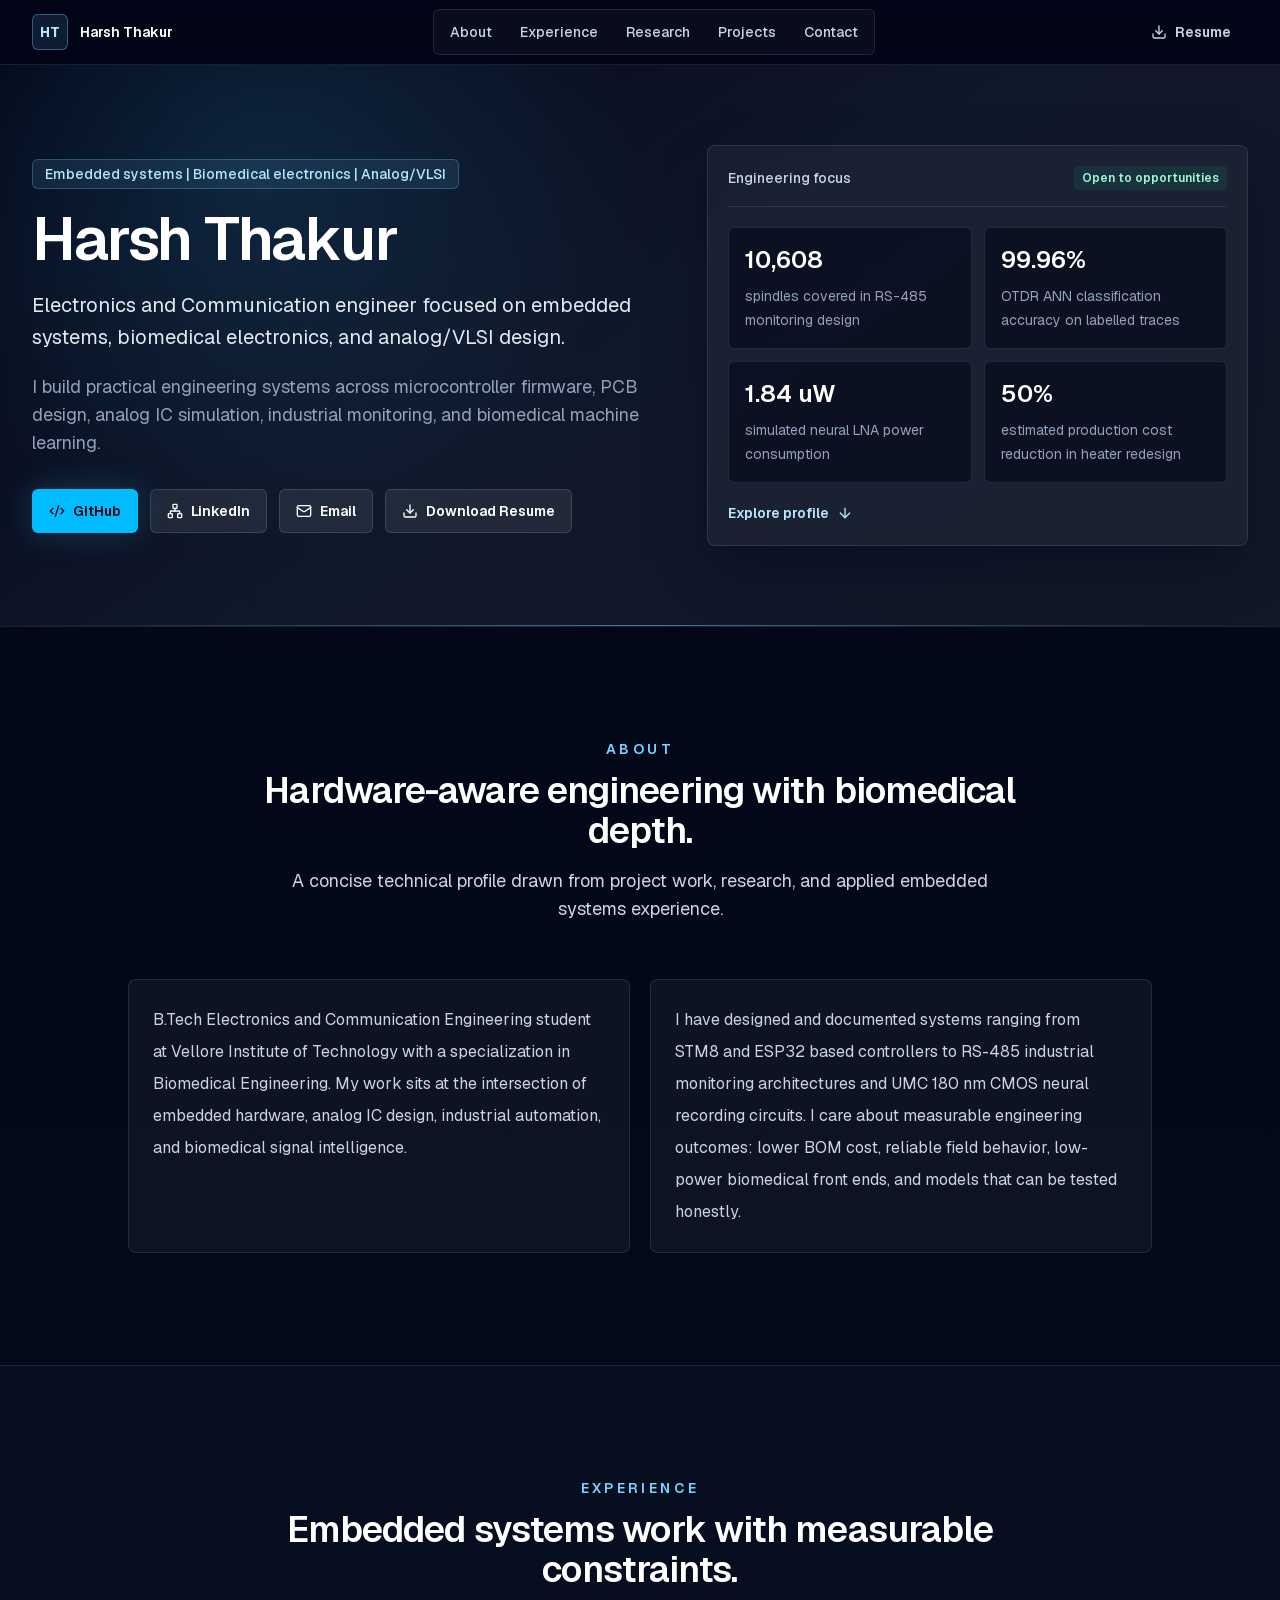
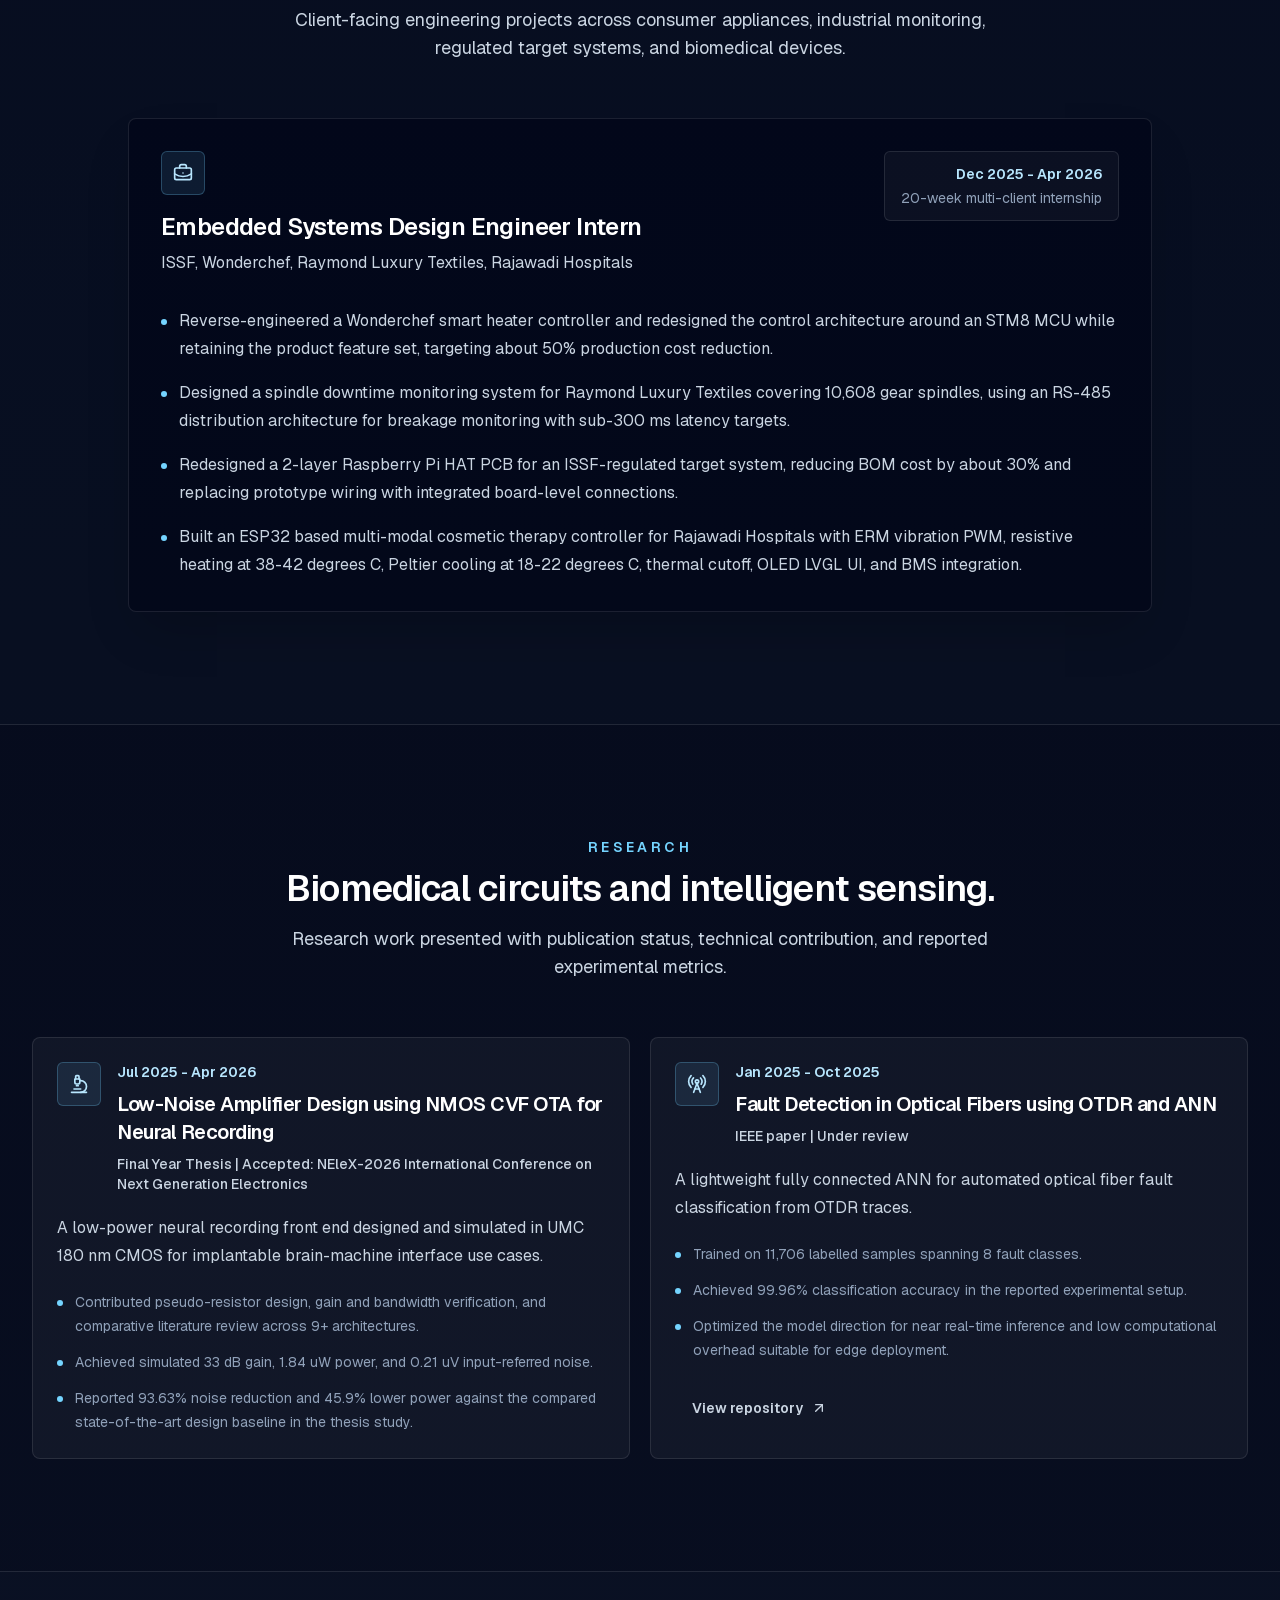
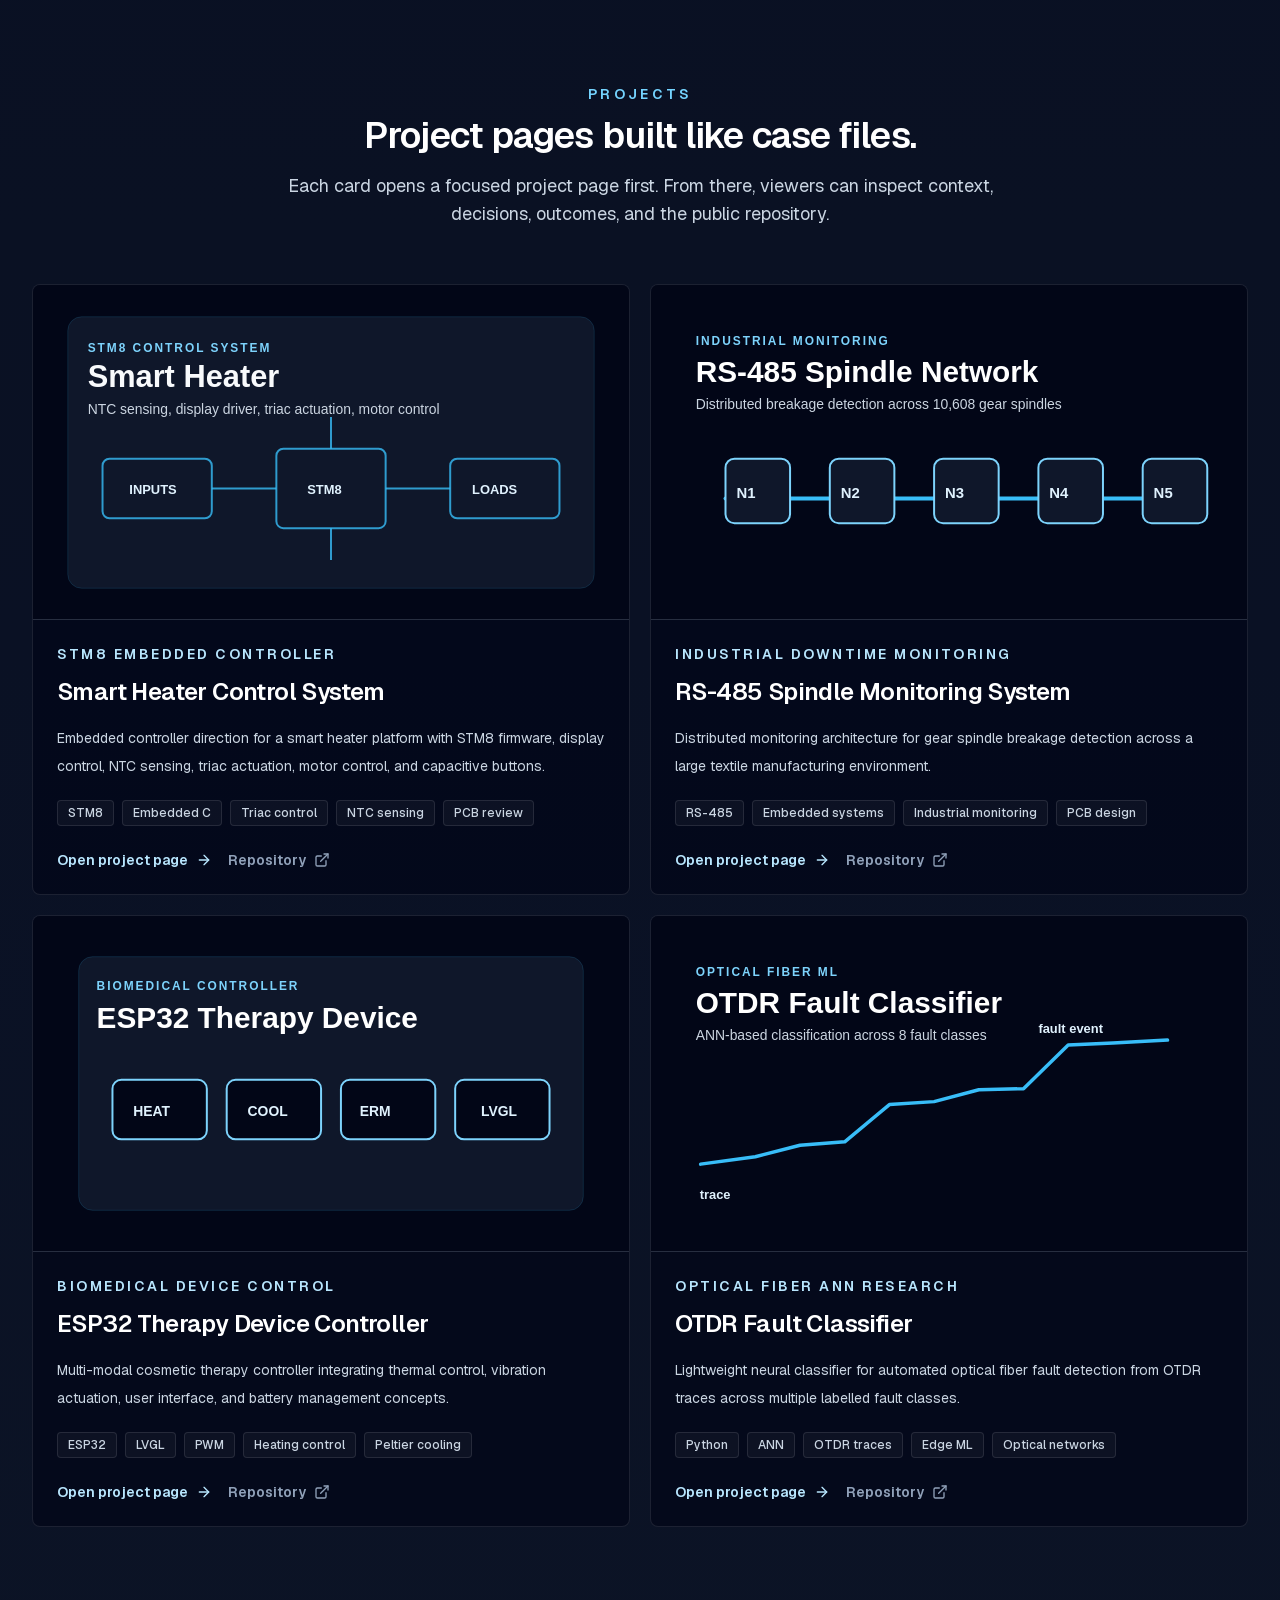
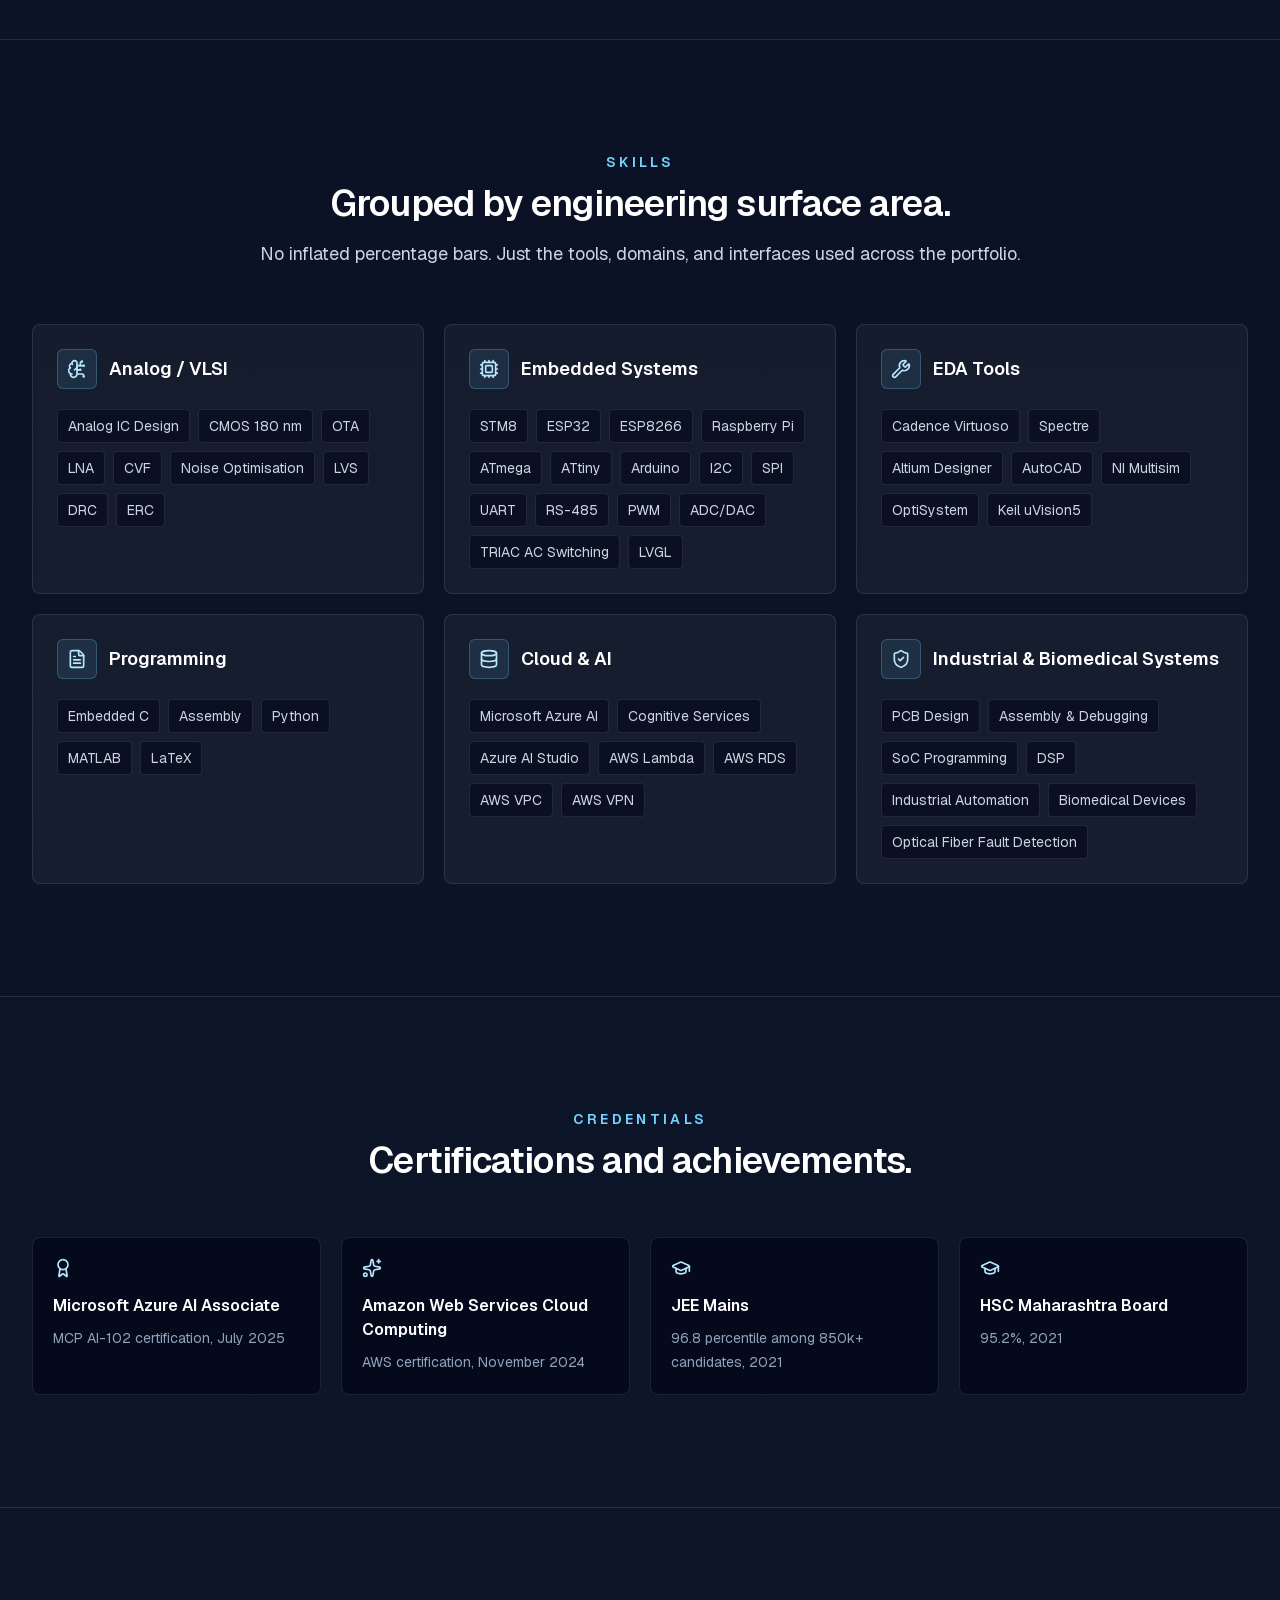
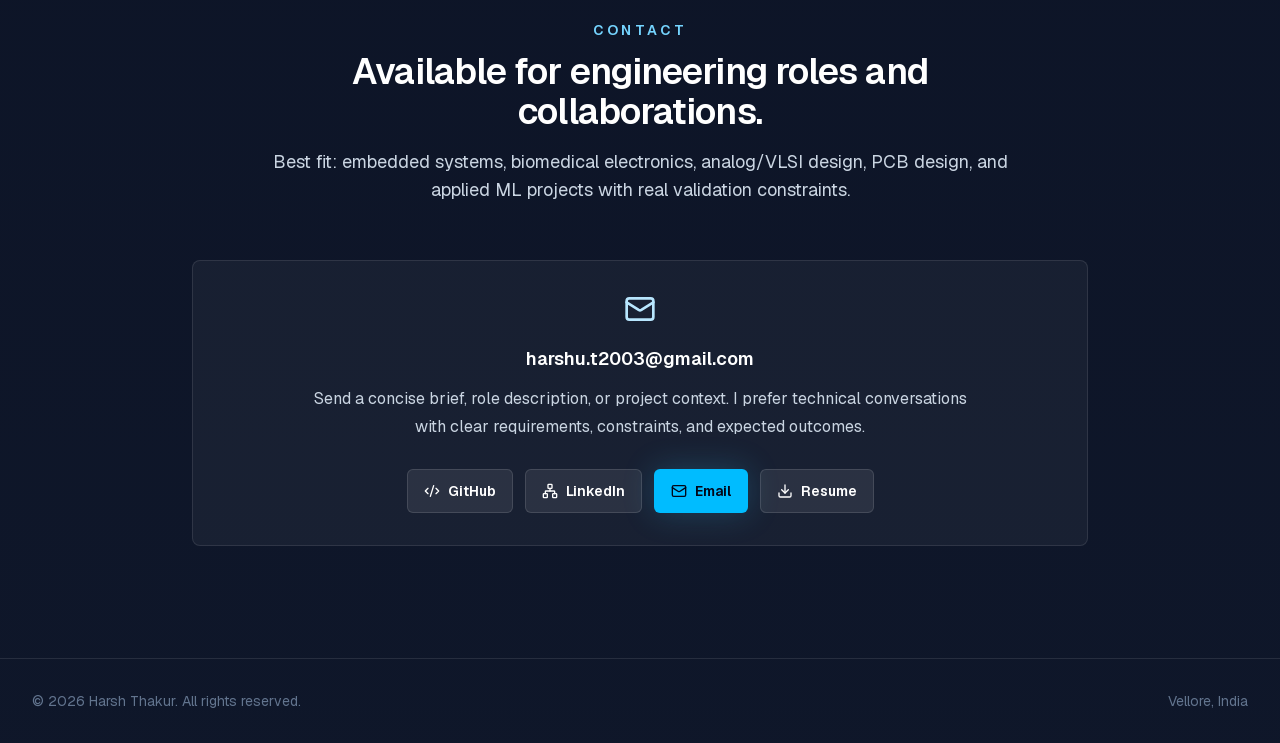
==== index.html @ 21ab5de3 "Rework portfolio into project case-study layout" ====
<!DOCTYPE html><!--7yT6iSqsA2OGMM2tpvQtC--><html lang="en" class="__variable_246ccd __variable_4c40f6 scroll-smooth"><head><meta charSet="utf-8"/><meta name="viewport" content="width=device-width, initial-scale=1"/><link rel="stylesheet" href="/_next/static/css/a0e9241e50bb1d76.css" data-precedence="next"/><link rel="preload" as="script" fetchPriority="low" href="/_next/static/chunks/webpack-49c4fa9783c025bd.js"/><script src="/_next/static/chunks/4bd1b696-c023c6e3521b1417.js" async=""></script><script src="/_next/static/chunks/255-81ba70bd132d3eed.js" async=""></script><script src="/_next/static/chunks/main-app-f522895c8cc03403.js" async=""></script><script src="/_next/static/chunks/206-795ea8fd2b514175.js" async=""></script><script src="/_next/static/chunks/app/page-88dfcc844b10fb87.js" async=""></script><meta name="theme-color" content="#020617"/><meta name="color-scheme" content="dark"/><title>Harsh Thakur | Embedded Systems &amp; Biomedical Electronics</title><meta name="description" content="Portfolio of Harsh Thakur, an Electronics and Communication engineer focused on embedded systems, biomedical electronics, analog/VLSI design, PCB design, and applied ML."/><meta name="application-name" content="Harsh Thakur Portfolio"/><meta name="author" content="Harsh Thakur"/><link rel="manifest" href="/site.webmanifest"/><meta name="keywords" content="Harsh Thakur,embedded systems engineer,biomedical electronics,analog VLSI,STM8,ESP32,PCB design,neural recording LNA,continuous glucose monitoring"/><meta name="creator" content="Harsh Thakur"/><link rel="canonical" href="https://harshthakur-51.github.io/"/><meta property="og:title" content="Harsh Thakur | Embedded Systems &amp; Biomedical Electronics"/><meta property="og:description" content="Engineering portfolio covering embedded firmware, PCB design, analog/VLSI research, industrial monitoring, and biomedical machine learning."/><meta property="og:url" content="https://harshthakur-51.github.io/"/><meta property="og:site_name" content="Harsh Thakur Portfolio"/><meta property="og:locale" content="en_IN"/><meta property="og:image" content="https://harshthakur-51.github.io/og-image.svg"/><meta property="og:image:width" content="1200"/><meta property="og:image:height" content="630"/><meta property="og:image:alt" content="Harsh Thakur portfolio preview"/><meta property="og:type" content="website"/><meta name="twitter:card" content="summary_large_image"/><meta name="twitter:title" content="Harsh Thakur | Embedded Systems &amp; Biomedical Electronics"/><meta name="twitter:description" content="Portfolio covering embedded systems, biomedical electronics, analog/VLSI design, and applied ML."/><meta name="twitter:image" content="https://harshthakur-51.github.io/og-image.svg"/><link rel="icon" href="/favicon.ico" type="image/x-icon" sizes="16x16"/><link rel="icon" href="/favicon.ico"/><link rel="icon" href="/icon.svg" type="image/svg+xml"/><link rel="apple-touch-icon" href="/apple-touch-icon.svg" type="image/svg+xml"/><script src="/_next/static/chunks/polyfills-42372ed130431b0a.js" noModule=""></script></head><body><div hidden=""><!--$--><!--/$--></div><header class="sticky top-0 z-50 border-b border-white/10 bg-slate-950/78 backdrop-blur-xl"><div class="mx-auto w-full max-w-7xl px-5 sm:px-6 lg:px-8 flex min-h-16 items-center justify-between gap-4"><a class="group inline-flex items-center gap-3 focus-visible:outline focus-visible:outline-2 focus-visible:outline-offset-4 focus-visible:outline-sky-300" aria-label="Harsh Thakur portfolio home" href="/"><span class="flex size-9 items-center justify-center rounded-md border border-sky-300/35 bg-sky-300/12 text-sm font-bold text-sky-200">HT</span><span class="hidden text-sm font-semibold text-white sm:inline">Harsh Thakur</span></a><nav class="hidden items-center gap-1 rounded-md border border-white/10 bg-white/[0.03] p-1 lg:flex" aria-label="Main navigation"><a class="rounded px-3 py-2 text-sm font-medium text-slate-300 transition hover:bg-white/8 hover:text-white focus-visible:outline focus-visible:outline-2 focus-visible:outline-sky-300" href="/#about">About</a><a class="rounded px-3 py-2 text-sm font-medium text-slate-300 transition hover:bg-white/8 hover:text-white focus-visible:outline focus-visible:outline-2 focus-visible:outline-sky-300" href="/#experience">Experience</a><a class="rounded px-3 py-2 text-sm font-medium text-slate-300 transition hover:bg-white/8 hover:text-white focus-visible:outline focus-visible:outline-2 focus-visible:outline-sky-300" href="/#research">Research</a><a class="rounded px-3 py-2 text-sm font-medium text-slate-300 transition hover:bg-white/8 hover:text-white focus-visible:outline focus-visible:outline-2 focus-visible:outline-sky-300" href="/#projects">Projects</a><a class="rounded px-3 py-2 text-sm font-medium text-slate-300 transition hover:bg-white/8 hover:text-white focus-visible:outline focus-visible:outline-2 focus-visible:outline-sky-300" href="/#contact">Contact</a></nav><a class="inline-flex min-h-11 items-center justify-center gap-2 rounded-md border px-4 py-2.5 text-sm font-semibold transition duration-200 focus-visible:outline focus-visible:outline-2 focus-visible:outline-offset-2 focus-visible:outline-sky-300 border-transparent bg-transparent text-slate-300 hover:bg-white/8 hover:text-white hidden sm:inline-flex" href="/Harsh-Thakur-Resume.pdf" download=""><svg xmlns="http://www.w3.org/2000/svg" width="24" height="24" viewBox="0 0 24 24" fill="none" stroke="currentColor" stroke-width="2" stroke-linecap="round" stroke-linejoin="round" class="lucide lucide-download size-4" aria-hidden="true"><path d="M12 15V3"></path><path d="M21 15v4a2 2 0 0 1-2 2H5a2 2 0 0 1-2-2v-4"></path><path d="m7 10 5 5 5-5"></path></svg>Resume</a></div></header><main><section id="top" class="relative isolate overflow-hidden border-b border-white/10"><div class="absolute inset-0 -z-10 bg-[radial-gradient(circle_at_20%_20%,rgba(56,189,248,0.14),transparent_34%),linear-gradient(145deg,#020617_0%,#0f172a_48%,#111827_100%)]"></div><div class="absolute inset-x-0 bottom-0 -z-10 h-px bg-gradient-to-r from-transparent via-sky-300/50 to-transparent"></div><div class="mx-auto w-full max-w-7xl px-5 sm:px-6 lg:px-8 grid items-center gap-10 py-16 lg:grid-cols-[1.08fr_0.92fr] lg:py-20"><div class="max-w-3xl"><p class="mb-5 inline-flex rounded-md border border-sky-300/25 bg-sky-300/10 px-3 py-1 text-sm font-medium text-sky-200">Embedded systems | Biomedical electronics | Analog/VLSI</p><h1 class="text-4xl font-semibold tracking-tight text-white sm:text-5xl lg:text-6xl">Harsh Thakur</h1><p class="mt-5 max-w-2xl text-xl leading-8 text-slate-200">Electronics and Communication engineer focused on embedded systems, biomedical electronics, and analog/VLSI design.</p><p class="mt-5 max-w-2xl text-base leading-7 text-slate-400 md:text-lg">I build practical engineering systems across microcontroller firmware, PCB design, analog IC simulation, industrial monitoring, and biomedical machine learning.</p><div class="mt-8 flex flex-wrap gap-3"><a class="inline-flex min-h-11 items-center justify-center gap-2 rounded-md border px-4 py-2.5 text-sm font-semibold transition duration-200 focus-visible:outline focus-visible:outline-2 focus-visible:outline-offset-2 focus-visible:outline-sky-300 border-sky-400/80 bg-sky-400 text-slate-950 shadow-[0_0_32px_rgba(56,189,248,0.22)] hover:border-sky-300 hover:bg-sky-300 " href="https://github.com/harshthakur-51" target="_blank" rel="noopener noreferrer"><svg xmlns="http://www.w3.org/2000/svg" width="24" height="24" viewBox="0 0 24 24" fill="none" stroke="currentColor" stroke-width="2" stroke-linecap="round" stroke-linejoin="round" class="lucide lucide-code-xml size-4" aria-hidden="true"><path d="m18 16 4-4-4-4"></path><path d="m6 8-4 4 4 4"></path><path d="m14.5 4-5 16"></path></svg>GitHub</a><a class="inline-flex min-h-11 items-center justify-center gap-2 rounded-md border px-4 py-2.5 text-sm font-semibold transition duration-200 focus-visible:outline focus-visible:outline-2 focus-visible:outline-offset-2 focus-visible:outline-sky-300 border-white/12 bg-white/8 text-white hover:border-sky-300/50 hover:bg-white/12 " href="https://www.linkedin.com/in/harsh-thakur51" target="_blank" rel="noopener noreferrer"><svg xmlns="http://www.w3.org/2000/svg" width="24" height="24" viewBox="0 0 24 24" fill="none" stroke="currentColor" stroke-width="2" stroke-linecap="round" stroke-linejoin="round" class="lucide lucide-network size-4" aria-hidden="true"><rect x="16" y="16" width="6" height="6" rx="1"></rect><rect x="2" y="16" width="6" height="6" rx="1"></rect><rect x="9" y="2" width="6" height="6" rx="1"></rect><path d="M5 16v-3a1 1 0 0 1 1-1h12a1 1 0 0 1 1 1v3"></path><path d="M12 12V8"></path></svg>LinkedIn</a><a class="inline-flex min-h-11 items-center justify-center gap-2 rounded-md border px-4 py-2.5 text-sm font-semibold transition duration-200 focus-visible:outline focus-visible:outline-2 focus-visible:outline-offset-2 focus-visible:outline-sky-300 border-white/12 bg-white/8 text-white hover:border-sky-300/50 hover:bg-white/12 " href="mailto:harshu.t2003@gmail.com"><svg xmlns="http://www.w3.org/2000/svg" width="24" height="24" viewBox="0 0 24 24" fill="none" stroke="currentColor" stroke-width="2" stroke-linecap="round" stroke-linejoin="round" class="lucide lucide-mail size-4" aria-hidden="true"><path d="m22 7-8.991 5.727a2 2 0 0 1-2.009 0L2 7"></path><rect x="2" y="4" width="20" height="16" rx="2"></rect></svg>Email</a><a class="inline-flex min-h-11 items-center justify-center gap-2 rounded-md border px-4 py-2.5 text-sm font-semibold transition duration-200 focus-visible:outline focus-visible:outline-2 focus-visible:outline-offset-2 focus-visible:outline-sky-300 border-white/12 bg-white/8 text-white hover:border-sky-300/50 hover:bg-white/12 " href="/Harsh-Thakur-Resume.pdf" download=""><svg xmlns="http://www.w3.org/2000/svg" width="24" height="24" viewBox="0 0 24 24" fill="none" stroke="currentColor" stroke-width="2" stroke-linecap="round" stroke-linejoin="round" class="lucide lucide-download size-4" aria-hidden="true"><path d="M12 15V3"></path><path d="M21 15v4a2 2 0 0 1-2 2H5a2 2 0 0 1-2-2v-4"></path><path d="m7 10 5 5 5-5"></path></svg>Download Resume</a></div></div><div class="rounded-lg border border-white/10 bg-white/[0.045] p-5 shadow-2xl shadow-slate-950/50 backdrop-blur"><div class="mb-5 flex items-center justify-between border-b border-white/10 pb-4"><p class="text-sm font-medium text-slate-300">Engineering focus</p><span class="rounded bg-emerald-400/10 px-2 py-1 text-xs font-semibold text-emerald-200">Open to opportunities</span></div><div class="grid gap-3 sm:grid-cols-2"><div class="rounded-md border border-white/10 bg-slate-950/55 p-4"><p class="text-2xl font-semibold text-white">10,608</p><p class="mt-2 text-sm leading-6 text-slate-400">spindles covered in RS-485 monitoring design</p></div><div class="rounded-md border border-white/10 bg-slate-950/55 p-4"><p class="text-2xl font-semibold text-white">99.96%</p><p class="mt-2 text-sm leading-6 text-slate-400">OTDR ANN classification accuracy on labelled traces</p></div><div class="rounded-md border border-white/10 bg-slate-950/55 p-4"><p class="text-2xl font-semibold text-white">1.84 uW</p><p class="mt-2 text-sm leading-6 text-slate-400">simulated neural LNA power consumption</p></div><div class="rounded-md border border-white/10 bg-slate-950/55 p-4"><p class="text-2xl font-semibold text-white">50%</p><p class="mt-2 text-sm leading-6 text-slate-400">estimated production cost reduction in heater redesign</p></div></div><a href="#about" class="mt-5 inline-flex items-center gap-2 text-sm font-semibold text-sky-200 transition hover:text-sky-100 focus-visible:outline focus-visible:outline-2 focus-visible:outline-offset-4 focus-visible:outline-sky-300">Explore profile<svg xmlns="http://www.w3.org/2000/svg" width="24" height="24" viewBox="0 0 24 24" fill="none" stroke="currentColor" stroke-width="2" stroke-linecap="round" stroke-linejoin="round" class="lucide lucide-arrow-down size-4" aria-hidden="true"><path d="M12 5v14"></path><path d="m19 12-7 7-7-7"></path></svg></a></div></div></section><section id="about" class="py-20 md:py-28"><div class="mx-auto w-full max-w-7xl px-5 sm:px-6 lg:px-8 "><div class="mx-auto mb-10 max-w-3xl text-center md:mb-14"><p class="text-sm font-semibold uppercase tracking-[0.24em] text-sky-300">About</p><h2 class="mt-3 text-3xl font-semibold tracking-tight text-white md:text-4xl">Hardware-aware engineering with biomedical depth.</h2><p class="mt-4 text-base leading-7 text-slate-300 md:text-lg">A concise technical profile drawn from project work, research, and applied embedded systems experience.</p></div><div class="mx-auto grid max-w-5xl gap-5 md:grid-cols-2"><p class="rounded-lg border border-white/10 bg-white/[0.045] p-6 text-base leading-8 text-slate-300">B.Tech Electronics and Communication Engineering student at Vellore Institute of Technology with a specialization in Biomedical Engineering. My work sits at the intersection of embedded hardware, analog IC design, industrial automation, and biomedical signal intelligence.</p><p class="rounded-lg border border-white/10 bg-white/[0.045] p-6 text-base leading-8 text-slate-300">I have designed and documented systems ranging from STM8 and ESP32 based controllers to RS-485 industrial monitoring architectures and UMC 180 nm CMOS neural recording circuits. I care about measurable engineering outcomes: lower BOM cost, reliable field behavior, low-power biomedical front ends, and models that can be tested honestly.</p></div></div></section><section id="experience" class="border-y border-white/10 bg-slate-900/30 py-20 md:py-28"><div class="mx-auto w-full max-w-7xl px-5 sm:px-6 lg:px-8 "><div class="mx-auto mb-10 max-w-3xl text-center md:mb-14"><p class="text-sm font-semibold uppercase tracking-[0.24em] text-sky-300">Experience</p><h2 class="mt-3 text-3xl font-semibold tracking-tight text-white md:text-4xl">Embedded systems work with measurable constraints.</h2><p class="mt-4 text-base leading-7 text-slate-300 md:text-lg">Client-facing engineering projects across consumer appliances, industrial monitoring, regulated target systems, and biomedical devices.</p></div><div class="mx-auto max-w-5xl"><article class="rounded-lg border border-white/10 bg-slate-950/72 p-6 shadow-2xl shadow-black/20 md:p-8"><div class="flex flex-col gap-5 md:flex-row md:items-start md:justify-between"><div><div class="mb-4 flex size-11 items-center justify-center rounded-md border border-sky-300/25 bg-sky-300/10 text-sky-200"><svg xmlns="http://www.w3.org/2000/svg" width="24" height="24" viewBox="0 0 24 24" fill="none" stroke="currentColor" stroke-width="2" stroke-linecap="round" stroke-linejoin="round" class="lucide lucide-briefcase-business size-5" aria-hidden="true"><path d="M12 12h.01"></path><path d="M16 6V4a2 2 0 0 0-2-2h-4a2 2 0 0 0-2 2v2"></path><path d="M22 13a18.15 18.15 0 0 1-20 0"></path><rect width="20" height="14" x="2" y="6" rx="2"></rect></svg></div><h3 class="text-2xl font-semibold tracking-tight text-white">Embedded Systems Design Engineer Intern</h3><p class="mt-2 text-base text-slate-300">ISSF, Wonderchef, Raymond Luxury Textiles, Rajawadi Hospitals</p></div><div class="rounded-md border border-white/10 bg-white/[0.04] px-4 py-3 text-left md:text-right"><p class="text-sm font-semibold text-sky-200">Dec 2025 - Apr 2026</p><p class="mt-1 text-sm text-slate-400">20-week multi-client internship</p></div></div><ul class="mt-8 grid gap-4"><li class="flex gap-3 text-base leading-7 text-slate-300"><span class="mt-3 size-1.5 shrink-0 rounded-full bg-sky-300"></span><span>Reverse-engineered a Wonderchef smart heater controller and redesigned the control architecture around an STM8 MCU while retaining the product feature set, targeting about 50% production cost reduction.</span></li><li class="flex gap-3 text-base leading-7 text-slate-300"><span class="mt-3 size-1.5 shrink-0 rounded-full bg-sky-300"></span><span>Designed a spindle downtime monitoring system for Raymond Luxury Textiles covering 10,608 gear spindles, using an RS-485 distribution architecture for breakage monitoring with sub-300 ms latency targets.</span></li><li class="flex gap-3 text-base leading-7 text-slate-300"><span class="mt-3 size-1.5 shrink-0 rounded-full bg-sky-300"></span><span>Redesigned a 2-layer Raspberry Pi HAT PCB for an ISSF-regulated target system, reducing BOM cost by about 30% and replacing prototype wiring with integrated board-level connections.</span></li><li class="flex gap-3 text-base leading-7 text-slate-300"><span class="mt-3 size-1.5 shrink-0 rounded-full bg-sky-300"></span><span>Built an ESP32 based multi-modal cosmetic therapy controller for Rajawadi Hospitals with ERM vibration PWM, resistive heating at 38-42 degrees C, Peltier cooling at 18-22 degrees C, thermal cutoff, OLED LVGL UI, and BMS integration.</span></li></ul></article></div></div></section><section id="research" class="py-20 md:py-28"><div class="mx-auto w-full max-w-7xl px-5 sm:px-6 lg:px-8 "><div class="mx-auto mb-10 max-w-3xl text-center md:mb-14"><p class="text-sm font-semibold uppercase tracking-[0.24em] text-sky-300">Research</p><h2 class="mt-3 text-3xl font-semibold tracking-tight text-white md:text-4xl">Biomedical circuits and intelligent sensing.</h2><p class="mt-4 text-base leading-7 text-slate-300 md:text-lg">Research work presented with publication status, technical contribution, and reported experimental metrics.</p></div><div class="grid gap-5 lg:grid-cols-2"><article class="rounded-lg border border-white/10 bg-white/[0.045] p-6 transition duration-200 hover:border-sky-300/40 hover:bg-white/[0.065]"><div class="flex items-start gap-4"><div class="flex size-11 shrink-0 items-center justify-center rounded-md border border-sky-300/25 bg-sky-300/10 text-sky-200"><svg xmlns="http://www.w3.org/2000/svg" width="24" height="24" viewBox="0 0 24 24" fill="none" stroke="currentColor" stroke-width="2" stroke-linecap="round" stroke-linejoin="round" class="lucide lucide-microscope size-5" aria-hidden="true"><path d="M6 18h8"></path><path d="M3 22h18"></path><path d="M14 22a7 7 0 1 0 0-14h-1"></path><path d="M9 14h2"></path><path d="M9 12a2 2 0 0 1-2-2V6h6v4a2 2 0 0 1-2 2Z"></path><path d="M12 6V3a1 1 0 0 0-1-1H9a1 1 0 0 0-1 1v3"></path></svg></div><div><p class="text-sm font-semibold text-sky-200">Jul 2025 - Apr 2026</p><h3 class="mt-2 text-xl font-semibold tracking-tight text-white">Low-Noise Amplifier Design using NMOS CVF OTA for Neural Recording</h3><p class="mt-2 text-sm font-medium text-slate-300">Final Year Thesis | Accepted: NEleX-2026 International Conference on Next Generation Electronics</p></div></div><p class="mt-5 text-base leading-7 text-slate-300">A low-power neural recording front end designed and simulated in UMC 180 nm CMOS for implantable brain-machine interface use cases.</p><ul class="mt-5 space-y-3"><li class="flex gap-3 text-sm leading-6 text-slate-400"><span class="mt-2.5 size-1.5 shrink-0 rounded-full bg-sky-300"></span><span>Contributed pseudo-resistor design, gain and bandwidth verification, and comparative literature review across 9+ architectures.</span></li><li class="flex gap-3 text-sm leading-6 text-slate-400"><span class="mt-2.5 size-1.5 shrink-0 rounded-full bg-sky-300"></span><span>Achieved simulated 33 dB gain, 1.84 uW power, and 0.21 uV input-referred noise.</span></li><li class="flex gap-3 text-sm leading-6 text-slate-400"><span class="mt-2.5 size-1.5 shrink-0 rounded-full bg-sky-300"></span><span>Reported 93.63% noise reduction and 45.9% lower power against the compared state-of-the-art design baseline in the thesis study.</span></li></ul></article><article class="rounded-lg border border-white/10 bg-white/[0.045] p-6 transition duration-200 hover:border-sky-300/40 hover:bg-white/[0.065]"><div class="flex items-start gap-4"><div class="flex size-11 shrink-0 items-center justify-center rounded-md border border-sky-300/25 bg-sky-300/10 text-sky-200"><svg xmlns="http://www.w3.org/2000/svg" width="24" height="24" viewBox="0 0 24 24" fill="none" stroke="currentColor" stroke-width="2" stroke-linecap="round" stroke-linejoin="round" class="lucide lucide-radio-tower size-5" aria-hidden="true"><path d="M4.9 16.1C1 12.2 1 5.8 4.9 1.9"></path><path d="M7.8 4.7a6.14 6.14 0 0 0-.8 7.5"></path><circle cx="12" cy="9" r="2"></circle><path d="M16.2 4.8c2 2 2.26 5.11.8 7.47"></path><path d="M19.1 1.9a9.96 9.96 0 0 1 0 14.1"></path><path d="M9.5 18h5"></path><path d="m8 22 4-11 4 11"></path></svg></div><div><p class="text-sm font-semibold text-sky-200">Jan 2025 - Oct 2025</p><h3 class="mt-2 text-xl font-semibold tracking-tight text-white">Fault Detection in Optical Fibers using OTDR and ANN</h3><p class="mt-2 text-sm font-medium text-slate-300">IEEE paper | Under review</p></div></div><p class="mt-5 text-base leading-7 text-slate-300">A lightweight fully connected ANN for automated optical fiber fault classification from OTDR traces.</p><ul class="mt-5 space-y-3"><li class="flex gap-3 text-sm leading-6 text-slate-400"><span class="mt-2.5 size-1.5 shrink-0 rounded-full bg-sky-300"></span><span>Trained on 11,706 labelled samples spanning 8 fault classes.</span></li><li class="flex gap-3 text-sm leading-6 text-slate-400"><span class="mt-2.5 size-1.5 shrink-0 rounded-full bg-sky-300"></span><span>Achieved 99.96% classification accuracy in the reported experimental setup.</span></li><li class="flex gap-3 text-sm leading-6 text-slate-400"><span class="mt-2.5 size-1.5 shrink-0 rounded-full bg-sky-300"></span><span>Optimized the model direction for near real-time inference and low computational overhead suitable for edge deployment.</span></li></ul><a class="inline-flex min-h-11 items-center justify-center gap-2 rounded-md border px-4 py-2.5 text-sm font-semibold transition duration-200 focus-visible:outline focus-visible:outline-2 focus-visible:outline-offset-2 focus-visible:outline-sky-300 border-transparent bg-transparent text-slate-300 hover:bg-white/8 hover:text-white mt-6 w-fit" href="https://github.com/harshthakur-51/otdr-fault-classifier" target="_blank" rel="noopener noreferrer">View repository<svg xmlns="http://www.w3.org/2000/svg" width="24" height="24" viewBox="0 0 24 24" fill="none" stroke="currentColor" stroke-width="2" stroke-linecap="round" stroke-linejoin="round" class="lucide lucide-arrow-up-right size-4" aria-hidden="true"><path d="M7 7h10v10"></path><path d="M7 17 17 7"></path></svg></a></article></div></div></section><section id="projects" class="border-y border-white/10 bg-slate-900/30 py-20 md:py-28"><div class="mx-auto w-full max-w-7xl px-5 sm:px-6 lg:px-8 "><div class="mx-auto mb-10 max-w-3xl text-center md:mb-14"><p class="text-sm font-semibold uppercase tracking-[0.24em] text-sky-300">Projects</p><h2 class="mt-3 text-3xl font-semibold tracking-tight text-white md:text-4xl">Project pages built like case files.</h2><p class="mt-4 text-base leading-7 text-slate-300 md:text-lg">Each card opens a focused project page first. From there, viewers can inspect context, decisions, outcomes, and the public repository.</p></div><div class="grid gap-5 md:grid-cols-2"><div class="" style="opacity:0;transform:translateY(18px)"><article class="group flex h-full flex-col overflow-hidden rounded-lg border border-white/10 bg-slate-950/72 transition duration-300 hover:-translate-y-1 hover:border-sky-300/45 hover:shadow-2xl hover:shadow-sky-950/25"><a class="block focus-visible:outline focus-visible:outline-2 focus-visible:outline-offset-2 focus-visible:outline-sky-300" aria-label="Open project page for Smart Heater Control System" href="/projects/smart-heater-control-system/"><div class="relative aspect-[16/9] overflow-hidden border-b border-white/10 bg-slate-900"><img alt="" loading="lazy" decoding="async" data-nimg="fill" class="absolute inset-0 h-full w-full object-cover transition duration-500 group-hover:scale-105 group-hover:opacity-0" style="position:absolute;height:100%;width:100%;left:0;top:0;right:0;bottom:0;color:transparent" src="/images/smart-heater-cover.svg"/><img alt="" loading="lazy" decoding="async" data-nimg="fill" class="absolute inset-0 h-full w-full object-cover opacity-0 transition duration-500 group-hover:scale-105 group-hover:opacity-100" style="position:absolute;height:100%;width:100%;left:0;top:0;right:0;bottom:0;color:transparent" src="/images/smart-heater-hover.svg"/></div></a><div class="flex flex-1 flex-col p-6"><p class="text-sm font-semibold uppercase tracking-[0.18em] text-sky-200">STM8 embedded controller</p><h3 class="mt-3 text-2xl font-semibold tracking-tight text-white">Smart Heater Control System</h3><p class="mt-4 text-sm leading-7 text-slate-300">Embedded controller direction for a smart heater platform with STM8 firmware, display control, NTC sensing, triac actuation, motor control, and capacitive buttons.</p><div class="mt-5 flex flex-wrap gap-2"><span class="rounded border border-white/10 bg-white/[0.04] px-2.5 py-1 text-xs font-medium text-slate-300">STM8</span><span class="rounded border border-white/10 bg-white/[0.04] px-2.5 py-1 text-xs font-medium text-slate-300">Embedded C</span><span class="rounded border border-white/10 bg-white/[0.04] px-2.5 py-1 text-xs font-medium text-slate-300">Triac control</span><span class="rounded border border-white/10 bg-white/[0.04] px-2.5 py-1 text-xs font-medium text-slate-300">NTC sensing</span><span class="rounded border border-white/10 bg-white/[0.04] px-2.5 py-1 text-xs font-medium text-slate-300">PCB review</span></div><div class="mt-auto flex flex-wrap items-center gap-4 pt-6 text-sm font-semibold"><a class="inline-flex items-center gap-2 text-sky-200 transition hover:text-sky-100 focus-visible:outline focus-visible:outline-2 focus-visible:outline-offset-4 focus-visible:outline-sky-300" href="/projects/smart-heater-control-system/">Open project page<svg xmlns="http://www.w3.org/2000/svg" width="24" height="24" viewBox="0 0 24 24" fill="none" stroke="currentColor" stroke-width="2" stroke-linecap="round" stroke-linejoin="round" class="lucide lucide-arrow-right size-4" aria-hidden="true"><path d="M5 12h14"></path><path d="m12 5 7 7-7 7"></path></svg></a><a href="https://github.com/harshthakur-51/smart-heater-controlsystem" target="_blank" rel="noopener noreferrer" class="inline-flex items-center gap-2 text-slate-400 transition hover:text-white focus-visible:outline focus-visible:outline-2 focus-visible:outline-offset-4 focus-visible:outline-sky-300">Repository<svg xmlns="http://www.w3.org/2000/svg" width="24" height="24" viewBox="0 0 24 24" fill="none" stroke="currentColor" stroke-width="2" stroke-linecap="round" stroke-linejoin="round" class="lucide lucide-external-link size-4" aria-hidden="true"><path d="M15 3h6v6"></path><path d="M10 14 21 3"></path><path d="M18 13v6a2 2 0 0 1-2 2H5a2 2 0 0 1-2-2V8a2 2 0 0 1 2-2h6"></path></svg></a></div></div></article></div><div class="" style="opacity:0;transform:translateY(18px)"><article class="group flex h-full flex-col overflow-hidden rounded-lg border border-white/10 bg-slate-950/72 transition duration-300 hover:-translate-y-1 hover:border-sky-300/45 hover:shadow-2xl hover:shadow-sky-950/25"><a class="block focus-visible:outline focus-visible:outline-2 focus-visible:outline-offset-2 focus-visible:outline-sky-300" aria-label="Open project page for RS-485 Spindle Monitoring System" href="/projects/rs485-spindle-monitoring-system/"><div class="relative aspect-[16/9] overflow-hidden border-b border-white/10 bg-slate-900"><img alt="" loading="lazy" decoding="async" data-nimg="fill" class="absolute inset-0 h-full w-full object-cover transition duration-500 group-hover:scale-105 group-hover:opacity-0" style="position:absolute;height:100%;width:100%;left:0;top:0;right:0;bottom:0;color:transparent" src="/images/rs485-cover.svg"/><img alt="" loading="lazy" decoding="async" data-nimg="fill" class="absolute inset-0 h-full w-full object-cover opacity-0 transition duration-500 group-hover:scale-105 group-hover:opacity-100" style="position:absolute;height:100%;width:100%;left:0;top:0;right:0;bottom:0;color:transparent" src="/images/rs485-hover.svg"/></div></a><div class="flex flex-1 flex-col p-6"><p class="text-sm font-semibold uppercase tracking-[0.18em] text-sky-200">Industrial downtime monitoring</p><h3 class="mt-3 text-2xl font-semibold tracking-tight text-white">RS-485 Spindle Monitoring System</h3><p class="mt-4 text-sm leading-7 text-slate-300">Distributed monitoring architecture for gear spindle breakage detection across a large textile manufacturing environment.</p><div class="mt-5 flex flex-wrap gap-2"><span class="rounded border border-white/10 bg-white/[0.04] px-2.5 py-1 text-xs font-medium text-slate-300">RS-485</span><span class="rounded border border-white/10 bg-white/[0.04] px-2.5 py-1 text-xs font-medium text-slate-300">Embedded systems</span><span class="rounded border border-white/10 bg-white/[0.04] px-2.5 py-1 text-xs font-medium text-slate-300">Industrial monitoring</span><span class="rounded border border-white/10 bg-white/[0.04] px-2.5 py-1 text-xs font-medium text-slate-300">PCB design</span></div><div class="mt-auto flex flex-wrap items-center gap-4 pt-6 text-sm font-semibold"><a class="inline-flex items-center gap-2 text-sky-200 transition hover:text-sky-100 focus-visible:outline focus-visible:outline-2 focus-visible:outline-offset-4 focus-visible:outline-sky-300" href="/projects/rs485-spindle-monitoring-system/">Open project page<svg xmlns="http://www.w3.org/2000/svg" width="24" height="24" viewBox="0 0 24 24" fill="none" stroke="currentColor" stroke-width="2" stroke-linecap="round" stroke-linejoin="round" class="lucide lucide-arrow-right size-4" aria-hidden="true"><path d="M5 12h14"></path><path d="m12 5 7 7-7 7"></path></svg></a><a href="https://github.com/harshthakur-51/rs485-spindle-monitoring-system" target="_blank" rel="noopener noreferrer" class="inline-flex items-center gap-2 text-slate-400 transition hover:text-white focus-visible:outline focus-visible:outline-2 focus-visible:outline-offset-4 focus-visible:outline-sky-300">Repository<svg xmlns="http://www.w3.org/2000/svg" width="24" height="24" viewBox="0 0 24 24" fill="none" stroke="currentColor" stroke-width="2" stroke-linecap="round" stroke-linejoin="round" class="lucide lucide-external-link size-4" aria-hidden="true"><path d="M15 3h6v6"></path><path d="M10 14 21 3"></path><path d="M18 13v6a2 2 0 0 1-2 2H5a2 2 0 0 1-2-2V8a2 2 0 0 1 2-2h6"></path></svg></a></div></div></article></div><div class="" style="opacity:0;transform:translateY(18px)"><article class="group flex h-full flex-col overflow-hidden rounded-lg border border-white/10 bg-slate-950/72 transition duration-300 hover:-translate-y-1 hover:border-sky-300/45 hover:shadow-2xl hover:shadow-sky-950/25"><a class="block focus-visible:outline focus-visible:outline-2 focus-visible:outline-offset-2 focus-visible:outline-sky-300" aria-label="Open project page for ESP32 Therapy Device Controller" href="/projects/esp32-therapy-device-controller/"><div class="relative aspect-[16/9] overflow-hidden border-b border-white/10 bg-slate-900"><img alt="" loading="lazy" decoding="async" data-nimg="fill" class="absolute inset-0 h-full w-full object-cover transition duration-500 group-hover:scale-105 group-hover:opacity-0" style="position:absolute;height:100%;width:100%;left:0;top:0;right:0;bottom:0;color:transparent" src="/images/esp32-therapy-cover.svg"/><img alt="" loading="lazy" decoding="async" data-nimg="fill" class="absolute inset-0 h-full w-full object-cover opacity-0 transition duration-500 group-hover:scale-105 group-hover:opacity-100" style="position:absolute;height:100%;width:100%;left:0;top:0;right:0;bottom:0;color:transparent" src="/images/esp32-therapy-hover.svg"/></div></a><div class="flex flex-1 flex-col p-6"><p class="text-sm font-semibold uppercase tracking-[0.18em] text-sky-200">Biomedical device control</p><h3 class="mt-3 text-2xl font-semibold tracking-tight text-white">ESP32 Therapy Device Controller</h3><p class="mt-4 text-sm leading-7 text-slate-300">Multi-modal cosmetic therapy controller integrating thermal control, vibration actuation, user interface, and battery management concepts.</p><div class="mt-5 flex flex-wrap gap-2"><span class="rounded border border-white/10 bg-white/[0.04] px-2.5 py-1 text-xs font-medium text-slate-300">ESP32</span><span class="rounded border border-white/10 bg-white/[0.04] px-2.5 py-1 text-xs font-medium text-slate-300">LVGL</span><span class="rounded border border-white/10 bg-white/[0.04] px-2.5 py-1 text-xs font-medium text-slate-300">PWM</span><span class="rounded border border-white/10 bg-white/[0.04] px-2.5 py-1 text-xs font-medium text-slate-300">Heating control</span><span class="rounded border border-white/10 bg-white/[0.04] px-2.5 py-1 text-xs font-medium text-slate-300">Peltier cooling</span></div><div class="mt-auto flex flex-wrap items-center gap-4 pt-6 text-sm font-semibold"><a class="inline-flex items-center gap-2 text-sky-200 transition hover:text-sky-100 focus-visible:outline focus-visible:outline-2 focus-visible:outline-offset-4 focus-visible:outline-sky-300" href="/projects/esp32-therapy-device-controller/">Open project page<svg xmlns="http://www.w3.org/2000/svg" width="24" height="24" viewBox="0 0 24 24" fill="none" stroke="currentColor" stroke-width="2" stroke-linecap="round" stroke-linejoin="round" class="lucide lucide-arrow-right size-4" aria-hidden="true"><path d="M5 12h14"></path><path d="m12 5 7 7-7 7"></path></svg></a><a href="https://github.com/harshthakur-51/esp32-therapy-device-controller" target="_blank" rel="noopener noreferrer" class="inline-flex items-center gap-2 text-slate-400 transition hover:text-white focus-visible:outline focus-visible:outline-2 focus-visible:outline-offset-4 focus-visible:outline-sky-300">Repository<svg xmlns="http://www.w3.org/2000/svg" width="24" height="24" viewBox="0 0 24 24" fill="none" stroke="currentColor" stroke-width="2" stroke-linecap="round" stroke-linejoin="round" class="lucide lucide-external-link size-4" aria-hidden="true"><path d="M15 3h6v6"></path><path d="M10 14 21 3"></path><path d="M18 13v6a2 2 0 0 1-2 2H5a2 2 0 0 1-2-2V8a2 2 0 0 1 2-2h6"></path></svg></a></div></div></article></div><div class="" style="opacity:0;transform:translateY(18px)"><article class="group flex h-full flex-col overflow-hidden rounded-lg border border-white/10 bg-slate-950/72 transition duration-300 hover:-translate-y-1 hover:border-sky-300/45 hover:shadow-2xl hover:shadow-sky-950/25"><a class="block focus-visible:outline focus-visible:outline-2 focus-visible:outline-offset-2 focus-visible:outline-sky-300" aria-label="Open project page for OTDR Fault Classifier" href="/projects/otdr-fault-classifier/"><div class="relative aspect-[16/9] overflow-hidden border-b border-white/10 bg-slate-900"><img alt="" loading="lazy" decoding="async" data-nimg="fill" class="absolute inset-0 h-full w-full object-cover transition duration-500 group-hover:scale-105 group-hover:opacity-0" style="position:absolute;height:100%;width:100%;left:0;top:0;right:0;bottom:0;color:transparent" src="/images/otdr-cover.svg"/><img alt="" loading="lazy" decoding="async" data-nimg="fill" class="absolute inset-0 h-full w-full object-cover opacity-0 transition duration-500 group-hover:scale-105 group-hover:opacity-100" style="position:absolute;height:100%;width:100%;left:0;top:0;right:0;bottom:0;color:transparent" src="/images/otdr-hover.svg"/></div></a><div class="flex flex-1 flex-col p-6"><p class="text-sm font-semibold uppercase tracking-[0.18em] text-sky-200">Optical fiber ANN research</p><h3 class="mt-3 text-2xl font-semibold tracking-tight text-white">OTDR Fault Classifier</h3><p class="mt-4 text-sm leading-7 text-slate-300">Lightweight neural classifier for automated optical fiber fault detection from OTDR traces across multiple labelled fault classes.</p><div class="mt-5 flex flex-wrap gap-2"><span class="rounded border border-white/10 bg-white/[0.04] px-2.5 py-1 text-xs font-medium text-slate-300">Python</span><span class="rounded border border-white/10 bg-white/[0.04] px-2.5 py-1 text-xs font-medium text-slate-300">ANN</span><span class="rounded border border-white/10 bg-white/[0.04] px-2.5 py-1 text-xs font-medium text-slate-300">OTDR traces</span><span class="rounded border border-white/10 bg-white/[0.04] px-2.5 py-1 text-xs font-medium text-slate-300">Edge ML</span><span class="rounded border border-white/10 bg-white/[0.04] px-2.5 py-1 text-xs font-medium text-slate-300">Optical networks</span></div><div class="mt-auto flex flex-wrap items-center gap-4 pt-6 text-sm font-semibold"><a class="inline-flex items-center gap-2 text-sky-200 transition hover:text-sky-100 focus-visible:outline focus-visible:outline-2 focus-visible:outline-offset-4 focus-visible:outline-sky-300" href="/projects/otdr-fault-classifier/">Open project page<svg xmlns="http://www.w3.org/2000/svg" width="24" height="24" viewBox="0 0 24 24" fill="none" stroke="currentColor" stroke-width="2" stroke-linecap="round" stroke-linejoin="round" class="lucide lucide-arrow-right size-4" aria-hidden="true"><path d="M5 12h14"></path><path d="m12 5 7 7-7 7"></path></svg></a><a href="https://github.com/harshthakur-51/otdr-fault-classifier" target="_blank" rel="noopener noreferrer" class="inline-flex items-center gap-2 text-slate-400 transition hover:text-white focus-visible:outline focus-visible:outline-2 focus-visible:outline-offset-4 focus-visible:outline-sky-300">Repository<svg xmlns="http://www.w3.org/2000/svg" width="24" height="24" viewBox="0 0 24 24" fill="none" stroke="currentColor" stroke-width="2" stroke-linecap="round" stroke-linejoin="round" class="lucide lucide-external-link size-4" aria-hidden="true"><path d="M15 3h6v6"></path><path d="M10 14 21 3"></path><path d="M18 13v6a2 2 0 0 1-2 2H5a2 2 0 0 1-2-2V8a2 2 0 0 1 2-2h6"></path></svg></a></div></div></article></div></div></div></section><section id="skills" class="py-20 md:py-28"><div class="mx-auto w-full max-w-7xl px-5 sm:px-6 lg:px-8 "><div class="mx-auto mb-10 max-w-3xl text-center md:mb-14"><p class="text-sm font-semibold uppercase tracking-[0.24em] text-sky-300">Skills</p><h2 class="mt-3 text-3xl font-semibold tracking-tight text-white md:text-4xl">Grouped by engineering surface area.</h2><p class="mt-4 text-base leading-7 text-slate-300 md:text-lg">No inflated percentage bars. Just the tools, domains, and interfaces used across the portfolio.</p></div><div class="grid gap-5 md:grid-cols-2 xl:grid-cols-3"><article class="rounded-lg border border-white/10 bg-white/[0.045] p-6"><div class="flex items-center gap-3"><div class="flex size-10 items-center justify-center rounded-md border border-sky-300/25 bg-sky-300/10 text-sky-200"><svg xmlns="http://www.w3.org/2000/svg" width="24" height="24" viewBox="0 0 24 24" fill="none" stroke="currentColor" stroke-width="2" stroke-linecap="round" stroke-linejoin="round" class="lucide lucide-brain-circuit size-5" aria-hidden="true"><path d="M12 5a3 3 0 1 0-5.997.125 4 4 0 0 0-2.526 5.77 4 4 0 0 0 .556 6.588A4 4 0 1 0 12 18Z"></path><path d="M9 13a4.5 4.5 0 0 0 3-4"></path><path d="M6.003 5.125A3 3 0 0 0 6.401 6.5"></path><path d="M3.477 10.896a4 4 0 0 1 .585-.396"></path><path d="M6 18a4 4 0 0 1-1.967-.516"></path><path d="M12 13h4"></path><path d="M12 18h6a2 2 0 0 1 2 2v1"></path><path d="M12 8h8"></path><path d="M16 8V5a2 2 0 0 1 2-2"></path><circle cx="16" cy="13" r=".5"></circle><circle cx="18" cy="3" r=".5"></circle><circle cx="20" cy="21" r=".5"></circle><circle cx="20" cy="8" r=".5"></circle></svg></div><h3 class="text-lg font-semibold text-white">Analog / VLSI</h3></div><div class="mt-5 flex flex-wrap gap-2"><span class="rounded border border-white/10 bg-slate-950/55 px-2.5 py-1.5 text-sm text-slate-300">Analog IC Design</span><span class="rounded border border-white/10 bg-slate-950/55 px-2.5 py-1.5 text-sm text-slate-300">CMOS 180 nm</span><span class="rounded border border-white/10 bg-slate-950/55 px-2.5 py-1.5 text-sm text-slate-300">OTA</span><span class="rounded border border-white/10 bg-slate-950/55 px-2.5 py-1.5 text-sm text-slate-300">LNA</span><span class="rounded border border-white/10 bg-slate-950/55 px-2.5 py-1.5 text-sm text-slate-300">CVF</span><span class="rounded border border-white/10 bg-slate-950/55 px-2.5 py-1.5 text-sm text-slate-300">Noise Optimisation</span><span class="rounded border border-white/10 bg-slate-950/55 px-2.5 py-1.5 text-sm text-slate-300">LVS</span><span class="rounded border border-white/10 bg-slate-950/55 px-2.5 py-1.5 text-sm text-slate-300">DRC</span><span class="rounded border border-white/10 bg-slate-950/55 px-2.5 py-1.5 text-sm text-slate-300">ERC</span></div></article><article class="rounded-lg border border-white/10 bg-white/[0.045] p-6"><div class="flex items-center gap-3"><div class="flex size-10 items-center justify-center rounded-md border border-sky-300/25 bg-sky-300/10 text-sky-200"><svg xmlns="http://www.w3.org/2000/svg" width="24" height="24" viewBox="0 0 24 24" fill="none" stroke="currentColor" stroke-width="2" stroke-linecap="round" stroke-linejoin="round" class="lucide lucide-cpu size-5" aria-hidden="true"><path d="M12 20v2"></path><path d="M12 2v2"></path><path d="M17 20v2"></path><path d="M17 2v2"></path><path d="M2 12h2"></path><path d="M2 17h2"></path><path d="M2 7h2"></path><path d="M20 12h2"></path><path d="M20 17h2"></path><path d="M20 7h2"></path><path d="M7 20v2"></path><path d="M7 2v2"></path><rect x="4" y="4" width="16" height="16" rx="2"></rect><rect x="8" y="8" width="8" height="8" rx="1"></rect></svg></div><h3 class="text-lg font-semibold text-white">Embedded Systems</h3></div><div class="mt-5 flex flex-wrap gap-2"><span class="rounded border border-white/10 bg-slate-950/55 px-2.5 py-1.5 text-sm text-slate-300">STM8</span><span class="rounded border border-white/10 bg-slate-950/55 px-2.5 py-1.5 text-sm text-slate-300">ESP32</span><span class="rounded border border-white/10 bg-slate-950/55 px-2.5 py-1.5 text-sm text-slate-300">ESP8266</span><span class="rounded border border-white/10 bg-slate-950/55 px-2.5 py-1.5 text-sm text-slate-300">Raspberry Pi</span><span class="rounded border border-white/10 bg-slate-950/55 px-2.5 py-1.5 text-sm text-slate-300">ATmega</span><span class="rounded border border-white/10 bg-slate-950/55 px-2.5 py-1.5 text-sm text-slate-300">ATtiny</span><span class="rounded border border-white/10 bg-slate-950/55 px-2.5 py-1.5 text-sm text-slate-300">Arduino</span><span class="rounded border border-white/10 bg-slate-950/55 px-2.5 py-1.5 text-sm text-slate-300">I2C</span><span class="rounded border border-white/10 bg-slate-950/55 px-2.5 py-1.5 text-sm text-slate-300">SPI</span><span class="rounded border border-white/10 bg-slate-950/55 px-2.5 py-1.5 text-sm text-slate-300">UART</span><span class="rounded border border-white/10 bg-slate-950/55 px-2.5 py-1.5 text-sm text-slate-300">RS-485</span><span class="rounded border border-white/10 bg-slate-950/55 px-2.5 py-1.5 text-sm text-slate-300">PWM</span><span class="rounded border border-white/10 bg-slate-950/55 px-2.5 py-1.5 text-sm text-slate-300">ADC/DAC</span><span class="rounded border border-white/10 bg-slate-950/55 px-2.5 py-1.5 text-sm text-slate-300">TRIAC AC Switching</span><span class="rounded border border-white/10 bg-slate-950/55 px-2.5 py-1.5 text-sm text-slate-300">LVGL</span></div></article><article class="rounded-lg border border-white/10 bg-white/[0.045] p-6"><div class="flex items-center gap-3"><div class="flex size-10 items-center justify-center rounded-md border border-sky-300/25 bg-sky-300/10 text-sky-200"><svg xmlns="http://www.w3.org/2000/svg" width="24" height="24" viewBox="0 0 24 24" fill="none" stroke="currentColor" stroke-width="2" stroke-linecap="round" stroke-linejoin="round" class="lucide lucide-wrench size-5" aria-hidden="true"><path d="M14.7 6.3a1 1 0 0 0 0 1.4l1.6 1.6a1 1 0 0 0 1.4 0l3.106-3.105c.32-.322.863-.22.983.218a6 6 0 0 1-8.259 7.057l-7.91 7.91a1 1 0 0 1-2.999-3l7.91-7.91a6 6 0 0 1 7.057-8.259c.438.12.54.662.219.984z"></path></svg></div><h3 class="text-lg font-semibold text-white">EDA Tools</h3></div><div class="mt-5 flex flex-wrap gap-2"><span class="rounded border border-white/10 bg-slate-950/55 px-2.5 py-1.5 text-sm text-slate-300">Cadence Virtuoso</span><span class="rounded border border-white/10 bg-slate-950/55 px-2.5 py-1.5 text-sm text-slate-300">Spectre</span><span class="rounded border border-white/10 bg-slate-950/55 px-2.5 py-1.5 text-sm text-slate-300">Altium Designer</span><span class="rounded border border-white/10 bg-slate-950/55 px-2.5 py-1.5 text-sm text-slate-300">AutoCAD</span><span class="rounded border border-white/10 bg-slate-950/55 px-2.5 py-1.5 text-sm text-slate-300">NI Multisim</span><span class="rounded border border-white/10 bg-slate-950/55 px-2.5 py-1.5 text-sm text-slate-300">OptiSystem</span><span class="rounded border border-white/10 bg-slate-950/55 px-2.5 py-1.5 text-sm text-slate-300">Keil uVision5</span></div></article><article class="rounded-lg border border-white/10 bg-white/[0.045] p-6"><div class="flex items-center gap-3"><div class="flex size-10 items-center justify-center rounded-md border border-sky-300/25 bg-sky-300/10 text-sky-200"><svg xmlns="http://www.w3.org/2000/svg" width="24" height="24" viewBox="0 0 24 24" fill="none" stroke="currentColor" stroke-width="2" stroke-linecap="round" stroke-linejoin="round" class="lucide lucide-file-text size-5" aria-hidden="true"><path d="M6 22a2 2 0 0 1-2-2V4a2 2 0 0 1 2-2h8a2.4 2.4 0 0 1 1.704.706l3.588 3.588A2.4 2.4 0 0 1 20 8v12a2 2 0 0 1-2 2z"></path><path d="M14 2v5a1 1 0 0 0 1 1h5"></path><path d="M10 9H8"></path><path d="M16 13H8"></path><path d="M16 17H8"></path></svg></div><h3 class="text-lg font-semibold text-white">Programming</h3></div><div class="mt-5 flex flex-wrap gap-2"><span class="rounded border border-white/10 bg-slate-950/55 px-2.5 py-1.5 text-sm text-slate-300">Embedded C</span><span class="rounded border border-white/10 bg-slate-950/55 px-2.5 py-1.5 text-sm text-slate-300">Assembly</span><span class="rounded border border-white/10 bg-slate-950/55 px-2.5 py-1.5 text-sm text-slate-300">Python</span><span class="rounded border border-white/10 bg-slate-950/55 px-2.5 py-1.5 text-sm text-slate-300">MATLAB</span><span class="rounded border border-white/10 bg-slate-950/55 px-2.5 py-1.5 text-sm text-slate-300">LaTeX</span></div></article><article class="rounded-lg border border-white/10 bg-white/[0.045] p-6"><div class="flex items-center gap-3"><div class="flex size-10 items-center justify-center rounded-md border border-sky-300/25 bg-sky-300/10 text-sky-200"><svg xmlns="http://www.w3.org/2000/svg" width="24" height="24" viewBox="0 0 24 24" fill="none" stroke="currentColor" stroke-width="2" stroke-linecap="round" stroke-linejoin="round" class="lucide lucide-database size-5" aria-hidden="true"><ellipse cx="12" cy="5" rx="9" ry="3"></ellipse><path d="M3 5V19A9 3 0 0 0 21 19V5"></path><path d="M3 12A9 3 0 0 0 21 12"></path></svg></div><h3 class="text-lg font-semibold text-white">Cloud &amp; AI</h3></div><div class="mt-5 flex flex-wrap gap-2"><span class="rounded border border-white/10 bg-slate-950/55 px-2.5 py-1.5 text-sm text-slate-300">Microsoft Azure AI</span><span class="rounded border border-white/10 bg-slate-950/55 px-2.5 py-1.5 text-sm text-slate-300">Cognitive Services</span><span class="rounded border border-white/10 bg-slate-950/55 px-2.5 py-1.5 text-sm text-slate-300">Azure AI Studio</span><span class="rounded border border-white/10 bg-slate-950/55 px-2.5 py-1.5 text-sm text-slate-300">AWS Lambda</span><span class="rounded border border-white/10 bg-slate-950/55 px-2.5 py-1.5 text-sm text-slate-300">AWS RDS</span><span class="rounded border border-white/10 bg-slate-950/55 px-2.5 py-1.5 text-sm text-slate-300">AWS VPC</span><span class="rounded border border-white/10 bg-slate-950/55 px-2.5 py-1.5 text-sm text-slate-300">AWS VPN</span></div></article><article class="rounded-lg border border-white/10 bg-white/[0.045] p-6"><div class="flex items-center gap-3"><div class="flex size-10 items-center justify-center rounded-md border border-sky-300/25 bg-sky-300/10 text-sky-200"><svg xmlns="http://www.w3.org/2000/svg" width="24" height="24" viewBox="0 0 24 24" fill="none" stroke="currentColor" stroke-width="2" stroke-linecap="round" stroke-linejoin="round" class="lucide lucide-shield-check size-5" aria-hidden="true"><path d="M20 13c0 5-3.5 7.5-7.66 8.95a1 1 0 0 1-.67-.01C7.5 20.5 4 18 4 13V6a1 1 0 0 1 1-1c2 0 4.5-1.2 6.24-2.72a1.17 1.17 0 0 1 1.52 0C14.51 3.81 17 5 19 5a1 1 0 0 1 1 1z"></path><path d="m9 12 2 2 4-4"></path></svg></div><h3 class="text-lg font-semibold text-white">Industrial &amp; Biomedical Systems</h3></div><div class="mt-5 flex flex-wrap gap-2"><span class="rounded border border-white/10 bg-slate-950/55 px-2.5 py-1.5 text-sm text-slate-300">PCB Design</span><span class="rounded border border-white/10 bg-slate-950/55 px-2.5 py-1.5 text-sm text-slate-300">Assembly &amp; Debugging</span><span class="rounded border border-white/10 bg-slate-950/55 px-2.5 py-1.5 text-sm text-slate-300">SoC Programming</span><span class="rounded border border-white/10 bg-slate-950/55 px-2.5 py-1.5 text-sm text-slate-300">DSP</span><span class="rounded border border-white/10 bg-slate-950/55 px-2.5 py-1.5 text-sm text-slate-300">Industrial Automation</span><span class="rounded border border-white/10 bg-slate-950/55 px-2.5 py-1.5 text-sm text-slate-300">Biomedical Devices</span><span class="rounded border border-white/10 bg-slate-950/55 px-2.5 py-1.5 text-sm text-slate-300">Optical Fiber Fault Detection</span></div></article></div></div></section><section class="border-y border-white/10 bg-slate-900/30 py-20 md:py-28"><div class="mx-auto w-full max-w-7xl px-5 sm:px-6 lg:px-8 "><div class="mx-auto mb-10 max-w-3xl text-center md:mb-14"><p class="text-sm font-semibold uppercase tracking-[0.24em] text-sky-300">Credentials</p><h2 class="mt-3 text-3xl font-semibold tracking-tight text-white md:text-4xl">Certifications and achievements.</h2></div><div class="grid gap-5 md:grid-cols-2 xl:grid-cols-4"><article class="rounded-lg border border-white/10 bg-slate-950/72 p-5"><svg xmlns="http://www.w3.org/2000/svg" width="24" height="24" viewBox="0 0 24 24" fill="none" stroke="currentColor" stroke-width="2" stroke-linecap="round" stroke-linejoin="round" class="lucide lucide-award size-5 text-sky-200" aria-hidden="true"><path d="m15.477 12.89 1.515 8.526a.5.5 0 0 1-.81.47l-3.58-2.687a1 1 0 0 0-1.197 0l-3.586 2.686a.5.5 0 0 1-.81-.469l1.514-8.526"></path><circle cx="12" cy="8" r="6"></circle></svg><h3 class="mt-4 text-base font-semibold text-white">Microsoft Azure AI Associate</h3><p class="mt-2 text-sm leading-6 text-slate-400">MCP AI-102 certification, July 2025</p></article><article class="rounded-lg border border-white/10 bg-slate-950/72 p-5"><svg xmlns="http://www.w3.org/2000/svg" width="24" height="24" viewBox="0 0 24 24" fill="none" stroke="currentColor" stroke-width="2" stroke-linecap="round" stroke-linejoin="round" class="lucide lucide-sparkles size-5 text-sky-200" aria-hidden="true"><path d="M11.017 2.814a1 1 0 0 1 1.966 0l1.051 5.558a2 2 0 0 0 1.594 1.594l5.558 1.051a1 1 0 0 1 0 1.966l-5.558 1.051a2 2 0 0 0-1.594 1.594l-1.051 5.558a1 1 0 0 1-1.966 0l-1.051-5.558a2 2 0 0 0-1.594-1.594l-5.558-1.051a1 1 0 0 1 0-1.966l5.558-1.051a2 2 0 0 0 1.594-1.594z"></path><path d="M20 2v4"></path><path d="M22 4h-4"></path><circle cx="4" cy="20" r="2"></circle></svg><h3 class="mt-4 text-base font-semibold text-white">Amazon Web Services Cloud Computing</h3><p class="mt-2 text-sm leading-6 text-slate-400">AWS certification, November 2024</p></article><article class="rounded-lg border border-white/10 bg-slate-950/72 p-5"><svg xmlns="http://www.w3.org/2000/svg" width="24" height="24" viewBox="0 0 24 24" fill="none" stroke="currentColor" stroke-width="2" stroke-linecap="round" stroke-linejoin="round" class="lucide lucide-graduation-cap size-5 text-sky-200" aria-hidden="true"><path d="M21.42 10.922a1 1 0 0 0-.019-1.838L12.83 5.18a2 2 0 0 0-1.66 0L2.6 9.08a1 1 0 0 0 0 1.832l8.57 3.908a2 2 0 0 0 1.66 0z"></path><path d="M22 10v6"></path><path d="M6 12.5V16a6 3 0 0 0 12 0v-3.5"></path></svg><h3 class="mt-4 text-base font-semibold text-white">JEE Mains</h3><p class="mt-2 text-sm leading-6 text-slate-400">96.8 percentile among 850k+ candidates, 2021</p></article><article class="rounded-lg border border-white/10 bg-slate-950/72 p-5"><svg xmlns="http://www.w3.org/2000/svg" width="24" height="24" viewBox="0 0 24 24" fill="none" stroke="currentColor" stroke-width="2" stroke-linecap="round" stroke-linejoin="round" class="lucide lucide-graduation-cap size-5 text-sky-200" aria-hidden="true"><path d="M21.42 10.922a1 1 0 0 0-.019-1.838L12.83 5.18a2 2 0 0 0-1.66 0L2.6 9.08a1 1 0 0 0 0 1.832l8.57 3.908a2 2 0 0 0 1.66 0z"></path><path d="M22 10v6"></path><path d="M6 12.5V16a6 3 0 0 0 12 0v-3.5"></path></svg><h3 class="mt-4 text-base font-semibold text-white">HSC Maharashtra Board</h3><p class="mt-2 text-sm leading-6 text-slate-400">95.2%, 2021</p></article></div></div></section><section id="contact" class="py-20 md:py-28"><div class="mx-auto w-full max-w-7xl px-5 sm:px-6 lg:px-8 "><div class="mx-auto mb-10 max-w-3xl text-center md:mb-14"><p class="text-sm font-semibold uppercase tracking-[0.24em] text-sky-300">Contact</p><h2 class="mt-3 text-3xl font-semibold tracking-tight text-white md:text-4xl">Available for engineering roles and collaborations.</h2><p class="mt-4 text-base leading-7 text-slate-300 md:text-lg">Best fit: embedded systems, biomedical electronics, analog/VLSI design, PCB design, and applied ML projects with real validation constraints.</p></div><div class="mx-auto max-w-4xl rounded-lg border border-white/10 bg-white/[0.045] p-6 text-center md:p-8"><svg xmlns="http://www.w3.org/2000/svg" width="24" height="24" viewBox="0 0 24 24" fill="none" stroke="currentColor" stroke-width="2" stroke-linecap="round" stroke-linejoin="round" class="lucide lucide-mail mx-auto size-8 text-sky-200" aria-hidden="true"><path d="m22 7-8.991 5.727a2 2 0 0 1-2.009 0L2 7"></path><rect x="2" y="4" width="20" height="16" rx="2"></rect></svg><p class="mt-5 text-lg font-semibold text-white">harshu.t2003@gmail.com</p><p class="mx-auto mt-3 max-w-2xl text-base leading-7 text-slate-300">Send a concise brief, role description, or project context. I prefer technical conversations with clear requirements, constraints, and expected outcomes.</p><div class="mt-7 flex flex-wrap justify-center gap-3"><a class="inline-flex min-h-11 items-center justify-center gap-2 rounded-md border px-4 py-2.5 text-sm font-semibold transition duration-200 focus-visible:outline focus-visible:outline-2 focus-visible:outline-offset-2 focus-visible:outline-sky-300 border-white/12 bg-white/8 text-white hover:border-sky-300/50 hover:bg-white/12 " href="https://github.com/harshthakur-51" target="_blank" rel="noopener noreferrer"><svg xmlns="http://www.w3.org/2000/svg" width="24" height="24" viewBox="0 0 24 24" fill="none" stroke="currentColor" stroke-width="2" stroke-linecap="round" stroke-linejoin="round" class="lucide lucide-code-xml size-4" aria-hidden="true"><path d="m18 16 4-4-4-4"></path><path d="m6 8-4 4 4 4"></path><path d="m14.5 4-5 16"></path></svg>GitHub</a><a class="inline-flex min-h-11 items-center justify-center gap-2 rounded-md border px-4 py-2.5 text-sm font-semibold transition duration-200 focus-visible:outline focus-visible:outline-2 focus-visible:outline-offset-2 focus-visible:outline-sky-300 border-white/12 bg-white/8 text-white hover:border-sky-300/50 hover:bg-white/12 " href="https://www.linkedin.com/in/harsh-thakur51" target="_blank" rel="noopener noreferrer"><svg xmlns="http://www.w3.org/2000/svg" width="24" height="24" viewBox="0 0 24 24" fill="none" stroke="currentColor" stroke-width="2" stroke-linecap="round" stroke-linejoin="round" class="lucide lucide-network size-4" aria-hidden="true"><rect x="16" y="16" width="6" height="6" rx="1"></rect><rect x="2" y="16" width="6" height="6" rx="1"></rect><rect x="9" y="2" width="6" height="6" rx="1"></rect><path d="M5 16v-3a1 1 0 0 1 1-1h12a1 1 0 0 1 1 1v3"></path><path d="M12 12V8"></path></svg>LinkedIn</a><a class="inline-flex min-h-11 items-center justify-center gap-2 rounded-md border px-4 py-2.5 text-sm font-semibold transition duration-200 focus-visible:outline focus-visible:outline-2 focus-visible:outline-offset-2 focus-visible:outline-sky-300 border-sky-400/80 bg-sky-400 text-slate-950 shadow-[0_0_32px_rgba(56,189,248,0.22)] hover:border-sky-300 hover:bg-sky-300 " href="mailto:harshu.t2003@gmail.com"><svg xmlns="http://www.w3.org/2000/svg" width="24" height="24" viewBox="0 0 24 24" fill="none" stroke="currentColor" stroke-width="2" stroke-linecap="round" stroke-linejoin="round" class="lucide lucide-mail size-4" aria-hidden="true"><path d="m22 7-8.991 5.727a2 2 0 0 1-2.009 0L2 7"></path><rect x="2" y="4" width="20" height="16" rx="2"></rect></svg>Email</a><a class="inline-flex min-h-11 items-center justify-center gap-2 rounded-md border px-4 py-2.5 text-sm font-semibold transition duration-200 focus-visible:outline focus-visible:outline-2 focus-visible:outline-offset-2 focus-visible:outline-sky-300 border-white/12 bg-white/8 text-white hover:border-sky-300/50 hover:bg-white/12 " href="/Harsh-Thakur-Resume.pdf" download=""><svg xmlns="http://www.w3.org/2000/svg" width="24" height="24" viewBox="0 0 24 24" fill="none" stroke="currentColor" stroke-width="2" stroke-linecap="round" stroke-linejoin="round" class="lucide lucide-download size-4" aria-hidden="true"><path d="M12 15V3"></path><path d="M21 15v4a2 2 0 0 1-2 2H5a2 2 0 0 1-2-2v-4"></path><path d="m7 10 5 5 5-5"></path></svg>Resume</a></div></div></div></section></main><footer class="border-t border-white/10 py-8"><div class="mx-auto w-full max-w-7xl px-5 sm:px-6 lg:px-8 flex flex-col gap-3 text-sm text-slate-500 sm:flex-row sm:items-center sm:justify-between"><p>© <!-- -->2026<!-- --> Harsh Thakur. All rights reserved.</p><p>Vellore, India</p></div></footer><!--$--><!--/$--><script src="/_next/static/chunks/webpack-49c4fa9783c025bd.js" id="_R_" async=""></script><script>(self.__next_f=self.__next_f||[]).push([0])</script><script>self.__next_f.push([1,"1:\"$Sreact.fragment\"\n2:I[9766,[],\"\"]\n3:I[8924,[],\"\"]\n4:I[2619,[\"206\",\"static/chunks/206-795ea8fd2b514175.js\",\"974\",\"static/chunks/app/page-88dfcc844b10fb87.js\"],\"\"]\na:I[7150,[],\"\"]\n:HL[\"/_next/static/css/a0e9241e50bb1d76.css\",\"style\"]\n"])</script><script>self.__next_f.push([1,"0:{\"P\":null,\"b\":\"7yT6iSqsA2OGMM2tpvQtC\",\"p\":\"\",\"c\":[\"\",\"\"],\"i\":false,\"f\":[[[\"\",{\"children\":[\"__PAGE__\",{}]},\"$undefined\",\"$undefined\",true],[\"\",[\"$\",\"$1\",\"c\",{\"children\":[[[\"$\",\"link\",\"0\",{\"rel\":\"stylesheet\",\"href\":\"/_next/static/css/a0e9241e50bb1d76.css\",\"precedence\":\"next\",\"crossOrigin\":\"$undefined\",\"nonce\":\"$undefined\"}]],[\"$\",\"html\",null,{\"lang\":\"en\",\"className\":\"__variable_246ccd __variable_4c40f6 scroll-smooth\",\"children\":[\"$\",\"body\",null,{\"children\":[\"$\",\"$L2\",null,{\"parallelRouterKey\":\"children\",\"error\":\"$undefined\",\"errorStyles\":\"$undefined\",\"errorScripts\":\"$undefined\",\"template\":[\"$\",\"$L3\",null,{}],\"templateStyles\":\"$undefined\",\"templateScripts\":\"$undefined\",\"notFound\":[[[\"$\",\"title\",null,{\"children\":\"404: This page could not be found.\"}],[\"$\",\"div\",null,{\"style\":{\"fontFamily\":\"system-ui,\\\"Segoe UI\\\",Roboto,Helvetica,Arial,sans-serif,\\\"Apple Color Emoji\\\",\\\"Segoe UI Emoji\\\"\",\"height\":\"100vh\",\"textAlign\":\"center\",\"display\":\"flex\",\"flexDirection\":\"column\",\"alignItems\":\"center\",\"justifyContent\":\"center\"},\"children\":[\"$\",\"div\",null,{\"children\":[[\"$\",\"style\",null,{\"dangerouslySetInnerHTML\":{\"__html\":\"body{color:#000;background:#fff;margin:0}.next-error-h1{border-right:1px solid rgba(0,0,0,.3)}@media (prefers-color-scheme:dark){body{color:#fff;background:#000}.next-error-h1{border-right:1px solid rgba(255,255,255,.3)}}\"}}],[\"$\",\"h1\",null,{\"className\":\"next-error-h1\",\"style\":{\"display\":\"inline-block\",\"margin\":\"0 20px 0 0\",\"padding\":\"0 23px 0 0\",\"fontSize\":24,\"fontWeight\":500,\"verticalAlign\":\"top\",\"lineHeight\":\"49px\"},\"children\":404}],[\"$\",\"div\",null,{\"style\":{\"display\":\"inline-block\"},\"children\":[\"$\",\"h2\",null,{\"style\":{\"fontSize\":14,\"fontWeight\":400,\"lineHeight\":\"49px\",\"margin\":0},\"children\":\"This page could not be found.\"}]}]]}]}]],[]],\"forbidden\":\"$undefined\",\"unauthorized\":\"$undefined\"}]}]}]]}],{\"children\":[\"__PAGE__\",[\"$\",\"$1\",\"c\",{\"children\":[[[\"$\",\"header\",null,{\"className\":\"sticky top-0 z-50 border-b border-white/10 bg-slate-950/78 backdrop-blur-xl\",\"children\":[\"$\",\"div\",null,{\"className\":\"mx-auto w-full max-w-7xl px-5 sm:px-6 lg:px-8 flex min-h-16 items-center justify-between gap-4\",\"children\":[[\"$\",\"$L4\",null,{\"href\":\"/\",\"className\":\"group inline-flex items-center gap-3 focus-visible:outline focus-visible:outline-2 focus-visible:outline-offset-4 focus-visible:outline-sky-300\",\"aria-label\":\"Harsh Thakur portfolio home\",\"children\":[[\"$\",\"span\",null,{\"className\":\"flex size-9 items-center justify-center rounded-md border border-sky-300/35 bg-sky-300/12 text-sm font-bold text-sky-200\",\"children\":\"HT\"}],[\"$\",\"span\",null,{\"className\":\"hidden text-sm font-semibold text-white sm:inline\",\"children\":\"Harsh Thakur\"}]]}],[\"$\",\"nav\",null,{\"className\":\"hidden items-center gap-1 rounded-md border border-white/10 bg-white/[0.03] p-1 lg:flex\",\"aria-label\":\"Main navigation\",\"children\":[[\"$\",\"$L4\",\"/#about\",{\"href\":\"/#about\",\"className\":\"rounded px-3 py-2 text-sm font-medium text-slate-300 transition hover:bg-white/8 hover:text-white focus-visible:outline focus-visible:outline-2 focus-visible:outline-sky-300\",\"children\":\"About\"}],[\"$\",\"$L4\",\"/#experience\",{\"href\":\"/#experience\",\"className\":\"rounded px-3 py-2 text-sm font-medium text-slate-300 transition hover:bg-white/8 hover:text-white focus-visible:outline focus-visible:outline-2 focus-visible:outline-sky-300\",\"children\":\"Experience\"}],[\"$\",\"$L4\",\"/#research\",{\"href\":\"/#research\",\"className\":\"rounded px-3 py-2 text-sm font-medium text-slate-300 transition hover:bg-white/8 hover:text-white focus-visible:outline focus-visible:outline-2 focus-visible:outline-sky-300\",\"children\":\"Research\"}],[\"$\",\"$L4\",\"/#projects\",{\"href\":\"/#projects\",\"className\":\"rounded px-3 py-2 text-sm font-medium text-slate-300 transition hover:bg-white/8 hover:text-white focus-visible:outline focus-visible:outline-2 focus-visible:outline-sky-300\",\"children\":\"Projects\"}],[\"$\",\"$L4\",\"/#contact\",{\"href\":\"/#contact\",\"className\":\"rounded px-3 py-2 text-sm font-medium text-slate-300 transition hover:bg-white/8 hover:text-white focus-visible:outline focus-visible:outline-2 focus-visible:outline-sky-300\",\"children\":\"Contact\"}]]}],[\"$\",\"a\",null,{\"className\":\"inline-flex min-h-11 items-center justify-center gap-2 rounded-md border px-4 py-2.5 text-sm font-semibold transition duration-200 focus-visible:outline focus-visible:outline-2 focus-visible:outline-offset-2 focus-visible:outline-sky-300 border-transparent bg-transparent text-slate-300 hover:bg-white/8 hover:text-white hidden sm:inline-flex\",\"href\":\"/Harsh-Thakur-Resume.pdf\",\"download\":true,\"children\":[\"$L5\",\"Resume\"]}]]}]}],\"$L6\",\"$L7\"],null,\"$L8\"]}],{},null,false]},null,false],\"$L9\",false]],\"m\":\"$undefined\",\"G\":[\"$a\",[]],\"s\":false,\"S\":true}\n"])</script><script>self.__next_f.push([1,"b:I[2544,[\"206\",\"static/chunks/206-795ea8fd2b514175.js\",\"974\",\"static/chunks/app/page-88dfcc844b10fb87.js\"],\"default\"]\n15:I[4431,[],\"OutletBoundary\"]\n17:I[5278,[],\"AsyncMetadataOutlet\"]\n19:I[4431,[],\"ViewportBoundary\"]\n1b:I[4431,[],\"MetadataBoundary\"]\n1c:\"$Sreact.suspense\"\n5:[\"$\",\"$Lb\",null,{\"ref\":\"$undefined\",\"iconNode\":[[\"path\",{\"d\":\"M12 15V3\",\"key\":\"m9g1x1\"}],[\"path\",{\"d\":\"M21 15v4a2 2 0 0 1-2 2H5a2 2 0 0 1-2-2v-4\",\"key\":\"ih7n3h\"}],[\"path\",{\"d\":\"m7 10 5 5 5-5\",\"key\":\"brsn70\"}]],\"className\":\"lucide-download size-4\",\"aria-hidden\":\"true\"}]\n"])</script><script>self.__next_f.push([1,"6:[\"$\",\"main\",null,{\"children\":[[\"$\",\"section\",null,{\"id\":\"top\",\"className\":\"relative isolate overflow-hidden border-b border-white/10\",\"children\":[[\"$\",\"div\",null,{\"className\":\"absolute inset-0 -z-10 bg-[radial-gradient(circle_at_20%_20%,rgba(56,189,248,0.14),transparent_34%),linear-gradient(145deg,#020617_0%,#0f172a_48%,#111827_100%)]\"}],[\"$\",\"div\",null,{\"className\":\"absolute inset-x-0 bottom-0 -z-10 h-px bg-gradient-to-r from-transparent via-sky-300/50 to-transparent\"}],[\"$\",\"div\",null,{\"className\":\"mx-auto w-full max-w-7xl px-5 sm:px-6 lg:px-8 grid items-center gap-10 py-16 lg:grid-cols-[1.08fr_0.92fr] lg:py-20\",\"children\":[[\"$\",\"div\",null,{\"className\":\"max-w-3xl\",\"children\":[[\"$\",\"p\",null,{\"className\":\"mb-5 inline-flex rounded-md border border-sky-300/25 bg-sky-300/10 px-3 py-1 text-sm font-medium text-sky-200\",\"children\":\"Embedded systems | Biomedical electronics | Analog/VLSI\"}],[\"$\",\"h1\",null,{\"className\":\"text-4xl font-semibold tracking-tight text-white sm:text-5xl lg:text-6xl\",\"children\":\"Harsh Thakur\"}],[\"$\",\"p\",null,{\"className\":\"mt-5 max-w-2xl text-xl leading-8 text-slate-200\",\"children\":\"Electronics and Communication engineer focused on embedded systems, biomedical electronics, and analog/VLSI design.\"}],[\"$\",\"p\",null,{\"className\":\"mt-5 max-w-2xl text-base leading-7 text-slate-400 md:text-lg\",\"children\":\"I build practical engineering systems across microcontroller firmware, PCB design, analog IC simulation, industrial monitoring, and biomedical machine learning.\"}],[\"$\",\"div\",null,{\"className\":\"mt-8 flex flex-wrap gap-3\",\"children\":[[[\"$\",\"a\",\"https://github.com/harshthakur-51\",{\"className\":\"inline-flex min-h-11 items-center justify-center gap-2 rounded-md border px-4 py-2.5 text-sm font-semibold transition duration-200 focus-visible:outline focus-visible:outline-2 focus-visible:outline-offset-2 focus-visible:outline-sky-300 border-sky-400/80 bg-sky-400 text-slate-950 shadow-[0_0_32px_rgba(56,189,248,0.22)] hover:border-sky-300 hover:bg-sky-300 \",\"href\":\"https://github.com/harshthakur-51\",\"target\":\"_blank\",\"rel\":\"noopener noreferrer\",\"children\":[[\"$\",\"$Lb\",null,{\"ref\":\"$undefined\",\"iconNode\":[[\"path\",{\"d\":\"m18 16 4-4-4-4\",\"key\":\"1inbqp\"}],[\"path\",{\"d\":\"m6 8-4 4 4 4\",\"key\":\"15zrgr\"}],[\"path\",{\"d\":\"m14.5 4-5 16\",\"key\":\"e7oirm\"}]],\"className\":\"lucide-code-xml size-4\",\"aria-hidden\":\"true\"}],\"GitHub\"]}],[\"$\",\"a\",\"https://www.linkedin.com/in/harsh-thakur51\",{\"className\":\"inline-flex min-h-11 items-center justify-center gap-2 rounded-md border px-4 py-2.5 text-sm font-semibold transition duration-200 focus-visible:outline focus-visible:outline-2 focus-visible:outline-offset-2 focus-visible:outline-sky-300 border-white/12 bg-white/8 text-white hover:border-sky-300/50 hover:bg-white/12 \",\"href\":\"https://www.linkedin.com/in/harsh-thakur51\",\"target\":\"_blank\",\"rel\":\"noopener noreferrer\",\"children\":[[\"$\",\"$Lb\",null,{\"ref\":\"$undefined\",\"iconNode\":[[\"rect\",{\"x\":\"16\",\"y\":\"16\",\"width\":\"6\",\"height\":\"6\",\"rx\":\"1\",\"key\":\"4q2zg0\"}],[\"rect\",{\"x\":\"2\",\"y\":\"16\",\"width\":\"6\",\"height\":\"6\",\"rx\":\"1\",\"key\":\"8cvhb9\"}],[\"rect\",{\"x\":\"9\",\"y\":\"2\",\"width\":\"6\",\"height\":\"6\",\"rx\":\"1\",\"key\":\"1egb70\"}],[\"path\",{\"d\":\"M5 16v-3a1 1 0 0 1 1-1h12a1 1 0 0 1 1 1v3\",\"key\":\"1jsf9p\"}],[\"path\",{\"d\":\"M12 12V8\",\"key\":\"2874zd\"}]],\"className\":\"lucide-network size-4\",\"aria-hidden\":\"true\"}],\"LinkedIn\"]}],[\"$\",\"a\",\"mailto:harshu.t2003@gmail.com\",{\"className\":\"inline-flex min-h-11 items-center justify-center gap-2 rounded-md border px-4 py-2.5 text-sm font-semibold transition duration-200 focus-visible:outline focus-visible:outline-2 focus-visible:outline-offset-2 focus-visible:outline-sky-300 border-white/12 bg-white/8 text-white hover:border-sky-300/50 hover:bg-white/12 \",\"href\":\"mailto:harshu.t2003@gmail.com\",\"target\":\"$undefined\",\"rel\":\"$undefined\",\"children\":[[\"$\",\"$Lb\",null,{\"ref\":\"$undefined\",\"iconNode\":[[\"path\",{\"d\":\"m22 7-8.991 5.727a2 2 0 0 1-2.009 0L2 7\",\"key\":\"132q7q\"}],[\"rect\",{\"x\":\"2\",\"y\":\"4\",\"width\":\"20\",\"height\":\"16\",\"rx\":\"2\",\"key\":\"izxlao\"}]],\"className\":\"lucide-mail size-4\",\"aria-hidden\":\"true\"}],\"Email\"]}]],\"$Lc\"]}]]}],\"$Ld\"]}]]}],\"$Le\",\"$Lf\",\"$L10\",\"$L11\",\"$L12\",\"$L13\",\"$L14\"]}]\n"])</script><script>self.__next_f.push([1,"7:[\"$\",\"footer\",null,{\"className\":\"border-t border-white/10 py-8\",\"children\":[\"$\",\"div\",null,{\"className\":\"mx-auto w-full max-w-7xl px-5 sm:px-6 lg:px-8 flex flex-col gap-3 text-sm text-slate-500 sm:flex-row sm:items-center sm:justify-between\",\"children\":[[\"$\",\"p\",null,{\"children\":[\"© \",2026,\" Harsh Thakur. All rights reserved.\"]}],[\"$\",\"p\",null,{\"children\":\"Vellore, India\"}]]}]}]\n8:[\"$\",\"$L15\",null,{\"children\":[\"$L16\",[\"$\",\"$L17\",null,{\"promise\":\"$@18\"}]]}]\n9:[\"$\",\"$1\",\"h\",{\"children\":[null,[[\"$\",\"$L19\",null,{\"children\":\"$L1a\"}],null],[\"$\",\"$L1b\",null,{\"children\":[\"$\",\"div\",null,{\"hidden\":true,\"children\":[\"$\",\"$1c\",null,{\"fallback\":null,\"children\":\"$L1d\"}]}]}]]}]\n"])</script><script>self.__next_f.push([1,"25:I[9718,[\"206\",\"static/chunks/206-795ea8fd2b514175.js\",\"974\",\"static/chunks/app/page-88dfcc844b10fb87.js\"],\"Reveal\"]\n26:I[1356,[\"206\",\"static/chunks/206-795ea8fd2b514175.js\",\"974\",\"static/chunks/app/page-88dfcc844b10fb87.js\"],\"Image\"]\nc:[\"$\",\"a\",null,{\"className\":\"inline-flex min-h-11 items-center justify-center gap-2 rounded-md border px-4 py-2.5 text-sm font-semibold transition duration-200 focus-visible:outline focus-visible:outline-2 focus-visible:outline-offset-2 focus-visible:outline-sky-300 border-white/12 bg-white/8 text-white hover:border-sky-300/50 hover:bg-white/12 \",\"href\":\"/Harsh-Thakur-Resume.pdf\",\"download\":true,\"children\":[[\"$\",\"$Lb\",null,{\"ref\":\"$undefined\",\"iconNode\":\"$5:props:iconNode\",\"className\":\"lucide-download size-4\",\"aria-hidden\":\"true\"}],\"Download Resume\"]}]\n"])</script><script>self.__next_f.push([1,"d:[\"$\",\"div\",null,{\"className\":\"rounded-lg border border-white/10 bg-white/[0.045] p-5 shadow-2xl shadow-slate-950/50 backdrop-blur\",\"children\":[[\"$\",\"div\",null,{\"className\":\"mb-5 flex items-center justify-between border-b border-white/10 pb-4\",\"children\":[[\"$\",\"p\",null,{\"className\":\"text-sm font-medium text-slate-300\",\"children\":\"Engineering focus\"}],[\"$\",\"span\",null,{\"className\":\"rounded bg-emerald-400/10 px-2 py-1 text-xs font-semibold text-emerald-200\",\"children\":\"Open to opportunities\"}]]}],[\"$\",\"div\",null,{\"className\":\"grid gap-3 sm:grid-cols-2\",\"children\":[[\"$\",\"div\",\"spindles covered in RS-485 monitoring design\",{\"className\":\"rounded-md border border-white/10 bg-slate-950/55 p-4\",\"children\":[[\"$\",\"p\",null,{\"className\":\"text-2xl font-semibold text-white\",\"children\":\"10,608\"}],[\"$\",\"p\",null,{\"className\":\"mt-2 text-sm leading-6 text-slate-400\",\"children\":\"spindles covered in RS-485 monitoring design\"}]]}],[\"$\",\"div\",\"OTDR ANN classification accuracy on labelled traces\",{\"className\":\"rounded-md border border-white/10 bg-slate-950/55 p-4\",\"children\":[[\"$\",\"p\",null,{\"className\":\"text-2xl font-semibold text-white\",\"children\":\"99.96%\"}],[\"$\",\"p\",null,{\"className\":\"mt-2 text-sm leading-6 text-slate-400\",\"children\":\"OTDR ANN classification accuracy on labelled traces\"}]]}],[\"$\",\"div\",\"simulated neural LNA power consumption\",{\"className\":\"rounded-md border border-white/10 bg-slate-950/55 p-4\",\"children\":[[\"$\",\"p\",null,{\"className\":\"text-2xl font-semibold text-white\",\"children\":\"1.84 uW\"}],[\"$\",\"p\",null,{\"className\":\"mt-2 text-sm leading-6 text-slate-400\",\"children\":\"simulated neural LNA power consumption\"}]]}],[\"$\",\"div\",\"estimated production cost reduction in heater redesign\",{\"className\":\"rounded-md border border-white/10 bg-slate-950/55 p-4\",\"children\":[[\"$\",\"p\",null,{\"className\":\"text-2xl font-semibold text-white\",\"children\":\"50%\"}],[\"$\",\"p\",null,{\"className\":\"mt-2 text-sm leading-6 text-slate-400\",\"children\":\"estimated production cost reduction in heater redesign\"}]]}]]}],[\"$\",\"a\",null,{\"href\":\"#about\",\"className\":\"mt-5 inline-flex items-center gap-2 text-sm font-semibold text-sky-200 transition hover:text-sky-100 focus-visible:outline focus-visible:outline-2 focus-visible:outline-offset-4 focus-visible:outline-sky-300\",\"children\":[\"Explore profile\",[\"$\",\"$Lb\",null,{\"ref\":\"$undefined\",\"iconNode\":[[\"path\",{\"d\":\"M12 5v14\",\"key\":\"s699le\"}],[\"path\",{\"d\":\"m19 12-7 7-7-7\",\"key\":\"1idqje\"}]],\"className\":\"lucide-arrow-down size-4\",\"aria-hidden\":\"true\"}]]}]]}]\n"])</script><script>self.__next_f.push([1,"e:[\"$\",\"section\",null,{\"id\":\"about\",\"className\":\"py-20 md:py-28\",\"children\":[\"$\",\"div\",null,{\"className\":\"mx-auto w-full max-w-7xl px-5 sm:px-6 lg:px-8 \",\"children\":[[\"$\",\"div\",null,{\"className\":\"mx-auto mb-10 max-w-3xl text-center md:mb-14\",\"children\":[[\"$\",\"p\",null,{\"className\":\"text-sm font-semibold uppercase tracking-[0.24em] text-sky-300\",\"children\":\"About\"}],[\"$\",\"h2\",null,{\"className\":\"mt-3 text-3xl font-semibold tracking-tight text-white md:text-4xl\",\"children\":\"Hardware-aware engineering with biomedical depth.\"}],[\"$\",\"p\",null,{\"className\":\"mt-4 text-base leading-7 text-slate-300 md:text-lg\",\"children\":\"A concise technical profile drawn from project work, research, and applied embedded systems experience.\"}]]}],[\"$\",\"div\",null,{\"className\":\"mx-auto grid max-w-5xl gap-5 md:grid-cols-2\",\"children\":[[\"$\",\"p\",\"B.Tech Electronics and Communication Engineering student at Vellore Institute of Technology with a specialization in Biomedical Engineering. My work sits at the intersection of embedded hardware, analog IC design, industrial automation, and biomedical signal intelligence.\",{\"className\":\"rounded-lg border border-white/10 bg-white/[0.045] p-6 text-base leading-8 text-slate-300\",\"children\":\"B.Tech Electronics and Communication Engineering student at Vellore Institute of Technology with a specialization in Biomedical Engineering. My work sits at the intersection of embedded hardware, analog IC design, industrial automation, and biomedical signal intelligence.\"}],[\"$\",\"p\",\"I have designed and documented systems ranging from STM8 and ESP32 based controllers to RS-485 industrial monitoring architectures and UMC 180 nm CMOS neural recording circuits. I care about measurable engineering outcomes: lower BOM cost, reliable field behavior, low-power biomedical front ends, and models that can be tested honestly.\",{\"className\":\"rounded-lg border border-white/10 bg-white/[0.045] p-6 text-base leading-8 text-slate-300\",\"children\":\"I have designed and documented systems ranging from STM8 and ESP32 based controllers to RS-485 industrial monitoring architectures and UMC 180 nm CMOS neural recording circuits. I care about measurable engineering outcomes: lower BOM cost, reliable field behavior, low-power biomedical front ends, and models that can be tested honestly.\"}]]}]]}]}]\n"])</script><script>self.__next_f.push([1,"f:[\"$\",\"section\",null,{\"id\":\"experience\",\"className\":\"border-y border-white/10 bg-slate-900/30 py-20 md:py-28\",\"children\":[\"$\",\"div\",null,{\"className\":\"mx-auto w-full max-w-7xl px-5 sm:px-6 lg:px-8 \",\"children\":[[\"$\",\"div\",null,{\"className\":\"mx-auto mb-10 max-w-3xl text-center md:mb-14\",\"children\":[[\"$\",\"p\",null,{\"className\":\"text-sm font-semibold uppercase tracking-[0.24em] text-sky-300\",\"children\":\"Experience\"}],[\"$\",\"h2\",null,{\"className\":\"mt-3 text-3xl font-semibold tracking-tight text-white md:text-4xl\",\"children\":\"Embedded systems work with measurable constraints.\"}],[\"$\",\"p\",null,{\"className\":\"mt-4 text-base leading-7 text-slate-300 md:text-lg\",\"children\":\"Client-facing engineering projects across consumer appliances, industrial monitoring, regulated target systems, and biomedical devices.\"}]]}],[\"$\",\"div\",null,{\"className\":\"mx-auto max-w-5xl\",\"children\":[[\"$\",\"article\",\"Embedded Systems Design Engineer Intern\",{\"className\":\"rounded-lg border border-white/10 bg-slate-950/72 p-6 shadow-2xl shadow-black/20 md:p-8\",\"children\":[[\"$\",\"div\",null,{\"className\":\"flex flex-col gap-5 md:flex-row md:items-start md:justify-between\",\"children\":[[\"$\",\"div\",null,{\"children\":[[\"$\",\"div\",null,{\"className\":\"mb-4 flex size-11 items-center justify-center rounded-md border border-sky-300/25 bg-sky-300/10 text-sky-200\",\"children\":[\"$\",\"$Lb\",null,{\"ref\":\"$undefined\",\"iconNode\":[[\"path\",{\"d\":\"M12 12h.01\",\"key\":\"1mp3jc\"}],[\"path\",{\"d\":\"M16 6V4a2 2 0 0 0-2-2h-4a2 2 0 0 0-2 2v2\",\"key\":\"1ksdt3\"}],[\"path\",{\"d\":\"M22 13a18.15 18.15 0 0 1-20 0\",\"key\":\"12hx5q\"}],[\"rect\",{\"width\":\"20\",\"height\":\"14\",\"x\":\"2\",\"y\":\"6\",\"rx\":\"2\",\"key\":\"i6l2r4\"}]],\"className\":\"lucide-briefcase-business size-5\",\"aria-hidden\":\"true\"}]}],[\"$\",\"h3\",null,{\"className\":\"text-2xl font-semibold tracking-tight text-white\",\"children\":\"Embedded Systems Design Engineer Intern\"}],[\"$\",\"p\",null,{\"className\":\"mt-2 text-base text-slate-300\",\"children\":\"ISSF, Wonderchef, Raymond Luxury Textiles, Rajawadi Hospitals\"}]]}],[\"$\",\"div\",null,{\"className\":\"rounded-md border border-white/10 bg-white/[0.04] px-4 py-3 text-left md:text-right\",\"children\":[[\"$\",\"p\",null,{\"className\":\"text-sm font-semibold text-sky-200\",\"children\":\"Dec 2025 - Apr 2026\"}],[\"$\",\"p\",null,{\"className\":\"mt-1 text-sm text-slate-400\",\"children\":\"20-week multi-client internship\"}]]}]]}],[\"$\",\"ul\",null,{\"className\":\"mt-8 grid gap-4\",\"children\":[[\"$\",\"li\",\"Reverse-engineered a Wonderchef smart heater controller and redesigned the control architecture around an STM8 MCU while retaining the product feature set, targeting about 50% production cost reduction.\",{\"className\":\"flex gap-3 text-base leading-7 text-slate-300\",\"children\":[[\"$\",\"span\",null,{\"className\":\"mt-3 size-1.5 shrink-0 rounded-full bg-sky-300\"}],[\"$\",\"span\",null,{\"children\":\"Reverse-engineered a Wonderchef smart heater controller and redesigned the control architecture around an STM8 MCU while retaining the product feature set, targeting about 50% production cost reduction.\"}]]}],[\"$\",\"li\",\"Designed a spindle downtime monitoring system for Raymond Luxury Textiles covering 10,608 gear spindles, using an RS-485 distribution architecture for breakage monitoring with sub-300 ms latency targets.\",{\"className\":\"flex gap-3 text-base leading-7 text-slate-300\",\"children\":[[\"$\",\"span\",null,{\"className\":\"mt-3 size-1.5 shrink-0 rounded-full bg-sky-300\"}],[\"$\",\"span\",null,{\"children\":\"Designed a spindle downtime monitoring system for Raymond Luxury Textiles covering 10,608 gear spindles, using an RS-485 distribution architecture for breakage monitoring with sub-300 ms latency targets.\"}]]}],[\"$\",\"li\",\"Redesigned a 2-layer Raspberry Pi HAT PCB for an ISSF-regulated target system, reducing BOM cost by about 30% and replacing prototype wiring with integrated board-level connections.\",{\"className\":\"flex gap-3 text-base leading-7 text-slate-300\",\"children\":[\"$L1e\",\"$L1f\"]}],\"$L20\"]}]]}]]}]]}]}]\n"])</script><script>self.__next_f.push([1,"10:[\"$\",\"section\",null,{\"id\":\"research\",\"className\":\"py-20 md:py-28\",\"children\":[\"$\",\"div\",null,{\"className\":\"mx-auto w-full max-w-7xl px-5 sm:px-6 lg:px-8 \",\"children\":[[\"$\",\"div\",null,{\"className\":\"mx-auto mb-10 max-w-3xl text-center md:mb-14\",\"children\":[[\"$\",\"p\",null,{\"className\":\"text-sm font-semibold uppercase tracking-[0.24em] text-sky-300\",\"children\":\"Research\"}],[\"$\",\"h2\",null,{\"className\":\"mt-3 text-3xl font-semibold tracking-tight text-white md:text-4xl\",\"children\":\"Biomedical circuits and intelligent sensing.\"}],[\"$\",\"p\",null,{\"className\":\"mt-4 text-base leading-7 text-slate-300 md:text-lg\",\"children\":\"Research work presented with publication status, technical contribution, and reported experimental metrics.\"}]]}],[\"$\",\"div\",null,{\"className\":\"grid gap-5 lg:grid-cols-2\",\"children\":[[\"$\",\"article\",\"Low-Noise Amplifier Design using NMOS CVF OTA for Neural Recording\",{\"className\":\"rounded-lg border border-white/10 bg-white/[0.045] p-6 transition duration-200 hover:border-sky-300/40 hover:bg-white/[0.065]\",\"children\":[[\"$\",\"div\",null,{\"className\":\"flex items-start gap-4\",\"children\":[[\"$\",\"div\",null,{\"className\":\"flex size-11 shrink-0 items-center justify-center rounded-md border border-sky-300/25 bg-sky-300/10 text-sky-200\",\"children\":[\"$\",\"$Lb\",null,{\"ref\":\"$undefined\",\"iconNode\":[[\"path\",{\"d\":\"M6 18h8\",\"key\":\"1borvv\"}],[\"path\",{\"d\":\"M3 22h18\",\"key\":\"8prr45\"}],[\"path\",{\"d\":\"M14 22a7 7 0 1 0 0-14h-1\",\"key\":\"1jwaiy\"}],[\"path\",{\"d\":\"M9 14h2\",\"key\":\"197e7h\"}],[\"path\",{\"d\":\"M9 12a2 2 0 0 1-2-2V6h6v4a2 2 0 0 1-2 2Z\",\"key\":\"1bmzmy\"}],[\"path\",{\"d\":\"M12 6V3a1 1 0 0 0-1-1H9a1 1 0 0 0-1 1v3\",\"key\":\"1drr47\"}]],\"className\":\"lucide-microscope size-5\",\"aria-hidden\":\"true\"}]}],[\"$\",\"div\",null,{\"children\":[[\"$\",\"p\",null,{\"className\":\"text-sm font-semibold text-sky-200\",\"children\":\"Jul 2025 - Apr 2026\"}],[\"$\",\"h3\",null,{\"className\":\"mt-2 text-xl font-semibold tracking-tight text-white\",\"children\":\"Low-Noise Amplifier Design using NMOS CVF OTA for Neural Recording\"}],[\"$\",\"p\",null,{\"className\":\"mt-2 text-sm font-medium text-slate-300\",\"children\":\"Final Year Thesis | Accepted: NEleX-2026 International Conference on Next Generation Electronics\"}]]}]]}],[\"$\",\"p\",null,{\"className\":\"mt-5 text-base leading-7 text-slate-300\",\"children\":\"A low-power neural recording front end designed and simulated in UMC 180 nm CMOS for implantable brain-machine interface use cases.\"}],[\"$\",\"ul\",null,{\"className\":\"mt-5 space-y-3\",\"children\":[[\"$\",\"li\",\"Contributed pseudo-resistor design, gain and bandwidth verification, and comparative literature review across 9+ architectures.\",{\"className\":\"flex gap-3 text-sm leading-6 text-slate-400\",\"children\":[[\"$\",\"span\",null,{\"className\":\"mt-2.5 size-1.5 shrink-0 rounded-full bg-sky-300\"}],[\"$\",\"span\",null,{\"children\":\"Contributed pseudo-resistor design, gain and bandwidth verification, and comparative literature review across 9+ architectures.\"}]]}],[\"$\",\"li\",\"Achieved simulated 33 dB gain, 1.84 uW power, and 0.21 uV input-referred noise.\",{\"className\":\"flex gap-3 text-sm leading-6 text-slate-400\",\"children\":[[\"$\",\"span\",null,{\"className\":\"mt-2.5 size-1.5 shrink-0 rounded-full bg-sky-300\"}],[\"$\",\"span\",null,{\"children\":\"Achieved simulated 33 dB gain, 1.84 uW power, and 0.21 uV input-referred noise.\"}]]}],[\"$\",\"li\",\"Reported 93.63% noise reduction and 45.9% lower power against the compared state-of-the-art design baseline in the thesis study.\",{\"className\":\"flex gap-3 text-sm leading-6 text-slate-400\",\"children\":[[\"$\",\"span\",null,{\"className\":\"mt-2.5 size-1.5 shrink-0 rounded-full bg-sky-300\"}],[\"$\",\"span\",null,{\"children\":\"Reported 93.63% noise reduction and 45.9% lower power against the compared state-of-the-art design baseline in the thesis study.\"}]]}]]}],null]}],[\"$\",\"article\",\"Fault Detection in Optical Fibers using OTDR and ANN\",{\"className\":\"rounded-lg border border-white/10 bg-white/[0.045] p-6 transition duration-200 hover:border-sky-300/40 hover:bg-white/[0.065]\",\"children\":[\"$L21\",\"$L22\",\"$L23\",\"$L24\"]}]]}]]}]}]\n"])</script><script>self.__next_f.push([1,"11:[\"$\",\"section\",null,{\"id\":\"projects\",\"className\":\"border-y border-white/10 bg-slate-900/30 py-20 md:py-28\",\"children\":[\"$\",\"div\",null,{\"className\":\"mx-auto w-full max-w-7xl px-5 sm:px-6 lg:px-8 \",\"children\":[[\"$\",\"div\",null,{\"className\":\"mx-auto mb-10 max-w-3xl text-center md:mb-14\",\"children\":[[\"$\",\"p\",null,{\"className\":\"text-sm font-semibold uppercase tracking-[0.24em] text-sky-300\",\"children\":\"Projects\"}],[\"$\",\"h2\",null,{\"className\":\"mt-3 text-3xl font-semibold tracking-tight text-white md:text-4xl\",\"children\":\"Project pages built like case files.\"}],[\"$\",\"p\",null,{\"className\":\"mt-4 text-base leading-7 text-slate-300 md:text-lg\",\"children\":\"Each card opens a focused project page first. From there, viewers can inspect context, decisions, outcomes, and the public repository.\"}]]}],[\"$\",\"div\",null,{\"className\":\"grid gap-5 md:grid-cols-2\",\"children\":[[\"$\",\"$L25\",\"smart-heater-control-system\",{\"delay\":0,\"children\":[\"$\",\"article\",\"Smart Heater Control System\",{\"className\":\"group flex h-full flex-col overflow-hidden rounded-lg border border-white/10 bg-slate-950/72 transition duration-300 hover:-translate-y-1 hover:border-sky-300/45 hover:shadow-2xl hover:shadow-sky-950/25\",\"children\":[[\"$\",\"$L4\",null,{\"href\":\"/projects/smart-heater-control-system\",\"className\":\"block focus-visible:outline focus-visible:outline-2 focus-visible:outline-offset-2 focus-visible:outline-sky-300\",\"aria-label\":\"Open project page for Smart Heater Control System\",\"children\":[\"$\",\"div\",null,{\"className\":\"relative aspect-[16/9] overflow-hidden border-b border-white/10 bg-slate-900\",\"children\":[[\"$\",\"$L26\",null,{\"src\":\"/images/smart-heater-cover.svg\",\"alt\":\"\",\"fill\":true,\"sizes\":\"(min-width: 768px) 50vw, 100vw\",\"className\":\"absolute inset-0 h-full w-full object-cover transition duration-500 group-hover:scale-105 group-hover:opacity-0\"}],[\"$\",\"$L26\",null,{\"src\":\"/images/smart-heater-hover.svg\",\"alt\":\"\",\"fill\":true,\"sizes\":\"(min-width: 768px) 50vw, 100vw\",\"className\":\"absolute inset-0 h-full w-full object-cover opacity-0 transition duration-500 group-hover:scale-105 group-hover:opacity-100\"}]]}]}],[\"$\",\"div\",null,{\"className\":\"flex flex-1 flex-col p-6\",\"children\":[[\"$\",\"p\",null,{\"className\":\"text-sm font-semibold uppercase tracking-[0.18em] text-sky-200\",\"children\":\"STM8 embedded controller\"}],[\"$\",\"h3\",null,{\"className\":\"mt-3 text-2xl font-semibold tracking-tight text-white\",\"children\":\"Smart Heater Control System\"}],[\"$\",\"p\",null,{\"className\":\"mt-4 text-sm leading-7 text-slate-300\",\"children\":\"Embedded controller direction for a smart heater platform with STM8 firmware, display control, NTC sensing, triac actuation, motor control, and capacitive buttons.\"}],[\"$\",\"div\",null,{\"className\":\"mt-5 flex flex-wrap gap-2\",\"children\":[[\"$\",\"span\",\"STM8\",{\"className\":\"rounded border border-white/10 bg-white/[0.04] px-2.5 py-1 text-xs font-medium text-slate-300\",\"children\":\"STM8\"}],[\"$\",\"span\",\"Embedded C\",{\"className\":\"rounded border border-white/10 bg-white/[0.04] px-2.5 py-1 text-xs font-medium text-slate-300\",\"children\":\"Embedded C\"}],[\"$\",\"span\",\"Triac control\",{\"className\":\"rounded border border-white/10 bg-white/[0.04] px-2.5 py-1 text-xs font-medium text-slate-300\",\"children\":\"Triac control\"}],[\"$\",\"span\",\"NTC sensing\",{\"className\":\"rounded border border-white/10 bg-white/[0.04] px-2.5 py-1 text-xs font-medium text-slate-300\",\"children\":\"NTC sensing\"}],[\"$\",\"span\",\"PCB review\",{\"className\":\"rounded border border-white/10 bg-white/[0.04] px-2.5 py-1 text-xs font-medium text-slate-300\",\"children\":\"PCB review\"}]]}],[\"$\",\"div\",null,{\"className\":\"mt-auto flex flex-wrap items-center gap-4 pt-6 text-sm font-semibold\",\"children\":[[\"$\",\"$L4\",null,{\"href\":\"/projects/smart-heater-control-system\",\"className\":\"inline-flex items-center gap-2 text-sky-200 transition hover:text-sky-100 focus-visible:outline focus-visible:outline-2 focus-visible:outline-offset-4 focus-visible:outline-sky-300\",\"children\":[\"Open project page\",\"$L27\"]}],\"$L28\"]}]]}]]}]}],\"$L29\",\"$L2a\",\"$L2b\"]}]]}]}]\n"])</script><script>self.__next_f.push([1,"12:[\"$\",\"section\",null,{\"id\":\"skills\",\"className\":\"py-20 md:py-28\",\"children\":[\"$\",\"div\",null,{\"className\":\"mx-auto w-full max-w-7xl px-5 sm:px-6 lg:px-8 \",\"children\":[[\"$\",\"div\",null,{\"className\":\"mx-auto mb-10 max-w-3xl text-center md:mb-14\",\"children\":[[\"$\",\"p\",null,{\"className\":\"text-sm font-semibold uppercase tracking-[0.24em] text-sky-300\",\"children\":\"Skills\"}],[\"$\",\"h2\",null,{\"className\":\"mt-3 text-3xl font-semibold tracking-tight text-white md:text-4xl\",\"children\":\"Grouped by engineering surface area.\"}],[\"$\",\"p\",null,{\"className\":\"mt-4 text-base leading-7 text-slate-300 md:text-lg\",\"children\":\"No inflated percentage bars. Just the tools, domains, and interfaces used across the portfolio.\"}]]}],[\"$\",\"div\",null,{\"className\":\"grid gap-5 md:grid-cols-2 xl:grid-cols-3\",\"children\":[[\"$\",\"article\",\"Analog / VLSI\",{\"className\":\"rounded-lg border border-white/10 bg-white/[0.045] p-6\",\"children\":[[\"$\",\"div\",null,{\"className\":\"flex items-center gap-3\",\"children\":[[\"$\",\"div\",null,{\"className\":\"flex size-10 items-center justify-center rounded-md border border-sky-300/25 bg-sky-300/10 text-sky-200\",\"children\":[\"$\",\"$Lb\",null,{\"ref\":\"$undefined\",\"iconNode\":[[\"path\",{\"d\":\"M12 5a3 3 0 1 0-5.997.125 4 4 0 0 0-2.526 5.77 4 4 0 0 0 .556 6.588A4 4 0 1 0 12 18Z\",\"key\":\"l5xja\"}],[\"path\",{\"d\":\"M9 13a4.5 4.5 0 0 0 3-4\",\"key\":\"10igwf\"}],[\"path\",{\"d\":\"M6.003 5.125A3 3 0 0 0 6.401 6.5\",\"key\":\"105sqy\"}],[\"path\",{\"d\":\"M3.477 10.896a4 4 0 0 1 .585-.396\",\"key\":\"ql3yin\"}],[\"path\",{\"d\":\"M6 18a4 4 0 0 1-1.967-.516\",\"key\":\"2e4loj\"}],[\"path\",{\"d\":\"M12 13h4\",\"key\":\"1ku699\"}],[\"path\",{\"d\":\"M12 18h6a2 2 0 0 1 2 2v1\",\"key\":\"105ag5\"}],[\"path\",{\"d\":\"M12 8h8\",\"key\":\"1lhi5i\"}],[\"path\",{\"d\":\"M16 8V5a2 2 0 0 1 2-2\",\"key\":\"u6izg6\"}],[\"circle\",{\"cx\":\"16\",\"cy\":\"13\",\"r\":\".5\",\"key\":\"ry7gng\"}],[\"circle\",{\"cx\":\"18\",\"cy\":\"3\",\"r\":\".5\",\"key\":\"1aiba7\"}],[\"circle\",{\"cx\":\"20\",\"cy\":\"21\",\"r\":\".5\",\"key\":\"yhc1fs\"}],[\"circle\",{\"cx\":\"20\",\"cy\":\"8\",\"r\":\".5\",\"key\":\"1e43v0\"}]],\"className\":\"lucide-brain-circuit size-5\",\"aria-hidden\":\"true\"}]}],[\"$\",\"h3\",null,{\"className\":\"text-lg font-semibold text-white\",\"children\":\"Analog / VLSI\"}]]}],[\"$\",\"div\",null,{\"className\":\"mt-5 flex flex-wrap gap-2\",\"children\":[[\"$\",\"span\",\"Analog IC Design\",{\"className\":\"rounded border border-white/10 bg-slate-950/55 px-2.5 py-1.5 text-sm text-slate-300\",\"children\":\"Analog IC Design\"}],[\"$\",\"span\",\"CMOS 180 nm\",{\"className\":\"rounded border border-white/10 bg-slate-950/55 px-2.5 py-1.5 text-sm text-slate-300\",\"children\":\"CMOS 180 nm\"}],[\"$\",\"span\",\"OTA\",{\"className\":\"rounded border border-white/10 bg-slate-950/55 px-2.5 py-1.5 text-sm text-slate-300\",\"children\":\"OTA\"}],[\"$\",\"span\",\"LNA\",{\"className\":\"rounded border border-white/10 bg-slate-950/55 px-2.5 py-1.5 text-sm text-slate-300\",\"children\":\"LNA\"}],[\"$\",\"span\",\"CVF\",{\"className\":\"rounded border border-white/10 bg-slate-950/55 px-2.5 py-1.5 text-sm text-slate-300\",\"children\":\"CVF\"}],[\"$\",\"span\",\"Noise Optimisation\",{\"className\":\"rounded border border-white/10 bg-slate-950/55 px-2.5 py-1.5 text-sm text-slate-300\",\"children\":\"Noise Optimisation\"}],[\"$\",\"span\",\"LVS\",{\"className\":\"rounded border border-white/10 bg-slate-950/55 px-2.5 py-1.5 text-sm text-slate-300\",\"children\":\"LVS\"}],[\"$\",\"span\",\"DRC\",{\"className\":\"rounded border border-white/10 bg-slate-950/55 px-2.5 py-1.5 text-sm text-slate-300\",\"children\":\"DRC\"}],[\"$\",\"span\",\"ERC\",{\"className\":\"rounded border border-white/10 bg-slate-950/55 px-2.5 py-1.5 text-sm text-slate-300\",\"children\":\"ERC\"}]]}]]}],[\"$\",\"article\",\"Embedded Systems\",{\"className\":\"rounded-lg border border-white/10 bg-white/[0.045] p-6\",\"children\":[[\"$\",\"div\",null,{\"className\":\"flex items-center gap-3\",\"children\":[[\"$\",\"div\",null,{\"className\":\"flex size-10 items-center justify-center rounded-md border border-sky-300/25 bg-sky-300/10 text-sky-200\",\"children\":[\"$\",\"$Lb\",null,{\"ref\":\"$undefined\",\"iconNode\":[[\"path\",{\"d\":\"M12 20v2\",\"key\":\"1lh1kg\"}],[\"path\",{\"d\":\"M12 2v2\",\"key\":\"tus03m\"}],[\"path\",{\"d\":\"M17 20v2\",\"key\":\"1rnc9c\"}],[\"path\",{\"d\":\"M17 2v2\",\"key\":\"11trls\"}],[\"path\",{\"d\":\"M2 12h2\",\"key\":\"1t8f8n\"}],[\"path\",{\"d\":\"M2 17h2\",\"key\":\"7oei6x\"}],[\"path\",{\"d\":\"M2 7h2\",\"key\":\"asdhe0\"}],[\"path\",{\"d\":\"M20 12h2\",\"key\":\"1q8mjw\"}],[\"path\",{\"d\":\"M20 17h2\",\"key\":\"1fpfkl\"}],[\"path\",{\"d\":\"M20 7h2\",\"key\":\"1o8tra\"}],[\"path\",{\"d\":\"M7 20v2\",\"key\":\"4gnj0m\"}],[\"path\",{\"d\":\"M7 2v2\",\"key\":\"1i4yhu\"}],[\"rect\",{\"x\":\"4\",\"y\":\"4\",\"width\":\"16\",\"height\":\"16\",\"rx\":\"2\",\"key\":\"1vbyd7\"}],[\"rect\",{\"x\":\"8\",\"y\":\"8\",\"width\":\"8\",\"height\":\"8\",\"rx\":\"1\",\"key\":\"z9xiuo\"}]],\"className\":\"lucide-cpu size-5\",\"aria-hidden\":\"true\"}]}],\"$L2c\"]}],\"$L2d\"]}],\"$L2e\",\"$L2f\",\"$L30\",\"$L31\"]}]]}]}]\n"])</script><script>self.__next_f.push([1,"13:[\"$\",\"section\",null,{\"className\":\"border-y border-white/10 bg-slate-900/30 py-20 md:py-28\",\"children\":[\"$\",\"div\",null,{\"className\":\"mx-auto w-full max-w-7xl px-5 sm:px-6 lg:px-8 \",\"children\":[[\"$\",\"div\",null,{\"className\":\"mx-auto mb-10 max-w-3xl text-center md:mb-14\",\"children\":[[\"$\",\"p\",null,{\"className\":\"text-sm font-semibold uppercase tracking-[0.24em] text-sky-300\",\"children\":\"Credentials\"}],[\"$\",\"h2\",null,{\"className\":\"mt-3 text-3xl font-semibold tracking-tight text-white md:text-4xl\",\"children\":\"Certifications and achievements.\"}],null]}],[\"$\",\"div\",null,{\"className\":\"grid gap-5 md:grid-cols-2 xl:grid-cols-4\",\"children\":[[\"$\",\"article\",\"Microsoft Azure AI Associate\",{\"className\":\"rounded-lg border border-white/10 bg-slate-950/72 p-5\",\"children\":[[\"$\",\"$Lb\",null,{\"ref\":\"$undefined\",\"iconNode\":[[\"path\",{\"d\":\"m15.477 12.89 1.515 8.526a.5.5 0 0 1-.81.47l-3.58-2.687a1 1 0 0 0-1.197 0l-3.586 2.686a.5.5 0 0 1-.81-.469l1.514-8.526\",\"key\":\"1yiouv\"}],[\"circle\",{\"cx\":\"12\",\"cy\":\"8\",\"r\":\"6\",\"key\":\"1vp47v\"}]],\"className\":\"lucide-award size-5 text-sky-200\",\"aria-hidden\":\"true\"}],[\"$\",\"h3\",null,{\"className\":\"mt-4 text-base font-semibold text-white\",\"children\":\"Microsoft Azure AI Associate\"}],[\"$\",\"p\",null,{\"className\":\"mt-2 text-sm leading-6 text-slate-400\",\"children\":\"MCP AI-102 certification, July 2025\"}]]}],[\"$\",\"article\",\"Amazon Web Services Cloud Computing\",{\"className\":\"rounded-lg border border-white/10 bg-slate-950/72 p-5\",\"children\":[[\"$\",\"$Lb\",null,{\"ref\":\"$undefined\",\"iconNode\":[[\"path\",{\"d\":\"M11.017 2.814a1 1 0 0 1 1.966 0l1.051 5.558a2 2 0 0 0 1.594 1.594l5.558 1.051a1 1 0 0 1 0 1.966l-5.558 1.051a2 2 0 0 0-1.594 1.594l-1.051 5.558a1 1 0 0 1-1.966 0l-1.051-5.558a2 2 0 0 0-1.594-1.594l-5.558-1.051a1 1 0 0 1 0-1.966l5.558-1.051a2 2 0 0 0 1.594-1.594z\",\"key\":\"1s2grr\"}],[\"path\",{\"d\":\"M20 2v4\",\"key\":\"1rf3ol\"}],[\"path\",{\"d\":\"M22 4h-4\",\"key\":\"gwowj6\"}],[\"circle\",{\"cx\":\"4\",\"cy\":\"20\",\"r\":\"2\",\"key\":\"6kqj1y\"}]],\"className\":\"lucide-sparkles size-5 text-sky-200\",\"aria-hidden\":\"true\"}],[\"$\",\"h3\",null,{\"className\":\"mt-4 text-base font-semibold text-white\",\"children\":\"Amazon Web Services Cloud Computing\"}],[\"$\",\"p\",null,{\"className\":\"mt-2 text-sm leading-6 text-slate-400\",\"children\":\"AWS certification, November 2024\"}]]}],[\"$\",\"article\",\"JEE Mains\",{\"className\":\"rounded-lg border border-white/10 bg-slate-950/72 p-5\",\"children\":[[\"$\",\"$Lb\",null,{\"ref\":\"$undefined\",\"iconNode\":[[\"path\",{\"d\":\"M21.42 10.922a1 1 0 0 0-.019-1.838L12.83 5.18a2 2 0 0 0-1.66 0L2.6 9.08a1 1 0 0 0 0 1.832l8.57 3.908a2 2 0 0 0 1.66 0z\",\"key\":\"j76jl0\"}],[\"path\",{\"d\":\"M22 10v6\",\"key\":\"1lu8f3\"}],[\"path\",{\"d\":\"M6 12.5V16a6 3 0 0 0 12 0v-3.5\",\"key\":\"1r8lef\"}]],\"className\":\"lucide-graduation-cap size-5 text-sky-200\",\"aria-hidden\":\"true\"}],[\"$\",\"h3\",null,{\"className\":\"mt-4 text-base font-semibold text-white\",\"children\":\"JEE Mains\"}],[\"$\",\"p\",null,{\"className\":\"mt-2 text-sm leading-6 text-slate-400\",\"children\":\"96.8 percentile among 850k+ candidates, 2021\"}]]}],[\"$\",\"article\",\"HSC Maharashtra Board\",{\"className\":\"rounded-lg border border-white/10 bg-slate-950/72 p-5\",\"children\":[[\"$\",\"$Lb\",null,{\"ref\":\"$undefined\",\"iconNode\":\"$13:props:children:props:children:1:props:children:2:props:children:0:props:iconNode\",\"className\":\"lucide-graduation-cap size-5 text-sky-200\",\"aria-hidden\":\"true\"}],[\"$\",\"h3\",null,{\"className\":\"mt-4 text-base font-semibold text-white\",\"children\":\"HSC Maharashtra Board\"}],[\"$\",\"p\",null,{\"className\":\"mt-2 text-sm leading-6 text-slate-400\",\"children\":\"95.2%, 2021\"}]]}]]}]]}]}]\n"])</script><script>self.__next_f.push([1,"14:[\"$\",\"section\",null,{\"id\":\"contact\",\"className\":\"py-20 md:py-28\",\"children\":[\"$\",\"div\",null,{\"className\":\"mx-auto w-full max-w-7xl px-5 sm:px-6 lg:px-8 \",\"children\":[[\"$\",\"div\",null,{\"className\":\"mx-auto mb-10 max-w-3xl text-center md:mb-14\",\"children\":[[\"$\",\"p\",null,{\"className\":\"text-sm font-semibold uppercase tracking-[0.24em] text-sky-300\",\"children\":\"Contact\"}],[\"$\",\"h2\",null,{\"className\":\"mt-3 text-3xl font-semibold tracking-tight text-white md:text-4xl\",\"children\":\"Available for engineering roles and collaborations.\"}],[\"$\",\"p\",null,{\"className\":\"mt-4 text-base leading-7 text-slate-300 md:text-lg\",\"children\":\"Best fit: embedded systems, biomedical electronics, analog/VLSI design, PCB design, and applied ML projects with real validation constraints.\"}]]}],[\"$\",\"div\",null,{\"className\":\"mx-auto max-w-4xl rounded-lg border border-white/10 bg-white/[0.045] p-6 text-center md:p-8\",\"children\":[[\"$\",\"$Lb\",null,{\"ref\":\"$undefined\",\"iconNode\":\"$6:props:children:0:props:children:2:props:children:0:props:children:4:props:children:0:2:props:children:0:props:iconNode\",\"className\":\"lucide-mail mx-auto size-8 text-sky-200\",\"aria-hidden\":\"true\"}],[\"$\",\"p\",null,{\"className\":\"mt-5 text-lg font-semibold text-white\",\"children\":\"harshu.t2003@gmail.com\"}],[\"$\",\"p\",null,{\"className\":\"mx-auto mt-3 max-w-2xl text-base leading-7 text-slate-300\",\"children\":\"Send a concise brief, role description, or project context. I prefer technical conversations with clear requirements, constraints, and expected outcomes.\"}],[\"$\",\"div\",null,{\"className\":\"mt-7 flex flex-wrap justify-center gap-3\",\"children\":[[[\"$\",\"a\",\"https://github.com/harshthakur-51\",{\"className\":\"inline-flex min-h-11 items-center justify-center gap-2 rounded-md border px-4 py-2.5 text-sm font-semibold transition duration-200 focus-visible:outline focus-visible:outline-2 focus-visible:outline-offset-2 focus-visible:outline-sky-300 border-white/12 bg-white/8 text-white hover:border-sky-300/50 hover:bg-white/12 \",\"href\":\"https://github.com/harshthakur-51\",\"target\":\"_blank\",\"rel\":\"noopener noreferrer\",\"children\":[[\"$\",\"$Lb\",null,{\"ref\":\"$undefined\",\"iconNode\":\"$6:props:children:0:props:children:2:props:children:0:props:children:4:props:children:0:0:props:children:0:props:iconNode\",\"className\":\"lucide-code-xml size-4\",\"aria-hidden\":\"true\"}],\"GitHub\"]}],[\"$\",\"a\",\"https://www.linkedin.com/in/harsh-thakur51\",{\"className\":\"inline-flex min-h-11 items-center justify-center gap-2 rounded-md border px-4 py-2.5 text-sm font-semibold transition duration-200 focus-visible:outline focus-visible:outline-2 focus-visible:outline-offset-2 focus-visible:outline-sky-300 border-white/12 bg-white/8 text-white hover:border-sky-300/50 hover:bg-white/12 \",\"href\":\"https://www.linkedin.com/in/harsh-thakur51\",\"target\":\"_blank\",\"rel\":\"noopener noreferrer\",\"children\":[[\"$\",\"$Lb\",null,{\"ref\":\"$undefined\",\"iconNode\":\"$6:props:children:0:props:children:2:props:children:0:props:children:4:props:children:0:1:props:children:0:props:iconNode\",\"className\":\"lucide-network size-4\",\"aria-hidden\":\"true\"}],\"LinkedIn\"]}],[\"$\",\"a\",\"mailto:harshu.t2003@gmail.com\",{\"className\":\"inline-flex min-h-11 items-center justify-center gap-2 rounded-md border px-4 py-2.5 text-sm font-semibold transition duration-200 focus-visible:outline focus-visible:outline-2 focus-visible:outline-offset-2 focus-visible:outline-sky-300 border-sky-400/80 bg-sky-400 text-slate-950 shadow-[0_0_32px_rgba(56,189,248,0.22)] hover:border-sky-300 hover:bg-sky-300 \",\"href\":\"mailto:harshu.t2003@gmail.com\",\"target\":\"$undefined\",\"rel\":\"$undefined\",\"children\":[[\"$\",\"$Lb\",null,{\"ref\":\"$undefined\",\"iconNode\":\"$6:props:children:0:props:children:2:props:children:0:props:children:4:props:children:0:2:props:children:0:props:iconNode\",\"className\":\"lucide-mail size-4\",\"aria-hidden\":\"true\"}],\"Email\"]}]],[\"$\",\"a\",null,{\"className\":\"inline-flex min-h-11 items-center justify-center gap-2 rounded-md border px-4 py-2.5 text-sm font-semibold transition duration-200 focus-visible:outline focus-visible:outline-2 focus-visible:outline-offset-2 focus-visible:outline-sky-300 border-white/12 bg-white/8 text-white hover:border-sky-300/50 hover:bg-white/12 \",\"href\":\"/Harsh-Thakur-Resume.pdf\",\"download\":true,\"children\":[[\"$\",\"$Lb\",null,{\"ref\":\"$undefined\",\"iconNode\":\"$5:props:iconNode\",\"className\":\"lucide-download size-4\",\"aria-hidden\":\"true\"}],\"Resume\"]}]]}]]}]]}]}]\n"])</script><script>self.__next_f.push([1,"1e:[\"$\",\"span\",null,{\"className\":\"mt-3 size-1.5 shrink-0 rounded-full bg-sky-300\"}]\n1f:[\"$\",\"span\",null,{\"children\":\"Redesigned a 2-layer Raspberry Pi HAT PCB for an ISSF-regulated target system, reducing BOM cost by about 30% and replacing prototype wiring with integrated board-level connections.\"}]\n20:[\"$\",\"li\",\"Built an ESP32 based multi-modal cosmetic therapy controller for Rajawadi Hospitals with ERM vibration PWM, resistive heating at 38-42 degrees C, Peltier cooling at 18-22 degrees C, thermal cutoff, OLED LVGL UI, and BMS integration.\",{\"className\":\"flex gap-3 text-base leading-7 text-slate-300\",\"children\":[[\"$\",\"span\",null,{\"className\":\"mt-3 size-1.5 shrink-0 rounded-full bg-sky-300\"}],[\"$\",\"span\",null,{\"children\":\"Built an ESP32 based multi-modal cosmetic therapy controller for Rajawadi Hospitals with ERM vibration PWM, resistive heating at 38-42 degrees C, Peltier cooling at 18-22 degrees C, thermal cutoff, OLED LVGL UI, and BMS integration.\"}]]}]\n"])</script><script>self.__next_f.push([1,"21:[\"$\",\"div\",null,{\"className\":\"flex items-start gap-4\",\"children\":[[\"$\",\"div\",null,{\"className\":\"flex size-11 shrink-0 items-center justify-center rounded-md border border-sky-300/25 bg-sky-300/10 text-sky-200\",\"children\":[\"$\",\"$Lb\",null,{\"ref\":\"$undefined\",\"iconNode\":[[\"path\",{\"d\":\"M4.9 16.1C1 12.2 1 5.8 4.9 1.9\",\"key\":\"s0qx1y\"}],[\"path\",{\"d\":\"M7.8 4.7a6.14 6.14 0 0 0-.8 7.5\",\"key\":\"1idnkw\"}],[\"circle\",{\"cx\":\"12\",\"cy\":\"9\",\"r\":\"2\",\"key\":\"1092wv\"}],[\"path\",{\"d\":\"M16.2 4.8c2 2 2.26 5.11.8 7.47\",\"key\":\"ojru2q\"}],[\"path\",{\"d\":\"M19.1 1.9a9.96 9.96 0 0 1 0 14.1\",\"key\":\"rhi7fg\"}],[\"path\",{\"d\":\"M9.5 18h5\",\"key\":\"mfy3pd\"}],[\"path\",{\"d\":\"m8 22 4-11 4 11\",\"key\":\"25yftu\"}]],\"className\":\"lucide-radio-tower size-5\",\"aria-hidden\":\"true\"}]}],[\"$\",\"div\",null,{\"children\":[[\"$\",\"p\",null,{\"className\":\"text-sm font-semibold text-sky-200\",\"children\":\"Jan 2025 - Oct 2025\"}],[\"$\",\"h3\",null,{\"className\":\"mt-2 text-xl font-semibold tracking-tight text-white\",\"children\":\"Fault Detection in Optical Fibers using OTDR and ANN\"}],[\"$\",\"p\",null,{\"className\":\"mt-2 text-sm font-medium text-slate-300\",\"children\":\"IEEE paper | Under review\"}]]}]]}]\n"])</script><script>self.__next_f.push([1,"22:[\"$\",\"p\",null,{\"className\":\"mt-5 text-base leading-7 text-slate-300\",\"children\":\"A lightweight fully connected ANN for automated optical fiber fault classification from OTDR traces.\"}]\n"])</script><script>self.__next_f.push([1,"23:[\"$\",\"ul\",null,{\"className\":\"mt-5 space-y-3\",\"children\":[[\"$\",\"li\",\"Trained on 11,706 labelled samples spanning 8 fault classes.\",{\"className\":\"flex gap-3 text-sm leading-6 text-slate-400\",\"children\":[[\"$\",\"span\",null,{\"className\":\"mt-2.5 size-1.5 shrink-0 rounded-full bg-sky-300\"}],[\"$\",\"span\",null,{\"children\":\"Trained on 11,706 labelled samples spanning 8 fault classes.\"}]]}],[\"$\",\"li\",\"Achieved 99.96% classification accuracy in the reported experimental setup.\",{\"className\":\"flex gap-3 text-sm leading-6 text-slate-400\",\"children\":[[\"$\",\"span\",null,{\"className\":\"mt-2.5 size-1.5 shrink-0 rounded-full bg-sky-300\"}],[\"$\",\"span\",null,{\"children\":\"Achieved 99.96% classification accuracy in the reported experimental setup.\"}]]}],[\"$\",\"li\",\"Optimized the model direction for near real-time inference and low computational overhead suitable for edge deployment.\",{\"className\":\"flex gap-3 text-sm leading-6 text-slate-400\",\"children\":[[\"$\",\"span\",null,{\"className\":\"mt-2.5 size-1.5 shrink-0 rounded-full bg-sky-300\"}],[\"$\",\"span\",null,{\"children\":\"Optimized the model direction for near real-time inference and low computational overhead suitable for edge deployment.\"}]]}]]}]\n"])</script><script>self.__next_f.push([1,"24:[\"$\",\"a\",null,{\"className\":\"inline-flex min-h-11 items-center justify-center gap-2 rounded-md border px-4 py-2.5 text-sm font-semibold transition duration-200 focus-visible:outline focus-visible:outline-2 focus-visible:outline-offset-2 focus-visible:outline-sky-300 border-transparent bg-transparent text-slate-300 hover:bg-white/8 hover:text-white mt-6 w-fit\",\"href\":\"https://github.com/harshthakur-51/otdr-fault-classifier\",\"target\":\"_blank\",\"rel\":\"noopener noreferrer\",\"children\":[\"View repository\",[\"$\",\"$Lb\",null,{\"ref\":\"$undefined\",\"iconNode\":[[\"path\",{\"d\":\"M7 7h10v10\",\"key\":\"1tivn9\"}],[\"path\",{\"d\":\"M7 17 17 7\",\"key\":\"1vkiza\"}]],\"className\":\"lucide-arrow-up-right size-4\",\"aria-hidden\":\"true\"}]]}]\n"])</script><script>self.__next_f.push([1,"27:[\"$\",\"$Lb\",null,{\"ref\":\"$undefined\",\"iconNode\":[[\"path\",{\"d\":\"M5 12h14\",\"key\":\"1ays0h\"}],[\"path\",{\"d\":\"m12 5 7 7-7 7\",\"key\":\"xquz4c\"}]],\"className\":\"lucide-arrow-right size-4\",\"aria-hidden\":\"true\"}]\n28:[\"$\",\"a\",null,{\"href\":\"https://github.com/harshthakur-51/smart-heater-controlsystem\",\"target\":\"_blank\",\"rel\":\"noopener noreferrer\",\"className\":\"inline-flex items-center gap-2 text-slate-400 transition hover:text-white focus-visible:outline focus-visible:outline-2 focus-visible:outline-offset-4 focus-visible:outline-sky-300\",\"children\":[\"Repository\",[\"$\",\"$Lb\",null,{\"ref\":\"$undefined\",\"iconNode\":[[\"path\",{\"d\":\"M15 3h6v6\",\"key\":\"1q9fwt\"}],[\"path\",{\"d\":\"M10 14 21 3\",\"key\":\"gplh6r\"}],[\"path\",{\"d\":\"M18 13v6a2 2 0 0 1-2 2H5a2 2 0 0 1-2-2V8a2 2 0 0 1 2-2h6\",\"key\":\"a6xqqp\"}]],\"className\":\"lucide-external-link size-4\",\"aria-hidden\":\"true\"}]]}]\n"])</script><script>self.__next_f.push([1,"29:[\"$\",\"$L25\",\"rs485-spindle-monitoring-system\",{\"delay\":0.04,\"children\":[\"$\",\"article\",\"RS-485 Spindle Monitoring System\",{\"className\":\"group flex h-full flex-col overflow-hidden rounded-lg border border-white/10 bg-slate-950/72 transition duration-300 hover:-translate-y-1 hover:border-sky-300/45 hover:shadow-2xl hover:shadow-sky-950/25\",\"children\":[[\"$\",\"$L4\",null,{\"href\":\"/projects/rs485-spindle-monitoring-system\",\"className\":\"block focus-visible:outline focus-visible:outline-2 focus-visible:outline-offset-2 focus-visible:outline-sky-300\",\"aria-label\":\"Open project page for RS-485 Spindle Monitoring System\",\"children\":[\"$\",\"div\",null,{\"className\":\"relative aspect-[16/9] overflow-hidden border-b border-white/10 bg-slate-900\",\"children\":[[\"$\",\"$L26\",null,{\"src\":\"/images/rs485-cover.svg\",\"alt\":\"\",\"fill\":true,\"sizes\":\"(min-width: 768px) 50vw, 100vw\",\"className\":\"absolute inset-0 h-full w-full object-cover transition duration-500 group-hover:scale-105 group-hover:opacity-0\"}],[\"$\",\"$L26\",null,{\"src\":\"/images/rs485-hover.svg\",\"alt\":\"\",\"fill\":true,\"sizes\":\"(min-width: 768px) 50vw, 100vw\",\"className\":\"absolute inset-0 h-full w-full object-cover opacity-0 transition duration-500 group-hover:scale-105 group-hover:opacity-100\"}]]}]}],[\"$\",\"div\",null,{\"className\":\"flex flex-1 flex-col p-6\",\"children\":[[\"$\",\"p\",null,{\"className\":\"text-sm font-semibold uppercase tracking-[0.18em] text-sky-200\",\"children\":\"Industrial downtime monitoring\"}],[\"$\",\"h3\",null,{\"className\":\"mt-3 text-2xl font-semibold tracking-tight text-white\",\"children\":\"RS-485 Spindle Monitoring System\"}],[\"$\",\"p\",null,{\"className\":\"mt-4 text-sm leading-7 text-slate-300\",\"children\":\"Distributed monitoring architecture for gear spindle breakage detection across a large textile manufacturing environment.\"}],[\"$\",\"div\",null,{\"className\":\"mt-5 flex flex-wrap gap-2\",\"children\":[[\"$\",\"span\",\"RS-485\",{\"className\":\"rounded border border-white/10 bg-white/[0.04] px-2.5 py-1 text-xs font-medium text-slate-300\",\"children\":\"RS-485\"}],[\"$\",\"span\",\"Embedded systems\",{\"className\":\"rounded border border-white/10 bg-white/[0.04] px-2.5 py-1 text-xs font-medium text-slate-300\",\"children\":\"Embedded systems\"}],[\"$\",\"span\",\"Industrial monitoring\",{\"className\":\"rounded border border-white/10 bg-white/[0.04] px-2.5 py-1 text-xs font-medium text-slate-300\",\"children\":\"Industrial monitoring\"}],[\"$\",\"span\",\"PCB design\",{\"className\":\"rounded border border-white/10 bg-white/[0.04] px-2.5 py-1 text-xs font-medium text-slate-300\",\"children\":\"PCB design\"}]]}],[\"$\",\"div\",null,{\"className\":\"mt-auto flex flex-wrap items-center gap-4 pt-6 text-sm font-semibold\",\"children\":[[\"$\",\"$L4\",null,{\"href\":\"/projects/rs485-spindle-monitoring-system\",\"className\":\"inline-flex items-center gap-2 text-sky-200 transition hover:text-sky-100 focus-visible:outline focus-visible:outline-2 focus-visible:outline-offset-4 focus-visible:outline-sky-300\",\"children\":[\"Open project page\",[\"$\",\"$Lb\",null,{\"ref\":\"$undefined\",\"iconNode\":\"$27:props:iconNode\",\"className\":\"lucide-arrow-right size-4\",\"aria-hidden\":\"true\"}]]}],[\"$\",\"a\",null,{\"href\":\"https://github.com/harshthakur-51/rs485-spindle-monitoring-system\",\"target\":\"_blank\",\"rel\":\"noopener noreferrer\",\"className\":\"inline-flex items-center gap-2 text-slate-400 transition hover:text-white focus-visible:outline focus-visible:outline-2 focus-visible:outline-offset-4 focus-visible:outline-sky-300\",\"children\":[\"Repository\",[\"$\",\"$Lb\",null,{\"ref\":\"$undefined\",\"iconNode\":\"$28:props:children:1:props:iconNode\",\"className\":\"lucide-external-link size-4\",\"aria-hidden\":\"true\"}]]}]]}]]}]]}]}]\n"])</script><script>self.__next_f.push([1,"2a:[\"$\",\"$L25\",\"esp32-therapy-device-controller\",{\"delay\":0.08,\"children\":[\"$\",\"article\",\"ESP32 Therapy Device Controller\",{\"className\":\"group flex h-full flex-col overflow-hidden rounded-lg border border-white/10 bg-slate-950/72 transition duration-300 hover:-translate-y-1 hover:border-sky-300/45 hover:shadow-2xl hover:shadow-sky-950/25\",\"children\":[[\"$\",\"$L4\",null,{\"href\":\"/projects/esp32-therapy-device-controller\",\"className\":\"block focus-visible:outline focus-visible:outline-2 focus-visible:outline-offset-2 focus-visible:outline-sky-300\",\"aria-label\":\"Open project page for ESP32 Therapy Device Controller\",\"children\":[\"$\",\"div\",null,{\"className\":\"relative aspect-[16/9] overflow-hidden border-b border-white/10 bg-slate-900\",\"children\":[[\"$\",\"$L26\",null,{\"src\":\"/images/esp32-therapy-cover.svg\",\"alt\":\"\",\"fill\":true,\"sizes\":\"(min-width: 768px) 50vw, 100vw\",\"className\":\"absolute inset-0 h-full w-full object-cover transition duration-500 group-hover:scale-105 group-hover:opacity-0\"}],[\"$\",\"$L26\",null,{\"src\":\"/images/esp32-therapy-hover.svg\",\"alt\":\"\",\"fill\":true,\"sizes\":\"(min-width: 768px) 50vw, 100vw\",\"className\":\"absolute inset-0 h-full w-full object-cover opacity-0 transition duration-500 group-hover:scale-105 group-hover:opacity-100\"}]]}]}],[\"$\",\"div\",null,{\"className\":\"flex flex-1 flex-col p-6\",\"children\":[[\"$\",\"p\",null,{\"className\":\"text-sm font-semibold uppercase tracking-[0.18em] text-sky-200\",\"children\":\"Biomedical device control\"}],[\"$\",\"h3\",null,{\"className\":\"mt-3 text-2xl font-semibold tracking-tight text-white\",\"children\":\"ESP32 Therapy Device Controller\"}],[\"$\",\"p\",null,{\"className\":\"mt-4 text-sm leading-7 text-slate-300\",\"children\":\"Multi-modal cosmetic therapy controller integrating thermal control, vibration actuation, user interface, and battery management concepts.\"}],[\"$\",\"div\",null,{\"className\":\"mt-5 flex flex-wrap gap-2\",\"children\":[[\"$\",\"span\",\"ESP32\",{\"className\":\"rounded border border-white/10 bg-white/[0.04] px-2.5 py-1 text-xs font-medium text-slate-300\",\"children\":\"ESP32\"}],[\"$\",\"span\",\"LVGL\",{\"className\":\"rounded border border-white/10 bg-white/[0.04] px-2.5 py-1 text-xs font-medium text-slate-300\",\"children\":\"LVGL\"}],[\"$\",\"span\",\"PWM\",{\"className\":\"rounded border border-white/10 bg-white/[0.04] px-2.5 py-1 text-xs font-medium text-slate-300\",\"children\":\"PWM\"}],[\"$\",\"span\",\"Heating control\",{\"className\":\"rounded border border-white/10 bg-white/[0.04] px-2.5 py-1 text-xs font-medium text-slate-300\",\"children\":\"Heating control\"}],[\"$\",\"span\",\"Peltier cooling\",{\"className\":\"rounded border border-white/10 bg-white/[0.04] px-2.5 py-1 text-xs font-medium text-slate-300\",\"children\":\"Peltier cooling\"}]]}],[\"$\",\"div\",null,{\"className\":\"mt-auto flex flex-wrap items-center gap-4 pt-6 text-sm font-semibold\",\"children\":[[\"$\",\"$L4\",null,{\"href\":\"/projects/esp32-therapy-device-controller\",\"className\":\"inline-flex items-center gap-2 text-sky-200 transition hover:text-sky-100 focus-visible:outline focus-visible:outline-2 focus-visible:outline-offset-4 focus-visible:outline-sky-300\",\"children\":[\"Open project page\",[\"$\",\"$Lb\",null,{\"ref\":\"$undefined\",\"iconNode\":\"$27:props:iconNode\",\"className\":\"lucide-arrow-right size-4\",\"aria-hidden\":\"true\"}]]}],[\"$\",\"a\",null,{\"href\":\"https://github.com/harshthakur-51/esp32-therapy-device-controller\",\"target\":\"_blank\",\"rel\":\"noopener noreferrer\",\"className\":\"inline-flex items-center gap-2 text-slate-400 transition hover:text-white focus-visible:outline focus-visible:outline-2 focus-visible:outline-offset-4 focus-visible:outline-sky-300\",\"children\":[\"Repository\",[\"$\",\"$Lb\",null,{\"ref\":\"$undefined\",\"iconNode\":\"$28:props:children:1:props:iconNode\",\"className\":\"lucide-external-link size-4\",\"aria-hidden\":\"true\"}]]}]]}]]}]]}]}]\n"])</script><script>self.__next_f.push([1,"2b:[\"$\",\"$L25\",\"otdr-fault-classifier\",{\"delay\":0.12,\"children\":[\"$\",\"article\",\"OTDR Fault Classifier\",{\"className\":\"group flex h-full flex-col overflow-hidden rounded-lg border border-white/10 bg-slate-950/72 transition duration-300 hover:-translate-y-1 hover:border-sky-300/45 hover:shadow-2xl hover:shadow-sky-950/25\",\"children\":[[\"$\",\"$L4\",null,{\"href\":\"/projects/otdr-fault-classifier\",\"className\":\"block focus-visible:outline focus-visible:outline-2 focus-visible:outline-offset-2 focus-visible:outline-sky-300\",\"aria-label\":\"Open project page for OTDR Fault Classifier\",\"children\":[\"$\",\"div\",null,{\"className\":\"relative aspect-[16/9] overflow-hidden border-b border-white/10 bg-slate-900\",\"children\":[[\"$\",\"$L26\",null,{\"src\":\"/images/otdr-cover.svg\",\"alt\":\"\",\"fill\":true,\"sizes\":\"(min-width: 768px) 50vw, 100vw\",\"className\":\"absolute inset-0 h-full w-full object-cover transition duration-500 group-hover:scale-105 group-hover:opacity-0\"}],[\"$\",\"$L26\",null,{\"src\":\"/images/otdr-hover.svg\",\"alt\":\"\",\"fill\":true,\"sizes\":\"(min-width: 768px) 50vw, 100vw\",\"className\":\"absolute inset-0 h-full w-full object-cover opacity-0 transition duration-500 group-hover:scale-105 group-hover:opacity-100\"}]]}]}],[\"$\",\"div\",null,{\"className\":\"flex flex-1 flex-col p-6\",\"children\":[[\"$\",\"p\",null,{\"className\":\"text-sm font-semibold uppercase tracking-[0.18em] text-sky-200\",\"children\":\"Optical fiber ANN research\"}],[\"$\",\"h3\",null,{\"className\":\"mt-3 text-2xl font-semibold tracking-tight text-white\",\"children\":\"OTDR Fault Classifier\"}],[\"$\",\"p\",null,{\"className\":\"mt-4 text-sm leading-7 text-slate-300\",\"children\":\"Lightweight neural classifier for automated optical fiber fault detection from OTDR traces across multiple labelled fault classes.\"}],[\"$\",\"div\",null,{\"className\":\"mt-5 flex flex-wrap gap-2\",\"children\":[[\"$\",\"span\",\"Python\",{\"className\":\"rounded border border-white/10 bg-white/[0.04] px-2.5 py-1 text-xs font-medium text-slate-300\",\"children\":\"Python\"}],[\"$\",\"span\",\"ANN\",{\"className\":\"rounded border border-white/10 bg-white/[0.04] px-2.5 py-1 text-xs font-medium text-slate-300\",\"children\":\"ANN\"}],[\"$\",\"span\",\"OTDR traces\",{\"className\":\"rounded border border-white/10 bg-white/[0.04] px-2.5 py-1 text-xs font-medium text-slate-300\",\"children\":\"OTDR traces\"}],[\"$\",\"span\",\"Edge ML\",{\"className\":\"rounded border border-white/10 bg-white/[0.04] px-2.5 py-1 text-xs font-medium text-slate-300\",\"children\":\"Edge ML\"}],[\"$\",\"span\",\"Optical networks\",{\"className\":\"rounded border border-white/10 bg-white/[0.04] px-2.5 py-1 text-xs font-medium text-slate-300\",\"children\":\"Optical networks\"}]]}],[\"$\",\"div\",null,{\"className\":\"mt-auto flex flex-wrap items-center gap-4 pt-6 text-sm font-semibold\",\"children\":[[\"$\",\"$L4\",null,{\"href\":\"/projects/otdr-fault-classifier\",\"className\":\"inline-flex items-center gap-2 text-sky-200 transition hover:text-sky-100 focus-visible:outline focus-visible:outline-2 focus-visible:outline-offset-4 focus-visible:outline-sky-300\",\"children\":[\"Open project page\",[\"$\",\"$Lb\",null,{\"ref\":\"$undefined\",\"iconNode\":\"$27:props:iconNode\",\"className\":\"lucide-arrow-right size-4\",\"aria-hidden\":\"true\"}]]}],[\"$\",\"a\",null,{\"href\":\"https://github.com/harshthakur-51/otdr-fault-classifier\",\"target\":\"_blank\",\"rel\":\"noopener noreferrer\",\"className\":\"inline-flex items-center gap-2 text-slate-400 transition hover:text-white focus-visible:outline focus-visible:outline-2 focus-visible:outline-offset-4 focus-visible:outline-sky-300\",\"children\":[\"Repository\",[\"$\",\"$Lb\",null,{\"ref\":\"$undefined\",\"iconNode\":\"$28:props:children:1:props:iconNode\",\"className\":\"lucide-external-link size-4\",\"aria-hidden\":\"true\"}]]}]]}]]}]]}]}]\n"])</script><script>self.__next_f.push([1,"2c:[\"$\",\"h3\",null,{\"className\":\"text-lg font-semibold text-white\",\"children\":\"Embedded Systems\"}]\n"])</script><script>self.__next_f.push([1,"2d:[\"$\",\"div\",null,{\"className\":\"mt-5 flex flex-wrap gap-2\",\"children\":[[\"$\",\"span\",\"STM8\",{\"className\":\"rounded border border-white/10 bg-slate-950/55 px-2.5 py-1.5 text-sm text-slate-300\",\"children\":\"STM8\"}],[\"$\",\"span\",\"ESP32\",{\"className\":\"rounded border border-white/10 bg-slate-950/55 px-2.5 py-1.5 text-sm text-slate-300\",\"children\":\"ESP32\"}],[\"$\",\"span\",\"ESP8266\",{\"className\":\"rounded border border-white/10 bg-slate-950/55 px-2.5 py-1.5 text-sm text-slate-300\",\"children\":\"ESP8266\"}],[\"$\",\"span\",\"Raspberry Pi\",{\"className\":\"rounded border border-white/10 bg-slate-950/55 px-2.5 py-1.5 text-sm text-slate-300\",\"children\":\"Raspberry Pi\"}],[\"$\",\"span\",\"ATmega\",{\"className\":\"rounded border border-white/10 bg-slate-950/55 px-2.5 py-1.5 text-sm text-slate-300\",\"children\":\"ATmega\"}],[\"$\",\"span\",\"ATtiny\",{\"className\":\"rounded border border-white/10 bg-slate-950/55 px-2.5 py-1.5 text-sm text-slate-300\",\"children\":\"ATtiny\"}],[\"$\",\"span\",\"Arduino\",{\"className\":\"rounded border border-white/10 bg-slate-950/55 px-2.5 py-1.5 text-sm text-slate-300\",\"children\":\"Arduino\"}],[\"$\",\"span\",\"I2C\",{\"className\":\"rounded border border-white/10 bg-slate-950/55 px-2.5 py-1.5 text-sm text-slate-300\",\"children\":\"I2C\"}],[\"$\",\"span\",\"SPI\",{\"className\":\"rounded border border-white/10 bg-slate-950/55 px-2.5 py-1.5 text-sm text-slate-300\",\"children\":\"SPI\"}],[\"$\",\"span\",\"UART\",{\"className\":\"rounded border border-white/10 bg-slate-950/55 px-2.5 py-1.5 text-sm text-slate-300\",\"children\":\"UART\"}],[\"$\",\"span\",\"RS-485\",{\"className\":\"rounded border border-white/10 bg-slate-950/55 px-2.5 py-1.5 text-sm text-slate-300\",\"children\":\"RS-485\"}],[\"$\",\"span\",\"PWM\",{\"className\":\"rounded border border-white/10 bg-slate-950/55 px-2.5 py-1.5 text-sm text-slate-300\",\"children\":\"PWM\"}],[\"$\",\"span\",\"ADC/DAC\",{\"className\":\"rounded border border-white/10 bg-slate-950/55 px-2.5 py-1.5 text-sm text-slate-300\",\"children\":\"ADC/DAC\"}],[\"$\",\"span\",\"TRIAC AC Switching\",{\"className\":\"rounded border border-white/10 bg-slate-950/55 px-2.5 py-1.5 text-sm text-slate-300\",\"children\":\"TRIAC AC Switching\"}],[\"$\",\"span\",\"LVGL\",{\"className\":\"rounded border border-white/10 bg-slate-950/55 px-2.5 py-1.5 text-sm text-slate-300\",\"children\":\"LVGL\"}]]}]\n"])</script><script>self.__next_f.push([1,"2e:[\"$\",\"article\",\"EDA Tools\",{\"className\":\"rounded-lg border border-white/10 bg-white/[0.045] p-6\",\"children\":[[\"$\",\"div\",null,{\"className\":\"flex items-center gap-3\",\"children\":[[\"$\",\"div\",null,{\"className\":\"flex size-10 items-center justify-center rounded-md border border-sky-300/25 bg-sky-300/10 text-sky-200\",\"children\":[\"$\",\"$Lb\",null,{\"ref\":\"$undefined\",\"iconNode\":[[\"path\",{\"d\":\"M14.7 6.3a1 1 0 0 0 0 1.4l1.6 1.6a1 1 0 0 0 1.4 0l3.106-3.105c.32-.322.863-.22.983.218a6 6 0 0 1-8.259 7.057l-7.91 7.91a1 1 0 0 1-2.999-3l7.91-7.91a6 6 0 0 1 7.057-8.259c.438.12.54.662.219.984z\",\"key\":\"1ngwbx\"}]],\"className\":\"lucide-wrench size-5\",\"aria-hidden\":\"true\"}]}],[\"$\",\"h3\",null,{\"className\":\"text-lg font-semibold text-white\",\"children\":\"EDA Tools\"}]]}],[\"$\",\"div\",null,{\"className\":\"mt-5 flex flex-wrap gap-2\",\"children\":[[\"$\",\"span\",\"Cadence Virtuoso\",{\"className\":\"rounded border border-white/10 bg-slate-950/55 px-2.5 py-1.5 text-sm text-slate-300\",\"children\":\"Cadence Virtuoso\"}],[\"$\",\"span\",\"Spectre\",{\"className\":\"rounded border border-white/10 bg-slate-950/55 px-2.5 py-1.5 text-sm text-slate-300\",\"children\":\"Spectre\"}],[\"$\",\"span\",\"Altium Designer\",{\"className\":\"rounded border border-white/10 bg-slate-950/55 px-2.5 py-1.5 text-sm text-slate-300\",\"children\":\"Altium Designer\"}],[\"$\",\"span\",\"AutoCAD\",{\"className\":\"rounded border border-white/10 bg-slate-950/55 px-2.5 py-1.5 text-sm text-slate-300\",\"children\":\"AutoCAD\"}],[\"$\",\"span\",\"NI Multisim\",{\"className\":\"rounded border border-white/10 bg-slate-950/55 px-2.5 py-1.5 text-sm text-slate-300\",\"children\":\"NI Multisim\"}],[\"$\",\"span\",\"OptiSystem\",{\"className\":\"rounded border border-white/10 bg-slate-950/55 px-2.5 py-1.5 text-sm text-slate-300\",\"children\":\"OptiSystem\"}],[\"$\",\"span\",\"Keil uVision5\",{\"className\":\"rounded border border-white/10 bg-slate-950/55 px-2.5 py-1.5 text-sm text-slate-300\",\"children\":\"Keil uVision5\"}]]}]]}]\n"])</script><script>self.__next_f.push([1,"2f:[\"$\",\"article\",\"Programming\",{\"className\":\"rounded-lg border border-white/10 bg-white/[0.045] p-6\",\"children\":[[\"$\",\"div\",null,{\"className\":\"flex items-center gap-3\",\"children\":[[\"$\",\"div\",null,{\"className\":\"flex size-10 items-center justify-center rounded-md border border-sky-300/25 bg-sky-300/10 text-sky-200\",\"children\":[\"$\",\"$Lb\",null,{\"ref\":\"$undefined\",\"iconNode\":[[\"path\",{\"d\":\"M6 22a2 2 0 0 1-2-2V4a2 2 0 0 1 2-2h8a2.4 2.4 0 0 1 1.704.706l3.588 3.588A2.4 2.4 0 0 1 20 8v12a2 2 0 0 1-2 2z\",\"key\":\"1oefj6\"}],[\"path\",{\"d\":\"M14 2v5a1 1 0 0 0 1 1h5\",\"key\":\"wfsgrz\"}],[\"path\",{\"d\":\"M10 9H8\",\"key\":\"b1mrlr\"}],[\"path\",{\"d\":\"M16 13H8\",\"key\":\"t4e002\"}],[\"path\",{\"d\":\"M16 17H8\",\"key\":\"z1uh3a\"}]],\"className\":\"lucide-file-text size-5\",\"aria-hidden\":\"true\"}]}],[\"$\",\"h3\",null,{\"className\":\"text-lg font-semibold text-white\",\"children\":\"Programming\"}]]}],[\"$\",\"div\",null,{\"className\":\"mt-5 flex flex-wrap gap-2\",\"children\":[[\"$\",\"span\",\"Embedded C\",{\"className\":\"rounded border border-white/10 bg-slate-950/55 px-2.5 py-1.5 text-sm text-slate-300\",\"children\":\"Embedded C\"}],[\"$\",\"span\",\"Assembly\",{\"className\":\"rounded border border-white/10 bg-slate-950/55 px-2.5 py-1.5 text-sm text-slate-300\",\"children\":\"Assembly\"}],[\"$\",\"span\",\"Python\",{\"className\":\"rounded border border-white/10 bg-slate-950/55 px-2.5 py-1.5 text-sm text-slate-300\",\"children\":\"Python\"}],[\"$\",\"span\",\"MATLAB\",{\"className\":\"rounded border border-white/10 bg-slate-950/55 px-2.5 py-1.5 text-sm text-slate-300\",\"children\":\"MATLAB\"}],[\"$\",\"span\",\"LaTeX\",{\"className\":\"rounded border border-white/10 bg-slate-950/55 px-2.5 py-1.5 text-sm text-slate-300\",\"children\":\"LaTeX\"}]]}]]}]\n"])</script><script>self.__next_f.push([1,"30:[\"$\",\"article\",\"Cloud \u0026 AI\",{\"className\":\"rounded-lg border border-white/10 bg-white/[0.045] p-6\",\"children\":[[\"$\",\"div\",null,{\"className\":\"flex items-center gap-3\",\"children\":[[\"$\",\"div\",null,{\"className\":\"flex size-10 items-center justify-center rounded-md border border-sky-300/25 bg-sky-300/10 text-sky-200\",\"children\":[\"$\",\"$Lb\",null,{\"ref\":\"$undefined\",\"iconNode\":[[\"ellipse\",{\"cx\":\"12\",\"cy\":\"5\",\"rx\":\"9\",\"ry\":\"3\",\"key\":\"msslwz\"}],[\"path\",{\"d\":\"M3 5V19A9 3 0 0 0 21 19V5\",\"key\":\"1wlel7\"}],[\"path\",{\"d\":\"M3 12A9 3 0 0 0 21 12\",\"key\":\"mv7ke4\"}]],\"className\":\"lucide-database size-5\",\"aria-hidden\":\"true\"}]}],[\"$\",\"h3\",null,{\"className\":\"text-lg font-semibold text-white\",\"children\":\"Cloud \u0026 AI\"}]]}],[\"$\",\"div\",null,{\"className\":\"mt-5 flex flex-wrap gap-2\",\"children\":[[\"$\",\"span\",\"Microsoft Azure AI\",{\"className\":\"rounded border border-white/10 bg-slate-950/55 px-2.5 py-1.5 text-sm text-slate-300\",\"children\":\"Microsoft Azure AI\"}],[\"$\",\"span\",\"Cognitive Services\",{\"className\":\"rounded border border-white/10 bg-slate-950/55 px-2.5 py-1.5 text-sm text-slate-300\",\"children\":\"Cognitive Services\"}],[\"$\",\"span\",\"Azure AI Studio\",{\"className\":\"rounded border border-white/10 bg-slate-950/55 px-2.5 py-1.5 text-sm text-slate-300\",\"children\":\"Azure AI Studio\"}],[\"$\",\"span\",\"AWS Lambda\",{\"className\":\"rounded border border-white/10 bg-slate-950/55 px-2.5 py-1.5 text-sm text-slate-300\",\"children\":\"AWS Lambda\"}],[\"$\",\"span\",\"AWS RDS\",{\"className\":\"rounded border border-white/10 bg-slate-950/55 px-2.5 py-1.5 text-sm text-slate-300\",\"children\":\"AWS RDS\"}],[\"$\",\"span\",\"AWS VPC\",{\"className\":\"rounded border border-white/10 bg-slate-950/55 px-2.5 py-1.5 text-sm text-slate-300\",\"children\":\"AWS VPC\"}],[\"$\",\"span\",\"AWS VPN\",{\"className\":\"rounded border border-white/10 bg-slate-950/55 px-2.5 py-1.5 text-sm text-slate-300\",\"children\":\"AWS VPN\"}]]}]]}]\n"])</script><script>self.__next_f.push([1,"31:[\"$\",\"article\",\"Industrial \u0026 Biomedical Systems\",{\"className\":\"rounded-lg border border-white/10 bg-white/[0.045] p-6\",\"children\":[[\"$\",\"div\",null,{\"className\":\"flex items-center gap-3\",\"children\":[[\"$\",\"div\",null,{\"className\":\"flex size-10 items-center justify-center rounded-md border border-sky-300/25 bg-sky-300/10 text-sky-200\",\"children\":[\"$\",\"$Lb\",null,{\"ref\":\"$undefined\",\"iconNode\":[[\"path\",{\"d\":\"M20 13c0 5-3.5 7.5-7.66 8.95a1 1 0 0 1-.67-.01C7.5 20.5 4 18 4 13V6a1 1 0 0 1 1-1c2 0 4.5-1.2 6.24-2.72a1.17 1.17 0 0 1 1.52 0C14.51 3.81 17 5 19 5a1 1 0 0 1 1 1z\",\"key\":\"oel41y\"}],[\"path\",{\"d\":\"m9 12 2 2 4-4\",\"key\":\"dzmm74\"}]],\"className\":\"lucide-shield-check size-5\",\"aria-hidden\":\"true\"}]}],[\"$\",\"h3\",null,{\"className\":\"text-lg font-semibold text-white\",\"children\":\"Industrial \u0026 Biomedical Systems\"}]]}],[\"$\",\"div\",null,{\"className\":\"mt-5 flex flex-wrap gap-2\",\"children\":[[\"$\",\"span\",\"PCB Design\",{\"className\":\"rounded border border-white/10 bg-slate-950/55 px-2.5 py-1.5 text-sm text-slate-300\",\"children\":\"PCB Design\"}],[\"$\",\"span\",\"Assembly \u0026 Debugging\",{\"className\":\"rounded border border-white/10 bg-slate-950/55 px-2.5 py-1.5 text-sm text-slate-300\",\"children\":\"Assembly \u0026 Debugging\"}],[\"$\",\"span\",\"SoC Programming\",{\"className\":\"rounded border border-white/10 bg-slate-950/55 px-2.5 py-1.5 text-sm text-slate-300\",\"children\":\"SoC Programming\"}],[\"$\",\"span\",\"DSP\",{\"className\":\"rounded border border-white/10 bg-slate-950/55 px-2.5 py-1.5 text-sm text-slate-300\",\"children\":\"DSP\"}],[\"$\",\"span\",\"Industrial Automation\",{\"className\":\"rounded border border-white/10 bg-slate-950/55 px-2.5 py-1.5 text-sm text-slate-300\",\"children\":\"Industrial Automation\"}],[\"$\",\"span\",\"Biomedical Devices\",{\"className\":\"rounded border border-white/10 bg-slate-950/55 px-2.5 py-1.5 text-sm text-slate-300\",\"children\":\"Biomedical Devices\"}],[\"$\",\"span\",\"Optical Fiber Fault Detection\",{\"className\":\"rounded border border-white/10 bg-slate-950/55 px-2.5 py-1.5 text-sm text-slate-300\",\"children\":\"Optical Fiber Fault Detection\"}]]}]]}]\n"])</script><script>self.__next_f.push([1,"1a:[[\"$\",\"meta\",\"0\",{\"charSet\":\"utf-8\"}],[\"$\",\"meta\",\"1\",{\"name\":\"viewport\",\"content\":\"width=device-width, initial-scale=1\"}],[\"$\",\"meta\",\"2\",{\"name\":\"theme-color\",\"content\":\"#020617\"}],[\"$\",\"meta\",\"3\",{\"name\":\"color-scheme\",\"content\":\"dark\"}]]\n16:null\n"])</script><script>self.__next_f.push([1,"32:I[622,[],\"IconMark\"]\n"])</script><script>self.__next_f.push([1,"18:{\"metadata\":[[\"$\",\"title\",\"0\",{\"children\":\"Harsh Thakur | Embedded Systems \u0026 Biomedical Electronics\"}],[\"$\",\"meta\",\"1\",{\"name\":\"description\",\"content\":\"Portfolio of Harsh Thakur, an Electronics and Communication engineer focused on embedded systems, biomedical electronics, analog/VLSI design, PCB design, and applied ML.\"}],[\"$\",\"meta\",\"2\",{\"name\":\"application-name\",\"content\":\"Harsh Thakur Portfolio\"}],[\"$\",\"meta\",\"3\",{\"name\":\"author\",\"content\":\"Harsh Thakur\"}],[\"$\",\"link\",\"4\",{\"rel\":\"manifest\",\"href\":\"/site.webmanifest\",\"crossOrigin\":\"$undefined\"}],[\"$\",\"meta\",\"5\",{\"name\":\"keywords\",\"content\":\"Harsh Thakur,embedded systems engineer,biomedical electronics,analog VLSI,STM8,ESP32,PCB design,neural recording LNA,continuous glucose monitoring\"}],[\"$\",\"meta\",\"6\",{\"name\":\"creator\",\"content\":\"Harsh Thakur\"}],[\"$\",\"link\",\"7\",{\"rel\":\"canonical\",\"href\":\"https://harshthakur-51.github.io/\"}],[\"$\",\"meta\",\"8\",{\"property\":\"og:title\",\"content\":\"Harsh Thakur | Embedded Systems \u0026 Biomedical Electronics\"}],[\"$\",\"meta\",\"9\",{\"property\":\"og:description\",\"content\":\"Engineering portfolio covering embedded firmware, PCB design, analog/VLSI research, industrial monitoring, and biomedical machine learning.\"}],[\"$\",\"meta\",\"10\",{\"property\":\"og:url\",\"content\":\"https://harshthakur-51.github.io/\"}],[\"$\",\"meta\",\"11\",{\"property\":\"og:site_name\",\"content\":\"Harsh Thakur Portfolio\"}],[\"$\",\"meta\",\"12\",{\"property\":\"og:locale\",\"content\":\"en_IN\"}],[\"$\",\"meta\",\"13\",{\"property\":\"og:image\",\"content\":\"https://harshthakur-51.github.io/og-image.svg\"}],[\"$\",\"meta\",\"14\",{\"property\":\"og:image:width\",\"content\":\"1200\"}],[\"$\",\"meta\",\"15\",{\"property\":\"og:image:height\",\"content\":\"630\"}],[\"$\",\"meta\",\"16\",{\"property\":\"og:image:alt\",\"content\":\"Harsh Thakur portfolio preview\"}],[\"$\",\"meta\",\"17\",{\"property\":\"og:type\",\"content\":\"website\"}],[\"$\",\"meta\",\"18\",{\"name\":\"twitter:card\",\"content\":\"summary_large_image\"}],[\"$\",\"meta\",\"19\",{\"name\":\"twitter:title\",\"content\":\"Harsh Thakur | Embedded Systems \u0026 Biomedical Electronics\"}],[\"$\",\"meta\",\"20\",{\"name\":\"twitter:description\",\"content\":\"Portfolio covering embedded systems, biomedical electronics, analog/VLSI design, and applied ML.\"}],[\"$\",\"meta\",\"21\",{\"name\":\"twitter:image\",\"content\":\"https://harshthakur-51.github.io/og-image.svg\"}],[\"$\",\"link\",\"22\",{\"rel\":\"icon\",\"href\":\"/favicon.ico\",\"type\":\"image/x-icon\",\"sizes\":\"16x16\"}],[\"$\",\"link\",\"23\",{\"rel\":\"icon\",\"href\":\"/favicon.ico\"}],[\"$\",\"link\",\"24\",{\"rel\":\"icon\",\"href\":\"/icon.svg\",\"type\":\"image/svg+xml\"}],[\"$\",\"link\",\"25\",{\"rel\":\"apple-touch-icon\",\"href\":\"/apple-touch-icon.svg\",\"type\":\"image/svg+xml\"}],[\"$\",\"$L32\",\"26\",{}]],\"error\":null,\"digest\":\"$undefined\"}\n"])</script><script>self.__next_f.push([1,"1d:\"$18:metadata\"\n"])</script></body></html>
---- _next/static/css/a0e9241e50bb1d76.css ----
@font-face{font-family:Geist;font-style:normal;font-weight:100 900;font-display:swap;src:url(/_next/static/media/f639721981034f88-s.woff2) format("woff2");unicode-range:u+0460-052f,u+1c80-1c8a,u+20b4,u+2de0-2dff,u+a640-a69f,u+fe2e-fe2f}@font-face{font-family:Geist;font-style:normal;font-weight:100 900;font-display:swap;src:url(/_next/static/media/9766a7e9e2e0ad5a-s.woff2) format("woff2");unicode-range:u+0301,u+0400-045f,u+0490-0491,u+04b0-04b1,u+2116}@font-face{font-family:Geist;font-style:normal;font-weight:100 900;font-display:swap;src:url(/_next/static/media/b66cf8e69499582a-s.woff2) format("woff2");unicode-range:u+0102-0103,u+0110-0111,u+0128-0129,u+0168-0169,u+01a0-01a1,u+01af-01b0,u+0300-0301,u+0303-0304,u+0308-0309,u+0323,u+0329,u+1ea0-1ef9,u+20ab}@font-face{font-family:Geist;font-style:normal;font-weight:100 900;font-display:swap;src:url(/_next/static/media/aa016aab0e6d1295-s.woff2) format("woff2");unicode-range:u+0100-02ba,u+02bd-02c5,u+02c7-02cc,u+02ce-02d7,u+02dd-02ff,u+0304,u+0308,u+0329,u+1d00-1dbf,u+1e00-1e9f,u+1ef2-1eff,u+2020,u+20a0-20ab,u+20ad-20c0,u+2113,u+2c60-2c7f,u+a720-a7ff}@font-face{font-family:Geist;font-style:normal;font-weight:100 900;font-display:swap;src:url(/_next/static/media/22a5144ee8d83bca-s.p.woff2) format("woff2");unicode-range:u+00??,u+0131,u+0152-0153,u+02bb-02bc,u+02c6,u+02da,u+02dc,u+0304,u+0308,u+0329,u+2000-206f,u+20ac,u+2122,u+2191,u+2193,u+2212,u+2215,u+feff,u+fffd}@font-face{font-family:Geist Fallback;src:local("Arial");ascent-override:95.94%;descent-override:28.16%;line-gap-override:0.00%;size-adjust:104.76%}.__className_246ccd{font-family:Geist,Geist Fallback;font-style:normal}.__variable_246ccd{--font-geist-sans:"Geist","Geist Fallback"}@font-face{font-family:Geist Mono;font-style:normal;font-weight:100 900;font-display:swap;src:url(/_next/static/media/d100b2a099e34044-s.woff2) format("woff2");unicode-range:u+0460-052f,u+1c80-1c8a,u+20b4,u+2de0-2dff,u+a640-a69f,u+fe2e-fe2f}@font-face{font-family:Geist Mono;font-style:normal;font-weight:100 900;font-display:swap;src:url(/_next/static/media/2c34d62a75506231-s.woff2) format("woff2");unicode-range:u+0301,u+0400-045f,u+0490-0491,u+04b0-04b1,u+2116}@font-face{font-family:Geist Mono;font-style:normal;font-weight:100 900;font-display:swap;src:url(/_next/static/media/0f1bdadaf30e2d5f-s.woff2) format("woff2");unicode-range:u+2000-2001,u+2004-2008,u+200a,u+23b8-23bd,u+2500-259f}@font-face{font-family:Geist Mono;font-style:normal;font-weight:100 900;font-display:swap;src:url(/_next/static/media/a115172161b307bb-s.woff2) format("woff2");unicode-range:u+0102-0103,u+0110-0111,u+0128-0129,u+0168-0169,u+01a0-01a1,u+01af-01b0,u+0300-0301,u+0303-0304,u+0308-0309,u+0323,u+0329,u+1ea0-1ef9,u+20ab}@font-face{font-family:Geist Mono;font-style:normal;font-weight:100 900;font-display:swap;src:url(/_next/static/media/601f5c280d60caca-s.woff2) format("woff2");unicode-range:u+0100-02ba,u+02bd-02c5,u+02c7-02cc,u+02ce-02d7,u+02dd-02ff,u+0304,u+0308,u+0329,u+1d00-1dbf,u+1e00-1e9f,u+1ef2-1eff,u+2020,u+20a0-20ab,u+20ad-20c0,u+2113,u+2c60-2c7f,u+a720-a7ff}@font-face{font-family:Geist Mono;font-style:normal;font-weight:100 900;font-display:swap;src:url(/_next/static/media/f5271587012faf78-s.p.woff2) format("woff2");unicode-range:u+00??,u+0131,u+0152-0153,u+02bb-02bc,u+02c6,u+02da,u+02dc,u+0304,u+0308,u+0329,u+2000-206f,u+20ac,u+2122,u+2191,u+2193,u+2212,u+2215,u+feff,u+fffd}@font-face{font-family:Geist Mono Fallback;src:local("Arial");ascent-override:74.67%;descent-override:21.92%;line-gap-override:0.00%;size-adjust:134.59%}.__className_4c40f6{font-family:Geist Mono,Geist Mono Fallback;font-style:normal}.__variable_4c40f6{--font-geist-mono:"Geist Mono","Geist Mono Fallback"}

/*! tailwindcss v4.3.0 | MIT License | https://tailwindcss.com */@layer properties{@supports (((-webkit-hyphens:none)) and (not (margin-trim:inline))) or ((-moz-orient:inline) and (not (color:rgb(from red r g b)))){*,::backdrop,:after,:before{--tw-space-y-reverse:0;--tw-border-style:solid;--tw-gradient-position:initial;--tw-gradient-from:#0000;--tw-gradient-via:#0000;--tw-gradient-to:#0000;--tw-gradient-stops:initial;--tw-gradient-via-stops:initial;--tw-gradient-from-position:0%;--tw-gradient-via-position:50%;--tw-gradient-to-position:100%;--tw-leading:initial;--tw-font-weight:initial;--tw-tracking:initial;--tw-shadow:0 0 #0000;--tw-shadow-color:initial;--tw-shadow-alpha:100%;--tw-inset-shadow:0 0 #0000;--tw-inset-shadow-color:initial;--tw-inset-shadow-alpha:100%;--tw-ring-color:initial;--tw-ring-shadow:0 0 #0000;--tw-inset-ring-color:initial;--tw-inset-ring-shadow:0 0 #0000;--tw-ring-inset:initial;--tw-ring-offset-width:0px;--tw-ring-offset-color:#fff;--tw-ring-offset-shadow:0 0 #0000;--tw-backdrop-blur:initial;--tw-backdrop-brightness:initial;--tw-backdrop-contrast:initial;--tw-backdrop-grayscale:initial;--tw-backdrop-hue-rotate:initial;--tw-backdrop-invert:initial;--tw-backdrop-opacity:initial;--tw-backdrop-saturate:initial;--tw-backdrop-sepia:initial;--tw-duration:initial;--tw-scale-x:1;--tw-scale-y:1;--tw-scale-z:1;--tw-translate-x:0;--tw-translate-y:0;--tw-translate-z:0;--tw-outline-style:solid}}}@layer theme{:host,:root{--color-emerald-200:oklch(90.5% .093 164.15);--color-emerald-400:oklch(76.5% .177 163.223);--color-sky-100:oklch(95.1% .026 236.824);--color-sky-200:oklch(90.1% .058 230.902);--color-sky-300:oklch(82.8% .111 230.318);--color-sky-400:oklch(74.6% .16 232.661);--color-sky-950:oklch(29.3% .066 243.157);--color-slate-200:oklch(92.9% .013 255.508);--color-slate-300:oklch(86.9% .022 252.894);--color-slate-400:oklch(70.4% .04 256.788);--color-slate-500:oklch(55.4% .046 257.417);--color-slate-900:oklch(20.8% .042 265.755);--color-slate-950:oklch(12.9% .042 264.695);--color-black:#000;--color-white:#fff;--spacing:.25rem;--container-2xl:42rem;--container-3xl:48rem;--container-4xl:56rem;--container-5xl:64rem;--container-7xl:80rem;--text-xs:.75rem;--text-xs--line-height:calc(1 / .75);--text-sm:.875rem;--text-sm--line-height:calc(1.25 / .875);--text-base:1rem;--text-base--line-height:calc(1.5 / 1);--text-lg:1.125rem;--text-lg--line-height:calc(1.75 / 1.125);--text-xl:1.25rem;--text-xl--line-height:calc(1.75 / 1.25);--text-2xl:1.5rem;--text-2xl--line-height:calc(2 / 1.5);--text-3xl:1.875rem;--text-3xl--line-height:calc(2.25 / 1.875);--text-4xl:2.25rem;--text-4xl--line-height:calc(2.5 / 2.25);--text-5xl:3rem;--text-5xl--line-height:1;--text-6xl:3.75rem;--text-6xl--line-height:1;--font-weight-medium:500;--font-weight-semibold:600;--font-weight-bold:700;--tracking-tight:-.025em;--radius-md:.375rem;--radius-lg:.5rem;--blur-xl:24px;--default-transition-duration:.15s;--default-transition-timing-function:cubic-bezier(.4,0,.2,1);--default-font-family:var(--font-geist-sans);--default-mono-font-family:var(--font-geist-mono)}}@layer base{*,::backdrop,:after,:before{box-sizing:border-box;border:0 solid;margin:0;padding:0}::file-selector-button{box-sizing:border-box;border:0 solid;margin:0;padding:0}:host,html{-webkit-text-size-adjust:100%;tab-size:4;line-height:1.5;font-family:var(--default-font-family,ui-sans-serif,system-ui,sans-serif,"Apple Color Emoji","Segoe UI Emoji","Segoe UI Symbol","Noto Color Emoji");font-feature-settings:var(--default-font-feature-settings,normal);font-variation-settings:var(--default-font-variation-settings,normal);-webkit-tap-highlight-color:transparent}hr{height:0;color:inherit;border-top-width:1px}abbr:where([title]){-webkit-text-decoration:underline dotted;text-decoration:underline dotted}h1,h2,h3,h4,h5,h6{font-size:inherit;font-weight:inherit}a{color:inherit;-webkit-text-decoration:inherit;text-decoration:inherit}b,strong{font-weight:bolder}code,kbd,pre,samp{font-family:var(--default-mono-font-family,ui-monospace,SFMono-Regular,Menlo,Monaco,Consolas,"Liberation Mono","Courier New",monospace);font-feature-settings:var(--default-mono-font-feature-settings,normal);font-variation-settings:var(--default-mono-font-variation-settings,normal);font-size:1em}small{font-size:80%}sub,sup{vertical-align:baseline;font-size:75%;line-height:0;position:relative}sub{bottom:-.25em}sup{top:-.5em}table{text-indent:0;border-color:inherit;border-collapse:collapse}:-moz-focusring{outline:auto}progress{vertical-align:baseline}summary{display:list-item}menu,ol,ul{list-style:none}audio,canvas,embed,iframe,img,object,svg,video{vertical-align:middle;display:block}img,video{max-width:100%;height:auto}button,input,optgroup,select,textarea{font:inherit;font-feature-settings:inherit;font-variation-settings:inherit;letter-spacing:inherit;color:inherit;opacity:1;background-color:#0000;border-radius:0}::file-selector-button{font:inherit;font-feature-settings:inherit;font-variation-settings:inherit;letter-spacing:inherit;color:inherit;opacity:1;background-color:#0000;border-radius:0}:where(select:is([multiple],[size])) optgroup{font-weight:bolder}:where(select:is([multiple],[size])) optgroup option{padding-inline-start:20px}::file-selector-button{margin-inline-end:4px}::placeholder{opacity:1}@supports (not ((-webkit-appearance:-apple-pay-button))) or (contain-intrinsic-size:1px){::placeholder{color:currentColor}@supports (color:color-mix(in lab,red,red)){::placeholder{color:color-mix(in oklab,currentcolor 50%,transparent)}}}textarea{resize:vertical}::-webkit-search-decoration{-webkit-appearance:none}::-webkit-date-and-time-value{min-height:1lh;text-align:inherit}::-webkit-datetime-edit{display:inline-flex}::-webkit-datetime-edit-fields-wrapper{padding:0}::-webkit-datetime-edit,::-webkit-datetime-edit-year-field{padding-block:0}::-webkit-datetime-edit-day-field,::-webkit-datetime-edit-month-field{padding-block:0}::-webkit-datetime-edit-hour-field,::-webkit-datetime-edit-minute-field{padding-block:0}::-webkit-datetime-edit-millisecond-field,::-webkit-datetime-edit-second-field{padding-block:0}::-webkit-datetime-edit-meridiem-field{padding-block:0}::-webkit-calendar-picker-indicator{line-height:1}:-moz-ui-invalid{box-shadow:none}button,input:where([type=button],[type=reset],[type=submit]){appearance:button}::file-selector-button{appearance:button}::-webkit-inner-spin-button,::-webkit-outer-spin-button{height:auto}[hidden]:where(:not([hidden=until-found])){display:none!important}}@layer components;@layer utilities{.visible{visibility:visible}.absolute{position:absolute}.relative{position:relative}.static{position:static}.sticky{position:sticky}.inset-0{inset:calc(var(--spacing) * 0)}.inset-x-0{inset-inline:calc(var(--spacing) * 0)}.top-0{top:calc(var(--spacing) * 0)}.bottom-0{bottom:calc(var(--spacing) * 0)}.isolate{isolation:isolate}.-z-10{z-index:calc(10 * -1)}.z-50{z-index:50}.mx-auto{margin-inline:auto}.mt-1{margin-top:calc(var(--spacing) * 1)}.mt-2{margin-top:calc(var(--spacing) * 2)}.mt-2\.5{margin-top:calc(var(--spacing) * 2.5)}.mt-3{margin-top:calc(var(--spacing) * 3)}.mt-4{margin-top:calc(var(--spacing) * 4)}.mt-5{margin-top:calc(var(--spacing) * 5)}.mt-6{margin-top:calc(var(--spacing) * 6)}.mt-7{margin-top:calc(var(--spacing) * 7)}.mt-8{margin-top:calc(var(--spacing) * 8)}.mt-10{margin-top:calc(var(--spacing) * 10)}.mt-12{margin-top:calc(var(--spacing) * 12)}.mt-auto{margin-top:auto}.mb-4{margin-bottom:calc(var(--spacing) * 4)}.mb-5{margin-bottom:calc(var(--spacing) * 5)}.mb-10{margin-bottom:calc(var(--spacing) * 10)}.block{display:block}.contents{display:contents}.flex{display:flex}.grid{display:grid}.hidden{display:none}.inline-flex{display:inline-flex}.aspect-\[16\/9\]{aspect-ratio:16/9}.aspect-\[16\/10\]{aspect-ratio:16/10}.size-1\.5{width:calc(var(--spacing) * 1.5);height:calc(var(--spacing) * 1.5)}.size-4{width:calc(var(--spacing) * 4);height:calc(var(--spacing) * 4)}.size-5{width:calc(var(--spacing) * 5);height:calc(var(--spacing) * 5)}.size-8{width:calc(var(--spacing) * 8);height:calc(var(--spacing) * 8)}.size-9{width:calc(var(--spacing) * 9);height:calc(var(--spacing) * 9)}.size-10{width:calc(var(--spacing) * 10);height:calc(var(--spacing) * 10)}.size-11{width:calc(var(--spacing) * 11);height:calc(var(--spacing) * 11)}.h-full{height:100%}.h-px{height:1px}.min-h-11{min-height:calc(var(--spacing) * 11)}.min-h-16{min-height:calc(var(--spacing) * 16)}.w-fit{width:fit-content}.w-full{width:100%}.max-w-2xl{max-width:var(--container-2xl)}.max-w-3xl{max-width:var(--container-3xl)}.max-w-4xl{max-width:var(--container-4xl)}.max-w-5xl{max-width:var(--container-5xl)}.max-w-7xl{max-width:var(--container-7xl)}.flex-1{flex:1}.shrink-0{flex-shrink:0}.flex-col{flex-direction:column}.flex-wrap{flex-wrap:wrap}.items-center{align-items:center}.items-start{align-items:flex-start}.justify-between{justify-content:space-between}.justify-center{justify-content:center}.gap-1{gap:calc(var(--spacing) * 1)}.gap-2{gap:calc(var(--spacing) * 2)}.gap-3{gap:calc(var(--spacing) * 3)}.gap-4{gap:calc(var(--spacing) * 4)}.gap-5{gap:calc(var(--spacing) * 5)}.gap-8{gap:calc(var(--spacing) * 8)}.gap-10{gap:calc(var(--spacing) * 10)}:where(.space-y-3>:not(:last-child)){--tw-space-y-reverse:0;margin-block-start:calc(calc(var(--spacing) * 3) * var(--tw-space-y-reverse));margin-block-end:calc(calc(var(--spacing) * 3) * calc(1 - var(--tw-space-y-reverse)))}:where(.space-y-5>:not(:last-child)){--tw-space-y-reverse:0;margin-block-start:calc(calc(var(--spacing) * 5) * var(--tw-space-y-reverse));margin-block-end:calc(calc(var(--spacing) * 5) * calc(1 - var(--tw-space-y-reverse)))}.overflow-hidden{overflow:hidden}.scroll-smooth{scroll-behavior:smooth}.rounded{border-radius:.25rem}.rounded-full{border-radius:3.40282e+38px}.rounded-lg{border-radius:var(--radius-lg)}.rounded-md{border-radius:var(--radius-md)}.border{border-style:var(--tw-border-style);border-width:1px}.border-y{border-block-style:var(--tw-border-style);border-block-width:1px}.border-t{border-top-style:var(--tw-border-style);border-top-width:1px}.border-b{border-bottom-style:var(--tw-border-style);border-bottom-width:1px}.border-sky-300\/25{border-color:#77d4ff40}@supports (color:color-mix(in lab,red,red)){.border-sky-300\/25{border-color:color-mix(in oklab,var(--color-sky-300) 25%,transparent)}}.border-sky-300\/35{border-color:#77d4ff59}@supports (color:color-mix(in lab,red,red)){.border-sky-300\/35{border-color:color-mix(in oklab,var(--color-sky-300) 35%,transparent)}}.border-sky-400\/80{border-color:#00bcfecc}@supports (color:color-mix(in lab,red,red)){.border-sky-400\/80{border-color:color-mix(in oklab,var(--color-sky-400) 80%,transparent)}}.border-transparent{border-color:#0000}.border-white\/10{border-color:#ffffff1a}@supports (color:color-mix(in lab,red,red)){.border-white\/10{border-color:color-mix(in oklab,var(--color-white) 10%,transparent)}}.border-white\/12{border-color:#ffffff1f}@supports (color:color-mix(in lab,red,red)){.border-white\/12{border-color:color-mix(in oklab,var(--color-white) 12%,transparent)}}.bg-emerald-400\/10{background-color:#00d2941a}@supports (color:color-mix(in lab,red,red)){.bg-emerald-400\/10{background-color:color-mix(in oklab,var(--color-emerald-400) 10%,transparent)}}.bg-sky-300{background-color:var(--color-sky-300)}.bg-sky-300\/10{background-color:#77d4ff1a}@supports (color:color-mix(in lab,red,red)){.bg-sky-300\/10{background-color:color-mix(in oklab,var(--color-sky-300) 10%,transparent)}}.bg-sky-300\/12{background-color:#77d4ff1f}@supports (color:color-mix(in lab,red,red)){.bg-sky-300\/12{background-color:color-mix(in oklab,var(--color-sky-300) 12%,transparent)}}.bg-sky-400{background-color:var(--color-sky-400)}.bg-slate-900{background-color:var(--color-slate-900)}.bg-slate-900\/30{background-color:#0f172b4d}@supports (color:color-mix(in lab,red,red)){.bg-slate-900\/30{background-color:color-mix(in oklab,var(--color-slate-900) 30%,transparent)}}.bg-slate-950\/55{background-color:#0206188c}@supports (color:color-mix(in lab,red,red)){.bg-slate-950\/55{background-color:color-mix(in oklab,var(--color-slate-950) 55%,transparent)}}.bg-slate-950\/72{background-color:#020618b8}@supports (color:color-mix(in lab,red,red)){.bg-slate-950\/72{background-color:color-mix(in oklab,var(--color-slate-950) 72%,transparent)}}.bg-slate-950\/78{background-color:#020618c7}@supports (color:color-mix(in lab,red,red)){.bg-slate-950\/78{background-color:color-mix(in oklab,var(--color-slate-950) 78%,transparent)}}.bg-transparent{background-color:#0000}.bg-white\/8{background-color:#ffffff14}@supports (color:color-mix(in lab,red,red)){.bg-white\/8{background-color:color-mix(in oklab,var(--color-white) 8%,transparent)}}.bg-white\/\[0\.03\]{background-color:#ffffff08}@supports (color:color-mix(in lab,red,red)){.bg-white\/\[0\.03\]{background-color:color-mix(in oklab,var(--color-white) 3%,transparent)}}.bg-white\/\[0\.04\]{background-color:#ffffff0a}@supports (color:color-mix(in lab,red,red)){.bg-white\/\[0\.04\]{background-color:color-mix(in oklab,var(--color-white) 4%,transparent)}}.bg-white\/\[0\.045\]{background-color:#ffffff0b}@supports (color:color-mix(in lab,red,red)){.bg-white\/\[0\.045\]{background-color:color-mix(in oklab,var(--color-white) 4.5%,transparent)}}.bg-gradient-to-r{--tw-gradient-position:to right in oklab;background-image:linear-gradient(var(--tw-gradient-stops))}.bg-\[radial-gradient\(circle_at_18\%_18\%\,rgba\(56\,189\,248\,0\.14\)\,transparent_34\%\)\,linear-gradient\(145deg\,\#020617_0\%\,\#0f172a_55\%\,\#111827_100\%\)\]{background-image:radial-gradient(circle at 18% 18%,#38bdf824,#0000 34%),linear-gradient(145deg,#020617,#0f172a 55%,#111827)}.bg-\[radial-gradient\(circle_at_20\%_20\%\,rgba\(56\,189\,248\,0\.14\)\,transparent_34\%\)\,linear-gradient\(145deg\,\#020617_0\%\,\#0f172a_48\%\,\#111827_100\%\)\]{background-image:radial-gradient(circle at 20% 20%,#38bdf824,#0000 34%),linear-gradient(145deg,#020617,#0f172a 48%,#111827)}.from-transparent{--tw-gradient-from:transparent;--tw-gradient-stops:var(--tw-gradient-via-stops,var(--tw-gradient-position),var(--tw-gradient-from) var(--tw-gradient-from-position),var(--tw-gradient-to) var(--tw-gradient-to-position))}.via-sky-300\/50{--tw-gradient-via:#77d4ff80}@supports (color:color-mix(in lab,red,red)){.via-sky-300\/50{--tw-gradient-via:color-mix(in oklab,var(--color-sky-300) 50%,transparent)}}.via-sky-300\/50{--tw-gradient-via-stops:var(--tw-gradient-position),var(--tw-gradient-from) var(--tw-gradient-from-position),var(--tw-gradient-via) var(--tw-gradient-via-position),var(--tw-gradient-to) var(--tw-gradient-to-position);--tw-gradient-stops:var(--tw-gradient-via-stops)}.to-transparent{--tw-gradient-to:transparent;--tw-gradient-stops:var(--tw-gradient-via-stops,var(--tw-gradient-position),var(--tw-gradient-from) var(--tw-gradient-from-position),var(--tw-gradient-to) var(--tw-gradient-to-position))}.object-cover{object-fit:cover}.p-1{padding:calc(var(--spacing) * 1)}.p-4{padding:calc(var(--spacing) * 4)}.p-5{padding:calc(var(--spacing) * 5)}.p-6{padding:calc(var(--spacing) * 6)}.px-2{padding-inline:calc(var(--spacing) * 2)}.px-2\.5{padding-inline:calc(var(--spacing) * 2.5)}.px-3{padding-inline:calc(var(--spacing) * 3)}.px-4{padding-inline:calc(var(--spacing) * 4)}.px-5{padding-inline:calc(var(--spacing) * 5)}.py-1{padding-block:calc(var(--spacing) * 1)}.py-1\.5{padding-block:calc(var(--spacing) * 1.5)}.py-2{padding-block:calc(var(--spacing) * 2)}.py-2\.5{padding-block:calc(var(--spacing) * 2.5)}.py-3{padding-block:calc(var(--spacing) * 3)}.py-8{padding-block:calc(var(--spacing) * 8)}.py-12{padding-block:calc(var(--spacing) * 12)}.py-16{padding-block:calc(var(--spacing) * 16)}.py-20{padding-block:calc(var(--spacing) * 20)}.pt-6{padding-top:calc(var(--spacing) * 6)}.pb-4{padding-bottom:calc(var(--spacing) * 4)}.text-center{text-align:center}.text-left{text-align:left}.text-2xl{font-size:var(--text-2xl);line-height:var(--tw-leading,var(--text-2xl--line-height))}.text-3xl{font-size:var(--text-3xl);line-height:var(--tw-leading,var(--text-3xl--line-height))}.text-4xl{font-size:var(--text-4xl);line-height:var(--tw-leading,var(--text-4xl--line-height))}.text-base{font-size:var(--text-base);line-height:var(--tw-leading,var(--text-base--line-height))}.text-lg{font-size:var(--text-lg);line-height:var(--tw-leading,var(--text-lg--line-height))}.text-sm{font-size:var(--text-sm);line-height:var(--tw-leading,var(--text-sm--line-height))}.text-xl{font-size:var(--text-xl);line-height:var(--tw-leading,var(--text-xl--line-height))}.text-xs{font-size:var(--text-xs);line-height:var(--tw-leading,var(--text-xs--line-height))}.leading-6{--tw-leading:calc(var(--spacing) * 6);line-height:calc(var(--spacing) * 6)}.leading-7{--tw-leading:calc(var(--spacing) * 7);line-height:calc(var(--spacing) * 7)}.leading-8{--tw-leading:calc(var(--spacing) * 8);line-height:calc(var(--spacing) * 8)}.font-bold{--tw-font-weight:var(--font-weight-bold);font-weight:var(--font-weight-bold)}.font-medium{--tw-font-weight:var(--font-weight-medium);font-weight:var(--font-weight-medium)}.font-semibold{--tw-font-weight:var(--font-weight-semibold);font-weight:var(--font-weight-semibold)}.tracking-\[0\.18em\]{--tw-tracking:.18em;letter-spacing:.18em}.tracking-\[0\.24em\]{--tw-tracking:.24em;letter-spacing:.24em}.tracking-tight{--tw-tracking:var(--tracking-tight);letter-spacing:var(--tracking-tight)}.text-emerald-200{color:var(--color-emerald-200)}.text-sky-200{color:var(--color-sky-200)}.text-sky-300{color:var(--color-sky-300)}.text-slate-200{color:var(--color-slate-200)}.text-slate-300{color:var(--color-slate-300)}.text-slate-400{color:var(--color-slate-400)}.text-slate-500{color:var(--color-slate-500)}.text-slate-950{color:var(--color-slate-950)}.text-white{color:var(--color-white)}.uppercase{text-transform:uppercase}.opacity-0{opacity:0}.shadow-2xl{--tw-shadow:0 25px 50px -12px var(--tw-shadow-color,#00000040)}.shadow-2xl,.shadow-\[0_0_32px_rgba\(56\,189\,248\,0\.22\)\]{box-shadow:var(--tw-inset-shadow),var(--tw-inset-ring-shadow),var(--tw-ring-offset-shadow),var(--tw-ring-shadow),var(--tw-shadow)}.shadow-\[0_0_32px_rgba\(56\,189\,248\,0\.22\)\]{--tw-shadow:0 0 32px var(--tw-shadow-color,#38bdf838)}.shadow-black\/20{--tw-shadow-color:#0003}@supports (color:color-mix(in lab,red,red)){.shadow-black\/20{--tw-shadow-color:color-mix(in oklab,color-mix(in oklab,var(--color-black) 20%,transparent) var(--tw-shadow-alpha),transparent)}}.shadow-black\/30{--tw-shadow-color:#0000004d}@supports (color:color-mix(in lab,red,red)){.shadow-black\/30{--tw-shadow-color:color-mix(in oklab,color-mix(in oklab,var(--color-black) 30%,transparent) var(--tw-shadow-alpha),transparent)}}.shadow-slate-950\/50{--tw-shadow-color:#02061880}@supports (color:color-mix(in lab,red,red)){.shadow-slate-950\/50{--tw-shadow-color:color-mix(in oklab,color-mix(in oklab,var(--color-slate-950) 50%,transparent) var(--tw-shadow-alpha),transparent)}}.backdrop-blur{--tw-backdrop-blur:blur(8px)}.backdrop-blur,.backdrop-blur-xl{-webkit-backdrop-filter:var(--tw-backdrop-blur,) var(--tw-backdrop-brightness,) var(--tw-backdrop-contrast,) var(--tw-backdrop-grayscale,) var(--tw-backdrop-hue-rotate,) var(--tw-backdrop-invert,) var(--tw-backdrop-opacity,) var(--tw-backdrop-saturate,) var(--tw-backdrop-sepia,);backdrop-filter:var(--tw-backdrop-blur,) var(--tw-backdrop-brightness,) var(--tw-backdrop-contrast,) var(--tw-backdrop-grayscale,) var(--tw-backdrop-hue-rotate,) var(--tw-backdrop-invert,) var(--tw-backdrop-opacity,) var(--tw-backdrop-saturate,) var(--tw-backdrop-sepia,)}.backdrop-blur-xl{--tw-backdrop-blur:blur(var(--blur-xl))}.transition{transition-property:color,background-color,border-color,outline-color,text-decoration-color,fill,stroke,--tw-gradient-from,--tw-gradient-via,--tw-gradient-to,opacity,box-shadow,transform,translate,scale,rotate,filter,-webkit-backdrop-filter,backdrop-filter,display,content-visibility,overlay,pointer-events;transition-timing-function:var(--tw-ease,var(--default-transition-timing-function));transition-duration:var(--tw-duration,var(--default-transition-duration))}.duration-200{--tw-duration:.2s;transition-duration:.2s}.duration-300{--tw-duration:.3s;transition-duration:.3s}.duration-500{--tw-duration:.5s;transition-duration:.5s}.duration-700{--tw-duration:.7s;transition-duration:.7s}@media (hover:hover){.group-hover\:scale-105:is(:where(.group):hover *){--tw-scale-x:105%;--tw-scale-y:105%;--tw-scale-z:105%;scale:var(--tw-scale-x) var(--tw-scale-y)}.group-hover\:opacity-0:is(:where(.group):hover *){opacity:0}.group-hover\:opacity-100:is(:where(.group):hover *){opacity:1}.hover\:-translate-y-1:hover{--tw-translate-y:calc(var(--spacing) * -1);translate:var(--tw-translate-x) var(--tw-translate-y)}.hover\:border-sky-300:hover{border-color:var(--color-sky-300)}.hover\:border-sky-300\/40:hover{border-color:#77d4ff66}@supports (color:color-mix(in lab,red,red)){.hover\:border-sky-300\/40:hover{border-color:color-mix(in oklab,var(--color-sky-300) 40%,transparent)}}.hover\:border-sky-300\/45:hover{border-color:#77d4ff73}@supports (color:color-mix(in lab,red,red)){.hover\:border-sky-300\/45:hover{border-color:color-mix(in oklab,var(--color-sky-300) 45%,transparent)}}.hover\:border-sky-300\/50:hover{border-color:#77d4ff80}@supports (color:color-mix(in lab,red,red)){.hover\:border-sky-300\/50:hover{border-color:color-mix(in oklab,var(--color-sky-300) 50%,transparent)}}.hover\:bg-sky-300:hover{background-color:var(--color-sky-300)}.hover\:bg-white\/8:hover{background-color:#ffffff14}@supports (color:color-mix(in lab,red,red)){.hover\:bg-white\/8:hover{background-color:color-mix(in oklab,var(--color-white) 8%,transparent)}}.hover\:bg-white\/12:hover{background-color:#ffffff1f}@supports (color:color-mix(in lab,red,red)){.hover\:bg-white\/12:hover{background-color:color-mix(in oklab,var(--color-white) 12%,transparent)}}.hover\:bg-white\/\[0\.065\]:hover{background-color:#fff1}@supports (color:color-mix(in lab,red,red)){.hover\:bg-white\/\[0\.065\]:hover{background-color:color-mix(in oklab,var(--color-white) 6.5%,transparent)}}.hover\:text-sky-100:hover{color:var(--color-sky-100)}.hover\:text-white:hover{color:var(--color-white)}.hover\:shadow-2xl:hover{--tw-shadow:0 25px 50px -12px var(--tw-shadow-color,#00000040);box-shadow:var(--tw-inset-shadow),var(--tw-inset-ring-shadow),var(--tw-ring-offset-shadow),var(--tw-ring-shadow),var(--tw-shadow)}.hover\:shadow-sky-950\/25:hover{--tw-shadow-color:#052f4a40}@supports (color:color-mix(in lab,red,red)){.hover\:shadow-sky-950\/25:hover{--tw-shadow-color:color-mix(in oklab,color-mix(in oklab,var(--color-sky-950) 25%,transparent) var(--tw-shadow-alpha),transparent)}}}.focus-visible\:outline:focus-visible{outline-style:var(--tw-outline-style);outline-width:1px}.focus-visible\:outline-2:focus-visible{outline-style:var(--tw-outline-style);outline-width:2px}.focus-visible\:outline-offset-2:focus-visible{outline-offset:2px}.focus-visible\:outline-offset-4:focus-visible{outline-offset:4px}.focus-visible\:outline-sky-300:focus-visible{outline-color:var(--color-sky-300)}@media (min-width:40rem){.sm\:inline{display:inline}.sm\:inline-flex{display:inline-flex}.sm\:grid-cols-2{grid-template-columns:repeat(2,minmax(0,1fr))}.sm\:flex-row{flex-direction:row}.sm\:items-center{align-items:center}.sm\:justify-between{justify-content:space-between}.sm\:px-6{padding-inline:calc(var(--spacing) * 6)}.sm\:text-5xl{font-size:var(--text-5xl);line-height:var(--tw-leading,var(--text-5xl--line-height))}}@media (min-width:48rem){.md\:mb-14{margin-bottom:calc(var(--spacing) * 14)}.md\:grid-cols-2{grid-template-columns:repeat(2,minmax(0,1fr))}.md\:grid-cols-3{grid-template-columns:repeat(3,minmax(0,1fr))}.md\:flex-row{flex-direction:row}.md\:items-start{align-items:flex-start}.md\:justify-between{justify-content:space-between}.md\:p-8{padding:calc(var(--spacing) * 8)}.md\:py-16{padding-block:calc(var(--spacing) * 16)}.md\:py-24{padding-block:calc(var(--spacing) * 24)}.md\:py-28{padding-block:calc(var(--spacing) * 28)}.md\:text-right{text-align:right}.md\:text-4xl{font-size:var(--text-4xl);line-height:var(--tw-leading,var(--text-4xl--line-height))}.md\:text-6xl{font-size:var(--text-6xl);line-height:var(--tw-leading,var(--text-6xl--line-height))}.md\:text-lg{font-size:var(--text-lg);line-height:var(--tw-leading,var(--text-lg--line-height))}}@media (min-width:64rem){.lg\:flex{display:flex}.lg\:grid-cols-2{grid-template-columns:repeat(2,minmax(0,1fr))}.lg\:grid-cols-\[0\.75fr_1\.25fr\]{grid-template-columns:.75fr 1.25fr}.lg\:grid-cols-\[0\.95fr_1\.05fr\]{grid-template-columns:.95fr 1.05fr}.lg\:grid-cols-\[1\.08fr_0\.92fr\]{grid-template-columns:1.08fr .92fr}.lg\:items-center{align-items:center}.lg\:px-8{padding-inline:calc(var(--spacing) * 8)}.lg\:py-20{padding-block:calc(var(--spacing) * 20)}.lg\:text-6xl{font-size:var(--text-6xl);line-height:var(--tw-leading,var(--text-6xl--line-height))}}@media (min-width:80rem){.xl\:grid-cols-3{grid-template-columns:repeat(3,minmax(0,1fr))}.xl\:grid-cols-4{grid-template-columns:repeat(4,minmax(0,1fr))}}}:root{--background:#020617;--foreground:#e5edf7}*{box-sizing:border-box}html{background:var(--background)}body{background:linear-gradient(180deg,#020617f5,#0f172afa),var(--background);min-height:100vh;color:var(--foreground);font-family:var(--font-geist-sans),Arial,Helvetica,sans-serif;text-rendering:optimizelegibility}::selection{color:#fff;background:#7dd3fc47}a{text-underline-offset:4px}@media (prefers-reduced-motion:reduce){*,:after,:before{scroll-behavior:auto!important;transition-duration:.01ms!important;animation-duration:.01ms!important;animation-iteration-count:1!important}}@property --tw-space-y-reverse{syntax:"*";inherits:false;initial-value:0}@property --tw-border-style{syntax:"*";inherits:false;initial-value:solid}@property --tw-gradient-position{syntax:"*";inherits:false}@property --tw-gradient-from{syntax:"<color>";inherits:false;initial-value:#0000}@property --tw-gradient-via{syntax:"<color>";inherits:false;initial-value:#0000}@property --tw-gradient-to{syntax:"<color>";inherits:false;initial-value:#0000}@property --tw-gradient-stops{syntax:"*";inherits:false}@property --tw-gradient-via-stops{syntax:"*";inherits:false}@property --tw-gradient-from-position{syntax:"<length-percentage>";inherits:false;initial-value:0}@property --tw-gradient-via-position{syntax:"<length-percentage>";inherits:false;initial-value:50%}@property --tw-gradient-to-position{syntax:"<length-percentage>";inherits:false;initial-value:100%}@property --tw-leading{syntax:"*";inherits:false}@property --tw-font-weight{syntax:"*";inherits:false}@property --tw-tracking{syntax:"*";inherits:false}@property --tw-shadow{syntax:"*";inherits:false;initial-value:0 0 #0000}@property --tw-shadow-color{syntax:"*";inherits:false}@property --tw-shadow-alpha{syntax:"<percentage>";inherits:false;initial-value:100%}@property --tw-inset-shadow{syntax:"*";inherits:false;initial-value:0 0 #0000}@property --tw-inset-shadow-color{syntax:"*";inherits:false}@property --tw-inset-shadow-alpha{syntax:"<percentage>";inherits:false;initial-value:100%}@property --tw-ring-color{syntax:"*";inherits:false}@property --tw-ring-shadow{syntax:"*";inherits:false;initial-value:0 0 #0000}@property --tw-inset-ring-color{syntax:"*";inherits:false}@property --tw-inset-ring-shadow{syntax:"*";inherits:false;initial-value:0 0 #0000}@property --tw-ring-inset{syntax:"*";inherits:false}@property --tw-ring-offset-width{syntax:"<length>";inherits:false;initial-value:0}@property --tw-ring-offset-color{syntax:"*";inherits:false;initial-value:#fff}@property --tw-ring-offset-shadow{syntax:"*";inherits:false;initial-value:0 0 #0000}@property --tw-backdrop-blur{syntax:"*";inherits:false}@property --tw-backdrop-brightness{syntax:"*";inherits:false}@property --tw-backdrop-contrast{syntax:"*";inherits:false}@property --tw-backdrop-grayscale{syntax:"*";inherits:false}@property --tw-backdrop-hue-rotate{syntax:"*";inherits:false}@property --tw-backdrop-invert{syntax:"*";inherits:false}@property --tw-backdrop-opacity{syntax:"*";inherits:false}@property --tw-backdrop-saturate{syntax:"*";inherits:false}@property --tw-backdrop-sepia{syntax:"*";inherits:false}@property --tw-duration{syntax:"*";inherits:false}@property --tw-scale-x{syntax:"*";inherits:false;initial-value:1}@property --tw-scale-y{syntax:"*";inherits:false;initial-value:1}@property --tw-scale-z{syntax:"*";inherits:false;initial-value:1}@property --tw-translate-x{syntax:"*";inherits:false;initial-value:0}@property --tw-translate-y{syntax:"*";inherits:false;initial-value:0}@property --tw-translate-z{syntax:"*";inherits:false;initial-value:0}@property --tw-outline-style{syntax:"*";inherits:false;initial-value:solid}
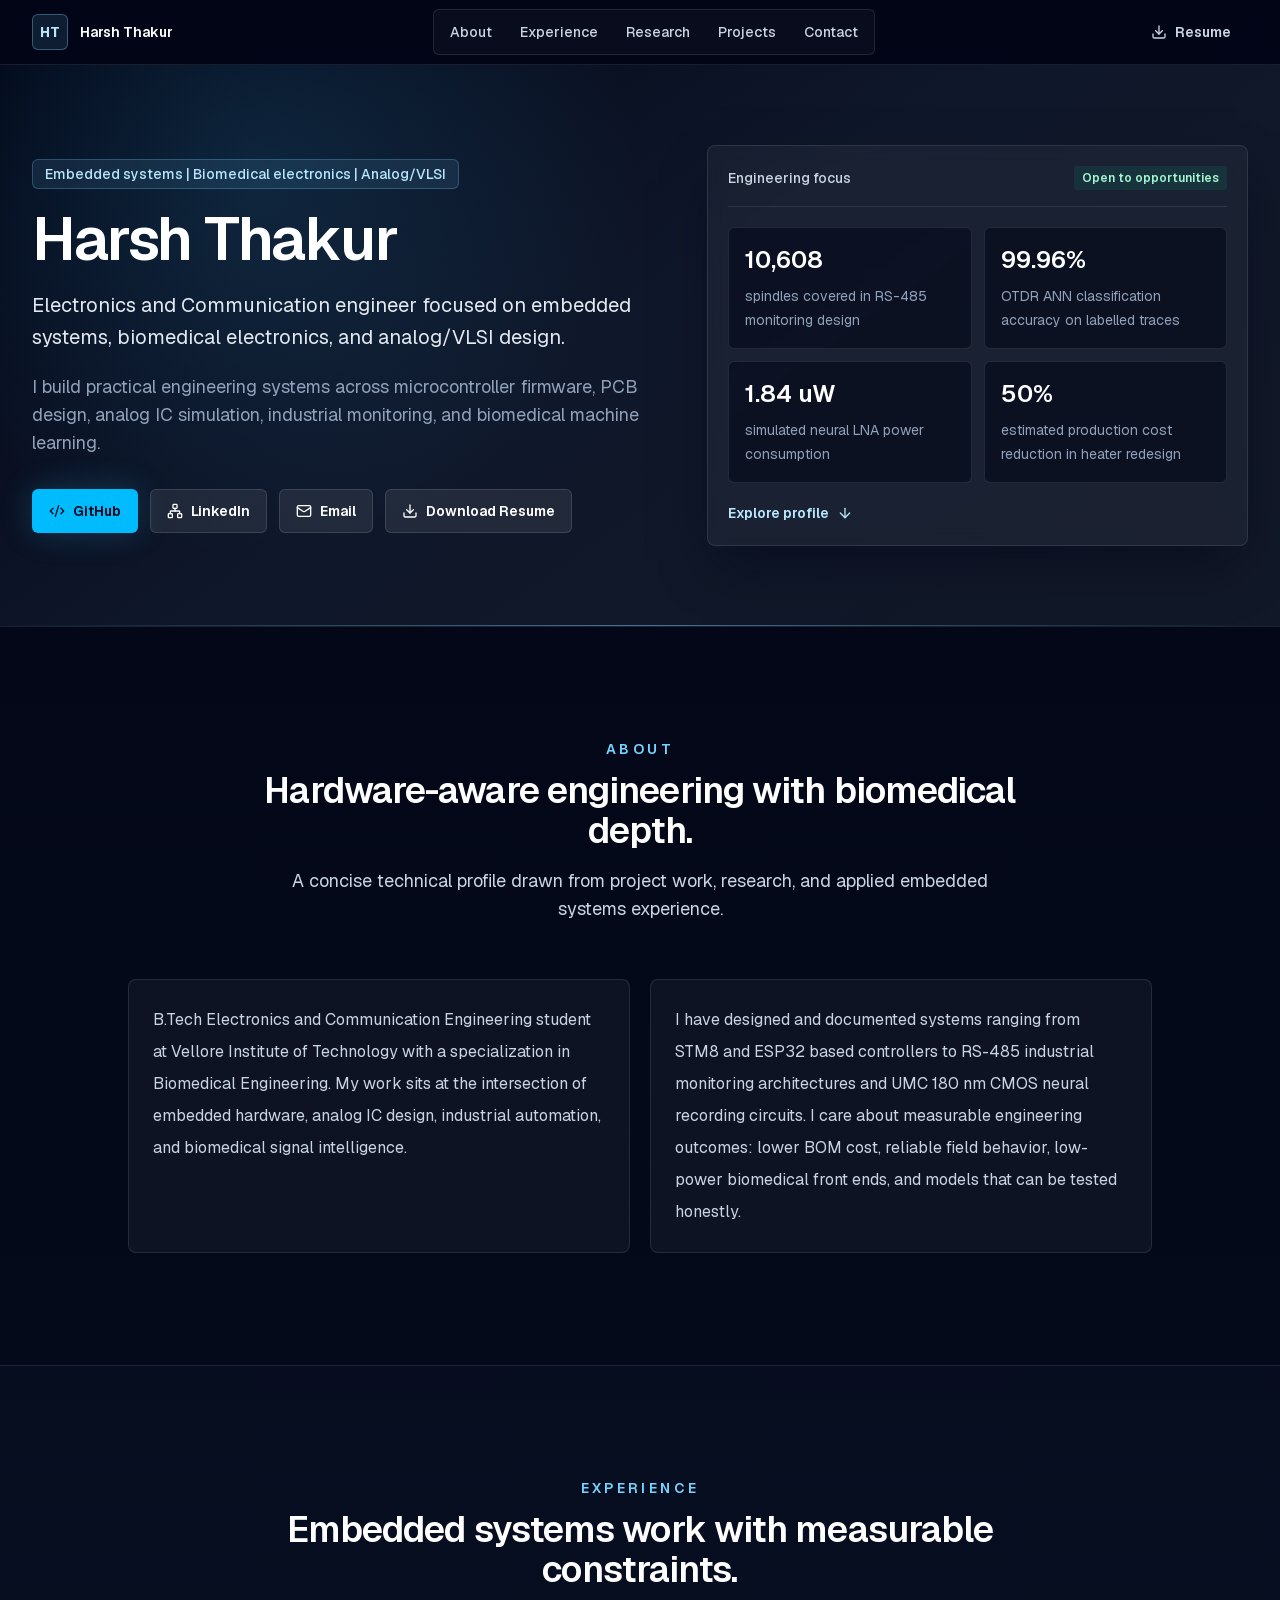
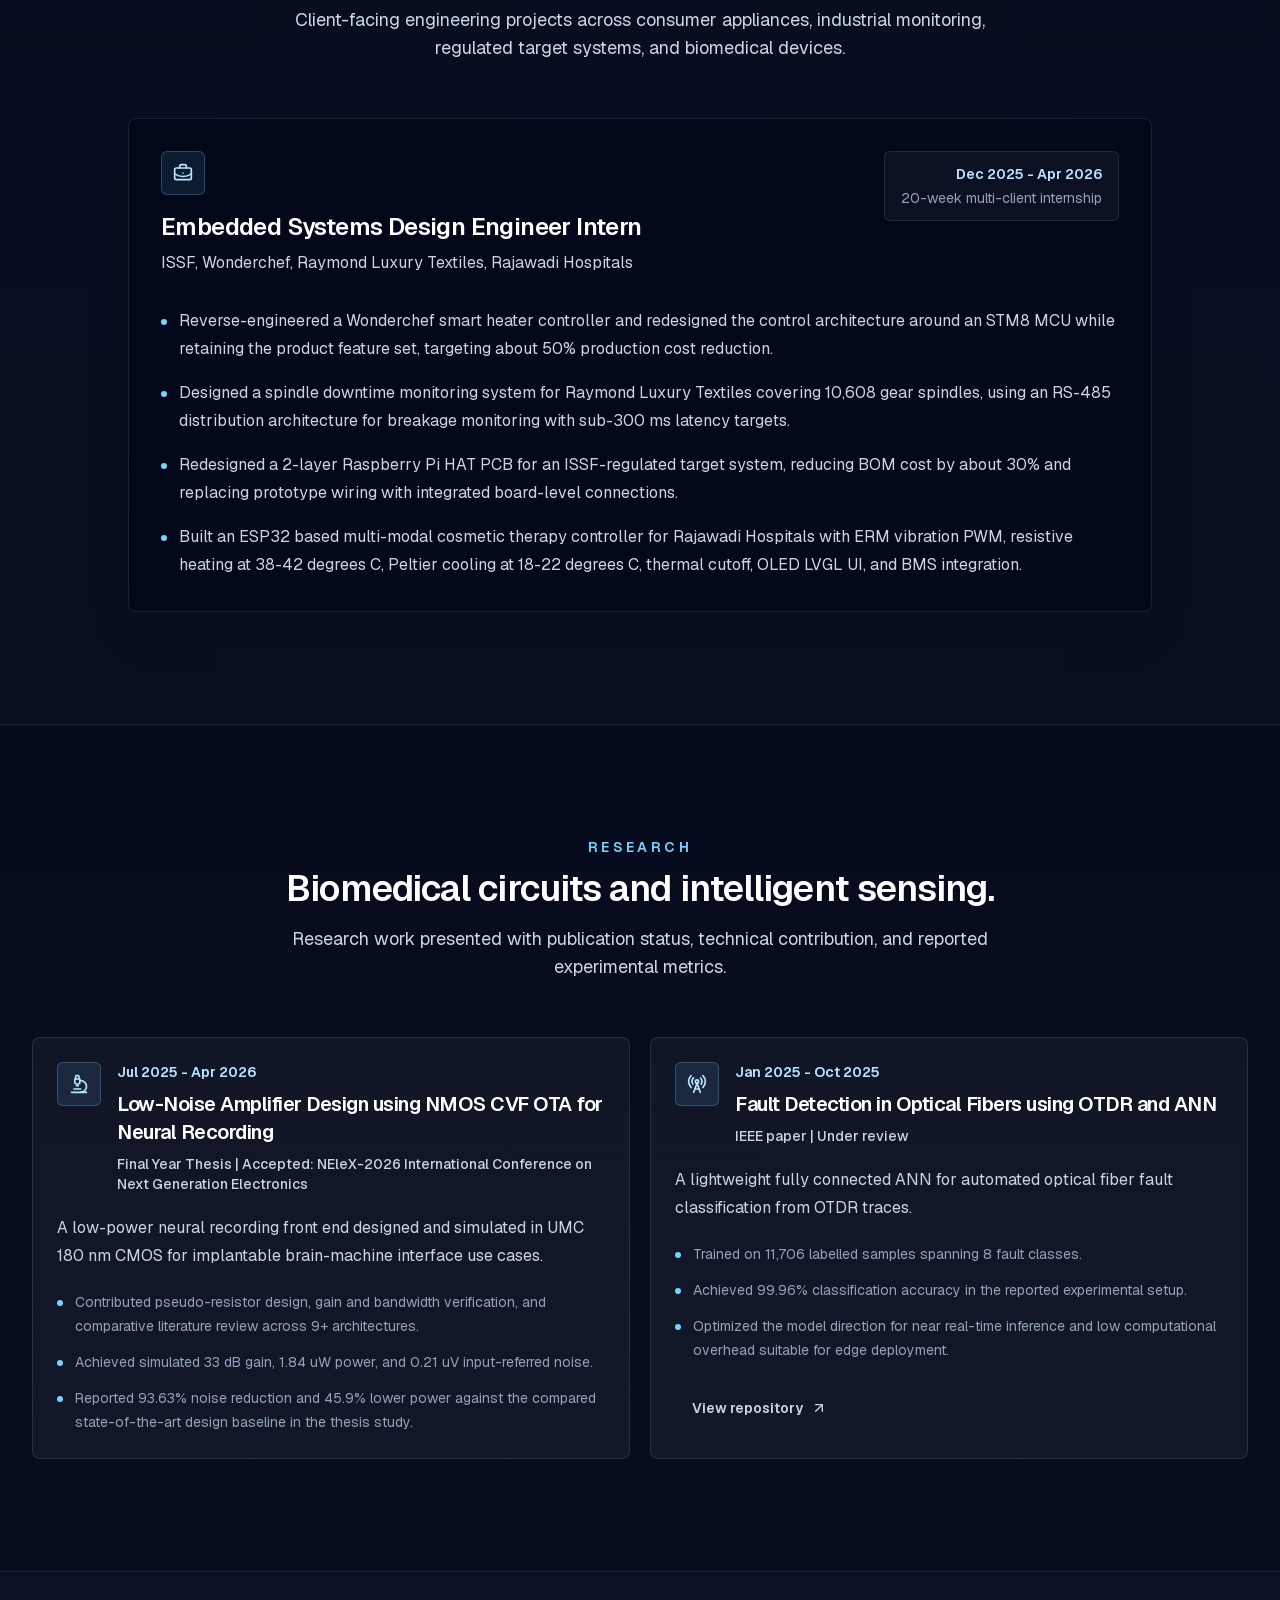
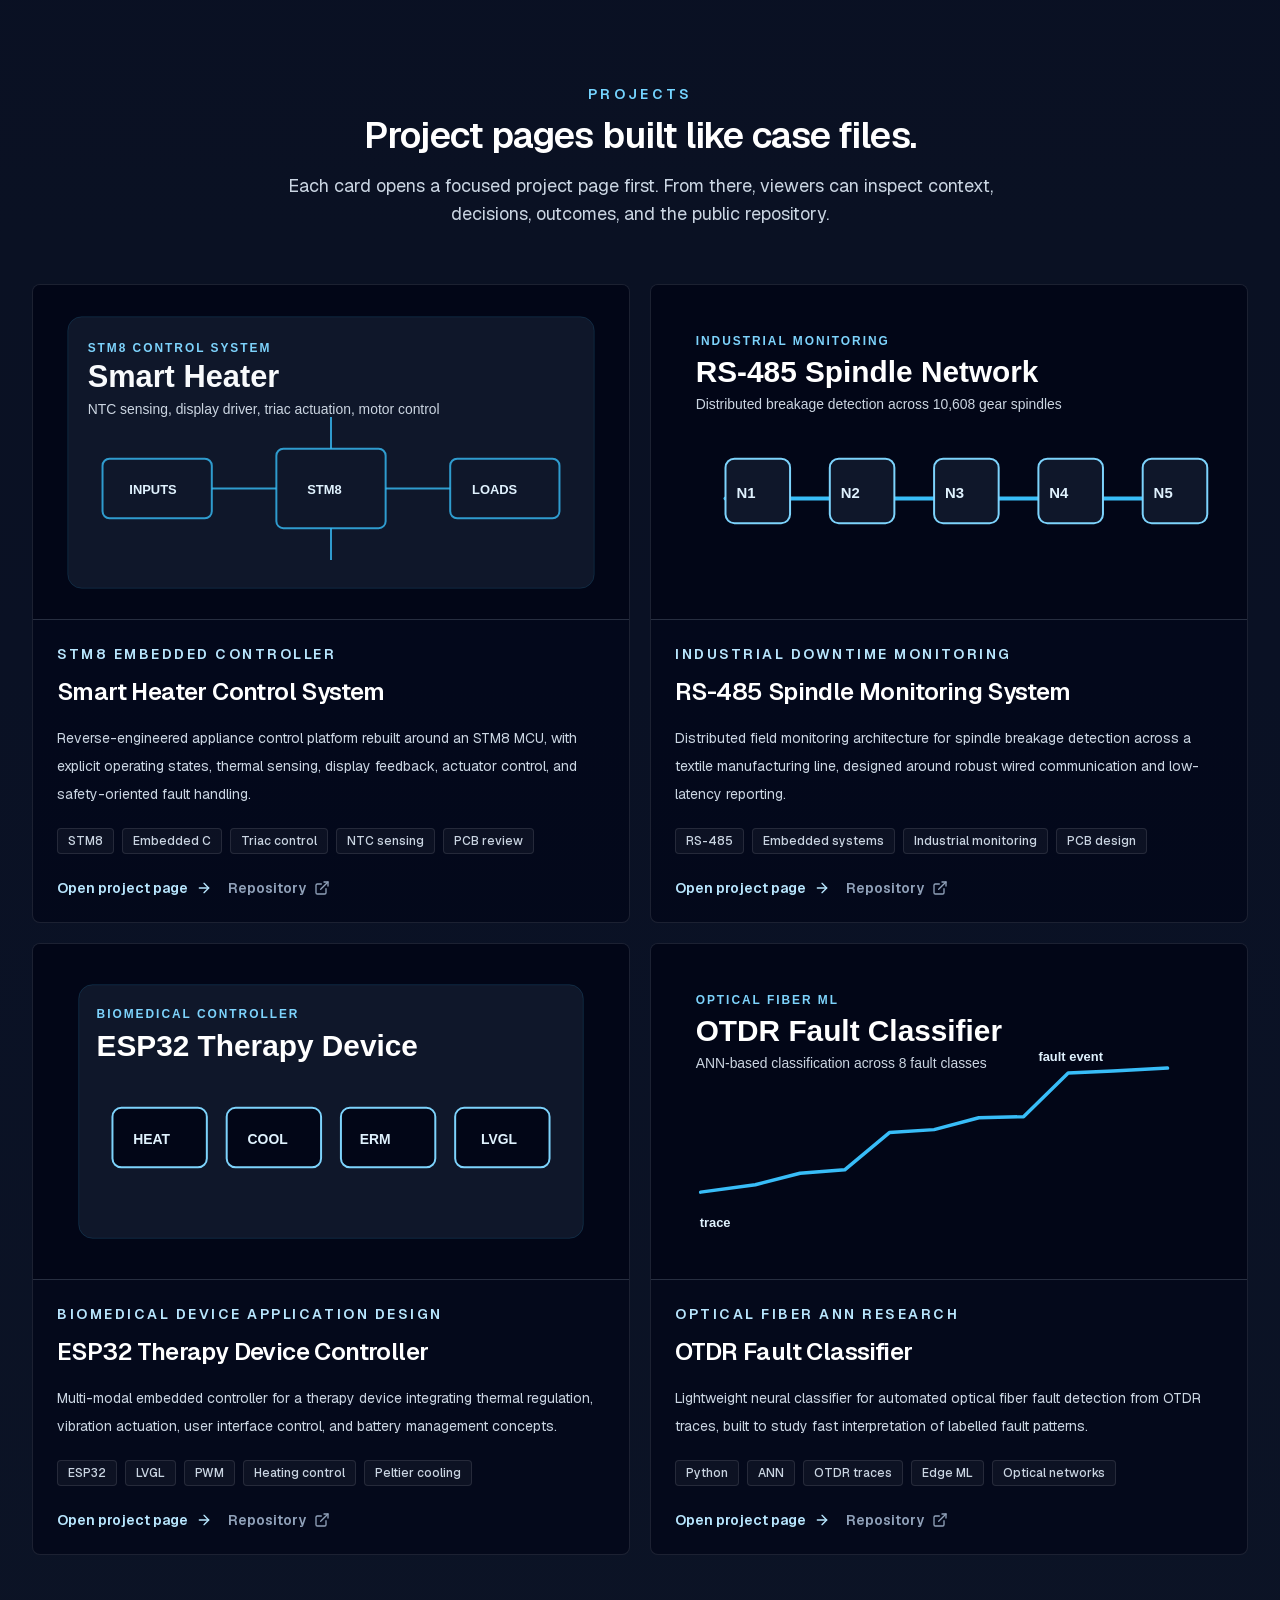
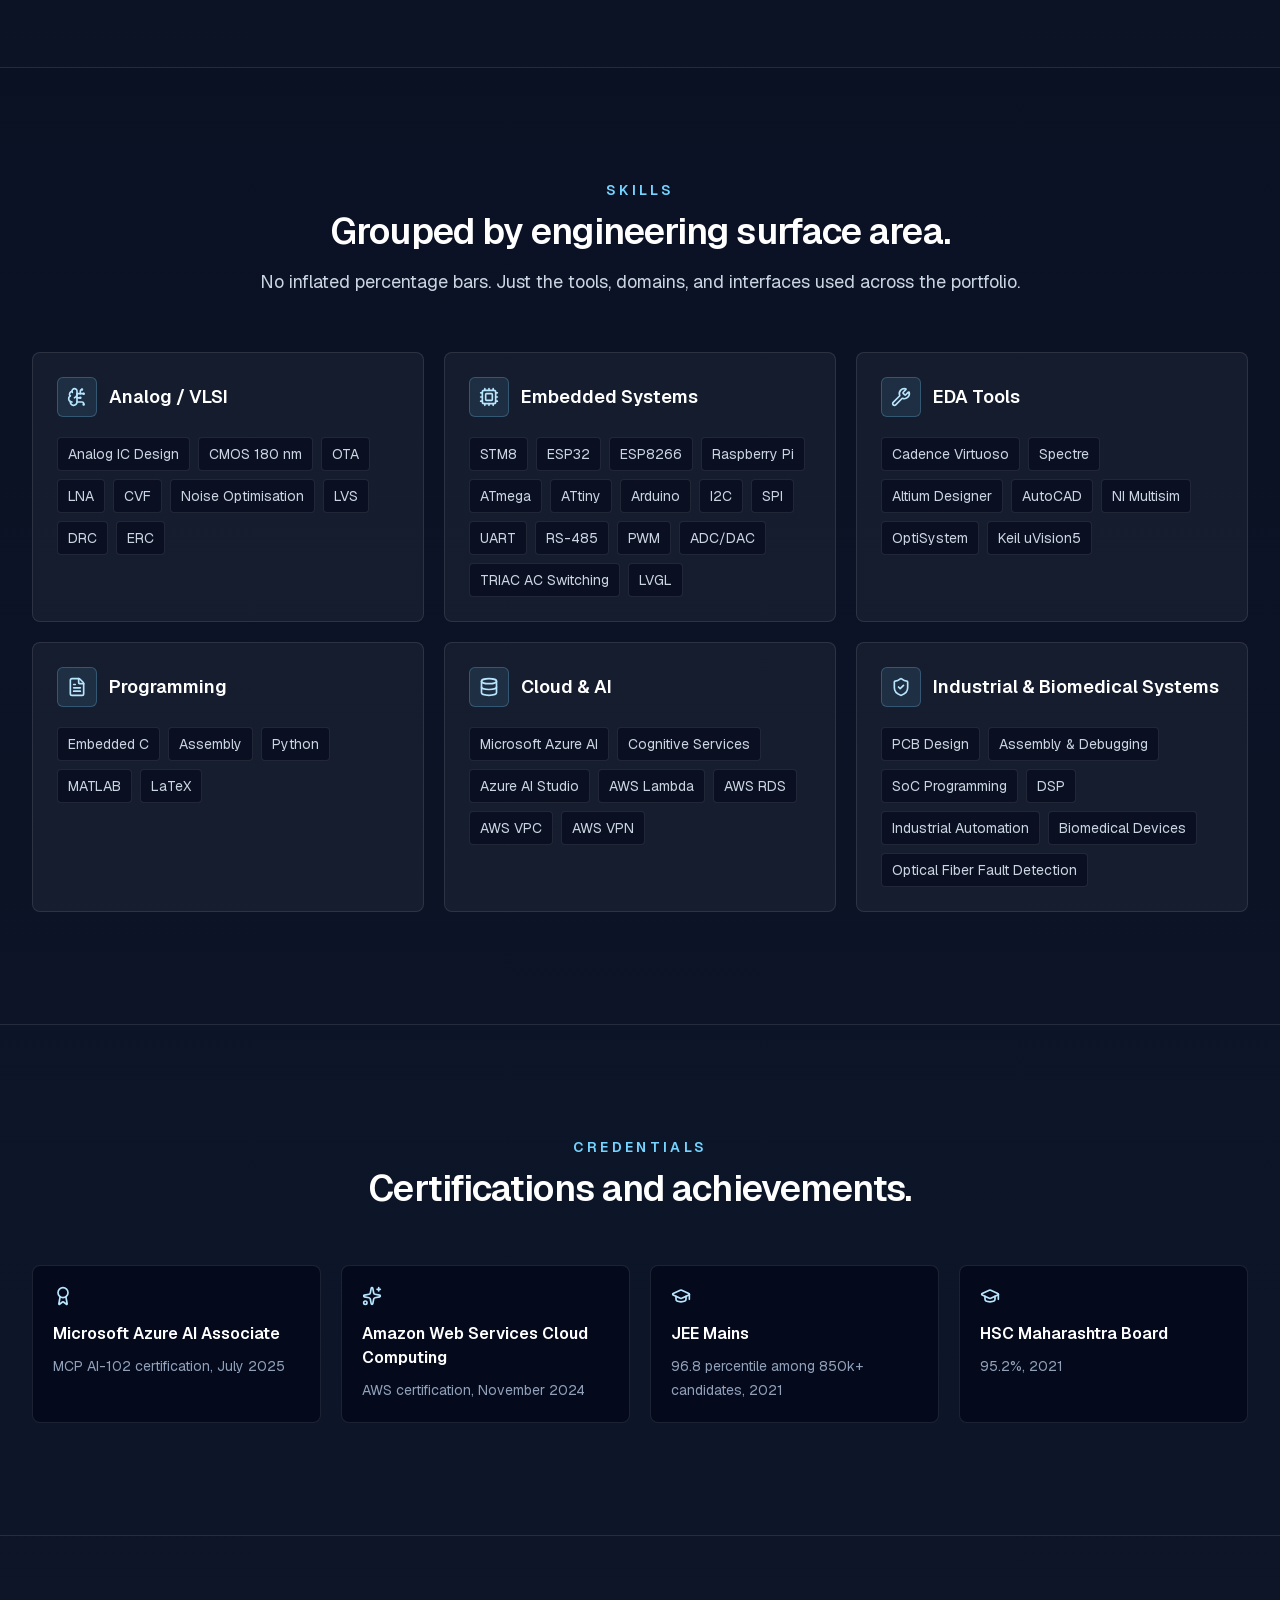
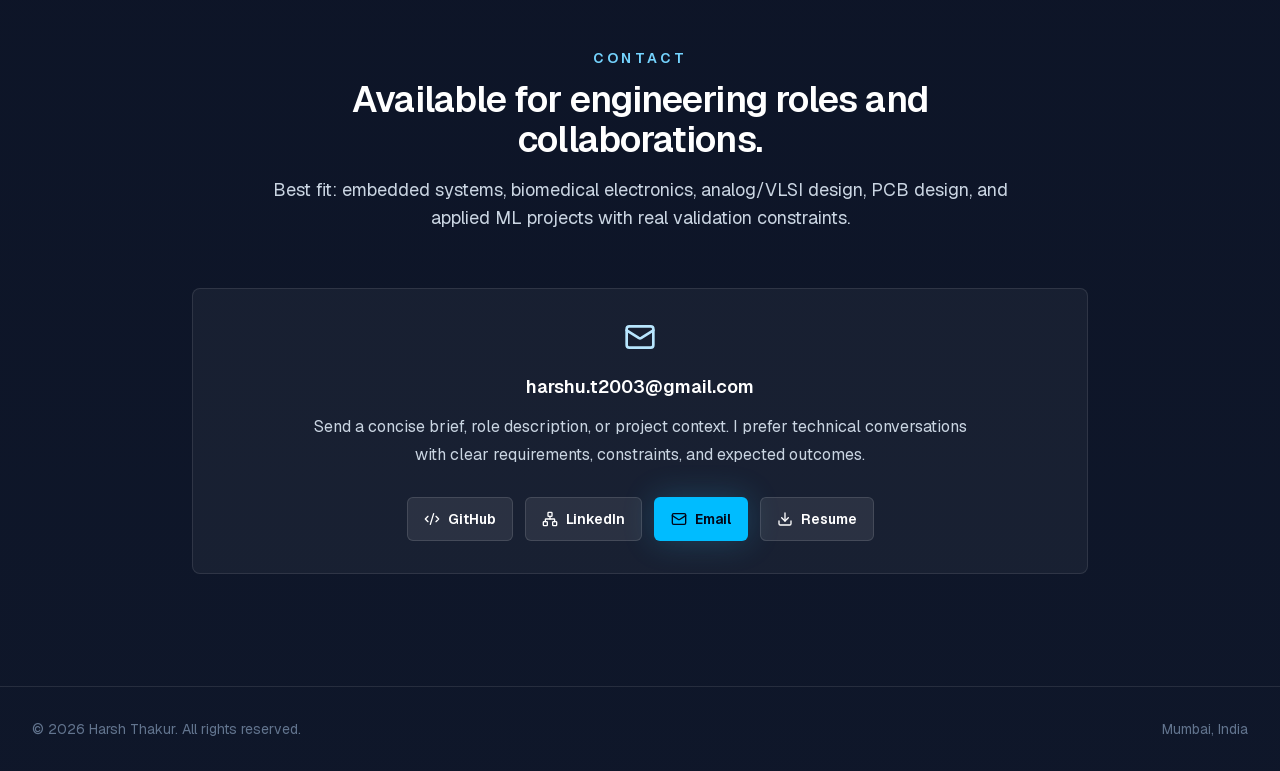
==== commit df61308c: "Update portfolio content" ====
--- a/index.html
+++ b/index.html
@@ -1 +1 @@
-<!DOCTYPE html><!--7yT6iSqsA2OGMM2tpvQtC--><html lang="en" class="__variable_246ccd __variable_4c40f6 scroll-smooth"><head><meta charSet="utf-8"/><meta name="viewport" content="width=device-width, initial-scale=1"/><link rel="stylesheet" href="/_next/static/css/a0e9241e50bb1d76.css" data-precedence="next"/><link rel="preload" as="script" fetchPriority="low" href="/_next/static/chunks/webpack-49c4fa9783c025bd.js"/><script src="/_next/static/chunks/4bd1b696-c023c6e3521b1417.js" async=""></script><script src="/_next/static/chunks/255-81ba70bd132d3eed.js" async=""></script><script src="/_next/static/chunks/main-app-f522895c8cc03403.js" async=""></script><script src="/_next/static/chunks/206-795ea8fd2b514175.js" async=""></script><script src="/_next/static/chunks/app/page-88dfcc844b10fb87.js" async=""></script><meta name="theme-color" content="#020617"/><meta name="color-scheme" content="dark"/><title>Harsh Thakur | Embedded Systems &amp; Biomedical Electronics</title><meta name="description" content="Portfolio of Harsh Thakur, an Electronics and Communication engineer focused on embedded systems, biomedical electronics, analog/VLSI design, PCB design, and applied ML."/><meta name="application-name" content="Harsh Thakur Portfolio"/><meta name="author" content="Harsh Thakur"/><link rel="manifest" href="/site.webmanifest"/><meta name="keywords" content="Harsh Thakur,embedded systems engineer,biomedical electronics,analog VLSI,STM8,ESP32,PCB design,neural recording LNA,continuous glucose monitoring"/><meta name="creator" content="Harsh Thakur"/><link rel="canonical" href="https://harshthakur-51.github.io/"/><meta property="og:title" content="Harsh Thakur | Embedded Systems &amp; Biomedical Electronics"/><meta property="og:description" content="Engineering portfolio covering embedded firmware, PCB design, analog/VLSI research, industrial monitoring, and biomedical machine learning."/><meta property="og:url" content="https://harshthakur-51.github.io/"/><meta property="og:site_name" content="Harsh Thakur Portfolio"/><meta property="og:locale" content="en_IN"/><meta property="og:image" content="https://harshthakur-51.github.io/og-image.svg"/><meta property="og:image:width" content="1200"/><meta property="og:image:height" content="630"/><meta property="og:image:alt" content="Harsh Thakur portfolio preview"/><meta property="og:type" content="website"/><meta name="twitter:card" content="summary_large_image"/><meta name="twitter:title" content="Harsh Thakur | Embedded Systems &amp; Biomedical Electronics"/><meta name="twitter:description" content="Portfolio covering embedded systems, biomedical electronics, analog/VLSI design, and applied ML."/><meta name="twitter:image" content="https://harshthakur-51.github.io/og-image.svg"/><link rel="icon" href="/favicon.ico" type="image/x-icon" sizes="16x16"/><link rel="icon" href="/favicon.ico"/><link rel="icon" href="/icon.svg" type="image/svg+xml"/><link rel="apple-touch-icon" href="/apple-touch-icon.svg" type="image/svg+xml"/><script src="/_next/static/chunks/polyfills-42372ed130431b0a.js" noModule=""></script></head><body><div hidden=""><!--$--><!--/$--></div><header class="sticky top-0 z-50 border-b border-white/10 bg-slate-950/78 backdrop-blur-xl"><div class="mx-auto w-full max-w-7xl px-5 sm:px-6 lg:px-8 flex min-h-16 items-center justify-between gap-4"><a class="group inline-flex items-center gap-3 focus-visible:outline focus-visible:outline-2 focus-visible:outline-offset-4 focus-visible:outline-sky-300" aria-label="Harsh Thakur portfolio home" href="/"><span class="flex size-9 items-center justify-center rounded-md border border-sky-300/35 bg-sky-300/12 text-sm font-bold text-sky-200">HT</span><span class="hidden text-sm font-semibold text-white sm:inline">Harsh Thakur</span></a><nav class="hidden items-center gap-1 rounded-md border border-white/10 bg-white/[0.03] p-1 lg:flex" aria-label="Main navigation"><a class="rounded px-3 py-2 text-sm font-medium text-slate-300 transition hover:bg-white/8 hover:text-white focus-visible:outline focus-visible:outline-2 focus-visible:outline-sky-300" href="/#about">About</a><a class="rounded px-3 py-2 text-sm font-medium text-slate-300 transition hover:bg-white/8 hover:text-white focus-visible:outline focus-visible:outline-2 focus-visible:outline-sky-300" href="/#experience">Experience</a><a class="rounded px-3 py-2 text-sm font-medium text-slate-300 transition hover:bg-white/8 hover:text-white focus-visible:outline focus-visible:outline-2 focus-visible:outline-sky-300" href="/#research">Research</a><a class="rounded px-3 py-2 text-sm font-medium text-slate-300 transition hover:bg-white/8 hover:text-white focus-visible:outline focus-visible:outline-2 focus-visible:outline-sky-300" href="/#projects">Projects</a><a class="rounded px-3 py-2 text-sm font-medium text-slate-300 transition hover:bg-white/8 hover:text-white focus-visible:outline focus-visible:outline-2 focus-visible:outline-sky-300" href="/#contact">Contact</a></nav><a class="inline-flex min-h-11 items-center justify-center gap-2 rounded-md border px-4 py-2.5 text-sm font-semibold transition duration-200 focus-visible:outline focus-visible:outline-2 focus-visible:outline-offset-2 focus-visible:outline-sky-300 border-transparent bg-transparent text-slate-300 hover:bg-white/8 hover:text-white hidden sm:inline-flex" href="/Harsh-Thakur-Resume.pdf" download=""><svg xmlns="http://www.w3.org/2000/svg" width="24" height="24" viewBox="0 0 24 24" fill="none" stroke="currentColor" stroke-width="2" stroke-linecap="round" stroke-linejoin="round" class="lucide lucide-download size-4" aria-hidden="true"><path d="M12 15V3"></path><path d="M21 15v4a2 2 0 0 1-2 2H5a2 2 0 0 1-2-2v-4"></path><path d="m7 10 5 5 5-5"></path></svg>Resume</a></div></header><main><section id="top" class="relative isolate overflow-hidden border-b border-white/10"><div class="absolute inset-0 -z-10 bg-[radial-gradient(circle_at_20%_20%,rgba(56,189,248,0.14),transparent_34%),linear-gradient(145deg,#020617_0%,#0f172a_48%,#111827_100%)]"></div><div class="absolute inset-x-0 bottom-0 -z-10 h-px bg-gradient-to-r from-transparent via-sky-300/50 to-transparent"></div><div class="mx-auto w-full max-w-7xl px-5 sm:px-6 lg:px-8 grid items-center gap-10 py-16 lg:grid-cols-[1.08fr_0.92fr] lg:py-20"><div class="max-w-3xl"><p class="mb-5 inline-flex rounded-md border border-sky-300/25 bg-sky-300/10 px-3 py-1 text-sm font-medium text-sky-200">Embedded systems | Biomedical electronics | Analog/VLSI</p><h1 class="text-4xl font-semibold tracking-tight text-white sm:text-5xl lg:text-6xl">Harsh Thakur</h1><p class="mt-5 max-w-2xl text-xl leading-8 text-slate-200">Electronics and Communication engineer focused on embedded systems, biomedical electronics, and analog/VLSI design.</p><p class="mt-5 max-w-2xl text-base leading-7 text-slate-400 md:text-lg">I build practical engineering systems across microcontroller firmware, PCB design, analog IC simulation, industrial monitoring, and biomedical machine learning.</p><div class="mt-8 flex flex-wrap gap-3"><a class="inline-flex min-h-11 items-center justify-center gap-2 rounded-md border px-4 py-2.5 text-sm font-semibold transition duration-200 focus-visible:outline focus-visible:outline-2 focus-visible:outline-offset-2 focus-visible:outline-sky-300 border-sky-400/80 bg-sky-400 text-slate-950 shadow-[0_0_32px_rgba(56,189,248,0.22)] hover:border-sky-300 hover:bg-sky-300 " href="https://github.com/harshthakur-51" target="_blank" rel="noopener noreferrer"><svg xmlns="http://www.w3.org/2000/svg" width="24" height="24" viewBox="0 0 24 24" fill="none" stroke="currentColor" stroke-width="2" stroke-linecap="round" stroke-linejoin="round" class="lucide lucide-code-xml size-4" aria-hidden="true"><path d="m18 16 4-4-4-4"></path><path d="m6 8-4 4 4 4"></path><path d="m14.5 4-5 16"></path></svg>GitHub</a><a class="inline-flex min-h-11 items-center justify-center gap-2 rounded-md border px-4 py-2.5 text-sm font-semibold transition duration-200 focus-visible:outline focus-visible:outline-2 focus-visible:outline-offset-2 focus-visible:outline-sky-300 border-white/12 bg-white/8 text-white hover:border-sky-300/50 hover:bg-white/12 " href="https://www.linkedin.com/in/harsh-thakur51" target="_blank" rel="noopener noreferrer"><svg xmlns="http://www.w3.org/2000/svg" width="24" height="24" viewBox="0 0 24 24" fill="none" stroke="currentColor" stroke-width="2" stroke-linecap="round" stroke-linejoin="round" class="lucide lucide-network size-4" aria-hidden="true"><rect x="16" y="16" width="6" height="6" rx="1"></rect><rect x="2" y="16" width="6" height="6" rx="1"></rect><rect x="9" y="2" width="6" height="6" rx="1"></rect><path d="M5 16v-3a1 1 0 0 1 1-1h12a1 1 0 0 1 1 1v3"></path><path d="M12 12V8"></path></svg>LinkedIn</a><a class="inline-flex min-h-11 items-center justify-center gap-2 rounded-md border px-4 py-2.5 text-sm font-semibold transition duration-200 focus-visible:outline focus-visible:outline-2 focus-visible:outline-offset-2 focus-visible:outline-sky-300 border-white/12 bg-white/8 text-white hover:border-sky-300/50 hover:bg-white/12 " href="mailto:harshu.t2003@gmail.com"><svg xmlns="http://www.w3.org/2000/svg" width="24" height="24" viewBox="0 0 24 24" fill="none" stroke="currentColor" stroke-width="2" stroke-linecap="round" stroke-linejoin="round" class="lucide lucide-mail size-4" aria-hidden="true"><path d="m22 7-8.991 5.727a2 2 0 0 1-2.009 0L2 7"></path><rect x="2" y="4" width="20" height="16" rx="2"></rect></svg>Email</a><a class="inline-flex min-h-11 items-center justify-center gap-2 rounded-md border px-4 py-2.5 text-sm font-semibold transition duration-200 focus-visible:outline focus-visible:outline-2 focus-visible:outline-offset-2 focus-visible:outline-sky-300 border-white/12 bg-white/8 text-white hover:border-sky-300/50 hover:bg-white/12 " href="/Harsh-Thakur-Resume.pdf" download=""><svg xmlns="http://www.w3.org/2000/svg" width="24" height="24" viewBox="0 0 24 24" fill="none" stroke="currentColor" stroke-width="2" stroke-linecap="round" stroke-linejoin="round" class="lucide lucide-download size-4" aria-hidden="true"><path d="M12 15V3"></path><path d="M21 15v4a2 2 0 0 1-2 2H5a2 2 0 0 1-2-2v-4"></path><path d="m7 10 5 5 5-5"></path></svg>Download Resume</a></div></div><div class="rounded-lg border border-white/10 bg-white/[0.045] p-5 shadow-2xl shadow-slate-950/50 backdrop-blur"><div class="mb-5 flex items-center justify-between border-b border-white/10 pb-4"><p class="text-sm font-medium text-slate-300">Engineering focus</p><span class="rounded bg-emerald-400/10 px-2 py-1 text-xs font-semibold text-emerald-200">Open to opportunities</span></div><div class="grid gap-3 sm:grid-cols-2"><div class="rounded-md border border-white/10 bg-slate-950/55 p-4"><p class="text-2xl font-semibold text-white">10,608</p><p class="mt-2 text-sm leading-6 text-slate-400">spindles covered in RS-485 monitoring design</p></div><div class="rounded-md border border-white/10 bg-slate-950/55 p-4"><p class="text-2xl font-semibold text-white">99.96%</p><p class="mt-2 text-sm leading-6 text-slate-400">OTDR ANN classification accuracy on labelled traces</p></div><div class="rounded-md border border-white/10 bg-slate-950/55 p-4"><p class="text-2xl font-semibold text-white">1.84 uW</p><p class="mt-2 text-sm leading-6 text-slate-400">simulated neural LNA power consumption</p></div><div class="rounded-md border border-white/10 bg-slate-950/55 p-4"><p class="text-2xl font-semibold text-white">50%</p><p class="mt-2 text-sm leading-6 text-slate-400">estimated production cost reduction in heater redesign</p></div></div><a href="#about" class="mt-5 inline-flex items-center gap-2 text-sm font-semibold text-sky-200 transition hover:text-sky-100 focus-visible:outline focus-visible:outline-2 focus-visible:outline-offset-4 focus-visible:outline-sky-300">Explore profile<svg xmlns="http://www.w3.org/2000/svg" width="24" height="24" viewBox="0 0 24 24" fill="none" stroke="currentColor" stroke-width="2" stroke-linecap="round" stroke-linejoin="round" class="lucide lucide-arrow-down size-4" aria-hidden="true"><path d="M12 5v14"></path><path d="m19 12-7 7-7-7"></path></svg></a></div></div></section><section id="about" class="py-20 md:py-28"><div class="mx-auto w-full max-w-7xl px-5 sm:px-6 lg:px-8 "><div class="mx-auto mb-10 max-w-3xl text-center md:mb-14"><p class="text-sm font-semibold uppercase tracking-[0.24em] text-sky-300">About</p><h2 class="mt-3 text-3xl font-semibold tracking-tight text-white md:text-4xl">Hardware-aware engineering with biomedical depth.</h2><p class="mt-4 text-base leading-7 text-slate-300 md:text-lg">A concise technical profile drawn from project work, research, and applied embedded systems experience.</p></div><div class="mx-auto grid max-w-5xl gap-5 md:grid-cols-2"><p class="rounded-lg border border-white/10 bg-white/[0.045] p-6 text-base leading-8 text-slate-300">B.Tech Electronics and Communication Engineering student at Vellore Institute of Technology with a specialization in Biomedical Engineering. My work sits at the intersection of embedded hardware, analog IC design, industrial automation, and biomedical signal intelligence.</p><p class="rounded-lg border border-white/10 bg-white/[0.045] p-6 text-base leading-8 text-slate-300">I have designed and documented systems ranging from STM8 and ESP32 based controllers to RS-485 industrial monitoring architectures and UMC 180 nm CMOS neural recording circuits. I care about measurable engineering outcomes: lower BOM cost, reliable field behavior, low-power biomedical front ends, and models that can be tested honestly.</p></div></div></section><section id="experience" class="border-y border-white/10 bg-slate-900/30 py-20 md:py-28"><div class="mx-auto w-full max-w-7xl px-5 sm:px-6 lg:px-8 "><div class="mx-auto mb-10 max-w-3xl text-center md:mb-14"><p class="text-sm font-semibold uppercase tracking-[0.24em] text-sky-300">Experience</p><h2 class="mt-3 text-3xl font-semibold tracking-tight text-white md:text-4xl">Embedded systems work with measurable constraints.</h2><p class="mt-4 text-base leading-7 text-slate-300 md:text-lg">Client-facing engineering projects across consumer appliances, industrial monitoring, regulated target systems, and biomedical devices.</p></div><div class="mx-auto max-w-5xl"><article class="rounded-lg border border-white/10 bg-slate-950/72 p-6 shadow-2xl shadow-black/20 md:p-8"><div class="flex flex-col gap-5 md:flex-row md:items-start md:justify-between"><div><div class="mb-4 flex size-11 items-center justify-center rounded-md border border-sky-300/25 bg-sky-300/10 text-sky-200"><svg xmlns="http://www.w3.org/2000/svg" width="24" height="24" viewBox="0 0 24 24" fill="none" stroke="currentColor" stroke-width="2" stroke-linecap="round" stroke-linejoin="round" class="lucide lucide-briefcase-business size-5" aria-hidden="true"><path d="M12 12h.01"></path><path d="M16 6V4a2 2 0 0 0-2-2h-4a2 2 0 0 0-2 2v2"></path><path d="M22 13a18.15 18.15 0 0 1-20 0"></path><rect width="20" height="14" x="2" y="6" rx="2"></rect></svg></div><h3 class="text-2xl font-semibold tracking-tight text-white">Embedded Systems Design Engineer Intern</h3><p class="mt-2 text-base text-slate-300">ISSF, Wonderchef, Raymond Luxury Textiles, Rajawadi Hospitals</p></div><div class="rounded-md border border-white/10 bg-white/[0.04] px-4 py-3 text-left md:text-right"><p class="text-sm font-semibold text-sky-200">Dec 2025 - Apr 2026</p><p class="mt-1 text-sm text-slate-400">20-week multi-client internship</p></div></div><ul class="mt-8 grid gap-4"><li class="flex gap-3 text-base leading-7 text-slate-300"><span class="mt-3 size-1.5 shrink-0 rounded-full bg-sky-300"></span><span>Reverse-engineered a Wonderchef smart heater controller and redesigned the control architecture around an STM8 MCU while retaining the product feature set, targeting about 50% production cost reduction.</span></li><li class="flex gap-3 text-base leading-7 text-slate-300"><span class="mt-3 size-1.5 shrink-0 rounded-full bg-sky-300"></span><span>Designed a spindle downtime monitoring system for Raymond Luxury Textiles covering 10,608 gear spindles, using an RS-485 distribution architecture for breakage monitoring with sub-300 ms latency targets.</span></li><li class="flex gap-3 text-base leading-7 text-slate-300"><span class="mt-3 size-1.5 shrink-0 rounded-full bg-sky-300"></span><span>Redesigned a 2-layer Raspberry Pi HAT PCB for an ISSF-regulated target system, reducing BOM cost by about 30% and replacing prototype wiring with integrated board-level connections.</span></li><li class="flex gap-3 text-base leading-7 text-slate-300"><span class="mt-3 size-1.5 shrink-0 rounded-full bg-sky-300"></span><span>Built an ESP32 based multi-modal cosmetic therapy controller for Rajawadi Hospitals with ERM vibration PWM, resistive heating at 38-42 degrees C, Peltier cooling at 18-22 degrees C, thermal cutoff, OLED LVGL UI, and BMS integration.</span></li></ul></article></div></div></section><section id="research" class="py-20 md:py-28"><div class="mx-auto w-full max-w-7xl px-5 sm:px-6 lg:px-8 "><div class="mx-auto mb-10 max-w-3xl text-center md:mb-14"><p class="text-sm font-semibold uppercase tracking-[0.24em] text-sky-300">Research</p><h2 class="mt-3 text-3xl font-semibold tracking-tight text-white md:text-4xl">Biomedical circuits and intelligent sensing.</h2><p class="mt-4 text-base leading-7 text-slate-300 md:text-lg">Research work presented with publication status, technical contribution, and reported experimental metrics.</p></div><div class="grid gap-5 lg:grid-cols-2"><article class="rounded-lg border border-white/10 bg-white/[0.045] p-6 transition duration-200 hover:border-sky-300/40 hover:bg-white/[0.065]"><div class="flex items-start gap-4"><div class="flex size-11 shrink-0 items-center justify-center rounded-md border border-sky-300/25 bg-sky-300/10 text-sky-200"><svg xmlns="http://www.w3.org/2000/svg" width="24" height="24" viewBox="0 0 24 24" fill="none" stroke="currentColor" stroke-width="2" stroke-linecap="round" stroke-linejoin="round" class="lucide lucide-microscope size-5" aria-hidden="true"><path d="M6 18h8"></path><path d="M3 22h18"></path><path d="M14 22a7 7 0 1 0 0-14h-1"></path><path d="M9 14h2"></path><path d="M9 12a2 2 0 0 1-2-2V6h6v4a2 2 0 0 1-2 2Z"></path><path d="M12 6V3a1 1 0 0 0-1-1H9a1 1 0 0 0-1 1v3"></path></svg></div><div><p class="text-sm font-semibold text-sky-200">Jul 2025 - Apr 2026</p><h3 class="mt-2 text-xl font-semibold tracking-tight text-white">Low-Noise Amplifier Design using NMOS CVF OTA for Neural Recording</h3><p class="mt-2 text-sm font-medium text-slate-300">Final Year Thesis | Accepted: NEleX-2026 International Conference on Next Generation Electronics</p></div></div><p class="mt-5 text-base leading-7 text-slate-300">A low-power neural recording front end designed and simulated in UMC 180 nm CMOS for implantable brain-machine interface use cases.</p><ul class="mt-5 space-y-3"><li class="flex gap-3 text-sm leading-6 text-slate-400"><span class="mt-2.5 size-1.5 shrink-0 rounded-full bg-sky-300"></span><span>Contributed pseudo-resistor design, gain and bandwidth verification, and comparative literature review across 9+ architectures.</span></li><li class="flex gap-3 text-sm leading-6 text-slate-400"><span class="mt-2.5 size-1.5 shrink-0 rounded-full bg-sky-300"></span><span>Achieved simulated 33 dB gain, 1.84 uW power, and 0.21 uV input-referred noise.</span></li><li class="flex gap-3 text-sm leading-6 text-slate-400"><span class="mt-2.5 size-1.5 shrink-0 rounded-full bg-sky-300"></span><span>Reported 93.63% noise reduction and 45.9% lower power against the compared state-of-the-art design baseline in the thesis study.</span></li></ul></article><article class="rounded-lg border border-white/10 bg-white/[0.045] p-6 transition duration-200 hover:border-sky-300/40 hover:bg-white/[0.065]"><div class="flex items-start gap-4"><div class="flex size-11 shrink-0 items-center justify-center rounded-md border border-sky-300/25 bg-sky-300/10 text-sky-200"><svg xmlns="http://www.w3.org/2000/svg" width="24" height="24" viewBox="0 0 24 24" fill="none" stroke="currentColor" stroke-width="2" stroke-linecap="round" stroke-linejoin="round" class="lucide lucide-radio-tower size-5" aria-hidden="true"><path d="M4.9 16.1C1 12.2 1 5.8 4.9 1.9"></path><path d="M7.8 4.7a6.14 6.14 0 0 0-.8 7.5"></path><circle cx="12" cy="9" r="2"></circle><path d="M16.2 4.8c2 2 2.26 5.11.8 7.47"></path><path d="M19.1 1.9a9.96 9.96 0 0 1 0 14.1"></path><path d="M9.5 18h5"></path><path d="m8 22 4-11 4 11"></path></svg></div><div><p class="text-sm font-semibold text-sky-200">Jan 2025 - Oct 2025</p><h3 class="mt-2 text-xl font-semibold tracking-tight text-white">Fault Detection in Optical Fibers using OTDR and ANN</h3><p class="mt-2 text-sm font-medium text-slate-300">IEEE paper | Under review</p></div></div><p class="mt-5 text-base leading-7 text-slate-300">A lightweight fully connected ANN for automated optical fiber fault classification from OTDR traces.</p><ul class="mt-5 space-y-3"><li class="flex gap-3 text-sm leading-6 text-slate-400"><span class="mt-2.5 size-1.5 shrink-0 rounded-full bg-sky-300"></span><span>Trained on 11,706 labelled samples spanning 8 fault classes.</span></li><li class="flex gap-3 text-sm leading-6 text-slate-400"><span class="mt-2.5 size-1.5 shrink-0 rounded-full bg-sky-300"></span><span>Achieved 99.96% classification accuracy in the reported experimental setup.</span></li><li class="flex gap-3 text-sm leading-6 text-slate-400"><span class="mt-2.5 size-1.5 shrink-0 rounded-full bg-sky-300"></span><span>Optimized the model direction for near real-time inference and low computational overhead suitable for edge deployment.</span></li></ul><a class="inline-flex min-h-11 items-center justify-center gap-2 rounded-md border px-4 py-2.5 text-sm font-semibold transition duration-200 focus-visible:outline focus-visible:outline-2 focus-visible:outline-offset-2 focus-visible:outline-sky-300 border-transparent bg-transparent text-slate-300 hover:bg-white/8 hover:text-white mt-6 w-fit" href="https://github.com/harshthakur-51/otdr-fault-classifier" target="_blank" rel="noopener noreferrer">View repository<svg xmlns="http://www.w3.org/2000/svg" width="24" height="24" viewBox="0 0 24 24" fill="none" stroke="currentColor" stroke-width="2" stroke-linecap="round" stroke-linejoin="round" class="lucide lucide-arrow-up-right size-4" aria-hidden="true"><path d="M7 7h10v10"></path><path d="M7 17 17 7"></path></svg></a></article></div></div></section><section id="projects" class="border-y border-white/10 bg-slate-900/30 py-20 md:py-28"><div class="mx-auto w-full max-w-7xl px-5 sm:px-6 lg:px-8 "><div class="mx-auto mb-10 max-w-3xl text-center md:mb-14"><p class="text-sm font-semibold uppercase tracking-[0.24em] text-sky-300">Projects</p><h2 class="mt-3 text-3xl font-semibold tracking-tight text-white md:text-4xl">Project pages built like case files.</h2><p class="mt-4 text-base leading-7 text-slate-300 md:text-lg">Each card opens a focused project page first. From there, viewers can inspect context, decisions, outcomes, and the public repository.</p></div><div class="grid gap-5 md:grid-cols-2"><div class="" style="opacity:0;transform:translateY(18px)"><article class="group flex h-full flex-col overflow-hidden rounded-lg border border-white/10 bg-slate-950/72 transition duration-300 hover:-translate-y-1 hover:border-sky-300/45 hover:shadow-2xl hover:shadow-sky-950/25"><a class="block focus-visible:outline focus-visible:outline-2 focus-visible:outline-offset-2 focus-visible:outline-sky-300" aria-label="Open project page for Smart Heater Control System" href="/projects/smart-heater-control-system/"><div class="relative aspect-[16/9] overflow-hidden border-b border-white/10 bg-slate-900"><img alt="" loading="lazy" decoding="async" data-nimg="fill" class="absolute inset-0 h-full w-full object-cover transition duration-500 group-hover:scale-105 group-hover:opacity-0" style="position:absolute;height:100%;width:100%;left:0;top:0;right:0;bottom:0;color:transparent" src="/images/smart-heater-cover.svg"/><img alt="" loading="lazy" decoding="async" data-nimg="fill" class="absolute inset-0 h-full w-full object-cover opacity-0 transition duration-500 group-hover:scale-105 group-hover:opacity-100" style="position:absolute;height:100%;width:100%;left:0;top:0;right:0;bottom:0;color:transparent" src="/images/smart-heater-hover.svg"/></div></a><div class="flex flex-1 flex-col p-6"><p class="text-sm font-semibold uppercase tracking-[0.18em] text-sky-200">STM8 embedded controller</p><h3 class="mt-3 text-2xl font-semibold tracking-tight text-white">Smart Heater Control System</h3><p class="mt-4 text-sm leading-7 text-slate-300">Embedded controller direction for a smart heater platform with STM8 firmware, display control, NTC sensing, triac actuation, motor control, and capacitive buttons.</p><div class="mt-5 flex flex-wrap gap-2"><span class="rounded border border-white/10 bg-white/[0.04] px-2.5 py-1 text-xs font-medium text-slate-300">STM8</span><span class="rounded border border-white/10 bg-white/[0.04] px-2.5 py-1 text-xs font-medium text-slate-300">Embedded C</span><span class="rounded border border-white/10 bg-white/[0.04] px-2.5 py-1 text-xs font-medium text-slate-300">Triac control</span><span class="rounded border border-white/10 bg-white/[0.04] px-2.5 py-1 text-xs font-medium text-slate-300">NTC sensing</span><span class="rounded border border-white/10 bg-white/[0.04] px-2.5 py-1 text-xs font-medium text-slate-300">PCB review</span></div><div class="mt-auto flex flex-wrap items-center gap-4 pt-6 text-sm font-semibold"><a class="inline-flex items-center gap-2 text-sky-200 transition hover:text-sky-100 focus-visible:outline focus-visible:outline-2 focus-visible:outline-offset-4 focus-visible:outline-sky-300" href="/projects/smart-heater-control-system/">Open project page<svg xmlns="http://www.w3.org/2000/svg" width="24" height="24" viewBox="0 0 24 24" fill="none" stroke="currentColor" stroke-width="2" stroke-linecap="round" stroke-linejoin="round" class="lucide lucide-arrow-right size-4" aria-hidden="true"><path d="M5 12h14"></path><path d="m12 5 7 7-7 7"></path></svg></a><a href="https://github.com/harshthakur-51/smart-heater-controlsystem" target="_blank" rel="noopener noreferrer" class="inline-flex items-center gap-2 text-slate-400 transition hover:text-white focus-visible:outline focus-visible:outline-2 focus-visible:outline-offset-4 focus-visible:outline-sky-300">Repository<svg xmlns="http://www.w3.org/2000/svg" width="24" height="24" viewBox="0 0 24 24" fill="none" stroke="currentColor" stroke-width="2" stroke-linecap="round" stroke-linejoin="round" class="lucide lucide-external-link size-4" aria-hidden="true"><path d="M15 3h6v6"></path><path d="M10 14 21 3"></path><path d="M18 13v6a2 2 0 0 1-2 2H5a2 2 0 0 1-2-2V8a2 2 0 0 1 2-2h6"></path></svg></a></div></div></article></div><div class="" style="opacity:0;transform:translateY(18px)"><article class="group flex h-full flex-col overflow-hidden rounded-lg border border-white/10 bg-slate-950/72 transition duration-300 hover:-translate-y-1 hover:border-sky-300/45 hover:shadow-2xl hover:shadow-sky-950/25"><a class="block focus-visible:outline focus-visible:outline-2 focus-visible:outline-offset-2 focus-visible:outline-sky-300" aria-label="Open project page for RS-485 Spindle Monitoring System" href="/projects/rs485-spindle-monitoring-system/"><div class="relative aspect-[16/9] overflow-hidden border-b border-white/10 bg-slate-900"><img alt="" loading="lazy" decoding="async" data-nimg="fill" class="absolute inset-0 h-full w-full object-cover transition duration-500 group-hover:scale-105 group-hover:opacity-0" style="position:absolute;height:100%;width:100%;left:0;top:0;right:0;bottom:0;color:transparent" src="/images/rs485-cover.svg"/><img alt="" loading="lazy" decoding="async" data-nimg="fill" class="absolute inset-0 h-full w-full object-cover opacity-0 transition duration-500 group-hover:scale-105 group-hover:opacity-100" style="position:absolute;height:100%;width:100%;left:0;top:0;right:0;bottom:0;color:transparent" src="/images/rs485-hover.svg"/></div></a><div class="flex flex-1 flex-col p-6"><p class="text-sm font-semibold uppercase tracking-[0.18em] text-sky-200">Industrial downtime monitoring</p><h3 class="mt-3 text-2xl font-semibold tracking-tight text-white">RS-485 Spindle Monitoring System</h3><p class="mt-4 text-sm leading-7 text-slate-300">Distributed monitoring architecture for gear spindle breakage detection across a large textile manufacturing environment.</p><div class="mt-5 flex flex-wrap gap-2"><span class="rounded border border-white/10 bg-white/[0.04] px-2.5 py-1 text-xs font-medium text-slate-300">RS-485</span><span class="rounded border border-white/10 bg-white/[0.04] px-2.5 py-1 text-xs font-medium text-slate-300">Embedded systems</span><span class="rounded border border-white/10 bg-white/[0.04] px-2.5 py-1 text-xs font-medium text-slate-300">Industrial monitoring</span><span class="rounded border border-white/10 bg-white/[0.04] px-2.5 py-1 text-xs font-medium text-slate-300">PCB design</span></div><div class="mt-auto flex flex-wrap items-center gap-4 pt-6 text-sm font-semibold"><a class="inline-flex items-center gap-2 text-sky-200 transition hover:text-sky-100 focus-visible:outline focus-visible:outline-2 focus-visible:outline-offset-4 focus-visible:outline-sky-300" href="/projects/rs485-spindle-monitoring-system/">Open project page<svg xmlns="http://www.w3.org/2000/svg" width="24" height="24" viewBox="0 0 24 24" fill="none" stroke="currentColor" stroke-width="2" stroke-linecap="round" stroke-linejoin="round" class="lucide lucide-arrow-right size-4" aria-hidden="true"><path d="M5 12h14"></path><path d="m12 5 7 7-7 7"></path></svg></a><a href="https://github.com/harshthakur-51/rs485-spindle-monitoring-system" target="_blank" rel="noopener noreferrer" class="inline-flex items-center gap-2 text-slate-400 transition hover:text-white focus-visible:outline focus-visible:outline-2 focus-visible:outline-offset-4 focus-visible:outline-sky-300">Repository<svg xmlns="http://www.w3.org/2000/svg" width="24" height="24" viewBox="0 0 24 24" fill="none" stroke="currentColor" stroke-width="2" stroke-linecap="round" stroke-linejoin="round" class="lucide lucide-external-link size-4" aria-hidden="true"><path d="M15 3h6v6"></path><path d="M10 14 21 3"></path><path d="M18 13v6a2 2 0 0 1-2 2H5a2 2 0 0 1-2-2V8a2 2 0 0 1 2-2h6"></path></svg></a></div></div></article></div><div class="" style="opacity:0;transform:translateY(18px)"><article class="group flex h-full flex-col overflow-hidden rounded-lg border border-white/10 bg-slate-950/72 transition duration-300 hover:-translate-y-1 hover:border-sky-300/45 hover:shadow-2xl hover:shadow-sky-950/25"><a class="block focus-visible:outline focus-visible:outline-2 focus-visible:outline-offset-2 focus-visible:outline-sky-300" aria-label="Open project page for ESP32 Therapy Device Controller" href="/projects/esp32-therapy-device-controller/"><div class="relative aspect-[16/9] overflow-hidden border-b border-white/10 bg-slate-900"><img alt="" loading="lazy" decoding="async" data-nimg="fill" class="absolute inset-0 h-full w-full object-cover transition duration-500 group-hover:scale-105 group-hover:opacity-0" style="position:absolute;height:100%;width:100%;left:0;top:0;right:0;bottom:0;color:transparent" src="/images/esp32-therapy-cover.svg"/><img alt="" loading="lazy" decoding="async" data-nimg="fill" class="absolute inset-0 h-full w-full object-cover opacity-0 transition duration-500 group-hover:scale-105 group-hover:opacity-100" style="position:absolute;height:100%;width:100%;left:0;top:0;right:0;bottom:0;color:transparent" src="/images/esp32-therapy-hover.svg"/></div></a><div class="flex flex-1 flex-col p-6"><p class="text-sm font-semibold uppercase tracking-[0.18em] text-sky-200">Biomedical device control</p><h3 class="mt-3 text-2xl font-semibold tracking-tight text-white">ESP32 Therapy Device Controller</h3><p class="mt-4 text-sm leading-7 text-slate-300">Multi-modal cosmetic therapy controller integrating thermal control, vibration actuation, user interface, and battery management concepts.</p><div class="mt-5 flex flex-wrap gap-2"><span class="rounded border border-white/10 bg-white/[0.04] px-2.5 py-1 text-xs font-medium text-slate-300">ESP32</span><span class="rounded border border-white/10 bg-white/[0.04] px-2.5 py-1 text-xs font-medium text-slate-300">LVGL</span><span class="rounded border border-white/10 bg-white/[0.04] px-2.5 py-1 text-xs font-medium text-slate-300">PWM</span><span class="rounded border border-white/10 bg-white/[0.04] px-2.5 py-1 text-xs font-medium text-slate-300">Heating control</span><span class="rounded border border-white/10 bg-white/[0.04] px-2.5 py-1 text-xs font-medium text-slate-300">Peltier cooling</span></div><div class="mt-auto flex flex-wrap items-center gap-4 pt-6 text-sm font-semibold"><a class="inline-flex items-center gap-2 text-sky-200 transition hover:text-sky-100 focus-visible:outline focus-visible:outline-2 focus-visible:outline-offset-4 focus-visible:outline-sky-300" href="/projects/esp32-therapy-device-controller/">Open project page<svg xmlns="http://www.w3.org/2000/svg" width="24" height="24" viewBox="0 0 24 24" fill="none" stroke="currentColor" stroke-width="2" stroke-linecap="round" stroke-linejoin="round" class="lucide lucide-arrow-right size-4" aria-hidden="true"><path d="M5 12h14"></path><path d="m12 5 7 7-7 7"></path></svg></a><a href="https://github.com/harshthakur-51/esp32-therapy-device-controller" target="_blank" rel="noopener noreferrer" class="inline-flex items-center gap-2 text-slate-400 transition hover:text-white focus-visible:outline focus-visible:outline-2 focus-visible:outline-offset-4 focus-visible:outline-sky-300">Repository<svg xmlns="http://www.w3.org/2000/svg" width="24" height="24" viewBox="0 0 24 24" fill="none" stroke="currentColor" stroke-width="2" stroke-linecap="round" stroke-linejoin="round" class="lucide lucide-external-link size-4" aria-hidden="true"><path d="M15 3h6v6"></path><path d="M10 14 21 3"></path><path d="M18 13v6a2 2 0 0 1-2 2H5a2 2 0 0 1-2-2V8a2 2 0 0 1 2-2h6"></path></svg></a></div></div></article></div><div class="" style="opacity:0;transform:translateY(18px)"><article class="group flex h-full flex-col overflow-hidden rounded-lg border border-white/10 bg-slate-950/72 transition duration-300 hover:-translate-y-1 hover:border-sky-300/45 hover:shadow-2xl hover:shadow-sky-950/25"><a class="block focus-visible:outline focus-visible:outline-2 focus-visible:outline-offset-2 focus-visible:outline-sky-300" aria-label="Open project page for OTDR Fault Classifier" href="/projects/otdr-fault-classifier/"><div class="relative aspect-[16/9] overflow-hidden border-b border-white/10 bg-slate-900"><img alt="" loading="lazy" decoding="async" data-nimg="fill" class="absolute inset-0 h-full w-full object-cover transition duration-500 group-hover:scale-105 group-hover:opacity-0" style="position:absolute;height:100%;width:100%;left:0;top:0;right:0;bottom:0;color:transparent" src="/images/otdr-cover.svg"/><img alt="" loading="lazy" decoding="async" data-nimg="fill" class="absolute inset-0 h-full w-full object-cover opacity-0 transition duration-500 group-hover:scale-105 group-hover:opacity-100" style="position:absolute;height:100%;width:100%;left:0;top:0;right:0;bottom:0;color:transparent" src="/images/otdr-hover.svg"/></div></a><div class="flex flex-1 flex-col p-6"><p class="text-sm font-semibold uppercase tracking-[0.18em] text-sky-200">Optical fiber ANN research</p><h3 class="mt-3 text-2xl font-semibold tracking-tight text-white">OTDR Fault Classifier</h3><p class="mt-4 text-sm leading-7 text-slate-300">Lightweight neural classifier for automated optical fiber fault detection from OTDR traces across multiple labelled fault classes.</p><div class="mt-5 flex flex-wrap gap-2"><span class="rounded border border-white/10 bg-white/[0.04] px-2.5 py-1 text-xs font-medium text-slate-300">Python</span><span class="rounded border border-white/10 bg-white/[0.04] px-2.5 py-1 text-xs font-medium text-slate-300">ANN</span><span class="rounded border border-white/10 bg-white/[0.04] px-2.5 py-1 text-xs font-medium text-slate-300">OTDR traces</span><span class="rounded border border-white/10 bg-white/[0.04] px-2.5 py-1 text-xs font-medium text-slate-300">Edge ML</span><span class="rounded border border-white/10 bg-white/[0.04] px-2.5 py-1 text-xs font-medium text-slate-300">Optical networks</span></div><div class="mt-auto flex flex-wrap items-center gap-4 pt-6 text-sm font-semibold"><a class="inline-flex items-center gap-2 text-sky-200 transition hover:text-sky-100 focus-visible:outline focus-visible:outline-2 focus-visible:outline-offset-4 focus-visible:outline-sky-300" href="/projects/otdr-fault-classifier/">Open project page<svg xmlns="http://www.w3.org/2000/svg" width="24" height="24" viewBox="0 0 24 24" fill="none" stroke="currentColor" stroke-width="2" stroke-linecap="round" stroke-linejoin="round" class="lucide lucide-arrow-right size-4" aria-hidden="true"><path d="M5 12h14"></path><path d="m12 5 7 7-7 7"></path></svg></a><a href="https://github.com/harshthakur-51/otdr-fault-classifier" target="_blank" rel="noopener noreferrer" class="inline-flex items-center gap-2 text-slate-400 transition hover:text-white focus-visible:outline focus-visible:outline-2 focus-visible:outline-offset-4 focus-visible:outline-sky-300">Repository<svg xmlns="http://www.w3.org/2000/svg" width="24" height="24" viewBox="0 0 24 24" fill="none" stroke="currentColor" stroke-width="2" stroke-linecap="round" stroke-linejoin="round" class="lucide lucide-external-link size-4" aria-hidden="true"><path d="M15 3h6v6"></path><path d="M10 14 21 3"></path><path d="M18 13v6a2 2 0 0 1-2 2H5a2 2 0 0 1-2-2V8a2 2 0 0 1 2-2h6"></path></svg></a></div></div></article></div></div></div></section><section id="skills" class="py-20 md:py-28"><div class="mx-auto w-full max-w-7xl px-5 sm:px-6 lg:px-8 "><div class="mx-auto mb-10 max-w-3xl text-center md:mb-14"><p class="text-sm font-semibold uppercase tracking-[0.24em] text-sky-300">Skills</p><h2 class="mt-3 text-3xl font-semibold tracking-tight text-white md:text-4xl">Grouped by engineering surface area.</h2><p class="mt-4 text-base leading-7 text-slate-300 md:text-lg">No inflated percentage bars. Just the tools, domains, and interfaces used across the portfolio.</p></div><div class="grid gap-5 md:grid-cols-2 xl:grid-cols-3"><article class="rounded-lg border border-white/10 bg-white/[0.045] p-6"><div class="flex items-center gap-3"><div class="flex size-10 items-center justify-center rounded-md border border-sky-300/25 bg-sky-300/10 text-sky-200"><svg xmlns="http://www.w3.org/2000/svg" width="24" height="24" viewBox="0 0 24 24" fill="none" stroke="currentColor" stroke-width="2" stroke-linecap="round" stroke-linejoin="round" class="lucide lucide-brain-circuit size-5" aria-hidden="true"><path d="M12 5a3 3 0 1 0-5.997.125 4 4 0 0 0-2.526 5.77 4 4 0 0 0 .556 6.588A4 4 0 1 0 12 18Z"></path><path d="M9 13a4.5 4.5 0 0 0 3-4"></path><path d="M6.003 5.125A3 3 0 0 0 6.401 6.5"></path><path d="M3.477 10.896a4 4 0 0 1 .585-.396"></path><path d="M6 18a4 4 0 0 1-1.967-.516"></path><path d="M12 13h4"></path><path d="M12 18h6a2 2 0 0 1 2 2v1"></path><path d="M12 8h8"></path><path d="M16 8V5a2 2 0 0 1 2-2"></path><circle cx="16" cy="13" r=".5"></circle><circle cx="18" cy="3" r=".5"></circle><circle cx="20" cy="21" r=".5"></circle><circle cx="20" cy="8" r=".5"></circle></svg></div><h3 class="text-lg font-semibold text-white">Analog / VLSI</h3></div><div class="mt-5 flex flex-wrap gap-2"><span class="rounded border border-white/10 bg-slate-950/55 px-2.5 py-1.5 text-sm text-slate-300">Analog IC Design</span><span class="rounded border border-white/10 bg-slate-950/55 px-2.5 py-1.5 text-sm text-slate-300">CMOS 180 nm</span><span class="rounded border border-white/10 bg-slate-950/55 px-2.5 py-1.5 text-sm text-slate-300">OTA</span><span class="rounded border border-white/10 bg-slate-950/55 px-2.5 py-1.5 text-sm text-slate-300">LNA</span><span class="rounded border border-white/10 bg-slate-950/55 px-2.5 py-1.5 text-sm text-slate-300">CVF</span><span class="rounded border border-white/10 bg-slate-950/55 px-2.5 py-1.5 text-sm text-slate-300">Noise Optimisation</span><span class="rounded border border-white/10 bg-slate-950/55 px-2.5 py-1.5 text-sm text-slate-300">LVS</span><span class="rounded border border-white/10 bg-slate-950/55 px-2.5 py-1.5 text-sm text-slate-300">DRC</span><span class="rounded border border-white/10 bg-slate-950/55 px-2.5 py-1.5 text-sm text-slate-300">ERC</span></div></article><article class="rounded-lg border border-white/10 bg-white/[0.045] p-6"><div class="flex items-center gap-3"><div class="flex size-10 items-center justify-center rounded-md border border-sky-300/25 bg-sky-300/10 text-sky-200"><svg xmlns="http://www.w3.org/2000/svg" width="24" height="24" viewBox="0 0 24 24" fill="none" stroke="currentColor" stroke-width="2" stroke-linecap="round" stroke-linejoin="round" class="lucide lucide-cpu size-5" aria-hidden="true"><path d="M12 20v2"></path><path d="M12 2v2"></path><path d="M17 20v2"></path><path d="M17 2v2"></path><path d="M2 12h2"></path><path d="M2 17h2"></path><path d="M2 7h2"></path><path d="M20 12h2"></path><path d="M20 17h2"></path><path d="M20 7h2"></path><path d="M7 20v2"></path><path d="M7 2v2"></path><rect x="4" y="4" width="16" height="16" rx="2"></rect><rect x="8" y="8" width="8" height="8" rx="1"></rect></svg></div><h3 class="text-lg font-semibold text-white">Embedded Systems</h3></div><div class="mt-5 flex flex-wrap gap-2"><span class="rounded border border-white/10 bg-slate-950/55 px-2.5 py-1.5 text-sm text-slate-300">STM8</span><span class="rounded border border-white/10 bg-slate-950/55 px-2.5 py-1.5 text-sm text-slate-300">ESP32</span><span class="rounded border border-white/10 bg-slate-950/55 px-2.5 py-1.5 text-sm text-slate-300">ESP8266</span><span class="rounded border border-white/10 bg-slate-950/55 px-2.5 py-1.5 text-sm text-slate-300">Raspberry Pi</span><span class="rounded border border-white/10 bg-slate-950/55 px-2.5 py-1.5 text-sm text-slate-300">ATmega</span><span class="rounded border border-white/10 bg-slate-950/55 px-2.5 py-1.5 text-sm text-slate-300">ATtiny</span><span class="rounded border border-white/10 bg-slate-950/55 px-2.5 py-1.5 text-sm text-slate-300">Arduino</span><span class="rounded border border-white/10 bg-slate-950/55 px-2.5 py-1.5 text-sm text-slate-300">I2C</span><span class="rounded border border-white/10 bg-slate-950/55 px-2.5 py-1.5 text-sm text-slate-300">SPI</span><span class="rounded border border-white/10 bg-slate-950/55 px-2.5 py-1.5 text-sm text-slate-300">UART</span><span class="rounded border border-white/10 bg-slate-950/55 px-2.5 py-1.5 text-sm text-slate-300">RS-485</span><span class="rounded border border-white/10 bg-slate-950/55 px-2.5 py-1.5 text-sm text-slate-300">PWM</span><span class="rounded border border-white/10 bg-slate-950/55 px-2.5 py-1.5 text-sm text-slate-300">ADC/DAC</span><span class="rounded border border-white/10 bg-slate-950/55 px-2.5 py-1.5 text-sm text-slate-300">TRIAC AC Switching</span><span class="rounded border border-white/10 bg-slate-950/55 px-2.5 py-1.5 text-sm text-slate-300">LVGL</span></div></article><article class="rounded-lg border border-white/10 bg-white/[0.045] p-6"><div class="flex items-center gap-3"><div class="flex size-10 items-center justify-center rounded-md border border-sky-300/25 bg-sky-300/10 text-sky-200"><svg xmlns="http://www.w3.org/2000/svg" width="24" height="24" viewBox="0 0 24 24" fill="none" stroke="currentColor" stroke-width="2" stroke-linecap="round" stroke-linejoin="round" class="lucide lucide-wrench size-5" aria-hidden="true"><path d="M14.7 6.3a1 1 0 0 0 0 1.4l1.6 1.6a1 1 0 0 0 1.4 0l3.106-3.105c.32-.322.863-.22.983.218a6 6 0 0 1-8.259 7.057l-7.91 7.91a1 1 0 0 1-2.999-3l7.91-7.91a6 6 0 0 1 7.057-8.259c.438.12.54.662.219.984z"></path></svg></div><h3 class="text-lg font-semibold text-white">EDA Tools</h3></div><div class="mt-5 flex flex-wrap gap-2"><span class="rounded border border-white/10 bg-slate-950/55 px-2.5 py-1.5 text-sm text-slate-300">Cadence Virtuoso</span><span class="rounded border border-white/10 bg-slate-950/55 px-2.5 py-1.5 text-sm text-slate-300">Spectre</span><span class="rounded border border-white/10 bg-slate-950/55 px-2.5 py-1.5 text-sm text-slate-300">Altium Designer</span><span class="rounded border border-white/10 bg-slate-950/55 px-2.5 py-1.5 text-sm text-slate-300">AutoCAD</span><span class="rounded border border-white/10 bg-slate-950/55 px-2.5 py-1.5 text-sm text-slate-300">NI Multisim</span><span class="rounded border border-white/10 bg-slate-950/55 px-2.5 py-1.5 text-sm text-slate-300">OptiSystem</span><span class="rounded border border-white/10 bg-slate-950/55 px-2.5 py-1.5 text-sm text-slate-300">Keil uVision5</span></div></article><article class="rounded-lg border border-white/10 bg-white/[0.045] p-6"><div class="flex items-center gap-3"><div class="flex size-10 items-center justify-center rounded-md border border-sky-300/25 bg-sky-300/10 text-sky-200"><svg xmlns="http://www.w3.org/2000/svg" width="24" height="24" viewBox="0 0 24 24" fill="none" stroke="currentColor" stroke-width="2" stroke-linecap="round" stroke-linejoin="round" class="lucide lucide-file-text size-5" aria-hidden="true"><path d="M6 22a2 2 0 0 1-2-2V4a2 2 0 0 1 2-2h8a2.4 2.4 0 0 1 1.704.706l3.588 3.588A2.4 2.4 0 0 1 20 8v12a2 2 0 0 1-2 2z"></path><path d="M14 2v5a1 1 0 0 0 1 1h5"></path><path d="M10 9H8"></path><path d="M16 13H8"></path><path d="M16 17H8"></path></svg></div><h3 class="text-lg font-semibold text-white">Programming</h3></div><div class="mt-5 flex flex-wrap gap-2"><span class="rounded border border-white/10 bg-slate-950/55 px-2.5 py-1.5 text-sm text-slate-300">Embedded C</span><span class="rounded border border-white/10 bg-slate-950/55 px-2.5 py-1.5 text-sm text-slate-300">Assembly</span><span class="rounded border border-white/10 bg-slate-950/55 px-2.5 py-1.5 text-sm text-slate-300">Python</span><span class="rounded border border-white/10 bg-slate-950/55 px-2.5 py-1.5 text-sm text-slate-300">MATLAB</span><span class="rounded border border-white/10 bg-slate-950/55 px-2.5 py-1.5 text-sm text-slate-300">LaTeX</span></div></article><article class="rounded-lg border border-white/10 bg-white/[0.045] p-6"><div class="flex items-center gap-3"><div class="flex size-10 items-center justify-center rounded-md border border-sky-300/25 bg-sky-300/10 text-sky-200"><svg xmlns="http://www.w3.org/2000/svg" width="24" height="24" viewBox="0 0 24 24" fill="none" stroke="currentColor" stroke-width="2" stroke-linecap="round" stroke-linejoin="round" class="lucide lucide-database size-5" aria-hidden="true"><ellipse cx="12" cy="5" rx="9" ry="3"></ellipse><path d="M3 5V19A9 3 0 0 0 21 19V5"></path><path d="M3 12A9 3 0 0 0 21 12"></path></svg></div><h3 class="text-lg font-semibold text-white">Cloud &amp; AI</h3></div><div class="mt-5 flex flex-wrap gap-2"><span class="rounded border border-white/10 bg-slate-950/55 px-2.5 py-1.5 text-sm text-slate-300">Microsoft Azure AI</span><span class="rounded border border-white/10 bg-slate-950/55 px-2.5 py-1.5 text-sm text-slate-300">Cognitive Services</span><span class="rounded border border-white/10 bg-slate-950/55 px-2.5 py-1.5 text-sm text-slate-300">Azure AI Studio</span><span class="rounded border border-white/10 bg-slate-950/55 px-2.5 py-1.5 text-sm text-slate-300">AWS Lambda</span><span class="rounded border border-white/10 bg-slate-950/55 px-2.5 py-1.5 text-sm text-slate-300">AWS RDS</span><span class="rounded border border-white/10 bg-slate-950/55 px-2.5 py-1.5 text-sm text-slate-300">AWS VPC</span><span class="rounded border border-white/10 bg-slate-950/55 px-2.5 py-1.5 text-sm text-slate-300">AWS VPN</span></div></article><article class="rounded-lg border border-white/10 bg-white/[0.045] p-6"><div class="flex items-center gap-3"><div class="flex size-10 items-center justify-center rounded-md border border-sky-300/25 bg-sky-300/10 text-sky-200"><svg xmlns="http://www.w3.org/2000/svg" width="24" height="24" viewBox="0 0 24 24" fill="none" stroke="currentColor" stroke-width="2" stroke-linecap="round" stroke-linejoin="round" class="lucide lucide-shield-check size-5" aria-hidden="true"><path d="M20 13c0 5-3.5 7.5-7.66 8.95a1 1 0 0 1-.67-.01C7.5 20.5 4 18 4 13V6a1 1 0 0 1 1-1c2 0 4.5-1.2 6.24-2.72a1.17 1.17 0 0 1 1.52 0C14.51 3.81 17 5 19 5a1 1 0 0 1 1 1z"></path><path d="m9 12 2 2 4-4"></path></svg></div><h3 class="text-lg font-semibold text-white">Industrial &amp; Biomedical Systems</h3></div><div class="mt-5 flex flex-wrap gap-2"><span class="rounded border border-white/10 bg-slate-950/55 px-2.5 py-1.5 text-sm text-slate-300">PCB Design</span><span class="rounded border border-white/10 bg-slate-950/55 px-2.5 py-1.5 text-sm text-slate-300">Assembly &amp; Debugging</span><span class="rounded border border-white/10 bg-slate-950/55 px-2.5 py-1.5 text-sm text-slate-300">SoC Programming</span><span class="rounded border border-white/10 bg-slate-950/55 px-2.5 py-1.5 text-sm text-slate-300">DSP</span><span class="rounded border border-white/10 bg-slate-950/55 px-2.5 py-1.5 text-sm text-slate-300">Industrial Automation</span><span class="rounded border border-white/10 bg-slate-950/55 px-2.5 py-1.5 text-sm text-slate-300">Biomedical Devices</span><span class="rounded border border-white/10 bg-slate-950/55 px-2.5 py-1.5 text-sm text-slate-300">Optical Fiber Fault Detection</span></div></article></div></div></section><section class="border-y border-white/10 bg-slate-900/30 py-20 md:py-28"><div class="mx-auto w-full max-w-7xl px-5 sm:px-6 lg:px-8 "><div class="mx-auto mb-10 max-w-3xl text-center md:mb-14"><p class="text-sm font-semibold uppercase tracking-[0.24em] text-sky-300">Credentials</p><h2 class="mt-3 text-3xl font-semibold tracking-tight text-white md:text-4xl">Certifications and achievements.</h2></div><div class="grid gap-5 md:grid-cols-2 xl:grid-cols-4"><article class="rounded-lg border border-white/10 bg-slate-950/72 p-5"><svg xmlns="http://www.w3.org/2000/svg" width="24" height="24" viewBox="0 0 24 24" fill="none" stroke="currentColor" stroke-width="2" stroke-linecap="round" stroke-linejoin="round" class="lucide lucide-award size-5 text-sky-200" aria-hidden="true"><path d="m15.477 12.89 1.515 8.526a.5.5 0 0 1-.81.47l-3.58-2.687a1 1 0 0 0-1.197 0l-3.586 2.686a.5.5 0 0 1-.81-.469l1.514-8.526"></path><circle cx="12" cy="8" r="6"></circle></svg><h3 class="mt-4 text-base font-semibold text-white">Microsoft Azure AI Associate</h3><p class="mt-2 text-sm leading-6 text-slate-400">MCP AI-102 certification, July 2025</p></article><article class="rounded-lg border border-white/10 bg-slate-950/72 p-5"><svg xmlns="http://www.w3.org/2000/svg" width="24" height="24" viewBox="0 0 24 24" fill="none" stroke="currentColor" stroke-width="2" stroke-linecap="round" stroke-linejoin="round" class="lucide lucide-sparkles size-5 text-sky-200" aria-hidden="true"><path d="M11.017 2.814a1 1 0 0 1 1.966 0l1.051 5.558a2 2 0 0 0 1.594 1.594l5.558 1.051a1 1 0 0 1 0 1.966l-5.558 1.051a2 2 0 0 0-1.594 1.594l-1.051 5.558a1 1 0 0 1-1.966 0l-1.051-5.558a2 2 0 0 0-1.594-1.594l-5.558-1.051a1 1 0 0 1 0-1.966l5.558-1.051a2 2 0 0 0 1.594-1.594z"></path><path d="M20 2v4"></path><path d="M22 4h-4"></path><circle cx="4" cy="20" r="2"></circle></svg><h3 class="mt-4 text-base font-semibold text-white">Amazon Web Services Cloud Computing</h3><p class="mt-2 text-sm leading-6 text-slate-400">AWS certification, November 2024</p></article><article class="rounded-lg border border-white/10 bg-slate-950/72 p-5"><svg xmlns="http://www.w3.org/2000/svg" width="24" height="24" viewBox="0 0 24 24" fill="none" stroke="currentColor" stroke-width="2" stroke-linecap="round" stroke-linejoin="round" class="lucide lucide-graduation-cap size-5 text-sky-200" aria-hidden="true"><path d="M21.42 10.922a1 1 0 0 0-.019-1.838L12.83 5.18a2 2 0 0 0-1.66 0L2.6 9.08a1 1 0 0 0 0 1.832l8.57 3.908a2 2 0 0 0 1.66 0z"></path><path d="M22 10v6"></path><path d="M6 12.5V16a6 3 0 0 0 12 0v-3.5"></path></svg><h3 class="mt-4 text-base font-semibold text-white">JEE Mains</h3><p class="mt-2 text-sm leading-6 text-slate-400">96.8 percentile among 850k+ candidates, 2021</p></article><article class="rounded-lg border border-white/10 bg-slate-950/72 p-5"><svg xmlns="http://www.w3.org/2000/svg" width="24" height="24" viewBox="0 0 24 24" fill="none" stroke="currentColor" stroke-width="2" stroke-linecap="round" stroke-linejoin="round" class="lucide lucide-graduation-cap size-5 text-sky-200" aria-hidden="true"><path d="M21.42 10.922a1 1 0 0 0-.019-1.838L12.83 5.18a2 2 0 0 0-1.66 0L2.6 9.08a1 1 0 0 0 0 1.832l8.57 3.908a2 2 0 0 0 1.66 0z"></path><path d="M22 10v6"></path><path d="M6 12.5V16a6 3 0 0 0 12 0v-3.5"></path></svg><h3 class="mt-4 text-base font-semibold text-white">HSC Maharashtra Board</h3><p class="mt-2 text-sm leading-6 text-slate-400">95.2%, 2021</p></article></div></div></section><section id="contact" class="py-20 md:py-28"><div class="mx-auto w-full max-w-7xl px-5 sm:px-6 lg:px-8 "><div class="mx-auto mb-10 max-w-3xl text-center md:mb-14"><p class="text-sm font-semibold uppercase tracking-[0.24em] text-sky-300">Contact</p><h2 class="mt-3 text-3xl font-semibold tracking-tight text-white md:text-4xl">Available for engineering roles and collaborations.</h2><p class="mt-4 text-base leading-7 text-slate-300 md:text-lg">Best fit: embedded systems, biomedical electronics, analog/VLSI design, PCB design, and applied ML projects with real validation constraints.</p></div><div class="mx-auto max-w-4xl rounded-lg border border-white/10 bg-white/[0.045] p-6 text-center md:p-8"><svg xmlns="http://www.w3.org/2000/svg" width="24" height="24" viewBox="0 0 24 24" fill="none" stroke="currentColor" stroke-width="2" stroke-linecap="round" stroke-linejoin="round" class="lucide lucide-mail mx-auto size-8 text-sky-200" aria-hidden="true"><path d="m22 7-8.991 5.727a2 2 0 0 1-2.009 0L2 7"></path><rect x="2" y="4" width="20" height="16" rx="2"></rect></svg><p class="mt-5 text-lg font-semibold text-white">harshu.t2003@gmail.com</p><p class="mx-auto mt-3 max-w-2xl text-base leading-7 text-slate-300">Send a concise brief, role description, or project context. I prefer technical conversations with clear requirements, constraints, and expected outcomes.</p><div class="mt-7 flex flex-wrap justify-center gap-3"><a class="inline-flex min-h-11 items-center justify-center gap-2 rounded-md border px-4 py-2.5 text-sm font-semibold transition duration-200 focus-visible:outline focus-visible:outline-2 focus-visible:outline-offset-2 focus-visible:outline-sky-300 border-white/12 bg-white/8 text-white hover:border-sky-300/50 hover:bg-white/12 " href="https://github.com/harshthakur-51" target="_blank" rel="noopener noreferrer"><svg xmlns="http://www.w3.org/2000/svg" width="24" height="24" viewBox="0 0 24 24" fill="none" stroke="currentColor" stroke-width="2" stroke-linecap="round" stroke-linejoin="round" class="lucide lucide-code-xml size-4" aria-hidden="true"><path d="m18 16 4-4-4-4"></path><path d="m6 8-4 4 4 4"></path><path d="m14.5 4-5 16"></path></svg>GitHub</a><a class="inline-flex min-h-11 items-center justify-center gap-2 rounded-md border px-4 py-2.5 text-sm font-semibold transition duration-200 focus-visible:outline focus-visible:outline-2 focus-visible:outline-offset-2 focus-visible:outline-sky-300 border-white/12 bg-white/8 text-white hover:border-sky-300/50 hover:bg-white/12 " href="https://www.linkedin.com/in/harsh-thakur51" target="_blank" rel="noopener noreferrer"><svg xmlns="http://www.w3.org/2000/svg" width="24" height="24" viewBox="0 0 24 24" fill="none" stroke="currentColor" stroke-width="2" stroke-linecap="round" stroke-linejoin="round" class="lucide lucide-network size-4" aria-hidden="true"><rect x="16" y="16" width="6" height="6" rx="1"></rect><rect x="2" y="16" width="6" height="6" rx="1"></rect><rect x="9" y="2" width="6" height="6" rx="1"></rect><path d="M5 16v-3a1 1 0 0 1 1-1h12a1 1 0 0 1 1 1v3"></path><path d="M12 12V8"></path></svg>LinkedIn</a><a class="inline-flex min-h-11 items-center justify-center gap-2 rounded-md border px-4 py-2.5 text-sm font-semibold transition duration-200 focus-visible:outline focus-visible:outline-2 focus-visible:outline-offset-2 focus-visible:outline-sky-300 border-sky-400/80 bg-sky-400 text-slate-950 shadow-[0_0_32px_rgba(56,189,248,0.22)] hover:border-sky-300 hover:bg-sky-300 " href="mailto:harshu.t2003@gmail.com"><svg xmlns="http://www.w3.org/2000/svg" width="24" height="24" viewBox="0 0 24 24" fill="none" stroke="currentColor" stroke-width="2" stroke-linecap="round" stroke-linejoin="round" class="lucide lucide-mail size-4" aria-hidden="true"><path d="m22 7-8.991 5.727a2 2 0 0 1-2.009 0L2 7"></path><rect x="2" y="4" width="20" height="16" rx="2"></rect></svg>Email</a><a class="inline-flex min-h-11 items-center justify-center gap-2 rounded-md border px-4 py-2.5 text-sm font-semibold transition duration-200 focus-visible:outline focus-visible:outline-2 focus-visible:outline-offset-2 focus-visible:outline-sky-300 border-white/12 bg-white/8 text-white hover:border-sky-300/50 hover:bg-white/12 " href="/Harsh-Thakur-Resume.pdf" download=""><svg xmlns="http://www.w3.org/2000/svg" width="24" height="24" viewBox="0 0 24 24" fill="none" stroke="currentColor" stroke-width="2" stroke-linecap="round" stroke-linejoin="round" class="lucide lucide-download size-4" aria-hidden="true"><path d="M12 15V3"></path><path d="M21 15v4a2 2 0 0 1-2 2H5a2 2 0 0 1-2-2v-4"></path><path d="m7 10 5 5 5-5"></path></svg>Resume</a></div></div></div></section></main><footer class="border-t border-white/10 py-8"><div class="mx-auto w-full max-w-7xl px-5 sm:px-6 lg:px-8 flex flex-col gap-3 text-sm text-slate-500 sm:flex-row sm:items-center sm:justify-between"><p>© <!-- -->2026<!-- --> Harsh Thakur. All rights reserved.</p><p>Vellore, India</p></div></footer><!--$--><!--/$--><script src="/_next/static/chunks/webpack-49c4fa9783c025bd.js" id="_R_" async=""></script><script>(self.__next_f=self.__next_f||[]).push([0])</script><script>self.__next_f.push([1,"1:\"$Sreact.fragment\"\n2:I[9766,[],\"\"]\n3:I[8924,[],\"\"]\n4:I[2619,[\"206\",\"static/chunks/206-795ea8fd2b514175.js\",\"974\",\"static/chunks/app/page-88dfcc844b10fb87.js\"],\"\"]\na:I[7150,[],\"\"]\n:HL[\"/_next/static/css/a0e9241e50bb1d76.css\",\"style\"]\n"])</script><script>self.__next_f.push([1,"0:{\"P\":null,\"b\":\"7yT6iSqsA2OGMM2tpvQtC\",\"p\":\"\",\"c\":[\"\",\"\"],\"i\":false,\"f\":[[[\"\",{\"children\":[\"__PAGE__\",{}]},\"$undefined\",\"$undefined\",true],[\"\",[\"$\",\"$1\",\"c\",{\"children\":[[[\"$\",\"link\",\"0\",{\"rel\":\"stylesheet\",\"href\":\"/_next/static/css/a0e9241e50bb1d76.css\",\"precedence\":\"next\",\"crossOrigin\":\"$undefined\",\"nonce\":\"$undefined\"}]],[\"$\",\"html\",null,{\"lang\":\"en\",\"className\":\"__variable_246ccd __variable_4c40f6 scroll-smooth\",\"children\":[\"$\",\"body\",null,{\"children\":[\"$\",\"$L2\",null,{\"parallelRouterKey\":\"children\",\"error\":\"$undefined\",\"errorStyles\":\"$undefined\",\"errorScripts\":\"$undefined\",\"template\":[\"$\",\"$L3\",null,{}],\"templateStyles\":\"$undefined\",\"templateScripts\":\"$undefined\",\"notFound\":[[[\"$\",\"title\",null,{\"children\":\"404: This page could not be found.\"}],[\"$\",\"div\",null,{\"style\":{\"fontFamily\":\"system-ui,\\\"Segoe UI\\\",Roboto,Helvetica,Arial,sans-serif,\\\"Apple Color Emoji\\\",\\\"Segoe UI Emoji\\\"\",\"height\":\"100vh\",\"textAlign\":\"center\",\"display\":\"flex\",\"flexDirection\":\"column\",\"alignItems\":\"center\",\"justifyContent\":\"center\"},\"children\":[\"$\",\"div\",null,{\"children\":[[\"$\",\"style\",null,{\"dangerouslySetInnerHTML\":{\"__html\":\"body{color:#000;background:#fff;margin:0}.next-error-h1{border-right:1px solid rgba(0,0,0,.3)}@media (prefers-color-scheme:dark){body{color:#fff;background:#000}.next-error-h1{border-right:1px solid rgba(255,255,255,.3)}}\"}}],[\"$\",\"h1\",null,{\"className\":\"next-error-h1\",\"style\":{\"display\":\"inline-block\",\"margin\":\"0 20px 0 0\",\"padding\":\"0 23px 0 0\",\"fontSize\":24,\"fontWeight\":500,\"verticalAlign\":\"top\",\"lineHeight\":\"49px\"},\"children\":404}],[\"$\",\"div\",null,{\"style\":{\"display\":\"inline-block\"},\"children\":[\"$\",\"h2\",null,{\"style\":{\"fontSize\":14,\"fontWeight\":400,\"lineHeight\":\"49px\",\"margin\":0},\"children\":\"This page could not be found.\"}]}]]}]}]],[]],\"forbidden\":\"$undefined\",\"unauthorized\":\"$undefined\"}]}]}]]}],{\"children\":[\"__PAGE__\",[\"$\",\"$1\",\"c\",{\"children\":[[[\"$\",\"header\",null,{\"className\":\"sticky top-0 z-50 border-b border-white/10 bg-slate-950/78 backdrop-blur-xl\",\"children\":[\"$\",\"div\",null,{\"className\":\"mx-auto w-full max-w-7xl px-5 sm:px-6 lg:px-8 flex min-h-16 items-center justify-between gap-4\",\"children\":[[\"$\",\"$L4\",null,{\"href\":\"/\",\"className\":\"group inline-flex items-center gap-3 focus-visible:outline focus-visible:outline-2 focus-visible:outline-offset-4 focus-visible:outline-sky-300\",\"aria-label\":\"Harsh Thakur portfolio home\",\"children\":[[\"$\",\"span\",null,{\"className\":\"flex size-9 items-center justify-center rounded-md border border-sky-300/35 bg-sky-300/12 text-sm font-bold text-sky-200\",\"children\":\"HT\"}],[\"$\",\"span\",null,{\"className\":\"hidden text-sm font-semibold text-white sm:inline\",\"children\":\"Harsh Thakur\"}]]}],[\"$\",\"nav\",null,{\"className\":\"hidden items-center gap-1 rounded-md border border-white/10 bg-white/[0.03] p-1 lg:flex\",\"aria-label\":\"Main navigation\",\"children\":[[\"$\",\"$L4\",\"/#about\",{\"href\":\"/#about\",\"className\":\"rounded px-3 py-2 text-sm font-medium text-slate-300 transition hover:bg-white/8 hover:text-white focus-visible:outline focus-visible:outline-2 focus-visible:outline-sky-300\",\"children\":\"About\"}],[\"$\",\"$L4\",\"/#experience\",{\"href\":\"/#experience\",\"className\":\"rounded px-3 py-2 text-sm font-medium text-slate-300 transition hover:bg-white/8 hover:text-white focus-visible:outline focus-visible:outline-2 focus-visible:outline-sky-300\",\"children\":\"Experience\"}],[\"$\",\"$L4\",\"/#research\",{\"href\":\"/#research\",\"className\":\"rounded px-3 py-2 text-sm font-medium text-slate-300 transition hover:bg-white/8 hover:text-white focus-visible:outline focus-visible:outline-2 focus-visible:outline-sky-300\",\"children\":\"Research\"}],[\"$\",\"$L4\",\"/#projects\",{\"href\":\"/#projects\",\"className\":\"rounded px-3 py-2 text-sm font-medium text-slate-300 transition hover:bg-white/8 hover:text-white focus-visible:outline focus-visible:outline-2 focus-visible:outline-sky-300\",\"children\":\"Projects\"}],[\"$\",\"$L4\",\"/#contact\",{\"href\":\"/#contact\",\"className\":\"rounded px-3 py-2 text-sm font-medium text-slate-300 transition hover:bg-white/8 hover:text-white focus-visible:outline focus-visible:outline-2 focus-visible:outline-sky-300\",\"children\":\"Contact\"}]]}],[\"$\",\"a\",null,{\"className\":\"inline-flex min-h-11 items-center justify-center gap-2 rounded-md border px-4 py-2.5 text-sm font-semibold transition duration-200 focus-visible:outline focus-visible:outline-2 focus-visible:outline-offset-2 focus-visible:outline-sky-300 border-transparent bg-transparent text-slate-300 hover:bg-white/8 hover:text-white hidden sm:inline-flex\",\"href\":\"/Harsh-Thakur-Resume.pdf\",\"download\":true,\"children\":[\"$L5\",\"Resume\"]}]]}]}],\"$L6\",\"$L7\"],null,\"$L8\"]}],{},null,false]},null,false],\"$L9\",false]],\"m\":\"$undefined\",\"G\":[\"$a\",[]],\"s\":false,\"S\":true}\n"])</script><script>self.__next_f.push([1,"b:I[2544,[\"206\",\"static/chunks/206-795ea8fd2b514175.js\",\"974\",\"static/chunks/app/page-88dfcc844b10fb87.js\"],\"default\"]\n15:I[4431,[],\"OutletBoundary\"]\n17:I[5278,[],\"AsyncMetadataOutlet\"]\n19:I[4431,[],\"ViewportBoundary\"]\n1b:I[4431,[],\"MetadataBoundary\"]\n1c:\"$Sreact.suspense\"\n5:[\"$\",\"$Lb\",null,{\"ref\":\"$undefined\",\"iconNode\":[[\"path\",{\"d\":\"M12 15V3\",\"key\":\"m9g1x1\"}],[\"path\",{\"d\":\"M21 15v4a2 2 0 0 1-2 2H5a2 2 0 0 1-2-2v-4\",\"key\":\"ih7n3h\"}],[\"path\",{\"d\":\"m7 10 5 5 5-5\",\"key\":\"brsn70\"}]],\"className\":\"lucide-download size-4\",\"aria-hidden\":\"true\"}]\n"])</script><script>self.__next_f.push([1,"6:[\"$\",\"main\",null,{\"children\":[[\"$\",\"section\",null,{\"id\":\"top\",\"className\":\"relative isolate overflow-hidden border-b border-white/10\",\"children\":[[\"$\",\"div\",null,{\"className\":\"absolute inset-0 -z-10 bg-[radial-gradient(circle_at_20%_20%,rgba(56,189,248,0.14),transparent_34%),linear-gradient(145deg,#020617_0%,#0f172a_48%,#111827_100%)]\"}],[\"$\",\"div\",null,{\"className\":\"absolute inset-x-0 bottom-0 -z-10 h-px bg-gradient-to-r from-transparent via-sky-300/50 to-transparent\"}],[\"$\",\"div\",null,{\"className\":\"mx-auto w-full max-w-7xl px-5 sm:px-6 lg:px-8 grid items-center gap-10 py-16 lg:grid-cols-[1.08fr_0.92fr] lg:py-20\",\"children\":[[\"$\",\"div\",null,{\"className\":\"max-w-3xl\",\"children\":[[\"$\",\"p\",null,{\"className\":\"mb-5 inline-flex rounded-md border border-sky-300/25 bg-sky-300/10 px-3 py-1 text-sm font-medium text-sky-200\",\"children\":\"Embedded systems | Biomedical electronics | Analog/VLSI\"}],[\"$\",\"h1\",null,{\"className\":\"text-4xl font-semibold tracking-tight text-white sm:text-5xl lg:text-6xl\",\"children\":\"Harsh Thakur\"}],[\"$\",\"p\",null,{\"className\":\"mt-5 max-w-2xl text-xl leading-8 text-slate-200\",\"children\":\"Electronics and Communication engineer focused on embedded systems, biomedical electronics, and analog/VLSI design.\"}],[\"$\",\"p\",null,{\"className\":\"mt-5 max-w-2xl text-base leading-7 text-slate-400 md:text-lg\",\"children\":\"I build practical engineering systems across microcontroller firmware, PCB design, analog IC simulation, industrial monitoring, and biomedical machine learning.\"}],[\"$\",\"div\",null,{\"className\":\"mt-8 flex flex-wrap gap-3\",\"children\":[[[\"$\",\"a\",\"https://github.com/harshthakur-51\",{\"className\":\"inline-flex min-h-11 items-center justify-center gap-2 rounded-md border px-4 py-2.5 text-sm font-semibold transition duration-200 focus-visible:outline focus-visible:outline-2 focus-visible:outline-offset-2 focus-visible:outline-sky-300 border-sky-400/80 bg-sky-400 text-slate-950 shadow-[0_0_32px_rgba(56,189,248,0.22)] hover:border-sky-300 hover:bg-sky-300 \",\"href\":\"https://github.com/harshthakur-51\",\"target\":\"_blank\",\"rel\":\"noopener noreferrer\",\"children\":[[\"$\",\"$Lb\",null,{\"ref\":\"$undefined\",\"iconNode\":[[\"path\",{\"d\":\"m18 16 4-4-4-4\",\"key\":\"1inbqp\"}],[\"path\",{\"d\":\"m6 8-4 4 4 4\",\"key\":\"15zrgr\"}],[\"path\",{\"d\":\"m14.5 4-5 16\",\"key\":\"e7oirm\"}]],\"className\":\"lucide-code-xml size-4\",\"aria-hidden\":\"true\"}],\"GitHub\"]}],[\"$\",\"a\",\"https://www.linkedin.com/in/harsh-thakur51\",{\"className\":\"inline-flex min-h-11 items-center justify-center gap-2 rounded-md border px-4 py-2.5 text-sm font-semibold transition duration-200 focus-visible:outline focus-visible:outline-2 focus-visible:outline-offset-2 focus-visible:outline-sky-300 border-white/12 bg-white/8 text-white hover:border-sky-300/50 hover:bg-white/12 \",\"href\":\"https://www.linkedin.com/in/harsh-thakur51\",\"target\":\"_blank\",\"rel\":\"noopener noreferrer\",\"children\":[[\"$\",\"$Lb\",null,{\"ref\":\"$undefined\",\"iconNode\":[[\"rect\",{\"x\":\"16\",\"y\":\"16\",\"width\":\"6\",\"height\":\"6\",\"rx\":\"1\",\"key\":\"4q2zg0\"}],[\"rect\",{\"x\":\"2\",\"y\":\"16\",\"width\":\"6\",\"height\":\"6\",\"rx\":\"1\",\"key\":\"8cvhb9\"}],[\"rect\",{\"x\":\"9\",\"y\":\"2\",\"width\":\"6\",\"height\":\"6\",\"rx\":\"1\",\"key\":\"1egb70\"}],[\"path\",{\"d\":\"M5 16v-3a1 1 0 0 1 1-1h12a1 1 0 0 1 1 1v3\",\"key\":\"1jsf9p\"}],[\"path\",{\"d\":\"M12 12V8\",\"key\":\"2874zd\"}]],\"className\":\"lucide-network size-4\",\"aria-hidden\":\"true\"}],\"LinkedIn\"]}],[\"$\",\"a\",\"mailto:harshu.t2003@gmail.com\",{\"className\":\"inline-flex min-h-11 items-center justify-center gap-2 rounded-md border px-4 py-2.5 text-sm font-semibold transition duration-200 focus-visible:outline focus-visible:outline-2 focus-visible:outline-offset-2 focus-visible:outline-sky-300 border-white/12 bg-white/8 text-white hover:border-sky-300/50 hover:bg-white/12 \",\"href\":\"mailto:harshu.t2003@gmail.com\",\"target\":\"$undefined\",\"rel\":\"$undefined\",\"children\":[[\"$\",\"$Lb\",null,{\"ref\":\"$undefined\",\"iconNode\":[[\"path\",{\"d\":\"m22 7-8.991 5.727a2 2 0 0 1-2.009 0L2 7\",\"key\":\"132q7q\"}],[\"rect\",{\"x\":\"2\",\"y\":\"4\",\"width\":\"20\",\"height\":\"16\",\"rx\":\"2\",\"key\":\"izxlao\"}]],\"className\":\"lucide-mail size-4\",\"aria-hidden\":\"true\"}],\"Email\"]}]],\"$Lc\"]}]]}],\"$Ld\"]}]]}],\"$Le\",\"$Lf\",\"$L10\",\"$L11\",\"$L12\",\"$L13\",\"$L14\"]}]\n"])</script><script>self.__next_f.push([1,"7:[\"$\",\"footer\",null,{\"className\":\"border-t border-white/10 py-8\",\"children\":[\"$\",\"div\",null,{\"className\":\"mx-auto w-full max-w-7xl px-5 sm:px-6 lg:px-8 flex flex-col gap-3 text-sm text-slate-500 sm:flex-row sm:items-center sm:justify-between\",\"children\":[[\"$\",\"p\",null,{\"children\":[\"© \",2026,\" Harsh Thakur. All rights reserved.\"]}],[\"$\",\"p\",null,{\"children\":\"Vellore, India\"}]]}]}]\n8:[\"$\",\"$L15\",null,{\"children\":[\"$L16\",[\"$\",\"$L17\",null,{\"promise\":\"$@18\"}]]}]\n9:[\"$\",\"$1\",\"h\",{\"children\":[null,[[\"$\",\"$L19\",null,{\"children\":\"$L1a\"}],null],[\"$\",\"$L1b\",null,{\"children\":[\"$\",\"div\",null,{\"hidden\":true,\"children\":[\"$\",\"$1c\",null,{\"fallback\":null,\"children\":\"$L1d\"}]}]}]]}]\n"])</script><script>self.__next_f.push([1,"25:I[9718,[\"206\",\"static/chunks/206-795ea8fd2b514175.js\",\"974\",\"static/chunks/app/page-88dfcc844b10fb87.js\"],\"Reveal\"]\n26:I[1356,[\"206\",\"static/chunks/206-795ea8fd2b514175.js\",\"974\",\"static/chunks/app/page-88dfcc844b10fb87.js\"],\"Image\"]\nc:[\"$\",\"a\",null,{\"className\":\"inline-flex min-h-11 items-center justify-center gap-2 rounded-md border px-4 py-2.5 text-sm font-semibold transition duration-200 focus-visible:outline focus-visible:outline-2 focus-visible:outline-offset-2 focus-visible:outline-sky-300 border-white/12 bg-white/8 text-white hover:border-sky-300/50 hover:bg-white/12 \",\"href\":\"/Harsh-Thakur-Resume.pdf\",\"download\":true,\"children\":[[\"$\",\"$Lb\",null,{\"ref\":\"$undefined\",\"iconNode\":\"$5:props:iconNode\",\"className\":\"lucide-download size-4\",\"aria-hidden\":\"true\"}],\"Download Resume\"]}]\n"])</script><script>self.__next_f.push([1,"d:[\"$\",\"div\",null,{\"className\":\"rounded-lg border border-white/10 bg-white/[0.045] p-5 shadow-2xl shadow-slate-950/50 backdrop-blur\",\"children\":[[\"$\",\"div\",null,{\"className\":\"mb-5 flex items-center justify-between border-b border-white/10 pb-4\",\"children\":[[\"$\",\"p\",null,{\"className\":\"text-sm font-medium text-slate-300\",\"children\":\"Engineering focus\"}],[\"$\",\"span\",null,{\"className\":\"rounded bg-emerald-400/10 px-2 py-1 text-xs font-semibold text-emerald-200\",\"children\":\"Open to opportunities\"}]]}],[\"$\",\"div\",null,{\"className\":\"grid gap-3 sm:grid-cols-2\",\"children\":[[\"$\",\"div\",\"spindles covered in RS-485 monitoring design\",{\"className\":\"rounded-md border border-white/10 bg-slate-950/55 p-4\",\"children\":[[\"$\",\"p\",null,{\"className\":\"text-2xl font-semibold text-white\",\"children\":\"10,608\"}],[\"$\",\"p\",null,{\"className\":\"mt-2 text-sm leading-6 text-slate-400\",\"children\":\"spindles covered in RS-485 monitoring design\"}]]}],[\"$\",\"div\",\"OTDR ANN classification accuracy on labelled traces\",{\"className\":\"rounded-md border border-white/10 bg-slate-950/55 p-4\",\"children\":[[\"$\",\"p\",null,{\"className\":\"text-2xl font-semibold text-white\",\"children\":\"99.96%\"}],[\"$\",\"p\",null,{\"className\":\"mt-2 text-sm leading-6 text-slate-400\",\"children\":\"OTDR ANN classification accuracy on labelled traces\"}]]}],[\"$\",\"div\",\"simulated neural LNA power consumption\",{\"className\":\"rounded-md border border-white/10 bg-slate-950/55 p-4\",\"children\":[[\"$\",\"p\",null,{\"className\":\"text-2xl font-semibold text-white\",\"children\":\"1.84 uW\"}],[\"$\",\"p\",null,{\"className\":\"mt-2 text-sm leading-6 text-slate-400\",\"children\":\"simulated neural LNA power consumption\"}]]}],[\"$\",\"div\",\"estimated production cost reduction in heater redesign\",{\"className\":\"rounded-md border border-white/10 bg-slate-950/55 p-4\",\"children\":[[\"$\",\"p\",null,{\"className\":\"text-2xl font-semibold text-white\",\"children\":\"50%\"}],[\"$\",\"p\",null,{\"className\":\"mt-2 text-sm leading-6 text-slate-400\",\"children\":\"estimated production cost reduction in heater redesign\"}]]}]]}],[\"$\",\"a\",null,{\"href\":\"#about\",\"className\":\"mt-5 inline-flex items-center gap-2 text-sm font-semibold text-sky-200 transition hover:text-sky-100 focus-visible:outline focus-visible:outline-2 focus-visible:outline-offset-4 focus-visible:outline-sky-300\",\"children\":[\"Explore profile\",[\"$\",\"$Lb\",null,{\"ref\":\"$undefined\",\"iconNode\":[[\"path\",{\"d\":\"M12 5v14\",\"key\":\"s699le\"}],[\"path\",{\"d\":\"m19 12-7 7-7-7\",\"key\":\"1idqje\"}]],\"className\":\"lucide-arrow-down size-4\",\"aria-hidden\":\"true\"}]]}]]}]\n"])</script><script>self.__next_f.push([1,"e:[\"$\",\"section\",null,{\"id\":\"about\",\"className\":\"py-20 md:py-28\",\"children\":[\"$\",\"div\",null,{\"className\":\"mx-auto w-full max-w-7xl px-5 sm:px-6 lg:px-8 \",\"children\":[[\"$\",\"div\",null,{\"className\":\"mx-auto mb-10 max-w-3xl text-center md:mb-14\",\"children\":[[\"$\",\"p\",null,{\"className\":\"text-sm font-semibold uppercase tracking-[0.24em] text-sky-300\",\"children\":\"About\"}],[\"$\",\"h2\",null,{\"className\":\"mt-3 text-3xl font-semibold tracking-tight text-white md:text-4xl\",\"children\":\"Hardware-aware engineering with biomedical depth.\"}],[\"$\",\"p\",null,{\"className\":\"mt-4 text-base leading-7 text-slate-300 md:text-lg\",\"children\":\"A concise technical profile drawn from project work, research, and applied embedded systems experience.\"}]]}],[\"$\",\"div\",null,{\"className\":\"mx-auto grid max-w-5xl gap-5 md:grid-cols-2\",\"children\":[[\"$\",\"p\",\"B.Tech Electronics and Communication Engineering student at Vellore Institute of Technology with a specialization in Biomedical Engineering. My work sits at the intersection of embedded hardware, analog IC design, industrial automation, and biomedical signal intelligence.\",{\"className\":\"rounded-lg border border-white/10 bg-white/[0.045] p-6 text-base leading-8 text-slate-300\",\"children\":\"B.Tech Electronics and Communication Engineering student at Vellore Institute of Technology with a specialization in Biomedical Engineering. My work sits at the intersection of embedded hardware, analog IC design, industrial automation, and biomedical signal intelligence.\"}],[\"$\",\"p\",\"I have designed and documented systems ranging from STM8 and ESP32 based controllers to RS-485 industrial monitoring architectures and UMC 180 nm CMOS neural recording circuits. I care about measurable engineering outcomes: lower BOM cost, reliable field behavior, low-power biomedical front ends, and models that can be tested honestly.\",{\"className\":\"rounded-lg border border-white/10 bg-white/[0.045] p-6 text-base leading-8 text-slate-300\",\"children\":\"I have designed and documented systems ranging from STM8 and ESP32 based controllers to RS-485 industrial monitoring architectures and UMC 180 nm CMOS neural recording circuits. I care about measurable engineering outcomes: lower BOM cost, reliable field behavior, low-power biomedical front ends, and models that can be tested honestly.\"}]]}]]}]}]\n"])</script><script>self.__next_f.push([1,"f:[\"$\",\"section\",null,{\"id\":\"experience\",\"className\":\"border-y border-white/10 bg-slate-900/30 py-20 md:py-28\",\"children\":[\"$\",\"div\",null,{\"className\":\"mx-auto w-full max-w-7xl px-5 sm:px-6 lg:px-8 \",\"children\":[[\"$\",\"div\",null,{\"className\":\"mx-auto mb-10 max-w-3xl text-center md:mb-14\",\"children\":[[\"$\",\"p\",null,{\"className\":\"text-sm font-semibold uppercase tracking-[0.24em] text-sky-300\",\"children\":\"Experience\"}],[\"$\",\"h2\",null,{\"className\":\"mt-3 text-3xl font-semibold tracking-tight text-white md:text-4xl\",\"children\":\"Embedded systems work with measurable constraints.\"}],[\"$\",\"p\",null,{\"className\":\"mt-4 text-base leading-7 text-slate-300 md:text-lg\",\"children\":\"Client-facing engineering projects across consumer appliances, industrial monitoring, regulated target systems, and biomedical devices.\"}]]}],[\"$\",\"div\",null,{\"className\":\"mx-auto max-w-5xl\",\"children\":[[\"$\",\"article\",\"Embedded Systems Design Engineer Intern\",{\"className\":\"rounded-lg border border-white/10 bg-slate-950/72 p-6 shadow-2xl shadow-black/20 md:p-8\",\"children\":[[\"$\",\"div\",null,{\"className\":\"flex flex-col gap-5 md:flex-row md:items-start md:justify-between\",\"children\":[[\"$\",\"div\",null,{\"children\":[[\"$\",\"div\",null,{\"className\":\"mb-4 flex size-11 items-center justify-center rounded-md border border-sky-300/25 bg-sky-300/10 text-sky-200\",\"children\":[\"$\",\"$Lb\",null,{\"ref\":\"$undefined\",\"iconNode\":[[\"path\",{\"d\":\"M12 12h.01\",\"key\":\"1mp3jc\"}],[\"path\",{\"d\":\"M16 6V4a2 2 0 0 0-2-2h-4a2 2 0 0 0-2 2v2\",\"key\":\"1ksdt3\"}],[\"path\",{\"d\":\"M22 13a18.15 18.15 0 0 1-20 0\",\"key\":\"12hx5q\"}],[\"rect\",{\"width\":\"20\",\"height\":\"14\",\"x\":\"2\",\"y\":\"6\",\"rx\":\"2\",\"key\":\"i6l2r4\"}]],\"className\":\"lucide-briefcase-business size-5\",\"aria-hidden\":\"true\"}]}],[\"$\",\"h3\",null,{\"className\":\"text-2xl font-semibold tracking-tight text-white\",\"children\":\"Embedded Systems Design Engineer Intern\"}],[\"$\",\"p\",null,{\"className\":\"mt-2 text-base text-slate-300\",\"children\":\"ISSF, Wonderchef, Raymond Luxury Textiles, Rajawadi Hospitals\"}]]}],[\"$\",\"div\",null,{\"className\":\"rounded-md border border-white/10 bg-white/[0.04] px-4 py-3 text-left md:text-right\",\"children\":[[\"$\",\"p\",null,{\"className\":\"text-sm font-semibold text-sky-200\",\"children\":\"Dec 2025 - Apr 2026\"}],[\"$\",\"p\",null,{\"className\":\"mt-1 text-sm text-slate-400\",\"children\":\"20-week multi-client internship\"}]]}]]}],[\"$\",\"ul\",null,{\"className\":\"mt-8 grid gap-4\",\"children\":[[\"$\",\"li\",\"Reverse-engineered a Wonderchef smart heater controller and redesigned the control architecture around an STM8 MCU while retaining the product feature set, targeting about 50% production cost reduction.\",{\"className\":\"flex gap-3 text-base leading-7 text-slate-300\",\"children\":[[\"$\",\"span\",null,{\"className\":\"mt-3 size-1.5 shrink-0 rounded-full bg-sky-300\"}],[\"$\",\"span\",null,{\"children\":\"Reverse-engineered a Wonderchef smart heater controller and redesigned the control architecture around an STM8 MCU while retaining the product feature set, targeting about 50% production cost reduction.\"}]]}],[\"$\",\"li\",\"Designed a spindle downtime monitoring system for Raymond Luxury Textiles covering 10,608 gear spindles, using an RS-485 distribution architecture for breakage monitoring with sub-300 ms latency targets.\",{\"className\":\"flex gap-3 text-base leading-7 text-slate-300\",\"children\":[[\"$\",\"span\",null,{\"className\":\"mt-3 size-1.5 shrink-0 rounded-full bg-sky-300\"}],[\"$\",\"span\",null,{\"children\":\"Designed a spindle downtime monitoring system for Raymond Luxury Textiles covering 10,608 gear spindles, using an RS-485 distribution architecture for breakage monitoring with sub-300 ms latency targets.\"}]]}],[\"$\",\"li\",\"Redesigned a 2-layer Raspberry Pi HAT PCB for an ISSF-regulated target system, reducing BOM cost by about 30% and replacing prototype wiring with integrated board-level connections.\",{\"className\":\"flex gap-3 text-base leading-7 text-slate-300\",\"children\":[\"$L1e\",\"$L1f\"]}],\"$L20\"]}]]}]]}]]}]}]\n"])</script><script>self.__next_f.push([1,"10:[\"$\",\"section\",null,{\"id\":\"research\",\"className\":\"py-20 md:py-28\",\"children\":[\"$\",\"div\",null,{\"className\":\"mx-auto w-full max-w-7xl px-5 sm:px-6 lg:px-8 \",\"children\":[[\"$\",\"div\",null,{\"className\":\"mx-auto mb-10 max-w-3xl text-center md:mb-14\",\"children\":[[\"$\",\"p\",null,{\"className\":\"text-sm font-semibold uppercase tracking-[0.24em] text-sky-300\",\"children\":\"Research\"}],[\"$\",\"h2\",null,{\"className\":\"mt-3 text-3xl font-semibold tracking-tight text-white md:text-4xl\",\"children\":\"Biomedical circuits and intelligent sensing.\"}],[\"$\",\"p\",null,{\"className\":\"mt-4 text-base leading-7 text-slate-300 md:text-lg\",\"children\":\"Research work presented with publication status, technical contribution, and reported experimental metrics.\"}]]}],[\"$\",\"div\",null,{\"className\":\"grid gap-5 lg:grid-cols-2\",\"children\":[[\"$\",\"article\",\"Low-Noise Amplifier Design using NMOS CVF OTA for Neural Recording\",{\"className\":\"rounded-lg border border-white/10 bg-white/[0.045] p-6 transition duration-200 hover:border-sky-300/40 hover:bg-white/[0.065]\",\"children\":[[\"$\",\"div\",null,{\"className\":\"flex items-start gap-4\",\"children\":[[\"$\",\"div\",null,{\"className\":\"flex size-11 shrink-0 items-center justify-center rounded-md border border-sky-300/25 bg-sky-300/10 text-sky-200\",\"children\":[\"$\",\"$Lb\",null,{\"ref\":\"$undefined\",\"iconNode\":[[\"path\",{\"d\":\"M6 18h8\",\"key\":\"1borvv\"}],[\"path\",{\"d\":\"M3 22h18\",\"key\":\"8prr45\"}],[\"path\",{\"d\":\"M14 22a7 7 0 1 0 0-14h-1\",\"key\":\"1jwaiy\"}],[\"path\",{\"d\":\"M9 14h2\",\"key\":\"197e7h\"}],[\"path\",{\"d\":\"M9 12a2 2 0 0 1-2-2V6h6v4a2 2 0 0 1-2 2Z\",\"key\":\"1bmzmy\"}],[\"path\",{\"d\":\"M12 6V3a1 1 0 0 0-1-1H9a1 1 0 0 0-1 1v3\",\"key\":\"1drr47\"}]],\"className\":\"lucide-microscope size-5\",\"aria-hidden\":\"true\"}]}],[\"$\",\"div\",null,{\"children\":[[\"$\",\"p\",null,{\"className\":\"text-sm font-semibold text-sky-200\",\"children\":\"Jul 2025 - Apr 2026\"}],[\"$\",\"h3\",null,{\"className\":\"mt-2 text-xl font-semibold tracking-tight text-white\",\"children\":\"Low-Noise Amplifier Design using NMOS CVF OTA for Neural Recording\"}],[\"$\",\"p\",null,{\"className\":\"mt-2 text-sm font-medium text-slate-300\",\"children\":\"Final Year Thesis | Accepted: NEleX-2026 International Conference on Next Generation Electronics\"}]]}]]}],[\"$\",\"p\",null,{\"className\":\"mt-5 text-base leading-7 text-slate-300\",\"children\":\"A low-power neural recording front end designed and simulated in UMC 180 nm CMOS for implantable brain-machine interface use cases.\"}],[\"$\",\"ul\",null,{\"className\":\"mt-5 space-y-3\",\"children\":[[\"$\",\"li\",\"Contributed pseudo-resistor design, gain and bandwidth verification, and comparative literature review across 9+ architectures.\",{\"className\":\"flex gap-3 text-sm leading-6 text-slate-400\",\"children\":[[\"$\",\"span\",null,{\"className\":\"mt-2.5 size-1.5 shrink-0 rounded-full bg-sky-300\"}],[\"$\",\"span\",null,{\"children\":\"Contributed pseudo-resistor design, gain and bandwidth verification, and comparative literature review across 9+ architectures.\"}]]}],[\"$\",\"li\",\"Achieved simulated 33 dB gain, 1.84 uW power, and 0.21 uV input-referred noise.\",{\"className\":\"flex gap-3 text-sm leading-6 text-slate-400\",\"children\":[[\"$\",\"span\",null,{\"className\":\"mt-2.5 size-1.5 shrink-0 rounded-full bg-sky-300\"}],[\"$\",\"span\",null,{\"children\":\"Achieved simulated 33 dB gain, 1.84 uW power, and 0.21 uV input-referred noise.\"}]]}],[\"$\",\"li\",\"Reported 93.63% noise reduction and 45.9% lower power against the compared state-of-the-art design baseline in the thesis study.\",{\"className\":\"flex gap-3 text-sm leading-6 text-slate-400\",\"children\":[[\"$\",\"span\",null,{\"className\":\"mt-2.5 size-1.5 shrink-0 rounded-full bg-sky-300\"}],[\"$\",\"span\",null,{\"children\":\"Reported 93.63% noise reduction and 45.9% lower power against the compared state-of-the-art design baseline in the thesis study.\"}]]}]]}],null]}],[\"$\",\"article\",\"Fault Detection in Optical Fibers using OTDR and ANN\",{\"className\":\"rounded-lg border border-white/10 bg-white/[0.045] p-6 transition duration-200 hover:border-sky-300/40 hover:bg-white/[0.065]\",\"children\":[\"$L21\",\"$L22\",\"$L23\",\"$L24\"]}]]}]]}]}]\n"])</script><script>self.__next_f.push([1,"11:[\"$\",\"section\",null,{\"id\":\"projects\",\"className\":\"border-y border-white/10 bg-slate-900/30 py-20 md:py-28\",\"children\":[\"$\",\"div\",null,{\"className\":\"mx-auto w-full max-w-7xl px-5 sm:px-6 lg:px-8 \",\"children\":[[\"$\",\"div\",null,{\"className\":\"mx-auto mb-10 max-w-3xl text-center md:mb-14\",\"children\":[[\"$\",\"p\",null,{\"className\":\"text-sm font-semibold uppercase tracking-[0.24em] text-sky-300\",\"children\":\"Projects\"}],[\"$\",\"h2\",null,{\"className\":\"mt-3 text-3xl font-semibold tracking-tight text-white md:text-4xl\",\"children\":\"Project pages built like case files.\"}],[\"$\",\"p\",null,{\"className\":\"mt-4 text-base leading-7 text-slate-300 md:text-lg\",\"children\":\"Each card opens a focused project page first. From there, viewers can inspect context, decisions, outcomes, and the public repository.\"}]]}],[\"$\",\"div\",null,{\"className\":\"grid gap-5 md:grid-cols-2\",\"children\":[[\"$\",\"$L25\",\"smart-heater-control-system\",{\"delay\":0,\"children\":[\"$\",\"article\",\"Smart Heater Control System\",{\"className\":\"group flex h-full flex-col overflow-hidden rounded-lg border border-white/10 bg-slate-950/72 transition duration-300 hover:-translate-y-1 hover:border-sky-300/45 hover:shadow-2xl hover:shadow-sky-950/25\",\"children\":[[\"$\",\"$L4\",null,{\"href\":\"/projects/smart-heater-control-system\",\"className\":\"block focus-visible:outline focus-visible:outline-2 focus-visible:outline-offset-2 focus-visible:outline-sky-300\",\"aria-label\":\"Open project page for Smart Heater Control System\",\"children\":[\"$\",\"div\",null,{\"className\":\"relative aspect-[16/9] overflow-hidden border-b border-white/10 bg-slate-900\",\"children\":[[\"$\",\"$L26\",null,{\"src\":\"/images/smart-heater-cover.svg\",\"alt\":\"\",\"fill\":true,\"sizes\":\"(min-width: 768px) 50vw, 100vw\",\"className\":\"absolute inset-0 h-full w-full object-cover transition duration-500 group-hover:scale-105 group-hover:opacity-0\"}],[\"$\",\"$L26\",null,{\"src\":\"/images/smart-heater-hover.svg\",\"alt\":\"\",\"fill\":true,\"sizes\":\"(min-width: 768px) 50vw, 100vw\",\"className\":\"absolute inset-0 h-full w-full object-cover opacity-0 transition duration-500 group-hover:scale-105 group-hover:opacity-100\"}]]}]}],[\"$\",\"div\",null,{\"className\":\"flex flex-1 flex-col p-6\",\"children\":[[\"$\",\"p\",null,{\"className\":\"text-sm font-semibold uppercase tracking-[0.18em] text-sky-200\",\"children\":\"STM8 embedded controller\"}],[\"$\",\"h3\",null,{\"className\":\"mt-3 text-2xl font-semibold tracking-tight text-white\",\"children\":\"Smart Heater Control System\"}],[\"$\",\"p\",null,{\"className\":\"mt-4 text-sm leading-7 text-slate-300\",\"children\":\"Embedded controller direction for a smart heater platform with STM8 firmware, display control, NTC sensing, triac actuation, motor control, and capacitive buttons.\"}],[\"$\",\"div\",null,{\"className\":\"mt-5 flex flex-wrap gap-2\",\"children\":[[\"$\",\"span\",\"STM8\",{\"className\":\"rounded border border-white/10 bg-white/[0.04] px-2.5 py-1 text-xs font-medium text-slate-300\",\"children\":\"STM8\"}],[\"$\",\"span\",\"Embedded C\",{\"className\":\"rounded border border-white/10 bg-white/[0.04] px-2.5 py-1 text-xs font-medium text-slate-300\",\"children\":\"Embedded C\"}],[\"$\",\"span\",\"Triac control\",{\"className\":\"rounded border border-white/10 bg-white/[0.04] px-2.5 py-1 text-xs font-medium text-slate-300\",\"children\":\"Triac control\"}],[\"$\",\"span\",\"NTC sensing\",{\"className\":\"rounded border border-white/10 bg-white/[0.04] px-2.5 py-1 text-xs font-medium text-slate-300\",\"children\":\"NTC sensing\"}],[\"$\",\"span\",\"PCB review\",{\"className\":\"rounded border border-white/10 bg-white/[0.04] px-2.5 py-1 text-xs font-medium text-slate-300\",\"children\":\"PCB review\"}]]}],[\"$\",\"div\",null,{\"className\":\"mt-auto flex flex-wrap items-center gap-4 pt-6 text-sm font-semibold\",\"children\":[[\"$\",\"$L4\",null,{\"href\":\"/projects/smart-heater-control-system\",\"className\":\"inline-flex items-center gap-2 text-sky-200 transition hover:text-sky-100 focus-visible:outline focus-visible:outline-2 focus-visible:outline-offset-4 focus-visible:outline-sky-300\",\"children\":[\"Open project page\",\"$L27\"]}],\"$L28\"]}]]}]]}]}],\"$L29\",\"$L2a\",\"$L2b\"]}]]}]}]\n"])</script><script>self.__next_f.push([1,"12:[\"$\",\"section\",null,{\"id\":\"skills\",\"className\":\"py-20 md:py-28\",\"children\":[\"$\",\"div\",null,{\"className\":\"mx-auto w-full max-w-7xl px-5 sm:px-6 lg:px-8 \",\"children\":[[\"$\",\"div\",null,{\"className\":\"mx-auto mb-10 max-w-3xl text-center md:mb-14\",\"children\":[[\"$\",\"p\",null,{\"className\":\"text-sm font-semibold uppercase tracking-[0.24em] text-sky-300\",\"children\":\"Skills\"}],[\"$\",\"h2\",null,{\"className\":\"mt-3 text-3xl font-semibold tracking-tight text-white md:text-4xl\",\"children\":\"Grouped by engineering surface area.\"}],[\"$\",\"p\",null,{\"className\":\"mt-4 text-base leading-7 text-slate-300 md:text-lg\",\"children\":\"No inflated percentage bars. Just the tools, domains, and interfaces used across the portfolio.\"}]]}],[\"$\",\"div\",null,{\"className\":\"grid gap-5 md:grid-cols-2 xl:grid-cols-3\",\"children\":[[\"$\",\"article\",\"Analog / VLSI\",{\"className\":\"rounded-lg border border-white/10 bg-white/[0.045] p-6\",\"children\":[[\"$\",\"div\",null,{\"className\":\"flex items-center gap-3\",\"children\":[[\"$\",\"div\",null,{\"className\":\"flex size-10 items-center justify-center rounded-md border border-sky-300/25 bg-sky-300/10 text-sky-200\",\"children\":[\"$\",\"$Lb\",null,{\"ref\":\"$undefined\",\"iconNode\":[[\"path\",{\"d\":\"M12 5a3 3 0 1 0-5.997.125 4 4 0 0 0-2.526 5.77 4 4 0 0 0 .556 6.588A4 4 0 1 0 12 18Z\",\"key\":\"l5xja\"}],[\"path\",{\"d\":\"M9 13a4.5 4.5 0 0 0 3-4\",\"key\":\"10igwf\"}],[\"path\",{\"d\":\"M6.003 5.125A3 3 0 0 0 6.401 6.5\",\"key\":\"105sqy\"}],[\"path\",{\"d\":\"M3.477 10.896a4 4 0 0 1 .585-.396\",\"key\":\"ql3yin\"}],[\"path\",{\"d\":\"M6 18a4 4 0 0 1-1.967-.516\",\"key\":\"2e4loj\"}],[\"path\",{\"d\":\"M12 13h4\",\"key\":\"1ku699\"}],[\"path\",{\"d\":\"M12 18h6a2 2 0 0 1 2 2v1\",\"key\":\"105ag5\"}],[\"path\",{\"d\":\"M12 8h8\",\"key\":\"1lhi5i\"}],[\"path\",{\"d\":\"M16 8V5a2 2 0 0 1 2-2\",\"key\":\"u6izg6\"}],[\"circle\",{\"cx\":\"16\",\"cy\":\"13\",\"r\":\".5\",\"key\":\"ry7gng\"}],[\"circle\",{\"cx\":\"18\",\"cy\":\"3\",\"r\":\".5\",\"key\":\"1aiba7\"}],[\"circle\",{\"cx\":\"20\",\"cy\":\"21\",\"r\":\".5\",\"key\":\"yhc1fs\"}],[\"circle\",{\"cx\":\"20\",\"cy\":\"8\",\"r\":\".5\",\"key\":\"1e43v0\"}]],\"className\":\"lucide-brain-circuit size-5\",\"aria-hidden\":\"true\"}]}],[\"$\",\"h3\",null,{\"className\":\"text-lg font-semibold text-white\",\"children\":\"Analog / VLSI\"}]]}],[\"$\",\"div\",null,{\"className\":\"mt-5 flex flex-wrap gap-2\",\"children\":[[\"$\",\"span\",\"Analog IC Design\",{\"className\":\"rounded border border-white/10 bg-slate-950/55 px-2.5 py-1.5 text-sm text-slate-300\",\"children\":\"Analog IC Design\"}],[\"$\",\"span\",\"CMOS 180 nm\",{\"className\":\"rounded border border-white/10 bg-slate-950/55 px-2.5 py-1.5 text-sm text-slate-300\",\"children\":\"CMOS 180 nm\"}],[\"$\",\"span\",\"OTA\",{\"className\":\"rounded border border-white/10 bg-slate-950/55 px-2.5 py-1.5 text-sm text-slate-300\",\"children\":\"OTA\"}],[\"$\",\"span\",\"LNA\",{\"className\":\"rounded border border-white/10 bg-slate-950/55 px-2.5 py-1.5 text-sm text-slate-300\",\"children\":\"LNA\"}],[\"$\",\"span\",\"CVF\",{\"className\":\"rounded border border-white/10 bg-slate-950/55 px-2.5 py-1.5 text-sm text-slate-300\",\"children\":\"CVF\"}],[\"$\",\"span\",\"Noise Optimisation\",{\"className\":\"rounded border border-white/10 bg-slate-950/55 px-2.5 py-1.5 text-sm text-slate-300\",\"children\":\"Noise Optimisation\"}],[\"$\",\"span\",\"LVS\",{\"className\":\"rounded border border-white/10 bg-slate-950/55 px-2.5 py-1.5 text-sm text-slate-300\",\"children\":\"LVS\"}],[\"$\",\"span\",\"DRC\",{\"className\":\"rounded border border-white/10 bg-slate-950/55 px-2.5 py-1.5 text-sm text-slate-300\",\"children\":\"DRC\"}],[\"$\",\"span\",\"ERC\",{\"className\":\"rounded border border-white/10 bg-slate-950/55 px-2.5 py-1.5 text-sm text-slate-300\",\"children\":\"ERC\"}]]}]]}],[\"$\",\"article\",\"Embedded Systems\",{\"className\":\"rounded-lg border border-white/10 bg-white/[0.045] p-6\",\"children\":[[\"$\",\"div\",null,{\"className\":\"flex items-center gap-3\",\"children\":[[\"$\",\"div\",null,{\"className\":\"flex size-10 items-center justify-center rounded-md border border-sky-300/25 bg-sky-300/10 text-sky-200\",\"children\":[\"$\",\"$Lb\",null,{\"ref\":\"$undefined\",\"iconNode\":[[\"path\",{\"d\":\"M12 20v2\",\"key\":\"1lh1kg\"}],[\"path\",{\"d\":\"M12 2v2\",\"key\":\"tus03m\"}],[\"path\",{\"d\":\"M17 20v2\",\"key\":\"1rnc9c\"}],[\"path\",{\"d\":\"M17 2v2\",\"key\":\"11trls\"}],[\"path\",{\"d\":\"M2 12h2\",\"key\":\"1t8f8n\"}],[\"path\",{\"d\":\"M2 17h2\",\"key\":\"7oei6x\"}],[\"path\",{\"d\":\"M2 7h2\",\"key\":\"asdhe0\"}],[\"path\",{\"d\":\"M20 12h2\",\"key\":\"1q8mjw\"}],[\"path\",{\"d\":\"M20 17h2\",\"key\":\"1fpfkl\"}],[\"path\",{\"d\":\"M20 7h2\",\"key\":\"1o8tra\"}],[\"path\",{\"d\":\"M7 20v2\",\"key\":\"4gnj0m\"}],[\"path\",{\"d\":\"M7 2v2\",\"key\":\"1i4yhu\"}],[\"rect\",{\"x\":\"4\",\"y\":\"4\",\"width\":\"16\",\"height\":\"16\",\"rx\":\"2\",\"key\":\"1vbyd7\"}],[\"rect\",{\"x\":\"8\",\"y\":\"8\",\"width\":\"8\",\"height\":\"8\",\"rx\":\"1\",\"key\":\"z9xiuo\"}]],\"className\":\"lucide-cpu size-5\",\"aria-hidden\":\"true\"}]}],\"$L2c\"]}],\"$L2d\"]}],\"$L2e\",\"$L2f\",\"$L30\",\"$L31\"]}]]}]}]\n"])</script><script>self.__next_f.push([1,"13:[\"$\",\"section\",null,{\"className\":\"border-y border-white/10 bg-slate-900/30 py-20 md:py-28\",\"children\":[\"$\",\"div\",null,{\"className\":\"mx-auto w-full max-w-7xl px-5 sm:px-6 lg:px-8 \",\"children\":[[\"$\",\"div\",null,{\"className\":\"mx-auto mb-10 max-w-3xl text-center md:mb-14\",\"children\":[[\"$\",\"p\",null,{\"className\":\"text-sm font-semibold uppercase tracking-[0.24em] text-sky-300\",\"children\":\"Credentials\"}],[\"$\",\"h2\",null,{\"className\":\"mt-3 text-3xl font-semibold tracking-tight text-white md:text-4xl\",\"children\":\"Certifications and achievements.\"}],null]}],[\"$\",\"div\",null,{\"className\":\"grid gap-5 md:grid-cols-2 xl:grid-cols-4\",\"children\":[[\"$\",\"article\",\"Microsoft Azure AI Associate\",{\"className\":\"rounded-lg border border-white/10 bg-slate-950/72 p-5\",\"children\":[[\"$\",\"$Lb\",null,{\"ref\":\"$undefined\",\"iconNode\":[[\"path\",{\"d\":\"m15.477 12.89 1.515 8.526a.5.5 0 0 1-.81.47l-3.58-2.687a1 1 0 0 0-1.197 0l-3.586 2.686a.5.5 0 0 1-.81-.469l1.514-8.526\",\"key\":\"1yiouv\"}],[\"circle\",{\"cx\":\"12\",\"cy\":\"8\",\"r\":\"6\",\"key\":\"1vp47v\"}]],\"className\":\"lucide-award size-5 text-sky-200\",\"aria-hidden\":\"true\"}],[\"$\",\"h3\",null,{\"className\":\"mt-4 text-base font-semibold text-white\",\"children\":\"Microsoft Azure AI Associate\"}],[\"$\",\"p\",null,{\"className\":\"mt-2 text-sm leading-6 text-slate-400\",\"children\":\"MCP AI-102 certification, July 2025\"}]]}],[\"$\",\"article\",\"Amazon Web Services Cloud Computing\",{\"className\":\"rounded-lg border border-white/10 bg-slate-950/72 p-5\",\"children\":[[\"$\",\"$Lb\",null,{\"ref\":\"$undefined\",\"iconNode\":[[\"path\",{\"d\":\"M11.017 2.814a1 1 0 0 1 1.966 0l1.051 5.558a2 2 0 0 0 1.594 1.594l5.558 1.051a1 1 0 0 1 0 1.966l-5.558 1.051a2 2 0 0 0-1.594 1.594l-1.051 5.558a1 1 0 0 1-1.966 0l-1.051-5.558a2 2 0 0 0-1.594-1.594l-5.558-1.051a1 1 0 0 1 0-1.966l5.558-1.051a2 2 0 0 0 1.594-1.594z\",\"key\":\"1s2grr\"}],[\"path\",{\"d\":\"M20 2v4\",\"key\":\"1rf3ol\"}],[\"path\",{\"d\":\"M22 4h-4\",\"key\":\"gwowj6\"}],[\"circle\",{\"cx\":\"4\",\"cy\":\"20\",\"r\":\"2\",\"key\":\"6kqj1y\"}]],\"className\":\"lucide-sparkles size-5 text-sky-200\",\"aria-hidden\":\"true\"}],[\"$\",\"h3\",null,{\"className\":\"mt-4 text-base font-semibold text-white\",\"children\":\"Amazon Web Services Cloud Computing\"}],[\"$\",\"p\",null,{\"className\":\"mt-2 text-sm leading-6 text-slate-400\",\"children\":\"AWS certification, November 2024\"}]]}],[\"$\",\"article\",\"JEE Mains\",{\"className\":\"rounded-lg border border-white/10 bg-slate-950/72 p-5\",\"children\":[[\"$\",\"$Lb\",null,{\"ref\":\"$undefined\",\"iconNode\":[[\"path\",{\"d\":\"M21.42 10.922a1 1 0 0 0-.019-1.838L12.83 5.18a2 2 0 0 0-1.66 0L2.6 9.08a1 1 0 0 0 0 1.832l8.57 3.908a2 2 0 0 0 1.66 0z\",\"key\":\"j76jl0\"}],[\"path\",{\"d\":\"M22 10v6\",\"key\":\"1lu8f3\"}],[\"path\",{\"d\":\"M6 12.5V16a6 3 0 0 0 12 0v-3.5\",\"key\":\"1r8lef\"}]],\"className\":\"lucide-graduation-cap size-5 text-sky-200\",\"aria-hidden\":\"true\"}],[\"$\",\"h3\",null,{\"className\":\"mt-4 text-base font-semibold text-white\",\"children\":\"JEE Mains\"}],[\"$\",\"p\",null,{\"className\":\"mt-2 text-sm leading-6 text-slate-400\",\"children\":\"96.8 percentile among 850k+ candidates, 2021\"}]]}],[\"$\",\"article\",\"HSC Maharashtra Board\",{\"className\":\"rounded-lg border border-white/10 bg-slate-950/72 p-5\",\"children\":[[\"$\",\"$Lb\",null,{\"ref\":\"$undefined\",\"iconNode\":\"$13:props:children:props:children:1:props:children:2:props:children:0:props:iconNode\",\"className\":\"lucide-graduation-cap size-5 text-sky-200\",\"aria-hidden\":\"true\"}],[\"$\",\"h3\",null,{\"className\":\"mt-4 text-base font-semibold text-white\",\"children\":\"HSC Maharashtra Board\"}],[\"$\",\"p\",null,{\"className\":\"mt-2 text-sm leading-6 text-slate-400\",\"children\":\"95.2%, 2021\"}]]}]]}]]}]}]\n"])</script><script>self.__next_f.push([1,"14:[\"$\",\"section\",null,{\"id\":\"contact\",\"className\":\"py-20 md:py-28\",\"children\":[\"$\",\"div\",null,{\"className\":\"mx-auto w-full max-w-7xl px-5 sm:px-6 lg:px-8 \",\"children\":[[\"$\",\"div\",null,{\"className\":\"mx-auto mb-10 max-w-3xl text-center md:mb-14\",\"children\":[[\"$\",\"p\",null,{\"className\":\"text-sm font-semibold uppercase tracking-[0.24em] text-sky-300\",\"children\":\"Contact\"}],[\"$\",\"h2\",null,{\"className\":\"mt-3 text-3xl font-semibold tracking-tight text-white md:text-4xl\",\"children\":\"Available for engineering roles and collaborations.\"}],[\"$\",\"p\",null,{\"className\":\"mt-4 text-base leading-7 text-slate-300 md:text-lg\",\"children\":\"Best fit: embedded systems, biomedical electronics, analog/VLSI design, PCB design, and applied ML projects with real validation constraints.\"}]]}],[\"$\",\"div\",null,{\"className\":\"mx-auto max-w-4xl rounded-lg border border-white/10 bg-white/[0.045] p-6 text-center md:p-8\",\"children\":[[\"$\",\"$Lb\",null,{\"ref\":\"$undefined\",\"iconNode\":\"$6:props:children:0:props:children:2:props:children:0:props:children:4:props:children:0:2:props:children:0:props:iconNode\",\"className\":\"lucide-mail mx-auto size-8 text-sky-200\",\"aria-hidden\":\"true\"}],[\"$\",\"p\",null,{\"className\":\"mt-5 text-lg font-semibold text-white\",\"children\":\"harshu.t2003@gmail.com\"}],[\"$\",\"p\",null,{\"className\":\"mx-auto mt-3 max-w-2xl text-base leading-7 text-slate-300\",\"children\":\"Send a concise brief, role description, or project context. I prefer technical conversations with clear requirements, constraints, and expected outcomes.\"}],[\"$\",\"div\",null,{\"className\":\"mt-7 flex flex-wrap justify-center gap-3\",\"children\":[[[\"$\",\"a\",\"https://github.com/harshthakur-51\",{\"className\":\"inline-flex min-h-11 items-center justify-center gap-2 rounded-md border px-4 py-2.5 text-sm font-semibold transition duration-200 focus-visible:outline focus-visible:outline-2 focus-visible:outline-offset-2 focus-visible:outline-sky-300 border-white/12 bg-white/8 text-white hover:border-sky-300/50 hover:bg-white/12 \",\"href\":\"https://github.com/harshthakur-51\",\"target\":\"_blank\",\"rel\":\"noopener noreferrer\",\"children\":[[\"$\",\"$Lb\",null,{\"ref\":\"$undefined\",\"iconNode\":\"$6:props:children:0:props:children:2:props:children:0:props:children:4:props:children:0:0:props:children:0:props:iconNode\",\"className\":\"lucide-code-xml size-4\",\"aria-hidden\":\"true\"}],\"GitHub\"]}],[\"$\",\"a\",\"https://www.linkedin.com/in/harsh-thakur51\",{\"className\":\"inline-flex min-h-11 items-center justify-center gap-2 rounded-md border px-4 py-2.5 text-sm font-semibold transition duration-200 focus-visible:outline focus-visible:outline-2 focus-visible:outline-offset-2 focus-visible:outline-sky-300 border-white/12 bg-white/8 text-white hover:border-sky-300/50 hover:bg-white/12 \",\"href\":\"https://www.linkedin.com/in/harsh-thakur51\",\"target\":\"_blank\",\"rel\":\"noopener noreferrer\",\"children\":[[\"$\",\"$Lb\",null,{\"ref\":\"$undefined\",\"iconNode\":\"$6:props:children:0:props:children:2:props:children:0:props:children:4:props:children:0:1:props:children:0:props:iconNode\",\"className\":\"lucide-network size-4\",\"aria-hidden\":\"true\"}],\"LinkedIn\"]}],[\"$\",\"a\",\"mailto:harshu.t2003@gmail.com\",{\"className\":\"inline-flex min-h-11 items-center justify-center gap-2 rounded-md border px-4 py-2.5 text-sm font-semibold transition duration-200 focus-visible:outline focus-visible:outline-2 focus-visible:outline-offset-2 focus-visible:outline-sky-300 border-sky-400/80 bg-sky-400 text-slate-950 shadow-[0_0_32px_rgba(56,189,248,0.22)] hover:border-sky-300 hover:bg-sky-300 \",\"href\":\"mailto:harshu.t2003@gmail.com\",\"target\":\"$undefined\",\"rel\":\"$undefined\",\"children\":[[\"$\",\"$Lb\",null,{\"ref\":\"$undefined\",\"iconNode\":\"$6:props:children:0:props:children:2:props:children:0:props:children:4:props:children:0:2:props:children:0:props:iconNode\",\"className\":\"lucide-mail size-4\",\"aria-hidden\":\"true\"}],\"Email\"]}]],[\"$\",\"a\",null,{\"className\":\"inline-flex min-h-11 items-center justify-center gap-2 rounded-md border px-4 py-2.5 text-sm font-semibold transition duration-200 focus-visible:outline focus-visible:outline-2 focus-visible:outline-offset-2 focus-visible:outline-sky-300 border-white/12 bg-white/8 text-white hover:border-sky-300/50 hover:bg-white/12 \",\"href\":\"/Harsh-Thakur-Resume.pdf\",\"download\":true,\"children\":[[\"$\",\"$Lb\",null,{\"ref\":\"$undefined\",\"iconNode\":\"$5:props:iconNode\",\"className\":\"lucide-download size-4\",\"aria-hidden\":\"true\"}],\"Resume\"]}]]}]]}]]}]}]\n"])</script><script>self.__next_f.push([1,"1e:[\"$\",\"span\",null,{\"className\":\"mt-3 size-1.5 shrink-0 rounded-full bg-sky-300\"}]\n1f:[\"$\",\"span\",null,{\"children\":\"Redesigned a 2-layer Raspberry Pi HAT PCB for an ISSF-regulated target system, reducing BOM cost by about 30% and replacing prototype wiring with integrated board-level connections.\"}]\n20:[\"$\",\"li\",\"Built an ESP32 based multi-modal cosmetic therapy controller for Rajawadi Hospitals with ERM vibration PWM, resistive heating at 38-42 degrees C, Peltier cooling at 18-22 degrees C, thermal cutoff, OLED LVGL UI, and BMS integration.\",{\"className\":\"flex gap-3 text-base leading-7 text-slate-300\",\"children\":[[\"$\",\"span\",null,{\"className\":\"mt-3 size-1.5 shrink-0 rounded-full bg-sky-300\"}],[\"$\",\"span\",null,{\"children\":\"Built an ESP32 based multi-modal cosmetic therapy controller for Rajawadi Hospitals with ERM vibration PWM, resistive heating at 38-42 degrees C, Peltier cooling at 18-22 degrees C, thermal cutoff, OLED LVGL UI, and BMS integration.\"}]]}]\n"])</script><script>self.__next_f.push([1,"21:[\"$\",\"div\",null,{\"className\":\"flex items-start gap-4\",\"children\":[[\"$\",\"div\",null,{\"className\":\"flex size-11 shrink-0 items-center justify-center rounded-md border border-sky-300/25 bg-sky-300/10 text-sky-200\",\"children\":[\"$\",\"$Lb\",null,{\"ref\":\"$undefined\",\"iconNode\":[[\"path\",{\"d\":\"M4.9 16.1C1 12.2 1 5.8 4.9 1.9\",\"key\":\"s0qx1y\"}],[\"path\",{\"d\":\"M7.8 4.7a6.14 6.14 0 0 0-.8 7.5\",\"key\":\"1idnkw\"}],[\"circle\",{\"cx\":\"12\",\"cy\":\"9\",\"r\":\"2\",\"key\":\"1092wv\"}],[\"path\",{\"d\":\"M16.2 4.8c2 2 2.26 5.11.8 7.47\",\"key\":\"ojru2q\"}],[\"path\",{\"d\":\"M19.1 1.9a9.96 9.96 0 0 1 0 14.1\",\"key\":\"rhi7fg\"}],[\"path\",{\"d\":\"M9.5 18h5\",\"key\":\"mfy3pd\"}],[\"path\",{\"d\":\"m8 22 4-11 4 11\",\"key\":\"25yftu\"}]],\"className\":\"lucide-radio-tower size-5\",\"aria-hidden\":\"true\"}]}],[\"$\",\"div\",null,{\"children\":[[\"$\",\"p\",null,{\"className\":\"text-sm font-semibold text-sky-200\",\"children\":\"Jan 2025 - Oct 2025\"}],[\"$\",\"h3\",null,{\"className\":\"mt-2 text-xl font-semibold tracking-tight text-white\",\"children\":\"Fault Detection in Optical Fibers using OTDR and ANN\"}],[\"$\",\"p\",null,{\"className\":\"mt-2 text-sm font-medium text-slate-300\",\"children\":\"IEEE paper | Under review\"}]]}]]}]\n"])</script><script>self.__next_f.push([1,"22:[\"$\",\"p\",null,{\"className\":\"mt-5 text-base leading-7 text-slate-300\",\"children\":\"A lightweight fully connected ANN for automated optical fiber fault classification from OTDR traces.\"}]\n"])</script><script>self.__next_f.push([1,"23:[\"$\",\"ul\",null,{\"className\":\"mt-5 space-y-3\",\"children\":[[\"$\",\"li\",\"Trained on 11,706 labelled samples spanning 8 fault classes.\",{\"className\":\"flex gap-3 text-sm leading-6 text-slate-400\",\"children\":[[\"$\",\"span\",null,{\"className\":\"mt-2.5 size-1.5 shrink-0 rounded-full bg-sky-300\"}],[\"$\",\"span\",null,{\"children\":\"Trained on 11,706 labelled samples spanning 8 fault classes.\"}]]}],[\"$\",\"li\",\"Achieved 99.96% classification accuracy in the reported experimental setup.\",{\"className\":\"flex gap-3 text-sm leading-6 text-slate-400\",\"children\":[[\"$\",\"span\",null,{\"className\":\"mt-2.5 size-1.5 shrink-0 rounded-full bg-sky-300\"}],[\"$\",\"span\",null,{\"children\":\"Achieved 99.96% classification accuracy in the reported experimental setup.\"}]]}],[\"$\",\"li\",\"Optimized the model direction for near real-time inference and low computational overhead suitable for edge deployment.\",{\"className\":\"flex gap-3 text-sm leading-6 text-slate-400\",\"children\":[[\"$\",\"span\",null,{\"className\":\"mt-2.5 size-1.5 shrink-0 rounded-full bg-sky-300\"}],[\"$\",\"span\",null,{\"children\":\"Optimized the model direction for near real-time inference and low computational overhead suitable for edge deployment.\"}]]}]]}]\n"])</script><script>self.__next_f.push([1,"24:[\"$\",\"a\",null,{\"className\":\"inline-flex min-h-11 items-center justify-center gap-2 rounded-md border px-4 py-2.5 text-sm font-semibold transition duration-200 focus-visible:outline focus-visible:outline-2 focus-visible:outline-offset-2 focus-visible:outline-sky-300 border-transparent bg-transparent text-slate-300 hover:bg-white/8 hover:text-white mt-6 w-fit\",\"href\":\"https://github.com/harshthakur-51/otdr-fault-classifier\",\"target\":\"_blank\",\"rel\":\"noopener noreferrer\",\"children\":[\"View repository\",[\"$\",\"$Lb\",null,{\"ref\":\"$undefined\",\"iconNode\":[[\"path\",{\"d\":\"M7 7h10v10\",\"key\":\"1tivn9\"}],[\"path\",{\"d\":\"M7 17 17 7\",\"key\":\"1vkiza\"}]],\"className\":\"lucide-arrow-up-right size-4\",\"aria-hidden\":\"true\"}]]}]\n"])</script><script>self.__next_f.push([1,"27:[\"$\",\"$Lb\",null,{\"ref\":\"$undefined\",\"iconNode\":[[\"path\",{\"d\":\"M5 12h14\",\"key\":\"1ays0h\"}],[\"path\",{\"d\":\"m12 5 7 7-7 7\",\"key\":\"xquz4c\"}]],\"className\":\"lucide-arrow-right size-4\",\"aria-hidden\":\"true\"}]\n28:[\"$\",\"a\",null,{\"href\":\"https://github.com/harshthakur-51/smart-heater-controlsystem\",\"target\":\"_blank\",\"rel\":\"noopener noreferrer\",\"className\":\"inline-flex items-center gap-2 text-slate-400 transition hover:text-white focus-visible:outline focus-visible:outline-2 focus-visible:outline-offset-4 focus-visible:outline-sky-300\",\"children\":[\"Repository\",[\"$\",\"$Lb\",null,{\"ref\":\"$undefined\",\"iconNode\":[[\"path\",{\"d\":\"M15 3h6v6\",\"key\":\"1q9fwt\"}],[\"path\",{\"d\":\"M10 14 21 3\",\"key\":\"gplh6r\"}],[\"path\",{\"d\":\"M18 13v6a2 2 0 0 1-2 2H5a2 2 0 0 1-2-2V8a2 2 0 0 1 2-2h6\",\"key\":\"a6xqqp\"}]],\"className\":\"lucide-external-link size-4\",\"aria-hidden\":\"true\"}]]}]\n"])</script><script>self.__next_f.push([1,"29:[\"$\",\"$L25\",\"rs485-spindle-monitoring-system\",{\"delay\":0.04,\"children\":[\"$\",\"article\",\"RS-485 Spindle Monitoring System\",{\"className\":\"group flex h-full flex-col overflow-hidden rounded-lg border border-white/10 bg-slate-950/72 transition duration-300 hover:-translate-y-1 hover:border-sky-300/45 hover:shadow-2xl hover:shadow-sky-950/25\",\"children\":[[\"$\",\"$L4\",null,{\"href\":\"/projects/rs485-spindle-monitoring-system\",\"className\":\"block focus-visible:outline focus-visible:outline-2 focus-visible:outline-offset-2 focus-visible:outline-sky-300\",\"aria-label\":\"Open project page for RS-485 Spindle Monitoring System\",\"children\":[\"$\",\"div\",null,{\"className\":\"relative aspect-[16/9] overflow-hidden border-b border-white/10 bg-slate-900\",\"children\":[[\"$\",\"$L26\",null,{\"src\":\"/images/rs485-cover.svg\",\"alt\":\"\",\"fill\":true,\"sizes\":\"(min-width: 768px) 50vw, 100vw\",\"className\":\"absolute inset-0 h-full w-full object-cover transition duration-500 group-hover:scale-105 group-hover:opacity-0\"}],[\"$\",\"$L26\",null,{\"src\":\"/images/rs485-hover.svg\",\"alt\":\"\",\"fill\":true,\"sizes\":\"(min-width: 768px) 50vw, 100vw\",\"className\":\"absolute inset-0 h-full w-full object-cover opacity-0 transition duration-500 group-hover:scale-105 group-hover:opacity-100\"}]]}]}],[\"$\",\"div\",null,{\"className\":\"flex flex-1 flex-col p-6\",\"children\":[[\"$\",\"p\",null,{\"className\":\"text-sm font-semibold uppercase tracking-[0.18em] text-sky-200\",\"children\":\"Industrial downtime monitoring\"}],[\"$\",\"h3\",null,{\"className\":\"mt-3 text-2xl font-semibold tracking-tight text-white\",\"children\":\"RS-485 Spindle Monitoring System\"}],[\"$\",\"p\",null,{\"className\":\"mt-4 text-sm leading-7 text-slate-300\",\"children\":\"Distributed monitoring architecture for gear spindle breakage detection across a large textile manufacturing environment.\"}],[\"$\",\"div\",null,{\"className\":\"mt-5 flex flex-wrap gap-2\",\"children\":[[\"$\",\"span\",\"RS-485\",{\"className\":\"rounded border border-white/10 bg-white/[0.04] px-2.5 py-1 text-xs font-medium text-slate-300\",\"children\":\"RS-485\"}],[\"$\",\"span\",\"Embedded systems\",{\"className\":\"rounded border border-white/10 bg-white/[0.04] px-2.5 py-1 text-xs font-medium text-slate-300\",\"children\":\"Embedded systems\"}],[\"$\",\"span\",\"Industrial monitoring\",{\"className\":\"rounded border border-white/10 bg-white/[0.04] px-2.5 py-1 text-xs font-medium text-slate-300\",\"children\":\"Industrial monitoring\"}],[\"$\",\"span\",\"PCB design\",{\"className\":\"rounded border border-white/10 bg-white/[0.04] px-2.5 py-1 text-xs font-medium text-slate-300\",\"children\":\"PCB design\"}]]}],[\"$\",\"div\",null,{\"className\":\"mt-auto flex flex-wrap items-center gap-4 pt-6 text-sm font-semibold\",\"children\":[[\"$\",\"$L4\",null,{\"href\":\"/projects/rs485-spindle-monitoring-system\",\"className\":\"inline-flex items-center gap-2 text-sky-200 transition hover:text-sky-100 focus-visible:outline focus-visible:outline-2 focus-visible:outline-offset-4 focus-visible:outline-sky-300\",\"children\":[\"Open project page\",[\"$\",\"$Lb\",null,{\"ref\":\"$undefined\",\"iconNode\":\"$27:props:iconNode\",\"className\":\"lucide-arrow-right size-4\",\"aria-hidden\":\"true\"}]]}],[\"$\",\"a\",null,{\"href\":\"https://github.com/harshthakur-51/rs485-spindle-monitoring-system\",\"target\":\"_blank\",\"rel\":\"noopener noreferrer\",\"className\":\"inline-flex items-center gap-2 text-slate-400 transition hover:text-white focus-visible:outline focus-visible:outline-2 focus-visible:outline-offset-4 focus-visible:outline-sky-300\",\"children\":[\"Repository\",[\"$\",\"$Lb\",null,{\"ref\":\"$undefined\",\"iconNode\":\"$28:props:children:1:props:iconNode\",\"className\":\"lucide-external-link size-4\",\"aria-hidden\":\"true\"}]]}]]}]]}]]}]}]\n"])</script><script>self.__next_f.push([1,"2a:[\"$\",\"$L25\",\"esp32-therapy-device-controller\",{\"delay\":0.08,\"children\":[\"$\",\"article\",\"ESP32 Therapy Device Controller\",{\"className\":\"group flex h-full flex-col overflow-hidden rounded-lg border border-white/10 bg-slate-950/72 transition duration-300 hover:-translate-y-1 hover:border-sky-300/45 hover:shadow-2xl hover:shadow-sky-950/25\",\"children\":[[\"$\",\"$L4\",null,{\"href\":\"/projects/esp32-therapy-device-controller\",\"className\":\"block focus-visible:outline focus-visible:outline-2 focus-visible:outline-offset-2 focus-visible:outline-sky-300\",\"aria-label\":\"Open project page for ESP32 Therapy Device Controller\",\"children\":[\"$\",\"div\",null,{\"className\":\"relative aspect-[16/9] overflow-hidden border-b border-white/10 bg-slate-900\",\"children\":[[\"$\",\"$L26\",null,{\"src\":\"/images/esp32-therapy-cover.svg\",\"alt\":\"\",\"fill\":true,\"sizes\":\"(min-width: 768px) 50vw, 100vw\",\"className\":\"absolute inset-0 h-full w-full object-cover transition duration-500 group-hover:scale-105 group-hover:opacity-0\"}],[\"$\",\"$L26\",null,{\"src\":\"/images/esp32-therapy-hover.svg\",\"alt\":\"\",\"fill\":true,\"sizes\":\"(min-width: 768px) 50vw, 100vw\",\"className\":\"absolute inset-0 h-full w-full object-cover opacity-0 transition duration-500 group-hover:scale-105 group-hover:opacity-100\"}]]}]}],[\"$\",\"div\",null,{\"className\":\"flex flex-1 flex-col p-6\",\"children\":[[\"$\",\"p\",null,{\"className\":\"text-sm font-semibold uppercase tracking-[0.18em] text-sky-200\",\"children\":\"Biomedical device control\"}],[\"$\",\"h3\",null,{\"className\":\"mt-3 text-2xl font-semibold tracking-tight text-white\",\"children\":\"ESP32 Therapy Device Controller\"}],[\"$\",\"p\",null,{\"className\":\"mt-4 text-sm leading-7 text-slate-300\",\"children\":\"Multi-modal cosmetic therapy controller integrating thermal control, vibration actuation, user interface, and battery management concepts.\"}],[\"$\",\"div\",null,{\"className\":\"mt-5 flex flex-wrap gap-2\",\"children\":[[\"$\",\"span\",\"ESP32\",{\"className\":\"rounded border border-white/10 bg-white/[0.04] px-2.5 py-1 text-xs font-medium text-slate-300\",\"children\":\"ESP32\"}],[\"$\",\"span\",\"LVGL\",{\"className\":\"rounded border border-white/10 bg-white/[0.04] px-2.5 py-1 text-xs font-medium text-slate-300\",\"children\":\"LVGL\"}],[\"$\",\"span\",\"PWM\",{\"className\":\"rounded border border-white/10 bg-white/[0.04] px-2.5 py-1 text-xs font-medium text-slate-300\",\"children\":\"PWM\"}],[\"$\",\"span\",\"Heating control\",{\"className\":\"rounded border border-white/10 bg-white/[0.04] px-2.5 py-1 text-xs font-medium text-slate-300\",\"children\":\"Heating control\"}],[\"$\",\"span\",\"Peltier cooling\",{\"className\":\"rounded border border-white/10 bg-white/[0.04] px-2.5 py-1 text-xs font-medium text-slate-300\",\"children\":\"Peltier cooling\"}]]}],[\"$\",\"div\",null,{\"className\":\"mt-auto flex flex-wrap items-center gap-4 pt-6 text-sm font-semibold\",\"children\":[[\"$\",\"$L4\",null,{\"href\":\"/projects/esp32-therapy-device-controller\",\"className\":\"inline-flex items-center gap-2 text-sky-200 transition hover:text-sky-100 focus-visible:outline focus-visible:outline-2 focus-visible:outline-offset-4 focus-visible:outline-sky-300\",\"children\":[\"Open project page\",[\"$\",\"$Lb\",null,{\"ref\":\"$undefined\",\"iconNode\":\"$27:props:iconNode\",\"className\":\"lucide-arrow-right size-4\",\"aria-hidden\":\"true\"}]]}],[\"$\",\"a\",null,{\"href\":\"https://github.com/harshthakur-51/esp32-therapy-device-controller\",\"target\":\"_blank\",\"rel\":\"noopener noreferrer\",\"className\":\"inline-flex items-center gap-2 text-slate-400 transition hover:text-white focus-visible:outline focus-visible:outline-2 focus-visible:outline-offset-4 focus-visible:outline-sky-300\",\"children\":[\"Repository\",[\"$\",\"$Lb\",null,{\"ref\":\"$undefined\",\"iconNode\":\"$28:props:children:1:props:iconNode\",\"className\":\"lucide-external-link size-4\",\"aria-hidden\":\"true\"}]]}]]}]]}]]}]}]\n"])</script><script>self.__next_f.push([1,"2b:[\"$\",\"$L25\",\"otdr-fault-classifier\",{\"delay\":0.12,\"children\":[\"$\",\"article\",\"OTDR Fault Classifier\",{\"className\":\"group flex h-full flex-col overflow-hidden rounded-lg border border-white/10 bg-slate-950/72 transition duration-300 hover:-translate-y-1 hover:border-sky-300/45 hover:shadow-2xl hover:shadow-sky-950/25\",\"children\":[[\"$\",\"$L4\",null,{\"href\":\"/projects/otdr-fault-classifier\",\"className\":\"block focus-visible:outline focus-visible:outline-2 focus-visible:outline-offset-2 focus-visible:outline-sky-300\",\"aria-label\":\"Open project page for OTDR Fault Classifier\",\"children\":[\"$\",\"div\",null,{\"className\":\"relative aspect-[16/9] overflow-hidden border-b border-white/10 bg-slate-900\",\"children\":[[\"$\",\"$L26\",null,{\"src\":\"/images/otdr-cover.svg\",\"alt\":\"\",\"fill\":true,\"sizes\":\"(min-width: 768px) 50vw, 100vw\",\"className\":\"absolute inset-0 h-full w-full object-cover transition duration-500 group-hover:scale-105 group-hover:opacity-0\"}],[\"$\",\"$L26\",null,{\"src\":\"/images/otdr-hover.svg\",\"alt\":\"\",\"fill\":true,\"sizes\":\"(min-width: 768px) 50vw, 100vw\",\"className\":\"absolute inset-0 h-full w-full object-cover opacity-0 transition duration-500 group-hover:scale-105 group-hover:opacity-100\"}]]}]}],[\"$\",\"div\",null,{\"className\":\"flex flex-1 flex-col p-6\",\"children\":[[\"$\",\"p\",null,{\"className\":\"text-sm font-semibold uppercase tracking-[0.18em] text-sky-200\",\"children\":\"Optical fiber ANN research\"}],[\"$\",\"h3\",null,{\"className\":\"mt-3 text-2xl font-semibold tracking-tight text-white\",\"children\":\"OTDR Fault Classifier\"}],[\"$\",\"p\",null,{\"className\":\"mt-4 text-sm leading-7 text-slate-300\",\"children\":\"Lightweight neural classifier for automated optical fiber fault detection from OTDR traces across multiple labelled fault classes.\"}],[\"$\",\"div\",null,{\"className\":\"mt-5 flex flex-wrap gap-2\",\"children\":[[\"$\",\"span\",\"Python\",{\"className\":\"rounded border border-white/10 bg-white/[0.04] px-2.5 py-1 text-xs font-medium text-slate-300\",\"children\":\"Python\"}],[\"$\",\"span\",\"ANN\",{\"className\":\"rounded border border-white/10 bg-white/[0.04] px-2.5 py-1 text-xs font-medium text-slate-300\",\"children\":\"ANN\"}],[\"$\",\"span\",\"OTDR traces\",{\"className\":\"rounded border border-white/10 bg-white/[0.04] px-2.5 py-1 text-xs font-medium text-slate-300\",\"children\":\"OTDR traces\"}],[\"$\",\"span\",\"Edge ML\",{\"className\":\"rounded border border-white/10 bg-white/[0.04] px-2.5 py-1 text-xs font-medium text-slate-300\",\"children\":\"Edge ML\"}],[\"$\",\"span\",\"Optical networks\",{\"className\":\"rounded border border-white/10 bg-white/[0.04] px-2.5 py-1 text-xs font-medium text-slate-300\",\"children\":\"Optical networks\"}]]}],[\"$\",\"div\",null,{\"className\":\"mt-auto flex flex-wrap items-center gap-4 pt-6 text-sm font-semibold\",\"children\":[[\"$\",\"$L4\",null,{\"href\":\"/projects/otdr-fault-classifier\",\"className\":\"inline-flex items-center gap-2 text-sky-200 transition hover:text-sky-100 focus-visible:outline focus-visible:outline-2 focus-visible:outline-offset-4 focus-visible:outline-sky-300\",\"children\":[\"Open project page\",[\"$\",\"$Lb\",null,{\"ref\":\"$undefined\",\"iconNode\":\"$27:props:iconNode\",\"className\":\"lucide-arrow-right size-4\",\"aria-hidden\":\"true\"}]]}],[\"$\",\"a\",null,{\"href\":\"https://github.com/harshthakur-51/otdr-fault-classifier\",\"target\":\"_blank\",\"rel\":\"noopener noreferrer\",\"className\":\"inline-flex items-center gap-2 text-slate-400 transition hover:text-white focus-visible:outline focus-visible:outline-2 focus-visible:outline-offset-4 focus-visible:outline-sky-300\",\"children\":[\"Repository\",[\"$\",\"$Lb\",null,{\"ref\":\"$undefined\",\"iconNode\":\"$28:props:children:1:props:iconNode\",\"className\":\"lucide-external-link size-4\",\"aria-hidden\":\"true\"}]]}]]}]]}]]}]}]\n"])</script><script>self.__next_f.push([1,"2c:[\"$\",\"h3\",null,{\"className\":\"text-lg font-semibold text-white\",\"children\":\"Embedded Systems\"}]\n"])</script><script>self.__next_f.push([1,"2d:[\"$\",\"div\",null,{\"className\":\"mt-5 flex flex-wrap gap-2\",\"children\":[[\"$\",\"span\",\"STM8\",{\"className\":\"rounded border border-white/10 bg-slate-950/55 px-2.5 py-1.5 text-sm text-slate-300\",\"children\":\"STM8\"}],[\"$\",\"span\",\"ESP32\",{\"className\":\"rounded border border-white/10 bg-slate-950/55 px-2.5 py-1.5 text-sm text-slate-300\",\"children\":\"ESP32\"}],[\"$\",\"span\",\"ESP8266\",{\"className\":\"rounded border border-white/10 bg-slate-950/55 px-2.5 py-1.5 text-sm text-slate-300\",\"children\":\"ESP8266\"}],[\"$\",\"span\",\"Raspberry Pi\",{\"className\":\"rounded border border-white/10 bg-slate-950/55 px-2.5 py-1.5 text-sm text-slate-300\",\"children\":\"Raspberry Pi\"}],[\"$\",\"span\",\"ATmega\",{\"className\":\"rounded border border-white/10 bg-slate-950/55 px-2.5 py-1.5 text-sm text-slate-300\",\"children\":\"ATmega\"}],[\"$\",\"span\",\"ATtiny\",{\"className\":\"rounded border border-white/10 bg-slate-950/55 px-2.5 py-1.5 text-sm text-slate-300\",\"children\":\"ATtiny\"}],[\"$\",\"span\",\"Arduino\",{\"className\":\"rounded border border-white/10 bg-slate-950/55 px-2.5 py-1.5 text-sm text-slate-300\",\"children\":\"Arduino\"}],[\"$\",\"span\",\"I2C\",{\"className\":\"rounded border border-white/10 bg-slate-950/55 px-2.5 py-1.5 text-sm text-slate-300\",\"children\":\"I2C\"}],[\"$\",\"span\",\"SPI\",{\"className\":\"rounded border border-white/10 bg-slate-950/55 px-2.5 py-1.5 text-sm text-slate-300\",\"children\":\"SPI\"}],[\"$\",\"span\",\"UART\",{\"className\":\"rounded border border-white/10 bg-slate-950/55 px-2.5 py-1.5 text-sm text-slate-300\",\"children\":\"UART\"}],[\"$\",\"span\",\"RS-485\",{\"className\":\"rounded border border-white/10 bg-slate-950/55 px-2.5 py-1.5 text-sm text-slate-300\",\"children\":\"RS-485\"}],[\"$\",\"span\",\"PWM\",{\"className\":\"rounded border border-white/10 bg-slate-950/55 px-2.5 py-1.5 text-sm text-slate-300\",\"children\":\"PWM\"}],[\"$\",\"span\",\"ADC/DAC\",{\"className\":\"rounded border border-white/10 bg-slate-950/55 px-2.5 py-1.5 text-sm text-slate-300\",\"children\":\"ADC/DAC\"}],[\"$\",\"span\",\"TRIAC AC Switching\",{\"className\":\"rounded border border-white/10 bg-slate-950/55 px-2.5 py-1.5 text-sm text-slate-300\",\"children\":\"TRIAC AC Switching\"}],[\"$\",\"span\",\"LVGL\",{\"className\":\"rounded border border-white/10 bg-slate-950/55 px-2.5 py-1.5 text-sm text-slate-300\",\"children\":\"LVGL\"}]]}]\n"])</script><script>self.__next_f.push([1,"2e:[\"$\",\"article\",\"EDA Tools\",{\"className\":\"rounded-lg border border-white/10 bg-white/[0.045] p-6\",\"children\":[[\"$\",\"div\",null,{\"className\":\"flex items-center gap-3\",\"children\":[[\"$\",\"div\",null,{\"className\":\"flex size-10 items-center justify-center rounded-md border border-sky-300/25 bg-sky-300/10 text-sky-200\",\"children\":[\"$\",\"$Lb\",null,{\"ref\":\"$undefined\",\"iconNode\":[[\"path\",{\"d\":\"M14.7 6.3a1 1 0 0 0 0 1.4l1.6 1.6a1 1 0 0 0 1.4 0l3.106-3.105c.32-.322.863-.22.983.218a6 6 0 0 1-8.259 7.057l-7.91 7.91a1 1 0 0 1-2.999-3l7.91-7.91a6 6 0 0 1 7.057-8.259c.438.12.54.662.219.984z\",\"key\":\"1ngwbx\"}]],\"className\":\"lucide-wrench size-5\",\"aria-hidden\":\"true\"}]}],[\"$\",\"h3\",null,{\"className\":\"text-lg font-semibold text-white\",\"children\":\"EDA Tools\"}]]}],[\"$\",\"div\",null,{\"className\":\"mt-5 flex flex-wrap gap-2\",\"children\":[[\"$\",\"span\",\"Cadence Virtuoso\",{\"className\":\"rounded border border-white/10 bg-slate-950/55 px-2.5 py-1.5 text-sm text-slate-300\",\"children\":\"Cadence Virtuoso\"}],[\"$\",\"span\",\"Spectre\",{\"className\":\"rounded border border-white/10 bg-slate-950/55 px-2.5 py-1.5 text-sm text-slate-300\",\"children\":\"Spectre\"}],[\"$\",\"span\",\"Altium Designer\",{\"className\":\"rounded border border-white/10 bg-slate-950/55 px-2.5 py-1.5 text-sm text-slate-300\",\"children\":\"Altium Designer\"}],[\"$\",\"span\",\"AutoCAD\",{\"className\":\"rounded border border-white/10 bg-slate-950/55 px-2.5 py-1.5 text-sm text-slate-300\",\"children\":\"AutoCAD\"}],[\"$\",\"span\",\"NI Multisim\",{\"className\":\"rounded border border-white/10 bg-slate-950/55 px-2.5 py-1.5 text-sm text-slate-300\",\"children\":\"NI Multisim\"}],[\"$\",\"span\",\"OptiSystem\",{\"className\":\"rounded border border-white/10 bg-slate-950/55 px-2.5 py-1.5 text-sm text-slate-300\",\"children\":\"OptiSystem\"}],[\"$\",\"span\",\"Keil uVision5\",{\"className\":\"rounded border border-white/10 bg-slate-950/55 px-2.5 py-1.5 text-sm text-slate-300\",\"children\":\"Keil uVision5\"}]]}]]}]\n"])</script><script>self.__next_f.push([1,"2f:[\"$\",\"article\",\"Programming\",{\"className\":\"rounded-lg border border-white/10 bg-white/[0.045] p-6\",\"children\":[[\"$\",\"div\",null,{\"className\":\"flex items-center gap-3\",\"children\":[[\"$\",\"div\",null,{\"className\":\"flex size-10 items-center justify-center rounded-md border border-sky-300/25 bg-sky-300/10 text-sky-200\",\"children\":[\"$\",\"$Lb\",null,{\"ref\":\"$undefined\",\"iconNode\":[[\"path\",{\"d\":\"M6 22a2 2 0 0 1-2-2V4a2 2 0 0 1 2-2h8a2.4 2.4 0 0 1 1.704.706l3.588 3.588A2.4 2.4 0 0 1 20 8v12a2 2 0 0 1-2 2z\",\"key\":\"1oefj6\"}],[\"path\",{\"d\":\"M14 2v5a1 1 0 0 0 1 1h5\",\"key\":\"wfsgrz\"}],[\"path\",{\"d\":\"M10 9H8\",\"key\":\"b1mrlr\"}],[\"path\",{\"d\":\"M16 13H8\",\"key\":\"t4e002\"}],[\"path\",{\"d\":\"M16 17H8\",\"key\":\"z1uh3a\"}]],\"className\":\"lucide-file-text size-5\",\"aria-hidden\":\"true\"}]}],[\"$\",\"h3\",null,{\"className\":\"text-lg font-semibold text-white\",\"children\":\"Programming\"}]]}],[\"$\",\"div\",null,{\"className\":\"mt-5 flex flex-wrap gap-2\",\"children\":[[\"$\",\"span\",\"Embedded C\",{\"className\":\"rounded border border-white/10 bg-slate-950/55 px-2.5 py-1.5 text-sm text-slate-300\",\"children\":\"Embedded C\"}],[\"$\",\"span\",\"Assembly\",{\"className\":\"rounded border border-white/10 bg-slate-950/55 px-2.5 py-1.5 text-sm text-slate-300\",\"children\":\"Assembly\"}],[\"$\",\"span\",\"Python\",{\"className\":\"rounded border border-white/10 bg-slate-950/55 px-2.5 py-1.5 text-sm text-slate-300\",\"children\":\"Python\"}],[\"$\",\"span\",\"MATLAB\",{\"className\":\"rounded border border-white/10 bg-slate-950/55 px-2.5 py-1.5 text-sm text-slate-300\",\"children\":\"MATLAB\"}],[\"$\",\"span\",\"LaTeX\",{\"className\":\"rounded border border-white/10 bg-slate-950/55 px-2.5 py-1.5 text-sm text-slate-300\",\"children\":\"LaTeX\"}]]}]]}]\n"])</script><script>self.__next_f.push([1,"30:[\"$\",\"article\",\"Cloud \u0026 AI\",{\"className\":\"rounded-lg border border-white/10 bg-white/[0.045] p-6\",\"children\":[[\"$\",\"div\",null,{\"className\":\"flex items-center gap-3\",\"children\":[[\"$\",\"div\",null,{\"className\":\"flex size-10 items-center justify-center rounded-md border border-sky-300/25 bg-sky-300/10 text-sky-200\",\"children\":[\"$\",\"$Lb\",null,{\"ref\":\"$undefined\",\"iconNode\":[[\"ellipse\",{\"cx\":\"12\",\"cy\":\"5\",\"rx\":\"9\",\"ry\":\"3\",\"key\":\"msslwz\"}],[\"path\",{\"d\":\"M3 5V19A9 3 0 0 0 21 19V5\",\"key\":\"1wlel7\"}],[\"path\",{\"d\":\"M3 12A9 3 0 0 0 21 12\",\"key\":\"mv7ke4\"}]],\"className\":\"lucide-database size-5\",\"aria-hidden\":\"true\"}]}],[\"$\",\"h3\",null,{\"className\":\"text-lg font-semibold text-white\",\"children\":\"Cloud \u0026 AI\"}]]}],[\"$\",\"div\",null,{\"className\":\"mt-5 flex flex-wrap gap-2\",\"children\":[[\"$\",\"span\",\"Microsoft Azure AI\",{\"className\":\"rounded border border-white/10 bg-slate-950/55 px-2.5 py-1.5 text-sm text-slate-300\",\"children\":\"Microsoft Azure AI\"}],[\"$\",\"span\",\"Cognitive Services\",{\"className\":\"rounded border border-white/10 bg-slate-950/55 px-2.5 py-1.5 text-sm text-slate-300\",\"children\":\"Cognitive Services\"}],[\"$\",\"span\",\"Azure AI Studio\",{\"className\":\"rounded border border-white/10 bg-slate-950/55 px-2.5 py-1.5 text-sm text-slate-300\",\"children\":\"Azure AI Studio\"}],[\"$\",\"span\",\"AWS Lambda\",{\"className\":\"rounded border border-white/10 bg-slate-950/55 px-2.5 py-1.5 text-sm text-slate-300\",\"children\":\"AWS Lambda\"}],[\"$\",\"span\",\"AWS RDS\",{\"className\":\"rounded border border-white/10 bg-slate-950/55 px-2.5 py-1.5 text-sm text-slate-300\",\"children\":\"AWS RDS\"}],[\"$\",\"span\",\"AWS VPC\",{\"className\":\"rounded border border-white/10 bg-slate-950/55 px-2.5 py-1.5 text-sm text-slate-300\",\"children\":\"AWS VPC\"}],[\"$\",\"span\",\"AWS VPN\",{\"className\":\"rounded border border-white/10 bg-slate-950/55 px-2.5 py-1.5 text-sm text-slate-300\",\"children\":\"AWS VPN\"}]]}]]}]\n"])</script><script>self.__next_f.push([1,"31:[\"$\",\"article\",\"Industrial \u0026 Biomedical Systems\",{\"className\":\"rounded-lg border border-white/10 bg-white/[0.045] p-6\",\"children\":[[\"$\",\"div\",null,{\"className\":\"flex items-center gap-3\",\"children\":[[\"$\",\"div\",null,{\"className\":\"flex size-10 items-center justify-center rounded-md border border-sky-300/25 bg-sky-300/10 text-sky-200\",\"children\":[\"$\",\"$Lb\",null,{\"ref\":\"$undefined\",\"iconNode\":[[\"path\",{\"d\":\"M20 13c0 5-3.5 7.5-7.66 8.95a1 1 0 0 1-.67-.01C7.5 20.5 4 18 4 13V6a1 1 0 0 1 1-1c2 0 4.5-1.2 6.24-2.72a1.17 1.17 0 0 1 1.52 0C14.51 3.81 17 5 19 5a1 1 0 0 1 1 1z\",\"key\":\"oel41y\"}],[\"path\",{\"d\":\"m9 12 2 2 4-4\",\"key\":\"dzmm74\"}]],\"className\":\"lucide-shield-check size-5\",\"aria-hidden\":\"true\"}]}],[\"$\",\"h3\",null,{\"className\":\"text-lg font-semibold text-white\",\"children\":\"Industrial \u0026 Biomedical Systems\"}]]}],[\"$\",\"div\",null,{\"className\":\"mt-5 flex flex-wrap gap-2\",\"children\":[[\"$\",\"span\",\"PCB Design\",{\"className\":\"rounded border border-white/10 bg-slate-950/55 px-2.5 py-1.5 text-sm text-slate-300\",\"children\":\"PCB Design\"}],[\"$\",\"span\",\"Assembly \u0026 Debugging\",{\"className\":\"rounded border border-white/10 bg-slate-950/55 px-2.5 py-1.5 text-sm text-slate-300\",\"children\":\"Assembly \u0026 Debugging\"}],[\"$\",\"span\",\"SoC Programming\",{\"className\":\"rounded border border-white/10 bg-slate-950/55 px-2.5 py-1.5 text-sm text-slate-300\",\"children\":\"SoC Programming\"}],[\"$\",\"span\",\"DSP\",{\"className\":\"rounded border border-white/10 bg-slate-950/55 px-2.5 py-1.5 text-sm text-slate-300\",\"children\":\"DSP\"}],[\"$\",\"span\",\"Industrial Automation\",{\"className\":\"rounded border border-white/10 bg-slate-950/55 px-2.5 py-1.5 text-sm text-slate-300\",\"children\":\"Industrial Automation\"}],[\"$\",\"span\",\"Biomedical Devices\",{\"className\":\"rounded border border-white/10 bg-slate-950/55 px-2.5 py-1.5 text-sm text-slate-300\",\"children\":\"Biomedical Devices\"}],[\"$\",\"span\",\"Optical Fiber Fault Detection\",{\"className\":\"rounded border border-white/10 bg-slate-950/55 px-2.5 py-1.5 text-sm text-slate-300\",\"children\":\"Optical Fiber Fault Detection\"}]]}]]}]\n"])</script><script>self.__next_f.push([1,"1a:[[\"$\",\"meta\",\"0\",{\"charSet\":\"utf-8\"}],[\"$\",\"meta\",\"1\",{\"name\":\"viewport\",\"content\":\"width=device-width, initial-scale=1\"}],[\"$\",\"meta\",\"2\",{\"name\":\"theme-color\",\"content\":\"#020617\"}],[\"$\",\"meta\",\"3\",{\"name\":\"color-scheme\",\"content\":\"dark\"}]]\n16:null\n"])</script><script>self.__next_f.push([1,"32:I[622,[],\"IconMark\"]\n"])</script><script>self.__next_f.push([1,"18:{\"metadata\":[[\"$\",\"title\",\"0\",{\"children\":\"Harsh Thakur | Embedded Systems \u0026 Biomedical Electronics\"}],[\"$\",\"meta\",\"1\",{\"name\":\"description\",\"content\":\"Portfolio of Harsh Thakur, an Electronics and Communication engineer focused on embedded systems, biomedical electronics, analog/VLSI design, PCB design, and applied ML.\"}],[\"$\",\"meta\",\"2\",{\"name\":\"application-name\",\"content\":\"Harsh Thakur Portfolio\"}],[\"$\",\"meta\",\"3\",{\"name\":\"author\",\"content\":\"Harsh Thakur\"}],[\"$\",\"link\",\"4\",{\"rel\":\"manifest\",\"href\":\"/site.webmanifest\",\"crossOrigin\":\"$undefined\"}],[\"$\",\"meta\",\"5\",{\"name\":\"keywords\",\"content\":\"Harsh Thakur,embedded systems engineer,biomedical electronics,analog VLSI,STM8,ESP32,PCB design,neural recording LNA,continuous glucose monitoring\"}],[\"$\",\"meta\",\"6\",{\"name\":\"creator\",\"content\":\"Harsh Thakur\"}],[\"$\",\"link\",\"7\",{\"rel\":\"canonical\",\"href\":\"https://harshthakur-51.github.io/\"}],[\"$\",\"meta\",\"8\",{\"property\":\"og:title\",\"content\":\"Harsh Thakur | Embedded Systems \u0026 Biomedical Electronics\"}],[\"$\",\"meta\",\"9\",{\"property\":\"og:description\",\"content\":\"Engineering portfolio covering embedded firmware, PCB design, analog/VLSI research, industrial monitoring, and biomedical machine learning.\"}],[\"$\",\"meta\",\"10\",{\"property\":\"og:url\",\"content\":\"https://harshthakur-51.github.io/\"}],[\"$\",\"meta\",\"11\",{\"property\":\"og:site_name\",\"content\":\"Harsh Thakur Portfolio\"}],[\"$\",\"meta\",\"12\",{\"property\":\"og:locale\",\"content\":\"en_IN\"}],[\"$\",\"meta\",\"13\",{\"property\":\"og:image\",\"content\":\"https://harshthakur-51.github.io/og-image.svg\"}],[\"$\",\"meta\",\"14\",{\"property\":\"og:image:width\",\"content\":\"1200\"}],[\"$\",\"meta\",\"15\",{\"property\":\"og:image:height\",\"content\":\"630\"}],[\"$\",\"meta\",\"16\",{\"property\":\"og:image:alt\",\"content\":\"Harsh Thakur portfolio preview\"}],[\"$\",\"meta\",\"17\",{\"property\":\"og:type\",\"content\":\"website\"}],[\"$\",\"meta\",\"18\",{\"name\":\"twitter:card\",\"content\":\"summary_large_image\"}],[\"$\",\"meta\",\"19\",{\"name\":\"twitter:title\",\"content\":\"Harsh Thakur | Embedded Systems \u0026 Biomedical Electronics\"}],[\"$\",\"meta\",\"20\",{\"name\":\"twitter:description\",\"content\":\"Portfolio covering embedded systems, biomedical electronics, analog/VLSI design, and applied ML.\"}],[\"$\",\"meta\",\"21\",{\"name\":\"twitter:image\",\"content\":\"https://harshthakur-51.github.io/og-image.svg\"}],[\"$\",\"link\",\"22\",{\"rel\":\"icon\",\"href\":\"/favicon.ico\",\"type\":\"image/x-icon\",\"sizes\":\"16x16\"}],[\"$\",\"link\",\"23\",{\"rel\":\"icon\",\"href\":\"/favicon.ico\"}],[\"$\",\"link\",\"24\",{\"rel\":\"icon\",\"href\":\"/icon.svg\",\"type\":\"image/svg+xml\"}],[\"$\",\"link\",\"25\",{\"rel\":\"apple-touch-icon\",\"href\":\"/apple-touch-icon.svg\",\"type\":\"image/svg+xml\"}],[\"$\",\"$L32\",\"26\",{}]],\"error\":null,\"digest\":\"$undefined\"}\n"])</script><script>self.__next_f.push([1,"1d:\"$18:metadata\"\n"])</script></body></html>+<!DOCTYPE html><!--pUo1XZMPrdhlvOJzCNbs6--><html lang="en" class="__variable_246ccd __variable_c29908 scroll-smooth"><head><meta charSet="utf-8"/><meta name="viewport" content="width=device-width, initial-scale=1"/><link rel="stylesheet" href="/_next/static/css/7c6c907a017ac1e6.css" data-precedence="next"/><link rel="preload" as="script" fetchPriority="low" href="/_next/static/chunks/webpack-49c4fa9783c025bd.js"/><script src="/_next/static/chunks/4bd1b696-c023c6e3521b1417.js" async=""></script><script src="/_next/static/chunks/255-81ba70bd132d3eed.js" async=""></script><script src="/_next/static/chunks/main-app-f522895c8cc03403.js" async=""></script><script src="/_next/static/chunks/206-795ea8fd2b514175.js" async=""></script><script src="/_next/static/chunks/app/page-88dfcc844b10fb87.js" async=""></script><meta name="theme-color" content="#020617"/><meta name="color-scheme" content="dark"/><title>Harsh Thakur | Embedded Systems &amp; Biomedical Electronics</title><meta name="description" content="Portfolio of Harsh Thakur, an Electronics and Communication engineer focused on embedded systems, biomedical electronics, analog/VLSI design, PCB design, and applied ML."/><meta name="application-name" content="Harsh Thakur Portfolio"/><meta name="author" content="Harsh Thakur"/><link rel="manifest" href="/site.webmanifest"/><meta name="keywords" content="Harsh Thakur,embedded systems engineer,biomedical electronics,analog VLSI,STM8,ESP32,PCB design,neural recording LNA,continuous glucose monitoring"/><meta name="creator" content="Harsh Thakur"/><link rel="canonical" href="https://harshthakur-51.github.io/"/><meta property="og:title" content="Harsh Thakur | Embedded Systems &amp; Biomedical Electronics"/><meta property="og:description" content="Engineering portfolio covering embedded firmware, PCB design, analog/VLSI research, industrial monitoring, and biomedical machine learning."/><meta property="og:url" content="https://harshthakur-51.github.io/"/><meta property="og:site_name" content="Harsh Thakur Portfolio"/><meta property="og:locale" content="en_IN"/><meta property="og:image" content="https://harshthakur-51.github.io/og-image.svg"/><meta property="og:image:width" content="1200"/><meta property="og:image:height" content="630"/><meta property="og:image:alt" content="Harsh Thakur portfolio preview"/><meta property="og:type" content="website"/><meta name="twitter:card" content="summary_large_image"/><meta name="twitter:title" content="Harsh Thakur | Embedded Systems &amp; Biomedical Electronics"/><meta name="twitter:description" content="Portfolio covering embedded systems, biomedical electronics, analog/VLSI design, and applied ML."/><meta name="twitter:image" content="https://harshthakur-51.github.io/og-image.svg"/><link rel="icon" href="/favicon.ico" type="image/x-icon" sizes="16x16"/><link rel="icon" href="/favicon.ico"/><link rel="icon" href="/icon.svg" type="image/svg+xml"/><link rel="apple-touch-icon" href="/apple-touch-icon.svg" type="image/svg+xml"/><script src="/_next/static/chunks/polyfills-42372ed130431b0a.js" noModule=""></script></head><body><div hidden=""><!--$--><!--/$--></div><header class="sticky top-0 z-50 border-b border-white/10 bg-slate-950/78 backdrop-blur-xl"><div class="mx-auto w-full max-w-7xl px-5 sm:px-6 lg:px-8 flex min-h-16 items-center justify-between gap-4"><a class="group inline-flex items-center gap-3 focus-visible:outline focus-visible:outline-2 focus-visible:outline-offset-4 focus-visible:outline-sky-300" aria-label="Harsh Thakur portfolio home" href="/"><span class="flex size-9 items-center justify-center rounded-md border border-sky-300/35 bg-sky-300/12 text-sm font-bold text-sky-200">HT</span><span class="hidden text-sm font-semibold text-white sm:inline">Harsh Thakur</span></a><nav class="hidden items-center gap-1 rounded-md border border-white/10 bg-white/[0.03] p-1 lg:flex" aria-label="Main navigation"><a class="rounded px-3 py-2 text-sm font-medium text-slate-300 transition hover:bg-white/8 hover:text-white focus-visible:outline focus-visible:outline-2 focus-visible:outline-sky-300" href="/#about">About</a><a class="rounded px-3 py-2 text-sm font-medium text-slate-300 transition hover:bg-white/8 hover:text-white focus-visible:outline focus-visible:outline-2 focus-visible:outline-sky-300" href="/#experience">Experience</a><a class="rounded px-3 py-2 text-sm font-medium text-slate-300 transition hover:bg-white/8 hover:text-white focus-visible:outline focus-visible:outline-2 focus-visible:outline-sky-300" href="/#research">Research</a><a class="rounded px-3 py-2 text-sm font-medium text-slate-300 transition hover:bg-white/8 hover:text-white focus-visible:outline focus-visible:outline-2 focus-visible:outline-sky-300" href="/#projects">Projects</a><a class="rounded px-3 py-2 text-sm font-medium text-slate-300 transition hover:bg-white/8 hover:text-white focus-visible:outline focus-visible:outline-2 focus-visible:outline-sky-300" href="/#contact">Contact</a></nav><a class="inline-flex min-h-11 items-center justify-center gap-2 rounded-md border px-4 py-2.5 text-sm font-semibold transition duration-200 focus-visible:outline focus-visible:outline-2 focus-visible:outline-offset-2 focus-visible:outline-sky-300 border-transparent bg-transparent text-slate-300 hover:bg-white/8 hover:text-white hidden sm:inline-flex" href="/Harsh-Thakur-Resume.pdf" download=""><svg xmlns="http://www.w3.org/2000/svg" width="24" height="24" viewBox="0 0 24 24" fill="none" stroke="currentColor" stroke-width="2" stroke-linecap="round" stroke-linejoin="round" class="lucide lucide-download size-4" aria-hidden="true"><path d="M12 15V3"></path><path d="M21 15v4a2 2 0 0 1-2 2H5a2 2 0 0 1-2-2v-4"></path><path d="m7 10 5 5 5-5"></path></svg>Resume</a></div></header><main><section id="top" class="relative isolate overflow-hidden border-b border-white/10"><div class="absolute inset-0 -z-10 bg-[radial-gradient(circle_at_20%_20%,rgba(56,189,248,0.14),transparent_34%),linear-gradient(145deg,#020617_0%,#0f172a_48%,#111827_100%)]"></div><div class="absolute inset-x-0 bottom-0 -z-10 h-px bg-gradient-to-r from-transparent via-sky-300/50 to-transparent"></div><div class="mx-auto w-full max-w-7xl px-5 sm:px-6 lg:px-8 grid items-center gap-10 py-16 lg:grid-cols-[1.08fr_0.92fr] lg:py-20"><div class="max-w-3xl"><p class="mb-5 inline-flex rounded-md border border-sky-300/25 bg-sky-300/10 px-3 py-1 text-sm font-medium text-sky-200">Embedded systems | Biomedical electronics | Analog/VLSI</p><h1 class="text-4xl font-semibold tracking-tight text-white sm:text-5xl lg:text-6xl">Harsh Thakur</h1><p class="mt-5 max-w-2xl text-xl leading-8 text-slate-200">Electronics and Communication engineer focused on embedded systems, biomedical electronics, and analog/VLSI design.</p><p class="mt-5 max-w-2xl text-base leading-7 text-slate-400 md:text-lg">I build practical engineering systems across microcontroller firmware, PCB design, analog IC simulation, industrial monitoring, and biomedical machine learning.</p><div class="mt-8 flex flex-wrap gap-3"><a class="inline-flex min-h-11 items-center justify-center gap-2 rounded-md border px-4 py-2.5 text-sm font-semibold transition duration-200 focus-visible:outline focus-visible:outline-2 focus-visible:outline-offset-2 focus-visible:outline-sky-300 border-sky-400/80 bg-sky-400 text-slate-950 shadow-[0_0_32px_rgba(56,189,248,0.22)] hover:border-sky-300 hover:bg-sky-300 " href="https://github.com/harshthakur-51" target="_blank" rel="noopener noreferrer"><svg xmlns="http://www.w3.org/2000/svg" width="24" height="24" viewBox="0 0 24 24" fill="none" stroke="currentColor" stroke-width="2" stroke-linecap="round" stroke-linejoin="round" class="lucide lucide-code-xml size-4" aria-hidden="true"><path d="m18 16 4-4-4-4"></path><path d="m6 8-4 4 4 4"></path><path d="m14.5 4-5 16"></path></svg>GitHub</a><a class="inline-flex min-h-11 items-center justify-center gap-2 rounded-md border px-4 py-2.5 text-sm font-semibold transition duration-200 focus-visible:outline focus-visible:outline-2 focus-visible:outline-offset-2 focus-visible:outline-sky-300 border-white/12 bg-white/8 text-white hover:border-sky-300/50 hover:bg-white/12 " href="https://www.linkedin.com/in/harsh-thakur51" target="_blank" rel="noopener noreferrer"><svg xmlns="http://www.w3.org/2000/svg" width="24" height="24" viewBox="0 0 24 24" fill="none" stroke="currentColor" stroke-width="2" stroke-linecap="round" stroke-linejoin="round" class="lucide lucide-network size-4" aria-hidden="true"><rect x="16" y="16" width="6" height="6" rx="1"></rect><rect x="2" y="16" width="6" height="6" rx="1"></rect><rect x="9" y="2" width="6" height="6" rx="1"></rect><path d="M5 16v-3a1 1 0 0 1 1-1h12a1 1 0 0 1 1 1v3"></path><path d="M12 12V8"></path></svg>LinkedIn</a><a class="inline-flex min-h-11 items-center justify-center gap-2 rounded-md border px-4 py-2.5 text-sm font-semibold transition duration-200 focus-visible:outline focus-visible:outline-2 focus-visible:outline-offset-2 focus-visible:outline-sky-300 border-white/12 bg-white/8 text-white hover:border-sky-300/50 hover:bg-white/12 " href="mailto:harshu.t2003@gmail.com"><svg xmlns="http://www.w3.org/2000/svg" width="24" height="24" viewBox="0 0 24 24" fill="none" stroke="currentColor" stroke-width="2" stroke-linecap="round" stroke-linejoin="round" class="lucide lucide-mail size-4" aria-hidden="true"><path d="m22 7-8.991 5.727a2 2 0 0 1-2.009 0L2 7"></path><rect x="2" y="4" width="20" height="16" rx="2"></rect></svg>Email</a><a class="inline-flex min-h-11 items-center justify-center gap-2 rounded-md border px-4 py-2.5 text-sm font-semibold transition duration-200 focus-visible:outline focus-visible:outline-2 focus-visible:outline-offset-2 focus-visible:outline-sky-300 border-white/12 bg-white/8 text-white hover:border-sky-300/50 hover:bg-white/12 " href="/Harsh-Thakur-Resume.pdf" download=""><svg xmlns="http://www.w3.org/2000/svg" width="24" height="24" viewBox="0 0 24 24" fill="none" stroke="currentColor" stroke-width="2" stroke-linecap="round" stroke-linejoin="round" class="lucide lucide-download size-4" aria-hidden="true"><path d="M12 15V3"></path><path d="M21 15v4a2 2 0 0 1-2 2H5a2 2 0 0 1-2-2v-4"></path><path d="m7 10 5 5 5-5"></path></svg>Download Resume</a></div></div><div class="rounded-lg border border-white/10 bg-white/[0.045] p-5 shadow-2xl shadow-slate-950/50 backdrop-blur"><div class="mb-5 flex items-center justify-between border-b border-white/10 pb-4"><p class="text-sm font-medium text-slate-300">Engineering focus</p><span class="rounded bg-emerald-400/10 px-2 py-1 text-xs font-semibold text-emerald-200">Open to opportunities</span></div><div class="grid gap-3 sm:grid-cols-2"><div class="rounded-md border border-white/10 bg-slate-950/55 p-4"><p class="text-2xl font-semibold text-white">10,608</p><p class="mt-2 text-sm leading-6 text-slate-400">spindles covered in RS-485 monitoring design</p></div><div class="rounded-md border border-white/10 bg-slate-950/55 p-4"><p class="text-2xl font-semibold text-white">99.96%</p><p class="mt-2 text-sm leading-6 text-slate-400">OTDR ANN classification accuracy on labelled traces</p></div><div class="rounded-md border border-white/10 bg-slate-950/55 p-4"><p class="text-2xl font-semibold text-white">1.84 uW</p><p class="mt-2 text-sm leading-6 text-slate-400">simulated neural LNA power consumption</p></div><div class="rounded-md border border-white/10 bg-slate-950/55 p-4"><p class="text-2xl font-semibold text-white">50%</p><p class="mt-2 text-sm leading-6 text-slate-400">estimated production cost reduction in heater redesign</p></div></div><a href="#about" class="mt-5 inline-flex items-center gap-2 text-sm font-semibold text-sky-200 transition hover:text-sky-100 focus-visible:outline focus-visible:outline-2 focus-visible:outline-offset-4 focus-visible:outline-sky-300">Explore profile<svg xmlns="http://www.w3.org/2000/svg" width="24" height="24" viewBox="0 0 24 24" fill="none" stroke="currentColor" stroke-width="2" stroke-linecap="round" stroke-linejoin="round" class="lucide lucide-arrow-down size-4" aria-hidden="true"><path d="M12 5v14"></path><path d="m19 12-7 7-7-7"></path></svg></a></div></div></section><section id="about" class="py-20 md:py-28"><div class="mx-auto w-full max-w-7xl px-5 sm:px-6 lg:px-8 "><div class="mx-auto mb-10 max-w-3xl text-center md:mb-14"><p class="text-sm font-semibold uppercase tracking-[0.24em] text-sky-300">About</p><h2 class="mt-3 text-3xl font-semibold tracking-tight text-white md:text-4xl">Hardware-aware engineering with biomedical depth.</h2><p class="mt-4 text-base leading-7 text-slate-300 md:text-lg">A concise technical profile drawn from project work, research, and applied embedded systems experience.</p></div><div class="mx-auto grid max-w-5xl gap-5 md:grid-cols-2"><p class="rounded-lg border border-white/10 bg-white/[0.045] p-6 text-base leading-8 text-slate-300">B.Tech Electronics and Communication Engineering student at Vellore Institute of Technology with a specialization in Biomedical Engineering. My work sits at the intersection of embedded hardware, analog IC design, industrial automation, and biomedical signal intelligence.</p><p class="rounded-lg border border-white/10 bg-white/[0.045] p-6 text-base leading-8 text-slate-300">I have designed and documented systems ranging from STM8 and ESP32 based controllers to RS-485 industrial monitoring architectures and UMC 180 nm CMOS neural recording circuits. I care about measurable engineering outcomes: lower BOM cost, reliable field behavior, low-power biomedical front ends, and models that can be tested honestly.</p></div></div></section><section id="experience" class="border-y border-white/10 bg-slate-900/30 py-20 md:py-28"><div class="mx-auto w-full max-w-7xl px-5 sm:px-6 lg:px-8 "><div class="mx-auto mb-10 max-w-3xl text-center md:mb-14"><p class="text-sm font-semibold uppercase tracking-[0.24em] text-sky-300">Experience</p><h2 class="mt-3 text-3xl font-semibold tracking-tight text-white md:text-4xl">Embedded systems work with measurable constraints.</h2><p class="mt-4 text-base leading-7 text-slate-300 md:text-lg">Client-facing engineering projects across consumer appliances, industrial monitoring, regulated target systems, and biomedical devices.</p></div><div class="mx-auto max-w-5xl"><article class="rounded-lg border border-white/10 bg-slate-950/72 p-6 shadow-2xl shadow-black/20 md:p-8"><div class="flex flex-col gap-5 md:flex-row md:items-start md:justify-between"><div><div class="mb-4 flex size-11 items-center justify-center rounded-md border border-sky-300/25 bg-sky-300/10 text-sky-200"><svg xmlns="http://www.w3.org/2000/svg" width="24" height="24" viewBox="0 0 24 24" fill="none" stroke="currentColor" stroke-width="2" stroke-linecap="round" stroke-linejoin="round" class="lucide lucide-briefcase-business size-5" aria-hidden="true"><path d="M12 12h.01"></path><path d="M16 6V4a2 2 0 0 0-2-2h-4a2 2 0 0 0-2 2v2"></path><path d="M22 13a18.15 18.15 0 0 1-20 0"></path><rect width="20" height="14" x="2" y="6" rx="2"></rect></svg></div><h3 class="text-2xl font-semibold tracking-tight text-white">Embedded Systems Design Engineer Intern</h3><p class="mt-2 text-base text-slate-300">ISSF, Wonderchef, Raymond Luxury Textiles, Rajawadi Hospitals</p></div><div class="rounded-md border border-white/10 bg-white/[0.04] px-4 py-3 text-left md:text-right"><p class="text-sm font-semibold text-sky-200">Dec 2025 - Apr 2026</p><p class="mt-1 text-sm text-slate-400">20-week multi-client internship</p></div></div><ul class="mt-8 grid gap-4"><li class="flex gap-3 text-base leading-7 text-slate-300"><span class="mt-3 size-1.5 shrink-0 rounded-full bg-sky-300"></span><span>Reverse-engineered a Wonderchef smart heater controller and redesigned the control architecture around an STM8 MCU while retaining the product feature set, targeting about 50% production cost reduction.</span></li><li class="flex gap-3 text-base leading-7 text-slate-300"><span class="mt-3 size-1.5 shrink-0 rounded-full bg-sky-300"></span><span>Designed a spindle downtime monitoring system for Raymond Luxury Textiles covering 10,608 gear spindles, using an RS-485 distribution architecture for breakage monitoring with sub-300 ms latency targets.</span></li><li class="flex gap-3 text-base leading-7 text-slate-300"><span class="mt-3 size-1.5 shrink-0 rounded-full bg-sky-300"></span><span>Redesigned a 2-layer Raspberry Pi HAT PCB for an ISSF-regulated target system, reducing BOM cost by about 30% and replacing prototype wiring with integrated board-level connections.</span></li><li class="flex gap-3 text-base leading-7 text-slate-300"><span class="mt-3 size-1.5 shrink-0 rounded-full bg-sky-300"></span><span>Built an ESP32 based multi-modal cosmetic therapy controller for Rajawadi Hospitals with ERM vibration PWM, resistive heating at 38-42 degrees C, Peltier cooling at 18-22 degrees C, thermal cutoff, OLED LVGL UI, and BMS integration.</span></li></ul></article></div></div></section><section id="research" class="py-20 md:py-28"><div class="mx-auto w-full max-w-7xl px-5 sm:px-6 lg:px-8 "><div class="mx-auto mb-10 max-w-3xl text-center md:mb-14"><p class="text-sm font-semibold uppercase tracking-[0.24em] text-sky-300">Research</p><h2 class="mt-3 text-3xl font-semibold tracking-tight text-white md:text-4xl">Biomedical circuits and intelligent sensing.</h2><p class="mt-4 text-base leading-7 text-slate-300 md:text-lg">Research work presented with publication status, technical contribution, and reported experimental metrics.</p></div><div class="grid gap-5 lg:grid-cols-2"><article class="rounded-lg border border-white/10 bg-white/[0.045] p-6 transition duration-200 hover:border-sky-300/40 hover:bg-white/[0.065]"><div class="flex items-start gap-4"><div class="flex size-11 shrink-0 items-center justify-center rounded-md border border-sky-300/25 bg-sky-300/10 text-sky-200"><svg xmlns="http://www.w3.org/2000/svg" width="24" height="24" viewBox="0 0 24 24" fill="none" stroke="currentColor" stroke-width="2" stroke-linecap="round" stroke-linejoin="round" class="lucide lucide-microscope size-5" aria-hidden="true"><path d="M6 18h8"></path><path d="M3 22h18"></path><path d="M14 22a7 7 0 1 0 0-14h-1"></path><path d="M9 14h2"></path><path d="M9 12a2 2 0 0 1-2-2V6h6v4a2 2 0 0 1-2 2Z"></path><path d="M12 6V3a1 1 0 0 0-1-1H9a1 1 0 0 0-1 1v3"></path></svg></div><div><p class="text-sm font-semibold text-sky-200">Jul 2025 - Apr 2026</p><h3 class="mt-2 text-xl font-semibold tracking-tight text-white">Low-Noise Amplifier Design using NMOS CVF OTA for Neural Recording</h3><p class="mt-2 text-sm font-medium text-slate-300">Final Year Thesis | Accepted: NEleX-2026 International Conference on Next Generation Electronics</p></div></div><p class="mt-5 text-base leading-7 text-slate-300">A low-power neural recording front end designed and simulated in UMC 180 nm CMOS for implantable brain-machine interface use cases.</p><ul class="mt-5 space-y-3"><li class="flex gap-3 text-sm leading-6 text-slate-400"><span class="mt-2.5 size-1.5 shrink-0 rounded-full bg-sky-300"></span><span>Contributed pseudo-resistor design, gain and bandwidth verification, and comparative literature review across 9+ architectures.</span></li><li class="flex gap-3 text-sm leading-6 text-slate-400"><span class="mt-2.5 size-1.5 shrink-0 rounded-full bg-sky-300"></span><span>Achieved simulated 33 dB gain, 1.84 uW power, and 0.21 uV input-referred noise.</span></li><li class="flex gap-3 text-sm leading-6 text-slate-400"><span class="mt-2.5 size-1.5 shrink-0 rounded-full bg-sky-300"></span><span>Reported 93.63% noise reduction and 45.9% lower power against the compared state-of-the-art design baseline in the thesis study.</span></li></ul></article><article class="rounded-lg border border-white/10 bg-white/[0.045] p-6 transition duration-200 hover:border-sky-300/40 hover:bg-white/[0.065]"><div class="flex items-start gap-4"><div class="flex size-11 shrink-0 items-center justify-center rounded-md border border-sky-300/25 bg-sky-300/10 text-sky-200"><svg xmlns="http://www.w3.org/2000/svg" width="24" height="24" viewBox="0 0 24 24" fill="none" stroke="currentColor" stroke-width="2" stroke-linecap="round" stroke-linejoin="round" class="lucide lucide-radio-tower size-5" aria-hidden="true"><path d="M4.9 16.1C1 12.2 1 5.8 4.9 1.9"></path><path d="M7.8 4.7a6.14 6.14 0 0 0-.8 7.5"></path><circle cx="12" cy="9" r="2"></circle><path d="M16.2 4.8c2 2 2.26 5.11.8 7.47"></path><path d="M19.1 1.9a9.96 9.96 0 0 1 0 14.1"></path><path d="M9.5 18h5"></path><path d="m8 22 4-11 4 11"></path></svg></div><div><p class="text-sm font-semibold text-sky-200">Jan 2025 - Oct 2025</p><h3 class="mt-2 text-xl font-semibold tracking-tight text-white">Fault Detection in Optical Fibers using OTDR and ANN</h3><p class="mt-2 text-sm font-medium text-slate-300">IEEE paper | Under review</p></div></div><p class="mt-5 text-base leading-7 text-slate-300">A lightweight fully connected ANN for automated optical fiber fault classification from OTDR traces.</p><ul class="mt-5 space-y-3"><li class="flex gap-3 text-sm leading-6 text-slate-400"><span class="mt-2.5 size-1.5 shrink-0 rounded-full bg-sky-300"></span><span>Trained on 11,706 labelled samples spanning 8 fault classes.</span></li><li class="flex gap-3 text-sm leading-6 text-slate-400"><span class="mt-2.5 size-1.5 shrink-0 rounded-full bg-sky-300"></span><span>Achieved 99.96% classification accuracy in the reported experimental setup.</span></li><li class="flex gap-3 text-sm leading-6 text-slate-400"><span class="mt-2.5 size-1.5 shrink-0 rounded-full bg-sky-300"></span><span>Optimized the model direction for near real-time inference and low computational overhead suitable for edge deployment.</span></li></ul><a class="inline-flex min-h-11 items-center justify-center gap-2 rounded-md border px-4 py-2.5 text-sm font-semibold transition duration-200 focus-visible:outline focus-visible:outline-2 focus-visible:outline-offset-2 focus-visible:outline-sky-300 border-transparent bg-transparent text-slate-300 hover:bg-white/8 hover:text-white mt-6 w-fit" href="https://github.com/harshthakur-51/otdr-fault-classifier" target="_blank" rel="noopener noreferrer">View repository<svg xmlns="http://www.w3.org/2000/svg" width="24" height="24" viewBox="0 0 24 24" fill="none" stroke="currentColor" stroke-width="2" stroke-linecap="round" stroke-linejoin="round" class="lucide lucide-arrow-up-right size-4" aria-hidden="true"><path d="M7 7h10v10"></path><path d="M7 17 17 7"></path></svg></a></article></div></div></section><section id="projects" class="border-y border-white/10 bg-slate-900/30 py-20 md:py-28"><div class="mx-auto w-full max-w-7xl px-5 sm:px-6 lg:px-8 "><div class="mx-auto mb-10 max-w-3xl text-center md:mb-14"><p class="text-sm font-semibold uppercase tracking-[0.24em] text-sky-300">Projects</p><h2 class="mt-3 text-3xl font-semibold tracking-tight text-white md:text-4xl">Project pages built like case files.</h2><p class="mt-4 text-base leading-7 text-slate-300 md:text-lg">Each card opens a focused project page first. From there, viewers can inspect context, decisions, outcomes, and the public repository.</p></div><div class="grid gap-5 md:grid-cols-2"><div class="" style="opacity:0;transform:translateY(18px)"><article class="group flex h-full flex-col overflow-hidden rounded-lg border border-white/10 bg-slate-950/72 transition duration-300 hover:-translate-y-1 hover:border-sky-300/45 hover:shadow-2xl hover:shadow-sky-950/25"><a class="block focus-visible:outline focus-visible:outline-2 focus-visible:outline-offset-2 focus-visible:outline-sky-300" aria-label="Open project page for Smart Heater Control System" href="/projects/smart-heater-control-system/"><div class="relative aspect-[16/9] overflow-hidden border-b border-white/10 bg-slate-900"><img alt="" loading="lazy" decoding="async" data-nimg="fill" class="absolute inset-0 h-full w-full object-cover transition duration-500 group-hover:scale-105 group-hover:opacity-0" style="position:absolute;height:100%;width:100%;left:0;top:0;right:0;bottom:0;color:transparent" src="/images/smart-heater-cover.svg"/><img alt="" loading="lazy" decoding="async" data-nimg="fill" class="absolute inset-0 h-full w-full object-cover opacity-0 transition duration-500 group-hover:scale-105 group-hover:opacity-100" style="position:absolute;height:100%;width:100%;left:0;top:0;right:0;bottom:0;color:transparent" src="/images/smart-heater-hover.svg"/></div></a><div class="flex flex-1 flex-col p-6"><p class="text-sm font-semibold uppercase tracking-[0.18em] text-sky-200">STM8 embedded controller</p><h3 class="mt-3 text-2xl font-semibold tracking-tight text-white">Smart Heater Control System</h3><p class="mt-4 text-sm leading-7 text-slate-300">Reverse-engineered appliance control platform rebuilt around an STM8 MCU, with explicit operating states, thermal sensing, display feedback, actuator control, and safety-oriented fault handling.</p><div class="mt-5 flex flex-wrap gap-2"><span class="rounded border border-white/10 bg-white/[0.04] px-2.5 py-1 text-xs font-medium text-slate-300">STM8</span><span class="rounded border border-white/10 bg-white/[0.04] px-2.5 py-1 text-xs font-medium text-slate-300">Embedded C</span><span class="rounded border border-white/10 bg-white/[0.04] px-2.5 py-1 text-xs font-medium text-slate-300">Triac control</span><span class="rounded border border-white/10 bg-white/[0.04] px-2.5 py-1 text-xs font-medium text-slate-300">NTC sensing</span><span class="rounded border border-white/10 bg-white/[0.04] px-2.5 py-1 text-xs font-medium text-slate-300">PCB review</span></div><div class="mt-auto flex flex-wrap items-center gap-4 pt-6 text-sm font-semibold"><a class="inline-flex items-center gap-2 text-sky-200 transition hover:text-sky-100 focus-visible:outline focus-visible:outline-2 focus-visible:outline-offset-4 focus-visible:outline-sky-300" href="/projects/smart-heater-control-system/">Open project page<svg xmlns="http://www.w3.org/2000/svg" width="24" height="24" viewBox="0 0 24 24" fill="none" stroke="currentColor" stroke-width="2" stroke-linecap="round" stroke-linejoin="round" class="lucide lucide-arrow-right size-4" aria-hidden="true"><path d="M5 12h14"></path><path d="m12 5 7 7-7 7"></path></svg></a><a href="https://github.com/harshthakur-51/smart-heater-controlsystem" target="_blank" rel="noopener noreferrer" class="inline-flex items-center gap-2 text-slate-400 transition hover:text-white focus-visible:outline focus-visible:outline-2 focus-visible:outline-offset-4 focus-visible:outline-sky-300">Repository<svg xmlns="http://www.w3.org/2000/svg" width="24" height="24" viewBox="0 0 24 24" fill="none" stroke="currentColor" stroke-width="2" stroke-linecap="round" stroke-linejoin="round" class="lucide lucide-external-link size-4" aria-hidden="true"><path d="M15 3h6v6"></path><path d="M10 14 21 3"></path><path d="M18 13v6a2 2 0 0 1-2 2H5a2 2 0 0 1-2-2V8a2 2 0 0 1 2-2h6"></path></svg></a></div></div></article></div><div class="" style="opacity:0;transform:translateY(18px)"><article class="group flex h-full flex-col overflow-hidden rounded-lg border border-white/10 bg-slate-950/72 transition duration-300 hover:-translate-y-1 hover:border-sky-300/45 hover:shadow-2xl hover:shadow-sky-950/25"><a class="block focus-visible:outline focus-visible:outline-2 focus-visible:outline-offset-2 focus-visible:outline-sky-300" aria-label="Open project page for RS-485 Spindle Monitoring System" href="/projects/rs485-spindle-monitoring-system/"><div class="relative aspect-[16/9] overflow-hidden border-b border-white/10 bg-slate-900"><img alt="" loading="lazy" decoding="async" data-nimg="fill" class="absolute inset-0 h-full w-full object-cover transition duration-500 group-hover:scale-105 group-hover:opacity-0" style="position:absolute;height:100%;width:100%;left:0;top:0;right:0;bottom:0;color:transparent" src="/images/rs485-cover.svg"/><img alt="" loading="lazy" decoding="async" data-nimg="fill" class="absolute inset-0 h-full w-full object-cover opacity-0 transition duration-500 group-hover:scale-105 group-hover:opacity-100" style="position:absolute;height:100%;width:100%;left:0;top:0;right:0;bottom:0;color:transparent" src="/images/rs485-hover.svg"/></div></a><div class="flex flex-1 flex-col p-6"><p class="text-sm font-semibold uppercase tracking-[0.18em] text-sky-200">Industrial downtime monitoring</p><h3 class="mt-3 text-2xl font-semibold tracking-tight text-white">RS-485 Spindle Monitoring System</h3><p class="mt-4 text-sm leading-7 text-slate-300">Distributed field monitoring architecture for spindle breakage detection across a textile manufacturing line, designed around robust wired communication and low-latency reporting.</p><div class="mt-5 flex flex-wrap gap-2"><span class="rounded border border-white/10 bg-white/[0.04] px-2.5 py-1 text-xs font-medium text-slate-300">RS-485</span><span class="rounded border border-white/10 bg-white/[0.04] px-2.5 py-1 text-xs font-medium text-slate-300">Embedded systems</span><span class="rounded border border-white/10 bg-white/[0.04] px-2.5 py-1 text-xs font-medium text-slate-300">Industrial monitoring</span><span class="rounded border border-white/10 bg-white/[0.04] px-2.5 py-1 text-xs font-medium text-slate-300">PCB design</span></div><div class="mt-auto flex flex-wrap items-center gap-4 pt-6 text-sm font-semibold"><a class="inline-flex items-center gap-2 text-sky-200 transition hover:text-sky-100 focus-visible:outline focus-visible:outline-2 focus-visible:outline-offset-4 focus-visible:outline-sky-300" href="/projects/rs485-spindle-monitoring-system/">Open project page<svg xmlns="http://www.w3.org/2000/svg" width="24" height="24" viewBox="0 0 24 24" fill="none" stroke="currentColor" stroke-width="2" stroke-linecap="round" stroke-linejoin="round" class="lucide lucide-arrow-right size-4" aria-hidden="true"><path d="M5 12h14"></path><path d="m12 5 7 7-7 7"></path></svg></a><a href="https://github.com/harshthakur-51/rs485-spindle-monitoring-system" target="_blank" rel="noopener noreferrer" class="inline-flex items-center gap-2 text-slate-400 transition hover:text-white focus-visible:outline focus-visible:outline-2 focus-visible:outline-offset-4 focus-visible:outline-sky-300">Repository<svg xmlns="http://www.w3.org/2000/svg" width="24" height="24" viewBox="0 0 24 24" fill="none" stroke="currentColor" stroke-width="2" stroke-linecap="round" stroke-linejoin="round" class="lucide lucide-external-link size-4" aria-hidden="true"><path d="M15 3h6v6"></path><path d="M10 14 21 3"></path><path d="M18 13v6a2 2 0 0 1-2 2H5a2 2 0 0 1-2-2V8a2 2 0 0 1 2-2h6"></path></svg></a></div></div></article></div><div class="" style="opacity:0;transform:translateY(18px)"><article class="group flex h-full flex-col overflow-hidden rounded-lg border border-white/10 bg-slate-950/72 transition duration-300 hover:-translate-y-1 hover:border-sky-300/45 hover:shadow-2xl hover:shadow-sky-950/25"><a class="block focus-visible:outline focus-visible:outline-2 focus-visible:outline-offset-2 focus-visible:outline-sky-300" aria-label="Open project page for ESP32 Therapy Device Controller" href="/projects/esp32-therapy-device-controller/"><div class="relative aspect-[16/9] overflow-hidden border-b border-white/10 bg-slate-900"><img alt="" loading="lazy" decoding="async" data-nimg="fill" class="absolute inset-0 h-full w-full object-cover transition duration-500 group-hover:scale-105 group-hover:opacity-0" style="position:absolute;height:100%;width:100%;left:0;top:0;right:0;bottom:0;color:transparent" src="/images/esp32-therapy-cover.svg"/><img alt="" loading="lazy" decoding="async" data-nimg="fill" class="absolute inset-0 h-full w-full object-cover opacity-0 transition duration-500 group-hover:scale-105 group-hover:opacity-100" style="position:absolute;height:100%;width:100%;left:0;top:0;right:0;bottom:0;color:transparent" src="/images/esp32-therapy-hover.svg"/></div></a><div class="flex flex-1 flex-col p-6"><p class="text-sm font-semibold uppercase tracking-[0.18em] text-sky-200">Biomedical device application design</p><h3 class="mt-3 text-2xl font-semibold tracking-tight text-white">ESP32 Therapy Device Controller</h3><p class="mt-4 text-sm leading-7 text-slate-300">Multi-modal embedded controller for a therapy device integrating thermal regulation, vibration actuation, user interface control, and battery management concepts.</p><div class="mt-5 flex flex-wrap gap-2"><span class="rounded border border-white/10 bg-white/[0.04] px-2.5 py-1 text-xs font-medium text-slate-300">ESP32</span><span class="rounded border border-white/10 bg-white/[0.04] px-2.5 py-1 text-xs font-medium text-slate-300">LVGL</span><span class="rounded border border-white/10 bg-white/[0.04] px-2.5 py-1 text-xs font-medium text-slate-300">PWM</span><span class="rounded border border-white/10 bg-white/[0.04] px-2.5 py-1 text-xs font-medium text-slate-300">Heating control</span><span class="rounded border border-white/10 bg-white/[0.04] px-2.5 py-1 text-xs font-medium text-slate-300">Peltier cooling</span></div><div class="mt-auto flex flex-wrap items-center gap-4 pt-6 text-sm font-semibold"><a class="inline-flex items-center gap-2 text-sky-200 transition hover:text-sky-100 focus-visible:outline focus-visible:outline-2 focus-visible:outline-offset-4 focus-visible:outline-sky-300" href="/projects/esp32-therapy-device-controller/">Open project page<svg xmlns="http://www.w3.org/2000/svg" width="24" height="24" viewBox="0 0 24 24" fill="none" stroke="currentColor" stroke-width="2" stroke-linecap="round" stroke-linejoin="round" class="lucide lucide-arrow-right size-4" aria-hidden="true"><path d="M5 12h14"></path><path d="m12 5 7 7-7 7"></path></svg></a><a href="https://github.com/harshthakur-51/esp32-therapy-device-controller" target="_blank" rel="noopener noreferrer" class="inline-flex items-center gap-2 text-slate-400 transition hover:text-white focus-visible:outline focus-visible:outline-2 focus-visible:outline-offset-4 focus-visible:outline-sky-300">Repository<svg xmlns="http://www.w3.org/2000/svg" width="24" height="24" viewBox="0 0 24 24" fill="none" stroke="currentColor" stroke-width="2" stroke-linecap="round" stroke-linejoin="round" class="lucide lucide-external-link size-4" aria-hidden="true"><path d="M15 3h6v6"></path><path d="M10 14 21 3"></path><path d="M18 13v6a2 2 0 0 1-2 2H5a2 2 0 0 1-2-2V8a2 2 0 0 1 2-2h6"></path></svg></a></div></div></article></div><div class="" style="opacity:0;transform:translateY(18px)"><article class="group flex h-full flex-col overflow-hidden rounded-lg border border-white/10 bg-slate-950/72 transition duration-300 hover:-translate-y-1 hover:border-sky-300/45 hover:shadow-2xl hover:shadow-sky-950/25"><a class="block focus-visible:outline focus-visible:outline-2 focus-visible:outline-offset-2 focus-visible:outline-sky-300" aria-label="Open project page for OTDR Fault Classifier" href="/projects/otdr-fault-classifier/"><div class="relative aspect-[16/9] overflow-hidden border-b border-white/10 bg-slate-900"><img alt="" loading="lazy" decoding="async" data-nimg="fill" class="absolute inset-0 h-full w-full object-cover transition duration-500 group-hover:scale-105 group-hover:opacity-0" style="position:absolute;height:100%;width:100%;left:0;top:0;right:0;bottom:0;color:transparent" src="/images/otdr-cover.svg"/><img alt="" loading="lazy" decoding="async" data-nimg="fill" class="absolute inset-0 h-full w-full object-cover opacity-0 transition duration-500 group-hover:scale-105 group-hover:opacity-100" style="position:absolute;height:100%;width:100%;left:0;top:0;right:0;bottom:0;color:transparent" src="/images/otdr-hover.svg"/></div></a><div class="flex flex-1 flex-col p-6"><p class="text-sm font-semibold uppercase tracking-[0.18em] text-sky-200">Optical fiber ANN research</p><h3 class="mt-3 text-2xl font-semibold tracking-tight text-white">OTDR Fault Classifier</h3><p class="mt-4 text-sm leading-7 text-slate-300">Lightweight neural classifier for automated optical fiber fault detection from OTDR traces, built to study fast interpretation of labelled fault patterns.</p><div class="mt-5 flex flex-wrap gap-2"><span class="rounded border border-white/10 bg-white/[0.04] px-2.5 py-1 text-xs font-medium text-slate-300">Python</span><span class="rounded border border-white/10 bg-white/[0.04] px-2.5 py-1 text-xs font-medium text-slate-300">ANN</span><span class="rounded border border-white/10 bg-white/[0.04] px-2.5 py-1 text-xs font-medium text-slate-300">OTDR traces</span><span class="rounded border border-white/10 bg-white/[0.04] px-2.5 py-1 text-xs font-medium text-slate-300">Edge ML</span><span class="rounded border border-white/10 bg-white/[0.04] px-2.5 py-1 text-xs font-medium text-slate-300">Optical networks</span></div><div class="mt-auto flex flex-wrap items-center gap-4 pt-6 text-sm font-semibold"><a class="inline-flex items-center gap-2 text-sky-200 transition hover:text-sky-100 focus-visible:outline focus-visible:outline-2 focus-visible:outline-offset-4 focus-visible:outline-sky-300" href="/projects/otdr-fault-classifier/">Open project page<svg xmlns="http://www.w3.org/2000/svg" width="24" height="24" viewBox="0 0 24 24" fill="none" stroke="currentColor" stroke-width="2" stroke-linecap="round" stroke-linejoin="round" class="lucide lucide-arrow-right size-4" aria-hidden="true"><path d="M5 12h14"></path><path d="m12 5 7 7-7 7"></path></svg></a><a href="https://github.com/harshthakur-51/otdr-fault-classifier" target="_blank" rel="noopener noreferrer" class="inline-flex items-center gap-2 text-slate-400 transition hover:text-white focus-visible:outline focus-visible:outline-2 focus-visible:outline-offset-4 focus-visible:outline-sky-300">Repository<svg xmlns="http://www.w3.org/2000/svg" width="24" height="24" viewBox="0 0 24 24" fill="none" stroke="currentColor" stroke-width="2" stroke-linecap="round" stroke-linejoin="round" class="lucide lucide-external-link size-4" aria-hidden="true"><path d="M15 3h6v6"></path><path d="M10 14 21 3"></path><path d="M18 13v6a2 2 0 0 1-2 2H5a2 2 0 0 1-2-2V8a2 2 0 0 1 2-2h6"></path></svg></a></div></div></article></div></div></div></section><section id="skills" class="py-20 md:py-28"><div class="mx-auto w-full max-w-7xl px-5 sm:px-6 lg:px-8 "><div class="mx-auto mb-10 max-w-3xl text-center md:mb-14"><p class="text-sm font-semibold uppercase tracking-[0.24em] text-sky-300">Skills</p><h2 class="mt-3 text-3xl font-semibold tracking-tight text-white md:text-4xl">Grouped by engineering surface area.</h2><p class="mt-4 text-base leading-7 text-slate-300 md:text-lg">No inflated percentage bars. Just the tools, domains, and interfaces used across the portfolio.</p></div><div class="grid gap-5 md:grid-cols-2 xl:grid-cols-3"><article class="rounded-lg border border-white/10 bg-white/[0.045] p-6"><div class="flex items-center gap-3"><div class="flex size-10 items-center justify-center rounded-md border border-sky-300/25 bg-sky-300/10 text-sky-200"><svg xmlns="http://www.w3.org/2000/svg" width="24" height="24" viewBox="0 0 24 24" fill="none" stroke="currentColor" stroke-width="2" stroke-linecap="round" stroke-linejoin="round" class="lucide lucide-brain-circuit size-5" aria-hidden="true"><path d="M12 5a3 3 0 1 0-5.997.125 4 4 0 0 0-2.526 5.77 4 4 0 0 0 .556 6.588A4 4 0 1 0 12 18Z"></path><path d="M9 13a4.5 4.5 0 0 0 3-4"></path><path d="M6.003 5.125A3 3 0 0 0 6.401 6.5"></path><path d="M3.477 10.896a4 4 0 0 1 .585-.396"></path><path d="M6 18a4 4 0 0 1-1.967-.516"></path><path d="M12 13h4"></path><path d="M12 18h6a2 2 0 0 1 2 2v1"></path><path d="M12 8h8"></path><path d="M16 8V5a2 2 0 0 1 2-2"></path><circle cx="16" cy="13" r=".5"></circle><circle cx="18" cy="3" r=".5"></circle><circle cx="20" cy="21" r=".5"></circle><circle cx="20" cy="8" r=".5"></circle></svg></div><h3 class="text-lg font-semibold text-white">Analog / VLSI</h3></div><div class="mt-5 flex flex-wrap gap-2"><span class="rounded border border-white/10 bg-slate-950/55 px-2.5 py-1.5 text-sm text-slate-300">Analog IC Design</span><span class="rounded border border-white/10 bg-slate-950/55 px-2.5 py-1.5 text-sm text-slate-300">CMOS 180 nm</span><span class="rounded border border-white/10 bg-slate-950/55 px-2.5 py-1.5 text-sm text-slate-300">OTA</span><span class="rounded border border-white/10 bg-slate-950/55 px-2.5 py-1.5 text-sm text-slate-300">LNA</span><span class="rounded border border-white/10 bg-slate-950/55 px-2.5 py-1.5 text-sm text-slate-300">CVF</span><span class="rounded border border-white/10 bg-slate-950/55 px-2.5 py-1.5 text-sm text-slate-300">Noise Optimisation</span><span class="rounded border border-white/10 bg-slate-950/55 px-2.5 py-1.5 text-sm text-slate-300">LVS</span><span class="rounded border border-white/10 bg-slate-950/55 px-2.5 py-1.5 text-sm text-slate-300">DRC</span><span class="rounded border border-white/10 bg-slate-950/55 px-2.5 py-1.5 text-sm text-slate-300">ERC</span></div></article><article class="rounded-lg border border-white/10 bg-white/[0.045] p-6"><div class="flex items-center gap-3"><div class="flex size-10 items-center justify-center rounded-md border border-sky-300/25 bg-sky-300/10 text-sky-200"><svg xmlns="http://www.w3.org/2000/svg" width="24" height="24" viewBox="0 0 24 24" fill="none" stroke="currentColor" stroke-width="2" stroke-linecap="round" stroke-linejoin="round" class="lucide lucide-cpu size-5" aria-hidden="true"><path d="M12 20v2"></path><path d="M12 2v2"></path><path d="M17 20v2"></path><path d="M17 2v2"></path><path d="M2 12h2"></path><path d="M2 17h2"></path><path d="M2 7h2"></path><path d="M20 12h2"></path><path d="M20 17h2"></path><path d="M20 7h2"></path><path d="M7 20v2"></path><path d="M7 2v2"></path><rect x="4" y="4" width="16" height="16" rx="2"></rect><rect x="8" y="8" width="8" height="8" rx="1"></rect></svg></div><h3 class="text-lg font-semibold text-white">Embedded Systems</h3></div><div class="mt-5 flex flex-wrap gap-2"><span class="rounded border border-white/10 bg-slate-950/55 px-2.5 py-1.5 text-sm text-slate-300">STM8</span><span class="rounded border border-white/10 bg-slate-950/55 px-2.5 py-1.5 text-sm text-slate-300">ESP32</span><span class="rounded border border-white/10 bg-slate-950/55 px-2.5 py-1.5 text-sm text-slate-300">ESP8266</span><span class="rounded border border-white/10 bg-slate-950/55 px-2.5 py-1.5 text-sm text-slate-300">Raspberry Pi</span><span class="rounded border border-white/10 bg-slate-950/55 px-2.5 py-1.5 text-sm text-slate-300">ATmega</span><span class="rounded border border-white/10 bg-slate-950/55 px-2.5 py-1.5 text-sm text-slate-300">ATtiny</span><span class="rounded border border-white/10 bg-slate-950/55 px-2.5 py-1.5 text-sm text-slate-300">Arduino</span><span class="rounded border border-white/10 bg-slate-950/55 px-2.5 py-1.5 text-sm text-slate-300">I2C</span><span class="rounded border border-white/10 bg-slate-950/55 px-2.5 py-1.5 text-sm text-slate-300">SPI</span><span class="rounded border border-white/10 bg-slate-950/55 px-2.5 py-1.5 text-sm text-slate-300">UART</span><span class="rounded border border-white/10 bg-slate-950/55 px-2.5 py-1.5 text-sm text-slate-300">RS-485</span><span class="rounded border border-white/10 bg-slate-950/55 px-2.5 py-1.5 text-sm text-slate-300">PWM</span><span class="rounded border border-white/10 bg-slate-950/55 px-2.5 py-1.5 text-sm text-slate-300">ADC/DAC</span><span class="rounded border border-white/10 bg-slate-950/55 px-2.5 py-1.5 text-sm text-slate-300">TRIAC AC Switching</span><span class="rounded border border-white/10 bg-slate-950/55 px-2.5 py-1.5 text-sm text-slate-300">LVGL</span></div></article><article class="rounded-lg border border-white/10 bg-white/[0.045] p-6"><div class="flex items-center gap-3"><div class="flex size-10 items-center justify-center rounded-md border border-sky-300/25 bg-sky-300/10 text-sky-200"><svg xmlns="http://www.w3.org/2000/svg" width="24" height="24" viewBox="0 0 24 24" fill="none" stroke="currentColor" stroke-width="2" stroke-linecap="round" stroke-linejoin="round" class="lucide lucide-wrench size-5" aria-hidden="true"><path d="M14.7 6.3a1 1 0 0 0 0 1.4l1.6 1.6a1 1 0 0 0 1.4 0l3.106-3.105c.32-.322.863-.22.983.218a6 6 0 0 1-8.259 7.057l-7.91 7.91a1 1 0 0 1-2.999-3l7.91-7.91a6 6 0 0 1 7.057-8.259c.438.12.54.662.219.984z"></path></svg></div><h3 class="text-lg font-semibold text-white">EDA Tools</h3></div><div class="mt-5 flex flex-wrap gap-2"><span class="rounded border border-white/10 bg-slate-950/55 px-2.5 py-1.5 text-sm text-slate-300">Cadence Virtuoso</span><span class="rounded border border-white/10 bg-slate-950/55 px-2.5 py-1.5 text-sm text-slate-300">Spectre</span><span class="rounded border border-white/10 bg-slate-950/55 px-2.5 py-1.5 text-sm text-slate-300">Altium Designer</span><span class="rounded border border-white/10 bg-slate-950/55 px-2.5 py-1.5 text-sm text-slate-300">AutoCAD</span><span class="rounded border border-white/10 bg-slate-950/55 px-2.5 py-1.5 text-sm text-slate-300">NI Multisim</span><span class="rounded border border-white/10 bg-slate-950/55 px-2.5 py-1.5 text-sm text-slate-300">OptiSystem</span><span class="rounded border border-white/10 bg-slate-950/55 px-2.5 py-1.5 text-sm text-slate-300">Keil uVision5</span></div></article><article class="rounded-lg border border-white/10 bg-white/[0.045] p-6"><div class="flex items-center gap-3"><div class="flex size-10 items-center justify-center rounded-md border border-sky-300/25 bg-sky-300/10 text-sky-200"><svg xmlns="http://www.w3.org/2000/svg" width="24" height="24" viewBox="0 0 24 24" fill="none" stroke="currentColor" stroke-width="2" stroke-linecap="round" stroke-linejoin="round" class="lucide lucide-file-text size-5" aria-hidden="true"><path d="M6 22a2 2 0 0 1-2-2V4a2 2 0 0 1 2-2h8a2.4 2.4 0 0 1 1.704.706l3.588 3.588A2.4 2.4 0 0 1 20 8v12a2 2 0 0 1-2 2z"></path><path d="M14 2v5a1 1 0 0 0 1 1h5"></path><path d="M10 9H8"></path><path d="M16 13H8"></path><path d="M16 17H8"></path></svg></div><h3 class="text-lg font-semibold text-white">Programming</h3></div><div class="mt-5 flex flex-wrap gap-2"><span class="rounded border border-white/10 bg-slate-950/55 px-2.5 py-1.5 text-sm text-slate-300">Embedded C</span><span class="rounded border border-white/10 bg-slate-950/55 px-2.5 py-1.5 text-sm text-slate-300">Assembly</span><span class="rounded border border-white/10 bg-slate-950/55 px-2.5 py-1.5 text-sm text-slate-300">Python</span><span class="rounded border border-white/10 bg-slate-950/55 px-2.5 py-1.5 text-sm text-slate-300">MATLAB</span><span class="rounded border border-white/10 bg-slate-950/55 px-2.5 py-1.5 text-sm text-slate-300">LaTeX</span></div></article><article class="rounded-lg border border-white/10 bg-white/[0.045] p-6"><div class="flex items-center gap-3"><div class="flex size-10 items-center justify-center rounded-md border border-sky-300/25 bg-sky-300/10 text-sky-200"><svg xmlns="http://www.w3.org/2000/svg" width="24" height="24" viewBox="0 0 24 24" fill="none" stroke="currentColor" stroke-width="2" stroke-linecap="round" stroke-linejoin="round" class="lucide lucide-database size-5" aria-hidden="true"><ellipse cx="12" cy="5" rx="9" ry="3"></ellipse><path d="M3 5V19A9 3 0 0 0 21 19V5"></path><path d="M3 12A9 3 0 0 0 21 12"></path></svg></div><h3 class="text-lg font-semibold text-white">Cloud &amp; AI</h3></div><div class="mt-5 flex flex-wrap gap-2"><span class="rounded border border-white/10 bg-slate-950/55 px-2.5 py-1.5 text-sm text-slate-300">Microsoft Azure AI</span><span class="rounded border border-white/10 bg-slate-950/55 px-2.5 py-1.5 text-sm text-slate-300">Cognitive Services</span><span class="rounded border border-white/10 bg-slate-950/55 px-2.5 py-1.5 text-sm text-slate-300">Azure AI Studio</span><span class="rounded border border-white/10 bg-slate-950/55 px-2.5 py-1.5 text-sm text-slate-300">AWS Lambda</span><span class="rounded border border-white/10 bg-slate-950/55 px-2.5 py-1.5 text-sm text-slate-300">AWS RDS</span><span class="rounded border border-white/10 bg-slate-950/55 px-2.5 py-1.5 text-sm text-slate-300">AWS VPC</span><span class="rounded border border-white/10 bg-slate-950/55 px-2.5 py-1.5 text-sm text-slate-300">AWS VPN</span></div></article><article class="rounded-lg border border-white/10 bg-white/[0.045] p-6"><div class="flex items-center gap-3"><div class="flex size-10 items-center justify-center rounded-md border border-sky-300/25 bg-sky-300/10 text-sky-200"><svg xmlns="http://www.w3.org/2000/svg" width="24" height="24" viewBox="0 0 24 24" fill="none" stroke="currentColor" stroke-width="2" stroke-linecap="round" stroke-linejoin="round" class="lucide lucide-shield-check size-5" aria-hidden="true"><path d="M20 13c0 5-3.5 7.5-7.66 8.95a1 1 0 0 1-.67-.01C7.5 20.5 4 18 4 13V6a1 1 0 0 1 1-1c2 0 4.5-1.2 6.24-2.72a1.17 1.17 0 0 1 1.52 0C14.51 3.81 17 5 19 5a1 1 0 0 1 1 1z"></path><path d="m9 12 2 2 4-4"></path></svg></div><h3 class="text-lg font-semibold text-white">Industrial &amp; Biomedical Systems</h3></div><div class="mt-5 flex flex-wrap gap-2"><span class="rounded border border-white/10 bg-slate-950/55 px-2.5 py-1.5 text-sm text-slate-300">PCB Design</span><span class="rounded border border-white/10 bg-slate-950/55 px-2.5 py-1.5 text-sm text-slate-300">Assembly &amp; Debugging</span><span class="rounded border border-white/10 bg-slate-950/55 px-2.5 py-1.5 text-sm text-slate-300">SoC Programming</span><span class="rounded border border-white/10 bg-slate-950/55 px-2.5 py-1.5 text-sm text-slate-300">DSP</span><span class="rounded border border-white/10 bg-slate-950/55 px-2.5 py-1.5 text-sm text-slate-300">Industrial Automation</span><span class="rounded border border-white/10 bg-slate-950/55 px-2.5 py-1.5 text-sm text-slate-300">Biomedical Devices</span><span class="rounded border border-white/10 bg-slate-950/55 px-2.5 py-1.5 text-sm text-slate-300">Optical Fiber Fault Detection</span></div></article></div></div></section><section class="border-y border-white/10 bg-slate-900/30 py-20 md:py-28"><div class="mx-auto w-full max-w-7xl px-5 sm:px-6 lg:px-8 "><div class="mx-auto mb-10 max-w-3xl text-center md:mb-14"><p class="text-sm font-semibold uppercase tracking-[0.24em] text-sky-300">Credentials</p><h2 class="mt-3 text-3xl font-semibold tracking-tight text-white md:text-4xl">Certifications and achievements.</h2></div><div class="grid gap-5 md:grid-cols-2 xl:grid-cols-4"><article class="rounded-lg border border-white/10 bg-slate-950/72 p-5"><svg xmlns="http://www.w3.org/2000/svg" width="24" height="24" viewBox="0 0 24 24" fill="none" stroke="currentColor" stroke-width="2" stroke-linecap="round" stroke-linejoin="round" class="lucide lucide-award size-5 text-sky-200" aria-hidden="true"><path d="m15.477 12.89 1.515 8.526a.5.5 0 0 1-.81.47l-3.58-2.687a1 1 0 0 0-1.197 0l-3.586 2.686a.5.5 0 0 1-.81-.469l1.514-8.526"></path><circle cx="12" cy="8" r="6"></circle></svg><h3 class="mt-4 text-base font-semibold text-white">Microsoft Azure AI Associate</h3><p class="mt-2 text-sm leading-6 text-slate-400">MCP AI-102 certification, July 2025</p></article><article class="rounded-lg border border-white/10 bg-slate-950/72 p-5"><svg xmlns="http://www.w3.org/2000/svg" width="24" height="24" viewBox="0 0 24 24" fill="none" stroke="currentColor" stroke-width="2" stroke-linecap="round" stroke-linejoin="round" class="lucide lucide-sparkles size-5 text-sky-200" aria-hidden="true"><path d="M11.017 2.814a1 1 0 0 1 1.966 0l1.051 5.558a2 2 0 0 0 1.594 1.594l5.558 1.051a1 1 0 0 1 0 1.966l-5.558 1.051a2 2 0 0 0-1.594 1.594l-1.051 5.558a1 1 0 0 1-1.966 0l-1.051-5.558a2 2 0 0 0-1.594-1.594l-5.558-1.051a1 1 0 0 1 0-1.966l5.558-1.051a2 2 0 0 0 1.594-1.594z"></path><path d="M20 2v4"></path><path d="M22 4h-4"></path><circle cx="4" cy="20" r="2"></circle></svg><h3 class="mt-4 text-base font-semibold text-white">Amazon Web Services Cloud Computing</h3><p class="mt-2 text-sm leading-6 text-slate-400">AWS certification, November 2024</p></article><article class="rounded-lg border border-white/10 bg-slate-950/72 p-5"><svg xmlns="http://www.w3.org/2000/svg" width="24" height="24" viewBox="0 0 24 24" fill="none" stroke="currentColor" stroke-width="2" stroke-linecap="round" stroke-linejoin="round" class="lucide lucide-graduation-cap size-5 text-sky-200" aria-hidden="true"><path d="M21.42 10.922a1 1 0 0 0-.019-1.838L12.83 5.18a2 2 0 0 0-1.66 0L2.6 9.08a1 1 0 0 0 0 1.832l8.57 3.908a2 2 0 0 0 1.66 0z"></path><path d="M22 10v6"></path><path d="M6 12.5V16a6 3 0 0 0 12 0v-3.5"></path></svg><h3 class="mt-4 text-base font-semibold text-white">JEE Mains</h3><p class="mt-2 text-sm leading-6 text-slate-400">96.8 percentile among 850k+ candidates, 2021</p></article><article class="rounded-lg border border-white/10 bg-slate-950/72 p-5"><svg xmlns="http://www.w3.org/2000/svg" width="24" height="24" viewBox="0 0 24 24" fill="none" stroke="currentColor" stroke-width="2" stroke-linecap="round" stroke-linejoin="round" class="lucide lucide-graduation-cap size-5 text-sky-200" aria-hidden="true"><path d="M21.42 10.922a1 1 0 0 0-.019-1.838L12.83 5.18a2 2 0 0 0-1.66 0L2.6 9.08a1 1 0 0 0 0 1.832l8.57 3.908a2 2 0 0 0 1.66 0z"></path><path d="M22 10v6"></path><path d="M6 12.5V16a6 3 0 0 0 12 0v-3.5"></path></svg><h3 class="mt-4 text-base font-semibold text-white">HSC Maharashtra Board</h3><p class="mt-2 text-sm leading-6 text-slate-400">95.2%, 2021</p></article></div></div></section><section id="contact" class="py-20 md:py-28"><div class="mx-auto w-full max-w-7xl px-5 sm:px-6 lg:px-8 "><div class="mx-auto mb-10 max-w-3xl text-center md:mb-14"><p class="text-sm font-semibold uppercase tracking-[0.24em] text-sky-300">Contact</p><h2 class="mt-3 text-3xl font-semibold tracking-tight text-white md:text-4xl">Available for engineering roles and collaborations.</h2><p class="mt-4 text-base leading-7 text-slate-300 md:text-lg">Best fit: embedded systems, biomedical electronics, analog/VLSI design, PCB design, and applied ML projects with real validation constraints.</p></div><div class="mx-auto max-w-4xl rounded-lg border border-white/10 bg-white/[0.045] p-6 text-center md:p-8"><svg xmlns="http://www.w3.org/2000/svg" width="24" height="24" viewBox="0 0 24 24" fill="none" stroke="currentColor" stroke-width="2" stroke-linecap="round" stroke-linejoin="round" class="lucide lucide-mail mx-auto size-8 text-sky-200" aria-hidden="true"><path d="m22 7-8.991 5.727a2 2 0 0 1-2.009 0L2 7"></path><rect x="2" y="4" width="20" height="16" rx="2"></rect></svg><p class="mt-5 text-lg font-semibold text-white">harshu.t2003@gmail.com</p><p class="mx-auto mt-3 max-w-2xl text-base leading-7 text-slate-300">Send a concise brief, role description, or project context. I prefer technical conversations with clear requirements, constraints, and expected outcomes.</p><div class="mt-7 flex flex-wrap justify-center gap-3"><a class="inline-flex min-h-11 items-center justify-center gap-2 rounded-md border px-4 py-2.5 text-sm font-semibold transition duration-200 focus-visible:outline focus-visible:outline-2 focus-visible:outline-offset-2 focus-visible:outline-sky-300 border-white/12 bg-white/8 text-white hover:border-sky-300/50 hover:bg-white/12 " href="https://github.com/harshthakur-51" target="_blank" rel="noopener noreferrer"><svg xmlns="http://www.w3.org/2000/svg" width="24" height="24" viewBox="0 0 24 24" fill="none" stroke="currentColor" stroke-width="2" stroke-linecap="round" stroke-linejoin="round" class="lucide lucide-code-xml size-4" aria-hidden="true"><path d="m18 16 4-4-4-4"></path><path d="m6 8-4 4 4 4"></path><path d="m14.5 4-5 16"></path></svg>GitHub</a><a class="inline-flex min-h-11 items-center justify-center gap-2 rounded-md border px-4 py-2.5 text-sm font-semibold transition duration-200 focus-visible:outline focus-visible:outline-2 focus-visible:outline-offset-2 focus-visible:outline-sky-300 border-white/12 bg-white/8 text-white hover:border-sky-300/50 hover:bg-white/12 " href="https://www.linkedin.com/in/harsh-thakur51" target="_blank" rel="noopener noreferrer"><svg xmlns="http://www.w3.org/2000/svg" width="24" height="24" viewBox="0 0 24 24" fill="none" stroke="currentColor" stroke-width="2" stroke-linecap="round" stroke-linejoin="round" class="lucide lucide-network size-4" aria-hidden="true"><rect x="16" y="16" width="6" height="6" rx="1"></rect><rect x="2" y="16" width="6" height="6" rx="1"></rect><rect x="9" y="2" width="6" height="6" rx="1"></rect><path d="M5 16v-3a1 1 0 0 1 1-1h12a1 1 0 0 1 1 1v3"></path><path d="M12 12V8"></path></svg>LinkedIn</a><a class="inline-flex min-h-11 items-center justify-center gap-2 rounded-md border px-4 py-2.5 text-sm font-semibold transition duration-200 focus-visible:outline focus-visible:outline-2 focus-visible:outline-offset-2 focus-visible:outline-sky-300 border-sky-400/80 bg-sky-400 text-slate-950 shadow-[0_0_32px_rgba(56,189,248,0.22)] hover:border-sky-300 hover:bg-sky-300 " href="mailto:harshu.t2003@gmail.com"><svg xmlns="http://www.w3.org/2000/svg" width="24" height="24" viewBox="0 0 24 24" fill="none" stroke="currentColor" stroke-width="2" stroke-linecap="round" stroke-linejoin="round" class="lucide lucide-mail size-4" aria-hidden="true"><path d="m22 7-8.991 5.727a2 2 0 0 1-2.009 0L2 7"></path><rect x="2" y="4" width="20" height="16" rx="2"></rect></svg>Email</a><a class="inline-flex min-h-11 items-center justify-center gap-2 rounded-md border px-4 py-2.5 text-sm font-semibold transition duration-200 focus-visible:outline focus-visible:outline-2 focus-visible:outline-offset-2 focus-visible:outline-sky-300 border-white/12 bg-white/8 text-white hover:border-sky-300/50 hover:bg-white/12 " href="/Harsh-Thakur-Resume.pdf" download=""><svg xmlns="http://www.w3.org/2000/svg" width="24" height="24" viewBox="0 0 24 24" fill="none" stroke="currentColor" stroke-width="2" stroke-linecap="round" stroke-linejoin="round" class="lucide lucide-download size-4" aria-hidden="true"><path d="M12 15V3"></path><path d="M21 15v4a2 2 0 0 1-2 2H5a2 2 0 0 1-2-2v-4"></path><path d="m7 10 5 5 5-5"></path></svg>Resume</a></div></div></div></section></main><footer class="border-t border-white/10 py-8"><div class="mx-auto w-full max-w-7xl px-5 sm:px-6 lg:px-8 flex flex-col gap-3 text-sm text-slate-500 sm:flex-row sm:items-center sm:justify-between"><p>© <!-- -->2026<!-- --> Harsh Thakur. All rights reserved.</p><p>Mumbai, India</p></div></footer><!--$--><!--/$--><script src="/_next/static/chunks/webpack-49c4fa9783c025bd.js" id="_R_" async=""></script><script>(self.__next_f=self.__next_f||[]).push([0])</script><script>self.__next_f.push([1,"1:\"$Sreact.fragment\"\n2:I[9766,[],\"\"]\n3:I[8924,[],\"\"]\n4:I[2619,[\"206\",\"static/chunks/206-795ea8fd2b514175.js\",\"974\",\"static/chunks/app/page-88dfcc844b10fb87.js\"],\"\"]\na:I[7150,[],\"\"]\n:HL[\"/_next/static/css/7c6c907a017ac1e6.css\",\"style\"]\n"])</script><script>self.__next_f.push([1,"0:{\"P\":null,\"b\":\"pUo1XZMPrdhlvOJzCNbs6\",\"p\":\"\",\"c\":[\"\",\"\"],\"i\":false,\"f\":[[[\"\",{\"children\":[\"__PAGE__\",{}]},\"$undefined\",\"$undefined\",true],[\"\",[\"$\",\"$1\",\"c\",{\"children\":[[[\"$\",\"link\",\"0\",{\"rel\":\"stylesheet\",\"href\":\"/_next/static/css/7c6c907a017ac1e6.css\",\"precedence\":\"next\",\"crossOrigin\":\"$undefined\",\"nonce\":\"$undefined\"}]],[\"$\",\"html\",null,{\"lang\":\"en\",\"className\":\"__variable_246ccd __variable_c29908 scroll-smooth\",\"children\":[\"$\",\"body\",null,{\"children\":[\"$\",\"$L2\",null,{\"parallelRouterKey\":\"children\",\"error\":\"$undefined\",\"errorStyles\":\"$undefined\",\"errorScripts\":\"$undefined\",\"template\":[\"$\",\"$L3\",null,{}],\"templateStyles\":\"$undefined\",\"templateScripts\":\"$undefined\",\"notFound\":[[[\"$\",\"title\",null,{\"children\":\"404: This page could not be found.\"}],[\"$\",\"div\",null,{\"style\":{\"fontFamily\":\"system-ui,\\\"Segoe UI\\\",Roboto,Helvetica,Arial,sans-serif,\\\"Apple Color Emoji\\\",\\\"Segoe UI Emoji\\\"\",\"height\":\"100vh\",\"textAlign\":\"center\",\"display\":\"flex\",\"flexDirection\":\"column\",\"alignItems\":\"center\",\"justifyContent\":\"center\"},\"children\":[\"$\",\"div\",null,{\"children\":[[\"$\",\"style\",null,{\"dangerouslySetInnerHTML\":{\"__html\":\"body{color:#000;background:#fff;margin:0}.next-error-h1{border-right:1px solid rgba(0,0,0,.3)}@media (prefers-color-scheme:dark){body{color:#fff;background:#000}.next-error-h1{border-right:1px solid rgba(255,255,255,.3)}}\"}}],[\"$\",\"h1\",null,{\"className\":\"next-error-h1\",\"style\":{\"display\":\"inline-block\",\"margin\":\"0 20px 0 0\",\"padding\":\"0 23px 0 0\",\"fontSize\":24,\"fontWeight\":500,\"verticalAlign\":\"top\",\"lineHeight\":\"49px\"},\"children\":404}],[\"$\",\"div\",null,{\"style\":{\"display\":\"inline-block\"},\"children\":[\"$\",\"h2\",null,{\"style\":{\"fontSize\":14,\"fontWeight\":400,\"lineHeight\":\"49px\",\"margin\":0},\"children\":\"This page could not be found.\"}]}]]}]}]],[]],\"forbidden\":\"$undefined\",\"unauthorized\":\"$undefined\"}]}]}]]}],{\"children\":[\"__PAGE__\",[\"$\",\"$1\",\"c\",{\"children\":[[[\"$\",\"header\",null,{\"className\":\"sticky top-0 z-50 border-b border-white/10 bg-slate-950/78 backdrop-blur-xl\",\"children\":[\"$\",\"div\",null,{\"className\":\"mx-auto w-full max-w-7xl px-5 sm:px-6 lg:px-8 flex min-h-16 items-center justify-between gap-4\",\"children\":[[\"$\",\"$L4\",null,{\"href\":\"/\",\"className\":\"group inline-flex items-center gap-3 focus-visible:outline focus-visible:outline-2 focus-visible:outline-offset-4 focus-visible:outline-sky-300\",\"aria-label\":\"Harsh Thakur portfolio home\",\"children\":[[\"$\",\"span\",null,{\"className\":\"flex size-9 items-center justify-center rounded-md border border-sky-300/35 bg-sky-300/12 text-sm font-bold text-sky-200\",\"children\":\"HT\"}],[\"$\",\"span\",null,{\"className\":\"hidden text-sm font-semibold text-white sm:inline\",\"children\":\"Harsh Thakur\"}]]}],[\"$\",\"nav\",null,{\"className\":\"hidden items-center gap-1 rounded-md border border-white/10 bg-white/[0.03] p-1 lg:flex\",\"aria-label\":\"Main navigation\",\"children\":[[\"$\",\"$L4\",\"/#about\",{\"href\":\"/#about\",\"className\":\"rounded px-3 py-2 text-sm font-medium text-slate-300 transition hover:bg-white/8 hover:text-white focus-visible:outline focus-visible:outline-2 focus-visible:outline-sky-300\",\"children\":\"About\"}],[\"$\",\"$L4\",\"/#experience\",{\"href\":\"/#experience\",\"className\":\"rounded px-3 py-2 text-sm font-medium text-slate-300 transition hover:bg-white/8 hover:text-white focus-visible:outline focus-visible:outline-2 focus-visible:outline-sky-300\",\"children\":\"Experience\"}],[\"$\",\"$L4\",\"/#research\",{\"href\":\"/#research\",\"className\":\"rounded px-3 py-2 text-sm font-medium text-slate-300 transition hover:bg-white/8 hover:text-white focus-visible:outline focus-visible:outline-2 focus-visible:outline-sky-300\",\"children\":\"Research\"}],[\"$\",\"$L4\",\"/#projects\",{\"href\":\"/#projects\",\"className\":\"rounded px-3 py-2 text-sm font-medium text-slate-300 transition hover:bg-white/8 hover:text-white focus-visible:outline focus-visible:outline-2 focus-visible:outline-sky-300\",\"children\":\"Projects\"}],[\"$\",\"$L4\",\"/#contact\",{\"href\":\"/#contact\",\"className\":\"rounded px-3 py-2 text-sm font-medium text-slate-300 transition hover:bg-white/8 hover:text-white focus-visible:outline focus-visible:outline-2 focus-visible:outline-sky-300\",\"children\":\"Contact\"}]]}],[\"$\",\"a\",null,{\"className\":\"inline-flex min-h-11 items-center justify-center gap-2 rounded-md border px-4 py-2.5 text-sm font-semibold transition duration-200 focus-visible:outline focus-visible:outline-2 focus-visible:outline-offset-2 focus-visible:outline-sky-300 border-transparent bg-transparent text-slate-300 hover:bg-white/8 hover:text-white hidden sm:inline-flex\",\"href\":\"/Harsh-Thakur-Resume.pdf\",\"download\":true,\"children\":[\"$L5\",\"Resume\"]}]]}]}],\"$L6\",\"$L7\"],null,\"$L8\"]}],{},null,false]},null,false],\"$L9\",false]],\"m\":\"$undefined\",\"G\":[\"$a\",[]],\"s\":false,\"S\":true}\n"])</script><script>self.__next_f.push([1,"b:I[2544,[\"206\",\"static/chunks/206-795ea8fd2b514175.js\",\"974\",\"static/chunks/app/page-88dfcc844b10fb87.js\"],\"default\"]\n15:I[4431,[],\"OutletBoundary\"]\n17:I[5278,[],\"AsyncMetadataOutlet\"]\n19:I[4431,[],\"ViewportBoundary\"]\n1b:I[4431,[],\"MetadataBoundary\"]\n1c:\"$Sreact.suspense\"\n5:[\"$\",\"$Lb\",null,{\"ref\":\"$undefined\",\"iconNode\":[[\"path\",{\"d\":\"M12 15V3\",\"key\":\"m9g1x1\"}],[\"path\",{\"d\":\"M21 15v4a2 2 0 0 1-2 2H5a2 2 0 0 1-2-2v-4\",\"key\":\"ih7n3h\"}],[\"path\",{\"d\":\"m7 10 5 5 5-5\",\"key\":\"brsn70\"}]],\"className\":\"lucide-download size-4\",\"aria-hidden\":\"true\"}]\n"])</script><script>self.__next_f.push([1,"6:[\"$\",\"main\",null,{\"children\":[[\"$\",\"section\",null,{\"id\":\"top\",\"className\":\"relative isolate overflow-hidden border-b border-white/10\",\"children\":[[\"$\",\"div\",null,{\"className\":\"absolute inset-0 -z-10 bg-[radial-gradient(circle_at_20%_20%,rgba(56,189,248,0.14),transparent_34%),linear-gradient(145deg,#020617_0%,#0f172a_48%,#111827_100%)]\"}],[\"$\",\"div\",null,{\"className\":\"absolute inset-x-0 bottom-0 -z-10 h-px bg-gradient-to-r from-transparent via-sky-300/50 to-transparent\"}],[\"$\",\"div\",null,{\"className\":\"mx-auto w-full max-w-7xl px-5 sm:px-6 lg:px-8 grid items-center gap-10 py-16 lg:grid-cols-[1.08fr_0.92fr] lg:py-20\",\"children\":[[\"$\",\"div\",null,{\"className\":\"max-w-3xl\",\"children\":[[\"$\",\"p\",null,{\"className\":\"mb-5 inline-flex rounded-md border border-sky-300/25 bg-sky-300/10 px-3 py-1 text-sm font-medium text-sky-200\",\"children\":\"Embedded systems | Biomedical electronics | Analog/VLSI\"}],[\"$\",\"h1\",null,{\"className\":\"text-4xl font-semibold tracking-tight text-white sm:text-5xl lg:text-6xl\",\"children\":\"Harsh Thakur\"}],[\"$\",\"p\",null,{\"className\":\"mt-5 max-w-2xl text-xl leading-8 text-slate-200\",\"children\":\"Electronics and Communication engineer focused on embedded systems, biomedical electronics, and analog/VLSI design.\"}],[\"$\",\"p\",null,{\"className\":\"mt-5 max-w-2xl text-base leading-7 text-slate-400 md:text-lg\",\"children\":\"I build practical engineering systems across microcontroller firmware, PCB design, analog IC simulation, industrial monitoring, and biomedical machine learning.\"}],[\"$\",\"div\",null,{\"className\":\"mt-8 flex flex-wrap gap-3\",\"children\":[[[\"$\",\"a\",\"https://github.com/harshthakur-51\",{\"className\":\"inline-flex min-h-11 items-center justify-center gap-2 rounded-md border px-4 py-2.5 text-sm font-semibold transition duration-200 focus-visible:outline focus-visible:outline-2 focus-visible:outline-offset-2 focus-visible:outline-sky-300 border-sky-400/80 bg-sky-400 text-slate-950 shadow-[0_0_32px_rgba(56,189,248,0.22)] hover:border-sky-300 hover:bg-sky-300 \",\"href\":\"https://github.com/harshthakur-51\",\"target\":\"_blank\",\"rel\":\"noopener noreferrer\",\"children\":[[\"$\",\"$Lb\",null,{\"ref\":\"$undefined\",\"iconNode\":[[\"path\",{\"d\":\"m18 16 4-4-4-4\",\"key\":\"1inbqp\"}],[\"path\",{\"d\":\"m6 8-4 4 4 4\",\"key\":\"15zrgr\"}],[\"path\",{\"d\":\"m14.5 4-5 16\",\"key\":\"e7oirm\"}]],\"className\":\"lucide-code-xml size-4\",\"aria-hidden\":\"true\"}],\"GitHub\"]}],[\"$\",\"a\",\"https://www.linkedin.com/in/harsh-thakur51\",{\"className\":\"inline-flex min-h-11 items-center justify-center gap-2 rounded-md border px-4 py-2.5 text-sm font-semibold transition duration-200 focus-visible:outline focus-visible:outline-2 focus-visible:outline-offset-2 focus-visible:outline-sky-300 border-white/12 bg-white/8 text-white hover:border-sky-300/50 hover:bg-white/12 \",\"href\":\"https://www.linkedin.com/in/harsh-thakur51\",\"target\":\"_blank\",\"rel\":\"noopener noreferrer\",\"children\":[[\"$\",\"$Lb\",null,{\"ref\":\"$undefined\",\"iconNode\":[[\"rect\",{\"x\":\"16\",\"y\":\"16\",\"width\":\"6\",\"height\":\"6\",\"rx\":\"1\",\"key\":\"4q2zg0\"}],[\"rect\",{\"x\":\"2\",\"y\":\"16\",\"width\":\"6\",\"height\":\"6\",\"rx\":\"1\",\"key\":\"8cvhb9\"}],[\"rect\",{\"x\":\"9\",\"y\":\"2\",\"width\":\"6\",\"height\":\"6\",\"rx\":\"1\",\"key\":\"1egb70\"}],[\"path\",{\"d\":\"M5 16v-3a1 1 0 0 1 1-1h12a1 1 0 0 1 1 1v3\",\"key\":\"1jsf9p\"}],[\"path\",{\"d\":\"M12 12V8\",\"key\":\"2874zd\"}]],\"className\":\"lucide-network size-4\",\"aria-hidden\":\"true\"}],\"LinkedIn\"]}],[\"$\",\"a\",\"mailto:harshu.t2003@gmail.com\",{\"className\":\"inline-flex min-h-11 items-center justify-center gap-2 rounded-md border px-4 py-2.5 text-sm font-semibold transition duration-200 focus-visible:outline focus-visible:outline-2 focus-visible:outline-offset-2 focus-visible:outline-sky-300 border-white/12 bg-white/8 text-white hover:border-sky-300/50 hover:bg-white/12 \",\"href\":\"mailto:harshu.t2003@gmail.com\",\"target\":\"$undefined\",\"rel\":\"$undefined\",\"children\":[[\"$\",\"$Lb\",null,{\"ref\":\"$undefined\",\"iconNode\":[[\"path\",{\"d\":\"m22 7-8.991 5.727a2 2 0 0 1-2.009 0L2 7\",\"key\":\"132q7q\"}],[\"rect\",{\"x\":\"2\",\"y\":\"4\",\"width\":\"20\",\"height\":\"16\",\"rx\":\"2\",\"key\":\"izxlao\"}]],\"className\":\"lucide-mail size-4\",\"aria-hidden\":\"true\"}],\"Email\"]}]],\"$Lc\"]}]]}],\"$Ld\"]}]]}],\"$Le\",\"$Lf\",\"$L10\",\"$L11\",\"$L12\",\"$L13\",\"$L14\"]}]\n"])</script><script>self.__next_f.push([1,"7:[\"$\",\"footer\",null,{\"className\":\"border-t border-white/10 py-8\",\"children\":[\"$\",\"div\",null,{\"className\":\"mx-auto w-full max-w-7xl px-5 sm:px-6 lg:px-8 flex flex-col gap-3 text-sm text-slate-500 sm:flex-row sm:items-center sm:justify-between\",\"children\":[[\"$\",\"p\",null,{\"children\":[\"© \",2026,\" Harsh Thakur. All rights reserved.\"]}],[\"$\",\"p\",null,{\"children\":\"Mumbai, India\"}]]}]}]\n8:[\"$\",\"$L15\",null,{\"children\":[\"$L16\",[\"$\",\"$L17\",null,{\"promise\":\"$@18\"}]]}]\n9:[\"$\",\"$1\",\"h\",{\"children\":[null,[[\"$\",\"$L19\",null,{\"children\":\"$L1a\"}],null],[\"$\",\"$L1b\",null,{\"children\":[\"$\",\"div\",null,{\"hidden\":true,\"children\":[\"$\",\"$1c\",null,{\"fallback\":null,\"children\":\"$L1d\"}]}]}]]}]\n"])</script><script>self.__next_f.push([1,"25:I[9718,[\"206\",\"static/chunks/206-795ea8fd2b514175.js\",\"974\",\"static/chunks/app/page-88dfcc844b10fb87.js\"],\"Reveal\"]\n26:I[1356,[\"206\",\"static/chunks/206-795ea8fd2b514175.js\",\"974\",\"static/chunks/app/page-88dfcc844b10fb87.js\"],\"Image\"]\nc:[\"$\",\"a\",null,{\"className\":\"inline-flex min-h-11 items-center justify-center gap-2 rounded-md border px-4 py-2.5 text-sm font-semibold transition duration-200 focus-visible:outline focus-visible:outline-2 focus-visible:outline-offset-2 focus-visible:outline-sky-300 border-white/12 bg-white/8 text-white hover:border-sky-300/50 hover:bg-white/12 \",\"href\":\"/Harsh-Thakur-Resume.pdf\",\"download\":true,\"children\":[[\"$\",\"$Lb\",null,{\"ref\":\"$undefined\",\"iconNode\":\"$5:props:iconNode\",\"className\":\"lucide-download size-4\",\"aria-hidden\":\"true\"}],\"Download Resume\"]}]\n"])</script><script>self.__next_f.push([1,"d:[\"$\",\"div\",null,{\"className\":\"rounded-lg border border-white/10 bg-white/[0.045] p-5 shadow-2xl shadow-slate-950/50 backdrop-blur\",\"children\":[[\"$\",\"div\",null,{\"className\":\"mb-5 flex items-center justify-between border-b border-white/10 pb-4\",\"children\":[[\"$\",\"p\",null,{\"className\":\"text-sm font-medium text-slate-300\",\"children\":\"Engineering focus\"}],[\"$\",\"span\",null,{\"className\":\"rounded bg-emerald-400/10 px-2 py-1 text-xs font-semibold text-emerald-200\",\"children\":\"Open to opportunities\"}]]}],[\"$\",\"div\",null,{\"className\":\"grid gap-3 sm:grid-cols-2\",\"children\":[[\"$\",\"div\",\"spindles covered in RS-485 monitoring design\",{\"className\":\"rounded-md border border-white/10 bg-slate-950/55 p-4\",\"children\":[[\"$\",\"p\",null,{\"className\":\"text-2xl font-semibold text-white\",\"children\":\"10,608\"}],[\"$\",\"p\",null,{\"className\":\"mt-2 text-sm leading-6 text-slate-400\",\"children\":\"spindles covered in RS-485 monitoring design\"}]]}],[\"$\",\"div\",\"OTDR ANN classification accuracy on labelled traces\",{\"className\":\"rounded-md border border-white/10 bg-slate-950/55 p-4\",\"children\":[[\"$\",\"p\",null,{\"className\":\"text-2xl font-semibold text-white\",\"children\":\"99.96%\"}],[\"$\",\"p\",null,{\"className\":\"mt-2 text-sm leading-6 text-slate-400\",\"children\":\"OTDR ANN classification accuracy on labelled traces\"}]]}],[\"$\",\"div\",\"simulated neural LNA power consumption\",{\"className\":\"rounded-md border border-white/10 bg-slate-950/55 p-4\",\"children\":[[\"$\",\"p\",null,{\"className\":\"text-2xl font-semibold text-white\",\"children\":\"1.84 uW\"}],[\"$\",\"p\",null,{\"className\":\"mt-2 text-sm leading-6 text-slate-400\",\"children\":\"simulated neural LNA power consumption\"}]]}],[\"$\",\"div\",\"estimated production cost reduction in heater redesign\",{\"className\":\"rounded-md border border-white/10 bg-slate-950/55 p-4\",\"children\":[[\"$\",\"p\",null,{\"className\":\"text-2xl font-semibold text-white\",\"children\":\"50%\"}],[\"$\",\"p\",null,{\"className\":\"mt-2 text-sm leading-6 text-slate-400\",\"children\":\"estimated production cost reduction in heater redesign\"}]]}]]}],[\"$\",\"a\",null,{\"href\":\"#about\",\"className\":\"mt-5 inline-flex items-center gap-2 text-sm font-semibold text-sky-200 transition hover:text-sky-100 focus-visible:outline focus-visible:outline-2 focus-visible:outline-offset-4 focus-visible:outline-sky-300\",\"children\":[\"Explore profile\",[\"$\",\"$Lb\",null,{\"ref\":\"$undefined\",\"iconNode\":[[\"path\",{\"d\":\"M12 5v14\",\"key\":\"s699le\"}],[\"path\",{\"d\":\"m19 12-7 7-7-7\",\"key\":\"1idqje\"}]],\"className\":\"lucide-arrow-down size-4\",\"aria-hidden\":\"true\"}]]}]]}]\n"])</script><script>self.__next_f.push([1,"e:[\"$\",\"section\",null,{\"id\":\"about\",\"className\":\"py-20 md:py-28\",\"children\":[\"$\",\"div\",null,{\"className\":\"mx-auto w-full max-w-7xl px-5 sm:px-6 lg:px-8 \",\"children\":[[\"$\",\"div\",null,{\"className\":\"mx-auto mb-10 max-w-3xl text-center md:mb-14\",\"children\":[[\"$\",\"p\",null,{\"className\":\"text-sm font-semibold uppercase tracking-[0.24em] text-sky-300\",\"children\":\"About\"}],[\"$\",\"h2\",null,{\"className\":\"mt-3 text-3xl font-semibold tracking-tight text-white md:text-4xl\",\"children\":\"Hardware-aware engineering with biomedical depth.\"}],[\"$\",\"p\",null,{\"className\":\"mt-4 text-base leading-7 text-slate-300 md:text-lg\",\"children\":\"A concise technical profile drawn from project work, research, and applied embedded systems experience.\"}]]}],[\"$\",\"div\",null,{\"className\":\"mx-auto grid max-w-5xl gap-5 md:grid-cols-2\",\"children\":[[\"$\",\"p\",\"B.Tech Electronics and Communication Engineering student at Vellore Institute of Technology with a specialization in Biomedical Engineering. My work sits at the intersection of embedded hardware, analog IC design, industrial automation, and biomedical signal intelligence.\",{\"className\":\"rounded-lg border border-white/10 bg-white/[0.045] p-6 text-base leading-8 text-slate-300\",\"children\":\"B.Tech Electronics and Communication Engineering student at Vellore Institute of Technology with a specialization in Biomedical Engineering. My work sits at the intersection of embedded hardware, analog IC design, industrial automation, and biomedical signal intelligence.\"}],[\"$\",\"p\",\"I have designed and documented systems ranging from STM8 and ESP32 based controllers to RS-485 industrial monitoring architectures and UMC 180 nm CMOS neural recording circuits. I care about measurable engineering outcomes: lower BOM cost, reliable field behavior, low-power biomedical front ends, and models that can be tested honestly.\",{\"className\":\"rounded-lg border border-white/10 bg-white/[0.045] p-6 text-base leading-8 text-slate-300\",\"children\":\"I have designed and documented systems ranging from STM8 and ESP32 based controllers to RS-485 industrial monitoring architectures and UMC 180 nm CMOS neural recording circuits. I care about measurable engineering outcomes: lower BOM cost, reliable field behavior, low-power biomedical front ends, and models that can be tested honestly.\"}]]}]]}]}]\n"])</script><script>self.__next_f.push([1,"f:[\"$\",\"section\",null,{\"id\":\"experience\",\"className\":\"border-y border-white/10 bg-slate-900/30 py-20 md:py-28\",\"children\":[\"$\",\"div\",null,{\"className\":\"mx-auto w-full max-w-7xl px-5 sm:px-6 lg:px-8 \",\"children\":[[\"$\",\"div\",null,{\"className\":\"mx-auto mb-10 max-w-3xl text-center md:mb-14\",\"children\":[[\"$\",\"p\",null,{\"className\":\"text-sm font-semibold uppercase tracking-[0.24em] text-sky-300\",\"children\":\"Experience\"}],[\"$\",\"h2\",null,{\"className\":\"mt-3 text-3xl font-semibold tracking-tight text-white md:text-4xl\",\"children\":\"Embedded systems work with measurable constraints.\"}],[\"$\",\"p\",null,{\"className\":\"mt-4 text-base leading-7 text-slate-300 md:text-lg\",\"children\":\"Client-facing engineering projects across consumer appliances, industrial monitoring, regulated target systems, and biomedical devices.\"}]]}],[\"$\",\"div\",null,{\"className\":\"mx-auto max-w-5xl\",\"children\":[[\"$\",\"article\",\"Embedded Systems Design Engineer Intern\",{\"className\":\"rounded-lg border border-white/10 bg-slate-950/72 p-6 shadow-2xl shadow-black/20 md:p-8\",\"children\":[[\"$\",\"div\",null,{\"className\":\"flex flex-col gap-5 md:flex-row md:items-start md:justify-between\",\"children\":[[\"$\",\"div\",null,{\"children\":[[\"$\",\"div\",null,{\"className\":\"mb-4 flex size-11 items-center justify-center rounded-md border border-sky-300/25 bg-sky-300/10 text-sky-200\",\"children\":[\"$\",\"$Lb\",null,{\"ref\":\"$undefined\",\"iconNode\":[[\"path\",{\"d\":\"M12 12h.01\",\"key\":\"1mp3jc\"}],[\"path\",{\"d\":\"M16 6V4a2 2 0 0 0-2-2h-4a2 2 0 0 0-2 2v2\",\"key\":\"1ksdt3\"}],[\"path\",{\"d\":\"M22 13a18.15 18.15 0 0 1-20 0\",\"key\":\"12hx5q\"}],[\"rect\",{\"width\":\"20\",\"height\":\"14\",\"x\":\"2\",\"y\":\"6\",\"rx\":\"2\",\"key\":\"i6l2r4\"}]],\"className\":\"lucide-briefcase-business size-5\",\"aria-hidden\":\"true\"}]}],[\"$\",\"h3\",null,{\"className\":\"text-2xl font-semibold tracking-tight text-white\",\"children\":\"Embedded Systems Design Engineer Intern\"}],[\"$\",\"p\",null,{\"className\":\"mt-2 text-base text-slate-300\",\"children\":\"ISSF, Wonderchef, Raymond Luxury Textiles, Rajawadi Hospitals\"}]]}],[\"$\",\"div\",null,{\"className\":\"rounded-md border border-white/10 bg-white/[0.04] px-4 py-3 text-left md:text-right\",\"children\":[[\"$\",\"p\",null,{\"className\":\"text-sm font-semibold text-sky-200\",\"children\":\"Dec 2025 - Apr 2026\"}],[\"$\",\"p\",null,{\"className\":\"mt-1 text-sm text-slate-400\",\"children\":\"20-week multi-client internship\"}]]}]]}],[\"$\",\"ul\",null,{\"className\":\"mt-8 grid gap-4\",\"children\":[[\"$\",\"li\",\"Reverse-engineered a Wonderchef smart heater controller and redesigned the control architecture around an STM8 MCU while retaining the product feature set, targeting about 50% production cost reduction.\",{\"className\":\"flex gap-3 text-base leading-7 text-slate-300\",\"children\":[[\"$\",\"span\",null,{\"className\":\"mt-3 size-1.5 shrink-0 rounded-full bg-sky-300\"}],[\"$\",\"span\",null,{\"children\":\"Reverse-engineered a Wonderchef smart heater controller and redesigned the control architecture around an STM8 MCU while retaining the product feature set, targeting about 50% production cost reduction.\"}]]}],[\"$\",\"li\",\"Designed a spindle downtime monitoring system for Raymond Luxury Textiles covering 10,608 gear spindles, using an RS-485 distribution architecture for breakage monitoring with sub-300 ms latency targets.\",{\"className\":\"flex gap-3 text-base leading-7 text-slate-300\",\"children\":[[\"$\",\"span\",null,{\"className\":\"mt-3 size-1.5 shrink-0 rounded-full bg-sky-300\"}],[\"$\",\"span\",null,{\"children\":\"Designed a spindle downtime monitoring system for Raymond Luxury Textiles covering 10,608 gear spindles, using an RS-485 distribution architecture for breakage monitoring with sub-300 ms latency targets.\"}]]}],[\"$\",\"li\",\"Redesigned a 2-layer Raspberry Pi HAT PCB for an ISSF-regulated target system, reducing BOM cost by about 30% and replacing prototype wiring with integrated board-level connections.\",{\"className\":\"flex gap-3 text-base leading-7 text-slate-300\",\"children\":[\"$L1e\",\"$L1f\"]}],\"$L20\"]}]]}]]}]]}]}]\n"])</script><script>self.__next_f.push([1,"10:[\"$\",\"section\",null,{\"id\":\"research\",\"className\":\"py-20 md:py-28\",\"children\":[\"$\",\"div\",null,{\"className\":\"mx-auto w-full max-w-7xl px-5 sm:px-6 lg:px-8 \",\"children\":[[\"$\",\"div\",null,{\"className\":\"mx-auto mb-10 max-w-3xl text-center md:mb-14\",\"children\":[[\"$\",\"p\",null,{\"className\":\"text-sm font-semibold uppercase tracking-[0.24em] text-sky-300\",\"children\":\"Research\"}],[\"$\",\"h2\",null,{\"className\":\"mt-3 text-3xl font-semibold tracking-tight text-white md:text-4xl\",\"children\":\"Biomedical circuits and intelligent sensing.\"}],[\"$\",\"p\",null,{\"className\":\"mt-4 text-base leading-7 text-slate-300 md:text-lg\",\"children\":\"Research work presented with publication status, technical contribution, and reported experimental metrics.\"}]]}],[\"$\",\"div\",null,{\"className\":\"grid gap-5 lg:grid-cols-2\",\"children\":[[\"$\",\"article\",\"Low-Noise Amplifier Design using NMOS CVF OTA for Neural Recording\",{\"className\":\"rounded-lg border border-white/10 bg-white/[0.045] p-6 transition duration-200 hover:border-sky-300/40 hover:bg-white/[0.065]\",\"children\":[[\"$\",\"div\",null,{\"className\":\"flex items-start gap-4\",\"children\":[[\"$\",\"div\",null,{\"className\":\"flex size-11 shrink-0 items-center justify-center rounded-md border border-sky-300/25 bg-sky-300/10 text-sky-200\",\"children\":[\"$\",\"$Lb\",null,{\"ref\":\"$undefined\",\"iconNode\":[[\"path\",{\"d\":\"M6 18h8\",\"key\":\"1borvv\"}],[\"path\",{\"d\":\"M3 22h18\",\"key\":\"8prr45\"}],[\"path\",{\"d\":\"M14 22a7 7 0 1 0 0-14h-1\",\"key\":\"1jwaiy\"}],[\"path\",{\"d\":\"M9 14h2\",\"key\":\"197e7h\"}],[\"path\",{\"d\":\"M9 12a2 2 0 0 1-2-2V6h6v4a2 2 0 0 1-2 2Z\",\"key\":\"1bmzmy\"}],[\"path\",{\"d\":\"M12 6V3a1 1 0 0 0-1-1H9a1 1 0 0 0-1 1v3\",\"key\":\"1drr47\"}]],\"className\":\"lucide-microscope size-5\",\"aria-hidden\":\"true\"}]}],[\"$\",\"div\",null,{\"children\":[[\"$\",\"p\",null,{\"className\":\"text-sm font-semibold text-sky-200\",\"children\":\"Jul 2025 - Apr 2026\"}],[\"$\",\"h3\",null,{\"className\":\"mt-2 text-xl font-semibold tracking-tight text-white\",\"children\":\"Low-Noise Amplifier Design using NMOS CVF OTA for Neural Recording\"}],[\"$\",\"p\",null,{\"className\":\"mt-2 text-sm font-medium text-slate-300\",\"children\":\"Final Year Thesis | Accepted: NEleX-2026 International Conference on Next Generation Electronics\"}]]}]]}],[\"$\",\"p\",null,{\"className\":\"mt-5 text-base leading-7 text-slate-300\",\"children\":\"A low-power neural recording front end designed and simulated in UMC 180 nm CMOS for implantable brain-machine interface use cases.\"}],[\"$\",\"ul\",null,{\"className\":\"mt-5 space-y-3\",\"children\":[[\"$\",\"li\",\"Contributed pseudo-resistor design, gain and bandwidth verification, and comparative literature review across 9+ architectures.\",{\"className\":\"flex gap-3 text-sm leading-6 text-slate-400\",\"children\":[[\"$\",\"span\",null,{\"className\":\"mt-2.5 size-1.5 shrink-0 rounded-full bg-sky-300\"}],[\"$\",\"span\",null,{\"children\":\"Contributed pseudo-resistor design, gain and bandwidth verification, and comparative literature review across 9+ architectures.\"}]]}],[\"$\",\"li\",\"Achieved simulated 33 dB gain, 1.84 uW power, and 0.21 uV input-referred noise.\",{\"className\":\"flex gap-3 text-sm leading-6 text-slate-400\",\"children\":[[\"$\",\"span\",null,{\"className\":\"mt-2.5 size-1.5 shrink-0 rounded-full bg-sky-300\"}],[\"$\",\"span\",null,{\"children\":\"Achieved simulated 33 dB gain, 1.84 uW power, and 0.21 uV input-referred noise.\"}]]}],[\"$\",\"li\",\"Reported 93.63% noise reduction and 45.9% lower power against the compared state-of-the-art design baseline in the thesis study.\",{\"className\":\"flex gap-3 text-sm leading-6 text-slate-400\",\"children\":[[\"$\",\"span\",null,{\"className\":\"mt-2.5 size-1.5 shrink-0 rounded-full bg-sky-300\"}],[\"$\",\"span\",null,{\"children\":\"Reported 93.63% noise reduction and 45.9% lower power against the compared state-of-the-art design baseline in the thesis study.\"}]]}]]}],null]}],[\"$\",\"article\",\"Fault Detection in Optical Fibers using OTDR and ANN\",{\"className\":\"rounded-lg border border-white/10 bg-white/[0.045] p-6 transition duration-200 hover:border-sky-300/40 hover:bg-white/[0.065]\",\"children\":[\"$L21\",\"$L22\",\"$L23\",\"$L24\"]}]]}]]}]}]\n"])</script><script>self.__next_f.push([1,"11:[\"$\",\"section\",null,{\"id\":\"projects\",\"className\":\"border-y border-white/10 bg-slate-900/30 py-20 md:py-28\",\"children\":[\"$\",\"div\",null,{\"className\":\"mx-auto w-full max-w-7xl px-5 sm:px-6 lg:px-8 \",\"children\":[[\"$\",\"div\",null,{\"className\":\"mx-auto mb-10 max-w-3xl text-center md:mb-14\",\"children\":[[\"$\",\"p\",null,{\"className\":\"text-sm font-semibold uppercase tracking-[0.24em] text-sky-300\",\"children\":\"Projects\"}],[\"$\",\"h2\",null,{\"className\":\"mt-3 text-3xl font-semibold tracking-tight text-white md:text-4xl\",\"children\":\"Project pages built like case files.\"}],[\"$\",\"p\",null,{\"className\":\"mt-4 text-base leading-7 text-slate-300 md:text-lg\",\"children\":\"Each card opens a focused project page first. From there, viewers can inspect context, decisions, outcomes, and the public repository.\"}]]}],[\"$\",\"div\",null,{\"className\":\"grid gap-5 md:grid-cols-2\",\"children\":[[\"$\",\"$L25\",\"smart-heater-control-system\",{\"delay\":0,\"children\":[\"$\",\"article\",\"Smart Heater Control System\",{\"className\":\"group flex h-full flex-col overflow-hidden rounded-lg border border-white/10 bg-slate-950/72 transition duration-300 hover:-translate-y-1 hover:border-sky-300/45 hover:shadow-2xl hover:shadow-sky-950/25\",\"children\":[[\"$\",\"$L4\",null,{\"href\":\"/projects/smart-heater-control-system\",\"className\":\"block focus-visible:outline focus-visible:outline-2 focus-visible:outline-offset-2 focus-visible:outline-sky-300\",\"aria-label\":\"Open project page for Smart Heater Control System\",\"children\":[\"$\",\"div\",null,{\"className\":\"relative aspect-[16/9] overflow-hidden border-b border-white/10 bg-slate-900\",\"children\":[[\"$\",\"$L26\",null,{\"src\":\"/images/smart-heater-cover.svg\",\"alt\":\"\",\"fill\":true,\"sizes\":\"(min-width: 768px) 50vw, 100vw\",\"className\":\"absolute inset-0 h-full w-full object-cover transition duration-500 group-hover:scale-105 group-hover:opacity-0\"}],[\"$\",\"$L26\",null,{\"src\":\"/images/smart-heater-hover.svg\",\"alt\":\"\",\"fill\":true,\"sizes\":\"(min-width: 768px) 50vw, 100vw\",\"className\":\"absolute inset-0 h-full w-full object-cover opacity-0 transition duration-500 group-hover:scale-105 group-hover:opacity-100\"}]]}]}],[\"$\",\"div\",null,{\"className\":\"flex flex-1 flex-col p-6\",\"children\":[[\"$\",\"p\",null,{\"className\":\"text-sm font-semibold uppercase tracking-[0.18em] text-sky-200\",\"children\":\"STM8 embedded controller\"}],[\"$\",\"h3\",null,{\"className\":\"mt-3 text-2xl font-semibold tracking-tight text-white\",\"children\":\"Smart Heater Control System\"}],[\"$\",\"p\",null,{\"className\":\"mt-4 text-sm leading-7 text-slate-300\",\"children\":\"Reverse-engineered appliance control platform rebuilt around an STM8 MCU, with explicit operating states, thermal sensing, display feedback, actuator control, and safety-oriented fault handling.\"}],[\"$\",\"div\",null,{\"className\":\"mt-5 flex flex-wrap gap-2\",\"children\":[[\"$\",\"span\",\"STM8\",{\"className\":\"rounded border border-white/10 bg-white/[0.04] px-2.5 py-1 text-xs font-medium text-slate-300\",\"children\":\"STM8\"}],[\"$\",\"span\",\"Embedded C\",{\"className\":\"rounded border border-white/10 bg-white/[0.04] px-2.5 py-1 text-xs font-medium text-slate-300\",\"children\":\"Embedded C\"}],[\"$\",\"span\",\"Triac control\",{\"className\":\"rounded border border-white/10 bg-white/[0.04] px-2.5 py-1 text-xs font-medium text-slate-300\",\"children\":\"Triac control\"}],[\"$\",\"span\",\"NTC sensing\",{\"className\":\"rounded border border-white/10 bg-white/[0.04] px-2.5 py-1 text-xs font-medium text-slate-300\",\"children\":\"NTC sensing\"}],[\"$\",\"span\",\"PCB review\",{\"className\":\"rounded border border-white/10 bg-white/[0.04] px-2.5 py-1 text-xs font-medium text-slate-300\",\"children\":\"PCB review\"}]]}],[\"$\",\"div\",null,{\"className\":\"mt-auto flex flex-wrap items-center gap-4 pt-6 text-sm font-semibold\",\"children\":[[\"$\",\"$L4\",null,{\"href\":\"/projects/smart-heater-control-system\",\"className\":\"inline-flex items-center gap-2 text-sky-200 transition hover:text-sky-100 focus-visible:outline focus-visible:outline-2 focus-visible:outline-offset-4 focus-visible:outline-sky-300\",\"children\":[\"Open project page\",\"$L27\"]}],\"$L28\"]}]]}]]}]}],\"$L29\",\"$L2a\",\"$L2b\"]}]]}]}]\n"])</script><script>self.__next_f.push([1,"12:[\"$\",\"section\",null,{\"id\":\"skills\",\"className\":\"py-20 md:py-28\",\"children\":[\"$\",\"div\",null,{\"className\":\"mx-auto w-full max-w-7xl px-5 sm:px-6 lg:px-8 \",\"children\":[[\"$\",\"div\",null,{\"className\":\"mx-auto mb-10 max-w-3xl text-center md:mb-14\",\"children\":[[\"$\",\"p\",null,{\"className\":\"text-sm font-semibold uppercase tracking-[0.24em] text-sky-300\",\"children\":\"Skills\"}],[\"$\",\"h2\",null,{\"className\":\"mt-3 text-3xl font-semibold tracking-tight text-white md:text-4xl\",\"children\":\"Grouped by engineering surface area.\"}],[\"$\",\"p\",null,{\"className\":\"mt-4 text-base leading-7 text-slate-300 md:text-lg\",\"children\":\"No inflated percentage bars. Just the tools, domains, and interfaces used across the portfolio.\"}]]}],[\"$\",\"div\",null,{\"className\":\"grid gap-5 md:grid-cols-2 xl:grid-cols-3\",\"children\":[[\"$\",\"article\",\"Analog / VLSI\",{\"className\":\"rounded-lg border border-white/10 bg-white/[0.045] p-6\",\"children\":[[\"$\",\"div\",null,{\"className\":\"flex items-center gap-3\",\"children\":[[\"$\",\"div\",null,{\"className\":\"flex size-10 items-center justify-center rounded-md border border-sky-300/25 bg-sky-300/10 text-sky-200\",\"children\":[\"$\",\"$Lb\",null,{\"ref\":\"$undefined\",\"iconNode\":[[\"path\",{\"d\":\"M12 5a3 3 0 1 0-5.997.125 4 4 0 0 0-2.526 5.77 4 4 0 0 0 .556 6.588A4 4 0 1 0 12 18Z\",\"key\":\"l5xja\"}],[\"path\",{\"d\":\"M9 13a4.5 4.5 0 0 0 3-4\",\"key\":\"10igwf\"}],[\"path\",{\"d\":\"M6.003 5.125A3 3 0 0 0 6.401 6.5\",\"key\":\"105sqy\"}],[\"path\",{\"d\":\"M3.477 10.896a4 4 0 0 1 .585-.396\",\"key\":\"ql3yin\"}],[\"path\",{\"d\":\"M6 18a4 4 0 0 1-1.967-.516\",\"key\":\"2e4loj\"}],[\"path\",{\"d\":\"M12 13h4\",\"key\":\"1ku699\"}],[\"path\",{\"d\":\"M12 18h6a2 2 0 0 1 2 2v1\",\"key\":\"105ag5\"}],[\"path\",{\"d\":\"M12 8h8\",\"key\":\"1lhi5i\"}],[\"path\",{\"d\":\"M16 8V5a2 2 0 0 1 2-2\",\"key\":\"u6izg6\"}],[\"circle\",{\"cx\":\"16\",\"cy\":\"13\",\"r\":\".5\",\"key\":\"ry7gng\"}],[\"circle\",{\"cx\":\"18\",\"cy\":\"3\",\"r\":\".5\",\"key\":\"1aiba7\"}],[\"circle\",{\"cx\":\"20\",\"cy\":\"21\",\"r\":\".5\",\"key\":\"yhc1fs\"}],[\"circle\",{\"cx\":\"20\",\"cy\":\"8\",\"r\":\".5\",\"key\":\"1e43v0\"}]],\"className\":\"lucide-brain-circuit size-5\",\"aria-hidden\":\"true\"}]}],[\"$\",\"h3\",null,{\"className\":\"text-lg font-semibold text-white\",\"children\":\"Analog / VLSI\"}]]}],[\"$\",\"div\",null,{\"className\":\"mt-5 flex flex-wrap gap-2\",\"children\":[[\"$\",\"span\",\"Analog IC Design\",{\"className\":\"rounded border border-white/10 bg-slate-950/55 px-2.5 py-1.5 text-sm text-slate-300\",\"children\":\"Analog IC Design\"}],[\"$\",\"span\",\"CMOS 180 nm\",{\"className\":\"rounded border border-white/10 bg-slate-950/55 px-2.5 py-1.5 text-sm text-slate-300\",\"children\":\"CMOS 180 nm\"}],[\"$\",\"span\",\"OTA\",{\"className\":\"rounded border border-white/10 bg-slate-950/55 px-2.5 py-1.5 text-sm text-slate-300\",\"children\":\"OTA\"}],[\"$\",\"span\",\"LNA\",{\"className\":\"rounded border border-white/10 bg-slate-950/55 px-2.5 py-1.5 text-sm text-slate-300\",\"children\":\"LNA\"}],[\"$\",\"span\",\"CVF\",{\"className\":\"rounded border border-white/10 bg-slate-950/55 px-2.5 py-1.5 text-sm text-slate-300\",\"children\":\"CVF\"}],[\"$\",\"span\",\"Noise Optimisation\",{\"className\":\"rounded border border-white/10 bg-slate-950/55 px-2.5 py-1.5 text-sm text-slate-300\",\"children\":\"Noise Optimisation\"}],[\"$\",\"span\",\"LVS\",{\"className\":\"rounded border border-white/10 bg-slate-950/55 px-2.5 py-1.5 text-sm text-slate-300\",\"children\":\"LVS\"}],[\"$\",\"span\",\"DRC\",{\"className\":\"rounded border border-white/10 bg-slate-950/55 px-2.5 py-1.5 text-sm text-slate-300\",\"children\":\"DRC\"}],[\"$\",\"span\",\"ERC\",{\"className\":\"rounded border border-white/10 bg-slate-950/55 px-2.5 py-1.5 text-sm text-slate-300\",\"children\":\"ERC\"}]]}]]}],[\"$\",\"article\",\"Embedded Systems\",{\"className\":\"rounded-lg border border-white/10 bg-white/[0.045] p-6\",\"children\":[[\"$\",\"div\",null,{\"className\":\"flex items-center gap-3\",\"children\":[[\"$\",\"div\",null,{\"className\":\"flex size-10 items-center justify-center rounded-md border border-sky-300/25 bg-sky-300/10 text-sky-200\",\"children\":[\"$\",\"$Lb\",null,{\"ref\":\"$undefined\",\"iconNode\":[[\"path\",{\"d\":\"M12 20v2\",\"key\":\"1lh1kg\"}],[\"path\",{\"d\":\"M12 2v2\",\"key\":\"tus03m\"}],[\"path\",{\"d\":\"M17 20v2\",\"key\":\"1rnc9c\"}],[\"path\",{\"d\":\"M17 2v2\",\"key\":\"11trls\"}],[\"path\",{\"d\":\"M2 12h2\",\"key\":\"1t8f8n\"}],[\"path\",{\"d\":\"M2 17h2\",\"key\":\"7oei6x\"}],[\"path\",{\"d\":\"M2 7h2\",\"key\":\"asdhe0\"}],[\"path\",{\"d\":\"M20 12h2\",\"key\":\"1q8mjw\"}],[\"path\",{\"d\":\"M20 17h2\",\"key\":\"1fpfkl\"}],[\"path\",{\"d\":\"M20 7h2\",\"key\":\"1o8tra\"}],[\"path\",{\"d\":\"M7 20v2\",\"key\":\"4gnj0m\"}],[\"path\",{\"d\":\"M7 2v2\",\"key\":\"1i4yhu\"}],[\"rect\",{\"x\":\"4\",\"y\":\"4\",\"width\":\"16\",\"height\":\"16\",\"rx\":\"2\",\"key\":\"1vbyd7\"}],[\"rect\",{\"x\":\"8\",\"y\":\"8\",\"width\":\"8\",\"height\":\"8\",\"rx\":\"1\",\"key\":\"z9xiuo\"}]],\"className\":\"lucide-cpu size-5\",\"aria-hidden\":\"true\"}]}],\"$L2c\"]}],\"$L2d\"]}],\"$L2e\",\"$L2f\",\"$L30\",\"$L31\"]}]]}]}]\n"])</script><script>self.__next_f.push([1,"13:[\"$\",\"section\",null,{\"className\":\"border-y border-white/10 bg-slate-900/30 py-20 md:py-28\",\"children\":[\"$\",\"div\",null,{\"className\":\"mx-auto w-full max-w-7xl px-5 sm:px-6 lg:px-8 \",\"children\":[[\"$\",\"div\",null,{\"className\":\"mx-auto mb-10 max-w-3xl text-center md:mb-14\",\"children\":[[\"$\",\"p\",null,{\"className\":\"text-sm font-semibold uppercase tracking-[0.24em] text-sky-300\",\"children\":\"Credentials\"}],[\"$\",\"h2\",null,{\"className\":\"mt-3 text-3xl font-semibold tracking-tight text-white md:text-4xl\",\"children\":\"Certifications and achievements.\"}],null]}],[\"$\",\"div\",null,{\"className\":\"grid gap-5 md:grid-cols-2 xl:grid-cols-4\",\"children\":[[\"$\",\"article\",\"Microsoft Azure AI Associate\",{\"className\":\"rounded-lg border border-white/10 bg-slate-950/72 p-5\",\"children\":[[\"$\",\"$Lb\",null,{\"ref\":\"$undefined\",\"iconNode\":[[\"path\",{\"d\":\"m15.477 12.89 1.515 8.526a.5.5 0 0 1-.81.47l-3.58-2.687a1 1 0 0 0-1.197 0l-3.586 2.686a.5.5 0 0 1-.81-.469l1.514-8.526\",\"key\":\"1yiouv\"}],[\"circle\",{\"cx\":\"12\",\"cy\":\"8\",\"r\":\"6\",\"key\":\"1vp47v\"}]],\"className\":\"lucide-award size-5 text-sky-200\",\"aria-hidden\":\"true\"}],[\"$\",\"h3\",null,{\"className\":\"mt-4 text-base font-semibold text-white\",\"children\":\"Microsoft Azure AI Associate\"}],[\"$\",\"p\",null,{\"className\":\"mt-2 text-sm leading-6 text-slate-400\",\"children\":\"MCP AI-102 certification, July 2025\"}]]}],[\"$\",\"article\",\"Amazon Web Services Cloud Computing\",{\"className\":\"rounded-lg border border-white/10 bg-slate-950/72 p-5\",\"children\":[[\"$\",\"$Lb\",null,{\"ref\":\"$undefined\",\"iconNode\":[[\"path\",{\"d\":\"M11.017 2.814a1 1 0 0 1 1.966 0l1.051 5.558a2 2 0 0 0 1.594 1.594l5.558 1.051a1 1 0 0 1 0 1.966l-5.558 1.051a2 2 0 0 0-1.594 1.594l-1.051 5.558a1 1 0 0 1-1.966 0l-1.051-5.558a2 2 0 0 0-1.594-1.594l-5.558-1.051a1 1 0 0 1 0-1.966l5.558-1.051a2 2 0 0 0 1.594-1.594z\",\"key\":\"1s2grr\"}],[\"path\",{\"d\":\"M20 2v4\",\"key\":\"1rf3ol\"}],[\"path\",{\"d\":\"M22 4h-4\",\"key\":\"gwowj6\"}],[\"circle\",{\"cx\":\"4\",\"cy\":\"20\",\"r\":\"2\",\"key\":\"6kqj1y\"}]],\"className\":\"lucide-sparkles size-5 text-sky-200\",\"aria-hidden\":\"true\"}],[\"$\",\"h3\",null,{\"className\":\"mt-4 text-base font-semibold text-white\",\"children\":\"Amazon Web Services Cloud Computing\"}],[\"$\",\"p\",null,{\"className\":\"mt-2 text-sm leading-6 text-slate-400\",\"children\":\"AWS certification, November 2024\"}]]}],[\"$\",\"article\",\"JEE Mains\",{\"className\":\"rounded-lg border border-white/10 bg-slate-950/72 p-5\",\"children\":[[\"$\",\"$Lb\",null,{\"ref\":\"$undefined\",\"iconNode\":[[\"path\",{\"d\":\"M21.42 10.922a1 1 0 0 0-.019-1.838L12.83 5.18a2 2 0 0 0-1.66 0L2.6 9.08a1 1 0 0 0 0 1.832l8.57 3.908a2 2 0 0 0 1.66 0z\",\"key\":\"j76jl0\"}],[\"path\",{\"d\":\"M22 10v6\",\"key\":\"1lu8f3\"}],[\"path\",{\"d\":\"M6 12.5V16a6 3 0 0 0 12 0v-3.5\",\"key\":\"1r8lef\"}]],\"className\":\"lucide-graduation-cap size-5 text-sky-200\",\"aria-hidden\":\"true\"}],[\"$\",\"h3\",null,{\"className\":\"mt-4 text-base font-semibold text-white\",\"children\":\"JEE Mains\"}],[\"$\",\"p\",null,{\"className\":\"mt-2 text-sm leading-6 text-slate-400\",\"children\":\"96.8 percentile among 850k+ candidates, 2021\"}]]}],[\"$\",\"article\",\"HSC Maharashtra Board\",{\"className\":\"rounded-lg border border-white/10 bg-slate-950/72 p-5\",\"children\":[[\"$\",\"$Lb\",null,{\"ref\":\"$undefined\",\"iconNode\":\"$13:props:children:props:children:1:props:children:2:props:children:0:props:iconNode\",\"className\":\"lucide-graduation-cap size-5 text-sky-200\",\"aria-hidden\":\"true\"}],[\"$\",\"h3\",null,{\"className\":\"mt-4 text-base font-semibold text-white\",\"children\":\"HSC Maharashtra Board\"}],[\"$\",\"p\",null,{\"className\":\"mt-2 text-sm leading-6 text-slate-400\",\"children\":\"95.2%, 2021\"}]]}]]}]]}]}]\n"])</script><script>self.__next_f.push([1,"14:[\"$\",\"section\",null,{\"id\":\"contact\",\"className\":\"py-20 md:py-28\",\"children\":[\"$\",\"div\",null,{\"className\":\"mx-auto w-full max-w-7xl px-5 sm:px-6 lg:px-8 \",\"children\":[[\"$\",\"div\",null,{\"className\":\"mx-auto mb-10 max-w-3xl text-center md:mb-14\",\"children\":[[\"$\",\"p\",null,{\"className\":\"text-sm font-semibold uppercase tracking-[0.24em] text-sky-300\",\"children\":\"Contact\"}],[\"$\",\"h2\",null,{\"className\":\"mt-3 text-3xl font-semibold tracking-tight text-white md:text-4xl\",\"children\":\"Available for engineering roles and collaborations.\"}],[\"$\",\"p\",null,{\"className\":\"mt-4 text-base leading-7 text-slate-300 md:text-lg\",\"children\":\"Best fit: embedded systems, biomedical electronics, analog/VLSI design, PCB design, and applied ML projects with real validation constraints.\"}]]}],[\"$\",\"div\",null,{\"className\":\"mx-auto max-w-4xl rounded-lg border border-white/10 bg-white/[0.045] p-6 text-center md:p-8\",\"children\":[[\"$\",\"$Lb\",null,{\"ref\":\"$undefined\",\"iconNode\":\"$6:props:children:0:props:children:2:props:children:0:props:children:4:props:children:0:2:props:children:0:props:iconNode\",\"className\":\"lucide-mail mx-auto size-8 text-sky-200\",\"aria-hidden\":\"true\"}],[\"$\",\"p\",null,{\"className\":\"mt-5 text-lg font-semibold text-white\",\"children\":\"harshu.t2003@gmail.com\"}],[\"$\",\"p\",null,{\"className\":\"mx-auto mt-3 max-w-2xl text-base leading-7 text-slate-300\",\"children\":\"Send a concise brief, role description, or project context. I prefer technical conversations with clear requirements, constraints, and expected outcomes.\"}],[\"$\",\"div\",null,{\"className\":\"mt-7 flex flex-wrap justify-center gap-3\",\"children\":[[[\"$\",\"a\",\"https://github.com/harshthakur-51\",{\"className\":\"inline-flex min-h-11 items-center justify-center gap-2 rounded-md border px-4 py-2.5 text-sm font-semibold transition duration-200 focus-visible:outline focus-visible:outline-2 focus-visible:outline-offset-2 focus-visible:outline-sky-300 border-white/12 bg-white/8 text-white hover:border-sky-300/50 hover:bg-white/12 \",\"href\":\"https://github.com/harshthakur-51\",\"target\":\"_blank\",\"rel\":\"noopener noreferrer\",\"children\":[[\"$\",\"$Lb\",null,{\"ref\":\"$undefined\",\"iconNode\":\"$6:props:children:0:props:children:2:props:children:0:props:children:4:props:children:0:0:props:children:0:props:iconNode\",\"className\":\"lucide-code-xml size-4\",\"aria-hidden\":\"true\"}],\"GitHub\"]}],[\"$\",\"a\",\"https://www.linkedin.com/in/harsh-thakur51\",{\"className\":\"inline-flex min-h-11 items-center justify-center gap-2 rounded-md border px-4 py-2.5 text-sm font-semibold transition duration-200 focus-visible:outline focus-visible:outline-2 focus-visible:outline-offset-2 focus-visible:outline-sky-300 border-white/12 bg-white/8 text-white hover:border-sky-300/50 hover:bg-white/12 \",\"href\":\"https://www.linkedin.com/in/harsh-thakur51\",\"target\":\"_blank\",\"rel\":\"noopener noreferrer\",\"children\":[[\"$\",\"$Lb\",null,{\"ref\":\"$undefined\",\"iconNode\":\"$6:props:children:0:props:children:2:props:children:0:props:children:4:props:children:0:1:props:children:0:props:iconNode\",\"className\":\"lucide-network size-4\",\"aria-hidden\":\"true\"}],\"LinkedIn\"]}],[\"$\",\"a\",\"mailto:harshu.t2003@gmail.com\",{\"className\":\"inline-flex min-h-11 items-center justify-center gap-2 rounded-md border px-4 py-2.5 text-sm font-semibold transition duration-200 focus-visible:outline focus-visible:outline-2 focus-visible:outline-offset-2 focus-visible:outline-sky-300 border-sky-400/80 bg-sky-400 text-slate-950 shadow-[0_0_32px_rgba(56,189,248,0.22)] hover:border-sky-300 hover:bg-sky-300 \",\"href\":\"mailto:harshu.t2003@gmail.com\",\"target\":\"$undefined\",\"rel\":\"$undefined\",\"children\":[[\"$\",\"$Lb\",null,{\"ref\":\"$undefined\",\"iconNode\":\"$6:props:children:0:props:children:2:props:children:0:props:children:4:props:children:0:2:props:children:0:props:iconNode\",\"className\":\"lucide-mail size-4\",\"aria-hidden\":\"true\"}],\"Email\"]}]],[\"$\",\"a\",null,{\"className\":\"inline-flex min-h-11 items-center justify-center gap-2 rounded-md border px-4 py-2.5 text-sm font-semibold transition duration-200 focus-visible:outline focus-visible:outline-2 focus-visible:outline-offset-2 focus-visible:outline-sky-300 border-white/12 bg-white/8 text-white hover:border-sky-300/50 hover:bg-white/12 \",\"href\":\"/Harsh-Thakur-Resume.pdf\",\"download\":true,\"children\":[[\"$\",\"$Lb\",null,{\"ref\":\"$undefined\",\"iconNode\":\"$5:props:iconNode\",\"className\":\"lucide-download size-4\",\"aria-hidden\":\"true\"}],\"Resume\"]}]]}]]}]]}]}]\n"])</script><script>self.__next_f.push([1,"1e:[\"$\",\"span\",null,{\"className\":\"mt-3 size-1.5 shrink-0 rounded-full bg-sky-300\"}]\n1f:[\"$\",\"span\",null,{\"children\":\"Redesigned a 2-layer Raspberry Pi HAT PCB for an ISSF-regulated target system, reducing BOM cost by about 30% and replacing prototype wiring with integrated board-level connections.\"}]\n20:[\"$\",\"li\",\"Built an ESP32 based multi-modal cosmetic therapy controller for Rajawadi Hospitals with ERM vibration PWM, resistive heating at 38-42 degrees C, Peltier cooling at 18-22 degrees C, thermal cutoff, OLED LVGL UI, and BMS integration.\",{\"className\":\"flex gap-3 text-base leading-7 text-slate-300\",\"children\":[[\"$\",\"span\",null,{\"className\":\"mt-3 size-1.5 shrink-0 rounded-full bg-sky-300\"}],[\"$\",\"span\",null,{\"children\":\"Built an ESP32 based multi-modal cosmetic therapy controller for Rajawadi Hospitals with ERM vibration PWM, resistive heating at 38-42 degrees C, Peltier cooling at 18-22 degrees C, thermal cutoff, OLED LVGL UI, and BMS integration.\"}]]}]\n"])</script><script>self.__next_f.push([1,"21:[\"$\",\"div\",null,{\"className\":\"flex items-start gap-4\",\"children\":[[\"$\",\"div\",null,{\"className\":\"flex size-11 shrink-0 items-center justify-center rounded-md border border-sky-300/25 bg-sky-300/10 text-sky-200\",\"children\":[\"$\",\"$Lb\",null,{\"ref\":\"$undefined\",\"iconNode\":[[\"path\",{\"d\":\"M4.9 16.1C1 12.2 1 5.8 4.9 1.9\",\"key\":\"s0qx1y\"}],[\"path\",{\"d\":\"M7.8 4.7a6.14 6.14 0 0 0-.8 7.5\",\"key\":\"1idnkw\"}],[\"circle\",{\"cx\":\"12\",\"cy\":\"9\",\"r\":\"2\",\"key\":\"1092wv\"}],[\"path\",{\"d\":\"M16.2 4.8c2 2 2.26 5.11.8 7.47\",\"key\":\"ojru2q\"}],[\"path\",{\"d\":\"M19.1 1.9a9.96 9.96 0 0 1 0 14.1\",\"key\":\"rhi7fg\"}],[\"path\",{\"d\":\"M9.5 18h5\",\"key\":\"mfy3pd\"}],[\"path\",{\"d\":\"m8 22 4-11 4 11\",\"key\":\"25yftu\"}]],\"className\":\"lucide-radio-tower size-5\",\"aria-hidden\":\"true\"}]}],[\"$\",\"div\",null,{\"children\":[[\"$\",\"p\",null,{\"className\":\"text-sm font-semibold text-sky-200\",\"children\":\"Jan 2025 - Oct 2025\"}],[\"$\",\"h3\",null,{\"className\":\"mt-2 text-xl font-semibold tracking-tight text-white\",\"children\":\"Fault Detection in Optical Fibers using OTDR and ANN\"}],[\"$\",\"p\",null,{\"className\":\"mt-2 text-sm font-medium text-slate-300\",\"children\":\"IEEE paper | Under review\"}]]}]]}]\n"])</script><script>self.__next_f.push([1,"22:[\"$\",\"p\",null,{\"className\":\"mt-5 text-base leading-7 text-slate-300\",\"children\":\"A lightweight fully connected ANN for automated optical fiber fault classification from OTDR traces.\"}]\n"])</script><script>self.__next_f.push([1,"23:[\"$\",\"ul\",null,{\"className\":\"mt-5 space-y-3\",\"children\":[[\"$\",\"li\",\"Trained on 11,706 labelled samples spanning 8 fault classes.\",{\"className\":\"flex gap-3 text-sm leading-6 text-slate-400\",\"children\":[[\"$\",\"span\",null,{\"className\":\"mt-2.5 size-1.5 shrink-0 rounded-full bg-sky-300\"}],[\"$\",\"span\",null,{\"children\":\"Trained on 11,706 labelled samples spanning 8 fault classes.\"}]]}],[\"$\",\"li\",\"Achieved 99.96% classification accuracy in the reported experimental setup.\",{\"className\":\"flex gap-3 text-sm leading-6 text-slate-400\",\"children\":[[\"$\",\"span\",null,{\"className\":\"mt-2.5 size-1.5 shrink-0 rounded-full bg-sky-300\"}],[\"$\",\"span\",null,{\"children\":\"Achieved 99.96% classification accuracy in the reported experimental setup.\"}]]}],[\"$\",\"li\",\"Optimized the model direction for near real-time inference and low computational overhead suitable for edge deployment.\",{\"className\":\"flex gap-3 text-sm leading-6 text-slate-400\",\"children\":[[\"$\",\"span\",null,{\"className\":\"mt-2.5 size-1.5 shrink-0 rounded-full bg-sky-300\"}],[\"$\",\"span\",null,{\"children\":\"Optimized the model direction for near real-time inference and low computational overhead suitable for edge deployment.\"}]]}]]}]\n"])</script><script>self.__next_f.push([1,"24:[\"$\",\"a\",null,{\"className\":\"inline-flex min-h-11 items-center justify-center gap-2 rounded-md border px-4 py-2.5 text-sm font-semibold transition duration-200 focus-visible:outline focus-visible:outline-2 focus-visible:outline-offset-2 focus-visible:outline-sky-300 border-transparent bg-transparent text-slate-300 hover:bg-white/8 hover:text-white mt-6 w-fit\",\"href\":\"https://github.com/harshthakur-51/otdr-fault-classifier\",\"target\":\"_blank\",\"rel\":\"noopener noreferrer\",\"children\":[\"View repository\",[\"$\",\"$Lb\",null,{\"ref\":\"$undefined\",\"iconNode\":[[\"path\",{\"d\":\"M7 7h10v10\",\"key\":\"1tivn9\"}],[\"path\",{\"d\":\"M7 17 17 7\",\"key\":\"1vkiza\"}]],\"className\":\"lucide-arrow-up-right size-4\",\"aria-hidden\":\"true\"}]]}]\n"])</script><script>self.__next_f.push([1,"27:[\"$\",\"$Lb\",null,{\"ref\":\"$undefined\",\"iconNode\":[[\"path\",{\"d\":\"M5 12h14\",\"key\":\"1ays0h\"}],[\"path\",{\"d\":\"m12 5 7 7-7 7\",\"key\":\"xquz4c\"}]],\"className\":\"lucide-arrow-right size-4\",\"aria-hidden\":\"true\"}]\n28:[\"$\",\"a\",null,{\"href\":\"https://github.com/harshthakur-51/smart-heater-controlsystem\",\"target\":\"_blank\",\"rel\":\"noopener noreferrer\",\"className\":\"inline-flex items-center gap-2 text-slate-400 transition hover:text-white focus-visible:outline focus-visible:outline-2 focus-visible:outline-offset-4 focus-visible:outline-sky-300\",\"children\":[\"Repository\",[\"$\",\"$Lb\",null,{\"ref\":\"$undefined\",\"iconNode\":[[\"path\",{\"d\":\"M15 3h6v6\",\"key\":\"1q9fwt\"}],[\"path\",{\"d\":\"M10 14 21 3\",\"key\":\"gplh6r\"}],[\"path\",{\"d\":\"M18 13v6a2 2 0 0 1-2 2H5a2 2 0 0 1-2-2V8a2 2 0 0 1 2-2h6\",\"key\":\"a6xqqp\"}]],\"className\":\"lucide-external-link size-4\",\"aria-hidden\":\"true\"}]]}]\n"])</script><script>self.__next_f.push([1,"29:[\"$\",\"$L25\",\"rs485-spindle-monitoring-system\",{\"delay\":0.04,\"children\":[\"$\",\"article\",\"RS-485 Spindle Monitoring System\",{\"className\":\"group flex h-full flex-col overflow-hidden rounded-lg border border-white/10 bg-slate-950/72 transition duration-300 hover:-translate-y-1 hover:border-sky-300/45 hover:shadow-2xl hover:shadow-sky-950/25\",\"children\":[[\"$\",\"$L4\",null,{\"href\":\"/projects/rs485-spindle-monitoring-system\",\"className\":\"block focus-visible:outline focus-visible:outline-2 focus-visible:outline-offset-2 focus-visible:outline-sky-300\",\"aria-label\":\"Open project page for RS-485 Spindle Monitoring System\",\"children\":[\"$\",\"div\",null,{\"className\":\"relative aspect-[16/9] overflow-hidden border-b border-white/10 bg-slate-900\",\"children\":[[\"$\",\"$L26\",null,{\"src\":\"/images/rs485-cover.svg\",\"alt\":\"\",\"fill\":true,\"sizes\":\"(min-width: 768px) 50vw, 100vw\",\"className\":\"absolute inset-0 h-full w-full object-cover transition duration-500 group-hover:scale-105 group-hover:opacity-0\"}],[\"$\",\"$L26\",null,{\"src\":\"/images/rs485-hover.svg\",\"alt\":\"\",\"fill\":true,\"sizes\":\"(min-width: 768px) 50vw, 100vw\",\"className\":\"absolute inset-0 h-full w-full object-cover opacity-0 transition duration-500 group-hover:scale-105 group-hover:opacity-100\"}]]}]}],[\"$\",\"div\",null,{\"className\":\"flex flex-1 flex-col p-6\",\"children\":[[\"$\",\"p\",null,{\"className\":\"text-sm font-semibold uppercase tracking-[0.18em] text-sky-200\",\"children\":\"Industrial downtime monitoring\"}],[\"$\",\"h3\",null,{\"className\":\"mt-3 text-2xl font-semibold tracking-tight text-white\",\"children\":\"RS-485 Spindle Monitoring System\"}],[\"$\",\"p\",null,{\"className\":\"mt-4 text-sm leading-7 text-slate-300\",\"children\":\"Distributed field monitoring architecture for spindle breakage detection across a textile manufacturing line, designed around robust wired communication and low-latency reporting.\"}],[\"$\",\"div\",null,{\"className\":\"mt-5 flex flex-wrap gap-2\",\"children\":[[\"$\",\"span\",\"RS-485\",{\"className\":\"rounded border border-white/10 bg-white/[0.04] px-2.5 py-1 text-xs font-medium text-slate-300\",\"children\":\"RS-485\"}],[\"$\",\"span\",\"Embedded systems\",{\"className\":\"rounded border border-white/10 bg-white/[0.04] px-2.5 py-1 text-xs font-medium text-slate-300\",\"children\":\"Embedded systems\"}],[\"$\",\"span\",\"Industrial monitoring\",{\"className\":\"rounded border border-white/10 bg-white/[0.04] px-2.5 py-1 text-xs font-medium text-slate-300\",\"children\":\"Industrial monitoring\"}],[\"$\",\"span\",\"PCB design\",{\"className\":\"rounded border border-white/10 bg-white/[0.04] px-2.5 py-1 text-xs font-medium text-slate-300\",\"children\":\"PCB design\"}]]}],[\"$\",\"div\",null,{\"className\":\"mt-auto flex flex-wrap items-center gap-4 pt-6 text-sm font-semibold\",\"children\":[[\"$\",\"$L4\",null,{\"href\":\"/projects/rs485-spindle-monitoring-system\",\"className\":\"inline-flex items-center gap-2 text-sky-200 transition hover:text-sky-100 focus-visible:outline focus-visible:outline-2 focus-visible:outline-offset-4 focus-visible:outline-sky-300\",\"children\":[\"Open project page\",[\"$\",\"$Lb\",null,{\"ref\":\"$undefined\",\"iconNode\":\"$27:props:iconNode\",\"className\":\"lucide-arrow-right size-4\",\"aria-hidden\":\"true\"}]]}],[\"$\",\"a\",null,{\"href\":\"https://github.com/harshthakur-51/rs485-spindle-monitoring-system\",\"target\":\"_blank\",\"rel\":\"noopener noreferrer\",\"className\":\"inline-flex items-center gap-2 text-slate-400 transition hover:text-white focus-visible:outline focus-visible:outline-2 focus-visible:outline-offset-4 focus-visible:outline-sky-300\",\"children\":[\"Repository\",[\"$\",\"$Lb\",null,{\"ref\":\"$undefined\",\"iconNode\":\"$28:props:children:1:props:iconNode\",\"className\":\"lucide-external-link size-4\",\"aria-hidden\":\"true\"}]]}]]}]]}]]}]}]\n"])</script><script>self.__next_f.push([1,"2a:[\"$\",\"$L25\",\"esp32-therapy-device-controller\",{\"delay\":0.08,\"children\":[\"$\",\"article\",\"ESP32 Therapy Device Controller\",{\"className\":\"group flex h-full flex-col overflow-hidden rounded-lg border border-white/10 bg-slate-950/72 transition duration-300 hover:-translate-y-1 hover:border-sky-300/45 hover:shadow-2xl hover:shadow-sky-950/25\",\"children\":[[\"$\",\"$L4\",null,{\"href\":\"/projects/esp32-therapy-device-controller\",\"className\":\"block focus-visible:outline focus-visible:outline-2 focus-visible:outline-offset-2 focus-visible:outline-sky-300\",\"aria-label\":\"Open project page for ESP32 Therapy Device Controller\",\"children\":[\"$\",\"div\",null,{\"className\":\"relative aspect-[16/9] overflow-hidden border-b border-white/10 bg-slate-900\",\"children\":[[\"$\",\"$L26\",null,{\"src\":\"/images/esp32-therapy-cover.svg\",\"alt\":\"\",\"fill\":true,\"sizes\":\"(min-width: 768px) 50vw, 100vw\",\"className\":\"absolute inset-0 h-full w-full object-cover transition duration-500 group-hover:scale-105 group-hover:opacity-0\"}],[\"$\",\"$L26\",null,{\"src\":\"/images/esp32-therapy-hover.svg\",\"alt\":\"\",\"fill\":true,\"sizes\":\"(min-width: 768px) 50vw, 100vw\",\"className\":\"absolute inset-0 h-full w-full object-cover opacity-0 transition duration-500 group-hover:scale-105 group-hover:opacity-100\"}]]}]}],[\"$\",\"div\",null,{\"className\":\"flex flex-1 flex-col p-6\",\"children\":[[\"$\",\"p\",null,{\"className\":\"text-sm font-semibold uppercase tracking-[0.18em] text-sky-200\",\"children\":\"Biomedical device application design\"}],[\"$\",\"h3\",null,{\"className\":\"mt-3 text-2xl font-semibold tracking-tight text-white\",\"children\":\"ESP32 Therapy Device Controller\"}],[\"$\",\"p\",null,{\"className\":\"mt-4 text-sm leading-7 text-slate-300\",\"children\":\"Multi-modal embedded controller for a therapy device integrating thermal regulation, vibration actuation, user interface control, and battery management concepts.\"}],[\"$\",\"div\",null,{\"className\":\"mt-5 flex flex-wrap gap-2\",\"children\":[[\"$\",\"span\",\"ESP32\",{\"className\":\"rounded border border-white/10 bg-white/[0.04] px-2.5 py-1 text-xs font-medium text-slate-300\",\"children\":\"ESP32\"}],[\"$\",\"span\",\"LVGL\",{\"className\":\"rounded border border-white/10 bg-white/[0.04] px-2.5 py-1 text-xs font-medium text-slate-300\",\"children\":\"LVGL\"}],[\"$\",\"span\",\"PWM\",{\"className\":\"rounded border border-white/10 bg-white/[0.04] px-2.5 py-1 text-xs font-medium text-slate-300\",\"children\":\"PWM\"}],[\"$\",\"span\",\"Heating control\",{\"className\":\"rounded border border-white/10 bg-white/[0.04] px-2.5 py-1 text-xs font-medium text-slate-300\",\"children\":\"Heating control\"}],[\"$\",\"span\",\"Peltier cooling\",{\"className\":\"rounded border border-white/10 bg-white/[0.04] px-2.5 py-1 text-xs font-medium text-slate-300\",\"children\":\"Peltier cooling\"}]]}],[\"$\",\"div\",null,{\"className\":\"mt-auto flex flex-wrap items-center gap-4 pt-6 text-sm font-semibold\",\"children\":[[\"$\",\"$L4\",null,{\"href\":\"/projects/esp32-therapy-device-controller\",\"className\":\"inline-flex items-center gap-2 text-sky-200 transition hover:text-sky-100 focus-visible:outline focus-visible:outline-2 focus-visible:outline-offset-4 focus-visible:outline-sky-300\",\"children\":[\"Open project page\",[\"$\",\"$Lb\",null,{\"ref\":\"$undefined\",\"iconNode\":\"$27:props:iconNode\",\"className\":\"lucide-arrow-right size-4\",\"aria-hidden\":\"true\"}]]}],[\"$\",\"a\",null,{\"href\":\"https://github.com/harshthakur-51/esp32-therapy-device-controller\",\"target\":\"_blank\",\"rel\":\"noopener noreferrer\",\"className\":\"inline-flex items-center gap-2 text-slate-400 transition hover:text-white focus-visible:outline focus-visible:outline-2 focus-visible:outline-offset-4 focus-visible:outline-sky-300\",\"children\":[\"Repository\",[\"$\",\"$Lb\",null,{\"ref\":\"$undefined\",\"iconNode\":\"$28:props:children:1:props:iconNode\",\"className\":\"lucide-external-link size-4\",\"aria-hidden\":\"true\"}]]}]]}]]}]]}]}]\n"])</script><script>self.__next_f.push([1,"2b:[\"$\",\"$L25\",\"otdr-fault-classifier\",{\"delay\":0.12,\"children\":[\"$\",\"article\",\"OTDR Fault Classifier\",{\"className\":\"group flex h-full flex-col overflow-hidden rounded-lg border border-white/10 bg-slate-950/72 transition duration-300 hover:-translate-y-1 hover:border-sky-300/45 hover:shadow-2xl hover:shadow-sky-950/25\",\"children\":[[\"$\",\"$L4\",null,{\"href\":\"/projects/otdr-fault-classifier\",\"className\":\"block focus-visible:outline focus-visible:outline-2 focus-visible:outline-offset-2 focus-visible:outline-sky-300\",\"aria-label\":\"Open project page for OTDR Fault Classifier\",\"children\":[\"$\",\"div\",null,{\"className\":\"relative aspect-[16/9] overflow-hidden border-b border-white/10 bg-slate-900\",\"children\":[[\"$\",\"$L26\",null,{\"src\":\"/images/otdr-cover.svg\",\"alt\":\"\",\"fill\":true,\"sizes\":\"(min-width: 768px) 50vw, 100vw\",\"className\":\"absolute inset-0 h-full w-full object-cover transition duration-500 group-hover:scale-105 group-hover:opacity-0\"}],[\"$\",\"$L26\",null,{\"src\":\"/images/otdr-hover.svg\",\"alt\":\"\",\"fill\":true,\"sizes\":\"(min-width: 768px) 50vw, 100vw\",\"className\":\"absolute inset-0 h-full w-full object-cover opacity-0 transition duration-500 group-hover:scale-105 group-hover:opacity-100\"}]]}]}],[\"$\",\"div\",null,{\"className\":\"flex flex-1 flex-col p-6\",\"children\":[[\"$\",\"p\",null,{\"className\":\"text-sm font-semibold uppercase tracking-[0.18em] text-sky-200\",\"children\":\"Optical fiber ANN research\"}],[\"$\",\"h3\",null,{\"className\":\"mt-3 text-2xl font-semibold tracking-tight text-white\",\"children\":\"OTDR Fault Classifier\"}],[\"$\",\"p\",null,{\"className\":\"mt-4 text-sm leading-7 text-slate-300\",\"children\":\"Lightweight neural classifier for automated optical fiber fault detection from OTDR traces, built to study fast interpretation of labelled fault patterns.\"}],[\"$\",\"div\",null,{\"className\":\"mt-5 flex flex-wrap gap-2\",\"children\":[[\"$\",\"span\",\"Python\",{\"className\":\"rounded border border-white/10 bg-white/[0.04] px-2.5 py-1 text-xs font-medium text-slate-300\",\"children\":\"Python\"}],[\"$\",\"span\",\"ANN\",{\"className\":\"rounded border border-white/10 bg-white/[0.04] px-2.5 py-1 text-xs font-medium text-slate-300\",\"children\":\"ANN\"}],[\"$\",\"span\",\"OTDR traces\",{\"className\":\"rounded border border-white/10 bg-white/[0.04] px-2.5 py-1 text-xs font-medium text-slate-300\",\"children\":\"OTDR traces\"}],[\"$\",\"span\",\"Edge ML\",{\"className\":\"rounded border border-white/10 bg-white/[0.04] px-2.5 py-1 text-xs font-medium text-slate-300\",\"children\":\"Edge ML\"}],[\"$\",\"span\",\"Optical networks\",{\"className\":\"rounded border border-white/10 bg-white/[0.04] px-2.5 py-1 text-xs font-medium text-slate-300\",\"children\":\"Optical networks\"}]]}],[\"$\",\"div\",null,{\"className\":\"mt-auto flex flex-wrap items-center gap-4 pt-6 text-sm font-semibold\",\"children\":[[\"$\",\"$L4\",null,{\"href\":\"/projects/otdr-fault-classifier\",\"className\":\"inline-flex items-center gap-2 text-sky-200 transition hover:text-sky-100 focus-visible:outline focus-visible:outline-2 focus-visible:outline-offset-4 focus-visible:outline-sky-300\",\"children\":[\"Open project page\",[\"$\",\"$Lb\",null,{\"ref\":\"$undefined\",\"iconNode\":\"$27:props:iconNode\",\"className\":\"lucide-arrow-right size-4\",\"aria-hidden\":\"true\"}]]}],[\"$\",\"a\",null,{\"href\":\"https://github.com/harshthakur-51/otdr-fault-classifier\",\"target\":\"_blank\",\"rel\":\"noopener noreferrer\",\"className\":\"inline-flex items-center gap-2 text-slate-400 transition hover:text-white focus-visible:outline focus-visible:outline-2 focus-visible:outline-offset-4 focus-visible:outline-sky-300\",\"children\":[\"Repository\",[\"$\",\"$Lb\",null,{\"ref\":\"$undefined\",\"iconNode\":\"$28:props:children:1:props:iconNode\",\"className\":\"lucide-external-link size-4\",\"aria-hidden\":\"true\"}]]}]]}]]}]]}]}]\n"])</script><script>self.__next_f.push([1,"2c:[\"$\",\"h3\",null,{\"className\":\"text-lg font-semibold text-white\",\"children\":\"Embedded Systems\"}]\n"])</script><script>self.__next_f.push([1,"2d:[\"$\",\"div\",null,{\"className\":\"mt-5 flex flex-wrap gap-2\",\"children\":[[\"$\",\"span\",\"STM8\",{\"className\":\"rounded border border-white/10 bg-slate-950/55 px-2.5 py-1.5 text-sm text-slate-300\",\"children\":\"STM8\"}],[\"$\",\"span\",\"ESP32\",{\"className\":\"rounded border border-white/10 bg-slate-950/55 px-2.5 py-1.5 text-sm text-slate-300\",\"children\":\"ESP32\"}],[\"$\",\"span\",\"ESP8266\",{\"className\":\"rounded border border-white/10 bg-slate-950/55 px-2.5 py-1.5 text-sm text-slate-300\",\"children\":\"ESP8266\"}],[\"$\",\"span\",\"Raspberry Pi\",{\"className\":\"rounded border border-white/10 bg-slate-950/55 px-2.5 py-1.5 text-sm text-slate-300\",\"children\":\"Raspberry Pi\"}],[\"$\",\"span\",\"ATmega\",{\"className\":\"rounded border border-white/10 bg-slate-950/55 px-2.5 py-1.5 text-sm text-slate-300\",\"children\":\"ATmega\"}],[\"$\",\"span\",\"ATtiny\",{\"className\":\"rounded border border-white/10 bg-slate-950/55 px-2.5 py-1.5 text-sm text-slate-300\",\"children\":\"ATtiny\"}],[\"$\",\"span\",\"Arduino\",{\"className\":\"rounded border border-white/10 bg-slate-950/55 px-2.5 py-1.5 text-sm text-slate-300\",\"children\":\"Arduino\"}],[\"$\",\"span\",\"I2C\",{\"className\":\"rounded border border-white/10 bg-slate-950/55 px-2.5 py-1.5 text-sm text-slate-300\",\"children\":\"I2C\"}],[\"$\",\"span\",\"SPI\",{\"className\":\"rounded border border-white/10 bg-slate-950/55 px-2.5 py-1.5 text-sm text-slate-300\",\"children\":\"SPI\"}],[\"$\",\"span\",\"UART\",{\"className\":\"rounded border border-white/10 bg-slate-950/55 px-2.5 py-1.5 text-sm text-slate-300\",\"children\":\"UART\"}],[\"$\",\"span\",\"RS-485\",{\"className\":\"rounded border border-white/10 bg-slate-950/55 px-2.5 py-1.5 text-sm text-slate-300\",\"children\":\"RS-485\"}],[\"$\",\"span\",\"PWM\",{\"className\":\"rounded border border-white/10 bg-slate-950/55 px-2.5 py-1.5 text-sm text-slate-300\",\"children\":\"PWM\"}],[\"$\",\"span\",\"ADC/DAC\",{\"className\":\"rounded border border-white/10 bg-slate-950/55 px-2.5 py-1.5 text-sm text-slate-300\",\"children\":\"ADC/DAC\"}],[\"$\",\"span\",\"TRIAC AC Switching\",{\"className\":\"rounded border border-white/10 bg-slate-950/55 px-2.5 py-1.5 text-sm text-slate-300\",\"children\":\"TRIAC AC Switching\"}],[\"$\",\"span\",\"LVGL\",{\"className\":\"rounded border border-white/10 bg-slate-950/55 px-2.5 py-1.5 text-sm text-slate-300\",\"children\":\"LVGL\"}]]}]\n"])</script><script>self.__next_f.push([1,"2e:[\"$\",\"article\",\"EDA Tools\",{\"className\":\"rounded-lg border border-white/10 bg-white/[0.045] p-6\",\"children\":[[\"$\",\"div\",null,{\"className\":\"flex items-center gap-3\",\"children\":[[\"$\",\"div\",null,{\"className\":\"flex size-10 items-center justify-center rounded-md border border-sky-300/25 bg-sky-300/10 text-sky-200\",\"children\":[\"$\",\"$Lb\",null,{\"ref\":\"$undefined\",\"iconNode\":[[\"path\",{\"d\":\"M14.7 6.3a1 1 0 0 0 0 1.4l1.6 1.6a1 1 0 0 0 1.4 0l3.106-3.105c.32-.322.863-.22.983.218a6 6 0 0 1-8.259 7.057l-7.91 7.91a1 1 0 0 1-2.999-3l7.91-7.91a6 6 0 0 1 7.057-8.259c.438.12.54.662.219.984z\",\"key\":\"1ngwbx\"}]],\"className\":\"lucide-wrench size-5\",\"aria-hidden\":\"true\"}]}],[\"$\",\"h3\",null,{\"className\":\"text-lg font-semibold text-white\",\"children\":\"EDA Tools\"}]]}],[\"$\",\"div\",null,{\"className\":\"mt-5 flex flex-wrap gap-2\",\"children\":[[\"$\",\"span\",\"Cadence Virtuoso\",{\"className\":\"rounded border border-white/10 bg-slate-950/55 px-2.5 py-1.5 text-sm text-slate-300\",\"children\":\"Cadence Virtuoso\"}],[\"$\",\"span\",\"Spectre\",{\"className\":\"rounded border border-white/10 bg-slate-950/55 px-2.5 py-1.5 text-sm text-slate-300\",\"children\":\"Spectre\"}],[\"$\",\"span\",\"Altium Designer\",{\"className\":\"rounded border border-white/10 bg-slate-950/55 px-2.5 py-1.5 text-sm text-slate-300\",\"children\":\"Altium Designer\"}],[\"$\",\"span\",\"AutoCAD\",{\"className\":\"rounded border border-white/10 bg-slate-950/55 px-2.5 py-1.5 text-sm text-slate-300\",\"children\":\"AutoCAD\"}],[\"$\",\"span\",\"NI Multisim\",{\"className\":\"rounded border border-white/10 bg-slate-950/55 px-2.5 py-1.5 text-sm text-slate-300\",\"children\":\"NI Multisim\"}],[\"$\",\"span\",\"OptiSystem\",{\"className\":\"rounded border border-white/10 bg-slate-950/55 px-2.5 py-1.5 text-sm text-slate-300\",\"children\":\"OptiSystem\"}],[\"$\",\"span\",\"Keil uVision5\",{\"className\":\"rounded border border-white/10 bg-slate-950/55 px-2.5 py-1.5 text-sm text-slate-300\",\"children\":\"Keil uVision5\"}]]}]]}]\n"])</script><script>self.__next_f.push([1,"2f:[\"$\",\"article\",\"Programming\",{\"className\":\"rounded-lg border border-white/10 bg-white/[0.045] p-6\",\"children\":[[\"$\",\"div\",null,{\"className\":\"flex items-center gap-3\",\"children\":[[\"$\",\"div\",null,{\"className\":\"flex size-10 items-center justify-center rounded-md border border-sky-300/25 bg-sky-300/10 text-sky-200\",\"children\":[\"$\",\"$Lb\",null,{\"ref\":\"$undefined\",\"iconNode\":[[\"path\",{\"d\":\"M6 22a2 2 0 0 1-2-2V4a2 2 0 0 1 2-2h8a2.4 2.4 0 0 1 1.704.706l3.588 3.588A2.4 2.4 0 0 1 20 8v12a2 2 0 0 1-2 2z\",\"key\":\"1oefj6\"}],[\"path\",{\"d\":\"M14 2v5a1 1 0 0 0 1 1h5\",\"key\":\"wfsgrz\"}],[\"path\",{\"d\":\"M10 9H8\",\"key\":\"b1mrlr\"}],[\"path\",{\"d\":\"M16 13H8\",\"key\":\"t4e002\"}],[\"path\",{\"d\":\"M16 17H8\",\"key\":\"z1uh3a\"}]],\"className\":\"lucide-file-text size-5\",\"aria-hidden\":\"true\"}]}],[\"$\",\"h3\",null,{\"className\":\"text-lg font-semibold text-white\",\"children\":\"Programming\"}]]}],[\"$\",\"div\",null,{\"className\":\"mt-5 flex flex-wrap gap-2\",\"children\":[[\"$\",\"span\",\"Embedded C\",{\"className\":\"rounded border border-white/10 bg-slate-950/55 px-2.5 py-1.5 text-sm text-slate-300\",\"children\":\"Embedded C\"}],[\"$\",\"span\",\"Assembly\",{\"className\":\"rounded border border-white/10 bg-slate-950/55 px-2.5 py-1.5 text-sm text-slate-300\",\"children\":\"Assembly\"}],[\"$\",\"span\",\"Python\",{\"className\":\"rounded border border-white/10 bg-slate-950/55 px-2.5 py-1.5 text-sm text-slate-300\",\"children\":\"Python\"}],[\"$\",\"span\",\"MATLAB\",{\"className\":\"rounded border border-white/10 bg-slate-950/55 px-2.5 py-1.5 text-sm text-slate-300\",\"children\":\"MATLAB\"}],[\"$\",\"span\",\"LaTeX\",{\"className\":\"rounded border border-white/10 bg-slate-950/55 px-2.5 py-1.5 text-sm text-slate-300\",\"children\":\"LaTeX\"}]]}]]}]\n"])</script><script>self.__next_f.push([1,"30:[\"$\",\"article\",\"Cloud \u0026 AI\",{\"className\":\"rounded-lg border border-white/10 bg-white/[0.045] p-6\",\"children\":[[\"$\",\"div\",null,{\"className\":\"flex items-center gap-3\",\"children\":[[\"$\",\"div\",null,{\"className\":\"flex size-10 items-center justify-center rounded-md border border-sky-300/25 bg-sky-300/10 text-sky-200\",\"children\":[\"$\",\"$Lb\",null,{\"ref\":\"$undefined\",\"iconNode\":[[\"ellipse\",{\"cx\":\"12\",\"cy\":\"5\",\"rx\":\"9\",\"ry\":\"3\",\"key\":\"msslwz\"}],[\"path\",{\"d\":\"M3 5V19A9 3 0 0 0 21 19V5\",\"key\":\"1wlel7\"}],[\"path\",{\"d\":\"M3 12A9 3 0 0 0 21 12\",\"key\":\"mv7ke4\"}]],\"className\":\"lucide-database size-5\",\"aria-hidden\":\"true\"}]}],[\"$\",\"h3\",null,{\"className\":\"text-lg font-semibold text-white\",\"children\":\"Cloud \u0026 AI\"}]]}],[\"$\",\"div\",null,{\"className\":\"mt-5 flex flex-wrap gap-2\",\"children\":[[\"$\",\"span\",\"Microsoft Azure AI\",{\"className\":\"rounded border border-white/10 bg-slate-950/55 px-2.5 py-1.5 text-sm text-slate-300\",\"children\":\"Microsoft Azure AI\"}],[\"$\",\"span\",\"Cognitive Services\",{\"className\":\"rounded border border-white/10 bg-slate-950/55 px-2.5 py-1.5 text-sm text-slate-300\",\"children\":\"Cognitive Services\"}],[\"$\",\"span\",\"Azure AI Studio\",{\"className\":\"rounded border border-white/10 bg-slate-950/55 px-2.5 py-1.5 text-sm text-slate-300\",\"children\":\"Azure AI Studio\"}],[\"$\",\"span\",\"AWS Lambda\",{\"className\":\"rounded border border-white/10 bg-slate-950/55 px-2.5 py-1.5 text-sm text-slate-300\",\"children\":\"AWS Lambda\"}],[\"$\",\"span\",\"AWS RDS\",{\"className\":\"rounded border border-white/10 bg-slate-950/55 px-2.5 py-1.5 text-sm text-slate-300\",\"children\":\"AWS RDS\"}],[\"$\",\"span\",\"AWS VPC\",{\"className\":\"rounded border border-white/10 bg-slate-950/55 px-2.5 py-1.5 text-sm text-slate-300\",\"children\":\"AWS VPC\"}],[\"$\",\"span\",\"AWS VPN\",{\"className\":\"rounded border border-white/10 bg-slate-950/55 px-2.5 py-1.5 text-sm text-slate-300\",\"children\":\"AWS VPN\"}]]}]]}]\n"])</script><script>self.__next_f.push([1,"31:[\"$\",\"article\",\"Industrial \u0026 Biomedical Systems\",{\"className\":\"rounded-lg border border-white/10 bg-white/[0.045] p-6\",\"children\":[[\"$\",\"div\",null,{\"className\":\"flex items-center gap-3\",\"children\":[[\"$\",\"div\",null,{\"className\":\"flex size-10 items-center justify-center rounded-md border border-sky-300/25 bg-sky-300/10 text-sky-200\",\"children\":[\"$\",\"$Lb\",null,{\"ref\":\"$undefined\",\"iconNode\":[[\"path\",{\"d\":\"M20 13c0 5-3.5 7.5-7.66 8.95a1 1 0 0 1-.67-.01C7.5 20.5 4 18 4 13V6a1 1 0 0 1 1-1c2 0 4.5-1.2 6.24-2.72a1.17 1.17 0 0 1 1.52 0C14.51 3.81 17 5 19 5a1 1 0 0 1 1 1z\",\"key\":\"oel41y\"}],[\"path\",{\"d\":\"m9 12 2 2 4-4\",\"key\":\"dzmm74\"}]],\"className\":\"lucide-shield-check size-5\",\"aria-hidden\":\"true\"}]}],[\"$\",\"h3\",null,{\"className\":\"text-lg font-semibold text-white\",\"children\":\"Industrial \u0026 Biomedical Systems\"}]]}],[\"$\",\"div\",null,{\"className\":\"mt-5 flex flex-wrap gap-2\",\"children\":[[\"$\",\"span\",\"PCB Design\",{\"className\":\"rounded border border-white/10 bg-slate-950/55 px-2.5 py-1.5 text-sm text-slate-300\",\"children\":\"PCB Design\"}],[\"$\",\"span\",\"Assembly \u0026 Debugging\",{\"className\":\"rounded border border-white/10 bg-slate-950/55 px-2.5 py-1.5 text-sm text-slate-300\",\"children\":\"Assembly \u0026 Debugging\"}],[\"$\",\"span\",\"SoC Programming\",{\"className\":\"rounded border border-white/10 bg-slate-950/55 px-2.5 py-1.5 text-sm text-slate-300\",\"children\":\"SoC Programming\"}],[\"$\",\"span\",\"DSP\",{\"className\":\"rounded border border-white/10 bg-slate-950/55 px-2.5 py-1.5 text-sm text-slate-300\",\"children\":\"DSP\"}],[\"$\",\"span\",\"Industrial Automation\",{\"className\":\"rounded border border-white/10 bg-slate-950/55 px-2.5 py-1.5 text-sm text-slate-300\",\"children\":\"Industrial Automation\"}],[\"$\",\"span\",\"Biomedical Devices\",{\"className\":\"rounded border border-white/10 bg-slate-950/55 px-2.5 py-1.5 text-sm text-slate-300\",\"children\":\"Biomedical Devices\"}],[\"$\",\"span\",\"Optical Fiber Fault Detection\",{\"className\":\"rounded border border-white/10 bg-slate-950/55 px-2.5 py-1.5 text-sm text-slate-300\",\"children\":\"Optical Fiber Fault Detection\"}]]}]]}]\n"])</script><script>self.__next_f.push([1,"1a:[[\"$\",\"meta\",\"0\",{\"charSet\":\"utf-8\"}],[\"$\",\"meta\",\"1\",{\"name\":\"viewport\",\"content\":\"width=device-width, initial-scale=1\"}],[\"$\",\"meta\",\"2\",{\"name\":\"theme-color\",\"content\":\"#020617\"}],[\"$\",\"meta\",\"3\",{\"name\":\"color-scheme\",\"content\":\"dark\"}]]\n16:null\n"])</script><script>self.__next_f.push([1,"32:I[622,[],\"IconMark\"]\n"])</script><script>self.__next_f.push([1,"18:{\"metadata\":[[\"$\",\"title\",\"0\",{\"children\":\"Harsh Thakur | Embedded Systems \u0026 Biomedical Electronics\"}],[\"$\",\"meta\",\"1\",{\"name\":\"description\",\"content\":\"Portfolio of Harsh Thakur, an Electronics and Communication engineer focused on embedded systems, biomedical electronics, analog/VLSI design, PCB design, and applied ML.\"}],[\"$\",\"meta\",\"2\",{\"name\":\"application-name\",\"content\":\"Harsh Thakur Portfolio\"}],[\"$\",\"meta\",\"3\",{\"name\":\"author\",\"content\":\"Harsh Thakur\"}],[\"$\",\"link\",\"4\",{\"rel\":\"manifest\",\"href\":\"/site.webmanifest\",\"crossOrigin\":\"$undefined\"}],[\"$\",\"meta\",\"5\",{\"name\":\"keywords\",\"content\":\"Harsh Thakur,embedded systems engineer,biomedical electronics,analog VLSI,STM8,ESP32,PCB design,neural recording LNA,continuous glucose monitoring\"}],[\"$\",\"meta\",\"6\",{\"name\":\"creator\",\"content\":\"Harsh Thakur\"}],[\"$\",\"link\",\"7\",{\"rel\":\"canonical\",\"href\":\"https://harshthakur-51.github.io/\"}],[\"$\",\"meta\",\"8\",{\"property\":\"og:title\",\"content\":\"Harsh Thakur | Embedded Systems \u0026 Biomedical Electronics\"}],[\"$\",\"meta\",\"9\",{\"property\":\"og:description\",\"content\":\"Engineering portfolio covering embedded firmware, PCB design, analog/VLSI research, industrial monitoring, and biomedical machine learning.\"}],[\"$\",\"meta\",\"10\",{\"property\":\"og:url\",\"content\":\"https://harshthakur-51.github.io/\"}],[\"$\",\"meta\",\"11\",{\"property\":\"og:site_name\",\"content\":\"Harsh Thakur Portfolio\"}],[\"$\",\"meta\",\"12\",{\"property\":\"og:locale\",\"content\":\"en_IN\"}],[\"$\",\"meta\",\"13\",{\"property\":\"og:image\",\"content\":\"https://harshthakur-51.github.io/og-image.svg\"}],[\"$\",\"meta\",\"14\",{\"property\":\"og:image:width\",\"content\":\"1200\"}],[\"$\",\"meta\",\"15\",{\"property\":\"og:image:height\",\"content\":\"630\"}],[\"$\",\"meta\",\"16\",{\"property\":\"og:image:alt\",\"content\":\"Harsh Thakur portfolio preview\"}],[\"$\",\"meta\",\"17\",{\"property\":\"og:type\",\"content\":\"website\"}],[\"$\",\"meta\",\"18\",{\"name\":\"twitter:card\",\"content\":\"summary_large_image\"}],[\"$\",\"meta\",\"19\",{\"name\":\"twitter:title\",\"content\":\"Harsh Thakur | Embedded Systems \u0026 Biomedical Electronics\"}],[\"$\",\"meta\",\"20\",{\"name\":\"twitter:description\",\"content\":\"Portfolio covering embedded systems, biomedical electronics, analog/VLSI design, and applied ML.\"}],[\"$\",\"meta\",\"21\",{\"name\":\"twitter:image\",\"content\":\"https://harshthakur-51.github.io/og-image.svg\"}],[\"$\",\"link\",\"22\",{\"rel\":\"icon\",\"href\":\"/favicon.ico\",\"type\":\"image/x-icon\",\"sizes\":\"16x16\"}],[\"$\",\"link\",\"23\",{\"rel\":\"icon\",\"href\":\"/favicon.ico\"}],[\"$\",\"link\",\"24\",{\"rel\":\"icon\",\"href\":\"/icon.svg\",\"type\":\"image/svg+xml\"}],[\"$\",\"link\",\"25\",{\"rel\":\"apple-touch-icon\",\"href\":\"/apple-touch-icon.svg\",\"type\":\"image/svg+xml\"}],[\"$\",\"$L32\",\"26\",{}]],\"error\":null,\"digest\":\"$undefined\"}\n"])</script><script>self.__next_f.push([1,"1d:\"$18:metadata\"\n"])</script></body></html>
--- a/_next/static/css/7c6c907a017ac1e6.css
+++ b/_next/static/css/7c6c907a017ac1e6.css
@@ -0,0 +1,3 @@
+@font-face{font-family:Geist;font-style:normal;font-weight:100 900;font-display:swap;src:url(/_next/static/media/f639721981034f88-s.woff2) format("woff2");unicode-range:u+0460-052f,u+1c80-1c8a,u+20b4,u+2de0-2dff,u+a640-a69f,u+fe2e-fe2f}@font-face{font-family:Geist;font-style:normal;font-weight:100 900;font-display:swap;src:url(/_next/static/media/9766a7e9e2e0ad5a-s.woff2) format("woff2");unicode-range:u+0301,u+0400-045f,u+0490-0491,u+04b0-04b1,u+2116}@font-face{font-family:Geist;font-style:normal;font-weight:100 900;font-display:swap;src:url(/_next/static/media/b66cf8e69499582a-s.woff2) format("woff2");unicode-range:u+0102-0103,u+0110-0111,u+0128-0129,u+0168-0169,u+01a0-01a1,u+01af-01b0,u+0300-0301,u+0303-0304,u+0308-0309,u+0323,u+0329,u+1ea0-1ef9,u+20ab}@font-face{font-family:Geist;font-style:normal;font-weight:100 900;font-display:swap;src:url(/_next/static/media/aa016aab0e6d1295-s.woff2) format("woff2");unicode-range:u+0100-02ba,u+02bd-02c5,u+02c7-02cc,u+02ce-02d7,u+02dd-02ff,u+0304,u+0308,u+0329,u+1d00-1dbf,u+1e00-1e9f,u+1ef2-1eff,u+2020,u+20a0-20ab,u+20ad-20c0,u+2113,u+2c60-2c7f,u+a720-a7ff}@font-face{font-family:Geist;font-style:normal;font-weight:100 900;font-display:swap;src:url(/_next/static/media/22a5144ee8d83bca-s.p.woff2) format("woff2");unicode-range:u+00??,u+0131,u+0152-0153,u+02bb-02bc,u+02c6,u+02da,u+02dc,u+0304,u+0308,u+0329,u+2000-206f,u+20ac,u+2122,u+2191,u+2193,u+2212,u+2215,u+feff,u+fffd}@font-face{font-family:Geist Fallback;src:local("Arial");ascent-override:95.94%;descent-override:28.16%;line-gap-override:0.00%;size-adjust:104.76%}.__className_246ccd{font-family:Geist,Geist Fallback;font-style:normal}.__variable_246ccd{--font-geist-sans:"Geist","Geist Fallback"}@font-face{font-family:Geist Mono;font-style:normal;font-weight:100 900;font-display:swap;src:url(/_next/static/media/013b72fa676f92e0-s.woff2) format("woff2");unicode-range:u+0460-052f,u+1c80-1c8a,u+20b4,u+2de0-2dff,u+a640-a69f,u+fe2e-fe2f}@font-face{font-family:Geist Mono;font-style:normal;font-weight:100 900;font-display:swap;src:url(/_next/static/media/b9408752a0c24fb9-s.woff2) format("woff2");unicode-range:u+0301,u+0400-045f,u+0490-0491,u+04b0-04b1,u+2116}@font-face{font-family:Geist Mono;font-style:normal;font-weight:100 900;font-display:swap;src:url(/_next/static/media/65f03d54ccadf4a8-s.woff2) format("woff2");unicode-range:u+2000-2001,u+2004-2008,u+200a,u+23b8-23bd,u+2500-259f}@font-face{font-family:Geist Mono;font-style:normal;font-weight:100 900;font-display:swap;src:url(/_next/static/media/e038a29029a234f2-s.woff2) format("woff2");unicode-range:u+0102-0103,u+0110-0111,u+0128-0129,u+0168-0169,u+01a0-01a1,u+01af-01b0,u+0300-0301,u+0303-0304,u+0308-0309,u+0323,u+0329,u+1ea0-1ef9,u+20ab}@font-face{font-family:Geist Mono;font-style:normal;font-weight:100 900;font-display:swap;src:url(/_next/static/media/2b5b02fc7e511755-s.woff2) format("woff2");unicode-range:u+0100-02ba,u+02bd-02c5,u+02c7-02cc,u+02ce-02d7,u+02dd-02ff,u+0304,u+0308,u+0329,u+1d00-1dbf,u+1e00-1e9f,u+1ef2-1eff,u+2020,u+20a0-20ab,u+20ad-20c0,u+2113,u+2c60-2c7f,u+a720-a7ff}@font-face{font-family:Geist Mono;font-style:normal;font-weight:100 900;font-display:swap;src:url(/_next/static/media/7d4881bb7e1bf84d-s.p.woff2) format("woff2");unicode-range:u+00??,u+0131,u+0152-0153,u+02bb-02bc,u+02c6,u+02da,u+02dc,u+0304,u+0308,u+0329,u+2000-206f,u+20ac,u+2122,u+2191,u+2193,u+2212,u+2215,u+feff,u+fffd}@font-face{font-family:Geist Mono Fallback;src:local("Arial");ascent-override:74.67%;descent-override:21.92%;line-gap-override:0.00%;size-adjust:134.59%}.__className_c29908{font-family:Geist Mono,Geist Mono Fallback;font-style:normal}.__variable_c29908{--font-geist-mono:"Geist Mono","Geist Mono Fallback"}
+
+/*! tailwindcss v4.3.0 | MIT License | https://tailwindcss.com */@layer properties{@supports (((-webkit-hyphens:none)) and (not (margin-trim:inline))) or ((-moz-orient:inline) and (not (color:rgb(from red r g b)))){*,::backdrop,:after,:before{--tw-space-y-reverse:0;--tw-border-style:solid;--tw-gradient-position:initial;--tw-gradient-from:#0000;--tw-gradient-via:#0000;--tw-gradient-to:#0000;--tw-gradient-stops:initial;--tw-gradient-via-stops:initial;--tw-gradient-from-position:0%;--tw-gradient-via-position:50%;--tw-gradient-to-position:100%;--tw-leading:initial;--tw-font-weight:initial;--tw-tracking:initial;--tw-shadow:0 0 #0000;--tw-shadow-color:initial;--tw-shadow-alpha:100%;--tw-inset-shadow:0 0 #0000;--tw-inset-shadow-color:initial;--tw-inset-shadow-alpha:100%;--tw-ring-color:initial;--tw-ring-shadow:0 0 #0000;--tw-inset-ring-color:initial;--tw-inset-ring-shadow:0 0 #0000;--tw-ring-inset:initial;--tw-ring-offset-width:0px;--tw-ring-offset-color:#fff;--tw-ring-offset-shadow:0 0 #0000;--tw-backdrop-blur:initial;--tw-backdrop-brightness:initial;--tw-backdrop-contrast:initial;--tw-backdrop-grayscale:initial;--tw-backdrop-hue-rotate:initial;--tw-backdrop-invert:initial;--tw-backdrop-opacity:initial;--tw-backdrop-saturate:initial;--tw-backdrop-sepia:initial;--tw-duration:initial;--tw-scale-x:1;--tw-scale-y:1;--tw-scale-z:1;--tw-translate-x:0;--tw-translate-y:0;--tw-translate-z:0;--tw-outline-style:solid}}}@layer theme{:host,:root{--color-emerald-200:oklch(90.5% .093 164.15);--color-emerald-400:oklch(76.5% .177 163.223);--color-sky-100:oklch(95.1% .026 236.824);--color-sky-200:oklch(90.1% .058 230.902);--color-sky-300:oklch(82.8% .111 230.318);--color-sky-400:oklch(74.6% .16 232.661);--color-sky-950:oklch(29.3% .066 243.157);--color-slate-200:oklch(92.9% .013 255.508);--color-slate-300:oklch(86.9% .022 252.894);--color-slate-400:oklch(70.4% .04 256.788);--color-slate-500:oklch(55.4% .046 257.417);--color-slate-900:oklch(20.8% .042 265.755);--color-slate-950:oklch(12.9% .042 264.695);--color-black:#000;--color-white:#fff;--spacing:.25rem;--container-2xl:42rem;--container-3xl:48rem;--container-4xl:56rem;--container-5xl:64rem;--container-7xl:80rem;--text-xs:.75rem;--text-xs--line-height:calc(1 / .75);--text-sm:.875rem;--text-sm--line-height:calc(1.25 / .875);--text-base:1rem;--text-base--line-height:calc(1.5 / 1);--text-lg:1.125rem;--text-lg--line-height:calc(1.75 / 1.125);--text-xl:1.25rem;--text-xl--line-height:calc(1.75 / 1.25);--text-2xl:1.5rem;--text-2xl--line-height:calc(2 / 1.5);--text-3xl:1.875rem;--text-3xl--line-height:calc(2.25 / 1.875);--text-4xl:2.25rem;--text-4xl--line-height:calc(2.5 / 2.25);--text-5xl:3rem;--text-5xl--line-height:1;--text-6xl:3.75rem;--text-6xl--line-height:1;--font-weight-medium:500;--font-weight-semibold:600;--font-weight-bold:700;--tracking-tight:-.025em;--radius-md:.375rem;--radius-lg:.5rem;--blur-xl:24px;--default-transition-duration:.15s;--default-transition-timing-function:cubic-bezier(.4,0,.2,1);--default-font-family:var(--font-geist-sans);--default-mono-font-family:var(--font-geist-mono)}}@layer base{*,::backdrop,:after,:before{box-sizing:border-box;border:0 solid;margin:0;padding:0}::file-selector-button{box-sizing:border-box;border:0 solid;margin:0;padding:0}:host,html{-webkit-text-size-adjust:100%;tab-size:4;line-height:1.5;font-family:var(--default-font-family,ui-sans-serif,system-ui,sans-serif,"Apple Color Emoji","Segoe UI Emoji","Segoe UI Symbol","Noto Color Emoji");font-feature-settings:var(--default-font-feature-settings,normal);font-variation-settings:var(--default-font-variation-settings,normal);-webkit-tap-highlight-color:transparent}hr{height:0;color:inherit;border-top-width:1px}abbr:where([title]){-webkit-text-decoration:underline dotted;text-decoration:underline dotted}h1,h2,h3,h4,h5,h6{font-size:inherit;font-weight:inherit}a{color:inherit;-webkit-text-decoration:inherit;text-decoration:inherit}b,strong{font-weight:bolder}code,kbd,pre,samp{font-family:var(--default-mono-font-family,ui-monospace,SFMono-Regular,Menlo,Monaco,Consolas,"Liberation Mono","Courier New",monospace);font-feature-settings:var(--default-mono-font-feature-settings,normal);font-variation-settings:var(--default-mono-font-variation-settings,normal);font-size:1em}small{font-size:80%}sub,sup{vertical-align:baseline;font-size:75%;line-height:0;position:relative}sub{bottom:-.25em}sup{top:-.5em}table{text-indent:0;border-color:inherit;border-collapse:collapse}:-moz-focusring{outline:auto}progress{vertical-align:baseline}summary{display:list-item}menu,ol,ul{list-style:none}audio,canvas,embed,iframe,img,object,svg,video{vertical-align:middle;display:block}img,video{max-width:100%;height:auto}button,input,optgroup,select,textarea{font:inherit;font-feature-settings:inherit;font-variation-settings:inherit;letter-spacing:inherit;color:inherit;opacity:1;background-color:#0000;border-radius:0}::file-selector-button{font:inherit;font-feature-settings:inherit;font-variation-settings:inherit;letter-spacing:inherit;color:inherit;opacity:1;background-color:#0000;border-radius:0}:where(select:is([multiple],[size])) optgroup{font-weight:bolder}:where(select:is([multiple],[size])) optgroup option{padding-inline-start:20px}::file-selector-button{margin-inline-end:4px}::placeholder{opacity:1}@supports (not ((-webkit-appearance:-apple-pay-button))) or (contain-intrinsic-size:1px){::placeholder{color:currentColor}@supports (color:color-mix(in lab,red,red)){::placeholder{color:color-mix(in oklab,currentcolor 50%,transparent)}}}textarea{resize:vertical}::-webkit-search-decoration{-webkit-appearance:none}::-webkit-date-and-time-value{min-height:1lh;text-align:inherit}::-webkit-datetime-edit{display:inline-flex}::-webkit-datetime-edit-fields-wrapper{padding:0}::-webkit-datetime-edit,::-webkit-datetime-edit-year-field{padding-block:0}::-webkit-datetime-edit-day-field,::-webkit-datetime-edit-month-field{padding-block:0}::-webkit-datetime-edit-hour-field,::-webkit-datetime-edit-minute-field{padding-block:0}::-webkit-datetime-edit-millisecond-field,::-webkit-datetime-edit-second-field{padding-block:0}::-webkit-datetime-edit-meridiem-field{padding-block:0}::-webkit-calendar-picker-indicator{line-height:1}:-moz-ui-invalid{box-shadow:none}button,input:where([type=button],[type=reset],[type=submit]){appearance:button}::file-selector-button{appearance:button}::-webkit-inner-spin-button,::-webkit-outer-spin-button{height:auto}[hidden]:where(:not([hidden=until-found])){display:none!important}}@layer components;@layer utilities{.visible{visibility:visible}.absolute{position:absolute}.relative{position:relative}.static{position:static}.sticky{position:sticky}.inset-0{inset:calc(var(--spacing) * 0)}.inset-x-0{inset-inline:calc(var(--spacing) * 0)}.top-0{top:calc(var(--spacing) * 0)}.bottom-0{bottom:calc(var(--spacing) * 0)}.isolate{isolation:isolate}.-z-10{z-index:calc(10 * -1)}.z-50{z-index:50}.mx-auto{margin-inline:auto}.mt-1{margin-top:calc(var(--spacing) * 1)}.mt-2{margin-top:calc(var(--spacing) * 2)}.mt-2\.5{margin-top:calc(var(--spacing) * 2.5)}.mt-3{margin-top:calc(var(--spacing) * 3)}.mt-4{margin-top:calc(var(--spacing) * 4)}.mt-5{margin-top:calc(var(--spacing) * 5)}.mt-6{margin-top:calc(var(--spacing) * 6)}.mt-7{margin-top:calc(var(--spacing) * 7)}.mt-8{margin-top:calc(var(--spacing) * 8)}.mt-10{margin-top:calc(var(--spacing) * 10)}.mt-12{margin-top:calc(var(--spacing) * 12)}.mt-auto{margin-top:auto}.mb-4{margin-bottom:calc(var(--spacing) * 4)}.mb-5{margin-bottom:calc(var(--spacing) * 5)}.mb-10{margin-bottom:calc(var(--spacing) * 10)}.block{display:block}.contents{display:contents}.flex{display:flex}.grid{display:grid}.hidden{display:none}.inline-flex{display:inline-flex}.aspect-\[16\/9\]{aspect-ratio:16/9}.aspect-\[16\/10\]{aspect-ratio:16/10}.size-1\.5{width:calc(var(--spacing) * 1.5);height:calc(var(--spacing) * 1.5)}.size-4{width:calc(var(--spacing) * 4);height:calc(var(--spacing) * 4)}.size-5{width:calc(var(--spacing) * 5);height:calc(var(--spacing) * 5)}.size-8{width:calc(var(--spacing) * 8);height:calc(var(--spacing) * 8)}.size-9{width:calc(var(--spacing) * 9);height:calc(var(--spacing) * 9)}.size-10{width:calc(var(--spacing) * 10);height:calc(var(--spacing) * 10)}.size-11{width:calc(var(--spacing) * 11);height:calc(var(--spacing) * 11)}.h-full{height:100%}.h-px{height:1px}.min-h-11{min-height:calc(var(--spacing) * 11)}.min-h-16{min-height:calc(var(--spacing) * 16)}.w-fit{width:fit-content}.w-full{width:100%}.max-w-2xl{max-width:var(--container-2xl)}.max-w-3xl{max-width:var(--container-3xl)}.max-w-4xl{max-width:var(--container-4xl)}.max-w-5xl{max-width:var(--container-5xl)}.max-w-7xl{max-width:var(--container-7xl)}.flex-1{flex:1}.shrink-0{flex-shrink:0}.flex-col{flex-direction:column}.flex-wrap{flex-wrap:wrap}.items-center{align-items:center}.items-start{align-items:flex-start}.justify-between{justify-content:space-between}.justify-center{justify-content:center}.gap-1{gap:calc(var(--spacing) * 1)}.gap-2{gap:calc(var(--spacing) * 2)}.gap-3{gap:calc(var(--spacing) * 3)}.gap-4{gap:calc(var(--spacing) * 4)}.gap-5{gap:calc(var(--spacing) * 5)}.gap-8{gap:calc(var(--spacing) * 8)}.gap-10{gap:calc(var(--spacing) * 10)}:where(.space-y-3>:not(:last-child)){--tw-space-y-reverse:0;margin-block-start:calc(calc(var(--spacing) * 3) * var(--tw-space-y-reverse));margin-block-end:calc(calc(var(--spacing) * 3) * calc(1 - var(--tw-space-y-reverse)))}:where(.space-y-5>:not(:last-child)){--tw-space-y-reverse:0;margin-block-start:calc(calc(var(--spacing) * 5) * var(--tw-space-y-reverse));margin-block-end:calc(calc(var(--spacing) * 5) * calc(1 - var(--tw-space-y-reverse)))}.overflow-hidden{overflow:hidden}.scroll-smooth{scroll-behavior:smooth}.rounded{border-radius:.25rem}.rounded-full{border-radius:3.40282e+38px}.rounded-lg{border-radius:var(--radius-lg)}.rounded-md{border-radius:var(--radius-md)}.border{border-style:var(--tw-border-style);border-width:1px}.border-y{border-block-style:var(--tw-border-style);border-block-width:1px}.border-t{border-top-style:var(--tw-border-style);border-top-width:1px}.border-b{border-bottom-style:var(--tw-border-style);border-bottom-width:1px}.border-sky-300\/25{border-color:#77d4ff40}@supports (color:color-mix(in lab,red,red)){.border-sky-300\/25{border-color:color-mix(in oklab,var(--color-sky-300) 25%,transparent)}}.border-sky-300\/35{border-color:#77d4ff59}@supports (color:color-mix(in lab,red,red)){.border-sky-300\/35{border-color:color-mix(in oklab,var(--color-sky-300) 35%,transparent)}}.border-sky-400\/80{border-color:#00bcfecc}@supports (color:color-mix(in lab,red,red)){.border-sky-400\/80{border-color:color-mix(in oklab,var(--color-sky-400) 80%,transparent)}}.border-transparent{border-color:#0000}.border-white\/10{border-color:#ffffff1a}@supports (color:color-mix(in lab,red,red)){.border-white\/10{border-color:color-mix(in oklab,var(--color-white) 10%,transparent)}}.border-white\/12{border-color:#ffffff1f}@supports (color:color-mix(in lab,red,red)){.border-white\/12{border-color:color-mix(in oklab,var(--color-white) 12%,transparent)}}.bg-emerald-400\/10{background-color:#00d2941a}@supports (color:color-mix(in lab,red,red)){.bg-emerald-400\/10{background-color:color-mix(in oklab,var(--color-emerald-400) 10%,transparent)}}.bg-sky-300{background-color:var(--color-sky-300)}.bg-sky-300\/10{background-color:#77d4ff1a}@supports (color:color-mix(in lab,red,red)){.bg-sky-300\/10{background-color:color-mix(in oklab,var(--color-sky-300) 10%,transparent)}}.bg-sky-300\/12{background-color:#77d4ff1f}@supports (color:color-mix(in lab,red,red)){.bg-sky-300\/12{background-color:color-mix(in oklab,var(--color-sky-300) 12%,transparent)}}.bg-sky-400{background-color:var(--color-sky-400)}.bg-slate-900{background-color:var(--color-slate-900)}.bg-slate-900\/30{background-color:#0f172b4d}@supports (color:color-mix(in lab,red,red)){.bg-slate-900\/30{background-color:color-mix(in oklab,var(--color-slate-900) 30%,transparent)}}.bg-slate-950\/55{background-color:#0206188c}@supports (color:color-mix(in lab,red,red)){.bg-slate-950\/55{background-color:color-mix(in oklab,var(--color-slate-950) 55%,transparent)}}.bg-slate-950\/72{background-color:#020618b8}@supports (color:color-mix(in lab,red,red)){.bg-slate-950\/72{background-color:color-mix(in oklab,var(--color-slate-950) 72%,transparent)}}.bg-slate-950\/78{background-color:#020618c7}@supports (color:color-mix(in lab,red,red)){.bg-slate-950\/78{background-color:color-mix(in oklab,var(--color-slate-950) 78%,transparent)}}.bg-transparent{background-color:#0000}.bg-white\/8{background-color:#ffffff14}@supports (color:color-mix(in lab,red,red)){.bg-white\/8{background-color:color-mix(in oklab,var(--color-white) 8%,transparent)}}.bg-white\/\[0\.03\]{background-color:#ffffff08}@supports (color:color-mix(in lab,red,red)){.bg-white\/\[0\.03\]{background-color:color-mix(in oklab,var(--color-white) 3%,transparent)}}.bg-white\/\[0\.04\]{background-color:#ffffff0a}@supports (color:color-mix(in lab,red,red)){.bg-white\/\[0\.04\]{background-color:color-mix(in oklab,var(--color-white) 4%,transparent)}}.bg-white\/\[0\.045\]{background-color:#ffffff0b}@supports (color:color-mix(in lab,red,red)){.bg-white\/\[0\.045\]{background-color:color-mix(in oklab,var(--color-white) 4.5%,transparent)}}.bg-gradient-to-r{--tw-gradient-position:to right in oklab;background-image:linear-gradient(var(--tw-gradient-stops))}.bg-\[radial-gradient\(circle_at_18\%_18\%\,rgba\(56\,189\,248\,0\.14\)\,transparent_34\%\)\,linear-gradient\(145deg\,\#020617_0\%\,\#0f172a_55\%\,\#111827_100\%\)\]{background-image:radial-gradient(circle at 18% 18%,#38bdf824,#0000 34%),linear-gradient(145deg,#020617,#0f172a 55%,#111827)}.bg-\[radial-gradient\(circle_at_20\%_20\%\,rgba\(56\,189\,248\,0\.14\)\,transparent_34\%\)\,linear-gradient\(145deg\,\#020617_0\%\,\#0f172a_48\%\,\#111827_100\%\)\]{background-image:radial-gradient(circle at 20% 20%,#38bdf824,#0000 34%),linear-gradient(145deg,#020617,#0f172a 48%,#111827)}.from-transparent{--tw-gradient-from:transparent;--tw-gradient-stops:var(--tw-gradient-via-stops,var(--tw-gradient-position),var(--tw-gradient-from) var(--tw-gradient-from-position),var(--tw-gradient-to) var(--tw-gradient-to-position))}.via-sky-300\/50{--tw-gradient-via:#77d4ff80}@supports (color:color-mix(in lab,red,red)){.via-sky-300\/50{--tw-gradient-via:color-mix(in oklab,var(--color-sky-300) 50%,transparent)}}.via-sky-300\/50{--tw-gradient-via-stops:var(--tw-gradient-position),var(--tw-gradient-from) var(--tw-gradient-from-position),var(--tw-gradient-via) var(--tw-gradient-via-position),var(--tw-gradient-to) var(--tw-gradient-to-position);--tw-gradient-stops:var(--tw-gradient-via-stops)}.to-transparent{--tw-gradient-to:transparent;--tw-gradient-stops:var(--tw-gradient-via-stops,var(--tw-gradient-position),var(--tw-gradient-from) var(--tw-gradient-from-position),var(--tw-gradient-to) var(--tw-gradient-to-position))}.object-cover{object-fit:cover}.p-1{padding:calc(var(--spacing) * 1)}.p-4{padding:calc(var(--spacing) * 4)}.p-5{padding:calc(var(--spacing) * 5)}.p-6{padding:calc(var(--spacing) * 6)}.px-2{padding-inline:calc(var(--spacing) * 2)}.px-2\.5{padding-inline:calc(var(--spacing) * 2.5)}.px-3{padding-inline:calc(var(--spacing) * 3)}.px-4{padding-inline:calc(var(--spacing) * 4)}.px-5{padding-inline:calc(var(--spacing) * 5)}.py-1{padding-block:calc(var(--spacing) * 1)}.py-1\.5{padding-block:calc(var(--spacing) * 1.5)}.py-2{padding-block:calc(var(--spacing) * 2)}.py-2\.5{padding-block:calc(var(--spacing) * 2.5)}.py-3{padding-block:calc(var(--spacing) * 3)}.py-8{padding-block:calc(var(--spacing) * 8)}.py-12{padding-block:calc(var(--spacing) * 12)}.py-16{padding-block:calc(var(--spacing) * 16)}.py-20{padding-block:calc(var(--spacing) * 20)}.pt-6{padding-top:calc(var(--spacing) * 6)}.pb-4{padding-bottom:calc(var(--spacing) * 4)}.text-center{text-align:center}.text-left{text-align:left}.text-2xl{font-size:var(--text-2xl);line-height:var(--tw-leading,var(--text-2xl--line-height))}.text-3xl{font-size:var(--text-3xl);line-height:var(--tw-leading,var(--text-3xl--line-height))}.text-4xl{font-size:var(--text-4xl);line-height:var(--tw-leading,var(--text-4xl--line-height))}.text-base{font-size:var(--text-base);line-height:var(--tw-leading,var(--text-base--line-height))}.text-lg{font-size:var(--text-lg);line-height:var(--tw-leading,var(--text-lg--line-height))}.text-sm{font-size:var(--text-sm);line-height:var(--tw-leading,var(--text-sm--line-height))}.text-xl{font-size:var(--text-xl);line-height:var(--tw-leading,var(--text-xl--line-height))}.text-xs{font-size:var(--text-xs);line-height:var(--tw-leading,var(--text-xs--line-height))}.leading-6{--tw-leading:calc(var(--spacing) * 6);line-height:calc(var(--spacing) * 6)}.leading-7{--tw-leading:calc(var(--spacing) * 7);line-height:calc(var(--spacing) * 7)}.leading-8{--tw-leading:calc(var(--spacing) * 8);line-height:calc(var(--spacing) * 8)}.font-bold{--tw-font-weight:var(--font-weight-bold);font-weight:var(--font-weight-bold)}.font-medium{--tw-font-weight:var(--font-weight-medium);font-weight:var(--font-weight-medium)}.font-semibold{--tw-font-weight:var(--font-weight-semibold);font-weight:var(--font-weight-semibold)}.tracking-\[0\.18em\]{--tw-tracking:.18em;letter-spacing:.18em}.tracking-\[0\.24em\]{--tw-tracking:.24em;letter-spacing:.24em}.tracking-tight{--tw-tracking:var(--tracking-tight);letter-spacing:var(--tracking-tight)}.text-emerald-200{color:var(--color-emerald-200)}.text-sky-200{color:var(--color-sky-200)}.text-sky-300{color:var(--color-sky-300)}.text-slate-200{color:var(--color-slate-200)}.text-slate-300{color:var(--color-slate-300)}.text-slate-400{color:var(--color-slate-400)}.text-slate-500{color:var(--color-slate-500)}.text-slate-950{color:var(--color-slate-950)}.text-white{color:var(--color-white)}.uppercase{text-transform:uppercase}.opacity-0{opacity:0}.shadow-2xl{--tw-shadow:0 25px 50px -12px var(--tw-shadow-color,#00000040)}.shadow-2xl,.shadow-\[0_0_32px_rgba\(56\,189\,248\,0\.22\)\]{box-shadow:var(--tw-inset-shadow),var(--tw-inset-ring-shadow),var(--tw-ring-offset-shadow),var(--tw-ring-shadow),var(--tw-shadow)}.shadow-\[0_0_32px_rgba\(56\,189\,248\,0\.22\)\]{--tw-shadow:0 0 32px var(--tw-shadow-color,#38bdf838)}.shadow-black\/20{--tw-shadow-color:#0003}@supports (color:color-mix(in lab,red,red)){.shadow-black\/20{--tw-shadow-color:color-mix(in oklab,color-mix(in oklab,var(--color-black) 20%,transparent) var(--tw-shadow-alpha),transparent)}}.shadow-black\/30{--tw-shadow-color:#0000004d}@supports (color:color-mix(in lab,red,red)){.shadow-black\/30{--tw-shadow-color:color-mix(in oklab,color-mix(in oklab,var(--color-black) 30%,transparent) var(--tw-shadow-alpha),transparent)}}.shadow-slate-950\/50{--tw-shadow-color:#02061880}@supports (color:color-mix(in lab,red,red)){.shadow-slate-950\/50{--tw-shadow-color:color-mix(in oklab,color-mix(in oklab,var(--color-slate-950) 50%,transparent) var(--tw-shadow-alpha),transparent)}}.backdrop-blur{--tw-backdrop-blur:blur(8px)}.backdrop-blur,.backdrop-blur-xl{-webkit-backdrop-filter:var(--tw-backdrop-blur,) var(--tw-backdrop-brightness,) var(--tw-backdrop-contrast,) var(--tw-backdrop-grayscale,) var(--tw-backdrop-hue-rotate,) var(--tw-backdrop-invert,) var(--tw-backdrop-opacity,) var(--tw-backdrop-saturate,) var(--tw-backdrop-sepia,);backdrop-filter:var(--tw-backdrop-blur,) var(--tw-backdrop-brightness,) var(--tw-backdrop-contrast,) var(--tw-backdrop-grayscale,) var(--tw-backdrop-hue-rotate,) var(--tw-backdrop-invert,) var(--tw-backdrop-opacity,) var(--tw-backdrop-saturate,) var(--tw-backdrop-sepia,)}.backdrop-blur-xl{--tw-backdrop-blur:blur(var(--blur-xl))}.transition{transition-property:color,background-color,border-color,outline-color,text-decoration-color,fill,stroke,--tw-gradient-from,--tw-gradient-via,--tw-gradient-to,opacity,box-shadow,transform,translate,scale,rotate,filter,-webkit-backdrop-filter,backdrop-filter,display,content-visibility,overlay,pointer-events;transition-timing-function:var(--tw-ease,var(--default-transition-timing-function));transition-duration:var(--tw-duration,var(--default-transition-duration))}.duration-200{--tw-duration:.2s;transition-duration:.2s}.duration-300{--tw-duration:.3s;transition-duration:.3s}.duration-500{--tw-duration:.5s;transition-duration:.5s}.duration-700{--tw-duration:.7s;transition-duration:.7s}@media (hover:hover){.group-hover\:scale-105:is(:where(.group):hover *){--tw-scale-x:105%;--tw-scale-y:105%;--tw-scale-z:105%;scale:var(--tw-scale-x) var(--tw-scale-y)}.group-hover\:opacity-0:is(:where(.group):hover *){opacity:0}.group-hover\:opacity-100:is(:where(.group):hover *){opacity:1}.hover\:-translate-y-1:hover{--tw-translate-y:calc(var(--spacing) * -1);translate:var(--tw-translate-x) var(--tw-translate-y)}.hover\:border-sky-300:hover{border-color:var(--color-sky-300)}.hover\:border-sky-300\/40:hover{border-color:#77d4ff66}@supports (color:color-mix(in lab,red,red)){.hover\:border-sky-300\/40:hover{border-color:color-mix(in oklab,var(--color-sky-300) 40%,transparent)}}.hover\:border-sky-300\/45:hover{border-color:#77d4ff73}@supports (color:color-mix(in lab,red,red)){.hover\:border-sky-300\/45:hover{border-color:color-mix(in oklab,var(--color-sky-300) 45%,transparent)}}.hover\:border-sky-300\/50:hover{border-color:#77d4ff80}@supports (color:color-mix(in lab,red,red)){.hover\:border-sky-300\/50:hover{border-color:color-mix(in oklab,var(--color-sky-300) 50%,transparent)}}.hover\:bg-sky-300:hover{background-color:var(--color-sky-300)}.hover\:bg-white\/8:hover{background-color:#ffffff14}@supports (color:color-mix(in lab,red,red)){.hover\:bg-white\/8:hover{background-color:color-mix(in oklab,var(--color-white) 8%,transparent)}}.hover\:bg-white\/12:hover{background-color:#ffffff1f}@supports (color:color-mix(in lab,red,red)){.hover\:bg-white\/12:hover{background-color:color-mix(in oklab,var(--color-white) 12%,transparent)}}.hover\:bg-white\/\[0\.065\]:hover{background-color:#fff1}@supports (color:color-mix(in lab,red,red)){.hover\:bg-white\/\[0\.065\]:hover{background-color:color-mix(in oklab,var(--color-white) 6.5%,transparent)}}.hover\:text-sky-100:hover{color:var(--color-sky-100)}.hover\:text-white:hover{color:var(--color-white)}.hover\:shadow-2xl:hover{--tw-shadow:0 25px 50px -12px var(--tw-shadow-color,#00000040);box-shadow:var(--tw-inset-shadow),var(--tw-inset-ring-shadow),var(--tw-ring-offset-shadow),var(--tw-ring-shadow),var(--tw-shadow)}.hover\:shadow-sky-950\/25:hover{--tw-shadow-color:#052f4a40}@supports (color:color-mix(in lab,red,red)){.hover\:shadow-sky-950\/25:hover{--tw-shadow-color:color-mix(in oklab,color-mix(in oklab,var(--color-sky-950) 25%,transparent) var(--tw-shadow-alpha),transparent)}}}.focus-visible\:outline:focus-visible{outline-style:var(--tw-outline-style);outline-width:1px}.focus-visible\:outline-2:focus-visible{outline-style:var(--tw-outline-style);outline-width:2px}.focus-visible\:outline-offset-2:focus-visible{outline-offset:2px}.focus-visible\:outline-offset-4:focus-visible{outline-offset:4px}.focus-visible\:outline-sky-300:focus-visible{outline-color:var(--color-sky-300)}@media (min-width:40rem){.sm\:inline{display:inline}.sm\:inline-flex{display:inline-flex}.sm\:grid-cols-2{grid-template-columns:repeat(2,minmax(0,1fr))}.sm\:flex-row{flex-direction:row}.sm\:items-center{align-items:center}.sm\:justify-between{justify-content:space-between}.sm\:px-6{padding-inline:calc(var(--spacing) * 6)}.sm\:text-5xl{font-size:var(--text-5xl);line-height:var(--tw-leading,var(--text-5xl--line-height))}}@media (min-width:48rem){.md\:mb-14{margin-bottom:calc(var(--spacing) * 14)}.md\:grid-cols-2{grid-template-columns:repeat(2,minmax(0,1fr))}.md\:grid-cols-3{grid-template-columns:repeat(3,minmax(0,1fr))}.md\:flex-row{flex-direction:row}.md\:items-start{align-items:flex-start}.md\:justify-between{justify-content:space-between}.md\:p-8{padding:calc(var(--spacing) * 8)}.md\:py-16{padding-block:calc(var(--spacing) * 16)}.md\:py-24{padding-block:calc(var(--spacing) * 24)}.md\:py-28{padding-block:calc(var(--spacing) * 28)}.md\:text-right{text-align:right}.md\:text-4xl{font-size:var(--text-4xl);line-height:var(--tw-leading,var(--text-4xl--line-height))}.md\:text-6xl{font-size:var(--text-6xl);line-height:var(--tw-leading,var(--text-6xl--line-height))}.md\:text-lg{font-size:var(--text-lg);line-height:var(--tw-leading,var(--text-lg--line-height))}}@media (min-width:64rem){.lg\:flex{display:flex}.lg\:grid-cols-2{grid-template-columns:repeat(2,minmax(0,1fr))}.lg\:grid-cols-\[0\.75fr_1\.25fr\]{grid-template-columns:.75fr 1.25fr}.lg\:grid-cols-\[0\.95fr_1\.05fr\]{grid-template-columns:.95fr 1.05fr}.lg\:grid-cols-\[1\.08fr_0\.92fr\]{grid-template-columns:1.08fr .92fr}.lg\:items-center{align-items:center}.lg\:px-8{padding-inline:ca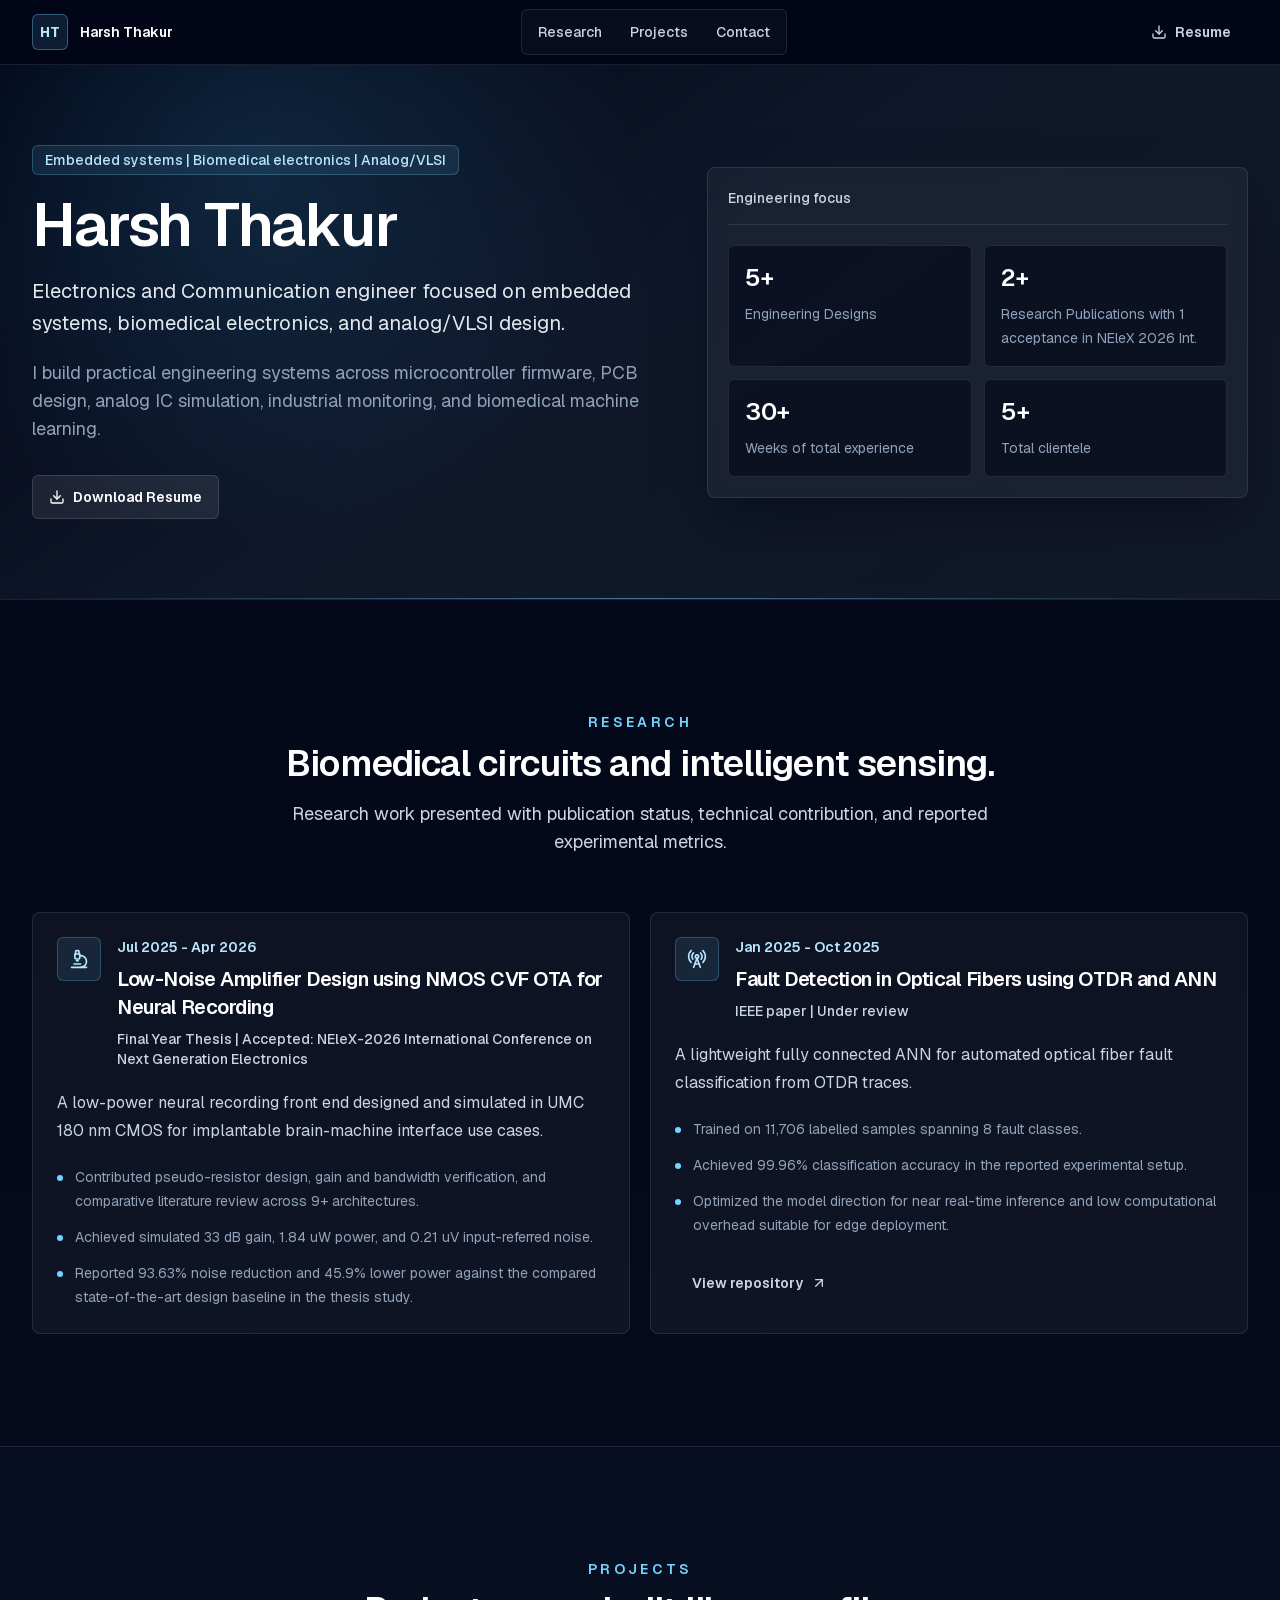
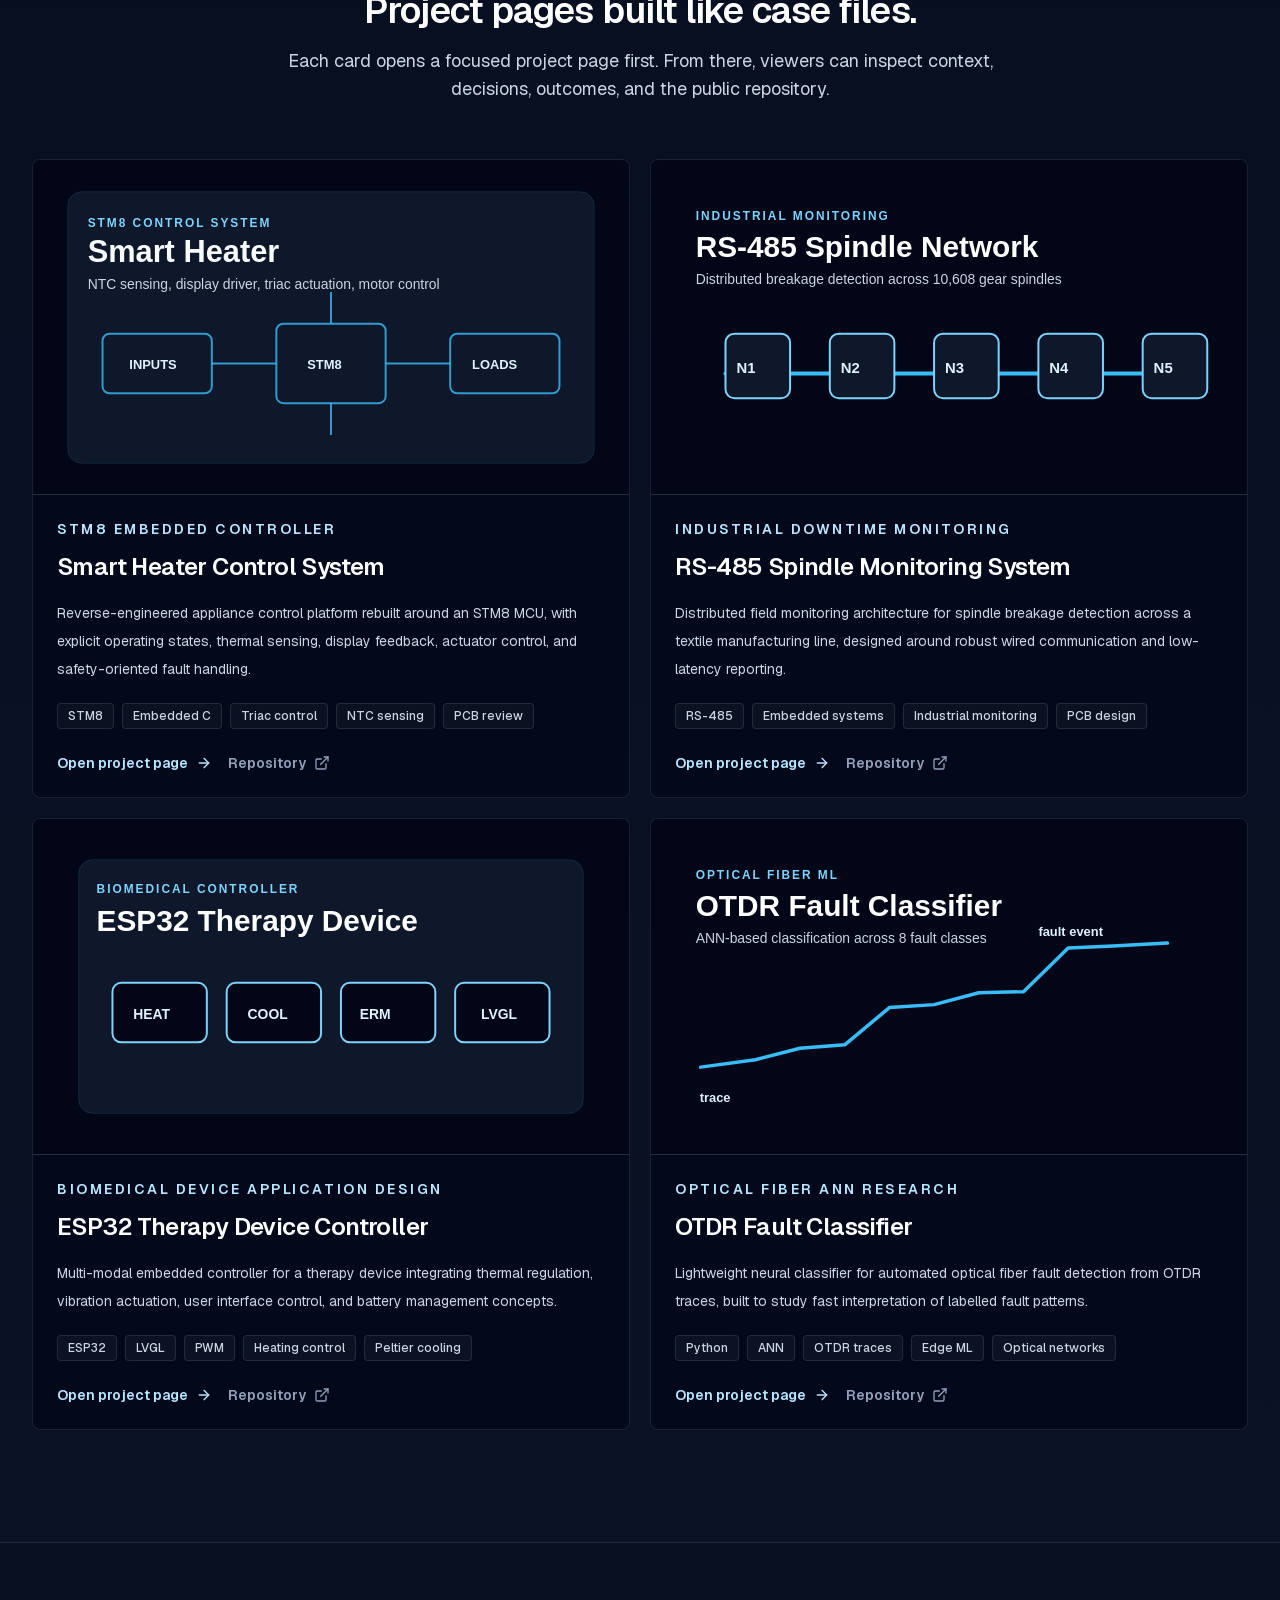
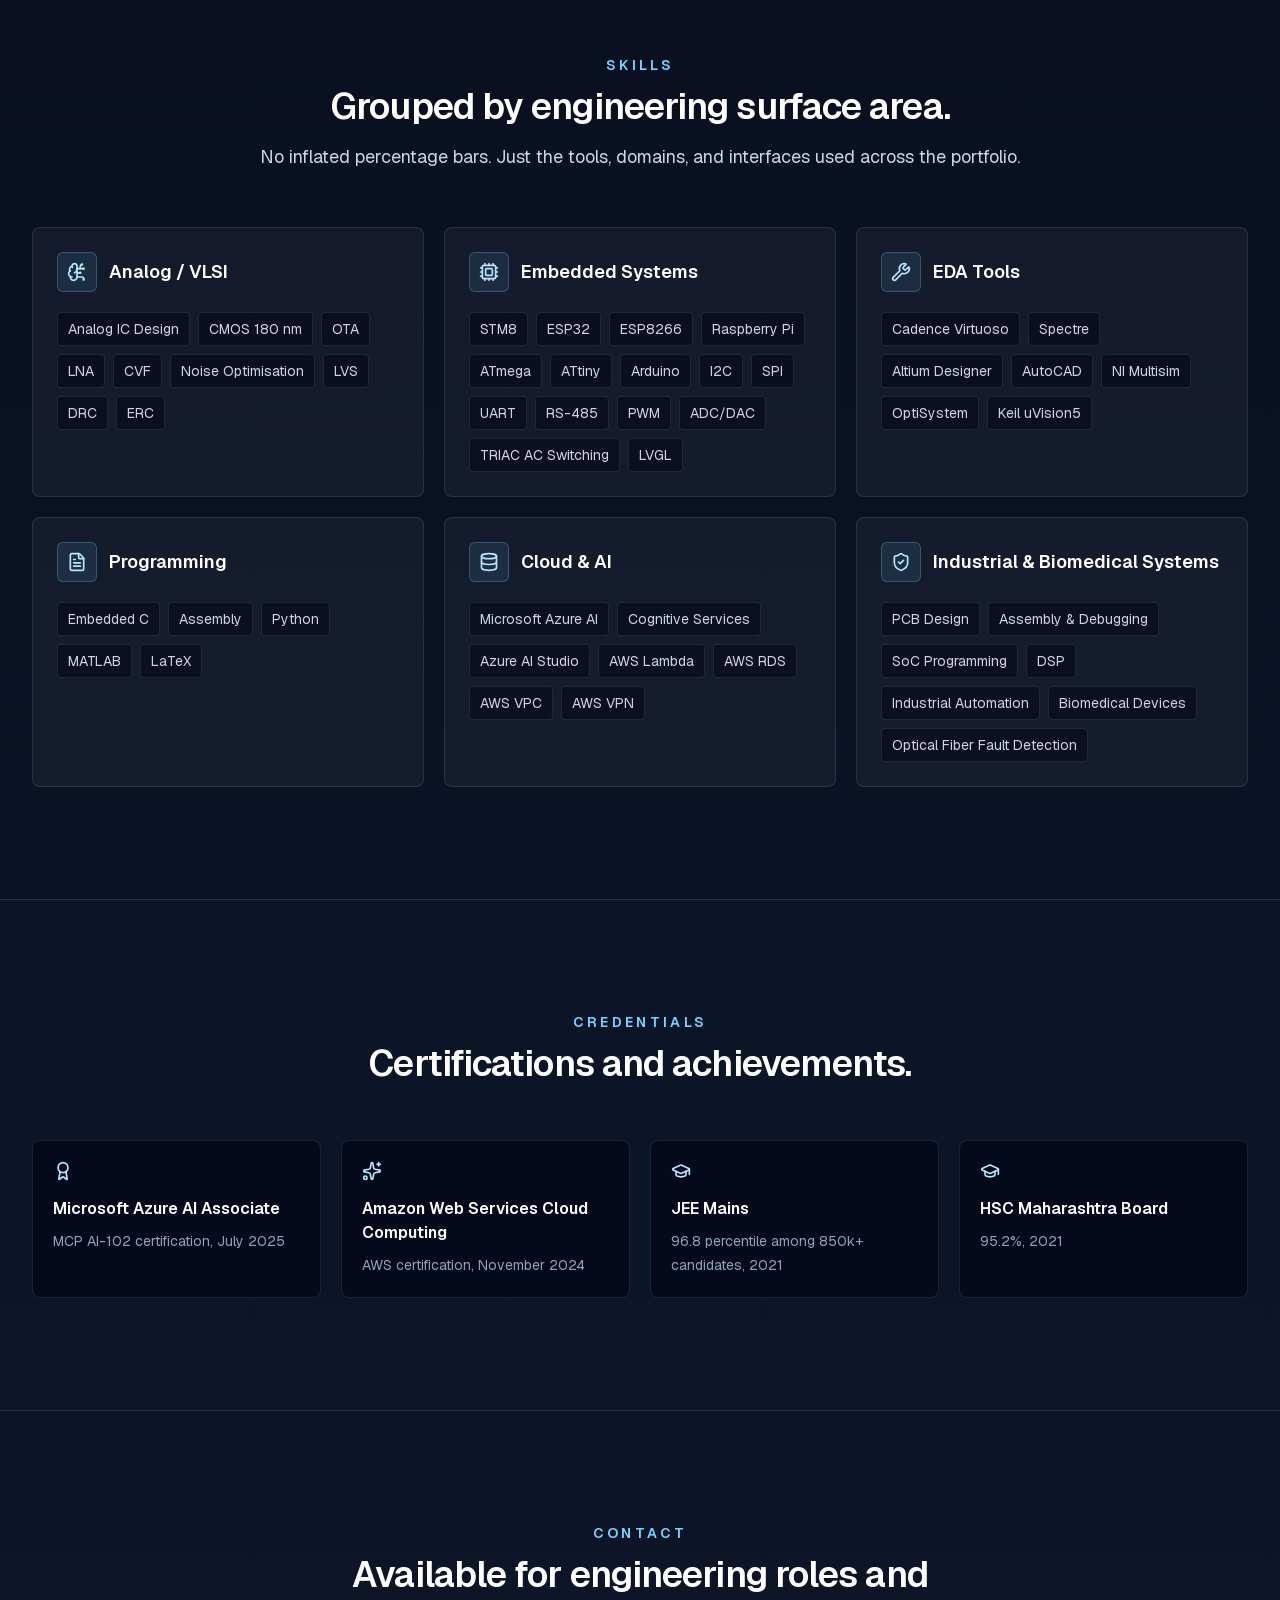
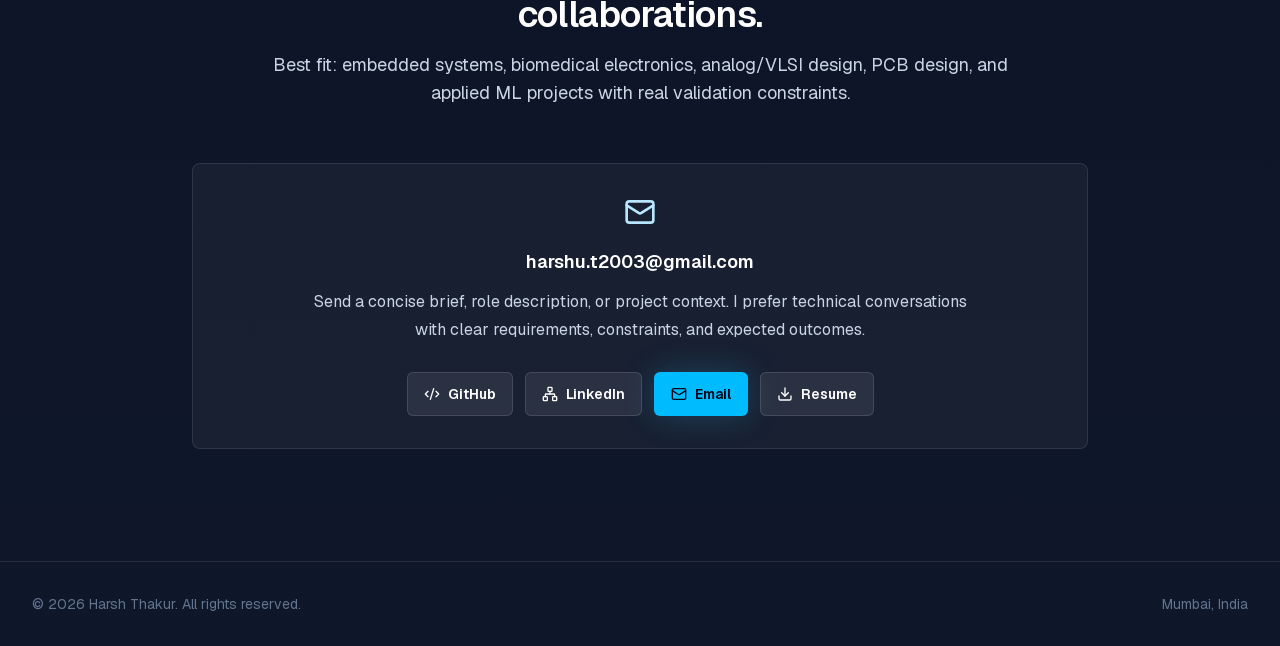
==== commit 59381353: "Simplify hero and navigation" ====
--- a/index.html
+++ b/index.html
@@ -1 +1 @@
-<!DOCTYPE html><!--pUo1XZMPrdhlvOJzCNbs6--><html lang="en" class="__variable_246ccd __variable_c29908 scroll-smooth"><head><meta charSet="utf-8"/><meta name="viewport" content="width=device-width, initial-scale=1"/><link rel="stylesheet" href="/_next/static/css/7c6c907a017ac1e6.css" data-precedence="next"/><link rel="preload" as="script" fetchPriority="low" href="/_next/static/chunks/webpack-49c4fa9783c025bd.js"/><script src="/_next/static/chunks/4bd1b696-c023c6e3521b1417.js" async=""></script><script src="/_next/static/chunks/255-81ba70bd132d3eed.js" async=""></script><script src="/_next/static/chunks/main-app-f522895c8cc03403.js" async=""></script><script src="/_next/static/chunks/206-795ea8fd2b514175.js" async=""></script><script src="/_next/static/chunks/app/page-88dfcc844b10fb87.js" async=""></script><meta name="theme-color" content="#020617"/><meta name="color-scheme" content="dark"/><title>Harsh Thakur | Embedded Systems &amp; Biomedical Electronics</title><meta name="description" content="Portfolio of Harsh Thakur, an Electronics and Communication engineer focused on embedded systems, biomedical electronics, analog/VLSI design, PCB design, and applied ML."/><meta name="application-name" content="Harsh Thakur Portfolio"/><meta name="author" content="Harsh Thakur"/><link rel="manifest" href="/site.webmanifest"/><meta name="keywords" content="Harsh Thakur,embedded systems engineer,biomedical electronics,analog VLSI,STM8,ESP32,PCB design,neural recording LNA,continuous glucose monitoring"/><meta name="creator" content="Harsh Thakur"/><link rel="canonical" href="https://harshthakur-51.github.io/"/><meta property="og:title" content="Harsh Thakur | Embedded Systems &amp; Biomedical Electronics"/><meta property="og:description" content="Engineering portfolio covering embedded firmware, PCB design, analog/VLSI research, industrial monitoring, and biomedical machine learning."/><meta property="og:url" content="https://harshthakur-51.github.io/"/><meta property="og:site_name" content="Harsh Thakur Portfolio"/><meta property="og:locale" content="en_IN"/><meta property="og:image" content="https://harshthakur-51.github.io/og-image.svg"/><meta property="og:image:width" content="1200"/><meta property="og:image:height" content="630"/><meta property="og:image:alt" content="Harsh Thakur portfolio preview"/><meta property="og:type" content="website"/><meta name="twitter:card" content="summary_large_image"/><meta name="twitter:title" content="Harsh Thakur | Embedded Systems &amp; Biomedical Electronics"/><meta name="twitter:description" content="Portfolio covering embedded systems, biomedical electronics, analog/VLSI design, and applied ML."/><meta name="twitter:image" content="https://harshthakur-51.github.io/og-image.svg"/><link rel="icon" href="/favicon.ico" type="image/x-icon" sizes="16x16"/><link rel="icon" href="/favicon.ico"/><link rel="icon" href="/icon.svg" type="image/svg+xml"/><link rel="apple-touch-icon" href="/apple-touch-icon.svg" type="image/svg+xml"/><script src="/_next/static/chunks/polyfills-42372ed130431b0a.js" noModule=""></script></head><body><div hidden=""><!--$--><!--/$--></div><header class="sticky top-0 z-50 border-b border-white/10 bg-slate-950/78 backdrop-blur-xl"><div class="mx-auto w-full max-w-7xl px-5 sm:px-6 lg:px-8 flex min-h-16 items-center justify-between gap-4"><a class="group inline-flex items-center gap-3 focus-visible:outline focus-visible:outline-2 focus-visible:outline-offset-4 focus-visible:outline-sky-300" aria-label="Harsh Thakur portfolio home" href="/"><span class="flex size-9 items-center justify-center rounded-md border border-sky-300/35 bg-sky-300/12 text-sm font-bold text-sky-200">HT</span><span class="hidden text-sm font-semibold text-white sm:inline">Harsh Thakur</span></a><nav class="hidden items-center gap-1 rounded-md border border-white/10 bg-white/[0.03] p-1 lg:flex" aria-label="Main navigation"><a class="rounded px-3 py-2 text-sm font-medium text-slate-300 transition hover:bg-white/8 hover:text-white focus-visible:outline focus-visible:outline-2 focus-visible:outline-sky-300" href="/#about">About</a><a class="rounded px-3 py-2 text-sm font-medium text-slate-300 transition hover:bg-white/8 hover:text-white focus-visible:outline focus-visible:outline-2 focus-visible:outline-sky-300" href="/#experience">Experience</a><a class="rounded px-3 py-2 text-sm font-medium text-slate-300 transition hover:bg-white/8 hover:text-white focus-visible:outline focus-visible:outline-2 focus-visible:outline-sky-300" href="/#research">Research</a><a class="rounded px-3 py-2 text-sm font-medium text-slate-300 transition hover:bg-white/8 hover:text-white focus-visible:outline focus-visible:outline-2 focus-visible:outline-sky-300" href="/#projects">Projects</a><a class="rounded px-3 py-2 text-sm font-medium text-slate-300 transition hover:bg-white/8 hover:text-white focus-visible:outline focus-visible:outline-2 focus-visible:outline-sky-300" href="/#contact">Contact</a></nav><a class="inline-flex min-h-11 items-center justify-center gap-2 rounded-md border px-4 py-2.5 text-sm font-semibold transition duration-200 focus-visible:outline focus-visible:outline-2 focus-visible:outline-offset-2 focus-visible:outline-sky-300 border-transparent bg-transparent text-slate-300 hover:bg-white/8 hover:text-white hidden sm:inline-flex" href="/Harsh-Thakur-Resume.pdf" download=""><svg xmlns="http://www.w3.org/2000/svg" width="24" height="24" viewBox="0 0 24 24" fill="none" stroke="currentColor" stroke-width="2" stroke-linecap="round" stroke-linejoin="round" class="lucide lucide-download size-4" aria-hidden="true"><path d="M12 15V3"></path><path d="M21 15v4a2 2 0 0 1-2 2H5a2 2 0 0 1-2-2v-4"></path><path d="m7 10 5 5 5-5"></path></svg>Resume</a></div></header><main><section id="top" class="relative isolate overflow-hidden border-b border-white/10"><div class="absolute inset-0 -z-10 bg-[radial-gradient(circle_at_20%_20%,rgba(56,189,248,0.14),transparent_34%),linear-gradient(145deg,#020617_0%,#0f172a_48%,#111827_100%)]"></div><div class="absolute inset-x-0 bottom-0 -z-10 h-px bg-gradient-to-r from-transparent via-sky-300/50 to-transparent"></div><div class="mx-auto w-full max-w-7xl px-5 sm:px-6 lg:px-8 grid items-center gap-10 py-16 lg:grid-cols-[1.08fr_0.92fr] lg:py-20"><div class="max-w-3xl"><p class="mb-5 inline-flex rounded-md border border-sky-300/25 bg-sky-300/10 px-3 py-1 text-sm font-medium text-sky-200">Embedded systems | Biomedical electronics | Analog/VLSI</p><h1 class="text-4xl font-semibold tracking-tight text-white sm:text-5xl lg:text-6xl">Harsh Thakur</h1><p class="mt-5 max-w-2xl text-xl leading-8 text-slate-200">Electronics and Communication engineer focused on embedded systems, biomedical electronics, and analog/VLSI design.</p><p class="mt-5 max-w-2xl text-base leading-7 text-slate-400 md:text-lg">I build practical engineering systems across microcontroller firmware, PCB design, analog IC simulation, industrial monitoring, and biomedical machine learning.</p><div class="mt-8 flex flex-wrap gap-3"><a class="inline-flex min-h-11 items-center justify-center gap-2 rounded-md border px-4 py-2.5 text-sm font-semibold transition duration-200 focus-visible:outline focus-visible:outline-2 focus-visible:outline-offset-2 focus-visible:outline-sky-300 border-sky-400/80 bg-sky-400 text-slate-950 shadow-[0_0_32px_rgba(56,189,248,0.22)] hover:border-sky-300 hover:bg-sky-300 " href="https://github.com/harshthakur-51" target="_blank" rel="noopener noreferrer"><svg xmlns="http://www.w3.org/2000/svg" width="24" height="24" viewBox="0 0 24 24" fill="none" stroke="currentColor" stroke-width="2" stroke-linecap="round" stroke-linejoin="round" class="lucide lucide-code-xml size-4" aria-hidden="true"><path d="m18 16 4-4-4-4"></path><path d="m6 8-4 4 4 4"></path><path d="m14.5 4-5 16"></path></svg>GitHub</a><a class="inline-flex min-h-11 items-center justify-center gap-2 rounded-md border px-4 py-2.5 text-sm font-semibold transition duration-200 focus-visible:outline focus-visible:outline-2 focus-visible:outline-offset-2 focus-visible:outline-sky-300 border-white/12 bg-white/8 text-white hover:border-sky-300/50 hover:bg-white/12 " href="https://www.linkedin.com/in/harsh-thakur51" target="_blank" rel="noopener noreferrer"><svg xmlns="http://www.w3.org/2000/svg" width="24" height="24" viewBox="0 0 24 24" fill="none" stroke="currentColor" stroke-width="2" stroke-linecap="round" stroke-linejoin="round" class="lucide lucide-network size-4" aria-hidden="true"><rect x="16" y="16" width="6" height="6" rx="1"></rect><rect x="2" y="16" width="6" height="6" rx="1"></rect><rect x="9" y="2" width="6" height="6" rx="1"></rect><path d="M5 16v-3a1 1 0 0 1 1-1h12a1 1 0 0 1 1 1v3"></path><path d="M12 12V8"></path></svg>LinkedIn</a><a class="inline-flex min-h-11 items-center justify-center gap-2 rounded-md border px-4 py-2.5 text-sm font-semibold transition duration-200 focus-visible:outline focus-visible:outline-2 focus-visible:outline-offset-2 focus-visible:outline-sky-300 border-white/12 bg-white/8 text-white hover:border-sky-300/50 hover:bg-white/12 " href="mailto:harshu.t2003@gmail.com"><svg xmlns="http://www.w3.org/2000/svg" width="24" height="24" viewBox="0 0 24 24" fill="none" stroke="currentColor" stroke-width="2" stroke-linecap="round" stroke-linejoin="round" class="lucide lucide-mail size-4" aria-hidden="true"><path d="m22 7-8.991 5.727a2 2 0 0 1-2.009 0L2 7"></path><rect x="2" y="4" width="20" height="16" rx="2"></rect></svg>Email</a><a class="inline-flex min-h-11 items-center justify-center gap-2 rounded-md border px-4 py-2.5 text-sm font-semibold transition duration-200 focus-visible:outline focus-visible:outline-2 focus-visible:outline-offset-2 focus-visible:outline-sky-300 border-white/12 bg-white/8 text-white hover:border-sky-300/50 hover:bg-white/12 " href="/Harsh-Thakur-Resume.pdf" download=""><svg xmlns="http://www.w3.org/2000/svg" width="24" height="24" viewBox="0 0 24 24" fill="none" stroke="currentColor" stroke-width="2" stroke-linecap="round" stroke-linejoin="round" class="lucide lucide-download size-4" aria-hidden="true"><path d="M12 15V3"></path><path d="M21 15v4a2 2 0 0 1-2 2H5a2 2 0 0 1-2-2v-4"></path><path d="m7 10 5 5 5-5"></path></svg>Download Resume</a></div></div><div class="rounded-lg border border-white/10 bg-white/[0.045] p-5 shadow-2xl shadow-slate-950/50 backdrop-blur"><div class="mb-5 flex items-center justify-between border-b border-white/10 pb-4"><p class="text-sm font-medium text-slate-300">Engineering focus</p><span class="rounded bg-emerald-400/10 px-2 py-1 text-xs font-semibold text-emerald-200">Open to opportunities</span></div><div class="grid gap-3 sm:grid-cols-2"><div class="rounded-md border border-white/10 bg-slate-950/55 p-4"><p class="text-2xl font-semibold text-white">10,608</p><p class="mt-2 text-sm leading-6 text-slate-400">spindles covered in RS-485 monitoring design</p></div><div class="rounded-md border border-white/10 bg-slate-950/55 p-4"><p class="text-2xl font-semibold text-white">99.96%</p><p class="mt-2 text-sm leading-6 text-slate-400">OTDR ANN classification accuracy on labelled traces</p></div><div class="rounded-md border border-white/10 bg-slate-950/55 p-4"><p class="text-2xl font-semibold text-white">1.84 uW</p><p class="mt-2 text-sm leading-6 text-slate-400">simulated neural LNA power consumption</p></div><div class="rounded-md border border-white/10 bg-slate-950/55 p-4"><p class="text-2xl font-semibold text-white">50%</p><p class="mt-2 text-sm leading-6 text-slate-400">estimated production cost reduction in heater redesign</p></div></div><a href="#about" class="mt-5 inline-flex items-center gap-2 text-sm font-semibold text-sky-200 transition hover:text-sky-100 focus-visible:outline focus-visible:outline-2 focus-visible:outline-offset-4 focus-visible:outline-sky-300">Explore profile<svg xmlns="http://www.w3.org/2000/svg" width="24" height="24" viewBox="0 0 24 24" fill="none" stroke="currentColor" stroke-width="2" stroke-linecap="round" stroke-linejoin="round" class="lucide lucide-arrow-down size-4" aria-hidden="true"><path d="M12 5v14"></path><path d="m19 12-7 7-7-7"></path></svg></a></div></div></section><section id="about" class="py-20 md:py-28"><div class="mx-auto w-full max-w-7xl px-5 sm:px-6 lg:px-8 "><div class="mx-auto mb-10 max-w-3xl text-center md:mb-14"><p class="text-sm font-semibold uppercase tracking-[0.24em] text-sky-300">About</p><h2 class="mt-3 text-3xl font-semibold tracking-tight text-white md:text-4xl">Hardware-aware engineering with biomedical depth.</h2><p class="mt-4 text-base leading-7 text-slate-300 md:text-lg">A concise technical profile drawn from project work, research, and applied embedded systems experience.</p></div><div class="mx-auto grid max-w-5xl gap-5 md:grid-cols-2"><p class="rounded-lg border border-white/10 bg-white/[0.045] p-6 text-base leading-8 text-slate-300">B.Tech Electronics and Communication Engineering student at Vellore Institute of Technology with a specialization in Biomedical Engineering. My work sits at the intersection of embedded hardware, analog IC design, industrial automation, and biomedical signal intelligence.</p><p class="rounded-lg border border-white/10 bg-white/[0.045] p-6 text-base leading-8 text-slate-300">I have designed and documented systems ranging from STM8 and ESP32 based controllers to RS-485 industrial monitoring architectures and UMC 180 nm CMOS neural recording circuits. I care about measurable engineering outcomes: lower BOM cost, reliable field behavior, low-power biomedical front ends, and models that can be tested honestly.</p></div></div></section><section id="experience" class="border-y border-white/10 bg-slate-900/30 py-20 md:py-28"><div class="mx-auto w-full max-w-7xl px-5 sm:px-6 lg:px-8 "><div class="mx-auto mb-10 max-w-3xl text-center md:mb-14"><p class="text-sm font-semibold uppercase tracking-[0.24em] text-sky-300">Experience</p><h2 class="mt-3 text-3xl font-semibold tracking-tight text-white md:text-4xl">Embedded systems work with measurable constraints.</h2><p class="mt-4 text-base leading-7 text-slate-300 md:text-lg">Client-facing engineering projects across consumer appliances, industrial monitoring, regulated target systems, and biomedical devices.</p></div><div class="mx-auto max-w-5xl"><article class="rounded-lg border border-white/10 bg-slate-950/72 p-6 shadow-2xl shadow-black/20 md:p-8"><div class="flex flex-col gap-5 md:flex-row md:items-start md:justify-between"><div><div class="mb-4 flex size-11 items-center justify-center rounded-md border border-sky-300/25 bg-sky-300/10 text-sky-200"><svg xmlns="http://www.w3.org/2000/svg" width="24" height="24" viewBox="0 0 24 24" fill="none" stroke="currentColor" stroke-width="2" stroke-linecap="round" stroke-linejoin="round" class="lucide lucide-briefcase-business size-5" aria-hidden="true"><path d="M12 12h.01"></path><path d="M16 6V4a2 2 0 0 0-2-2h-4a2 2 0 0 0-2 2v2"></path><path d="M22 13a18.15 18.15 0 0 1-20 0"></path><rect width="20" height="14" x="2" y="6" rx="2"></rect></svg></div><h3 class="text-2xl font-semibold tracking-tight text-white">Embedded Systems Design Engineer Intern</h3><p class="mt-2 text-base text-slate-300">ISSF, Wonderchef, Raymond Luxury Textiles, Rajawadi Hospitals</p></div><div class="rounded-md border border-white/10 bg-white/[0.04] px-4 py-3 text-left md:text-right"><p class="text-sm font-semibold text-sky-200">Dec 2025 - Apr 2026</p><p class="mt-1 text-sm text-slate-400">20-week multi-client internship</p></div></div><ul class="mt-8 grid gap-4"><li class="flex gap-3 text-base leading-7 text-slate-300"><span class="mt-3 size-1.5 shrink-0 rounded-full bg-sky-300"></span><span>Reverse-engineered a Wonderchef smart heater controller and redesigned the control architecture around an STM8 MCU while retaining the product feature set, targeting about 50% production cost reduction.</span></li><li class="flex gap-3 text-base leading-7 text-slate-300"><span class="mt-3 size-1.5 shrink-0 rounded-full bg-sky-300"></span><span>Designed a spindle downtime monitoring system for Raymond Luxury Textiles covering 10,608 gear spindles, using an RS-485 distribution architecture for breakage monitoring with sub-300 ms latency targets.</span></li><li class="flex gap-3 text-base leading-7 text-slate-300"><span class="mt-3 size-1.5 shrink-0 rounded-full bg-sky-300"></span><span>Redesigned a 2-layer Raspberry Pi HAT PCB for an ISSF-regulated target system, reducing BOM cost by about 30% and replacing prototype wiring with integrated board-level connections.</span></li><li class="flex gap-3 text-base leading-7 text-slate-300"><span class="mt-3 size-1.5 shrink-0 rounded-full bg-sky-300"></span><span>Built an ESP32 based multi-modal cosmetic therapy controller for Rajawadi Hospitals with ERM vibration PWM, resistive heating at 38-42 degrees C, Peltier cooling at 18-22 degrees C, thermal cutoff, OLED LVGL UI, and BMS integration.</span></li></ul></article></div></div></section><section id="research" class="py-20 md:py-28"><div class="mx-auto w-full max-w-7xl px-5 sm:px-6 lg:px-8 "><div class="mx-auto mb-10 max-w-3xl text-center md:mb-14"><p class="text-sm font-semibold uppercase tracking-[0.24em] text-sky-300">Research</p><h2 class="mt-3 text-3xl font-semibold tracking-tight text-white md:text-4xl">Biomedical circuits and intelligent sensing.</h2><p class="mt-4 text-base leading-7 text-slate-300 md:text-lg">Research work presented with publication status, technical contribution, and reported experimental metrics.</p></div><div class="grid gap-5 lg:grid-cols-2"><article class="rounded-lg border border-white/10 bg-white/[0.045] p-6 transition duration-200 hover:border-sky-300/40 hover:bg-white/[0.065]"><div class="flex items-start gap-4"><div class="flex size-11 shrink-0 items-center justify-center rounded-md border border-sky-300/25 bg-sky-300/10 text-sky-200"><svg xmlns="http://www.w3.org/2000/svg" width="24" height="24" viewBox="0 0 24 24" fill="none" stroke="currentColor" stroke-width="2" stroke-linecap="round" stroke-linejoin="round" class="lucide lucide-microscope size-5" aria-hidden="true"><path d="M6 18h8"></path><path d="M3 22h18"></path><path d="M14 22a7 7 0 1 0 0-14h-1"></path><path d="M9 14h2"></path><path d="M9 12a2 2 0 0 1-2-2V6h6v4a2 2 0 0 1-2 2Z"></path><path d="M12 6V3a1 1 0 0 0-1-1H9a1 1 0 0 0-1 1v3"></path></svg></div><div><p class="text-sm font-semibold text-sky-200">Jul 2025 - Apr 2026</p><h3 class="mt-2 text-xl font-semibold tracking-tight text-white">Low-Noise Amplifier Design using NMOS CVF OTA for Neural Recording</h3><p class="mt-2 text-sm font-medium text-slate-300">Final Year Thesis | Accepted: NEleX-2026 International Conference on Next Generation Electronics</p></div></div><p class="mt-5 text-base leading-7 text-slate-300">A low-power neural recording front end designed and simulated in UMC 180 nm CMOS for implantable brain-machine interface use cases.</p><ul class="mt-5 space-y-3"><li class="flex gap-3 text-sm leading-6 text-slate-400"><span class="mt-2.5 size-1.5 shrink-0 rounded-full bg-sky-300"></span><span>Contributed pseudo-resistor design, gain and bandwidth verification, and comparative literature review across 9+ architectures.</span></li><li class="flex gap-3 text-sm leading-6 text-slate-400"><span class="mt-2.5 size-1.5 shrink-0 rounded-full bg-sky-300"></span><span>Achieved simulated 33 dB gain, 1.84 uW power, and 0.21 uV input-referred noise.</span></li><li class="flex gap-3 text-sm leading-6 text-slate-400"><span class="mt-2.5 size-1.5 shrink-0 rounded-full bg-sky-300"></span><span>Reported 93.63% noise reduction and 45.9% lower power against the compared state-of-the-art design baseline in the thesis study.</span></li></ul></article><article class="rounded-lg border border-white/10 bg-white/[0.045] p-6 transition duration-200 hover:border-sky-300/40 hover:bg-white/[0.065]"><div class="flex items-start gap-4"><div class="flex size-11 shrink-0 items-center justify-center rounded-md border border-sky-300/25 bg-sky-300/10 text-sky-200"><svg xmlns="http://www.w3.org/2000/svg" width="24" height="24" viewBox="0 0 24 24" fill="none" stroke="currentColor" stroke-width="2" stroke-linecap="round" stroke-linejoin="round" class="lucide lucide-radio-tower size-5" aria-hidden="true"><path d="M4.9 16.1C1 12.2 1 5.8 4.9 1.9"></path><path d="M7.8 4.7a6.14 6.14 0 0 0-.8 7.5"></path><circle cx="12" cy="9" r="2"></circle><path d="M16.2 4.8c2 2 2.26 5.11.8 7.47"></path><path d="M19.1 1.9a9.96 9.96 0 0 1 0 14.1"></path><path d="M9.5 18h5"></path><path d="m8 22 4-11 4 11"></path></svg></div><div><p class="text-sm font-semibold text-sky-200">Jan 2025 - Oct 2025</p><h3 class="mt-2 text-xl font-semibold tracking-tight text-white">Fault Detection in Optical Fibers using OTDR and ANN</h3><p class="mt-2 text-sm font-medium text-slate-300">IEEE paper | Under review</p></div></div><p class="mt-5 text-base leading-7 text-slate-300">A lightweight fully connected ANN for automated optical fiber fault classification from OTDR traces.</p><ul class="mt-5 space-y-3"><li class="flex gap-3 text-sm leading-6 text-slate-400"><span class="mt-2.5 size-1.5 shrink-0 rounded-full bg-sky-300"></span><span>Trained on 11,706 labelled samples spanning 8 fault classes.</span></li><li class="flex gap-3 text-sm leading-6 text-slate-400"><span class="mt-2.5 size-1.5 shrink-0 rounded-full bg-sky-300"></span><span>Achieved 99.96% classification accuracy in the reported experimental setup.</span></li><li class="flex gap-3 text-sm leading-6 text-slate-400"><span class="mt-2.5 size-1.5 shrink-0 rounded-full bg-sky-300"></span><span>Optimized the model direction for near real-time inference and low computational overhead suitable for edge deployment.</span></li></ul><a class="inline-flex min-h-11 items-center justify-center gap-2 rounded-md border px-4 py-2.5 text-sm font-semibold transition duration-200 focus-visible:outline focus-visible:outline-2 focus-visible:outline-offset-2 focus-visible:outline-sky-300 border-transparent bg-transparent text-slate-300 hover:bg-white/8 hover:text-white mt-6 w-fit" href="https://github.com/harshthakur-51/otdr-fault-classifier" target="_blank" rel="noopener noreferrer">View repository<svg xmlns="http://www.w3.org/2000/svg" width="24" height="24" viewBox="0 0 24 24" fill="none" stroke="currentColor" stroke-width="2" stroke-linecap="round" stroke-linejoin="round" class="lucide lucide-arrow-up-right size-4" aria-hidden="true"><path d="M7 7h10v10"></path><path d="M7 17 17 7"></path></svg></a></article></div></div></section><section id="projects" class="border-y border-white/10 bg-slate-900/30 py-20 md:py-28"><div class="mx-auto w-full max-w-7xl px-5 sm:px-6 lg:px-8 "><div class="mx-auto mb-10 max-w-3xl text-center md:mb-14"><p class="text-sm font-semibold uppercase tracking-[0.24em] text-sky-300">Projects</p><h2 class="mt-3 text-3xl font-semibold tracking-tight text-white md:text-4xl">Project pages built like case files.</h2><p class="mt-4 text-base leading-7 text-slate-300 md:text-lg">Each card opens a focused project page first. From there, viewers can inspect context, decisions, outcomes, and the public repository.</p></div><div class="grid gap-5 md:grid-cols-2"><div class="" style="opacity:0;transform:translateY(18px)"><article class="group flex h-full flex-col overflow-hidden rounded-lg border border-white/10 bg-slate-950/72 transition duration-300 hover:-translate-y-1 hover:border-sky-300/45 hover:shadow-2xl hover:shadow-sky-950/25"><a class="block focus-visible:outline focus-visible:outline-2 focus-visible:outline-offset-2 focus-visible:outline-sky-300" aria-label="Open project page for Smart Heater Control System" href="/projects/smart-heater-control-system/"><div class="relative aspect-[16/9] overflow-hidden border-b border-white/10 bg-slate-900"><img alt="" loading="lazy" decoding="async" data-nimg="fill" class="absolute inset-0 h-full w-full object-cover transition duration-500 group-hover:scale-105 group-hover:opacity-0" style="position:absolute;height:100%;width:100%;left:0;top:0;right:0;bottom:0;color:transparent" src="/images/smart-heater-cover.svg"/><img alt="" loading="lazy" decoding="async" data-nimg="fill" class="absolute inset-0 h-full w-full object-cover opacity-0 transition duration-500 group-hover:scale-105 group-hover:opacity-100" style="position:absolute;height:100%;width:100%;left:0;top:0;right:0;bottom:0;color:transparent" src="/images/smart-heater-hover.svg"/></div></a><div class="flex flex-1 flex-col p-6"><p class="text-sm font-semibold uppercase tracking-[0.18em] text-sky-200">STM8 embedded controller</p><h3 class="mt-3 text-2xl font-semibold tracking-tight text-white">Smart Heater Control System</h3><p class="mt-4 text-sm leading-7 text-slate-300">Reverse-engineered appliance control platform rebuilt around an STM8 MCU, with explicit operating states, thermal sensing, display feedback, actuator control, and safety-oriented fault handling.</p><div class="mt-5 flex flex-wrap gap-2"><span class="rounded border border-white/10 bg-white/[0.04] px-2.5 py-1 text-xs font-medium text-slate-300">STM8</span><span class="rounded border border-white/10 bg-white/[0.04] px-2.5 py-1 text-xs font-medium text-slate-300">Embedded C</span><span class="rounded border border-white/10 bg-white/[0.04] px-2.5 py-1 text-xs font-medium text-slate-300">Triac control</span><span class="rounded border border-white/10 bg-white/[0.04] px-2.5 py-1 text-xs font-medium text-slate-300">NTC sensing</span><span class="rounded border border-white/10 bg-white/[0.04] px-2.5 py-1 text-xs font-medium text-slate-300">PCB review</span></div><div class="mt-auto flex flex-wrap items-center gap-4 pt-6 text-sm font-semibold"><a class="inline-flex items-center gap-2 text-sky-200 transition hover:text-sky-100 focus-visible:outline focus-visible:outline-2 focus-visible:outline-offset-4 focus-visible:outline-sky-300" href="/projects/smart-heater-control-system/">Open project page<svg xmlns="http://www.w3.org/2000/svg" width="24" height="24" viewBox="0 0 24 24" fill="none" stroke="currentColor" stroke-width="2" stroke-linecap="round" stroke-linejoin="round" class="lucide lucide-arrow-right size-4" aria-hidden="true"><path d="M5 12h14"></path><path d="m12 5 7 7-7 7"></path></svg></a><a href="https://github.com/harshthakur-51/smart-heater-controlsystem" target="_blank" rel="noopener noreferrer" class="inline-flex items-center gap-2 text-slate-400 transition hover:text-white focus-visible:outline focus-visible:outline-2 focus-visible:outline-offset-4 focus-visible:outline-sky-300">Repository<svg xmlns="http://www.w3.org/2000/svg" width="24" height="24" viewBox="0 0 24 24" fill="none" stroke="currentColor" stroke-width="2" stroke-linecap="round" stroke-linejoin="round" class="lucide lucide-external-link size-4" aria-hidden="true"><path d="M15 3h6v6"></path><path d="M10 14 21 3"></path><path d="M18 13v6a2 2 0 0 1-2 2H5a2 2 0 0 1-2-2V8a2 2 0 0 1 2-2h6"></path></svg></a></div></div></article></div><div class="" style="opacity:0;transform:translateY(18px)"><article class="group flex h-full flex-col overflow-hidden rounded-lg border border-white/10 bg-slate-950/72 transition duration-300 hover:-translate-y-1 hover:border-sky-300/45 hover:shadow-2xl hover:shadow-sky-950/25"><a class="block focus-visible:outline focus-visible:outline-2 focus-visible:outline-offset-2 focus-visible:outline-sky-300" aria-label="Open project page for RS-485 Spindle Monitoring System" href="/projects/rs485-spindle-monitoring-system/"><div class="relative aspect-[16/9] overflow-hidden border-b border-white/10 bg-slate-900"><img alt="" loading="lazy" decoding="async" data-nimg="fill" class="absolute inset-0 h-full w-full object-cover transition duration-500 group-hover:scale-105 group-hover:opacity-0" style="position:absolute;height:100%;width:100%;left:0;top:0;right:0;bottom:0;color:transparent" src="/images/rs485-cover.svg"/><img alt="" loading="lazy" decoding="async" data-nimg="fill" class="absolute inset-0 h-full w-full object-cover opacity-0 transition duration-500 group-hover:scale-105 group-hover:opacity-100" style="position:absolute;height:100%;width:100%;left:0;top:0;right:0;bottom:0;color:transparent" src="/images/rs485-hover.svg"/></div></a><div class="flex flex-1 flex-col p-6"><p class="text-sm font-semibold uppercase tracking-[0.18em] text-sky-200">Industrial downtime monitoring</p><h3 class="mt-3 text-2xl font-semibold tracking-tight text-white">RS-485 Spindle Monitoring System</h3><p class="mt-4 text-sm leading-7 text-slate-300">Distributed field monitoring architecture for spindle breakage detection across a textile manufacturing line, designed around robust wired communication and low-latency reporting.</p><div class="mt-5 flex flex-wrap gap-2"><span class="rounded border border-white/10 bg-white/[0.04] px-2.5 py-1 text-xs font-medium text-slate-300">RS-485</span><span class="rounded border border-white/10 bg-white/[0.04] px-2.5 py-1 text-xs font-medium text-slate-300">Embedded systems</span><span class="rounded border border-white/10 bg-white/[0.04] px-2.5 py-1 text-xs font-medium text-slate-300">Industrial monitoring</span><span class="rounded border border-white/10 bg-white/[0.04] px-2.5 py-1 text-xs font-medium text-slate-300">PCB design</span></div><div class="mt-auto flex flex-wrap items-center gap-4 pt-6 text-sm font-semibold"><a class="inline-flex items-center gap-2 text-sky-200 transition hover:text-sky-100 focus-visible:outline focus-visible:outline-2 focus-visible:outline-offset-4 focus-visible:outline-sky-300" href="/projects/rs485-spindle-monitoring-system/">Open project page<svg xmlns="http://www.w3.org/2000/svg" width="24" height="24" viewBox="0 0 24 24" fill="none" stroke="currentColor" stroke-width="2" stroke-linecap="round" stroke-linejoin="round" class="lucide lucide-arrow-right size-4" aria-hidden="true"><path d="M5 12h14"></path><path d="m12 5 7 7-7 7"></path></svg></a><a href="https://github.com/harshthakur-51/rs485-spindle-monitoring-system" target="_blank" rel="noopener noreferrer" class="inline-flex items-center gap-2 text-slate-400 transition hover:text-white focus-visible:outline focus-visible:outline-2 focus-visible:outline-offset-4 focus-visible:outline-sky-300">Repository<svg xmlns="http://www.w3.org/2000/svg" width="24" height="24" viewBox="0 0 24 24" fill="none" stroke="currentColor" stroke-width="2" stroke-linecap="round" stroke-linejoin="round" class="lucide lucide-external-link size-4" aria-hidden="true"><path d="M15 3h6v6"></path><path d="M10 14 21 3"></path><path d="M18 13v6a2 2 0 0 1-2 2H5a2 2 0 0 1-2-2V8a2 2 0 0 1 2-2h6"></path></svg></a></div></div></article></div><div class="" style="opacity:0;transform:translateY(18px)"><article class="group flex h-full flex-col overflow-hidden rounded-lg border border-white/10 bg-slate-950/72 transition duration-300 hover:-translate-y-1 hover:border-sky-300/45 hover:shadow-2xl hover:shadow-sky-950/25"><a class="block focus-visible:outline focus-visible:outline-2 focus-visible:outline-offset-2 focus-visible:outline-sky-300" aria-label="Open project page for ESP32 Therapy Device Controller" href="/projects/esp32-therapy-device-controller/"><div class="relative aspect-[16/9] overflow-hidden border-b border-white/10 bg-slate-900"><img alt="" loading="lazy" decoding="async" data-nimg="fill" class="absolute inset-0 h-full w-full object-cover transition duration-500 group-hover:scale-105 group-hover:opacity-0" style="position:absolute;height:100%;width:100%;left:0;top:0;right:0;bottom:0;color:transparent" src="/images/esp32-therapy-cover.svg"/><img alt="" loading="lazy" decoding="async" data-nimg="fill" class="absolute inset-0 h-full w-full object-cover opacity-0 transition duration-500 group-hover:scale-105 group-hover:opacity-100" style="position:absolute;height:100%;width:100%;left:0;top:0;right:0;bottom:0;color:transparent" src="/images/esp32-therapy-hover.svg"/></div></a><div class="flex flex-1 flex-col p-6"><p class="text-sm font-semibold uppercase tracking-[0.18em] text-sky-200">Biomedical device application design</p><h3 class="mt-3 text-2xl font-semibold tracking-tight text-white">ESP32 Therapy Device Controller</h3><p class="mt-4 text-sm leading-7 text-slate-300">Multi-modal embedded controller for a therapy device integrating thermal regulation, vibration actuation, user interface control, and battery management concepts.</p><div class="mt-5 flex flex-wrap gap-2"><span class="rounded border border-white/10 bg-white/[0.04] px-2.5 py-1 text-xs font-medium text-slate-300">ESP32</span><span class="rounded border border-white/10 bg-white/[0.04] px-2.5 py-1 text-xs font-medium text-slate-300">LVGL</span><span class="rounded border border-white/10 bg-white/[0.04] px-2.5 py-1 text-xs font-medium text-slate-300">PWM</span><span class="rounded border border-white/10 bg-white/[0.04] px-2.5 py-1 text-xs font-medium text-slate-300">Heating control</span><span class="rounded border border-white/10 bg-white/[0.04] px-2.5 py-1 text-xs font-medium text-slate-300">Peltier cooling</span></div><div class="mt-auto flex flex-wrap items-center gap-4 pt-6 text-sm font-semibold"><a class="inline-flex items-center gap-2 text-sky-200 transition hover:text-sky-100 focus-visible:outline focus-visible:outline-2 focus-visible:outline-offset-4 focus-visible:outline-sky-300" href="/projects/esp32-therapy-device-controller/">Open project page<svg xmlns="http://www.w3.org/2000/svg" width="24" height="24" viewBox="0 0 24 24" fill="none" stroke="currentColor" stroke-width="2" stroke-linecap="round" stroke-linejoin="round" class="lucide lucide-arrow-right size-4" aria-hidden="true"><path d="M5 12h14"></path><path d="m12 5 7 7-7 7"></path></svg></a><a href="https://github.com/harshthakur-51/esp32-therapy-device-controller" target="_blank" rel="noopener noreferrer" class="inline-flex items-center gap-2 text-slate-400 transition hover:text-white focus-visible:outline focus-visible:outline-2 focus-visible:outline-offset-4 focus-visible:outline-sky-300">Repository<svg xmlns="http://www.w3.org/2000/svg" width="24" height="24" viewBox="0 0 24 24" fill="none" stroke="currentColor" stroke-width="2" stroke-linecap="round" stroke-linejoin="round" class="lucide lucide-external-link size-4" aria-hidden="true"><path d="M15 3h6v6"></path><path d="M10 14 21 3"></path><path d="M18 13v6a2 2 0 0 1-2 2H5a2 2 0 0 1-2-2V8a2 2 0 0 1 2-2h6"></path></svg></a></div></div></article></div><div class="" style="opacity:0;transform:translateY(18px)"><article class="group flex h-full flex-col overflow-hidden rounded-lg border border-white/10 bg-slate-950/72 transition duration-300 hover:-translate-y-1 hover:border-sky-300/45 hover:shadow-2xl hover:shadow-sky-950/25"><a class="block focus-visible:outline focus-visible:outline-2 focus-visible:outline-offset-2 focus-visible:outline-sky-300" aria-label="Open project page for OTDR Fault Classifier" href="/projects/otdr-fault-classifier/"><div class="relative aspect-[16/9] overflow-hidden border-b border-white/10 bg-slate-900"><img alt="" loading="lazy" decoding="async" data-nimg="fill" class="absolute inset-0 h-full w-full object-cover transition duration-500 group-hover:scale-105 group-hover:opacity-0" style="position:absolute;height:100%;width:100%;left:0;top:0;right:0;bottom:0;color:transparent" src="/images/otdr-cover.svg"/><img alt="" loading="lazy" decoding="async" data-nimg="fill" class="absolute inset-0 h-full w-full object-cover opacity-0 transition duration-500 group-hover:scale-105 group-hover:opacity-100" style="position:absolute;height:100%;width:100%;left:0;top:0;right:0;bottom:0;color:transparent" src="/images/otdr-hover.svg"/></div></a><div class="flex flex-1 flex-col p-6"><p class="text-sm font-semibold uppercase tracking-[0.18em] text-sky-200">Optical fiber ANN research</p><h3 class="mt-3 text-2xl font-semibold tracking-tight text-white">OTDR Fault Classifier</h3><p class="mt-4 text-sm leading-7 text-slate-300">Lightweight neural classifier for automated optical fiber fault detection from OTDR traces, built to study fast interpretation of labelled fault patterns.</p><div class="mt-5 flex flex-wrap gap-2"><span class="rounded border border-white/10 bg-white/[0.04] px-2.5 py-1 text-xs font-medium text-slate-300">Python</span><span class="rounded border border-white/10 bg-white/[0.04] px-2.5 py-1 text-xs font-medium text-slate-300">ANN</span><span class="rounded border border-white/10 bg-white/[0.04] px-2.5 py-1 text-xs font-medium text-slate-300">OTDR traces</span><span class="rounded border border-white/10 bg-white/[0.04] px-2.5 py-1 text-xs font-medium text-slate-300">Edge ML</span><span class="rounded border border-white/10 bg-white/[0.04] px-2.5 py-1 text-xs font-medium text-slate-300">Optical networks</span></div><div class="mt-auto flex flex-wrap items-center gap-4 pt-6 text-sm font-semibold"><a class="inline-flex items-center gap-2 text-sky-200 transition hover:text-sky-100 focus-visible:outline focus-visible:outline-2 focus-visible:outline-offset-4 focus-visible:outline-sky-300" href="/projects/otdr-fault-classifier/">Open project page<svg xmlns="http://www.w3.org/2000/svg" width="24" height="24" viewBox="0 0 24 24" fill="none" stroke="currentColor" stroke-width="2" stroke-linecap="round" stroke-linejoin="round" class="lucide lucide-arrow-right size-4" aria-hidden="true"><path d="M5 12h14"></path><path d="m12 5 7 7-7 7"></path></svg></a><a href="https://github.com/harshthakur-51/otdr-fault-classifier" target="_blank" rel="noopener noreferrer" class="inline-flex items-center gap-2 text-slate-400 transition hover:text-white focus-visible:outline focus-visible:outline-2 focus-visible:outline-offset-4 focus-visible:outline-sky-300">Repository<svg xmlns="http://www.w3.org/2000/svg" width="24" height="24" viewBox="0 0 24 24" fill="none" stroke="currentColor" stroke-width="2" stroke-linecap="round" stroke-linejoin="round" class="lucide lucide-external-link size-4" aria-hidden="true"><path d="M15 3h6v6"></path><path d="M10 14 21 3"></path><path d="M18 13v6a2 2 0 0 1-2 2H5a2 2 0 0 1-2-2V8a2 2 0 0 1 2-2h6"></path></svg></a></div></div></article></div></div></div></section><section id="skills" class="py-20 md:py-28"><div class="mx-auto w-full max-w-7xl px-5 sm:px-6 lg:px-8 "><div class="mx-auto mb-10 max-w-3xl text-center md:mb-14"><p class="text-sm font-semibold uppercase tracking-[0.24em] text-sky-300">Skills</p><h2 class="mt-3 text-3xl font-semibold tracking-tight text-white md:text-4xl">Grouped by engineering surface area.</h2><p class="mt-4 text-base leading-7 text-slate-300 md:text-lg">No inflated percentage bars. Just the tools, domains, and interfaces used across the portfolio.</p></div><div class="grid gap-5 md:grid-cols-2 xl:grid-cols-3"><article class="rounded-lg border border-white/10 bg-white/[0.045] p-6"><div class="flex items-center gap-3"><div class="flex size-10 items-center justify-center rounded-md border border-sky-300/25 bg-sky-300/10 text-sky-200"><svg xmlns="http://www.w3.org/2000/svg" width="24" height="24" viewBox="0 0 24 24" fill="none" stroke="currentColor" stroke-width="2" stroke-linecap="round" stroke-linejoin="round" class="lucide lucide-brain-circuit size-5" aria-hidden="true"><path d="M12 5a3 3 0 1 0-5.997.125 4 4 0 0 0-2.526 5.77 4 4 0 0 0 .556 6.588A4 4 0 1 0 12 18Z"></path><path d="M9 13a4.5 4.5 0 0 0 3-4"></path><path d="M6.003 5.125A3 3 0 0 0 6.401 6.5"></path><path d="M3.477 10.896a4 4 0 0 1 .585-.396"></path><path d="M6 18a4 4 0 0 1-1.967-.516"></path><path d="M12 13h4"></path><path d="M12 18h6a2 2 0 0 1 2 2v1"></path><path d="M12 8h8"></path><path d="M16 8V5a2 2 0 0 1 2-2"></path><circle cx="16" cy="13" r=".5"></circle><circle cx="18" cy="3" r=".5"></circle><circle cx="20" cy="21" r=".5"></circle><circle cx="20" cy="8" r=".5"></circle></svg></div><h3 class="text-lg font-semibold text-white">Analog / VLSI</h3></div><div class="mt-5 flex flex-wrap gap-2"><span class="rounded border border-white/10 bg-slate-950/55 px-2.5 py-1.5 text-sm text-slate-300">Analog IC Design</span><span class="rounded border border-white/10 bg-slate-950/55 px-2.5 py-1.5 text-sm text-slate-300">CMOS 180 nm</span><span class="rounded border border-white/10 bg-slate-950/55 px-2.5 py-1.5 text-sm text-slate-300">OTA</span><span class="rounded border border-white/10 bg-slate-950/55 px-2.5 py-1.5 text-sm text-slate-300">LNA</span><span class="rounded border border-white/10 bg-slate-950/55 px-2.5 py-1.5 text-sm text-slate-300">CVF</span><span class="rounded border border-white/10 bg-slate-950/55 px-2.5 py-1.5 text-sm text-slate-300">Noise Optimisation</span><span class="rounded border border-white/10 bg-slate-950/55 px-2.5 py-1.5 text-sm text-slate-300">LVS</span><span class="rounded border border-white/10 bg-slate-950/55 px-2.5 py-1.5 text-sm text-slate-300">DRC</span><span class="rounded border border-white/10 bg-slate-950/55 px-2.5 py-1.5 text-sm text-slate-300">ERC</span></div></article><article class="rounded-lg border border-white/10 bg-white/[0.045] p-6"><div class="flex items-center gap-3"><div class="flex size-10 items-center justify-center rounded-md border border-sky-300/25 bg-sky-300/10 text-sky-200"><svg xmlns="http://www.w3.org/2000/svg" width="24" height="24" viewBox="0 0 24 24" fill="none" stroke="currentColor" stroke-width="2" stroke-linecap="round" stroke-linejoin="round" class="lucide lucide-cpu size-5" aria-hidden="true"><path d="M12 20v2"></path><path d="M12 2v2"></path><path d="M17 20v2"></path><path d="M17 2v2"></path><path d="M2 12h2"></path><path d="M2 17h2"></path><path d="M2 7h2"></path><path d="M20 12h2"></path><path d="M20 17h2"></path><path d="M20 7h2"></path><path d="M7 20v2"></path><path d="M7 2v2"></path><rect x="4" y="4" width="16" height="16" rx="2"></rect><rect x="8" y="8" width="8" height="8" rx="1"></rect></svg></div><h3 class="text-lg font-semibold text-white">Embedded Systems</h3></div><div class="mt-5 flex flex-wrap gap-2"><span class="rounded border border-white/10 bg-slate-950/55 px-2.5 py-1.5 text-sm text-slate-300">STM8</span><span class="rounded border border-white/10 bg-slate-950/55 px-2.5 py-1.5 text-sm text-slate-300">ESP32</span><span class="rounded border border-white/10 bg-slate-950/55 px-2.5 py-1.5 text-sm text-slate-300">ESP8266</span><span class="rounded border border-white/10 bg-slate-950/55 px-2.5 py-1.5 text-sm text-slate-300">Raspberry Pi</span><span class="rounded border border-white/10 bg-slate-950/55 px-2.5 py-1.5 text-sm text-slate-300">ATmega</span><span class="rounded border border-white/10 bg-slate-950/55 px-2.5 py-1.5 text-sm text-slate-300">ATtiny</span><span class="rounded border border-white/10 bg-slate-950/55 px-2.5 py-1.5 text-sm text-slate-300">Arduino</span><span class="rounded border border-white/10 bg-slate-950/55 px-2.5 py-1.5 text-sm text-slate-300">I2C</span><span class="rounded border border-white/10 bg-slate-950/55 px-2.5 py-1.5 text-sm text-slate-300">SPI</span><span class="rounded border border-white/10 bg-slate-950/55 px-2.5 py-1.5 text-sm text-slate-300">UART</span><span class="rounded border border-white/10 bg-slate-950/55 px-2.5 py-1.5 text-sm text-slate-300">RS-485</span><span class="rounded border border-white/10 bg-slate-950/55 px-2.5 py-1.5 text-sm text-slate-300">PWM</span><span class="rounded border border-white/10 bg-slate-950/55 px-2.5 py-1.5 text-sm text-slate-300">ADC/DAC</span><span class="rounded border border-white/10 bg-slate-950/55 px-2.5 py-1.5 text-sm text-slate-300">TRIAC AC Switching</span><span class="rounded border border-white/10 bg-slate-950/55 px-2.5 py-1.5 text-sm text-slate-300">LVGL</span></div></article><article class="rounded-lg border border-white/10 bg-white/[0.045] p-6"><div class="flex items-center gap-3"><div class="flex size-10 items-center justify-center rounded-md border border-sky-300/25 bg-sky-300/10 text-sky-200"><svg xmlns="http://www.w3.org/2000/svg" width="24" height="24" viewBox="0 0 24 24" fill="none" stroke="currentColor" stroke-width="2" stroke-linecap="round" stroke-linejoin="round" class="lucide lucide-wrench size-5" aria-hidden="true"><path d="M14.7 6.3a1 1 0 0 0 0 1.4l1.6 1.6a1 1 0 0 0 1.4 0l3.106-3.105c.32-.322.863-.22.983.218a6 6 0 0 1-8.259 7.057l-7.91 7.91a1 1 0 0 1-2.999-3l7.91-7.91a6 6 0 0 1 7.057-8.259c.438.12.54.662.219.984z"></path></svg></div><h3 class="text-lg font-semibold text-white">EDA Tools</h3></div><div class="mt-5 flex flex-wrap gap-2"><span class="rounded border border-white/10 bg-slate-950/55 px-2.5 py-1.5 text-sm text-slate-300">Cadence Virtuoso</span><span class="rounded border border-white/10 bg-slate-950/55 px-2.5 py-1.5 text-sm text-slate-300">Spectre</span><span class="rounded border border-white/10 bg-slate-950/55 px-2.5 py-1.5 text-sm text-slate-300">Altium Designer</span><span class="rounded border border-white/10 bg-slate-950/55 px-2.5 py-1.5 text-sm text-slate-300">AutoCAD</span><span class="rounded border border-white/10 bg-slate-950/55 px-2.5 py-1.5 text-sm text-slate-300">NI Multisim</span><span class="rounded border border-white/10 bg-slate-950/55 px-2.5 py-1.5 text-sm text-slate-300">OptiSystem</span><span class="rounded border border-white/10 bg-slate-950/55 px-2.5 py-1.5 text-sm text-slate-300">Keil uVision5</span></div></article><article class="rounded-lg border border-white/10 bg-white/[0.045] p-6"><div class="flex items-center gap-3"><div class="flex size-10 items-center justify-center rounded-md border border-sky-300/25 bg-sky-300/10 text-sky-200"><svg xmlns="http://www.w3.org/2000/svg" width="24" height="24" viewBox="0 0 24 24" fill="none" stroke="currentColor" stroke-width="2" stroke-linecap="round" stroke-linejoin="round" class="lucide lucide-file-text size-5" aria-hidden="true"><path d="M6 22a2 2 0 0 1-2-2V4a2 2 0 0 1 2-2h8a2.4 2.4 0 0 1 1.704.706l3.588 3.588A2.4 2.4 0 0 1 20 8v12a2 2 0 0 1-2 2z"></path><path d="M14 2v5a1 1 0 0 0 1 1h5"></path><path d="M10 9H8"></path><path d="M16 13H8"></path><path d="M16 17H8"></path></svg></div><h3 class="text-lg font-semibold text-white">Programming</h3></div><div class="mt-5 flex flex-wrap gap-2"><span class="rounded border border-white/10 bg-slate-950/55 px-2.5 py-1.5 text-sm text-slate-300">Embedded C</span><span class="rounded border border-white/10 bg-slate-950/55 px-2.5 py-1.5 text-sm text-slate-300">Assembly</span><span class="rounded border border-white/10 bg-slate-950/55 px-2.5 py-1.5 text-sm text-slate-300">Python</span><span class="rounded border border-white/10 bg-slate-950/55 px-2.5 py-1.5 text-sm text-slate-300">MATLAB</span><span class="rounded border border-white/10 bg-slate-950/55 px-2.5 py-1.5 text-sm text-slate-300">LaTeX</span></div></article><article class="rounded-lg border border-white/10 bg-white/[0.045] p-6"><div class="flex items-center gap-3"><div class="flex size-10 items-center justify-center rounded-md border border-sky-300/25 bg-sky-300/10 text-sky-200"><svg xmlns="http://www.w3.org/2000/svg" width="24" height="24" viewBox="0 0 24 24" fill="none" stroke="currentColor" stroke-width="2" stroke-linecap="round" stroke-linejoin="round" class="lucide lucide-database size-5" aria-hidden="true"><ellipse cx="12" cy="5" rx="9" ry="3"></ellipse><path d="M3 5V19A9 3 0 0 0 21 19V5"></path><path d="M3 12A9 3 0 0 0 21 12"></path></svg></div><h3 class="text-lg font-semibold text-white">Cloud &amp; AI</h3></div><div class="mt-5 flex flex-wrap gap-2"><span class="rounded border border-white/10 bg-slate-950/55 px-2.5 py-1.5 text-sm text-slate-300">Microsoft Azure AI</span><span class="rounded border border-white/10 bg-slate-950/55 px-2.5 py-1.5 text-sm text-slate-300">Cognitive Services</span><span class="rounded border border-white/10 bg-slate-950/55 px-2.5 py-1.5 text-sm text-slate-300">Azure AI Studio</span><span class="rounded border border-white/10 bg-slate-950/55 px-2.5 py-1.5 text-sm text-slate-300">AWS Lambda</span><span class="rounded border border-white/10 bg-slate-950/55 px-2.5 py-1.5 text-sm text-slate-300">AWS RDS</span><span class="rounded border border-white/10 bg-slate-950/55 px-2.5 py-1.5 text-sm text-slate-300">AWS VPC</span><span class="rounded border border-white/10 bg-slate-950/55 px-2.5 py-1.5 text-sm text-slate-300">AWS VPN</span></div></article><article class="rounded-lg border border-white/10 bg-white/[0.045] p-6"><div class="flex items-center gap-3"><div class="flex size-10 items-center justify-center rounded-md border border-sky-300/25 bg-sky-300/10 text-sky-200"><svg xmlns="http://www.w3.org/2000/svg" width="24" height="24" viewBox="0 0 24 24" fill="none" stroke="currentColor" stroke-width="2" stroke-linecap="round" stroke-linejoin="round" class="lucide lucide-shield-check size-5" aria-hidden="true"><path d="M20 13c0 5-3.5 7.5-7.66 8.95a1 1 0 0 1-.67-.01C7.5 20.5 4 18 4 13V6a1 1 0 0 1 1-1c2 0 4.5-1.2 6.24-2.72a1.17 1.17 0 0 1 1.52 0C14.51 3.81 17 5 19 5a1 1 0 0 1 1 1z"></path><path d="m9 12 2 2 4-4"></path></svg></div><h3 class="text-lg font-semibold text-white">Industrial &amp; Biomedical Systems</h3></div><div class="mt-5 flex flex-wrap gap-2"><span class="rounded border border-white/10 bg-slate-950/55 px-2.5 py-1.5 text-sm text-slate-300">PCB Design</span><span class="rounded border border-white/10 bg-slate-950/55 px-2.5 py-1.5 text-sm text-slate-300">Assembly &amp; Debugging</span><span class="rounded border border-white/10 bg-slate-950/55 px-2.5 py-1.5 text-sm text-slate-300">SoC Programming</span><span class="rounded border border-white/10 bg-slate-950/55 px-2.5 py-1.5 text-sm text-slate-300">DSP</span><span class="rounded border border-white/10 bg-slate-950/55 px-2.5 py-1.5 text-sm text-slate-300">Industrial Automation</span><span class="rounded border border-white/10 bg-slate-950/55 px-2.5 py-1.5 text-sm text-slate-300">Biomedical Devices</span><span class="rounded border border-white/10 bg-slate-950/55 px-2.5 py-1.5 text-sm text-slate-300">Optical Fiber Fault Detection</span></div></article></div></div></section><section class="border-y border-white/10 bg-slate-900/30 py-20 md:py-28"><div class="mx-auto w-full max-w-7xl px-5 sm:px-6 lg:px-8 "><div class="mx-auto mb-10 max-w-3xl text-center md:mb-14"><p class="text-sm font-semibold uppercase tracking-[0.24em] text-sky-300">Credentials</p><h2 class="mt-3 text-3xl font-semibold tracking-tight text-white md:text-4xl">Certifications and achievements.</h2></div><div class="grid gap-5 md:grid-cols-2 xl:grid-cols-4"><article class="rounded-lg border border-white/10 bg-slate-950/72 p-5"><svg xmlns="http://www.w3.org/2000/svg" width="24" height="24" viewBox="0 0 24 24" fill="none" stroke="currentColor" stroke-width="2" stroke-linecap="round" stroke-linejoin="round" class="lucide lucide-award size-5 text-sky-200" aria-hidden="true"><path d="m15.477 12.89 1.515 8.526a.5.5 0 0 1-.81.47l-3.58-2.687a1 1 0 0 0-1.197 0l-3.586 2.686a.5.5 0 0 1-.81-.469l1.514-8.526"></path><circle cx="12" cy="8" r="6"></circle></svg><h3 class="mt-4 text-base font-semibold text-white">Microsoft Azure AI Associate</h3><p class="mt-2 text-sm leading-6 text-slate-400">MCP AI-102 certification, July 2025</p></article><article class="rounded-lg border border-white/10 bg-slate-950/72 p-5"><svg xmlns="http://www.w3.org/2000/svg" width="24" height="24" viewBox="0 0 24 24" fill="none" stroke="currentColor" stroke-width="2" stroke-linecap="round" stroke-linejoin="round" class="lucide lucide-sparkles size-5 text-sky-200" aria-hidden="true"><path d="M11.017 2.814a1 1 0 0 1 1.966 0l1.051 5.558a2 2 0 0 0 1.594 1.594l5.558 1.051a1 1 0 0 1 0 1.966l-5.558 1.051a2 2 0 0 0-1.594 1.594l-1.051 5.558a1 1 0 0 1-1.966 0l-1.051-5.558a2 2 0 0 0-1.594-1.594l-5.558-1.051a1 1 0 0 1 0-1.966l5.558-1.051a2 2 0 0 0 1.594-1.594z"></path><path d="M20 2v4"></path><path d="M22 4h-4"></path><circle cx="4" cy="20" r="2"></circle></svg><h3 class="mt-4 text-base font-semibold text-white">Amazon Web Services Cloud Computing</h3><p class="mt-2 text-sm leading-6 text-slate-400">AWS certification, November 2024</p></article><article class="rounded-lg border border-white/10 bg-slate-950/72 p-5"><svg xmlns="http://www.w3.org/2000/svg" width="24" height="24" viewBox="0 0 24 24" fill="none" stroke="currentColor" stroke-width="2" stroke-linecap="round" stroke-linejoin="round" class="lucide lucide-graduation-cap size-5 text-sky-200" aria-hidden="true"><path d="M21.42 10.922a1 1 0 0 0-.019-1.838L12.83 5.18a2 2 0 0 0-1.66 0L2.6 9.08a1 1 0 0 0 0 1.832l8.57 3.908a2 2 0 0 0 1.66 0z"></path><path d="M22 10v6"></path><path d="M6 12.5V16a6 3 0 0 0 12 0v-3.5"></path></svg><h3 class="mt-4 text-base font-semibold text-white">JEE Mains</h3><p class="mt-2 text-sm leading-6 text-slate-400">96.8 percentile among 850k+ candidates, 2021</p></article><article class="rounded-lg border border-white/10 bg-slate-950/72 p-5"><svg xmlns="http://www.w3.org/2000/svg" width="24" height="24" viewBox="0 0 24 24" fill="none" stroke="currentColor" stroke-width="2" stroke-linecap="round" stroke-linejoin="round" class="lucide lucide-graduation-cap size-5 text-sky-200" aria-hidden="true"><path d="M21.42 10.922a1 1 0 0 0-.019-1.838L12.83 5.18a2 2 0 0 0-1.66 0L2.6 9.08a1 1 0 0 0 0 1.832l8.57 3.908a2 2 0 0 0 1.66 0z"></path><path d="M22 10v6"></path><path d="M6 12.5V16a6 3 0 0 0 12 0v-3.5"></path></svg><h3 class="mt-4 text-base font-semibold text-white">HSC Maharashtra Board</h3><p class="mt-2 text-sm leading-6 text-slate-400">95.2%, 2021</p></article></div></div></section><section id="contact" class="py-20 md:py-28"><div class="mx-auto w-full max-w-7xl px-5 sm:px-6 lg:px-8 "><div class="mx-auto mb-10 max-w-3xl text-center md:mb-14"><p class="text-sm font-semibold uppercase tracking-[0.24em] text-sky-300">Contact</p><h2 class="mt-3 text-3xl font-semibold tracking-tight text-white md:text-4xl">Available for engineering roles and collaborations.</h2><p class="mt-4 text-base leading-7 text-slate-300 md:text-lg">Best fit: embedded systems, biomedical electronics, analog/VLSI design, PCB design, and applied ML projects with real validation constraints.</p></div><div class="mx-auto max-w-4xl rounded-lg border border-white/10 bg-white/[0.045] p-6 text-center md:p-8"><svg xmlns="http://www.w3.org/2000/svg" width="24" height="24" viewBox="0 0 24 24" fill="none" stroke="currentColor" stroke-width="2" stroke-linecap="round" stroke-linejoin="round" class="lucide lucide-mail mx-auto size-8 text-sky-200" aria-hidden="true"><path d="m22 7-8.991 5.727a2 2 0 0 1-2.009 0L2 7"></path><rect x="2" y="4" width="20" height="16" rx="2"></rect></svg><p class="mt-5 text-lg font-semibold text-white">harshu.t2003@gmail.com</p><p class="mx-auto mt-3 max-w-2xl text-base leading-7 text-slate-300">Send a concise brief, role description, or project context. I prefer technical conversations with clear requirements, constraints, and expected outcomes.</p><div class="mt-7 flex flex-wrap justify-center gap-3"><a class="inline-flex min-h-11 items-center justify-center gap-2 rounded-md border px-4 py-2.5 text-sm font-semibold transition duration-200 focus-visible:outline focus-visible:outline-2 focus-visible:outline-offset-2 focus-visible:outline-sky-300 border-white/12 bg-white/8 text-white hover:border-sky-300/50 hover:bg-white/12 " href="https://github.com/harshthakur-51" target="_blank" rel="noopener noreferrer"><svg xmlns="http://www.w3.org/2000/svg" width="24" height="24" viewBox="0 0 24 24" fill="none" stroke="currentColor" stroke-width="2" stroke-linecap="round" stroke-linejoin="round" class="lucide lucide-code-xml size-4" aria-hidden="true"><path d="m18 16 4-4-4-4"></path><path d="m6 8-4 4 4 4"></path><path d="m14.5 4-5 16"></path></svg>GitHub</a><a class="inline-flex min-h-11 items-center justify-center gap-2 rounded-md border px-4 py-2.5 text-sm font-semibold transition duration-200 focus-visible:outline focus-visible:outline-2 focus-visible:outline-offset-2 focus-visible:outline-sky-300 border-white/12 bg-white/8 text-white hover:border-sky-300/50 hover:bg-white/12 " href="https://www.linkedin.com/in/harsh-thakur51" target="_blank" rel="noopener noreferrer"><svg xmlns="http://www.w3.org/2000/svg" width="24" height="24" viewBox="0 0 24 24" fill="none" stroke="currentColor" stroke-width="2" stroke-linecap="round" stroke-linejoin="round" class="lucide lucide-network size-4" aria-hidden="true"><rect x="16" y="16" width="6" height="6" rx="1"></rect><rect x="2" y="16" width="6" height="6" rx="1"></rect><rect x="9" y="2" width="6" height="6" rx="1"></rect><path d="M5 16v-3a1 1 0 0 1 1-1h12a1 1 0 0 1 1 1v3"></path><path d="M12 12V8"></path></svg>LinkedIn</a><a class="inline-flex min-h-11 items-center justify-center gap-2 rounded-md border px-4 py-2.5 text-sm font-semibold transition duration-200 focus-visible:outline focus-visible:outline-2 focus-visible:outline-offset-2 focus-visible:outline-sky-300 border-sky-400/80 bg-sky-400 text-slate-950 shadow-[0_0_32px_rgba(56,189,248,0.22)] hover:border-sky-300 hover:bg-sky-300 " href="mailto:harshu.t2003@gmail.com"><svg xmlns="http://www.w3.org/2000/svg" width="24" height="24" viewBox="0 0 24 24" fill="none" stroke="currentColor" stroke-width="2" stroke-linecap="round" stroke-linejoin="round" class="lucide lucide-mail size-4" aria-hidden="true"><path d="m22 7-8.991 5.727a2 2 0 0 1-2.009 0L2 7"></path><rect x="2" y="4" width="20" height="16" rx="2"></rect></svg>Email</a><a class="inline-flex min-h-11 items-center justify-center gap-2 rounded-md border px-4 py-2.5 text-sm font-semibold transition duration-200 focus-visible:outline focus-visible:outline-2 focus-visible:outline-offset-2 focus-visible:outline-sky-300 border-white/12 bg-white/8 text-white hover:border-sky-300/50 hover:bg-white/12 " href="/Harsh-Thakur-Resume.pdf" download=""><svg xmlns="http://www.w3.org/2000/svg" width="24" height="24" viewBox="0 0 24 24" fill="none" stroke="currentColor" stroke-width="2" stroke-linecap="round" stroke-linejoin="round" class="lucide lucide-download size-4" aria-hidden="true"><path d="M12 15V3"></path><path d="M21 15v4a2 2 0 0 1-2 2H5a2 2 0 0 1-2-2v-4"></path><path d="m7 10 5 5 5-5"></path></svg>Resume</a></div></div></div></section></main><footer class="border-t border-white/10 py-8"><div class="mx-auto w-full max-w-7xl px-5 sm:px-6 lg:px-8 flex flex-col gap-3 text-sm text-slate-500 sm:flex-row sm:items-center sm:justify-between"><p>© <!-- -->2026<!-- --> Harsh Thakur. All rights reserved.</p><p>Mumbai, India</p></div></footer><!--$--><!--/$--><script src="/_next/static/chunks/webpack-49c4fa9783c025bd.js" id="_R_" async=""></script><script>(self.__next_f=self.__next_f||[]).push([0])</script><script>self.__next_f.push([1,"1:\"$Sreact.fragment\"\n2:I[9766,[],\"\"]\n3:I[8924,[],\"\"]\n4:I[2619,[\"206\",\"static/chunks/206-795ea8fd2b514175.js\",\"974\",\"static/chunks/app/page-88dfcc844b10fb87.js\"],\"\"]\na:I[7150,[],\"\"]\n:HL[\"/_next/static/css/7c6c907a017ac1e6.css\",\"style\"]\n"])</script><script>self.__next_f.push([1,"0:{\"P\":null,\"b\":\"pUo1XZMPrdhlvOJzCNbs6\",\"p\":\"\",\"c\":[\"\",\"\"],\"i\":false,\"f\":[[[\"\",{\"children\":[\"__PAGE__\",{}]},\"$undefined\",\"$undefined\",true],[\"\",[\"$\",\"$1\",\"c\",{\"children\":[[[\"$\",\"link\",\"0\",{\"rel\":\"stylesheet\",\"href\":\"/_next/static/css/7c6c907a017ac1e6.css\",\"precedence\":\"next\",\"crossOrigin\":\"$undefined\",\"nonce\":\"$undefined\"}]],[\"$\",\"html\",null,{\"lang\":\"en\",\"className\":\"__variable_246ccd __variable_c29908 scroll-smooth\",\"children\":[\"$\",\"body\",null,{\"children\":[\"$\",\"$L2\",null,{\"parallelRouterKey\":\"children\",\"error\":\"$undefined\",\"errorStyles\":\"$undefined\",\"errorScripts\":\"$undefined\",\"template\":[\"$\",\"$L3\",null,{}],\"templateStyles\":\"$undefined\",\"templateScripts\":\"$undefined\",\"notFound\":[[[\"$\",\"title\",null,{\"children\":\"404: This page could not be found.\"}],[\"$\",\"div\",null,{\"style\":{\"fontFamily\":\"system-ui,\\\"Segoe UI\\\",Roboto,Helvetica,Arial,sans-serif,\\\"Apple Color Emoji\\\",\\\"Segoe UI Emoji\\\"\",\"height\":\"100vh\",\"textAlign\":\"center\",\"display\":\"flex\",\"flexDirection\":\"column\",\"alignItems\":\"center\",\"justifyContent\":\"center\"},\"children\":[\"$\",\"div\",null,{\"children\":[[\"$\",\"style\",null,{\"dangerouslySetInnerHTML\":{\"__html\":\"body{color:#000;background:#fff;margin:0}.next-error-h1{border-right:1px solid rgba(0,0,0,.3)}@media (prefers-color-scheme:dark){body{color:#fff;background:#000}.next-error-h1{border-right:1px solid rgba(255,255,255,.3)}}\"}}],[\"$\",\"h1\",null,{\"className\":\"next-error-h1\",\"style\":{\"display\":\"inline-block\",\"margin\":\"0 20px 0 0\",\"padding\":\"0 23px 0 0\",\"fontSize\":24,\"fontWeight\":500,\"verticalAlign\":\"top\",\"lineHeight\":\"49px\"},\"children\":404}],[\"$\",\"div\",null,{\"style\":{\"display\":\"inline-block\"},\"children\":[\"$\",\"h2\",null,{\"style\":{\"fontSize\":14,\"fontWeight\":400,\"lineHeight\":\"49px\",\"margin\":0},\"children\":\"This page could not be found.\"}]}]]}]}]],[]],\"forbidden\":\"$undefined\",\"unauthorized\":\"$undefined\"}]}]}]]}],{\"children\":[\"__PAGE__\",[\"$\",\"$1\",\"c\",{\"children\":[[[\"$\",\"header\",null,{\"className\":\"sticky top-0 z-50 border-b border-white/10 bg-slate-950/78 backdrop-blur-xl\",\"children\":[\"$\",\"div\",null,{\"className\":\"mx-auto w-full max-w-7xl px-5 sm:px-6 lg:px-8 flex min-h-16 items-center justify-between gap-4\",\"children\":[[\"$\",\"$L4\",null,{\"href\":\"/\",\"className\":\"group inline-flex items-center gap-3 focus-visible:outline focus-visible:outline-2 focus-visible:outline-offset-4 focus-visible:outline-sky-300\",\"aria-label\":\"Harsh Thakur portfolio home\",\"children\":[[\"$\",\"span\",null,{\"className\":\"flex size-9 items-center justify-center rounded-md border border-sky-300/35 bg-sky-300/12 text-sm font-bold text-sky-200\",\"children\":\"HT\"}],[\"$\",\"span\",null,{\"className\":\"hidden text-sm font-semibold text-white sm:inline\",\"children\":\"Harsh Thakur\"}]]}],[\"$\",\"nav\",null,{\"className\":\"hidden items-center gap-1 rounded-md border border-white/10 bg-white/[0.03] p-1 lg:flex\",\"aria-label\":\"Main navigation\",\"children\":[[\"$\",\"$L4\",\"/#about\",{\"href\":\"/#about\",\"className\":\"rounded px-3 py-2 text-sm font-medium text-slate-300 transition hover:bg-white/8 hover:text-white focus-visible:outline focus-visible:outline-2 focus-visible:outline-sky-300\",\"children\":\"About\"}],[\"$\",\"$L4\",\"/#experience\",{\"href\":\"/#experience\",\"className\":\"rounded px-3 py-2 text-sm font-medium text-slate-300 transition hover:bg-white/8 hover:text-white focus-visible:outline focus-visible:outline-2 focus-visible:outline-sky-300\",\"children\":\"Experience\"}],[\"$\",\"$L4\",\"/#research\",{\"href\":\"/#research\",\"className\":\"rounded px-3 py-2 text-sm font-medium text-slate-300 transition hover:bg-white/8 hover:text-white focus-visible:outline focus-visible:outline-2 focus-visible:outline-sky-300\",\"children\":\"Research\"}],[\"$\",\"$L4\",\"/#projects\",{\"href\":\"/#projects\",\"className\":\"rounded px-3 py-2 text-sm font-medium text-slate-300 transition hover:bg-white/8 hover:text-white focus-visible:outline focus-visible:outline-2 focus-visible:outline-sky-300\",\"children\":\"Projects\"}],[\"$\",\"$L4\",\"/#contact\",{\"href\":\"/#contact\",\"className\":\"rounded px-3 py-2 text-sm font-medium text-slate-300 transition hover:bg-white/8 hover:text-white focus-visible:outline focus-visible:outline-2 focus-visible:outline-sky-300\",\"children\":\"Contact\"}]]}],[\"$\",\"a\",null,{\"className\":\"inline-flex min-h-11 items-center justify-center gap-2 rounded-md border px-4 py-2.5 text-sm font-semibold transition duration-200 focus-visible:outline focus-visible:outline-2 focus-visible:outline-offset-2 focus-visible:outline-sky-300 border-transparent bg-transparent text-slate-300 hover:bg-white/8 hover:text-white hidden sm:inline-flex\",\"href\":\"/Harsh-Thakur-Resume.pdf\",\"download\":true,\"children\":[\"$L5\",\"Resume\"]}]]}]}],\"$L6\",\"$L7\"],null,\"$L8\"]}],{},null,false]},null,false],\"$L9\",false]],\"m\":\"$undefined\",\"G\":[\"$a\",[]],\"s\":false,\"S\":true}\n"])</script><script>self.__next_f.push([1,"b:I[2544,[\"206\",\"static/chunks/206-795ea8fd2b514175.js\",\"974\",\"static/chunks/app/page-88dfcc844b10fb87.js\"],\"default\"]\n15:I[4431,[],\"OutletBoundary\"]\n17:I[5278,[],\"AsyncMetadataOutlet\"]\n19:I[4431,[],\"ViewportBoundary\"]\n1b:I[4431,[],\"MetadataBoundary\"]\n1c:\"$Sreact.suspense\"\n5:[\"$\",\"$Lb\",null,{\"ref\":\"$undefined\",\"iconNode\":[[\"path\",{\"d\":\"M12 15V3\",\"key\":\"m9g1x1\"}],[\"path\",{\"d\":\"M21 15v4a2 2 0 0 1-2 2H5a2 2 0 0 1-2-2v-4\",\"key\":\"ih7n3h\"}],[\"path\",{\"d\":\"m7 10 5 5 5-5\",\"key\":\"brsn70\"}]],\"className\":\"lucide-download size-4\",\"aria-hidden\":\"true\"}]\n"])</script><script>self.__next_f.push([1,"6:[\"$\",\"main\",null,{\"children\":[[\"$\",\"section\",null,{\"id\":\"top\",\"className\":\"relative isolate overflow-hidden border-b border-white/10\",\"children\":[[\"$\",\"div\",null,{\"className\":\"absolute inset-0 -z-10 bg-[radial-gradient(circle_at_20%_20%,rgba(56,189,248,0.14),transparent_34%),linear-gradient(145deg,#020617_0%,#0f172a_48%,#111827_100%)]\"}],[\"$\",\"div\",null,{\"className\":\"absolute inset-x-0 bottom-0 -z-10 h-px bg-gradient-to-r from-transparent via-sky-300/50 to-transparent\"}],[\"$\",\"div\",null,{\"className\":\"mx-auto w-full max-w-7xl px-5 sm:px-6 lg:px-8 grid items-center gap-10 py-16 lg:grid-cols-[1.08fr_0.92fr] lg:py-20\",\"children\":[[\"$\",\"div\",null,{\"className\":\"max-w-3xl\",\"children\":[[\"$\",\"p\",null,{\"className\":\"mb-5 inline-flex rounded-md border border-sky-300/25 bg-sky-300/10 px-3 py-1 text-sm font-medium text-sky-200\",\"children\":\"Embedded systems | Biomedical electronics | Analog/VLSI\"}],[\"$\",\"h1\",null,{\"className\":\"text-4xl font-semibold tracking-tight text-white sm:text-5xl lg:text-6xl\",\"children\":\"Harsh Thakur\"}],[\"$\",\"p\",null,{\"className\":\"mt-5 max-w-2xl text-xl leading-8 text-slate-200\",\"children\":\"Electronics and Communication engineer focused on embedded systems, biomedical electronics, and analog/VLSI design.\"}],[\"$\",\"p\",null,{\"className\":\"mt-5 max-w-2xl text-base leading-7 text-slate-400 md:text-lg\",\"children\":\"I build practical engineering systems across microcontroller firmware, PCB design, analog IC simulation, industrial monitoring, and biomedical machine learning.\"}],[\"$\",\"div\",null,{\"className\":\"mt-8 flex flex-wrap gap-3\",\"children\":[[[\"$\",\"a\",\"https://github.com/harshthakur-51\",{\"className\":\"inline-flex min-h-11 items-center justify-center gap-2 rounded-md border px-4 py-2.5 text-sm font-semibold transition duration-200 focus-visible:outline focus-visible:outline-2 focus-visible:outline-offset-2 focus-visible:outline-sky-300 border-sky-400/80 bg-sky-400 text-slate-950 shadow-[0_0_32px_rgba(56,189,248,0.22)] hover:border-sky-300 hover:bg-sky-300 \",\"href\":\"https://github.com/harshthakur-51\",\"target\":\"_blank\",\"rel\":\"noopener noreferrer\",\"children\":[[\"$\",\"$Lb\",null,{\"ref\":\"$undefined\",\"iconNode\":[[\"path\",{\"d\":\"m18 16 4-4-4-4\",\"key\":\"1inbqp\"}],[\"path\",{\"d\":\"m6 8-4 4 4 4\",\"key\":\"15zrgr\"}],[\"path\",{\"d\":\"m14.5 4-5 16\",\"key\":\"e7oirm\"}]],\"className\":\"lucide-code-xml size-4\",\"aria-hidden\":\"true\"}],\"GitHub\"]}],[\"$\",\"a\",\"https://www.linkedin.com/in/harsh-thakur51\",{\"className\":\"inline-flex min-h-11 items-center justify-center gap-2 rounded-md border px-4 py-2.5 text-sm font-semibold transition duration-200 focus-visible:outline focus-visible:outline-2 focus-visible:outline-offset-2 focus-visible:outline-sky-300 border-white/12 bg-white/8 text-white hover:border-sky-300/50 hover:bg-white/12 \",\"href\":\"https://www.linkedin.com/in/harsh-thakur51\",\"target\":\"_blank\",\"rel\":\"noopener noreferrer\",\"children\":[[\"$\",\"$Lb\",null,{\"ref\":\"$undefined\",\"iconNode\":[[\"rect\",{\"x\":\"16\",\"y\":\"16\",\"width\":\"6\",\"height\":\"6\",\"rx\":\"1\",\"key\":\"4q2zg0\"}],[\"rect\",{\"x\":\"2\",\"y\":\"16\",\"width\":\"6\",\"height\":\"6\",\"rx\":\"1\",\"key\":\"8cvhb9\"}],[\"rect\",{\"x\":\"9\",\"y\":\"2\",\"width\":\"6\",\"height\":\"6\",\"rx\":\"1\",\"key\":\"1egb70\"}],[\"path\",{\"d\":\"M5 16v-3a1 1 0 0 1 1-1h12a1 1 0 0 1 1 1v3\",\"key\":\"1jsf9p\"}],[\"path\",{\"d\":\"M12 12V8\",\"key\":\"2874zd\"}]],\"className\":\"lucide-network size-4\",\"aria-hidden\":\"true\"}],\"LinkedIn\"]}],[\"$\",\"a\",\"mailto:harshu.t2003@gmail.com\",{\"className\":\"inline-flex min-h-11 items-center justify-center gap-2 rounded-md border px-4 py-2.5 text-sm font-semibold transition duration-200 focus-visible:outline focus-visible:outline-2 focus-visible:outline-offset-2 focus-visible:outline-sky-300 border-white/12 bg-white/8 text-white hover:border-sky-300/50 hover:bg-white/12 \",\"href\":\"mailto:harshu.t2003@gmail.com\",\"target\":\"$undefined\",\"rel\":\"$undefined\",\"children\":[[\"$\",\"$Lb\",null,{\"ref\":\"$undefined\",\"iconNode\":[[\"path\",{\"d\":\"m22 7-8.991 5.727a2 2 0 0 1-2.009 0L2 7\",\"key\":\"132q7q\"}],[\"rect\",{\"x\":\"2\",\"y\":\"4\",\"width\":\"20\",\"height\":\"16\",\"rx\":\"2\",\"key\":\"izxlao\"}]],\"className\":\"lucide-mail size-4\",\"aria-hidden\":\"true\"}],\"Email\"]}]],\"$Lc\"]}]]}],\"$Ld\"]}]]}],\"$Le\",\"$Lf\",\"$L10\",\"$L11\",\"$L12\",\"$L13\",\"$L14\"]}]\n"])</script><script>self.__next_f.push([1,"7:[\"$\",\"footer\",null,{\"className\":\"border-t border-white/10 py-8\",\"children\":[\"$\",\"div\",null,{\"className\":\"mx-auto w-full max-w-7xl px-5 sm:px-6 lg:px-8 flex flex-col gap-3 text-sm text-slate-500 sm:flex-row sm:items-center sm:justify-between\",\"children\":[[\"$\",\"p\",null,{\"children\":[\"© \",2026,\" Harsh Thakur. All rights reserved.\"]}],[\"$\",\"p\",null,{\"children\":\"Mumbai, India\"}]]}]}]\n8:[\"$\",\"$L15\",null,{\"children\":[\"$L16\",[\"$\",\"$L17\",null,{\"promise\":\"$@18\"}]]}]\n9:[\"$\",\"$1\",\"h\",{\"children\":[null,[[\"$\",\"$L19\",null,{\"children\":\"$L1a\"}],null],[\"$\",\"$L1b\",null,{\"children\":[\"$\",\"div\",null,{\"hidden\":true,\"children\":[\"$\",\"$1c\",null,{\"fallback\":null,\"children\":\"$L1d\"}]}]}]]}]\n"])</script><script>self.__next_f.push([1,"25:I[9718,[\"206\",\"static/chunks/206-795ea8fd2b514175.js\",\"974\",\"static/chunks/app/page-88dfcc844b10fb87.js\"],\"Reveal\"]\n26:I[1356,[\"206\",\"static/chunks/206-795ea8fd2b514175.js\",\"974\",\"static/chunks/app/page-88dfcc844b10fb87.js\"],\"Image\"]\nc:[\"$\",\"a\",null,{\"className\":\"inline-flex min-h-11 items-center justify-center gap-2 rounded-md border px-4 py-2.5 text-sm font-semibold transition duration-200 focus-visible:outline focus-visible:outline-2 focus-visible:outline-offset-2 focus-visible:outline-sky-300 border-white/12 bg-white/8 text-white hover:border-sky-300/50 hover:bg-white/12 \",\"href\":\"/Harsh-Thakur-Resume.pdf\",\"download\":true,\"children\":[[\"$\",\"$Lb\",null,{\"ref\":\"$undefined\",\"iconNode\":\"$5:props:iconNode\",\"className\":\"lucide-download size-4\",\"aria-hidden\":\"true\"}],\"Download Resume\"]}]\n"])</script><script>self.__next_f.push([1,"d:[\"$\",\"div\",null,{\"className\":\"rounded-lg border border-white/10 bg-white/[0.045] p-5 shadow-2xl shadow-slate-950/50 backdrop-blur\",\"children\":[[\"$\",\"div\",null,{\"className\":\"mb-5 flex items-center justify-between border-b border-white/10 pb-4\",\"children\":[[\"$\",\"p\",null,{\"className\":\"text-sm font-medium text-slate-300\",\"children\":\"Engineering focus\"}],[\"$\",\"span\",null,{\"className\":\"rounded bg-emerald-400/10 px-2 py-1 text-xs font-semibold text-emerald-200\",\"children\":\"Open to opportunities\"}]]}],[\"$\",\"div\",null,{\"className\":\"grid gap-3 sm:grid-cols-2\",\"children\":[[\"$\",\"div\",\"spindles covered in RS-485 monitoring design\",{\"className\":\"rounded-md border border-white/10 bg-slate-950/55 p-4\",\"children\":[[\"$\",\"p\",null,{\"className\":\"text-2xl font-semibold text-white\",\"children\":\"10,608\"}],[\"$\",\"p\",null,{\"className\":\"mt-2 text-sm leading-6 text-slate-400\",\"children\":\"spindles covered in RS-485 monitoring design\"}]]}],[\"$\",\"div\",\"OTDR ANN classification accuracy on labelled traces\",{\"className\":\"rounded-md border border-white/10 bg-slate-950/55 p-4\",\"children\":[[\"$\",\"p\",null,{\"className\":\"text-2xl font-semibold text-white\",\"children\":\"99.96%\"}],[\"$\",\"p\",null,{\"className\":\"mt-2 text-sm leading-6 text-slate-400\",\"children\":\"OTDR ANN classification accuracy on labelled traces\"}]]}],[\"$\",\"div\",\"simulated neural LNA power consumption\",{\"className\":\"rounded-md border border-white/10 bg-slate-950/55 p-4\",\"children\":[[\"$\",\"p\",null,{\"className\":\"text-2xl font-semibold text-white\",\"children\":\"1.84 uW\"}],[\"$\",\"p\",null,{\"className\":\"mt-2 text-sm leading-6 text-slate-400\",\"children\":\"simulated neural LNA power consumption\"}]]}],[\"$\",\"div\",\"estimated production cost reduction in heater redesign\",{\"className\":\"rounded-md border border-white/10 bg-slate-950/55 p-4\",\"children\":[[\"$\",\"p\",null,{\"className\":\"text-2xl font-semibold text-white\",\"children\":\"50%\"}],[\"$\",\"p\",null,{\"className\":\"mt-2 text-sm leading-6 text-slate-400\",\"children\":\"estimated production cost reduction in heater redesign\"}]]}]]}],[\"$\",\"a\",null,{\"href\":\"#about\",\"className\":\"mt-5 inline-flex items-center gap-2 text-sm font-semibold text-sky-200 transition hover:text-sky-100 focus-visible:outline focus-visible:outline-2 focus-visible:outline-offset-4 focus-visible:outline-sky-300\",\"children\":[\"Explore profile\",[\"$\",\"$Lb\",null,{\"ref\":\"$undefined\",\"iconNode\":[[\"path\",{\"d\":\"M12 5v14\",\"key\":\"s699le\"}],[\"path\",{\"d\":\"m19 12-7 7-7-7\",\"key\":\"1idqje\"}]],\"className\":\"lucide-arrow-down size-4\",\"aria-hidden\":\"true\"}]]}]]}]\n"])</script><script>self.__next_f.push([1,"e:[\"$\",\"section\",null,{\"id\":\"about\",\"className\":\"py-20 md:py-28\",\"children\":[\"$\",\"div\",null,{\"className\":\"mx-auto w-full max-w-7xl px-5 sm:px-6 lg:px-8 \",\"children\":[[\"$\",\"div\",null,{\"className\":\"mx-auto mb-10 max-w-3xl text-center md:mb-14\",\"children\":[[\"$\",\"p\",null,{\"className\":\"text-sm font-semibold uppercase tracking-[0.24em] text-sky-300\",\"children\":\"About\"}],[\"$\",\"h2\",null,{\"className\":\"mt-3 text-3xl font-semibold tracking-tight text-white md:text-4xl\",\"children\":\"Hardware-aware engineering with biomedical depth.\"}],[\"$\",\"p\",null,{\"className\":\"mt-4 text-base leading-7 text-slate-300 md:text-lg\",\"children\":\"A concise technical profile drawn from project work, research, and applied embedded systems experience.\"}]]}],[\"$\",\"div\",null,{\"className\":\"mx-auto grid max-w-5xl gap-5 md:grid-cols-2\",\"children\":[[\"$\",\"p\",\"B.Tech Electronics and Communication Engineering student at Vellore Institute of Technology with a specialization in Biomedical Engineering. My work sits at the intersection of embedded hardware, analog IC design, industrial automation, and biomedical signal intelligence.\",{\"className\":\"rounded-lg border border-white/10 bg-white/[0.045] p-6 text-base leading-8 text-slate-300\",\"children\":\"B.Tech Electronics and Communication Engineering student at Vellore Institute of Technology with a specialization in Biomedical Engineering. My work sits at the intersection of embedded hardware, analog IC design, industrial automation, and biomedical signal intelligence.\"}],[\"$\",\"p\",\"I have designed and documented systems ranging from STM8 and ESP32 based controllers to RS-485 industrial monitoring architectures and UMC 180 nm CMOS neural recording circuits. I care about measurable engineering outcomes: lower BOM cost, reliable field behavior, low-power biomedical front ends, and models that can be tested honestly.\",{\"className\":\"rounded-lg border border-white/10 bg-white/[0.045] p-6 text-base leading-8 text-slate-300\",\"children\":\"I have designed and documented systems ranging from STM8 and ESP32 based controllers to RS-485 industrial monitoring architectures and UMC 180 nm CMOS neural recording circuits. I care about measurable engineering outcomes: lower BOM cost, reliable field behavior, low-power biomedical front ends, and models that can be tested honestly.\"}]]}]]}]}]\n"])</script><script>self.__next_f.push([1,"f:[\"$\",\"section\",null,{\"id\":\"experience\",\"className\":\"border-y border-white/10 bg-slate-900/30 py-20 md:py-28\",\"children\":[\"$\",\"div\",null,{\"className\":\"mx-auto w-full max-w-7xl px-5 sm:px-6 lg:px-8 \",\"children\":[[\"$\",\"div\",null,{\"className\":\"mx-auto mb-10 max-w-3xl text-center md:mb-14\",\"children\":[[\"$\",\"p\",null,{\"className\":\"text-sm font-semibold uppercase tracking-[0.24em] text-sky-300\",\"children\":\"Experience\"}],[\"$\",\"h2\",null,{\"className\":\"mt-3 text-3xl font-semibold tracking-tight text-white md:text-4xl\",\"children\":\"Embedded systems work with measurable constraints.\"}],[\"$\",\"p\",null,{\"className\":\"mt-4 text-base leading-7 text-slate-300 md:text-lg\",\"children\":\"Client-facing engineering projects across consumer appliances, industrial monitoring, regulated target systems, and biomedical devices.\"}]]}],[\"$\",\"div\",null,{\"className\":\"mx-auto max-w-5xl\",\"children\":[[\"$\",\"article\",\"Embedded Systems Design Engineer Intern\",{\"className\":\"rounded-lg border border-white/10 bg-slate-950/72 p-6 shadow-2xl shadow-black/20 md:p-8\",\"children\":[[\"$\",\"div\",null,{\"className\":\"flex flex-col gap-5 md:flex-row md:items-start md:justify-between\",\"children\":[[\"$\",\"div\",null,{\"children\":[[\"$\",\"div\",null,{\"className\":\"mb-4 flex size-11 items-center justify-center rounded-md border border-sky-300/25 bg-sky-300/10 text-sky-200\",\"children\":[\"$\",\"$Lb\",null,{\"ref\":\"$undefined\",\"iconNode\":[[\"path\",{\"d\":\"M12 12h.01\",\"key\":\"1mp3jc\"}],[\"path\",{\"d\":\"M16 6V4a2 2 0 0 0-2-2h-4a2 2 0 0 0-2 2v2\",\"key\":\"1ksdt3\"}],[\"path\",{\"d\":\"M22 13a18.15 18.15 0 0 1-20 0\",\"key\":\"12hx5q\"}],[\"rect\",{\"width\":\"20\",\"height\":\"14\",\"x\":\"2\",\"y\":\"6\",\"rx\":\"2\",\"key\":\"i6l2r4\"}]],\"className\":\"lucide-briefcase-business size-5\",\"aria-hidden\":\"true\"}]}],[\"$\",\"h3\",null,{\"className\":\"text-2xl font-semibold tracking-tight text-white\",\"children\":\"Embedded Systems Design Engineer Intern\"}],[\"$\",\"p\",null,{\"className\":\"mt-2 text-base text-slate-300\",\"children\":\"ISSF, Wonderchef, Raymond Luxury Textiles, Rajawadi Hospitals\"}]]}],[\"$\",\"div\",null,{\"className\":\"rounded-md border border-white/10 bg-white/[0.04] px-4 py-3 text-left md:text-right\",\"children\":[[\"$\",\"p\",null,{\"className\":\"text-sm font-semibold text-sky-200\",\"children\":\"Dec 2025 - Apr 2026\"}],[\"$\",\"p\",null,{\"className\":\"mt-1 text-sm text-slate-400\",\"children\":\"20-week multi-client internship\"}]]}]]}],[\"$\",\"ul\",null,{\"className\":\"mt-8 grid gap-4\",\"children\":[[\"$\",\"li\",\"Reverse-engineered a Wonderchef smart heater controller and redesigned the control architecture around an STM8 MCU while retaining the product feature set, targeting about 50% production cost reduction.\",{\"className\":\"flex gap-3 text-base leading-7 text-slate-300\",\"children\":[[\"$\",\"span\",null,{\"className\":\"mt-3 size-1.5 shrink-0 rounded-full bg-sky-300\"}],[\"$\",\"span\",null,{\"children\":\"Reverse-engineered a Wonderchef smart heater controller and redesigned the control architecture around an STM8 MCU while retaining the product feature set, targeting about 50% production cost reduction.\"}]]}],[\"$\",\"li\",\"Designed a spindle downtime monitoring system for Raymond Luxury Textiles covering 10,608 gear spindles, using an RS-485 distribution architecture for breakage monitoring with sub-300 ms latency targets.\",{\"className\":\"flex gap-3 text-base leading-7 text-slate-300\",\"children\":[[\"$\",\"span\",null,{\"className\":\"mt-3 size-1.5 shrink-0 rounded-full bg-sky-300\"}],[\"$\",\"span\",null,{\"children\":\"Designed a spindle downtime monitoring system for Raymond Luxury Textiles covering 10,608 gear spindles, using an RS-485 distribution architecture for breakage monitoring with sub-300 ms latency targets.\"}]]}],[\"$\",\"li\",\"Redesigned a 2-layer Raspberry Pi HAT PCB for an ISSF-regulated target system, reducing BOM cost by about 30% and replacing prototype wiring with integrated board-level connections.\",{\"className\":\"flex gap-3 text-base leading-7 text-slate-300\",\"children\":[\"$L1e\",\"$L1f\"]}],\"$L20\"]}]]}]]}]]}]}]\n"])</script><script>self.__next_f.push([1,"10:[\"$\",\"section\",null,{\"id\":\"research\",\"className\":\"py-20 md:py-28\",\"children\":[\"$\",\"div\",null,{\"className\":\"mx-auto w-full max-w-7xl px-5 sm:px-6 lg:px-8 \",\"children\":[[\"$\",\"div\",null,{\"className\":\"mx-auto mb-10 max-w-3xl text-center md:mb-14\",\"children\":[[\"$\",\"p\",null,{\"className\":\"text-sm font-semibold uppercase tracking-[0.24em] text-sky-300\",\"children\":\"Research\"}],[\"$\",\"h2\",null,{\"className\":\"mt-3 text-3xl font-semibold tracking-tight text-white md:text-4xl\",\"children\":\"Biomedical circuits and intelligent sensing.\"}],[\"$\",\"p\",null,{\"className\":\"mt-4 text-base leading-7 text-slate-300 md:text-lg\",\"children\":\"Research work presented with publication status, technical contribution, and reported experimental metrics.\"}]]}],[\"$\",\"div\",null,{\"className\":\"grid gap-5 lg:grid-cols-2\",\"children\":[[\"$\",\"article\",\"Low-Noise Amplifier Design using NMOS CVF OTA for Neural Recording\",{\"className\":\"rounded-lg border border-white/10 bg-white/[0.045] p-6 transition duration-200 hover:border-sky-300/40 hover:bg-white/[0.065]\",\"children\":[[\"$\",\"div\",null,{\"className\":\"flex items-start gap-4\",\"children\":[[\"$\",\"div\",null,{\"className\":\"flex size-11 shrink-0 items-center justify-center rounded-md border border-sky-300/25 bg-sky-300/10 text-sky-200\",\"children\":[\"$\",\"$Lb\",null,{\"ref\":\"$undefined\",\"iconNode\":[[\"path\",{\"d\":\"M6 18h8\",\"key\":\"1borvv\"}],[\"path\",{\"d\":\"M3 22h18\",\"key\":\"8prr45\"}],[\"path\",{\"d\":\"M14 22a7 7 0 1 0 0-14h-1\",\"key\":\"1jwaiy\"}],[\"path\",{\"d\":\"M9 14h2\",\"key\":\"197e7h\"}],[\"path\",{\"d\":\"M9 12a2 2 0 0 1-2-2V6h6v4a2 2 0 0 1-2 2Z\",\"key\":\"1bmzmy\"}],[\"path\",{\"d\":\"M12 6V3a1 1 0 0 0-1-1H9a1 1 0 0 0-1 1v3\",\"key\":\"1drr47\"}]],\"className\":\"lucide-microscope size-5\",\"aria-hidden\":\"true\"}]}],[\"$\",\"div\",null,{\"children\":[[\"$\",\"p\",null,{\"className\":\"text-sm font-semibold text-sky-200\",\"children\":\"Jul 2025 - Apr 2026\"}],[\"$\",\"h3\",null,{\"className\":\"mt-2 text-xl font-semibold tracking-tight text-white\",\"children\":\"Low-Noise Amplifier Design using NMOS CVF OTA for Neural Recording\"}],[\"$\",\"p\",null,{\"className\":\"mt-2 text-sm font-medium text-slate-300\",\"children\":\"Final Year Thesis | Accepted: NEleX-2026 International Conference on Next Generation Electronics\"}]]}]]}],[\"$\",\"p\",null,{\"className\":\"mt-5 text-base leading-7 text-slate-300\",\"children\":\"A low-power neural recording front end designed and simulated in UMC 180 nm CMOS for implantable brain-machine interface use cases.\"}],[\"$\",\"ul\",null,{\"className\":\"mt-5 space-y-3\",\"children\":[[\"$\",\"li\",\"Contributed pseudo-resistor design, gain and bandwidth verification, and comparative literature review across 9+ architectures.\",{\"className\":\"flex gap-3 text-sm leading-6 text-slate-400\",\"children\":[[\"$\",\"span\",null,{\"className\":\"mt-2.5 size-1.5 shrink-0 rounded-full bg-sky-300\"}],[\"$\",\"span\",null,{\"children\":\"Contributed pseudo-resistor design, gain and bandwidth verification, and comparative literature review across 9+ architectures.\"}]]}],[\"$\",\"li\",\"Achieved simulated 33 dB gain, 1.84 uW power, and 0.21 uV input-referred noise.\",{\"className\":\"flex gap-3 text-sm leading-6 text-slate-400\",\"children\":[[\"$\",\"span\",null,{\"className\":\"mt-2.5 size-1.5 shrink-0 rounded-full bg-sky-300\"}],[\"$\",\"span\",null,{\"children\":\"Achieved simulated 33 dB gain, 1.84 uW power, and 0.21 uV input-referred noise.\"}]]}],[\"$\",\"li\",\"Reported 93.63% noise reduction and 45.9% lower power against the compared state-of-the-art design baseline in the thesis study.\",{\"className\":\"flex gap-3 text-sm leading-6 text-slate-400\",\"children\":[[\"$\",\"span\",null,{\"className\":\"mt-2.5 size-1.5 shrink-0 rounded-full bg-sky-300\"}],[\"$\",\"span\",null,{\"children\":\"Reported 93.63% noise reduction and 45.9% lower power against the compared state-of-the-art design baseline in the thesis study.\"}]]}]]}],null]}],[\"$\",\"article\",\"Fault Detection in Optical Fibers using OTDR and ANN\",{\"className\":\"rounded-lg border border-white/10 bg-white/[0.045] p-6 transition duration-200 hover:border-sky-300/40 hover:bg-white/[0.065]\",\"children\":[\"$L21\",\"$L22\",\"$L23\",\"$L24\"]}]]}]]}]}]\n"])</script><script>self.__next_f.push([1,"11:[\"$\",\"section\",null,{\"id\":\"projects\",\"className\":\"border-y border-white/10 bg-slate-900/30 py-20 md:py-28\",\"children\":[\"$\",\"div\",null,{\"className\":\"mx-auto w-full max-w-7xl px-5 sm:px-6 lg:px-8 \",\"children\":[[\"$\",\"div\",null,{\"className\":\"mx-auto mb-10 max-w-3xl text-center md:mb-14\",\"children\":[[\"$\",\"p\",null,{\"className\":\"text-sm font-semibold uppercase tracking-[0.24em] text-sky-300\",\"children\":\"Projects\"}],[\"$\",\"h2\",null,{\"className\":\"mt-3 text-3xl font-semibold tracking-tight text-white md:text-4xl\",\"children\":\"Project pages built like case files.\"}],[\"$\",\"p\",null,{\"className\":\"mt-4 text-base leading-7 text-slate-300 md:text-lg\",\"children\":\"Each card opens a focused project page first. From there, viewers can inspect context, decisions, outcomes, and the public repository.\"}]]}],[\"$\",\"div\",null,{\"className\":\"grid gap-5 md:grid-cols-2\",\"children\":[[\"$\",\"$L25\",\"smart-heater-control-system\",{\"delay\":0,\"children\":[\"$\",\"article\",\"Smart Heater Control System\",{\"className\":\"group flex h-full flex-col overflow-hidden rounded-lg border border-white/10 bg-slate-950/72 transition duration-300 hover:-translate-y-1 hover:border-sky-300/45 hover:shadow-2xl hover:shadow-sky-950/25\",\"children\":[[\"$\",\"$L4\",null,{\"href\":\"/projects/smart-heater-control-system\",\"className\":\"block focus-visible:outline focus-visible:outline-2 focus-visible:outline-offset-2 focus-visible:outline-sky-300\",\"aria-label\":\"Open project page for Smart Heater Control System\",\"children\":[\"$\",\"div\",null,{\"className\":\"relative aspect-[16/9] overflow-hidden border-b border-white/10 bg-slate-900\",\"children\":[[\"$\",\"$L26\",null,{\"src\":\"/images/smart-heater-cover.svg\",\"alt\":\"\",\"fill\":true,\"sizes\":\"(min-width: 768px) 50vw, 100vw\",\"className\":\"absolute inset-0 h-full w-full object-cover transition duration-500 group-hover:scale-105 group-hover:opacity-0\"}],[\"$\",\"$L26\",null,{\"src\":\"/images/smart-heater-hover.svg\",\"alt\":\"\",\"fill\":true,\"sizes\":\"(min-width: 768px) 50vw, 100vw\",\"className\":\"absolute inset-0 h-full w-full object-cover opacity-0 transition duration-500 group-hover:scale-105 group-hover:opacity-100\"}]]}]}],[\"$\",\"div\",null,{\"className\":\"flex flex-1 flex-col p-6\",\"children\":[[\"$\",\"p\",null,{\"className\":\"text-sm font-semibold uppercase tracking-[0.18em] text-sky-200\",\"children\":\"STM8 embedded controller\"}],[\"$\",\"h3\",null,{\"className\":\"mt-3 text-2xl font-semibold tracking-tight text-white\",\"children\":\"Smart Heater Control System\"}],[\"$\",\"p\",null,{\"className\":\"mt-4 text-sm leading-7 text-slate-300\",\"children\":\"Reverse-engineered appliance control platform rebuilt around an STM8 MCU, with explicit operating states, thermal sensing, display feedback, actuator control, and safety-oriented fault handling.\"}],[\"$\",\"div\",null,{\"className\":\"mt-5 flex flex-wrap gap-2\",\"children\":[[\"$\",\"span\",\"STM8\",{\"className\":\"rounded border border-white/10 bg-white/[0.04] px-2.5 py-1 text-xs font-medium text-slate-300\",\"children\":\"STM8\"}],[\"$\",\"span\",\"Embedded C\",{\"className\":\"rounded border border-white/10 bg-white/[0.04] px-2.5 py-1 text-xs font-medium text-slate-300\",\"children\":\"Embedded C\"}],[\"$\",\"span\",\"Triac control\",{\"className\":\"rounded border border-white/10 bg-white/[0.04] px-2.5 py-1 text-xs font-medium text-slate-300\",\"children\":\"Triac control\"}],[\"$\",\"span\",\"NTC sensing\",{\"className\":\"rounded border border-white/10 bg-white/[0.04] px-2.5 py-1 text-xs font-medium text-slate-300\",\"children\":\"NTC sensing\"}],[\"$\",\"span\",\"PCB review\",{\"className\":\"rounded border border-white/10 bg-white/[0.04] px-2.5 py-1 text-xs font-medium text-slate-300\",\"children\":\"PCB review\"}]]}],[\"$\",\"div\",null,{\"className\":\"mt-auto flex flex-wrap items-center gap-4 pt-6 text-sm font-semibold\",\"children\":[[\"$\",\"$L4\",null,{\"href\":\"/projects/smart-heater-control-system\",\"className\":\"inline-flex items-center gap-2 text-sky-200 transition hover:text-sky-100 focus-visible:outline focus-visible:outline-2 focus-visible:outline-offset-4 focus-visible:outline-sky-300\",\"children\":[\"Open project page\",\"$L27\"]}],\"$L28\"]}]]}]]}]}],\"$L29\",\"$L2a\",\"$L2b\"]}]]}]}]\n"])</script><script>self.__next_f.push([1,"12:[\"$\",\"section\",null,{\"id\":\"skills\",\"className\":\"py-20 md:py-28\",\"children\":[\"$\",\"div\",null,{\"className\":\"mx-auto w-full max-w-7xl px-5 sm:px-6 lg:px-8 \",\"children\":[[\"$\",\"div\",null,{\"className\":\"mx-auto mb-10 max-w-3xl text-center md:mb-14\",\"children\":[[\"$\",\"p\",null,{\"className\":\"text-sm font-semibold uppercase tracking-[0.24em] text-sky-300\",\"children\":\"Skills\"}],[\"$\",\"h2\",null,{\"className\":\"mt-3 text-3xl font-semibold tracking-tight text-white md:text-4xl\",\"children\":\"Grouped by engineering surface area.\"}],[\"$\",\"p\",null,{\"className\":\"mt-4 text-base leading-7 text-slate-300 md:text-lg\",\"children\":\"No inflated percentage bars. Just the tools, domains, and interfaces used across the portfolio.\"}]]}],[\"$\",\"div\",null,{\"className\":\"grid gap-5 md:grid-cols-2 xl:grid-cols-3\",\"children\":[[\"$\",\"article\",\"Analog / VLSI\",{\"className\":\"rounded-lg border border-white/10 bg-white/[0.045] p-6\",\"children\":[[\"$\",\"div\",null,{\"className\":\"flex items-center gap-3\",\"children\":[[\"$\",\"div\",null,{\"className\":\"flex size-10 items-center justify-center rounded-md border border-sky-300/25 bg-sky-300/10 text-sky-200\",\"children\":[\"$\",\"$Lb\",null,{\"ref\":\"$undefined\",\"iconNode\":[[\"path\",{\"d\":\"M12 5a3 3 0 1 0-5.997.125 4 4 0 0 0-2.526 5.77 4 4 0 0 0 .556 6.588A4 4 0 1 0 12 18Z\",\"key\":\"l5xja\"}],[\"path\",{\"d\":\"M9 13a4.5 4.5 0 0 0 3-4\",\"key\":\"10igwf\"}],[\"path\",{\"d\":\"M6.003 5.125A3 3 0 0 0 6.401 6.5\",\"key\":\"105sqy\"}],[\"path\",{\"d\":\"M3.477 10.896a4 4 0 0 1 .585-.396\",\"key\":\"ql3yin\"}],[\"path\",{\"d\":\"M6 18a4 4 0 0 1-1.967-.516\",\"key\":\"2e4loj\"}],[\"path\",{\"d\":\"M12 13h4\",\"key\":\"1ku699\"}],[\"path\",{\"d\":\"M12 18h6a2 2 0 0 1 2 2v1\",\"key\":\"105ag5\"}],[\"path\",{\"d\":\"M12 8h8\",\"key\":\"1lhi5i\"}],[\"path\",{\"d\":\"M16 8V5a2 2 0 0 1 2-2\",\"key\":\"u6izg6\"}],[\"circle\",{\"cx\":\"16\",\"cy\":\"13\",\"r\":\".5\",\"key\":\"ry7gng\"}],[\"circle\",{\"cx\":\"18\",\"cy\":\"3\",\"r\":\".5\",\"key\":\"1aiba7\"}],[\"circle\",{\"cx\":\"20\",\"cy\":\"21\",\"r\":\".5\",\"key\":\"yhc1fs\"}],[\"circle\",{\"cx\":\"20\",\"cy\":\"8\",\"r\":\".5\",\"key\":\"1e43v0\"}]],\"className\":\"lucide-brain-circuit size-5\",\"aria-hidden\":\"true\"}]}],[\"$\",\"h3\",null,{\"className\":\"text-lg font-semibold text-white\",\"children\":\"Analog / VLSI\"}]]}],[\"$\",\"div\",null,{\"className\":\"mt-5 flex flex-wrap gap-2\",\"children\":[[\"$\",\"span\",\"Analog IC Design\",{\"className\":\"rounded border border-white/10 bg-slate-950/55 px-2.5 py-1.5 text-sm text-slate-300\",\"children\":\"Analog IC Design\"}],[\"$\",\"span\",\"CMOS 180 nm\",{\"className\":\"rounded border border-white/10 bg-slate-950/55 px-2.5 py-1.5 text-sm text-slate-300\",\"children\":\"CMOS 180 nm\"}],[\"$\",\"span\",\"OTA\",{\"className\":\"rounded border border-white/10 bg-slate-950/55 px-2.5 py-1.5 text-sm text-slate-300\",\"children\":\"OTA\"}],[\"$\",\"span\",\"LNA\",{\"className\":\"rounded border border-white/10 bg-slate-950/55 px-2.5 py-1.5 text-sm text-slate-300\",\"children\":\"LNA\"}],[\"$\",\"span\",\"CVF\",{\"className\":\"rounded border border-white/10 bg-slate-950/55 px-2.5 py-1.5 text-sm text-slate-300\",\"children\":\"CVF\"}],[\"$\",\"span\",\"Noise Optimisation\",{\"className\":\"rounded border border-white/10 bg-slate-950/55 px-2.5 py-1.5 text-sm text-slate-300\",\"children\":\"Noise Optimisation\"}],[\"$\",\"span\",\"LVS\",{\"className\":\"rounded border border-white/10 bg-slate-950/55 px-2.5 py-1.5 text-sm text-slate-300\",\"children\":\"LVS\"}],[\"$\",\"span\",\"DRC\",{\"className\":\"rounded border border-white/10 bg-slate-950/55 px-2.5 py-1.5 text-sm text-slate-300\",\"children\":\"DRC\"}],[\"$\",\"span\",\"ERC\",{\"className\":\"rounded border border-white/10 bg-slate-950/55 px-2.5 py-1.5 text-sm text-slate-300\",\"children\":\"ERC\"}]]}]]}],[\"$\",\"article\",\"Embedded Systems\",{\"className\":\"rounded-lg border border-white/10 bg-white/[0.045] p-6\",\"children\":[[\"$\",\"div\",null,{\"className\":\"flex items-center gap-3\",\"children\":[[\"$\",\"div\",null,{\"className\":\"flex size-10 items-center justify-center rounded-md border border-sky-300/25 bg-sky-300/10 text-sky-200\",\"children\":[\"$\",\"$Lb\",null,{\"ref\":\"$undefined\",\"iconNode\":[[\"path\",{\"d\":\"M12 20v2\",\"key\":\"1lh1kg\"}],[\"path\",{\"d\":\"M12 2v2\",\"key\":\"tus03m\"}],[\"path\",{\"d\":\"M17 20v2\",\"key\":\"1rnc9c\"}],[\"path\",{\"d\":\"M17 2v2\",\"key\":\"11trls\"}],[\"path\",{\"d\":\"M2 12h2\",\"key\":\"1t8f8n\"}],[\"path\",{\"d\":\"M2 17h2\",\"key\":\"7oei6x\"}],[\"path\",{\"d\":\"M2 7h2\",\"key\":\"asdhe0\"}],[\"path\",{\"d\":\"M20 12h2\",\"key\":\"1q8mjw\"}],[\"path\",{\"d\":\"M20 17h2\",\"key\":\"1fpfkl\"}],[\"path\",{\"d\":\"M20 7h2\",\"key\":\"1o8tra\"}],[\"path\",{\"d\":\"M7 20v2\",\"key\":\"4gnj0m\"}],[\"path\",{\"d\":\"M7 2v2\",\"key\":\"1i4yhu\"}],[\"rect\",{\"x\":\"4\",\"y\":\"4\",\"width\":\"16\",\"height\":\"16\",\"rx\":\"2\",\"key\":\"1vbyd7\"}],[\"rect\",{\"x\":\"8\",\"y\":\"8\",\"width\":\"8\",\"height\":\"8\",\"rx\":\"1\",\"key\":\"z9xiuo\"}]],\"className\":\"lucide-cpu size-5\",\"aria-hidden\":\"true\"}]}],\"$L2c\"]}],\"$L2d\"]}],\"$L2e\",\"$L2f\",\"$L30\",\"$L31\"]}]]}]}]\n"])</script><script>self.__next_f.push([1,"13:[\"$\",\"section\",null,{\"className\":\"border-y border-white/10 bg-slate-900/30 py-20 md:py-28\",\"children\":[\"$\",\"div\",null,{\"className\":\"mx-auto w-full max-w-7xl px-5 sm:px-6 lg:px-8 \",\"children\":[[\"$\",\"div\",null,{\"className\":\"mx-auto mb-10 max-w-3xl text-center md:mb-14\",\"children\":[[\"$\",\"p\",null,{\"className\":\"text-sm font-semibold uppercase tracking-[0.24em] text-sky-300\",\"children\":\"Credentials\"}],[\"$\",\"h2\",null,{\"className\":\"mt-3 text-3xl font-semibold tracking-tight text-white md:text-4xl\",\"children\":\"Certifications and achievements.\"}],null]}],[\"$\",\"div\",null,{\"className\":\"grid gap-5 md:grid-cols-2 xl:grid-cols-4\",\"children\":[[\"$\",\"article\",\"Microsoft Azure AI Associate\",{\"className\":\"rounded-lg border border-white/10 bg-slate-950/72 p-5\",\"children\":[[\"$\",\"$Lb\",null,{\"ref\":\"$undefined\",\"iconNode\":[[\"path\",{\"d\":\"m15.477 12.89 1.515 8.526a.5.5 0 0 1-.81.47l-3.58-2.687a1 1 0 0 0-1.197 0l-3.586 2.686a.5.5 0 0 1-.81-.469l1.514-8.526\",\"key\":\"1yiouv\"}],[\"circle\",{\"cx\":\"12\",\"cy\":\"8\",\"r\":\"6\",\"key\":\"1vp47v\"}]],\"className\":\"lucide-award size-5 text-sky-200\",\"aria-hidden\":\"true\"}],[\"$\",\"h3\",null,{\"className\":\"mt-4 text-base font-semibold text-white\",\"children\":\"Microsoft Azure AI Associate\"}],[\"$\",\"p\",null,{\"className\":\"mt-2 text-sm leading-6 text-slate-400\",\"children\":\"MCP AI-102 certification, July 2025\"}]]}],[\"$\",\"article\",\"Amazon Web Services Cloud Computing\",{\"className\":\"rounded-lg border border-white/10 bg-slate-950/72 p-5\",\"children\":[[\"$\",\"$Lb\",null,{\"ref\":\"$undefined\",\"iconNode\":[[\"path\",{\"d\":\"M11.017 2.814a1 1 0 0 1 1.966 0l1.051 5.558a2 2 0 0 0 1.594 1.594l5.558 1.051a1 1 0 0 1 0 1.966l-5.558 1.051a2 2 0 0 0-1.594 1.594l-1.051 5.558a1 1 0 0 1-1.966 0l-1.051-5.558a2 2 0 0 0-1.594-1.594l-5.558-1.051a1 1 0 0 1 0-1.966l5.558-1.051a2 2 0 0 0 1.594-1.594z\",\"key\":\"1s2grr\"}],[\"path\",{\"d\":\"M20 2v4\",\"key\":\"1rf3ol\"}],[\"path\",{\"d\":\"M22 4h-4\",\"key\":\"gwowj6\"}],[\"circle\",{\"cx\":\"4\",\"cy\":\"20\",\"r\":\"2\",\"key\":\"6kqj1y\"}]],\"className\":\"lucide-sparkles size-5 text-sky-200\",\"aria-hidden\":\"true\"}],[\"$\",\"h3\",null,{\"className\":\"mt-4 text-base font-semibold text-white\",\"children\":\"Amazon Web Services Cloud Computing\"}],[\"$\",\"p\",null,{\"className\":\"mt-2 text-sm leading-6 text-slate-400\",\"children\":\"AWS certification, November 2024\"}]]}],[\"$\",\"article\",\"JEE Mains\",{\"className\":\"rounded-lg border border-white/10 bg-slate-950/72 p-5\",\"children\":[[\"$\",\"$Lb\",null,{\"ref\":\"$undefined\",\"iconNode\":[[\"path\",{\"d\":\"M21.42 10.922a1 1 0 0 0-.019-1.838L12.83 5.18a2 2 0 0 0-1.66 0L2.6 9.08a1 1 0 0 0 0 1.832l8.57 3.908a2 2 0 0 0 1.66 0z\",\"key\":\"j76jl0\"}],[\"path\",{\"d\":\"M22 10v6\",\"key\":\"1lu8f3\"}],[\"path\",{\"d\":\"M6 12.5V16a6 3 0 0 0 12 0v-3.5\",\"key\":\"1r8lef\"}]],\"className\":\"lucide-graduation-cap size-5 text-sky-200\",\"aria-hidden\":\"true\"}],[\"$\",\"h3\",null,{\"className\":\"mt-4 text-base font-semibold text-white\",\"children\":\"JEE Mains\"}],[\"$\",\"p\",null,{\"className\":\"mt-2 text-sm leading-6 text-slate-400\",\"children\":\"96.8 percentile among 850k+ candidates, 2021\"}]]}],[\"$\",\"article\",\"HSC Maharashtra Board\",{\"className\":\"rounded-lg border border-white/10 bg-slate-950/72 p-5\",\"children\":[[\"$\",\"$Lb\",null,{\"ref\":\"$undefined\",\"iconNode\":\"$13:props:children:props:children:1:props:children:2:props:children:0:props:iconNode\",\"className\":\"lucide-graduation-cap size-5 text-sky-200\",\"aria-hidden\":\"true\"}],[\"$\",\"h3\",null,{\"className\":\"mt-4 text-base font-semibold text-white\",\"children\":\"HSC Maharashtra Board\"}],[\"$\",\"p\",null,{\"className\":\"mt-2 text-sm leading-6 text-slate-400\",\"children\":\"95.2%, 2021\"}]]}]]}]]}]}]\n"])</script><script>self.__next_f.push([1,"14:[\"$\",\"section\",null,{\"id\":\"contact\",\"className\":\"py-20 md:py-28\",\"children\":[\"$\",\"div\",null,{\"className\":\"mx-auto w-full max-w-7xl px-5 sm:px-6 lg:px-8 \",\"children\":[[\"$\",\"div\",null,{\"className\":\"mx-auto mb-10 max-w-3xl text-center md:mb-14\",\"children\":[[\"$\",\"p\",null,{\"className\":\"text-sm font-semibold uppercase tracking-[0.24em] text-sky-300\",\"children\":\"Contact\"}],[\"$\",\"h2\",null,{\"className\":\"mt-3 text-3xl font-semibold tracking-tight text-white md:text-4xl\",\"children\":\"Available for engineering roles and collaborations.\"}],[\"$\",\"p\",null,{\"className\":\"mt-4 text-base leading-7 text-slate-300 md:text-lg\",\"children\":\"Best fit: embedded systems, biomedical electronics, analog/VLSI design, PCB design, and applied ML projects with real validation constraints.\"}]]}],[\"$\",\"div\",null,{\"className\":\"mx-auto max-w-4xl rounded-lg border border-white/10 bg-white/[0.045] p-6 text-center md:p-8\",\"children\":[[\"$\",\"$Lb\",null,{\"ref\":\"$undefined\",\"iconNode\":\"$6:props:children:0:props:children:2:props:children:0:props:children:4:props:children:0:2:props:children:0:props:iconNode\",\"className\":\"lucide-mail mx-auto size-8 text-sky-200\",\"aria-hidden\":\"true\"}],[\"$\",\"p\",null,{\"className\":\"mt-5 text-lg font-semibold text-white\",\"children\":\"harshu.t2003@gmail.com\"}],[\"$\",\"p\",null,{\"className\":\"mx-auto mt-3 max-w-2xl text-base leading-7 text-slate-300\",\"children\":\"Send a concise brief, role description, or project context. I prefer technical conversations with clear requirements, constraints, and expected outcomes.\"}],[\"$\",\"div\",null,{\"className\":\"mt-7 flex flex-wrap justify-center gap-3\",\"children\":[[[\"$\",\"a\",\"https://github.com/harshthakur-51\",{\"className\":\"inline-flex min-h-11 items-center justify-center gap-2 rounded-md border px-4 py-2.5 text-sm font-semibold transition duration-200 focus-visible:outline focus-visible:outline-2 focus-visible:outline-offset-2 focus-visible:outline-sky-300 border-white/12 bg-white/8 text-white hover:border-sky-300/50 hover:bg-white/12 \",\"href\":\"https://github.com/harshthakur-51\",\"target\":\"_blank\",\"rel\":\"noopener noreferrer\",\"children\":[[\"$\",\"$Lb\",null,{\"ref\":\"$undefined\",\"iconNode\":\"$6:props:children:0:props:children:2:props:children:0:props:children:4:props:children:0:0:props:children:0:props:iconNode\",\"className\":\"lucide-code-xml size-4\",\"aria-hidden\":\"true\"}],\"GitHub\"]}],[\"$\",\"a\",\"https://www.linkedin.com/in/harsh-thakur51\",{\"className\":\"inline-flex min-h-11 items-center justify-center gap-2 rounded-md border px-4 py-2.5 text-sm font-semibold transition duration-200 focus-visible:outline focus-visible:outline-2 focus-visible:outline-offset-2 focus-visible:outline-sky-300 border-white/12 bg-white/8 text-white hover:border-sky-300/50 hover:bg-white/12 \",\"href\":\"https://www.linkedin.com/in/harsh-thakur51\",\"target\":\"_blank\",\"rel\":\"noopener noreferrer\",\"children\":[[\"$\",\"$Lb\",null,{\"ref\":\"$undefined\",\"iconNode\":\"$6:props:children:0:props:children:2:props:children:0:props:children:4:props:children:0:1:props:children:0:props:iconNode\",\"className\":\"lucide-network size-4\",\"aria-hidden\":\"true\"}],\"LinkedIn\"]}],[\"$\",\"a\",\"mailto:harshu.t2003@gmail.com\",{\"className\":\"inline-flex min-h-11 items-center justify-center gap-2 rounded-md border px-4 py-2.5 text-sm font-semibold transition duration-200 focus-visible:outline focus-visible:outline-2 focus-visible:outline-offset-2 focus-visible:outline-sky-300 border-sky-400/80 bg-sky-400 text-slate-950 shadow-[0_0_32px_rgba(56,189,248,0.22)] hover:border-sky-300 hover:bg-sky-300 \",\"href\":\"mailto:harshu.t2003@gmail.com\",\"target\":\"$undefined\",\"rel\":\"$undefined\",\"children\":[[\"$\",\"$Lb\",null,{\"ref\":\"$undefined\",\"iconNode\":\"$6:props:children:0:props:children:2:props:children:0:props:children:4:props:children:0:2:props:children:0:props:iconNode\",\"className\":\"lucide-mail size-4\",\"aria-hidden\":\"true\"}],\"Email\"]}]],[\"$\",\"a\",null,{\"className\":\"inline-flex min-h-11 items-center justify-center gap-2 rounded-md border px-4 py-2.5 text-sm font-semibold transition duration-200 focus-visible:outline focus-visible:outline-2 focus-visible:outline-offset-2 focus-visible:outline-sky-300 border-white/12 bg-white/8 text-white hover:border-sky-300/50 hover:bg-white/12 \",\"href\":\"/Harsh-Thakur-Resume.pdf\",\"download\":true,\"children\":[[\"$\",\"$Lb\",null,{\"ref\":\"$undefined\",\"iconNode\":\"$5:props:iconNode\",\"className\":\"lucide-download size-4\",\"aria-hidden\":\"true\"}],\"Resume\"]}]]}]]}]]}]}]\n"])</script><script>self.__next_f.push([1,"1e:[\"$\",\"span\",null,{\"className\":\"mt-3 size-1.5 shrink-0 rounded-full bg-sky-300\"}]\n1f:[\"$\",\"span\",null,{\"children\":\"Redesigned a 2-layer Raspberry Pi HAT PCB for an ISSF-regulated target system, reducing BOM cost by about 30% and replacing prototype wiring with integrated board-level connections.\"}]\n20:[\"$\",\"li\",\"Built an ESP32 based multi-modal cosmetic therapy controller for Rajawadi Hospitals with ERM vibration PWM, resistive heating at 38-42 degrees C, Peltier cooling at 18-22 degrees C, thermal cutoff, OLED LVGL UI, and BMS integration.\",{\"className\":\"flex gap-3 text-base leading-7 text-slate-300\",\"children\":[[\"$\",\"span\",null,{\"className\":\"mt-3 size-1.5 shrink-0 rounded-full bg-sky-300\"}],[\"$\",\"span\",null,{\"children\":\"Built an ESP32 based multi-modal cosmetic therapy controller for Rajawadi Hospitals with ERM vibration PWM, resistive heating at 38-42 degrees C, Peltier cooling at 18-22 degrees C, thermal cutoff, OLED LVGL UI, and BMS integration.\"}]]}]\n"])</script><script>self.__next_f.push([1,"21:[\"$\",\"div\",null,{\"className\":\"flex items-start gap-4\",\"children\":[[\"$\",\"div\",null,{\"className\":\"flex size-11 shrink-0 items-center justify-center rounded-md border border-sky-300/25 bg-sky-300/10 text-sky-200\",\"children\":[\"$\",\"$Lb\",null,{\"ref\":\"$undefined\",\"iconNode\":[[\"path\",{\"d\":\"M4.9 16.1C1 12.2 1 5.8 4.9 1.9\",\"key\":\"s0qx1y\"}],[\"path\",{\"d\":\"M7.8 4.7a6.14 6.14 0 0 0-.8 7.5\",\"key\":\"1idnkw\"}],[\"circle\",{\"cx\":\"12\",\"cy\":\"9\",\"r\":\"2\",\"key\":\"1092wv\"}],[\"path\",{\"d\":\"M16.2 4.8c2 2 2.26 5.11.8 7.47\",\"key\":\"ojru2q\"}],[\"path\",{\"d\":\"M19.1 1.9a9.96 9.96 0 0 1 0 14.1\",\"key\":\"rhi7fg\"}],[\"path\",{\"d\":\"M9.5 18h5\",\"key\":\"mfy3pd\"}],[\"path\",{\"d\":\"m8 22 4-11 4 11\",\"key\":\"25yftu\"}]],\"className\":\"lucide-radio-tower size-5\",\"aria-hidden\":\"true\"}]}],[\"$\",\"div\",null,{\"children\":[[\"$\",\"p\",null,{\"className\":\"text-sm font-semibold text-sky-200\",\"children\":\"Jan 2025 - Oct 2025\"}],[\"$\",\"h3\",null,{\"className\":\"mt-2 text-xl font-semibold tracking-tight text-white\",\"children\":\"Fault Detection in Optical Fibers using OTDR and ANN\"}],[\"$\",\"p\",null,{\"className\":\"mt-2 text-sm font-medium text-slate-300\",\"children\":\"IEEE paper | Under review\"}]]}]]}]\n"])</script><script>self.__next_f.push([1,"22:[\"$\",\"p\",null,{\"className\":\"mt-5 text-base leading-7 text-slate-300\",\"children\":\"A lightweight fully connected ANN for automated optical fiber fault classification from OTDR traces.\"}]\n"])</script><script>self.__next_f.push([1,"23:[\"$\",\"ul\",null,{\"className\":\"mt-5 space-y-3\",\"children\":[[\"$\",\"li\",\"Trained on 11,706 labelled samples spanning 8 fault classes.\",{\"className\":\"flex gap-3 text-sm leading-6 text-slate-400\",\"children\":[[\"$\",\"span\",null,{\"className\":\"mt-2.5 size-1.5 shrink-0 rounded-full bg-sky-300\"}],[\"$\",\"span\",null,{\"children\":\"Trained on 11,706 labelled samples spanning 8 fault classes.\"}]]}],[\"$\",\"li\",\"Achieved 99.96% classification accuracy in the reported experimental setup.\",{\"className\":\"flex gap-3 text-sm leading-6 text-slate-400\",\"children\":[[\"$\",\"span\",null,{\"className\":\"mt-2.5 size-1.5 shrink-0 rounded-full bg-sky-300\"}],[\"$\",\"span\",null,{\"children\":\"Achieved 99.96% classification accuracy in the reported experimental setup.\"}]]}],[\"$\",\"li\",\"Optimized the model direction for near real-time inference and low computational overhead suitable for edge deployment.\",{\"className\":\"flex gap-3 text-sm leading-6 text-slate-400\",\"children\":[[\"$\",\"span\",null,{\"className\":\"mt-2.5 size-1.5 shrink-0 rounded-full bg-sky-300\"}],[\"$\",\"span\",null,{\"children\":\"Optimized the model direction for near real-time inference and low computational overhead suitable for edge deployment.\"}]]}]]}]\n"])</script><script>self.__next_f.push([1,"24:[\"$\",\"a\",null,{\"className\":\"inline-flex min-h-11 items-center justify-center gap-2 rounded-md border px-4 py-2.5 text-sm font-semibold transition duration-200 focus-visible:outline focus-visible:outline-2 focus-visible:outline-offset-2 focus-visible:outline-sky-300 border-transparent bg-transparent text-slate-300 hover:bg-white/8 hover:text-white mt-6 w-fit\",\"href\":\"https://github.com/harshthakur-51/otdr-fault-classifier\",\"target\":\"_blank\",\"rel\":\"noopener noreferrer\",\"children\":[\"View repository\",[\"$\",\"$Lb\",null,{\"ref\":\"$undefined\",\"iconNode\":[[\"path\",{\"d\":\"M7 7h10v10\",\"key\":\"1tivn9\"}],[\"path\",{\"d\":\"M7 17 17 7\",\"key\":\"1vkiza\"}]],\"className\":\"lucide-arrow-up-right size-4\",\"aria-hidden\":\"true\"}]]}]\n"])</script><script>self.__next_f.push([1,"27:[\"$\",\"$Lb\",null,{\"ref\":\"$undefined\",\"iconNode\":[[\"path\",{\"d\":\"M5 12h14\",\"key\":\"1ays0h\"}],[\"path\",{\"d\":\"m12 5 7 7-7 7\",\"key\":\"xquz4c\"}]],\"className\":\"lucide-arrow-right size-4\",\"aria-hidden\":\"true\"}]\n28:[\"$\",\"a\",null,{\"href\":\"https://github.com/harshthakur-51/smart-heater-controlsystem\",\"target\":\"_blank\",\"rel\":\"noopener noreferrer\",\"className\":\"inline-flex items-center gap-2 text-slate-400 transition hover:text-white focus-visible:outline focus-visible:outline-2 focus-visible:outline-offset-4 focus-visible:outline-sky-300\",\"children\":[\"Repository\",[\"$\",\"$Lb\",null,{\"ref\":\"$undefined\",\"iconNode\":[[\"path\",{\"d\":\"M15 3h6v6\",\"key\":\"1q9fwt\"}],[\"path\",{\"d\":\"M10 14 21 3\",\"key\":\"gplh6r\"}],[\"path\",{\"d\":\"M18 13v6a2 2 0 0 1-2 2H5a2 2 0 0 1-2-2V8a2 2 0 0 1 2-2h6\",\"key\":\"a6xqqp\"}]],\"className\":\"lucide-external-link size-4\",\"aria-hidden\":\"true\"}]]}]\n"])</script><script>self.__next_f.push([1,"29:[\"$\",\"$L25\",\"rs485-spindle-monitoring-system\",{\"delay\":0.04,\"children\":[\"$\",\"article\",\"RS-485 Spindle Monitoring System\",{\"className\":\"group flex h-full flex-col overflow-hidden rounded-lg border border-white/10 bg-slate-950/72 transition duration-300 hover:-translate-y-1 hover:border-sky-300/45 hover:shadow-2xl hover:shadow-sky-950/25\",\"children\":[[\"$\",\"$L4\",null,{\"href\":\"/projects/rs485-spindle-monitoring-system\",\"className\":\"block focus-visible:outline focus-visible:outline-2 focus-visible:outline-offset-2 focus-visible:outline-sky-300\",\"aria-label\":\"Open project page for RS-485 Spindle Monitoring System\",\"children\":[\"$\",\"div\",null,{\"className\":\"relative aspect-[16/9] overflow-hidden border-b border-white/10 bg-slate-900\",\"children\":[[\"$\",\"$L26\",null,{\"src\":\"/images/rs485-cover.svg\",\"alt\":\"\",\"fill\":true,\"sizes\":\"(min-width: 768px) 50vw, 100vw\",\"className\":\"absolute inset-0 h-full w-full object-cover transition duration-500 group-hover:scale-105 group-hover:opacity-0\"}],[\"$\",\"$L26\",null,{\"src\":\"/images/rs485-hover.svg\",\"alt\":\"\",\"fill\":true,\"sizes\":\"(min-width: 768px) 50vw, 100vw\",\"className\":\"absolute inset-0 h-full w-full object-cover opacity-0 transition duration-500 group-hover:scale-105 group-hover:opacity-100\"}]]}]}],[\"$\",\"div\",null,{\"className\":\"flex flex-1 flex-col p-6\",\"children\":[[\"$\",\"p\",null,{\"className\":\"text-sm font-semibold uppercase tracking-[0.18em] text-sky-200\",\"children\":\"Industrial downtime monitoring\"}],[\"$\",\"h3\",null,{\"className\":\"mt-3 text-2xl font-semibold tracking-tight text-white\",\"children\":\"RS-485 Spindle Monitoring System\"}],[\"$\",\"p\",null,{\"className\":\"mt-4 text-sm leading-7 text-slate-300\",\"children\":\"Distributed field monitoring architecture for spindle breakage detection across a textile manufacturing line, designed around robust wired communication and low-latency reporting.\"}],[\"$\",\"div\",null,{\"className\":\"mt-5 flex flex-wrap gap-2\",\"children\":[[\"$\",\"span\",\"RS-485\",{\"className\":\"rounded border border-white/10 bg-white/[0.04] px-2.5 py-1 text-xs font-medium text-slate-300\",\"children\":\"RS-485\"}],[\"$\",\"span\",\"Embedded systems\",{\"className\":\"rounded border border-white/10 bg-white/[0.04] px-2.5 py-1 text-xs font-medium text-slate-300\",\"children\":\"Embedded systems\"}],[\"$\",\"span\",\"Industrial monitoring\",{\"className\":\"rounded border border-white/10 bg-white/[0.04] px-2.5 py-1 text-xs font-medium text-slate-300\",\"children\":\"Industrial monitoring\"}],[\"$\",\"span\",\"PCB design\",{\"className\":\"rounded border border-white/10 bg-white/[0.04] px-2.5 py-1 text-xs font-medium text-slate-300\",\"children\":\"PCB design\"}]]}],[\"$\",\"div\",null,{\"className\":\"mt-auto flex flex-wrap items-center gap-4 pt-6 text-sm font-semibold\",\"children\":[[\"$\",\"$L4\",null,{\"href\":\"/projects/rs485-spindle-monitoring-system\",\"className\":\"inline-flex items-center gap-2 text-sky-200 transition hover:text-sky-100 focus-visible:outline focus-visible:outline-2 focus-visible:outline-offset-4 focus-visible:outline-sky-300\",\"children\":[\"Open project page\",[\"$\",\"$Lb\",null,{\"ref\":\"$undefined\",\"iconNode\":\"$27:props:iconNode\",\"className\":\"lucide-arrow-right size-4\",\"aria-hidden\":\"true\"}]]}],[\"$\",\"a\",null,{\"href\":\"https://github.com/harshthakur-51/rs485-spindle-monitoring-system\",\"target\":\"_blank\",\"rel\":\"noopener noreferrer\",\"className\":\"inline-flex items-center gap-2 text-slate-400 transition hover:text-white focus-visible:outline focus-visible:outline-2 focus-visible:outline-offset-4 focus-visible:outline-sky-300\",\"children\":[\"Repository\",[\"$\",\"$Lb\",null,{\"ref\":\"$undefined\",\"iconNode\":\"$28:props:children:1:props:iconNode\",\"className\":\"lucide-external-link size-4\",\"aria-hidden\":\"true\"}]]}]]}]]}]]}]}]\n"])</script><script>self.__next_f.push([1,"2a:[\"$\",\"$L25\",\"esp32-therapy-device-controller\",{\"delay\":0.08,\"children\":[\"$\",\"article\",\"ESP32 Therapy Device Controller\",{\"className\":\"group flex h-full flex-col overflow-hidden rounded-lg border border-white/10 bg-slate-950/72 transition duration-300 hover:-translate-y-1 hover:border-sky-300/45 hover:shadow-2xl hover:shadow-sky-950/25\",\"children\":[[\"$\",\"$L4\",null,{\"href\":\"/projects/esp32-therapy-device-controller\",\"className\":\"block focus-visible:outline focus-visible:outline-2 focus-visible:outline-offset-2 focus-visible:outline-sky-300\",\"aria-label\":\"Open project page for ESP32 Therapy Device Controller\",\"children\":[\"$\",\"div\",null,{\"className\":\"relative aspect-[16/9] overflow-hidden border-b border-white/10 bg-slate-900\",\"children\":[[\"$\",\"$L26\",null,{\"src\":\"/images/esp32-therapy-cover.svg\",\"alt\":\"\",\"fill\":true,\"sizes\":\"(min-width: 768px) 50vw, 100vw\",\"className\":\"absolute inset-0 h-full w-full object-cover transition duration-500 group-hover:scale-105 group-hover:opacity-0\"}],[\"$\",\"$L26\",null,{\"src\":\"/images/esp32-therapy-hover.svg\",\"alt\":\"\",\"fill\":true,\"sizes\":\"(min-width: 768px) 50vw, 100vw\",\"className\":\"absolute inset-0 h-full w-full object-cover opacity-0 transition duration-500 group-hover:scale-105 group-hover:opacity-100\"}]]}]}],[\"$\",\"div\",null,{\"className\":\"flex flex-1 flex-col p-6\",\"children\":[[\"$\",\"p\",null,{\"className\":\"text-sm font-semibold uppercase tracking-[0.18em] text-sky-200\",\"children\":\"Biomedical device application design\"}],[\"$\",\"h3\",null,{\"className\":\"mt-3 text-2xl font-semibold tracking-tight text-white\",\"children\":\"ESP32 Therapy Device Controller\"}],[\"$\",\"p\",null,{\"className\":\"mt-4 text-sm leading-7 text-slate-300\",\"children\":\"Multi-modal embedded controller for a therapy device integrating thermal regulation, vibration actuation, user interface control, and battery management concepts.\"}],[\"$\",\"div\",null,{\"className\":\"mt-5 flex flex-wrap gap-2\",\"children\":[[\"$\",\"span\",\"ESP32\",{\"className\":\"rounded border border-white/10 bg-white/[0.04] px-2.5 py-1 text-xs font-medium text-slate-300\",\"children\":\"ESP32\"}],[\"$\",\"span\",\"LVGL\",{\"className\":\"rounded border border-white/10 bg-white/[0.04] px-2.5 py-1 text-xs font-medium text-slate-300\",\"children\":\"LVGL\"}],[\"$\",\"span\",\"PWM\",{\"className\":\"rounded border border-white/10 bg-white/[0.04] px-2.5 py-1 text-xs font-medium text-slate-300\",\"children\":\"PWM\"}],[\"$\",\"span\",\"Heating control\",{\"className\":\"rounded border border-white/10 bg-white/[0.04] px-2.5 py-1 text-xs font-medium text-slate-300\",\"children\":\"Heating control\"}],[\"$\",\"span\",\"Peltier cooling\",{\"className\":\"rounded border border-white/10 bg-white/[0.04] px-2.5 py-1 text-xs font-medium text-slate-300\",\"children\":\"Peltier cooling\"}]]}],[\"$\",\"div\",null,{\"className\":\"mt-auto flex flex-wrap items-center gap-4 pt-6 text-sm font-semibold\",\"children\":[[\"$\",\"$L4\",null,{\"href\":\"/projects/esp32-therapy-device-controller\",\"className\":\"inline-flex items-center gap-2 text-sky-200 transition hover:text-sky-100 focus-visible:outline focus-visible:outline-2 focus-visible:outline-offset-4 focus-visible:outline-sky-300\",\"children\":[\"Open project page\",[\"$\",\"$Lb\",null,{\"ref\":\"$undefined\",\"iconNode\":\"$27:props:iconNode\",\"className\":\"lucide-arrow-right size-4\",\"aria-hidden\":\"true\"}]]}],[\"$\",\"a\",null,{\"href\":\"https://github.com/harshthakur-51/esp32-therapy-device-controller\",\"target\":\"_blank\",\"rel\":\"noopener noreferrer\",\"className\":\"inline-flex items-center gap-2 text-slate-400 transition hover:text-white focus-visible:outline focus-visible:outline-2 focus-visible:outline-offset-4 focus-visible:outline-sky-300\",\"children\":[\"Repository\",[\"$\",\"$Lb\",null,{\"ref\":\"$undefined\",\"iconNode\":\"$28:props:children:1:props:iconNode\",\"className\":\"lucide-external-link size-4\",\"aria-hidden\":\"true\"}]]}]]}]]}]]}]}]\n"])</script><script>self.__next_f.push([1,"2b:[\"$\",\"$L25\",\"otdr-fault-classifier\",{\"delay\":0.12,\"children\":[\"$\",\"article\",\"OTDR Fault Classifier\",{\"className\":\"group flex h-full flex-col overflow-hidden rounded-lg border border-white/10 bg-slate-950/72 transition duration-300 hover:-translate-y-1 hover:border-sky-300/45 hover:shadow-2xl hover:shadow-sky-950/25\",\"children\":[[\"$\",\"$L4\",null,{\"href\":\"/projects/otdr-fault-classifier\",\"className\":\"block focus-visible:outline focus-visible:outline-2 focus-visible:outline-offset-2 focus-visible:outline-sky-300\",\"aria-label\":\"Open project page for OTDR Fault Classifier\",\"children\":[\"$\",\"div\",null,{\"className\":\"relative aspect-[16/9] overflow-hidden border-b border-white/10 bg-slate-900\",\"children\":[[\"$\",\"$L26\",null,{\"src\":\"/images/otdr-cover.svg\",\"alt\":\"\",\"fill\":true,\"sizes\":\"(min-width: 768px) 50vw, 100vw\",\"className\":\"absolute inset-0 h-full w-full object-cover transition duration-500 group-hover:scale-105 group-hover:opacity-0\"}],[\"$\",\"$L26\",null,{\"src\":\"/images/otdr-hover.svg\",\"alt\":\"\",\"fill\":true,\"sizes\":\"(min-width: 768px) 50vw, 100vw\",\"className\":\"absolute inset-0 h-full w-full object-cover opacity-0 transition duration-500 group-hover:scale-105 group-hover:opacity-100\"}]]}]}],[\"$\",\"div\",null,{\"className\":\"flex flex-1 flex-col p-6\",\"children\":[[\"$\",\"p\",null,{\"className\":\"text-sm font-semibold uppercase tracking-[0.18em] text-sky-200\",\"children\":\"Optical fiber ANN research\"}],[\"$\",\"h3\",null,{\"className\":\"mt-3 text-2xl font-semibold tracking-tight text-white\",\"children\":\"OTDR Fault Classifier\"}],[\"$\",\"p\",null,{\"className\":\"mt-4 text-sm leading-7 text-slate-300\",\"children\":\"Lightweight neural classifier for automated optical fiber fault detection from OTDR traces, built to study fast interpretation of labelled fault patterns.\"}],[\"$\",\"div\",null,{\"className\":\"mt-5 flex flex-wrap gap-2\",\"children\":[[\"$\",\"span\",\"Python\",{\"className\":\"rounded border border-white/10 bg-white/[0.04] px-2.5 py-1 text-xs font-medium text-slate-300\",\"children\":\"Python\"}],[\"$\",\"span\",\"ANN\",{\"className\":\"rounded border border-white/10 bg-white/[0.04] px-2.5 py-1 text-xs font-medium text-slate-300\",\"children\":\"ANN\"}],[\"$\",\"span\",\"OTDR traces\",{\"className\":\"rounded border border-white/10 bg-white/[0.04] px-2.5 py-1 text-xs font-medium text-slate-300\",\"children\":\"OTDR traces\"}],[\"$\",\"span\",\"Edge ML\",{\"className\":\"rounded border border-white/10 bg-white/[0.04] px-2.5 py-1 text-xs font-medium text-slate-300\",\"children\":\"Edge ML\"}],[\"$\",\"span\",\"Optical networks\",{\"className\":\"rounded border border-white/10 bg-white/[0.04] px-2.5 py-1 text-xs font-medium text-slate-300\",\"children\":\"Optical networks\"}]]}],[\"$\",\"div\",null,{\"className\":\"mt-auto flex flex-wrap items-center gap-4 pt-6 text-sm font-semibold\",\"children\":[[\"$\",\"$L4\",null,{\"href\":\"/projects/otdr-fault-classifier\",\"className\":\"inline-flex items-center gap-2 text-sky-200 transition hover:text-sky-100 focus-visible:outline focus-visible:outline-2 focus-visible:outline-offset-4 focus-visible:outline-sky-300\",\"children\":[\"Open project page\",[\"$\",\"$Lb\",null,{\"ref\":\"$undefined\",\"iconNode\":\"$27:props:iconNode\",\"className\":\"lucide-arrow-right size-4\",\"aria-hidden\":\"true\"}]]}],[\"$\",\"a\",null,{\"href\":\"https://github.com/harshthakur-51/otdr-fault-classifier\",\"target\":\"_blank\",\"rel\":\"noopener noreferrer\",\"className\":\"inline-flex items-center gap-2 text-slate-400 transition hover:text-white focus-visible:outline focus-visible:outline-2 focus-visible:outline-offset-4 focus-visible:outline-sky-300\",\"children\":[\"Repository\",[\"$\",\"$Lb\",null,{\"ref\":\"$undefined\",\"iconNode\":\"$28:props:children:1:props:iconNode\",\"className\":\"lucide-external-link size-4\",\"aria-hidden\":\"true\"}]]}]]}]]}]]}]}]\n"])</script><script>self.__next_f.push([1,"2c:[\"$\",\"h3\",null,{\"className\":\"text-lg font-semibold text-white\",\"children\":\"Embedded Systems\"}]\n"])</script><script>self.__next_f.push([1,"2d:[\"$\",\"div\",null,{\"className\":\"mt-5 flex flex-wrap gap-2\",\"children\":[[\"$\",\"span\",\"STM8\",{\"className\":\"rounded border border-white/10 bg-slate-950/55 px-2.5 py-1.5 text-sm text-slate-300\",\"children\":\"STM8\"}],[\"$\",\"span\",\"ESP32\",{\"className\":\"rounded border border-white/10 bg-slate-950/55 px-2.5 py-1.5 text-sm text-slate-300\",\"children\":\"ESP32\"}],[\"$\",\"span\",\"ESP8266\",{\"className\":\"rounded border border-white/10 bg-slate-950/55 px-2.5 py-1.5 text-sm text-slate-300\",\"children\":\"ESP8266\"}],[\"$\",\"span\",\"Raspberry Pi\",{\"className\":\"rounded border border-white/10 bg-slate-950/55 px-2.5 py-1.5 text-sm text-slate-300\",\"children\":\"Raspberry Pi\"}],[\"$\",\"span\",\"ATmega\",{\"className\":\"rounded border border-white/10 bg-slate-950/55 px-2.5 py-1.5 text-sm text-slate-300\",\"children\":\"ATmega\"}],[\"$\",\"span\",\"ATtiny\",{\"className\":\"rounded border border-white/10 bg-slate-950/55 px-2.5 py-1.5 text-sm text-slate-300\",\"children\":\"ATtiny\"}],[\"$\",\"span\",\"Arduino\",{\"className\":\"rounded border border-white/10 bg-slate-950/55 px-2.5 py-1.5 text-sm text-slate-300\",\"children\":\"Arduino\"}],[\"$\",\"span\",\"I2C\",{\"className\":\"rounded border border-white/10 bg-slate-950/55 px-2.5 py-1.5 text-sm text-slate-300\",\"children\":\"I2C\"}],[\"$\",\"span\",\"SPI\",{\"className\":\"rounded border border-white/10 bg-slate-950/55 px-2.5 py-1.5 text-sm text-slate-300\",\"children\":\"SPI\"}],[\"$\",\"span\",\"UART\",{\"className\":\"rounded border border-white/10 bg-slate-950/55 px-2.5 py-1.5 text-sm text-slate-300\",\"children\":\"UART\"}],[\"$\",\"span\",\"RS-485\",{\"className\":\"rounded border border-white/10 bg-slate-950/55 px-2.5 py-1.5 text-sm text-slate-300\",\"children\":\"RS-485\"}],[\"$\",\"span\",\"PWM\",{\"className\":\"rounded border border-white/10 bg-slate-950/55 px-2.5 py-1.5 text-sm text-slate-300\",\"children\":\"PWM\"}],[\"$\",\"span\",\"ADC/DAC\",{\"className\":\"rounded border border-white/10 bg-slate-950/55 px-2.5 py-1.5 text-sm text-slate-300\",\"children\":\"ADC/DAC\"}],[\"$\",\"span\",\"TRIAC AC Switching\",{\"className\":\"rounded border border-white/10 bg-slate-950/55 px-2.5 py-1.5 text-sm text-slate-300\",\"children\":\"TRIAC AC Switching\"}],[\"$\",\"span\",\"LVGL\",{\"className\":\"rounded border border-white/10 bg-slate-950/55 px-2.5 py-1.5 text-sm text-slate-300\",\"children\":\"LVGL\"}]]}]\n"])</script><script>self.__next_f.push([1,"2e:[\"$\",\"article\",\"EDA Tools\",{\"className\":\"rounded-lg border border-white/10 bg-white/[0.045] p-6\",\"children\":[[\"$\",\"div\",null,{\"className\":\"flex items-center gap-3\",\"children\":[[\"$\",\"div\",null,{\"className\":\"flex size-10 items-center justify-center rounded-md border border-sky-300/25 bg-sky-300/10 text-sky-200\",\"children\":[\"$\",\"$Lb\",null,{\"ref\":\"$undefined\",\"iconNode\":[[\"path\",{\"d\":\"M14.7 6.3a1 1 0 0 0 0 1.4l1.6 1.6a1 1 0 0 0 1.4 0l3.106-3.105c.32-.322.863-.22.983.218a6 6 0 0 1-8.259 7.057l-7.91 7.91a1 1 0 0 1-2.999-3l7.91-7.91a6 6 0 0 1 7.057-8.259c.438.12.54.662.219.984z\",\"key\":\"1ngwbx\"}]],\"className\":\"lucide-wrench size-5\",\"aria-hidden\":\"true\"}]}],[\"$\",\"h3\",null,{\"className\":\"text-lg font-semibold text-white\",\"children\":\"EDA Tools\"}]]}],[\"$\",\"div\",null,{\"className\":\"mt-5 flex flex-wrap gap-2\",\"children\":[[\"$\",\"span\",\"Cadence Virtuoso\",{\"className\":\"rounded border border-white/10 bg-slate-950/55 px-2.5 py-1.5 text-sm text-slate-300\",\"children\":\"Cadence Virtuoso\"}],[\"$\",\"span\",\"Spectre\",{\"className\":\"rounded border border-white/10 bg-slate-950/55 px-2.5 py-1.5 text-sm text-slate-300\",\"children\":\"Spectre\"}],[\"$\",\"span\",\"Altium Designer\",{\"className\":\"rounded border border-white/10 bg-slate-950/55 px-2.5 py-1.5 text-sm text-slate-300\",\"children\":\"Altium Designer\"}],[\"$\",\"span\",\"AutoCAD\",{\"className\":\"rounded border border-white/10 bg-slate-950/55 px-2.5 py-1.5 text-sm text-slate-300\",\"children\":\"AutoCAD\"}],[\"$\",\"span\",\"NI Multisim\",{\"className\":\"rounded border border-white/10 bg-slate-950/55 px-2.5 py-1.5 text-sm text-slate-300\",\"children\":\"NI Multisim\"}],[\"$\",\"span\",\"OptiSystem\",{\"className\":\"rounded border border-white/10 bg-slate-950/55 px-2.5 py-1.5 text-sm text-slate-300\",\"children\":\"OptiSystem\"}],[\"$\",\"span\",\"Keil uVision5\",{\"className\":\"rounded border border-white/10 bg-slate-950/55 px-2.5 py-1.5 text-sm text-slate-300\",\"children\":\"Keil uVision5\"}]]}]]}]\n"])</script><script>self.__next_f.push([1,"2f:[\"$\",\"article\",\"Programming\",{\"className\":\"rounded-lg border border-white/10 bg-white/[0.045] p-6\",\"children\":[[\"$\",\"div\",null,{\"className\":\"flex items-center gap-3\",\"children\":[[\"$\",\"div\",null,{\"className\":\"flex size-10 items-center justify-center rounded-md border border-sky-300/25 bg-sky-300/10 text-sky-200\",\"children\":[\"$\",\"$Lb\",null,{\"ref\":\"$undefined\",\"iconNode\":[[\"path\",{\"d\":\"M6 22a2 2 0 0 1-2-2V4a2 2 0 0 1 2-2h8a2.4 2.4 0 0 1 1.704.706l3.588 3.588A2.4 2.4 0 0 1 20 8v12a2 2 0 0 1-2 2z\",\"key\":\"1oefj6\"}],[\"path\",{\"d\":\"M14 2v5a1 1 0 0 0 1 1h5\",\"key\":\"wfsgrz\"}],[\"path\",{\"d\":\"M10 9H8\",\"key\":\"b1mrlr\"}],[\"path\",{\"d\":\"M16 13H8\",\"key\":\"t4e002\"}],[\"path\",{\"d\":\"M16 17H8\",\"key\":\"z1uh3a\"}]],\"className\":\"lucide-file-text size-5\",\"aria-hidden\":\"true\"}]}],[\"$\",\"h3\",null,{\"className\":\"text-lg font-semibold text-white\",\"children\":\"Programming\"}]]}],[\"$\",\"div\",null,{\"className\":\"mt-5 flex flex-wrap gap-2\",\"children\":[[\"$\",\"span\",\"Embedded C\",{\"className\":\"rounded border border-white/10 bg-slate-950/55 px-2.5 py-1.5 text-sm text-slate-300\",\"children\":\"Embedded C\"}],[\"$\",\"span\",\"Assembly\",{\"className\":\"rounded border border-white/10 bg-slate-950/55 px-2.5 py-1.5 text-sm text-slate-300\",\"children\":\"Assembly\"}],[\"$\",\"span\",\"Python\",{\"className\":\"rounded border border-white/10 bg-slate-950/55 px-2.5 py-1.5 text-sm text-slate-300\",\"children\":\"Python\"}],[\"$\",\"span\",\"MATLAB\",{\"className\":\"rounded border border-white/10 bg-slate-950/55 px-2.5 py-1.5 text-sm text-slate-300\",\"children\":\"MATLAB\"}],[\"$\",\"span\",\"LaTeX\",{\"className\":\"rounded border border-white/10 bg-slate-950/55 px-2.5 py-1.5 text-sm text-slate-300\",\"children\":\"LaTeX\"}]]}]]}]\n"])</script><script>self.__next_f.push([1,"30:[\"$\",\"article\",\"Cloud \u0026 AI\",{\"className\":\"rounded-lg border border-white/10 bg-white/[0.045] p-6\",\"children\":[[\"$\",\"div\",null,{\"className\":\"flex items-center gap-3\",\"children\":[[\"$\",\"div\",null,{\"className\":\"flex size-10 items-center justify-center rounded-md border border-sky-300/25 bg-sky-300/10 text-sky-200\",\"children\":[\"$\",\"$Lb\",null,{\"ref\":\"$undefined\",\"iconNode\":[[\"ellipse\",{\"cx\":\"12\",\"cy\":\"5\",\"rx\":\"9\",\"ry\":\"3\",\"key\":\"msslwz\"}],[\"path\",{\"d\":\"M3 5V19A9 3 0 0 0 21 19V5\",\"key\":\"1wlel7\"}],[\"path\",{\"d\":\"M3 12A9 3 0 0 0 21 12\",\"key\":\"mv7ke4\"}]],\"className\":\"lucide-database size-5\",\"aria-hidden\":\"true\"}]}],[\"$\",\"h3\",null,{\"className\":\"text-lg font-semibold text-white\",\"children\":\"Cloud \u0026 AI\"}]]}],[\"$\",\"div\",null,{\"className\":\"mt-5 flex flex-wrap gap-2\",\"children\":[[\"$\",\"span\",\"Microsoft Azure AI\",{\"className\":\"rounded border border-white/10 bg-slate-950/55 px-2.5 py-1.5 text-sm text-slate-300\",\"children\":\"Microsoft Azure AI\"}],[\"$\",\"span\",\"Cognitive Services\",{\"className\":\"rounded border border-white/10 bg-slate-950/55 px-2.5 py-1.5 text-sm text-slate-300\",\"children\":\"Cognitive Services\"}],[\"$\",\"span\",\"Azure AI Studio\",{\"className\":\"rounded border border-white/10 bg-slate-950/55 px-2.5 py-1.5 text-sm text-slate-300\",\"children\":\"Azure AI Studio\"}],[\"$\",\"span\",\"AWS Lambda\",{\"className\":\"rounded border border-white/10 bg-slate-950/55 px-2.5 py-1.5 text-sm text-slate-300\",\"children\":\"AWS Lambda\"}],[\"$\",\"span\",\"AWS RDS\",{\"className\":\"rounded border border-white/10 bg-slate-950/55 px-2.5 py-1.5 text-sm text-slate-300\",\"children\":\"AWS RDS\"}],[\"$\",\"span\",\"AWS VPC\",{\"className\":\"rounded border border-white/10 bg-slate-950/55 px-2.5 py-1.5 text-sm text-slate-300\",\"children\":\"AWS VPC\"}],[\"$\",\"span\",\"AWS VPN\",{\"className\":\"rounded border border-white/10 bg-slate-950/55 px-2.5 py-1.5 text-sm text-slate-300\",\"children\":\"AWS VPN\"}]]}]]}]\n"])</script><script>self.__next_f.push([1,"31:[\"$\",\"article\",\"Industrial \u0026 Biomedical Systems\",{\"className\":\"rounded-lg border border-white/10 bg-white/[0.045] p-6\",\"children\":[[\"$\",\"div\",null,{\"className\":\"flex items-center gap-3\",\"children\":[[\"$\",\"div\",null,{\"className\":\"flex size-10 items-center justify-center rounded-md border border-sky-300/25 bg-sky-300/10 text-sky-200\",\"children\":[\"$\",\"$Lb\",null,{\"ref\":\"$undefined\",\"iconNode\":[[\"path\",{\"d\":\"M20 13c0 5-3.5 7.5-7.66 8.95a1 1 0 0 1-.67-.01C7.5 20.5 4 18 4 13V6a1 1 0 0 1 1-1c2 0 4.5-1.2 6.24-2.72a1.17 1.17 0 0 1 1.52 0C14.51 3.81 17 5 19 5a1 1 0 0 1 1 1z\",\"key\":\"oel41y\"}],[\"path\",{\"d\":\"m9 12 2 2 4-4\",\"key\":\"dzmm74\"}]],\"className\":\"lucide-shield-check size-5\",\"aria-hidden\":\"true\"}]}],[\"$\",\"h3\",null,{\"className\":\"text-lg font-semibold text-white\",\"children\":\"Industrial \u0026 Biomedical Systems\"}]]}],[\"$\",\"div\",null,{\"className\":\"mt-5 flex flex-wrap gap-2\",\"children\":[[\"$\",\"span\",\"PCB Design\",{\"className\":\"rounded border border-white/10 bg-slate-950/55 px-2.5 py-1.5 text-sm text-slate-300\",\"children\":\"PCB Design\"}],[\"$\",\"span\",\"Assembly \u0026 Debugging\",{\"className\":\"rounded border border-white/10 bg-slate-950/55 px-2.5 py-1.5 text-sm text-slate-300\",\"children\":\"Assembly \u0026 Debugging\"}],[\"$\",\"span\",\"SoC Programming\",{\"className\":\"rounded border border-white/10 bg-slate-950/55 px-2.5 py-1.5 text-sm text-slate-300\",\"children\":\"SoC Programming\"}],[\"$\",\"span\",\"DSP\",{\"className\":\"rounded border border-white/10 bg-slate-950/55 px-2.5 py-1.5 text-sm text-slate-300\",\"children\":\"DSP\"}],[\"$\",\"span\",\"Industrial Automation\",{\"className\":\"rounded border border-white/10 bg-slate-950/55 px-2.5 py-1.5 text-sm text-slate-300\",\"children\":\"Industrial Automation\"}],[\"$\",\"span\",\"Biomedical Devices\",{\"className\":\"rounded border border-white/10 bg-slate-950/55 px-2.5 py-1.5 text-sm text-slate-300\",\"children\":\"Biomedical Devices\"}],[\"$\",\"span\",\"Optical Fiber Fault Detection\",{\"className\":\"rounded border border-white/10 bg-slate-950/55 px-2.5 py-1.5 text-sm text-slate-300\",\"children\":\"Optical Fiber Fault Detection\"}]]}]]}]\n"])</script><script>self.__next_f.push([1,"1a:[[\"$\",\"meta\",\"0\",{\"charSet\":\"utf-8\"}],[\"$\",\"meta\",\"1\",{\"name\":\"viewport\",\"content\":\"width=device-width, initial-scale=1\"}],[\"$\",\"meta\",\"2\",{\"name\":\"theme-color\",\"content\":\"#020617\"}],[\"$\",\"meta\",\"3\",{\"name\":\"color-scheme\",\"content\":\"dark\"}]]\n16:null\n"])</script><script>self.__next_f.push([1,"32:I[622,[],\"IconMark\"]\n"])</script><script>self.__next_f.push([1,"18:{\"metadata\":[[\"$\",\"title\",\"0\",{\"children\":\"Harsh Thakur | Embedded Systems \u0026 Biomedical Electronics\"}],[\"$\",\"meta\",\"1\",{\"name\":\"description\",\"content\":\"Portfolio of Harsh Thakur, an Electronics and Communication engineer focused on embedded systems, biomedical electronics, analog/VLSI design, PCB design, and applied ML.\"}],[\"$\",\"meta\",\"2\",{\"name\":\"application-name\",\"content\":\"Harsh Thakur Portfolio\"}],[\"$\",\"meta\",\"3\",{\"name\":\"author\",\"content\":\"Harsh Thakur\"}],[\"$\",\"link\",\"4\",{\"rel\":\"manifest\",\"href\":\"/site.webmanifest\",\"crossOrigin\":\"$undefined\"}],[\"$\",\"meta\",\"5\",{\"name\":\"keywords\",\"content\":\"Harsh Thakur,embedded systems engineer,biomedical electronics,analog VLSI,STM8,ESP32,PCB design,neural recording LNA,continuous glucose monitoring\"}],[\"$\",\"meta\",\"6\",{\"name\":\"creator\",\"content\":\"Harsh Thakur\"}],[\"$\",\"link\",\"7\",{\"rel\":\"canonical\",\"href\":\"https://harshthakur-51.github.io/\"}],[\"$\",\"meta\",\"8\",{\"property\":\"og:title\",\"content\":\"Harsh Thakur | Embedded Systems \u0026 Biomedical Electronics\"}],[\"$\",\"meta\",\"9\",{\"property\":\"og:description\",\"content\":\"Engineering portfolio covering embedded firmware, PCB design, analog/VLSI research, industrial monitoring, and biomedical machine learning.\"}],[\"$\",\"meta\",\"10\",{\"property\":\"og:url\",\"content\":\"https://harshthakur-51.github.io/\"}],[\"$\",\"meta\",\"11\",{\"property\":\"og:site_name\",\"content\":\"Harsh Thakur Portfolio\"}],[\"$\",\"meta\",\"12\",{\"property\":\"og:locale\",\"content\":\"en_IN\"}],[\"$\",\"meta\",\"13\",{\"property\":\"og:image\",\"content\":\"https://harshthakur-51.github.io/og-image.svg\"}],[\"$\",\"meta\",\"14\",{\"property\":\"og:image:width\",\"content\":\"1200\"}],[\"$\",\"meta\",\"15\",{\"property\":\"og:image:height\",\"content\":\"630\"}],[\"$\",\"meta\",\"16\",{\"property\":\"og:image:alt\",\"content\":\"Harsh Thakur portfolio preview\"}],[\"$\",\"meta\",\"17\",{\"property\":\"og:type\",\"content\":\"website\"}],[\"$\",\"meta\",\"18\",{\"name\":\"twitter:card\",\"content\":\"summary_large_image\"}],[\"$\",\"meta\",\"19\",{\"name\":\"twitter:title\",\"content\":\"Harsh Thakur | Embedded Systems \u0026 Biomedical Electronics\"}],[\"$\",\"meta\",\"20\",{\"name\":\"twitter:description\",\"content\":\"Portfolio covering embedded systems, biomedical electronics, analog/VLSI design, and applied ML.\"}],[\"$\",\"meta\",\"21\",{\"name\":\"twitter:image\",\"content\":\"https://harshthakur-51.github.io/og-image.svg\"}],[\"$\",\"link\",\"22\",{\"rel\":\"icon\",\"href\":\"/favicon.ico\",\"type\":\"image/x-icon\",\"sizes\":\"16x16\"}],[\"$\",\"link\",\"23\",{\"rel\":\"icon\",\"href\":\"/favicon.ico\"}],[\"$\",\"link\",\"24\",{\"rel\":\"icon\",\"href\":\"/icon.svg\",\"type\":\"image/svg+xml\"}],[\"$\",\"link\",\"25\",{\"rel\":\"apple-touch-icon\",\"href\":\"/apple-touch-icon.svg\",\"type\":\"image/svg+xml\"}],[\"$\",\"$L32\",\"26\",{}]],\"error\":null,\"digest\":\"$undefined\"}\n"])</script><script>self.__next_f.push([1,"1d:\"$18:metadata\"\n"])</script></body></html>+<!DOCTYPE html><!--XnTg9oXvskL0Mb_LxNhh5--><html lang="en" class="__variable_246ccd __variable_c29908 scroll-smooth"><head><meta charSet="utf-8"/><meta name="viewport" content="width=device-width, initial-scale=1"/><link rel="stylesheet" href="/_next/static/css/34d14bf4f68ecb9d.css" data-precedence="next"/><link rel="preload" as="script" fetchPriority="low" href="/_next/static/chunks/webpack-49c4fa9783c025bd.js"/><script src="/_next/static/chunks/4bd1b696-c023c6e3521b1417.js" async=""></script><script src="/_next/static/chunks/255-81ba70bd132d3eed.js" async=""></script><script src="/_next/static/chunks/main-app-f522895c8cc03403.js" async=""></script><script src="/_next/static/chunks/206-795ea8fd2b514175.js" async=""></script><script src="/_next/static/chunks/app/page-13d0cbe31ad49266.js" async=""></script><meta name="theme-color" content="#020617"/><meta name="color-scheme" content="dark"/><title>Harsh Thakur | Embedded Systems &amp; Biomedical Electronics</title><meta name="description" content="Portfolio of Harsh Thakur, an Electronics and Communication engineer focused on embedded systems, biomedical electronics, analog/VLSI design, PCB design, and applied ML."/><meta name="application-name" content="Harsh Thakur Portfolio"/><meta name="author" content="Harsh Thakur"/><link rel="manifest" href="/site.webmanifest"/><meta name="keywords" content="Harsh Thakur,embedded systems engineer,biomedical electronics,analog VLSI,STM8,ESP32,PCB design,neural recording LNA,continuous glucose monitoring"/><meta name="creator" content="Harsh Thakur"/><link rel="canonical" href="https://harshthakur-51.github.io/"/><meta property="og:title" content="Harsh Thakur | Embedded Systems &amp; Biomedical Electronics"/><meta property="og:description" content="Engineering portfolio covering embedded firmware, PCB design, analog/VLSI research, industrial monitoring, and biomedical machine learning."/><meta property="og:url" content="https://harshthakur-51.github.io/"/><meta property="og:site_name" content="Harsh Thakur Portfolio"/><meta property="og:locale" content="en_IN"/><meta property="og:image" content="https://harshthakur-51.github.io/og-image.svg"/><meta property="og:image:width" content="1200"/><meta property="og:image:height" content="630"/><meta property="og:image:alt" content="Harsh Thakur portfolio preview"/><meta property="og:type" content="website"/><meta name="twitter:card" content="summary_large_image"/><meta name="twitter:title" content="Harsh Thakur | Embedded Systems &amp; Biomedical Electronics"/><meta name="twitter:description" content="Portfolio covering embedded systems, biomedical electronics, analog/VLSI design, and applied ML."/><meta name="twitter:image" content="https://harshthakur-51.github.io/og-image.svg"/><link rel="icon" href="/favicon.ico" type="image/x-icon" sizes="16x16"/><link rel="icon" href="/favicon.ico"/><link rel="icon" href="/icon.svg" type="image/svg+xml"/><link rel="apple-touch-icon" href="/apple-touch-icon.svg" type="image/svg+xml"/><script src="/_next/static/chunks/polyfills-42372ed130431b0a.js" noModule=""></script></head><body><div hidden=""><!--$--><!--/$--></div><header class="sticky top-0 z-50 border-b border-white/10 bg-slate-950/78 backdrop-blur-xl"><div class="mx-auto w-full max-w-7xl px-5 sm:px-6 lg:px-8 flex min-h-16 items-center justify-between gap-4"><a class="group inline-flex items-center gap-3 focus-visible:outline focus-visible:outline-2 focus-visible:outline-offset-4 focus-visible:outline-sky-300" aria-label="Harsh Thakur portfolio home" href="/"><span class="flex size-9 items-center justify-center rounded-md border border-sky-300/35 bg-sky-300/12 text-sm font-bold text-sky-200">HT</span><span class="hidden text-sm font-semibold text-white sm:inline">Harsh Thakur</span></a><nav class="hidden items-center gap-1 rounded-md border border-white/10 bg-white/[0.03] p-1 lg:flex" aria-label="Main navigation"><a class="rounded px-3 py-2 text-sm font-medium text-slate-300 transition hover:bg-white/8 hover:text-white focus-visible:outline focus-visible:outline-2 focus-visible:outline-sky-300" href="/#research">Research</a><a class="rounded px-3 py-2 text-sm font-medium text-slate-300 transition hover:bg-white/8 hover:text-white focus-visible:outline focus-visible:outline-2 focus-visible:outline-sky-300" href="/#projects">Projects</a><a class="rounded px-3 py-2 text-sm font-medium text-slate-300 transition hover:bg-white/8 hover:text-white focus-visible:outline focus-visible:outline-2 focus-visible:outline-sky-300" href="/#contact">Contact</a></nav><a class="inline-flex min-h-11 items-center justify-center gap-2 rounded-md border px-4 py-2.5 text-sm font-semibold transition duration-200 focus-visible:outline focus-visible:outline-2 focus-visible:outline-offset-2 focus-visible:outline-sky-300 border-transparent bg-transparent text-slate-300 hover:bg-white/8 hover:text-white hidden sm:inline-flex" href="/Harsh-Thakur-Resume.pdf" download=""><svg xmlns="http://www.w3.org/2000/svg" width="24" height="24" viewBox="0 0 24 24" fill="none" stroke="currentColor" stroke-width="2" stroke-linecap="round" stroke-linejoin="round" class="lucide lucide-download size-4" aria-hidden="true"><path d="M12 15V3"></path><path d="M21 15v4a2 2 0 0 1-2 2H5a2 2 0 0 1-2-2v-4"></path><path d="m7 10 5 5 5-5"></path></svg>Resume</a></div></header><main><section id="top" class="relative isolate overflow-hidden border-b border-white/10"><div class="absolute inset-0 -z-10 bg-[radial-gradient(circle_at_20%_20%,rgba(56,189,248,0.14),transparent_34%),linear-gradient(145deg,#020617_0%,#0f172a_48%,#111827_100%)]"></div><div class="absolute inset-x-0 bottom-0 -z-10 h-px bg-gradient-to-r from-transparent via-sky-300/50 to-transparent"></div><div class="mx-auto w-full max-w-7xl px-5 sm:px-6 lg:px-8 grid items-center gap-10 py-16 lg:grid-cols-[1.08fr_0.92fr] lg:py-20"><div class="max-w-3xl"><p class="mb-5 inline-flex rounded-md border border-sky-300/25 bg-sky-300/10 px-3 py-1 text-sm font-medium text-sky-200">Embedded systems | Biomedical electronics | Analog/VLSI</p><h1 class="text-4xl font-semibold tracking-tight text-white sm:text-5xl lg:text-6xl">Harsh Thakur</h1><p class="mt-5 max-w-2xl text-xl leading-8 text-slate-200">Electronics and Communication engineer focused on embedded systems, biomedical electronics, and analog/VLSI design.</p><p class="mt-5 max-w-2xl text-base leading-7 text-slate-400 md:text-lg">I build practical engineering systems across microcontroller firmware, PCB design, analog IC simulation, industrial monitoring, and biomedical machine learning.</p><div class="mt-8 flex flex-wrap gap-3"><a class="inline-flex min-h-11 items-center justify-center gap-2 rounded-md border px-4 py-2.5 text-sm font-semibold transition duration-200 focus-visible:outline focus-visible:outline-2 focus-visible:outline-offset-2 focus-visible:outline-sky-300 border-white/12 bg-white/8 text-white hover:border-sky-300/50 hover:bg-white/12 " href="/Harsh-Thakur-Resume.pdf" download=""><svg xmlns="http://www.w3.org/2000/svg" width="24" height="24" viewBox="0 0 24 24" fill="none" stroke="currentColor" stroke-width="2" stroke-linecap="round" stroke-linejoin="round" class="lucide lucide-download size-4" aria-hidden="true"><path d="M12 15V3"></path><path d="M21 15v4a2 2 0 0 1-2 2H5a2 2 0 0 1-2-2v-4"></path><path d="m7 10 5 5 5-5"></path></svg>Download Resume</a></div></div><div class="rounded-lg border border-white/10 bg-white/[0.045] p-5 shadow-2xl shadow-slate-950/50 backdrop-blur"><div class="mb-5 flex items-center justify-between border-b border-white/10 pb-4"><p class="text-sm font-medium text-slate-300">Engineering focus</p></div><div class="grid gap-3 sm:grid-cols-2"><div class="rounded-md border border-white/10 bg-slate-950/55 p-4"><p class="text-2xl font-semibold text-white"><span>0<!-- -->+</span></p><p class="mt-2 text-sm leading-6 text-slate-400">Engineering Designs</p></div><div class="rounded-md border border-white/10 bg-slate-950/55 p-4"><p class="text-2xl font-semibold text-white"><span>0<!-- -->+</span></p><p class="mt-2 text-sm leading-6 text-slate-400">Research Publications with 1 acceptance in NEleX 2026 Int.</p></div><div class="rounded-md border border-white/10 bg-slate-950/55 p-4"><p class="text-2xl font-semibold text-white"><span>0<!-- -->+</span></p><p class="mt-2 text-sm leading-6 text-slate-400">Weeks of total experience</p></div><div class="rounded-md border border-white/10 bg-slate-950/55 p-4"><p class="text-2xl font-semibold text-white"><span>0<!-- -->+</span></p><p class="mt-2 text-sm leading-6 text-slate-400">Total clientele</p></div></div></div></div></section><section id="research" class="py-20 md:py-28"><div class="mx-auto w-full max-w-7xl px-5 sm:px-6 lg:px-8 "><div class="mx-auto mb-10 max-w-3xl text-center md:mb-14"><p class="text-sm font-semibold uppercase tracking-[0.24em] text-sky-300">Research</p><h2 class="mt-3 text-3xl font-semibold tracking-tight text-white md:text-4xl">Biomedical circuits and intelligent sensing.</h2><p class="mt-4 text-base leading-7 text-slate-300 md:text-lg">Research work presented with publication status, technical contribution, and reported experimental metrics.</p></div><div class="grid gap-5 lg:grid-cols-2"><article class="rounded-lg border border-white/10 bg-white/[0.045] p-6 transition duration-200 hover:border-sky-300/40 hover:bg-white/[0.065]"><div class="flex items-start gap-4"><div class="flex size-11 shrink-0 items-center justify-center rounded-md border border-sky-300/25 bg-sky-300/10 text-sky-200"><svg xmlns="http://www.w3.org/2000/svg" width="24" height="24" viewBox="0 0 24 24" fill="none" stroke="currentColor" stroke-width="2" stroke-linecap="round" stroke-linejoin="round" class="lucide lucide-microscope size-5" aria-hidden="true"><path d="M6 18h8"></path><path d="M3 22h18"></path><path d="M14 22a7 7 0 1 0 0-14h-1"></path><path d="M9 14h2"></path><path d="M9 12a2 2 0 0 1-2-2V6h6v4a2 2 0 0 1-2 2Z"></path><path d="M12 6V3a1 1 0 0 0-1-1H9a1 1 0 0 0-1 1v3"></path></svg></div><div><p class="text-sm font-semibold text-sky-200">Jul 2025 - Apr 2026</p><h3 class="mt-2 text-xl font-semibold tracking-tight text-white">Low-Noise Amplifier Design using NMOS CVF OTA for Neural Recording</h3><p class="mt-2 text-sm font-medium text-slate-300">Final Year Thesis | Accepted: NEleX-2026 International Conference on Next Generation Electronics</p></div></div><p class="mt-5 text-base leading-7 text-slate-300">A low-power neural recording front end designed and simulated in UMC 180 nm CMOS for implantable brain-machine interface use cases.</p><ul class="mt-5 space-y-3"><li class="flex gap-3 text-sm leading-6 text-slate-400"><span class="mt-2.5 size-1.5 shrink-0 rounded-full bg-sky-300"></span><span>Contributed pseudo-resistor design, gain and bandwidth verification, and comparative literature review across 9+ architectures.</span></li><li class="flex gap-3 text-sm leading-6 text-slate-400"><span class="mt-2.5 size-1.5 shrink-0 rounded-full bg-sky-300"></span><span>Achieved simulated 33 dB gain, 1.84 uW power, and 0.21 uV input-referred noise.</span></li><li class="flex gap-3 text-sm leading-6 text-slate-400"><span class="mt-2.5 size-1.5 shrink-0 rounded-full bg-sky-300"></span><span>Reported 93.63% noise reduction and 45.9% lower power against the compared state-of-the-art design baseline in the thesis study.</span></li></ul></article><article class="rounded-lg border border-white/10 bg-white/[0.045] p-6 transition duration-200 hover:border-sky-300/40 hover:bg-white/[0.065]"><div class="flex items-start gap-4"><div class="flex size-11 shrink-0 items-center justify-center rounded-md border border-sky-300/25 bg-sky-300/10 text-sky-200"><svg xmlns="http://www.w3.org/2000/svg" width="24" height="24" viewBox="0 0 24 24" fill="none" stroke="currentColor" stroke-width="2" stroke-linecap="round" stroke-linejoin="round" class="lucide lucide-radio-tower size-5" aria-hidden="true"><path d="M4.9 16.1C1 12.2 1 5.8 4.9 1.9"></path><path d="M7.8 4.7a6.14 6.14 0 0 0-.8 7.5"></path><circle cx="12" cy="9" r="2"></circle><path d="M16.2 4.8c2 2 2.26 5.11.8 7.47"></path><path d="M19.1 1.9a9.96 9.96 0 0 1 0 14.1"></path><path d="M9.5 18h5"></path><path d="m8 22 4-11 4 11"></path></svg></div><div><p class="text-sm font-semibold text-sky-200">Jan 2025 - Oct 2025</p><h3 class="mt-2 text-xl font-semibold tracking-tight text-white">Fault Detection in Optical Fibers using OTDR and ANN</h3><p class="mt-2 text-sm font-medium text-slate-300">IEEE paper | Under review</p></div></div><p class="mt-5 text-base leading-7 text-slate-300">A lightweight fully connected ANN for automated optical fiber fault classification from OTDR traces.</p><ul class="mt-5 space-y-3"><li class="flex gap-3 text-sm leading-6 text-slate-400"><span class="mt-2.5 size-1.5 shrink-0 rounded-full bg-sky-300"></span><span>Trained on 11,706 labelled samples spanning 8 fault classes.</span></li><li class="flex gap-3 text-sm leading-6 text-slate-400"><span class="mt-2.5 size-1.5 shrink-0 rounded-full bg-sky-300"></span><span>Achieved 99.96% classification accuracy in the reported experimental setup.</span></li><li class="flex gap-3 text-sm leading-6 text-slate-400"><span class="mt-2.5 size-1.5 shrink-0 rounded-full bg-sky-300"></span><span>Optimized the model direction for near real-time inference and low computational overhead suitable for edge deployment.</span></li></ul><a class="inline-flex min-h-11 items-center justify-center gap-2 rounded-md border px-4 py-2.5 text-sm font-semibold transition duration-200 focus-visible:outline focus-visible:outline-2 focus-visible:outline-offset-2 focus-visible:outline-sky-300 border-transparent bg-transparent text-slate-300 hover:bg-white/8 hover:text-white mt-6 w-fit" href="https://github.com/harshthakur-51/otdr-fault-classifier" target="_blank" rel="noopener noreferrer">View repository<svg xmlns="http://www.w3.org/2000/svg" width="24" height="24" viewBox="0 0 24 24" fill="none" stroke="currentColor" stroke-width="2" stroke-linecap="round" stroke-linejoin="round" class="lucide lucide-arrow-up-right size-4" aria-hidden="true"><path d="M7 7h10v10"></path><path d="M7 17 17 7"></path></svg></a></article></div></div></section><section id="projects" class="border-y border-white/10 bg-slate-900/30 py-20 md:py-28"><div class="mx-auto w-full max-w-7xl px-5 sm:px-6 lg:px-8 "><div class="mx-auto mb-10 max-w-3xl text-center md:mb-14"><p class="text-sm font-semibold uppercase tracking-[0.24em] text-sky-300">Projects</p><h2 class="mt-3 text-3xl font-semibold tracking-tight text-white md:text-4xl">Project pages built like case files.</h2><p class="mt-4 text-base leading-7 text-slate-300 md:text-lg">Each card opens a focused project page first. From there, viewers can inspect context, decisions, outcomes, and the public repository.</p></div><div class="grid gap-5 md:grid-cols-2"><div class="" style="opacity:0;transform:translateY(18px)"><article class="group flex h-full flex-col overflow-hidden rounded-lg border border-white/10 bg-slate-950/72 transition duration-300 hover:-translate-y-1 hover:border-sky-300/45 hover:shadow-2xl hover:shadow-sky-950/25"><a class="block focus-visible:outline focus-visible:outline-2 focus-visible:outline-offset-2 focus-visible:outline-sky-300" aria-label="Open project page for Smart Heater Control System" href="/projects/smart-heater-control-system/"><div class="relative aspect-[16/9] overflow-hidden border-b border-white/10 bg-slate-900"><img alt="" loading="lazy" decoding="async" data-nimg="fill" class="absolute inset-0 h-full w-full object-cover transition duration-500 group-hover:scale-105 group-hover:opacity-0" style="position:absolute;height:100%;width:100%;left:0;top:0;right:0;bottom:0;color:transparent" src="/images/smart-heater-cover.svg"/><img alt="" loading="lazy" decoding="async" data-nimg="fill" class="absolute inset-0 h-full w-full object-cover opacity-0 transition duration-500 group-hover:scale-105 group-hover:opacity-100" style="position:absolute;height:100%;width:100%;left:0;top:0;right:0;bottom:0;color:transparent" src="/images/smart-heater-hover.svg"/></div></a><div class="flex flex-1 flex-col p-6"><p class="text-sm font-semibold uppercase tracking-[0.18em] text-sky-200">STM8 embedded controller</p><h3 class="mt-3 text-2xl font-semibold tracking-tight text-white">Smart Heater Control System</h3><p class="mt-4 text-sm leading-7 text-slate-300">Reverse-engineered appliance control platform rebuilt around an STM8 MCU, with explicit operating states, thermal sensing, display feedback, actuator control, and safety-oriented fault handling.</p><div class="mt-5 flex flex-wrap gap-2"><span class="rounded border border-white/10 bg-white/[0.04] px-2.5 py-1 text-xs font-medium text-slate-300">STM8</span><span class="rounded border border-white/10 bg-white/[0.04] px-2.5 py-1 text-xs font-medium text-slate-300">Embedded C</span><span class="rounded border border-white/10 bg-white/[0.04] px-2.5 py-1 text-xs font-medium text-slate-300">Triac control</span><span class="rounded border border-white/10 bg-white/[0.04] px-2.5 py-1 text-xs font-medium text-slate-300">NTC sensing</span><span class="rounded border border-white/10 bg-white/[0.04] px-2.5 py-1 text-xs font-medium text-slate-300">PCB review</span></div><div class="mt-auto flex flex-wrap items-center gap-4 pt-6 text-sm font-semibold"><a class="inline-flex items-center gap-2 text-sky-200 transition hover:text-sky-100 focus-visible:outline focus-visible:outline-2 focus-visible:outline-offset-4 focus-visible:outline-sky-300" href="/projects/smart-heater-control-system/">Open project page<svg xmlns="http://www.w3.org/2000/svg" width="24" height="24" viewBox="0 0 24 24" fill="none" stroke="currentColor" stroke-width="2" stroke-linecap="round" stroke-linejoin="round" class="lucide lucide-arrow-right size-4" aria-hidden="true"><path d="M5 12h14"></path><path d="m12 5 7 7-7 7"></path></svg></a><a href="https://github.com/harshthakur-51/smart-heater-controlsystem" target="_blank" rel="noopener noreferrer" class="inline-flex items-center gap-2 text-slate-400 transition hover:text-white focus-visible:outline focus-visible:outline-2 focus-visible:outline-offset-4 focus-visible:outline-sky-300">Repository<svg xmlns="http://www.w3.org/2000/svg" width="24" height="24" viewBox="0 0 24 24" fill="none" stroke="currentColor" stroke-width="2" stroke-linecap="round" stroke-linejoin="round" class="lucide lucide-external-link size-4" aria-hidden="true"><path d="M15 3h6v6"></path><path d="M10 14 21 3"></path><path d="M18 13v6a2 2 0 0 1-2 2H5a2 2 0 0 1-2-2V8a2 2 0 0 1 2-2h6"></path></svg></a></div></div></article></div><div class="" style="opacity:0;transform:translateY(18px)"><article class="group flex h-full flex-col overflow-hidden rounded-lg border border-white/10 bg-slate-950/72 transition duration-300 hover:-translate-y-1 hover:border-sky-300/45 hover:shadow-2xl hover:shadow-sky-950/25"><a class="block focus-visible:outline focus-visible:outline-2 focus-visible:outline-offset-2 focus-visible:outline-sky-300" aria-label="Open project page for RS-485 Spindle Monitoring System" href="/projects/rs485-spindle-monitoring-system/"><div class="relative aspect-[16/9] overflow-hidden border-b border-white/10 bg-slate-900"><img alt="" loading="lazy" decoding="async" data-nimg="fill" class="absolute inset-0 h-full w-full object-cover transition duration-500 group-hover:scale-105 group-hover:opacity-0" style="position:absolute;height:100%;width:100%;left:0;top:0;right:0;bottom:0;color:transparent" src="/images/rs485-cover.svg"/><img alt="" loading="lazy" decoding="async" data-nimg="fill" class="absolute inset-0 h-full w-full object-cover opacity-0 transition duration-500 group-hover:scale-105 group-hover:opacity-100" style="position:absolute;height:100%;width:100%;left:0;top:0;right:0;bottom:0;color:transparent" src="/images/rs485-hover.svg"/></div></a><div class="flex flex-1 flex-col p-6"><p class="text-sm font-semibold uppercase tracking-[0.18em] text-sky-200">Industrial downtime monitoring</p><h3 class="mt-3 text-2xl font-semibold tracking-tight text-white">RS-485 Spindle Monitoring System</h3><p class="mt-4 text-sm leading-7 text-slate-300">Distributed field monitoring architecture for spindle breakage detection across a textile manufacturing line, designed around robust wired communication and low-latency reporting.</p><div class="mt-5 flex flex-wrap gap-2"><span class="rounded border border-white/10 bg-white/[0.04] px-2.5 py-1 text-xs font-medium text-slate-300">RS-485</span><span class="rounded border border-white/10 bg-white/[0.04] px-2.5 py-1 text-xs font-medium text-slate-300">Embedded systems</span><span class="rounded border border-white/10 bg-white/[0.04] px-2.5 py-1 text-xs font-medium text-slate-300">Industrial monitoring</span><span class="rounded border border-white/10 bg-white/[0.04] px-2.5 py-1 text-xs font-medium text-slate-300">PCB design</span></div><div class="mt-auto flex flex-wrap items-center gap-4 pt-6 text-sm font-semibold"><a class="inline-flex items-center gap-2 text-sky-200 transition hover:text-sky-100 focus-visible:outline focus-visible:outline-2 focus-visible:outline-offset-4 focus-visible:outline-sky-300" href="/projects/rs485-spindle-monitoring-system/">Open project page<svg xmlns="http://www.w3.org/2000/svg" width="24" height="24" viewBox="0 0 24 24" fill="none" stroke="currentColor" stroke-width="2" stroke-linecap="round" stroke-linejoin="round" class="lucide lucide-arrow-right size-4" aria-hidden="true"><path d="M5 12h14"></path><path d="m12 5 7 7-7 7"></path></svg></a><a href="https://github.com/harshthakur-51/rs485-spindle-monitoring-system" target="_blank" rel="noopener noreferrer" class="inline-flex items-center gap-2 text-slate-400 transition hover:text-white focus-visible:outline focus-visible:outline-2 focus-visible:outline-offset-4 focus-visible:outline-sky-300">Repository<svg xmlns="http://www.w3.org/2000/svg" width="24" height="24" viewBox="0 0 24 24" fill="none" stroke="currentColor" stroke-width="2" stroke-linecap="round" stroke-linejoin="round" class="lucide lucide-external-link size-4" aria-hidden="true"><path d="M15 3h6v6"></path><path d="M10 14 21 3"></path><path d="M18 13v6a2 2 0 0 1-2 2H5a2 2 0 0 1-2-2V8a2 2 0 0 1 2-2h6"></path></svg></a></div></div></article></div><div class="" style="opacity:0;transform:translateY(18px)"><article class="group flex h-full flex-col overflow-hidden rounded-lg border border-white/10 bg-slate-950/72 transition duration-300 hover:-translate-y-1 hover:border-sky-300/45 hover:shadow-2xl hover:shadow-sky-950/25"><a class="block focus-visible:outline focus-visible:outline-2 focus-visible:outline-offset-2 focus-visible:outline-sky-300" aria-label="Open project page for ESP32 Therapy Device Controller" href="/projects/esp32-therapy-device-controller/"><div class="relative aspect-[16/9] overflow-hidden border-b border-white/10 bg-slate-900"><img alt="" loading="lazy" decoding="async" data-nimg="fill" class="absolute inset-0 h-full w-full object-cover transition duration-500 group-hover:scale-105 group-hover:opacity-0" style="position:absolute;height:100%;width:100%;left:0;top:0;right:0;bottom:0;color:transparent" src="/images/esp32-therapy-cover.svg"/><img alt="" loading="lazy" decoding="async" data-nimg="fill" class="absolute inset-0 h-full w-full object-cover opacity-0 transition duration-500 group-hover:scale-105 group-hover:opacity-100" style="position:absolute;height:100%;width:100%;left:0;top:0;right:0;bottom:0;color:transparent" src="/images/esp32-therapy-hover.svg"/></div></a><div class="flex flex-1 flex-col p-6"><p class="text-sm font-semibold uppercase tracking-[0.18em] text-sky-200">Biomedical device application design</p><h3 class="mt-3 text-2xl font-semibold tracking-tight text-white">ESP32 Therapy Device Controller</h3><p class="mt-4 text-sm leading-7 text-slate-300">Multi-modal embedded controller for a therapy device integrating thermal regulation, vibration actuation, user interface control, and battery management concepts.</p><div class="mt-5 flex flex-wrap gap-2"><span class="rounded border border-white/10 bg-white/[0.04] px-2.5 py-1 text-xs font-medium text-slate-300">ESP32</span><span class="rounded border border-white/10 bg-white/[0.04] px-2.5 py-1 text-xs font-medium text-slate-300">LVGL</span><span class="rounded border border-white/10 bg-white/[0.04] px-2.5 py-1 text-xs font-medium text-slate-300">PWM</span><span class="rounded border border-white/10 bg-white/[0.04] px-2.5 py-1 text-xs font-medium text-slate-300">Heating control</span><span class="rounded border border-white/10 bg-white/[0.04] px-2.5 py-1 text-xs font-medium text-slate-300">Peltier cooling</span></div><div class="mt-auto flex flex-wrap items-center gap-4 pt-6 text-sm font-semibold"><a class="inline-flex items-center gap-2 text-sky-200 transition hover:text-sky-100 focus-visible:outline focus-visible:outline-2 focus-visible:outline-offset-4 focus-visible:outline-sky-300" href="/projects/esp32-therapy-device-controller/">Open project page<svg xmlns="http://www.w3.org/2000/svg" width="24" height="24" viewBox="0 0 24 24" fill="none" stroke="currentColor" stroke-width="2" stroke-linecap="round" stroke-linejoin="round" class="lucide lucide-arrow-right size-4" aria-hidden="true"><path d="M5 12h14"></path><path d="m12 5 7 7-7 7"></path></svg></a><a href="https://github.com/harshthakur-51/esp32-therapy-device-controller" target="_blank" rel="noopener noreferrer" class="inline-flex items-center gap-2 text-slate-400 transition hover:text-white focus-visible:outline focus-visible:outline-2 focus-visible:outline-offset-4 focus-visible:outline-sky-300">Repository<svg xmlns="http://www.w3.org/2000/svg" width="24" height="24" viewBox="0 0 24 24" fill="none" stroke="currentColor" stroke-width="2" stroke-linecap="round" stroke-linejoin="round" class="lucide lucide-external-link size-4" aria-hidden="true"><path d="M15 3h6v6"></path><path d="M10 14 21 3"></path><path d="M18 13v6a2 2 0 0 1-2 2H5a2 2 0 0 1-2-2V8a2 2 0 0 1 2-2h6"></path></svg></a></div></div></article></div><div class="" style="opacity:0;transform:translateY(18px)"><article class="group flex h-full flex-col overflow-hidden rounded-lg border border-white/10 bg-slate-950/72 transition duration-300 hover:-translate-y-1 hover:border-sky-300/45 hover:shadow-2xl hover:shadow-sky-950/25"><a class="block focus-visible:outline focus-visible:outline-2 focus-visible:outline-offset-2 focus-visible:outline-sky-300" aria-label="Open project page for OTDR Fault Classifier" href="/projects/otdr-fault-classifier/"><div class="relative aspect-[16/9] overflow-hidden border-b border-white/10 bg-slate-900"><img alt="" loading="lazy" decoding="async" data-nimg="fill" class="absolute inset-0 h-full w-full object-cover transition duration-500 group-hover:scale-105 group-hover:opacity-0" style="position:absolute;height:100%;width:100%;left:0;top:0;right:0;bottom:0;color:transparent" src="/images/otdr-cover.svg"/><img alt="" loading="lazy" decoding="async" data-nimg="fill" class="absolute inset-0 h-full w-full object-cover opacity-0 transition duration-500 group-hover:scale-105 group-hover:opacity-100" style="position:absolute;height:100%;width:100%;left:0;top:0;right:0;bottom:0;color:transparent" src="/images/otdr-hover.svg"/></div></a><div class="flex flex-1 flex-col p-6"><p class="text-sm font-semibold uppercase tracking-[0.18em] text-sky-200">Optical fiber ANN research</p><h3 class="mt-3 text-2xl font-semibold tracking-tight text-white">OTDR Fault Classifier</h3><p class="mt-4 text-sm leading-7 text-slate-300">Lightweight neural classifier for automated optical fiber fault detection from OTDR traces, built to study fast interpretation of labelled fault patterns.</p><div class="mt-5 flex flex-wrap gap-2"><span class="rounded border border-white/10 bg-white/[0.04] px-2.5 py-1 text-xs font-medium text-slate-300">Python</span><span class="rounded border border-white/10 bg-white/[0.04] px-2.5 py-1 text-xs font-medium text-slate-300">ANN</span><span class="rounded border border-white/10 bg-white/[0.04] px-2.5 py-1 text-xs font-medium text-slate-300">OTDR traces</span><span class="rounded border border-white/10 bg-white/[0.04] px-2.5 py-1 text-xs font-medium text-slate-300">Edge ML</span><span class="rounded border border-white/10 bg-white/[0.04] px-2.5 py-1 text-xs font-medium text-slate-300">Optical networks</span></div><div class="mt-auto flex flex-wrap items-center gap-4 pt-6 text-sm font-semibold"><a class="inline-flex items-center gap-2 text-sky-200 transition hover:text-sky-100 focus-visible:outline focus-visible:outline-2 focus-visible:outline-offset-4 focus-visible:outline-sky-300" href="/projects/otdr-fault-classifier/">Open project page<svg xmlns="http://www.w3.org/2000/svg" width="24" height="24" viewBox="0 0 24 24" fill="none" stroke="currentColor" stroke-width="2" stroke-linecap="round" stroke-linejoin="round" class="lucide lucide-arrow-right size-4" aria-hidden="true"><path d="M5 12h14"></path><path d="m12 5 7 7-7 7"></path></svg></a><a href="https://github.com/harshthakur-51/otdr-fault-classifier" target="_blank" rel="noopener noreferrer" class="inline-flex items-center gap-2 text-slate-400 transition hover:text-white focus-visible:outline focus-visible:outline-2 focus-visible:outline-offset-4 focus-visible:outline-sky-300">Repository<svg xmlns="http://www.w3.org/2000/svg" width="24" height="24" viewBox="0 0 24 24" fill="none" stroke="currentColor" stroke-width="2" stroke-linecap="round" stroke-linejoin="round" class="lucide lucide-external-link size-4" aria-hidden="true"><path d="M15 3h6v6"></path><path d="M10 14 21 3"></path><path d="M18 13v6a2 2 0 0 1-2 2H5a2 2 0 0 1-2-2V8a2 2 0 0 1 2-2h6"></path></svg></a></div></div></article></div></div></div></section><section id="skills" class="py-20 md:py-28"><div class="mx-auto w-full max-w-7xl px-5 sm:px-6 lg:px-8 "><div class="mx-auto mb-10 max-w-3xl text-center md:mb-14"><p class="text-sm font-semibold uppercase tracking-[0.24em] text-sky-300">Skills</p><h2 class="mt-3 text-3xl font-semibold tracking-tight text-white md:text-4xl">Grouped by engineering surface area.</h2><p class="mt-4 text-base leading-7 text-slate-300 md:text-lg">No inflated percentage bars. Just the tools, domains, and interfaces used across the portfolio.</p></div><div class="grid gap-5 md:grid-cols-2 xl:grid-cols-3"><article class="rounded-lg border border-white/10 bg-white/[0.045] p-6"><div class="flex items-center gap-3"><div class="flex size-10 items-center justify-center rounded-md border border-sky-300/25 bg-sky-300/10 text-sky-200"><svg xmlns="http://www.w3.org/2000/svg" width="24" height="24" viewBox="0 0 24 24" fill="none" stroke="currentColor" stroke-width="2" stroke-linecap="round" stroke-linejoin="round" class="lucide lucide-brain-circuit size-5" aria-hidden="true"><path d="M12 5a3 3 0 1 0-5.997.125 4 4 0 0 0-2.526 5.77 4 4 0 0 0 .556 6.588A4 4 0 1 0 12 18Z"></path><path d="M9 13a4.5 4.5 0 0 0 3-4"></path><path d="M6.003 5.125A3 3 0 0 0 6.401 6.5"></path><path d="M3.477 10.896a4 4 0 0 1 .585-.396"></path><path d="M6 18a4 4 0 0 1-1.967-.516"></path><path d="M12 13h4"></path><path d="M12 18h6a2 2 0 0 1 2 2v1"></path><path d="M12 8h8"></path><path d="M16 8V5a2 2 0 0 1 2-2"></path><circle cx="16" cy="13" r=".5"></circle><circle cx="18" cy="3" r=".5"></circle><circle cx="20" cy="21" r=".5"></circle><circle cx="20" cy="8" r=".5"></circle></svg></div><h3 class="text-lg font-semibold text-white">Analog / VLSI</h3></div><div class="mt-5 flex flex-wrap gap-2"><span class="rounded border border-white/10 bg-slate-950/55 px-2.5 py-1.5 text-sm text-slate-300">Analog IC Design</span><span class="rounded border border-white/10 bg-slate-950/55 px-2.5 py-1.5 text-sm text-slate-300">CMOS 180 nm</span><span class="rounded border border-white/10 bg-slate-950/55 px-2.5 py-1.5 text-sm text-slate-300">OTA</span><span class="rounded border border-white/10 bg-slate-950/55 px-2.5 py-1.5 text-sm text-slate-300">LNA</span><span class="rounded border border-white/10 bg-slate-950/55 px-2.5 py-1.5 text-sm text-slate-300">CVF</span><span class="rounded border border-white/10 bg-slate-950/55 px-2.5 py-1.5 text-sm text-slate-300">Noise Optimisation</span><span class="rounded border border-white/10 bg-slate-950/55 px-2.5 py-1.5 text-sm text-slate-300">LVS</span><span class="rounded border border-white/10 bg-slate-950/55 px-2.5 py-1.5 text-sm text-slate-300">DRC</span><span class="rounded border border-white/10 bg-slate-950/55 px-2.5 py-1.5 text-sm text-slate-300">ERC</span></div></article><article class="rounded-lg border border-white/10 bg-white/[0.045] p-6"><div class="flex items-center gap-3"><div class="flex size-10 items-center justify-center rounded-md border border-sky-300/25 bg-sky-300/10 text-sky-200"><svg xmlns="http://www.w3.org/2000/svg" width="24" height="24" viewBox="0 0 24 24" fill="none" stroke="currentColor" stroke-width="2" stroke-linecap="round" stroke-linejoin="round" class="lucide lucide-cpu size-5" aria-hidden="true"><path d="M12 20v2"></path><path d="M12 2v2"></path><path d="M17 20v2"></path><path d="M17 2v2"></path><path d="M2 12h2"></path><path d="M2 17h2"></path><path d="M2 7h2"></path><path d="M20 12h2"></path><path d="M20 17h2"></path><path d="M20 7h2"></path><path d="M7 20v2"></path><path d="M7 2v2"></path><rect x="4" y="4" width="16" height="16" rx="2"></rect><rect x="8" y="8" width="8" height="8" rx="1"></rect></svg></div><h3 class="text-lg font-semibold text-white">Embedded Systems</h3></div><div class="mt-5 flex flex-wrap gap-2"><span class="rounded border border-white/10 bg-slate-950/55 px-2.5 py-1.5 text-sm text-slate-300">STM8</span><span class="rounded border border-white/10 bg-slate-950/55 px-2.5 py-1.5 text-sm text-slate-300">ESP32</span><span class="rounded border border-white/10 bg-slate-950/55 px-2.5 py-1.5 text-sm text-slate-300">ESP8266</span><span class="rounded border border-white/10 bg-slate-950/55 px-2.5 py-1.5 text-sm text-slate-300">Raspberry Pi</span><span class="rounded border border-white/10 bg-slate-950/55 px-2.5 py-1.5 text-sm text-slate-300">ATmega</span><span class="rounded border border-white/10 bg-slate-950/55 px-2.5 py-1.5 text-sm text-slate-300">ATtiny</span><span class="rounded border border-white/10 bg-slate-950/55 px-2.5 py-1.5 text-sm text-slate-300">Arduino</span><span class="rounded border border-white/10 bg-slate-950/55 px-2.5 py-1.5 text-sm text-slate-300">I2C</span><span class="rounded border border-white/10 bg-slate-950/55 px-2.5 py-1.5 text-sm text-slate-300">SPI</span><span class="rounded border border-white/10 bg-slate-950/55 px-2.5 py-1.5 text-sm text-slate-300">UART</span><span class="rounded border border-white/10 bg-slate-950/55 px-2.5 py-1.5 text-sm text-slate-300">RS-485</span><span class="rounded border border-white/10 bg-slate-950/55 px-2.5 py-1.5 text-sm text-slate-300">PWM</span><span class="rounded border border-white/10 bg-slate-950/55 px-2.5 py-1.5 text-sm text-slate-300">ADC/DAC</span><span class="rounded border border-white/10 bg-slate-950/55 px-2.5 py-1.5 text-sm text-slate-300">TRIAC AC Switching</span><span class="rounded border border-white/10 bg-slate-950/55 px-2.5 py-1.5 text-sm text-slate-300">LVGL</span></div></article><article class="rounded-lg border border-white/10 bg-white/[0.045] p-6"><div class="flex items-center gap-3"><div class="flex size-10 items-center justify-center rounded-md border border-sky-300/25 bg-sky-300/10 text-sky-200"><svg xmlns="http://www.w3.org/2000/svg" width="24" height="24" viewBox="0 0 24 24" fill="none" stroke="currentColor" stroke-width="2" stroke-linecap="round" stroke-linejoin="round" class="lucide lucide-wrench size-5" aria-hidden="true"><path d="M14.7 6.3a1 1 0 0 0 0 1.4l1.6 1.6a1 1 0 0 0 1.4 0l3.106-3.105c.32-.322.863-.22.983.218a6 6 0 0 1-8.259 7.057l-7.91 7.91a1 1 0 0 1-2.999-3l7.91-7.91a6 6 0 0 1 7.057-8.259c.438.12.54.662.219.984z"></path></svg></div><h3 class="text-lg font-semibold text-white">EDA Tools</h3></div><div class="mt-5 flex flex-wrap gap-2"><span class="rounded border border-white/10 bg-slate-950/55 px-2.5 py-1.5 text-sm text-slate-300">Cadence Virtuoso</span><span class="rounded border border-white/10 bg-slate-950/55 px-2.5 py-1.5 text-sm text-slate-300">Spectre</span><span class="rounded border border-white/10 bg-slate-950/55 px-2.5 py-1.5 text-sm text-slate-300">Altium Designer</span><span class="rounded border border-white/10 bg-slate-950/55 px-2.5 py-1.5 text-sm text-slate-300">AutoCAD</span><span class="rounded border border-white/10 bg-slate-950/55 px-2.5 py-1.5 text-sm text-slate-300">NI Multisim</span><span class="rounded border border-white/10 bg-slate-950/55 px-2.5 py-1.5 text-sm text-slate-300">OptiSystem</span><span class="rounded border border-white/10 bg-slate-950/55 px-2.5 py-1.5 text-sm text-slate-300">Keil uVision5</span></div></article><article class="rounded-lg border border-white/10 bg-white/[0.045] p-6"><div class="flex items-center gap-3"><div class="flex size-10 items-center justify-center rounded-md border border-sky-300/25 bg-sky-300/10 text-sky-200"><svg xmlns="http://www.w3.org/2000/svg" width="24" height="24" viewBox="0 0 24 24" fill="none" stroke="currentColor" stroke-width="2" stroke-linecap="round" stroke-linejoin="round" class="lucide lucide-file-text size-5" aria-hidden="true"><path d="M6 22a2 2 0 0 1-2-2V4a2 2 0 0 1 2-2h8a2.4 2.4 0 0 1 1.704.706l3.588 3.588A2.4 2.4 0 0 1 20 8v12a2 2 0 0 1-2 2z"></path><path d="M14 2v5a1 1 0 0 0 1 1h5"></path><path d="M10 9H8"></path><path d="M16 13H8"></path><path d="M16 17H8"></path></svg></div><h3 class="text-lg font-semibold text-white">Programming</h3></div><div class="mt-5 flex flex-wrap gap-2"><span class="rounded border border-white/10 bg-slate-950/55 px-2.5 py-1.5 text-sm text-slate-300">Embedded C</span><span class="rounded border border-white/10 bg-slate-950/55 px-2.5 py-1.5 text-sm text-slate-300">Assembly</span><span class="rounded border border-white/10 bg-slate-950/55 px-2.5 py-1.5 text-sm text-slate-300">Python</span><span class="rounded border border-white/10 bg-slate-950/55 px-2.5 py-1.5 text-sm text-slate-300">MATLAB</span><span class="rounded border border-white/10 bg-slate-950/55 px-2.5 py-1.5 text-sm text-slate-300">LaTeX</span></div></article><article class="rounded-lg border border-white/10 bg-white/[0.045] p-6"><div class="flex items-center gap-3"><div class="flex size-10 items-center justify-center rounded-md border border-sky-300/25 bg-sky-300/10 text-sky-200"><svg xmlns="http://www.w3.org/2000/svg" width="24" height="24" viewBox="0 0 24 24" fill="none" stroke="currentColor" stroke-width="2" stroke-linecap="round" stroke-linejoin="round" class="lucide lucide-database size-5" aria-hidden="true"><ellipse cx="12" cy="5" rx="9" ry="3"></ellipse><path d="M3 5V19A9 3 0 0 0 21 19V5"></path><path d="M3 12A9 3 0 0 0 21 12"></path></svg></div><h3 class="text-lg font-semibold text-white">Cloud &amp; AI</h3></div><div class="mt-5 flex flex-wrap gap-2"><span class="rounded border border-white/10 bg-slate-950/55 px-2.5 py-1.5 text-sm text-slate-300">Microsoft Azure AI</span><span class="rounded border border-white/10 bg-slate-950/55 px-2.5 py-1.5 text-sm text-slate-300">Cognitive Services</span><span class="rounded border border-white/10 bg-slate-950/55 px-2.5 py-1.5 text-sm text-slate-300">Azure AI Studio</span><span class="rounded border border-white/10 bg-slate-950/55 px-2.5 py-1.5 text-sm text-slate-300">AWS Lambda</span><span class="rounded border border-white/10 bg-slate-950/55 px-2.5 py-1.5 text-sm text-slate-300">AWS RDS</span><span class="rounded border border-white/10 bg-slate-950/55 px-2.5 py-1.5 text-sm text-slate-300">AWS VPC</span><span class="rounded border border-white/10 bg-slate-950/55 px-2.5 py-1.5 text-sm text-slate-300">AWS VPN</span></div></article><article class="rounded-lg border border-white/10 bg-white/[0.045] p-6"><div class="flex items-center gap-3"><div class="flex size-10 items-center justify-center rounded-md border border-sky-300/25 bg-sky-300/10 text-sky-200"><svg xmlns="http://www.w3.org/2000/svg" width="24" height="24" viewBox="0 0 24 24" fill="none" stroke="currentColor" stroke-width="2" stroke-linecap="round" stroke-linejoin="round" class="lucide lucide-shield-check size-5" aria-hidden="true"><path d="M20 13c0 5-3.5 7.5-7.66 8.95a1 1 0 0 1-.67-.01C7.5 20.5 4 18 4 13V6a1 1 0 0 1 1-1c2 0 4.5-1.2 6.24-2.72a1.17 1.17 0 0 1 1.52 0C14.51 3.81 17 5 19 5a1 1 0 0 1 1 1z"></path><path d="m9 12 2 2 4-4"></path></svg></div><h3 class="text-lg font-semibold text-white">Industrial &amp; Biomedical Systems</h3></div><div class="mt-5 flex flex-wrap gap-2"><span class="rounded border border-white/10 bg-slate-950/55 px-2.5 py-1.5 text-sm text-slate-300">PCB Design</span><span class="rounded border border-white/10 bg-slate-950/55 px-2.5 py-1.5 text-sm text-slate-300">Assembly &amp; Debugging</span><span class="rounded border border-white/10 bg-slate-950/55 px-2.5 py-1.5 text-sm text-slate-300">SoC Programming</span><span class="rounded border border-white/10 bg-slate-950/55 px-2.5 py-1.5 text-sm text-slate-300">DSP</span><span class="rounded border border-white/10 bg-slate-950/55 px-2.5 py-1.5 text-sm text-slate-300">Industrial Automation</span><span class="rounded border border-white/10 bg-slate-950/55 px-2.5 py-1.5 text-sm text-slate-300">Biomedical Devices</span><span class="rounded border border-white/10 bg-slate-950/55 px-2.5 py-1.5 text-sm text-slate-300">Optical Fiber Fault Detection</span></div></article></div></div></section><section class="border-y border-white/10 bg-slate-900/30 py-20 md:py-28"><div class="mx-auto w-full max-w-7xl px-5 sm:px-6 lg:px-8 "><div class="mx-auto mb-10 max-w-3xl text-center md:mb-14"><p class="text-sm font-semibold uppercase tracking-[0.24em] text-sky-300">Credentials</p><h2 class="mt-3 text-3xl font-semibold tracking-tight text-white md:text-4xl">Certifications and achievements.</h2></div><div class="grid gap-5 md:grid-cols-2 xl:grid-cols-4"><article class="rounded-lg border border-white/10 bg-slate-950/72 p-5"><svg xmlns="http://www.w3.org/2000/svg" width="24" height="24" viewBox="0 0 24 24" fill="none" stroke="currentColor" stroke-width="2" stroke-linecap="round" stroke-linejoin="round" class="lucide lucide-award size-5 text-sky-200" aria-hidden="true"><path d="m15.477 12.89 1.515 8.526a.5.5 0 0 1-.81.47l-3.58-2.687a1 1 0 0 0-1.197 0l-3.586 2.686a.5.5 0 0 1-.81-.469l1.514-8.526"></path><circle cx="12" cy="8" r="6"></circle></svg><h3 class="mt-4 text-base font-semibold text-white">Microsoft Azure AI Associate</h3><p class="mt-2 text-sm leading-6 text-slate-400">MCP AI-102 certification, July 2025</p></article><article class="rounded-lg border border-white/10 bg-slate-950/72 p-5"><svg xmlns="http://www.w3.org/2000/svg" width="24" height="24" viewBox="0 0 24 24" fill="none" stroke="currentColor" stroke-width="2" stroke-linecap="round" stroke-linejoin="round" class="lucide lucide-sparkles size-5 text-sky-200" aria-hidden="true"><path d="M11.017 2.814a1 1 0 0 1 1.966 0l1.051 5.558a2 2 0 0 0 1.594 1.594l5.558 1.051a1 1 0 0 1 0 1.966l-5.558 1.051a2 2 0 0 0-1.594 1.594l-1.051 5.558a1 1 0 0 1-1.966 0l-1.051-5.558a2 2 0 0 0-1.594-1.594l-5.558-1.051a1 1 0 0 1 0-1.966l5.558-1.051a2 2 0 0 0 1.594-1.594z"></path><path d="M20 2v4"></path><path d="M22 4h-4"></path><circle cx="4" cy="20" r="2"></circle></svg><h3 class="mt-4 text-base font-semibold text-white">Amazon Web Services Cloud Computing</h3><p class="mt-2 text-sm leading-6 text-slate-400">AWS certification, November 2024</p></article><article class="rounded-lg border border-white/10 bg-slate-950/72 p-5"><svg xmlns="http://www.w3.org/2000/svg" width="24" height="24" viewBox="0 0 24 24" fill="none" stroke="currentColor" stroke-width="2" stroke-linecap="round" stroke-linejoin="round" class="lucide lucide-graduation-cap size-5 text-sky-200" aria-hidden="true"><path d="M21.42 10.922a1 1 0 0 0-.019-1.838L12.83 5.18a2 2 0 0 0-1.66 0L2.6 9.08a1 1 0 0 0 0 1.832l8.57 3.908a2 2 0 0 0 1.66 0z"></path><path d="M22 10v6"></path><path d="M6 12.5V16a6 3 0 0 0 12 0v-3.5"></path></svg><h3 class="mt-4 text-base font-semibold text-white">JEE Mains</h3><p class="mt-2 text-sm leading-6 text-slate-400">96.8 percentile among 850k+ candidates, 2021</p></article><article class="rounded-lg border border-white/10 bg-slate-950/72 p-5"><svg xmlns="http://www.w3.org/2000/svg" width="24" height="24" viewBox="0 0 24 24" fill="none" stroke="currentColor" stroke-width="2" stroke-linecap="round" stroke-linejoin="round" class="lucide lucide-graduation-cap size-5 text-sky-200" aria-hidden="true"><path d="M21.42 10.922a1 1 0 0 0-.019-1.838L12.83 5.18a2 2 0 0 0-1.66 0L2.6 9.08a1 1 0 0 0 0 1.832l8.57 3.908a2 2 0 0 0 1.66 0z"></path><path d="M22 10v6"></path><path d="M6 12.5V16a6 3 0 0 0 12 0v-3.5"></path></svg><h3 class="mt-4 text-base font-semibold text-white">HSC Maharashtra Board</h3><p class="mt-2 text-sm leading-6 text-slate-400">95.2%, 2021</p></article></div></div></section><section id="contact" class="py-20 md:py-28"><div class="mx-auto w-full max-w-7xl px-5 sm:px-6 lg:px-8 "><div class="mx-auto mb-10 max-w-3xl text-center md:mb-14"><p class="text-sm font-semibold uppercase tracking-[0.24em] text-sky-300">Contact</p><h2 class="mt-3 text-3xl font-semibold tracking-tight text-white md:text-4xl">Available for engineering roles and collaborations.</h2><p class="mt-4 text-base leading-7 text-slate-300 md:text-lg">Best fit: embedded systems, biomedical electronics, analog/VLSI design, PCB design, and applied ML projects with real validation constraints.</p></div><div class="mx-auto max-w-4xl rounded-lg border border-white/10 bg-white/[0.045] p-6 text-center md:p-8"><svg xmlns="http://www.w3.org/2000/svg" width="24" height="24" viewBox="0 0 24 24" fill="none" stroke="currentColor" stroke-width="2" stroke-linecap="round" stroke-linejoin="round" class="lucide lucide-mail mx-auto size-8 text-sky-200" aria-hidden="true"><path d="m22 7-8.991 5.727a2 2 0 0 1-2.009 0L2 7"></path><rect x="2" y="4" width="20" height="16" rx="2"></rect></svg><p class="mt-5 text-lg font-semibold text-white">harshu.t2003@gmail.com</p><p class="mx-auto mt-3 max-w-2xl text-base leading-7 text-slate-300">Send a concise brief, role description, or project context. I prefer technical conversations with clear requirements, constraints, and expected outcomes.</p><div class="mt-7 flex flex-wrap justify-center gap-3"><a class="inline-flex min-h-11 items-center justify-center gap-2 rounded-md border px-4 py-2.5 text-sm font-semibold transition duration-200 focus-visible:outline focus-visible:outline-2 focus-visible:outline-offset-2 focus-visible:outline-sky-300 border-white/12 bg-white/8 text-white hover:border-sky-300/50 hover:bg-white/12 " href="https://github.com/harshthakur-51" target="_blank" rel="noopener noreferrer"><svg xmlns="http://www.w3.org/2000/svg" width="24" height="24" viewBox="0 0 24 24" fill="none" stroke="currentColor" stroke-width="2" stroke-linecap="round" stroke-linejoin="round" class="lucide lucide-code-xml size-4" aria-hidden="true"><path d="m18 16 4-4-4-4"></path><path d="m6 8-4 4 4 4"></path><path d="m14.5 4-5 16"></path></svg>GitHub</a><a class="inline-flex min-h-11 items-center justify-center gap-2 rounded-md border px-4 py-2.5 text-sm font-semibold transition duration-200 focus-visible:outline focus-visible:outline-2 focus-visible:outline-offset-2 focus-visible:outline-sky-300 border-white/12 bg-white/8 text-white hover:border-sky-300/50 hover:bg-white/12 " href="https://www.linkedin.com/in/harsh-thakur51" target="_blank" rel="noopener noreferrer"><svg xmlns="http://www.w3.org/2000/svg" width="24" height="24" viewBox="0 0 24 24" fill="none" stroke="currentColor" stroke-width="2" stroke-linecap="round" stroke-linejoin="round" class="lucide lucide-network size-4" aria-hidden="true"><rect x="16" y="16" width="6" height="6" rx="1"></rect><rect x="2" y="16" width="6" height="6" rx="1"></rect><rect x="9" y="2" width="6" height="6" rx="1"></rect><path d="M5 16v-3a1 1 0 0 1 1-1h12a1 1 0 0 1 1 1v3"></path><path d="M12 12V8"></path></svg>LinkedIn</a><a class="inline-flex min-h-11 items-center justify-center gap-2 rounded-md border px-4 py-2.5 text-sm font-semibold transition duration-200 focus-visible:outline focus-visible:outline-2 focus-visible:outline-offset-2 focus-visible:outline-sky-300 border-sky-400/80 bg-sky-400 text-slate-950 shadow-[0_0_32px_rgba(56,189,248,0.22)] hover:border-sky-300 hover:bg-sky-300 " href="mailto:harshu.t2003@gmail.com"><svg xmlns="http://www.w3.org/2000/svg" width="24" height="24" viewBox="0 0 24 24" fill="none" stroke="currentColor" stroke-width="2" stroke-linecap="round" stroke-linejoin="round" class="lucide lucide-mail size-4" aria-hidden="true"><path d="m22 7-8.991 5.727a2 2 0 0 1-2.009 0L2 7"></path><rect x="2" y="4" width="20" height="16" rx="2"></rect></svg>Email</a><a class="inline-flex min-h-11 items-center justify-center gap-2 rounded-md border px-4 py-2.5 text-sm font-semibold transition duration-200 focus-visible:outline focus-visible:outline-2 focus-visible:outline-offset-2 focus-visible:outline-sky-300 border-white/12 bg-white/8 text-white hover:border-sky-300/50 hover:bg-white/12 " href="/Harsh-Thakur-Resume.pdf" download=""><svg xmlns="http://www.w3.org/2000/svg" width="24" height="24" viewBox="0 0 24 24" fill="none" stroke="currentColor" stroke-width="2" stroke-linecap="round" stroke-linejoin="round" class="lucide lucide-download size-4" aria-hidden="true"><path d="M12 15V3"></path><path d="M21 15v4a2 2 0 0 1-2 2H5a2 2 0 0 1-2-2v-4"></path><path d="m7 10 5 5 5-5"></path></svg>Resume</a></div></div></div></section></main><footer class="border-t border-white/10 py-8"><div class="mx-auto w-full max-w-7xl px-5 sm:px-6 lg:px-8 flex flex-col gap-3 text-sm text-slate-500 sm:flex-row sm:items-center sm:justify-between"><p>© <!-- -->2026<!-- --> Harsh Thakur. All rights reserved.</p><p>Mumbai, India</p></div></footer><!--$--><!--/$--><script src="/_next/static/chunks/webpack-49c4fa9783c025bd.js" id="_R_" async=""></script><script>(self.__next_f=self.__next_f||[]).push([0])</script><script>self.__next_f.push([1,"1:\"$Sreact.fragment\"\n2:I[9766,[],\"\"]\n3:I[8924,[],\"\"]\n4:I[2619,[\"206\",\"static/chunks/206-795ea8fd2b514175.js\",\"974\",\"static/chunks/app/page-13d0cbe31ad49266.js\"],\"\"]\n5:I[2544,[\"206\",\"static/chunks/206-795ea8fd2b514175.js\",\"974\",\"static/chunks/app/page-13d0cbe31ad49266.js\"],\"default\"]\na:I[7150,[],\"\"]\n:HL[\"/_next/static/css/34d14bf4f68ecb9d.css\",\"style\"]\n"])</script><script>self.__next_f.push([1,"0:{\"P\":null,\"b\":\"XnTg9oXvskL0Mb_LxNhh5\",\"p\":\"\",\"c\":[\"\",\"\"],\"i\":false,\"f\":[[[\"\",{\"children\":[\"__PAGE__\",{}]},\"$undefined\",\"$undefined\",true],[\"\",[\"$\",\"$1\",\"c\",{\"children\":[[[\"$\",\"link\",\"0\",{\"rel\":\"stylesheet\",\"href\":\"/_next/static/css/34d14bf4f68ecb9d.css\",\"precedence\":\"next\",\"crossOrigin\":\"$undefined\",\"nonce\":\"$undefined\"}]],[\"$\",\"html\",null,{\"lang\":\"en\",\"className\":\"__variable_246ccd __variable_c29908 scroll-smooth\",\"children\":[\"$\",\"body\",null,{\"children\":[\"$\",\"$L2\",null,{\"parallelRouterKey\":\"children\",\"error\":\"$undefined\",\"errorStyles\":\"$undefined\",\"errorScripts\":\"$undefined\",\"template\":[\"$\",\"$L3\",null,{}],\"templateStyles\":\"$undefined\",\"templateScripts\":\"$undefined\",\"notFound\":[[[\"$\",\"title\",null,{\"children\":\"404: This page could not be found.\"}],[\"$\",\"div\",null,{\"style\":{\"fontFamily\":\"system-ui,\\\"Segoe UI\\\",Roboto,Helvetica,Arial,sans-serif,\\\"Apple Color Emoji\\\",\\\"Segoe UI Emoji\\\"\",\"height\":\"100vh\",\"textAlign\":\"center\",\"display\":\"flex\",\"flexDirection\":\"column\",\"alignItems\":\"center\",\"justifyContent\":\"center\"},\"children\":[\"$\",\"div\",null,{\"children\":[[\"$\",\"style\",null,{\"dangerouslySetInnerHTML\":{\"__html\":\"body{color:#000;background:#fff;margin:0}.next-error-h1{border-right:1px solid rgba(0,0,0,.3)}@media (prefers-color-scheme:dark){body{color:#fff;background:#000}.next-error-h1{border-right:1px solid rgba(255,255,255,.3)}}\"}}],[\"$\",\"h1\",null,{\"className\":\"next-error-h1\",\"style\":{\"display\":\"inline-block\",\"margin\":\"0 20px 0 0\",\"padding\":\"0 23px 0 0\",\"fontSize\":24,\"fontWeight\":500,\"verticalAlign\":\"top\",\"lineHeight\":\"49px\"},\"children\":404}],[\"$\",\"div\",null,{\"style\":{\"display\":\"inline-block\"},\"children\":[\"$\",\"h2\",null,{\"style\":{\"fontSize\":14,\"fontWeight\":400,\"lineHeight\":\"49px\",\"margin\":0},\"children\":\"This page could not be found.\"}]}]]}]}]],[]],\"forbidden\":\"$undefined\",\"unauthorized\":\"$undefined\"}]}]}]]}],{\"children\":[\"__PAGE__\",[\"$\",\"$1\",\"c\",{\"children\":[[[\"$\",\"header\",null,{\"className\":\"sticky top-0 z-50 border-b border-white/10 bg-slate-950/78 backdrop-blur-xl\",\"children\":[\"$\",\"div\",null,{\"className\":\"mx-auto w-full max-w-7xl px-5 sm:px-6 lg:px-8 flex min-h-16 items-center justify-between gap-4\",\"children\":[[\"$\",\"$L4\",null,{\"href\":\"/\",\"className\":\"group inline-flex items-center gap-3 focus-visible:outline focus-visible:outline-2 focus-visible:outline-offset-4 focus-visible:outline-sky-300\",\"aria-label\":\"Harsh Thakur portfolio home\",\"children\":[[\"$\",\"span\",null,{\"className\":\"flex size-9 items-center justify-center rounded-md border border-sky-300/35 bg-sky-300/12 text-sm font-bold text-sky-200\",\"children\":\"HT\"}],[\"$\",\"span\",null,{\"className\":\"hidden text-sm font-semibold text-white sm:inline\",\"children\":\"Harsh Thakur\"}]]}],[\"$\",\"nav\",null,{\"className\":\"hidden items-center gap-1 rounded-md border border-white/10 bg-white/[0.03] p-1 lg:flex\",\"aria-label\":\"Main navigation\",\"children\":[[\"$\",\"$L4\",\"/#research\",{\"href\":\"/#research\",\"className\":\"rounded px-3 py-2 text-sm font-medium text-slate-300 transition hover:bg-white/8 hover:text-white focus-visible:outline focus-visible:outline-2 focus-visible:outline-sky-300\",\"children\":\"Research\"}],[\"$\",\"$L4\",\"/#projects\",{\"href\":\"/#projects\",\"className\":\"rounded px-3 py-2 text-sm font-medium text-slate-300 transition hover:bg-white/8 hover:text-white focus-visible:outline focus-visible:outline-2 focus-visible:outline-sky-300\",\"children\":\"Projects\"}],[\"$\",\"$L4\",\"/#contact\",{\"href\":\"/#contact\",\"className\":\"rounded px-3 py-2 text-sm font-medium text-slate-300 transition hover:bg-white/8 hover:text-white focus-visible:outline focus-visible:outline-2 focus-visible:outline-sky-300\",\"children\":\"Contact\"}]]}],[\"$\",\"a\",null,{\"className\":\"inline-flex min-h-11 items-center justify-center gap-2 rounded-md border px-4 py-2.5 text-sm font-semibold transition duration-200 focus-visible:outline focus-visible:outline-2 focus-visible:outline-offset-2 focus-visible:outline-sky-300 border-transparent bg-transparent text-slate-300 hover:bg-white/8 hover:text-white hidden sm:inline-flex\",\"href\":\"/Harsh-Thakur-Resume.pdf\",\"download\":true,\"children\":[[\"$\",\"$L5\",null,{\"ref\":\"$undefined\",\"iconNode\":[[\"path\",{\"d\":\"M12 15V3\",\"key\":\"m9g1x1\"}],[\"path\",{\"d\":\"M21 15v4a2 2 0 0 1-2 2H5a2 2 0 0 1-2-2v-4\",\"key\":\"ih7n3h\"}],[\"path\",{\"d\":\"m7 10 5 5 5-5\",\"key\":\"brsn70\"}]],\"className\":\"lucide-download size-4\",\"aria-hidden\":\"true\"}],\"Resume\"]}]]}]}],\"$L6\",\"$L7\"],null,\"$L8\"]}],{},null,false]},null,false],\"$L9\",false]],\"m\":\"$undefined\",\"G\":[\"$a\",[]],\"s\":false,\"S\":true}\n"])</script><script>self.__next_f.push([1,"b:I[4786,[\"206\",\"static/chunks/206-795ea8fd2b514175.js\",\"974\",\"static/chunks/app/page-13d0cbe31ad49266.js\"],\"CountUpNumber\"]\n11:I[4431,[],\"OutletBoundary\"]\n13:I[5278,[],\"AsyncMetadataOutlet\"]\n15:I[4431,[],\"ViewportBoundary\"]\n17:I[4431,[],\"MetadataBoundary\"]\n18:\"$Sreact.suspense\"\n"])</script><script>self.__next_f.push([1,"6:[\"$\",\"main\",null,{\"children\":[[\"$\",\"section\",null,{\"id\":\"top\",\"className\":\"relative isolate overflow-hidden border-b border-white/10\",\"children\":[[\"$\",\"div\",null,{\"className\":\"absolute inset-0 -z-10 bg-[radial-gradient(circle_at_20%_20%,rgba(56,189,248,0.14),transparent_34%),linear-gradient(145deg,#020617_0%,#0f172a_48%,#111827_100%)]\"}],[\"$\",\"div\",null,{\"className\":\"absolute inset-x-0 bottom-0 -z-10 h-px bg-gradient-to-r from-transparent via-sky-300/50 to-transparent\"}],[\"$\",\"div\",null,{\"className\":\"mx-auto w-full max-w-7xl px-5 sm:px-6 lg:px-8 grid items-center gap-10 py-16 lg:grid-cols-[1.08fr_0.92fr] lg:py-20\",\"children\":[[\"$\",\"div\",null,{\"className\":\"max-w-3xl\",\"children\":[[\"$\",\"p\",null,{\"className\":\"mb-5 inline-flex rounded-md border border-sky-300/25 bg-sky-300/10 px-3 py-1 text-sm font-medium text-sky-200\",\"children\":\"Embedded systems | Biomedical electronics | Analog/VLSI\"}],[\"$\",\"h1\",null,{\"className\":\"text-4xl font-semibold tracking-tight text-white sm:text-5xl lg:text-6xl\",\"children\":\"Harsh Thakur\"}],[\"$\",\"p\",null,{\"className\":\"mt-5 max-w-2xl text-xl leading-8 text-slate-200\",\"children\":\"Electronics and Communication engineer focused on embedded systems, biomedical electronics, and analog/VLSI design.\"}],[\"$\",\"p\",null,{\"className\":\"mt-5 max-w-2xl text-base leading-7 text-slate-400 md:text-lg\",\"children\":\"I build practical engineering systems across microcontroller firmware, PCB design, analog IC simulation, industrial monitoring, and biomedical machine learning.\"}],[\"$\",\"div\",null,{\"className\":\"mt-8 flex flex-wrap gap-3\",\"children\":[\"$\",\"a\",null,{\"className\":\"inline-flex min-h-11 items-center justify-center gap-2 rounded-md border px-4 py-2.5 text-sm font-semibold transition duration-200 focus-visible:outline focus-visible:outline-2 focus-visible:outline-offset-2 focus-visible:outline-sky-300 border-white/12 bg-white/8 text-white hover:border-sky-300/50 hover:bg-white/12 \",\"href\":\"/Harsh-Thakur-Resume.pdf\",\"download\":true,\"children\":[[\"$\",\"$L5\",null,{\"ref\":\"$undefined\",\"iconNode\":\"$0:f:0:1:2:children:1:props:children:0:0:props:children:props:children:2:props:children:0:props:iconNode\",\"className\":\"lucide-download size-4\",\"aria-hidden\":\"true\"}],\"Download Resume\"]}]}]]}],[\"$\",\"div\",null,{\"className\":\"rounded-lg border border-white/10 bg-white/[0.045] p-5 shadow-2xl shadow-slate-950/50 backdrop-blur\",\"children\":[[\"$\",\"div\",null,{\"className\":\"mb-5 flex items-center justify-between border-b border-white/10 pb-4\",\"children\":[\"$\",\"p\",null,{\"className\":\"text-sm font-medium text-slate-300\",\"children\":\"Engineering focus\"}]}],[\"$\",\"div\",null,{\"className\":\"grid gap-3 sm:grid-cols-2\",\"children\":[[\"$\",\"div\",\"Engineering Designs\",{\"className\":\"rounded-md border border-white/10 bg-slate-950/55 p-4\",\"children\":[[\"$\",\"p\",null,{\"className\":\"text-2xl font-semibold text-white\",\"children\":[\"$\",\"$Lb\",null,{\"value\":5,\"suffix\":\"+\"}]}],[\"$\",\"p\",null,{\"className\":\"mt-2 text-sm leading-6 text-slate-400\",\"children\":\"Engineering Designs\"}]]}],[\"$\",\"div\",\"Research Publications with 1 acceptance in NEleX 2026 Int.\",{\"className\":\"rounded-md border border-white/10 bg-slate-950/55 p-4\",\"children\":[[\"$\",\"p\",null,{\"className\":\"text-2xl font-semibold text-white\",\"children\":[\"$\",\"$Lb\",null,{\"value\":2,\"suffix\":\"+\"}]}],[\"$\",\"p\",null,{\"className\":\"mt-2 text-sm leading-6 text-slate-400\",\"children\":\"Research Publications with 1 acceptance in NEleX 2026 Int.\"}]]}],[\"$\",\"div\",\"Weeks of total experience\",{\"className\":\"rounded-md border border-white/10 bg-slate-950/55 p-4\",\"children\":[[\"$\",\"p\",null,{\"className\":\"text-2xl font-semibold text-white\",\"children\":[\"$\",\"$Lb\",null,{\"value\":30,\"suffix\":\"+\"}]}],[\"$\",\"p\",null,{\"className\":\"mt-2 text-sm leading-6 text-slate-400\",\"children\":\"Weeks of total experience\"}]]}],[\"$\",\"div\",\"Total clientele\",{\"className\":\"rounded-md border border-white/10 bg-slate-950/55 p-4\",\"children\":[[\"$\",\"p\",null,{\"className\":\"text-2xl font-semibold text-white\",\"children\":[\"$\",\"$Lb\",null,{\"value\":5,\"suffix\":\"+\"}]}],[\"$\",\"p\",null,{\"className\":\"mt-2 text-sm leading-6 text-slate-400\",\"children\":\"Total clientele\"}]]}]]}]]}]]}]]}],\"$Lc\",\"$Ld\",\"$Le\",\"$Lf\",\"$L10\"]}]\n"])</script><script>self.__next_f.push([1,"7:[\"$\",\"footer\",null,{\"className\":\"border-t border-white/10 py-8\",\"children\":[\"$\",\"div\",null,{\"className\":\"mx-auto w-full max-w-7xl px-5 sm:px-6 lg:px-8 flex flex-col gap-3 text-sm text-slate-500 sm:flex-row sm:items-center sm:justify-between\",\"children\":[[\"$\",\"p\",null,{\"children\":[\"© \",2026,\" Harsh Thakur. All rights reserved.\"]}],[\"$\",\"p\",null,{\"children\":\"Mumbai, India\"}]]}]}]\n8:[\"$\",\"$L11\",null,{\"children\":[\"$L12\",[\"$\",\"$L13\",null,{\"promise\":\"$@14\"}]]}]\n9:[\"$\",\"$1\",\"h\",{\"children\":[null,[[\"$\",\"$L15\",null,{\"children\":\"$L16\"}],null],[\"$\",\"$L17\",null,{\"children\":[\"$\",\"div\",null,{\"hidden\":true,\"children\":[\"$\",\"$18\",null,{\"fallback\":null,\"children\":\"$L19\"}]}]}]]}]\n"])</script><script>self.__next_f.push([1,"1e:I[9718,[\"206\",\"static/chunks/206-795ea8fd2b514175.js\",\"974\",\"static/chunks/app/page-13d0cbe31ad49266.js\"],\"Reveal\"]\n1f:I[1356,[\"206\",\"static/chunks/206-795ea8fd2b514175.js\",\"974\",\"static/chunks/app/page-13d0cbe31ad49266.js\"],\"Image\"]\n"])</script><script>self.__next_f.push([1,"c:[\"$\",\"section\",null,{\"id\":\"research\",\"className\":\"py-20 md:py-28\",\"children\":[\"$\",\"div\",null,{\"className\":\"mx-auto w-full max-w-7xl px-5 sm:px-6 lg:px-8 \",\"children\":[[\"$\",\"div\",null,{\"className\":\"mx-auto mb-10 max-w-3xl text-center md:mb-14\",\"children\":[[\"$\",\"p\",null,{\"className\":\"text-sm font-semibold uppercase tracking-[0.24em] text-sky-300\",\"children\":\"Research\"}],[\"$\",\"h2\",null,{\"className\":\"mt-3 text-3xl font-semibold tracking-tight text-white md:text-4xl\",\"children\":\"Biomedical circuits and intelligent sensing.\"}],[\"$\",\"p\",null,{\"className\":\"mt-4 text-base leading-7 text-slate-300 md:text-lg\",\"children\":\"Research work presented with publication status, technical contribution, and reported experimental metrics.\"}]]}],[\"$\",\"div\",null,{\"className\":\"grid gap-5 lg:grid-cols-2\",\"children\":[[\"$\",\"article\",\"Low-Noise Amplifier Design using NMOS CVF OTA for Neural Recording\",{\"className\":\"rounded-lg border border-white/10 bg-white/[0.045] p-6 transition duration-200 hover:border-sky-300/40 hover:bg-white/[0.065]\",\"children\":[[\"$\",\"div\",null,{\"className\":\"flex items-start gap-4\",\"children\":[[\"$\",\"div\",null,{\"className\":\"flex size-11 shrink-0 items-center justify-center rounded-md border border-sky-300/25 bg-sky-300/10 text-sky-200\",\"children\":[\"$\",\"$L5\",null,{\"ref\":\"$undefined\",\"iconNode\":[[\"path\",{\"d\":\"M6 18h8\",\"key\":\"1borvv\"}],[\"path\",{\"d\":\"M3 22h18\",\"key\":\"8prr45\"}],[\"path\",{\"d\":\"M14 22a7 7 0 1 0 0-14h-1\",\"key\":\"1jwaiy\"}],[\"path\",{\"d\":\"M9 14h2\",\"key\":\"197e7h\"}],[\"path\",{\"d\":\"M9 12a2 2 0 0 1-2-2V6h6v4a2 2 0 0 1-2 2Z\",\"key\":\"1bmzmy\"}],[\"path\",{\"d\":\"M12 6V3a1 1 0 0 0-1-1H9a1 1 0 0 0-1 1v3\",\"key\":\"1drr47\"}]],\"className\":\"lucide-microscope size-5\",\"aria-hidden\":\"true\"}]}],[\"$\",\"div\",null,{\"children\":[[\"$\",\"p\",null,{\"className\":\"text-sm font-semibold text-sky-200\",\"children\":\"Jul 2025 - Apr 2026\"}],[\"$\",\"h3\",null,{\"className\":\"mt-2 text-xl font-semibold tracking-tight text-white\",\"children\":\"Low-Noise Amplifier Design using NMOS CVF OTA for Neural Recording\"}],[\"$\",\"p\",null,{\"className\":\"mt-2 text-sm font-medium text-slate-300\",\"children\":\"Final Year Thesis | Accepted: NEleX-2026 International Conference on Next Generation Electronics\"}]]}]]}],[\"$\",\"p\",null,{\"className\":\"mt-5 text-base leading-7 text-slate-300\",\"children\":\"A low-power neural recording front end designed and simulated in UMC 180 nm CMOS for implantable brain-machine interface use cases.\"}],[\"$\",\"ul\",null,{\"className\":\"mt-5 space-y-3\",\"children\":[[\"$\",\"li\",\"Contributed pseudo-resistor design, gain and bandwidth verification, and comparative literature review across 9+ architectures.\",{\"className\":\"flex gap-3 text-sm leading-6 text-slate-400\",\"children\":[[\"$\",\"span\",null,{\"className\":\"mt-2.5 size-1.5 shrink-0 rounded-full bg-sky-300\"}],[\"$\",\"span\",null,{\"children\":\"Contributed pseudo-resistor design, gain and bandwidth verification, and comparative literature review across 9+ architectures.\"}]]}],[\"$\",\"li\",\"Achieved simulated 33 dB gain, 1.84 uW power, and 0.21 uV input-referred noise.\",{\"className\":\"flex gap-3 text-sm leading-6 text-slate-400\",\"children\":[[\"$\",\"span\",null,{\"className\":\"mt-2.5 size-1.5 shrink-0 rounded-full bg-sky-300\"}],[\"$\",\"span\",null,{\"children\":\"Achieved simulated 33 dB gain, 1.84 uW power, and 0.21 uV input-referred noise.\"}]]}],[\"$\",\"li\",\"Reported 93.63% noise reduction and 45.9% lower power against the compared state-of-the-art design baseline in the thesis study.\",{\"className\":\"flex gap-3 text-sm leading-6 text-slate-400\",\"children\":[[\"$\",\"span\",null,{\"className\":\"mt-2.5 size-1.5 shrink-0 rounded-full bg-sky-300\"}],[\"$\",\"span\",null,{\"children\":\"Reported 93.63% noise reduction and 45.9% lower power against the compared state-of-the-art design baseline in the thesis study.\"}]]}]]}],null]}],[\"$\",\"article\",\"Fault Detection in Optical Fibers using OTDR and ANN\",{\"className\":\"rounded-lg border border-white/10 bg-white/[0.045] p-6 transition duration-200 hover:border-sky-300/40 hover:bg-white/[0.065]\",\"children\":[\"$L1a\",\"$L1b\",\"$L1c\",\"$L1d\"]}]]}]]}]}]\n"])</script><script>self.__next_f.push([1,"d:[\"$\",\"section\",null,{\"id\":\"projects\",\"className\":\"border-y border-white/10 bg-slate-900/30 py-20 md:py-28\",\"children\":[\"$\",\"div\",null,{\"className\":\"mx-auto w-full max-w-7xl px-5 sm:px-6 lg:px-8 \",\"children\":[[\"$\",\"div\",null,{\"className\":\"mx-auto mb-10 max-w-3xl text-center md:mb-14\",\"children\":[[\"$\",\"p\",null,{\"className\":\"text-sm font-semibold uppercase tracking-[0.24em] text-sky-300\",\"children\":\"Projects\"}],[\"$\",\"h2\",null,{\"className\":\"mt-3 text-3xl font-semibold tracking-tight text-white md:text-4xl\",\"children\":\"Project pages built like case files.\"}],[\"$\",\"p\",null,{\"className\":\"mt-4 text-base leading-7 text-slate-300 md:text-lg\",\"children\":\"Each card opens a focused project page first. From there, viewers can inspect context, decisions, outcomes, and the public repository.\"}]]}],[\"$\",\"div\",null,{\"className\":\"grid gap-5 md:grid-cols-2\",\"children\":[[\"$\",\"$L1e\",\"smart-heater-control-system\",{\"delay\":0,\"children\":[\"$\",\"article\",\"Smart Heater Control System\",{\"className\":\"group flex h-full flex-col overflow-hidden rounded-lg border border-white/10 bg-slate-950/72 transition duration-300 hover:-translate-y-1 hover:border-sky-300/45 hover:shadow-2xl hover:shadow-sky-950/25\",\"children\":[[\"$\",\"$L4\",null,{\"href\":\"/projects/smart-heater-control-system\",\"className\":\"block focus-visible:outline focus-visible:outline-2 focus-visible:outline-offset-2 focus-visible:outline-sky-300\",\"aria-label\":\"Open project page for Smart Heater Control System\",\"children\":[\"$\",\"div\",null,{\"className\":\"relative aspect-[16/9] overflow-hidden border-b border-white/10 bg-slate-900\",\"children\":[[\"$\",\"$L1f\",null,{\"src\":\"/images/smart-heater-cover.svg\",\"alt\":\"\",\"fill\":true,\"sizes\":\"(min-width: 768px) 50vw, 100vw\",\"className\":\"absolute inset-0 h-full w-full object-cover transition duration-500 group-hover:scale-105 group-hover:opacity-0\"}],[\"$\",\"$L1f\",null,{\"src\":\"/images/smart-heater-hover.svg\",\"alt\":\"\",\"fill\":true,\"sizes\":\"(min-width: 768px) 50vw, 100vw\",\"className\":\"absolute inset-0 h-full w-full object-cover opacity-0 transition duration-500 group-hover:scale-105 group-hover:opacity-100\"}]]}]}],[\"$\",\"div\",null,{\"className\":\"flex flex-1 flex-col p-6\",\"children\":[[\"$\",\"p\",null,{\"className\":\"text-sm font-semibold uppercase tracking-[0.18em] text-sky-200\",\"children\":\"STM8 embedded controller\"}],[\"$\",\"h3\",null,{\"className\":\"mt-3 text-2xl font-semibold tracking-tight text-white\",\"children\":\"Smart Heater Control System\"}],[\"$\",\"p\",null,{\"className\":\"mt-4 text-sm leading-7 text-slate-300\",\"children\":\"Reverse-engineered appliance control platform rebuilt around an STM8 MCU, with explicit operating states, thermal sensing, display feedback, actuator control, and safety-oriented fault handling.\"}],[\"$\",\"div\",null,{\"className\":\"mt-5 flex flex-wrap gap-2\",\"children\":[[\"$\",\"span\",\"STM8\",{\"className\":\"rounded border border-white/10 bg-white/[0.04] px-2.5 py-1 text-xs font-medium text-slate-300\",\"children\":\"STM8\"}],[\"$\",\"span\",\"Embedded C\",{\"className\":\"rounded border border-white/10 bg-white/[0.04] px-2.5 py-1 text-xs font-medium text-slate-300\",\"children\":\"Embedded C\"}],[\"$\",\"span\",\"Triac control\",{\"className\":\"rounded border border-white/10 bg-white/[0.04] px-2.5 py-1 text-xs font-medium text-slate-300\",\"children\":\"Triac control\"}],[\"$\",\"span\",\"NTC sensing\",{\"className\":\"rounded border border-white/10 bg-white/[0.04] px-2.5 py-1 text-xs font-medium text-slate-300\",\"children\":\"NTC sensing\"}],[\"$\",\"span\",\"PCB review\",{\"className\":\"rounded border border-white/10 bg-white/[0.04] px-2.5 py-1 text-xs font-medium text-slate-300\",\"children\":\"PCB review\"}]]}],[\"$\",\"div\",null,{\"className\":\"mt-auto flex flex-wrap items-center gap-4 pt-6 text-sm font-semibold\",\"children\":[[\"$\",\"$L4\",null,{\"href\":\"/projects/smart-heater-control-system\",\"className\":\"inline-flex items-center gap-2 text-sky-200 transition hover:text-sky-100 focus-visible:outline focus-visible:outline-2 focus-visible:outline-offset-4 focus-visible:outline-sky-300\",\"children\":[\"Open project page\",\"$L20\"]}],\"$L21\"]}]]}]]}]}],\"$L22\",\"$L23\",\"$L24\"]}]]}]}]\n"])</script><script>self.__next_f.push([1,"e:[\"$\",\"section\",null,{\"id\":\"skills\",\"className\":\"py-20 md:py-28\",\"children\":[\"$\",\"div\",null,{\"className\":\"mx-auto w-full max-w-7xl px-5 sm:px-6 lg:px-8 \",\"children\":[[\"$\",\"div\",null,{\"className\":\"mx-auto mb-10 max-w-3xl text-center md:mb-14\",\"children\":[[\"$\",\"p\",null,{\"className\":\"text-sm font-semibold uppercase tracking-[0.24em] text-sky-300\",\"children\":\"Skills\"}],[\"$\",\"h2\",null,{\"className\":\"mt-3 text-3xl font-semibold tracking-tight text-white md:text-4xl\",\"children\":\"Grouped by engineering surface area.\"}],[\"$\",\"p\",null,{\"className\":\"mt-4 text-base leading-7 text-slate-300 md:text-lg\",\"children\":\"No inflated percentage bars. Just the tools, domains, and interfaces used across the portfolio.\"}]]}],[\"$\",\"div\",null,{\"className\":\"grid gap-5 md:grid-cols-2 xl:grid-cols-3\",\"children\":[[\"$\",\"article\",\"Analog / VLSI\",{\"className\":\"rounded-lg border border-white/10 bg-white/[0.045] p-6\",\"children\":[[\"$\",\"div\",null,{\"className\":\"flex items-center gap-3\",\"children\":[[\"$\",\"div\",null,{\"className\":\"flex size-10 items-center justify-center rounded-md border border-sky-300/25 bg-sky-300/10 text-sky-200\",\"children\":[\"$\",\"$L5\",null,{\"ref\":\"$undefined\",\"iconNode\":[[\"path\",{\"d\":\"M12 5a3 3 0 1 0-5.997.125 4 4 0 0 0-2.526 5.77 4 4 0 0 0 .556 6.588A4 4 0 1 0 12 18Z\",\"key\":\"l5xja\"}],[\"path\",{\"d\":\"M9 13a4.5 4.5 0 0 0 3-4\",\"key\":\"10igwf\"}],[\"path\",{\"d\":\"M6.003 5.125A3 3 0 0 0 6.401 6.5\",\"key\":\"105sqy\"}],[\"path\",{\"d\":\"M3.477 10.896a4 4 0 0 1 .585-.396\",\"key\":\"ql3yin\"}],[\"path\",{\"d\":\"M6 18a4 4 0 0 1-1.967-.516\",\"key\":\"2e4loj\"}],[\"path\",{\"d\":\"M12 13h4\",\"key\":\"1ku699\"}],[\"path\",{\"d\":\"M12 18h6a2 2 0 0 1 2 2v1\",\"key\":\"105ag5\"}],[\"path\",{\"d\":\"M12 8h8\",\"key\":\"1lhi5i\"}],[\"path\",{\"d\":\"M16 8V5a2 2 0 0 1 2-2\",\"key\":\"u6izg6\"}],[\"circle\",{\"cx\":\"16\",\"cy\":\"13\",\"r\":\".5\",\"key\":\"ry7gng\"}],[\"circle\",{\"cx\":\"18\",\"cy\":\"3\",\"r\":\".5\",\"key\":\"1aiba7\"}],[\"circle\",{\"cx\":\"20\",\"cy\":\"21\",\"r\":\".5\",\"key\":\"yhc1fs\"}],[\"circle\",{\"cx\":\"20\",\"cy\":\"8\",\"r\":\".5\",\"key\":\"1e43v0\"}]],\"className\":\"lucide-brain-circuit size-5\",\"aria-hidden\":\"true\"}]}],[\"$\",\"h3\",null,{\"className\":\"text-lg font-semibold text-white\",\"children\":\"Analog / VLSI\"}]]}],[\"$\",\"div\",null,{\"className\":\"mt-5 flex flex-wrap gap-2\",\"children\":[[\"$\",\"span\",\"Analog IC Design\",{\"className\":\"rounded border border-white/10 bg-slate-950/55 px-2.5 py-1.5 text-sm text-slate-300\",\"children\":\"Analog IC Design\"}],[\"$\",\"span\",\"CMOS 180 nm\",{\"className\":\"rounded border border-white/10 bg-slate-950/55 px-2.5 py-1.5 text-sm text-slate-300\",\"children\":\"CMOS 180 nm\"}],[\"$\",\"span\",\"OTA\",{\"className\":\"rounded border border-white/10 bg-slate-950/55 px-2.5 py-1.5 text-sm text-slate-300\",\"children\":\"OTA\"}],[\"$\",\"span\",\"LNA\",{\"className\":\"rounded border border-white/10 bg-slate-950/55 px-2.5 py-1.5 text-sm text-slate-300\",\"children\":\"LNA\"}],[\"$\",\"span\",\"CVF\",{\"className\":\"rounded border border-white/10 bg-slate-950/55 px-2.5 py-1.5 text-sm text-slate-300\",\"children\":\"CVF\"}],[\"$\",\"span\",\"Noise Optimisation\",{\"className\":\"rounded border border-white/10 bg-slate-950/55 px-2.5 py-1.5 text-sm text-slate-300\",\"children\":\"Noise Optimisation\"}],[\"$\",\"span\",\"LVS\",{\"className\":\"rounded border border-white/10 bg-slate-950/55 px-2.5 py-1.5 text-sm text-slate-300\",\"children\":\"LVS\"}],[\"$\",\"span\",\"DRC\",{\"className\":\"rounded border border-white/10 bg-slate-950/55 px-2.5 py-1.5 text-sm text-slate-300\",\"children\":\"DRC\"}],[\"$\",\"span\",\"ERC\",{\"className\":\"rounded border border-white/10 bg-slate-950/55 px-2.5 py-1.5 text-sm text-slate-300\",\"children\":\"ERC\"}]]}]]}],[\"$\",\"article\",\"Embedded Systems\",{\"className\":\"rounded-lg border border-white/10 bg-white/[0.045] p-6\",\"children\":[[\"$\",\"div\",null,{\"className\":\"flex items-center gap-3\",\"children\":[[\"$\",\"div\",null,{\"className\":\"flex size-10 items-center justify-center rounded-md border border-sky-300/25 bg-sky-300/10 text-sky-200\",\"children\":[\"$\",\"$L5\",null,{\"ref\":\"$undefined\",\"iconNode\":[[\"path\",{\"d\":\"M12 20v2\",\"key\":\"1lh1kg\"}],[\"path\",{\"d\":\"M12 2v2\",\"key\":\"tus03m\"}],[\"path\",{\"d\":\"M17 20v2\",\"key\":\"1rnc9c\"}],[\"path\",{\"d\":\"M17 2v2\",\"key\":\"11trls\"}],[\"path\",{\"d\":\"M2 12h2\",\"key\":\"1t8f8n\"}],[\"path\",{\"d\":\"M2 17h2\",\"key\":\"7oei6x\"}],[\"path\",{\"d\":\"M2 7h2\",\"key\":\"asdhe0\"}],[\"path\",{\"d\":\"M20 12h2\",\"key\":\"1q8mjw\"}],[\"path\",{\"d\":\"M20 17h2\",\"key\":\"1fpfkl\"}],[\"path\",{\"d\":\"M20 7h2\",\"key\":\"1o8tra\"}],[\"path\",{\"d\":\"M7 20v2\",\"key\":\"4gnj0m\"}],[\"path\",{\"d\":\"M7 2v2\",\"key\":\"1i4yhu\"}],[\"rect\",{\"x\":\"4\",\"y\":\"4\",\"width\":\"16\",\"height\":\"16\",\"rx\":\"2\",\"key\":\"1vbyd7\"}],[\"rect\",{\"x\":\"8\",\"y\":\"8\",\"width\":\"8\",\"height\":\"8\",\"rx\":\"1\",\"key\":\"z9xiuo\"}]],\"className\":\"lucide-cpu size-5\",\"aria-hidden\":\"true\"}]}],\"$L25\"]}],\"$L26\"]}],\"$L27\",\"$L28\",\"$L29\",\"$L2a\"]}]]}]}]\n"])</script><script>self.__next_f.push([1,"f:[\"$\",\"section\",null,{\"className\":\"border-y border-white/10 bg-slate-900/30 py-20 md:py-28\",\"children\":[\"$\",\"div\",null,{\"className\":\"mx-auto w-full max-w-7xl px-5 sm:px-6 lg:px-8 \",\"children\":[[\"$\",\"div\",null,{\"className\":\"mx-auto mb-10 max-w-3xl text-center md:mb-14\",\"children\":[[\"$\",\"p\",null,{\"className\":\"text-sm font-semibold uppercase tracking-[0.24em] text-sky-300\",\"children\":\"Credentials\"}],[\"$\",\"h2\",null,{\"className\":\"mt-3 text-3xl font-semibold tracking-tight text-white md:text-4xl\",\"children\":\"Certifications and achievements.\"}],null]}],[\"$\",\"div\",null,{\"className\":\"grid gap-5 md:grid-cols-2 xl:grid-cols-4\",\"children\":[[\"$\",\"article\",\"Microsoft Azure AI Associate\",{\"className\":\"rounded-lg border border-white/10 bg-slate-950/72 p-5\",\"children\":[[\"$\",\"$L5\",null,{\"ref\":\"$undefined\",\"iconNode\":[[\"path\",{\"d\":\"m15.477 12.89 1.515 8.526a.5.5 0 0 1-.81.47l-3.58-2.687a1 1 0 0 0-1.197 0l-3.586 2.686a.5.5 0 0 1-.81-.469l1.514-8.526\",\"key\":\"1yiouv\"}],[\"circle\",{\"cx\":\"12\",\"cy\":\"8\",\"r\":\"6\",\"key\":\"1vp47v\"}]],\"className\":\"lucide-award size-5 text-sky-200\",\"aria-hidden\":\"true\"}],[\"$\",\"h3\",null,{\"className\":\"mt-4 text-base font-semibold text-white\",\"children\":\"Microsoft Azure AI Associate\"}],[\"$\",\"p\",null,{\"className\":\"mt-2 text-sm leading-6 text-slate-400\",\"children\":\"MCP AI-102 certification, July 2025\"}]]}],[\"$\",\"article\",\"Amazon Web Services Cloud Computing\",{\"className\":\"rounded-lg border border-white/10 bg-slate-950/72 p-5\",\"children\":[[\"$\",\"$L5\",null,{\"ref\":\"$undefined\",\"iconNode\":[[\"path\",{\"d\":\"M11.017 2.814a1 1 0 0 1 1.966 0l1.051 5.558a2 2 0 0 0 1.594 1.594l5.558 1.051a1 1 0 0 1 0 1.966l-5.558 1.051a2 2 0 0 0-1.594 1.594l-1.051 5.558a1 1 0 0 1-1.966 0l-1.051-5.558a2 2 0 0 0-1.594-1.594l-5.558-1.051a1 1 0 0 1 0-1.966l5.558-1.051a2 2 0 0 0 1.594-1.594z\",\"key\":\"1s2grr\"}],[\"path\",{\"d\":\"M20 2v4\",\"key\":\"1rf3ol\"}],[\"path\",{\"d\":\"M22 4h-4\",\"key\":\"gwowj6\"}],[\"circle\",{\"cx\":\"4\",\"cy\":\"20\",\"r\":\"2\",\"key\":\"6kqj1y\"}]],\"className\":\"lucide-sparkles size-5 text-sky-200\",\"aria-hidden\":\"true\"}],[\"$\",\"h3\",null,{\"className\":\"mt-4 text-base font-semibold text-white\",\"children\":\"Amazon Web Services Cloud Computing\"}],[\"$\",\"p\",null,{\"className\":\"mt-2 text-sm leading-6 text-slate-400\",\"children\":\"AWS certification, November 2024\"}]]}],[\"$\",\"article\",\"JEE Mains\",{\"className\":\"rounded-lg border border-white/10 bg-slate-950/72 p-5\",\"children\":[[\"$\",\"$L5\",null,{\"ref\":\"$undefined\",\"iconNode\":[[\"path\",{\"d\":\"M21.42 10.922a1 1 0 0 0-.019-1.838L12.83 5.18a2 2 0 0 0-1.66 0L2.6 9.08a1 1 0 0 0 0 1.832l8.57 3.908a2 2 0 0 0 1.66 0z\",\"key\":\"j76jl0\"}],[\"path\",{\"d\":\"M22 10v6\",\"key\":\"1lu8f3\"}],[\"path\",{\"d\":\"M6 12.5V16a6 3 0 0 0 12 0v-3.5\",\"key\":\"1r8lef\"}]],\"className\":\"lucide-graduation-cap size-5 text-sky-200\",\"aria-hidden\":\"true\"}],[\"$\",\"h3\",null,{\"className\":\"mt-4 text-base font-semibold text-white\",\"children\":\"JEE Mains\"}],[\"$\",\"p\",null,{\"className\":\"mt-2 text-sm leading-6 text-slate-400\",\"children\":\"96.8 percentile among 850k+ candidates, 2021\"}]]}],[\"$\",\"article\",\"HSC Maharashtra Board\",{\"className\":\"rounded-lg border border-white/10 bg-slate-950/72 p-5\",\"children\":[[\"$\",\"$L5\",null,{\"ref\":\"$undefined\",\"iconNode\":\"$f:props:children:props:children:1:props:children:2:props:children:0:props:iconNode\",\"className\":\"lucide-graduation-cap size-5 text-sky-200\",\"aria-hidden\":\"true\"}],[\"$\",\"h3\",null,{\"className\":\"mt-4 text-base font-semibold text-white\",\"children\":\"HSC Maharashtra Board\"}],[\"$\",\"p\",null,{\"className\":\"mt-2 text-sm leading-6 text-slate-400\",\"children\":\"95.2%, 2021\"}]]}]]}]]}]}]\n"])</script><script>self.__next_f.push([1,"10:[\"$\",\"section\",null,{\"id\":\"contact\",\"className\":\"py-20 md:py-28\",\"children\":[\"$\",\"div\",null,{\"className\":\"mx-auto w-full max-w-7xl px-5 sm:px-6 lg:px-8 \",\"children\":[[\"$\",\"div\",null,{\"className\":\"mx-auto mb-10 max-w-3xl text-center md:mb-14\",\"children\":[[\"$\",\"p\",null,{\"className\":\"text-sm font-semibold uppercase tracking-[0.24em] text-sky-300\",\"children\":\"Contact\"}],[\"$\",\"h2\",null,{\"className\":\"mt-3 text-3xl font-semibold tracking-tight text-white md:text-4xl\",\"children\":\"Available for engineering roles and collaborations.\"}],[\"$\",\"p\",null,{\"className\":\"mt-4 text-base leading-7 text-slate-300 md:text-lg\",\"children\":\"Best fit: embedded systems, biomedical electronics, analog/VLSI design, PCB design, and applied ML projects with real validation constraints.\"}]]}],[\"$\",\"div\",null,{\"className\":\"mx-auto max-w-4xl rounded-lg border border-white/10 bg-white/[0.045] p-6 text-center md:p-8\",\"children\":[[\"$\",\"$L5\",null,{\"ref\":\"$undefined\",\"iconNode\":[[\"path\",{\"d\":\"m22 7-8.991 5.727a2 2 0 0 1-2.009 0L2 7\",\"key\":\"132q7q\"}],[\"rect\",{\"x\":\"2\",\"y\":\"4\",\"width\":\"20\",\"height\":\"16\",\"rx\":\"2\",\"key\":\"izxlao\"}]],\"className\":\"lucide-mail mx-auto size-8 text-sky-200\",\"aria-hidden\":\"true\"}],[\"$\",\"p\",null,{\"className\":\"mt-5 text-lg font-semibold text-white\",\"children\":\"harshu.t2003@gmail.com\"}],[\"$\",\"p\",null,{\"className\":\"mx-auto mt-3 max-w-2xl text-base leading-7 text-slate-300\",\"children\":\"Send a concise brief, role description, or project context. I prefer technical conversations with clear requirements, constraints, and expected outcomes.\"}],[\"$\",\"div\",null,{\"className\":\"mt-7 flex flex-wrap justify-center gap-3\",\"children\":[[[\"$\",\"a\",\"https://github.com/harshthakur-51\",{\"className\":\"inline-flex min-h-11 items-center justify-center gap-2 rounded-md border px-4 py-2.5 text-sm font-semibold transition duration-200 focus-visible:outline focus-visible:outline-2 focus-visible:outline-offset-2 focus-visible:outline-sky-300 border-white/12 bg-white/8 text-white hover:border-sky-300/50 hover:bg-white/12 \",\"href\":\"https://github.com/harshthakur-51\",\"target\":\"_blank\",\"rel\":\"noopener noreferrer\",\"children\":[[\"$\",\"$L5\",null,{\"ref\":\"$undefined\",\"iconNode\":[[\"path\",{\"d\":\"m18 16 4-4-4-4\",\"key\":\"1inbqp\"}],[\"path\",{\"d\":\"m6 8-4 4 4 4\",\"key\":\"15zrgr\"}],[\"path\",{\"d\":\"m14.5 4-5 16\",\"key\":\"e7oirm\"}]],\"className\":\"lucide-code-xml size-4\",\"aria-hidden\":\"true\"}],\"GitHub\"]}],[\"$\",\"a\",\"https://www.linkedin.com/in/harsh-thakur51\",{\"className\":\"inline-flex min-h-11 items-center justify-center gap-2 rounded-md border px-4 py-2.5 text-sm font-semibold transition duration-200 focus-visible:outline focus-visible:outline-2 focus-visible:outline-offset-2 focus-visible:outline-sky-300 border-white/12 bg-white/8 text-white hover:border-sky-300/50 hover:bg-white/12 \",\"href\":\"https://www.linkedin.com/in/harsh-thakur51\",\"target\":\"_blank\",\"rel\":\"noopener noreferrer\",\"children\":[[\"$\",\"$L5\",null,{\"ref\":\"$undefined\",\"iconNode\":[[\"rect\",{\"x\":\"16\",\"y\":\"16\",\"width\":\"6\",\"height\":\"6\",\"rx\":\"1\",\"key\":\"4q2zg0\"}],[\"rect\",{\"x\":\"2\",\"y\":\"16\",\"width\":\"6\",\"height\":\"6\",\"rx\":\"1\",\"key\":\"8cvhb9\"}],[\"rect\",{\"x\":\"9\",\"y\":\"2\",\"width\":\"6\",\"height\":\"6\",\"rx\":\"1\",\"key\":\"1egb70\"}],[\"path\",{\"d\":\"M5 16v-3a1 1 0 0 1 1-1h12a1 1 0 0 1 1 1v3\",\"key\":\"1jsf9p\"}],[\"path\",{\"d\":\"M12 12V8\",\"key\":\"2874zd\"}]],\"className\":\"lucide-network size-4\",\"aria-hidden\":\"true\"}],\"LinkedIn\"]}],[\"$\",\"a\",\"mailto:harshu.t2003@gmail.com\",{\"className\":\"inline-flex min-h-11 items-center justify-center gap-2 rounded-md border px-4 py-2.5 text-sm font-semibold transition duration-200 focus-visible:outline focus-visible:outline-2 focus-visible:outline-offset-2 focus-visible:outline-sky-300 border-sky-400/80 bg-sky-400 text-slate-950 shadow-[0_0_32px_rgba(56,189,248,0.22)] hover:border-sky-300 hover:bg-sky-300 \",\"href\":\"mailto:harshu.t2003@gmail.com\",\"target\":\"$undefined\",\"rel\":\"$undefined\",\"children\":[[\"$\",\"$L5\",null,{\"ref\":\"$undefined\",\"iconNode\":\"$10:props:children:props:children:1:props:children:0:props:iconNode\",\"className\":\"lucide-mail size-4\",\"aria-hidden\":\"true\"}],\"Email\"]}]],[\"$\",\"a\",null,{\"className\":\"inline-flex min-h-11 items-center justify-center gap-2 rounded-md border px-4 py-2.5 text-sm font-semibold transition duration-200 focus-visible:outline focus-visible:outline-2 focus-visible:outline-offset-2 focus-visible:outline-sky-300 border-white/12 bg-white/8 text-white hover:border-sky-300/50 hover:bg-white/12 \",\"href\":\"/Harsh-Thakur-Resume.pdf\",\"download\":true,\"children\":[\"$L2b\",\"Resume\"]}]]}]]}]]}]}]\n"])</script><script>self.__next_f.push([1,"1a:[\"$\",\"div\",null,{\"className\":\"flex items-start gap-4\",\"children\":[[\"$\",\"div\",null,{\"className\":\"flex size-11 shrink-0 items-center justify-center rounded-md border border-sky-300/25 bg-sky-300/10 text-sky-200\",\"children\":[\"$\",\"$L5\",null,{\"ref\":\"$undefined\",\"iconNode\":[[\"path\",{\"d\":\"M4.9 16.1C1 12.2 1 5.8 4.9 1.9\",\"key\":\"s0qx1y\"}],[\"path\",{\"d\":\"M7.8 4.7a6.14 6.14 0 0 0-.8 7.5\",\"key\":\"1idnkw\"}],[\"circle\",{\"cx\":\"12\",\"cy\":\"9\",\"r\":\"2\",\"key\":\"1092wv\"}],[\"path\",{\"d\":\"M16.2 4.8c2 2 2.26 5.11.8 7.47\",\"key\":\"ojru2q\"}],[\"path\",{\"d\":\"M19.1 1.9a9.96 9.96 0 0 1 0 14.1\",\"key\":\"rhi7fg\"}],[\"path\",{\"d\":\"M9.5 18h5\",\"key\":\"mfy3pd\"}],[\"path\",{\"d\":\"m8 22 4-11 4 11\",\"key\":\"25yftu\"}]],\"className\":\"lucide-radio-tower size-5\",\"aria-hidden\":\"true\"}]}],[\"$\",\"div\",null,{\"children\":[[\"$\",\"p\",null,{\"className\":\"text-sm font-semibold text-sky-200\",\"children\":\"Jan 2025 - Oct 2025\"}],[\"$\",\"h3\",null,{\"className\":\"mt-2 text-xl font-semibold tracking-tight text-white\",\"children\":\"Fault Detection in Optical Fibers using OTDR and ANN\"}],[\"$\",\"p\",null,{\"className\":\"mt-2 text-sm font-medium text-slate-300\",\"children\":\"IEEE paper | Under review\"}]]}]]}]\n"])</script><script>self.__next_f.push([1,"1b:[\"$\",\"p\",null,{\"className\":\"mt-5 text-base leading-7 text-slate-300\",\"children\":\"A lightweight fully connected ANN for automated optical fiber fault classification from OTDR traces.\"}]\n"])</script><script>self.__next_f.push([1,"1c:[\"$\",\"ul\",null,{\"className\":\"mt-5 space-y-3\",\"children\":[[\"$\",\"li\",\"Trained on 11,706 labelled samples spanning 8 fault classes.\",{\"className\":\"flex gap-3 text-sm leading-6 text-slate-400\",\"children\":[[\"$\",\"span\",null,{\"className\":\"mt-2.5 size-1.5 shrink-0 rounded-full bg-sky-300\"}],[\"$\",\"span\",null,{\"children\":\"Trained on 11,706 labelled samples spanning 8 fault classes.\"}]]}],[\"$\",\"li\",\"Achieved 99.96% classification accuracy in the reported experimental setup.\",{\"className\":\"flex gap-3 text-sm leading-6 text-slate-400\",\"children\":[[\"$\",\"span\",null,{\"className\":\"mt-2.5 size-1.5 shrink-0 rounded-full bg-sky-300\"}],[\"$\",\"span\",null,{\"children\":\"Achieved 99.96% classification accuracy in the reported experimental setup.\"}]]}],[\"$\",\"li\",\"Optimized the model direction for near real-time inference and low computational overhead suitable for edge deployment.\",{\"className\":\"flex gap-3 text-sm leading-6 text-slate-400\",\"children\":[[\"$\",\"span\",null,{\"className\":\"mt-2.5 size-1.5 shrink-0 rounded-full bg-sky-300\"}],[\"$\",\"span\",null,{\"children\":\"Optimized the model direction for near real-time inference and low computational overhead suitable for edge deployment.\"}]]}]]}]\n"])</script><script>self.__next_f.push([1,"1d:[\"$\",\"a\",null,{\"className\":\"inline-flex min-h-11 items-center justify-center gap-2 rounded-md border px-4 py-2.5 text-sm font-semibold transition duration-200 focus-visible:outline focus-visible:outline-2 focus-visible:outline-offset-2 focus-visible:outline-sky-300 border-transparent bg-transparent text-slate-300 hover:bg-white/8 hover:text-white mt-6 w-fit\",\"href\":\"https://github.com/harshthakur-51/otdr-fault-classifier\",\"target\":\"_blank\",\"rel\":\"noopener noreferrer\",\"children\":[\"View repository\",[\"$\",\"$L5\",null,{\"ref\":\"$undefined\",\"iconNode\":[[\"path\",{\"d\":\"M7 7h10v10\",\"key\":\"1tivn9\"}],[\"path\",{\"d\":\"M7 17 17 7\",\"key\":\"1vkiza\"}]],\"className\":\"lucide-arrow-up-right size-4\",\"aria-hidden\":\"true\"}]]}]\n"])</script><script>self.__next_f.push([1,"20:[\"$\",\"$L5\",null,{\"ref\":\"$undefined\",\"iconNode\":[[\"path\",{\"d\":\"M5 12h14\",\"key\":\"1ays0h\"}],[\"path\",{\"d\":\"m12 5 7 7-7 7\",\"key\":\"xquz4c\"}]],\"className\":\"lucide-arrow-right size-4\",\"aria-hidden\":\"true\"}]\n21:[\"$\",\"a\",null,{\"href\":\"https://github.com/harshthakur-51/smart-heater-controlsystem\",\"target\":\"_blank\",\"rel\":\"noopener noreferrer\",\"className\":\"inline-flex items-center gap-2 text-slate-400 transition hover:text-white focus-visible:outline focus-visible:outline-2 focus-visible:outline-offset-4 focus-visible:outline-sky-300\",\"children\":[\"Repository\",[\"$\",\"$L5\",null,{\"ref\":\"$undefined\",\"iconNode\":[[\"path\",{\"d\":\"M15 3h6v6\",\"key\":\"1q9fwt\"}],[\"path\",{\"d\":\"M10 14 21 3\",\"key\":\"gplh6r\"}],[\"path\",{\"d\":\"M18 13v6a2 2 0 0 1-2 2H5a2 2 0 0 1-2-2V8a2 2 0 0 1 2-2h6\",\"key\":\"a6xqqp\"}]],\"className\":\"lucide-external-link size-4\",\"aria-hidden\":\"true\"}]]}]\n"])</script><script>self.__next_f.push([1,"22:[\"$\",\"$L1e\",\"rs485-spindle-monitoring-system\",{\"delay\":0.04,\"children\":[\"$\",\"article\",\"RS-485 Spindle Monitoring System\",{\"className\":\"group flex h-full flex-col overflow-hidden rounded-lg border border-white/10 bg-slate-950/72 transition duration-300 hover:-translate-y-1 hover:border-sky-300/45 hover:shadow-2xl hover:shadow-sky-950/25\",\"children\":[[\"$\",\"$L4\",null,{\"href\":\"/projects/rs485-spindle-monitoring-system\",\"className\":\"block focus-visible:outline focus-visible:outline-2 focus-visible:outline-offset-2 focus-visible:outline-sky-300\",\"aria-label\":\"Open project page for RS-485 Spindle Monitoring System\",\"children\":[\"$\",\"div\",null,{\"className\":\"relative aspect-[16/9] overflow-hidden border-b border-white/10 bg-slate-900\",\"children\":[[\"$\",\"$L1f\",null,{\"src\":\"/images/rs485-cover.svg\",\"alt\":\"\",\"fill\":true,\"sizes\":\"(min-width: 768px) 50vw, 100vw\",\"className\":\"absolute inset-0 h-full w-full object-cover transition duration-500 group-hover:scale-105 group-hover:opacity-0\"}],[\"$\",\"$L1f\",null,{\"src\":\"/images/rs485-hover.svg\",\"alt\":\"\",\"fill\":true,\"sizes\":\"(min-width: 768px) 50vw, 100vw\",\"className\":\"absolute inset-0 h-full w-full object-cover opacity-0 transition duration-500 group-hover:scale-105 group-hover:opacity-100\"}]]}]}],[\"$\",\"div\",null,{\"className\":\"flex flex-1 flex-col p-6\",\"children\":[[\"$\",\"p\",null,{\"className\":\"text-sm font-semibold uppercase tracking-[0.18em] text-sky-200\",\"children\":\"Industrial downtime monitoring\"}],[\"$\",\"h3\",null,{\"className\":\"mt-3 text-2xl font-semibold tracking-tight text-white\",\"children\":\"RS-485 Spindle Monitoring System\"}],[\"$\",\"p\",null,{\"className\":\"mt-4 text-sm leading-7 text-slate-300\",\"children\":\"Distributed field monitoring architecture for spindle breakage detection across a textile manufacturing line, designed around robust wired communication and low-latency reporting.\"}],[\"$\",\"div\",null,{\"className\":\"mt-5 flex flex-wrap gap-2\",\"children\":[[\"$\",\"span\",\"RS-485\",{\"className\":\"rounded border border-white/10 bg-white/[0.04] px-2.5 py-1 text-xs font-medium text-slate-300\",\"children\":\"RS-485\"}],[\"$\",\"span\",\"Embedded systems\",{\"className\":\"rounded border border-white/10 bg-white/[0.04] px-2.5 py-1 text-xs font-medium text-slate-300\",\"children\":\"Embedded systems\"}],[\"$\",\"span\",\"Industrial monitoring\",{\"className\":\"rounded border border-white/10 bg-white/[0.04] px-2.5 py-1 text-xs font-medium text-slate-300\",\"children\":\"Industrial monitoring\"}],[\"$\",\"span\",\"PCB design\",{\"className\":\"rounded border border-white/10 bg-white/[0.04] px-2.5 py-1 text-xs font-medium text-slate-300\",\"children\":\"PCB design\"}]]}],[\"$\",\"div\",null,{\"className\":\"mt-auto flex flex-wrap items-center gap-4 pt-6 text-sm font-semibold\",\"children\":[[\"$\",\"$L4\",null,{\"href\":\"/projects/rs485-spindle-monitoring-system\",\"className\":\"inline-flex items-center gap-2 text-sky-200 transition hover:text-sky-100 focus-visible:outline focus-visible:outline-2 focus-visible:outline-offset-4 focus-visible:outline-sky-300\",\"children\":[\"Open project page\",[\"$\",\"$L5\",null,{\"ref\":\"$undefined\",\"iconNode\":\"$20:props:iconNode\",\"className\":\"lucide-arrow-right size-4\",\"aria-hidden\":\"true\"}]]}],[\"$\",\"a\",null,{\"href\":\"https://github.com/harshthakur-51/rs485-spindle-monitoring-system\",\"target\":\"_blank\",\"rel\":\"noopener noreferrer\",\"className\":\"inline-flex items-center gap-2 text-slate-400 transition hover:text-white focus-visible:outline focus-visible:outline-2 focus-visible:outline-offset-4 focus-visible:outline-sky-300\",\"children\":[\"Repository\",[\"$\",\"$L5\",null,{\"ref\":\"$undefined\",\"iconNode\":\"$21:props:children:1:props:iconNode\",\"className\":\"lucide-external-link size-4\",\"aria-hidden\":\"true\"}]]}]]}]]}]]}]}]\n"])</script><script>self.__next_f.push([1,"23:[\"$\",\"$L1e\",\"esp32-therapy-device-controller\",{\"delay\":0.08,\"children\":[\"$\",\"article\",\"ESP32 Therapy Device Controller\",{\"className\":\"group flex h-full flex-col overflow-hidden rounded-lg border border-white/10 bg-slate-950/72 transition duration-300 hover:-translate-y-1 hover:border-sky-300/45 hover:shadow-2xl hover:shadow-sky-950/25\",\"children\":[[\"$\",\"$L4\",null,{\"href\":\"/projects/esp32-therapy-device-controller\",\"className\":\"block focus-visible:outline focus-visible:outline-2 focus-visible:outline-offset-2 focus-visible:outline-sky-300\",\"aria-label\":\"Open project page for ESP32 Therapy Device Controller\",\"children\":[\"$\",\"div\",null,{\"className\":\"relative aspect-[16/9] overflow-hidden border-b border-white/10 bg-slate-900\",\"children\":[[\"$\",\"$L1f\",null,{\"src\":\"/images/esp32-therapy-cover.svg\",\"alt\":\"\",\"fill\":true,\"sizes\":\"(min-width: 768px) 50vw, 100vw\",\"className\":\"absolute inset-0 h-full w-full object-cover transition duration-500 group-hover:scale-105 group-hover:opacity-0\"}],[\"$\",\"$L1f\",null,{\"src\":\"/images/esp32-therapy-hover.svg\",\"alt\":\"\",\"fill\":true,\"sizes\":\"(min-width: 768px) 50vw, 100vw\",\"className\":\"absolute inset-0 h-full w-full object-cover opacity-0 transition duration-500 group-hover:scale-105 group-hover:opacity-100\"}]]}]}],[\"$\",\"div\",null,{\"className\":\"flex flex-1 flex-col p-6\",\"children\":[[\"$\",\"p\",null,{\"className\":\"text-sm font-semibold uppercase tracking-[0.18em] text-sky-200\",\"children\":\"Biomedical device application design\"}],[\"$\",\"h3\",null,{\"className\":\"mt-3 text-2xl font-semibold tracking-tight text-white\",\"children\":\"ESP32 Therapy Device Controller\"}],[\"$\",\"p\",null,{\"className\":\"mt-4 text-sm leading-7 text-slate-300\",\"children\":\"Multi-modal embedded controller for a therapy device integrating thermal regulation, vibration actuation, user interface control, and battery management concepts.\"}],[\"$\",\"div\",null,{\"className\":\"mt-5 flex flex-wrap gap-2\",\"children\":[[\"$\",\"span\",\"ESP32\",{\"className\":\"rounded border border-white/10 bg-white/[0.04] px-2.5 py-1 text-xs font-medium text-slate-300\",\"children\":\"ESP32\"}],[\"$\",\"span\",\"LVGL\",{\"className\":\"rounded border border-white/10 bg-white/[0.04] px-2.5 py-1 text-xs font-medium text-slate-300\",\"children\":\"LVGL\"}],[\"$\",\"span\",\"PWM\",{\"className\":\"rounded border border-white/10 bg-white/[0.04] px-2.5 py-1 text-xs font-medium text-slate-300\",\"children\":\"PWM\"}],[\"$\",\"span\",\"Heating control\",{\"className\":\"rounded border border-white/10 bg-white/[0.04] px-2.5 py-1 text-xs font-medium text-slate-300\",\"children\":\"Heating control\"}],[\"$\",\"span\",\"Peltier cooling\",{\"className\":\"rounded border border-white/10 bg-white/[0.04] px-2.5 py-1 text-xs font-medium text-slate-300\",\"children\":\"Peltier cooling\"}]]}],[\"$\",\"div\",null,{\"className\":\"mt-auto flex flex-wrap items-center gap-4 pt-6 text-sm font-semibold\",\"children\":[[\"$\",\"$L4\",null,{\"href\":\"/projects/esp32-therapy-device-controller\",\"className\":\"inline-flex items-center gap-2 text-sky-200 transition hover:text-sky-100 focus-visible:outline focus-visible:outline-2 focus-visible:outline-offset-4 focus-visible:outline-sky-300\",\"children\":[\"Open project page\",[\"$\",\"$L5\",null,{\"ref\":\"$undefined\",\"iconNode\":\"$20:props:iconNode\",\"className\":\"lucide-arrow-right size-4\",\"aria-hidden\":\"true\"}]]}],[\"$\",\"a\",null,{\"href\":\"https://github.com/harshthakur-51/esp32-therapy-device-controller\",\"target\":\"_blank\",\"rel\":\"noopener noreferrer\",\"className\":\"inline-flex items-center gap-2 text-slate-400 transition hover:text-white focus-visible:outline focus-visible:outline-2 focus-visible:outline-offset-4 focus-visible:outline-sky-300\",\"children\":[\"Repository\",[\"$\",\"$L5\",null,{\"ref\":\"$undefined\",\"iconNode\":\"$21:props:children:1:props:iconNode\",\"className\":\"lucide-external-link size-4\",\"aria-hidden\":\"true\"}]]}]]}]]}]]}]}]\n"])</script><script>self.__next_f.push([1,"24:[\"$\",\"$L1e\",\"otdr-fault-classifier\",{\"delay\":0.12,\"children\":[\"$\",\"article\",\"OTDR Fault Classifier\",{\"className\":\"group flex h-full flex-col overflow-hidden rounded-lg border border-white/10 bg-slate-950/72 transition duration-300 hover:-translate-y-1 hover:border-sky-300/45 hover:shadow-2xl hover:shadow-sky-950/25\",\"children\":[[\"$\",\"$L4\",null,{\"href\":\"/projects/otdr-fault-classifier\",\"className\":\"block focus-visible:outline focus-visible:outline-2 focus-visible:outline-offset-2 focus-visible:outline-sky-300\",\"aria-label\":\"Open project page for OTDR Fault Classifier\",\"children\":[\"$\",\"div\",null,{\"className\":\"relative aspect-[16/9] overflow-hidden border-b border-white/10 bg-slate-900\",\"children\":[[\"$\",\"$L1f\",null,{\"src\":\"/images/otdr-cover.svg\",\"alt\":\"\",\"fill\":true,\"sizes\":\"(min-width: 768px) 50vw, 100vw\",\"className\":\"absolute inset-0 h-full w-full object-cover transition duration-500 group-hover:scale-105 group-hover:opacity-0\"}],[\"$\",\"$L1f\",null,{\"src\":\"/images/otdr-hover.svg\",\"alt\":\"\",\"fill\":true,\"sizes\":\"(min-width: 768px) 50vw, 100vw\",\"className\":\"absolute inset-0 h-full w-full object-cover opacity-0 transition duration-500 group-hover:scale-105 group-hover:opacity-100\"}]]}]}],[\"$\",\"div\",null,{\"className\":\"flex flex-1 flex-col p-6\",\"children\":[[\"$\",\"p\",null,{\"className\":\"text-sm font-semibold uppercase tracking-[0.18em] text-sky-200\",\"children\":\"Optical fiber ANN research\"}],[\"$\",\"h3\",null,{\"className\":\"mt-3 text-2xl font-semibold tracking-tight text-white\",\"children\":\"OTDR Fault Classifier\"}],[\"$\",\"p\",null,{\"className\":\"mt-4 text-sm leading-7 text-slate-300\",\"children\":\"Lightweight neural classifier for automated optical fiber fault detection from OTDR traces, built to study fast interpretation of labelled fault patterns.\"}],[\"$\",\"div\",null,{\"className\":\"mt-5 flex flex-wrap gap-2\",\"children\":[[\"$\",\"span\",\"Python\",{\"className\":\"rounded border border-white/10 bg-white/[0.04] px-2.5 py-1 text-xs font-medium text-slate-300\",\"children\":\"Python\"}],[\"$\",\"span\",\"ANN\",{\"className\":\"rounded border border-white/10 bg-white/[0.04] px-2.5 py-1 text-xs font-medium text-slate-300\",\"children\":\"ANN\"}],[\"$\",\"span\",\"OTDR traces\",{\"className\":\"rounded border border-white/10 bg-white/[0.04] px-2.5 py-1 text-xs font-medium text-slate-300\",\"children\":\"OTDR traces\"}],[\"$\",\"span\",\"Edge ML\",{\"className\":\"rounded border border-white/10 bg-white/[0.04] px-2.5 py-1 text-xs font-medium text-slate-300\",\"children\":\"Edge ML\"}],[\"$\",\"span\",\"Optical networks\",{\"className\":\"rounded border border-white/10 bg-white/[0.04] px-2.5 py-1 text-xs font-medium text-slate-300\",\"children\":\"Optical networks\"}]]}],[\"$\",\"div\",null,{\"className\":\"mt-auto flex flex-wrap items-center gap-4 pt-6 text-sm font-semibold\",\"children\":[[\"$\",\"$L4\",null,{\"href\":\"/projects/otdr-fault-classifier\",\"className\":\"inline-flex items-center gap-2 text-sky-200 transition hover:text-sky-100 focus-visible:outline focus-visible:outline-2 focus-visible:outline-offset-4 focus-visible:outline-sky-300\",\"children\":[\"Open project page\",[\"$\",\"$L5\",null,{\"ref\":\"$undefined\",\"iconNode\":\"$20:props:iconNode\",\"className\":\"lucide-arrow-right size-4\",\"aria-hidden\":\"true\"}]]}],[\"$\",\"a\",null,{\"href\":\"https://github.com/harshthakur-51/otdr-fault-classifier\",\"target\":\"_blank\",\"rel\":\"noopener noreferrer\",\"className\":\"inline-flex items-center gap-2 text-slate-400 transition hover:text-white focus-visible:outline focus-visible:outline-2 focus-visible:outline-offset-4 focus-visible:outline-sky-300\",\"children\":[\"Repository\",[\"$\",\"$L5\",null,{\"ref\":\"$undefined\",\"iconNode\":\"$21:props:children:1:props:iconNode\",\"className\":\"lucide-external-link size-4\",\"aria-hidden\":\"true\"}]]}]]}]]}]]}]}]\n"])</script><script>self.__next_f.push([1,"25:[\"$\",\"h3\",null,{\"className\":\"text-lg font-semibold text-white\",\"children\":\"Embedded Systems\"}]\n"])</script><script>self.__next_f.push([1,"26:[\"$\",\"div\",null,{\"className\":\"mt-5 flex flex-wrap gap-2\",\"children\":[[\"$\",\"span\",\"STM8\",{\"className\":\"rounded border border-white/10 bg-slate-950/55 px-2.5 py-1.5 text-sm text-slate-300\",\"children\":\"STM8\"}],[\"$\",\"span\",\"ESP32\",{\"className\":\"rounded border border-white/10 bg-slate-950/55 px-2.5 py-1.5 text-sm text-slate-300\",\"children\":\"ESP32\"}],[\"$\",\"span\",\"ESP8266\",{\"className\":\"rounded border border-white/10 bg-slate-950/55 px-2.5 py-1.5 text-sm text-slate-300\",\"children\":\"ESP8266\"}],[\"$\",\"span\",\"Raspberry Pi\",{\"className\":\"rounded border border-white/10 bg-slate-950/55 px-2.5 py-1.5 text-sm text-slate-300\",\"children\":\"Raspberry Pi\"}],[\"$\",\"span\",\"ATmega\",{\"className\":\"rounded border border-white/10 bg-slate-950/55 px-2.5 py-1.5 text-sm text-slate-300\",\"children\":\"ATmega\"}],[\"$\",\"span\",\"ATtiny\",{\"className\":\"rounded border border-white/10 bg-slate-950/55 px-2.5 py-1.5 text-sm text-slate-300\",\"children\":\"ATtiny\"}],[\"$\",\"span\",\"Arduino\",{\"className\":\"rounded border border-white/10 bg-slate-950/55 px-2.5 py-1.5 text-sm text-slate-300\",\"children\":\"Arduino\"}],[\"$\",\"span\",\"I2C\",{\"className\":\"rounded border border-white/10 bg-slate-950/55 px-2.5 py-1.5 text-sm text-slate-300\",\"children\":\"I2C\"}],[\"$\",\"span\",\"SPI\",{\"className\":\"rounded border border-white/10 bg-slate-950/55 px-2.5 py-1.5 text-sm text-slate-300\",\"children\":\"SPI\"}],[\"$\",\"span\",\"UART\",{\"className\":\"rounded border border-white/10 bg-slate-950/55 px-2.5 py-1.5 text-sm text-slate-300\",\"children\":\"UART\"}],[\"$\",\"span\",\"RS-485\",{\"className\":\"rounded border border-white/10 bg-slate-950/55 px-2.5 py-1.5 text-sm text-slate-300\",\"children\":\"RS-485\"}],[\"$\",\"span\",\"PWM\",{\"className\":\"rounded border border-white/10 bg-slate-950/55 px-2.5 py-1.5 text-sm text-slate-300\",\"children\":\"PWM\"}],[\"$\",\"span\",\"ADC/DAC\",{\"className\":\"rounded border border-white/10 bg-slate-950/55 px-2.5 py-1.5 text-sm text-slate-300\",\"children\":\"ADC/DAC\"}],[\"$\",\"span\",\"TRIAC AC Switching\",{\"className\":\"rounded border border-white/10 bg-slate-950/55 px-2.5 py-1.5 text-sm text-slate-300\",\"children\":\"TRIAC AC Switching\"}],[\"$\",\"span\",\"LVGL\",{\"className\":\"rounded border border-white/10 bg-slate-950/55 px-2.5 py-1.5 text-sm text-slate-300\",\"children\":\"LVGL\"}]]}]\n"])</script><script>self.__next_f.push([1,"27:[\"$\",\"article\",\"EDA Tools\",{\"className\":\"rounded-lg border border-white/10 bg-white/[0.045] p-6\",\"children\":[[\"$\",\"div\",null,{\"className\":\"flex items-center gap-3\",\"children\":[[\"$\",\"div\",null,{\"className\":\"flex size-10 items-center justify-center rounded-md border border-sky-300/25 bg-sky-300/10 text-sky-200\",\"children\":[\"$\",\"$L5\",null,{\"ref\":\"$undefined\",\"iconNode\":[[\"path\",{\"d\":\"M14.7 6.3a1 1 0 0 0 0 1.4l1.6 1.6a1 1 0 0 0 1.4 0l3.106-3.105c.32-.322.863-.22.983.218a6 6 0 0 1-8.259 7.057l-7.91 7.91a1 1 0 0 1-2.999-3l7.91-7.91a6 6 0 0 1 7.057-8.259c.438.12.54.662.219.984z\",\"key\":\"1ngwbx\"}]],\"className\":\"lucide-wrench size-5\",\"aria-hidden\":\"true\"}]}],[\"$\",\"h3\",null,{\"className\":\"text-lg font-semibold text-white\",\"children\":\"EDA Tools\"}]]}],[\"$\",\"div\",null,{\"className\":\"mt-5 flex flex-wrap gap-2\",\"children\":[[\"$\",\"span\",\"Cadence Virtuoso\",{\"className\":\"rounded border border-white/10 bg-slate-950/55 px-2.5 py-1.5 text-sm text-slate-300\",\"children\":\"Cadence Virtuoso\"}],[\"$\",\"span\",\"Spectre\",{\"className\":\"rounded border border-white/10 bg-slate-950/55 px-2.5 py-1.5 text-sm text-slate-300\",\"children\":\"Spectre\"}],[\"$\",\"span\",\"Altium Designer\",{\"className\":\"rounded border border-white/10 bg-slate-950/55 px-2.5 py-1.5 text-sm text-slate-300\",\"children\":\"Altium Designer\"}],[\"$\",\"span\",\"AutoCAD\",{\"className\":\"rounded border border-white/10 bg-slate-950/55 px-2.5 py-1.5 text-sm text-slate-300\",\"children\":\"AutoCAD\"}],[\"$\",\"span\",\"NI Multisim\",{\"className\":\"rounded border border-white/10 bg-slate-950/55 px-2.5 py-1.5 text-sm text-slate-300\",\"children\":\"NI Multisim\"}],[\"$\",\"span\",\"OptiSystem\",{\"className\":\"rounded border border-white/10 bg-slate-950/55 px-2.5 py-1.5 text-sm text-slate-300\",\"children\":\"OptiSystem\"}],[\"$\",\"span\",\"Keil uVision5\",{\"className\":\"rounded border border-white/10 bg-slate-950/55 px-2.5 py-1.5 text-sm text-slate-300\",\"children\":\"Keil uVision5\"}]]}]]}]\n"])</script><script>self.__next_f.push([1,"28:[\"$\",\"article\",\"Programming\",{\"className\":\"rounded-lg border border-white/10 bg-white/[0.045] p-6\",\"children\":[[\"$\",\"div\",null,{\"className\":\"flex items-center gap-3\",\"children\":[[\"$\",\"div\",null,{\"className\":\"flex size-10 items-center justify-center rounded-md border border-sky-300/25 bg-sky-300/10 text-sky-200\",\"children\":[\"$\",\"$L5\",null,{\"ref\":\"$undefined\",\"iconNode\":[[\"path\",{\"d\":\"M6 22a2 2 0 0 1-2-2V4a2 2 0 0 1 2-2h8a2.4 2.4 0 0 1 1.704.706l3.588 3.588A2.4 2.4 0 0 1 20 8v12a2 2 0 0 1-2 2z\",\"key\":\"1oefj6\"}],[\"path\",{\"d\":\"M14 2v5a1 1 0 0 0 1 1h5\",\"key\":\"wfsgrz\"}],[\"path\",{\"d\":\"M10 9H8\",\"key\":\"b1mrlr\"}],[\"path\",{\"d\":\"M16 13H8\",\"key\":\"t4e002\"}],[\"path\",{\"d\":\"M16 17H8\",\"key\":\"z1uh3a\"}]],\"className\":\"lucide-file-text size-5\",\"aria-hidden\":\"true\"}]}],[\"$\",\"h3\",null,{\"className\":\"text-lg font-semibold text-white\",\"children\":\"Programming\"}]]}],[\"$\",\"div\",null,{\"className\":\"mt-5 flex flex-wrap gap-2\",\"children\":[[\"$\",\"span\",\"Embedded C\",{\"className\":\"rounded border border-white/10 bg-slate-950/55 px-2.5 py-1.5 text-sm text-slate-300\",\"children\":\"Embedded C\"}],[\"$\",\"span\",\"Assembly\",{\"className\":\"rounded border border-white/10 bg-slate-950/55 px-2.5 py-1.5 text-sm text-slate-300\",\"children\":\"Assembly\"}],[\"$\",\"span\",\"Python\",{\"className\":\"rounded border border-white/10 bg-slate-950/55 px-2.5 py-1.5 text-sm text-slate-300\",\"children\":\"Python\"}],[\"$\",\"span\",\"MATLAB\",{\"className\":\"rounded border border-white/10 bg-slate-950/55 px-2.5 py-1.5 text-sm text-slate-300\",\"children\":\"MATLAB\"}],[\"$\",\"span\",\"LaTeX\",{\"className\":\"rounded border border-white/10 bg-slate-950/55 px-2.5 py-1.5 text-sm text-slate-300\",\"children\":\"LaTeX\"}]]}]]}]\n"])</script><script>self.__next_f.push([1,"29:[\"$\",\"article\",\"Cloud \u0026 AI\",{\"className\":\"rounded-lg border border-white/10 bg-white/[0.045] p-6\",\"children\":[[\"$\",\"div\",null,{\"className\":\"flex items-center gap-3\",\"children\":[[\"$\",\"div\",null,{\"className\":\"flex size-10 items-center justify-center rounded-md border border-sky-300/25 bg-sky-300/10 text-sky-200\",\"children\":[\"$\",\"$L5\",null,{\"ref\":\"$undefined\",\"iconNode\":[[\"ellipse\",{\"cx\":\"12\",\"cy\":\"5\",\"rx\":\"9\",\"ry\":\"3\",\"key\":\"msslwz\"}],[\"path\",{\"d\":\"M3 5V19A9 3 0 0 0 21 19V5\",\"key\":\"1wlel7\"}],[\"path\",{\"d\":\"M3 12A9 3 0 0 0 21 12\",\"key\":\"mv7ke4\"}]],\"className\":\"lucide-database size-5\",\"aria-hidden\":\"true\"}]}],[\"$\",\"h3\",null,{\"className\":\"text-lg font-semibold text-white\",\"children\":\"Cloud \u0026 AI\"}]]}],[\"$\",\"div\",null,{\"className\":\"mt-5 flex flex-wrap gap-2\",\"children\":[[\"$\",\"span\",\"Microsoft Azure AI\",{\"className\":\"rounded border border-white/10 bg-slate-950/55 px-2.5 py-1.5 text-sm text-slate-300\",\"children\":\"Microsoft Azure AI\"}],[\"$\",\"span\",\"Cognitive Services\",{\"className\":\"rounded border border-white/10 bg-slate-950/55 px-2.5 py-1.5 text-sm text-slate-300\",\"children\":\"Cognitive Services\"}],[\"$\",\"span\",\"Azure AI Studio\",{\"className\":\"rounded border border-white/10 bg-slate-950/55 px-2.5 py-1.5 text-sm text-slate-300\",\"children\":\"Azure AI Studio\"}],[\"$\",\"span\",\"AWS Lambda\",{\"className\":\"rounded border border-white/10 bg-slate-950/55 px-2.5 py-1.5 text-sm text-slate-300\",\"children\":\"AWS Lambda\"}],[\"$\",\"span\",\"AWS RDS\",{\"className\":\"rounded border border-white/10 bg-slate-950/55 px-2.5 py-1.5 text-sm text-slate-300\",\"children\":\"AWS RDS\"}],[\"$\",\"span\",\"AWS VPC\",{\"className\":\"rounded border border-white/10 bg-slate-950/55 px-2.5 py-1.5 text-sm text-slate-300\",\"children\":\"AWS VPC\"}],[\"$\",\"span\",\"AWS VPN\",{\"className\":\"rounded border border-white/10 bg-slate-950/55 px-2.5 py-1.5 text-sm text-slate-300\",\"children\":\"AWS VPN\"}]]}]]}]\n"])</script><script>self.__next_f.push([1,"2a:[\"$\",\"article\",\"Industrial \u0026 Biomedical Systems\",{\"className\":\"rounded-lg border border-white/10 bg-white/[0.045] p-6\",\"children\":[[\"$\",\"div\",null,{\"className\":\"flex items-center gap-3\",\"children\":[[\"$\",\"div\",null,{\"className\":\"flex size-10 items-center justify-center rounded-md border border-sky-300/25 bg-sky-300/10 text-sky-200\",\"children\":[\"$\",\"$L5\",null,{\"ref\":\"$undefined\",\"iconNode\":[[\"path\",{\"d\":\"M20 13c0 5-3.5 7.5-7.66 8.95a1 1 0 0 1-.67-.01C7.5 20.5 4 18 4 13V6a1 1 0 0 1 1-1c2 0 4.5-1.2 6.24-2.72a1.17 1.17 0 0 1 1.52 0C14.51 3.81 17 5 19 5a1 1 0 0 1 1 1z\",\"key\":\"oel41y\"}],[\"path\",{\"d\":\"m9 12 2 2 4-4\",\"key\":\"dzmm74\"}]],\"className\":\"lucide-shield-check size-5\",\"aria-hidden\":\"true\"}]}],[\"$\",\"h3\",null,{\"className\":\"text-lg font-semibold text-white\",\"children\":\"Industrial \u0026 Biomedical Systems\"}]]}],[\"$\",\"div\",null,{\"className\":\"mt-5 flex flex-wrap gap-2\",\"children\":[[\"$\",\"span\",\"PCB Design\",{\"className\":\"rounded border border-white/10 bg-slate-950/55 px-2.5 py-1.5 text-sm text-slate-300\",\"children\":\"PCB Design\"}],[\"$\",\"span\",\"Assembly \u0026 Debugging\",{\"className\":\"rounded border border-white/10 bg-slate-950/55 px-2.5 py-1.5 text-sm text-slate-300\",\"children\":\"Assembly \u0026 Debugging\"}],[\"$\",\"span\",\"SoC Programming\",{\"className\":\"rounded border border-white/10 bg-slate-950/55 px-2.5 py-1.5 text-sm text-slate-300\",\"children\":\"SoC Programming\"}],[\"$\",\"span\",\"DSP\",{\"className\":\"rounded border border-white/10 bg-slate-950/55 px-2.5 py-1.5 text-sm text-slate-300\",\"children\":\"DSP\"}],[\"$\",\"span\",\"Industrial Automation\",{\"className\":\"rounded border border-white/10 bg-slate-950/55 px-2.5 py-1.5 text-sm text-slate-300\",\"children\":\"Industrial Automation\"}],[\"$\",\"span\",\"Biomedical Devices\",{\"className\":\"rounded border border-white/10 bg-slate-950/55 px-2.5 py-1.5 text-sm text-slate-300\",\"children\":\"Biomedical Devices\"}],[\"$\",\"span\",\"Optical Fiber Fault Detection\",{\"className\":\"rounded border border-white/10 bg-slate-950/55 px-2.5 py-1.5 text-sm text-slate-300\",\"children\":\"Optical Fiber Fault Detection\"}]]}]]}]\n"])</script><script>self.__next_f.push([1,"2b:[\"$\",\"$L5\",null,{\"ref\":\"$undefined\",\"iconNode\":\"$0:f:0:1:2:children:1:props:children:0:0:props:children:props:children:2:props:children:0:props:iconNode\",\"className\":\"lucide-download size-4\",\"aria-hidden\":\"true\"}]\n"])</script><script>self.__next_f.push([1,"16:[[\"$\",\"meta\",\"0\",{\"charSet\":\"utf-8\"}],[\"$\",\"meta\",\"1\",{\"name\":\"viewport\",\"content\":\"width=device-width, initial-scale=1\"}],[\"$\",\"meta\",\"2\",{\"name\":\"theme-color\",\"content\":\"#020617\"}],[\"$\",\"meta\",\"3\",{\"name\":\"color-scheme\",\"content\":\"dark\"}]]\n12:null\n"])</script><script>self.__next_f.push([1,"2c:I[622,[],\"IconMark\"]\n"])</script><script>self.__next_f.push([1,"14:{\"metadata\":[[\"$\",\"title\",\"0\",{\"children\":\"Harsh Thakur | Embedded Systems \u0026 Biomedical Electronics\"}],[\"$\",\"meta\",\"1\",{\"name\":\"description\",\"content\":\"Portfolio of Harsh Thakur, an Electronics and Communication engineer focused on embedded systems, biomedical electronics, analog/VLSI design, PCB design, and applied ML.\"}],[\"$\",\"meta\",\"2\",{\"name\":\"application-name\",\"content\":\"Harsh Thakur Portfolio\"}],[\"$\",\"meta\",\"3\",{\"name\":\"author\",\"content\":\"Harsh Thakur\"}],[\"$\",\"link\",\"4\",{\"rel\":\"manifest\",\"href\":\"/site.webmanifest\",\"crossOrigin\":\"$undefined\"}],[\"$\",\"meta\",\"5\",{\"name\":\"keywords\",\"content\":\"Harsh Thakur,embedded systems engineer,biomedical electronics,analog VLSI,STM8,ESP32,PCB design,neural recording LNA,continuous glucose monitoring\"}],[\"$\",\"meta\",\"6\",{\"name\":\"creator\",\"content\":\"Harsh Thakur\"}],[\"$\",\"link\",\"7\",{\"rel\":\"canonical\",\"href\":\"https://harshthakur-51.github.io/\"}],[\"$\",\"meta\",\"8\",{\"property\":\"og:title\",\"content\":\"Harsh Thakur | Embedded Systems \u0026 Biomedical Electronics\"}],[\"$\",\"meta\",\"9\",{\"property\":\"og:description\",\"content\":\"Engineering portfolio covering embedded firmware, PCB design, analog/VLSI research, industrial monitoring, and biomedical machine learning.\"}],[\"$\",\"meta\",\"10\",{\"property\":\"og:url\",\"content\":\"https://harshthakur-51.github.io/\"}],[\"$\",\"meta\",\"11\",{\"property\":\"og:site_name\",\"content\":\"Harsh Thakur Portfolio\"}],[\"$\",\"meta\",\"12\",{\"property\":\"og:locale\",\"content\":\"en_IN\"}],[\"$\",\"meta\",\"13\",{\"property\":\"og:image\",\"content\":\"https://harshthakur-51.github.io/og-image.svg\"}],[\"$\",\"meta\",\"14\",{\"property\":\"og:image:width\",\"content\":\"1200\"}],[\"$\",\"meta\",\"15\",{\"property\":\"og:image:height\",\"content\":\"630\"}],[\"$\",\"meta\",\"16\",{\"property\":\"og:image:alt\",\"content\":\"Harsh Thakur portfolio preview\"}],[\"$\",\"meta\",\"17\",{\"property\":\"og:type\",\"content\":\"website\"}],[\"$\",\"meta\",\"18\",{\"name\":\"twitter:card\",\"content\":\"summary_large_image\"}],[\"$\",\"meta\",\"19\",{\"name\":\"twitter:title\",\"content\":\"Harsh Thakur | Embedded Systems \u0026 Biomedical Electronics\"}],[\"$\",\"meta\",\"20\",{\"name\":\"twitter:description\",\"content\":\"Portfolio covering embedded systems, biomedical electronics, analog/VLSI design, and applied ML.\"}],[\"$\",\"meta\",\"21\",{\"name\":\"twitter:image\",\"content\":\"https://harshthakur-51.github.io/og-image.svg\"}],[\"$\",\"link\",\"22\",{\"rel\":\"icon\",\"href\":\"/favicon.ico\",\"type\":\"image/x-icon\",\"sizes\":\"16x16\"}],[\"$\",\"link\",\"23\",{\"rel\":\"icon\",\"href\":\"/favicon.ico\"}],[\"$\",\"link\",\"24\",{\"rel\":\"icon\",\"href\":\"/icon.svg\",\"type\":\"image/svg+xml\"}],[\"$\",\"link\",\"25\",{\"rel\":\"apple-touch-icon\",\"href\":\"/apple-touch-icon.svg\",\"type\":\"image/svg+xml\"}],[\"$\",\"$L2c\",\"26\",{}]],\"error\":null,\"digest\":\"$undefined\"}\n"])</script><script>self.__next_f.push([1,"19:\"$14:metadata\"\n"])</script></body></html>
--- a/_next/static/css/34d14bf4f68ecb9d.css
+++ b/_next/static/css/34d14bf4f68ecb9d.css
@@ -0,0 +1,3 @@
+@font-face{font-family:Geist;font-style:normal;font-weight:100 900;font-display:swap;src:url(/_next/static/media/f639721981034f88-s.woff2) format("woff2");unicode-range:u+0460-052f,u+1c80-1c8a,u+20b4,u+2de0-2dff,u+a640-a69f,u+fe2e-fe2f}@font-face{font-family:Geist;font-style:normal;font-weight:100 900;font-display:swap;src:url(/_next/static/media/9766a7e9e2e0ad5a-s.woff2) format("woff2");unicode-range:u+0301,u+0400-045f,u+0490-0491,u+04b0-04b1,u+2116}@font-face{font-family:Geist;font-style:normal;font-weight:100 900;font-display:swap;src:url(/_next/static/media/b66cf8e69499582a-s.woff2) format("woff2");unicode-range:u+0102-0103,u+0110-0111,u+0128-0129,u+0168-0169,u+01a0-01a1,u+01af-01b0,u+0300-0301,u+0303-0304,u+0308-0309,u+0323,u+0329,u+1ea0-1ef9,u+20ab}@font-face{font-family:Geist;font-style:normal;font-weight:100 900;font-display:swap;src:url(/_next/static/media/aa016aab0e6d1295-s.woff2) format("woff2");unicode-range:u+0100-02ba,u+02bd-02c5,u+02c7-02cc,u+02ce-02d7,u+02dd-02ff,u+0304,u+0308,u+0329,u+1d00-1dbf,u+1e00-1e9f,u+1ef2-1eff,u+2020,u+20a0-20ab,u+20ad-20c0,u+2113,u+2c60-2c7f,u+a720-a7ff}@font-face{font-family:Geist;font-style:normal;font-weight:100 900;font-display:swap;src:url(/_next/static/media/22a5144ee8d83bca-s.p.woff2) format("woff2");unicode-range:u+00??,u+0131,u+0152-0153,u+02bb-02bc,u+02c6,u+02da,u+02dc,u+0304,u+0308,u+0329,u+2000-206f,u+20ac,u+2122,u+2191,u+2193,u+2212,u+2215,u+feff,u+fffd}@font-face{font-family:Geist Fallback;src:local("Arial");ascent-override:95.94%;descent-override:28.16%;line-gap-override:0.00%;size-adjust:104.76%}.__className_246ccd{font-family:Geist,Geist Fallback;font-style:normal}.__variable_246ccd{--font-geist-sans:"Geist","Geist Fallback"}@font-face{font-family:Geist Mono;font-style:normal;font-weight:100 900;font-display:swap;src:url(/_next/static/media/013b72fa676f92e0-s.woff2) format("woff2");unicode-range:u+0460-052f,u+1c80-1c8a,u+20b4,u+2de0-2dff,u+a640-a69f,u+fe2e-fe2f}@font-face{font-family:Geist Mono;font-style:normal;font-weight:100 900;font-display:swap;src:url(/_next/static/media/b9408752a0c24fb9-s.woff2) format("woff2");unicode-range:u+0301,u+0400-045f,u+0490-0491,u+04b0-04b1,u+2116}@font-face{font-family:Geist Mono;font-style:normal;font-weight:100 900;font-display:swap;src:url(/_next/static/media/65f03d54ccadf4a8-s.woff2) format("woff2");unicode-range:u+2000-2001,u+2004-2008,u+200a,u+23b8-23bd,u+2500-259f}@font-face{font-family:Geist Mono;font-style:normal;font-weight:100 900;font-display:swap;src:url(/_next/static/media/e038a29029a234f2-s.woff2) format("woff2");unicode-range:u+0102-0103,u+0110-0111,u+0128-0129,u+0168-0169,u+01a0-01a1,u+01af-01b0,u+0300-0301,u+0303-0304,u+0308-0309,u+0323,u+0329,u+1ea0-1ef9,u+20ab}@font-face{font-family:Geist Mono;font-style:normal;font-weight:100 900;font-display:swap;src:url(/_next/static/media/2b5b02fc7e511755-s.woff2) format("woff2");unicode-range:u+0100-02ba,u+02bd-02c5,u+02c7-02cc,u+02ce-02d7,u+02dd-02ff,u+0304,u+0308,u+0329,u+1d00-1dbf,u+1e00-1e9f,u+1ef2-1eff,u+2020,u+20a0-20ab,u+20ad-20c0,u+2113,u+2c60-2c7f,u+a720-a7ff}@font-face{font-family:Geist Mono;font-style:normal;font-weight:100 900;font-display:swap;src:url(/_next/static/media/7d4881bb7e1bf84d-s.p.woff2) format("woff2");unicode-range:u+00??,u+0131,u+0152-0153,u+02bb-02bc,u+02c6,u+02da,u+02dc,u+0304,u+0308,u+0329,u+2000-206f,u+20ac,u+2122,u+2191,u+2193,u+2212,u+2215,u+feff,u+fffd}@font-face{font-family:Geist Mono Fallback;src:local("Arial");ascent-override:74.67%;descent-override:21.92%;line-gap-override:0.00%;size-adjust:134.59%}.__className_c29908{font-family:Geist Mono,Geist Mono Fallback;font-style:normal}.__variable_c29908{--font-geist-mono:"Geist Mono","Geist Mono Fallback"}
+
+/*! tailwindcss v4.3.0 | MIT License | https://tailwindcss.com */@layer properties{@supports (((-webkit-hyphens:none)) and (not (margin-trim:inline))) or ((-moz-orient:inline) and (not (color:rgb(from red r g b)))){*,::backdrop,:after,:before{--tw-space-y-reverse:0;--tw-border-style:solid;--tw-gradient-position:initial;--tw-gradient-from:#0000;--tw-gradient-via:#0000;--tw-gradient-to:#0000;--tw-gradient-stops:initial;--tw-gradient-via-stops:initial;--tw-gradient-from-position:0%;--tw-gradient-via-position:50%;--tw-gradient-to-position:100%;--tw-leading:initial;--tw-font-weight:initial;--tw-tracking:initial;--tw-shadow:0 0 #0000;--tw-shadow-color:initial;--tw-shadow-alpha:100%;--tw-inset-shadow:0 0 #0000;--tw-inset-shadow-color:initial;--tw-inset-shadow-alpha:100%;--tw-ring-color:initial;--tw-ring-shadow:0 0 #0000;--tw-inset-ring-color:initial;--tw-inset-ring-shadow:0 0 #0000;--tw-ring-inset:initial;--tw-ring-offset-width:0px;--tw-ring-offset-color:#fff;--tw-ring-offset-shadow:0 0 #0000;--tw-backdrop-blur:initial;--tw-backdrop-brightness:initial;--tw-backdrop-contrast:initial;--tw-backdrop-grayscale:initial;--tw-backdrop-hue-rotate:initial;--tw-backdrop-invert:initial;--tw-backdrop-opacity:initial;--tw-backdrop-saturate:initial;--tw-backdrop-sepia:initial;--tw-duration:initial;--tw-scale-x:1;--tw-scale-y:1;--tw-scale-z:1;--tw-translate-x:0;--tw-translate-y:0;--tw-translate-z:0;--tw-outline-style:solid}}}@layer theme{:host,:root{--color-sky-100:oklch(95.1% .026 236.824);--color-sky-200:oklch(90.1% .058 230.902);--color-sky-300:oklch(82.8% .111 230.318);--color-sky-400:oklch(74.6% .16 232.661);--color-sky-950:oklch(29.3% .066 243.157);--color-slate-200:oklch(92.9% .013 255.508);--color-slate-300:oklch(86.9% .022 252.894);--color-slate-400:oklch(70.4% .04 256.788);--color-slate-500:oklch(55.4% .046 257.417);--color-slate-900:oklch(20.8% .042 265.755);--color-slate-950:oklch(12.9% .042 264.695);--color-black:#000;--color-white:#fff;--spacing:.25rem;--container-2xl:42rem;--container-3xl:48rem;--container-4xl:56rem;--container-7xl:80rem;--text-xs:.75rem;--text-xs--line-height:calc(1 / .75);--text-sm:.875rem;--text-sm--line-height:calc(1.25 / .875);--text-base:1rem;--text-base--line-height:calc(1.5 / 1);--text-lg:1.125rem;--text-lg--line-height:calc(1.75 / 1.125);--text-xl:1.25rem;--text-xl--line-height:calc(1.75 / 1.25);--text-2xl:1.5rem;--text-2xl--line-height:calc(2 / 1.5);--text-3xl:1.875rem;--text-3xl--line-height:calc(2.25 / 1.875);--text-4xl:2.25rem;--text-4xl--line-height:calc(2.5 / 2.25);--text-5xl:3rem;--text-5xl--line-height:1;--text-6xl:3.75rem;--text-6xl--line-height:1;--font-weight-medium:500;--font-weight-semibold:600;--font-weight-bold:700;--tracking-tight:-.025em;--radius-md:.375rem;--radius-lg:.5rem;--blur-xl:24px;--default-transition-duration:.15s;--default-transition-timing-function:cubic-bezier(.4,0,.2,1);--default-font-family:var(--font-geist-sans);--default-mono-font-family:var(--font-geist-mono)}}@layer base{*,::backdrop,:after,:before{box-sizing:border-box;border:0 solid;margin:0;padding:0}::file-selector-button{box-sizing:border-box;border:0 solid;margin:0;padding:0}:host,html{-webkit-text-size-adjust:100%;tab-size:4;line-height:1.5;font-family:var(--default-font-family,ui-sans-serif,system-ui,sans-serif,"Apple Color Emoji","Segoe UI Emoji","Segoe UI Symbol","Noto Color Emoji");font-feature-settings:var(--default-font-feature-settings,normal);font-variation-settings:var(--default-font-variation-settings,normal);-webkit-tap-highlight-color:transparent}hr{height:0;color:inherit;border-top-width:1px}abbr:where([title]){-webkit-text-decoration:underline dotted;text-decoration:underline dotted}h1,h2,h3,h4,h5,h6{font-size:inherit;font-weight:inherit}a{color:inherit;-webkit-text-decoration:inherit;text-decoration:inherit}b,strong{font-weight:bolder}code,kbd,pre,samp{font-family:var(--default-mono-font-family,ui-monospace,SFMono-Regular,Menlo,Monaco,Consolas,"Liberation Mono","Courier New",monospace);font-feature-settings:var(--default-mono-font-feature-settings,normal);font-variation-settings:var(--default-mono-font-variation-settings,normal);font-size:1em}small{font-size:80%}sub,sup{vertical-align:baseline;font-size:75%;line-height:0;position:relative}sub{bottom:-.25em}sup{top:-.5em}table{text-indent:0;border-color:inherit;border-collapse:collapse}:-moz-focusring{outline:auto}progress{vertical-align:baseline}summary{display:list-item}menu,ol,ul{list-style:none}audio,canvas,embed,iframe,img,object,svg,video{vertical-align:middle;display:block}img,video{max-width:100%;height:auto}button,input,optgroup,select,textarea{font:inherit;font-feature-settings:inherit;font-variation-settings:inherit;letter-spacing:inherit;color:inherit;opacity:1;background-color:#0000;border-radius:0}::file-selector-button{font:inherit;font-feature-settings:inherit;font-variation-settings:inherit;letter-spacing:inherit;color:inherit;opacity:1;background-color:#0000;border-radius:0}:where(select:is([multiple],[size])) optgroup{font-weight:bolder}:where(select:is([multiple],[size])) optgroup option{padding-inline-start:20px}::file-selector-button{margin-inline-end:4px}::placeholder{opacity:1}@supports (not ((-webkit-appearance:-apple-pay-button))) or (contain-intrinsic-size:1px){::placeholder{color:currentColor}@supports (color:color-mix(in lab,red,red)){::placeholder{color:color-mix(in oklab,currentcolor 50%,transparent)}}}textarea{resize:vertical}::-webkit-search-decoration{-webkit-appearance:none}::-webkit-date-and-time-value{min-height:1lh;text-align:inherit}::-webkit-datetime-edit{display:inline-flex}::-webkit-datetime-edit-fields-wrapper{padding:0}::-webkit-datetime-edit,::-webkit-datetime-edit-year-field{padding-block:0}::-webkit-datetime-edit-day-field,::-webkit-datetime-edit-month-field{padding-block:0}::-webkit-datetime-edit-hour-field,::-webkit-datetime-edit-minute-field{padding-block:0}::-webkit-datetime-edit-millisecond-field,::-webkit-datetime-edit-second-field{padding-block:0}::-webkit-datetime-edit-meridiem-field{padding-block:0}::-webkit-calendar-picker-indicator{line-height:1}:-moz-ui-invalid{box-shadow:none}button,input:where([type=button],[type=reset],[type=submit]){appearance:button}::file-selector-button{appearance:button}::-webkit-inner-spin-button,::-webkit-outer-spin-button{height:auto}[hidden]:where(:not([hidden=until-found])){display:none!important}}@layer components;@layer utilities{.visible{visibility:visible}.absolute{position:absolute}.relative{position:relative}.static{position:static}.sticky{position:sticky}.inset-0{inset:calc(var(--spacing) * 0)}.inset-x-0{inset-inline:calc(var(--spacing) * 0)}.top-0{top:calc(var(--spacing) * 0)}.bottom-0{bottom:calc(var(--spacing) * 0)}.isolate{isolation:isolate}.-z-10{z-index:calc(10 * -1)}.z-50{z-index:50}.mx-auto{margin-inline:auto}.mt-2{margin-top:calc(var(--spacing) * 2)}.mt-2\.5{margin-top:calc(var(--spacing) * 2.5)}.mt-3{margin-top:calc(var(--spacing) * 3)}.mt-4{margin-top:calc(var(--spacing) * 4)}.mt-5{margin-top:calc(var(--spacing) * 5)}.mt-6{margin-top:calc(var(--spacing) * 6)}.mt-7{margin-top:calc(var(--spacing) * 7)}.mt-8{margin-top:calc(var(--spacing) * 8)}.mt-10{margin-top:calc(var(--spacing) * 10)}.mt-12{margin-top:calc(var(--spacing) * 12)}.mt-auto{margin-top:auto}.mb-5{margin-bottom:calc(var(--spacing) * 5)}.mb-10{margin-bottom:calc(var(--spacing) * 10)}.block{display:block}.contents{display:contents}.flex{display:flex}.grid{display:grid}.hidden{display:none}.inline-flex{display:inline-flex}.aspect-\[16\/9\]{aspect-ratio:16/9}.aspect-\[16\/10\]{aspect-ratio:16/10}.size-1\.5{width:calc(var(--spacing) * 1.5);height:calc(var(--spacing) * 1.5)}.size-4{width:calc(var(--spacing) * 4);height:calc(var(--spacing) * 4)}.size-5{width:calc(var(--spacing) * 5);height:calc(var(--spacing) * 5)}.size-8{width:calc(var(--spacing) * 8);height:calc(var(--spacing) * 8)}.size-9{width:calc(var(--spacing) * 9);height:calc(var(--spacing) * 9)}.size-10{width:calc(var(--spacing) * 10);height:calc(var(--spacing) * 10)}.size-11{width:calc(var(--spacing) * 11);height:calc(var(--spacing) * 11)}.h-full{height:100%}.h-px{height:1px}.min-h-11{min-height:calc(var(--spacing) * 11)}.min-h-16{min-height:calc(var(--spacing) * 16)}.w-fit{width:fit-content}.w-full{width:100%}.max-w-2xl{max-width:var(--container-2xl)}.max-w-3xl{max-width:var(--container-3xl)}.max-w-4xl{max-width:var(--container-4xl)}.max-w-7xl{max-width:var(--container-7xl)}.flex-1{flex:1}.shrink-0{flex-shrink:0}.flex-col{flex-direction:column}.flex-wrap{flex-wrap:wrap}.items-center{align-items:center}.items-start{align-items:flex-start}.justify-between{justify-content:space-between}.justify-center{justify-content:center}.gap-1{gap:calc(var(--spacing) * 1)}.gap-2{gap:calc(var(--spacing) * 2)}.gap-3{gap:calc(var(--spacing) * 3)}.gap-4{gap:calc(var(--spacing) * 4)}.gap-5{gap:calc(var(--spacing) * 5)}.gap-8{gap:calc(var(--spacing) * 8)}.gap-10{gap:calc(var(--spacing) * 10)}:where(.space-y-3>:not(:last-child)){--tw-space-y-reverse:0;margin-block-start:calc(calc(var(--spacing) * 3) * var(--tw-space-y-reverse));margin-block-end:calc(calc(var(--spacing) * 3) * calc(1 - var(--tw-space-y-reverse)))}:where(.space-y-5>:not(:last-child)){--tw-space-y-reverse:0;margin-block-start:calc(calc(var(--spacing) * 5) * var(--tw-space-y-reverse));margin-block-end:calc(calc(var(--spacing) * 5) * calc(1 - var(--tw-space-y-reverse)))}.overflow-hidden{overflow:hidden}.scroll-smooth{scroll-behavior:smooth}.rounded{border-radius:.25rem}.rounded-full{border-radius:3.40282e+38px}.rounded-lg{border-radius:var(--radius-lg)}.rounded-md{border-radius:var(--radius-md)}.border{border-style:var(--tw-border-style);border-width:1px}.border-y{border-block-style:var(--tw-border-style);border-block-width:1px}.border-t{border-top-style:var(--tw-border-style);border-top-width:1px}.border-b{border-bottom-style:var(--tw-border-style);border-bottom-width:1px}.border-sky-300\/25{border-color:#77d4ff40}@supports (color:color-mix(in lab,red,red)){.border-sky-300\/25{border-color:color-mix(in oklab,var(--color-sky-300) 25%,transparent)}}.border-sky-300\/35{border-color:#77d4ff59}@supports (color:color-mix(in lab,red,red)){.border-sky-300\/35{border-color:color-mix(in oklab,var(--color-sky-300) 35%,transparent)}}.border-sky-400\/80{border-color:#00bcfecc}@supports (color:color-mix(in lab,red,red)){.border-sky-400\/80{border-color:color-mix(in oklab,var(--color-sky-400) 80%,transparent)}}.border-transparent{border-color:#0000}.border-white\/10{border-color:#ffffff1a}@supports (color:color-mix(in lab,red,red)){.border-white\/10{border-color:color-mix(in oklab,var(--color-white) 10%,transparent)}}.border-white\/12{border-color:#ffffff1f}@supports (color:color-mix(in lab,red,red)){.border-white\/12{border-color:color-mix(in oklab,var(--color-white) 12%,transparent)}}.bg-sky-300{background-color:var(--color-sky-300)}.bg-sky-300\/10{background-color:#77d4ff1a}@supports (color:color-mix(in lab,red,red)){.bg-sky-300\/10{background-color:color-mix(in oklab,var(--color-sky-300) 10%,transparent)}}.bg-sky-300\/12{background-color:#77d4ff1f}@supports (color:color-mix(in lab,red,red)){.bg-sky-300\/12{background-color:color-mix(in oklab,var(--color-sky-300) 12%,transparent)}}.bg-sky-400{background-color:var(--color-sky-400)}.bg-slate-900{background-color:var(--color-slate-900)}.bg-slate-900\/30{background-color:#0f172b4d}@supports (color:color-mix(in lab,red,red)){.bg-slate-900\/30{background-color:color-mix(in oklab,var(--color-slate-900) 30%,transparent)}}.bg-slate-950\/55{background-color:#0206188c}@supports (color:color-mix(in lab,red,red)){.bg-slate-950\/55{background-color:color-mix(in oklab,var(--color-slate-950) 55%,transparent)}}.bg-slate-950\/72{background-color:#020618b8}@supports (color:color-mix(in lab,red,red)){.bg-slate-950\/72{background-color:color-mix(in oklab,var(--color-slate-950) 72%,transparent)}}.bg-slate-950\/78{background-color:#020618c7}@supports (color:color-mix(in lab,red,red)){.bg-slate-950\/78{background-color:color-mix(in oklab,var(--color-slate-950) 78%,transparent)}}.bg-transparent{background-color:#0000}.bg-white\/8{background-color:#ffffff14}@supports (color:color-mix(in lab,red,red)){.bg-white\/8{background-color:color-mix(in oklab,var(--color-white) 8%,transparent)}}.bg-white\/\[0\.03\]{background-color:#ffffff08}@supports (color:color-mix(in lab,red,red)){.bg-white\/\[0\.03\]{background-color:color-mix(in oklab,var(--color-white) 3%,transparent)}}.bg-white\/\[0\.04\]{background-color:#ffffff0a}@supports (color:color-mix(in lab,red,red)){.bg-white\/\[0\.04\]{background-color:color-mix(in oklab,var(--color-white) 4%,transparent)}}.bg-white\/\[0\.045\]{background-color:#ffffff0b}@supports (color:color-mix(in lab,red,red)){.bg-white\/\[0\.045\]{background-color:color-mix(in oklab,var(--color-white) 4.5%,transparent)}}.bg-gradient-to-r{--tw-gradient-position:to right in oklab;background-image:linear-gradient(var(--tw-gradient-stops))}.bg-\[radial-gradient\(circle_at_18\%_18\%\,rgba\(56\,189\,248\,0\.14\)\,transparent_34\%\)\,linear-gradient\(145deg\,\#020617_0\%\,\#0f172a_55\%\,\#111827_100\%\)\]{background-image:radial-gradient(circle at 18% 18%,#38bdf824,#0000 34%),linear-gradient(145deg,#020617,#0f172a 55%,#111827)}.bg-\[radial-gradient\(circle_at_20\%_20\%\,rgba\(56\,189\,248\,0\.14\)\,transparent_34\%\)\,linear-gradient\(145deg\,\#020617_0\%\,\#0f172a_48\%\,\#111827_100\%\)\]{background-image:radial-gradient(circle at 20% 20%,#38bdf824,#0000 34%),linear-gradient(145deg,#020617,#0f172a 48%,#111827)}.from-transparent{--tw-gradient-from:transparent;--tw-gradient-stops:var(--tw-gradient-via-stops,var(--tw-gradient-position),var(--tw-gradient-from) var(--tw-gradient-from-position),var(--tw-gradient-to) var(--tw-gradient-to-position))}.via-sky-300\/50{--tw-gradient-via:#77d4ff80}@supports (color:color-mix(in lab,red,red)){.via-sky-300\/50{--tw-gradient-via:color-mix(in oklab,var(--color-sky-300) 50%,transparent)}}.via-sky-300\/50{--tw-gradient-via-stops:var(--tw-gradient-position),var(--tw-gradient-from) var(--tw-gradient-from-position),var(--tw-gradient-via) var(--tw-gradient-via-position),var(--tw-gradient-to) var(--tw-gradient-to-position);--tw-gradient-stops:var(--tw-gradient-via-stops)}.to-transparent{--tw-gradient-to:transparent;--tw-gradient-stops:var(--tw-gradient-via-stops,var(--tw-gradient-position),var(--tw-gradient-from) var(--tw-gradient-from-position),var(--tw-gradient-to) var(--tw-gradient-to-position))}.object-cover{object-fit:cover}.p-1{padding:calc(var(--spacing) * 1)}.p-4{padding:calc(var(--spacing) * 4)}.p-5{padding:calc(var(--spacing) * 5)}.p-6{padding:calc(var(--spacing) * 6)}.px-2\.5{padding-inline:calc(var(--spacing) * 2.5)}.px-3{padding-inline:calc(var(--spacing) * 3)}.px-4{padding-inline:calc(var(--spacing) * 4)}.px-5{padding-inline:calc(var(--spacing) * 5)}.py-1{padding-block:calc(var(--spacing) * 1)}.py-1\.5{padding-block:calc(var(--spacing) * 1.5)}.py-2{padding-block:calc(var(--spacing) * 2)}.py-2\.5{padding-block:calc(var(--spacing) * 2.5)}.py-8{padding-block:calc(var(--spacing) * 8)}.py-12{padding-block:calc(var(--spacing) * 12)}.py-16{padding-block:calc(var(--spacing) * 16)}.py-20{padding-block:calc(var(--spacing) * 20)}.pt-6{padding-top:calc(var(--spacing) * 6)}.pb-4{padding-bottom:calc(var(--spacing) * 4)}.text-center{text-align:center}.text-2xl{font-size:var(--text-2xl);line-height:var(--tw-leading,var(--text-2xl--line-height))}.text-3xl{font-size:var(--text-3xl);line-height:var(--tw-leading,var(--text-3xl--line-height))}.text-4xl{font-size:var(--text-4xl);line-height:var(--tw-leading,var(--text-4xl--line-height))}.text-base{font-size:var(--text-base);line-height:var(--tw-leading,var(--text-base--line-height))}.text-lg{font-size:var(--text-lg);line-height:var(--tw-leading,var(--text-lg--line-height))}.text-sm{font-size:var(--text-sm);line-height:var(--tw-leading,var(--text-sm--line-height))}.text-xl{font-size:var(--text-xl);line-height:var(--tw-leading,var(--text-xl--line-height))}.text-xs{font-size:var(--text-xs);line-height:var(--tw-leading,var(--text-xs--line-height))}.leading-6{--tw-leading:calc(var(--spacing) * 6);line-height:calc(var(--spacing) * 6)}.leading-7{--tw-leading:calc(var(--spacing) * 7);line-height:calc(var(--spacing) * 7)}.leading-8{--tw-leading:calc(var(--spacing) * 8);line-height:calc(var(--spacing) * 8)}.font-bold{--tw-font-weight:var(--font-weight-bold);font-weight:var(--font-weight-bold)}.font-medium{--tw-font-weight:var(--font-weight-medium);font-weight:var(--font-weight-medium)}.font-semibold{--tw-font-weight:var(--font-weight-semibold);font-weight:var(--font-weight-semibold)}.tracking-\[0\.18em\]{--tw-tracking:.18em;letter-spacing:.18em}.tracking-\[0\.24em\]{--tw-tracking:.24em;letter-spacing:.24em}.tracking-tight{--tw-tracking:var(--tracking-tight);letter-spacing:var(--tracking-tight)}.text-sky-200{color:var(--color-sky-200)}.text-sky-300{color:var(--color-sky-300)}.text-slate-200{color:var(--color-slate-200)}.text-slate-300{color:var(--color-slate-300)}.text-slate-400{color:var(--color-slate-400)}.text-slate-500{color:var(--color-slate-500)}.text-slate-950{color:var(--color-slate-950)}.text-white{color:var(--color-white)}.uppercase{text-transform:uppercase}.opacity-0{opacity:0}.shadow-2xl{--tw-shadow:0 25px 50px -12px var(--tw-shadow-color,#00000040)}.shadow-2xl,.shadow-\[0_0_32px_rgba\(56\,189\,248\,0\.22\)\]{box-shadow:var(--tw-inset-shadow),var(--tw-inset-ring-shadow),var(--tw-ring-offset-shadow),var(--tw-ring-shadow),var(--tw-shadow)}.shadow-\[0_0_32px_rgba\(56\,189\,248\,0\.22\)\]{--tw-shadow:0 0 32px var(--tw-shadow-color,#38bdf838)}.shadow-black\/30{--tw-shadow-color:#0000004d}@supports (color:color-mix(in lab,red,red)){.shadow-black\/30{--tw-shadow-color:color-mix(in oklab,color-mix(in oklab,var(--color-black) 30%,transparent) var(--tw-shadow-alpha),transparent)}}.shadow-slate-950\/50{--tw-shadow-color:#02061880}@supports (color:color-mix(in lab,red,red)){.shadow-slate-950\/50{--tw-shadow-color:color-mix(in oklab,color-mix(in oklab,var(--color-slate-950) 50%,transparent) var(--tw-shadow-alpha),transparent)}}.backdrop-blur{--tw-backdrop-blur:blur(8px)}.backdrop-blur,.backdrop-blur-xl{-webkit-backdrop-filter:var(--tw-backdrop-blur,) var(--tw-backdrop-brightness,) var(--tw-backdrop-contrast,) var(--tw-backdrop-grayscale,) var(--tw-backdrop-hue-rotate,) var(--tw-backdrop-invert,) var(--tw-backdrop-opacity,) var(--tw-backdrop-saturate,) var(--tw-backdrop-sepia,);backdrop-filter:var(--tw-backdrop-blur,) var(--tw-backdrop-brightness,) var(--tw-backdrop-contrast,) var(--tw-backdrop-grayscale,) var(--tw-backdrop-hue-rotate,) var(--tw-backdrop-invert,) var(--tw-backdrop-opacity,) var(--tw-backdrop-saturate,) var(--tw-backdrop-sepia,)}.backdrop-blur-xl{--tw-backdrop-blur:blur(var(--blur-xl))}.transition{transition-property:color,background-color,border-color,outline-color,text-decoration-color,fill,stroke,--tw-gradient-from,--tw-gradient-via,--tw-gradient-to,opacity,box-shadow,transform,translate,scale,rotate,filter,-webkit-backdrop-filter,backdrop-filter,display,content-visibility,overlay,pointer-events;transition-timing-function:var(--tw-ease,var(--default-transition-timing-function));transition-duration:var(--tw-duration,var(--default-transition-duration))}.duration-200{--tw-duration:.2s;transition-duration:.2s}.duration-300{--tw-duration:.3s;transition-duration:.3s}.duration-500{--tw-duration:.5s;transition-duration:.5s}.duration-700{--tw-duration:.7s;transition-duration:.7s}@media (hover:hover){.group-hover\:scale-105:is(:where(.group):hover *){--tw-scale-x:105%;--tw-scale-y:105%;--tw-scale-z:105%;scale:var(--tw-scale-x) var(--tw-scale-y)}.group-hover\:opacity-0:is(:where(.group):hover *){opacity:0}.group-hover\:opacity-100:is(:where(.group):hover *){opacity:1}.hover\:-translate-y-1:hover{--tw-translate-y:calc(var(--spacing) * -1);translate:var(--tw-translate-x) var(--tw-translate-y)}.hover\:border-sky-300:hover{border-color:var(--color-sky-300)}.hover\:border-sky-300\/40:hover{border-color:#77d4ff66}@supports (color:color-mix(in lab,red,red)){.hover\:border-sky-300\/40:hover{border-color:color-mix(in oklab,var(--color-sky-300) 40%,transparent)}}.hover\:border-sky-300\/45:hover{border-color:#77d4ff73}@supports (color:color-mix(in lab,red,red)){.hover\:border-sky-300\/45:hover{border-color:color-mix(in oklab,var(--color-sky-300) 45%,transparent)}}.hover\:border-sky-300\/50:hover{border-color:#77d4ff80}@supports (color:color-mix(in lab,red,red)){.hover\:border-sky-300\/50:hover{border-color:color-mix(in oklab,var(--color-sky-300) 50%,transparent)}}.hover\:bg-sky-300:hover{background-color:var(--color-sky-300)}.hover\:bg-white\/8:hover{background-color:#ffffff14}@supports (color:color-mix(in lab,red,red)){.hover\:bg-white\/8:hover{background-color:color-mix(in oklab,var(--color-white) 8%,transparent)}}.hover\:bg-white\/12:hover{background-color:#ffffff1f}@supports (color:color-mix(in lab,red,red)){.hover\:bg-white\/12:hover{background-color:color-mix(in oklab,var(--color-white) 12%,transparent)}}.hover\:bg-white\/\[0\.065\]:hover{background-color:#fff1}@supports (color:color-mix(in lab,red,red)){.hover\:bg-white\/\[0\.065\]:hover{background-color:color-mix(in oklab,var(--color-white) 6.5%,transparent)}}.hover\:text-sky-100:hover{color:var(--color-sky-100)}.hover\:text-white:hover{color:var(--color-white)}.hover\:shadow-2xl:hover{--tw-shadow:0 25px 50px -12px var(--tw-shadow-color,#00000040);box-shadow:var(--tw-inset-shadow),var(--tw-inset-ring-shadow),var(--tw-ring-offset-shadow),var(--tw-ring-shadow),var(--tw-shadow)}.hover\:shadow-sky-950\/25:hover{--tw-shadow-color:#052f4a40}@supports (color:color-mix(in lab,red,red)){.hover\:shadow-sky-950\/25:hover{--tw-shadow-color:color-mix(in oklab,color-mix(in oklab,var(--color-sky-950) 25%,transparent) var(--tw-shadow-alpha),transparent)}}}.focus-visible\:outline:focus-visible{outline-style:var(--tw-outline-style);outline-width:1px}.focus-visible\:outline-2:focus-visible{outline-style:var(--tw-outline-style);outline-width:2px}.focus-visible\:outline-offset-2:focus-visible{outline-offset:2px}.focus-visible\:outline-offset-4:focus-visible{outline-offset:4px}.focus-visible\:outline-sky-300:focus-visible{outline-color:var(--color-sky-300)}@media (min-width:40rem){.sm\:inline{display:inline}.sm\:inline-flex{display:inline-flex}.sm\:grid-cols-2{grid-template-columns:repeat(2,minmax(0,1fr))}.sm\:flex-row{flex-direction:row}.sm\:items-center{align-items:center}.sm\:justify-between{justify-content:space-between}.sm\:px-6{padding-inline:calc(var(--spacing) * 6)}.sm\:text-5xl{font-size:var(--text-5xl);line-height:var(--tw-leading,var(--text-5xl--line-height))}}@media (min-width:48rem){.md\:mb-14{margin-bottom:calc(var(--spacing) * 14)}.md\:grid-cols-2{grid-template-columns:repeat(2,minmax(0,1fr))}.md\:grid-cols-3{grid-template-columns:repeat(3,minmax(0,1fr))}.md\:p-8{padding:calc(var(--spacing) * 8)}.md\:py-16{padding-block:calc(var(--spacing) * 16)}.md\:py-24{padding-block:calc(var(--spacing) * 24)}.md\:py-28{padding-block:calc(var(--spacing) * 28)}.md\:text-4xl{font-size:var(--text-4xl);line-height:var(--tw-leading,var(--text-4xl--line-height))}.md\:text-6xl{font-size:var(--text-6xl);line-height:var(--tw-leading,var(--text-6xl--line-height))}.md\:text-lg{font-size:var(--text-lg);line-height:var(--tw-leading,var(--text-lg--line-height))}}@media (min-width:64rem){.lg\:flex{display:flex}.lg\:grid-cols-2{grid-template-columns:repeat(2,minmax(0,1fr))}.lg\:grid-cols-\[0\.75fr_1\.25fr\]{grid-template-columns:.75fr 1.25fr}.lg\:grid-cols-\[0\.95fr_1\.05fr\]{grid-template-columns:.95fr 1.05fr}.lg\:grid-cols-\[1\.08fr_0\.92fr\]{grid-template-columns:1.08fr .92fr}.lg\:items-center{align-items:center}.lg\:px-8{padding-inline:calc(var(--spacing) * 8)}.lg\:py-20{padding-block:calc(var(--spacing) * 20)}.lg\:text-6xl{font-size:var(--text-6xl);line-height:var(--tw-leading,var(--text-6xl--line-height))}}@media (min-width:80rem){.xl\:grid-cols-3{grid-template-columns:repeat(3,minmax(0,1fr))}.xl\:grid-cols-4{grid-template-columns:repeat(4,minmax(0,1fr))}}}:root{--background:#020617;--foreground:#e5edf7}*{box-sizing:border-box}html{background:var(--background)}body{background:linear-gradient(180deg,#020617f5,#0f172afa),var(--background);min-height:100vh;color:var(--foreground);font-family:var(--font-geist-sans),Arial,Helvetica,sans-serif;text-rendering:optimizelegibility}::selection{color:#fff;background:#7dd3fc47}a{text-underline-offset:4px}@media (prefers-reduced-motion:reduce){*,:after,:before{scroll-behavior:auto!important;transition-duration:.01ms!important;animation-duration:.01ms!important;animation-iteration-count:1!important}}@property --tw-space-y-reverse{syntax:"*";inherits:false;initial-value:0}@property --tw-border-style{syntax:"*";inherits:false;initial-value:solid}@property --tw-gradient-position{syntax:"*";inherits:false}@property --tw-gradient-from{syntax:"<color>";inherits:false;initial-value:#0000}@property --tw-gradient-via{syntax:"<color>";inherits:false;initial-value:#0000}@property --tw-gradient-to{syntax:"<color>";inherits:false;initial-value:#0000}@property --tw-gradient-stops{syntax:"*";inherits:false}@property --tw-gradient-via-stops{syntax:"*";inherits:false}@property --tw-gradient-from-position{syntax:"<length-percentage>";inherits:false;initial-value:0}@property --tw-gradient-via-position{syntax:"<length-percentage>";inherits:false;initial-value:50%}@property --tw-gradient-to-position{syntax:"<length-percentage>";inherits:false;initial-value:100%}@property --tw-leading{syntax:"*";inherits:false}@property --tw-font-weight{syntax:"*";inherits:false}@property --tw-tracking{syntax:"*";inherits:false}@property --tw-shadow{syntax:"*";inherits:false;initial-value:0 0 #0000}@property --tw-shadow-color{syntax:"*";inherits:false}@property --tw-shadow-alpha{syntax:"<percentage>";inherits:false;initial-value:100%}@property --tw-inset-shadow{syntax:"*";inherits:false;initial-value:0 0 #0000}@property --tw-inset-shadow-color{syntax:"*";inherits:false}@property --tw-inset-shadow-alpha{syntax:"<percentage>";inherits:false;initial-value:100%}@property --tw-ring-color{syntax:"*";inherits:false}@property --tw-ring-shadow{syntax:"*";inherits:false;initial-value:0 0 #0000}@property --tw-inset-ring-color{syntax:"*";inherits:false}@property --tw-inset-ring-shadow{syntax:"*";inherits:false;initial-value:0 0 #0000}@property --tw-ring-inset{syntax:"*";inherits:false}@property --tw-ring-offset-width{syntax:"<length>";inherits:false;initial-value:0}@property --tw-ring-offset-color{syntax:"*";inherits:false;initial-value:#fff}@property --tw-ring-offset-shadow{syntax:"*";inherits:false;initial-value:0 0 #0000}@property --tw-backdrop-blur{syntax:"*";inherits:false}@property --tw-backdrop-brightness{syntax:"*";inherits:false}@property --tw-backdrop-contrast{syntax:"*";inherits:false}@property --tw-backdrop-grayscale{syntax:"*";inherits:false}@property --tw-backdrop-hue-rotate{syntax:"*";inherits:false}@property --tw-backdrop-invert{syntax:"*";inherits:false}@property --tw-backdrop-opacity{syntax:"*";inherits:false}@property --tw-backdrop-saturate{syntax:"*";inherits:false}@property --tw-backdrop-sepia{syntax:"*";inherits:false}@property --tw-duration{syntax:"*";inherits:false}@property --tw-scale-x{syntax:"*";inherits:false;initial-value:1}@property --tw-scale-y{syntax:"*";inherits:false;initial-value:1}@property --tw-scale-z{syntax:"*";inherits:false;initial-value:1}@property --tw-translate-x{syntax:"*";inherits:false;initial-value:0}@property --tw-translate-y{syntax:"*";inherits:false;initial-value:0}@property --tw-translate-z{syntax:"*";inherits:false;initial-value:0}@property --tw-outline-style{syntax:"*";inherits:false;initial-value:solid}
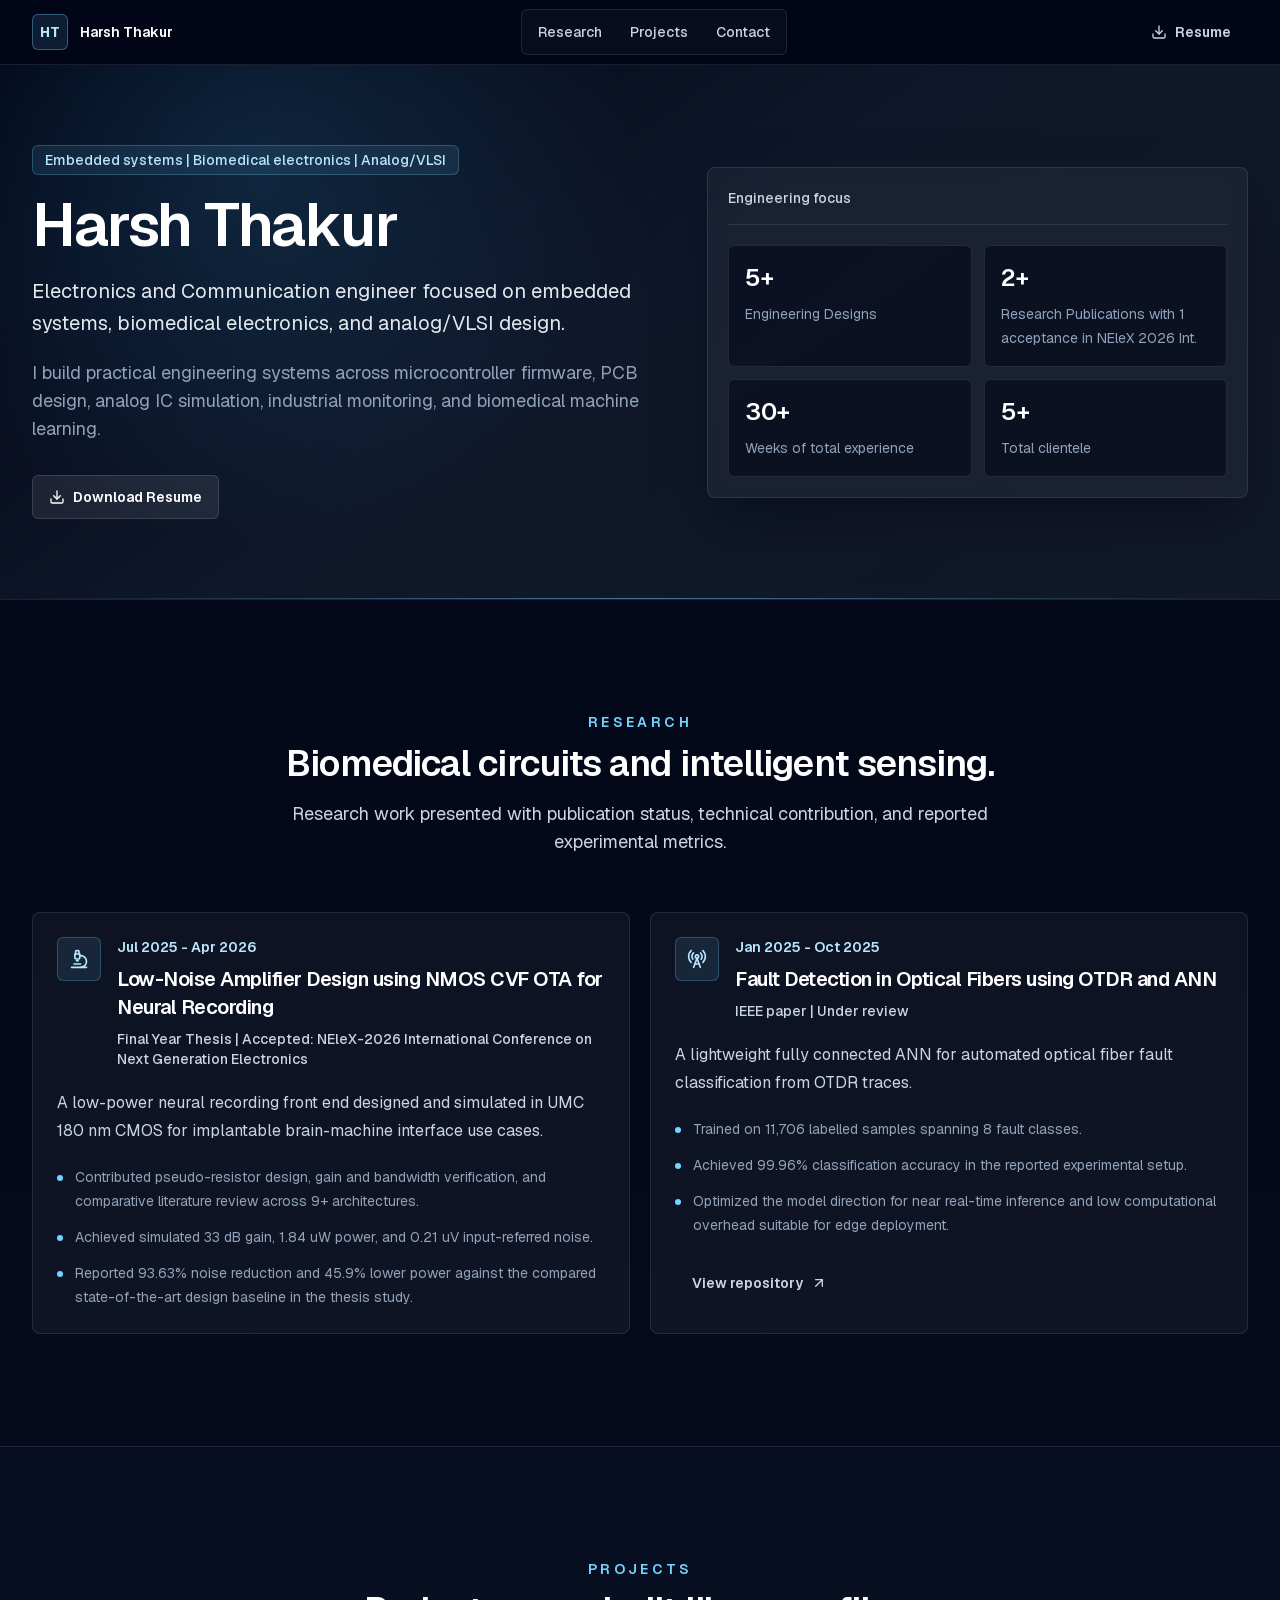
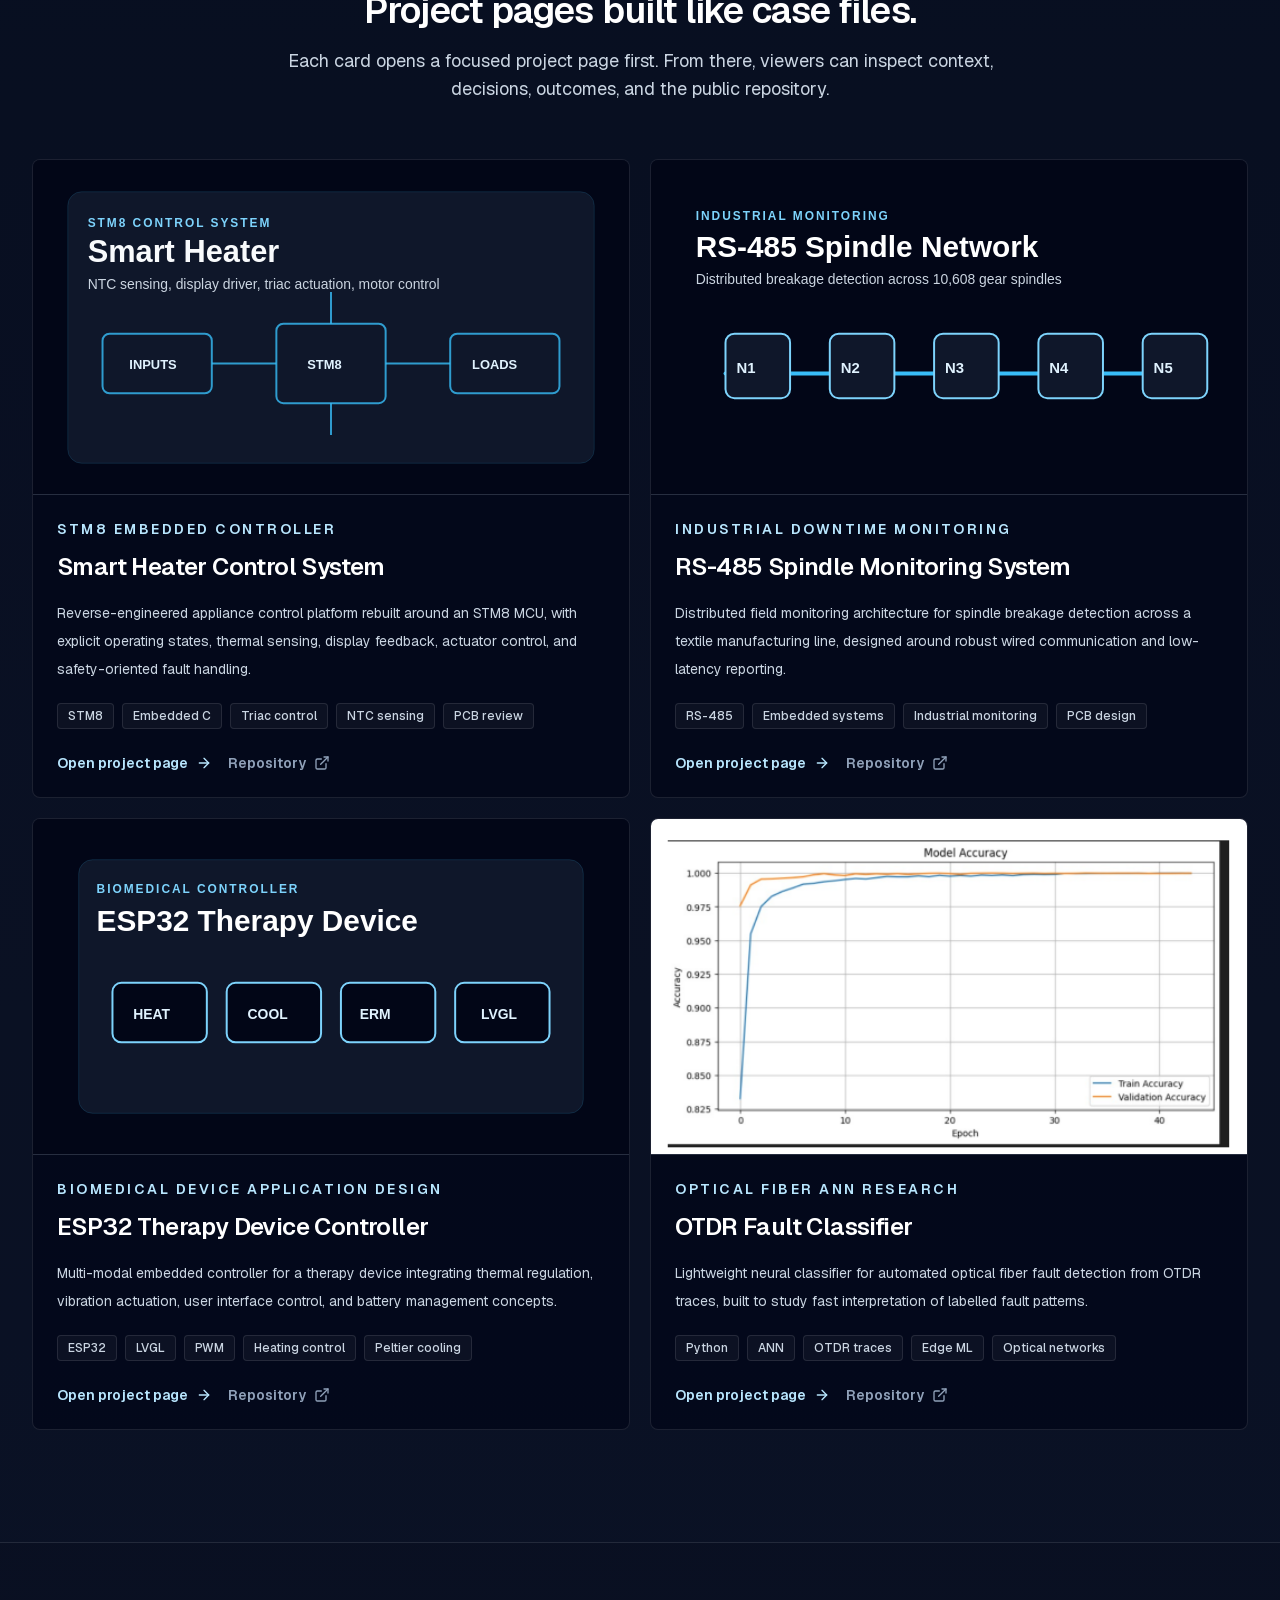
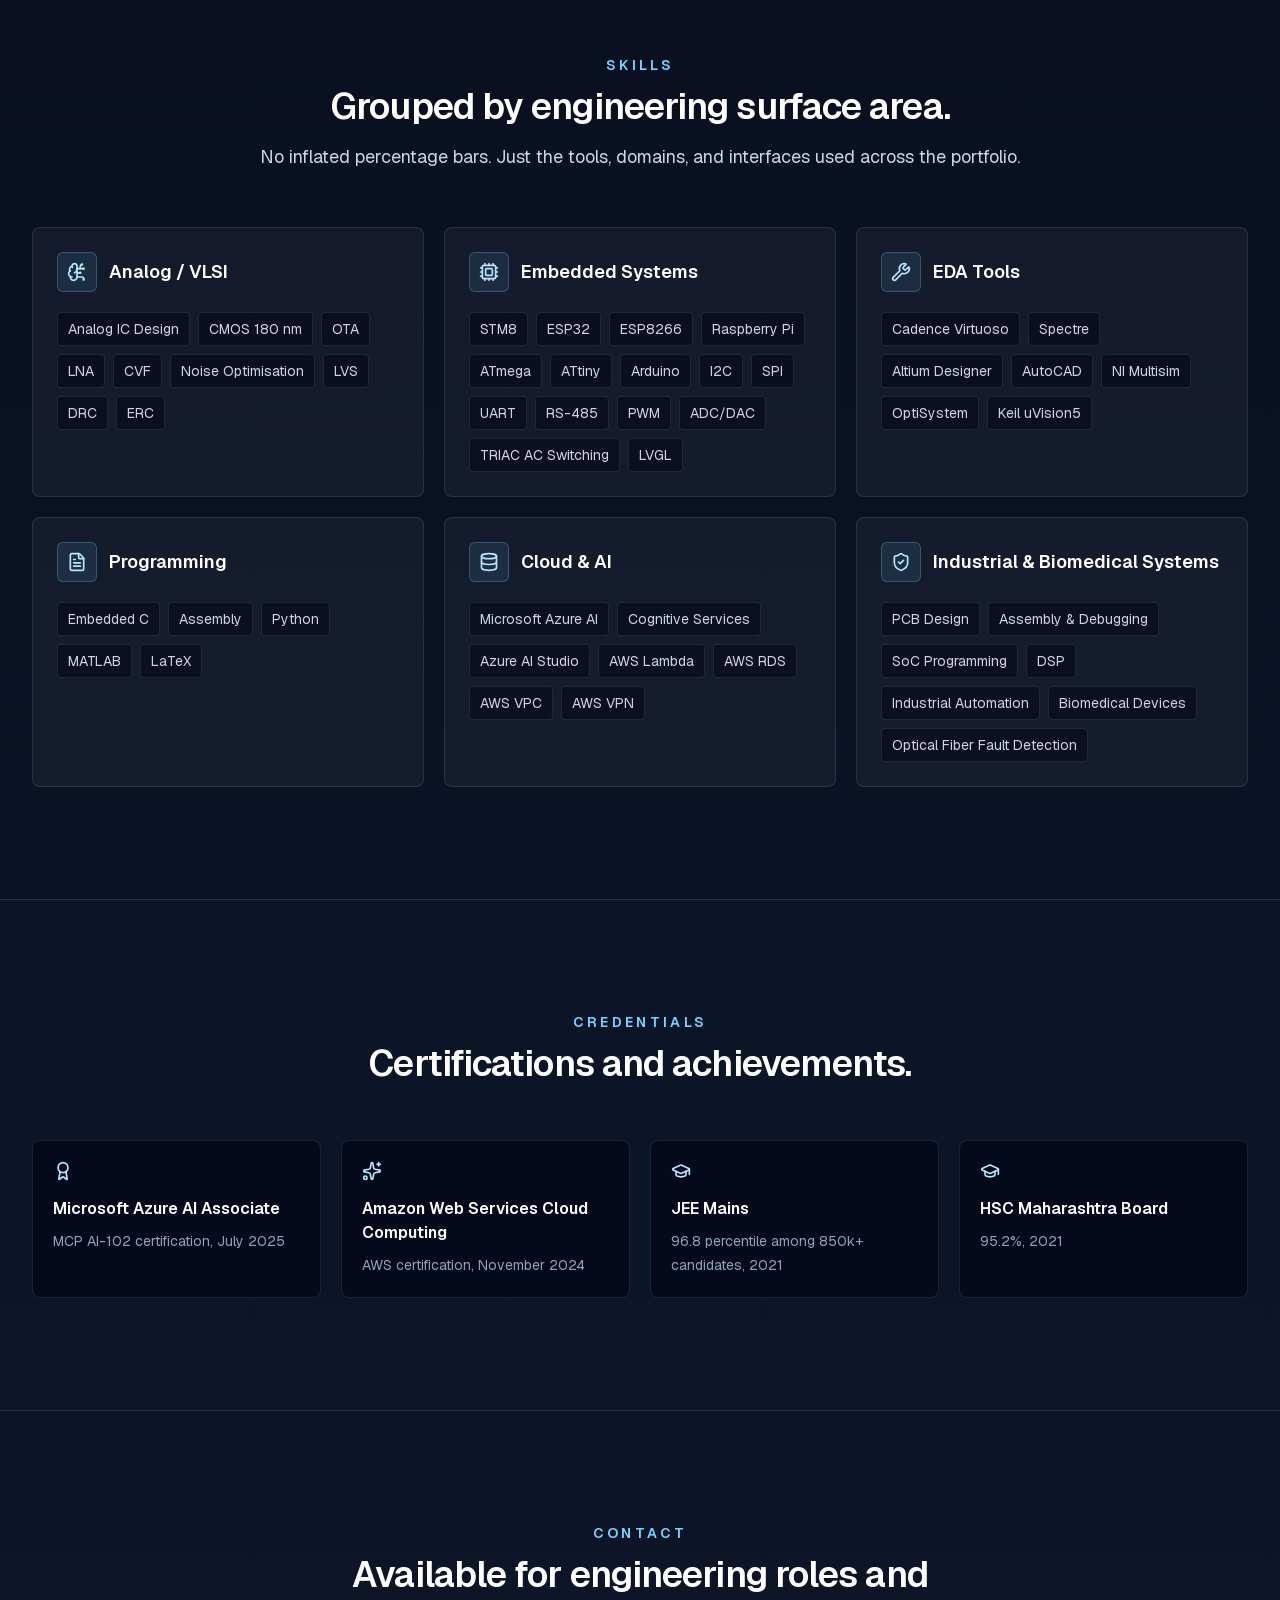
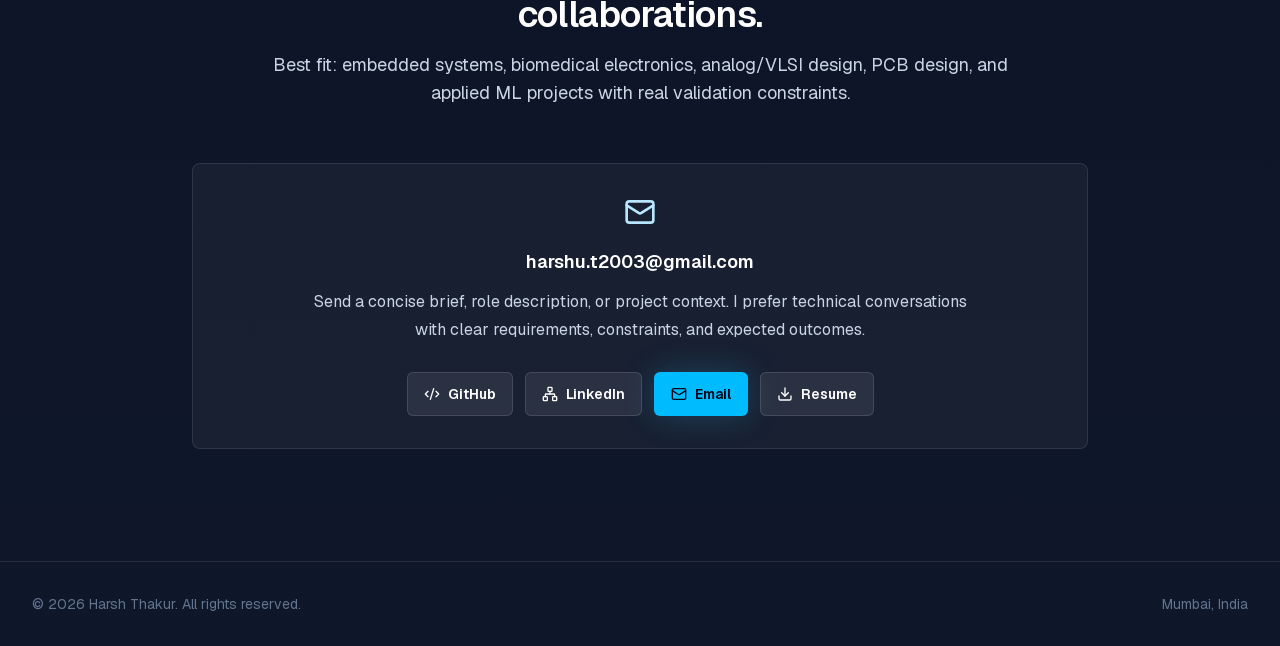
==== commit c96db544: "Add OTDR project visuals" ====
--- a/index.html
+++ b/index.html
@@ -1 +1 @@
-<!DOCTYPE html><!--XnTg9oXvskL0Mb_LxNhh5--><html lang="en" class="__variable_246ccd __variable_c29908 scroll-smooth"><head><meta charSet="utf-8"/><meta name="viewport" content="width=device-width, initial-scale=1"/><link rel="stylesheet" href="/_next/static/css/34d14bf4f68ecb9d.css" data-precedence="next"/><link rel="preload" as="script" fetchPriority="low" href="/_next/static/chunks/webpack-49c4fa9783c025bd.js"/><script src="/_next/static/chunks/4bd1b696-c023c6e3521b1417.js" async=""></script><script src="/_next/static/chunks/255-81ba70bd132d3eed.js" async=""></script><script src="/_next/static/chunks/main-app-f522895c8cc03403.js" async=""></script><script src="/_next/static/chunks/206-795ea8fd2b514175.js" async=""></script><script src="/_next/static/chunks/app/page-13d0cbe31ad49266.js" async=""></script><meta name="theme-color" content="#020617"/><meta name="color-scheme" content="dark"/><title>Harsh Thakur | Embedded Systems &amp; Biomedical Electronics</title><meta name="description" content="Portfolio of Harsh Thakur, an Electronics and Communication engineer focused on embedded systems, biomedical electronics, analog/VLSI design, PCB design, and applied ML."/><meta name="application-name" content="Harsh Thakur Portfolio"/><meta name="author" content="Harsh Thakur"/><link rel="manifest" href="/site.webmanifest"/><meta name="keywords" content="Harsh Thakur,embedded systems engineer,biomedical electronics,analog VLSI,STM8,ESP32,PCB design,neural recording LNA,continuous glucose monitoring"/><meta name="creator" content="Harsh Thakur"/><link rel="canonical" href="https://harshthakur-51.github.io/"/><meta property="og:title" content="Harsh Thakur | Embedded Systems &amp; Biomedical Electronics"/><meta property="og:description" content="Engineering portfolio covering embedded firmware, PCB design, analog/VLSI research, industrial monitoring, and biomedical machine learning."/><meta property="og:url" content="https://harshthakur-51.github.io/"/><meta property="og:site_name" content="Harsh Thakur Portfolio"/><meta property="og:locale" content="en_IN"/><meta property="og:image" content="https://harshthakur-51.github.io/og-image.svg"/><meta property="og:image:width" content="1200"/><meta property="og:image:height" content="630"/><meta property="og:image:alt" content="Harsh Thakur portfolio preview"/><meta property="og:type" content="website"/><meta name="twitter:card" content="summary_large_image"/><meta name="twitter:title" content="Harsh Thakur | Embedded Systems &amp; Biomedical Electronics"/><meta name="twitter:description" content="Portfolio covering embedded systems, biomedical electronics, analog/VLSI design, and applied ML."/><meta name="twitter:image" content="https://harshthakur-51.github.io/og-image.svg"/><link rel="icon" href="/favicon.ico" type="image/x-icon" sizes="16x16"/><link rel="icon" href="/favicon.ico"/><link rel="icon" href="/icon.svg" type="image/svg+xml"/><link rel="apple-touch-icon" href="/apple-touch-icon.svg" type="image/svg+xml"/><script src="/_next/static/chunks/polyfills-42372ed130431b0a.js" noModule=""></script></head><body><div hidden=""><!--$--><!--/$--></div><header class="sticky top-0 z-50 border-b border-white/10 bg-slate-950/78 backdrop-blur-xl"><div class="mx-auto w-full max-w-7xl px-5 sm:px-6 lg:px-8 flex min-h-16 items-center justify-between gap-4"><a class="group inline-flex items-center gap-3 focus-visible:outline focus-visible:outline-2 focus-visible:outline-offset-4 focus-visible:outline-sky-300" aria-label="Harsh Thakur portfolio home" href="/"><span class="flex size-9 items-center justify-center rounded-md border border-sky-300/35 bg-sky-300/12 text-sm font-bold text-sky-200">HT</span><span class="hidden text-sm font-semibold text-white sm:inline">Harsh Thakur</span></a><nav class="hidden items-center gap-1 rounded-md border border-white/10 bg-white/[0.03] p-1 lg:flex" aria-label="Main navigation"><a class="rounded px-3 py-2 text-sm font-medium text-slate-300 transition hover:bg-white/8 hover:text-white focus-visible:outline focus-visible:outline-2 focus-visible:outline-sky-300" href="/#research">Research</a><a class="rounded px-3 py-2 text-sm font-medium text-slate-300 transition hover:bg-white/8 hover:text-white focus-visible:outline focus-visible:outline-2 focus-visible:outline-sky-300" href="/#projects">Projects</a><a class="rounded px-3 py-2 text-sm font-medium text-slate-300 transition hover:bg-white/8 hover:text-white focus-visible:outline focus-visible:outline-2 focus-visible:outline-sky-300" href="/#contact">Contact</a></nav><a class="inline-flex min-h-11 items-center justify-center gap-2 rounded-md border px-4 py-2.5 text-sm font-semibold transition duration-200 focus-visible:outline focus-visible:outline-2 focus-visible:outline-offset-2 focus-visible:outline-sky-300 border-transparent bg-transparent text-slate-300 hover:bg-white/8 hover:text-white hidden sm:inline-flex" href="/Harsh-Thakur-Resume.pdf" download=""><svg xmlns="http://www.w3.org/2000/svg" width="24" height="24" viewBox="0 0 24 24" fill="none" stroke="currentColor" stroke-width="2" stroke-linecap="round" stroke-linejoin="round" class="lucide lucide-download size-4" aria-hidden="true"><path d="M12 15V3"></path><path d="M21 15v4a2 2 0 0 1-2 2H5a2 2 0 0 1-2-2v-4"></path><path d="m7 10 5 5 5-5"></path></svg>Resume</a></div></header><main><section id="top" class="relative isolate overflow-hidden border-b border-white/10"><div class="absolute inset-0 -z-10 bg-[radial-gradient(circle_at_20%_20%,rgba(56,189,248,0.14),transparent_34%),linear-gradient(145deg,#020617_0%,#0f172a_48%,#111827_100%)]"></div><div class="absolute inset-x-0 bottom-0 -z-10 h-px bg-gradient-to-r from-transparent via-sky-300/50 to-transparent"></div><div class="mx-auto w-full max-w-7xl px-5 sm:px-6 lg:px-8 grid items-center gap-10 py-16 lg:grid-cols-[1.08fr_0.92fr] lg:py-20"><div class="max-w-3xl"><p class="mb-5 inline-flex rounded-md border border-sky-300/25 bg-sky-300/10 px-3 py-1 text-sm font-medium text-sky-200">Embedded systems | Biomedical electronics | Analog/VLSI</p><h1 class="text-4xl font-semibold tracking-tight text-white sm:text-5xl lg:text-6xl">Harsh Thakur</h1><p class="mt-5 max-w-2xl text-xl leading-8 text-slate-200">Electronics and Communication engineer focused on embedded systems, biomedical electronics, and analog/VLSI design.</p><p class="mt-5 max-w-2xl text-base leading-7 text-slate-400 md:text-lg">I build practical engineering systems across microcontroller firmware, PCB design, analog IC simulation, industrial monitoring, and biomedical machine learning.</p><div class="mt-8 flex flex-wrap gap-3"><a class="inline-flex min-h-11 items-center justify-center gap-2 rounded-md border px-4 py-2.5 text-sm font-semibold transition duration-200 focus-visible:outline focus-visible:outline-2 focus-visible:outline-offset-2 focus-visible:outline-sky-300 border-white/12 bg-white/8 text-white hover:border-sky-300/50 hover:bg-white/12 " href="/Harsh-Thakur-Resume.pdf" download=""><svg xmlns="http://www.w3.org/2000/svg" width="24" height="24" viewBox="0 0 24 24" fill="none" stroke="currentColor" stroke-width="2" stroke-linecap="round" stroke-linejoin="round" class="lucide lucide-download size-4" aria-hidden="true"><path d="M12 15V3"></path><path d="M21 15v4a2 2 0 0 1-2 2H5a2 2 0 0 1-2-2v-4"></path><path d="m7 10 5 5 5-5"></path></svg>Download Resume</a></div></div><div class="rounded-lg border border-white/10 bg-white/[0.045] p-5 shadow-2xl shadow-slate-950/50 backdrop-blur"><div class="mb-5 flex items-center justify-between border-b border-white/10 pb-4"><p class="text-sm font-medium text-slate-300">Engineering focus</p></div><div class="grid gap-3 sm:grid-cols-2"><div class="rounded-md border border-white/10 bg-slate-950/55 p-4"><p class="text-2xl font-semibold text-white"><span>0<!-- -->+</span></p><p class="mt-2 text-sm leading-6 text-slate-400">Engineering Designs</p></div><div class="rounded-md border border-white/10 bg-slate-950/55 p-4"><p class="text-2xl font-semibold text-white"><span>0<!-- -->+</span></p><p class="mt-2 text-sm leading-6 text-slate-400">Research Publications with 1 acceptance in NEleX 2026 Int.</p></div><div class="rounded-md border border-white/10 bg-slate-950/55 p-4"><p class="text-2xl font-semibold text-white"><span>0<!-- -->+</span></p><p class="mt-2 text-sm leading-6 text-slate-400">Weeks of total experience</p></div><div class="rounded-md border border-white/10 bg-slate-950/55 p-4"><p class="text-2xl font-semibold text-white"><span>0<!-- -->+</span></p><p class="mt-2 text-sm leading-6 text-slate-400">Total clientele</p></div></div></div></div></section><section id="research" class="py-20 md:py-28"><div class="mx-auto w-full max-w-7xl px-5 sm:px-6 lg:px-8 "><div class="mx-auto mb-10 max-w-3xl text-center md:mb-14"><p class="text-sm font-semibold uppercase tracking-[0.24em] text-sky-300">Research</p><h2 class="mt-3 text-3xl font-semibold tracking-tight text-white md:text-4xl">Biomedical circuits and intelligent sensing.</h2><p class="mt-4 text-base leading-7 text-slate-300 md:text-lg">Research work presented with publication status, technical contribution, and reported experimental metrics.</p></div><div class="grid gap-5 lg:grid-cols-2"><article class="rounded-lg border border-white/10 bg-white/[0.045] p-6 transition duration-200 hover:border-sky-300/40 hover:bg-white/[0.065]"><div class="flex items-start gap-4"><div class="flex size-11 shrink-0 items-center justify-center rounded-md border border-sky-300/25 bg-sky-300/10 text-sky-200"><svg xmlns="http://www.w3.org/2000/svg" width="24" height="24" viewBox="0 0 24 24" fill="none" stroke="currentColor" stroke-width="2" stroke-linecap="round" stroke-linejoin="round" class="lucide lucide-microscope size-5" aria-hidden="true"><path d="M6 18h8"></path><path d="M3 22h18"></path><path d="M14 22a7 7 0 1 0 0-14h-1"></path><path d="M9 14h2"></path><path d="M9 12a2 2 0 0 1-2-2V6h6v4a2 2 0 0 1-2 2Z"></path><path d="M12 6V3a1 1 0 0 0-1-1H9a1 1 0 0 0-1 1v3"></path></svg></div><div><p class="text-sm font-semibold text-sky-200">Jul 2025 - Apr 2026</p><h3 class="mt-2 text-xl font-semibold tracking-tight text-white">Low-Noise Amplifier Design using NMOS CVF OTA for Neural Recording</h3><p class="mt-2 text-sm font-medium text-slate-300">Final Year Thesis | Accepted: NEleX-2026 International Conference on Next Generation Electronics</p></div></div><p class="mt-5 text-base leading-7 text-slate-300">A low-power neural recording front end designed and simulated in UMC 180 nm CMOS for implantable brain-machine interface use cases.</p><ul class="mt-5 space-y-3"><li class="flex gap-3 text-sm leading-6 text-slate-400"><span class="mt-2.5 size-1.5 shrink-0 rounded-full bg-sky-300"></span><span>Contributed pseudo-resistor design, gain and bandwidth verification, and comparative literature review across 9+ architectures.</span></li><li class="flex gap-3 text-sm leading-6 text-slate-400"><span class="mt-2.5 size-1.5 shrink-0 rounded-full bg-sky-300"></span><span>Achieved simulated 33 dB gain, 1.84 uW power, and 0.21 uV input-referred noise.</span></li><li class="flex gap-3 text-sm leading-6 text-slate-400"><span class="mt-2.5 size-1.5 shrink-0 rounded-full bg-sky-300"></span><span>Reported 93.63% noise reduction and 45.9% lower power against the compared state-of-the-art design baseline in the thesis study.</span></li></ul></article><article class="rounded-lg border border-white/10 bg-white/[0.045] p-6 transition duration-200 hover:border-sky-300/40 hover:bg-white/[0.065]"><div class="flex items-start gap-4"><div class="flex size-11 shrink-0 items-center justify-center rounded-md border border-sky-300/25 bg-sky-300/10 text-sky-200"><svg xmlns="http://www.w3.org/2000/svg" width="24" height="24" viewBox="0 0 24 24" fill="none" stroke="currentColor" stroke-width="2" stroke-linecap="round" stroke-linejoin="round" class="lucide lucide-radio-tower size-5" aria-hidden="true"><path d="M4.9 16.1C1 12.2 1 5.8 4.9 1.9"></path><path d="M7.8 4.7a6.14 6.14 0 0 0-.8 7.5"></path><circle cx="12" cy="9" r="2"></circle><path d="M16.2 4.8c2 2 2.26 5.11.8 7.47"></path><path d="M19.1 1.9a9.96 9.96 0 0 1 0 14.1"></path><path d="M9.5 18h5"></path><path d="m8 22 4-11 4 11"></path></svg></div><div><p class="text-sm font-semibold text-sky-200">Jan 2025 - Oct 2025</p><h3 class="mt-2 text-xl font-semibold tracking-tight text-white">Fault Detection in Optical Fibers using OTDR and ANN</h3><p class="mt-2 text-sm font-medium text-slate-300">IEEE paper | Under review</p></div></div><p class="mt-5 text-base leading-7 text-slate-300">A lightweight fully connected ANN for automated optical fiber fault classification from OTDR traces.</p><ul class="mt-5 space-y-3"><li class="flex gap-3 text-sm leading-6 text-slate-400"><span class="mt-2.5 size-1.5 shrink-0 rounded-full bg-sky-300"></span><span>Trained on 11,706 labelled samples spanning 8 fault classes.</span></li><li class="flex gap-3 text-sm leading-6 text-slate-400"><span class="mt-2.5 size-1.5 shrink-0 rounded-full bg-sky-300"></span><span>Achieved 99.96% classification accuracy in the reported experimental setup.</span></li><li class="flex gap-3 text-sm leading-6 text-slate-400"><span class="mt-2.5 size-1.5 shrink-0 rounded-full bg-sky-300"></span><span>Optimized the model direction for near real-time inference and low computational overhead suitable for edge deployment.</span></li></ul><a class="inline-flex min-h-11 items-center justify-center gap-2 rounded-md border px-4 py-2.5 text-sm font-semibold transition duration-200 focus-visible:outline focus-visible:outline-2 focus-visible:outline-offset-2 focus-visible:outline-sky-300 border-transparent bg-transparent text-slate-300 hover:bg-white/8 hover:text-white mt-6 w-fit" href="https://github.com/harshthakur-51/otdr-fault-classifier" target="_blank" rel="noopener noreferrer">View repository<svg xmlns="http://www.w3.org/2000/svg" width="24" height="24" viewBox="0 0 24 24" fill="none" stroke="currentColor" stroke-width="2" stroke-linecap="round" stroke-linejoin="round" class="lucide lucide-arrow-up-right size-4" aria-hidden="true"><path d="M7 7h10v10"></path><path d="M7 17 17 7"></path></svg></a></article></div></div></section><section id="projects" class="border-y border-white/10 bg-slate-900/30 py-20 md:py-28"><div class="mx-auto w-full max-w-7xl px-5 sm:px-6 lg:px-8 "><div class="mx-auto mb-10 max-w-3xl text-center md:mb-14"><p class="text-sm font-semibold uppercase tracking-[0.24em] text-sky-300">Projects</p><h2 class="mt-3 text-3xl font-semibold tracking-tight text-white md:text-4xl">Project pages built like case files.</h2><p class="mt-4 text-base leading-7 text-slate-300 md:text-lg">Each card opens a focused project page first. From there, viewers can inspect context, decisions, outcomes, and the public repository.</p></div><div class="grid gap-5 md:grid-cols-2"><div class="" style="opacity:0;transform:translateY(18px)"><article class="group flex h-full flex-col overflow-hidden rounded-lg border border-white/10 bg-slate-950/72 transition duration-300 hover:-translate-y-1 hover:border-sky-300/45 hover:shadow-2xl hover:shadow-sky-950/25"><a class="block focus-visible:outline focus-visible:outline-2 focus-visible:outline-offset-2 focus-visible:outline-sky-300" aria-label="Open project page for Smart Heater Control System" href="/projects/smart-heater-control-system/"><div class="relative aspect-[16/9] overflow-hidden border-b border-white/10 bg-slate-900"><img alt="" loading="lazy" decoding="async" data-nimg="fill" class="absolute inset-0 h-full w-full object-cover transition duration-500 group-hover:scale-105 group-hover:opacity-0" style="position:absolute;height:100%;width:100%;left:0;top:0;right:0;bottom:0;color:transparent" src="/images/smart-heater-cover.svg"/><img alt="" loading="lazy" decoding="async" data-nimg="fill" class="absolute inset-0 h-full w-full object-cover opacity-0 transition duration-500 group-hover:scale-105 group-hover:opacity-100" style="position:absolute;height:100%;width:100%;left:0;top:0;right:0;bottom:0;color:transparent" src="/images/smart-heater-hover.svg"/></div></a><div class="flex flex-1 flex-col p-6"><p class="text-sm font-semibold uppercase tracking-[0.18em] text-sky-200">STM8 embedded controller</p><h3 class="mt-3 text-2xl font-semibold tracking-tight text-white">Smart Heater Control System</h3><p class="mt-4 text-sm leading-7 text-slate-300">Reverse-engineered appliance control platform rebuilt around an STM8 MCU, with explicit operating states, thermal sensing, display feedback, actuator control, and safety-oriented fault handling.</p><div class="mt-5 flex flex-wrap gap-2"><span class="rounded border border-white/10 bg-white/[0.04] px-2.5 py-1 text-xs font-medium text-slate-300">STM8</span><span class="rounded border border-white/10 bg-white/[0.04] px-2.5 py-1 text-xs font-medium text-slate-300">Embedded C</span><span class="rounded border border-white/10 bg-white/[0.04] px-2.5 py-1 text-xs font-medium text-slate-300">Triac control</span><span class="rounded border border-white/10 bg-white/[0.04] px-2.5 py-1 text-xs font-medium text-slate-300">NTC sensing</span><span class="rounded border border-white/10 bg-white/[0.04] px-2.5 py-1 text-xs font-medium text-slate-300">PCB review</span></div><div class="mt-auto flex flex-wrap items-center gap-4 pt-6 text-sm font-semibold"><a class="inline-flex items-center gap-2 text-sky-200 transition hover:text-sky-100 focus-visible:outline focus-visible:outline-2 focus-visible:outline-offset-4 focus-visible:outline-sky-300" href="/projects/smart-heater-control-system/">Open project page<svg xmlns="http://www.w3.org/2000/svg" width="24" height="24" viewBox="0 0 24 24" fill="none" stroke="currentColor" stroke-width="2" stroke-linecap="round" stroke-linejoin="round" class="lucide lucide-arrow-right size-4" aria-hidden="true"><path d="M5 12h14"></path><path d="m12 5 7 7-7 7"></path></svg></a><a href="https://github.com/harshthakur-51/smart-heater-controlsystem" target="_blank" rel="noopener noreferrer" class="inline-flex items-center gap-2 text-slate-400 transition hover:text-white focus-visible:outline focus-visible:outline-2 focus-visible:outline-offset-4 focus-visible:outline-sky-300">Repository<svg xmlns="http://www.w3.org/2000/svg" width="24" height="24" viewBox="0 0 24 24" fill="none" stroke="currentColor" stroke-width="2" stroke-linecap="round" stroke-linejoin="round" class="lucide lucide-external-link size-4" aria-hidden="true"><path d="M15 3h6v6"></path><path d="M10 14 21 3"></path><path d="M18 13v6a2 2 0 0 1-2 2H5a2 2 0 0 1-2-2V8a2 2 0 0 1 2-2h6"></path></svg></a></div></div></article></div><div class="" style="opacity:0;transform:translateY(18px)"><article class="group flex h-full flex-col overflow-hidden rounded-lg border border-white/10 bg-slate-950/72 transition duration-300 hover:-translate-y-1 hover:border-sky-300/45 hover:shadow-2xl hover:shadow-sky-950/25"><a class="block focus-visible:outline focus-visible:outline-2 focus-visible:outline-offset-2 focus-visible:outline-sky-300" aria-label="Open project page for RS-485 Spindle Monitoring System" href="/projects/rs485-spindle-monitoring-system/"><div class="relative aspect-[16/9] overflow-hidden border-b border-white/10 bg-slate-900"><img alt="" loading="lazy" decoding="async" data-nimg="fill" class="absolute inset-0 h-full w-full object-cover transition duration-500 group-hover:scale-105 group-hover:opacity-0" style="position:absolute;height:100%;width:100%;left:0;top:0;right:0;bottom:0;color:transparent" src="/images/rs485-cover.svg"/><img alt="" loading="lazy" decoding="async" data-nimg="fill" class="absolute inset-0 h-full w-full object-cover opacity-0 transition duration-500 group-hover:scale-105 group-hover:opacity-100" style="position:absolute;height:100%;width:100%;left:0;top:0;right:0;bottom:0;color:transparent" src="/images/rs485-hover.svg"/></div></a><div class="flex flex-1 flex-col p-6"><p class="text-sm font-semibold uppercase tracking-[0.18em] text-sky-200">Industrial downtime monitoring</p><h3 class="mt-3 text-2xl font-semibold tracking-tight text-white">RS-485 Spindle Monitoring System</h3><p class="mt-4 text-sm leading-7 text-slate-300">Distributed field monitoring architecture for spindle breakage detection across a textile manufacturing line, designed around robust wired communication and low-latency reporting.</p><div class="mt-5 flex flex-wrap gap-2"><span class="rounded border border-white/10 bg-white/[0.04] px-2.5 py-1 text-xs font-medium text-slate-300">RS-485</span><span class="rounded border border-white/10 bg-white/[0.04] px-2.5 py-1 text-xs font-medium text-slate-300">Embedded systems</span><span class="rounded border border-white/10 bg-white/[0.04] px-2.5 py-1 text-xs font-medium text-slate-300">Industrial monitoring</span><span class="rounded border border-white/10 bg-white/[0.04] px-2.5 py-1 text-xs font-medium text-slate-300">PCB design</span></div><div class="mt-auto flex flex-wrap items-center gap-4 pt-6 text-sm font-semibold"><a class="inline-flex items-center gap-2 text-sky-200 transition hover:text-sky-100 focus-visible:outline focus-visible:outline-2 focus-visible:outline-offset-4 focus-visible:outline-sky-300" href="/projects/rs485-spindle-monitoring-system/">Open project page<svg xmlns="http://www.w3.org/2000/svg" width="24" height="24" viewBox="0 0 24 24" fill="none" stroke="currentColor" stroke-width="2" stroke-linecap="round" stroke-linejoin="round" class="lucide lucide-arrow-right size-4" aria-hidden="true"><path d="M5 12h14"></path><path d="m12 5 7 7-7 7"></path></svg></a><a href="https://github.com/harshthakur-51/rs485-spindle-monitoring-system" target="_blank" rel="noopener noreferrer" class="inline-flex items-center gap-2 text-slate-400 transition hover:text-white focus-visible:outline focus-visible:outline-2 focus-visible:outline-offset-4 focus-visible:outline-sky-300">Repository<svg xmlns="http://www.w3.org/2000/svg" width="24" height="24" viewBox="0 0 24 24" fill="none" stroke="currentColor" stroke-width="2" stroke-linecap="round" stroke-linejoin="round" class="lucide lucide-external-link size-4" aria-hidden="true"><path d="M15 3h6v6"></path><path d="M10 14 21 3"></path><path d="M18 13v6a2 2 0 0 1-2 2H5a2 2 0 0 1-2-2V8a2 2 0 0 1 2-2h6"></path></svg></a></div></div></article></div><div class="" style="opacity:0;transform:translateY(18px)"><article class="group flex h-full flex-col overflow-hidden rounded-lg border border-white/10 bg-slate-950/72 transition duration-300 hover:-translate-y-1 hover:border-sky-300/45 hover:shadow-2xl hover:shadow-sky-950/25"><a class="block focus-visible:outline focus-visible:outline-2 focus-visible:outline-offset-2 focus-visible:outline-sky-300" aria-label="Open project page for ESP32 Therapy Device Controller" href="/projects/esp32-therapy-device-controller/"><div class="relative aspect-[16/9] overflow-hidden border-b border-white/10 bg-slate-900"><img alt="" loading="lazy" decoding="async" data-nimg="fill" class="absolute inset-0 h-full w-full object-cover transition duration-500 group-hover:scale-105 group-hover:opacity-0" style="position:absolute;height:100%;width:100%;left:0;top:0;right:0;bottom:0;color:transparent" src="/images/esp32-therapy-cover.svg"/><img alt="" loading="lazy" decoding="async" data-nimg="fill" class="absolute inset-0 h-full w-full object-cover opacity-0 transition duration-500 group-hover:scale-105 group-hover:opacity-100" style="position:absolute;height:100%;width:100%;left:0;top:0;right:0;bottom:0;color:transparent" src="/images/esp32-therapy-hover.svg"/></div></a><div class="flex flex-1 flex-col p-6"><p class="text-sm font-semibold uppercase tracking-[0.18em] text-sky-200">Biomedical device application design</p><h3 class="mt-3 text-2xl font-semibold tracking-tight text-white">ESP32 Therapy Device Controller</h3><p class="mt-4 text-sm leading-7 text-slate-300">Multi-modal embedded controller for a therapy device integrating thermal regulation, vibration actuation, user interface control, and battery management concepts.</p><div class="mt-5 flex flex-wrap gap-2"><span class="rounded border border-white/10 bg-white/[0.04] px-2.5 py-1 text-xs font-medium text-slate-300">ESP32</span><span class="rounded border border-white/10 bg-white/[0.04] px-2.5 py-1 text-xs font-medium text-slate-300">LVGL</span><span class="rounded border border-white/10 bg-white/[0.04] px-2.5 py-1 text-xs font-medium text-slate-300">PWM</span><span class="rounded border border-white/10 bg-white/[0.04] px-2.5 py-1 text-xs font-medium text-slate-300">Heating control</span><span class="rounded border border-white/10 bg-white/[0.04] px-2.5 py-1 text-xs font-medium text-slate-300">Peltier cooling</span></div><div class="mt-auto flex flex-wrap items-center gap-4 pt-6 text-sm font-semibold"><a class="inline-flex items-center gap-2 text-sky-200 transition hover:text-sky-100 focus-visible:outline focus-visible:outline-2 focus-visible:outline-offset-4 focus-visible:outline-sky-300" href="/projects/esp32-therapy-device-controller/">Open project page<svg xmlns="http://www.w3.org/2000/svg" width="24" height="24" viewBox="0 0 24 24" fill="none" stroke="currentColor" stroke-width="2" stroke-linecap="round" stroke-linejoin="round" class="lucide lucide-arrow-right size-4" aria-hidden="true"><path d="M5 12h14"></path><path d="m12 5 7 7-7 7"></path></svg></a><a href="https://github.com/harshthakur-51/esp32-therapy-device-controller" target="_blank" rel="noopener noreferrer" class="inline-flex items-center gap-2 text-slate-400 transition hover:text-white focus-visible:outline focus-visible:outline-2 focus-visible:outline-offset-4 focus-visible:outline-sky-300">Repository<svg xmlns="http://www.w3.org/2000/svg" width="24" height="24" viewBox="0 0 24 24" fill="none" stroke="currentColor" stroke-width="2" stroke-linecap="round" stroke-linejoin="round" class="lucide lucide-external-link size-4" aria-hidden="true"><path d="M15 3h6v6"></path><path d="M10 14 21 3"></path><path d="M18 13v6a2 2 0 0 1-2 2H5a2 2 0 0 1-2-2V8a2 2 0 0 1 2-2h6"></path></svg></a></div></div></article></div><div class="" style="opacity:0;transform:translateY(18px)"><article class="group flex h-full flex-col overflow-hidden rounded-lg border border-white/10 bg-slate-950/72 transition duration-300 hover:-translate-y-1 hover:border-sky-300/45 hover:shadow-2xl hover:shadow-sky-950/25"><a class="block focus-visible:outline focus-visible:outline-2 focus-visible:outline-offset-2 focus-visible:outline-sky-300" aria-label="Open project page for OTDR Fault Classifier" href="/projects/otdr-fault-classifier/"><div class="relative aspect-[16/9] overflow-hidden border-b border-white/10 bg-slate-900"><img alt="" loading="lazy" decoding="async" data-nimg="fill" class="absolute inset-0 h-full w-full object-cover transition duration-500 group-hover:scale-105 group-hover:opacity-0" style="position:absolute;height:100%;width:100%;left:0;top:0;right:0;bottom:0;color:transparent" src="/images/otdr-cover.svg"/><img alt="" loading="lazy" decoding="async" data-nimg="fill" class="absolute inset-0 h-full w-full object-cover opacity-0 transition duration-500 group-hover:scale-105 group-hover:opacity-100" style="position:absolute;height:100%;width:100%;left:0;top:0;right:0;bottom:0;color:transparent" src="/images/otdr-hover.svg"/></div></a><div class="flex flex-1 flex-col p-6"><p class="text-sm font-semibold uppercase tracking-[0.18em] text-sky-200">Optical fiber ANN research</p><h3 class="mt-3 text-2xl font-semibold tracking-tight text-white">OTDR Fault Classifier</h3><p class="mt-4 text-sm leading-7 text-slate-300">Lightweight neural classifier for automated optical fiber fault detection from OTDR traces, built to study fast interpretation of labelled fault patterns.</p><div class="mt-5 flex flex-wrap gap-2"><span class="rounded border border-white/10 bg-white/[0.04] px-2.5 py-1 text-xs font-medium text-slate-300">Python</span><span class="rounded border border-white/10 bg-white/[0.04] px-2.5 py-1 text-xs font-medium text-slate-300">ANN</span><span class="rounded border border-white/10 bg-white/[0.04] px-2.5 py-1 text-xs font-medium text-slate-300">OTDR traces</span><span class="rounded border border-white/10 bg-white/[0.04] px-2.5 py-1 text-xs font-medium text-slate-300">Edge ML</span><span class="rounded border border-white/10 bg-white/[0.04] px-2.5 py-1 text-xs font-medium text-slate-300">Optical networks</span></div><div class="mt-auto flex flex-wrap items-center gap-4 pt-6 text-sm font-semibold"><a class="inline-flex items-center gap-2 text-sky-200 transition hover:text-sky-100 focus-visible:outline focus-visible:outline-2 focus-visible:outline-offset-4 focus-visible:outline-sky-300" href="/projects/otdr-fault-classifier/">Open project page<svg xmlns="http://www.w3.org/2000/svg" width="24" height="24" viewBox="0 0 24 24" fill="none" stroke="currentColor" stroke-width="2" stroke-linecap="round" stroke-linejoin="round" class="lucide lucide-arrow-right size-4" aria-hidden="true"><path d="M5 12h14"></path><path d="m12 5 7 7-7 7"></path></svg></a><a href="https://github.com/harshthakur-51/otdr-fault-classifier" target="_blank" rel="noopener noreferrer" class="inline-flex items-center gap-2 text-slate-400 transition hover:text-white focus-visible:outline focus-visible:outline-2 focus-visible:outline-offset-4 focus-visible:outline-sky-300">Repository<svg xmlns="http://www.w3.org/2000/svg" width="24" height="24" viewBox="0 0 24 24" fill="none" stroke="currentColor" stroke-width="2" stroke-linecap="round" stroke-linejoin="round" class="lucide lucide-external-link size-4" aria-hidden="true"><path d="M15 3h6v6"></path><path d="M10 14 21 3"></path><path d="M18 13v6a2 2 0 0 1-2 2H5a2 2 0 0 1-2-2V8a2 2 0 0 1 2-2h6"></path></svg></a></div></div></article></div></div></div></section><section id="skills" class="py-20 md:py-28"><div class="mx-auto w-full max-w-7xl px-5 sm:px-6 lg:px-8 "><div class="mx-auto mb-10 max-w-3xl text-center md:mb-14"><p class="text-sm font-semibold uppercase tracking-[0.24em] text-sky-300">Skills</p><h2 class="mt-3 text-3xl font-semibold tracking-tight text-white md:text-4xl">Grouped by engineering surface area.</h2><p class="mt-4 text-base leading-7 text-slate-300 md:text-lg">No inflated percentage bars. Just the tools, domains, and interfaces used across the portfolio.</p></div><div class="grid gap-5 md:grid-cols-2 xl:grid-cols-3"><article class="rounded-lg border border-white/10 bg-white/[0.045] p-6"><div class="flex items-center gap-3"><div class="flex size-10 items-center justify-center rounded-md border border-sky-300/25 bg-sky-300/10 text-sky-200"><svg xmlns="http://www.w3.org/2000/svg" width="24" height="24" viewBox="0 0 24 24" fill="none" stroke="currentColor" stroke-width="2" stroke-linecap="round" stroke-linejoin="round" class="lucide lucide-brain-circuit size-5" aria-hidden="true"><path d="M12 5a3 3 0 1 0-5.997.125 4 4 0 0 0-2.526 5.77 4 4 0 0 0 .556 6.588A4 4 0 1 0 12 18Z"></path><path d="M9 13a4.5 4.5 0 0 0 3-4"></path><path d="M6.003 5.125A3 3 0 0 0 6.401 6.5"></path><path d="M3.477 10.896a4 4 0 0 1 .585-.396"></path><path d="M6 18a4 4 0 0 1-1.967-.516"></path><path d="M12 13h4"></path><path d="M12 18h6a2 2 0 0 1 2 2v1"></path><path d="M12 8h8"></path><path d="M16 8V5a2 2 0 0 1 2-2"></path><circle cx="16" cy="13" r=".5"></circle><circle cx="18" cy="3" r=".5"></circle><circle cx="20" cy="21" r=".5"></circle><circle cx="20" cy="8" r=".5"></circle></svg></div><h3 class="text-lg font-semibold text-white">Analog / VLSI</h3></div><div class="mt-5 flex flex-wrap gap-2"><span class="rounded border border-white/10 bg-slate-950/55 px-2.5 py-1.5 text-sm text-slate-300">Analog IC Design</span><span class="rounded border border-white/10 bg-slate-950/55 px-2.5 py-1.5 text-sm text-slate-300">CMOS 180 nm</span><span class="rounded border border-white/10 bg-slate-950/55 px-2.5 py-1.5 text-sm text-slate-300">OTA</span><span class="rounded border border-white/10 bg-slate-950/55 px-2.5 py-1.5 text-sm text-slate-300">LNA</span><span class="rounded border border-white/10 bg-slate-950/55 px-2.5 py-1.5 text-sm text-slate-300">CVF</span><span class="rounded border border-white/10 bg-slate-950/55 px-2.5 py-1.5 text-sm text-slate-300">Noise Optimisation</span><span class="rounded border border-white/10 bg-slate-950/55 px-2.5 py-1.5 text-sm text-slate-300">LVS</span><span class="rounded border border-white/10 bg-slate-950/55 px-2.5 py-1.5 text-sm text-slate-300">DRC</span><span class="rounded border border-white/10 bg-slate-950/55 px-2.5 py-1.5 text-sm text-slate-300">ERC</span></div></article><article class="rounded-lg border border-white/10 bg-white/[0.045] p-6"><div class="flex items-center gap-3"><div class="flex size-10 items-center justify-center rounded-md border border-sky-300/25 bg-sky-300/10 text-sky-200"><svg xmlns="http://www.w3.org/2000/svg" width="24" height="24" viewBox="0 0 24 24" fill="none" stroke="currentColor" stroke-width="2" stroke-linecap="round" stroke-linejoin="round" class="lucide lucide-cpu size-5" aria-hidden="true"><path d="M12 20v2"></path><path d="M12 2v2"></path><path d="M17 20v2"></path><path d="M17 2v2"></path><path d="M2 12h2"></path><path d="M2 17h2"></path><path d="M2 7h2"></path><path d="M20 12h2"></path><path d="M20 17h2"></path><path d="M20 7h2"></path><path d="M7 20v2"></path><path d="M7 2v2"></path><rect x="4" y="4" width="16" height="16" rx="2"></rect><rect x="8" y="8" width="8" height="8" rx="1"></rect></svg></div><h3 class="text-lg font-semibold text-white">Embedded Systems</h3></div><div class="mt-5 flex flex-wrap gap-2"><span class="rounded border border-white/10 bg-slate-950/55 px-2.5 py-1.5 text-sm text-slate-300">STM8</span><span class="rounded border border-white/10 bg-slate-950/55 px-2.5 py-1.5 text-sm text-slate-300">ESP32</span><span class="rounded border border-white/10 bg-slate-950/55 px-2.5 py-1.5 text-sm text-slate-300">ESP8266</span><span class="rounded border border-white/10 bg-slate-950/55 px-2.5 py-1.5 text-sm text-slate-300">Raspberry Pi</span><span class="rounded border border-white/10 bg-slate-950/55 px-2.5 py-1.5 text-sm text-slate-300">ATmega</span><span class="rounded border border-white/10 bg-slate-950/55 px-2.5 py-1.5 text-sm text-slate-300">ATtiny</span><span class="rounded border border-white/10 bg-slate-950/55 px-2.5 py-1.5 text-sm text-slate-300">Arduino</span><span class="rounded border border-white/10 bg-slate-950/55 px-2.5 py-1.5 text-sm text-slate-300">I2C</span><span class="rounded border border-white/10 bg-slate-950/55 px-2.5 py-1.5 text-sm text-slate-300">SPI</span><span class="rounded border border-white/10 bg-slate-950/55 px-2.5 py-1.5 text-sm text-slate-300">UART</span><span class="rounded border border-white/10 bg-slate-950/55 px-2.5 py-1.5 text-sm text-slate-300">RS-485</span><span class="rounded border border-white/10 bg-slate-950/55 px-2.5 py-1.5 text-sm text-slate-300">PWM</span><span class="rounded border border-white/10 bg-slate-950/55 px-2.5 py-1.5 text-sm text-slate-300">ADC/DAC</span><span class="rounded border border-white/10 bg-slate-950/55 px-2.5 py-1.5 text-sm text-slate-300">TRIAC AC Switching</span><span class="rounded border border-white/10 bg-slate-950/55 px-2.5 py-1.5 text-sm text-slate-300">LVGL</span></div></article><article class="rounded-lg border border-white/10 bg-white/[0.045] p-6"><div class="flex items-center gap-3"><div class="flex size-10 items-center justify-center rounded-md border border-sky-300/25 bg-sky-300/10 text-sky-200"><svg xmlns="http://www.w3.org/2000/svg" width="24" height="24" viewBox="0 0 24 24" fill="none" stroke="currentColor" stroke-width="2" stroke-linecap="round" stroke-linejoin="round" class="lucide lucide-wrench size-5" aria-hidden="true"><path d="M14.7 6.3a1 1 0 0 0 0 1.4l1.6 1.6a1 1 0 0 0 1.4 0l3.106-3.105c.32-.322.863-.22.983.218a6 6 0 0 1-8.259 7.057l-7.91 7.91a1 1 0 0 1-2.999-3l7.91-7.91a6 6 0 0 1 7.057-8.259c.438.12.54.662.219.984z"></path></svg></div><h3 class="text-lg font-semibold text-white">EDA Tools</h3></div><div class="mt-5 flex flex-wrap gap-2"><span class="rounded border border-white/10 bg-slate-950/55 px-2.5 py-1.5 text-sm text-slate-300">Cadence Virtuoso</span><span class="rounded border border-white/10 bg-slate-950/55 px-2.5 py-1.5 text-sm text-slate-300">Spectre</span><span class="rounded border border-white/10 bg-slate-950/55 px-2.5 py-1.5 text-sm text-slate-300">Altium Designer</span><span class="rounded border border-white/10 bg-slate-950/55 px-2.5 py-1.5 text-sm text-slate-300">AutoCAD</span><span class="rounded border border-white/10 bg-slate-950/55 px-2.5 py-1.5 text-sm text-slate-300">NI Multisim</span><span class="rounded border border-white/10 bg-slate-950/55 px-2.5 py-1.5 text-sm text-slate-300">OptiSystem</span><span class="rounded border border-white/10 bg-slate-950/55 px-2.5 py-1.5 text-sm text-slate-300">Keil uVision5</span></div></article><article class="rounded-lg border border-white/10 bg-white/[0.045] p-6"><div class="flex items-center gap-3"><div class="flex size-10 items-center justify-center rounded-md border border-sky-300/25 bg-sky-300/10 text-sky-200"><svg xmlns="http://www.w3.org/2000/svg" width="24" height="24" viewBox="0 0 24 24" fill="none" stroke="currentColor" stroke-width="2" stroke-linecap="round" stroke-linejoin="round" class="lucide lucide-file-text size-5" aria-hidden="true"><path d="M6 22a2 2 0 0 1-2-2V4a2 2 0 0 1 2-2h8a2.4 2.4 0 0 1 1.704.706l3.588 3.588A2.4 2.4 0 0 1 20 8v12a2 2 0 0 1-2 2z"></path><path d="M14 2v5a1 1 0 0 0 1 1h5"></path><path d="M10 9H8"></path><path d="M16 13H8"></path><path d="M16 17H8"></path></svg></div><h3 class="text-lg font-semibold text-white">Programming</h3></div><div class="mt-5 flex flex-wrap gap-2"><span class="rounded border border-white/10 bg-slate-950/55 px-2.5 py-1.5 text-sm text-slate-300">Embedded C</span><span class="rounded border border-white/10 bg-slate-950/55 px-2.5 py-1.5 text-sm text-slate-300">Assembly</span><span class="rounded border border-white/10 bg-slate-950/55 px-2.5 py-1.5 text-sm text-slate-300">Python</span><span class="rounded border border-white/10 bg-slate-950/55 px-2.5 py-1.5 text-sm text-slate-300">MATLAB</span><span class="rounded border border-white/10 bg-slate-950/55 px-2.5 py-1.5 text-sm text-slate-300">LaTeX</span></div></article><article class="rounded-lg border border-white/10 bg-white/[0.045] p-6"><div class="flex items-center gap-3"><div class="flex size-10 items-center justify-center rounded-md border border-sky-300/25 bg-sky-300/10 text-sky-200"><svg xmlns="http://www.w3.org/2000/svg" width="24" height="24" viewBox="0 0 24 24" fill="none" stroke="currentColor" stroke-width="2" stroke-linecap="round" stroke-linejoin="round" class="lucide lucide-database size-5" aria-hidden="true"><ellipse cx="12" cy="5" rx="9" ry="3"></ellipse><path d="M3 5V19A9 3 0 0 0 21 19V5"></path><path d="M3 12A9 3 0 0 0 21 12"></path></svg></div><h3 class="text-lg font-semibold text-white">Cloud &amp; AI</h3></div><div class="mt-5 flex flex-wrap gap-2"><span class="rounded border border-white/10 bg-slate-950/55 px-2.5 py-1.5 text-sm text-slate-300">Microsoft Azure AI</span><span class="rounded border border-white/10 bg-slate-950/55 px-2.5 py-1.5 text-sm text-slate-300">Cognitive Services</span><span class="rounded border border-white/10 bg-slate-950/55 px-2.5 py-1.5 text-sm text-slate-300">Azure AI Studio</span><span class="rounded border border-white/10 bg-slate-950/55 px-2.5 py-1.5 text-sm text-slate-300">AWS Lambda</span><span class="rounded border border-white/10 bg-slate-950/55 px-2.5 py-1.5 text-sm text-slate-300">AWS RDS</span><span class="rounded border border-white/10 bg-slate-950/55 px-2.5 py-1.5 text-sm text-slate-300">AWS VPC</span><span class="rounded border border-white/10 bg-slate-950/55 px-2.5 py-1.5 text-sm text-slate-300">AWS VPN</span></div></article><article class="rounded-lg border border-white/10 bg-white/[0.045] p-6"><div class="flex items-center gap-3"><div class="flex size-10 items-center justify-center rounded-md border border-sky-300/25 bg-sky-300/10 text-sky-200"><svg xmlns="http://www.w3.org/2000/svg" width="24" height="24" viewBox="0 0 24 24" fill="none" stroke="currentColor" stroke-width="2" stroke-linecap="round" stroke-linejoin="round" class="lucide lucide-shield-check size-5" aria-hidden="true"><path d="M20 13c0 5-3.5 7.5-7.66 8.95a1 1 0 0 1-.67-.01C7.5 20.5 4 18 4 13V6a1 1 0 0 1 1-1c2 0 4.5-1.2 6.24-2.72a1.17 1.17 0 0 1 1.52 0C14.51 3.81 17 5 19 5a1 1 0 0 1 1 1z"></path><path d="m9 12 2 2 4-4"></path></svg></div><h3 class="text-lg font-semibold text-white">Industrial &amp; Biomedical Systems</h3></div><div class="mt-5 flex flex-wrap gap-2"><span class="rounded border border-white/10 bg-slate-950/55 px-2.5 py-1.5 text-sm text-slate-300">PCB Design</span><span class="rounded border border-white/10 bg-slate-950/55 px-2.5 py-1.5 text-sm text-slate-300">Assembly &amp; Debugging</span><span class="rounded border border-white/10 bg-slate-950/55 px-2.5 py-1.5 text-sm text-slate-300">SoC Programming</span><span class="rounded border border-white/10 bg-slate-950/55 px-2.5 py-1.5 text-sm text-slate-300">DSP</span><span class="rounded border border-white/10 bg-slate-950/55 px-2.5 py-1.5 text-sm text-slate-300">Industrial Automation</span><span class="rounded border border-white/10 bg-slate-950/55 px-2.5 py-1.5 text-sm text-slate-300">Biomedical Devices</span><span class="rounded border border-white/10 bg-slate-950/55 px-2.5 py-1.5 text-sm text-slate-300">Optical Fiber Fault Detection</span></div></article></div></div></section><section class="border-y border-white/10 bg-slate-900/30 py-20 md:py-28"><div class="mx-auto w-full max-w-7xl px-5 sm:px-6 lg:px-8 "><div class="mx-auto mb-10 max-w-3xl text-center md:mb-14"><p class="text-sm font-semibold uppercase tracking-[0.24em] text-sky-300">Credentials</p><h2 class="mt-3 text-3xl font-semibold tracking-tight text-white md:text-4xl">Certifications and achievements.</h2></div><div class="grid gap-5 md:grid-cols-2 xl:grid-cols-4"><article class="rounded-lg border border-white/10 bg-slate-950/72 p-5"><svg xmlns="http://www.w3.org/2000/svg" width="24" height="24" viewBox="0 0 24 24" fill="none" stroke="currentColor" stroke-width="2" stroke-linecap="round" stroke-linejoin="round" class="lucide lucide-award size-5 text-sky-200" aria-hidden="true"><path d="m15.477 12.89 1.515 8.526a.5.5 0 0 1-.81.47l-3.58-2.687a1 1 0 0 0-1.197 0l-3.586 2.686a.5.5 0 0 1-.81-.469l1.514-8.526"></path><circle cx="12" cy="8" r="6"></circle></svg><h3 class="mt-4 text-base font-semibold text-white">Microsoft Azure AI Associate</h3><p class="mt-2 text-sm leading-6 text-slate-400">MCP AI-102 certification, July 2025</p></article><article class="rounded-lg border border-white/10 bg-slate-950/72 p-5"><svg xmlns="http://www.w3.org/2000/svg" width="24" height="24" viewBox="0 0 24 24" fill="none" stroke="currentColor" stroke-width="2" stroke-linecap="round" stroke-linejoin="round" class="lucide lucide-sparkles size-5 text-sky-200" aria-hidden="true"><path d="M11.017 2.814a1 1 0 0 1 1.966 0l1.051 5.558a2 2 0 0 0 1.594 1.594l5.558 1.051a1 1 0 0 1 0 1.966l-5.558 1.051a2 2 0 0 0-1.594 1.594l-1.051 5.558a1 1 0 0 1-1.966 0l-1.051-5.558a2 2 0 0 0-1.594-1.594l-5.558-1.051a1 1 0 0 1 0-1.966l5.558-1.051a2 2 0 0 0 1.594-1.594z"></path><path d="M20 2v4"></path><path d="M22 4h-4"></path><circle cx="4" cy="20" r="2"></circle></svg><h3 class="mt-4 text-base font-semibold text-white">Amazon Web Services Cloud Computing</h3><p class="mt-2 text-sm leading-6 text-slate-400">AWS certification, November 2024</p></article><article class="rounded-lg border border-white/10 bg-slate-950/72 p-5"><svg xmlns="http://www.w3.org/2000/svg" width="24" height="24" viewBox="0 0 24 24" fill="none" stroke="currentColor" stroke-width="2" stroke-linecap="round" stroke-linejoin="round" class="lucide lucide-graduation-cap size-5 text-sky-200" aria-hidden="true"><path d="M21.42 10.922a1 1 0 0 0-.019-1.838L12.83 5.18a2 2 0 0 0-1.66 0L2.6 9.08a1 1 0 0 0 0 1.832l8.57 3.908a2 2 0 0 0 1.66 0z"></path><path d="M22 10v6"></path><path d="M6 12.5V16a6 3 0 0 0 12 0v-3.5"></path></svg><h3 class="mt-4 text-base font-semibold text-white">JEE Mains</h3><p class="mt-2 text-sm leading-6 text-slate-400">96.8 percentile among 850k+ candidates, 2021</p></article><article class="rounded-lg border border-white/10 bg-slate-950/72 p-5"><svg xmlns="http://www.w3.org/2000/svg" width="24" height="24" viewBox="0 0 24 24" fill="none" stroke="currentColor" stroke-width="2" stroke-linecap="round" stroke-linejoin="round" class="lucide lucide-graduation-cap size-5 text-sky-200" aria-hidden="true"><path d="M21.42 10.922a1 1 0 0 0-.019-1.838L12.83 5.18a2 2 0 0 0-1.66 0L2.6 9.08a1 1 0 0 0 0 1.832l8.57 3.908a2 2 0 0 0 1.66 0z"></path><path d="M22 10v6"></path><path d="M6 12.5V16a6 3 0 0 0 12 0v-3.5"></path></svg><h3 class="mt-4 text-base font-semibold text-white">HSC Maharashtra Board</h3><p class="mt-2 text-sm leading-6 text-slate-400">95.2%, 2021</p></article></div></div></section><section id="contact" class="py-20 md:py-28"><div class="mx-auto w-full max-w-7xl px-5 sm:px-6 lg:px-8 "><div class="mx-auto mb-10 max-w-3xl text-center md:mb-14"><p class="text-sm font-semibold uppercase tracking-[0.24em] text-sky-300">Contact</p><h2 class="mt-3 text-3xl font-semibold tracking-tight text-white md:text-4xl">Available for engineering roles and collaborations.</h2><p class="mt-4 text-base leading-7 text-slate-300 md:text-lg">Best fit: embedded systems, biomedical electronics, analog/VLSI design, PCB design, and applied ML projects with real validation constraints.</p></div><div class="mx-auto max-w-4xl rounded-lg border border-white/10 bg-white/[0.045] p-6 text-center md:p-8"><svg xmlns="http://www.w3.org/2000/svg" width="24" height="24" viewBox="0 0 24 24" fill="none" stroke="currentColor" stroke-width="2" stroke-linecap="round" stroke-linejoin="round" class="lucide lucide-mail mx-auto size-8 text-sky-200" aria-hidden="true"><path d="m22 7-8.991 5.727a2 2 0 0 1-2.009 0L2 7"></path><rect x="2" y="4" width="20" height="16" rx="2"></rect></svg><p class="mt-5 text-lg font-semibold text-white">harshu.t2003@gmail.com</p><p class="mx-auto mt-3 max-w-2xl text-base leading-7 text-slate-300">Send a concise brief, role description, or project context. I prefer technical conversations with clear requirements, constraints, and expected outcomes.</p><div class="mt-7 flex flex-wrap justify-center gap-3"><a class="inline-flex min-h-11 items-center justify-center gap-2 rounded-md border px-4 py-2.5 text-sm font-semibold transition duration-200 focus-visible:outline focus-visible:outline-2 focus-visible:outline-offset-2 focus-visible:outline-sky-300 border-white/12 bg-white/8 text-white hover:border-sky-300/50 hover:bg-white/12 " href="https://github.com/harshthakur-51" target="_blank" rel="noopener noreferrer"><svg xmlns="http://www.w3.org/2000/svg" width="24" height="24" viewBox="0 0 24 24" fill="none" stroke="currentColor" stroke-width="2" stroke-linecap="round" stroke-linejoin="round" class="lucide lucide-code-xml size-4" aria-hidden="true"><path d="m18 16 4-4-4-4"></path><path d="m6 8-4 4 4 4"></path><path d="m14.5 4-5 16"></path></svg>GitHub</a><a class="inline-flex min-h-11 items-center justify-center gap-2 rounded-md border px-4 py-2.5 text-sm font-semibold transition duration-200 focus-visible:outline focus-visible:outline-2 focus-visible:outline-offset-2 focus-visible:outline-sky-300 border-white/12 bg-white/8 text-white hover:border-sky-300/50 hover:bg-white/12 " href="https://www.linkedin.com/in/harsh-thakur51" target="_blank" rel="noopener noreferrer"><svg xmlns="http://www.w3.org/2000/svg" width="24" height="24" viewBox="0 0 24 24" fill="none" stroke="currentColor" stroke-width="2" stroke-linecap="round" stroke-linejoin="round" class="lucide lucide-network size-4" aria-hidden="true"><rect x="16" y="16" width="6" height="6" rx="1"></rect><rect x="2" y="16" width="6" height="6" rx="1"></rect><rect x="9" y="2" width="6" height="6" rx="1"></rect><path d="M5 16v-3a1 1 0 0 1 1-1h12a1 1 0 0 1 1 1v3"></path><path d="M12 12V8"></path></svg>LinkedIn</a><a class="inline-flex min-h-11 items-center justify-center gap-2 rounded-md border px-4 py-2.5 text-sm font-semibold transition duration-200 focus-visible:outline focus-visible:outline-2 focus-visible:outline-offset-2 focus-visible:outline-sky-300 border-sky-400/80 bg-sky-400 text-slate-950 shadow-[0_0_32px_rgba(56,189,248,0.22)] hover:border-sky-300 hover:bg-sky-300 " href="mailto:harshu.t2003@gmail.com"><svg xmlns="http://www.w3.org/2000/svg" width="24" height="24" viewBox="0 0 24 24" fill="none" stroke="currentColor" stroke-width="2" stroke-linecap="round" stroke-linejoin="round" class="lucide lucide-mail size-4" aria-hidden="true"><path d="m22 7-8.991 5.727a2 2 0 0 1-2.009 0L2 7"></path><rect x="2" y="4" width="20" height="16" rx="2"></rect></svg>Email</a><a class="inline-flex min-h-11 items-center justify-center gap-2 rounded-md border px-4 py-2.5 text-sm font-semibold transition duration-200 focus-visible:outline focus-visible:outline-2 focus-visible:outline-offset-2 focus-visible:outline-sky-300 border-white/12 bg-white/8 text-white hover:border-sky-300/50 hover:bg-white/12 " href="/Harsh-Thakur-Resume.pdf" download=""><svg xmlns="http://www.w3.org/2000/svg" width="24" height="24" viewBox="0 0 24 24" fill="none" stroke="currentColor" stroke-width="2" stroke-linecap="round" stroke-linejoin="round" class="lucide lucide-download size-4" aria-hidden="true"><path d="M12 15V3"></path><path d="M21 15v4a2 2 0 0 1-2 2H5a2 2 0 0 1-2-2v-4"></path><path d="m7 10 5 5 5-5"></path></svg>Resume</a></div></div></div></section></main><footer class="border-t border-white/10 py-8"><div class="mx-auto w-full max-w-7xl px-5 sm:px-6 lg:px-8 flex flex-col gap-3 text-sm text-slate-500 sm:flex-row sm:items-center sm:justify-between"><p>© <!-- -->2026<!-- --> Harsh Thakur. All rights reserved.</p><p>Mumbai, India</p></div></footer><!--$--><!--/$--><script src="/_next/static/chunks/webpack-49c4fa9783c025bd.js" id="_R_" async=""></script><script>(self.__next_f=self.__next_f||[]).push([0])</script><script>self.__next_f.push([1,"1:\"$Sreact.fragment\"\n2:I[9766,[],\"\"]\n3:I[8924,[],\"\"]\n4:I[2619,[\"206\",\"static/chunks/206-795ea8fd2b514175.js\",\"974\",\"static/chunks/app/page-13d0cbe31ad49266.js\"],\"\"]\n5:I[2544,[\"206\",\"static/chunks/206-795ea8fd2b514175.js\",\"974\",\"static/chunks/app/page-13d0cbe31ad49266.js\"],\"default\"]\na:I[7150,[],\"\"]\n:HL[\"/_next/static/css/34d14bf4f68ecb9d.css\",\"style\"]\n"])</script><script>self.__next_f.push([1,"0:{\"P\":null,\"b\":\"XnTg9oXvskL0Mb_LxNhh5\",\"p\":\"\",\"c\":[\"\",\"\"],\"i\":false,\"f\":[[[\"\",{\"children\":[\"__PAGE__\",{}]},\"$undefined\",\"$undefined\",true],[\"\",[\"$\",\"$1\",\"c\",{\"children\":[[[\"$\",\"link\",\"0\",{\"rel\":\"stylesheet\",\"href\":\"/_next/static/css/34d14bf4f68ecb9d.css\",\"precedence\":\"next\",\"crossOrigin\":\"$undefined\",\"nonce\":\"$undefined\"}]],[\"$\",\"html\",null,{\"lang\":\"en\",\"className\":\"__variable_246ccd __variable_c29908 scroll-smooth\",\"children\":[\"$\",\"body\",null,{\"children\":[\"$\",\"$L2\",null,{\"parallelRouterKey\":\"children\",\"error\":\"$undefined\",\"errorStyles\":\"$undefined\",\"errorScripts\":\"$undefined\",\"template\":[\"$\",\"$L3\",null,{}],\"templateStyles\":\"$undefined\",\"templateScripts\":\"$undefined\",\"notFound\":[[[\"$\",\"title\",null,{\"children\":\"404: This page could not be found.\"}],[\"$\",\"div\",null,{\"style\":{\"fontFamily\":\"system-ui,\\\"Segoe UI\\\",Roboto,Helvetica,Arial,sans-serif,\\\"Apple Color Emoji\\\",\\\"Segoe UI Emoji\\\"\",\"height\":\"100vh\",\"textAlign\":\"center\",\"display\":\"flex\",\"flexDirection\":\"column\",\"alignItems\":\"center\",\"justifyContent\":\"center\"},\"children\":[\"$\",\"div\",null,{\"children\":[[\"$\",\"style\",null,{\"dangerouslySetInnerHTML\":{\"__html\":\"body{color:#000;background:#fff;margin:0}.next-error-h1{border-right:1px solid rgba(0,0,0,.3)}@media (prefers-color-scheme:dark){body{color:#fff;background:#000}.next-error-h1{border-right:1px solid rgba(255,255,255,.3)}}\"}}],[\"$\",\"h1\",null,{\"className\":\"next-error-h1\",\"style\":{\"display\":\"inline-block\",\"margin\":\"0 20px 0 0\",\"padding\":\"0 23px 0 0\",\"fontSize\":24,\"fontWeight\":500,\"verticalAlign\":\"top\",\"lineHeight\":\"49px\"},\"children\":404}],[\"$\",\"div\",null,{\"style\":{\"display\":\"inline-block\"},\"children\":[\"$\",\"h2\",null,{\"style\":{\"fontSize\":14,\"fontWeight\":400,\"lineHeight\":\"49px\",\"margin\":0},\"children\":\"This page could not be found.\"}]}]]}]}]],[]],\"forbidden\":\"$undefined\",\"unauthorized\":\"$undefined\"}]}]}]]}],{\"children\":[\"__PAGE__\",[\"$\",\"$1\",\"c\",{\"children\":[[[\"$\",\"header\",null,{\"className\":\"sticky top-0 z-50 border-b border-white/10 bg-slate-950/78 backdrop-blur-xl\",\"children\":[\"$\",\"div\",null,{\"className\":\"mx-auto w-full max-w-7xl px-5 sm:px-6 lg:px-8 flex min-h-16 items-center justify-between gap-4\",\"children\":[[\"$\",\"$L4\",null,{\"href\":\"/\",\"className\":\"group inline-flex items-center gap-3 focus-visible:outline focus-visible:outline-2 focus-visible:outline-offset-4 focus-visible:outline-sky-300\",\"aria-label\":\"Harsh Thakur portfolio home\",\"children\":[[\"$\",\"span\",null,{\"className\":\"flex size-9 items-center justify-center rounded-md border border-sky-300/35 bg-sky-300/12 text-sm font-bold text-sky-200\",\"children\":\"HT\"}],[\"$\",\"span\",null,{\"className\":\"hidden text-sm font-semibold text-white sm:inline\",\"children\":\"Harsh Thakur\"}]]}],[\"$\",\"nav\",null,{\"className\":\"hidden items-center gap-1 rounded-md border border-white/10 bg-white/[0.03] p-1 lg:flex\",\"aria-label\":\"Main navigation\",\"children\":[[\"$\",\"$L4\",\"/#research\",{\"href\":\"/#research\",\"className\":\"rounded px-3 py-2 text-sm font-medium text-slate-300 transition hover:bg-white/8 hover:text-white focus-visible:outline focus-visible:outline-2 focus-visible:outline-sky-300\",\"children\":\"Research\"}],[\"$\",\"$L4\",\"/#projects\",{\"href\":\"/#projects\",\"className\":\"rounded px-3 py-2 text-sm font-medium text-slate-300 transition hover:bg-white/8 hover:text-white focus-visible:outline focus-visible:outline-2 focus-visible:outline-sky-300\",\"children\":\"Projects\"}],[\"$\",\"$L4\",\"/#contact\",{\"href\":\"/#contact\",\"className\":\"rounded px-3 py-2 text-sm font-medium text-slate-300 transition hover:bg-white/8 hover:text-white focus-visible:outline focus-visible:outline-2 focus-visible:outline-sky-300\",\"children\":\"Contact\"}]]}],[\"$\",\"a\",null,{\"className\":\"inline-flex min-h-11 items-center justify-center gap-2 rounded-md border px-4 py-2.5 text-sm font-semibold transition duration-200 focus-visible:outline focus-visible:outline-2 focus-visible:outline-offset-2 focus-visible:outline-sky-300 border-transparent bg-transparent text-slate-300 hover:bg-white/8 hover:text-white hidden sm:inline-flex\",\"href\":\"/Harsh-Thakur-Resume.pdf\",\"download\":true,\"children\":[[\"$\",\"$L5\",null,{\"ref\":\"$undefined\",\"iconNode\":[[\"path\",{\"d\":\"M12 15V3\",\"key\":\"m9g1x1\"}],[\"path\",{\"d\":\"M21 15v4a2 2 0 0 1-2 2H5a2 2 0 0 1-2-2v-4\",\"key\":\"ih7n3h\"}],[\"path\",{\"d\":\"m7 10 5 5 5-5\",\"key\":\"brsn70\"}]],\"className\":\"lucide-download size-4\",\"aria-hidden\":\"true\"}],\"Resume\"]}]]}]}],\"$L6\",\"$L7\"],null,\"$L8\"]}],{},null,false]},null,false],\"$L9\",false]],\"m\":\"$undefined\",\"G\":[\"$a\",[]],\"s\":false,\"S\":true}\n"])</script><script>self.__next_f.push([1,"b:I[4786,[\"206\",\"static/chunks/206-795ea8fd2b514175.js\",\"974\",\"static/chunks/app/page-13d0cbe31ad49266.js\"],\"CountUpNumber\"]\n11:I[4431,[],\"OutletBoundary\"]\n13:I[5278,[],\"AsyncMetadataOutlet\"]\n15:I[4431,[],\"ViewportBoundary\"]\n17:I[4431,[],\"MetadataBoundary\"]\n18:\"$Sreact.suspense\"\n"])</script><script>self.__next_f.push([1,"6:[\"$\",\"main\",null,{\"children\":[[\"$\",\"section\",null,{\"id\":\"top\",\"className\":\"relative isolate overflow-hidden border-b border-white/10\",\"children\":[[\"$\",\"div\",null,{\"className\":\"absolute inset-0 -z-10 bg-[radial-gradient(circle_at_20%_20%,rgba(56,189,248,0.14),transparent_34%),linear-gradient(145deg,#020617_0%,#0f172a_48%,#111827_100%)]\"}],[\"$\",\"div\",null,{\"className\":\"absolute inset-x-0 bottom-0 -z-10 h-px bg-gradient-to-r from-transparent via-sky-300/50 to-transparent\"}],[\"$\",\"div\",null,{\"className\":\"mx-auto w-full max-w-7xl px-5 sm:px-6 lg:px-8 grid items-center gap-10 py-16 lg:grid-cols-[1.08fr_0.92fr] lg:py-20\",\"children\":[[\"$\",\"div\",null,{\"className\":\"max-w-3xl\",\"children\":[[\"$\",\"p\",null,{\"className\":\"mb-5 inline-flex rounded-md border border-sky-300/25 bg-sky-300/10 px-3 py-1 text-sm font-medium text-sky-200\",\"children\":\"Embedded systems | Biomedical electronics | Analog/VLSI\"}],[\"$\",\"h1\",null,{\"className\":\"text-4xl font-semibold tracking-tight text-white sm:text-5xl lg:text-6xl\",\"children\":\"Harsh Thakur\"}],[\"$\",\"p\",null,{\"className\":\"mt-5 max-w-2xl text-xl leading-8 text-slate-200\",\"children\":\"Electronics and Communication engineer focused on embedded systems, biomedical electronics, and analog/VLSI design.\"}],[\"$\",\"p\",null,{\"className\":\"mt-5 max-w-2xl text-base leading-7 text-slate-400 md:text-lg\",\"children\":\"I build practical engineering systems across microcontroller firmware, PCB design, analog IC simulation, industrial monitoring, and biomedical machine learning.\"}],[\"$\",\"div\",null,{\"className\":\"mt-8 flex flex-wrap gap-3\",\"children\":[\"$\",\"a\",null,{\"className\":\"inline-flex min-h-11 items-center justify-center gap-2 rounded-md border px-4 py-2.5 text-sm font-semibold transition duration-200 focus-visible:outline focus-visible:outline-2 focus-visible:outline-offset-2 focus-visible:outline-sky-300 border-white/12 bg-white/8 text-white hover:border-sky-300/50 hover:bg-white/12 \",\"href\":\"/Harsh-Thakur-Resume.pdf\",\"download\":true,\"children\":[[\"$\",\"$L5\",null,{\"ref\":\"$undefined\",\"iconNode\":\"$0:f:0:1:2:children:1:props:children:0:0:props:children:props:children:2:props:children:0:props:iconNode\",\"className\":\"lucide-download size-4\",\"aria-hidden\":\"true\"}],\"Download Resume\"]}]}]]}],[\"$\",\"div\",null,{\"className\":\"rounded-lg border border-white/10 bg-white/[0.045] p-5 shadow-2xl shadow-slate-950/50 backdrop-blur\",\"children\":[[\"$\",\"div\",null,{\"className\":\"mb-5 flex items-center justify-between border-b border-white/10 pb-4\",\"children\":[\"$\",\"p\",null,{\"className\":\"text-sm font-medium text-slate-300\",\"children\":\"Engineering focus\"}]}],[\"$\",\"div\",null,{\"className\":\"grid gap-3 sm:grid-cols-2\",\"children\":[[\"$\",\"div\",\"Engineering Designs\",{\"className\":\"rounded-md border border-white/10 bg-slate-950/55 p-4\",\"children\":[[\"$\",\"p\",null,{\"className\":\"text-2xl font-semibold text-white\",\"children\":[\"$\",\"$Lb\",null,{\"value\":5,\"suffix\":\"+\"}]}],[\"$\",\"p\",null,{\"className\":\"mt-2 text-sm leading-6 text-slate-400\",\"children\":\"Engineering Designs\"}]]}],[\"$\",\"div\",\"Research Publications with 1 acceptance in NEleX 2026 Int.\",{\"className\":\"rounded-md border border-white/10 bg-slate-950/55 p-4\",\"children\":[[\"$\",\"p\",null,{\"className\":\"text-2xl font-semibold text-white\",\"children\":[\"$\",\"$Lb\",null,{\"value\":2,\"suffix\":\"+\"}]}],[\"$\",\"p\",null,{\"className\":\"mt-2 text-sm leading-6 text-slate-400\",\"children\":\"Research Publications with 1 acceptance in NEleX 2026 Int.\"}]]}],[\"$\",\"div\",\"Weeks of total experience\",{\"className\":\"rounded-md border border-white/10 bg-slate-950/55 p-4\",\"children\":[[\"$\",\"p\",null,{\"className\":\"text-2xl font-semibold text-white\",\"children\":[\"$\",\"$Lb\",null,{\"value\":30,\"suffix\":\"+\"}]}],[\"$\",\"p\",null,{\"className\":\"mt-2 text-sm leading-6 text-slate-400\",\"children\":\"Weeks of total experience\"}]]}],[\"$\",\"div\",\"Total clientele\",{\"className\":\"rounded-md border border-white/10 bg-slate-950/55 p-4\",\"children\":[[\"$\",\"p\",null,{\"className\":\"text-2xl font-semibold text-white\",\"children\":[\"$\",\"$Lb\",null,{\"value\":5,\"suffix\":\"+\"}]}],[\"$\",\"p\",null,{\"className\":\"mt-2 text-sm leading-6 text-slate-400\",\"children\":\"Total clientele\"}]]}]]}]]}]]}]]}],\"$Lc\",\"$Ld\",\"$Le\",\"$Lf\",\"$L10\"]}]\n"])</script><script>self.__next_f.push([1,"7:[\"$\",\"footer\",null,{\"className\":\"border-t border-white/10 py-8\",\"children\":[\"$\",\"div\",null,{\"className\":\"mx-auto w-full max-w-7xl px-5 sm:px-6 lg:px-8 flex flex-col gap-3 text-sm text-slate-500 sm:flex-row sm:items-center sm:justify-between\",\"children\":[[\"$\",\"p\",null,{\"children\":[\"© \",2026,\" Harsh Thakur. All rights reserved.\"]}],[\"$\",\"p\",null,{\"children\":\"Mumbai, India\"}]]}]}]\n8:[\"$\",\"$L11\",null,{\"children\":[\"$L12\",[\"$\",\"$L13\",null,{\"promise\":\"$@14\"}]]}]\n9:[\"$\",\"$1\",\"h\",{\"children\":[null,[[\"$\",\"$L15\",null,{\"children\":\"$L16\"}],null],[\"$\",\"$L17\",null,{\"children\":[\"$\",\"div\",null,{\"hidden\":true,\"children\":[\"$\",\"$18\",null,{\"fallback\":null,\"children\":\"$L19\"}]}]}]]}]\n"])</script><script>self.__next_f.push([1,"1e:I[9718,[\"206\",\"static/chunks/206-795ea8fd2b514175.js\",\"974\",\"static/chunks/app/page-13d0cbe31ad49266.js\"],\"Reveal\"]\n1f:I[1356,[\"206\",\"static/chunks/206-795ea8fd2b514175.js\",\"974\",\"static/chunks/app/page-13d0cbe31ad49266.js\"],\"Image\"]\n"])</script><script>self.__next_f.push([1,"c:[\"$\",\"section\",null,{\"id\":\"research\",\"className\":\"py-20 md:py-28\",\"children\":[\"$\",\"div\",null,{\"className\":\"mx-auto w-full max-w-7xl px-5 sm:px-6 lg:px-8 \",\"children\":[[\"$\",\"div\",null,{\"className\":\"mx-auto mb-10 max-w-3xl text-center md:mb-14\",\"children\":[[\"$\",\"p\",null,{\"className\":\"text-sm font-semibold uppercase tracking-[0.24em] text-sky-300\",\"children\":\"Research\"}],[\"$\",\"h2\",null,{\"className\":\"mt-3 text-3xl font-semibold tracking-tight text-white md:text-4xl\",\"children\":\"Biomedical circuits and intelligent sensing.\"}],[\"$\",\"p\",null,{\"className\":\"mt-4 text-base leading-7 text-slate-300 md:text-lg\",\"children\":\"Research work presented with publication status, technical contribution, and reported experimental metrics.\"}]]}],[\"$\",\"div\",null,{\"className\":\"grid gap-5 lg:grid-cols-2\",\"children\":[[\"$\",\"article\",\"Low-Noise Amplifier Design using NMOS CVF OTA for Neural Recording\",{\"className\":\"rounded-lg border border-white/10 bg-white/[0.045] p-6 transition duration-200 hover:border-sky-300/40 hover:bg-white/[0.065]\",\"children\":[[\"$\",\"div\",null,{\"className\":\"flex items-start gap-4\",\"children\":[[\"$\",\"div\",null,{\"className\":\"flex size-11 shrink-0 items-center justify-center rounded-md border border-sky-300/25 bg-sky-300/10 text-sky-200\",\"children\":[\"$\",\"$L5\",null,{\"ref\":\"$undefined\",\"iconNode\":[[\"path\",{\"d\":\"M6 18h8\",\"key\":\"1borvv\"}],[\"path\",{\"d\":\"M3 22h18\",\"key\":\"8prr45\"}],[\"path\",{\"d\":\"M14 22a7 7 0 1 0 0-14h-1\",\"key\":\"1jwaiy\"}],[\"path\",{\"d\":\"M9 14h2\",\"key\":\"197e7h\"}],[\"path\",{\"d\":\"M9 12a2 2 0 0 1-2-2V6h6v4a2 2 0 0 1-2 2Z\",\"key\":\"1bmzmy\"}],[\"path\",{\"d\":\"M12 6V3a1 1 0 0 0-1-1H9a1 1 0 0 0-1 1v3\",\"key\":\"1drr47\"}]],\"className\":\"lucide-microscope size-5\",\"aria-hidden\":\"true\"}]}],[\"$\",\"div\",null,{\"children\":[[\"$\",\"p\",null,{\"className\":\"text-sm font-semibold text-sky-200\",\"children\":\"Jul 2025 - Apr 2026\"}],[\"$\",\"h3\",null,{\"className\":\"mt-2 text-xl font-semibold tracking-tight text-white\",\"children\":\"Low-Noise Amplifier Design using NMOS CVF OTA for Neural Recording\"}],[\"$\",\"p\",null,{\"className\":\"mt-2 text-sm font-medium text-slate-300\",\"children\":\"Final Year Thesis | Accepted: NEleX-2026 International Conference on Next Generation Electronics\"}]]}]]}],[\"$\",\"p\",null,{\"className\":\"mt-5 text-base leading-7 text-slate-300\",\"children\":\"A low-power neural recording front end designed and simulated in UMC 180 nm CMOS for implantable brain-machine interface use cases.\"}],[\"$\",\"ul\",null,{\"className\":\"mt-5 space-y-3\",\"children\":[[\"$\",\"li\",\"Contributed pseudo-resistor design, gain and bandwidth verification, and comparative literature review across 9+ architectures.\",{\"className\":\"flex gap-3 text-sm leading-6 text-slate-400\",\"children\":[[\"$\",\"span\",null,{\"className\":\"mt-2.5 size-1.5 shrink-0 rounded-full bg-sky-300\"}],[\"$\",\"span\",null,{\"children\":\"Contributed pseudo-resistor design, gain and bandwidth verification, and comparative literature review across 9+ architectures.\"}]]}],[\"$\",\"li\",\"Achieved simulated 33 dB gain, 1.84 uW power, and 0.21 uV input-referred noise.\",{\"className\":\"flex gap-3 text-sm leading-6 text-slate-400\",\"children\":[[\"$\",\"span\",null,{\"className\":\"mt-2.5 size-1.5 shrink-0 rounded-full bg-sky-300\"}],[\"$\",\"span\",null,{\"children\":\"Achieved simulated 33 dB gain, 1.84 uW power, and 0.21 uV input-referred noise.\"}]]}],[\"$\",\"li\",\"Reported 93.63% noise reduction and 45.9% lower power against the compared state-of-the-art design baseline in the thesis study.\",{\"className\":\"flex gap-3 text-sm leading-6 text-slate-400\",\"children\":[[\"$\",\"span\",null,{\"className\":\"mt-2.5 size-1.5 shrink-0 rounded-full bg-sky-300\"}],[\"$\",\"span\",null,{\"children\":\"Reported 93.63% noise reduction and 45.9% lower power against the compared state-of-the-art design baseline in the thesis study.\"}]]}]]}],null]}],[\"$\",\"article\",\"Fault Detection in Optical Fibers using OTDR and ANN\",{\"className\":\"rounded-lg border border-white/10 bg-white/[0.045] p-6 transition duration-200 hover:border-sky-300/40 hover:bg-white/[0.065]\",\"children\":[\"$L1a\",\"$L1b\",\"$L1c\",\"$L1d\"]}]]}]]}]}]\n"])</script><script>self.__next_f.push([1,"d:[\"$\",\"section\",null,{\"id\":\"projects\",\"className\":\"border-y border-white/10 bg-slate-900/30 py-20 md:py-28\",\"children\":[\"$\",\"div\",null,{\"className\":\"mx-auto w-full max-w-7xl px-5 sm:px-6 lg:px-8 \",\"children\":[[\"$\",\"div\",null,{\"className\":\"mx-auto mb-10 max-w-3xl text-center md:mb-14\",\"children\":[[\"$\",\"p\",null,{\"className\":\"text-sm font-semibold uppercase tracking-[0.24em] text-sky-300\",\"children\":\"Projects\"}],[\"$\",\"h2\",null,{\"className\":\"mt-3 text-3xl font-semibold tracking-tight text-white md:text-4xl\",\"children\":\"Project pages built like case files.\"}],[\"$\",\"p\",null,{\"className\":\"mt-4 text-base leading-7 text-slate-300 md:text-lg\",\"children\":\"Each card opens a focused project page first. From there, viewers can inspect context, decisions, outcomes, and the public repository.\"}]]}],[\"$\",\"div\",null,{\"className\":\"grid gap-5 md:grid-cols-2\",\"children\":[[\"$\",\"$L1e\",\"smart-heater-control-system\",{\"delay\":0,\"children\":[\"$\",\"article\",\"Smart Heater Control System\",{\"className\":\"group flex h-full flex-col overflow-hidden rounded-lg border border-white/10 bg-slate-950/72 transition duration-300 hover:-translate-y-1 hover:border-sky-300/45 hover:shadow-2xl hover:shadow-sky-950/25\",\"children\":[[\"$\",\"$L4\",null,{\"href\":\"/projects/smart-heater-control-system\",\"className\":\"block focus-visible:outline focus-visible:outline-2 focus-visible:outline-offset-2 focus-visible:outline-sky-300\",\"aria-label\":\"Open project page for Smart Heater Control System\",\"children\":[\"$\",\"div\",null,{\"className\":\"relative aspect-[16/9] overflow-hidden border-b border-white/10 bg-slate-900\",\"children\":[[\"$\",\"$L1f\",null,{\"src\":\"/images/smart-heater-cover.svg\",\"alt\":\"\",\"fill\":true,\"sizes\":\"(min-width: 768px) 50vw, 100vw\",\"className\":\"absolute inset-0 h-full w-full object-cover transition duration-500 group-hover:scale-105 group-hover:opacity-0\"}],[\"$\",\"$L1f\",null,{\"src\":\"/images/smart-heater-hover.svg\",\"alt\":\"\",\"fill\":true,\"sizes\":\"(min-width: 768px) 50vw, 100vw\",\"className\":\"absolute inset-0 h-full w-full object-cover opacity-0 transition duration-500 group-hover:scale-105 group-hover:opacity-100\"}]]}]}],[\"$\",\"div\",null,{\"className\":\"flex flex-1 flex-col p-6\",\"children\":[[\"$\",\"p\",null,{\"className\":\"text-sm font-semibold uppercase tracking-[0.18em] text-sky-200\",\"children\":\"STM8 embedded controller\"}],[\"$\",\"h3\",null,{\"className\":\"mt-3 text-2xl font-semibold tracking-tight text-white\",\"children\":\"Smart Heater Control System\"}],[\"$\",\"p\",null,{\"className\":\"mt-4 text-sm leading-7 text-slate-300\",\"children\":\"Reverse-engineered appliance control platform rebuilt around an STM8 MCU, with explicit operating states, thermal sensing, display feedback, actuator control, and safety-oriented fault handling.\"}],[\"$\",\"div\",null,{\"className\":\"mt-5 flex flex-wrap gap-2\",\"children\":[[\"$\",\"span\",\"STM8\",{\"className\":\"rounded border border-white/10 bg-white/[0.04] px-2.5 py-1 text-xs font-medium text-slate-300\",\"children\":\"STM8\"}],[\"$\",\"span\",\"Embedded C\",{\"className\":\"rounded border border-white/10 bg-white/[0.04] px-2.5 py-1 text-xs font-medium text-slate-300\",\"children\":\"Embedded C\"}],[\"$\",\"span\",\"Triac control\",{\"className\":\"rounded border border-white/10 bg-white/[0.04] px-2.5 py-1 text-xs font-medium text-slate-300\",\"children\":\"Triac control\"}],[\"$\",\"span\",\"NTC sensing\",{\"className\":\"rounded border border-white/10 bg-white/[0.04] px-2.5 py-1 text-xs font-medium text-slate-300\",\"children\":\"NTC sensing\"}],[\"$\",\"span\",\"PCB review\",{\"className\":\"rounded border border-white/10 bg-white/[0.04] px-2.5 py-1 text-xs font-medium text-slate-300\",\"children\":\"PCB review\"}]]}],[\"$\",\"div\",null,{\"className\":\"mt-auto flex flex-wrap items-center gap-4 pt-6 text-sm font-semibold\",\"children\":[[\"$\",\"$L4\",null,{\"href\":\"/projects/smart-heater-control-system\",\"className\":\"inline-flex items-center gap-2 text-sky-200 transition hover:text-sky-100 focus-visible:outline focus-visible:outline-2 focus-visible:outline-offset-4 focus-visible:outline-sky-300\",\"children\":[\"Open project page\",\"$L20\"]}],\"$L21\"]}]]}]]}]}],\"$L22\",\"$L23\",\"$L24\"]}]]}]}]\n"])</script><script>self.__next_f.push([1,"e:[\"$\",\"section\",null,{\"id\":\"skills\",\"className\":\"py-20 md:py-28\",\"children\":[\"$\",\"div\",null,{\"className\":\"mx-auto w-full max-w-7xl px-5 sm:px-6 lg:px-8 \",\"children\":[[\"$\",\"div\",null,{\"className\":\"mx-auto mb-10 max-w-3xl text-center md:mb-14\",\"children\":[[\"$\",\"p\",null,{\"className\":\"text-sm font-semibold uppercase tracking-[0.24em] text-sky-300\",\"children\":\"Skills\"}],[\"$\",\"h2\",null,{\"className\":\"mt-3 text-3xl font-semibold tracking-tight text-white md:text-4xl\",\"children\":\"Grouped by engineering surface area.\"}],[\"$\",\"p\",null,{\"className\":\"mt-4 text-base leading-7 text-slate-300 md:text-lg\",\"children\":\"No inflated percentage bars. Just the tools, domains, and interfaces used across the portfolio.\"}]]}],[\"$\",\"div\",null,{\"className\":\"grid gap-5 md:grid-cols-2 xl:grid-cols-3\",\"children\":[[\"$\",\"article\",\"Analog / VLSI\",{\"className\":\"rounded-lg border border-white/10 bg-white/[0.045] p-6\",\"children\":[[\"$\",\"div\",null,{\"className\":\"flex items-center gap-3\",\"children\":[[\"$\",\"div\",null,{\"className\":\"flex size-10 items-center justify-center rounded-md border border-sky-300/25 bg-sky-300/10 text-sky-200\",\"children\":[\"$\",\"$L5\",null,{\"ref\":\"$undefined\",\"iconNode\":[[\"path\",{\"d\":\"M12 5a3 3 0 1 0-5.997.125 4 4 0 0 0-2.526 5.77 4 4 0 0 0 .556 6.588A4 4 0 1 0 12 18Z\",\"key\":\"l5xja\"}],[\"path\",{\"d\":\"M9 13a4.5 4.5 0 0 0 3-4\",\"key\":\"10igwf\"}],[\"path\",{\"d\":\"M6.003 5.125A3 3 0 0 0 6.401 6.5\",\"key\":\"105sqy\"}],[\"path\",{\"d\":\"M3.477 10.896a4 4 0 0 1 .585-.396\",\"key\":\"ql3yin\"}],[\"path\",{\"d\":\"M6 18a4 4 0 0 1-1.967-.516\",\"key\":\"2e4loj\"}],[\"path\",{\"d\":\"M12 13h4\",\"key\":\"1ku699\"}],[\"path\",{\"d\":\"M12 18h6a2 2 0 0 1 2 2v1\",\"key\":\"105ag5\"}],[\"path\",{\"d\":\"M12 8h8\",\"key\":\"1lhi5i\"}],[\"path\",{\"d\":\"M16 8V5a2 2 0 0 1 2-2\",\"key\":\"u6izg6\"}],[\"circle\",{\"cx\":\"16\",\"cy\":\"13\",\"r\":\".5\",\"key\":\"ry7gng\"}],[\"circle\",{\"cx\":\"18\",\"cy\":\"3\",\"r\":\".5\",\"key\":\"1aiba7\"}],[\"circle\",{\"cx\":\"20\",\"cy\":\"21\",\"r\":\".5\",\"key\":\"yhc1fs\"}],[\"circle\",{\"cx\":\"20\",\"cy\":\"8\",\"r\":\".5\",\"key\":\"1e43v0\"}]],\"className\":\"lucide-brain-circuit size-5\",\"aria-hidden\":\"true\"}]}],[\"$\",\"h3\",null,{\"className\":\"text-lg font-semibold text-white\",\"children\":\"Analog / VLSI\"}]]}],[\"$\",\"div\",null,{\"className\":\"mt-5 flex flex-wrap gap-2\",\"children\":[[\"$\",\"span\",\"Analog IC Design\",{\"className\":\"rounded border border-white/10 bg-slate-950/55 px-2.5 py-1.5 text-sm text-slate-300\",\"children\":\"Analog IC Design\"}],[\"$\",\"span\",\"CMOS 180 nm\",{\"className\":\"rounded border border-white/10 bg-slate-950/55 px-2.5 py-1.5 text-sm text-slate-300\",\"children\":\"CMOS 180 nm\"}],[\"$\",\"span\",\"OTA\",{\"className\":\"rounded border border-white/10 bg-slate-950/55 px-2.5 py-1.5 text-sm text-slate-300\",\"children\":\"OTA\"}],[\"$\",\"span\",\"LNA\",{\"className\":\"rounded border border-white/10 bg-slate-950/55 px-2.5 py-1.5 text-sm text-slate-300\",\"children\":\"LNA\"}],[\"$\",\"span\",\"CVF\",{\"className\":\"rounded border border-white/10 bg-slate-950/55 px-2.5 py-1.5 text-sm text-slate-300\",\"children\":\"CVF\"}],[\"$\",\"span\",\"Noise Optimisation\",{\"className\":\"rounded border border-white/10 bg-slate-950/55 px-2.5 py-1.5 text-sm text-slate-300\",\"children\":\"Noise Optimisation\"}],[\"$\",\"span\",\"LVS\",{\"className\":\"rounded border border-white/10 bg-slate-950/55 px-2.5 py-1.5 text-sm text-slate-300\",\"children\":\"LVS\"}],[\"$\",\"span\",\"DRC\",{\"className\":\"rounded border border-white/10 bg-slate-950/55 px-2.5 py-1.5 text-sm text-slate-300\",\"children\":\"DRC\"}],[\"$\",\"span\",\"ERC\",{\"className\":\"rounded border border-white/10 bg-slate-950/55 px-2.5 py-1.5 text-sm text-slate-300\",\"children\":\"ERC\"}]]}]]}],[\"$\",\"article\",\"Embedded Systems\",{\"className\":\"rounded-lg border border-white/10 bg-white/[0.045] p-6\",\"children\":[[\"$\",\"div\",null,{\"className\":\"flex items-center gap-3\",\"children\":[[\"$\",\"div\",null,{\"className\":\"flex size-10 items-center justify-center rounded-md border border-sky-300/25 bg-sky-300/10 text-sky-200\",\"children\":[\"$\",\"$L5\",null,{\"ref\":\"$undefined\",\"iconNode\":[[\"path\",{\"d\":\"M12 20v2\",\"key\":\"1lh1kg\"}],[\"path\",{\"d\":\"M12 2v2\",\"key\":\"tus03m\"}],[\"path\",{\"d\":\"M17 20v2\",\"key\":\"1rnc9c\"}],[\"path\",{\"d\":\"M17 2v2\",\"key\":\"11trls\"}],[\"path\",{\"d\":\"M2 12h2\",\"key\":\"1t8f8n\"}],[\"path\",{\"d\":\"M2 17h2\",\"key\":\"7oei6x\"}],[\"path\",{\"d\":\"M2 7h2\",\"key\":\"asdhe0\"}],[\"path\",{\"d\":\"M20 12h2\",\"key\":\"1q8mjw\"}],[\"path\",{\"d\":\"M20 17h2\",\"key\":\"1fpfkl\"}],[\"path\",{\"d\":\"M20 7h2\",\"key\":\"1o8tra\"}],[\"path\",{\"d\":\"M7 20v2\",\"key\":\"4gnj0m\"}],[\"path\",{\"d\":\"M7 2v2\",\"key\":\"1i4yhu\"}],[\"rect\",{\"x\":\"4\",\"y\":\"4\",\"width\":\"16\",\"height\":\"16\",\"rx\":\"2\",\"key\":\"1vbyd7\"}],[\"rect\",{\"x\":\"8\",\"y\":\"8\",\"width\":\"8\",\"height\":\"8\",\"rx\":\"1\",\"key\":\"z9xiuo\"}]],\"className\":\"lucide-cpu size-5\",\"aria-hidden\":\"true\"}]}],\"$L25\"]}],\"$L26\"]}],\"$L27\",\"$L28\",\"$L29\",\"$L2a\"]}]]}]}]\n"])</script><script>self.__next_f.push([1,"f:[\"$\",\"section\",null,{\"className\":\"border-y border-white/10 bg-slate-900/30 py-20 md:py-28\",\"children\":[\"$\",\"div\",null,{\"className\":\"mx-auto w-full max-w-7xl px-5 sm:px-6 lg:px-8 \",\"children\":[[\"$\",\"div\",null,{\"className\":\"mx-auto mb-10 max-w-3xl text-center md:mb-14\",\"children\":[[\"$\",\"p\",null,{\"className\":\"text-sm font-semibold uppercase tracking-[0.24em] text-sky-300\",\"children\":\"Credentials\"}],[\"$\",\"h2\",null,{\"className\":\"mt-3 text-3xl font-semibold tracking-tight text-white md:text-4xl\",\"children\":\"Certifications and achievements.\"}],null]}],[\"$\",\"div\",null,{\"className\":\"grid gap-5 md:grid-cols-2 xl:grid-cols-4\",\"children\":[[\"$\",\"article\",\"Microsoft Azure AI Associate\",{\"className\":\"rounded-lg border border-white/10 bg-slate-950/72 p-5\",\"children\":[[\"$\",\"$L5\",null,{\"ref\":\"$undefined\",\"iconNode\":[[\"path\",{\"d\":\"m15.477 12.89 1.515 8.526a.5.5 0 0 1-.81.47l-3.58-2.687a1 1 0 0 0-1.197 0l-3.586 2.686a.5.5 0 0 1-.81-.469l1.514-8.526\",\"key\":\"1yiouv\"}],[\"circle\",{\"cx\":\"12\",\"cy\":\"8\",\"r\":\"6\",\"key\":\"1vp47v\"}]],\"className\":\"lucide-award size-5 text-sky-200\",\"aria-hidden\":\"true\"}],[\"$\",\"h3\",null,{\"className\":\"mt-4 text-base font-semibold text-white\",\"children\":\"Microsoft Azure AI Associate\"}],[\"$\",\"p\",null,{\"className\":\"mt-2 text-sm leading-6 text-slate-400\",\"children\":\"MCP AI-102 certification, July 2025\"}]]}],[\"$\",\"article\",\"Amazon Web Services Cloud Computing\",{\"className\":\"rounded-lg border border-white/10 bg-slate-950/72 p-5\",\"children\":[[\"$\",\"$L5\",null,{\"ref\":\"$undefined\",\"iconNode\":[[\"path\",{\"d\":\"M11.017 2.814a1 1 0 0 1 1.966 0l1.051 5.558a2 2 0 0 0 1.594 1.594l5.558 1.051a1 1 0 0 1 0 1.966l-5.558 1.051a2 2 0 0 0-1.594 1.594l-1.051 5.558a1 1 0 0 1-1.966 0l-1.051-5.558a2 2 0 0 0-1.594-1.594l-5.558-1.051a1 1 0 0 1 0-1.966l5.558-1.051a2 2 0 0 0 1.594-1.594z\",\"key\":\"1s2grr\"}],[\"path\",{\"d\":\"M20 2v4\",\"key\":\"1rf3ol\"}],[\"path\",{\"d\":\"M22 4h-4\",\"key\":\"gwowj6\"}],[\"circle\",{\"cx\":\"4\",\"cy\":\"20\",\"r\":\"2\",\"key\":\"6kqj1y\"}]],\"className\":\"lucide-sparkles size-5 text-sky-200\",\"aria-hidden\":\"true\"}],[\"$\",\"h3\",null,{\"className\":\"mt-4 text-base font-semibold text-white\",\"children\":\"Amazon Web Services Cloud Computing\"}],[\"$\",\"p\",null,{\"className\":\"mt-2 text-sm leading-6 text-slate-400\",\"children\":\"AWS certification, November 2024\"}]]}],[\"$\",\"article\",\"JEE Mains\",{\"className\":\"rounded-lg border border-white/10 bg-slate-950/72 p-5\",\"children\":[[\"$\",\"$L5\",null,{\"ref\":\"$undefined\",\"iconNode\":[[\"path\",{\"d\":\"M21.42 10.922a1 1 0 0 0-.019-1.838L12.83 5.18a2 2 0 0 0-1.66 0L2.6 9.08a1 1 0 0 0 0 1.832l8.57 3.908a2 2 0 0 0 1.66 0z\",\"key\":\"j76jl0\"}],[\"path\",{\"d\":\"M22 10v6\",\"key\":\"1lu8f3\"}],[\"path\",{\"d\":\"M6 12.5V16a6 3 0 0 0 12 0v-3.5\",\"key\":\"1r8lef\"}]],\"className\":\"lucide-graduation-cap size-5 text-sky-200\",\"aria-hidden\":\"true\"}],[\"$\",\"h3\",null,{\"className\":\"mt-4 text-base font-semibold text-white\",\"children\":\"JEE Mains\"}],[\"$\",\"p\",null,{\"className\":\"mt-2 text-sm leading-6 text-slate-400\",\"children\":\"96.8 percentile among 850k+ candidates, 2021\"}]]}],[\"$\",\"article\",\"HSC Maharashtra Board\",{\"className\":\"rounded-lg border border-white/10 bg-slate-950/72 p-5\",\"children\":[[\"$\",\"$L5\",null,{\"ref\":\"$undefined\",\"iconNode\":\"$f:props:children:props:children:1:props:children:2:props:children:0:props:iconNode\",\"className\":\"lucide-graduation-cap size-5 text-sky-200\",\"aria-hidden\":\"true\"}],[\"$\",\"h3\",null,{\"className\":\"mt-4 text-base font-semibold text-white\",\"children\":\"HSC Maharashtra Board\"}],[\"$\",\"p\",null,{\"className\":\"mt-2 text-sm leading-6 text-slate-400\",\"children\":\"95.2%, 2021\"}]]}]]}]]}]}]\n"])</script><script>self.__next_f.push([1,"10:[\"$\",\"section\",null,{\"id\":\"contact\",\"className\":\"py-20 md:py-28\",\"children\":[\"$\",\"div\",null,{\"className\":\"mx-auto w-full max-w-7xl px-5 sm:px-6 lg:px-8 \",\"children\":[[\"$\",\"div\",null,{\"className\":\"mx-auto mb-10 max-w-3xl text-center md:mb-14\",\"children\":[[\"$\",\"p\",null,{\"className\":\"text-sm font-semibold uppercase tracking-[0.24em] text-sky-300\",\"children\":\"Contact\"}],[\"$\",\"h2\",null,{\"className\":\"mt-3 text-3xl font-semibold tracking-tight text-white md:text-4xl\",\"children\":\"Available for engineering roles and collaborations.\"}],[\"$\",\"p\",null,{\"className\":\"mt-4 text-base leading-7 text-slate-300 md:text-lg\",\"children\":\"Best fit: embedded systems, biomedical electronics, analog/VLSI design, PCB design, and applied ML projects with real validation constraints.\"}]]}],[\"$\",\"div\",null,{\"className\":\"mx-auto max-w-4xl rounded-lg border border-white/10 bg-white/[0.045] p-6 text-center md:p-8\",\"children\":[[\"$\",\"$L5\",null,{\"ref\":\"$undefined\",\"iconNode\":[[\"path\",{\"d\":\"m22 7-8.991 5.727a2 2 0 0 1-2.009 0L2 7\",\"key\":\"132q7q\"}],[\"rect\",{\"x\":\"2\",\"y\":\"4\",\"width\":\"20\",\"height\":\"16\",\"rx\":\"2\",\"key\":\"izxlao\"}]],\"className\":\"lucide-mail mx-auto size-8 text-sky-200\",\"aria-hidden\":\"true\"}],[\"$\",\"p\",null,{\"className\":\"mt-5 text-lg font-semibold text-white\",\"children\":\"harshu.t2003@gmail.com\"}],[\"$\",\"p\",null,{\"className\":\"mx-auto mt-3 max-w-2xl text-base leading-7 text-slate-300\",\"children\":\"Send a concise brief, role description, or project context. I prefer technical conversations with clear requirements, constraints, and expected outcomes.\"}],[\"$\",\"div\",null,{\"className\":\"mt-7 flex flex-wrap justify-center gap-3\",\"children\":[[[\"$\",\"a\",\"https://github.com/harshthakur-51\",{\"className\":\"inline-flex min-h-11 items-center justify-center gap-2 rounded-md border px-4 py-2.5 text-sm font-semibold transition duration-200 focus-visible:outline focus-visible:outline-2 focus-visible:outline-offset-2 focus-visible:outline-sky-300 border-white/12 bg-white/8 text-white hover:border-sky-300/50 hover:bg-white/12 \",\"href\":\"https://github.com/harshthakur-51\",\"target\":\"_blank\",\"rel\":\"noopener noreferrer\",\"children\":[[\"$\",\"$L5\",null,{\"ref\":\"$undefined\",\"iconNode\":[[\"path\",{\"d\":\"m18 16 4-4-4-4\",\"key\":\"1inbqp\"}],[\"path\",{\"d\":\"m6 8-4 4 4 4\",\"key\":\"15zrgr\"}],[\"path\",{\"d\":\"m14.5 4-5 16\",\"key\":\"e7oirm\"}]],\"className\":\"lucide-code-xml size-4\",\"aria-hidden\":\"true\"}],\"GitHub\"]}],[\"$\",\"a\",\"https://www.linkedin.com/in/harsh-thakur51\",{\"className\":\"inline-flex min-h-11 items-center justify-center gap-2 rounded-md border px-4 py-2.5 text-sm font-semibold transition duration-200 focus-visible:outline focus-visible:outline-2 focus-visible:outline-offset-2 focus-visible:outline-sky-300 border-white/12 bg-white/8 text-white hover:border-sky-300/50 hover:bg-white/12 \",\"href\":\"https://www.linkedin.com/in/harsh-thakur51\",\"target\":\"_blank\",\"rel\":\"noopener noreferrer\",\"children\":[[\"$\",\"$L5\",null,{\"ref\":\"$undefined\",\"iconNode\":[[\"rect\",{\"x\":\"16\",\"y\":\"16\",\"width\":\"6\",\"height\":\"6\",\"rx\":\"1\",\"key\":\"4q2zg0\"}],[\"rect\",{\"x\":\"2\",\"y\":\"16\",\"width\":\"6\",\"height\":\"6\",\"rx\":\"1\",\"key\":\"8cvhb9\"}],[\"rect\",{\"x\":\"9\",\"y\":\"2\",\"width\":\"6\",\"height\":\"6\",\"rx\":\"1\",\"key\":\"1egb70\"}],[\"path\",{\"d\":\"M5 16v-3a1 1 0 0 1 1-1h12a1 1 0 0 1 1 1v3\",\"key\":\"1jsf9p\"}],[\"path\",{\"d\":\"M12 12V8\",\"key\":\"2874zd\"}]],\"className\":\"lucide-network size-4\",\"aria-hidden\":\"true\"}],\"LinkedIn\"]}],[\"$\",\"a\",\"mailto:harshu.t2003@gmail.com\",{\"className\":\"inline-flex min-h-11 items-center justify-center gap-2 rounded-md border px-4 py-2.5 text-sm font-semibold transition duration-200 focus-visible:outline focus-visible:outline-2 focus-visible:outline-offset-2 focus-visible:outline-sky-300 border-sky-400/80 bg-sky-400 text-slate-950 shadow-[0_0_32px_rgba(56,189,248,0.22)] hover:border-sky-300 hover:bg-sky-300 \",\"href\":\"mailto:harshu.t2003@gmail.com\",\"target\":\"$undefined\",\"rel\":\"$undefined\",\"children\":[[\"$\",\"$L5\",null,{\"ref\":\"$undefined\",\"iconNode\":\"$10:props:children:props:children:1:props:children:0:props:iconNode\",\"className\":\"lucide-mail size-4\",\"aria-hidden\":\"true\"}],\"Email\"]}]],[\"$\",\"a\",null,{\"className\":\"inline-flex min-h-11 items-center justify-center gap-2 rounded-md border px-4 py-2.5 text-sm font-semibold transition duration-200 focus-visible:outline focus-visible:outline-2 focus-visible:outline-offset-2 focus-visible:outline-sky-300 border-white/12 bg-white/8 text-white hover:border-sky-300/50 hover:bg-white/12 \",\"href\":\"/Harsh-Thakur-Resume.pdf\",\"download\":true,\"children\":[\"$L2b\",\"Resume\"]}]]}]]}]]}]}]\n"])</script><script>self.__next_f.push([1,"1a:[\"$\",\"div\",null,{\"className\":\"flex items-start gap-4\",\"children\":[[\"$\",\"div\",null,{\"className\":\"flex size-11 shrink-0 items-center justify-center rounded-md border border-sky-300/25 bg-sky-300/10 text-sky-200\",\"children\":[\"$\",\"$L5\",null,{\"ref\":\"$undefined\",\"iconNode\":[[\"path\",{\"d\":\"M4.9 16.1C1 12.2 1 5.8 4.9 1.9\",\"key\":\"s0qx1y\"}],[\"path\",{\"d\":\"M7.8 4.7a6.14 6.14 0 0 0-.8 7.5\",\"key\":\"1idnkw\"}],[\"circle\",{\"cx\":\"12\",\"cy\":\"9\",\"r\":\"2\",\"key\":\"1092wv\"}],[\"path\",{\"d\":\"M16.2 4.8c2 2 2.26 5.11.8 7.47\",\"key\":\"ojru2q\"}],[\"path\",{\"d\":\"M19.1 1.9a9.96 9.96 0 0 1 0 14.1\",\"key\":\"rhi7fg\"}],[\"path\",{\"d\":\"M9.5 18h5\",\"key\":\"mfy3pd\"}],[\"path\",{\"d\":\"m8 22 4-11 4 11\",\"key\":\"25yftu\"}]],\"className\":\"lucide-radio-tower size-5\",\"aria-hidden\":\"true\"}]}],[\"$\",\"div\",null,{\"children\":[[\"$\",\"p\",null,{\"className\":\"text-sm font-semibold text-sky-200\",\"children\":\"Jan 2025 - Oct 2025\"}],[\"$\",\"h3\",null,{\"className\":\"mt-2 text-xl font-semibold tracking-tight text-white\",\"children\":\"Fault Detection in Optical Fibers using OTDR and ANN\"}],[\"$\",\"p\",null,{\"className\":\"mt-2 text-sm font-medium text-slate-300\",\"children\":\"IEEE paper | Under review\"}]]}]]}]\n"])</script><script>self.__next_f.push([1,"1b:[\"$\",\"p\",null,{\"className\":\"mt-5 text-base leading-7 text-slate-300\",\"children\":\"A lightweight fully connected ANN for automated optical fiber fault classification from OTDR traces.\"}]\n"])</script><script>self.__next_f.push([1,"1c:[\"$\",\"ul\",null,{\"className\":\"mt-5 space-y-3\",\"children\":[[\"$\",\"li\",\"Trained on 11,706 labelled samples spanning 8 fault classes.\",{\"className\":\"flex gap-3 text-sm leading-6 text-slate-400\",\"children\":[[\"$\",\"span\",null,{\"className\":\"mt-2.5 size-1.5 shrink-0 rounded-full bg-sky-300\"}],[\"$\",\"span\",null,{\"children\":\"Trained on 11,706 labelled samples spanning 8 fault classes.\"}]]}],[\"$\",\"li\",\"Achieved 99.96% classification accuracy in the reported experimental setup.\",{\"className\":\"flex gap-3 text-sm leading-6 text-slate-400\",\"children\":[[\"$\",\"span\",null,{\"className\":\"mt-2.5 size-1.5 shrink-0 rounded-full bg-sky-300\"}],[\"$\",\"span\",null,{\"children\":\"Achieved 99.96% classification accuracy in the reported experimental setup.\"}]]}],[\"$\",\"li\",\"Optimized the model direction for near real-time inference and low computational overhead suitable for edge deployment.\",{\"className\":\"flex gap-3 text-sm leading-6 text-slate-400\",\"children\":[[\"$\",\"span\",null,{\"className\":\"mt-2.5 size-1.5 shrink-0 rounded-full bg-sky-300\"}],[\"$\",\"span\",null,{\"children\":\"Optimized the model direction for near real-time inference and low computational overhead suitable for edge deployment.\"}]]}]]}]\n"])</script><script>self.__next_f.push([1,"1d:[\"$\",\"a\",null,{\"className\":\"inline-flex min-h-11 items-center justify-center gap-2 rounded-md border px-4 py-2.5 text-sm font-semibold transition duration-200 focus-visible:outline focus-visible:outline-2 focus-visible:outline-offset-2 focus-visible:outline-sky-300 border-transparent bg-transparent text-slate-300 hover:bg-white/8 hover:text-white mt-6 w-fit\",\"href\":\"https://github.com/harshthakur-51/otdr-fault-classifier\",\"target\":\"_blank\",\"rel\":\"noopener noreferrer\",\"children\":[\"View repository\",[\"$\",\"$L5\",null,{\"ref\":\"$undefined\",\"iconNode\":[[\"path\",{\"d\":\"M7 7h10v10\",\"key\":\"1tivn9\"}],[\"path\",{\"d\":\"M7 17 17 7\",\"key\":\"1vkiza\"}]],\"className\":\"lucide-arrow-up-right size-4\",\"aria-hidden\":\"true\"}]]}]\n"])</script><script>self.__next_f.push([1,"20:[\"$\",\"$L5\",null,{\"ref\":\"$undefined\",\"iconNode\":[[\"path\",{\"d\":\"M5 12h14\",\"key\":\"1ays0h\"}],[\"path\",{\"d\":\"m12 5 7 7-7 7\",\"key\":\"xquz4c\"}]],\"className\":\"lucide-arrow-right size-4\",\"aria-hidden\":\"true\"}]\n21:[\"$\",\"a\",null,{\"href\":\"https://github.com/harshthakur-51/smart-heater-controlsystem\",\"target\":\"_blank\",\"rel\":\"noopener noreferrer\",\"className\":\"inline-flex items-center gap-2 text-slate-400 transition hover:text-white focus-visible:outline focus-visible:outline-2 focus-visible:outline-offset-4 focus-visible:outline-sky-300\",\"children\":[\"Repository\",[\"$\",\"$L5\",null,{\"ref\":\"$undefined\",\"iconNode\":[[\"path\",{\"d\":\"M15 3h6v6\",\"key\":\"1q9fwt\"}],[\"path\",{\"d\":\"M10 14 21 3\",\"key\":\"gplh6r\"}],[\"path\",{\"d\":\"M18 13v6a2 2 0 0 1-2 2H5a2 2 0 0 1-2-2V8a2 2 0 0 1 2-2h6\",\"key\":\"a6xqqp\"}]],\"className\":\"lucide-external-link size-4\",\"aria-hidden\":\"true\"}]]}]\n"])</script><script>self.__next_f.push([1,"22:[\"$\",\"$L1e\",\"rs485-spindle-monitoring-system\",{\"delay\":0.04,\"children\":[\"$\",\"article\",\"RS-485 Spindle Monitoring System\",{\"className\":\"group flex h-full flex-col overflow-hidden rounded-lg border border-white/10 bg-slate-950/72 transition duration-300 hover:-translate-y-1 hover:border-sky-300/45 hover:shadow-2xl hover:shadow-sky-950/25\",\"children\":[[\"$\",\"$L4\",null,{\"href\":\"/projects/rs485-spindle-monitoring-system\",\"className\":\"block focus-visible:outline focus-visible:outline-2 focus-visible:outline-offset-2 focus-visible:outline-sky-300\",\"aria-label\":\"Open project page for RS-485 Spindle Monitoring System\",\"children\":[\"$\",\"div\",null,{\"className\":\"relative aspect-[16/9] overflow-hidden border-b border-white/10 bg-slate-900\",\"children\":[[\"$\",\"$L1f\",null,{\"src\":\"/images/rs485-cover.svg\",\"alt\":\"\",\"fill\":true,\"sizes\":\"(min-width: 768px) 50vw, 100vw\",\"className\":\"absolute inset-0 h-full w-full object-cover transition duration-500 group-hover:scale-105 group-hover:opacity-0\"}],[\"$\",\"$L1f\",null,{\"src\":\"/images/rs485-hover.svg\",\"alt\":\"\",\"fill\":true,\"sizes\":\"(min-width: 768px) 50vw, 100vw\",\"className\":\"absolute inset-0 h-full w-full object-cover opacity-0 transition duration-500 group-hover:scale-105 group-hover:opacity-100\"}]]}]}],[\"$\",\"div\",null,{\"className\":\"flex flex-1 flex-col p-6\",\"children\":[[\"$\",\"p\",null,{\"className\":\"text-sm font-semibold uppercase tracking-[0.18em] text-sky-200\",\"children\":\"Industrial downtime monitoring\"}],[\"$\",\"h3\",null,{\"className\":\"mt-3 text-2xl font-semibold tracking-tight text-white\",\"children\":\"RS-485 Spindle Monitoring System\"}],[\"$\",\"p\",null,{\"className\":\"mt-4 text-sm leading-7 text-slate-300\",\"children\":\"Distributed field monitoring architecture for spindle breakage detection across a textile manufacturing line, designed around robust wired communication and low-latency reporting.\"}],[\"$\",\"div\",null,{\"className\":\"mt-5 flex flex-wrap gap-2\",\"children\":[[\"$\",\"span\",\"RS-485\",{\"className\":\"rounded border border-white/10 bg-white/[0.04] px-2.5 py-1 text-xs font-medium text-slate-300\",\"children\":\"RS-485\"}],[\"$\",\"span\",\"Embedded systems\",{\"className\":\"rounded border border-white/10 bg-white/[0.04] px-2.5 py-1 text-xs font-medium text-slate-300\",\"children\":\"Embedded systems\"}],[\"$\",\"span\",\"Industrial monitoring\",{\"className\":\"rounded border border-white/10 bg-white/[0.04] px-2.5 py-1 text-xs font-medium text-slate-300\",\"children\":\"Industrial monitoring\"}],[\"$\",\"span\",\"PCB design\",{\"className\":\"rounded border border-white/10 bg-white/[0.04] px-2.5 py-1 text-xs font-medium text-slate-300\",\"children\":\"PCB design\"}]]}],[\"$\",\"div\",null,{\"className\":\"mt-auto flex flex-wrap items-center gap-4 pt-6 text-sm font-semibold\",\"children\":[[\"$\",\"$L4\",null,{\"href\":\"/projects/rs485-spindle-monitoring-system\",\"className\":\"inline-flex items-center gap-2 text-sky-200 transition hover:text-sky-100 focus-visible:outline focus-visible:outline-2 focus-visible:outline-offset-4 focus-visible:outline-sky-300\",\"children\":[\"Open project page\",[\"$\",\"$L5\",null,{\"ref\":\"$undefined\",\"iconNode\":\"$20:props:iconNode\",\"className\":\"lucide-arrow-right size-4\",\"aria-hidden\":\"true\"}]]}],[\"$\",\"a\",null,{\"href\":\"https://github.com/harshthakur-51/rs485-spindle-monitoring-system\",\"target\":\"_blank\",\"rel\":\"noopener noreferrer\",\"className\":\"inline-flex items-center gap-2 text-slate-400 transition hover:text-white focus-visible:outline focus-visible:outline-2 focus-visible:outline-offset-4 focus-visible:outline-sky-300\",\"children\":[\"Repository\",[\"$\",\"$L5\",null,{\"ref\":\"$undefined\",\"iconNode\":\"$21:props:children:1:props:iconNode\",\"className\":\"lucide-external-link size-4\",\"aria-hidden\":\"true\"}]]}]]}]]}]]}]}]\n"])</script><script>self.__next_f.push([1,"23:[\"$\",\"$L1e\",\"esp32-therapy-device-controller\",{\"delay\":0.08,\"children\":[\"$\",\"article\",\"ESP32 Therapy Device Controller\",{\"className\":\"group flex h-full flex-col overflow-hidden rounded-lg border border-white/10 bg-slate-950/72 transition duration-300 hover:-translate-y-1 hover:border-sky-300/45 hover:shadow-2xl hover:shadow-sky-950/25\",\"children\":[[\"$\",\"$L4\",null,{\"href\":\"/projects/esp32-therapy-device-controller\",\"className\":\"block focus-visible:outline focus-visible:outline-2 focus-visible:outline-offset-2 focus-visible:outline-sky-300\",\"aria-label\":\"Open project page for ESP32 Therapy Device Controller\",\"children\":[\"$\",\"div\",null,{\"className\":\"relative aspect-[16/9] overflow-hidden border-b border-white/10 bg-slate-900\",\"children\":[[\"$\",\"$L1f\",null,{\"src\":\"/images/esp32-therapy-cover.svg\",\"alt\":\"\",\"fill\":true,\"sizes\":\"(min-width: 768px) 50vw, 100vw\",\"className\":\"absolute inset-0 h-full w-full object-cover transition duration-500 group-hover:scale-105 group-hover:opacity-0\"}],[\"$\",\"$L1f\",null,{\"src\":\"/images/esp32-therapy-hover.svg\",\"alt\":\"\",\"fill\":true,\"sizes\":\"(min-width: 768px) 50vw, 100vw\",\"className\":\"absolute inset-0 h-full w-full object-cover opacity-0 transition duration-500 group-hover:scale-105 group-hover:opacity-100\"}]]}]}],[\"$\",\"div\",null,{\"className\":\"flex flex-1 flex-col p-6\",\"children\":[[\"$\",\"p\",null,{\"className\":\"text-sm font-semibold uppercase tracking-[0.18em] text-sky-200\",\"children\":\"Biomedical device application design\"}],[\"$\",\"h3\",null,{\"className\":\"mt-3 text-2xl font-semibold tracking-tight text-white\",\"children\":\"ESP32 Therapy Device Controller\"}],[\"$\",\"p\",null,{\"className\":\"mt-4 text-sm leading-7 text-slate-300\",\"children\":\"Multi-modal embedded controller for a therapy device integrating thermal regulation, vibration actuation, user interface control, and battery management concepts.\"}],[\"$\",\"div\",null,{\"className\":\"mt-5 flex flex-wrap gap-2\",\"children\":[[\"$\",\"span\",\"ESP32\",{\"className\":\"rounded border border-white/10 bg-white/[0.04] px-2.5 py-1 text-xs font-medium text-slate-300\",\"children\":\"ESP32\"}],[\"$\",\"span\",\"LVGL\",{\"className\":\"rounded border border-white/10 bg-white/[0.04] px-2.5 py-1 text-xs font-medium text-slate-300\",\"children\":\"LVGL\"}],[\"$\",\"span\",\"PWM\",{\"className\":\"rounded border border-white/10 bg-white/[0.04] px-2.5 py-1 text-xs font-medium text-slate-300\",\"children\":\"PWM\"}],[\"$\",\"span\",\"Heating control\",{\"className\":\"rounded border border-white/10 bg-white/[0.04] px-2.5 py-1 text-xs font-medium text-slate-300\",\"children\":\"Heating control\"}],[\"$\",\"span\",\"Peltier cooling\",{\"className\":\"rounded border border-white/10 bg-white/[0.04] px-2.5 py-1 text-xs font-medium text-slate-300\",\"children\":\"Peltier cooling\"}]]}],[\"$\",\"div\",null,{\"className\":\"mt-auto flex flex-wrap items-center gap-4 pt-6 text-sm font-semibold\",\"children\":[[\"$\",\"$L4\",null,{\"href\":\"/projects/esp32-therapy-device-controller\",\"className\":\"inline-flex items-center gap-2 text-sky-200 transition hover:text-sky-100 focus-visible:outline focus-visible:outline-2 focus-visible:outline-offset-4 focus-visible:outline-sky-300\",\"children\":[\"Open project page\",[\"$\",\"$L5\",null,{\"ref\":\"$undefined\",\"iconNode\":\"$20:props:iconNode\",\"className\":\"lucide-arrow-right size-4\",\"aria-hidden\":\"true\"}]]}],[\"$\",\"a\",null,{\"href\":\"https://github.com/harshthakur-51/esp32-therapy-device-controller\",\"target\":\"_blank\",\"rel\":\"noopener noreferrer\",\"className\":\"inline-flex items-center gap-2 text-slate-400 transition hover:text-white focus-visible:outline focus-visible:outline-2 focus-visible:outline-offset-4 focus-visible:outline-sky-300\",\"children\":[\"Repository\",[\"$\",\"$L5\",null,{\"ref\":\"$undefined\",\"iconNode\":\"$21:props:children:1:props:iconNode\",\"className\":\"lucide-external-link size-4\",\"aria-hidden\":\"true\"}]]}]]}]]}]]}]}]\n"])</script><script>self.__next_f.push([1,"24:[\"$\",\"$L1e\",\"otdr-fault-classifier\",{\"delay\":0.12,\"children\":[\"$\",\"article\",\"OTDR Fault Classifier\",{\"className\":\"group flex h-full flex-col overflow-hidden rounded-lg border border-white/10 bg-slate-950/72 transition duration-300 hover:-translate-y-1 hover:border-sky-300/45 hover:shadow-2xl hover:shadow-sky-950/25\",\"children\":[[\"$\",\"$L4\",null,{\"href\":\"/projects/otdr-fault-classifier\",\"className\":\"block focus-visible:outline focus-visible:outline-2 focus-visible:outline-offset-2 focus-visible:outline-sky-300\",\"aria-label\":\"Open project page for OTDR Fault Classifier\",\"children\":[\"$\",\"div\",null,{\"className\":\"relative aspect-[16/9] overflow-hidden border-b border-white/10 bg-slate-900\",\"children\":[[\"$\",\"$L1f\",null,{\"src\":\"/images/otdr-cover.svg\",\"alt\":\"\",\"fill\":true,\"sizes\":\"(min-width: 768px) 50vw, 100vw\",\"className\":\"absolute inset-0 h-full w-full object-cover transition duration-500 group-hover:scale-105 group-hover:opacity-0\"}],[\"$\",\"$L1f\",null,{\"src\":\"/images/otdr-hover.svg\",\"alt\":\"\",\"fill\":true,\"sizes\":\"(min-width: 768px) 50vw, 100vw\",\"className\":\"absolute inset-0 h-full w-full object-cover opacity-0 transition duration-500 group-hover:scale-105 group-hover:opacity-100\"}]]}]}],[\"$\",\"div\",null,{\"className\":\"flex flex-1 flex-col p-6\",\"children\":[[\"$\",\"p\",null,{\"className\":\"text-sm font-semibold uppercase tracking-[0.18em] text-sky-200\",\"children\":\"Optical fiber ANN research\"}],[\"$\",\"h3\",null,{\"className\":\"mt-3 text-2xl font-semibold tracking-tight text-white\",\"children\":\"OTDR Fault Classifier\"}],[\"$\",\"p\",null,{\"className\":\"mt-4 text-sm leading-7 text-slate-300\",\"children\":\"Lightweight neural classifier for automated optical fiber fault detection from OTDR traces, built to study fast interpretation of labelled fault patterns.\"}],[\"$\",\"div\",null,{\"className\":\"mt-5 flex flex-wrap gap-2\",\"children\":[[\"$\",\"span\",\"Python\",{\"className\":\"rounded border border-white/10 bg-white/[0.04] px-2.5 py-1 text-xs font-medium text-slate-300\",\"children\":\"Python\"}],[\"$\",\"span\",\"ANN\",{\"className\":\"rounded border border-white/10 bg-white/[0.04] px-2.5 py-1 text-xs font-medium text-slate-300\",\"children\":\"ANN\"}],[\"$\",\"span\",\"OTDR traces\",{\"className\":\"rounded border border-white/10 bg-white/[0.04] px-2.5 py-1 text-xs font-medium text-slate-300\",\"children\":\"OTDR traces\"}],[\"$\",\"span\",\"Edge ML\",{\"className\":\"rounded border border-white/10 bg-white/[0.04] px-2.5 py-1 text-xs font-medium text-slate-300\",\"children\":\"Edge ML\"}],[\"$\",\"span\",\"Optical networks\",{\"className\":\"rounded border border-white/10 bg-white/[0.04] px-2.5 py-1 text-xs font-medium text-slate-300\",\"children\":\"Optical networks\"}]]}],[\"$\",\"div\",null,{\"className\":\"mt-auto flex flex-wrap items-center gap-4 pt-6 text-sm font-semibold\",\"children\":[[\"$\",\"$L4\",null,{\"href\":\"/projects/otdr-fault-classifier\",\"className\":\"inline-flex items-center gap-2 text-sky-200 transition hover:text-sky-100 focus-visible:outline focus-visible:outline-2 focus-visible:outline-offset-4 focus-visible:outline-sky-300\",\"children\":[\"Open project page\",[\"$\",\"$L5\",null,{\"ref\":\"$undefined\",\"iconNode\":\"$20:props:iconNode\",\"className\":\"lucide-arrow-right size-4\",\"aria-hidden\":\"true\"}]]}],[\"$\",\"a\",null,{\"href\":\"https://github.com/harshthakur-51/otdr-fault-classifier\",\"target\":\"_blank\",\"rel\":\"noopener noreferrer\",\"className\":\"inline-flex items-center gap-2 text-slate-400 transition hover:text-white focus-visible:outline focus-visible:outline-2 focus-visible:outline-offset-4 focus-visible:outline-sky-300\",\"children\":[\"Repository\",[\"$\",\"$L5\",null,{\"ref\":\"$undefined\",\"iconNode\":\"$21:props:children:1:props:iconNode\",\"className\":\"lucide-external-link size-4\",\"aria-hidden\":\"true\"}]]}]]}]]}]]}]}]\n"])</script><script>self.__next_f.push([1,"25:[\"$\",\"h3\",null,{\"className\":\"text-lg font-semibold text-white\",\"children\":\"Embedded Systems\"}]\n"])</script><script>self.__next_f.push([1,"26:[\"$\",\"div\",null,{\"className\":\"mt-5 flex flex-wrap gap-2\",\"children\":[[\"$\",\"span\",\"STM8\",{\"className\":\"rounded border border-white/10 bg-slate-950/55 px-2.5 py-1.5 text-sm text-slate-300\",\"children\":\"STM8\"}],[\"$\",\"span\",\"ESP32\",{\"className\":\"rounded border border-white/10 bg-slate-950/55 px-2.5 py-1.5 text-sm text-slate-300\",\"children\":\"ESP32\"}],[\"$\",\"span\",\"ESP8266\",{\"className\":\"rounded border border-white/10 bg-slate-950/55 px-2.5 py-1.5 text-sm text-slate-300\",\"children\":\"ESP8266\"}],[\"$\",\"span\",\"Raspberry Pi\",{\"className\":\"rounded border border-white/10 bg-slate-950/55 px-2.5 py-1.5 text-sm text-slate-300\",\"children\":\"Raspberry Pi\"}],[\"$\",\"span\",\"ATmega\",{\"className\":\"rounded border border-white/10 bg-slate-950/55 px-2.5 py-1.5 text-sm text-slate-300\",\"children\":\"ATmega\"}],[\"$\",\"span\",\"ATtiny\",{\"className\":\"rounded border border-white/10 bg-slate-950/55 px-2.5 py-1.5 text-sm text-slate-300\",\"children\":\"ATtiny\"}],[\"$\",\"span\",\"Arduino\",{\"className\":\"rounded border border-white/10 bg-slate-950/55 px-2.5 py-1.5 text-sm text-slate-300\",\"children\":\"Arduino\"}],[\"$\",\"span\",\"I2C\",{\"className\":\"rounded border border-white/10 bg-slate-950/55 px-2.5 py-1.5 text-sm text-slate-300\",\"children\":\"I2C\"}],[\"$\",\"span\",\"SPI\",{\"className\":\"rounded border border-white/10 bg-slate-950/55 px-2.5 py-1.5 text-sm text-slate-300\",\"children\":\"SPI\"}],[\"$\",\"span\",\"UART\",{\"className\":\"rounded border border-white/10 bg-slate-950/55 px-2.5 py-1.5 text-sm text-slate-300\",\"children\":\"UART\"}],[\"$\",\"span\",\"RS-485\",{\"className\":\"rounded border border-white/10 bg-slate-950/55 px-2.5 py-1.5 text-sm text-slate-300\",\"children\":\"RS-485\"}],[\"$\",\"span\",\"PWM\",{\"className\":\"rounded border border-white/10 bg-slate-950/55 px-2.5 py-1.5 text-sm text-slate-300\",\"children\":\"PWM\"}],[\"$\",\"span\",\"ADC/DAC\",{\"className\":\"rounded border border-white/10 bg-slate-950/55 px-2.5 py-1.5 text-sm text-slate-300\",\"children\":\"ADC/DAC\"}],[\"$\",\"span\",\"TRIAC AC Switching\",{\"className\":\"rounded border border-white/10 bg-slate-950/55 px-2.5 py-1.5 text-sm text-slate-300\",\"children\":\"TRIAC AC Switching\"}],[\"$\",\"span\",\"LVGL\",{\"className\":\"rounded border border-white/10 bg-slate-950/55 px-2.5 py-1.5 text-sm text-slate-300\",\"children\":\"LVGL\"}]]}]\n"])</script><script>self.__next_f.push([1,"27:[\"$\",\"article\",\"EDA Tools\",{\"className\":\"rounded-lg border border-white/10 bg-white/[0.045] p-6\",\"children\":[[\"$\",\"div\",null,{\"className\":\"flex items-center gap-3\",\"children\":[[\"$\",\"div\",null,{\"className\":\"flex size-10 items-center justify-center rounded-md border border-sky-300/25 bg-sky-300/10 text-sky-200\",\"children\":[\"$\",\"$L5\",null,{\"ref\":\"$undefined\",\"iconNode\":[[\"path\",{\"d\":\"M14.7 6.3a1 1 0 0 0 0 1.4l1.6 1.6a1 1 0 0 0 1.4 0l3.106-3.105c.32-.322.863-.22.983.218a6 6 0 0 1-8.259 7.057l-7.91 7.91a1 1 0 0 1-2.999-3l7.91-7.91a6 6 0 0 1 7.057-8.259c.438.12.54.662.219.984z\",\"key\":\"1ngwbx\"}]],\"className\":\"lucide-wrench size-5\",\"aria-hidden\":\"true\"}]}],[\"$\",\"h3\",null,{\"className\":\"text-lg font-semibold text-white\",\"children\":\"EDA Tools\"}]]}],[\"$\",\"div\",null,{\"className\":\"mt-5 flex flex-wrap gap-2\",\"children\":[[\"$\",\"span\",\"Cadence Virtuoso\",{\"className\":\"rounded border border-white/10 bg-slate-950/55 px-2.5 py-1.5 text-sm text-slate-300\",\"children\":\"Cadence Virtuoso\"}],[\"$\",\"span\",\"Spectre\",{\"className\":\"rounded border border-white/10 bg-slate-950/55 px-2.5 py-1.5 text-sm text-slate-300\",\"children\":\"Spectre\"}],[\"$\",\"span\",\"Altium Designer\",{\"className\":\"rounded border border-white/10 bg-slate-950/55 px-2.5 py-1.5 text-sm text-slate-300\",\"children\":\"Altium Designer\"}],[\"$\",\"span\",\"AutoCAD\",{\"className\":\"rounded border border-white/10 bg-slate-950/55 px-2.5 py-1.5 text-sm text-slate-300\",\"children\":\"AutoCAD\"}],[\"$\",\"span\",\"NI Multisim\",{\"className\":\"rounded border border-white/10 bg-slate-950/55 px-2.5 py-1.5 text-sm text-slate-300\",\"children\":\"NI Multisim\"}],[\"$\",\"span\",\"OptiSystem\",{\"className\":\"rounded border border-white/10 bg-slate-950/55 px-2.5 py-1.5 text-sm text-slate-300\",\"children\":\"OptiSystem\"}],[\"$\",\"span\",\"Keil uVision5\",{\"className\":\"rounded border border-white/10 bg-slate-950/55 px-2.5 py-1.5 text-sm text-slate-300\",\"children\":\"Keil uVision5\"}]]}]]}]\n"])</script><script>self.__next_f.push([1,"28:[\"$\",\"article\",\"Programming\",{\"className\":\"rounded-lg border border-white/10 bg-white/[0.045] p-6\",\"children\":[[\"$\",\"div\",null,{\"className\":\"flex items-center gap-3\",\"children\":[[\"$\",\"div\",null,{\"className\":\"flex size-10 items-center justify-center rounded-md border border-sky-300/25 bg-sky-300/10 text-sky-200\",\"children\":[\"$\",\"$L5\",null,{\"ref\":\"$undefined\",\"iconNode\":[[\"path\",{\"d\":\"M6 22a2 2 0 0 1-2-2V4a2 2 0 0 1 2-2h8a2.4 2.4 0 0 1 1.704.706l3.588 3.588A2.4 2.4 0 0 1 20 8v12a2 2 0 0 1-2 2z\",\"key\":\"1oefj6\"}],[\"path\",{\"d\":\"M14 2v5a1 1 0 0 0 1 1h5\",\"key\":\"wfsgrz\"}],[\"path\",{\"d\":\"M10 9H8\",\"key\":\"b1mrlr\"}],[\"path\",{\"d\":\"M16 13H8\",\"key\":\"t4e002\"}],[\"path\",{\"d\":\"M16 17H8\",\"key\":\"z1uh3a\"}]],\"className\":\"lucide-file-text size-5\",\"aria-hidden\":\"true\"}]}],[\"$\",\"h3\",null,{\"className\":\"text-lg font-semibold text-white\",\"children\":\"Programming\"}]]}],[\"$\",\"div\",null,{\"className\":\"mt-5 flex flex-wrap gap-2\",\"children\":[[\"$\",\"span\",\"Embedded C\",{\"className\":\"rounded border border-white/10 bg-slate-950/55 px-2.5 py-1.5 text-sm text-slate-300\",\"children\":\"Embedded C\"}],[\"$\",\"span\",\"Assembly\",{\"className\":\"rounded border border-white/10 bg-slate-950/55 px-2.5 py-1.5 text-sm text-slate-300\",\"children\":\"Assembly\"}],[\"$\",\"span\",\"Python\",{\"className\":\"rounded border border-white/10 bg-slate-950/55 px-2.5 py-1.5 text-sm text-slate-300\",\"children\":\"Python\"}],[\"$\",\"span\",\"MATLAB\",{\"className\":\"rounded border border-white/10 bg-slate-950/55 px-2.5 py-1.5 text-sm text-slate-300\",\"children\":\"MATLAB\"}],[\"$\",\"span\",\"LaTeX\",{\"className\":\"rounded border border-white/10 bg-slate-950/55 px-2.5 py-1.5 text-sm text-slate-300\",\"children\":\"LaTeX\"}]]}]]}]\n"])</script><script>self.__next_f.push([1,"29:[\"$\",\"article\",\"Cloud \u0026 AI\",{\"className\":\"rounded-lg border border-white/10 bg-white/[0.045] p-6\",\"children\":[[\"$\",\"div\",null,{\"className\":\"flex items-center gap-3\",\"children\":[[\"$\",\"div\",null,{\"className\":\"flex size-10 items-center justify-center rounded-md border border-sky-300/25 bg-sky-300/10 text-sky-200\",\"children\":[\"$\",\"$L5\",null,{\"ref\":\"$undefined\",\"iconNode\":[[\"ellipse\",{\"cx\":\"12\",\"cy\":\"5\",\"rx\":\"9\",\"ry\":\"3\",\"key\":\"msslwz\"}],[\"path\",{\"d\":\"M3 5V19A9 3 0 0 0 21 19V5\",\"key\":\"1wlel7\"}],[\"path\",{\"d\":\"M3 12A9 3 0 0 0 21 12\",\"key\":\"mv7ke4\"}]],\"className\":\"lucide-database size-5\",\"aria-hidden\":\"true\"}]}],[\"$\",\"h3\",null,{\"className\":\"text-lg font-semibold text-white\",\"children\":\"Cloud \u0026 AI\"}]]}],[\"$\",\"div\",null,{\"className\":\"mt-5 flex flex-wrap gap-2\",\"children\":[[\"$\",\"span\",\"Microsoft Azure AI\",{\"className\":\"rounded border border-white/10 bg-slate-950/55 px-2.5 py-1.5 text-sm text-slate-300\",\"children\":\"Microsoft Azure AI\"}],[\"$\",\"span\",\"Cognitive Services\",{\"className\":\"rounded border border-white/10 bg-slate-950/55 px-2.5 py-1.5 text-sm text-slate-300\",\"children\":\"Cognitive Services\"}],[\"$\",\"span\",\"Azure AI Studio\",{\"className\":\"rounded border border-white/10 bg-slate-950/55 px-2.5 py-1.5 text-sm text-slate-300\",\"children\":\"Azure AI Studio\"}],[\"$\",\"span\",\"AWS Lambda\",{\"className\":\"rounded border border-white/10 bg-slate-950/55 px-2.5 py-1.5 text-sm text-slate-300\",\"children\":\"AWS Lambda\"}],[\"$\",\"span\",\"AWS RDS\",{\"className\":\"rounded border border-white/10 bg-slate-950/55 px-2.5 py-1.5 text-sm text-slate-300\",\"children\":\"AWS RDS\"}],[\"$\",\"span\",\"AWS VPC\",{\"className\":\"rounded border border-white/10 bg-slate-950/55 px-2.5 py-1.5 text-sm text-slate-300\",\"children\":\"AWS VPC\"}],[\"$\",\"span\",\"AWS VPN\",{\"className\":\"rounded border border-white/10 bg-slate-950/55 px-2.5 py-1.5 text-sm text-slate-300\",\"children\":\"AWS VPN\"}]]}]]}]\n"])</script><script>self.__next_f.push([1,"2a:[\"$\",\"article\",\"Industrial \u0026 Biomedical Systems\",{\"className\":\"rounded-lg border border-white/10 bg-white/[0.045] p-6\",\"children\":[[\"$\",\"div\",null,{\"className\":\"flex items-center gap-3\",\"children\":[[\"$\",\"div\",null,{\"className\":\"flex size-10 items-center justify-center rounded-md border border-sky-300/25 bg-sky-300/10 text-sky-200\",\"children\":[\"$\",\"$L5\",null,{\"ref\":\"$undefined\",\"iconNode\":[[\"path\",{\"d\":\"M20 13c0 5-3.5 7.5-7.66 8.95a1 1 0 0 1-.67-.01C7.5 20.5 4 18 4 13V6a1 1 0 0 1 1-1c2 0 4.5-1.2 6.24-2.72a1.17 1.17 0 0 1 1.52 0C14.51 3.81 17 5 19 5a1 1 0 0 1 1 1z\",\"key\":\"oel41y\"}],[\"path\",{\"d\":\"m9 12 2 2 4-4\",\"key\":\"dzmm74\"}]],\"className\":\"lucide-shield-check size-5\",\"aria-hidden\":\"true\"}]}],[\"$\",\"h3\",null,{\"className\":\"text-lg font-semibold text-white\",\"children\":\"Industrial \u0026 Biomedical Systems\"}]]}],[\"$\",\"div\",null,{\"className\":\"mt-5 flex flex-wrap gap-2\",\"children\":[[\"$\",\"span\",\"PCB Design\",{\"className\":\"rounded border border-white/10 bg-slate-950/55 px-2.5 py-1.5 text-sm text-slate-300\",\"children\":\"PCB Design\"}],[\"$\",\"span\",\"Assembly \u0026 Debugging\",{\"className\":\"rounded border border-white/10 bg-slate-950/55 px-2.5 py-1.5 text-sm text-slate-300\",\"children\":\"Assembly \u0026 Debugging\"}],[\"$\",\"span\",\"SoC Programming\",{\"className\":\"rounded border border-white/10 bg-slate-950/55 px-2.5 py-1.5 text-sm text-slate-300\",\"children\":\"SoC Programming\"}],[\"$\",\"span\",\"DSP\",{\"className\":\"rounded border border-white/10 bg-slate-950/55 px-2.5 py-1.5 text-sm text-slate-300\",\"children\":\"DSP\"}],[\"$\",\"span\",\"Industrial Automation\",{\"className\":\"rounded border border-white/10 bg-slate-950/55 px-2.5 py-1.5 text-sm text-slate-300\",\"children\":\"Industrial Automation\"}],[\"$\",\"span\",\"Biomedical Devices\",{\"className\":\"rounded border border-white/10 bg-slate-950/55 px-2.5 py-1.5 text-sm text-slate-300\",\"children\":\"Biomedical Devices\"}],[\"$\",\"span\",\"Optical Fiber Fault Detection\",{\"className\":\"rounded border border-white/10 bg-slate-950/55 px-2.5 py-1.5 text-sm text-slate-300\",\"children\":\"Optical Fiber Fault Detection\"}]]}]]}]\n"])</script><script>self.__next_f.push([1,"2b:[\"$\",\"$L5\",null,{\"ref\":\"$undefined\",\"iconNode\":\"$0:f:0:1:2:children:1:props:children:0:0:props:children:props:children:2:props:children:0:props:iconNode\",\"className\":\"lucide-download size-4\",\"aria-hidden\":\"true\"}]\n"])</script><script>self.__next_f.push([1,"16:[[\"$\",\"meta\",\"0\",{\"charSet\":\"utf-8\"}],[\"$\",\"meta\",\"1\",{\"name\":\"viewport\",\"content\":\"width=device-width, initial-scale=1\"}],[\"$\",\"meta\",\"2\",{\"name\":\"theme-color\",\"content\":\"#020617\"}],[\"$\",\"meta\",\"3\",{\"name\":\"color-scheme\",\"content\":\"dark\"}]]\n12:null\n"])</script><script>self.__next_f.push([1,"2c:I[622,[],\"IconMark\"]\n"])</script><script>self.__next_f.push([1,"14:{\"metadata\":[[\"$\",\"title\",\"0\",{\"children\":\"Harsh Thakur | Embedded Systems \u0026 Biomedical Electronics\"}],[\"$\",\"meta\",\"1\",{\"name\":\"description\",\"content\":\"Portfolio of Harsh Thakur, an Electronics and Communication engineer focused on embedded systems, biomedical electronics, analog/VLSI design, PCB design, and applied ML.\"}],[\"$\",\"meta\",\"2\",{\"name\":\"application-name\",\"content\":\"Harsh Thakur Portfolio\"}],[\"$\",\"meta\",\"3\",{\"name\":\"author\",\"content\":\"Harsh Thakur\"}],[\"$\",\"link\",\"4\",{\"rel\":\"manifest\",\"href\":\"/site.webmanifest\",\"crossOrigin\":\"$undefined\"}],[\"$\",\"meta\",\"5\",{\"name\":\"keywords\",\"content\":\"Harsh Thakur,embedded systems engineer,biomedical electronics,analog VLSI,STM8,ESP32,PCB design,neural recording LNA,continuous glucose monitoring\"}],[\"$\",\"meta\",\"6\",{\"name\":\"creator\",\"content\":\"Harsh Thakur\"}],[\"$\",\"link\",\"7\",{\"rel\":\"canonical\",\"href\":\"https://harshthakur-51.github.io/\"}],[\"$\",\"meta\",\"8\",{\"property\":\"og:title\",\"content\":\"Harsh Thakur | Embedded Systems \u0026 Biomedical Electronics\"}],[\"$\",\"meta\",\"9\",{\"property\":\"og:description\",\"content\":\"Engineering portfolio covering embedded firmware, PCB design, analog/VLSI research, industrial monitoring, and biomedical machine learning.\"}],[\"$\",\"meta\",\"10\",{\"property\":\"og:url\",\"content\":\"https://harshthakur-51.github.io/\"}],[\"$\",\"meta\",\"11\",{\"property\":\"og:site_name\",\"content\":\"Harsh Thakur Portfolio\"}],[\"$\",\"meta\",\"12\",{\"property\":\"og:locale\",\"content\":\"en_IN\"}],[\"$\",\"meta\",\"13\",{\"property\":\"og:image\",\"content\":\"https://harshthakur-51.github.io/og-image.svg\"}],[\"$\",\"meta\",\"14\",{\"property\":\"og:image:width\",\"content\":\"1200\"}],[\"$\",\"meta\",\"15\",{\"property\":\"og:image:height\",\"content\":\"630\"}],[\"$\",\"meta\",\"16\",{\"property\":\"og:image:alt\",\"content\":\"Harsh Thakur portfolio preview\"}],[\"$\",\"meta\",\"17\",{\"property\":\"og:type\",\"content\":\"website\"}],[\"$\",\"meta\",\"18\",{\"name\":\"twitter:card\",\"content\":\"summary_large_image\"}],[\"$\",\"meta\",\"19\",{\"name\":\"twitter:title\",\"content\":\"Harsh Thakur | Embedded Systems \u0026 Biomedical Electronics\"}],[\"$\",\"meta\",\"20\",{\"name\":\"twitter:description\",\"content\":\"Portfolio covering embedded systems, biomedical electronics, analog/VLSI design, and applied ML.\"}],[\"$\",\"meta\",\"21\",{\"name\":\"twitter:image\",\"content\":\"https://harshthakur-51.github.io/og-image.svg\"}],[\"$\",\"link\",\"22\",{\"rel\":\"icon\",\"href\":\"/favicon.ico\",\"type\":\"image/x-icon\",\"sizes\":\"16x16\"}],[\"$\",\"link\",\"23\",{\"rel\":\"icon\",\"href\":\"/favicon.ico\"}],[\"$\",\"link\",\"24\",{\"rel\":\"icon\",\"href\":\"/icon.svg\",\"type\":\"image/svg+xml\"}],[\"$\",\"link\",\"25\",{\"rel\":\"apple-touch-icon\",\"href\":\"/apple-touch-icon.svg\",\"type\":\"image/svg+xml\"}],[\"$\",\"$L2c\",\"26\",{}]],\"error\":null,\"digest\":\"$undefined\"}\n"])</script><script>self.__next_f.push([1,"19:\"$14:metadata\"\n"])</script></body></html>+<!DOCTYPE html><!--_oytiNckNKd6EKBWJCOsj--><html lang="en" class="__variable_246ccd __variable_c29908 scroll-smooth"><head><meta charSet="utf-8"/><meta name="viewport" content="width=device-width, initial-scale=1"/><link rel="stylesheet" href="/_next/static/css/34d14bf4f68ecb9d.css" data-precedence="next"/><link rel="preload" as="script" fetchPriority="low" href="/_next/static/chunks/webpack-49c4fa9783c025bd.js"/><script src="/_next/static/chunks/4bd1b696-c023c6e3521b1417.js" async=""></script><script src="/_next/static/chunks/255-81ba70bd132d3eed.js" async=""></script><script src="/_next/static/chunks/main-app-f522895c8cc03403.js" async=""></script><script src="/_next/static/chunks/206-795ea8fd2b514175.js" async=""></script><script src="/_next/static/chunks/app/page-13d0cbe31ad49266.js" async=""></script><meta name="theme-color" content="#020617"/><meta name="color-scheme" content="dark"/><title>Harsh Thakur | Embedded Systems &amp; Biomedical Electronics</title><meta name="description" content="Portfolio of Harsh Thakur, an Electronics and Communication engineer focused on embedded systems, biomedical electronics, analog/VLSI design, PCB design, and applied ML."/><meta name="application-name" content="Harsh Thakur Portfolio"/><meta name="author" content="Harsh Thakur"/><link rel="manifest" href="/site.webmanifest"/><meta name="keywords" content="Harsh Thakur,embedded systems engineer,biomedical electronics,analog VLSI,STM8,ESP32,PCB design,neural recording LNA,continuous glucose monitoring"/><meta name="creator" content="Harsh Thakur"/><link rel="canonical" href="https://harshthakur-51.github.io/"/><meta property="og:title" content="Harsh Thakur | Embedded Systems &amp; Biomedical Electronics"/><meta property="og:description" content="Engineering portfolio covering embedded firmware, PCB design, analog/VLSI research, industrial monitoring, and biomedical machine learning."/><meta property="og:url" content="https://harshthakur-51.github.io/"/><meta property="og:site_name" content="Harsh Thakur Portfolio"/><meta property="og:locale" content="en_IN"/><meta property="og:image" content="https://harshthakur-51.github.io/og-image.svg"/><meta property="og:image:width" content="1200"/><meta property="og:image:height" content="630"/><meta property="og:image:alt" content="Harsh Thakur portfolio preview"/><meta property="og:type" content="website"/><meta name="twitter:card" content="summary_large_image"/><meta name="twitter:title" content="Harsh Thakur | Embedded Systems &amp; Biomedical Electronics"/><meta name="twitter:description" content="Portfolio covering embedded systems, biomedical electronics, analog/VLSI design, and applied ML."/><meta name="twitter:image" content="https://harshthakur-51.github.io/og-image.svg"/><link rel="icon" href="/favicon.ico" type="image/x-icon" sizes="16x16"/><link rel="icon" href="/favicon.ico"/><link rel="icon" href="/icon.svg" type="image/svg+xml"/><link rel="apple-touch-icon" href="/apple-touch-icon.svg" type="image/svg+xml"/><script src="/_next/static/chunks/polyfills-42372ed130431b0a.js" noModule=""></script></head><body><div hidden=""><!--$--><!--/$--></div><header class="sticky top-0 z-50 border-b border-white/10 bg-slate-950/78 backdrop-blur-xl"><div class="mx-auto w-full max-w-7xl px-5 sm:px-6 lg:px-8 flex min-h-16 items-center justify-between gap-4"><a class="group inline-flex items-center gap-3 focus-visible:outline focus-visible:outline-2 focus-visible:outline-offset-4 focus-visible:outline-sky-300" aria-label="Harsh Thakur portfolio home" href="/"><span class="flex size-9 items-center justify-center rounded-md border border-sky-300/35 bg-sky-300/12 text-sm font-bold text-sky-200">HT</span><span class="hidden text-sm font-semibold text-white sm:inline">Harsh Thakur</span></a><nav class="hidden items-center gap-1 rounded-md border border-white/10 bg-white/[0.03] p-1 lg:flex" aria-label="Main navigation"><a class="rounded px-3 py-2 text-sm font-medium text-slate-300 transition hover:bg-white/8 hover:text-white focus-visible:outline focus-visible:outline-2 focus-visible:outline-sky-300" href="/#research">Research</a><a class="rounded px-3 py-2 text-sm font-medium text-slate-300 transition hover:bg-white/8 hover:text-white focus-visible:outline focus-visible:outline-2 focus-visible:outline-sky-300" href="/#projects">Projects</a><a class="rounded px-3 py-2 text-sm font-medium text-slate-300 transition hover:bg-white/8 hover:text-white focus-visible:outline focus-visible:outline-2 focus-visible:outline-sky-300" href="/#contact">Contact</a></nav><a class="inline-flex min-h-11 items-center justify-center gap-2 rounded-md border px-4 py-2.5 text-sm font-semibold transition duration-200 focus-visible:outline focus-visible:outline-2 focus-visible:outline-offset-2 focus-visible:outline-sky-300 border-transparent bg-transparent text-slate-300 hover:bg-white/8 hover:text-white hidden sm:inline-flex" href="/Harsh-Thakur-Resume.pdf" download=""><svg xmlns="http://www.w3.org/2000/svg" width="24" height="24" viewBox="0 0 24 24" fill="none" stroke="currentColor" stroke-width="2" stroke-linecap="round" stroke-linejoin="round" class="lucide lucide-download size-4" aria-hidden="true"><path d="M12 15V3"></path><path d="M21 15v4a2 2 0 0 1-2 2H5a2 2 0 0 1-2-2v-4"></path><path d="m7 10 5 5 5-5"></path></svg>Resume</a></div></header><main><section id="top" class="relative isolate overflow-hidden border-b border-white/10"><div class="absolute inset-0 -z-10 bg-[radial-gradient(circle_at_20%_20%,rgba(56,189,248,0.14),transparent_34%),linear-gradient(145deg,#020617_0%,#0f172a_48%,#111827_100%)]"></div><div class="absolute inset-x-0 bottom-0 -z-10 h-px bg-gradient-to-r from-transparent via-sky-300/50 to-transparent"></div><div class="mx-auto w-full max-w-7xl px-5 sm:px-6 lg:px-8 grid items-center gap-10 py-16 lg:grid-cols-[1.08fr_0.92fr] lg:py-20"><div class="max-w-3xl"><p class="mb-5 inline-flex rounded-md border border-sky-300/25 bg-sky-300/10 px-3 py-1 text-sm font-medium text-sky-200">Embedded systems | Biomedical electronics | Analog/VLSI</p><h1 class="text-4xl font-semibold tracking-tight text-white sm:text-5xl lg:text-6xl">Harsh Thakur</h1><p class="mt-5 max-w-2xl text-xl leading-8 text-slate-200">Electronics and Communication engineer focused on embedded systems, biomedical electronics, and analog/VLSI design.</p><p class="mt-5 max-w-2xl text-base leading-7 text-slate-400 md:text-lg">I build practical engineering systems across microcontroller firmware, PCB design, analog IC simulation, industrial monitoring, and biomedical machine learning.</p><div class="mt-8 flex flex-wrap gap-3"><a class="inline-flex min-h-11 items-center justify-center gap-2 rounded-md border px-4 py-2.5 text-sm font-semibold transition duration-200 focus-visible:outline focus-visible:outline-2 focus-visible:outline-offset-2 focus-visible:outline-sky-300 border-white/12 bg-white/8 text-white hover:border-sky-300/50 hover:bg-white/12 " href="/Harsh-Thakur-Resume.pdf" download=""><svg xmlns="http://www.w3.org/2000/svg" width="24" height="24" viewBox="0 0 24 24" fill="none" stroke="currentColor" stroke-width="2" stroke-linecap="round" stroke-linejoin="round" class="lucide lucide-download size-4" aria-hidden="true"><path d="M12 15V3"></path><path d="M21 15v4a2 2 0 0 1-2 2H5a2 2 0 0 1-2-2v-4"></path><path d="m7 10 5 5 5-5"></path></svg>Download Resume</a></div></div><div class="rounded-lg border border-white/10 bg-white/[0.045] p-5 shadow-2xl shadow-slate-950/50 backdrop-blur"><div class="mb-5 flex items-center justify-between border-b border-white/10 pb-4"><p class="text-sm font-medium text-slate-300">Engineering focus</p></div><div class="grid gap-3 sm:grid-cols-2"><div class="rounded-md border border-white/10 bg-slate-950/55 p-4"><p class="text-2xl font-semibold text-white"><span>0<!-- -->+</span></p><p class="mt-2 text-sm leading-6 text-slate-400">Engineering Designs</p></div><div class="rounded-md border border-white/10 bg-slate-950/55 p-4"><p class="text-2xl font-semibold text-white"><span>0<!-- -->+</span></p><p class="mt-2 text-sm leading-6 text-slate-400">Research Publications with 1 acceptance in NEleX 2026 Int.</p></div><div class="rounded-md border border-white/10 bg-slate-950/55 p-4"><p class="text-2xl font-semibold text-white"><span>0<!-- -->+</span></p><p class="mt-2 text-sm leading-6 text-slate-400">Weeks of total experience</p></div><div class="rounded-md border border-white/10 bg-slate-950/55 p-4"><p class="text-2xl font-semibold text-white"><span>0<!-- -->+</span></p><p class="mt-2 text-sm leading-6 text-slate-400">Total clientele</p></div></div></div></div></section><section id="research" class="py-20 md:py-28"><div class="mx-auto w-full max-w-7xl px-5 sm:px-6 lg:px-8 "><div class="mx-auto mb-10 max-w-3xl text-center md:mb-14"><p class="text-sm font-semibold uppercase tracking-[0.24em] text-sky-300">Research</p><h2 class="mt-3 text-3xl font-semibold tracking-tight text-white md:text-4xl">Biomedical circuits and intelligent sensing.</h2><p class="mt-4 text-base leading-7 text-slate-300 md:text-lg">Research work presented with publication status, technical contribution, and reported experimental metrics.</p></div><div class="grid gap-5 lg:grid-cols-2"><article class="rounded-lg border border-white/10 bg-white/[0.045] p-6 transition duration-200 hover:border-sky-300/40 hover:bg-white/[0.065]"><div class="flex items-start gap-4"><div class="flex size-11 shrink-0 items-center justify-center rounded-md border border-sky-300/25 bg-sky-300/10 text-sky-200"><svg xmlns="http://www.w3.org/2000/svg" width="24" height="24" viewBox="0 0 24 24" fill="none" stroke="currentColor" stroke-width="2" stroke-linecap="round" stroke-linejoin="round" class="lucide lucide-microscope size-5" aria-hidden="true"><path d="M6 18h8"></path><path d="M3 22h18"></path><path d="M14 22a7 7 0 1 0 0-14h-1"></path><path d="M9 14h2"></path><path d="M9 12a2 2 0 0 1-2-2V6h6v4a2 2 0 0 1-2 2Z"></path><path d="M12 6V3a1 1 0 0 0-1-1H9a1 1 0 0 0-1 1v3"></path></svg></div><div><p class="text-sm font-semibold text-sky-200">Jul 2025 - Apr 2026</p><h3 class="mt-2 text-xl font-semibold tracking-tight text-white">Low-Noise Amplifier Design using NMOS CVF OTA for Neural Recording</h3><p class="mt-2 text-sm font-medium text-slate-300">Final Year Thesis | Accepted: NEleX-2026 International Conference on Next Generation Electronics</p></div></div><p class="mt-5 text-base leading-7 text-slate-300">A low-power neural recording front end designed and simulated in UMC 180 nm CMOS for implantable brain-machine interface use cases.</p><ul class="mt-5 space-y-3"><li class="flex gap-3 text-sm leading-6 text-slate-400"><span class="mt-2.5 size-1.5 shrink-0 rounded-full bg-sky-300"></span><span>Contributed pseudo-resistor design, gain and bandwidth verification, and comparative literature review across 9+ architectures.</span></li><li class="flex gap-3 text-sm leading-6 text-slate-400"><span class="mt-2.5 size-1.5 shrink-0 rounded-full bg-sky-300"></span><span>Achieved simulated 33 dB gain, 1.84 uW power, and 0.21 uV input-referred noise.</span></li><li class="flex gap-3 text-sm leading-6 text-slate-400"><span class="mt-2.5 size-1.5 shrink-0 rounded-full bg-sky-300"></span><span>Reported 93.63% noise reduction and 45.9% lower power against the compared state-of-the-art design baseline in the thesis study.</span></li></ul></article><article class="rounded-lg border border-white/10 bg-white/[0.045] p-6 transition duration-200 hover:border-sky-300/40 hover:bg-white/[0.065]"><div class="flex items-start gap-4"><div class="flex size-11 shrink-0 items-center justify-center rounded-md border border-sky-300/25 bg-sky-300/10 text-sky-200"><svg xmlns="http://www.w3.org/2000/svg" width="24" height="24" viewBox="0 0 24 24" fill="none" stroke="currentColor" stroke-width="2" stroke-linecap="round" stroke-linejoin="round" class="lucide lucide-radio-tower size-5" aria-hidden="true"><path d="M4.9 16.1C1 12.2 1 5.8 4.9 1.9"></path><path d="M7.8 4.7a6.14 6.14 0 0 0-.8 7.5"></path><circle cx="12" cy="9" r="2"></circle><path d="M16.2 4.8c2 2 2.26 5.11.8 7.47"></path><path d="M19.1 1.9a9.96 9.96 0 0 1 0 14.1"></path><path d="M9.5 18h5"></path><path d="m8 22 4-11 4 11"></path></svg></div><div><p class="text-sm font-semibold text-sky-200">Jan 2025 - Oct 2025</p><h3 class="mt-2 text-xl font-semibold tracking-tight text-white">Fault Detection in Optical Fibers using OTDR and ANN</h3><p class="mt-2 text-sm font-medium text-slate-300">IEEE paper | Under review</p></div></div><p class="mt-5 text-base leading-7 text-slate-300">A lightweight fully connected ANN for automated optical fiber fault classification from OTDR traces.</p><ul class="mt-5 space-y-3"><li class="flex gap-3 text-sm leading-6 text-slate-400"><span class="mt-2.5 size-1.5 shrink-0 rounded-full bg-sky-300"></span><span>Trained on 11,706 labelled samples spanning 8 fault classes.</span></li><li class="flex gap-3 text-sm leading-6 text-slate-400"><span class="mt-2.5 size-1.5 shrink-0 rounded-full bg-sky-300"></span><span>Achieved 99.96% classification accuracy in the reported experimental setup.</span></li><li class="flex gap-3 text-sm leading-6 text-slate-400"><span class="mt-2.5 size-1.5 shrink-0 rounded-full bg-sky-300"></span><span>Optimized the model direction for near real-time inference and low computational overhead suitable for edge deployment.</span></li></ul><a class="inline-flex min-h-11 items-center justify-center gap-2 rounded-md border px-4 py-2.5 text-sm font-semibold transition duration-200 focus-visible:outline focus-visible:outline-2 focus-visible:outline-offset-2 focus-visible:outline-sky-300 border-transparent bg-transparent text-slate-300 hover:bg-white/8 hover:text-white mt-6 w-fit" href="https://github.com/harshthakur-51/otdr-fault-classifier" target="_blank" rel="noopener noreferrer">View repository<svg xmlns="http://www.w3.org/2000/svg" width="24" height="24" viewBox="0 0 24 24" fill="none" stroke="currentColor" stroke-width="2" stroke-linecap="round" stroke-linejoin="round" class="lucide lucide-arrow-up-right size-4" aria-hidden="true"><path d="M7 7h10v10"></path><path d="M7 17 17 7"></path></svg></a></article></div></div></section><section id="projects" class="border-y border-white/10 bg-slate-900/30 py-20 md:py-28"><div class="mx-auto w-full max-w-7xl px-5 sm:px-6 lg:px-8 "><div class="mx-auto mb-10 max-w-3xl text-center md:mb-14"><p class="text-sm font-semibold uppercase tracking-[0.24em] text-sky-300">Projects</p><h2 class="mt-3 text-3xl font-semibold tracking-tight text-white md:text-4xl">Project pages built like case files.</h2><p class="mt-4 text-base leading-7 text-slate-300 md:text-lg">Each card opens a focused project page first. From there, viewers can inspect context, decisions, outcomes, and the public repository.</p></div><div class="grid gap-5 md:grid-cols-2"><div class="" style="opacity:0;transform:translateY(18px)"><article class="group flex h-full flex-col overflow-hidden rounded-lg border border-white/10 bg-slate-950/72 transition duration-300 hover:-translate-y-1 hover:border-sky-300/45 hover:shadow-2xl hover:shadow-sky-950/25"><a class="block focus-visible:outline focus-visible:outline-2 focus-visible:outline-offset-2 focus-visible:outline-sky-300" aria-label="Open project page for Smart Heater Control System" href="/projects/smart-heater-control-system/"><div class="relative aspect-[16/9] overflow-hidden border-b border-white/10 bg-slate-900"><img alt="" loading="lazy" decoding="async" data-nimg="fill" class="absolute inset-0 h-full w-full object-cover transition duration-500 group-hover:scale-105 group-hover:opacity-0" style="position:absolute;height:100%;width:100%;left:0;top:0;right:0;bottom:0;color:transparent" src="/images/smart-heater-cover.svg"/><img alt="" loading="lazy" decoding="async" data-nimg="fill" class="absolute inset-0 h-full w-full object-cover opacity-0 transition duration-500 group-hover:scale-105 group-hover:opacity-100" style="position:absolute;height:100%;width:100%;left:0;top:0;right:0;bottom:0;color:transparent" src="/images/smart-heater-hover.svg"/></div></a><div class="flex flex-1 flex-col p-6"><p class="text-sm font-semibold uppercase tracking-[0.18em] text-sky-200">STM8 embedded controller</p><h3 class="mt-3 text-2xl font-semibold tracking-tight text-white">Smart Heater Control System</h3><p class="mt-4 text-sm leading-7 text-slate-300">Reverse-engineered appliance control platform rebuilt around an STM8 MCU, with explicit operating states, thermal sensing, display feedback, actuator control, and safety-oriented fault handling.</p><div class="mt-5 flex flex-wrap gap-2"><span class="rounded border border-white/10 bg-white/[0.04] px-2.5 py-1 text-xs font-medium text-slate-300">STM8</span><span class="rounded border border-white/10 bg-white/[0.04] px-2.5 py-1 text-xs font-medium text-slate-300">Embedded C</span><span class="rounded border border-white/10 bg-white/[0.04] px-2.5 py-1 text-xs font-medium text-slate-300">Triac control</span><span class="rounded border border-white/10 bg-white/[0.04] px-2.5 py-1 text-xs font-medium text-slate-300">NTC sensing</span><span class="rounded border border-white/10 bg-white/[0.04] px-2.5 py-1 text-xs font-medium text-slate-300">PCB review</span></div><div class="mt-auto flex flex-wrap items-center gap-4 pt-6 text-sm font-semibold"><a class="inline-flex items-center gap-2 text-sky-200 transition hover:text-sky-100 focus-visible:outline focus-visible:outline-2 focus-visible:outline-offset-4 focus-visible:outline-sky-300" href="/projects/smart-heater-control-system/">Open project page<svg xmlns="http://www.w3.org/2000/svg" width="24" height="24" viewBox="0 0 24 24" fill="none" stroke="currentColor" stroke-width="2" stroke-linecap="round" stroke-linejoin="round" class="lucide lucide-arrow-right size-4" aria-hidden="true"><path d="M5 12h14"></path><path d="m12 5 7 7-7 7"></path></svg></a><a href="https://github.com/harshthakur-51/smart-heater-controlsystem" target="_blank" rel="noopener noreferrer" class="inline-flex items-center gap-2 text-slate-400 transition hover:text-white focus-visible:outline focus-visible:outline-2 focus-visible:outline-offset-4 focus-visible:outline-sky-300">Repository<svg xmlns="http://www.w3.org/2000/svg" width="24" height="24" viewBox="0 0 24 24" fill="none" stroke="currentColor" stroke-width="2" stroke-linecap="round" stroke-linejoin="round" class="lucide lucide-external-link size-4" aria-hidden="true"><path d="M15 3h6v6"></path><path d="M10 14 21 3"></path><path d="M18 13v6a2 2 0 0 1-2 2H5a2 2 0 0 1-2-2V8a2 2 0 0 1 2-2h6"></path></svg></a></div></div></article></div><div class="" style="opacity:0;transform:translateY(18px)"><article class="group flex h-full flex-col overflow-hidden rounded-lg border border-white/10 bg-slate-950/72 transition duration-300 hover:-translate-y-1 hover:border-sky-300/45 hover:shadow-2xl hover:shadow-sky-950/25"><a class="block focus-visible:outline focus-visible:outline-2 focus-visible:outline-offset-2 focus-visible:outline-sky-300" aria-label="Open project page for RS-485 Spindle Monitoring System" href="/projects/rs485-spindle-monitoring-system/"><div class="relative aspect-[16/9] overflow-hidden border-b border-white/10 bg-slate-900"><img alt="" loading="lazy" decoding="async" data-nimg="fill" class="absolute inset-0 h-full w-full object-cover transition duration-500 group-hover:scale-105 group-hover:opacity-0" style="position:absolute;height:100%;width:100%;left:0;top:0;right:0;bottom:0;color:transparent" src="/images/rs485-cover.svg"/><img alt="" loading="lazy" decoding="async" data-nimg="fill" class="absolute inset-0 h-full w-full object-cover opacity-0 transition duration-500 group-hover:scale-105 group-hover:opacity-100" style="position:absolute;height:100%;width:100%;left:0;top:0;right:0;bottom:0;color:transparent" src="/images/rs485-hover.svg"/></div></a><div class="flex flex-1 flex-col p-6"><p class="text-sm font-semibold uppercase tracking-[0.18em] text-sky-200">Industrial downtime monitoring</p><h3 class="mt-3 text-2xl font-semibold tracking-tight text-white">RS-485 Spindle Monitoring System</h3><p class="mt-4 text-sm leading-7 text-slate-300">Distributed field monitoring architecture for spindle breakage detection across a textile manufacturing line, designed around robust wired communication and low-latency reporting.</p><div class="mt-5 flex flex-wrap gap-2"><span class="rounded border border-white/10 bg-white/[0.04] px-2.5 py-1 text-xs font-medium text-slate-300">RS-485</span><span class="rounded border border-white/10 bg-white/[0.04] px-2.5 py-1 text-xs font-medium text-slate-300">Embedded systems</span><span class="rounded border border-white/10 bg-white/[0.04] px-2.5 py-1 text-xs font-medium text-slate-300">Industrial monitoring</span><span class="rounded border border-white/10 bg-white/[0.04] px-2.5 py-1 text-xs font-medium text-slate-300">PCB design</span></div><div class="mt-auto flex flex-wrap items-center gap-4 pt-6 text-sm font-semibold"><a class="inline-flex items-center gap-2 text-sky-200 transition hover:text-sky-100 focus-visible:outline focus-visible:outline-2 focus-visible:outline-offset-4 focus-visible:outline-sky-300" href="/projects/rs485-spindle-monitoring-system/">Open project page<svg xmlns="http://www.w3.org/2000/svg" width="24" height="24" viewBox="0 0 24 24" fill="none" stroke="currentColor" stroke-width="2" stroke-linecap="round" stroke-linejoin="round" class="lucide lucide-arrow-right size-4" aria-hidden="true"><path d="M5 12h14"></path><path d="m12 5 7 7-7 7"></path></svg></a><a href="https://github.com/harshthakur-51/rs485-spindle-monitoring-system" target="_blank" rel="noopener noreferrer" class="inline-flex items-center gap-2 text-slate-400 transition hover:text-white focus-visible:outline focus-visible:outline-2 focus-visible:outline-offset-4 focus-visible:outline-sky-300">Repository<svg xmlns="http://www.w3.org/2000/svg" width="24" height="24" viewBox="0 0 24 24" fill="none" stroke="currentColor" stroke-width="2" stroke-linecap="round" stroke-linejoin="round" class="lucide lucide-external-link size-4" aria-hidden="true"><path d="M15 3h6v6"></path><path d="M10 14 21 3"></path><path d="M18 13v6a2 2 0 0 1-2 2H5a2 2 0 0 1-2-2V8a2 2 0 0 1 2-2h6"></path></svg></a></div></div></article></div><div class="" style="opacity:0;transform:translateY(18px)"><article class="group flex h-full flex-col overflow-hidden rounded-lg border border-white/10 bg-slate-950/72 transition duration-300 hover:-translate-y-1 hover:border-sky-300/45 hover:shadow-2xl hover:shadow-sky-950/25"><a class="block focus-visible:outline focus-visible:outline-2 focus-visible:outline-offset-2 focus-visible:outline-sky-300" aria-label="Open project page for ESP32 Therapy Device Controller" href="/projects/esp32-therapy-device-controller/"><div class="relative aspect-[16/9] overflow-hidden border-b border-white/10 bg-slate-900"><img alt="" loading="lazy" decoding="async" data-nimg="fill" class="absolute inset-0 h-full w-full object-cover transition duration-500 group-hover:scale-105 group-hover:opacity-0" style="position:absolute;height:100%;width:100%;left:0;top:0;right:0;bottom:0;color:transparent" src="/images/esp32-therapy-cover.svg"/><img alt="" loading="lazy" decoding="async" data-nimg="fill" class="absolute inset-0 h-full w-full object-cover opacity-0 transition duration-500 group-hover:scale-105 group-hover:opacity-100" style="position:absolute;height:100%;width:100%;left:0;top:0;right:0;bottom:0;color:transparent" src="/images/esp32-therapy-hover.svg"/></div></a><div class="flex flex-1 flex-col p-6"><p class="text-sm font-semibold uppercase tracking-[0.18em] text-sky-200">Biomedical device application design</p><h3 class="mt-3 text-2xl font-semibold tracking-tight text-white">ESP32 Therapy Device Controller</h3><p class="mt-4 text-sm leading-7 text-slate-300">Multi-modal embedded controller for a therapy device integrating thermal regulation, vibration actuation, user interface control, and battery management concepts.</p><div class="mt-5 flex flex-wrap gap-2"><span class="rounded border border-white/10 bg-white/[0.04] px-2.5 py-1 text-xs font-medium text-slate-300">ESP32</span><span class="rounded border border-white/10 bg-white/[0.04] px-2.5 py-1 text-xs font-medium text-slate-300">LVGL</span><span class="rounded border border-white/10 bg-white/[0.04] px-2.5 py-1 text-xs font-medium text-slate-300">PWM</span><span class="rounded border border-white/10 bg-white/[0.04] px-2.5 py-1 text-xs font-medium text-slate-300">Heating control</span><span class="rounded border border-white/10 bg-white/[0.04] px-2.5 py-1 text-xs font-medium text-slate-300">Peltier cooling</span></div><div class="mt-auto flex flex-wrap items-center gap-4 pt-6 text-sm font-semibold"><a class="inline-flex items-center gap-2 text-sky-200 transition hover:text-sky-100 focus-visible:outline focus-visible:outline-2 focus-visible:outline-offset-4 focus-visible:outline-sky-300" href="/projects/esp32-therapy-device-controller/">Open project page<svg xmlns="http://www.w3.org/2000/svg" width="24" height="24" viewBox="0 0 24 24" fill="none" stroke="currentColor" stroke-width="2" stroke-linecap="round" stroke-linejoin="round" class="lucide lucide-arrow-right size-4" aria-hidden="true"><path d="M5 12h14"></path><path d="m12 5 7 7-7 7"></path></svg></a><a href="https://github.com/harshthakur-51/esp32-therapy-device-controller" target="_blank" rel="noopener noreferrer" class="inline-flex items-center gap-2 text-slate-400 transition hover:text-white focus-visible:outline focus-visible:outline-2 focus-visible:outline-offset-4 focus-visible:outline-sky-300">Repository<svg xmlns="http://www.w3.org/2000/svg" width="24" height="24" viewBox="0 0 24 24" fill="none" stroke="currentColor" stroke-width="2" stroke-linecap="round" stroke-linejoin="round" class="lucide lucide-external-link size-4" aria-hidden="true"><path d="M15 3h6v6"></path><path d="M10 14 21 3"></path><path d="M18 13v6a2 2 0 0 1-2 2H5a2 2 0 0 1-2-2V8a2 2 0 0 1 2-2h6"></path></svg></a></div></div></article></div><div class="" style="opacity:0;transform:translateY(18px)"><article class="group flex h-full flex-col overflow-hidden rounded-lg border border-white/10 bg-slate-950/72 transition duration-300 hover:-translate-y-1 hover:border-sky-300/45 hover:shadow-2xl hover:shadow-sky-950/25"><a class="block focus-visible:outline focus-visible:outline-2 focus-visible:outline-offset-2 focus-visible:outline-sky-300" aria-label="Open project page for OTDR Fault Classifier" href="/projects/otdr-fault-classifier/"><div class="relative aspect-[16/9] overflow-hidden border-b border-white/10 bg-slate-900"><img alt="" loading="lazy" decoding="async" data-nimg="fill" class="absolute inset-0 h-full w-full object-cover transition duration-500 group-hover:scale-105 group-hover:opacity-0" style="position:absolute;height:100%;width:100%;left:0;top:0;right:0;bottom:0;color:transparent" src="/images/otdr-accuracy.png"/><img alt="" loading="lazy" decoding="async" data-nimg="fill" class="absolute inset-0 h-full w-full object-cover opacity-0 transition duration-500 group-hover:scale-105 group-hover:opacity-100" style="position:absolute;height:100%;width:100%;left:0;top:0;right:0;bottom:0;color:transparent" src="/images/otdr-confusion-matrix.png"/></div></a><div class="flex flex-1 flex-col p-6"><p class="text-sm font-semibold uppercase tracking-[0.18em] text-sky-200">Optical fiber ANN research</p><h3 class="mt-3 text-2xl font-semibold tracking-tight text-white">OTDR Fault Classifier</h3><p class="mt-4 text-sm leading-7 text-slate-300">Lightweight neural classifier for automated optical fiber fault detection from OTDR traces, built to study fast interpretation of labelled fault patterns.</p><div class="mt-5 flex flex-wrap gap-2"><span class="rounded border border-white/10 bg-white/[0.04] px-2.5 py-1 text-xs font-medium text-slate-300">Python</span><span class="rounded border border-white/10 bg-white/[0.04] px-2.5 py-1 text-xs font-medium text-slate-300">ANN</span><span class="rounded border border-white/10 bg-white/[0.04] px-2.5 py-1 text-xs font-medium text-slate-300">OTDR traces</span><span class="rounded border border-white/10 bg-white/[0.04] px-2.5 py-1 text-xs font-medium text-slate-300">Edge ML</span><span class="rounded border border-white/10 bg-white/[0.04] px-2.5 py-1 text-xs font-medium text-slate-300">Optical networks</span></div><div class="mt-auto flex flex-wrap items-center gap-4 pt-6 text-sm font-semibold"><a class="inline-flex items-center gap-2 text-sky-200 transition hover:text-sky-100 focus-visible:outline focus-visible:outline-2 focus-visible:outline-offset-4 focus-visible:outline-sky-300" href="/projects/otdr-fault-classifier/">Open project page<svg xmlns="http://www.w3.org/2000/svg" width="24" height="24" viewBox="0 0 24 24" fill="none" stroke="currentColor" stroke-width="2" stroke-linecap="round" stroke-linejoin="round" class="lucide lucide-arrow-right size-4" aria-hidden="true"><path d="M5 12h14"></path><path d="m12 5 7 7-7 7"></path></svg></a><a href="https://github.com/harshthakur-51/otdr-fault-classifier" target="_blank" rel="noopener noreferrer" class="inline-flex items-center gap-2 text-slate-400 transition hover:text-white focus-visible:outline focus-visible:outline-2 focus-visible:outline-offset-4 focus-visible:outline-sky-300">Repository<svg xmlns="http://www.w3.org/2000/svg" width="24" height="24" viewBox="0 0 24 24" fill="none" stroke="currentColor" stroke-width="2" stroke-linecap="round" stroke-linejoin="round" class="lucide lucide-external-link size-4" aria-hidden="true"><path d="M15 3h6v6"></path><path d="M10 14 21 3"></path><path d="M18 13v6a2 2 0 0 1-2 2H5a2 2 0 0 1-2-2V8a2 2 0 0 1 2-2h6"></path></svg></a></div></div></article></div></div></div></section><section id="skills" class="py-20 md:py-28"><div class="mx-auto w-full max-w-7xl px-5 sm:px-6 lg:px-8 "><div class="mx-auto mb-10 max-w-3xl text-center md:mb-14"><p class="text-sm font-semibold uppercase tracking-[0.24em] text-sky-300">Skills</p><h2 class="mt-3 text-3xl font-semibold tracking-tight text-white md:text-4xl">Grouped by engineering surface area.</h2><p class="mt-4 text-base leading-7 text-slate-300 md:text-lg">No inflated percentage bars. Just the tools, domains, and interfaces used across the portfolio.</p></div><div class="grid gap-5 md:grid-cols-2 xl:grid-cols-3"><article class="rounded-lg border border-white/10 bg-white/[0.045] p-6"><div class="flex items-center gap-3"><div class="flex size-10 items-center justify-center rounded-md border border-sky-300/25 bg-sky-300/10 text-sky-200"><svg xmlns="http://www.w3.org/2000/svg" width="24" height="24" viewBox="0 0 24 24" fill="none" stroke="currentColor" stroke-width="2" stroke-linecap="round" stroke-linejoin="round" class="lucide lucide-brain-circuit size-5" aria-hidden="true"><path d="M12 5a3 3 0 1 0-5.997.125 4 4 0 0 0-2.526 5.77 4 4 0 0 0 .556 6.588A4 4 0 1 0 12 18Z"></path><path d="M9 13a4.5 4.5 0 0 0 3-4"></path><path d="M6.003 5.125A3 3 0 0 0 6.401 6.5"></path><path d="M3.477 10.896a4 4 0 0 1 .585-.396"></path><path d="M6 18a4 4 0 0 1-1.967-.516"></path><path d="M12 13h4"></path><path d="M12 18h6a2 2 0 0 1 2 2v1"></path><path d="M12 8h8"></path><path d="M16 8V5a2 2 0 0 1 2-2"></path><circle cx="16" cy="13" r=".5"></circle><circle cx="18" cy="3" r=".5"></circle><circle cx="20" cy="21" r=".5"></circle><circle cx="20" cy="8" r=".5"></circle></svg></div><h3 class="text-lg font-semibold text-white">Analog / VLSI</h3></div><div class="mt-5 flex flex-wrap gap-2"><span class="rounded border border-white/10 bg-slate-950/55 px-2.5 py-1.5 text-sm text-slate-300">Analog IC Design</span><span class="rounded border border-white/10 bg-slate-950/55 px-2.5 py-1.5 text-sm text-slate-300">CMOS 180 nm</span><span class="rounded border border-white/10 bg-slate-950/55 px-2.5 py-1.5 text-sm text-slate-300">OTA</span><span class="rounded border border-white/10 bg-slate-950/55 px-2.5 py-1.5 text-sm text-slate-300">LNA</span><span class="rounded border border-white/10 bg-slate-950/55 px-2.5 py-1.5 text-sm text-slate-300">CVF</span><span class="rounded border border-white/10 bg-slate-950/55 px-2.5 py-1.5 text-sm text-slate-300">Noise Optimisation</span><span class="rounded border border-white/10 bg-slate-950/55 px-2.5 py-1.5 text-sm text-slate-300">LVS</span><span class="rounded border border-white/10 bg-slate-950/55 px-2.5 py-1.5 text-sm text-slate-300">DRC</span><span class="rounded border border-white/10 bg-slate-950/55 px-2.5 py-1.5 text-sm text-slate-300">ERC</span></div></article><article class="rounded-lg border border-white/10 bg-white/[0.045] p-6"><div class="flex items-center gap-3"><div class="flex size-10 items-center justify-center rounded-md border border-sky-300/25 bg-sky-300/10 text-sky-200"><svg xmlns="http://www.w3.org/2000/svg" width="24" height="24" viewBox="0 0 24 24" fill="none" stroke="currentColor" stroke-width="2" stroke-linecap="round" stroke-linejoin="round" class="lucide lucide-cpu size-5" aria-hidden="true"><path d="M12 20v2"></path><path d="M12 2v2"></path><path d="M17 20v2"></path><path d="M17 2v2"></path><path d="M2 12h2"></path><path d="M2 17h2"></path><path d="M2 7h2"></path><path d="M20 12h2"></path><path d="M20 17h2"></path><path d="M20 7h2"></path><path d="M7 20v2"></path><path d="M7 2v2"></path><rect x="4" y="4" width="16" height="16" rx="2"></rect><rect x="8" y="8" width="8" height="8" rx="1"></rect></svg></div><h3 class="text-lg font-semibold text-white">Embedded Systems</h3></div><div class="mt-5 flex flex-wrap gap-2"><span class="rounded border border-white/10 bg-slate-950/55 px-2.5 py-1.5 text-sm text-slate-300">STM8</span><span class="rounded border border-white/10 bg-slate-950/55 px-2.5 py-1.5 text-sm text-slate-300">ESP32</span><span class="rounded border border-white/10 bg-slate-950/55 px-2.5 py-1.5 text-sm text-slate-300">ESP8266</span><span class="rounded border border-white/10 bg-slate-950/55 px-2.5 py-1.5 text-sm text-slate-300">Raspberry Pi</span><span class="rounded border border-white/10 bg-slate-950/55 px-2.5 py-1.5 text-sm text-slate-300">ATmega</span><span class="rounded border border-white/10 bg-slate-950/55 px-2.5 py-1.5 text-sm text-slate-300">ATtiny</span><span class="rounded border border-white/10 bg-slate-950/55 px-2.5 py-1.5 text-sm text-slate-300">Arduino</span><span class="rounded border border-white/10 bg-slate-950/55 px-2.5 py-1.5 text-sm text-slate-300">I2C</span><span class="rounded border border-white/10 bg-slate-950/55 px-2.5 py-1.5 text-sm text-slate-300">SPI</span><span class="rounded border border-white/10 bg-slate-950/55 px-2.5 py-1.5 text-sm text-slate-300">UART</span><span class="rounded border border-white/10 bg-slate-950/55 px-2.5 py-1.5 text-sm text-slate-300">RS-485</span><span class="rounded border border-white/10 bg-slate-950/55 px-2.5 py-1.5 text-sm text-slate-300">PWM</span><span class="rounded border border-white/10 bg-slate-950/55 px-2.5 py-1.5 text-sm text-slate-300">ADC/DAC</span><span class="rounded border border-white/10 bg-slate-950/55 px-2.5 py-1.5 text-sm text-slate-300">TRIAC AC Switching</span><span class="rounded border border-white/10 bg-slate-950/55 px-2.5 py-1.5 text-sm text-slate-300">LVGL</span></div></article><article class="rounded-lg border border-white/10 bg-white/[0.045] p-6"><div class="flex items-center gap-3"><div class="flex size-10 items-center justify-center rounded-md border border-sky-300/25 bg-sky-300/10 text-sky-200"><svg xmlns="http://www.w3.org/2000/svg" width="24" height="24" viewBox="0 0 24 24" fill="none" stroke="currentColor" stroke-width="2" stroke-linecap="round" stroke-linejoin="round" class="lucide lucide-wrench size-5" aria-hidden="true"><path d="M14.7 6.3a1 1 0 0 0 0 1.4l1.6 1.6a1 1 0 0 0 1.4 0l3.106-3.105c.32-.322.863-.22.983.218a6 6 0 0 1-8.259 7.057l-7.91 7.91a1 1 0 0 1-2.999-3l7.91-7.91a6 6 0 0 1 7.057-8.259c.438.12.54.662.219.984z"></path></svg></div><h3 class="text-lg font-semibold text-white">EDA Tools</h3></div><div class="mt-5 flex flex-wrap gap-2"><span class="rounded border border-white/10 bg-slate-950/55 px-2.5 py-1.5 text-sm text-slate-300">Cadence Virtuoso</span><span class="rounded border border-white/10 bg-slate-950/55 px-2.5 py-1.5 text-sm text-slate-300">Spectre</span><span class="rounded border border-white/10 bg-slate-950/55 px-2.5 py-1.5 text-sm text-slate-300">Altium Designer</span><span class="rounded border border-white/10 bg-slate-950/55 px-2.5 py-1.5 text-sm text-slate-300">AutoCAD</span><span class="rounded border border-white/10 bg-slate-950/55 px-2.5 py-1.5 text-sm text-slate-300">NI Multisim</span><span class="rounded border border-white/10 bg-slate-950/55 px-2.5 py-1.5 text-sm text-slate-300">OptiSystem</span><span class="rounded border border-white/10 bg-slate-950/55 px-2.5 py-1.5 text-sm text-slate-300">Keil uVision5</span></div></article><article class="rounded-lg border border-white/10 bg-white/[0.045] p-6"><div class="flex items-center gap-3"><div class="flex size-10 items-center justify-center rounded-md border border-sky-300/25 bg-sky-300/10 text-sky-200"><svg xmlns="http://www.w3.org/2000/svg" width="24" height="24" viewBox="0 0 24 24" fill="none" stroke="currentColor" stroke-width="2" stroke-linecap="round" stroke-linejoin="round" class="lucide lucide-file-text size-5" aria-hidden="true"><path d="M6 22a2 2 0 0 1-2-2V4a2 2 0 0 1 2-2h8a2.4 2.4 0 0 1 1.704.706l3.588 3.588A2.4 2.4 0 0 1 20 8v12a2 2 0 0 1-2 2z"></path><path d="M14 2v5a1 1 0 0 0 1 1h5"></path><path d="M10 9H8"></path><path d="M16 13H8"></path><path d="M16 17H8"></path></svg></div><h3 class="text-lg font-semibold text-white">Programming</h3></div><div class="mt-5 flex flex-wrap gap-2"><span class="rounded border border-white/10 bg-slate-950/55 px-2.5 py-1.5 text-sm text-slate-300">Embedded C</span><span class="rounded border border-white/10 bg-slate-950/55 px-2.5 py-1.5 text-sm text-slate-300">Assembly</span><span class="rounded border border-white/10 bg-slate-950/55 px-2.5 py-1.5 text-sm text-slate-300">Python</span><span class="rounded border border-white/10 bg-slate-950/55 px-2.5 py-1.5 text-sm text-slate-300">MATLAB</span><span class="rounded border border-white/10 bg-slate-950/55 px-2.5 py-1.5 text-sm text-slate-300">LaTeX</span></div></article><article class="rounded-lg border border-white/10 bg-white/[0.045] p-6"><div class="flex items-center gap-3"><div class="flex size-10 items-center justify-center rounded-md border border-sky-300/25 bg-sky-300/10 text-sky-200"><svg xmlns="http://www.w3.org/2000/svg" width="24" height="24" viewBox="0 0 24 24" fill="none" stroke="currentColor" stroke-width="2" stroke-linecap="round" stroke-linejoin="round" class="lucide lucide-database size-5" aria-hidden="true"><ellipse cx="12" cy="5" rx="9" ry="3"></ellipse><path d="M3 5V19A9 3 0 0 0 21 19V5"></path><path d="M3 12A9 3 0 0 0 21 12"></path></svg></div><h3 class="text-lg font-semibold text-white">Cloud &amp; AI</h3></div><div class="mt-5 flex flex-wrap gap-2"><span class="rounded border border-white/10 bg-slate-950/55 px-2.5 py-1.5 text-sm text-slate-300">Microsoft Azure AI</span><span class="rounded border border-white/10 bg-slate-950/55 px-2.5 py-1.5 text-sm text-slate-300">Cognitive Services</span><span class="rounded border border-white/10 bg-slate-950/55 px-2.5 py-1.5 text-sm text-slate-300">Azure AI Studio</span><span class="rounded border border-white/10 bg-slate-950/55 px-2.5 py-1.5 text-sm text-slate-300">AWS Lambda</span><span class="rounded border border-white/10 bg-slate-950/55 px-2.5 py-1.5 text-sm text-slate-300">AWS RDS</span><span class="rounded border border-white/10 bg-slate-950/55 px-2.5 py-1.5 text-sm text-slate-300">AWS VPC</span><span class="rounded border border-white/10 bg-slate-950/55 px-2.5 py-1.5 text-sm text-slate-300">AWS VPN</span></div></article><article class="rounded-lg border border-white/10 bg-white/[0.045] p-6"><div class="flex items-center gap-3"><div class="flex size-10 items-center justify-center rounded-md border border-sky-300/25 bg-sky-300/10 text-sky-200"><svg xmlns="http://www.w3.org/2000/svg" width="24" height="24" viewBox="0 0 24 24" fill="none" stroke="currentColor" stroke-width="2" stroke-linecap="round" stroke-linejoin="round" class="lucide lucide-shield-check size-5" aria-hidden="true"><path d="M20 13c0 5-3.5 7.5-7.66 8.95a1 1 0 0 1-.67-.01C7.5 20.5 4 18 4 13V6a1 1 0 0 1 1-1c2 0 4.5-1.2 6.24-2.72a1.17 1.17 0 0 1 1.52 0C14.51 3.81 17 5 19 5a1 1 0 0 1 1 1z"></path><path d="m9 12 2 2 4-4"></path></svg></div><h3 class="text-lg font-semibold text-white">Industrial &amp; Biomedical Systems</h3></div><div class="mt-5 flex flex-wrap gap-2"><span class="rounded border border-white/10 bg-slate-950/55 px-2.5 py-1.5 text-sm text-slate-300">PCB Design</span><span class="rounded border border-white/10 bg-slate-950/55 px-2.5 py-1.5 text-sm text-slate-300">Assembly &amp; Debugging</span><span class="rounded border border-white/10 bg-slate-950/55 px-2.5 py-1.5 text-sm text-slate-300">SoC Programming</span><span class="rounded border border-white/10 bg-slate-950/55 px-2.5 py-1.5 text-sm text-slate-300">DSP</span><span class="rounded border border-white/10 bg-slate-950/55 px-2.5 py-1.5 text-sm text-slate-300">Industrial Automation</span><span class="rounded border border-white/10 bg-slate-950/55 px-2.5 py-1.5 text-sm text-slate-300">Biomedical Devices</span><span class="rounded border border-white/10 bg-slate-950/55 px-2.5 py-1.5 text-sm text-slate-300">Optical Fiber Fault Detection</span></div></article></div></div></section><section class="border-y border-white/10 bg-slate-900/30 py-20 md:py-28"><div class="mx-auto w-full max-w-7xl px-5 sm:px-6 lg:px-8 "><div class="mx-auto mb-10 max-w-3xl text-center md:mb-14"><p class="text-sm font-semibold uppercase tracking-[0.24em] text-sky-300">Credentials</p><h2 class="mt-3 text-3xl font-semibold tracking-tight text-white md:text-4xl">Certifications and achievements.</h2></div><div class="grid gap-5 md:grid-cols-2 xl:grid-cols-4"><article class="rounded-lg border border-white/10 bg-slate-950/72 p-5"><svg xmlns="http://www.w3.org/2000/svg" width="24" height="24" viewBox="0 0 24 24" fill="none" stroke="currentColor" stroke-width="2" stroke-linecap="round" stroke-linejoin="round" class="lucide lucide-award size-5 text-sky-200" aria-hidden="true"><path d="m15.477 12.89 1.515 8.526a.5.5 0 0 1-.81.47l-3.58-2.687a1 1 0 0 0-1.197 0l-3.586 2.686a.5.5 0 0 1-.81-.469l1.514-8.526"></path><circle cx="12" cy="8" r="6"></circle></svg><h3 class="mt-4 text-base font-semibold text-white">Microsoft Azure AI Associate</h3><p class="mt-2 text-sm leading-6 text-slate-400">MCP AI-102 certification, July 2025</p></article><article class="rounded-lg border border-white/10 bg-slate-950/72 p-5"><svg xmlns="http://www.w3.org/2000/svg" width="24" height="24" viewBox="0 0 24 24" fill="none" stroke="currentColor" stroke-width="2" stroke-linecap="round" stroke-linejoin="round" class="lucide lucide-sparkles size-5 text-sky-200" aria-hidden="true"><path d="M11.017 2.814a1 1 0 0 1 1.966 0l1.051 5.558a2 2 0 0 0 1.594 1.594l5.558 1.051a1 1 0 0 1 0 1.966l-5.558 1.051a2 2 0 0 0-1.594 1.594l-1.051 5.558a1 1 0 0 1-1.966 0l-1.051-5.558a2 2 0 0 0-1.594-1.594l-5.558-1.051a1 1 0 0 1 0-1.966l5.558-1.051a2 2 0 0 0 1.594-1.594z"></path><path d="M20 2v4"></path><path d="M22 4h-4"></path><circle cx="4" cy="20" r="2"></circle></svg><h3 class="mt-4 text-base font-semibold text-white">Amazon Web Services Cloud Computing</h3><p class="mt-2 text-sm leading-6 text-slate-400">AWS certification, November 2024</p></article><article class="rounded-lg border border-white/10 bg-slate-950/72 p-5"><svg xmlns="http://www.w3.org/2000/svg" width="24" height="24" viewBox="0 0 24 24" fill="none" stroke="currentColor" stroke-width="2" stroke-linecap="round" stroke-linejoin="round" class="lucide lucide-graduation-cap size-5 text-sky-200" aria-hidden="true"><path d="M21.42 10.922a1 1 0 0 0-.019-1.838L12.83 5.18a2 2 0 0 0-1.66 0L2.6 9.08a1 1 0 0 0 0 1.832l8.57 3.908a2 2 0 0 0 1.66 0z"></path><path d="M22 10v6"></path><path d="M6 12.5V16a6 3 0 0 0 12 0v-3.5"></path></svg><h3 class="mt-4 text-base font-semibold text-white">JEE Mains</h3><p class="mt-2 text-sm leading-6 text-slate-400">96.8 percentile among 850k+ candidates, 2021</p></article><article class="rounded-lg border border-white/10 bg-slate-950/72 p-5"><svg xmlns="http://www.w3.org/2000/svg" width="24" height="24" viewBox="0 0 24 24" fill="none" stroke="currentColor" stroke-width="2" stroke-linecap="round" stroke-linejoin="round" class="lucide lucide-graduation-cap size-5 text-sky-200" aria-hidden="true"><path d="M21.42 10.922a1 1 0 0 0-.019-1.838L12.83 5.18a2 2 0 0 0-1.66 0L2.6 9.08a1 1 0 0 0 0 1.832l8.57 3.908a2 2 0 0 0 1.66 0z"></path><path d="M22 10v6"></path><path d="M6 12.5V16a6 3 0 0 0 12 0v-3.5"></path></svg><h3 class="mt-4 text-base font-semibold text-white">HSC Maharashtra Board</h3><p class="mt-2 text-sm leading-6 text-slate-400">95.2%, 2021</p></article></div></div></section><section id="contact" class="py-20 md:py-28"><div class="mx-auto w-full max-w-7xl px-5 sm:px-6 lg:px-8 "><div class="mx-auto mb-10 max-w-3xl text-center md:mb-14"><p class="text-sm font-semibold uppercase tracking-[0.24em] text-sky-300">Contact</p><h2 class="mt-3 text-3xl font-semibold tracking-tight text-white md:text-4xl">Available for engineering roles and collaborations.</h2><p class="mt-4 text-base leading-7 text-slate-300 md:text-lg">Best fit: embedded systems, biomedical electronics, analog/VLSI design, PCB design, and applied ML projects with real validation constraints.</p></div><div class="mx-auto max-w-4xl rounded-lg border border-white/10 bg-white/[0.045] p-6 text-center md:p-8"><svg xmlns="http://www.w3.org/2000/svg" width="24" height="24" viewBox="0 0 24 24" fill="none" stroke="currentColor" stroke-width="2" stroke-linecap="round" stroke-linejoin="round" class="lucide lucide-mail mx-auto size-8 text-sky-200" aria-hidden="true"><path d="m22 7-8.991 5.727a2 2 0 0 1-2.009 0L2 7"></path><rect x="2" y="4" width="20" height="16" rx="2"></rect></svg><p class="mt-5 text-lg font-semibold text-white">harshu.t2003@gmail.com</p><p class="mx-auto mt-3 max-w-2xl text-base leading-7 text-slate-300">Send a concise brief, role description, or project context. I prefer technical conversations with clear requirements, constraints, and expected outcomes.</p><div class="mt-7 flex flex-wrap justify-center gap-3"><a class="inline-flex min-h-11 items-center justify-center gap-2 rounded-md border px-4 py-2.5 text-sm font-semibold transition duration-200 focus-visible:outline focus-visible:outline-2 focus-visible:outline-offset-2 focus-visible:outline-sky-300 border-white/12 bg-white/8 text-white hover:border-sky-300/50 hover:bg-white/12 " href="https://github.com/harshthakur-51" target="_blank" rel="noopener noreferrer"><svg xmlns="http://www.w3.org/2000/svg" width="24" height="24" viewBox="0 0 24 24" fill="none" stroke="currentColor" stroke-width="2" stroke-linecap="round" stroke-linejoin="round" class="lucide lucide-code-xml size-4" aria-hidden="true"><path d="m18 16 4-4-4-4"></path><path d="m6 8-4 4 4 4"></path><path d="m14.5 4-5 16"></path></svg>GitHub</a><a class="inline-flex min-h-11 items-center justify-center gap-2 rounded-md border px-4 py-2.5 text-sm font-semibold transition duration-200 focus-visible:outline focus-visible:outline-2 focus-visible:outline-offset-2 focus-visible:outline-sky-300 border-white/12 bg-white/8 text-white hover:border-sky-300/50 hover:bg-white/12 " href="https://www.linkedin.com/in/harsh-thakur51" target="_blank" rel="noopener noreferrer"><svg xmlns="http://www.w3.org/2000/svg" width="24" height="24" viewBox="0 0 24 24" fill="none" stroke="currentColor" stroke-width="2" stroke-linecap="round" stroke-linejoin="round" class="lucide lucide-network size-4" aria-hidden="true"><rect x="16" y="16" width="6" height="6" rx="1"></rect><rect x="2" y="16" width="6" height="6" rx="1"></rect><rect x="9" y="2" width="6" height="6" rx="1"></rect><path d="M5 16v-3a1 1 0 0 1 1-1h12a1 1 0 0 1 1 1v3"></path><path d="M12 12V8"></path></svg>LinkedIn</a><a class="inline-flex min-h-11 items-center justify-center gap-2 rounded-md border px-4 py-2.5 text-sm font-semibold transition duration-200 focus-visible:outline focus-visible:outline-2 focus-visible:outline-offset-2 focus-visible:outline-sky-300 border-sky-400/80 bg-sky-400 text-slate-950 shadow-[0_0_32px_rgba(56,189,248,0.22)] hover:border-sky-300 hover:bg-sky-300 " href="mailto:harshu.t2003@gmail.com"><svg xmlns="http://www.w3.org/2000/svg" width="24" height="24" viewBox="0 0 24 24" fill="none" stroke="currentColor" stroke-width="2" stroke-linecap="round" stroke-linejoin="round" class="lucide lucide-mail size-4" aria-hidden="true"><path d="m22 7-8.991 5.727a2 2 0 0 1-2.009 0L2 7"></path><rect x="2" y="4" width="20" height="16" rx="2"></rect></svg>Email</a><a class="inline-flex min-h-11 items-center justify-center gap-2 rounded-md border px-4 py-2.5 text-sm font-semibold transition duration-200 focus-visible:outline focus-visible:outline-2 focus-visible:outline-offset-2 focus-visible:outline-sky-300 border-white/12 bg-white/8 text-white hover:border-sky-300/50 hover:bg-white/12 " href="/Harsh-Thakur-Resume.pdf" download=""><svg xmlns="http://www.w3.org/2000/svg" width="24" height="24" viewBox="0 0 24 24" fill="none" stroke="currentColor" stroke-width="2" stroke-linecap="round" stroke-linejoin="round" class="lucide lucide-download size-4" aria-hidden="true"><path d="M12 15V3"></path><path d="M21 15v4a2 2 0 0 1-2 2H5a2 2 0 0 1-2-2v-4"></path><path d="m7 10 5 5 5-5"></path></svg>Resume</a></div></div></div></section></main><footer class="border-t border-white/10 py-8"><div class="mx-auto w-full max-w-7xl px-5 sm:px-6 lg:px-8 flex flex-col gap-3 text-sm text-slate-500 sm:flex-row sm:items-center sm:justify-between"><p>© <!-- -->2026<!-- --> Harsh Thakur. All rights reserved.</p><p>Mumbai, India</p></div></footer><!--$--><!--/$--><script src="/_next/static/chunks/webpack-49c4fa9783c025bd.js" id="_R_" async=""></script><script>(self.__next_f=self.__next_f||[]).push([0])</script><script>self.__next_f.push([1,"1:\"$Sreact.fragment\"\n2:I[9766,[],\"\"]\n3:I[8924,[],\"\"]\n4:I[2619,[\"206\",\"static/chunks/206-795ea8fd2b514175.js\",\"974\",\"static/chunks/app/page-13d0cbe31ad49266.js\"],\"\"]\n5:I[2544,[\"206\",\"static/chunks/206-795ea8fd2b514175.js\",\"974\",\"static/chunks/app/page-13d0cbe31ad49266.js\"],\"default\"]\na:I[7150,[],\"\"]\n:HL[\"/_next/static/css/34d14bf4f68ecb9d.css\",\"style\"]\n"])</script><script>self.__next_f.push([1,"0:{\"P\":null,\"b\":\"_oytiNckNKd6EKBWJCOsj\",\"p\":\"\",\"c\":[\"\",\"\"],\"i\":false,\"f\":[[[\"\",{\"children\":[\"__PAGE__\",{}]},\"$undefined\",\"$undefined\",true],[\"\",[\"$\",\"$1\",\"c\",{\"children\":[[[\"$\",\"link\",\"0\",{\"rel\":\"stylesheet\",\"href\":\"/_next/static/css/34d14bf4f68ecb9d.css\",\"precedence\":\"next\",\"crossOrigin\":\"$undefined\",\"nonce\":\"$undefined\"}]],[\"$\",\"html\",null,{\"lang\":\"en\",\"className\":\"__variable_246ccd __variable_c29908 scroll-smooth\",\"children\":[\"$\",\"body\",null,{\"children\":[\"$\",\"$L2\",null,{\"parallelRouterKey\":\"children\",\"error\":\"$undefined\",\"errorStyles\":\"$undefined\",\"errorScripts\":\"$undefined\",\"template\":[\"$\",\"$L3\",null,{}],\"templateStyles\":\"$undefined\",\"templateScripts\":\"$undefined\",\"notFound\":[[[\"$\",\"title\",null,{\"children\":\"404: This page could not be found.\"}],[\"$\",\"div\",null,{\"style\":{\"fontFamily\":\"system-ui,\\\"Segoe UI\\\",Roboto,Helvetica,Arial,sans-serif,\\\"Apple Color Emoji\\\",\\\"Segoe UI Emoji\\\"\",\"height\":\"100vh\",\"textAlign\":\"center\",\"display\":\"flex\",\"flexDirection\":\"column\",\"alignItems\":\"center\",\"justifyContent\":\"center\"},\"children\":[\"$\",\"div\",null,{\"children\":[[\"$\",\"style\",null,{\"dangerouslySetInnerHTML\":{\"__html\":\"body{color:#000;background:#fff;margin:0}.next-error-h1{border-right:1px solid rgba(0,0,0,.3)}@media (prefers-color-scheme:dark){body{color:#fff;background:#000}.next-error-h1{border-right:1px solid rgba(255,255,255,.3)}}\"}}],[\"$\",\"h1\",null,{\"className\":\"next-error-h1\",\"style\":{\"display\":\"inline-block\",\"margin\":\"0 20px 0 0\",\"padding\":\"0 23px 0 0\",\"fontSize\":24,\"fontWeight\":500,\"verticalAlign\":\"top\",\"lineHeight\":\"49px\"},\"children\":404}],[\"$\",\"div\",null,{\"style\":{\"display\":\"inline-block\"},\"children\":[\"$\",\"h2\",null,{\"style\":{\"fontSize\":14,\"fontWeight\":400,\"lineHeight\":\"49px\",\"margin\":0},\"children\":\"This page could not be found.\"}]}]]}]}]],[]],\"forbidden\":\"$undefined\",\"unauthorized\":\"$undefined\"}]}]}]]}],{\"children\":[\"__PAGE__\",[\"$\",\"$1\",\"c\",{\"children\":[[[\"$\",\"header\",null,{\"className\":\"sticky top-0 z-50 border-b border-white/10 bg-slate-950/78 backdrop-blur-xl\",\"children\":[\"$\",\"div\",null,{\"className\":\"mx-auto w-full max-w-7xl px-5 sm:px-6 lg:px-8 flex min-h-16 items-center justify-between gap-4\",\"children\":[[\"$\",\"$L4\",null,{\"href\":\"/\",\"className\":\"group inline-flex items-center gap-3 focus-visible:outline focus-visible:outline-2 focus-visible:outline-offset-4 focus-visible:outline-sky-300\",\"aria-label\":\"Harsh Thakur portfolio home\",\"children\":[[\"$\",\"span\",null,{\"className\":\"flex size-9 items-center justify-center rounded-md border border-sky-300/35 bg-sky-300/12 text-sm font-bold text-sky-200\",\"children\":\"HT\"}],[\"$\",\"span\",null,{\"className\":\"hidden text-sm font-semibold text-white sm:inline\",\"children\":\"Harsh Thakur\"}]]}],[\"$\",\"nav\",null,{\"className\":\"hidden items-center gap-1 rounded-md border border-white/10 bg-white/[0.03] p-1 lg:flex\",\"aria-label\":\"Main navigation\",\"children\":[[\"$\",\"$L4\",\"/#research\",{\"href\":\"/#research\",\"className\":\"rounded px-3 py-2 text-sm font-medium text-slate-300 transition hover:bg-white/8 hover:text-white focus-visible:outline focus-visible:outline-2 focus-visible:outline-sky-300\",\"children\":\"Research\"}],[\"$\",\"$L4\",\"/#projects\",{\"href\":\"/#projects\",\"className\":\"rounded px-3 py-2 text-sm font-medium text-slate-300 transition hover:bg-white/8 hover:text-white focus-visible:outline focus-visible:outline-2 focus-visible:outline-sky-300\",\"children\":\"Projects\"}],[\"$\",\"$L4\",\"/#contact\",{\"href\":\"/#contact\",\"className\":\"rounded px-3 py-2 text-sm font-medium text-slate-300 transition hover:bg-white/8 hover:text-white focus-visible:outline focus-visible:outline-2 focus-visible:outline-sky-300\",\"children\":\"Contact\"}]]}],[\"$\",\"a\",null,{\"className\":\"inline-flex min-h-11 items-center justify-center gap-2 rounded-md border px-4 py-2.5 text-sm font-semibold transition duration-200 focus-visible:outline focus-visible:outline-2 focus-visible:outline-offset-2 focus-visible:outline-sky-300 border-transparent bg-transparent text-slate-300 hover:bg-white/8 hover:text-white hidden sm:inline-flex\",\"href\":\"/Harsh-Thakur-Resume.pdf\",\"download\":true,\"children\":[[\"$\",\"$L5\",null,{\"ref\":\"$undefined\",\"iconNode\":[[\"path\",{\"d\":\"M12 15V3\",\"key\":\"m9g1x1\"}],[\"path\",{\"d\":\"M21 15v4a2 2 0 0 1-2 2H5a2 2 0 0 1-2-2v-4\",\"key\":\"ih7n3h\"}],[\"path\",{\"d\":\"m7 10 5 5 5-5\",\"key\":\"brsn70\"}]],\"className\":\"lucide-download size-4\",\"aria-hidden\":\"true\"}],\"Resume\"]}]]}]}],\"$L6\",\"$L7\"],null,\"$L8\"]}],{},null,false]},null,false],\"$L9\",false]],\"m\":\"$undefined\",\"G\":[\"$a\",[]],\"s\":false,\"S\":true}\n"])</script><script>self.__next_f.push([1,"b:I[4786,[\"206\",\"static/chunks/206-795ea8fd2b514175.js\",\"974\",\"static/chunks/app/page-13d0cbe31ad49266.js\"],\"CountUpNumber\"]\n11:I[4431,[],\"OutletBoundary\"]\n13:I[5278,[],\"AsyncMetadataOutlet\"]\n15:I[4431,[],\"ViewportBoundary\"]\n17:I[4431,[],\"MetadataBoundary\"]\n18:\"$Sreact.suspense\"\n"])</script><script>self.__next_f.push([1,"6:[\"$\",\"main\",null,{\"children\":[[\"$\",\"section\",null,{\"id\":\"top\",\"className\":\"relative isolate overflow-hidden border-b border-white/10\",\"children\":[[\"$\",\"div\",null,{\"className\":\"absolute inset-0 -z-10 bg-[radial-gradient(circle_at_20%_20%,rgba(56,189,248,0.14),transparent_34%),linear-gradient(145deg,#020617_0%,#0f172a_48%,#111827_100%)]\"}],[\"$\",\"div\",null,{\"className\":\"absolute inset-x-0 bottom-0 -z-10 h-px bg-gradient-to-r from-transparent via-sky-300/50 to-transparent\"}],[\"$\",\"div\",null,{\"className\":\"mx-auto w-full max-w-7xl px-5 sm:px-6 lg:px-8 grid items-center gap-10 py-16 lg:grid-cols-[1.08fr_0.92fr] lg:py-20\",\"children\":[[\"$\",\"div\",null,{\"className\":\"max-w-3xl\",\"children\":[[\"$\",\"p\",null,{\"className\":\"mb-5 inline-flex rounded-md border border-sky-300/25 bg-sky-300/10 px-3 py-1 text-sm font-medium text-sky-200\",\"children\":\"Embedded systems | Biomedical electronics | Analog/VLSI\"}],[\"$\",\"h1\",null,{\"className\":\"text-4xl font-semibold tracking-tight text-white sm:text-5xl lg:text-6xl\",\"children\":\"Harsh Thakur\"}],[\"$\",\"p\",null,{\"className\":\"mt-5 max-w-2xl text-xl leading-8 text-slate-200\",\"children\":\"Electronics and Communication engineer focused on embedded systems, biomedical electronics, and analog/VLSI design.\"}],[\"$\",\"p\",null,{\"className\":\"mt-5 max-w-2xl text-base leading-7 text-slate-400 md:text-lg\",\"children\":\"I build practical engineering systems across microcontroller firmware, PCB design, analog IC simulation, industrial monitoring, and biomedical machine learning.\"}],[\"$\",\"div\",null,{\"className\":\"mt-8 flex flex-wrap gap-3\",\"children\":[\"$\",\"a\",null,{\"className\":\"inline-flex min-h-11 items-center justify-center gap-2 rounded-md border px-4 py-2.5 text-sm font-semibold transition duration-200 focus-visible:outline focus-visible:outline-2 focus-visible:outline-offset-2 focus-visible:outline-sky-300 border-white/12 bg-white/8 text-white hover:border-sky-300/50 hover:bg-white/12 \",\"href\":\"/Harsh-Thakur-Resume.pdf\",\"download\":true,\"children\":[[\"$\",\"$L5\",null,{\"ref\":\"$undefined\",\"iconNode\":\"$0:f:0:1:2:children:1:props:children:0:0:props:children:props:children:2:props:children:0:props:iconNode\",\"className\":\"lucide-download size-4\",\"aria-hidden\":\"true\"}],\"Download Resume\"]}]}]]}],[\"$\",\"div\",null,{\"className\":\"rounded-lg border border-white/10 bg-white/[0.045] p-5 shadow-2xl shadow-slate-950/50 backdrop-blur\",\"children\":[[\"$\",\"div\",null,{\"className\":\"mb-5 flex items-center justify-between border-b border-white/10 pb-4\",\"children\":[\"$\",\"p\",null,{\"className\":\"text-sm font-medium text-slate-300\",\"children\":\"Engineering focus\"}]}],[\"$\",\"div\",null,{\"className\":\"grid gap-3 sm:grid-cols-2\",\"children\":[[\"$\",\"div\",\"Engineering Designs\",{\"className\":\"rounded-md border border-white/10 bg-slate-950/55 p-4\",\"children\":[[\"$\",\"p\",null,{\"className\":\"text-2xl font-semibold text-white\",\"children\":[\"$\",\"$Lb\",null,{\"value\":5,\"suffix\":\"+\"}]}],[\"$\",\"p\",null,{\"className\":\"mt-2 text-sm leading-6 text-slate-400\",\"children\":\"Engineering Designs\"}]]}],[\"$\",\"div\",\"Research Publications with 1 acceptance in NEleX 2026 Int.\",{\"className\":\"rounded-md border border-white/10 bg-slate-950/55 p-4\",\"children\":[[\"$\",\"p\",null,{\"className\":\"text-2xl font-semibold text-white\",\"children\":[\"$\",\"$Lb\",null,{\"value\":2,\"suffix\":\"+\"}]}],[\"$\",\"p\",null,{\"className\":\"mt-2 text-sm leading-6 text-slate-400\",\"children\":\"Research Publications with 1 acceptance in NEleX 2026 Int.\"}]]}],[\"$\",\"div\",\"Weeks of total experience\",{\"className\":\"rounded-md border border-white/10 bg-slate-950/55 p-4\",\"children\":[[\"$\",\"p\",null,{\"className\":\"text-2xl font-semibold text-white\",\"children\":[\"$\",\"$Lb\",null,{\"value\":30,\"suffix\":\"+\"}]}],[\"$\",\"p\",null,{\"className\":\"mt-2 text-sm leading-6 text-slate-400\",\"children\":\"Weeks of total experience\"}]]}],[\"$\",\"div\",\"Total clientele\",{\"className\":\"rounded-md border border-white/10 bg-slate-950/55 p-4\",\"children\":[[\"$\",\"p\",null,{\"className\":\"text-2xl font-semibold text-white\",\"children\":[\"$\",\"$Lb\",null,{\"value\":5,\"suffix\":\"+\"}]}],[\"$\",\"p\",null,{\"className\":\"mt-2 text-sm leading-6 text-slate-400\",\"children\":\"Total clientele\"}]]}]]}]]}]]}]]}],\"$Lc\",\"$Ld\",\"$Le\",\"$Lf\",\"$L10\"]}]\n"])</script><script>self.__next_f.push([1,"7:[\"$\",\"footer\",null,{\"className\":\"border-t border-white/10 py-8\",\"children\":[\"$\",\"div\",null,{\"className\":\"mx-auto w-full max-w-7xl px-5 sm:px-6 lg:px-8 flex flex-col gap-3 text-sm text-slate-500 sm:flex-row sm:items-center sm:justify-between\",\"children\":[[\"$\",\"p\",null,{\"children\":[\"© \",2026,\" Harsh Thakur. All rights reserved.\"]}],[\"$\",\"p\",null,{\"children\":\"Mumbai, India\"}]]}]}]\n8:[\"$\",\"$L11\",null,{\"children\":[\"$L12\",[\"$\",\"$L13\",null,{\"promise\":\"$@14\"}]]}]\n9:[\"$\",\"$1\",\"h\",{\"children\":[null,[[\"$\",\"$L15\",null,{\"children\":\"$L16\"}],null],[\"$\",\"$L17\",null,{\"children\":[\"$\",\"div\",null,{\"hidden\":true,\"children\":[\"$\",\"$18\",null,{\"fallback\":null,\"children\":\"$L19\"}]}]}]]}]\n"])</script><script>self.__next_f.push([1,"1e:I[9718,[\"206\",\"static/chunks/206-795ea8fd2b514175.js\",\"974\",\"static/chunks/app/page-13d0cbe31ad49266.js\"],\"Reveal\"]\n1f:I[1356,[\"206\",\"static/chunks/206-795ea8fd2b514175.js\",\"974\",\"static/chunks/app/page-13d0cbe31ad49266.js\"],\"Image\"]\n"])</script><script>self.__next_f.push([1,"c:[\"$\",\"section\",null,{\"id\":\"research\",\"className\":\"py-20 md:py-28\",\"children\":[\"$\",\"div\",null,{\"className\":\"mx-auto w-full max-w-7xl px-5 sm:px-6 lg:px-8 \",\"children\":[[\"$\",\"div\",null,{\"className\":\"mx-auto mb-10 max-w-3xl text-center md:mb-14\",\"children\":[[\"$\",\"p\",null,{\"className\":\"text-sm font-semibold uppercase tracking-[0.24em] text-sky-300\",\"children\":\"Research\"}],[\"$\",\"h2\",null,{\"className\":\"mt-3 text-3xl font-semibold tracking-tight text-white md:text-4xl\",\"children\":\"Biomedical circuits and intelligent sensing.\"}],[\"$\",\"p\",null,{\"className\":\"mt-4 text-base leading-7 text-slate-300 md:text-lg\",\"children\":\"Research work presented with publication status, technical contribution, and reported experimental metrics.\"}]]}],[\"$\",\"div\",null,{\"className\":\"grid gap-5 lg:grid-cols-2\",\"children\":[[\"$\",\"article\",\"Low-Noise Amplifier Design using NMOS CVF OTA for Neural Recording\",{\"className\":\"rounded-lg border border-white/10 bg-white/[0.045] p-6 transition duration-200 hover:border-sky-300/40 hover:bg-white/[0.065]\",\"children\":[[\"$\",\"div\",null,{\"className\":\"flex items-start gap-4\",\"children\":[[\"$\",\"div\",null,{\"className\":\"flex size-11 shrink-0 items-center justify-center rounded-md border border-sky-300/25 bg-sky-300/10 text-sky-200\",\"children\":[\"$\",\"$L5\",null,{\"ref\":\"$undefined\",\"iconNode\":[[\"path\",{\"d\":\"M6 18h8\",\"key\":\"1borvv\"}],[\"path\",{\"d\":\"M3 22h18\",\"key\":\"8prr45\"}],[\"path\",{\"d\":\"M14 22a7 7 0 1 0 0-14h-1\",\"key\":\"1jwaiy\"}],[\"path\",{\"d\":\"M9 14h2\",\"key\":\"197e7h\"}],[\"path\",{\"d\":\"M9 12a2 2 0 0 1-2-2V6h6v4a2 2 0 0 1-2 2Z\",\"key\":\"1bmzmy\"}],[\"path\",{\"d\":\"M12 6V3a1 1 0 0 0-1-1H9a1 1 0 0 0-1 1v3\",\"key\":\"1drr47\"}]],\"className\":\"lucide-microscope size-5\",\"aria-hidden\":\"true\"}]}],[\"$\",\"div\",null,{\"children\":[[\"$\",\"p\",null,{\"className\":\"text-sm font-semibold text-sky-200\",\"children\":\"Jul 2025 - Apr 2026\"}],[\"$\",\"h3\",null,{\"className\":\"mt-2 text-xl font-semibold tracking-tight text-white\",\"children\":\"Low-Noise Amplifier Design using NMOS CVF OTA for Neural Recording\"}],[\"$\",\"p\",null,{\"className\":\"mt-2 text-sm font-medium text-slate-300\",\"children\":\"Final Year Thesis | Accepted: NEleX-2026 International Conference on Next Generation Electronics\"}]]}]]}],[\"$\",\"p\",null,{\"className\":\"mt-5 text-base leading-7 text-slate-300\",\"children\":\"A low-power neural recording front end designed and simulated in UMC 180 nm CMOS for implantable brain-machine interface use cases.\"}],[\"$\",\"ul\",null,{\"className\":\"mt-5 space-y-3\",\"children\":[[\"$\",\"li\",\"Contributed pseudo-resistor design, gain and bandwidth verification, and comparative literature review across 9+ architectures.\",{\"className\":\"flex gap-3 text-sm leading-6 text-slate-400\",\"children\":[[\"$\",\"span\",null,{\"className\":\"mt-2.5 size-1.5 shrink-0 rounded-full bg-sky-300\"}],[\"$\",\"span\",null,{\"children\":\"Contributed pseudo-resistor design, gain and bandwidth verification, and comparative literature review across 9+ architectures.\"}]]}],[\"$\",\"li\",\"Achieved simulated 33 dB gain, 1.84 uW power, and 0.21 uV input-referred noise.\",{\"className\":\"flex gap-3 text-sm leading-6 text-slate-400\",\"children\":[[\"$\",\"span\",null,{\"className\":\"mt-2.5 size-1.5 shrink-0 rounded-full bg-sky-300\"}],[\"$\",\"span\",null,{\"children\":\"Achieved simulated 33 dB gain, 1.84 uW power, and 0.21 uV input-referred noise.\"}]]}],[\"$\",\"li\",\"Reported 93.63% noise reduction and 45.9% lower power against the compared state-of-the-art design baseline in the thesis study.\",{\"className\":\"flex gap-3 text-sm leading-6 text-slate-400\",\"children\":[[\"$\",\"span\",null,{\"className\":\"mt-2.5 size-1.5 shrink-0 rounded-full bg-sky-300\"}],[\"$\",\"span\",null,{\"children\":\"Reported 93.63% noise reduction and 45.9% lower power against the compared state-of-the-art design baseline in the thesis study.\"}]]}]]}],null]}],[\"$\",\"article\",\"Fault Detection in Optical Fibers using OTDR and ANN\",{\"className\":\"rounded-lg border border-white/10 bg-white/[0.045] p-6 transition duration-200 hover:border-sky-300/40 hover:bg-white/[0.065]\",\"children\":[\"$L1a\",\"$L1b\",\"$L1c\",\"$L1d\"]}]]}]]}]}]\n"])</script><script>self.__next_f.push([1,"d:[\"$\",\"section\",null,{\"id\":\"projects\",\"className\":\"border-y border-white/10 bg-slate-900/30 py-20 md:py-28\",\"children\":[\"$\",\"div\",null,{\"className\":\"mx-auto w-full max-w-7xl px-5 sm:px-6 lg:px-8 \",\"children\":[[\"$\",\"div\",null,{\"className\":\"mx-auto mb-10 max-w-3xl text-center md:mb-14\",\"children\":[[\"$\",\"p\",null,{\"className\":\"text-sm font-semibold uppercase tracking-[0.24em] text-sky-300\",\"children\":\"Projects\"}],[\"$\",\"h2\",null,{\"className\":\"mt-3 text-3xl font-semibold tracking-tight text-white md:text-4xl\",\"children\":\"Project pages built like case files.\"}],[\"$\",\"p\",null,{\"className\":\"mt-4 text-base leading-7 text-slate-300 md:text-lg\",\"children\":\"Each card opens a focused project page first. From there, viewers can inspect context, decisions, outcomes, and the public repository.\"}]]}],[\"$\",\"div\",null,{\"className\":\"grid gap-5 md:grid-cols-2\",\"children\":[[\"$\",\"$L1e\",\"smart-heater-control-system\",{\"delay\":0,\"children\":[\"$\",\"article\",\"Smart Heater Control System\",{\"className\":\"group flex h-full flex-col overflow-hidden rounded-lg border border-white/10 bg-slate-950/72 transition duration-300 hover:-translate-y-1 hover:border-sky-300/45 hover:shadow-2xl hover:shadow-sky-950/25\",\"children\":[[\"$\",\"$L4\",null,{\"href\":\"/projects/smart-heater-control-system\",\"className\":\"block focus-visible:outline focus-visible:outline-2 focus-visible:outline-offset-2 focus-visible:outline-sky-300\",\"aria-label\":\"Open project page for Smart Heater Control System\",\"children\":[\"$\",\"div\",null,{\"className\":\"relative aspect-[16/9] overflow-hidden border-b border-white/10 bg-slate-900\",\"children\":[[\"$\",\"$L1f\",null,{\"src\":\"/images/smart-heater-cover.svg\",\"alt\":\"\",\"fill\":true,\"sizes\":\"(min-width: 768px) 50vw, 100vw\",\"className\":\"absolute inset-0 h-full w-full object-cover transition duration-500 group-hover:scale-105 group-hover:opacity-0\"}],[\"$\",\"$L1f\",null,{\"src\":\"/images/smart-heater-hover.svg\",\"alt\":\"\",\"fill\":true,\"sizes\":\"(min-width: 768px) 50vw, 100vw\",\"className\":\"absolute inset-0 h-full w-full object-cover opacity-0 transition duration-500 group-hover:scale-105 group-hover:opacity-100\"}]]}]}],[\"$\",\"div\",null,{\"className\":\"flex flex-1 flex-col p-6\",\"children\":[[\"$\",\"p\",null,{\"className\":\"text-sm font-semibold uppercase tracking-[0.18em] text-sky-200\",\"children\":\"STM8 embedded controller\"}],[\"$\",\"h3\",null,{\"className\":\"mt-3 text-2xl font-semibold tracking-tight text-white\",\"children\":\"Smart Heater Control System\"}],[\"$\",\"p\",null,{\"className\":\"mt-4 text-sm leading-7 text-slate-300\",\"children\":\"Reverse-engineered appliance control platform rebuilt around an STM8 MCU, with explicit operating states, thermal sensing, display feedback, actuator control, and safety-oriented fault handling.\"}],[\"$\",\"div\",null,{\"className\":\"mt-5 flex flex-wrap gap-2\",\"children\":[[\"$\",\"span\",\"STM8\",{\"className\":\"rounded border border-white/10 bg-white/[0.04] px-2.5 py-1 text-xs font-medium text-slate-300\",\"children\":\"STM8\"}],[\"$\",\"span\",\"Embedded C\",{\"className\":\"rounded border border-white/10 bg-white/[0.04] px-2.5 py-1 text-xs font-medium text-slate-300\",\"children\":\"Embedded C\"}],[\"$\",\"span\",\"Triac control\",{\"className\":\"rounded border border-white/10 bg-white/[0.04] px-2.5 py-1 text-xs font-medium text-slate-300\",\"children\":\"Triac control\"}],[\"$\",\"span\",\"NTC sensing\",{\"className\":\"rounded border border-white/10 bg-white/[0.04] px-2.5 py-1 text-xs font-medium text-slate-300\",\"children\":\"NTC sensing\"}],[\"$\",\"span\",\"PCB review\",{\"className\":\"rounded border border-white/10 bg-white/[0.04] px-2.5 py-1 text-xs font-medium text-slate-300\",\"children\":\"PCB review\"}]]}],[\"$\",\"div\",null,{\"className\":\"mt-auto flex flex-wrap items-center gap-4 pt-6 text-sm font-semibold\",\"children\":[[\"$\",\"$L4\",null,{\"href\":\"/projects/smart-heater-control-system\",\"className\":\"inline-flex items-center gap-2 text-sky-200 transition hover:text-sky-100 focus-visible:outline focus-visible:outline-2 focus-visible:outline-offset-4 focus-visible:outline-sky-300\",\"children\":[\"Open project page\",\"$L20\"]}],\"$L21\"]}]]}]]}]}],\"$L22\",\"$L23\",\"$L24\"]}]]}]}]\n"])</script><script>self.__next_f.push([1,"e:[\"$\",\"section\",null,{\"id\":\"skills\",\"className\":\"py-20 md:py-28\",\"children\":[\"$\",\"div\",null,{\"className\":\"mx-auto w-full max-w-7xl px-5 sm:px-6 lg:px-8 \",\"children\":[[\"$\",\"div\",null,{\"className\":\"mx-auto mb-10 max-w-3xl text-center md:mb-14\",\"children\":[[\"$\",\"p\",null,{\"className\":\"text-sm font-semibold uppercase tracking-[0.24em] text-sky-300\",\"children\":\"Skills\"}],[\"$\",\"h2\",null,{\"className\":\"mt-3 text-3xl font-semibold tracking-tight text-white md:text-4xl\",\"children\":\"Grouped by engineering surface area.\"}],[\"$\",\"p\",null,{\"className\":\"mt-4 text-base leading-7 text-slate-300 md:text-lg\",\"children\":\"No inflated percentage bars. Just the tools, domains, and interfaces used across the portfolio.\"}]]}],[\"$\",\"div\",null,{\"className\":\"grid gap-5 md:grid-cols-2 xl:grid-cols-3\",\"children\":[[\"$\",\"article\",\"Analog / VLSI\",{\"className\":\"rounded-lg border border-white/10 bg-white/[0.045] p-6\",\"children\":[[\"$\",\"div\",null,{\"className\":\"flex items-center gap-3\",\"children\":[[\"$\",\"div\",null,{\"className\":\"flex size-10 items-center justify-center rounded-md border border-sky-300/25 bg-sky-300/10 text-sky-200\",\"children\":[\"$\",\"$L5\",null,{\"ref\":\"$undefined\",\"iconNode\":[[\"path\",{\"d\":\"M12 5a3 3 0 1 0-5.997.125 4 4 0 0 0-2.526 5.77 4 4 0 0 0 .556 6.588A4 4 0 1 0 12 18Z\",\"key\":\"l5xja\"}],[\"path\",{\"d\":\"M9 13a4.5 4.5 0 0 0 3-4\",\"key\":\"10igwf\"}],[\"path\",{\"d\":\"M6.003 5.125A3 3 0 0 0 6.401 6.5\",\"key\":\"105sqy\"}],[\"path\",{\"d\":\"M3.477 10.896a4 4 0 0 1 .585-.396\",\"key\":\"ql3yin\"}],[\"path\",{\"d\":\"M6 18a4 4 0 0 1-1.967-.516\",\"key\":\"2e4loj\"}],[\"path\",{\"d\":\"M12 13h4\",\"key\":\"1ku699\"}],[\"path\",{\"d\":\"M12 18h6a2 2 0 0 1 2 2v1\",\"key\":\"105ag5\"}],[\"path\",{\"d\":\"M12 8h8\",\"key\":\"1lhi5i\"}],[\"path\",{\"d\":\"M16 8V5a2 2 0 0 1 2-2\",\"key\":\"u6izg6\"}],[\"circle\",{\"cx\":\"16\",\"cy\":\"13\",\"r\":\".5\",\"key\":\"ry7gng\"}],[\"circle\",{\"cx\":\"18\",\"cy\":\"3\",\"r\":\".5\",\"key\":\"1aiba7\"}],[\"circle\",{\"cx\":\"20\",\"cy\":\"21\",\"r\":\".5\",\"key\":\"yhc1fs\"}],[\"circle\",{\"cx\":\"20\",\"cy\":\"8\",\"r\":\".5\",\"key\":\"1e43v0\"}]],\"className\":\"lucide-brain-circuit size-5\",\"aria-hidden\":\"true\"}]}],[\"$\",\"h3\",null,{\"className\":\"text-lg font-semibold text-white\",\"children\":\"Analog / VLSI\"}]]}],[\"$\",\"div\",null,{\"className\":\"mt-5 flex flex-wrap gap-2\",\"children\":[[\"$\",\"span\",\"Analog IC Design\",{\"className\":\"rounded border border-white/10 bg-slate-950/55 px-2.5 py-1.5 text-sm text-slate-300\",\"children\":\"Analog IC Design\"}],[\"$\",\"span\",\"CMOS 180 nm\",{\"className\":\"rounded border border-white/10 bg-slate-950/55 px-2.5 py-1.5 text-sm text-slate-300\",\"children\":\"CMOS 180 nm\"}],[\"$\",\"span\",\"OTA\",{\"className\":\"rounded border border-white/10 bg-slate-950/55 px-2.5 py-1.5 text-sm text-slate-300\",\"children\":\"OTA\"}],[\"$\",\"span\",\"LNA\",{\"className\":\"rounded border border-white/10 bg-slate-950/55 px-2.5 py-1.5 text-sm text-slate-300\",\"children\":\"LNA\"}],[\"$\",\"span\",\"CVF\",{\"className\":\"rounded border border-white/10 bg-slate-950/55 px-2.5 py-1.5 text-sm text-slate-300\",\"children\":\"CVF\"}],[\"$\",\"span\",\"Noise Optimisation\",{\"className\":\"rounded border border-white/10 bg-slate-950/55 px-2.5 py-1.5 text-sm text-slate-300\",\"children\":\"Noise Optimisation\"}],[\"$\",\"span\",\"LVS\",{\"className\":\"rounded border border-white/10 bg-slate-950/55 px-2.5 py-1.5 text-sm text-slate-300\",\"children\":\"LVS\"}],[\"$\",\"span\",\"DRC\",{\"className\":\"rounded border border-white/10 bg-slate-950/55 px-2.5 py-1.5 text-sm text-slate-300\",\"children\":\"DRC\"}],[\"$\",\"span\",\"ERC\",{\"className\":\"rounded border border-white/10 bg-slate-950/55 px-2.5 py-1.5 text-sm text-slate-300\",\"children\":\"ERC\"}]]}]]}],[\"$\",\"article\",\"Embedded Systems\",{\"className\":\"rounded-lg border border-white/10 bg-white/[0.045] p-6\",\"children\":[[\"$\",\"div\",null,{\"className\":\"flex items-center gap-3\",\"children\":[[\"$\",\"div\",null,{\"className\":\"flex size-10 items-center justify-center rounded-md border border-sky-300/25 bg-sky-300/10 text-sky-200\",\"children\":[\"$\",\"$L5\",null,{\"ref\":\"$undefined\",\"iconNode\":[[\"path\",{\"d\":\"M12 20v2\",\"key\":\"1lh1kg\"}],[\"path\",{\"d\":\"M12 2v2\",\"key\":\"tus03m\"}],[\"path\",{\"d\":\"M17 20v2\",\"key\":\"1rnc9c\"}],[\"path\",{\"d\":\"M17 2v2\",\"key\":\"11trls\"}],[\"path\",{\"d\":\"M2 12h2\",\"key\":\"1t8f8n\"}],[\"path\",{\"d\":\"M2 17h2\",\"key\":\"7oei6x\"}],[\"path\",{\"d\":\"M2 7h2\",\"key\":\"asdhe0\"}],[\"path\",{\"d\":\"M20 12h2\",\"key\":\"1q8mjw\"}],[\"path\",{\"d\":\"M20 17h2\",\"key\":\"1fpfkl\"}],[\"path\",{\"d\":\"M20 7h2\",\"key\":\"1o8tra\"}],[\"path\",{\"d\":\"M7 20v2\",\"key\":\"4gnj0m\"}],[\"path\",{\"d\":\"M7 2v2\",\"key\":\"1i4yhu\"}],[\"rect\",{\"x\":\"4\",\"y\":\"4\",\"width\":\"16\",\"height\":\"16\",\"rx\":\"2\",\"key\":\"1vbyd7\"}],[\"rect\",{\"x\":\"8\",\"y\":\"8\",\"width\":\"8\",\"height\":\"8\",\"rx\":\"1\",\"key\":\"z9xiuo\"}]],\"className\":\"lucide-cpu size-5\",\"aria-hidden\":\"true\"}]}],\"$L25\"]}],\"$L26\"]}],\"$L27\",\"$L28\",\"$L29\",\"$L2a\"]}]]}]}]\n"])</script><script>self.__next_f.push([1,"f:[\"$\",\"section\",null,{\"className\":\"border-y border-white/10 bg-slate-900/30 py-20 md:py-28\",\"children\":[\"$\",\"div\",null,{\"className\":\"mx-auto w-full max-w-7xl px-5 sm:px-6 lg:px-8 \",\"children\":[[\"$\",\"div\",null,{\"className\":\"mx-auto mb-10 max-w-3xl text-center md:mb-14\",\"children\":[[\"$\",\"p\",null,{\"className\":\"text-sm font-semibold uppercase tracking-[0.24em] text-sky-300\",\"children\":\"Credentials\"}],[\"$\",\"h2\",null,{\"className\":\"mt-3 text-3xl font-semibold tracking-tight text-white md:text-4xl\",\"children\":\"Certifications and achievements.\"}],null]}],[\"$\",\"div\",null,{\"className\":\"grid gap-5 md:grid-cols-2 xl:grid-cols-4\",\"children\":[[\"$\",\"article\",\"Microsoft Azure AI Associate\",{\"className\":\"rounded-lg border border-white/10 bg-slate-950/72 p-5\",\"children\":[[\"$\",\"$L5\",null,{\"ref\":\"$undefined\",\"iconNode\":[[\"path\",{\"d\":\"m15.477 12.89 1.515 8.526a.5.5 0 0 1-.81.47l-3.58-2.687a1 1 0 0 0-1.197 0l-3.586 2.686a.5.5 0 0 1-.81-.469l1.514-8.526\",\"key\":\"1yiouv\"}],[\"circle\",{\"cx\":\"12\",\"cy\":\"8\",\"r\":\"6\",\"key\":\"1vp47v\"}]],\"className\":\"lucide-award size-5 text-sky-200\",\"aria-hidden\":\"true\"}],[\"$\",\"h3\",null,{\"className\":\"mt-4 text-base font-semibold text-white\",\"children\":\"Microsoft Azure AI Associate\"}],[\"$\",\"p\",null,{\"className\":\"mt-2 text-sm leading-6 text-slate-400\",\"children\":\"MCP AI-102 certification, July 2025\"}]]}],[\"$\",\"article\",\"Amazon Web Services Cloud Computing\",{\"className\":\"rounded-lg border border-white/10 bg-slate-950/72 p-5\",\"children\":[[\"$\",\"$L5\",null,{\"ref\":\"$undefined\",\"iconNode\":[[\"path\",{\"d\":\"M11.017 2.814a1 1 0 0 1 1.966 0l1.051 5.558a2 2 0 0 0 1.594 1.594l5.558 1.051a1 1 0 0 1 0 1.966l-5.558 1.051a2 2 0 0 0-1.594 1.594l-1.051 5.558a1 1 0 0 1-1.966 0l-1.051-5.558a2 2 0 0 0-1.594-1.594l-5.558-1.051a1 1 0 0 1 0-1.966l5.558-1.051a2 2 0 0 0 1.594-1.594z\",\"key\":\"1s2grr\"}],[\"path\",{\"d\":\"M20 2v4\",\"key\":\"1rf3ol\"}],[\"path\",{\"d\":\"M22 4h-4\",\"key\":\"gwowj6\"}],[\"circle\",{\"cx\":\"4\",\"cy\":\"20\",\"r\":\"2\",\"key\":\"6kqj1y\"}]],\"className\":\"lucide-sparkles size-5 text-sky-200\",\"aria-hidden\":\"true\"}],[\"$\",\"h3\",null,{\"className\":\"mt-4 text-base font-semibold text-white\",\"children\":\"Amazon Web Services Cloud Computing\"}],[\"$\",\"p\",null,{\"className\":\"mt-2 text-sm leading-6 text-slate-400\",\"children\":\"AWS certification, November 2024\"}]]}],[\"$\",\"article\",\"JEE Mains\",{\"className\":\"rounded-lg border border-white/10 bg-slate-950/72 p-5\",\"children\":[[\"$\",\"$L5\",null,{\"ref\":\"$undefined\",\"iconNode\":[[\"path\",{\"d\":\"M21.42 10.922a1 1 0 0 0-.019-1.838L12.83 5.18a2 2 0 0 0-1.66 0L2.6 9.08a1 1 0 0 0 0 1.832l8.57 3.908a2 2 0 0 0 1.66 0z\",\"key\":\"j76jl0\"}],[\"path\",{\"d\":\"M22 10v6\",\"key\":\"1lu8f3\"}],[\"path\",{\"d\":\"M6 12.5V16a6 3 0 0 0 12 0v-3.5\",\"key\":\"1r8lef\"}]],\"className\":\"lucide-graduation-cap size-5 text-sky-200\",\"aria-hidden\":\"true\"}],[\"$\",\"h3\",null,{\"className\":\"mt-4 text-base font-semibold text-white\",\"children\":\"JEE Mains\"}],[\"$\",\"p\",null,{\"className\":\"mt-2 text-sm leading-6 text-slate-400\",\"children\":\"96.8 percentile among 850k+ candidates, 2021\"}]]}],[\"$\",\"article\",\"HSC Maharashtra Board\",{\"className\":\"rounded-lg border border-white/10 bg-slate-950/72 p-5\",\"children\":[[\"$\",\"$L5\",null,{\"ref\":\"$undefined\",\"iconNode\":\"$f:props:children:props:children:1:props:children:2:props:children:0:props:iconNode\",\"className\":\"lucide-graduation-cap size-5 text-sky-200\",\"aria-hidden\":\"true\"}],[\"$\",\"h3\",null,{\"className\":\"mt-4 text-base font-semibold text-white\",\"children\":\"HSC Maharashtra Board\"}],[\"$\",\"p\",null,{\"className\":\"mt-2 text-sm leading-6 text-slate-400\",\"children\":\"95.2%, 2021\"}]]}]]}]]}]}]\n"])</script><script>self.__next_f.push([1,"10:[\"$\",\"section\",null,{\"id\":\"contact\",\"className\":\"py-20 md:py-28\",\"children\":[\"$\",\"div\",null,{\"className\":\"mx-auto w-full max-w-7xl px-5 sm:px-6 lg:px-8 \",\"children\":[[\"$\",\"div\",null,{\"className\":\"mx-auto mb-10 max-w-3xl text-center md:mb-14\",\"children\":[[\"$\",\"p\",null,{\"className\":\"text-sm font-semibold uppercase tracking-[0.24em] text-sky-300\",\"children\":\"Contact\"}],[\"$\",\"h2\",null,{\"className\":\"mt-3 text-3xl font-semibold tracking-tight text-white md:text-4xl\",\"children\":\"Available for engineering roles and collaborations.\"}],[\"$\",\"p\",null,{\"className\":\"mt-4 text-base leading-7 text-slate-300 md:text-lg\",\"children\":\"Best fit: embedded systems, biomedical electronics, analog/VLSI design, PCB design, and applied ML projects with real validation constraints.\"}]]}],[\"$\",\"div\",null,{\"className\":\"mx-auto max-w-4xl rounded-lg border border-white/10 bg-white/[0.045] p-6 text-center md:p-8\",\"children\":[[\"$\",\"$L5\",null,{\"ref\":\"$undefined\",\"iconNode\":[[\"path\",{\"d\":\"m22 7-8.991 5.727a2 2 0 0 1-2.009 0L2 7\",\"key\":\"132q7q\"}],[\"rect\",{\"x\":\"2\",\"y\":\"4\",\"width\":\"20\",\"height\":\"16\",\"rx\":\"2\",\"key\":\"izxlao\"}]],\"className\":\"lucide-mail mx-auto size-8 text-sky-200\",\"aria-hidden\":\"true\"}],[\"$\",\"p\",null,{\"className\":\"mt-5 text-lg font-semibold text-white\",\"children\":\"harshu.t2003@gmail.com\"}],[\"$\",\"p\",null,{\"className\":\"mx-auto mt-3 max-w-2xl text-base leading-7 text-slate-300\",\"children\":\"Send a concise brief, role description, or project context. I prefer technical conversations with clear requirements, constraints, and expected outcomes.\"}],[\"$\",\"div\",null,{\"className\":\"mt-7 flex flex-wrap justify-center gap-3\",\"children\":[[[\"$\",\"a\",\"https://github.com/harshthakur-51\",{\"className\":\"inline-flex min-h-11 items-center justify-center gap-2 rounded-md border px-4 py-2.5 text-sm font-semibold transition duration-200 focus-visible:outline focus-visible:outline-2 focus-visible:outline-offset-2 focus-visible:outline-sky-300 border-white/12 bg-white/8 text-white hover:border-sky-300/50 hover:bg-white/12 \",\"href\":\"https://github.com/harshthakur-51\",\"target\":\"_blank\",\"rel\":\"noopener noreferrer\",\"children\":[[\"$\",\"$L5\",null,{\"ref\":\"$undefined\",\"iconNode\":[[\"path\",{\"d\":\"m18 16 4-4-4-4\",\"key\":\"1inbqp\"}],[\"path\",{\"d\":\"m6 8-4 4 4 4\",\"key\":\"15zrgr\"}],[\"path\",{\"d\":\"m14.5 4-5 16\",\"key\":\"e7oirm\"}]],\"className\":\"lucide-code-xml size-4\",\"aria-hidden\":\"true\"}],\"GitHub\"]}],[\"$\",\"a\",\"https://www.linkedin.com/in/harsh-thakur51\",{\"className\":\"inline-flex min-h-11 items-center justify-center gap-2 rounded-md border px-4 py-2.5 text-sm font-semibold transition duration-200 focus-visible:outline focus-visible:outline-2 focus-visible:outline-offset-2 focus-visible:outline-sky-300 border-white/12 bg-white/8 text-white hover:border-sky-300/50 hover:bg-white/12 \",\"href\":\"https://www.linkedin.com/in/harsh-thakur51\",\"target\":\"_blank\",\"rel\":\"noopener noreferrer\",\"children\":[[\"$\",\"$L5\",null,{\"ref\":\"$undefined\",\"iconNode\":[[\"rect\",{\"x\":\"16\",\"y\":\"16\",\"width\":\"6\",\"height\":\"6\",\"rx\":\"1\",\"key\":\"4q2zg0\"}],[\"rect\",{\"x\":\"2\",\"y\":\"16\",\"width\":\"6\",\"height\":\"6\",\"rx\":\"1\",\"key\":\"8cvhb9\"}],[\"rect\",{\"x\":\"9\",\"y\":\"2\",\"width\":\"6\",\"height\":\"6\",\"rx\":\"1\",\"key\":\"1egb70\"}],[\"path\",{\"d\":\"M5 16v-3a1 1 0 0 1 1-1h12a1 1 0 0 1 1 1v3\",\"key\":\"1jsf9p\"}],[\"path\",{\"d\":\"M12 12V8\",\"key\":\"2874zd\"}]],\"className\":\"lucide-network size-4\",\"aria-hidden\":\"true\"}],\"LinkedIn\"]}],[\"$\",\"a\",\"mailto:harshu.t2003@gmail.com\",{\"className\":\"inline-flex min-h-11 items-center justify-center gap-2 rounded-md border px-4 py-2.5 text-sm font-semibold transition duration-200 focus-visible:outline focus-visible:outline-2 focus-visible:outline-offset-2 focus-visible:outline-sky-300 border-sky-400/80 bg-sky-400 text-slate-950 shadow-[0_0_32px_rgba(56,189,248,0.22)] hover:border-sky-300 hover:bg-sky-300 \",\"href\":\"mailto:harshu.t2003@gmail.com\",\"target\":\"$undefined\",\"rel\":\"$undefined\",\"children\":[[\"$\",\"$L5\",null,{\"ref\":\"$undefined\",\"iconNode\":\"$10:props:children:props:children:1:props:children:0:props:iconNode\",\"className\":\"lucide-mail size-4\",\"aria-hidden\":\"true\"}],\"Email\"]}]],[\"$\",\"a\",null,{\"className\":\"inline-flex min-h-11 items-center justify-center gap-2 rounded-md border px-4 py-2.5 text-sm font-semibold transition duration-200 focus-visible:outline focus-visible:outline-2 focus-visible:outline-offset-2 focus-visible:outline-sky-300 border-white/12 bg-white/8 text-white hover:border-sky-300/50 hover:bg-white/12 \",\"href\":\"/Harsh-Thakur-Resume.pdf\",\"download\":true,\"children\":[\"$L2b\",\"Resume\"]}]]}]]}]]}]}]\n"])</script><script>self.__next_f.push([1,"1a:[\"$\",\"div\",null,{\"className\":\"flex items-start gap-4\",\"children\":[[\"$\",\"div\",null,{\"className\":\"flex size-11 shrink-0 items-center justify-center rounded-md border border-sky-300/25 bg-sky-300/10 text-sky-200\",\"children\":[\"$\",\"$L5\",null,{\"ref\":\"$undefined\",\"iconNode\":[[\"path\",{\"d\":\"M4.9 16.1C1 12.2 1 5.8 4.9 1.9\",\"key\":\"s0qx1y\"}],[\"path\",{\"d\":\"M7.8 4.7a6.14 6.14 0 0 0-.8 7.5\",\"key\":\"1idnkw\"}],[\"circle\",{\"cx\":\"12\",\"cy\":\"9\",\"r\":\"2\",\"key\":\"1092wv\"}],[\"path\",{\"d\":\"M16.2 4.8c2 2 2.26 5.11.8 7.47\",\"key\":\"ojru2q\"}],[\"path\",{\"d\":\"M19.1 1.9a9.96 9.96 0 0 1 0 14.1\",\"key\":\"rhi7fg\"}],[\"path\",{\"d\":\"M9.5 18h5\",\"key\":\"mfy3pd\"}],[\"path\",{\"d\":\"m8 22 4-11 4 11\",\"key\":\"25yftu\"}]],\"className\":\"lucide-radio-tower size-5\",\"aria-hidden\":\"true\"}]}],[\"$\",\"div\",null,{\"children\":[[\"$\",\"p\",null,{\"className\":\"text-sm font-semibold text-sky-200\",\"children\":\"Jan 2025 - Oct 2025\"}],[\"$\",\"h3\",null,{\"className\":\"mt-2 text-xl font-semibold tracking-tight text-white\",\"children\":\"Fault Detection in Optical Fibers using OTDR and ANN\"}],[\"$\",\"p\",null,{\"className\":\"mt-2 text-sm font-medium text-slate-300\",\"children\":\"IEEE paper | Under review\"}]]}]]}]\n"])</script><script>self.__next_f.push([1,"1b:[\"$\",\"p\",null,{\"className\":\"mt-5 text-base leading-7 text-slate-300\",\"children\":\"A lightweight fully connected ANN for automated optical fiber fault classification from OTDR traces.\"}]\n"])</script><script>self.__next_f.push([1,"1c:[\"$\",\"ul\",null,{\"className\":\"mt-5 space-y-3\",\"children\":[[\"$\",\"li\",\"Trained on 11,706 labelled samples spanning 8 fault classes.\",{\"className\":\"flex gap-3 text-sm leading-6 text-slate-400\",\"children\":[[\"$\",\"span\",null,{\"className\":\"mt-2.5 size-1.5 shrink-0 rounded-full bg-sky-300\"}],[\"$\",\"span\",null,{\"children\":\"Trained on 11,706 labelled samples spanning 8 fault classes.\"}]]}],[\"$\",\"li\",\"Achieved 99.96% classification accuracy in the reported experimental setup.\",{\"className\":\"flex gap-3 text-sm leading-6 text-slate-400\",\"children\":[[\"$\",\"span\",null,{\"className\":\"mt-2.5 size-1.5 shrink-0 rounded-full bg-sky-300\"}],[\"$\",\"span\",null,{\"children\":\"Achieved 99.96% classification accuracy in the reported experimental setup.\"}]]}],[\"$\",\"li\",\"Optimized the model direction for near real-time inference and low computational overhead suitable for edge deployment.\",{\"className\":\"flex gap-3 text-sm leading-6 text-slate-400\",\"children\":[[\"$\",\"span\",null,{\"className\":\"mt-2.5 size-1.5 shrink-0 rounded-full bg-sky-300\"}],[\"$\",\"span\",null,{\"children\":\"Optimized the model direction for near real-time inference and low computational overhead suitable for edge deployment.\"}]]}]]}]\n"])</script><script>self.__next_f.push([1,"1d:[\"$\",\"a\",null,{\"className\":\"inline-flex min-h-11 items-center justify-center gap-2 rounded-md border px-4 py-2.5 text-sm font-semibold transition duration-200 focus-visible:outline focus-visible:outline-2 focus-visible:outline-offset-2 focus-visible:outline-sky-300 border-transparent bg-transparent text-slate-300 hover:bg-white/8 hover:text-white mt-6 w-fit\",\"href\":\"https://github.com/harshthakur-51/otdr-fault-classifier\",\"target\":\"_blank\",\"rel\":\"noopener noreferrer\",\"children\":[\"View repository\",[\"$\",\"$L5\",null,{\"ref\":\"$undefined\",\"iconNode\":[[\"path\",{\"d\":\"M7 7h10v10\",\"key\":\"1tivn9\"}],[\"path\",{\"d\":\"M7 17 17 7\",\"key\":\"1vkiza\"}]],\"className\":\"lucide-arrow-up-right size-4\",\"aria-hidden\":\"true\"}]]}]\n"])</script><script>self.__next_f.push([1,"20:[\"$\",\"$L5\",null,{\"ref\":\"$undefined\",\"iconNode\":[[\"path\",{\"d\":\"M5 12h14\",\"key\":\"1ays0h\"}],[\"path\",{\"d\":\"m12 5 7 7-7 7\",\"key\":\"xquz4c\"}]],\"className\":\"lucide-arrow-right size-4\",\"aria-hidden\":\"true\"}]\n21:[\"$\",\"a\",null,{\"href\":\"https://github.com/harshthakur-51/smart-heater-controlsystem\",\"target\":\"_blank\",\"rel\":\"noopener noreferrer\",\"className\":\"inline-flex items-center gap-2 text-slate-400 transition hover:text-white focus-visible:outline focus-visible:outline-2 focus-visible:outline-offset-4 focus-visible:outline-sky-300\",\"children\":[\"Repository\",[\"$\",\"$L5\",null,{\"ref\":\"$undefined\",\"iconNode\":[[\"path\",{\"d\":\"M15 3h6v6\",\"key\":\"1q9fwt\"}],[\"path\",{\"d\":\"M10 14 21 3\",\"key\":\"gplh6r\"}],[\"path\",{\"d\":\"M18 13v6a2 2 0 0 1-2 2H5a2 2 0 0 1-2-2V8a2 2 0 0 1 2-2h6\",\"key\":\"a6xqqp\"}]],\"className\":\"lucide-external-link size-4\",\"aria-hidden\":\"true\"}]]}]\n"])</script><script>self.__next_f.push([1,"22:[\"$\",\"$L1e\",\"rs485-spindle-monitoring-system\",{\"delay\":0.04,\"children\":[\"$\",\"article\",\"RS-485 Spindle Monitoring System\",{\"className\":\"group flex h-full flex-col overflow-hidden rounded-lg border border-white/10 bg-slate-950/72 transition duration-300 hover:-translate-y-1 hover:border-sky-300/45 hover:shadow-2xl hover:shadow-sky-950/25\",\"children\":[[\"$\",\"$L4\",null,{\"href\":\"/projects/rs485-spindle-monitoring-system\",\"className\":\"block focus-visible:outline focus-visible:outline-2 focus-visible:outline-offset-2 focus-visible:outline-sky-300\",\"aria-label\":\"Open project page for RS-485 Spindle Monitoring System\",\"children\":[\"$\",\"div\",null,{\"className\":\"relative aspect-[16/9] overflow-hidden border-b border-white/10 bg-slate-900\",\"children\":[[\"$\",\"$L1f\",null,{\"src\":\"/images/rs485-cover.svg\",\"alt\":\"\",\"fill\":true,\"sizes\":\"(min-width: 768px) 50vw, 100vw\",\"className\":\"absolute inset-0 h-full w-full object-cover transition duration-500 group-hover:scale-105 group-hover:opacity-0\"}],[\"$\",\"$L1f\",null,{\"src\":\"/images/rs485-hover.svg\",\"alt\":\"\",\"fill\":true,\"sizes\":\"(min-width: 768px) 50vw, 100vw\",\"className\":\"absolute inset-0 h-full w-full object-cover opacity-0 transition duration-500 group-hover:scale-105 group-hover:opacity-100\"}]]}]}],[\"$\",\"div\",null,{\"className\":\"flex flex-1 flex-col p-6\",\"children\":[[\"$\",\"p\",null,{\"className\":\"text-sm font-semibold uppercase tracking-[0.18em] text-sky-200\",\"children\":\"Industrial downtime monitoring\"}],[\"$\",\"h3\",null,{\"className\":\"mt-3 text-2xl font-semibold tracking-tight text-white\",\"children\":\"RS-485 Spindle Monitoring System\"}],[\"$\",\"p\",null,{\"className\":\"mt-4 text-sm leading-7 text-slate-300\",\"children\":\"Distributed field monitoring architecture for spindle breakage detection across a textile manufacturing line, designed around robust wired communication and low-latency reporting.\"}],[\"$\",\"div\",null,{\"className\":\"mt-5 flex flex-wrap gap-2\",\"children\":[[\"$\",\"span\",\"RS-485\",{\"className\":\"rounded border border-white/10 bg-white/[0.04] px-2.5 py-1 text-xs font-medium text-slate-300\",\"children\":\"RS-485\"}],[\"$\",\"span\",\"Embedded systems\",{\"className\":\"rounded border border-white/10 bg-white/[0.04] px-2.5 py-1 text-xs font-medium text-slate-300\",\"children\":\"Embedded systems\"}],[\"$\",\"span\",\"Industrial monitoring\",{\"className\":\"rounded border border-white/10 bg-white/[0.04] px-2.5 py-1 text-xs font-medium text-slate-300\",\"children\":\"Industrial monitoring\"}],[\"$\",\"span\",\"PCB design\",{\"className\":\"rounded border border-white/10 bg-white/[0.04] px-2.5 py-1 text-xs font-medium text-slate-300\",\"children\":\"PCB design\"}]]}],[\"$\",\"div\",null,{\"className\":\"mt-auto flex flex-wrap items-center gap-4 pt-6 text-sm font-semibold\",\"children\":[[\"$\",\"$L4\",null,{\"href\":\"/projects/rs485-spindle-monitoring-system\",\"className\":\"inline-flex items-center gap-2 text-sky-200 transition hover:text-sky-100 focus-visible:outline focus-visible:outline-2 focus-visible:outline-offset-4 focus-visible:outline-sky-300\",\"children\":[\"Open project page\",[\"$\",\"$L5\",null,{\"ref\":\"$undefined\",\"iconNode\":\"$20:props:iconNode\",\"className\":\"lucide-arrow-right size-4\",\"aria-hidden\":\"true\"}]]}],[\"$\",\"a\",null,{\"href\":\"https://github.com/harshthakur-51/rs485-spindle-monitoring-system\",\"target\":\"_blank\",\"rel\":\"noopener noreferrer\",\"className\":\"inline-flex items-center gap-2 text-slate-400 transition hover:text-white focus-visible:outline focus-visible:outline-2 focus-visible:outline-offset-4 focus-visible:outline-sky-300\",\"children\":[\"Repository\",[\"$\",\"$L5\",null,{\"ref\":\"$undefined\",\"iconNode\":\"$21:props:children:1:props:iconNode\",\"className\":\"lucide-external-link size-4\",\"aria-hidden\":\"true\"}]]}]]}]]}]]}]}]\n"])</script><script>self.__next_f.push([1,"23:[\"$\",\"$L1e\",\"esp32-therapy-device-controller\",{\"delay\":0.08,\"children\":[\"$\",\"article\",\"ESP32 Therapy Device Controller\",{\"className\":\"group flex h-full flex-col overflow-hidden rounded-lg border border-white/10 bg-slate-950/72 transition duration-300 hover:-translate-y-1 hover:border-sky-300/45 hover:shadow-2xl hover:shadow-sky-950/25\",\"children\":[[\"$\",\"$L4\",null,{\"href\":\"/projects/esp32-therapy-device-controller\",\"className\":\"block focus-visible:outline focus-visible:outline-2 focus-visible:outline-offset-2 focus-visible:outline-sky-300\",\"aria-label\":\"Open project page for ESP32 Therapy Device Controller\",\"children\":[\"$\",\"div\",null,{\"className\":\"relative aspect-[16/9] overflow-hidden border-b border-white/10 bg-slate-900\",\"children\":[[\"$\",\"$L1f\",null,{\"src\":\"/images/esp32-therapy-cover.svg\",\"alt\":\"\",\"fill\":true,\"sizes\":\"(min-width: 768px) 50vw, 100vw\",\"className\":\"absolute inset-0 h-full w-full object-cover transition duration-500 group-hover:scale-105 group-hover:opacity-0\"}],[\"$\",\"$L1f\",null,{\"src\":\"/images/esp32-therapy-hover.svg\",\"alt\":\"\",\"fill\":true,\"sizes\":\"(min-width: 768px) 50vw, 100vw\",\"className\":\"absolute inset-0 h-full w-full object-cover opacity-0 transition duration-500 group-hover:scale-105 group-hover:opacity-100\"}]]}]}],[\"$\",\"div\",null,{\"className\":\"flex flex-1 flex-col p-6\",\"children\":[[\"$\",\"p\",null,{\"className\":\"text-sm font-semibold uppercase tracking-[0.18em] text-sky-200\",\"children\":\"Biomedical device application design\"}],[\"$\",\"h3\",null,{\"className\":\"mt-3 text-2xl font-semibold tracking-tight text-white\",\"children\":\"ESP32 Therapy Device Controller\"}],[\"$\",\"p\",null,{\"className\":\"mt-4 text-sm leading-7 text-slate-300\",\"children\":\"Multi-modal embedded controller for a therapy device integrating thermal regulation, vibration actuation, user interface control, and battery management concepts.\"}],[\"$\",\"div\",null,{\"className\":\"mt-5 flex flex-wrap gap-2\",\"children\":[[\"$\",\"span\",\"ESP32\",{\"className\":\"rounded border border-white/10 bg-white/[0.04] px-2.5 py-1 text-xs font-medium text-slate-300\",\"children\":\"ESP32\"}],[\"$\",\"span\",\"LVGL\",{\"className\":\"rounded border border-white/10 bg-white/[0.04] px-2.5 py-1 text-xs font-medium text-slate-300\",\"children\":\"LVGL\"}],[\"$\",\"span\",\"PWM\",{\"className\":\"rounded border border-white/10 bg-white/[0.04] px-2.5 py-1 text-xs font-medium text-slate-300\",\"children\":\"PWM\"}],[\"$\",\"span\",\"Heating control\",{\"className\":\"rounded border border-white/10 bg-white/[0.04] px-2.5 py-1 text-xs font-medium text-slate-300\",\"children\":\"Heating control\"}],[\"$\",\"span\",\"Peltier cooling\",{\"className\":\"rounded border border-white/10 bg-white/[0.04] px-2.5 py-1 text-xs font-medium text-slate-300\",\"children\":\"Peltier cooling\"}]]}],[\"$\",\"div\",null,{\"className\":\"mt-auto flex flex-wrap items-center gap-4 pt-6 text-sm font-semibold\",\"children\":[[\"$\",\"$L4\",null,{\"href\":\"/projects/esp32-therapy-device-controller\",\"className\":\"inline-flex items-center gap-2 text-sky-200 transition hover:text-sky-100 focus-visible:outline focus-visible:outline-2 focus-visible:outline-offset-4 focus-visible:outline-sky-300\",\"children\":[\"Open project page\",[\"$\",\"$L5\",null,{\"ref\":\"$undefined\",\"iconNode\":\"$20:props:iconNode\",\"className\":\"lucide-arrow-right size-4\",\"aria-hidden\":\"true\"}]]}],[\"$\",\"a\",null,{\"href\":\"https://github.com/harshthakur-51/esp32-therapy-device-controller\",\"target\":\"_blank\",\"rel\":\"noopener noreferrer\",\"className\":\"inline-flex items-center gap-2 text-slate-400 transition hover:text-white focus-visible:outline focus-visible:outline-2 focus-visible:outline-offset-4 focus-visible:outline-sky-300\",\"children\":[\"Repository\",[\"$\",\"$L5\",null,{\"ref\":\"$undefined\",\"iconNode\":\"$21:props:children:1:props:iconNode\",\"className\":\"lucide-external-link size-4\",\"aria-hidden\":\"true\"}]]}]]}]]}]]}]}]\n"])</script><script>self.__next_f.push([1,"24:[\"$\",\"$L1e\",\"otdr-fault-classifier\",{\"delay\":0.12,\"children\":[\"$\",\"article\",\"OTDR Fault Classifier\",{\"className\":\"group flex h-full flex-col overflow-hidden rounded-lg border border-white/10 bg-slate-950/72 transition duration-300 hover:-translate-y-1 hover:border-sky-300/45 hover:shadow-2xl hover:shadow-sky-950/25\",\"children\":[[\"$\",\"$L4\",null,{\"href\":\"/projects/otdr-fault-classifier\",\"className\":\"block focus-visible:outline focus-visible:outline-2 focus-visible:outline-offset-2 focus-visible:outline-sky-300\",\"aria-label\":\"Open project page for OTDR Fault Classifier\",\"children\":[\"$\",\"div\",null,{\"className\":\"relative aspect-[16/9] overflow-hidden border-b border-white/10 bg-slate-900\",\"children\":[[\"$\",\"$L1f\",null,{\"src\":\"/images/otdr-accuracy.png\",\"alt\":\"\",\"fill\":true,\"sizes\":\"(min-width: 768px) 50vw, 100vw\",\"className\":\"absolute inset-0 h-full w-full object-cover transition duration-500 group-hover:scale-105 group-hover:opacity-0\"}],[\"$\",\"$L1f\",null,{\"src\":\"/images/otdr-confusion-matrix.png\",\"alt\":\"\",\"fill\":true,\"sizes\":\"(min-width: 768px) 50vw, 100vw\",\"className\":\"absolute inset-0 h-full w-full object-cover opacity-0 transition duration-500 group-hover:scale-105 group-hover:opacity-100\"}]]}]}],[\"$\",\"div\",null,{\"className\":\"flex flex-1 flex-col p-6\",\"children\":[[\"$\",\"p\",null,{\"className\":\"text-sm font-semibold uppercase tracking-[0.18em] text-sky-200\",\"children\":\"Optical fiber ANN research\"}],[\"$\",\"h3\",null,{\"className\":\"mt-3 text-2xl font-semibold tracking-tight text-white\",\"children\":\"OTDR Fault Classifier\"}],[\"$\",\"p\",null,{\"className\":\"mt-4 text-sm leading-7 text-slate-300\",\"children\":\"Lightweight neural classifier for automated optical fiber fault detection from OTDR traces, built to study fast interpretation of labelled fault patterns.\"}],[\"$\",\"div\",null,{\"className\":\"mt-5 flex flex-wrap gap-2\",\"children\":[[\"$\",\"span\",\"Python\",{\"className\":\"rounded border border-white/10 bg-white/[0.04] px-2.5 py-1 text-xs font-medium text-slate-300\",\"children\":\"Python\"}],[\"$\",\"span\",\"ANN\",{\"className\":\"rounded border border-white/10 bg-white/[0.04] px-2.5 py-1 text-xs font-medium text-slate-300\",\"children\":\"ANN\"}],[\"$\",\"span\",\"OTDR traces\",{\"className\":\"rounded border border-white/10 bg-white/[0.04] px-2.5 py-1 text-xs font-medium text-slate-300\",\"children\":\"OTDR traces\"}],[\"$\",\"span\",\"Edge ML\",{\"className\":\"rounded border border-white/10 bg-white/[0.04] px-2.5 py-1 text-xs font-medium text-slate-300\",\"children\":\"Edge ML\"}],[\"$\",\"span\",\"Optical networks\",{\"className\":\"rounded border border-white/10 bg-white/[0.04] px-2.5 py-1 text-xs font-medium text-slate-300\",\"children\":\"Optical networks\"}]]}],[\"$\",\"div\",null,{\"className\":\"mt-auto flex flex-wrap items-center gap-4 pt-6 text-sm font-semibold\",\"children\":[[\"$\",\"$L4\",null,{\"href\":\"/projects/otdr-fault-classifier\",\"className\":\"inline-flex items-center gap-2 text-sky-200 transition hover:text-sky-100 focus-visible:outline focus-visible:outline-2 focus-visible:outline-offset-4 focus-visible:outline-sky-300\",\"children\":[\"Open project page\",[\"$\",\"$L5\",null,{\"ref\":\"$undefined\",\"iconNode\":\"$20:props:iconNode\",\"className\":\"lucide-arrow-right size-4\",\"aria-hidden\":\"true\"}]]}],[\"$\",\"a\",null,{\"href\":\"https://github.com/harshthakur-51/otdr-fault-classifier\",\"target\":\"_blank\",\"rel\":\"noopener noreferrer\",\"className\":\"inline-flex items-center gap-2 text-slate-400 transition hover:text-white focus-visible:outline focus-visible:outline-2 focus-visible:outline-offset-4 focus-visible:outline-sky-300\",\"children\":[\"Repository\",[\"$\",\"$L5\",null,{\"ref\":\"$undefined\",\"iconNode\":\"$21:props:children:1:props:iconNode\",\"className\":\"lucide-external-link size-4\",\"aria-hidden\":\"true\"}]]}]]}]]}]]}]}]\n"])</script><script>self.__next_f.push([1,"25:[\"$\",\"h3\",null,{\"className\":\"text-lg font-semibold text-white\",\"children\":\"Embedded Systems\"}]\n"])</script><script>self.__next_f.push([1,"26:[\"$\",\"div\",null,{\"className\":\"mt-5 flex flex-wrap gap-2\",\"children\":[[\"$\",\"span\",\"STM8\",{\"className\":\"rounded border border-white/10 bg-slate-950/55 px-2.5 py-1.5 text-sm text-slate-300\",\"children\":\"STM8\"}],[\"$\",\"span\",\"ESP32\",{\"className\":\"rounded border border-white/10 bg-slate-950/55 px-2.5 py-1.5 text-sm text-slate-300\",\"children\":\"ESP32\"}],[\"$\",\"span\",\"ESP8266\",{\"className\":\"rounded border border-white/10 bg-slate-950/55 px-2.5 py-1.5 text-sm text-slate-300\",\"children\":\"ESP8266\"}],[\"$\",\"span\",\"Raspberry Pi\",{\"className\":\"rounded border border-white/10 bg-slate-950/55 px-2.5 py-1.5 text-sm text-slate-300\",\"children\":\"Raspberry Pi\"}],[\"$\",\"span\",\"ATmega\",{\"className\":\"rounded border border-white/10 bg-slate-950/55 px-2.5 py-1.5 text-sm text-slate-300\",\"children\":\"ATmega\"}],[\"$\",\"span\",\"ATtiny\",{\"className\":\"rounded border border-white/10 bg-slate-950/55 px-2.5 py-1.5 text-sm text-slate-300\",\"children\":\"ATtiny\"}],[\"$\",\"span\",\"Arduino\",{\"className\":\"rounded border border-white/10 bg-slate-950/55 px-2.5 py-1.5 text-sm text-slate-300\",\"children\":\"Arduino\"}],[\"$\",\"span\",\"I2C\",{\"className\":\"rounded border border-white/10 bg-slate-950/55 px-2.5 py-1.5 text-sm text-slate-300\",\"children\":\"I2C\"}],[\"$\",\"span\",\"SPI\",{\"className\":\"rounded border border-white/10 bg-slate-950/55 px-2.5 py-1.5 text-sm text-slate-300\",\"children\":\"SPI\"}],[\"$\",\"span\",\"UART\",{\"className\":\"rounded border border-white/10 bg-slate-950/55 px-2.5 py-1.5 text-sm text-slate-300\",\"children\":\"UART\"}],[\"$\",\"span\",\"RS-485\",{\"className\":\"rounded border border-white/10 bg-slate-950/55 px-2.5 py-1.5 text-sm text-slate-300\",\"children\":\"RS-485\"}],[\"$\",\"span\",\"PWM\",{\"className\":\"rounded border border-white/10 bg-slate-950/55 px-2.5 py-1.5 text-sm text-slate-300\",\"children\":\"PWM\"}],[\"$\",\"span\",\"ADC/DAC\",{\"className\":\"rounded border border-white/10 bg-slate-950/55 px-2.5 py-1.5 text-sm text-slate-300\",\"children\":\"ADC/DAC\"}],[\"$\",\"span\",\"TRIAC AC Switching\",{\"className\":\"rounded border border-white/10 bg-slate-950/55 px-2.5 py-1.5 text-sm text-slate-300\",\"children\":\"TRIAC AC Switching\"}],[\"$\",\"span\",\"LVGL\",{\"className\":\"rounded border border-white/10 bg-slate-950/55 px-2.5 py-1.5 text-sm text-slate-300\",\"children\":\"LVGL\"}]]}]\n"])</script><script>self.__next_f.push([1,"27:[\"$\",\"article\",\"EDA Tools\",{\"className\":\"rounded-lg border border-white/10 bg-white/[0.045] p-6\",\"children\":[[\"$\",\"div\",null,{\"className\":\"flex items-center gap-3\",\"children\":[[\"$\",\"div\",null,{\"className\":\"flex size-10 items-center justify-center rounded-md border border-sky-300/25 bg-sky-300/10 text-sky-200\",\"children\":[\"$\",\"$L5\",null,{\"ref\":\"$undefined\",\"iconNode\":[[\"path\",{\"d\":\"M14.7 6.3a1 1 0 0 0 0 1.4l1.6 1.6a1 1 0 0 0 1.4 0l3.106-3.105c.32-.322.863-.22.983.218a6 6 0 0 1-8.259 7.057l-7.91 7.91a1 1 0 0 1-2.999-3l7.91-7.91a6 6 0 0 1 7.057-8.259c.438.12.54.662.219.984z\",\"key\":\"1ngwbx\"}]],\"className\":\"lucide-wrench size-5\",\"aria-hidden\":\"true\"}]}],[\"$\",\"h3\",null,{\"className\":\"text-lg font-semibold text-white\",\"children\":\"EDA Tools\"}]]}],[\"$\",\"div\",null,{\"className\":\"mt-5 flex flex-wrap gap-2\",\"children\":[[\"$\",\"span\",\"Cadence Virtuoso\",{\"className\":\"rounded border border-white/10 bg-slate-950/55 px-2.5 py-1.5 text-sm text-slate-300\",\"children\":\"Cadence Virtuoso\"}],[\"$\",\"span\",\"Spectre\",{\"className\":\"rounded border border-white/10 bg-slate-950/55 px-2.5 py-1.5 text-sm text-slate-300\",\"children\":\"Spectre\"}],[\"$\",\"span\",\"Altium Designer\",{\"className\":\"rounded border border-white/10 bg-slate-950/55 px-2.5 py-1.5 text-sm text-slate-300\",\"children\":\"Altium Designer\"}],[\"$\",\"span\",\"AutoCAD\",{\"className\":\"rounded border border-white/10 bg-slate-950/55 px-2.5 py-1.5 text-sm text-slate-300\",\"children\":\"AutoCAD\"}],[\"$\",\"span\",\"NI Multisim\",{\"className\":\"rounded border border-white/10 bg-slate-950/55 px-2.5 py-1.5 text-sm text-slate-300\",\"children\":\"NI Multisim\"}],[\"$\",\"span\",\"OptiSystem\",{\"className\":\"rounded border border-white/10 bg-slate-950/55 px-2.5 py-1.5 text-sm text-slate-300\",\"children\":\"OptiSystem\"}],[\"$\",\"span\",\"Keil uVision5\",{\"className\":\"rounded border border-white/10 bg-slate-950/55 px-2.5 py-1.5 text-sm text-slate-300\",\"children\":\"Keil uVision5\"}]]}]]}]\n"])</script><script>self.__next_f.push([1,"28:[\"$\",\"article\",\"Programming\",{\"className\":\"rounded-lg border border-white/10 bg-white/[0.045] p-6\",\"children\":[[\"$\",\"div\",null,{\"className\":\"flex items-center gap-3\",\"children\":[[\"$\",\"div\",null,{\"className\":\"flex size-10 items-center justify-center rounded-md border border-sky-300/25 bg-sky-300/10 text-sky-200\",\"children\":[\"$\",\"$L5\",null,{\"ref\":\"$undefined\",\"iconNode\":[[\"path\",{\"d\":\"M6 22a2 2 0 0 1-2-2V4a2 2 0 0 1 2-2h8a2.4 2.4 0 0 1 1.704.706l3.588 3.588A2.4 2.4 0 0 1 20 8v12a2 2 0 0 1-2 2z\",\"key\":\"1oefj6\"}],[\"path\",{\"d\":\"M14 2v5a1 1 0 0 0 1 1h5\",\"key\":\"wfsgrz\"}],[\"path\",{\"d\":\"M10 9H8\",\"key\":\"b1mrlr\"}],[\"path\",{\"d\":\"M16 13H8\",\"key\":\"t4e002\"}],[\"path\",{\"d\":\"M16 17H8\",\"key\":\"z1uh3a\"}]],\"className\":\"lucide-file-text size-5\",\"aria-hidden\":\"true\"}]}],[\"$\",\"h3\",null,{\"className\":\"text-lg font-semibold text-white\",\"children\":\"Programming\"}]]}],[\"$\",\"div\",null,{\"className\":\"mt-5 flex flex-wrap gap-2\",\"children\":[[\"$\",\"span\",\"Embedded C\",{\"className\":\"rounded border border-white/10 bg-slate-950/55 px-2.5 py-1.5 text-sm text-slate-300\",\"children\":\"Embedded C\"}],[\"$\",\"span\",\"Assembly\",{\"className\":\"rounded border border-white/10 bg-slate-950/55 px-2.5 py-1.5 text-sm text-slate-300\",\"children\":\"Assembly\"}],[\"$\",\"span\",\"Python\",{\"className\":\"rounded border border-white/10 bg-slate-950/55 px-2.5 py-1.5 text-sm text-slate-300\",\"children\":\"Python\"}],[\"$\",\"span\",\"MATLAB\",{\"className\":\"rounded border border-white/10 bg-slate-950/55 px-2.5 py-1.5 text-sm text-slate-300\",\"children\":\"MATLAB\"}],[\"$\",\"span\",\"LaTeX\",{\"className\":\"rounded border border-white/10 bg-slate-950/55 px-2.5 py-1.5 text-sm text-slate-300\",\"children\":\"LaTeX\"}]]}]]}]\n"])</script><script>self.__next_f.push([1,"29:[\"$\",\"article\",\"Cloud \u0026 AI\",{\"className\":\"rounded-lg border border-white/10 bg-white/[0.045] p-6\",\"children\":[[\"$\",\"div\",null,{\"className\":\"flex items-center gap-3\",\"children\":[[\"$\",\"div\",null,{\"className\":\"flex size-10 items-center justify-center rounded-md border border-sky-300/25 bg-sky-300/10 text-sky-200\",\"children\":[\"$\",\"$L5\",null,{\"ref\":\"$undefined\",\"iconNode\":[[\"ellipse\",{\"cx\":\"12\",\"cy\":\"5\",\"rx\":\"9\",\"ry\":\"3\",\"key\":\"msslwz\"}],[\"path\",{\"d\":\"M3 5V19A9 3 0 0 0 21 19V5\",\"key\":\"1wlel7\"}],[\"path\",{\"d\":\"M3 12A9 3 0 0 0 21 12\",\"key\":\"mv7ke4\"}]],\"className\":\"lucide-database size-5\",\"aria-hidden\":\"true\"}]}],[\"$\",\"h3\",null,{\"className\":\"text-lg font-semibold text-white\",\"children\":\"Cloud \u0026 AI\"}]]}],[\"$\",\"div\",null,{\"className\":\"mt-5 flex flex-wrap gap-2\",\"children\":[[\"$\",\"span\",\"Microsoft Azure AI\",{\"className\":\"rounded border border-white/10 bg-slate-950/55 px-2.5 py-1.5 text-sm text-slate-300\",\"children\":\"Microsoft Azure AI\"}],[\"$\",\"span\",\"Cognitive Services\",{\"className\":\"rounded border border-white/10 bg-slate-950/55 px-2.5 py-1.5 text-sm text-slate-300\",\"children\":\"Cognitive Services\"}],[\"$\",\"span\",\"Azure AI Studio\",{\"className\":\"rounded border border-white/10 bg-slate-950/55 px-2.5 py-1.5 text-sm text-slate-300\",\"children\":\"Azure AI Studio\"}],[\"$\",\"span\",\"AWS Lambda\",{\"className\":\"rounded border border-white/10 bg-slate-950/55 px-2.5 py-1.5 text-sm text-slate-300\",\"children\":\"AWS Lambda\"}],[\"$\",\"span\",\"AWS RDS\",{\"className\":\"rounded border border-white/10 bg-slate-950/55 px-2.5 py-1.5 text-sm text-slate-300\",\"children\":\"AWS RDS\"}],[\"$\",\"span\",\"AWS VPC\",{\"className\":\"rounded border border-white/10 bg-slate-950/55 px-2.5 py-1.5 text-sm text-slate-300\",\"children\":\"AWS VPC\"}],[\"$\",\"span\",\"AWS VPN\",{\"className\":\"rounded border border-white/10 bg-slate-950/55 px-2.5 py-1.5 text-sm text-slate-300\",\"children\":\"AWS VPN\"}]]}]]}]\n"])</script><script>self.__next_f.push([1,"2a:[\"$\",\"article\",\"Industrial \u0026 Biomedical Systems\",{\"className\":\"rounded-lg border border-white/10 bg-white/[0.045] p-6\",\"children\":[[\"$\",\"div\",null,{\"className\":\"flex items-center gap-3\",\"children\":[[\"$\",\"div\",null,{\"className\":\"flex size-10 items-center justify-center rounded-md border border-sky-300/25 bg-sky-300/10 text-sky-200\",\"children\":[\"$\",\"$L5\",null,{\"ref\":\"$undefined\",\"iconNode\":[[\"path\",{\"d\":\"M20 13c0 5-3.5 7.5-7.66 8.95a1 1 0 0 1-.67-.01C7.5 20.5 4 18 4 13V6a1 1 0 0 1 1-1c2 0 4.5-1.2 6.24-2.72a1.17 1.17 0 0 1 1.52 0C14.51 3.81 17 5 19 5a1 1 0 0 1 1 1z\",\"key\":\"oel41y\"}],[\"path\",{\"d\":\"m9 12 2 2 4-4\",\"key\":\"dzmm74\"}]],\"className\":\"lucide-shield-check size-5\",\"aria-hidden\":\"true\"}]}],[\"$\",\"h3\",null,{\"className\":\"text-lg font-semibold text-white\",\"children\":\"Industrial \u0026 Biomedical Systems\"}]]}],[\"$\",\"div\",null,{\"className\":\"mt-5 flex flex-wrap gap-2\",\"children\":[[\"$\",\"span\",\"PCB Design\",{\"className\":\"rounded border border-white/10 bg-slate-950/55 px-2.5 py-1.5 text-sm text-slate-300\",\"children\":\"PCB Design\"}],[\"$\",\"span\",\"Assembly \u0026 Debugging\",{\"className\":\"rounded border border-white/10 bg-slate-950/55 px-2.5 py-1.5 text-sm text-slate-300\",\"children\":\"Assembly \u0026 Debugging\"}],[\"$\",\"span\",\"SoC Programming\",{\"className\":\"rounded border border-white/10 bg-slate-950/55 px-2.5 py-1.5 text-sm text-slate-300\",\"children\":\"SoC Programming\"}],[\"$\",\"span\",\"DSP\",{\"className\":\"rounded border border-white/10 bg-slate-950/55 px-2.5 py-1.5 text-sm text-slate-300\",\"children\":\"DSP\"}],[\"$\",\"span\",\"Industrial Automation\",{\"className\":\"rounded border border-white/10 bg-slate-950/55 px-2.5 py-1.5 text-sm text-slate-300\",\"children\":\"Industrial Automation\"}],[\"$\",\"span\",\"Biomedical Devices\",{\"className\":\"rounded border border-white/10 bg-slate-950/55 px-2.5 py-1.5 text-sm text-slate-300\",\"children\":\"Biomedical Devices\"}],[\"$\",\"span\",\"Optical Fiber Fault Detection\",{\"className\":\"rounded border border-white/10 bg-slate-950/55 px-2.5 py-1.5 text-sm text-slate-300\",\"children\":\"Optical Fiber Fault Detection\"}]]}]]}]\n"])</script><script>self.__next_f.push([1,"2b:[\"$\",\"$L5\",null,{\"ref\":\"$undefined\",\"iconNode\":\"$0:f:0:1:2:children:1:props:children:0:0:props:children:props:children:2:props:children:0:props:iconNode\",\"className\":\"lucide-download size-4\",\"aria-hidden\":\"true\"}]\n"])</script><script>self.__next_f.push([1,"16:[[\"$\",\"meta\",\"0\",{\"charSet\":\"utf-8\"}],[\"$\",\"meta\",\"1\",{\"name\":\"viewport\",\"content\":\"width=device-width, initial-scale=1\"}],[\"$\",\"meta\",\"2\",{\"name\":\"theme-color\",\"content\":\"#020617\"}],[\"$\",\"meta\",\"3\",{\"name\":\"color-scheme\",\"content\":\"dark\"}]]\n12:null\n"])</script><script>self.__next_f.push([1,"2c:I[622,[],\"IconMark\"]\n"])</script><script>self.__next_f.push([1,"14:{\"metadata\":[[\"$\",\"title\",\"0\",{\"children\":\"Harsh Thakur | Embedded Systems \u0026 Biomedical Electronics\"}],[\"$\",\"meta\",\"1\",{\"name\":\"description\",\"content\":\"Portfolio of Harsh Thakur, an Electronics and Communication engineer focused on embedded systems, biomedical electronics, analog/VLSI design, PCB design, and applied ML.\"}],[\"$\",\"meta\",\"2\",{\"name\":\"application-name\",\"content\":\"Harsh Thakur Portfolio\"}],[\"$\",\"meta\",\"3\",{\"name\":\"author\",\"content\":\"Harsh Thakur\"}],[\"$\",\"link\",\"4\",{\"rel\":\"manifest\",\"href\":\"/site.webmanifest\",\"crossOrigin\":\"$undefined\"}],[\"$\",\"meta\",\"5\",{\"name\":\"keywords\",\"content\":\"Harsh Thakur,embedded systems engineer,biomedical electronics,analog VLSI,STM8,ESP32,PCB design,neural recording LNA,continuous glucose monitoring\"}],[\"$\",\"meta\",\"6\",{\"name\":\"creator\",\"content\":\"Harsh Thakur\"}],[\"$\",\"link\",\"7\",{\"rel\":\"canonical\",\"href\":\"https://harshthakur-51.github.io/\"}],[\"$\",\"meta\",\"8\",{\"property\":\"og:title\",\"content\":\"Harsh Thakur | Embedded Systems \u0026 Biomedical Electronics\"}],[\"$\",\"meta\",\"9\",{\"property\":\"og:description\",\"content\":\"Engineering portfolio covering embedded firmware, PCB design, analog/VLSI research, industrial monitoring, and biomedical machine learning.\"}],[\"$\",\"meta\",\"10\",{\"property\":\"og:url\",\"content\":\"https://harshthakur-51.github.io/\"}],[\"$\",\"meta\",\"11\",{\"property\":\"og:site_name\",\"content\":\"Harsh Thakur Portfolio\"}],[\"$\",\"meta\",\"12\",{\"property\":\"og:locale\",\"content\":\"en_IN\"}],[\"$\",\"meta\",\"13\",{\"property\":\"og:image\",\"content\":\"https://harshthakur-51.github.io/og-image.svg\"}],[\"$\",\"meta\",\"14\",{\"property\":\"og:image:width\",\"content\":\"1200\"}],[\"$\",\"meta\",\"15\",{\"property\":\"og:image:height\",\"content\":\"630\"}],[\"$\",\"meta\",\"16\",{\"property\":\"og:image:alt\",\"content\":\"Harsh Thakur portfolio preview\"}],[\"$\",\"meta\",\"17\",{\"property\":\"og:type\",\"content\":\"website\"}],[\"$\",\"meta\",\"18\",{\"name\":\"twitter:card\",\"content\":\"summary_large_image\"}],[\"$\",\"meta\",\"19\",{\"name\":\"twitter:title\",\"content\":\"Harsh Thakur | Embedded Systems \u0026 Biomedical Electronics\"}],[\"$\",\"meta\",\"20\",{\"name\":\"twitter:description\",\"content\":\"Portfolio covering embedded systems, biomedical electronics, analog/VLSI design, and applied ML.\"}],[\"$\",\"meta\",\"21\",{\"name\":\"twitter:image\",\"content\":\"https://harshthakur-51.github.io/og-image.svg\"}],[\"$\",\"link\",\"22\",{\"rel\":\"icon\",\"href\":\"/favicon.ico\",\"type\":\"image/x-icon\",\"sizes\":\"16x16\"}],[\"$\",\"link\",\"23\",{\"rel\":\"icon\",\"href\":\"/favicon.ico\"}],[\"$\",\"link\",\"24\",{\"rel\":\"icon\",\"href\":\"/icon.svg\",\"type\":\"image/svg+xml\"}],[\"$\",\"link\",\"25\",{\"rel\":\"apple-touch-icon\",\"href\":\"/apple-touch-icon.svg\",\"type\":\"image/svg+xml\"}],[\"$\",\"$L2c\",\"26\",{}]],\"error\":null,\"digest\":\"$undefined\"}\n"])</script><script>self.__next_f.push([1,"19:\"$14:metadata\"\n"])</script></body></html>
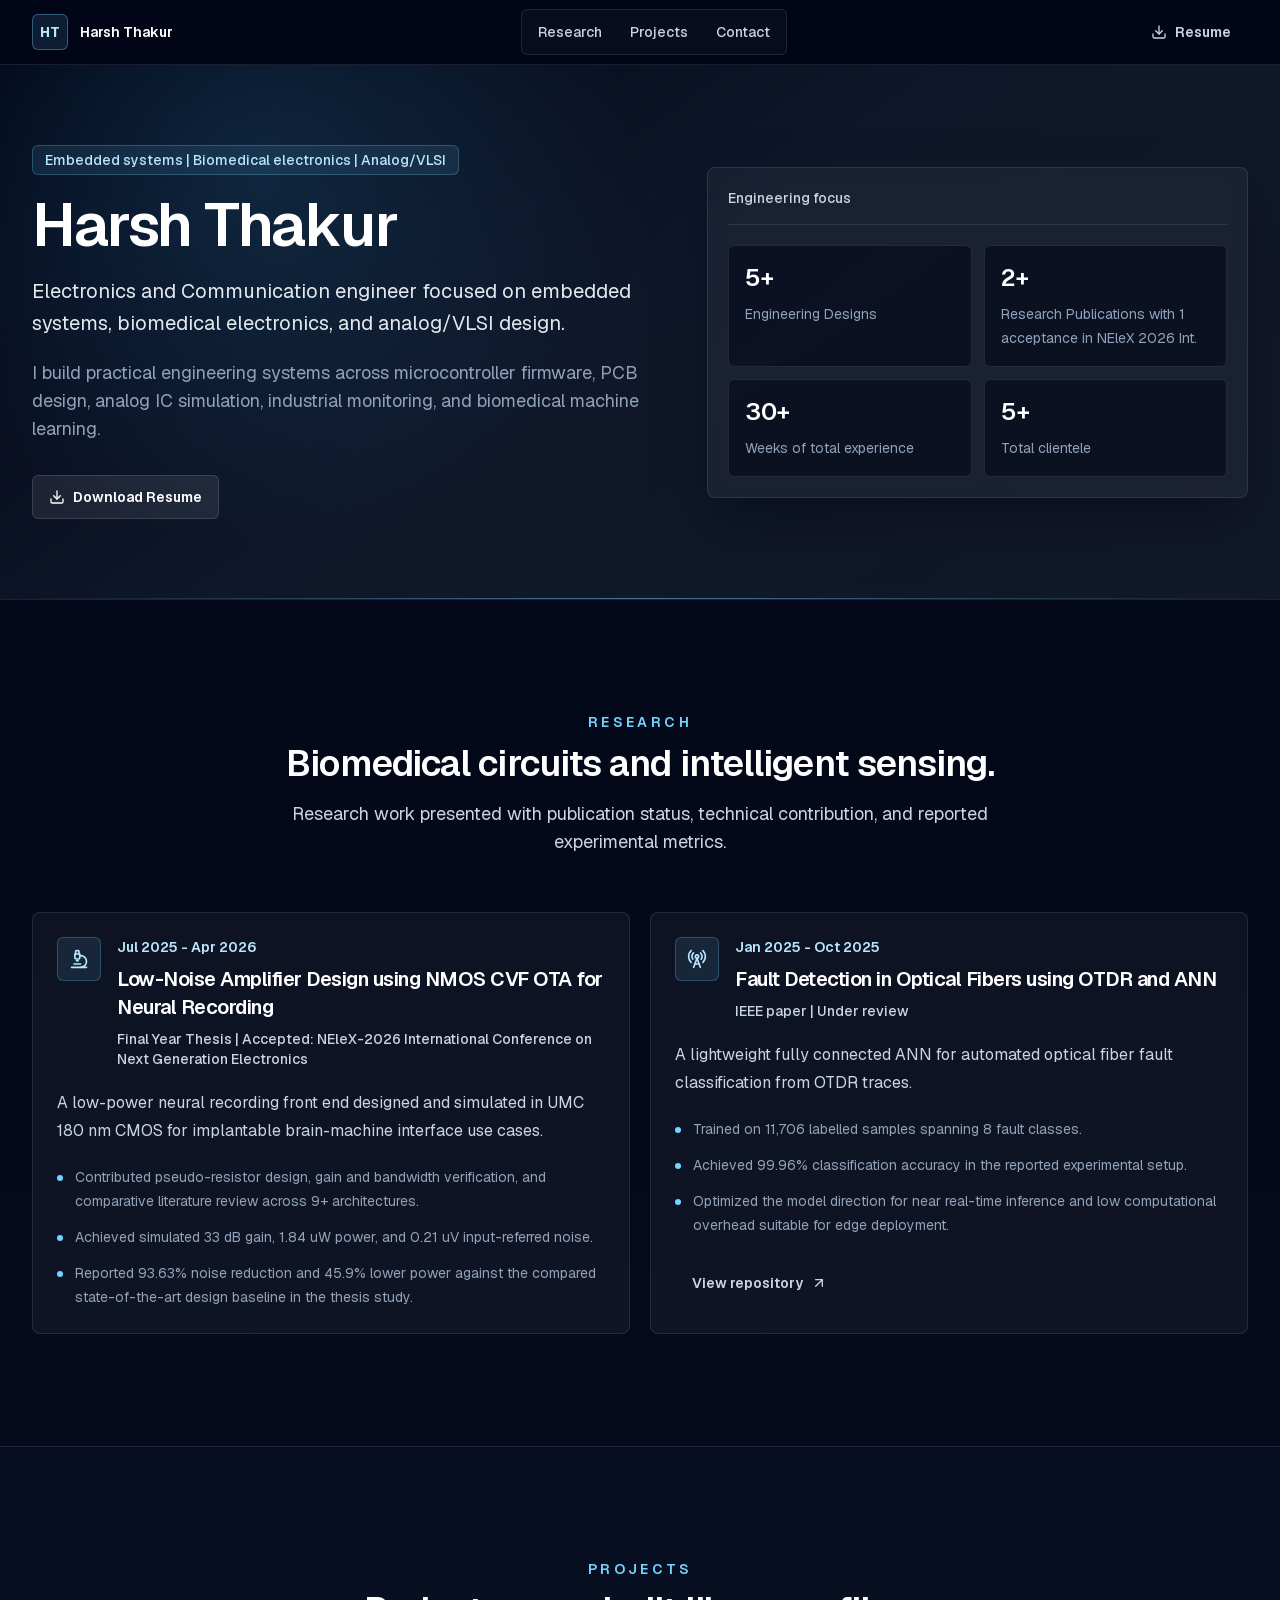
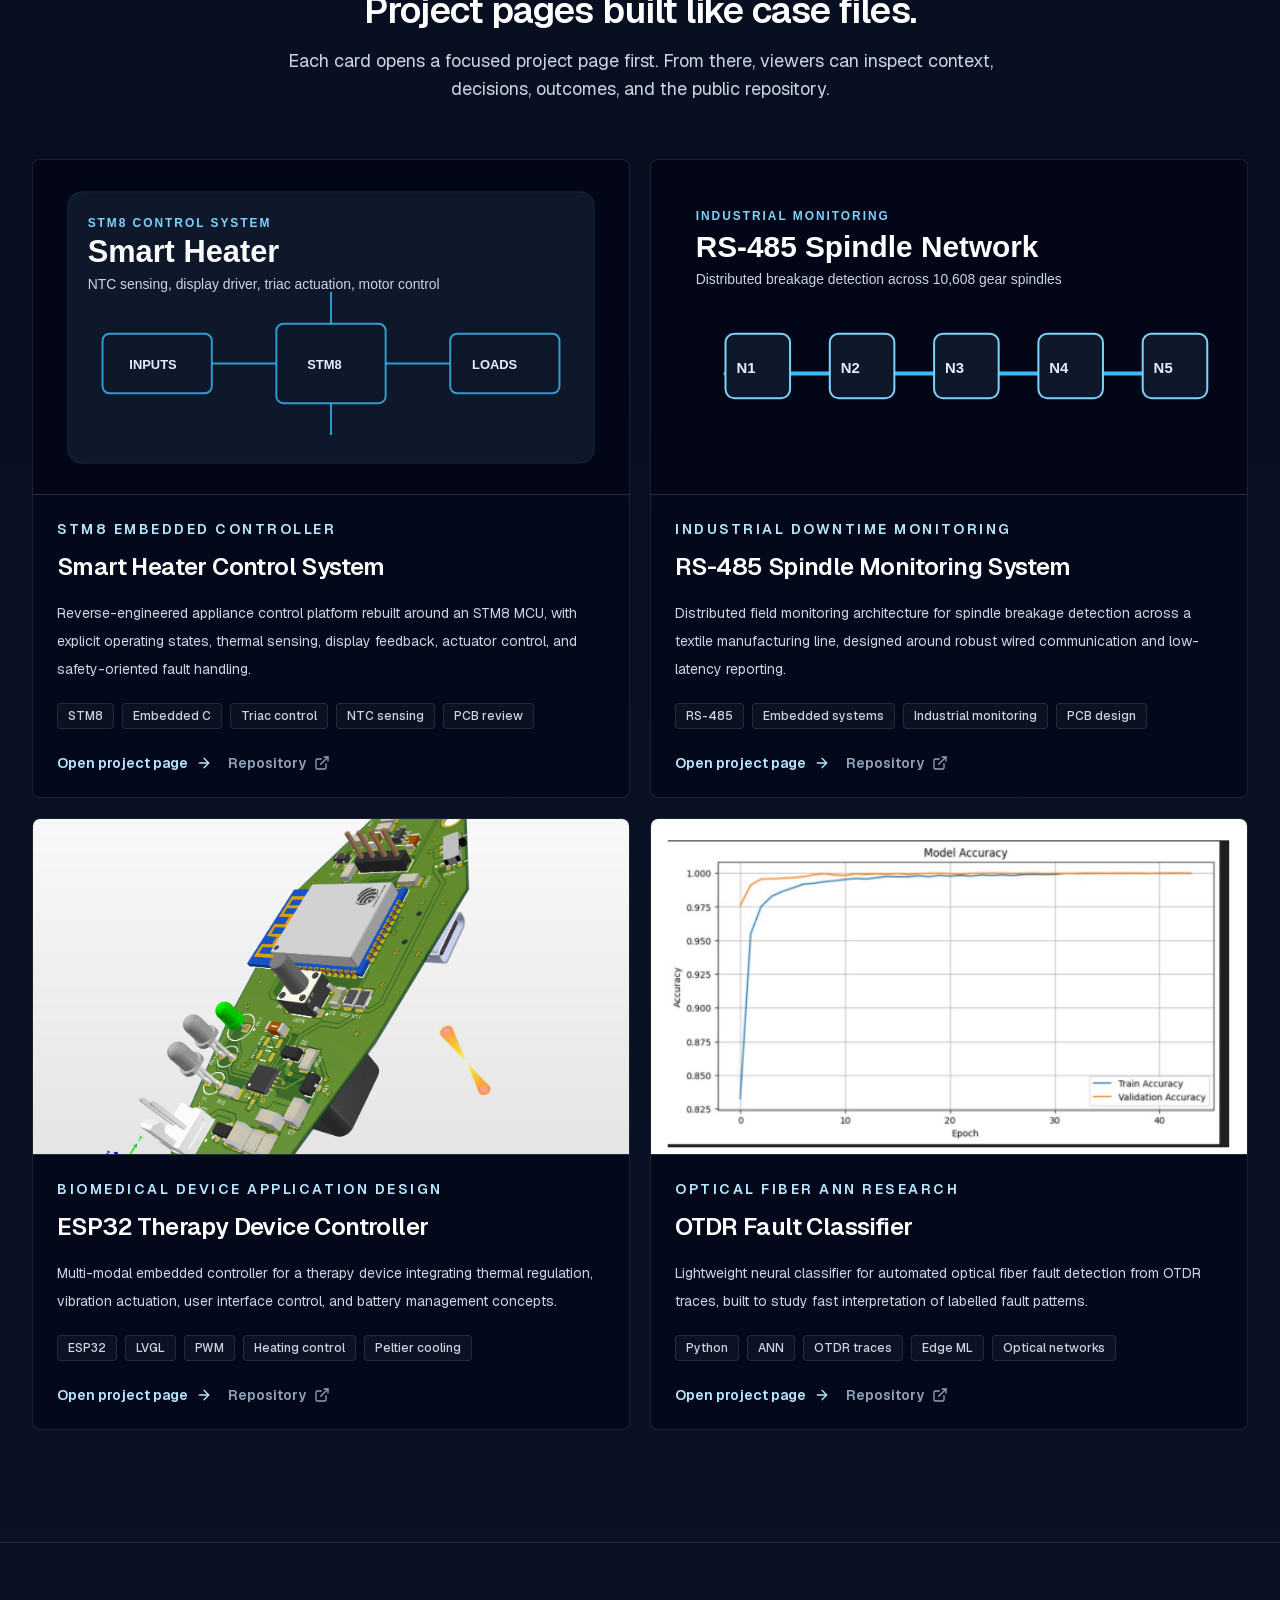
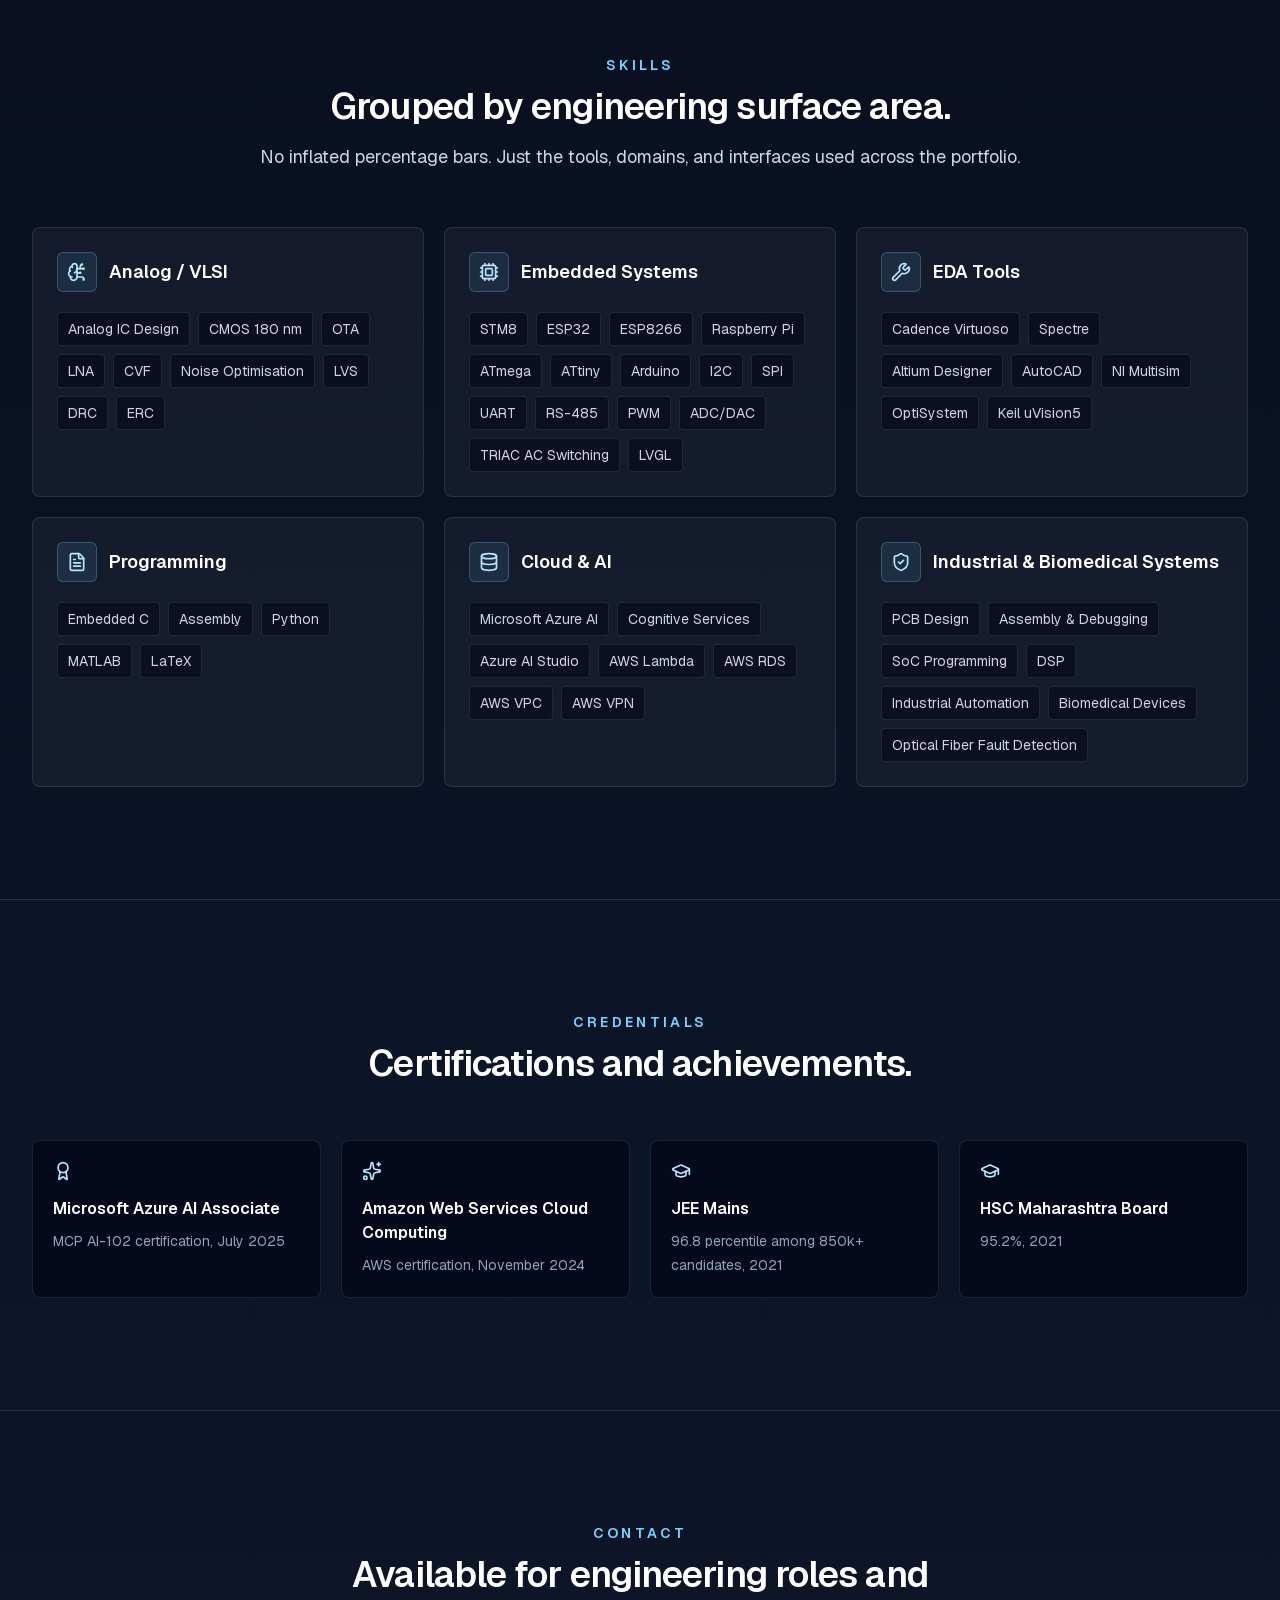
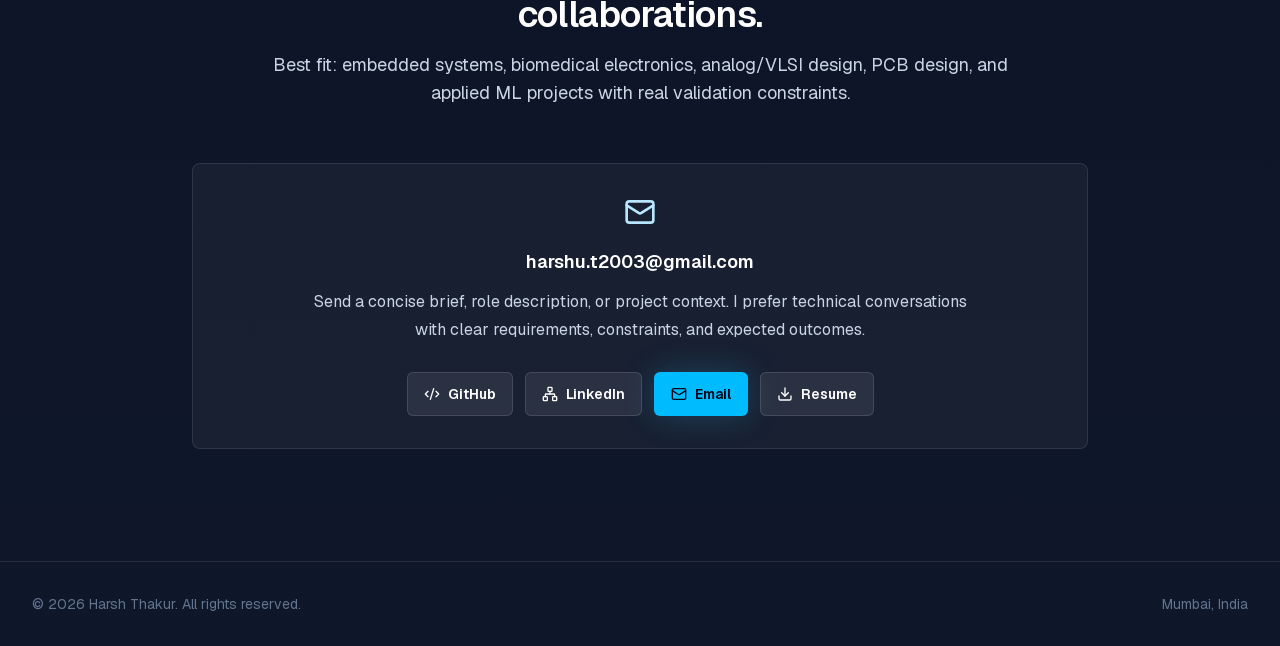
==== commit 9b6161b9: "Add ESP32 therapy project visuals" ====
--- a/index.html
+++ b/index.html
@@ -1 +1 @@
-<!DOCTYPE html><!--_oytiNckNKd6EKBWJCOsj--><html lang="en" class="__variable_246ccd __variable_c29908 scroll-smooth"><head><meta charSet="utf-8"/><meta name="viewport" content="width=device-width, initial-scale=1"/><link rel="stylesheet" href="/_next/static/css/34d14bf4f68ecb9d.css" data-precedence="next"/><link rel="preload" as="script" fetchPriority="low" href="/_next/static/chunks/webpack-49c4fa9783c025bd.js"/><script src="/_next/static/chunks/4bd1b696-c023c6e3521b1417.js" async=""></script><script src="/_next/static/chunks/255-81ba70bd132d3eed.js" async=""></script><script src="/_next/static/chunks/main-app-f522895c8cc03403.js" async=""></script><script src="/_next/static/chunks/206-795ea8fd2b514175.js" async=""></script><script src="/_next/static/chunks/app/page-13d0cbe31ad49266.js" async=""></script><meta name="theme-color" content="#020617"/><meta name="color-scheme" content="dark"/><title>Harsh Thakur | Embedded Systems &amp; Biomedical Electronics</title><meta name="description" content="Portfolio of Harsh Thakur, an Electronics and Communication engineer focused on embedded systems, biomedical electronics, analog/VLSI design, PCB design, and applied ML."/><meta name="application-name" content="Harsh Thakur Portfolio"/><meta name="author" content="Harsh Thakur"/><link rel="manifest" href="/site.webmanifest"/><meta name="keywords" content="Harsh Thakur,embedded systems engineer,biomedical electronics,analog VLSI,STM8,ESP32,PCB design,neural recording LNA,continuous glucose monitoring"/><meta name="creator" content="Harsh Thakur"/><link rel="canonical" href="https://harshthakur-51.github.io/"/><meta property="og:title" content="Harsh Thakur | Embedded Systems &amp; Biomedical Electronics"/><meta property="og:description" content="Engineering portfolio covering embedded firmware, PCB design, analog/VLSI research, industrial monitoring, and biomedical machine learning."/><meta property="og:url" content="https://harshthakur-51.github.io/"/><meta property="og:site_name" content="Harsh Thakur Portfolio"/><meta property="og:locale" content="en_IN"/><meta property="og:image" content="https://harshthakur-51.github.io/og-image.svg"/><meta property="og:image:width" content="1200"/><meta property="og:image:height" content="630"/><meta property="og:image:alt" content="Harsh Thakur portfolio preview"/><meta property="og:type" content="website"/><meta name="twitter:card" content="summary_large_image"/><meta name="twitter:title" content="Harsh Thakur | Embedded Systems &amp; Biomedical Electronics"/><meta name="twitter:description" content="Portfolio covering embedded systems, biomedical electronics, analog/VLSI design, and applied ML."/><meta name="twitter:image" content="https://harshthakur-51.github.io/og-image.svg"/><link rel="icon" href="/favicon.ico" type="image/x-icon" sizes="16x16"/><link rel="icon" href="/favicon.ico"/><link rel="icon" href="/icon.svg" type="image/svg+xml"/><link rel="apple-touch-icon" href="/apple-touch-icon.svg" type="image/svg+xml"/><script src="/_next/static/chunks/polyfills-42372ed130431b0a.js" noModule=""></script></head><body><div hidden=""><!--$--><!--/$--></div><header class="sticky top-0 z-50 border-b border-white/10 bg-slate-950/78 backdrop-blur-xl"><div class="mx-auto w-full max-w-7xl px-5 sm:px-6 lg:px-8 flex min-h-16 items-center justify-between gap-4"><a class="group inline-flex items-center gap-3 focus-visible:outline focus-visible:outline-2 focus-visible:outline-offset-4 focus-visible:outline-sky-300" aria-label="Harsh Thakur portfolio home" href="/"><span class="flex size-9 items-center justify-center rounded-md border border-sky-300/35 bg-sky-300/12 text-sm font-bold text-sky-200">HT</span><span class="hidden text-sm font-semibold text-white sm:inline">Harsh Thakur</span></a><nav class="hidden items-center gap-1 rounded-md border border-white/10 bg-white/[0.03] p-1 lg:flex" aria-label="Main navigation"><a class="rounded px-3 py-2 text-sm font-medium text-slate-300 transition hover:bg-white/8 hover:text-white focus-visible:outline focus-visible:outline-2 focus-visible:outline-sky-300" href="/#research">Research</a><a class="rounded px-3 py-2 text-sm font-medium text-slate-300 transition hover:bg-white/8 hover:text-white focus-visible:outline focus-visible:outline-2 focus-visible:outline-sky-300" href="/#projects">Projects</a><a class="rounded px-3 py-2 text-sm font-medium text-slate-300 transition hover:bg-white/8 hover:text-white focus-visible:outline focus-visible:outline-2 focus-visible:outline-sky-300" href="/#contact">Contact</a></nav><a class="inline-flex min-h-11 items-center justify-center gap-2 rounded-md border px-4 py-2.5 text-sm font-semibold transition duration-200 focus-visible:outline focus-visible:outline-2 focus-visible:outline-offset-2 focus-visible:outline-sky-300 border-transparent bg-transparent text-slate-300 hover:bg-white/8 hover:text-white hidden sm:inline-flex" href="/Harsh-Thakur-Resume.pdf" download=""><svg xmlns="http://www.w3.org/2000/svg" width="24" height="24" viewBox="0 0 24 24" fill="none" stroke="currentColor" stroke-width="2" stroke-linecap="round" stroke-linejoin="round" class="lucide lucide-download size-4" aria-hidden="true"><path d="M12 15V3"></path><path d="M21 15v4a2 2 0 0 1-2 2H5a2 2 0 0 1-2-2v-4"></path><path d="m7 10 5 5 5-5"></path></svg>Resume</a></div></header><main><section id="top" class="relative isolate overflow-hidden border-b border-white/10"><div class="absolute inset-0 -z-10 bg-[radial-gradient(circle_at_20%_20%,rgba(56,189,248,0.14),transparent_34%),linear-gradient(145deg,#020617_0%,#0f172a_48%,#111827_100%)]"></div><div class="absolute inset-x-0 bottom-0 -z-10 h-px bg-gradient-to-r from-transparent via-sky-300/50 to-transparent"></div><div class="mx-auto w-full max-w-7xl px-5 sm:px-6 lg:px-8 grid items-center gap-10 py-16 lg:grid-cols-[1.08fr_0.92fr] lg:py-20"><div class="max-w-3xl"><p class="mb-5 inline-flex rounded-md border border-sky-300/25 bg-sky-300/10 px-3 py-1 text-sm font-medium text-sky-200">Embedded systems | Biomedical electronics | Analog/VLSI</p><h1 class="text-4xl font-semibold tracking-tight text-white sm:text-5xl lg:text-6xl">Harsh Thakur</h1><p class="mt-5 max-w-2xl text-xl leading-8 text-slate-200">Electronics and Communication engineer focused on embedded systems, biomedical electronics, and analog/VLSI design.</p><p class="mt-5 max-w-2xl text-base leading-7 text-slate-400 md:text-lg">I build practical engineering systems across microcontroller firmware, PCB design, analog IC simulation, industrial monitoring, and biomedical machine learning.</p><div class="mt-8 flex flex-wrap gap-3"><a class="inline-flex min-h-11 items-center justify-center gap-2 rounded-md border px-4 py-2.5 text-sm font-semibold transition duration-200 focus-visible:outline focus-visible:outline-2 focus-visible:outline-offset-2 focus-visible:outline-sky-300 border-white/12 bg-white/8 text-white hover:border-sky-300/50 hover:bg-white/12 " href="/Harsh-Thakur-Resume.pdf" download=""><svg xmlns="http://www.w3.org/2000/svg" width="24" height="24" viewBox="0 0 24 24" fill="none" stroke="currentColor" stroke-width="2" stroke-linecap="round" stroke-linejoin="round" class="lucide lucide-download size-4" aria-hidden="true"><path d="M12 15V3"></path><path d="M21 15v4a2 2 0 0 1-2 2H5a2 2 0 0 1-2-2v-4"></path><path d="m7 10 5 5 5-5"></path></svg>Download Resume</a></div></div><div class="rounded-lg border border-white/10 bg-white/[0.045] p-5 shadow-2xl shadow-slate-950/50 backdrop-blur"><div class="mb-5 flex items-center justify-between border-b border-white/10 pb-4"><p class="text-sm font-medium text-slate-300">Engineering focus</p></div><div class="grid gap-3 sm:grid-cols-2"><div class="rounded-md border border-white/10 bg-slate-950/55 p-4"><p class="text-2xl font-semibold text-white"><span>0<!-- -->+</span></p><p class="mt-2 text-sm leading-6 text-slate-400">Engineering Designs</p></div><div class="rounded-md border border-white/10 bg-slate-950/55 p-4"><p class="text-2xl font-semibold text-white"><span>0<!-- -->+</span></p><p class="mt-2 text-sm leading-6 text-slate-400">Research Publications with 1 acceptance in NEleX 2026 Int.</p></div><div class="rounded-md border border-white/10 bg-slate-950/55 p-4"><p class="text-2xl font-semibold text-white"><span>0<!-- -->+</span></p><p class="mt-2 text-sm leading-6 text-slate-400">Weeks of total experience</p></div><div class="rounded-md border border-white/10 bg-slate-950/55 p-4"><p class="text-2xl font-semibold text-white"><span>0<!-- -->+</span></p><p class="mt-2 text-sm leading-6 text-slate-400">Total clientele</p></div></div></div></div></section><section id="research" class="py-20 md:py-28"><div class="mx-auto w-full max-w-7xl px-5 sm:px-6 lg:px-8 "><div class="mx-auto mb-10 max-w-3xl text-center md:mb-14"><p class="text-sm font-semibold uppercase tracking-[0.24em] text-sky-300">Research</p><h2 class="mt-3 text-3xl font-semibold tracking-tight text-white md:text-4xl">Biomedical circuits and intelligent sensing.</h2><p class="mt-4 text-base leading-7 text-slate-300 md:text-lg">Research work presented with publication status, technical contribution, and reported experimental metrics.</p></div><div class="grid gap-5 lg:grid-cols-2"><article class="rounded-lg border border-white/10 bg-white/[0.045] p-6 transition duration-200 hover:border-sky-300/40 hover:bg-white/[0.065]"><div class="flex items-start gap-4"><div class="flex size-11 shrink-0 items-center justify-center rounded-md border border-sky-300/25 bg-sky-300/10 text-sky-200"><svg xmlns="http://www.w3.org/2000/svg" width="24" height="24" viewBox="0 0 24 24" fill="none" stroke="currentColor" stroke-width="2" stroke-linecap="round" stroke-linejoin="round" class="lucide lucide-microscope size-5" aria-hidden="true"><path d="M6 18h8"></path><path d="M3 22h18"></path><path d="M14 22a7 7 0 1 0 0-14h-1"></path><path d="M9 14h2"></path><path d="M9 12a2 2 0 0 1-2-2V6h6v4a2 2 0 0 1-2 2Z"></path><path d="M12 6V3a1 1 0 0 0-1-1H9a1 1 0 0 0-1 1v3"></path></svg></div><div><p class="text-sm font-semibold text-sky-200">Jul 2025 - Apr 2026</p><h3 class="mt-2 text-xl font-semibold tracking-tight text-white">Low-Noise Amplifier Design using NMOS CVF OTA for Neural Recording</h3><p class="mt-2 text-sm font-medium text-slate-300">Final Year Thesis | Accepted: NEleX-2026 International Conference on Next Generation Electronics</p></div></div><p class="mt-5 text-base leading-7 text-slate-300">A low-power neural recording front end designed and simulated in UMC 180 nm CMOS for implantable brain-machine interface use cases.</p><ul class="mt-5 space-y-3"><li class="flex gap-3 text-sm leading-6 text-slate-400"><span class="mt-2.5 size-1.5 shrink-0 rounded-full bg-sky-300"></span><span>Contributed pseudo-resistor design, gain and bandwidth verification, and comparative literature review across 9+ architectures.</span></li><li class="flex gap-3 text-sm leading-6 text-slate-400"><span class="mt-2.5 size-1.5 shrink-0 rounded-full bg-sky-300"></span><span>Achieved simulated 33 dB gain, 1.84 uW power, and 0.21 uV input-referred noise.</span></li><li class="flex gap-3 text-sm leading-6 text-slate-400"><span class="mt-2.5 size-1.5 shrink-0 rounded-full bg-sky-300"></span><span>Reported 93.63% noise reduction and 45.9% lower power against the compared state-of-the-art design baseline in the thesis study.</span></li></ul></article><article class="rounded-lg border border-white/10 bg-white/[0.045] p-6 transition duration-200 hover:border-sky-300/40 hover:bg-white/[0.065]"><div class="flex items-start gap-4"><div class="flex size-11 shrink-0 items-center justify-center rounded-md border border-sky-300/25 bg-sky-300/10 text-sky-200"><svg xmlns="http://www.w3.org/2000/svg" width="24" height="24" viewBox="0 0 24 24" fill="none" stroke="currentColor" stroke-width="2" stroke-linecap="round" stroke-linejoin="round" class="lucide lucide-radio-tower size-5" aria-hidden="true"><path d="M4.9 16.1C1 12.2 1 5.8 4.9 1.9"></path><path d="M7.8 4.7a6.14 6.14 0 0 0-.8 7.5"></path><circle cx="12" cy="9" r="2"></circle><path d="M16.2 4.8c2 2 2.26 5.11.8 7.47"></path><path d="M19.1 1.9a9.96 9.96 0 0 1 0 14.1"></path><path d="M9.5 18h5"></path><path d="m8 22 4-11 4 11"></path></svg></div><div><p class="text-sm font-semibold text-sky-200">Jan 2025 - Oct 2025</p><h3 class="mt-2 text-xl font-semibold tracking-tight text-white">Fault Detection in Optical Fibers using OTDR and ANN</h3><p class="mt-2 text-sm font-medium text-slate-300">IEEE paper | Under review</p></div></div><p class="mt-5 text-base leading-7 text-slate-300">A lightweight fully connected ANN for automated optical fiber fault classification from OTDR traces.</p><ul class="mt-5 space-y-3"><li class="flex gap-3 text-sm leading-6 text-slate-400"><span class="mt-2.5 size-1.5 shrink-0 rounded-full bg-sky-300"></span><span>Trained on 11,706 labelled samples spanning 8 fault classes.</span></li><li class="flex gap-3 text-sm leading-6 text-slate-400"><span class="mt-2.5 size-1.5 shrink-0 rounded-full bg-sky-300"></span><span>Achieved 99.96% classification accuracy in the reported experimental setup.</span></li><li class="flex gap-3 text-sm leading-6 text-slate-400"><span class="mt-2.5 size-1.5 shrink-0 rounded-full bg-sky-300"></span><span>Optimized the model direction for near real-time inference and low computational overhead suitable for edge deployment.</span></li></ul><a class="inline-flex min-h-11 items-center justify-center gap-2 rounded-md border px-4 py-2.5 text-sm font-semibold transition duration-200 focus-visible:outline focus-visible:outline-2 focus-visible:outline-offset-2 focus-visible:outline-sky-300 border-transparent bg-transparent text-slate-300 hover:bg-white/8 hover:text-white mt-6 w-fit" href="https://github.com/harshthakur-51/otdr-fault-classifier" target="_blank" rel="noopener noreferrer">View repository<svg xmlns="http://www.w3.org/2000/svg" width="24" height="24" viewBox="0 0 24 24" fill="none" stroke="currentColor" stroke-width="2" stroke-linecap="round" stroke-linejoin="round" class="lucide lucide-arrow-up-right size-4" aria-hidden="true"><path d="M7 7h10v10"></path><path d="M7 17 17 7"></path></svg></a></article></div></div></section><section id="projects" class="border-y border-white/10 bg-slate-900/30 py-20 md:py-28"><div class="mx-auto w-full max-w-7xl px-5 sm:px-6 lg:px-8 "><div class="mx-auto mb-10 max-w-3xl text-center md:mb-14"><p class="text-sm font-semibold uppercase tracking-[0.24em] text-sky-300">Projects</p><h2 class="mt-3 text-3xl font-semibold tracking-tight text-white md:text-4xl">Project pages built like case files.</h2><p class="mt-4 text-base leading-7 text-slate-300 md:text-lg">Each card opens a focused project page first. From there, viewers can inspect context, decisions, outcomes, and the public repository.</p></div><div class="grid gap-5 md:grid-cols-2"><div class="" style="opacity:0;transform:translateY(18px)"><article class="group flex h-full flex-col overflow-hidden rounded-lg border border-white/10 bg-slate-950/72 transition duration-300 hover:-translate-y-1 hover:border-sky-300/45 hover:shadow-2xl hover:shadow-sky-950/25"><a class="block focus-visible:outline focus-visible:outline-2 focus-visible:outline-offset-2 focus-visible:outline-sky-300" aria-label="Open project page for Smart Heater Control System" href="/projects/smart-heater-control-system/"><div class="relative aspect-[16/9] overflow-hidden border-b border-white/10 bg-slate-900"><img alt="" loading="lazy" decoding="async" data-nimg="fill" class="absolute inset-0 h-full w-full object-cover transition duration-500 group-hover:scale-105 group-hover:opacity-0" style="position:absolute;height:100%;width:100%;left:0;top:0;right:0;bottom:0;color:transparent" src="/images/smart-heater-cover.svg"/><img alt="" loading="lazy" decoding="async" data-nimg="fill" class="absolute inset-0 h-full w-full object-cover opacity-0 transition duration-500 group-hover:scale-105 group-hover:opacity-100" style="position:absolute;height:100%;width:100%;left:0;top:0;right:0;bottom:0;color:transparent" src="/images/smart-heater-hover.svg"/></div></a><div class="flex flex-1 flex-col p-6"><p class="text-sm font-semibold uppercase tracking-[0.18em] text-sky-200">STM8 embedded controller</p><h3 class="mt-3 text-2xl font-semibold tracking-tight text-white">Smart Heater Control System</h3><p class="mt-4 text-sm leading-7 text-slate-300">Reverse-engineered appliance control platform rebuilt around an STM8 MCU, with explicit operating states, thermal sensing, display feedback, actuator control, and safety-oriented fault handling.</p><div class="mt-5 flex flex-wrap gap-2"><span class="rounded border border-white/10 bg-white/[0.04] px-2.5 py-1 text-xs font-medium text-slate-300">STM8</span><span class="rounded border border-white/10 bg-white/[0.04] px-2.5 py-1 text-xs font-medium text-slate-300">Embedded C</span><span class="rounded border border-white/10 bg-white/[0.04] px-2.5 py-1 text-xs font-medium text-slate-300">Triac control</span><span class="rounded border border-white/10 bg-white/[0.04] px-2.5 py-1 text-xs font-medium text-slate-300">NTC sensing</span><span class="rounded border border-white/10 bg-white/[0.04] px-2.5 py-1 text-xs font-medium text-slate-300">PCB review</span></div><div class="mt-auto flex flex-wrap items-center gap-4 pt-6 text-sm font-semibold"><a class="inline-flex items-center gap-2 text-sky-200 transition hover:text-sky-100 focus-visible:outline focus-visible:outline-2 focus-visible:outline-offset-4 focus-visible:outline-sky-300" href="/projects/smart-heater-control-system/">Open project page<svg xmlns="http://www.w3.org/2000/svg" width="24" height="24" viewBox="0 0 24 24" fill="none" stroke="currentColor" stroke-width="2" stroke-linecap="round" stroke-linejoin="round" class="lucide lucide-arrow-right size-4" aria-hidden="true"><path d="M5 12h14"></path><path d="m12 5 7 7-7 7"></path></svg></a><a href="https://github.com/harshthakur-51/smart-heater-controlsystem" target="_blank" rel="noopener noreferrer" class="inline-flex items-center gap-2 text-slate-400 transition hover:text-white focus-visible:outline focus-visible:outline-2 focus-visible:outline-offset-4 focus-visible:outline-sky-300">Repository<svg xmlns="http://www.w3.org/2000/svg" width="24" height="24" viewBox="0 0 24 24" fill="none" stroke="currentColor" stroke-width="2" stroke-linecap="round" stroke-linejoin="round" class="lucide lucide-external-link size-4" aria-hidden="true"><path d="M15 3h6v6"></path><path d="M10 14 21 3"></path><path d="M18 13v6a2 2 0 0 1-2 2H5a2 2 0 0 1-2-2V8a2 2 0 0 1 2-2h6"></path></svg></a></div></div></article></div><div class="" style="opacity:0;transform:translateY(18px)"><article class="group flex h-full flex-col overflow-hidden rounded-lg border border-white/10 bg-slate-950/72 transition duration-300 hover:-translate-y-1 hover:border-sky-300/45 hover:shadow-2xl hover:shadow-sky-950/25"><a class="block focus-visible:outline focus-visible:outline-2 focus-visible:outline-offset-2 focus-visible:outline-sky-300" aria-label="Open project page for RS-485 Spindle Monitoring System" href="/projects/rs485-spindle-monitoring-system/"><div class="relative aspect-[16/9] overflow-hidden border-b border-white/10 bg-slate-900"><img alt="" loading="lazy" decoding="async" data-nimg="fill" class="absolute inset-0 h-full w-full object-cover transition duration-500 group-hover:scale-105 group-hover:opacity-0" style="position:absolute;height:100%;width:100%;left:0;top:0;right:0;bottom:0;color:transparent" src="/images/rs485-cover.svg"/><img alt="" loading="lazy" decoding="async" data-nimg="fill" class="absolute inset-0 h-full w-full object-cover opacity-0 transition duration-500 group-hover:scale-105 group-hover:opacity-100" style="position:absolute;height:100%;width:100%;left:0;top:0;right:0;bottom:0;color:transparent" src="/images/rs485-hover.svg"/></div></a><div class="flex flex-1 flex-col p-6"><p class="text-sm font-semibold uppercase tracking-[0.18em] text-sky-200">Industrial downtime monitoring</p><h3 class="mt-3 text-2xl font-semibold tracking-tight text-white">RS-485 Spindle Monitoring System</h3><p class="mt-4 text-sm leading-7 text-slate-300">Distributed field monitoring architecture for spindle breakage detection across a textile manufacturing line, designed around robust wired communication and low-latency reporting.</p><div class="mt-5 flex flex-wrap gap-2"><span class="rounded border border-white/10 bg-white/[0.04] px-2.5 py-1 text-xs font-medium text-slate-300">RS-485</span><span class="rounded border border-white/10 bg-white/[0.04] px-2.5 py-1 text-xs font-medium text-slate-300">Embedded systems</span><span class="rounded border border-white/10 bg-white/[0.04] px-2.5 py-1 text-xs font-medium text-slate-300">Industrial monitoring</span><span class="rounded border border-white/10 bg-white/[0.04] px-2.5 py-1 text-xs font-medium text-slate-300">PCB design</span></div><div class="mt-auto flex flex-wrap items-center gap-4 pt-6 text-sm font-semibold"><a class="inline-flex items-center gap-2 text-sky-200 transition hover:text-sky-100 focus-visible:outline focus-visible:outline-2 focus-visible:outline-offset-4 focus-visible:outline-sky-300" href="/projects/rs485-spindle-monitoring-system/">Open project page<svg xmlns="http://www.w3.org/2000/svg" width="24" height="24" viewBox="0 0 24 24" fill="none" stroke="currentColor" stroke-width="2" stroke-linecap="round" stroke-linejoin="round" class="lucide lucide-arrow-right size-4" aria-hidden="true"><path d="M5 12h14"></path><path d="m12 5 7 7-7 7"></path></svg></a><a href="https://github.com/harshthakur-51/rs485-spindle-monitoring-system" target="_blank" rel="noopener noreferrer" class="inline-flex items-center gap-2 text-slate-400 transition hover:text-white focus-visible:outline focus-visible:outline-2 focus-visible:outline-offset-4 focus-visible:outline-sky-300">Repository<svg xmlns="http://www.w3.org/2000/svg" width="24" height="24" viewBox="0 0 24 24" fill="none" stroke="currentColor" stroke-width="2" stroke-linecap="round" stroke-linejoin="round" class="lucide lucide-external-link size-4" aria-hidden="true"><path d="M15 3h6v6"></path><path d="M10 14 21 3"></path><path d="M18 13v6a2 2 0 0 1-2 2H5a2 2 0 0 1-2-2V8a2 2 0 0 1 2-2h6"></path></svg></a></div></div></article></div><div class="" style="opacity:0;transform:translateY(18px)"><article class="group flex h-full flex-col overflow-hidden rounded-lg border border-white/10 bg-slate-950/72 transition duration-300 hover:-translate-y-1 hover:border-sky-300/45 hover:shadow-2xl hover:shadow-sky-950/25"><a class="block focus-visible:outline focus-visible:outline-2 focus-visible:outline-offset-2 focus-visible:outline-sky-300" aria-label="Open project page for ESP32 Therapy Device Controller" href="/projects/esp32-therapy-device-controller/"><div class="relative aspect-[16/9] overflow-hidden border-b border-white/10 bg-slate-900"><img alt="" loading="lazy" decoding="async" data-nimg="fill" class="absolute inset-0 h-full w-full object-cover transition duration-500 group-hover:scale-105 group-hover:opacity-0" style="position:absolute;height:100%;width:100%;left:0;top:0;right:0;bottom:0;color:transparent" src="/images/esp32-therapy-cover.svg"/><img alt="" loading="lazy" decoding="async" data-nimg="fill" class="absolute inset-0 h-full w-full object-cover opacity-0 transition duration-500 group-hover:scale-105 group-hover:opacity-100" style="position:absolute;height:100%;width:100%;left:0;top:0;right:0;bottom:0;color:transparent" src="/images/esp32-therapy-hover.svg"/></div></a><div class="flex flex-1 flex-col p-6"><p class="text-sm font-semibold uppercase tracking-[0.18em] text-sky-200">Biomedical device application design</p><h3 class="mt-3 text-2xl font-semibold tracking-tight text-white">ESP32 Therapy Device Controller</h3><p class="mt-4 text-sm leading-7 text-slate-300">Multi-modal embedded controller for a therapy device integrating thermal regulation, vibration actuation, user interface control, and battery management concepts.</p><div class="mt-5 flex flex-wrap gap-2"><span class="rounded border border-white/10 bg-white/[0.04] px-2.5 py-1 text-xs font-medium text-slate-300">ESP32</span><span class="rounded border border-white/10 bg-white/[0.04] px-2.5 py-1 text-xs font-medium text-slate-300">LVGL</span><span class="rounded border border-white/10 bg-white/[0.04] px-2.5 py-1 text-xs font-medium text-slate-300">PWM</span><span class="rounded border border-white/10 bg-white/[0.04] px-2.5 py-1 text-xs font-medium text-slate-300">Heating control</span><span class="rounded border border-white/10 bg-white/[0.04] px-2.5 py-1 text-xs font-medium text-slate-300">Peltier cooling</span></div><div class="mt-auto flex flex-wrap items-center gap-4 pt-6 text-sm font-semibold"><a class="inline-flex items-center gap-2 text-sky-200 transition hover:text-sky-100 focus-visible:outline focus-visible:outline-2 focus-visible:outline-offset-4 focus-visible:outline-sky-300" href="/projects/esp32-therapy-device-controller/">Open project page<svg xmlns="http://www.w3.org/2000/svg" width="24" height="24" viewBox="0 0 24 24" fill="none" stroke="currentColor" stroke-width="2" stroke-linecap="round" stroke-linejoin="round" class="lucide lucide-arrow-right size-4" aria-hidden="true"><path d="M5 12h14"></path><path d="m12 5 7 7-7 7"></path></svg></a><a href="https://github.com/harshthakur-51/esp32-therapy-device-controller" target="_blank" rel="noopener noreferrer" class="inline-flex items-center gap-2 text-slate-400 transition hover:text-white focus-visible:outline focus-visible:outline-2 focus-visible:outline-offset-4 focus-visible:outline-sky-300">Repository<svg xmlns="http://www.w3.org/2000/svg" width="24" height="24" viewBox="0 0 24 24" fill="none" stroke="currentColor" stroke-width="2" stroke-linecap="round" stroke-linejoin="round" class="lucide lucide-external-link size-4" aria-hidden="true"><path d="M15 3h6v6"></path><path d="M10 14 21 3"></path><path d="M18 13v6a2 2 0 0 1-2 2H5a2 2 0 0 1-2-2V8a2 2 0 0 1 2-2h6"></path></svg></a></div></div></article></div><div class="" style="opacity:0;transform:translateY(18px)"><article class="group flex h-full flex-col overflow-hidden rounded-lg border border-white/10 bg-slate-950/72 transition duration-300 hover:-translate-y-1 hover:border-sky-300/45 hover:shadow-2xl hover:shadow-sky-950/25"><a class="block focus-visible:outline focus-visible:outline-2 focus-visible:outline-offset-2 focus-visible:outline-sky-300" aria-label="Open project page for OTDR Fault Classifier" href="/projects/otdr-fault-classifier/"><div class="relative aspect-[16/9] overflow-hidden border-b border-white/10 bg-slate-900"><img alt="" loading="lazy" decoding="async" data-nimg="fill" class="absolute inset-0 h-full w-full object-cover transition duration-500 group-hover:scale-105 group-hover:opacity-0" style="position:absolute;height:100%;width:100%;left:0;top:0;right:0;bottom:0;color:transparent" src="/images/otdr-accuracy.png"/><img alt="" loading="lazy" decoding="async" data-nimg="fill" class="absolute inset-0 h-full w-full object-cover opacity-0 transition duration-500 group-hover:scale-105 group-hover:opacity-100" style="position:absolute;height:100%;width:100%;left:0;top:0;right:0;bottom:0;color:transparent" src="/images/otdr-confusion-matrix.png"/></div></a><div class="flex flex-1 flex-col p-6"><p class="text-sm font-semibold uppercase tracking-[0.18em] text-sky-200">Optical fiber ANN research</p><h3 class="mt-3 text-2xl font-semibold tracking-tight text-white">OTDR Fault Classifier</h3><p class="mt-4 text-sm leading-7 text-slate-300">Lightweight neural classifier for automated optical fiber fault detection from OTDR traces, built to study fast interpretation of labelled fault patterns.</p><div class="mt-5 flex flex-wrap gap-2"><span class="rounded border border-white/10 bg-white/[0.04] px-2.5 py-1 text-xs font-medium text-slate-300">Python</span><span class="rounded border border-white/10 bg-white/[0.04] px-2.5 py-1 text-xs font-medium text-slate-300">ANN</span><span class="rounded border border-white/10 bg-white/[0.04] px-2.5 py-1 text-xs font-medium text-slate-300">OTDR traces</span><span class="rounded border border-white/10 bg-white/[0.04] px-2.5 py-1 text-xs font-medium text-slate-300">Edge ML</span><span class="rounded border border-white/10 bg-white/[0.04] px-2.5 py-1 text-xs font-medium text-slate-300">Optical networks</span></div><div class="mt-auto flex flex-wrap items-center gap-4 pt-6 text-sm font-semibold"><a class="inline-flex items-center gap-2 text-sky-200 transition hover:text-sky-100 focus-visible:outline focus-visible:outline-2 focus-visible:outline-offset-4 focus-visible:outline-sky-300" href="/projects/otdr-fault-classifier/">Open project page<svg xmlns="http://www.w3.org/2000/svg" width="24" height="24" viewBox="0 0 24 24" fill="none" stroke="currentColor" stroke-width="2" stroke-linecap="round" stroke-linejoin="round" class="lucide lucide-arrow-right size-4" aria-hidden="true"><path d="M5 12h14"></path><path d="m12 5 7 7-7 7"></path></svg></a><a href="https://github.com/harshthakur-51/otdr-fault-classifier" target="_blank" rel="noopener noreferrer" class="inline-flex items-center gap-2 text-slate-400 transition hover:text-white focus-visible:outline focus-visible:outline-2 focus-visible:outline-offset-4 focus-visible:outline-sky-300">Repository<svg xmlns="http://www.w3.org/2000/svg" width="24" height="24" viewBox="0 0 24 24" fill="none" stroke="currentColor" stroke-width="2" stroke-linecap="round" stroke-linejoin="round" class="lucide lucide-external-link size-4" aria-hidden="true"><path d="M15 3h6v6"></path><path d="M10 14 21 3"></path><path d="M18 13v6a2 2 0 0 1-2 2H5a2 2 0 0 1-2-2V8a2 2 0 0 1 2-2h6"></path></svg></a></div></div></article></div></div></div></section><section id="skills" class="py-20 md:py-28"><div class="mx-auto w-full max-w-7xl px-5 sm:px-6 lg:px-8 "><div class="mx-auto mb-10 max-w-3xl text-center md:mb-14"><p class="text-sm font-semibold uppercase tracking-[0.24em] text-sky-300">Skills</p><h2 class="mt-3 text-3xl font-semibold tracking-tight text-white md:text-4xl">Grouped by engineering surface area.</h2><p class="mt-4 text-base leading-7 text-slate-300 md:text-lg">No inflated percentage bars. Just the tools, domains, and interfaces used across the portfolio.</p></div><div class="grid gap-5 md:grid-cols-2 xl:grid-cols-3"><article class="rounded-lg border border-white/10 bg-white/[0.045] p-6"><div class="flex items-center gap-3"><div class="flex size-10 items-center justify-center rounded-md border border-sky-300/25 bg-sky-300/10 text-sky-200"><svg xmlns="http://www.w3.org/2000/svg" width="24" height="24" viewBox="0 0 24 24" fill="none" stroke="currentColor" stroke-width="2" stroke-linecap="round" stroke-linejoin="round" class="lucide lucide-brain-circuit size-5" aria-hidden="true"><path d="M12 5a3 3 0 1 0-5.997.125 4 4 0 0 0-2.526 5.77 4 4 0 0 0 .556 6.588A4 4 0 1 0 12 18Z"></path><path d="M9 13a4.5 4.5 0 0 0 3-4"></path><path d="M6.003 5.125A3 3 0 0 0 6.401 6.5"></path><path d="M3.477 10.896a4 4 0 0 1 .585-.396"></path><path d="M6 18a4 4 0 0 1-1.967-.516"></path><path d="M12 13h4"></path><path d="M12 18h6a2 2 0 0 1 2 2v1"></path><path d="M12 8h8"></path><path d="M16 8V5a2 2 0 0 1 2-2"></path><circle cx="16" cy="13" r=".5"></circle><circle cx="18" cy="3" r=".5"></circle><circle cx="20" cy="21" r=".5"></circle><circle cx="20" cy="8" r=".5"></circle></svg></div><h3 class="text-lg font-semibold text-white">Analog / VLSI</h3></div><div class="mt-5 flex flex-wrap gap-2"><span class="rounded border border-white/10 bg-slate-950/55 px-2.5 py-1.5 text-sm text-slate-300">Analog IC Design</span><span class="rounded border border-white/10 bg-slate-950/55 px-2.5 py-1.5 text-sm text-slate-300">CMOS 180 nm</span><span class="rounded border border-white/10 bg-slate-950/55 px-2.5 py-1.5 text-sm text-slate-300">OTA</span><span class="rounded border border-white/10 bg-slate-950/55 px-2.5 py-1.5 text-sm text-slate-300">LNA</span><span class="rounded border border-white/10 bg-slate-950/55 px-2.5 py-1.5 text-sm text-slate-300">CVF</span><span class="rounded border border-white/10 bg-slate-950/55 px-2.5 py-1.5 text-sm text-slate-300">Noise Optimisation</span><span class="rounded border border-white/10 bg-slate-950/55 px-2.5 py-1.5 text-sm text-slate-300">LVS</span><span class="rounded border border-white/10 bg-slate-950/55 px-2.5 py-1.5 text-sm text-slate-300">DRC</span><span class="rounded border border-white/10 bg-slate-950/55 px-2.5 py-1.5 text-sm text-slate-300">ERC</span></div></article><article class="rounded-lg border border-white/10 bg-white/[0.045] p-6"><div class="flex items-center gap-3"><div class="flex size-10 items-center justify-center rounded-md border border-sky-300/25 bg-sky-300/10 text-sky-200"><svg xmlns="http://www.w3.org/2000/svg" width="24" height="24" viewBox="0 0 24 24" fill="none" stroke="currentColor" stroke-width="2" stroke-linecap="round" stroke-linejoin="round" class="lucide lucide-cpu size-5" aria-hidden="true"><path d="M12 20v2"></path><path d="M12 2v2"></path><path d="M17 20v2"></path><path d="M17 2v2"></path><path d="M2 12h2"></path><path d="M2 17h2"></path><path d="M2 7h2"></path><path d="M20 12h2"></path><path d="M20 17h2"></path><path d="M20 7h2"></path><path d="M7 20v2"></path><path d="M7 2v2"></path><rect x="4" y="4" width="16" height="16" rx="2"></rect><rect x="8" y="8" width="8" height="8" rx="1"></rect></svg></div><h3 class="text-lg font-semibold text-white">Embedded Systems</h3></div><div class="mt-5 flex flex-wrap gap-2"><span class="rounded border border-white/10 bg-slate-950/55 px-2.5 py-1.5 text-sm text-slate-300">STM8</span><span class="rounded border border-white/10 bg-slate-950/55 px-2.5 py-1.5 text-sm text-slate-300">ESP32</span><span class="rounded border border-white/10 bg-slate-950/55 px-2.5 py-1.5 text-sm text-slate-300">ESP8266</span><span class="rounded border border-white/10 bg-slate-950/55 px-2.5 py-1.5 text-sm text-slate-300">Raspberry Pi</span><span class="rounded border border-white/10 bg-slate-950/55 px-2.5 py-1.5 text-sm text-slate-300">ATmega</span><span class="rounded border border-white/10 bg-slate-950/55 px-2.5 py-1.5 text-sm text-slate-300">ATtiny</span><span class="rounded border border-white/10 bg-slate-950/55 px-2.5 py-1.5 text-sm text-slate-300">Arduino</span><span class="rounded border border-white/10 bg-slate-950/55 px-2.5 py-1.5 text-sm text-slate-300">I2C</span><span class="rounded border border-white/10 bg-slate-950/55 px-2.5 py-1.5 text-sm text-slate-300">SPI</span><span class="rounded border border-white/10 bg-slate-950/55 px-2.5 py-1.5 text-sm text-slate-300">UART</span><span class="rounded border border-white/10 bg-slate-950/55 px-2.5 py-1.5 text-sm text-slate-300">RS-485</span><span class="rounded border border-white/10 bg-slate-950/55 px-2.5 py-1.5 text-sm text-slate-300">PWM</span><span class="rounded border border-white/10 bg-slate-950/55 px-2.5 py-1.5 text-sm text-slate-300">ADC/DAC</span><span class="rounded border border-white/10 bg-slate-950/55 px-2.5 py-1.5 text-sm text-slate-300">TRIAC AC Switching</span><span class="rounded border border-white/10 bg-slate-950/55 px-2.5 py-1.5 text-sm text-slate-300">LVGL</span></div></article><article class="rounded-lg border border-white/10 bg-white/[0.045] p-6"><div class="flex items-center gap-3"><div class="flex size-10 items-center justify-center rounded-md border border-sky-300/25 bg-sky-300/10 text-sky-200"><svg xmlns="http://www.w3.org/2000/svg" width="24" height="24" viewBox="0 0 24 24" fill="none" stroke="currentColor" stroke-width="2" stroke-linecap="round" stroke-linejoin="round" class="lucide lucide-wrench size-5" aria-hidden="true"><path d="M14.7 6.3a1 1 0 0 0 0 1.4l1.6 1.6a1 1 0 0 0 1.4 0l3.106-3.105c.32-.322.863-.22.983.218a6 6 0 0 1-8.259 7.057l-7.91 7.91a1 1 0 0 1-2.999-3l7.91-7.91a6 6 0 0 1 7.057-8.259c.438.12.54.662.219.984z"></path></svg></div><h3 class="text-lg font-semibold text-white">EDA Tools</h3></div><div class="mt-5 flex flex-wrap gap-2"><span class="rounded border border-white/10 bg-slate-950/55 px-2.5 py-1.5 text-sm text-slate-300">Cadence Virtuoso</span><span class="rounded border border-white/10 bg-slate-950/55 px-2.5 py-1.5 text-sm text-slate-300">Spectre</span><span class="rounded border border-white/10 bg-slate-950/55 px-2.5 py-1.5 text-sm text-slate-300">Altium Designer</span><span class="rounded border border-white/10 bg-slate-950/55 px-2.5 py-1.5 text-sm text-slate-300">AutoCAD</span><span class="rounded border border-white/10 bg-slate-950/55 px-2.5 py-1.5 text-sm text-slate-300">NI Multisim</span><span class="rounded border border-white/10 bg-slate-950/55 px-2.5 py-1.5 text-sm text-slate-300">OptiSystem</span><span class="rounded border border-white/10 bg-slate-950/55 px-2.5 py-1.5 text-sm text-slate-300">Keil uVision5</span></div></article><article class="rounded-lg border border-white/10 bg-white/[0.045] p-6"><div class="flex items-center gap-3"><div class="flex size-10 items-center justify-center rounded-md border border-sky-300/25 bg-sky-300/10 text-sky-200"><svg xmlns="http://www.w3.org/2000/svg" width="24" height="24" viewBox="0 0 24 24" fill="none" stroke="currentColor" stroke-width="2" stroke-linecap="round" stroke-linejoin="round" class="lucide lucide-file-text size-5" aria-hidden="true"><path d="M6 22a2 2 0 0 1-2-2V4a2 2 0 0 1 2-2h8a2.4 2.4 0 0 1 1.704.706l3.588 3.588A2.4 2.4 0 0 1 20 8v12a2 2 0 0 1-2 2z"></path><path d="M14 2v5a1 1 0 0 0 1 1h5"></path><path d="M10 9H8"></path><path d="M16 13H8"></path><path d="M16 17H8"></path></svg></div><h3 class="text-lg font-semibold text-white">Programming</h3></div><div class="mt-5 flex flex-wrap gap-2"><span class="rounded border border-white/10 bg-slate-950/55 px-2.5 py-1.5 text-sm text-slate-300">Embedded C</span><span class="rounded border border-white/10 bg-slate-950/55 px-2.5 py-1.5 text-sm text-slate-300">Assembly</span><span class="rounded border border-white/10 bg-slate-950/55 px-2.5 py-1.5 text-sm text-slate-300">Python</span><span class="rounded border border-white/10 bg-slate-950/55 px-2.5 py-1.5 text-sm text-slate-300">MATLAB</span><span class="rounded border border-white/10 bg-slate-950/55 px-2.5 py-1.5 text-sm text-slate-300">LaTeX</span></div></article><article class="rounded-lg border border-white/10 bg-white/[0.045] p-6"><div class="flex items-center gap-3"><div class="flex size-10 items-center justify-center rounded-md border border-sky-300/25 bg-sky-300/10 text-sky-200"><svg xmlns="http://www.w3.org/2000/svg" width="24" height="24" viewBox="0 0 24 24" fill="none" stroke="currentColor" stroke-width="2" stroke-linecap="round" stroke-linejoin="round" class="lucide lucide-database size-5" aria-hidden="true"><ellipse cx="12" cy="5" rx="9" ry="3"></ellipse><path d="M3 5V19A9 3 0 0 0 21 19V5"></path><path d="M3 12A9 3 0 0 0 21 12"></path></svg></div><h3 class="text-lg font-semibold text-white">Cloud &amp; AI</h3></div><div class="mt-5 flex flex-wrap gap-2"><span class="rounded border border-white/10 bg-slate-950/55 px-2.5 py-1.5 text-sm text-slate-300">Microsoft Azure AI</span><span class="rounded border border-white/10 bg-slate-950/55 px-2.5 py-1.5 text-sm text-slate-300">Cognitive Services</span><span class="rounded border border-white/10 bg-slate-950/55 px-2.5 py-1.5 text-sm text-slate-300">Azure AI Studio</span><span class="rounded border border-white/10 bg-slate-950/55 px-2.5 py-1.5 text-sm text-slate-300">AWS Lambda</span><span class="rounded border border-white/10 bg-slate-950/55 px-2.5 py-1.5 text-sm text-slate-300">AWS RDS</span><span class="rounded border border-white/10 bg-slate-950/55 px-2.5 py-1.5 text-sm text-slate-300">AWS VPC</span><span class="rounded border border-white/10 bg-slate-950/55 px-2.5 py-1.5 text-sm text-slate-300">AWS VPN</span></div></article><article class="rounded-lg border border-white/10 bg-white/[0.045] p-6"><div class="flex items-center gap-3"><div class="flex size-10 items-center justify-center rounded-md border border-sky-300/25 bg-sky-300/10 text-sky-200"><svg xmlns="http://www.w3.org/2000/svg" width="24" height="24" viewBox="0 0 24 24" fill="none" stroke="currentColor" stroke-width="2" stroke-linecap="round" stroke-linejoin="round" class="lucide lucide-shield-check size-5" aria-hidden="true"><path d="M20 13c0 5-3.5 7.5-7.66 8.95a1 1 0 0 1-.67-.01C7.5 20.5 4 18 4 13V6a1 1 0 0 1 1-1c2 0 4.5-1.2 6.24-2.72a1.17 1.17 0 0 1 1.52 0C14.51 3.81 17 5 19 5a1 1 0 0 1 1 1z"></path><path d="m9 12 2 2 4-4"></path></svg></div><h3 class="text-lg font-semibold text-white">Industrial &amp; Biomedical Systems</h3></div><div class="mt-5 flex flex-wrap gap-2"><span class="rounded border border-white/10 bg-slate-950/55 px-2.5 py-1.5 text-sm text-slate-300">PCB Design</span><span class="rounded border border-white/10 bg-slate-950/55 px-2.5 py-1.5 text-sm text-slate-300">Assembly &amp; Debugging</span><span class="rounded border border-white/10 bg-slate-950/55 px-2.5 py-1.5 text-sm text-slate-300">SoC Programming</span><span class="rounded border border-white/10 bg-slate-950/55 px-2.5 py-1.5 text-sm text-slate-300">DSP</span><span class="rounded border border-white/10 bg-slate-950/55 px-2.5 py-1.5 text-sm text-slate-300">Industrial Automation</span><span class="rounded border border-white/10 bg-slate-950/55 px-2.5 py-1.5 text-sm text-slate-300">Biomedical Devices</span><span class="rounded border border-white/10 bg-slate-950/55 px-2.5 py-1.5 text-sm text-slate-300">Optical Fiber Fault Detection</span></div></article></div></div></section><section class="border-y border-white/10 bg-slate-900/30 py-20 md:py-28"><div class="mx-auto w-full max-w-7xl px-5 sm:px-6 lg:px-8 "><div class="mx-auto mb-10 max-w-3xl text-center md:mb-14"><p class="text-sm font-semibold uppercase tracking-[0.24em] text-sky-300">Credentials</p><h2 class="mt-3 text-3xl font-semibold tracking-tight text-white md:text-4xl">Certifications and achievements.</h2></div><div class="grid gap-5 md:grid-cols-2 xl:grid-cols-4"><article class="rounded-lg border border-white/10 bg-slate-950/72 p-5"><svg xmlns="http://www.w3.org/2000/svg" width="24" height="24" viewBox="0 0 24 24" fill="none" stroke="currentColor" stroke-width="2" stroke-linecap="round" stroke-linejoin="round" class="lucide lucide-award size-5 text-sky-200" aria-hidden="true"><path d="m15.477 12.89 1.515 8.526a.5.5 0 0 1-.81.47l-3.58-2.687a1 1 0 0 0-1.197 0l-3.586 2.686a.5.5 0 0 1-.81-.469l1.514-8.526"></path><circle cx="12" cy="8" r="6"></circle></svg><h3 class="mt-4 text-base font-semibold text-white">Microsoft Azure AI Associate</h3><p class="mt-2 text-sm leading-6 text-slate-400">MCP AI-102 certification, July 2025</p></article><article class="rounded-lg border border-white/10 bg-slate-950/72 p-5"><svg xmlns="http://www.w3.org/2000/svg" width="24" height="24" viewBox="0 0 24 24" fill="none" stroke="currentColor" stroke-width="2" stroke-linecap="round" stroke-linejoin="round" class="lucide lucide-sparkles size-5 text-sky-200" aria-hidden="true"><path d="M11.017 2.814a1 1 0 0 1 1.966 0l1.051 5.558a2 2 0 0 0 1.594 1.594l5.558 1.051a1 1 0 0 1 0 1.966l-5.558 1.051a2 2 0 0 0-1.594 1.594l-1.051 5.558a1 1 0 0 1-1.966 0l-1.051-5.558a2 2 0 0 0-1.594-1.594l-5.558-1.051a1 1 0 0 1 0-1.966l5.558-1.051a2 2 0 0 0 1.594-1.594z"></path><path d="M20 2v4"></path><path d="M22 4h-4"></path><circle cx="4" cy="20" r="2"></circle></svg><h3 class="mt-4 text-base font-semibold text-white">Amazon Web Services Cloud Computing</h3><p class="mt-2 text-sm leading-6 text-slate-400">AWS certification, November 2024</p></article><article class="rounded-lg border border-white/10 bg-slate-950/72 p-5"><svg xmlns="http://www.w3.org/2000/svg" width="24" height="24" viewBox="0 0 24 24" fill="none" stroke="currentColor" stroke-width="2" stroke-linecap="round" stroke-linejoin="round" class="lucide lucide-graduation-cap size-5 text-sky-200" aria-hidden="true"><path d="M21.42 10.922a1 1 0 0 0-.019-1.838L12.83 5.18a2 2 0 0 0-1.66 0L2.6 9.08a1 1 0 0 0 0 1.832l8.57 3.908a2 2 0 0 0 1.66 0z"></path><path d="M22 10v6"></path><path d="M6 12.5V16a6 3 0 0 0 12 0v-3.5"></path></svg><h3 class="mt-4 text-base font-semibold text-white">JEE Mains</h3><p class="mt-2 text-sm leading-6 text-slate-400">96.8 percentile among 850k+ candidates, 2021</p></article><article class="rounded-lg border border-white/10 bg-slate-950/72 p-5"><svg xmlns="http://www.w3.org/2000/svg" width="24" height="24" viewBox="0 0 24 24" fill="none" stroke="currentColor" stroke-width="2" stroke-linecap="round" stroke-linejoin="round" class="lucide lucide-graduation-cap size-5 text-sky-200" aria-hidden="true"><path d="M21.42 10.922a1 1 0 0 0-.019-1.838L12.83 5.18a2 2 0 0 0-1.66 0L2.6 9.08a1 1 0 0 0 0 1.832l8.57 3.908a2 2 0 0 0 1.66 0z"></path><path d="M22 10v6"></path><path d="M6 12.5V16a6 3 0 0 0 12 0v-3.5"></path></svg><h3 class="mt-4 text-base font-semibold text-white">HSC Maharashtra Board</h3><p class="mt-2 text-sm leading-6 text-slate-400">95.2%, 2021</p></article></div></div></section><section id="contact" class="py-20 md:py-28"><div class="mx-auto w-full max-w-7xl px-5 sm:px-6 lg:px-8 "><div class="mx-auto mb-10 max-w-3xl text-center md:mb-14"><p class="text-sm font-semibold uppercase tracking-[0.24em] text-sky-300">Contact</p><h2 class="mt-3 text-3xl font-semibold tracking-tight text-white md:text-4xl">Available for engineering roles and collaborations.</h2><p class="mt-4 text-base leading-7 text-slate-300 md:text-lg">Best fit: embedded systems, biomedical electronics, analog/VLSI design, PCB design, and applied ML projects with real validation constraints.</p></div><div class="mx-auto max-w-4xl rounded-lg border border-white/10 bg-white/[0.045] p-6 text-center md:p-8"><svg xmlns="http://www.w3.org/2000/svg" width="24" height="24" viewBox="0 0 24 24" fill="none" stroke="currentColor" stroke-width="2" stroke-linecap="round" stroke-linejoin="round" class="lucide lucide-mail mx-auto size-8 text-sky-200" aria-hidden="true"><path d="m22 7-8.991 5.727a2 2 0 0 1-2.009 0L2 7"></path><rect x="2" y="4" width="20" height="16" rx="2"></rect></svg><p class="mt-5 text-lg font-semibold text-white">harshu.t2003@gmail.com</p><p class="mx-auto mt-3 max-w-2xl text-base leading-7 text-slate-300">Send a concise brief, role description, or project context. I prefer technical conversations with clear requirements, constraints, and expected outcomes.</p><div class="mt-7 flex flex-wrap justify-center gap-3"><a class="inline-flex min-h-11 items-center justify-center gap-2 rounded-md border px-4 py-2.5 text-sm font-semibold transition duration-200 focus-visible:outline focus-visible:outline-2 focus-visible:outline-offset-2 focus-visible:outline-sky-300 border-white/12 bg-white/8 text-white hover:border-sky-300/50 hover:bg-white/12 " href="https://github.com/harshthakur-51" target="_blank" rel="noopener noreferrer"><svg xmlns="http://www.w3.org/2000/svg" width="24" height="24" viewBox="0 0 24 24" fill="none" stroke="currentColor" stroke-width="2" stroke-linecap="round" stroke-linejoin="round" class="lucide lucide-code-xml size-4" aria-hidden="true"><path d="m18 16 4-4-4-4"></path><path d="m6 8-4 4 4 4"></path><path d="m14.5 4-5 16"></path></svg>GitHub</a><a class="inline-flex min-h-11 items-center justify-center gap-2 rounded-md border px-4 py-2.5 text-sm font-semibold transition duration-200 focus-visible:outline focus-visible:outline-2 focus-visible:outline-offset-2 focus-visible:outline-sky-300 border-white/12 bg-white/8 text-white hover:border-sky-300/50 hover:bg-white/12 " href="https://www.linkedin.com/in/harsh-thakur51" target="_blank" rel="noopener noreferrer"><svg xmlns="http://www.w3.org/2000/svg" width="24" height="24" viewBox="0 0 24 24" fill="none" stroke="currentColor" stroke-width="2" stroke-linecap="round" stroke-linejoin="round" class="lucide lucide-network size-4" aria-hidden="true"><rect x="16" y="16" width="6" height="6" rx="1"></rect><rect x="2" y="16" width="6" height="6" rx="1"></rect><rect x="9" y="2" width="6" height="6" rx="1"></rect><path d="M5 16v-3a1 1 0 0 1 1-1h12a1 1 0 0 1 1 1v3"></path><path d="M12 12V8"></path></svg>LinkedIn</a><a class="inline-flex min-h-11 items-center justify-center gap-2 rounded-md border px-4 py-2.5 text-sm font-semibold transition duration-200 focus-visible:outline focus-visible:outline-2 focus-visible:outline-offset-2 focus-visible:outline-sky-300 border-sky-400/80 bg-sky-400 text-slate-950 shadow-[0_0_32px_rgba(56,189,248,0.22)] hover:border-sky-300 hover:bg-sky-300 " href="mailto:harshu.t2003@gmail.com"><svg xmlns="http://www.w3.org/2000/svg" width="24" height="24" viewBox="0 0 24 24" fill="none" stroke="currentColor" stroke-width="2" stroke-linecap="round" stroke-linejoin="round" class="lucide lucide-mail size-4" aria-hidden="true"><path d="m22 7-8.991 5.727a2 2 0 0 1-2.009 0L2 7"></path><rect x="2" y="4" width="20" height="16" rx="2"></rect></svg>Email</a><a class="inline-flex min-h-11 items-center justify-center gap-2 rounded-md border px-4 py-2.5 text-sm font-semibold transition duration-200 focus-visible:outline focus-visible:outline-2 focus-visible:outline-offset-2 focus-visible:outline-sky-300 border-white/12 bg-white/8 text-white hover:border-sky-300/50 hover:bg-white/12 " href="/Harsh-Thakur-Resume.pdf" download=""><svg xmlns="http://www.w3.org/2000/svg" width="24" height="24" viewBox="0 0 24 24" fill="none" stroke="currentColor" stroke-width="2" stroke-linecap="round" stroke-linejoin="round" class="lucide lucide-download size-4" aria-hidden="true"><path d="M12 15V3"></path><path d="M21 15v4a2 2 0 0 1-2 2H5a2 2 0 0 1-2-2v-4"></path><path d="m7 10 5 5 5-5"></path></svg>Resume</a></div></div></div></section></main><footer class="border-t border-white/10 py-8"><div class="mx-auto w-full max-w-7xl px-5 sm:px-6 lg:px-8 flex flex-col gap-3 text-sm text-slate-500 sm:flex-row sm:items-center sm:justify-between"><p>© <!-- -->2026<!-- --> Harsh Thakur. All rights reserved.</p><p>Mumbai, India</p></div></footer><!--$--><!--/$--><script src="/_next/static/chunks/webpack-49c4fa9783c025bd.js" id="_R_" async=""></script><script>(self.__next_f=self.__next_f||[]).push([0])</script><script>self.__next_f.push([1,"1:\"$Sreact.fragment\"\n2:I[9766,[],\"\"]\n3:I[8924,[],\"\"]\n4:I[2619,[\"206\",\"static/chunks/206-795ea8fd2b514175.js\",\"974\",\"static/chunks/app/page-13d0cbe31ad49266.js\"],\"\"]\n5:I[2544,[\"206\",\"static/chunks/206-795ea8fd2b514175.js\",\"974\",\"static/chunks/app/page-13d0cbe31ad49266.js\"],\"default\"]\na:I[7150,[],\"\"]\n:HL[\"/_next/static/css/34d14bf4f68ecb9d.css\",\"style\"]\n"])</script><script>self.__next_f.push([1,"0:{\"P\":null,\"b\":\"_oytiNckNKd6EKBWJCOsj\",\"p\":\"\",\"c\":[\"\",\"\"],\"i\":false,\"f\":[[[\"\",{\"children\":[\"__PAGE__\",{}]},\"$undefined\",\"$undefined\",true],[\"\",[\"$\",\"$1\",\"c\",{\"children\":[[[\"$\",\"link\",\"0\",{\"rel\":\"stylesheet\",\"href\":\"/_next/static/css/34d14bf4f68ecb9d.css\",\"precedence\":\"next\",\"crossOrigin\":\"$undefined\",\"nonce\":\"$undefined\"}]],[\"$\",\"html\",null,{\"lang\":\"en\",\"className\":\"__variable_246ccd __variable_c29908 scroll-smooth\",\"children\":[\"$\",\"body\",null,{\"children\":[\"$\",\"$L2\",null,{\"parallelRouterKey\":\"children\",\"error\":\"$undefined\",\"errorStyles\":\"$undefined\",\"errorScripts\":\"$undefined\",\"template\":[\"$\",\"$L3\",null,{}],\"templateStyles\":\"$undefined\",\"templateScripts\":\"$undefined\",\"notFound\":[[[\"$\",\"title\",null,{\"children\":\"404: This page could not be found.\"}],[\"$\",\"div\",null,{\"style\":{\"fontFamily\":\"system-ui,\\\"Segoe UI\\\",Roboto,Helvetica,Arial,sans-serif,\\\"Apple Color Emoji\\\",\\\"Segoe UI Emoji\\\"\",\"height\":\"100vh\",\"textAlign\":\"center\",\"display\":\"flex\",\"flexDirection\":\"column\",\"alignItems\":\"center\",\"justifyContent\":\"center\"},\"children\":[\"$\",\"div\",null,{\"children\":[[\"$\",\"style\",null,{\"dangerouslySetInnerHTML\":{\"__html\":\"body{color:#000;background:#fff;margin:0}.next-error-h1{border-right:1px solid rgba(0,0,0,.3)}@media (prefers-color-scheme:dark){body{color:#fff;background:#000}.next-error-h1{border-right:1px solid rgba(255,255,255,.3)}}\"}}],[\"$\",\"h1\",null,{\"className\":\"next-error-h1\",\"style\":{\"display\":\"inline-block\",\"margin\":\"0 20px 0 0\",\"padding\":\"0 23px 0 0\",\"fontSize\":24,\"fontWeight\":500,\"verticalAlign\":\"top\",\"lineHeight\":\"49px\"},\"children\":404}],[\"$\",\"div\",null,{\"style\":{\"display\":\"inline-block\"},\"children\":[\"$\",\"h2\",null,{\"style\":{\"fontSize\":14,\"fontWeight\":400,\"lineHeight\":\"49px\",\"margin\":0},\"children\":\"This page could not be found.\"}]}]]}]}]],[]],\"forbidden\":\"$undefined\",\"unauthorized\":\"$undefined\"}]}]}]]}],{\"children\":[\"__PAGE__\",[\"$\",\"$1\",\"c\",{\"children\":[[[\"$\",\"header\",null,{\"className\":\"sticky top-0 z-50 border-b border-white/10 bg-slate-950/78 backdrop-blur-xl\",\"children\":[\"$\",\"div\",null,{\"className\":\"mx-auto w-full max-w-7xl px-5 sm:px-6 lg:px-8 flex min-h-16 items-center justify-between gap-4\",\"children\":[[\"$\",\"$L4\",null,{\"href\":\"/\",\"className\":\"group inline-flex items-center gap-3 focus-visible:outline focus-visible:outline-2 focus-visible:outline-offset-4 focus-visible:outline-sky-300\",\"aria-label\":\"Harsh Thakur portfolio home\",\"children\":[[\"$\",\"span\",null,{\"className\":\"flex size-9 items-center justify-center rounded-md border border-sky-300/35 bg-sky-300/12 text-sm font-bold text-sky-200\",\"children\":\"HT\"}],[\"$\",\"span\",null,{\"className\":\"hidden text-sm font-semibold text-white sm:inline\",\"children\":\"Harsh Thakur\"}]]}],[\"$\",\"nav\",null,{\"className\":\"hidden items-center gap-1 rounded-md border border-white/10 bg-white/[0.03] p-1 lg:flex\",\"aria-label\":\"Main navigation\",\"children\":[[\"$\",\"$L4\",\"/#research\",{\"href\":\"/#research\",\"className\":\"rounded px-3 py-2 text-sm font-medium text-slate-300 transition hover:bg-white/8 hover:text-white focus-visible:outline focus-visible:outline-2 focus-visible:outline-sky-300\",\"children\":\"Research\"}],[\"$\",\"$L4\",\"/#projects\",{\"href\":\"/#projects\",\"className\":\"rounded px-3 py-2 text-sm font-medium text-slate-300 transition hover:bg-white/8 hover:text-white focus-visible:outline focus-visible:outline-2 focus-visible:outline-sky-300\",\"children\":\"Projects\"}],[\"$\",\"$L4\",\"/#contact\",{\"href\":\"/#contact\",\"className\":\"rounded px-3 py-2 text-sm font-medium text-slate-300 transition hover:bg-white/8 hover:text-white focus-visible:outline focus-visible:outline-2 focus-visible:outline-sky-300\",\"children\":\"Contact\"}]]}],[\"$\",\"a\",null,{\"className\":\"inline-flex min-h-11 items-center justify-center gap-2 rounded-md border px-4 py-2.5 text-sm font-semibold transition duration-200 focus-visible:outline focus-visible:outline-2 focus-visible:outline-offset-2 focus-visible:outline-sky-300 border-transparent bg-transparent text-slate-300 hover:bg-white/8 hover:text-white hidden sm:inline-flex\",\"href\":\"/Harsh-Thakur-Resume.pdf\",\"download\":true,\"children\":[[\"$\",\"$L5\",null,{\"ref\":\"$undefined\",\"iconNode\":[[\"path\",{\"d\":\"M12 15V3\",\"key\":\"m9g1x1\"}],[\"path\",{\"d\":\"M21 15v4a2 2 0 0 1-2 2H5a2 2 0 0 1-2-2v-4\",\"key\":\"ih7n3h\"}],[\"path\",{\"d\":\"m7 10 5 5 5-5\",\"key\":\"brsn70\"}]],\"className\":\"lucide-download size-4\",\"aria-hidden\":\"true\"}],\"Resume\"]}]]}]}],\"$L6\",\"$L7\"],null,\"$L8\"]}],{},null,false]},null,false],\"$L9\",false]],\"m\":\"$undefined\",\"G\":[\"$a\",[]],\"s\":false,\"S\":true}\n"])</script><script>self.__next_f.push([1,"b:I[4786,[\"206\",\"static/chunks/206-795ea8fd2b514175.js\",\"974\",\"static/chunks/app/page-13d0cbe31ad49266.js\"],\"CountUpNumber\"]\n11:I[4431,[],\"OutletBoundary\"]\n13:I[5278,[],\"AsyncMetadataOutlet\"]\n15:I[4431,[],\"ViewportBoundary\"]\n17:I[4431,[],\"MetadataBoundary\"]\n18:\"$Sreact.suspense\"\n"])</script><script>self.__next_f.push([1,"6:[\"$\",\"main\",null,{\"children\":[[\"$\",\"section\",null,{\"id\":\"top\",\"className\":\"relative isolate overflow-hidden border-b border-white/10\",\"children\":[[\"$\",\"div\",null,{\"className\":\"absolute inset-0 -z-10 bg-[radial-gradient(circle_at_20%_20%,rgba(56,189,248,0.14),transparent_34%),linear-gradient(145deg,#020617_0%,#0f172a_48%,#111827_100%)]\"}],[\"$\",\"div\",null,{\"className\":\"absolute inset-x-0 bottom-0 -z-10 h-px bg-gradient-to-r from-transparent via-sky-300/50 to-transparent\"}],[\"$\",\"div\",null,{\"className\":\"mx-auto w-full max-w-7xl px-5 sm:px-6 lg:px-8 grid items-center gap-10 py-16 lg:grid-cols-[1.08fr_0.92fr] lg:py-20\",\"children\":[[\"$\",\"div\",null,{\"className\":\"max-w-3xl\",\"children\":[[\"$\",\"p\",null,{\"className\":\"mb-5 inline-flex rounded-md border border-sky-300/25 bg-sky-300/10 px-3 py-1 text-sm font-medium text-sky-200\",\"children\":\"Embedded systems | Biomedical electronics | Analog/VLSI\"}],[\"$\",\"h1\",null,{\"className\":\"text-4xl font-semibold tracking-tight text-white sm:text-5xl lg:text-6xl\",\"children\":\"Harsh Thakur\"}],[\"$\",\"p\",null,{\"className\":\"mt-5 max-w-2xl text-xl leading-8 text-slate-200\",\"children\":\"Electronics and Communication engineer focused on embedded systems, biomedical electronics, and analog/VLSI design.\"}],[\"$\",\"p\",null,{\"className\":\"mt-5 max-w-2xl text-base leading-7 text-slate-400 md:text-lg\",\"children\":\"I build practical engineering systems across microcontroller firmware, PCB design, analog IC simulation, industrial monitoring, and biomedical machine learning.\"}],[\"$\",\"div\",null,{\"className\":\"mt-8 flex flex-wrap gap-3\",\"children\":[\"$\",\"a\",null,{\"className\":\"inline-flex min-h-11 items-center justify-center gap-2 rounded-md border px-4 py-2.5 text-sm font-semibold transition duration-200 focus-visible:outline focus-visible:outline-2 focus-visible:outline-offset-2 focus-visible:outline-sky-300 border-white/12 bg-white/8 text-white hover:border-sky-300/50 hover:bg-white/12 \",\"href\":\"/Harsh-Thakur-Resume.pdf\",\"download\":true,\"children\":[[\"$\",\"$L5\",null,{\"ref\":\"$undefined\",\"iconNode\":\"$0:f:0:1:2:children:1:props:children:0:0:props:children:props:children:2:props:children:0:props:iconNode\",\"className\":\"lucide-download size-4\",\"aria-hidden\":\"true\"}],\"Download Resume\"]}]}]]}],[\"$\",\"div\",null,{\"className\":\"rounded-lg border border-white/10 bg-white/[0.045] p-5 shadow-2xl shadow-slate-950/50 backdrop-blur\",\"children\":[[\"$\",\"div\",null,{\"className\":\"mb-5 flex items-center justify-between border-b border-white/10 pb-4\",\"children\":[\"$\",\"p\",null,{\"className\":\"text-sm font-medium text-slate-300\",\"children\":\"Engineering focus\"}]}],[\"$\",\"div\",null,{\"className\":\"grid gap-3 sm:grid-cols-2\",\"children\":[[\"$\",\"div\",\"Engineering Designs\",{\"className\":\"rounded-md border border-white/10 bg-slate-950/55 p-4\",\"children\":[[\"$\",\"p\",null,{\"className\":\"text-2xl font-semibold text-white\",\"children\":[\"$\",\"$Lb\",null,{\"value\":5,\"suffix\":\"+\"}]}],[\"$\",\"p\",null,{\"className\":\"mt-2 text-sm leading-6 text-slate-400\",\"children\":\"Engineering Designs\"}]]}],[\"$\",\"div\",\"Research Publications with 1 acceptance in NEleX 2026 Int.\",{\"className\":\"rounded-md border border-white/10 bg-slate-950/55 p-4\",\"children\":[[\"$\",\"p\",null,{\"className\":\"text-2xl font-semibold text-white\",\"children\":[\"$\",\"$Lb\",null,{\"value\":2,\"suffix\":\"+\"}]}],[\"$\",\"p\",null,{\"className\":\"mt-2 text-sm leading-6 text-slate-400\",\"children\":\"Research Publications with 1 acceptance in NEleX 2026 Int.\"}]]}],[\"$\",\"div\",\"Weeks of total experience\",{\"className\":\"rounded-md border border-white/10 bg-slate-950/55 p-4\",\"children\":[[\"$\",\"p\",null,{\"className\":\"text-2xl font-semibold text-white\",\"children\":[\"$\",\"$Lb\",null,{\"value\":30,\"suffix\":\"+\"}]}],[\"$\",\"p\",null,{\"className\":\"mt-2 text-sm leading-6 text-slate-400\",\"children\":\"Weeks of total experience\"}]]}],[\"$\",\"div\",\"Total clientele\",{\"className\":\"rounded-md border border-white/10 bg-slate-950/55 p-4\",\"children\":[[\"$\",\"p\",null,{\"className\":\"text-2xl font-semibold text-white\",\"children\":[\"$\",\"$Lb\",null,{\"value\":5,\"suffix\":\"+\"}]}],[\"$\",\"p\",null,{\"className\":\"mt-2 text-sm leading-6 text-slate-400\",\"children\":\"Total clientele\"}]]}]]}]]}]]}]]}],\"$Lc\",\"$Ld\",\"$Le\",\"$Lf\",\"$L10\"]}]\n"])</script><script>self.__next_f.push([1,"7:[\"$\",\"footer\",null,{\"className\":\"border-t border-white/10 py-8\",\"children\":[\"$\",\"div\",null,{\"className\":\"mx-auto w-full max-w-7xl px-5 sm:px-6 lg:px-8 flex flex-col gap-3 text-sm text-slate-500 sm:flex-row sm:items-center sm:justify-between\",\"children\":[[\"$\",\"p\",null,{\"children\":[\"© \",2026,\" Harsh Thakur. All rights reserved.\"]}],[\"$\",\"p\",null,{\"children\":\"Mumbai, India\"}]]}]}]\n8:[\"$\",\"$L11\",null,{\"children\":[\"$L12\",[\"$\",\"$L13\",null,{\"promise\":\"$@14\"}]]}]\n9:[\"$\",\"$1\",\"h\",{\"children\":[null,[[\"$\",\"$L15\",null,{\"children\":\"$L16\"}],null],[\"$\",\"$L17\",null,{\"children\":[\"$\",\"div\",null,{\"hidden\":true,\"children\":[\"$\",\"$18\",null,{\"fallback\":null,\"children\":\"$L19\"}]}]}]]}]\n"])</script><script>self.__next_f.push([1,"1e:I[9718,[\"206\",\"static/chunks/206-795ea8fd2b514175.js\",\"974\",\"static/chunks/app/page-13d0cbe31ad49266.js\"],\"Reveal\"]\n1f:I[1356,[\"206\",\"static/chunks/206-795ea8fd2b514175.js\",\"974\",\"static/chunks/app/page-13d0cbe31ad49266.js\"],\"Image\"]\n"])</script><script>self.__next_f.push([1,"c:[\"$\",\"section\",null,{\"id\":\"research\",\"className\":\"py-20 md:py-28\",\"children\":[\"$\",\"div\",null,{\"className\":\"mx-auto w-full max-w-7xl px-5 sm:px-6 lg:px-8 \",\"children\":[[\"$\",\"div\",null,{\"className\":\"mx-auto mb-10 max-w-3xl text-center md:mb-14\",\"children\":[[\"$\",\"p\",null,{\"className\":\"text-sm font-semibold uppercase tracking-[0.24em] text-sky-300\",\"children\":\"Research\"}],[\"$\",\"h2\",null,{\"className\":\"mt-3 text-3xl font-semibold tracking-tight text-white md:text-4xl\",\"children\":\"Biomedical circuits and intelligent sensing.\"}],[\"$\",\"p\",null,{\"className\":\"mt-4 text-base leading-7 text-slate-300 md:text-lg\",\"children\":\"Research work presented with publication status, technical contribution, and reported experimental metrics.\"}]]}],[\"$\",\"div\",null,{\"className\":\"grid gap-5 lg:grid-cols-2\",\"children\":[[\"$\",\"article\",\"Low-Noise Amplifier Design using NMOS CVF OTA for Neural Recording\",{\"className\":\"rounded-lg border border-white/10 bg-white/[0.045] p-6 transition duration-200 hover:border-sky-300/40 hover:bg-white/[0.065]\",\"children\":[[\"$\",\"div\",null,{\"className\":\"flex items-start gap-4\",\"children\":[[\"$\",\"div\",null,{\"className\":\"flex size-11 shrink-0 items-center justify-center rounded-md border border-sky-300/25 bg-sky-300/10 text-sky-200\",\"children\":[\"$\",\"$L5\",null,{\"ref\":\"$undefined\",\"iconNode\":[[\"path\",{\"d\":\"M6 18h8\",\"key\":\"1borvv\"}],[\"path\",{\"d\":\"M3 22h18\",\"key\":\"8prr45\"}],[\"path\",{\"d\":\"M14 22a7 7 0 1 0 0-14h-1\",\"key\":\"1jwaiy\"}],[\"path\",{\"d\":\"M9 14h2\",\"key\":\"197e7h\"}],[\"path\",{\"d\":\"M9 12a2 2 0 0 1-2-2V6h6v4a2 2 0 0 1-2 2Z\",\"key\":\"1bmzmy\"}],[\"path\",{\"d\":\"M12 6V3a1 1 0 0 0-1-1H9a1 1 0 0 0-1 1v3\",\"key\":\"1drr47\"}]],\"className\":\"lucide-microscope size-5\",\"aria-hidden\":\"true\"}]}],[\"$\",\"div\",null,{\"children\":[[\"$\",\"p\",null,{\"className\":\"text-sm font-semibold text-sky-200\",\"children\":\"Jul 2025 - Apr 2026\"}],[\"$\",\"h3\",null,{\"className\":\"mt-2 text-xl font-semibold tracking-tight text-white\",\"children\":\"Low-Noise Amplifier Design using NMOS CVF OTA for Neural Recording\"}],[\"$\",\"p\",null,{\"className\":\"mt-2 text-sm font-medium text-slate-300\",\"children\":\"Final Year Thesis | Accepted: NEleX-2026 International Conference on Next Generation Electronics\"}]]}]]}],[\"$\",\"p\",null,{\"className\":\"mt-5 text-base leading-7 text-slate-300\",\"children\":\"A low-power neural recording front end designed and simulated in UMC 180 nm CMOS for implantable brain-machine interface use cases.\"}],[\"$\",\"ul\",null,{\"className\":\"mt-5 space-y-3\",\"children\":[[\"$\",\"li\",\"Contributed pseudo-resistor design, gain and bandwidth verification, and comparative literature review across 9+ architectures.\",{\"className\":\"flex gap-3 text-sm leading-6 text-slate-400\",\"children\":[[\"$\",\"span\",null,{\"className\":\"mt-2.5 size-1.5 shrink-0 rounded-full bg-sky-300\"}],[\"$\",\"span\",null,{\"children\":\"Contributed pseudo-resistor design, gain and bandwidth verification, and comparative literature review across 9+ architectures.\"}]]}],[\"$\",\"li\",\"Achieved simulated 33 dB gain, 1.84 uW power, and 0.21 uV input-referred noise.\",{\"className\":\"flex gap-3 text-sm leading-6 text-slate-400\",\"children\":[[\"$\",\"span\",null,{\"className\":\"mt-2.5 size-1.5 shrink-0 rounded-full bg-sky-300\"}],[\"$\",\"span\",null,{\"children\":\"Achieved simulated 33 dB gain, 1.84 uW power, and 0.21 uV input-referred noise.\"}]]}],[\"$\",\"li\",\"Reported 93.63% noise reduction and 45.9% lower power against the compared state-of-the-art design baseline in the thesis study.\",{\"className\":\"flex gap-3 text-sm leading-6 text-slate-400\",\"children\":[[\"$\",\"span\",null,{\"className\":\"mt-2.5 size-1.5 shrink-0 rounded-full bg-sky-300\"}],[\"$\",\"span\",null,{\"children\":\"Reported 93.63% noise reduction and 45.9% lower power against the compared state-of-the-art design baseline in the thesis study.\"}]]}]]}],null]}],[\"$\",\"article\",\"Fault Detection in Optical Fibers using OTDR and ANN\",{\"className\":\"rounded-lg border border-white/10 bg-white/[0.045] p-6 transition duration-200 hover:border-sky-300/40 hover:bg-white/[0.065]\",\"children\":[\"$L1a\",\"$L1b\",\"$L1c\",\"$L1d\"]}]]}]]}]}]\n"])</script><script>self.__next_f.push([1,"d:[\"$\",\"section\",null,{\"id\":\"projects\",\"className\":\"border-y border-white/10 bg-slate-900/30 py-20 md:py-28\",\"children\":[\"$\",\"div\",null,{\"className\":\"mx-auto w-full max-w-7xl px-5 sm:px-6 lg:px-8 \",\"children\":[[\"$\",\"div\",null,{\"className\":\"mx-auto mb-10 max-w-3xl text-center md:mb-14\",\"children\":[[\"$\",\"p\",null,{\"className\":\"text-sm font-semibold uppercase tracking-[0.24em] text-sky-300\",\"children\":\"Projects\"}],[\"$\",\"h2\",null,{\"className\":\"mt-3 text-3xl font-semibold tracking-tight text-white md:text-4xl\",\"children\":\"Project pages built like case files.\"}],[\"$\",\"p\",null,{\"className\":\"mt-4 text-base leading-7 text-slate-300 md:text-lg\",\"children\":\"Each card opens a focused project page first. From there, viewers can inspect context, decisions, outcomes, and the public repository.\"}]]}],[\"$\",\"div\",null,{\"className\":\"grid gap-5 md:grid-cols-2\",\"children\":[[\"$\",\"$L1e\",\"smart-heater-control-system\",{\"delay\":0,\"children\":[\"$\",\"article\",\"Smart Heater Control System\",{\"className\":\"group flex h-full flex-col overflow-hidden rounded-lg border border-white/10 bg-slate-950/72 transition duration-300 hover:-translate-y-1 hover:border-sky-300/45 hover:shadow-2xl hover:shadow-sky-950/25\",\"children\":[[\"$\",\"$L4\",null,{\"href\":\"/projects/smart-heater-control-system\",\"className\":\"block focus-visible:outline focus-visible:outline-2 focus-visible:outline-offset-2 focus-visible:outline-sky-300\",\"aria-label\":\"Open project page for Smart Heater Control System\",\"children\":[\"$\",\"div\",null,{\"className\":\"relative aspect-[16/9] overflow-hidden border-b border-white/10 bg-slate-900\",\"children\":[[\"$\",\"$L1f\",null,{\"src\":\"/images/smart-heater-cover.svg\",\"alt\":\"\",\"fill\":true,\"sizes\":\"(min-width: 768px) 50vw, 100vw\",\"className\":\"absolute inset-0 h-full w-full object-cover transition duration-500 group-hover:scale-105 group-hover:opacity-0\"}],[\"$\",\"$L1f\",null,{\"src\":\"/images/smart-heater-hover.svg\",\"alt\":\"\",\"fill\":true,\"sizes\":\"(min-width: 768px) 50vw, 100vw\",\"className\":\"absolute inset-0 h-full w-full object-cover opacity-0 transition duration-500 group-hover:scale-105 group-hover:opacity-100\"}]]}]}],[\"$\",\"div\",null,{\"className\":\"flex flex-1 flex-col p-6\",\"children\":[[\"$\",\"p\",null,{\"className\":\"text-sm font-semibold uppercase tracking-[0.18em] text-sky-200\",\"children\":\"STM8 embedded controller\"}],[\"$\",\"h3\",null,{\"className\":\"mt-3 text-2xl font-semibold tracking-tight text-white\",\"children\":\"Smart Heater Control System\"}],[\"$\",\"p\",null,{\"className\":\"mt-4 text-sm leading-7 text-slate-300\",\"children\":\"Reverse-engineered appliance control platform rebuilt around an STM8 MCU, with explicit operating states, thermal sensing, display feedback, actuator control, and safety-oriented fault handling.\"}],[\"$\",\"div\",null,{\"className\":\"mt-5 flex flex-wrap gap-2\",\"children\":[[\"$\",\"span\",\"STM8\",{\"className\":\"rounded border border-white/10 bg-white/[0.04] px-2.5 py-1 text-xs font-medium text-slate-300\",\"children\":\"STM8\"}],[\"$\",\"span\",\"Embedded C\",{\"className\":\"rounded border border-white/10 bg-white/[0.04] px-2.5 py-1 text-xs font-medium text-slate-300\",\"children\":\"Embedded C\"}],[\"$\",\"span\",\"Triac control\",{\"className\":\"rounded border border-white/10 bg-white/[0.04] px-2.5 py-1 text-xs font-medium text-slate-300\",\"children\":\"Triac control\"}],[\"$\",\"span\",\"NTC sensing\",{\"className\":\"rounded border border-white/10 bg-white/[0.04] px-2.5 py-1 text-xs font-medium text-slate-300\",\"children\":\"NTC sensing\"}],[\"$\",\"span\",\"PCB review\",{\"className\":\"rounded border border-white/10 bg-white/[0.04] px-2.5 py-1 text-xs font-medium text-slate-300\",\"children\":\"PCB review\"}]]}],[\"$\",\"div\",null,{\"className\":\"mt-auto flex flex-wrap items-center gap-4 pt-6 text-sm font-semibold\",\"children\":[[\"$\",\"$L4\",null,{\"href\":\"/projects/smart-heater-control-system\",\"className\":\"inline-flex items-center gap-2 text-sky-200 transition hover:text-sky-100 focus-visible:outline focus-visible:outline-2 focus-visible:outline-offset-4 focus-visible:outline-sky-300\",\"children\":[\"Open project page\",\"$L20\"]}],\"$L21\"]}]]}]]}]}],\"$L22\",\"$L23\",\"$L24\"]}]]}]}]\n"])</script><script>self.__next_f.push([1,"e:[\"$\",\"section\",null,{\"id\":\"skills\",\"className\":\"py-20 md:py-28\",\"children\":[\"$\",\"div\",null,{\"className\":\"mx-auto w-full max-w-7xl px-5 sm:px-6 lg:px-8 \",\"children\":[[\"$\",\"div\",null,{\"className\":\"mx-auto mb-10 max-w-3xl text-center md:mb-14\",\"children\":[[\"$\",\"p\",null,{\"className\":\"text-sm font-semibold uppercase tracking-[0.24em] text-sky-300\",\"children\":\"Skills\"}],[\"$\",\"h2\",null,{\"className\":\"mt-3 text-3xl font-semibold tracking-tight text-white md:text-4xl\",\"children\":\"Grouped by engineering surface area.\"}],[\"$\",\"p\",null,{\"className\":\"mt-4 text-base leading-7 text-slate-300 md:text-lg\",\"children\":\"No inflated percentage bars. Just the tools, domains, and interfaces used across the portfolio.\"}]]}],[\"$\",\"div\",null,{\"className\":\"grid gap-5 md:grid-cols-2 xl:grid-cols-3\",\"children\":[[\"$\",\"article\",\"Analog / VLSI\",{\"className\":\"rounded-lg border border-white/10 bg-white/[0.045] p-6\",\"children\":[[\"$\",\"div\",null,{\"className\":\"flex items-center gap-3\",\"children\":[[\"$\",\"div\",null,{\"className\":\"flex size-10 items-center justify-center rounded-md border border-sky-300/25 bg-sky-300/10 text-sky-200\",\"children\":[\"$\",\"$L5\",null,{\"ref\":\"$undefined\",\"iconNode\":[[\"path\",{\"d\":\"M12 5a3 3 0 1 0-5.997.125 4 4 0 0 0-2.526 5.77 4 4 0 0 0 .556 6.588A4 4 0 1 0 12 18Z\",\"key\":\"l5xja\"}],[\"path\",{\"d\":\"M9 13a4.5 4.5 0 0 0 3-4\",\"key\":\"10igwf\"}],[\"path\",{\"d\":\"M6.003 5.125A3 3 0 0 0 6.401 6.5\",\"key\":\"105sqy\"}],[\"path\",{\"d\":\"M3.477 10.896a4 4 0 0 1 .585-.396\",\"key\":\"ql3yin\"}],[\"path\",{\"d\":\"M6 18a4 4 0 0 1-1.967-.516\",\"key\":\"2e4loj\"}],[\"path\",{\"d\":\"M12 13h4\",\"key\":\"1ku699\"}],[\"path\",{\"d\":\"M12 18h6a2 2 0 0 1 2 2v1\",\"key\":\"105ag5\"}],[\"path\",{\"d\":\"M12 8h8\",\"key\":\"1lhi5i\"}],[\"path\",{\"d\":\"M16 8V5a2 2 0 0 1 2-2\",\"key\":\"u6izg6\"}],[\"circle\",{\"cx\":\"16\",\"cy\":\"13\",\"r\":\".5\",\"key\":\"ry7gng\"}],[\"circle\",{\"cx\":\"18\",\"cy\":\"3\",\"r\":\".5\",\"key\":\"1aiba7\"}],[\"circle\",{\"cx\":\"20\",\"cy\":\"21\",\"r\":\".5\",\"key\":\"yhc1fs\"}],[\"circle\",{\"cx\":\"20\",\"cy\":\"8\",\"r\":\".5\",\"key\":\"1e43v0\"}]],\"className\":\"lucide-brain-circuit size-5\",\"aria-hidden\":\"true\"}]}],[\"$\",\"h3\",null,{\"className\":\"text-lg font-semibold text-white\",\"children\":\"Analog / VLSI\"}]]}],[\"$\",\"div\",null,{\"className\":\"mt-5 flex flex-wrap gap-2\",\"children\":[[\"$\",\"span\",\"Analog IC Design\",{\"className\":\"rounded border border-white/10 bg-slate-950/55 px-2.5 py-1.5 text-sm text-slate-300\",\"children\":\"Analog IC Design\"}],[\"$\",\"span\",\"CMOS 180 nm\",{\"className\":\"rounded border border-white/10 bg-slate-950/55 px-2.5 py-1.5 text-sm text-slate-300\",\"children\":\"CMOS 180 nm\"}],[\"$\",\"span\",\"OTA\",{\"className\":\"rounded border border-white/10 bg-slate-950/55 px-2.5 py-1.5 text-sm text-slate-300\",\"children\":\"OTA\"}],[\"$\",\"span\",\"LNA\",{\"className\":\"rounded border border-white/10 bg-slate-950/55 px-2.5 py-1.5 text-sm text-slate-300\",\"children\":\"LNA\"}],[\"$\",\"span\",\"CVF\",{\"className\":\"rounded border border-white/10 bg-slate-950/55 px-2.5 py-1.5 text-sm text-slate-300\",\"children\":\"CVF\"}],[\"$\",\"span\",\"Noise Optimisation\",{\"className\":\"rounded border border-white/10 bg-slate-950/55 px-2.5 py-1.5 text-sm text-slate-300\",\"children\":\"Noise Optimisation\"}],[\"$\",\"span\",\"LVS\",{\"className\":\"rounded border border-white/10 bg-slate-950/55 px-2.5 py-1.5 text-sm text-slate-300\",\"children\":\"LVS\"}],[\"$\",\"span\",\"DRC\",{\"className\":\"rounded border border-white/10 bg-slate-950/55 px-2.5 py-1.5 text-sm text-slate-300\",\"children\":\"DRC\"}],[\"$\",\"span\",\"ERC\",{\"className\":\"rounded border border-white/10 bg-slate-950/55 px-2.5 py-1.5 text-sm text-slate-300\",\"children\":\"ERC\"}]]}]]}],[\"$\",\"article\",\"Embedded Systems\",{\"className\":\"rounded-lg border border-white/10 bg-white/[0.045] p-6\",\"children\":[[\"$\",\"div\",null,{\"className\":\"flex items-center gap-3\",\"children\":[[\"$\",\"div\",null,{\"className\":\"flex size-10 items-center justify-center rounded-md border border-sky-300/25 bg-sky-300/10 text-sky-200\",\"children\":[\"$\",\"$L5\",null,{\"ref\":\"$undefined\",\"iconNode\":[[\"path\",{\"d\":\"M12 20v2\",\"key\":\"1lh1kg\"}],[\"path\",{\"d\":\"M12 2v2\",\"key\":\"tus03m\"}],[\"path\",{\"d\":\"M17 20v2\",\"key\":\"1rnc9c\"}],[\"path\",{\"d\":\"M17 2v2\",\"key\":\"11trls\"}],[\"path\",{\"d\":\"M2 12h2\",\"key\":\"1t8f8n\"}],[\"path\",{\"d\":\"M2 17h2\",\"key\":\"7oei6x\"}],[\"path\",{\"d\":\"M2 7h2\",\"key\":\"asdhe0\"}],[\"path\",{\"d\":\"M20 12h2\",\"key\":\"1q8mjw\"}],[\"path\",{\"d\":\"M20 17h2\",\"key\":\"1fpfkl\"}],[\"path\",{\"d\":\"M20 7h2\",\"key\":\"1o8tra\"}],[\"path\",{\"d\":\"M7 20v2\",\"key\":\"4gnj0m\"}],[\"path\",{\"d\":\"M7 2v2\",\"key\":\"1i4yhu\"}],[\"rect\",{\"x\":\"4\",\"y\":\"4\",\"width\":\"16\",\"height\":\"16\",\"rx\":\"2\",\"key\":\"1vbyd7\"}],[\"rect\",{\"x\":\"8\",\"y\":\"8\",\"width\":\"8\",\"height\":\"8\",\"rx\":\"1\",\"key\":\"z9xiuo\"}]],\"className\":\"lucide-cpu size-5\",\"aria-hidden\":\"true\"}]}],\"$L25\"]}],\"$L26\"]}],\"$L27\",\"$L28\",\"$L29\",\"$L2a\"]}]]}]}]\n"])</script><script>self.__next_f.push([1,"f:[\"$\",\"section\",null,{\"className\":\"border-y border-white/10 bg-slate-900/30 py-20 md:py-28\",\"children\":[\"$\",\"div\",null,{\"className\":\"mx-auto w-full max-w-7xl px-5 sm:px-6 lg:px-8 \",\"children\":[[\"$\",\"div\",null,{\"className\":\"mx-auto mb-10 max-w-3xl text-center md:mb-14\",\"children\":[[\"$\",\"p\",null,{\"className\":\"text-sm font-semibold uppercase tracking-[0.24em] text-sky-300\",\"children\":\"Credentials\"}],[\"$\",\"h2\",null,{\"className\":\"mt-3 text-3xl font-semibold tracking-tight text-white md:text-4xl\",\"children\":\"Certifications and achievements.\"}],null]}],[\"$\",\"div\",null,{\"className\":\"grid gap-5 md:grid-cols-2 xl:grid-cols-4\",\"children\":[[\"$\",\"article\",\"Microsoft Azure AI Associate\",{\"className\":\"rounded-lg border border-white/10 bg-slate-950/72 p-5\",\"children\":[[\"$\",\"$L5\",null,{\"ref\":\"$undefined\",\"iconNode\":[[\"path\",{\"d\":\"m15.477 12.89 1.515 8.526a.5.5 0 0 1-.81.47l-3.58-2.687a1 1 0 0 0-1.197 0l-3.586 2.686a.5.5 0 0 1-.81-.469l1.514-8.526\",\"key\":\"1yiouv\"}],[\"circle\",{\"cx\":\"12\",\"cy\":\"8\",\"r\":\"6\",\"key\":\"1vp47v\"}]],\"className\":\"lucide-award size-5 text-sky-200\",\"aria-hidden\":\"true\"}],[\"$\",\"h3\",null,{\"className\":\"mt-4 text-base font-semibold text-white\",\"children\":\"Microsoft Azure AI Associate\"}],[\"$\",\"p\",null,{\"className\":\"mt-2 text-sm leading-6 text-slate-400\",\"children\":\"MCP AI-102 certification, July 2025\"}]]}],[\"$\",\"article\",\"Amazon Web Services Cloud Computing\",{\"className\":\"rounded-lg border border-white/10 bg-slate-950/72 p-5\",\"children\":[[\"$\",\"$L5\",null,{\"ref\":\"$undefined\",\"iconNode\":[[\"path\",{\"d\":\"M11.017 2.814a1 1 0 0 1 1.966 0l1.051 5.558a2 2 0 0 0 1.594 1.594l5.558 1.051a1 1 0 0 1 0 1.966l-5.558 1.051a2 2 0 0 0-1.594 1.594l-1.051 5.558a1 1 0 0 1-1.966 0l-1.051-5.558a2 2 0 0 0-1.594-1.594l-5.558-1.051a1 1 0 0 1 0-1.966l5.558-1.051a2 2 0 0 0 1.594-1.594z\",\"key\":\"1s2grr\"}],[\"path\",{\"d\":\"M20 2v4\",\"key\":\"1rf3ol\"}],[\"path\",{\"d\":\"M22 4h-4\",\"key\":\"gwowj6\"}],[\"circle\",{\"cx\":\"4\",\"cy\":\"20\",\"r\":\"2\",\"key\":\"6kqj1y\"}]],\"className\":\"lucide-sparkles size-5 text-sky-200\",\"aria-hidden\":\"true\"}],[\"$\",\"h3\",null,{\"className\":\"mt-4 text-base font-semibold text-white\",\"children\":\"Amazon Web Services Cloud Computing\"}],[\"$\",\"p\",null,{\"className\":\"mt-2 text-sm leading-6 text-slate-400\",\"children\":\"AWS certification, November 2024\"}]]}],[\"$\",\"article\",\"JEE Mains\",{\"className\":\"rounded-lg border border-white/10 bg-slate-950/72 p-5\",\"children\":[[\"$\",\"$L5\",null,{\"ref\":\"$undefined\",\"iconNode\":[[\"path\",{\"d\":\"M21.42 10.922a1 1 0 0 0-.019-1.838L12.83 5.18a2 2 0 0 0-1.66 0L2.6 9.08a1 1 0 0 0 0 1.832l8.57 3.908a2 2 0 0 0 1.66 0z\",\"key\":\"j76jl0\"}],[\"path\",{\"d\":\"M22 10v6\",\"key\":\"1lu8f3\"}],[\"path\",{\"d\":\"M6 12.5V16a6 3 0 0 0 12 0v-3.5\",\"key\":\"1r8lef\"}]],\"className\":\"lucide-graduation-cap size-5 text-sky-200\",\"aria-hidden\":\"true\"}],[\"$\",\"h3\",null,{\"className\":\"mt-4 text-base font-semibold text-white\",\"children\":\"JEE Mains\"}],[\"$\",\"p\",null,{\"className\":\"mt-2 text-sm leading-6 text-slate-400\",\"children\":\"96.8 percentile among 850k+ candidates, 2021\"}]]}],[\"$\",\"article\",\"HSC Maharashtra Board\",{\"className\":\"rounded-lg border border-white/10 bg-slate-950/72 p-5\",\"children\":[[\"$\",\"$L5\",null,{\"ref\":\"$undefined\",\"iconNode\":\"$f:props:children:props:children:1:props:children:2:props:children:0:props:iconNode\",\"className\":\"lucide-graduation-cap size-5 text-sky-200\",\"aria-hidden\":\"true\"}],[\"$\",\"h3\",null,{\"className\":\"mt-4 text-base font-semibold text-white\",\"children\":\"HSC Maharashtra Board\"}],[\"$\",\"p\",null,{\"className\":\"mt-2 text-sm leading-6 text-slate-400\",\"children\":\"95.2%, 2021\"}]]}]]}]]}]}]\n"])</script><script>self.__next_f.push([1,"10:[\"$\",\"section\",null,{\"id\":\"contact\",\"className\":\"py-20 md:py-28\",\"children\":[\"$\",\"div\",null,{\"className\":\"mx-auto w-full max-w-7xl px-5 sm:px-6 lg:px-8 \",\"children\":[[\"$\",\"div\",null,{\"className\":\"mx-auto mb-10 max-w-3xl text-center md:mb-14\",\"children\":[[\"$\",\"p\",null,{\"className\":\"text-sm font-semibold uppercase tracking-[0.24em] text-sky-300\",\"children\":\"Contact\"}],[\"$\",\"h2\",null,{\"className\":\"mt-3 text-3xl font-semibold tracking-tight text-white md:text-4xl\",\"children\":\"Available for engineering roles and collaborations.\"}],[\"$\",\"p\",null,{\"className\":\"mt-4 text-base leading-7 text-slate-300 md:text-lg\",\"children\":\"Best fit: embedded systems, biomedical electronics, analog/VLSI design, PCB design, and applied ML projects with real validation constraints.\"}]]}],[\"$\",\"div\",null,{\"className\":\"mx-auto max-w-4xl rounded-lg border border-white/10 bg-white/[0.045] p-6 text-center md:p-8\",\"children\":[[\"$\",\"$L5\",null,{\"ref\":\"$undefined\",\"iconNode\":[[\"path\",{\"d\":\"m22 7-8.991 5.727a2 2 0 0 1-2.009 0L2 7\",\"key\":\"132q7q\"}],[\"rect\",{\"x\":\"2\",\"y\":\"4\",\"width\":\"20\",\"height\":\"16\",\"rx\":\"2\",\"key\":\"izxlao\"}]],\"className\":\"lucide-mail mx-auto size-8 text-sky-200\",\"aria-hidden\":\"true\"}],[\"$\",\"p\",null,{\"className\":\"mt-5 text-lg font-semibold text-white\",\"children\":\"harshu.t2003@gmail.com\"}],[\"$\",\"p\",null,{\"className\":\"mx-auto mt-3 max-w-2xl text-base leading-7 text-slate-300\",\"children\":\"Send a concise brief, role description, or project context. I prefer technical conversations with clear requirements, constraints, and expected outcomes.\"}],[\"$\",\"div\",null,{\"className\":\"mt-7 flex flex-wrap justify-center gap-3\",\"children\":[[[\"$\",\"a\",\"https://github.com/harshthakur-51\",{\"className\":\"inline-flex min-h-11 items-center justify-center gap-2 rounded-md border px-4 py-2.5 text-sm font-semibold transition duration-200 focus-visible:outline focus-visible:outline-2 focus-visible:outline-offset-2 focus-visible:outline-sky-300 border-white/12 bg-white/8 text-white hover:border-sky-300/50 hover:bg-white/12 \",\"href\":\"https://github.com/harshthakur-51\",\"target\":\"_blank\",\"rel\":\"noopener noreferrer\",\"children\":[[\"$\",\"$L5\",null,{\"ref\":\"$undefined\",\"iconNode\":[[\"path\",{\"d\":\"m18 16 4-4-4-4\",\"key\":\"1inbqp\"}],[\"path\",{\"d\":\"m6 8-4 4 4 4\",\"key\":\"15zrgr\"}],[\"path\",{\"d\":\"m14.5 4-5 16\",\"key\":\"e7oirm\"}]],\"className\":\"lucide-code-xml size-4\",\"aria-hidden\":\"true\"}],\"GitHub\"]}],[\"$\",\"a\",\"https://www.linkedin.com/in/harsh-thakur51\",{\"className\":\"inline-flex min-h-11 items-center justify-center gap-2 rounded-md border px-4 py-2.5 text-sm font-semibold transition duration-200 focus-visible:outline focus-visible:outline-2 focus-visible:outline-offset-2 focus-visible:outline-sky-300 border-white/12 bg-white/8 text-white hover:border-sky-300/50 hover:bg-white/12 \",\"href\":\"https://www.linkedin.com/in/harsh-thakur51\",\"target\":\"_blank\",\"rel\":\"noopener noreferrer\",\"children\":[[\"$\",\"$L5\",null,{\"ref\":\"$undefined\",\"iconNode\":[[\"rect\",{\"x\":\"16\",\"y\":\"16\",\"width\":\"6\",\"height\":\"6\",\"rx\":\"1\",\"key\":\"4q2zg0\"}],[\"rect\",{\"x\":\"2\",\"y\":\"16\",\"width\":\"6\",\"height\":\"6\",\"rx\":\"1\",\"key\":\"8cvhb9\"}],[\"rect\",{\"x\":\"9\",\"y\":\"2\",\"width\":\"6\",\"height\":\"6\",\"rx\":\"1\",\"key\":\"1egb70\"}],[\"path\",{\"d\":\"M5 16v-3a1 1 0 0 1 1-1h12a1 1 0 0 1 1 1v3\",\"key\":\"1jsf9p\"}],[\"path\",{\"d\":\"M12 12V8\",\"key\":\"2874zd\"}]],\"className\":\"lucide-network size-4\",\"aria-hidden\":\"true\"}],\"LinkedIn\"]}],[\"$\",\"a\",\"mailto:harshu.t2003@gmail.com\",{\"className\":\"inline-flex min-h-11 items-center justify-center gap-2 rounded-md border px-4 py-2.5 text-sm font-semibold transition duration-200 focus-visible:outline focus-visible:outline-2 focus-visible:outline-offset-2 focus-visible:outline-sky-300 border-sky-400/80 bg-sky-400 text-slate-950 shadow-[0_0_32px_rgba(56,189,248,0.22)] hover:border-sky-300 hover:bg-sky-300 \",\"href\":\"mailto:harshu.t2003@gmail.com\",\"target\":\"$undefined\",\"rel\":\"$undefined\",\"children\":[[\"$\",\"$L5\",null,{\"ref\":\"$undefined\",\"iconNode\":\"$10:props:children:props:children:1:props:children:0:props:iconNode\",\"className\":\"lucide-mail size-4\",\"aria-hidden\":\"true\"}],\"Email\"]}]],[\"$\",\"a\",null,{\"className\":\"inline-flex min-h-11 items-center justify-center gap-2 rounded-md border px-4 py-2.5 text-sm font-semibold transition duration-200 focus-visible:outline focus-visible:outline-2 focus-visible:outline-offset-2 focus-visible:outline-sky-300 border-white/12 bg-white/8 text-white hover:border-sky-300/50 hover:bg-white/12 \",\"href\":\"/Harsh-Thakur-Resume.pdf\",\"download\":true,\"children\":[\"$L2b\",\"Resume\"]}]]}]]}]]}]}]\n"])</script><script>self.__next_f.push([1,"1a:[\"$\",\"div\",null,{\"className\":\"flex items-start gap-4\",\"children\":[[\"$\",\"div\",null,{\"className\":\"flex size-11 shrink-0 items-center justify-center rounded-md border border-sky-300/25 bg-sky-300/10 text-sky-200\",\"children\":[\"$\",\"$L5\",null,{\"ref\":\"$undefined\",\"iconNode\":[[\"path\",{\"d\":\"M4.9 16.1C1 12.2 1 5.8 4.9 1.9\",\"key\":\"s0qx1y\"}],[\"path\",{\"d\":\"M7.8 4.7a6.14 6.14 0 0 0-.8 7.5\",\"key\":\"1idnkw\"}],[\"circle\",{\"cx\":\"12\",\"cy\":\"9\",\"r\":\"2\",\"key\":\"1092wv\"}],[\"path\",{\"d\":\"M16.2 4.8c2 2 2.26 5.11.8 7.47\",\"key\":\"ojru2q\"}],[\"path\",{\"d\":\"M19.1 1.9a9.96 9.96 0 0 1 0 14.1\",\"key\":\"rhi7fg\"}],[\"path\",{\"d\":\"M9.5 18h5\",\"key\":\"mfy3pd\"}],[\"path\",{\"d\":\"m8 22 4-11 4 11\",\"key\":\"25yftu\"}]],\"className\":\"lucide-radio-tower size-5\",\"aria-hidden\":\"true\"}]}],[\"$\",\"div\",null,{\"children\":[[\"$\",\"p\",null,{\"className\":\"text-sm font-semibold text-sky-200\",\"children\":\"Jan 2025 - Oct 2025\"}],[\"$\",\"h3\",null,{\"className\":\"mt-2 text-xl font-semibold tracking-tight text-white\",\"children\":\"Fault Detection in Optical Fibers using OTDR and ANN\"}],[\"$\",\"p\",null,{\"className\":\"mt-2 text-sm font-medium text-slate-300\",\"children\":\"IEEE paper | Under review\"}]]}]]}]\n"])</script><script>self.__next_f.push([1,"1b:[\"$\",\"p\",null,{\"className\":\"mt-5 text-base leading-7 text-slate-300\",\"children\":\"A lightweight fully connected ANN for automated optical fiber fault classification from OTDR traces.\"}]\n"])</script><script>self.__next_f.push([1,"1c:[\"$\",\"ul\",null,{\"className\":\"mt-5 space-y-3\",\"children\":[[\"$\",\"li\",\"Trained on 11,706 labelled samples spanning 8 fault classes.\",{\"className\":\"flex gap-3 text-sm leading-6 text-slate-400\",\"children\":[[\"$\",\"span\",null,{\"className\":\"mt-2.5 size-1.5 shrink-0 rounded-full bg-sky-300\"}],[\"$\",\"span\",null,{\"children\":\"Trained on 11,706 labelled samples spanning 8 fault classes.\"}]]}],[\"$\",\"li\",\"Achieved 99.96% classification accuracy in the reported experimental setup.\",{\"className\":\"flex gap-3 text-sm leading-6 text-slate-400\",\"children\":[[\"$\",\"span\",null,{\"className\":\"mt-2.5 size-1.5 shrink-0 rounded-full bg-sky-300\"}],[\"$\",\"span\",null,{\"children\":\"Achieved 99.96% classification accuracy in the reported experimental setup.\"}]]}],[\"$\",\"li\",\"Optimized the model direction for near real-time inference and low computational overhead suitable for edge deployment.\",{\"className\":\"flex gap-3 text-sm leading-6 text-slate-400\",\"children\":[[\"$\",\"span\",null,{\"className\":\"mt-2.5 size-1.5 shrink-0 rounded-full bg-sky-300\"}],[\"$\",\"span\",null,{\"children\":\"Optimized the model direction for near real-time inference and low computational overhead suitable for edge deployment.\"}]]}]]}]\n"])</script><script>self.__next_f.push([1,"1d:[\"$\",\"a\",null,{\"className\":\"inline-flex min-h-11 items-center justify-center gap-2 rounded-md border px-4 py-2.5 text-sm font-semibold transition duration-200 focus-visible:outline focus-visible:outline-2 focus-visible:outline-offset-2 focus-visible:outline-sky-300 border-transparent bg-transparent text-slate-300 hover:bg-white/8 hover:text-white mt-6 w-fit\",\"href\":\"https://github.com/harshthakur-51/otdr-fault-classifier\",\"target\":\"_blank\",\"rel\":\"noopener noreferrer\",\"children\":[\"View repository\",[\"$\",\"$L5\",null,{\"ref\":\"$undefined\",\"iconNode\":[[\"path\",{\"d\":\"M7 7h10v10\",\"key\":\"1tivn9\"}],[\"path\",{\"d\":\"M7 17 17 7\",\"key\":\"1vkiza\"}]],\"className\":\"lucide-arrow-up-right size-4\",\"aria-hidden\":\"true\"}]]}]\n"])</script><script>self.__next_f.push([1,"20:[\"$\",\"$L5\",null,{\"ref\":\"$undefined\",\"iconNode\":[[\"path\",{\"d\":\"M5 12h14\",\"key\":\"1ays0h\"}],[\"path\",{\"d\":\"m12 5 7 7-7 7\",\"key\":\"xquz4c\"}]],\"className\":\"lucide-arrow-right size-4\",\"aria-hidden\":\"true\"}]\n21:[\"$\",\"a\",null,{\"href\":\"https://github.com/harshthakur-51/smart-heater-controlsystem\",\"target\":\"_blank\",\"rel\":\"noopener noreferrer\",\"className\":\"inline-flex items-center gap-2 text-slate-400 transition hover:text-white focus-visible:outline focus-visible:outline-2 focus-visible:outline-offset-4 focus-visible:outline-sky-300\",\"children\":[\"Repository\",[\"$\",\"$L5\",null,{\"ref\":\"$undefined\",\"iconNode\":[[\"path\",{\"d\":\"M15 3h6v6\",\"key\":\"1q9fwt\"}],[\"path\",{\"d\":\"M10 14 21 3\",\"key\":\"gplh6r\"}],[\"path\",{\"d\":\"M18 13v6a2 2 0 0 1-2 2H5a2 2 0 0 1-2-2V8a2 2 0 0 1 2-2h6\",\"key\":\"a6xqqp\"}]],\"className\":\"lucide-external-link size-4\",\"aria-hidden\":\"true\"}]]}]\n"])</script><script>self.__next_f.push([1,"22:[\"$\",\"$L1e\",\"rs485-spindle-monitoring-system\",{\"delay\":0.04,\"children\":[\"$\",\"article\",\"RS-485 Spindle Monitoring System\",{\"className\":\"group flex h-full flex-col overflow-hidden rounded-lg border border-white/10 bg-slate-950/72 transition duration-300 hover:-translate-y-1 hover:border-sky-300/45 hover:shadow-2xl hover:shadow-sky-950/25\",\"children\":[[\"$\",\"$L4\",null,{\"href\":\"/projects/rs485-spindle-monitoring-system\",\"className\":\"block focus-visible:outline focus-visible:outline-2 focus-visible:outline-offset-2 focus-visible:outline-sky-300\",\"aria-label\":\"Open project page for RS-485 Spindle Monitoring System\",\"children\":[\"$\",\"div\",null,{\"className\":\"relative aspect-[16/9] overflow-hidden border-b border-white/10 bg-slate-900\",\"children\":[[\"$\",\"$L1f\",null,{\"src\":\"/images/rs485-cover.svg\",\"alt\":\"\",\"fill\":true,\"sizes\":\"(min-width: 768px) 50vw, 100vw\",\"className\":\"absolute inset-0 h-full w-full object-cover transition duration-500 group-hover:scale-105 group-hover:opacity-0\"}],[\"$\",\"$L1f\",null,{\"src\":\"/images/rs485-hover.svg\",\"alt\":\"\",\"fill\":true,\"sizes\":\"(min-width: 768px) 50vw, 100vw\",\"className\":\"absolute inset-0 h-full w-full object-cover opacity-0 transition duration-500 group-hover:scale-105 group-hover:opacity-100\"}]]}]}],[\"$\",\"div\",null,{\"className\":\"flex flex-1 flex-col p-6\",\"children\":[[\"$\",\"p\",null,{\"className\":\"text-sm font-semibold uppercase tracking-[0.18em] text-sky-200\",\"children\":\"Industrial downtime monitoring\"}],[\"$\",\"h3\",null,{\"className\":\"mt-3 text-2xl font-semibold tracking-tight text-white\",\"children\":\"RS-485 Spindle Monitoring System\"}],[\"$\",\"p\",null,{\"className\":\"mt-4 text-sm leading-7 text-slate-300\",\"children\":\"Distributed field monitoring architecture for spindle breakage detection across a textile manufacturing line, designed around robust wired communication and low-latency reporting.\"}],[\"$\",\"div\",null,{\"className\":\"mt-5 flex flex-wrap gap-2\",\"children\":[[\"$\",\"span\",\"RS-485\",{\"className\":\"rounded border border-white/10 bg-white/[0.04] px-2.5 py-1 text-xs font-medium text-slate-300\",\"children\":\"RS-485\"}],[\"$\",\"span\",\"Embedded systems\",{\"className\":\"rounded border border-white/10 bg-white/[0.04] px-2.5 py-1 text-xs font-medium text-slate-300\",\"children\":\"Embedded systems\"}],[\"$\",\"span\",\"Industrial monitoring\",{\"className\":\"rounded border border-white/10 bg-white/[0.04] px-2.5 py-1 text-xs font-medium text-slate-300\",\"children\":\"Industrial monitoring\"}],[\"$\",\"span\",\"PCB design\",{\"className\":\"rounded border border-white/10 bg-white/[0.04] px-2.5 py-1 text-xs font-medium text-slate-300\",\"children\":\"PCB design\"}]]}],[\"$\",\"div\",null,{\"className\":\"mt-auto flex flex-wrap items-center gap-4 pt-6 text-sm font-semibold\",\"children\":[[\"$\",\"$L4\",null,{\"href\":\"/projects/rs485-spindle-monitoring-system\",\"className\":\"inline-flex items-center gap-2 text-sky-200 transition hover:text-sky-100 focus-visible:outline focus-visible:outline-2 focus-visible:outline-offset-4 focus-visible:outline-sky-300\",\"children\":[\"Open project page\",[\"$\",\"$L5\",null,{\"ref\":\"$undefined\",\"iconNode\":\"$20:props:iconNode\",\"className\":\"lucide-arrow-right size-4\",\"aria-hidden\":\"true\"}]]}],[\"$\",\"a\",null,{\"href\":\"https://github.com/harshthakur-51/rs485-spindle-monitoring-system\",\"target\":\"_blank\",\"rel\":\"noopener noreferrer\",\"className\":\"inline-flex items-center gap-2 text-slate-400 transition hover:text-white focus-visible:outline focus-visible:outline-2 focus-visible:outline-offset-4 focus-visible:outline-sky-300\",\"children\":[\"Repository\",[\"$\",\"$L5\",null,{\"ref\":\"$undefined\",\"iconNode\":\"$21:props:children:1:props:iconNode\",\"className\":\"lucide-external-link size-4\",\"aria-hidden\":\"true\"}]]}]]}]]}]]}]}]\n"])</script><script>self.__next_f.push([1,"23:[\"$\",\"$L1e\",\"esp32-therapy-device-controller\",{\"delay\":0.08,\"children\":[\"$\",\"article\",\"ESP32 Therapy Device Controller\",{\"className\":\"group flex h-full flex-col overflow-hidden rounded-lg border border-white/10 bg-slate-950/72 transition duration-300 hover:-translate-y-1 hover:border-sky-300/45 hover:shadow-2xl hover:shadow-sky-950/25\",\"children\":[[\"$\",\"$L4\",null,{\"href\":\"/projects/esp32-therapy-device-controller\",\"className\":\"block focus-visible:outline focus-visible:outline-2 focus-visible:outline-offset-2 focus-visible:outline-sky-300\",\"aria-label\":\"Open project page for ESP32 Therapy Device Controller\",\"children\":[\"$\",\"div\",null,{\"className\":\"relative aspect-[16/9] overflow-hidden border-b border-white/10 bg-slate-900\",\"children\":[[\"$\",\"$L1f\",null,{\"src\":\"/images/esp32-therapy-cover.svg\",\"alt\":\"\",\"fill\":true,\"sizes\":\"(min-width: 768px) 50vw, 100vw\",\"className\":\"absolute inset-0 h-full w-full object-cover transition duration-500 group-hover:scale-105 group-hover:opacity-0\"}],[\"$\",\"$L1f\",null,{\"src\":\"/images/esp32-therapy-hover.svg\",\"alt\":\"\",\"fill\":true,\"sizes\":\"(min-width: 768px) 50vw, 100vw\",\"className\":\"absolute inset-0 h-full w-full object-cover opacity-0 transition duration-500 group-hover:scale-105 group-hover:opacity-100\"}]]}]}],[\"$\",\"div\",null,{\"className\":\"flex flex-1 flex-col p-6\",\"children\":[[\"$\",\"p\",null,{\"className\":\"text-sm font-semibold uppercase tracking-[0.18em] text-sky-200\",\"children\":\"Biomedical device application design\"}],[\"$\",\"h3\",null,{\"className\":\"mt-3 text-2xl font-semibold tracking-tight text-white\",\"children\":\"ESP32 Therapy Device Controller\"}],[\"$\",\"p\",null,{\"className\":\"mt-4 text-sm leading-7 text-slate-300\",\"children\":\"Multi-modal embedded controller for a therapy device integrating thermal regulation, vibration actuation, user interface control, and battery management concepts.\"}],[\"$\",\"div\",null,{\"className\":\"mt-5 flex flex-wrap gap-2\",\"children\":[[\"$\",\"span\",\"ESP32\",{\"className\":\"rounded border border-white/10 bg-white/[0.04] px-2.5 py-1 text-xs font-medium text-slate-300\",\"children\":\"ESP32\"}],[\"$\",\"span\",\"LVGL\",{\"className\":\"rounded border border-white/10 bg-white/[0.04] px-2.5 py-1 text-xs font-medium text-slate-300\",\"children\":\"LVGL\"}],[\"$\",\"span\",\"PWM\",{\"className\":\"rounded border border-white/10 bg-white/[0.04] px-2.5 py-1 text-xs font-medium text-slate-300\",\"children\":\"PWM\"}],[\"$\",\"span\",\"Heating control\",{\"className\":\"rounded border border-white/10 bg-white/[0.04] px-2.5 py-1 text-xs font-medium text-slate-300\",\"children\":\"Heating control\"}],[\"$\",\"span\",\"Peltier cooling\",{\"className\":\"rounded border border-white/10 bg-white/[0.04] px-2.5 py-1 text-xs font-medium text-slate-300\",\"children\":\"Peltier cooling\"}]]}],[\"$\",\"div\",null,{\"className\":\"mt-auto flex flex-wrap items-center gap-4 pt-6 text-sm font-semibold\",\"children\":[[\"$\",\"$L4\",null,{\"href\":\"/projects/esp32-therapy-device-controller\",\"className\":\"inline-flex items-center gap-2 text-sky-200 transition hover:text-sky-100 focus-visible:outline focus-visible:outline-2 focus-visible:outline-offset-4 focus-visible:outline-sky-300\",\"children\":[\"Open project page\",[\"$\",\"$L5\",null,{\"ref\":\"$undefined\",\"iconNode\":\"$20:props:iconNode\",\"className\":\"lucide-arrow-right size-4\",\"aria-hidden\":\"true\"}]]}],[\"$\",\"a\",null,{\"href\":\"https://github.com/harshthakur-51/esp32-therapy-device-controller\",\"target\":\"_blank\",\"rel\":\"noopener noreferrer\",\"className\":\"inline-flex items-center gap-2 text-slate-400 transition hover:text-white focus-visible:outline focus-visible:outline-2 focus-visible:outline-offset-4 focus-visible:outline-sky-300\",\"children\":[\"Repository\",[\"$\",\"$L5\",null,{\"ref\":\"$undefined\",\"iconNode\":\"$21:props:children:1:props:iconNode\",\"className\":\"lucide-external-link size-4\",\"aria-hidden\":\"true\"}]]}]]}]]}]]}]}]\n"])</script><script>self.__next_f.push([1,"24:[\"$\",\"$L1e\",\"otdr-fault-classifier\",{\"delay\":0.12,\"children\":[\"$\",\"article\",\"OTDR Fault Classifier\",{\"className\":\"group flex h-full flex-col overflow-hidden rounded-lg border border-white/10 bg-slate-950/72 transition duration-300 hover:-translate-y-1 hover:border-sky-300/45 hover:shadow-2xl hover:shadow-sky-950/25\",\"children\":[[\"$\",\"$L4\",null,{\"href\":\"/projects/otdr-fault-classifier\",\"className\":\"block focus-visible:outline focus-visible:outline-2 focus-visible:outline-offset-2 focus-visible:outline-sky-300\",\"aria-label\":\"Open project page for OTDR Fault Classifier\",\"children\":[\"$\",\"div\",null,{\"className\":\"relative aspect-[16/9] overflow-hidden border-b border-white/10 bg-slate-900\",\"children\":[[\"$\",\"$L1f\",null,{\"src\":\"/images/otdr-accuracy.png\",\"alt\":\"\",\"fill\":true,\"sizes\":\"(min-width: 768px) 50vw, 100vw\",\"className\":\"absolute inset-0 h-full w-full object-cover transition duration-500 group-hover:scale-105 group-hover:opacity-0\"}],[\"$\",\"$L1f\",null,{\"src\":\"/images/otdr-confusion-matrix.png\",\"alt\":\"\",\"fill\":true,\"sizes\":\"(min-width: 768px) 50vw, 100vw\",\"className\":\"absolute inset-0 h-full w-full object-cover opacity-0 transition duration-500 group-hover:scale-105 group-hover:opacity-100\"}]]}]}],[\"$\",\"div\",null,{\"className\":\"flex flex-1 flex-col p-6\",\"children\":[[\"$\",\"p\",null,{\"className\":\"text-sm font-semibold uppercase tracking-[0.18em] text-sky-200\",\"children\":\"Optical fiber ANN research\"}],[\"$\",\"h3\",null,{\"className\":\"mt-3 text-2xl font-semibold tracking-tight text-white\",\"children\":\"OTDR Fault Classifier\"}],[\"$\",\"p\",null,{\"className\":\"mt-4 text-sm leading-7 text-slate-300\",\"children\":\"Lightweight neural classifier for automated optical fiber fault detection from OTDR traces, built to study fast interpretation of labelled fault patterns.\"}],[\"$\",\"div\",null,{\"className\":\"mt-5 flex flex-wrap gap-2\",\"children\":[[\"$\",\"span\",\"Python\",{\"className\":\"rounded border border-white/10 bg-white/[0.04] px-2.5 py-1 text-xs font-medium text-slate-300\",\"children\":\"Python\"}],[\"$\",\"span\",\"ANN\",{\"className\":\"rounded border border-white/10 bg-white/[0.04] px-2.5 py-1 text-xs font-medium text-slate-300\",\"children\":\"ANN\"}],[\"$\",\"span\",\"OTDR traces\",{\"className\":\"rounded border border-white/10 bg-white/[0.04] px-2.5 py-1 text-xs font-medium text-slate-300\",\"children\":\"OTDR traces\"}],[\"$\",\"span\",\"Edge ML\",{\"className\":\"rounded border border-white/10 bg-white/[0.04] px-2.5 py-1 text-xs font-medium text-slate-300\",\"children\":\"Edge ML\"}],[\"$\",\"span\",\"Optical networks\",{\"className\":\"rounded border border-white/10 bg-white/[0.04] px-2.5 py-1 text-xs font-medium text-slate-300\",\"children\":\"Optical networks\"}]]}],[\"$\",\"div\",null,{\"className\":\"mt-auto flex flex-wrap items-center gap-4 pt-6 text-sm font-semibold\",\"children\":[[\"$\",\"$L4\",null,{\"href\":\"/projects/otdr-fault-classifier\",\"className\":\"inline-flex items-center gap-2 text-sky-200 transition hover:text-sky-100 focus-visible:outline focus-visible:outline-2 focus-visible:outline-offset-4 focus-visible:outline-sky-300\",\"children\":[\"Open project page\",[\"$\",\"$L5\",null,{\"ref\":\"$undefined\",\"iconNode\":\"$20:props:iconNode\",\"className\":\"lucide-arrow-right size-4\",\"aria-hidden\":\"true\"}]]}],[\"$\",\"a\",null,{\"href\":\"https://github.com/harshthakur-51/otdr-fault-classifier\",\"target\":\"_blank\",\"rel\":\"noopener noreferrer\",\"className\":\"inline-flex items-center gap-2 text-slate-400 transition hover:text-white focus-visible:outline focus-visible:outline-2 focus-visible:outline-offset-4 focus-visible:outline-sky-300\",\"children\":[\"Repository\",[\"$\",\"$L5\",null,{\"ref\":\"$undefined\",\"iconNode\":\"$21:props:children:1:props:iconNode\",\"className\":\"lucide-external-link size-4\",\"aria-hidden\":\"true\"}]]}]]}]]}]]}]}]\n"])</script><script>self.__next_f.push([1,"25:[\"$\",\"h3\",null,{\"className\":\"text-lg font-semibold text-white\",\"children\":\"Embedded Systems\"}]\n"])</script><script>self.__next_f.push([1,"26:[\"$\",\"div\",null,{\"className\":\"mt-5 flex flex-wrap gap-2\",\"children\":[[\"$\",\"span\",\"STM8\",{\"className\":\"rounded border border-white/10 bg-slate-950/55 px-2.5 py-1.5 text-sm text-slate-300\",\"children\":\"STM8\"}],[\"$\",\"span\",\"ESP32\",{\"className\":\"rounded border border-white/10 bg-slate-950/55 px-2.5 py-1.5 text-sm text-slate-300\",\"children\":\"ESP32\"}],[\"$\",\"span\",\"ESP8266\",{\"className\":\"rounded border border-white/10 bg-slate-950/55 px-2.5 py-1.5 text-sm text-slate-300\",\"children\":\"ESP8266\"}],[\"$\",\"span\",\"Raspberry Pi\",{\"className\":\"rounded border border-white/10 bg-slate-950/55 px-2.5 py-1.5 text-sm text-slate-300\",\"children\":\"Raspberry Pi\"}],[\"$\",\"span\",\"ATmega\",{\"className\":\"rounded border border-white/10 bg-slate-950/55 px-2.5 py-1.5 text-sm text-slate-300\",\"children\":\"ATmega\"}],[\"$\",\"span\",\"ATtiny\",{\"className\":\"rounded border border-white/10 bg-slate-950/55 px-2.5 py-1.5 text-sm text-slate-300\",\"children\":\"ATtiny\"}],[\"$\",\"span\",\"Arduino\",{\"className\":\"rounded border border-white/10 bg-slate-950/55 px-2.5 py-1.5 text-sm text-slate-300\",\"children\":\"Arduino\"}],[\"$\",\"span\",\"I2C\",{\"className\":\"rounded border border-white/10 bg-slate-950/55 px-2.5 py-1.5 text-sm text-slate-300\",\"children\":\"I2C\"}],[\"$\",\"span\",\"SPI\",{\"className\":\"rounded border border-white/10 bg-slate-950/55 px-2.5 py-1.5 text-sm text-slate-300\",\"children\":\"SPI\"}],[\"$\",\"span\",\"UART\",{\"className\":\"rounded border border-white/10 bg-slate-950/55 px-2.5 py-1.5 text-sm text-slate-300\",\"children\":\"UART\"}],[\"$\",\"span\",\"RS-485\",{\"className\":\"rounded border border-white/10 bg-slate-950/55 px-2.5 py-1.5 text-sm text-slate-300\",\"children\":\"RS-485\"}],[\"$\",\"span\",\"PWM\",{\"className\":\"rounded border border-white/10 bg-slate-950/55 px-2.5 py-1.5 text-sm text-slate-300\",\"children\":\"PWM\"}],[\"$\",\"span\",\"ADC/DAC\",{\"className\":\"rounded border border-white/10 bg-slate-950/55 px-2.5 py-1.5 text-sm text-slate-300\",\"children\":\"ADC/DAC\"}],[\"$\",\"span\",\"TRIAC AC Switching\",{\"className\":\"rounded border border-white/10 bg-slate-950/55 px-2.5 py-1.5 text-sm text-slate-300\",\"children\":\"TRIAC AC Switching\"}],[\"$\",\"span\",\"LVGL\",{\"className\":\"rounded border border-white/10 bg-slate-950/55 px-2.5 py-1.5 text-sm text-slate-300\",\"children\":\"LVGL\"}]]}]\n"])</script><script>self.__next_f.push([1,"27:[\"$\",\"article\",\"EDA Tools\",{\"className\":\"rounded-lg border border-white/10 bg-white/[0.045] p-6\",\"children\":[[\"$\",\"div\",null,{\"className\":\"flex items-center gap-3\",\"children\":[[\"$\",\"div\",null,{\"className\":\"flex size-10 items-center justify-center rounded-md border border-sky-300/25 bg-sky-300/10 text-sky-200\",\"children\":[\"$\",\"$L5\",null,{\"ref\":\"$undefined\",\"iconNode\":[[\"path\",{\"d\":\"M14.7 6.3a1 1 0 0 0 0 1.4l1.6 1.6a1 1 0 0 0 1.4 0l3.106-3.105c.32-.322.863-.22.983.218a6 6 0 0 1-8.259 7.057l-7.91 7.91a1 1 0 0 1-2.999-3l7.91-7.91a6 6 0 0 1 7.057-8.259c.438.12.54.662.219.984z\",\"key\":\"1ngwbx\"}]],\"className\":\"lucide-wrench size-5\",\"aria-hidden\":\"true\"}]}],[\"$\",\"h3\",null,{\"className\":\"text-lg font-semibold text-white\",\"children\":\"EDA Tools\"}]]}],[\"$\",\"div\",null,{\"className\":\"mt-5 flex flex-wrap gap-2\",\"children\":[[\"$\",\"span\",\"Cadence Virtuoso\",{\"className\":\"rounded border border-white/10 bg-slate-950/55 px-2.5 py-1.5 text-sm text-slate-300\",\"children\":\"Cadence Virtuoso\"}],[\"$\",\"span\",\"Spectre\",{\"className\":\"rounded border border-white/10 bg-slate-950/55 px-2.5 py-1.5 text-sm text-slate-300\",\"children\":\"Spectre\"}],[\"$\",\"span\",\"Altium Designer\",{\"className\":\"rounded border border-white/10 bg-slate-950/55 px-2.5 py-1.5 text-sm text-slate-300\",\"children\":\"Altium Designer\"}],[\"$\",\"span\",\"AutoCAD\",{\"className\":\"rounded border border-white/10 bg-slate-950/55 px-2.5 py-1.5 text-sm text-slate-300\",\"children\":\"AutoCAD\"}],[\"$\",\"span\",\"NI Multisim\",{\"className\":\"rounded border border-white/10 bg-slate-950/55 px-2.5 py-1.5 text-sm text-slate-300\",\"children\":\"NI Multisim\"}],[\"$\",\"span\",\"OptiSystem\",{\"className\":\"rounded border border-white/10 bg-slate-950/55 px-2.5 py-1.5 text-sm text-slate-300\",\"children\":\"OptiSystem\"}],[\"$\",\"span\",\"Keil uVision5\",{\"className\":\"rounded border border-white/10 bg-slate-950/55 px-2.5 py-1.5 text-sm text-slate-300\",\"children\":\"Keil uVision5\"}]]}]]}]\n"])</script><script>self.__next_f.push([1,"28:[\"$\",\"article\",\"Programming\",{\"className\":\"rounded-lg border border-white/10 bg-white/[0.045] p-6\",\"children\":[[\"$\",\"div\",null,{\"className\":\"flex items-center gap-3\",\"children\":[[\"$\",\"div\",null,{\"className\":\"flex size-10 items-center justify-center rounded-md border border-sky-300/25 bg-sky-300/10 text-sky-200\",\"children\":[\"$\",\"$L5\",null,{\"ref\":\"$undefined\",\"iconNode\":[[\"path\",{\"d\":\"M6 22a2 2 0 0 1-2-2V4a2 2 0 0 1 2-2h8a2.4 2.4 0 0 1 1.704.706l3.588 3.588A2.4 2.4 0 0 1 20 8v12a2 2 0 0 1-2 2z\",\"key\":\"1oefj6\"}],[\"path\",{\"d\":\"M14 2v5a1 1 0 0 0 1 1h5\",\"key\":\"wfsgrz\"}],[\"path\",{\"d\":\"M10 9H8\",\"key\":\"b1mrlr\"}],[\"path\",{\"d\":\"M16 13H8\",\"key\":\"t4e002\"}],[\"path\",{\"d\":\"M16 17H8\",\"key\":\"z1uh3a\"}]],\"className\":\"lucide-file-text size-5\",\"aria-hidden\":\"true\"}]}],[\"$\",\"h3\",null,{\"className\":\"text-lg font-semibold text-white\",\"children\":\"Programming\"}]]}],[\"$\",\"div\",null,{\"className\":\"mt-5 flex flex-wrap gap-2\",\"children\":[[\"$\",\"span\",\"Embedded C\",{\"className\":\"rounded border border-white/10 bg-slate-950/55 px-2.5 py-1.5 text-sm text-slate-300\",\"children\":\"Embedded C\"}],[\"$\",\"span\",\"Assembly\",{\"className\":\"rounded border border-white/10 bg-slate-950/55 px-2.5 py-1.5 text-sm text-slate-300\",\"children\":\"Assembly\"}],[\"$\",\"span\",\"Python\",{\"className\":\"rounded border border-white/10 bg-slate-950/55 px-2.5 py-1.5 text-sm text-slate-300\",\"children\":\"Python\"}],[\"$\",\"span\",\"MATLAB\",{\"className\":\"rounded border border-white/10 bg-slate-950/55 px-2.5 py-1.5 text-sm text-slate-300\",\"children\":\"MATLAB\"}],[\"$\",\"span\",\"LaTeX\",{\"className\":\"rounded border border-white/10 bg-slate-950/55 px-2.5 py-1.5 text-sm text-slate-300\",\"children\":\"LaTeX\"}]]}]]}]\n"])</script><script>self.__next_f.push([1,"29:[\"$\",\"article\",\"Cloud \u0026 AI\",{\"className\":\"rounded-lg border border-white/10 bg-white/[0.045] p-6\",\"children\":[[\"$\",\"div\",null,{\"className\":\"flex items-center gap-3\",\"children\":[[\"$\",\"div\",null,{\"className\":\"flex size-10 items-center justify-center rounded-md border border-sky-300/25 bg-sky-300/10 text-sky-200\",\"children\":[\"$\",\"$L5\",null,{\"ref\":\"$undefined\",\"iconNode\":[[\"ellipse\",{\"cx\":\"12\",\"cy\":\"5\",\"rx\":\"9\",\"ry\":\"3\",\"key\":\"msslwz\"}],[\"path\",{\"d\":\"M3 5V19A9 3 0 0 0 21 19V5\",\"key\":\"1wlel7\"}],[\"path\",{\"d\":\"M3 12A9 3 0 0 0 21 12\",\"key\":\"mv7ke4\"}]],\"className\":\"lucide-database size-5\",\"aria-hidden\":\"true\"}]}],[\"$\",\"h3\",null,{\"className\":\"text-lg font-semibold text-white\",\"children\":\"Cloud \u0026 AI\"}]]}],[\"$\",\"div\",null,{\"className\":\"mt-5 flex flex-wrap gap-2\",\"children\":[[\"$\",\"span\",\"Microsoft Azure AI\",{\"className\":\"rounded border border-white/10 bg-slate-950/55 px-2.5 py-1.5 text-sm text-slate-300\",\"children\":\"Microsoft Azure AI\"}],[\"$\",\"span\",\"Cognitive Services\",{\"className\":\"rounded border border-white/10 bg-slate-950/55 px-2.5 py-1.5 text-sm text-slate-300\",\"children\":\"Cognitive Services\"}],[\"$\",\"span\",\"Azure AI Studio\",{\"className\":\"rounded border border-white/10 bg-slate-950/55 px-2.5 py-1.5 text-sm text-slate-300\",\"children\":\"Azure AI Studio\"}],[\"$\",\"span\",\"AWS Lambda\",{\"className\":\"rounded border border-white/10 bg-slate-950/55 px-2.5 py-1.5 text-sm text-slate-300\",\"children\":\"AWS Lambda\"}],[\"$\",\"span\",\"AWS RDS\",{\"className\":\"rounded border border-white/10 bg-slate-950/55 px-2.5 py-1.5 text-sm text-slate-300\",\"children\":\"AWS RDS\"}],[\"$\",\"span\",\"AWS VPC\",{\"className\":\"rounded border border-white/10 bg-slate-950/55 px-2.5 py-1.5 text-sm text-slate-300\",\"children\":\"AWS VPC\"}],[\"$\",\"span\",\"AWS VPN\",{\"className\":\"rounded border border-white/10 bg-slate-950/55 px-2.5 py-1.5 text-sm text-slate-300\",\"children\":\"AWS VPN\"}]]}]]}]\n"])</script><script>self.__next_f.push([1,"2a:[\"$\",\"article\",\"Industrial \u0026 Biomedical Systems\",{\"className\":\"rounded-lg border border-white/10 bg-white/[0.045] p-6\",\"children\":[[\"$\",\"div\",null,{\"className\":\"flex items-center gap-3\",\"children\":[[\"$\",\"div\",null,{\"className\":\"flex size-10 items-center justify-center rounded-md border border-sky-300/25 bg-sky-300/10 text-sky-200\",\"children\":[\"$\",\"$L5\",null,{\"ref\":\"$undefined\",\"iconNode\":[[\"path\",{\"d\":\"M20 13c0 5-3.5 7.5-7.66 8.95a1 1 0 0 1-.67-.01C7.5 20.5 4 18 4 13V6a1 1 0 0 1 1-1c2 0 4.5-1.2 6.24-2.72a1.17 1.17 0 0 1 1.52 0C14.51 3.81 17 5 19 5a1 1 0 0 1 1 1z\",\"key\":\"oel41y\"}],[\"path\",{\"d\":\"m9 12 2 2 4-4\",\"key\":\"dzmm74\"}]],\"className\":\"lucide-shield-check size-5\",\"aria-hidden\":\"true\"}]}],[\"$\",\"h3\",null,{\"className\":\"text-lg font-semibold text-white\",\"children\":\"Industrial \u0026 Biomedical Systems\"}]]}],[\"$\",\"div\",null,{\"className\":\"mt-5 flex flex-wrap gap-2\",\"children\":[[\"$\",\"span\",\"PCB Design\",{\"className\":\"rounded border border-white/10 bg-slate-950/55 px-2.5 py-1.5 text-sm text-slate-300\",\"children\":\"PCB Design\"}],[\"$\",\"span\",\"Assembly \u0026 Debugging\",{\"className\":\"rounded border border-white/10 bg-slate-950/55 px-2.5 py-1.5 text-sm text-slate-300\",\"children\":\"Assembly \u0026 Debugging\"}],[\"$\",\"span\",\"SoC Programming\",{\"className\":\"rounded border border-white/10 bg-slate-950/55 px-2.5 py-1.5 text-sm text-slate-300\",\"children\":\"SoC Programming\"}],[\"$\",\"span\",\"DSP\",{\"className\":\"rounded border border-white/10 bg-slate-950/55 px-2.5 py-1.5 text-sm text-slate-300\",\"children\":\"DSP\"}],[\"$\",\"span\",\"Industrial Automation\",{\"className\":\"rounded border border-white/10 bg-slate-950/55 px-2.5 py-1.5 text-sm text-slate-300\",\"children\":\"Industrial Automation\"}],[\"$\",\"span\",\"Biomedical Devices\",{\"className\":\"rounded border border-white/10 bg-slate-950/55 px-2.5 py-1.5 text-sm text-slate-300\",\"children\":\"Biomedical Devices\"}],[\"$\",\"span\",\"Optical Fiber Fault Detection\",{\"className\":\"rounded border border-white/10 bg-slate-950/55 px-2.5 py-1.5 text-sm text-slate-300\",\"children\":\"Optical Fiber Fault Detection\"}]]}]]}]\n"])</script><script>self.__next_f.push([1,"2b:[\"$\",\"$L5\",null,{\"ref\":\"$undefined\",\"iconNode\":\"$0:f:0:1:2:children:1:props:children:0:0:props:children:props:children:2:props:children:0:props:iconNode\",\"className\":\"lucide-download size-4\",\"aria-hidden\":\"true\"}]\n"])</script><script>self.__next_f.push([1,"16:[[\"$\",\"meta\",\"0\",{\"charSet\":\"utf-8\"}],[\"$\",\"meta\",\"1\",{\"name\":\"viewport\",\"content\":\"width=device-width, initial-scale=1\"}],[\"$\",\"meta\",\"2\",{\"name\":\"theme-color\",\"content\":\"#020617\"}],[\"$\",\"meta\",\"3\",{\"name\":\"color-scheme\",\"content\":\"dark\"}]]\n12:null\n"])</script><script>self.__next_f.push([1,"2c:I[622,[],\"IconMark\"]\n"])</script><script>self.__next_f.push([1,"14:{\"metadata\":[[\"$\",\"title\",\"0\",{\"children\":\"Harsh Thakur | Embedded Systems \u0026 Biomedical Electronics\"}],[\"$\",\"meta\",\"1\",{\"name\":\"description\",\"content\":\"Portfolio of Harsh Thakur, an Electronics and Communication engineer focused on embedded systems, biomedical electronics, analog/VLSI design, PCB design, and applied ML.\"}],[\"$\",\"meta\",\"2\",{\"name\":\"application-name\",\"content\":\"Harsh Thakur Portfolio\"}],[\"$\",\"meta\",\"3\",{\"name\":\"author\",\"content\":\"Harsh Thakur\"}],[\"$\",\"link\",\"4\",{\"rel\":\"manifest\",\"href\":\"/site.webmanifest\",\"crossOrigin\":\"$undefined\"}],[\"$\",\"meta\",\"5\",{\"name\":\"keywords\",\"content\":\"Harsh Thakur,embedded systems engineer,biomedical electronics,analog VLSI,STM8,ESP32,PCB design,neural recording LNA,continuous glucose monitoring\"}],[\"$\",\"meta\",\"6\",{\"name\":\"creator\",\"content\":\"Harsh Thakur\"}],[\"$\",\"link\",\"7\",{\"rel\":\"canonical\",\"href\":\"https://harshthakur-51.github.io/\"}],[\"$\",\"meta\",\"8\",{\"property\":\"og:title\",\"content\":\"Harsh Thakur | Embedded Systems \u0026 Biomedical Electronics\"}],[\"$\",\"meta\",\"9\",{\"property\":\"og:description\",\"content\":\"Engineering portfolio covering embedded firmware, PCB design, analog/VLSI research, industrial monitoring, and biomedical machine learning.\"}],[\"$\",\"meta\",\"10\",{\"property\":\"og:url\",\"content\":\"https://harshthakur-51.github.io/\"}],[\"$\",\"meta\",\"11\",{\"property\":\"og:site_name\",\"content\":\"Harsh Thakur Portfolio\"}],[\"$\",\"meta\",\"12\",{\"property\":\"og:locale\",\"content\":\"en_IN\"}],[\"$\",\"meta\",\"13\",{\"property\":\"og:image\",\"content\":\"https://harshthakur-51.github.io/og-image.svg\"}],[\"$\",\"meta\",\"14\",{\"property\":\"og:image:width\",\"content\":\"1200\"}],[\"$\",\"meta\",\"15\",{\"property\":\"og:image:height\",\"content\":\"630\"}],[\"$\",\"meta\",\"16\",{\"property\":\"og:image:alt\",\"content\":\"Harsh Thakur portfolio preview\"}],[\"$\",\"meta\",\"17\",{\"property\":\"og:type\",\"content\":\"website\"}],[\"$\",\"meta\",\"18\",{\"name\":\"twitter:card\",\"content\":\"summary_large_image\"}],[\"$\",\"meta\",\"19\",{\"name\":\"twitter:title\",\"content\":\"Harsh Thakur | Embedded Systems \u0026 Biomedical Electronics\"}],[\"$\",\"meta\",\"20\",{\"name\":\"twitter:description\",\"content\":\"Portfolio covering embedded systems, biomedical electronics, analog/VLSI design, and applied ML.\"}],[\"$\",\"meta\",\"21\",{\"name\":\"twitter:image\",\"content\":\"https://harshthakur-51.github.io/og-image.svg\"}],[\"$\",\"link\",\"22\",{\"rel\":\"icon\",\"href\":\"/favicon.ico\",\"type\":\"image/x-icon\",\"sizes\":\"16x16\"}],[\"$\",\"link\",\"23\",{\"rel\":\"icon\",\"href\":\"/favicon.ico\"}],[\"$\",\"link\",\"24\",{\"rel\":\"icon\",\"href\":\"/icon.svg\",\"type\":\"image/svg+xml\"}],[\"$\",\"link\",\"25\",{\"rel\":\"apple-touch-icon\",\"href\":\"/apple-touch-icon.svg\",\"type\":\"image/svg+xml\"}],[\"$\",\"$L2c\",\"26\",{}]],\"error\":null,\"digest\":\"$undefined\"}\n"])</script><script>self.__next_f.push([1,"19:\"$14:metadata\"\n"])</script></body></html>+<!DOCTYPE html><!--8__3kiMHvanGuv0MnK_fQ--><html lang="en" class="__variable_246ccd __variable_c29908 scroll-smooth"><head><meta charSet="utf-8"/><meta name="viewport" content="width=device-width, initial-scale=1"/><link rel="stylesheet" href="/_next/static/css/34d14bf4f68ecb9d.css" data-precedence="next"/><link rel="preload" as="script" fetchPriority="low" href="/_next/static/chunks/webpack-49c4fa9783c025bd.js"/><script src="/_next/static/chunks/4bd1b696-c023c6e3521b1417.js" async=""></script><script src="/_next/static/chunks/255-81ba70bd132d3eed.js" async=""></script><script src="/_next/static/chunks/main-app-f522895c8cc03403.js" async=""></script><script src="/_next/static/chunks/206-795ea8fd2b514175.js" async=""></script><script src="/_next/static/chunks/app/page-13d0cbe31ad49266.js" async=""></script><meta name="theme-color" content="#020617"/><meta name="color-scheme" content="dark"/><title>Harsh Thakur | Embedded Systems &amp; Biomedical Electronics</title><meta name="description" content="Portfolio of Harsh Thakur, an Electronics and Communication engineer focused on embedded systems, biomedical electronics, analog/VLSI design, PCB design, and applied ML."/><meta name="application-name" content="Harsh Thakur Portfolio"/><meta name="author" content="Harsh Thakur"/><link rel="manifest" href="/site.webmanifest"/><meta name="keywords" content="Harsh Thakur,embedded systems engineer,biomedical electronics,analog VLSI,STM8,ESP32,PCB design,neural recording LNA,continuous glucose monitoring"/><meta name="creator" content="Harsh Thakur"/><link rel="canonical" href="https://harshthakur-51.github.io/"/><meta property="og:title" content="Harsh Thakur | Embedded Systems &amp; Biomedical Electronics"/><meta property="og:description" content="Engineering portfolio covering embedded firmware, PCB design, analog/VLSI research, industrial monitoring, and biomedical machine learning."/><meta property="og:url" content="https://harshthakur-51.github.io/"/><meta property="og:site_name" content="Harsh Thakur Portfolio"/><meta property="og:locale" content="en_IN"/><meta property="og:image" content="https://harshthakur-51.github.io/og-image.svg"/><meta property="og:image:width" content="1200"/><meta property="og:image:height" content="630"/><meta property="og:image:alt" content="Harsh Thakur portfolio preview"/><meta property="og:type" content="website"/><meta name="twitter:card" content="summary_large_image"/><meta name="twitter:title" content="Harsh Thakur | Embedded Systems &amp; Biomedical Electronics"/><meta name="twitter:description" content="Portfolio covering embedded systems, biomedical electronics, analog/VLSI design, and applied ML."/><meta name="twitter:image" content="https://harshthakur-51.github.io/og-image.svg"/><link rel="icon" href="/favicon.ico" type="image/x-icon" sizes="16x16"/><link rel="icon" href="/favicon.ico"/><link rel="icon" href="/icon.svg" type="image/svg+xml"/><link rel="apple-touch-icon" href="/apple-touch-icon.svg" type="image/svg+xml"/><script src="/_next/static/chunks/polyfills-42372ed130431b0a.js" noModule=""></script></head><body><div hidden=""><!--$--><!--/$--></div><header class="sticky top-0 z-50 border-b border-white/10 bg-slate-950/78 backdrop-blur-xl"><div class="mx-auto w-full max-w-7xl px-5 sm:px-6 lg:px-8 flex min-h-16 items-center justify-between gap-4"><a class="group inline-flex items-center gap-3 focus-visible:outline focus-visible:outline-2 focus-visible:outline-offset-4 focus-visible:outline-sky-300" aria-label="Harsh Thakur portfolio home" href="/"><span class="flex size-9 items-center justify-center rounded-md border border-sky-300/35 bg-sky-300/12 text-sm font-bold text-sky-200">HT</span><span class="hidden text-sm font-semibold text-white sm:inline">Harsh Thakur</span></a><nav class="hidden items-center gap-1 rounded-md border border-white/10 bg-white/[0.03] p-1 lg:flex" aria-label="Main navigation"><a class="rounded px-3 py-2 text-sm font-medium text-slate-300 transition hover:bg-white/8 hover:text-white focus-visible:outline focus-visible:outline-2 focus-visible:outline-sky-300" href="/#research">Research</a><a class="rounded px-3 py-2 text-sm font-medium text-slate-300 transition hover:bg-white/8 hover:text-white focus-visible:outline focus-visible:outline-2 focus-visible:outline-sky-300" href="/#projects">Projects</a><a class="rounded px-3 py-2 text-sm font-medium text-slate-300 transition hover:bg-white/8 hover:text-white focus-visible:outline focus-visible:outline-2 focus-visible:outline-sky-300" href="/#contact">Contact</a></nav><a class="inline-flex min-h-11 items-center justify-center gap-2 rounded-md border px-4 py-2.5 text-sm font-semibold transition duration-200 focus-visible:outline focus-visible:outline-2 focus-visible:outline-offset-2 focus-visible:outline-sky-300 border-transparent bg-transparent text-slate-300 hover:bg-white/8 hover:text-white hidden sm:inline-flex" href="/Harsh-Thakur-Resume.pdf" download=""><svg xmlns="http://www.w3.org/2000/svg" width="24" height="24" viewBox="0 0 24 24" fill="none" stroke="currentColor" stroke-width="2" stroke-linecap="round" stroke-linejoin="round" class="lucide lucide-download size-4" aria-hidden="true"><path d="M12 15V3"></path><path d="M21 15v4a2 2 0 0 1-2 2H5a2 2 0 0 1-2-2v-4"></path><path d="m7 10 5 5 5-5"></path></svg>Resume</a></div></header><main><section id="top" class="relative isolate overflow-hidden border-b border-white/10"><div class="absolute inset-0 -z-10 bg-[radial-gradient(circle_at_20%_20%,rgba(56,189,248,0.14),transparent_34%),linear-gradient(145deg,#020617_0%,#0f172a_48%,#111827_100%)]"></div><div class="absolute inset-x-0 bottom-0 -z-10 h-px bg-gradient-to-r from-transparent via-sky-300/50 to-transparent"></div><div class="mx-auto w-full max-w-7xl px-5 sm:px-6 lg:px-8 grid items-center gap-10 py-16 lg:grid-cols-[1.08fr_0.92fr] lg:py-20"><div class="max-w-3xl"><p class="mb-5 inline-flex rounded-md border border-sky-300/25 bg-sky-300/10 px-3 py-1 text-sm font-medium text-sky-200">Embedded systems | Biomedical electronics | Analog/VLSI</p><h1 class="text-4xl font-semibold tracking-tight text-white sm:text-5xl lg:text-6xl">Harsh Thakur</h1><p class="mt-5 max-w-2xl text-xl leading-8 text-slate-200">Electronics and Communication engineer focused on embedded systems, biomedical electronics, and analog/VLSI design.</p><p class="mt-5 max-w-2xl text-base leading-7 text-slate-400 md:text-lg">I build practical engineering systems across microcontroller firmware, PCB design, analog IC simulation, industrial monitoring, and biomedical machine learning.</p><div class="mt-8 flex flex-wrap gap-3"><a class="inline-flex min-h-11 items-center justify-center gap-2 rounded-md border px-4 py-2.5 text-sm font-semibold transition duration-200 focus-visible:outline focus-visible:outline-2 focus-visible:outline-offset-2 focus-visible:outline-sky-300 border-white/12 bg-white/8 text-white hover:border-sky-300/50 hover:bg-white/12 " href="/Harsh-Thakur-Resume.pdf" download=""><svg xmlns="http://www.w3.org/2000/svg" width="24" height="24" viewBox="0 0 24 24" fill="none" stroke="currentColor" stroke-width="2" stroke-linecap="round" stroke-linejoin="round" class="lucide lucide-download size-4" aria-hidden="true"><path d="M12 15V3"></path><path d="M21 15v4a2 2 0 0 1-2 2H5a2 2 0 0 1-2-2v-4"></path><path d="m7 10 5 5 5-5"></path></svg>Download Resume</a></div></div><div class="rounded-lg border border-white/10 bg-white/[0.045] p-5 shadow-2xl shadow-slate-950/50 backdrop-blur"><div class="mb-5 flex items-center justify-between border-b border-white/10 pb-4"><p class="text-sm font-medium text-slate-300">Engineering focus</p></div><div class="grid gap-3 sm:grid-cols-2"><div class="rounded-md border border-white/10 bg-slate-950/55 p-4"><p class="text-2xl font-semibold text-white"><span>0<!-- -->+</span></p><p class="mt-2 text-sm leading-6 text-slate-400">Engineering Designs</p></div><div class="rounded-md border border-white/10 bg-slate-950/55 p-4"><p class="text-2xl font-semibold text-white"><span>0<!-- -->+</span></p><p class="mt-2 text-sm leading-6 text-slate-400">Research Publications with 1 acceptance in NEleX 2026 Int.</p></div><div class="rounded-md border border-white/10 bg-slate-950/55 p-4"><p class="text-2xl font-semibold text-white"><span>0<!-- -->+</span></p><p class="mt-2 text-sm leading-6 text-slate-400">Weeks of total experience</p></div><div class="rounded-md border border-white/10 bg-slate-950/55 p-4"><p class="text-2xl font-semibold text-white"><span>0<!-- -->+</span></p><p class="mt-2 text-sm leading-6 text-slate-400">Total clientele</p></div></div></div></div></section><section id="research" class="py-20 md:py-28"><div class="mx-auto w-full max-w-7xl px-5 sm:px-6 lg:px-8 "><div class="mx-auto mb-10 max-w-3xl text-center md:mb-14"><p class="text-sm font-semibold uppercase tracking-[0.24em] text-sky-300">Research</p><h2 class="mt-3 text-3xl font-semibold tracking-tight text-white md:text-4xl">Biomedical circuits and intelligent sensing.</h2><p class="mt-4 text-base leading-7 text-slate-300 md:text-lg">Research work presented with publication status, technical contribution, and reported experimental metrics.</p></div><div class="grid gap-5 lg:grid-cols-2"><article class="rounded-lg border border-white/10 bg-white/[0.045] p-6 transition duration-200 hover:border-sky-300/40 hover:bg-white/[0.065]"><div class="flex items-start gap-4"><div class="flex size-11 shrink-0 items-center justify-center rounded-md border border-sky-300/25 bg-sky-300/10 text-sky-200"><svg xmlns="http://www.w3.org/2000/svg" width="24" height="24" viewBox="0 0 24 24" fill="none" stroke="currentColor" stroke-width="2" stroke-linecap="round" stroke-linejoin="round" class="lucide lucide-microscope size-5" aria-hidden="true"><path d="M6 18h8"></path><path d="M3 22h18"></path><path d="M14 22a7 7 0 1 0 0-14h-1"></path><path d="M9 14h2"></path><path d="M9 12a2 2 0 0 1-2-2V6h6v4a2 2 0 0 1-2 2Z"></path><path d="M12 6V3a1 1 0 0 0-1-1H9a1 1 0 0 0-1 1v3"></path></svg></div><div><p class="text-sm font-semibold text-sky-200">Jul 2025 - Apr 2026</p><h3 class="mt-2 text-xl font-semibold tracking-tight text-white">Low-Noise Amplifier Design using NMOS CVF OTA for Neural Recording</h3><p class="mt-2 text-sm font-medium text-slate-300">Final Year Thesis | Accepted: NEleX-2026 International Conference on Next Generation Electronics</p></div></div><p class="mt-5 text-base leading-7 text-slate-300">A low-power neural recording front end designed and simulated in UMC 180 nm CMOS for implantable brain-machine interface use cases.</p><ul class="mt-5 space-y-3"><li class="flex gap-3 text-sm leading-6 text-slate-400"><span class="mt-2.5 size-1.5 shrink-0 rounded-full bg-sky-300"></span><span>Contributed pseudo-resistor design, gain and bandwidth verification, and comparative literature review across 9+ architectures.</span></li><li class="flex gap-3 text-sm leading-6 text-slate-400"><span class="mt-2.5 size-1.5 shrink-0 rounded-full bg-sky-300"></span><span>Achieved simulated 33 dB gain, 1.84 uW power, and 0.21 uV input-referred noise.</span></li><li class="flex gap-3 text-sm leading-6 text-slate-400"><span class="mt-2.5 size-1.5 shrink-0 rounded-full bg-sky-300"></span><span>Reported 93.63% noise reduction and 45.9% lower power against the compared state-of-the-art design baseline in the thesis study.</span></li></ul></article><article class="rounded-lg border border-white/10 bg-white/[0.045] p-6 transition duration-200 hover:border-sky-300/40 hover:bg-white/[0.065]"><div class="flex items-start gap-4"><div class="flex size-11 shrink-0 items-center justify-center rounded-md border border-sky-300/25 bg-sky-300/10 text-sky-200"><svg xmlns="http://www.w3.org/2000/svg" width="24" height="24" viewBox="0 0 24 24" fill="none" stroke="currentColor" stroke-width="2" stroke-linecap="round" stroke-linejoin="round" class="lucide lucide-radio-tower size-5" aria-hidden="true"><path d="M4.9 16.1C1 12.2 1 5.8 4.9 1.9"></path><path d="M7.8 4.7a6.14 6.14 0 0 0-.8 7.5"></path><circle cx="12" cy="9" r="2"></circle><path d="M16.2 4.8c2 2 2.26 5.11.8 7.47"></path><path d="M19.1 1.9a9.96 9.96 0 0 1 0 14.1"></path><path d="M9.5 18h5"></path><path d="m8 22 4-11 4 11"></path></svg></div><div><p class="text-sm font-semibold text-sky-200">Jan 2025 - Oct 2025</p><h3 class="mt-2 text-xl font-semibold tracking-tight text-white">Fault Detection in Optical Fibers using OTDR and ANN</h3><p class="mt-2 text-sm font-medium text-slate-300">IEEE paper | Under review</p></div></div><p class="mt-5 text-base leading-7 text-slate-300">A lightweight fully connected ANN for automated optical fiber fault classification from OTDR traces.</p><ul class="mt-5 space-y-3"><li class="flex gap-3 text-sm leading-6 text-slate-400"><span class="mt-2.5 size-1.5 shrink-0 rounded-full bg-sky-300"></span><span>Trained on 11,706 labelled samples spanning 8 fault classes.</span></li><li class="flex gap-3 text-sm leading-6 text-slate-400"><span class="mt-2.5 size-1.5 shrink-0 rounded-full bg-sky-300"></span><span>Achieved 99.96% classification accuracy in the reported experimental setup.</span></li><li class="flex gap-3 text-sm leading-6 text-slate-400"><span class="mt-2.5 size-1.5 shrink-0 rounded-full bg-sky-300"></span><span>Optimized the model direction for near real-time inference and low computational overhead suitable for edge deployment.</span></li></ul><a class="inline-flex min-h-11 items-center justify-center gap-2 rounded-md border px-4 py-2.5 text-sm font-semibold transition duration-200 focus-visible:outline focus-visible:outline-2 focus-visible:outline-offset-2 focus-visible:outline-sky-300 border-transparent bg-transparent text-slate-300 hover:bg-white/8 hover:text-white mt-6 w-fit" href="https://github.com/harshthakur-51/otdr-fault-classifier" target="_blank" rel="noopener noreferrer">View repository<svg xmlns="http://www.w3.org/2000/svg" width="24" height="24" viewBox="0 0 24 24" fill="none" stroke="currentColor" stroke-width="2" stroke-linecap="round" stroke-linejoin="round" class="lucide lucide-arrow-up-right size-4" aria-hidden="true"><path d="M7 7h10v10"></path><path d="M7 17 17 7"></path></svg></a></article></div></div></section><section id="projects" class="border-y border-white/10 bg-slate-900/30 py-20 md:py-28"><div class="mx-auto w-full max-w-7xl px-5 sm:px-6 lg:px-8 "><div class="mx-auto mb-10 max-w-3xl text-center md:mb-14"><p class="text-sm font-semibold uppercase tracking-[0.24em] text-sky-300">Projects</p><h2 class="mt-3 text-3xl font-semibold tracking-tight text-white md:text-4xl">Project pages built like case files.</h2><p class="mt-4 text-base leading-7 text-slate-300 md:text-lg">Each card opens a focused project page first. From there, viewers can inspect context, decisions, outcomes, and the public repository.</p></div><div class="grid gap-5 md:grid-cols-2"><div class="" style="opacity:0;transform:translateY(18px)"><article class="group flex h-full flex-col overflow-hidden rounded-lg border border-white/10 bg-slate-950/72 transition duration-300 hover:-translate-y-1 hover:border-sky-300/45 hover:shadow-2xl hover:shadow-sky-950/25"><a class="block focus-visible:outline focus-visible:outline-2 focus-visible:outline-offset-2 focus-visible:outline-sky-300" aria-label="Open project page for Smart Heater Control System" href="/projects/smart-heater-control-system/"><div class="relative aspect-[16/9] overflow-hidden border-b border-white/10 bg-slate-900"><img alt="" loading="lazy" decoding="async" data-nimg="fill" class="absolute inset-0 h-full w-full object-cover transition duration-500 group-hover:scale-105 group-hover:opacity-0" style="position:absolute;height:100%;width:100%;left:0;top:0;right:0;bottom:0;color:transparent" src="/images/smart-heater-cover.svg"/><img alt="" loading="lazy" decoding="async" data-nimg="fill" class="absolute inset-0 h-full w-full object-cover opacity-0 transition duration-500 group-hover:scale-105 group-hover:opacity-100" style="position:absolute;height:100%;width:100%;left:0;top:0;right:0;bottom:0;color:transparent" src="/images/smart-heater-hover.svg"/></div></a><div class="flex flex-1 flex-col p-6"><p class="text-sm font-semibold uppercase tracking-[0.18em] text-sky-200">STM8 embedded controller</p><h3 class="mt-3 text-2xl font-semibold tracking-tight text-white">Smart Heater Control System</h3><p class="mt-4 text-sm leading-7 text-slate-300">Reverse-engineered appliance control platform rebuilt around an STM8 MCU, with explicit operating states, thermal sensing, display feedback, actuator control, and safety-oriented fault handling.</p><div class="mt-5 flex flex-wrap gap-2"><span class="rounded border border-white/10 bg-white/[0.04] px-2.5 py-1 text-xs font-medium text-slate-300">STM8</span><span class="rounded border border-white/10 bg-white/[0.04] px-2.5 py-1 text-xs font-medium text-slate-300">Embedded C</span><span class="rounded border border-white/10 bg-white/[0.04] px-2.5 py-1 text-xs font-medium text-slate-300">Triac control</span><span class="rounded border border-white/10 bg-white/[0.04] px-2.5 py-1 text-xs font-medium text-slate-300">NTC sensing</span><span class="rounded border border-white/10 bg-white/[0.04] px-2.5 py-1 text-xs font-medium text-slate-300">PCB review</span></div><div class="mt-auto flex flex-wrap items-center gap-4 pt-6 text-sm font-semibold"><a class="inline-flex items-center gap-2 text-sky-200 transition hover:text-sky-100 focus-visible:outline focus-visible:outline-2 focus-visible:outline-offset-4 focus-visible:outline-sky-300" href="/projects/smart-heater-control-system/">Open project page<svg xmlns="http://www.w3.org/2000/svg" width="24" height="24" viewBox="0 0 24 24" fill="none" stroke="currentColor" stroke-width="2" stroke-linecap="round" stroke-linejoin="round" class="lucide lucide-arrow-right size-4" aria-hidden="true"><path d="M5 12h14"></path><path d="m12 5 7 7-7 7"></path></svg></a><a href="https://github.com/harshthakur-51/smart-heater-controlsystem" target="_blank" rel="noopener noreferrer" class="inline-flex items-center gap-2 text-slate-400 transition hover:text-white focus-visible:outline focus-visible:outline-2 focus-visible:outline-offset-4 focus-visible:outline-sky-300">Repository<svg xmlns="http://www.w3.org/2000/svg" width="24" height="24" viewBox="0 0 24 24" fill="none" stroke="currentColor" stroke-width="2" stroke-linecap="round" stroke-linejoin="round" class="lucide lucide-external-link size-4" aria-hidden="true"><path d="M15 3h6v6"></path><path d="M10 14 21 3"></path><path d="M18 13v6a2 2 0 0 1-2 2H5a2 2 0 0 1-2-2V8a2 2 0 0 1 2-2h6"></path></svg></a></div></div></article></div><div class="" style="opacity:0;transform:translateY(18px)"><article class="group flex h-full flex-col overflow-hidden rounded-lg border border-white/10 bg-slate-950/72 transition duration-300 hover:-translate-y-1 hover:border-sky-300/45 hover:shadow-2xl hover:shadow-sky-950/25"><a class="block focus-visible:outline focus-visible:outline-2 focus-visible:outline-offset-2 focus-visible:outline-sky-300" aria-label="Open project page for RS-485 Spindle Monitoring System" href="/projects/rs485-spindle-monitoring-system/"><div class="relative aspect-[16/9] overflow-hidden border-b border-white/10 bg-slate-900"><img alt="" loading="lazy" decoding="async" data-nimg="fill" class="absolute inset-0 h-full w-full object-cover transition duration-500 group-hover:scale-105 group-hover:opacity-0" style="position:absolute;height:100%;width:100%;left:0;top:0;right:0;bottom:0;color:transparent" src="/images/rs485-cover.svg"/><img alt="" loading="lazy" decoding="async" data-nimg="fill" class="absolute inset-0 h-full w-full object-cover opacity-0 transition duration-500 group-hover:scale-105 group-hover:opacity-100" style="position:absolute;height:100%;width:100%;left:0;top:0;right:0;bottom:0;color:transparent" src="/images/rs485-hover.svg"/></div></a><div class="flex flex-1 flex-col p-6"><p class="text-sm font-semibold uppercase tracking-[0.18em] text-sky-200">Industrial downtime monitoring</p><h3 class="mt-3 text-2xl font-semibold tracking-tight text-white">RS-485 Spindle Monitoring System</h3><p class="mt-4 text-sm leading-7 text-slate-300">Distributed field monitoring architecture for spindle breakage detection across a textile manufacturing line, designed around robust wired communication and low-latency reporting.</p><div class="mt-5 flex flex-wrap gap-2"><span class="rounded border border-white/10 bg-white/[0.04] px-2.5 py-1 text-xs font-medium text-slate-300">RS-485</span><span class="rounded border border-white/10 bg-white/[0.04] px-2.5 py-1 text-xs font-medium text-slate-300">Embedded systems</span><span class="rounded border border-white/10 bg-white/[0.04] px-2.5 py-1 text-xs font-medium text-slate-300">Industrial monitoring</span><span class="rounded border border-white/10 bg-white/[0.04] px-2.5 py-1 text-xs font-medium text-slate-300">PCB design</span></div><div class="mt-auto flex flex-wrap items-center gap-4 pt-6 text-sm font-semibold"><a class="inline-flex items-center gap-2 text-sky-200 transition hover:text-sky-100 focus-visible:outline focus-visible:outline-2 focus-visible:outline-offset-4 focus-visible:outline-sky-300" href="/projects/rs485-spindle-monitoring-system/">Open project page<svg xmlns="http://www.w3.org/2000/svg" width="24" height="24" viewBox="0 0 24 24" fill="none" stroke="currentColor" stroke-width="2" stroke-linecap="round" stroke-linejoin="round" class="lucide lucide-arrow-right size-4" aria-hidden="true"><path d="M5 12h14"></path><path d="m12 5 7 7-7 7"></path></svg></a><a href="https://github.com/harshthakur-51/rs485-spindle-monitoring-system" target="_blank" rel="noopener noreferrer" class="inline-flex items-center gap-2 text-slate-400 transition hover:text-white focus-visible:outline focus-visible:outline-2 focus-visible:outline-offset-4 focus-visible:outline-sky-300">Repository<svg xmlns="http://www.w3.org/2000/svg" width="24" height="24" viewBox="0 0 24 24" fill="none" stroke="currentColor" stroke-width="2" stroke-linecap="round" stroke-linejoin="round" class="lucide lucide-external-link size-4" aria-hidden="true"><path d="M15 3h6v6"></path><path d="M10 14 21 3"></path><path d="M18 13v6a2 2 0 0 1-2 2H5a2 2 0 0 1-2-2V8a2 2 0 0 1 2-2h6"></path></svg></a></div></div></article></div><div class="" style="opacity:0;transform:translateY(18px)"><article class="group flex h-full flex-col overflow-hidden rounded-lg border border-white/10 bg-slate-950/72 transition duration-300 hover:-translate-y-1 hover:border-sky-300/45 hover:shadow-2xl hover:shadow-sky-950/25"><a class="block focus-visible:outline focus-visible:outline-2 focus-visible:outline-offset-2 focus-visible:outline-sky-300" aria-label="Open project page for ESP32 Therapy Device Controller" href="/projects/esp32-therapy-device-controller/"><div class="relative aspect-[16/9] overflow-hidden border-b border-white/10 bg-slate-900"><img alt="" loading="lazy" decoding="async" data-nimg="fill" class="absolute inset-0 h-full w-full object-cover transition duration-500 group-hover:scale-105 group-hover:opacity-0" style="position:absolute;height:100%;width:100%;left:0;top:0;right:0;bottom:0;color:transparent" src="/images/esp32-therapy-pcb-render.png"/><img alt="" loading="lazy" decoding="async" data-nimg="fill" class="absolute inset-0 h-full w-full object-cover opacity-0 transition duration-500 group-hover:scale-105 group-hover:opacity-100" style="position:absolute;height:100%;width:100%;left:0;top:0;right:0;bottom:0;color:transparent" src="/images/esp32-therapy-tested-board.jpeg"/></div></a><div class="flex flex-1 flex-col p-6"><p class="text-sm font-semibold uppercase tracking-[0.18em] text-sky-200">Biomedical device application design</p><h3 class="mt-3 text-2xl font-semibold tracking-tight text-white">ESP32 Therapy Device Controller</h3><p class="mt-4 text-sm leading-7 text-slate-300">Multi-modal embedded controller for a therapy device integrating thermal regulation, vibration actuation, user interface control, and battery management concepts.</p><div class="mt-5 flex flex-wrap gap-2"><span class="rounded border border-white/10 bg-white/[0.04] px-2.5 py-1 text-xs font-medium text-slate-300">ESP32</span><span class="rounded border border-white/10 bg-white/[0.04] px-2.5 py-1 text-xs font-medium text-slate-300">LVGL</span><span class="rounded border border-white/10 bg-white/[0.04] px-2.5 py-1 text-xs font-medium text-slate-300">PWM</span><span class="rounded border border-white/10 bg-white/[0.04] px-2.5 py-1 text-xs font-medium text-slate-300">Heating control</span><span class="rounded border border-white/10 bg-white/[0.04] px-2.5 py-1 text-xs font-medium text-slate-300">Peltier cooling</span></div><div class="mt-auto flex flex-wrap items-center gap-4 pt-6 text-sm font-semibold"><a class="inline-flex items-center gap-2 text-sky-200 transition hover:text-sky-100 focus-visible:outline focus-visible:outline-2 focus-visible:outline-offset-4 focus-visible:outline-sky-300" href="/projects/esp32-therapy-device-controller/">Open project page<svg xmlns="http://www.w3.org/2000/svg" width="24" height="24" viewBox="0 0 24 24" fill="none" stroke="currentColor" stroke-width="2" stroke-linecap="round" stroke-linejoin="round" class="lucide lucide-arrow-right size-4" aria-hidden="true"><path d="M5 12h14"></path><path d="m12 5 7 7-7 7"></path></svg></a><a href="https://github.com/harshthakur-51/esp32-therapy-device-controller" target="_blank" rel="noopener noreferrer" class="inline-flex items-center gap-2 text-slate-400 transition hover:text-white focus-visible:outline focus-visible:outline-2 focus-visible:outline-offset-4 focus-visible:outline-sky-300">Repository<svg xmlns="http://www.w3.org/2000/svg" width="24" height="24" viewBox="0 0 24 24" fill="none" stroke="currentColor" stroke-width="2" stroke-linecap="round" stroke-linejoin="round" class="lucide lucide-external-link size-4" aria-hidden="true"><path d="M15 3h6v6"></path><path d="M10 14 21 3"></path><path d="M18 13v6a2 2 0 0 1-2 2H5a2 2 0 0 1-2-2V8a2 2 0 0 1 2-2h6"></path></svg></a></div></div></article></div><div class="" style="opacity:0;transform:translateY(18px)"><article class="group flex h-full flex-col overflow-hidden rounded-lg border border-white/10 bg-slate-950/72 transition duration-300 hover:-translate-y-1 hover:border-sky-300/45 hover:shadow-2xl hover:shadow-sky-950/25"><a class="block focus-visible:outline focus-visible:outline-2 focus-visible:outline-offset-2 focus-visible:outline-sky-300" aria-label="Open project page for OTDR Fault Classifier" href="/projects/otdr-fault-classifier/"><div class="relative aspect-[16/9] overflow-hidden border-b border-white/10 bg-slate-900"><img alt="" loading="lazy" decoding="async" data-nimg="fill" class="absolute inset-0 h-full w-full object-cover transition duration-500 group-hover:scale-105 group-hover:opacity-0" style="position:absolute;height:100%;width:100%;left:0;top:0;right:0;bottom:0;color:transparent" src="/images/otdr-accuracy.png"/><img alt="" loading="lazy" decoding="async" data-nimg="fill" class="absolute inset-0 h-full w-full object-cover opacity-0 transition duration-500 group-hover:scale-105 group-hover:opacity-100" style="position:absolute;height:100%;width:100%;left:0;top:0;right:0;bottom:0;color:transparent" src="/images/otdr-confusion-matrix.png"/></div></a><div class="flex flex-1 flex-col p-6"><p class="text-sm font-semibold uppercase tracking-[0.18em] text-sky-200">Optical fiber ANN research</p><h3 class="mt-3 text-2xl font-semibold tracking-tight text-white">OTDR Fault Classifier</h3><p class="mt-4 text-sm leading-7 text-slate-300">Lightweight neural classifier for automated optical fiber fault detection from OTDR traces, built to study fast interpretation of labelled fault patterns.</p><div class="mt-5 flex flex-wrap gap-2"><span class="rounded border border-white/10 bg-white/[0.04] px-2.5 py-1 text-xs font-medium text-slate-300">Python</span><span class="rounded border border-white/10 bg-white/[0.04] px-2.5 py-1 text-xs font-medium text-slate-300">ANN</span><span class="rounded border border-white/10 bg-white/[0.04] px-2.5 py-1 text-xs font-medium text-slate-300">OTDR traces</span><span class="rounded border border-white/10 bg-white/[0.04] px-2.5 py-1 text-xs font-medium text-slate-300">Edge ML</span><span class="rounded border border-white/10 bg-white/[0.04] px-2.5 py-1 text-xs font-medium text-slate-300">Optical networks</span></div><div class="mt-auto flex flex-wrap items-center gap-4 pt-6 text-sm font-semibold"><a class="inline-flex items-center gap-2 text-sky-200 transition hover:text-sky-100 focus-visible:outline focus-visible:outline-2 focus-visible:outline-offset-4 focus-visible:outline-sky-300" href="/projects/otdr-fault-classifier/">Open project page<svg xmlns="http://www.w3.org/2000/svg" width="24" height="24" viewBox="0 0 24 24" fill="none" stroke="currentColor" stroke-width="2" stroke-linecap="round" stroke-linejoin="round" class="lucide lucide-arrow-right size-4" aria-hidden="true"><path d="M5 12h14"></path><path d="m12 5 7 7-7 7"></path></svg></a><a href="https://github.com/harshthakur-51/otdr-fault-classifier" target="_blank" rel="noopener noreferrer" class="inline-flex items-center gap-2 text-slate-400 transition hover:text-white focus-visible:outline focus-visible:outline-2 focus-visible:outline-offset-4 focus-visible:outline-sky-300">Repository<svg xmlns="http://www.w3.org/2000/svg" width="24" height="24" viewBox="0 0 24 24" fill="none" stroke="currentColor" stroke-width="2" stroke-linecap="round" stroke-linejoin="round" class="lucide lucide-external-link size-4" aria-hidden="true"><path d="M15 3h6v6"></path><path d="M10 14 21 3"></path><path d="M18 13v6a2 2 0 0 1-2 2H5a2 2 0 0 1-2-2V8a2 2 0 0 1 2-2h6"></path></svg></a></div></div></article></div></div></div></section><section id="skills" class="py-20 md:py-28"><div class="mx-auto w-full max-w-7xl px-5 sm:px-6 lg:px-8 "><div class="mx-auto mb-10 max-w-3xl text-center md:mb-14"><p class="text-sm font-semibold uppercase tracking-[0.24em] text-sky-300">Skills</p><h2 class="mt-3 text-3xl font-semibold tracking-tight text-white md:text-4xl">Grouped by engineering surface area.</h2><p class="mt-4 text-base leading-7 text-slate-300 md:text-lg">No inflated percentage bars. Just the tools, domains, and interfaces used across the portfolio.</p></div><div class="grid gap-5 md:grid-cols-2 xl:grid-cols-3"><article class="rounded-lg border border-white/10 bg-white/[0.045] p-6"><div class="flex items-center gap-3"><div class="flex size-10 items-center justify-center rounded-md border border-sky-300/25 bg-sky-300/10 text-sky-200"><svg xmlns="http://www.w3.org/2000/svg" width="24" height="24" viewBox="0 0 24 24" fill="none" stroke="currentColor" stroke-width="2" stroke-linecap="round" stroke-linejoin="round" class="lucide lucide-brain-circuit size-5" aria-hidden="true"><path d="M12 5a3 3 0 1 0-5.997.125 4 4 0 0 0-2.526 5.77 4 4 0 0 0 .556 6.588A4 4 0 1 0 12 18Z"></path><path d="M9 13a4.5 4.5 0 0 0 3-4"></path><path d="M6.003 5.125A3 3 0 0 0 6.401 6.5"></path><path d="M3.477 10.896a4 4 0 0 1 .585-.396"></path><path d="M6 18a4 4 0 0 1-1.967-.516"></path><path d="M12 13h4"></path><path d="M12 18h6a2 2 0 0 1 2 2v1"></path><path d="M12 8h8"></path><path d="M16 8V5a2 2 0 0 1 2-2"></path><circle cx="16" cy="13" r=".5"></circle><circle cx="18" cy="3" r=".5"></circle><circle cx="20" cy="21" r=".5"></circle><circle cx="20" cy="8" r=".5"></circle></svg></div><h3 class="text-lg font-semibold text-white">Analog / VLSI</h3></div><div class="mt-5 flex flex-wrap gap-2"><span class="rounded border border-white/10 bg-slate-950/55 px-2.5 py-1.5 text-sm text-slate-300">Analog IC Design</span><span class="rounded border border-white/10 bg-slate-950/55 px-2.5 py-1.5 text-sm text-slate-300">CMOS 180 nm</span><span class="rounded border border-white/10 bg-slate-950/55 px-2.5 py-1.5 text-sm text-slate-300">OTA</span><span class="rounded border border-white/10 bg-slate-950/55 px-2.5 py-1.5 text-sm text-slate-300">LNA</span><span class="rounded border border-white/10 bg-slate-950/55 px-2.5 py-1.5 text-sm text-slate-300">CVF</span><span class="rounded border border-white/10 bg-slate-950/55 px-2.5 py-1.5 text-sm text-slate-300">Noise Optimisation</span><span class="rounded border border-white/10 bg-slate-950/55 px-2.5 py-1.5 text-sm text-slate-300">LVS</span><span class="rounded border border-white/10 bg-slate-950/55 px-2.5 py-1.5 text-sm text-slate-300">DRC</span><span class="rounded border border-white/10 bg-slate-950/55 px-2.5 py-1.5 text-sm text-slate-300">ERC</span></div></article><article class="rounded-lg border border-white/10 bg-white/[0.045] p-6"><div class="flex items-center gap-3"><div class="flex size-10 items-center justify-center rounded-md border border-sky-300/25 bg-sky-300/10 text-sky-200"><svg xmlns="http://www.w3.org/2000/svg" width="24" height="24" viewBox="0 0 24 24" fill="none" stroke="currentColor" stroke-width="2" stroke-linecap="round" stroke-linejoin="round" class="lucide lucide-cpu size-5" aria-hidden="true"><path d="M12 20v2"></path><path d="M12 2v2"></path><path d="M17 20v2"></path><path d="M17 2v2"></path><path d="M2 12h2"></path><path d="M2 17h2"></path><path d="M2 7h2"></path><path d="M20 12h2"></path><path d="M20 17h2"></path><path d="M20 7h2"></path><path d="M7 20v2"></path><path d="M7 2v2"></path><rect x="4" y="4" width="16" height="16" rx="2"></rect><rect x="8" y="8" width="8" height="8" rx="1"></rect></svg></div><h3 class="text-lg font-semibold text-white">Embedded Systems</h3></div><div class="mt-5 flex flex-wrap gap-2"><span class="rounded border border-white/10 bg-slate-950/55 px-2.5 py-1.5 text-sm text-slate-300">STM8</span><span class="rounded border border-white/10 bg-slate-950/55 px-2.5 py-1.5 text-sm text-slate-300">ESP32</span><span class="rounded border border-white/10 bg-slate-950/55 px-2.5 py-1.5 text-sm text-slate-300">ESP8266</span><span class="rounded border border-white/10 bg-slate-950/55 px-2.5 py-1.5 text-sm text-slate-300">Raspberry Pi</span><span class="rounded border border-white/10 bg-slate-950/55 px-2.5 py-1.5 text-sm text-slate-300">ATmega</span><span class="rounded border border-white/10 bg-slate-950/55 px-2.5 py-1.5 text-sm text-slate-300">ATtiny</span><span class="rounded border border-white/10 bg-slate-950/55 px-2.5 py-1.5 text-sm text-slate-300">Arduino</span><span class="rounded border border-white/10 bg-slate-950/55 px-2.5 py-1.5 text-sm text-slate-300">I2C</span><span class="rounded border border-white/10 bg-slate-950/55 px-2.5 py-1.5 text-sm text-slate-300">SPI</span><span class="rounded border border-white/10 bg-slate-950/55 px-2.5 py-1.5 text-sm text-slate-300">UART</span><span class="rounded border border-white/10 bg-slate-950/55 px-2.5 py-1.5 text-sm text-slate-300">RS-485</span><span class="rounded border border-white/10 bg-slate-950/55 px-2.5 py-1.5 text-sm text-slate-300">PWM</span><span class="rounded border border-white/10 bg-slate-950/55 px-2.5 py-1.5 text-sm text-slate-300">ADC/DAC</span><span class="rounded border border-white/10 bg-slate-950/55 px-2.5 py-1.5 text-sm text-slate-300">TRIAC AC Switching</span><span class="rounded border border-white/10 bg-slate-950/55 px-2.5 py-1.5 text-sm text-slate-300">LVGL</span></div></article><article class="rounded-lg border border-white/10 bg-white/[0.045] p-6"><div class="flex items-center gap-3"><div class="flex size-10 items-center justify-center rounded-md border border-sky-300/25 bg-sky-300/10 text-sky-200"><svg xmlns="http://www.w3.org/2000/svg" width="24" height="24" viewBox="0 0 24 24" fill="none" stroke="currentColor" stroke-width="2" stroke-linecap="round" stroke-linejoin="round" class="lucide lucide-wrench size-5" aria-hidden="true"><path d="M14.7 6.3a1 1 0 0 0 0 1.4l1.6 1.6a1 1 0 0 0 1.4 0l3.106-3.105c.32-.322.863-.22.983.218a6 6 0 0 1-8.259 7.057l-7.91 7.91a1 1 0 0 1-2.999-3l7.91-7.91a6 6 0 0 1 7.057-8.259c.438.12.54.662.219.984z"></path></svg></div><h3 class="text-lg font-semibold text-white">EDA Tools</h3></div><div class="mt-5 flex flex-wrap gap-2"><span class="rounded border border-white/10 bg-slate-950/55 px-2.5 py-1.5 text-sm text-slate-300">Cadence Virtuoso</span><span class="rounded border border-white/10 bg-slate-950/55 px-2.5 py-1.5 text-sm text-slate-300">Spectre</span><span class="rounded border border-white/10 bg-slate-950/55 px-2.5 py-1.5 text-sm text-slate-300">Altium Designer</span><span class="rounded border border-white/10 bg-slate-950/55 px-2.5 py-1.5 text-sm text-slate-300">AutoCAD</span><span class="rounded border border-white/10 bg-slate-950/55 px-2.5 py-1.5 text-sm text-slate-300">NI Multisim</span><span class="rounded border border-white/10 bg-slate-950/55 px-2.5 py-1.5 text-sm text-slate-300">OptiSystem</span><span class="rounded border border-white/10 bg-slate-950/55 px-2.5 py-1.5 text-sm text-slate-300">Keil uVision5</span></div></article><article class="rounded-lg border border-white/10 bg-white/[0.045] p-6"><div class="flex items-center gap-3"><div class="flex size-10 items-center justify-center rounded-md border border-sky-300/25 bg-sky-300/10 text-sky-200"><svg xmlns="http://www.w3.org/2000/svg" width="24" height="24" viewBox="0 0 24 24" fill="none" stroke="currentColor" stroke-width="2" stroke-linecap="round" stroke-linejoin="round" class="lucide lucide-file-text size-5" aria-hidden="true"><path d="M6 22a2 2 0 0 1-2-2V4a2 2 0 0 1 2-2h8a2.4 2.4 0 0 1 1.704.706l3.588 3.588A2.4 2.4 0 0 1 20 8v12a2 2 0 0 1-2 2z"></path><path d="M14 2v5a1 1 0 0 0 1 1h5"></path><path d="M10 9H8"></path><path d="M16 13H8"></path><path d="M16 17H8"></path></svg></div><h3 class="text-lg font-semibold text-white">Programming</h3></div><div class="mt-5 flex flex-wrap gap-2"><span class="rounded border border-white/10 bg-slate-950/55 px-2.5 py-1.5 text-sm text-slate-300">Embedded C</span><span class="rounded border border-white/10 bg-slate-950/55 px-2.5 py-1.5 text-sm text-slate-300">Assembly</span><span class="rounded border border-white/10 bg-slate-950/55 px-2.5 py-1.5 text-sm text-slate-300">Python</span><span class="rounded border border-white/10 bg-slate-950/55 px-2.5 py-1.5 text-sm text-slate-300">MATLAB</span><span class="rounded border border-white/10 bg-slate-950/55 px-2.5 py-1.5 text-sm text-slate-300">LaTeX</span></div></article><article class="rounded-lg border border-white/10 bg-white/[0.045] p-6"><div class="flex items-center gap-3"><div class="flex size-10 items-center justify-center rounded-md border border-sky-300/25 bg-sky-300/10 text-sky-200"><svg xmlns="http://www.w3.org/2000/svg" width="24" height="24" viewBox="0 0 24 24" fill="none" stroke="currentColor" stroke-width="2" stroke-linecap="round" stroke-linejoin="round" class="lucide lucide-database size-5" aria-hidden="true"><ellipse cx="12" cy="5" rx="9" ry="3"></ellipse><path d="M3 5V19A9 3 0 0 0 21 19V5"></path><path d="M3 12A9 3 0 0 0 21 12"></path></svg></div><h3 class="text-lg font-semibold text-white">Cloud &amp; AI</h3></div><div class="mt-5 flex flex-wrap gap-2"><span class="rounded border border-white/10 bg-slate-950/55 px-2.5 py-1.5 text-sm text-slate-300">Microsoft Azure AI</span><span class="rounded border border-white/10 bg-slate-950/55 px-2.5 py-1.5 text-sm text-slate-300">Cognitive Services</span><span class="rounded border border-white/10 bg-slate-950/55 px-2.5 py-1.5 text-sm text-slate-300">Azure AI Studio</span><span class="rounded border border-white/10 bg-slate-950/55 px-2.5 py-1.5 text-sm text-slate-300">AWS Lambda</span><span class="rounded border border-white/10 bg-slate-950/55 px-2.5 py-1.5 text-sm text-slate-300">AWS RDS</span><span class="rounded border border-white/10 bg-slate-950/55 px-2.5 py-1.5 text-sm text-slate-300">AWS VPC</span><span class="rounded border border-white/10 bg-slate-950/55 px-2.5 py-1.5 text-sm text-slate-300">AWS VPN</span></div></article><article class="rounded-lg border border-white/10 bg-white/[0.045] p-6"><div class="flex items-center gap-3"><div class="flex size-10 items-center justify-center rounded-md border border-sky-300/25 bg-sky-300/10 text-sky-200"><svg xmlns="http://www.w3.org/2000/svg" width="24" height="24" viewBox="0 0 24 24" fill="none" stroke="currentColor" stroke-width="2" stroke-linecap="round" stroke-linejoin="round" class="lucide lucide-shield-check size-5" aria-hidden="true"><path d="M20 13c0 5-3.5 7.5-7.66 8.95a1 1 0 0 1-.67-.01C7.5 20.5 4 18 4 13V6a1 1 0 0 1 1-1c2 0 4.5-1.2 6.24-2.72a1.17 1.17 0 0 1 1.52 0C14.51 3.81 17 5 19 5a1 1 0 0 1 1 1z"></path><path d="m9 12 2 2 4-4"></path></svg></div><h3 class="text-lg font-semibold text-white">Industrial &amp; Biomedical Systems</h3></div><div class="mt-5 flex flex-wrap gap-2"><span class="rounded border border-white/10 bg-slate-950/55 px-2.5 py-1.5 text-sm text-slate-300">PCB Design</span><span class="rounded border border-white/10 bg-slate-950/55 px-2.5 py-1.5 text-sm text-slate-300">Assembly &amp; Debugging</span><span class="rounded border border-white/10 bg-slate-950/55 px-2.5 py-1.5 text-sm text-slate-300">SoC Programming</span><span class="rounded border border-white/10 bg-slate-950/55 px-2.5 py-1.5 text-sm text-slate-300">DSP</span><span class="rounded border border-white/10 bg-slate-950/55 px-2.5 py-1.5 text-sm text-slate-300">Industrial Automation</span><span class="rounded border border-white/10 bg-slate-950/55 px-2.5 py-1.5 text-sm text-slate-300">Biomedical Devices</span><span class="rounded border border-white/10 bg-slate-950/55 px-2.5 py-1.5 text-sm text-slate-300">Optical Fiber Fault Detection</span></div></article></div></div></section><section class="border-y border-white/10 bg-slate-900/30 py-20 md:py-28"><div class="mx-auto w-full max-w-7xl px-5 sm:px-6 lg:px-8 "><div class="mx-auto mb-10 max-w-3xl text-center md:mb-14"><p class="text-sm font-semibold uppercase tracking-[0.24em] text-sky-300">Credentials</p><h2 class="mt-3 text-3xl font-semibold tracking-tight text-white md:text-4xl">Certifications and achievements.</h2></div><div class="grid gap-5 md:grid-cols-2 xl:grid-cols-4"><article class="rounded-lg border border-white/10 bg-slate-950/72 p-5"><svg xmlns="http://www.w3.org/2000/svg" width="24" height="24" viewBox="0 0 24 24" fill="none" stroke="currentColor" stroke-width="2" stroke-linecap="round" stroke-linejoin="round" class="lucide lucide-award size-5 text-sky-200" aria-hidden="true"><path d="m15.477 12.89 1.515 8.526a.5.5 0 0 1-.81.47l-3.58-2.687a1 1 0 0 0-1.197 0l-3.586 2.686a.5.5 0 0 1-.81-.469l1.514-8.526"></path><circle cx="12" cy="8" r="6"></circle></svg><h3 class="mt-4 text-base font-semibold text-white">Microsoft Azure AI Associate</h3><p class="mt-2 text-sm leading-6 text-slate-400">MCP AI-102 certification, July 2025</p></article><article class="rounded-lg border border-white/10 bg-slate-950/72 p-5"><svg xmlns="http://www.w3.org/2000/svg" width="24" height="24" viewBox="0 0 24 24" fill="none" stroke="currentColor" stroke-width="2" stroke-linecap="round" stroke-linejoin="round" class="lucide lucide-sparkles size-5 text-sky-200" aria-hidden="true"><path d="M11.017 2.814a1 1 0 0 1 1.966 0l1.051 5.558a2 2 0 0 0 1.594 1.594l5.558 1.051a1 1 0 0 1 0 1.966l-5.558 1.051a2 2 0 0 0-1.594 1.594l-1.051 5.558a1 1 0 0 1-1.966 0l-1.051-5.558a2 2 0 0 0-1.594-1.594l-5.558-1.051a1 1 0 0 1 0-1.966l5.558-1.051a2 2 0 0 0 1.594-1.594z"></path><path d="M20 2v4"></path><path d="M22 4h-4"></path><circle cx="4" cy="20" r="2"></circle></svg><h3 class="mt-4 text-base font-semibold text-white">Amazon Web Services Cloud Computing</h3><p class="mt-2 text-sm leading-6 text-slate-400">AWS certification, November 2024</p></article><article class="rounded-lg border border-white/10 bg-slate-950/72 p-5"><svg xmlns="http://www.w3.org/2000/svg" width="24" height="24" viewBox="0 0 24 24" fill="none" stroke="currentColor" stroke-width="2" stroke-linecap="round" stroke-linejoin="round" class="lucide lucide-graduation-cap size-5 text-sky-200" aria-hidden="true"><path d="M21.42 10.922a1 1 0 0 0-.019-1.838L12.83 5.18a2 2 0 0 0-1.66 0L2.6 9.08a1 1 0 0 0 0 1.832l8.57 3.908a2 2 0 0 0 1.66 0z"></path><path d="M22 10v6"></path><path d="M6 12.5V16a6 3 0 0 0 12 0v-3.5"></path></svg><h3 class="mt-4 text-base font-semibold text-white">JEE Mains</h3><p class="mt-2 text-sm leading-6 text-slate-400">96.8 percentile among 850k+ candidates, 2021</p></article><article class="rounded-lg border border-white/10 bg-slate-950/72 p-5"><svg xmlns="http://www.w3.org/2000/svg" width="24" height="24" viewBox="0 0 24 24" fill="none" stroke="currentColor" stroke-width="2" stroke-linecap="round" stroke-linejoin="round" class="lucide lucide-graduation-cap size-5 text-sky-200" aria-hidden="true"><path d="M21.42 10.922a1 1 0 0 0-.019-1.838L12.83 5.18a2 2 0 0 0-1.66 0L2.6 9.08a1 1 0 0 0 0 1.832l8.57 3.908a2 2 0 0 0 1.66 0z"></path><path d="M22 10v6"></path><path d="M6 12.5V16a6 3 0 0 0 12 0v-3.5"></path></svg><h3 class="mt-4 text-base font-semibold text-white">HSC Maharashtra Board</h3><p class="mt-2 text-sm leading-6 text-slate-400">95.2%, 2021</p></article></div></div></section><section id="contact" class="py-20 md:py-28"><div class="mx-auto w-full max-w-7xl px-5 sm:px-6 lg:px-8 "><div class="mx-auto mb-10 max-w-3xl text-center md:mb-14"><p class="text-sm font-semibold uppercase tracking-[0.24em] text-sky-300">Contact</p><h2 class="mt-3 text-3xl font-semibold tracking-tight text-white md:text-4xl">Available for engineering roles and collaborations.</h2><p class="mt-4 text-base leading-7 text-slate-300 md:text-lg">Best fit: embedded systems, biomedical electronics, analog/VLSI design, PCB design, and applied ML projects with real validation constraints.</p></div><div class="mx-auto max-w-4xl rounded-lg border border-white/10 bg-white/[0.045] p-6 text-center md:p-8"><svg xmlns="http://www.w3.org/2000/svg" width="24" height="24" viewBox="0 0 24 24" fill="none" stroke="currentColor" stroke-width="2" stroke-linecap="round" stroke-linejoin="round" class="lucide lucide-mail mx-auto size-8 text-sky-200" aria-hidden="true"><path d="m22 7-8.991 5.727a2 2 0 0 1-2.009 0L2 7"></path><rect x="2" y="4" width="20" height="16" rx="2"></rect></svg><p class="mt-5 text-lg font-semibold text-white">harshu.t2003@gmail.com</p><p class="mx-auto mt-3 max-w-2xl text-base leading-7 text-slate-300">Send a concise brief, role description, or project context. I prefer technical conversations with clear requirements, constraints, and expected outcomes.</p><div class="mt-7 flex flex-wrap justify-center gap-3"><a class="inline-flex min-h-11 items-center justify-center gap-2 rounded-md border px-4 py-2.5 text-sm font-semibold transition duration-200 focus-visible:outline focus-visible:outline-2 focus-visible:outline-offset-2 focus-visible:outline-sky-300 border-white/12 bg-white/8 text-white hover:border-sky-300/50 hover:bg-white/12 " href="https://github.com/harshthakur-51" target="_blank" rel="noopener noreferrer"><svg xmlns="http://www.w3.org/2000/svg" width="24" height="24" viewBox="0 0 24 24" fill="none" stroke="currentColor" stroke-width="2" stroke-linecap="round" stroke-linejoin="round" class="lucide lucide-code-xml size-4" aria-hidden="true"><path d="m18 16 4-4-4-4"></path><path d="m6 8-4 4 4 4"></path><path d="m14.5 4-5 16"></path></svg>GitHub</a><a class="inline-flex min-h-11 items-center justify-center gap-2 rounded-md border px-4 py-2.5 text-sm font-semibold transition duration-200 focus-visible:outline focus-visible:outline-2 focus-visible:outline-offset-2 focus-visible:outline-sky-300 border-white/12 bg-white/8 text-white hover:border-sky-300/50 hover:bg-white/12 " href="https://www.linkedin.com/in/harsh-thakur51" target="_blank" rel="noopener noreferrer"><svg xmlns="http://www.w3.org/2000/svg" width="24" height="24" viewBox="0 0 24 24" fill="none" stroke="currentColor" stroke-width="2" stroke-linecap="round" stroke-linejoin="round" class="lucide lucide-network size-4" aria-hidden="true"><rect x="16" y="16" width="6" height="6" rx="1"></rect><rect x="2" y="16" width="6" height="6" rx="1"></rect><rect x="9" y="2" width="6" height="6" rx="1"></rect><path d="M5 16v-3a1 1 0 0 1 1-1h12a1 1 0 0 1 1 1v3"></path><path d="M12 12V8"></path></svg>LinkedIn</a><a class="inline-flex min-h-11 items-center justify-center gap-2 rounded-md border px-4 py-2.5 text-sm font-semibold transition duration-200 focus-visible:outline focus-visible:outline-2 focus-visible:outline-offset-2 focus-visible:outline-sky-300 border-sky-400/80 bg-sky-400 text-slate-950 shadow-[0_0_32px_rgba(56,189,248,0.22)] hover:border-sky-300 hover:bg-sky-300 " href="mailto:harshu.t2003@gmail.com"><svg xmlns="http://www.w3.org/2000/svg" width="24" height="24" viewBox="0 0 24 24" fill="none" stroke="currentColor" stroke-width="2" stroke-linecap="round" stroke-linejoin="round" class="lucide lucide-mail size-4" aria-hidden="true"><path d="m22 7-8.991 5.727a2 2 0 0 1-2.009 0L2 7"></path><rect x="2" y="4" width="20" height="16" rx="2"></rect></svg>Email</a><a class="inline-flex min-h-11 items-center justify-center gap-2 rounded-md border px-4 py-2.5 text-sm font-semibold transition duration-200 focus-visible:outline focus-visible:outline-2 focus-visible:outline-offset-2 focus-visible:outline-sky-300 border-white/12 bg-white/8 text-white hover:border-sky-300/50 hover:bg-white/12 " href="/Harsh-Thakur-Resume.pdf" download=""><svg xmlns="http://www.w3.org/2000/svg" width="24" height="24" viewBox="0 0 24 24" fill="none" stroke="currentColor" stroke-width="2" stroke-linecap="round" stroke-linejoin="round" class="lucide lucide-download size-4" aria-hidden="true"><path d="M12 15V3"></path><path d="M21 15v4a2 2 0 0 1-2 2H5a2 2 0 0 1-2-2v-4"></path><path d="m7 10 5 5 5-5"></path></svg>Resume</a></div></div></div></section></main><footer class="border-t border-white/10 py-8"><div class="mx-auto w-full max-w-7xl px-5 sm:px-6 lg:px-8 flex flex-col gap-3 text-sm text-slate-500 sm:flex-row sm:items-center sm:justify-between"><p>© <!-- -->2026<!-- --> Harsh Thakur. All rights reserved.</p><p>Mumbai, India</p></div></footer><!--$--><!--/$--><script src="/_next/static/chunks/webpack-49c4fa9783c025bd.js" id="_R_" async=""></script><script>(self.__next_f=self.__next_f||[]).push([0])</script><script>self.__next_f.push([1,"1:\"$Sreact.fragment\"\n2:I[9766,[],\"\"]\n3:I[8924,[],\"\"]\n4:I[2619,[\"206\",\"static/chunks/206-795ea8fd2b514175.js\",\"974\",\"static/chunks/app/page-13d0cbe31ad49266.js\"],\"\"]\n5:I[2544,[\"206\",\"static/chunks/206-795ea8fd2b514175.js\",\"974\",\"static/chunks/app/page-13d0cbe31ad49266.js\"],\"default\"]\na:I[7150,[],\"\"]\n:HL[\"/_next/static/css/34d14bf4f68ecb9d.css\",\"style\"]\n"])</script><script>self.__next_f.push([1,"0:{\"P\":null,\"b\":\"8__3kiMHvanGuv0MnK_fQ\",\"p\":\"\",\"c\":[\"\",\"\"],\"i\":false,\"f\":[[[\"\",{\"children\":[\"__PAGE__\",{}]},\"$undefined\",\"$undefined\",true],[\"\",[\"$\",\"$1\",\"c\",{\"children\":[[[\"$\",\"link\",\"0\",{\"rel\":\"stylesheet\",\"href\":\"/_next/static/css/34d14bf4f68ecb9d.css\",\"precedence\":\"next\",\"crossOrigin\":\"$undefined\",\"nonce\":\"$undefined\"}]],[\"$\",\"html\",null,{\"lang\":\"en\",\"className\":\"__variable_246ccd __variable_c29908 scroll-smooth\",\"children\":[\"$\",\"body\",null,{\"children\":[\"$\",\"$L2\",null,{\"parallelRouterKey\":\"children\",\"error\":\"$undefined\",\"errorStyles\":\"$undefined\",\"errorScripts\":\"$undefined\",\"template\":[\"$\",\"$L3\",null,{}],\"templateStyles\":\"$undefined\",\"templateScripts\":\"$undefined\",\"notFound\":[[[\"$\",\"title\",null,{\"children\":\"404: This page could not be found.\"}],[\"$\",\"div\",null,{\"style\":{\"fontFamily\":\"system-ui,\\\"Segoe UI\\\",Roboto,Helvetica,Arial,sans-serif,\\\"Apple Color Emoji\\\",\\\"Segoe UI Emoji\\\"\",\"height\":\"100vh\",\"textAlign\":\"center\",\"display\":\"flex\",\"flexDirection\":\"column\",\"alignItems\":\"center\",\"justifyContent\":\"center\"},\"children\":[\"$\",\"div\",null,{\"children\":[[\"$\",\"style\",null,{\"dangerouslySetInnerHTML\":{\"__html\":\"body{color:#000;background:#fff;margin:0}.next-error-h1{border-right:1px solid rgba(0,0,0,.3)}@media (prefers-color-scheme:dark){body{color:#fff;background:#000}.next-error-h1{border-right:1px solid rgba(255,255,255,.3)}}\"}}],[\"$\",\"h1\",null,{\"className\":\"next-error-h1\",\"style\":{\"display\":\"inline-block\",\"margin\":\"0 20px 0 0\",\"padding\":\"0 23px 0 0\",\"fontSize\":24,\"fontWeight\":500,\"verticalAlign\":\"top\",\"lineHeight\":\"49px\"},\"children\":404}],[\"$\",\"div\",null,{\"style\":{\"display\":\"inline-block\"},\"children\":[\"$\",\"h2\",null,{\"style\":{\"fontSize\":14,\"fontWeight\":400,\"lineHeight\":\"49px\",\"margin\":0},\"children\":\"This page could not be found.\"}]}]]}]}]],[]],\"forbidden\":\"$undefined\",\"unauthorized\":\"$undefined\"}]}]}]]}],{\"children\":[\"__PAGE__\",[\"$\",\"$1\",\"c\",{\"children\":[[[\"$\",\"header\",null,{\"className\":\"sticky top-0 z-50 border-b border-white/10 bg-slate-950/78 backdrop-blur-xl\",\"children\":[\"$\",\"div\",null,{\"className\":\"mx-auto w-full max-w-7xl px-5 sm:px-6 lg:px-8 flex min-h-16 items-center justify-between gap-4\",\"children\":[[\"$\",\"$L4\",null,{\"href\":\"/\",\"className\":\"group inline-flex items-center gap-3 focus-visible:outline focus-visible:outline-2 focus-visible:outline-offset-4 focus-visible:outline-sky-300\",\"aria-label\":\"Harsh Thakur portfolio home\",\"children\":[[\"$\",\"span\",null,{\"className\":\"flex size-9 items-center justify-center rounded-md border border-sky-300/35 bg-sky-300/12 text-sm font-bold text-sky-200\",\"children\":\"HT\"}],[\"$\",\"span\",null,{\"className\":\"hidden text-sm font-semibold text-white sm:inline\",\"children\":\"Harsh Thakur\"}]]}],[\"$\",\"nav\",null,{\"className\":\"hidden items-center gap-1 rounded-md border border-white/10 bg-white/[0.03] p-1 lg:flex\",\"aria-label\":\"Main navigation\",\"children\":[[\"$\",\"$L4\",\"/#research\",{\"href\":\"/#research\",\"className\":\"rounded px-3 py-2 text-sm font-medium text-slate-300 transition hover:bg-white/8 hover:text-white focus-visible:outline focus-visible:outline-2 focus-visible:outline-sky-300\",\"children\":\"Research\"}],[\"$\",\"$L4\",\"/#projects\",{\"href\":\"/#projects\",\"className\":\"rounded px-3 py-2 text-sm font-medium text-slate-300 transition hover:bg-white/8 hover:text-white focus-visible:outline focus-visible:outline-2 focus-visible:outline-sky-300\",\"children\":\"Projects\"}],[\"$\",\"$L4\",\"/#contact\",{\"href\":\"/#contact\",\"className\":\"rounded px-3 py-2 text-sm font-medium text-slate-300 transition hover:bg-white/8 hover:text-white focus-visible:outline focus-visible:outline-2 focus-visible:outline-sky-300\",\"children\":\"Contact\"}]]}],[\"$\",\"a\",null,{\"className\":\"inline-flex min-h-11 items-center justify-center gap-2 rounded-md border px-4 py-2.5 text-sm font-semibold transition duration-200 focus-visible:outline focus-visible:outline-2 focus-visible:outline-offset-2 focus-visible:outline-sky-300 border-transparent bg-transparent text-slate-300 hover:bg-white/8 hover:text-white hidden sm:inline-flex\",\"href\":\"/Harsh-Thakur-Resume.pdf\",\"download\":true,\"children\":[[\"$\",\"$L5\",null,{\"ref\":\"$undefined\",\"iconNode\":[[\"path\",{\"d\":\"M12 15V3\",\"key\":\"m9g1x1\"}],[\"path\",{\"d\":\"M21 15v4a2 2 0 0 1-2 2H5a2 2 0 0 1-2-2v-4\",\"key\":\"ih7n3h\"}],[\"path\",{\"d\":\"m7 10 5 5 5-5\",\"key\":\"brsn70\"}]],\"className\":\"lucide-download size-4\",\"aria-hidden\":\"true\"}],\"Resume\"]}]]}]}],\"$L6\",\"$L7\"],null,\"$L8\"]}],{},null,false]},null,false],\"$L9\",false]],\"m\":\"$undefined\",\"G\":[\"$a\",[]],\"s\":false,\"S\":true}\n"])</script><script>self.__next_f.push([1,"b:I[4786,[\"206\",\"static/chunks/206-795ea8fd2b514175.js\",\"974\",\"static/chunks/app/page-13d0cbe31ad49266.js\"],\"CountUpNumber\"]\n11:I[4431,[],\"OutletBoundary\"]\n13:I[5278,[],\"AsyncMetadataOutlet\"]\n15:I[4431,[],\"ViewportBoundary\"]\n17:I[4431,[],\"MetadataBoundary\"]\n18:\"$Sreact.suspense\"\n"])</script><script>self.__next_f.push([1,"6:[\"$\",\"main\",null,{\"children\":[[\"$\",\"section\",null,{\"id\":\"top\",\"className\":\"relative isolate overflow-hidden border-b border-white/10\",\"children\":[[\"$\",\"div\",null,{\"className\":\"absolute inset-0 -z-10 bg-[radial-gradient(circle_at_20%_20%,rgba(56,189,248,0.14),transparent_34%),linear-gradient(145deg,#020617_0%,#0f172a_48%,#111827_100%)]\"}],[\"$\",\"div\",null,{\"className\":\"absolute inset-x-0 bottom-0 -z-10 h-px bg-gradient-to-r from-transparent via-sky-300/50 to-transparent\"}],[\"$\",\"div\",null,{\"className\":\"mx-auto w-full max-w-7xl px-5 sm:px-6 lg:px-8 grid items-center gap-10 py-16 lg:grid-cols-[1.08fr_0.92fr] lg:py-20\",\"children\":[[\"$\",\"div\",null,{\"className\":\"max-w-3xl\",\"children\":[[\"$\",\"p\",null,{\"className\":\"mb-5 inline-flex rounded-md border border-sky-300/25 bg-sky-300/10 px-3 py-1 text-sm font-medium text-sky-200\",\"children\":\"Embedded systems | Biomedical electronics | Analog/VLSI\"}],[\"$\",\"h1\",null,{\"className\":\"text-4xl font-semibold tracking-tight text-white sm:text-5xl lg:text-6xl\",\"children\":\"Harsh Thakur\"}],[\"$\",\"p\",null,{\"className\":\"mt-5 max-w-2xl text-xl leading-8 text-slate-200\",\"children\":\"Electronics and Communication engineer focused on embedded systems, biomedical electronics, and analog/VLSI design.\"}],[\"$\",\"p\",null,{\"className\":\"mt-5 max-w-2xl text-base leading-7 text-slate-400 md:text-lg\",\"children\":\"I build practical engineering systems across microcontroller firmware, PCB design, analog IC simulation, industrial monitoring, and biomedical machine learning.\"}],[\"$\",\"div\",null,{\"className\":\"mt-8 flex flex-wrap gap-3\",\"children\":[\"$\",\"a\",null,{\"className\":\"inline-flex min-h-11 items-center justify-center gap-2 rounded-md border px-4 py-2.5 text-sm font-semibold transition duration-200 focus-visible:outline focus-visible:outline-2 focus-visible:outline-offset-2 focus-visible:outline-sky-300 border-white/12 bg-white/8 text-white hover:border-sky-300/50 hover:bg-white/12 \",\"href\":\"/Harsh-Thakur-Resume.pdf\",\"download\":true,\"children\":[[\"$\",\"$L5\",null,{\"ref\":\"$undefined\",\"iconNode\":\"$0:f:0:1:2:children:1:props:children:0:0:props:children:props:children:2:props:children:0:props:iconNode\",\"className\":\"lucide-download size-4\",\"aria-hidden\":\"true\"}],\"Download Resume\"]}]}]]}],[\"$\",\"div\",null,{\"className\":\"rounded-lg border border-white/10 bg-white/[0.045] p-5 shadow-2xl shadow-slate-950/50 backdrop-blur\",\"children\":[[\"$\",\"div\",null,{\"className\":\"mb-5 flex items-center justify-between border-b border-white/10 pb-4\",\"children\":[\"$\",\"p\",null,{\"className\":\"text-sm font-medium text-slate-300\",\"children\":\"Engineering focus\"}]}],[\"$\",\"div\",null,{\"className\":\"grid gap-3 sm:grid-cols-2\",\"children\":[[\"$\",\"div\",\"Engineering Designs\",{\"className\":\"rounded-md border border-white/10 bg-slate-950/55 p-4\",\"children\":[[\"$\",\"p\",null,{\"className\":\"text-2xl font-semibold text-white\",\"children\":[\"$\",\"$Lb\",null,{\"value\":5,\"suffix\":\"+\"}]}],[\"$\",\"p\",null,{\"className\":\"mt-2 text-sm leading-6 text-slate-400\",\"children\":\"Engineering Designs\"}]]}],[\"$\",\"div\",\"Research Publications with 1 acceptance in NEleX 2026 Int.\",{\"className\":\"rounded-md border border-white/10 bg-slate-950/55 p-4\",\"children\":[[\"$\",\"p\",null,{\"className\":\"text-2xl font-semibold text-white\",\"children\":[\"$\",\"$Lb\",null,{\"value\":2,\"suffix\":\"+\"}]}],[\"$\",\"p\",null,{\"className\":\"mt-2 text-sm leading-6 text-slate-400\",\"children\":\"Research Publications with 1 acceptance in NEleX 2026 Int.\"}]]}],[\"$\",\"div\",\"Weeks of total experience\",{\"className\":\"rounded-md border border-white/10 bg-slate-950/55 p-4\",\"children\":[[\"$\",\"p\",null,{\"className\":\"text-2xl font-semibold text-white\",\"children\":[\"$\",\"$Lb\",null,{\"value\":30,\"suffix\":\"+\"}]}],[\"$\",\"p\",null,{\"className\":\"mt-2 text-sm leading-6 text-slate-400\",\"children\":\"Weeks of total experience\"}]]}],[\"$\",\"div\",\"Total clientele\",{\"className\":\"rounded-md border border-white/10 bg-slate-950/55 p-4\",\"children\":[[\"$\",\"p\",null,{\"className\":\"text-2xl font-semibold text-white\",\"children\":[\"$\",\"$Lb\",null,{\"value\":5,\"suffix\":\"+\"}]}],[\"$\",\"p\",null,{\"className\":\"mt-2 text-sm leading-6 text-slate-400\",\"children\":\"Total clientele\"}]]}]]}]]}]]}]]}],\"$Lc\",\"$Ld\",\"$Le\",\"$Lf\",\"$L10\"]}]\n"])</script><script>self.__next_f.push([1,"7:[\"$\",\"footer\",null,{\"className\":\"border-t border-white/10 py-8\",\"children\":[\"$\",\"div\",null,{\"className\":\"mx-auto w-full max-w-7xl px-5 sm:px-6 lg:px-8 flex flex-col gap-3 text-sm text-slate-500 sm:flex-row sm:items-center sm:justify-between\",\"children\":[[\"$\",\"p\",null,{\"children\":[\"© \",2026,\" Harsh Thakur. All rights reserved.\"]}],[\"$\",\"p\",null,{\"children\":\"Mumbai, India\"}]]}]}]\n8:[\"$\",\"$L11\",null,{\"children\":[\"$L12\",[\"$\",\"$L13\",null,{\"promise\":\"$@14\"}]]}]\n9:[\"$\",\"$1\",\"h\",{\"children\":[null,[[\"$\",\"$L15\",null,{\"children\":\"$L16\"}],null],[\"$\",\"$L17\",null,{\"children\":[\"$\",\"div\",null,{\"hidden\":true,\"children\":[\"$\",\"$18\",null,{\"fallback\":null,\"children\":\"$L19\"}]}]}]]}]\n"])</script><script>self.__next_f.push([1,"1e:I[9718,[\"206\",\"static/chunks/206-795ea8fd2b514175.js\",\"974\",\"static/chunks/app/page-13d0cbe31ad49266.js\"],\"Reveal\"]\n1f:I[1356,[\"206\",\"static/chunks/206-795ea8fd2b514175.js\",\"974\",\"static/chunks/app/page-13d0cbe31ad49266.js\"],\"Image\"]\n"])</script><script>self.__next_f.push([1,"c:[\"$\",\"section\",null,{\"id\":\"research\",\"className\":\"py-20 md:py-28\",\"children\":[\"$\",\"div\",null,{\"className\":\"mx-auto w-full max-w-7xl px-5 sm:px-6 lg:px-8 \",\"children\":[[\"$\",\"div\",null,{\"className\":\"mx-auto mb-10 max-w-3xl text-center md:mb-14\",\"children\":[[\"$\",\"p\",null,{\"className\":\"text-sm font-semibold uppercase tracking-[0.24em] text-sky-300\",\"children\":\"Research\"}],[\"$\",\"h2\",null,{\"className\":\"mt-3 text-3xl font-semibold tracking-tight text-white md:text-4xl\",\"children\":\"Biomedical circuits and intelligent sensing.\"}],[\"$\",\"p\",null,{\"className\":\"mt-4 text-base leading-7 text-slate-300 md:text-lg\",\"children\":\"Research work presented with publication status, technical contribution, and reported experimental metrics.\"}]]}],[\"$\",\"div\",null,{\"className\":\"grid gap-5 lg:grid-cols-2\",\"children\":[[\"$\",\"article\",\"Low-Noise Amplifier Design using NMOS CVF OTA for Neural Recording\",{\"className\":\"rounded-lg border border-white/10 bg-white/[0.045] p-6 transition duration-200 hover:border-sky-300/40 hover:bg-white/[0.065]\",\"children\":[[\"$\",\"div\",null,{\"className\":\"flex items-start gap-4\",\"children\":[[\"$\",\"div\",null,{\"className\":\"flex size-11 shrink-0 items-center justify-center rounded-md border border-sky-300/25 bg-sky-300/10 text-sky-200\",\"children\":[\"$\",\"$L5\",null,{\"ref\":\"$undefined\",\"iconNode\":[[\"path\",{\"d\":\"M6 18h8\",\"key\":\"1borvv\"}],[\"path\",{\"d\":\"M3 22h18\",\"key\":\"8prr45\"}],[\"path\",{\"d\":\"M14 22a7 7 0 1 0 0-14h-1\",\"key\":\"1jwaiy\"}],[\"path\",{\"d\":\"M9 14h2\",\"key\":\"197e7h\"}],[\"path\",{\"d\":\"M9 12a2 2 0 0 1-2-2V6h6v4a2 2 0 0 1-2 2Z\",\"key\":\"1bmzmy\"}],[\"path\",{\"d\":\"M12 6V3a1 1 0 0 0-1-1H9a1 1 0 0 0-1 1v3\",\"key\":\"1drr47\"}]],\"className\":\"lucide-microscope size-5\",\"aria-hidden\":\"true\"}]}],[\"$\",\"div\",null,{\"children\":[[\"$\",\"p\",null,{\"className\":\"text-sm font-semibold text-sky-200\",\"children\":\"Jul 2025 - Apr 2026\"}],[\"$\",\"h3\",null,{\"className\":\"mt-2 text-xl font-semibold tracking-tight text-white\",\"children\":\"Low-Noise Amplifier Design using NMOS CVF OTA for Neural Recording\"}],[\"$\",\"p\",null,{\"className\":\"mt-2 text-sm font-medium text-slate-300\",\"children\":\"Final Year Thesis | Accepted: NEleX-2026 International Conference on Next Generation Electronics\"}]]}]]}],[\"$\",\"p\",null,{\"className\":\"mt-5 text-base leading-7 text-slate-300\",\"children\":\"A low-power neural recording front end designed and simulated in UMC 180 nm CMOS for implantable brain-machine interface use cases.\"}],[\"$\",\"ul\",null,{\"className\":\"mt-5 space-y-3\",\"children\":[[\"$\",\"li\",\"Contributed pseudo-resistor design, gain and bandwidth verification, and comparative literature review across 9+ architectures.\",{\"className\":\"flex gap-3 text-sm leading-6 text-slate-400\",\"children\":[[\"$\",\"span\",null,{\"className\":\"mt-2.5 size-1.5 shrink-0 rounded-full bg-sky-300\"}],[\"$\",\"span\",null,{\"children\":\"Contributed pseudo-resistor design, gain and bandwidth verification, and comparative literature review across 9+ architectures.\"}]]}],[\"$\",\"li\",\"Achieved simulated 33 dB gain, 1.84 uW power, and 0.21 uV input-referred noise.\",{\"className\":\"flex gap-3 text-sm leading-6 text-slate-400\",\"children\":[[\"$\",\"span\",null,{\"className\":\"mt-2.5 size-1.5 shrink-0 rounded-full bg-sky-300\"}],[\"$\",\"span\",null,{\"children\":\"Achieved simulated 33 dB gain, 1.84 uW power, and 0.21 uV input-referred noise.\"}]]}],[\"$\",\"li\",\"Reported 93.63% noise reduction and 45.9% lower power against the compared state-of-the-art design baseline in the thesis study.\",{\"className\":\"flex gap-3 text-sm leading-6 text-slate-400\",\"children\":[[\"$\",\"span\",null,{\"className\":\"mt-2.5 size-1.5 shrink-0 rounded-full bg-sky-300\"}],[\"$\",\"span\",null,{\"children\":\"Reported 93.63% noise reduction and 45.9% lower power against the compared state-of-the-art design baseline in the thesis study.\"}]]}]]}],null]}],[\"$\",\"article\",\"Fault Detection in Optical Fibers using OTDR and ANN\",{\"className\":\"rounded-lg border border-white/10 bg-white/[0.045] p-6 transition duration-200 hover:border-sky-300/40 hover:bg-white/[0.065]\",\"children\":[\"$L1a\",\"$L1b\",\"$L1c\",\"$L1d\"]}]]}]]}]}]\n"])</script><script>self.__next_f.push([1,"d:[\"$\",\"section\",null,{\"id\":\"projects\",\"className\":\"border-y border-white/10 bg-slate-900/30 py-20 md:py-28\",\"children\":[\"$\",\"div\",null,{\"className\":\"mx-auto w-full max-w-7xl px-5 sm:px-6 lg:px-8 \",\"children\":[[\"$\",\"div\",null,{\"className\":\"mx-auto mb-10 max-w-3xl text-center md:mb-14\",\"children\":[[\"$\",\"p\",null,{\"className\":\"text-sm font-semibold uppercase tracking-[0.24em] text-sky-300\",\"children\":\"Projects\"}],[\"$\",\"h2\",null,{\"className\":\"mt-3 text-3xl font-semibold tracking-tight text-white md:text-4xl\",\"children\":\"Project pages built like case files.\"}],[\"$\",\"p\",null,{\"className\":\"mt-4 text-base leading-7 text-slate-300 md:text-lg\",\"children\":\"Each card opens a focused project page first. From there, viewers can inspect context, decisions, outcomes, and the public repository.\"}]]}],[\"$\",\"div\",null,{\"className\":\"grid gap-5 md:grid-cols-2\",\"children\":[[\"$\",\"$L1e\",\"smart-heater-control-system\",{\"delay\":0,\"children\":[\"$\",\"article\",\"Smart Heater Control System\",{\"className\":\"group flex h-full flex-col overflow-hidden rounded-lg border border-white/10 bg-slate-950/72 transition duration-300 hover:-translate-y-1 hover:border-sky-300/45 hover:shadow-2xl hover:shadow-sky-950/25\",\"children\":[[\"$\",\"$L4\",null,{\"href\":\"/projects/smart-heater-control-system\",\"className\":\"block focus-visible:outline focus-visible:outline-2 focus-visible:outline-offset-2 focus-visible:outline-sky-300\",\"aria-label\":\"Open project page for Smart Heater Control System\",\"children\":[\"$\",\"div\",null,{\"className\":\"relative aspect-[16/9] overflow-hidden border-b border-white/10 bg-slate-900\",\"children\":[[\"$\",\"$L1f\",null,{\"src\":\"/images/smart-heater-cover.svg\",\"alt\":\"\",\"fill\":true,\"sizes\":\"(min-width: 768px) 50vw, 100vw\",\"className\":\"absolute inset-0 h-full w-full object-cover transition duration-500 group-hover:scale-105 group-hover:opacity-0\"}],[\"$\",\"$L1f\",null,{\"src\":\"/images/smart-heater-hover.svg\",\"alt\":\"\",\"fill\":true,\"sizes\":\"(min-width: 768px) 50vw, 100vw\",\"className\":\"absolute inset-0 h-full w-full object-cover opacity-0 transition duration-500 group-hover:scale-105 group-hover:opacity-100\"}]]}]}],[\"$\",\"div\",null,{\"className\":\"flex flex-1 flex-col p-6\",\"children\":[[\"$\",\"p\",null,{\"className\":\"text-sm font-semibold uppercase tracking-[0.18em] text-sky-200\",\"children\":\"STM8 embedded controller\"}],[\"$\",\"h3\",null,{\"className\":\"mt-3 text-2xl font-semibold tracking-tight text-white\",\"children\":\"Smart Heater Control System\"}],[\"$\",\"p\",null,{\"className\":\"mt-4 text-sm leading-7 text-slate-300\",\"children\":\"Reverse-engineered appliance control platform rebuilt around an STM8 MCU, with explicit operating states, thermal sensing, display feedback, actuator control, and safety-oriented fault handling.\"}],[\"$\",\"div\",null,{\"className\":\"mt-5 flex flex-wrap gap-2\",\"children\":[[\"$\",\"span\",\"STM8\",{\"className\":\"rounded border border-white/10 bg-white/[0.04] px-2.5 py-1 text-xs font-medium text-slate-300\",\"children\":\"STM8\"}],[\"$\",\"span\",\"Embedded C\",{\"className\":\"rounded border border-white/10 bg-white/[0.04] px-2.5 py-1 text-xs font-medium text-slate-300\",\"children\":\"Embedded C\"}],[\"$\",\"span\",\"Triac control\",{\"className\":\"rounded border border-white/10 bg-white/[0.04] px-2.5 py-1 text-xs font-medium text-slate-300\",\"children\":\"Triac control\"}],[\"$\",\"span\",\"NTC sensing\",{\"className\":\"rounded border border-white/10 bg-white/[0.04] px-2.5 py-1 text-xs font-medium text-slate-300\",\"children\":\"NTC sensing\"}],[\"$\",\"span\",\"PCB review\",{\"className\":\"rounded border border-white/10 bg-white/[0.04] px-2.5 py-1 text-xs font-medium text-slate-300\",\"children\":\"PCB review\"}]]}],[\"$\",\"div\",null,{\"className\":\"mt-auto flex flex-wrap items-center gap-4 pt-6 text-sm font-semibold\",\"children\":[[\"$\",\"$L4\",null,{\"href\":\"/projects/smart-heater-control-system\",\"className\":\"inline-flex items-center gap-2 text-sky-200 transition hover:text-sky-100 focus-visible:outline focus-visible:outline-2 focus-visible:outline-offset-4 focus-visible:outline-sky-300\",\"children\":[\"Open project page\",\"$L20\"]}],\"$L21\"]}]]}]]}]}],\"$L22\",\"$L23\",\"$L24\"]}]]}]}]\n"])</script><script>self.__next_f.push([1,"e:[\"$\",\"section\",null,{\"id\":\"skills\",\"className\":\"py-20 md:py-28\",\"children\":[\"$\",\"div\",null,{\"className\":\"mx-auto w-full max-w-7xl px-5 sm:px-6 lg:px-8 \",\"children\":[[\"$\",\"div\",null,{\"className\":\"mx-auto mb-10 max-w-3xl text-center md:mb-14\",\"children\":[[\"$\",\"p\",null,{\"className\":\"text-sm font-semibold uppercase tracking-[0.24em] text-sky-300\",\"children\":\"Skills\"}],[\"$\",\"h2\",null,{\"className\":\"mt-3 text-3xl font-semibold tracking-tight text-white md:text-4xl\",\"children\":\"Grouped by engineering surface area.\"}],[\"$\",\"p\",null,{\"className\":\"mt-4 text-base leading-7 text-slate-300 md:text-lg\",\"children\":\"No inflated percentage bars. Just the tools, domains, and interfaces used across the portfolio.\"}]]}],[\"$\",\"div\",null,{\"className\":\"grid gap-5 md:grid-cols-2 xl:grid-cols-3\",\"children\":[[\"$\",\"article\",\"Analog / VLSI\",{\"className\":\"rounded-lg border border-white/10 bg-white/[0.045] p-6\",\"children\":[[\"$\",\"div\",null,{\"className\":\"flex items-center gap-3\",\"children\":[[\"$\",\"div\",null,{\"className\":\"flex size-10 items-center justify-center rounded-md border border-sky-300/25 bg-sky-300/10 text-sky-200\",\"children\":[\"$\",\"$L5\",null,{\"ref\":\"$undefined\",\"iconNode\":[[\"path\",{\"d\":\"M12 5a3 3 0 1 0-5.997.125 4 4 0 0 0-2.526 5.77 4 4 0 0 0 .556 6.588A4 4 0 1 0 12 18Z\",\"key\":\"l5xja\"}],[\"path\",{\"d\":\"M9 13a4.5 4.5 0 0 0 3-4\",\"key\":\"10igwf\"}],[\"path\",{\"d\":\"M6.003 5.125A3 3 0 0 0 6.401 6.5\",\"key\":\"105sqy\"}],[\"path\",{\"d\":\"M3.477 10.896a4 4 0 0 1 .585-.396\",\"key\":\"ql3yin\"}],[\"path\",{\"d\":\"M6 18a4 4 0 0 1-1.967-.516\",\"key\":\"2e4loj\"}],[\"path\",{\"d\":\"M12 13h4\",\"key\":\"1ku699\"}],[\"path\",{\"d\":\"M12 18h6a2 2 0 0 1 2 2v1\",\"key\":\"105ag5\"}],[\"path\",{\"d\":\"M12 8h8\",\"key\":\"1lhi5i\"}],[\"path\",{\"d\":\"M16 8V5a2 2 0 0 1 2-2\",\"key\":\"u6izg6\"}],[\"circle\",{\"cx\":\"16\",\"cy\":\"13\",\"r\":\".5\",\"key\":\"ry7gng\"}],[\"circle\",{\"cx\":\"18\",\"cy\":\"3\",\"r\":\".5\",\"key\":\"1aiba7\"}],[\"circle\",{\"cx\":\"20\",\"cy\":\"21\",\"r\":\".5\",\"key\":\"yhc1fs\"}],[\"circle\",{\"cx\":\"20\",\"cy\":\"8\",\"r\":\".5\",\"key\":\"1e43v0\"}]],\"className\":\"lucide-brain-circuit size-5\",\"aria-hidden\":\"true\"}]}],[\"$\",\"h3\",null,{\"className\":\"text-lg font-semibold text-white\",\"children\":\"Analog / VLSI\"}]]}],[\"$\",\"div\",null,{\"className\":\"mt-5 flex flex-wrap gap-2\",\"children\":[[\"$\",\"span\",\"Analog IC Design\",{\"className\":\"rounded border border-white/10 bg-slate-950/55 px-2.5 py-1.5 text-sm text-slate-300\",\"children\":\"Analog IC Design\"}],[\"$\",\"span\",\"CMOS 180 nm\",{\"className\":\"rounded border border-white/10 bg-slate-950/55 px-2.5 py-1.5 text-sm text-slate-300\",\"children\":\"CMOS 180 nm\"}],[\"$\",\"span\",\"OTA\",{\"className\":\"rounded border border-white/10 bg-slate-950/55 px-2.5 py-1.5 text-sm text-slate-300\",\"children\":\"OTA\"}],[\"$\",\"span\",\"LNA\",{\"className\":\"rounded border border-white/10 bg-slate-950/55 px-2.5 py-1.5 text-sm text-slate-300\",\"children\":\"LNA\"}],[\"$\",\"span\",\"CVF\",{\"className\":\"rounded border border-white/10 bg-slate-950/55 px-2.5 py-1.5 text-sm text-slate-300\",\"children\":\"CVF\"}],[\"$\",\"span\",\"Noise Optimisation\",{\"className\":\"rounded border border-white/10 bg-slate-950/55 px-2.5 py-1.5 text-sm text-slate-300\",\"children\":\"Noise Optimisation\"}],[\"$\",\"span\",\"LVS\",{\"className\":\"rounded border border-white/10 bg-slate-950/55 px-2.5 py-1.5 text-sm text-slate-300\",\"children\":\"LVS\"}],[\"$\",\"span\",\"DRC\",{\"className\":\"rounded border border-white/10 bg-slate-950/55 px-2.5 py-1.5 text-sm text-slate-300\",\"children\":\"DRC\"}],[\"$\",\"span\",\"ERC\",{\"className\":\"rounded border border-white/10 bg-slate-950/55 px-2.5 py-1.5 text-sm text-slate-300\",\"children\":\"ERC\"}]]}]]}],[\"$\",\"article\",\"Embedded Systems\",{\"className\":\"rounded-lg border border-white/10 bg-white/[0.045] p-6\",\"children\":[[\"$\",\"div\",null,{\"className\":\"flex items-center gap-3\",\"children\":[[\"$\",\"div\",null,{\"className\":\"flex size-10 items-center justify-center rounded-md border border-sky-300/25 bg-sky-300/10 text-sky-200\",\"children\":[\"$\",\"$L5\",null,{\"ref\":\"$undefined\",\"iconNode\":[[\"path\",{\"d\":\"M12 20v2\",\"key\":\"1lh1kg\"}],[\"path\",{\"d\":\"M12 2v2\",\"key\":\"tus03m\"}],[\"path\",{\"d\":\"M17 20v2\",\"key\":\"1rnc9c\"}],[\"path\",{\"d\":\"M17 2v2\",\"key\":\"11trls\"}],[\"path\",{\"d\":\"M2 12h2\",\"key\":\"1t8f8n\"}],[\"path\",{\"d\":\"M2 17h2\",\"key\":\"7oei6x\"}],[\"path\",{\"d\":\"M2 7h2\",\"key\":\"asdhe0\"}],[\"path\",{\"d\":\"M20 12h2\",\"key\":\"1q8mjw\"}],[\"path\",{\"d\":\"M20 17h2\",\"key\":\"1fpfkl\"}],[\"path\",{\"d\":\"M20 7h2\",\"key\":\"1o8tra\"}],[\"path\",{\"d\":\"M7 20v2\",\"key\":\"4gnj0m\"}],[\"path\",{\"d\":\"M7 2v2\",\"key\":\"1i4yhu\"}],[\"rect\",{\"x\":\"4\",\"y\":\"4\",\"width\":\"16\",\"height\":\"16\",\"rx\":\"2\",\"key\":\"1vbyd7\"}],[\"rect\",{\"x\":\"8\",\"y\":\"8\",\"width\":\"8\",\"height\":\"8\",\"rx\":\"1\",\"key\":\"z9xiuo\"}]],\"className\":\"lucide-cpu size-5\",\"aria-hidden\":\"true\"}]}],\"$L25\"]}],\"$L26\"]}],\"$L27\",\"$L28\",\"$L29\",\"$L2a\"]}]]}]}]\n"])</script><script>self.__next_f.push([1,"f:[\"$\",\"section\",null,{\"className\":\"border-y border-white/10 bg-slate-900/30 py-20 md:py-28\",\"children\":[\"$\",\"div\",null,{\"className\":\"mx-auto w-full max-w-7xl px-5 sm:px-6 lg:px-8 \",\"children\":[[\"$\",\"div\",null,{\"className\":\"mx-auto mb-10 max-w-3xl text-center md:mb-14\",\"children\":[[\"$\",\"p\",null,{\"className\":\"text-sm font-semibold uppercase tracking-[0.24em] text-sky-300\",\"children\":\"Credentials\"}],[\"$\",\"h2\",null,{\"className\":\"mt-3 text-3xl font-semibold tracking-tight text-white md:text-4xl\",\"children\":\"Certifications and achievements.\"}],null]}],[\"$\",\"div\",null,{\"className\":\"grid gap-5 md:grid-cols-2 xl:grid-cols-4\",\"children\":[[\"$\",\"article\",\"Microsoft Azure AI Associate\",{\"className\":\"rounded-lg border border-white/10 bg-slate-950/72 p-5\",\"children\":[[\"$\",\"$L5\",null,{\"ref\":\"$undefined\",\"iconNode\":[[\"path\",{\"d\":\"m15.477 12.89 1.515 8.526a.5.5 0 0 1-.81.47l-3.58-2.687a1 1 0 0 0-1.197 0l-3.586 2.686a.5.5 0 0 1-.81-.469l1.514-8.526\",\"key\":\"1yiouv\"}],[\"circle\",{\"cx\":\"12\",\"cy\":\"8\",\"r\":\"6\",\"key\":\"1vp47v\"}]],\"className\":\"lucide-award size-5 text-sky-200\",\"aria-hidden\":\"true\"}],[\"$\",\"h3\",null,{\"className\":\"mt-4 text-base font-semibold text-white\",\"children\":\"Microsoft Azure AI Associate\"}],[\"$\",\"p\",null,{\"className\":\"mt-2 text-sm leading-6 text-slate-400\",\"children\":\"MCP AI-102 certification, July 2025\"}]]}],[\"$\",\"article\",\"Amazon Web Services Cloud Computing\",{\"className\":\"rounded-lg border border-white/10 bg-slate-950/72 p-5\",\"children\":[[\"$\",\"$L5\",null,{\"ref\":\"$undefined\",\"iconNode\":[[\"path\",{\"d\":\"M11.017 2.814a1 1 0 0 1 1.966 0l1.051 5.558a2 2 0 0 0 1.594 1.594l5.558 1.051a1 1 0 0 1 0 1.966l-5.558 1.051a2 2 0 0 0-1.594 1.594l-1.051 5.558a1 1 0 0 1-1.966 0l-1.051-5.558a2 2 0 0 0-1.594-1.594l-5.558-1.051a1 1 0 0 1 0-1.966l5.558-1.051a2 2 0 0 0 1.594-1.594z\",\"key\":\"1s2grr\"}],[\"path\",{\"d\":\"M20 2v4\",\"key\":\"1rf3ol\"}],[\"path\",{\"d\":\"M22 4h-4\",\"key\":\"gwowj6\"}],[\"circle\",{\"cx\":\"4\",\"cy\":\"20\",\"r\":\"2\",\"key\":\"6kqj1y\"}]],\"className\":\"lucide-sparkles size-5 text-sky-200\",\"aria-hidden\":\"true\"}],[\"$\",\"h3\",null,{\"className\":\"mt-4 text-base font-semibold text-white\",\"children\":\"Amazon Web Services Cloud Computing\"}],[\"$\",\"p\",null,{\"className\":\"mt-2 text-sm leading-6 text-slate-400\",\"children\":\"AWS certification, November 2024\"}]]}],[\"$\",\"article\",\"JEE Mains\",{\"className\":\"rounded-lg border border-white/10 bg-slate-950/72 p-5\",\"children\":[[\"$\",\"$L5\",null,{\"ref\":\"$undefined\",\"iconNode\":[[\"path\",{\"d\":\"M21.42 10.922a1 1 0 0 0-.019-1.838L12.83 5.18a2 2 0 0 0-1.66 0L2.6 9.08a1 1 0 0 0 0 1.832l8.57 3.908a2 2 0 0 0 1.66 0z\",\"key\":\"j76jl0\"}],[\"path\",{\"d\":\"M22 10v6\",\"key\":\"1lu8f3\"}],[\"path\",{\"d\":\"M6 12.5V16a6 3 0 0 0 12 0v-3.5\",\"key\":\"1r8lef\"}]],\"className\":\"lucide-graduation-cap size-5 text-sky-200\",\"aria-hidden\":\"true\"}],[\"$\",\"h3\",null,{\"className\":\"mt-4 text-base font-semibold text-white\",\"children\":\"JEE Mains\"}],[\"$\",\"p\",null,{\"className\":\"mt-2 text-sm leading-6 text-slate-400\",\"children\":\"96.8 percentile among 850k+ candidates, 2021\"}]]}],[\"$\",\"article\",\"HSC Maharashtra Board\",{\"className\":\"rounded-lg border border-white/10 bg-slate-950/72 p-5\",\"children\":[[\"$\",\"$L5\",null,{\"ref\":\"$undefined\",\"iconNode\":\"$f:props:children:props:children:1:props:children:2:props:children:0:props:iconNode\",\"className\":\"lucide-graduation-cap size-5 text-sky-200\",\"aria-hidden\":\"true\"}],[\"$\",\"h3\",null,{\"className\":\"mt-4 text-base font-semibold text-white\",\"children\":\"HSC Maharashtra Board\"}],[\"$\",\"p\",null,{\"className\":\"mt-2 text-sm leading-6 text-slate-400\",\"children\":\"95.2%, 2021\"}]]}]]}]]}]}]\n"])</script><script>self.__next_f.push([1,"10:[\"$\",\"section\",null,{\"id\":\"contact\",\"className\":\"py-20 md:py-28\",\"children\":[\"$\",\"div\",null,{\"className\":\"mx-auto w-full max-w-7xl px-5 sm:px-6 lg:px-8 \",\"children\":[[\"$\",\"div\",null,{\"className\":\"mx-auto mb-10 max-w-3xl text-center md:mb-14\",\"children\":[[\"$\",\"p\",null,{\"className\":\"text-sm font-semibold uppercase tracking-[0.24em] text-sky-300\",\"children\":\"Contact\"}],[\"$\",\"h2\",null,{\"className\":\"mt-3 text-3xl font-semibold tracking-tight text-white md:text-4xl\",\"children\":\"Available for engineering roles and collaborations.\"}],[\"$\",\"p\",null,{\"className\":\"mt-4 text-base leading-7 text-slate-300 md:text-lg\",\"children\":\"Best fit: embedded systems, biomedical electronics, analog/VLSI design, PCB design, and applied ML projects with real validation constraints.\"}]]}],[\"$\",\"div\",null,{\"className\":\"mx-auto max-w-4xl rounded-lg border border-white/10 bg-white/[0.045] p-6 text-center md:p-8\",\"children\":[[\"$\",\"$L5\",null,{\"ref\":\"$undefined\",\"iconNode\":[[\"path\",{\"d\":\"m22 7-8.991 5.727a2 2 0 0 1-2.009 0L2 7\",\"key\":\"132q7q\"}],[\"rect\",{\"x\":\"2\",\"y\":\"4\",\"width\":\"20\",\"height\":\"16\",\"rx\":\"2\",\"key\":\"izxlao\"}]],\"className\":\"lucide-mail mx-auto size-8 text-sky-200\",\"aria-hidden\":\"true\"}],[\"$\",\"p\",null,{\"className\":\"mt-5 text-lg font-semibold text-white\",\"children\":\"harshu.t2003@gmail.com\"}],[\"$\",\"p\",null,{\"className\":\"mx-auto mt-3 max-w-2xl text-base leading-7 text-slate-300\",\"children\":\"Send a concise brief, role description, or project context. I prefer technical conversations with clear requirements, constraints, and expected outcomes.\"}],[\"$\",\"div\",null,{\"className\":\"mt-7 flex flex-wrap justify-center gap-3\",\"children\":[[[\"$\",\"a\",\"https://github.com/harshthakur-51\",{\"className\":\"inline-flex min-h-11 items-center justify-center gap-2 rounded-md border px-4 py-2.5 text-sm font-semibold transition duration-200 focus-visible:outline focus-visible:outline-2 focus-visible:outline-offset-2 focus-visible:outline-sky-300 border-white/12 bg-white/8 text-white hover:border-sky-300/50 hover:bg-white/12 \",\"href\":\"https://github.com/harshthakur-51\",\"target\":\"_blank\",\"rel\":\"noopener noreferrer\",\"children\":[[\"$\",\"$L5\",null,{\"ref\":\"$undefined\",\"iconNode\":[[\"path\",{\"d\":\"m18 16 4-4-4-4\",\"key\":\"1inbqp\"}],[\"path\",{\"d\":\"m6 8-4 4 4 4\",\"key\":\"15zrgr\"}],[\"path\",{\"d\":\"m14.5 4-5 16\",\"key\":\"e7oirm\"}]],\"className\":\"lucide-code-xml size-4\",\"aria-hidden\":\"true\"}],\"GitHub\"]}],[\"$\",\"a\",\"https://www.linkedin.com/in/harsh-thakur51\",{\"className\":\"inline-flex min-h-11 items-center justify-center gap-2 rounded-md border px-4 py-2.5 text-sm font-semibold transition duration-200 focus-visible:outline focus-visible:outline-2 focus-visible:outline-offset-2 focus-visible:outline-sky-300 border-white/12 bg-white/8 text-white hover:border-sky-300/50 hover:bg-white/12 \",\"href\":\"https://www.linkedin.com/in/harsh-thakur51\",\"target\":\"_blank\",\"rel\":\"noopener noreferrer\",\"children\":[[\"$\",\"$L5\",null,{\"ref\":\"$undefined\",\"iconNode\":[[\"rect\",{\"x\":\"16\",\"y\":\"16\",\"width\":\"6\",\"height\":\"6\",\"rx\":\"1\",\"key\":\"4q2zg0\"}],[\"rect\",{\"x\":\"2\",\"y\":\"16\",\"width\":\"6\",\"height\":\"6\",\"rx\":\"1\",\"key\":\"8cvhb9\"}],[\"rect\",{\"x\":\"9\",\"y\":\"2\",\"width\":\"6\",\"height\":\"6\",\"rx\":\"1\",\"key\":\"1egb70\"}],[\"path\",{\"d\":\"M5 16v-3a1 1 0 0 1 1-1h12a1 1 0 0 1 1 1v3\",\"key\":\"1jsf9p\"}],[\"path\",{\"d\":\"M12 12V8\",\"key\":\"2874zd\"}]],\"className\":\"lucide-network size-4\",\"aria-hidden\":\"true\"}],\"LinkedIn\"]}],[\"$\",\"a\",\"mailto:harshu.t2003@gmail.com\",{\"className\":\"inline-flex min-h-11 items-center justify-center gap-2 rounded-md border px-4 py-2.5 text-sm font-semibold transition duration-200 focus-visible:outline focus-visible:outline-2 focus-visible:outline-offset-2 focus-visible:outline-sky-300 border-sky-400/80 bg-sky-400 text-slate-950 shadow-[0_0_32px_rgba(56,189,248,0.22)] hover:border-sky-300 hover:bg-sky-300 \",\"href\":\"mailto:harshu.t2003@gmail.com\",\"target\":\"$undefined\",\"rel\":\"$undefined\",\"children\":[[\"$\",\"$L5\",null,{\"ref\":\"$undefined\",\"iconNode\":\"$10:props:children:props:children:1:props:children:0:props:iconNode\",\"className\":\"lucide-mail size-4\",\"aria-hidden\":\"true\"}],\"Email\"]}]],[\"$\",\"a\",null,{\"className\":\"inline-flex min-h-11 items-center justify-center gap-2 rounded-md border px-4 py-2.5 text-sm font-semibold transition duration-200 focus-visible:outline focus-visible:outline-2 focus-visible:outline-offset-2 focus-visible:outline-sky-300 border-white/12 bg-white/8 text-white hover:border-sky-300/50 hover:bg-white/12 \",\"href\":\"/Harsh-Thakur-Resume.pdf\",\"download\":true,\"children\":[\"$L2b\",\"Resume\"]}]]}]]}]]}]}]\n"])</script><script>self.__next_f.push([1,"1a:[\"$\",\"div\",null,{\"className\":\"flex items-start gap-4\",\"children\":[[\"$\",\"div\",null,{\"className\":\"flex size-11 shrink-0 items-center justify-center rounded-md border border-sky-300/25 bg-sky-300/10 text-sky-200\",\"children\":[\"$\",\"$L5\",null,{\"ref\":\"$undefined\",\"iconNode\":[[\"path\",{\"d\":\"M4.9 16.1C1 12.2 1 5.8 4.9 1.9\",\"key\":\"s0qx1y\"}],[\"path\",{\"d\":\"M7.8 4.7a6.14 6.14 0 0 0-.8 7.5\",\"key\":\"1idnkw\"}],[\"circle\",{\"cx\":\"12\",\"cy\":\"9\",\"r\":\"2\",\"key\":\"1092wv\"}],[\"path\",{\"d\":\"M16.2 4.8c2 2 2.26 5.11.8 7.47\",\"key\":\"ojru2q\"}],[\"path\",{\"d\":\"M19.1 1.9a9.96 9.96 0 0 1 0 14.1\",\"key\":\"rhi7fg\"}],[\"path\",{\"d\":\"M9.5 18h5\",\"key\":\"mfy3pd\"}],[\"path\",{\"d\":\"m8 22 4-11 4 11\",\"key\":\"25yftu\"}]],\"className\":\"lucide-radio-tower size-5\",\"aria-hidden\":\"true\"}]}],[\"$\",\"div\",null,{\"children\":[[\"$\",\"p\",null,{\"className\":\"text-sm font-semibold text-sky-200\",\"children\":\"Jan 2025 - Oct 2025\"}],[\"$\",\"h3\",null,{\"className\":\"mt-2 text-xl font-semibold tracking-tight text-white\",\"children\":\"Fault Detection in Optical Fibers using OTDR and ANN\"}],[\"$\",\"p\",null,{\"className\":\"mt-2 text-sm font-medium text-slate-300\",\"children\":\"IEEE paper | Under review\"}]]}]]}]\n"])</script><script>self.__next_f.push([1,"1b:[\"$\",\"p\",null,{\"className\":\"mt-5 text-base leading-7 text-slate-300\",\"children\":\"A lightweight fully connected ANN for automated optical fiber fault classification from OTDR traces.\"}]\n"])</script><script>self.__next_f.push([1,"1c:[\"$\",\"ul\",null,{\"className\":\"mt-5 space-y-3\",\"children\":[[\"$\",\"li\",\"Trained on 11,706 labelled samples spanning 8 fault classes.\",{\"className\":\"flex gap-3 text-sm leading-6 text-slate-400\",\"children\":[[\"$\",\"span\",null,{\"className\":\"mt-2.5 size-1.5 shrink-0 rounded-full bg-sky-300\"}],[\"$\",\"span\",null,{\"children\":\"Trained on 11,706 labelled samples spanning 8 fault classes.\"}]]}],[\"$\",\"li\",\"Achieved 99.96% classification accuracy in the reported experimental setup.\",{\"className\":\"flex gap-3 text-sm leading-6 text-slate-400\",\"children\":[[\"$\",\"span\",null,{\"className\":\"mt-2.5 size-1.5 shrink-0 rounded-full bg-sky-300\"}],[\"$\",\"span\",null,{\"children\":\"Achieved 99.96% classification accuracy in the reported experimental setup.\"}]]}],[\"$\",\"li\",\"Optimized the model direction for near real-time inference and low computational overhead suitable for edge deployment.\",{\"className\":\"flex gap-3 text-sm leading-6 text-slate-400\",\"children\":[[\"$\",\"span\",null,{\"className\":\"mt-2.5 size-1.5 shrink-0 rounded-full bg-sky-300\"}],[\"$\",\"span\",null,{\"children\":\"Optimized the model direction for near real-time inference and low computational overhead suitable for edge deployment.\"}]]}]]}]\n"])</script><script>self.__next_f.push([1,"1d:[\"$\",\"a\",null,{\"className\":\"inline-flex min-h-11 items-center justify-center gap-2 rounded-md border px-4 py-2.5 text-sm font-semibold transition duration-200 focus-visible:outline focus-visible:outline-2 focus-visible:outline-offset-2 focus-visible:outline-sky-300 border-transparent bg-transparent text-slate-300 hover:bg-white/8 hover:text-white mt-6 w-fit\",\"href\":\"https://github.com/harshthakur-51/otdr-fault-classifier\",\"target\":\"_blank\",\"rel\":\"noopener noreferrer\",\"children\":[\"View repository\",[\"$\",\"$L5\",null,{\"ref\":\"$undefined\",\"iconNode\":[[\"path\",{\"d\":\"M7 7h10v10\",\"key\":\"1tivn9\"}],[\"path\",{\"d\":\"M7 17 17 7\",\"key\":\"1vkiza\"}]],\"className\":\"lucide-arrow-up-right size-4\",\"aria-hidden\":\"true\"}]]}]\n"])</script><script>self.__next_f.push([1,"20:[\"$\",\"$L5\",null,{\"ref\":\"$undefined\",\"iconNode\":[[\"path\",{\"d\":\"M5 12h14\",\"key\":\"1ays0h\"}],[\"path\",{\"d\":\"m12 5 7 7-7 7\",\"key\":\"xquz4c\"}]],\"className\":\"lucide-arrow-right size-4\",\"aria-hidden\":\"true\"}]\n21:[\"$\",\"a\",null,{\"href\":\"https://github.com/harshthakur-51/smart-heater-controlsystem\",\"target\":\"_blank\",\"rel\":\"noopener noreferrer\",\"className\":\"inline-flex items-center gap-2 text-slate-400 transition hover:text-white focus-visible:outline focus-visible:outline-2 focus-visible:outline-offset-4 focus-visible:outline-sky-300\",\"children\":[\"Repository\",[\"$\",\"$L5\",null,{\"ref\":\"$undefined\",\"iconNode\":[[\"path\",{\"d\":\"M15 3h6v6\",\"key\":\"1q9fwt\"}],[\"path\",{\"d\":\"M10 14 21 3\",\"key\":\"gplh6r\"}],[\"path\",{\"d\":\"M18 13v6a2 2 0 0 1-2 2H5a2 2 0 0 1-2-2V8a2 2 0 0 1 2-2h6\",\"key\":\"a6xqqp\"}]],\"className\":\"lucide-external-link size-4\",\"aria-hidden\":\"true\"}]]}]\n"])</script><script>self.__next_f.push([1,"22:[\"$\",\"$L1e\",\"rs485-spindle-monitoring-system\",{\"delay\":0.04,\"children\":[\"$\",\"article\",\"RS-485 Spindle Monitoring System\",{\"className\":\"group flex h-full flex-col overflow-hidden rounded-lg border border-white/10 bg-slate-950/72 transition duration-300 hover:-translate-y-1 hover:border-sky-300/45 hover:shadow-2xl hover:shadow-sky-950/25\",\"children\":[[\"$\",\"$L4\",null,{\"href\":\"/projects/rs485-spindle-monitoring-system\",\"className\":\"block focus-visible:outline focus-visible:outline-2 focus-visible:outline-offset-2 focus-visible:outline-sky-300\",\"aria-label\":\"Open project page for RS-485 Spindle Monitoring System\",\"children\":[\"$\",\"div\",null,{\"className\":\"relative aspect-[16/9] overflow-hidden border-b border-white/10 bg-slate-900\",\"children\":[[\"$\",\"$L1f\",null,{\"src\":\"/images/rs485-cover.svg\",\"alt\":\"\",\"fill\":true,\"sizes\":\"(min-width: 768px) 50vw, 100vw\",\"className\":\"absolute inset-0 h-full w-full object-cover transition duration-500 group-hover:scale-105 group-hover:opacity-0\"}],[\"$\",\"$L1f\",null,{\"src\":\"/images/rs485-hover.svg\",\"alt\":\"\",\"fill\":true,\"sizes\":\"(min-width: 768px) 50vw, 100vw\",\"className\":\"absolute inset-0 h-full w-full object-cover opacity-0 transition duration-500 group-hover:scale-105 group-hover:opacity-100\"}]]}]}],[\"$\",\"div\",null,{\"className\":\"flex flex-1 flex-col p-6\",\"children\":[[\"$\",\"p\",null,{\"className\":\"text-sm font-semibold uppercase tracking-[0.18em] text-sky-200\",\"children\":\"Industrial downtime monitoring\"}],[\"$\",\"h3\",null,{\"className\":\"mt-3 text-2xl font-semibold tracking-tight text-white\",\"children\":\"RS-485 Spindle Monitoring System\"}],[\"$\",\"p\",null,{\"className\":\"mt-4 text-sm leading-7 text-slate-300\",\"children\":\"Distributed field monitoring architecture for spindle breakage detection across a textile manufacturing line, designed around robust wired communication and low-latency reporting.\"}],[\"$\",\"div\",null,{\"className\":\"mt-5 flex flex-wrap gap-2\",\"children\":[[\"$\",\"span\",\"RS-485\",{\"className\":\"rounded border border-white/10 bg-white/[0.04] px-2.5 py-1 text-xs font-medium text-slate-300\",\"children\":\"RS-485\"}],[\"$\",\"span\",\"Embedded systems\",{\"className\":\"rounded border border-white/10 bg-white/[0.04] px-2.5 py-1 text-xs font-medium text-slate-300\",\"children\":\"Embedded systems\"}],[\"$\",\"span\",\"Industrial monitoring\",{\"className\":\"rounded border border-white/10 bg-white/[0.04] px-2.5 py-1 text-xs font-medium text-slate-300\",\"children\":\"Industrial monitoring\"}],[\"$\",\"span\",\"PCB design\",{\"className\":\"rounded border border-white/10 bg-white/[0.04] px-2.5 py-1 text-xs font-medium text-slate-300\",\"children\":\"PCB design\"}]]}],[\"$\",\"div\",null,{\"className\":\"mt-auto flex flex-wrap items-center gap-4 pt-6 text-sm font-semibold\",\"children\":[[\"$\",\"$L4\",null,{\"href\":\"/projects/rs485-spindle-monitoring-system\",\"className\":\"inline-flex items-center gap-2 text-sky-200 transition hover:text-sky-100 focus-visible:outline focus-visible:outline-2 focus-visible:outline-offset-4 focus-visible:outline-sky-300\",\"children\":[\"Open project page\",[\"$\",\"$L5\",null,{\"ref\":\"$undefined\",\"iconNode\":\"$20:props:iconNode\",\"className\":\"lucide-arrow-right size-4\",\"aria-hidden\":\"true\"}]]}],[\"$\",\"a\",null,{\"href\":\"https://github.com/harshthakur-51/rs485-spindle-monitoring-system\",\"target\":\"_blank\",\"rel\":\"noopener noreferrer\",\"className\":\"inline-flex items-center gap-2 text-slate-400 transition hover:text-white focus-visible:outline focus-visible:outline-2 focus-visible:outline-offset-4 focus-visible:outline-sky-300\",\"children\":[\"Repository\",[\"$\",\"$L5\",null,{\"ref\":\"$undefined\",\"iconNode\":\"$21:props:children:1:props:iconNode\",\"className\":\"lucide-external-link size-4\",\"aria-hidden\":\"true\"}]]}]]}]]}]]}]}]\n"])</script><script>self.__next_f.push([1,"23:[\"$\",\"$L1e\",\"esp32-therapy-device-controller\",{\"delay\":0.08,\"children\":[\"$\",\"article\",\"ESP32 Therapy Device Controller\",{\"className\":\"group flex h-full flex-col overflow-hidden rounded-lg border border-white/10 bg-slate-950/72 transition duration-300 hover:-translate-y-1 hover:border-sky-300/45 hover:shadow-2xl hover:shadow-sky-950/25\",\"children\":[[\"$\",\"$L4\",null,{\"href\":\"/projects/esp32-therapy-device-controller\",\"className\":\"block focus-visible:outline focus-visible:outline-2 focus-visible:outline-offset-2 focus-visible:outline-sky-300\",\"aria-label\":\"Open project page for ESP32 Therapy Device Controller\",\"children\":[\"$\",\"div\",null,{\"className\":\"relative aspect-[16/9] overflow-hidden border-b border-white/10 bg-slate-900\",\"children\":[[\"$\",\"$L1f\",null,{\"src\":\"/images/esp32-therapy-pcb-render.png\",\"alt\":\"\",\"fill\":true,\"sizes\":\"(min-width: 768px) 50vw, 100vw\",\"className\":\"absolute inset-0 h-full w-full object-cover transition duration-500 group-hover:scale-105 group-hover:opacity-0\"}],[\"$\",\"$L1f\",null,{\"src\":\"/images/esp32-therapy-tested-board.jpeg\",\"alt\":\"\",\"fill\":true,\"sizes\":\"(min-width: 768px) 50vw, 100vw\",\"className\":\"absolute inset-0 h-full w-full object-cover opacity-0 transition duration-500 group-hover:scale-105 group-hover:opacity-100\"}]]}]}],[\"$\",\"div\",null,{\"className\":\"flex flex-1 flex-col p-6\",\"children\":[[\"$\",\"p\",null,{\"className\":\"text-sm font-semibold uppercase tracking-[0.18em] text-sky-200\",\"children\":\"Biomedical device application design\"}],[\"$\",\"h3\",null,{\"className\":\"mt-3 text-2xl font-semibold tracking-tight text-white\",\"children\":\"ESP32 Therapy Device Controller\"}],[\"$\",\"p\",null,{\"className\":\"mt-4 text-sm leading-7 text-slate-300\",\"children\":\"Multi-modal embedded controller for a therapy device integrating thermal regulation, vibration actuation, user interface control, and battery management concepts.\"}],[\"$\",\"div\",null,{\"className\":\"mt-5 flex flex-wrap gap-2\",\"children\":[[\"$\",\"span\",\"ESP32\",{\"className\":\"rounded border border-white/10 bg-white/[0.04] px-2.5 py-1 text-xs font-medium text-slate-300\",\"children\":\"ESP32\"}],[\"$\",\"span\",\"LVGL\",{\"className\":\"rounded border border-white/10 bg-white/[0.04] px-2.5 py-1 text-xs font-medium text-slate-300\",\"children\":\"LVGL\"}],[\"$\",\"span\",\"PWM\",{\"className\":\"rounded border border-white/10 bg-white/[0.04] px-2.5 py-1 text-xs font-medium text-slate-300\",\"children\":\"PWM\"}],[\"$\",\"span\",\"Heating control\",{\"className\":\"rounded border border-white/10 bg-white/[0.04] px-2.5 py-1 text-xs font-medium text-slate-300\",\"children\":\"Heating control\"}],[\"$\",\"span\",\"Peltier cooling\",{\"className\":\"rounded border border-white/10 bg-white/[0.04] px-2.5 py-1 text-xs font-medium text-slate-300\",\"children\":\"Peltier cooling\"}]]}],[\"$\",\"div\",null,{\"className\":\"mt-auto flex flex-wrap items-center gap-4 pt-6 text-sm font-semibold\",\"children\":[[\"$\",\"$L4\",null,{\"href\":\"/projects/esp32-therapy-device-controller\",\"className\":\"inline-flex items-center gap-2 text-sky-200 transition hover:text-sky-100 focus-visible:outline focus-visible:outline-2 focus-visible:outline-offset-4 focus-visible:outline-sky-300\",\"children\":[\"Open project page\",[\"$\",\"$L5\",null,{\"ref\":\"$undefined\",\"iconNode\":\"$20:props:iconNode\",\"className\":\"lucide-arrow-right size-4\",\"aria-hidden\":\"true\"}]]}],[\"$\",\"a\",null,{\"href\":\"https://github.com/harshthakur-51/esp32-therapy-device-controller\",\"target\":\"_blank\",\"rel\":\"noopener noreferrer\",\"className\":\"inline-flex items-center gap-2 text-slate-400 transition hover:text-white focus-visible:outline focus-visible:outline-2 focus-visible:outline-offset-4 focus-visible:outline-sky-300\",\"children\":[\"Repository\",[\"$\",\"$L5\",null,{\"ref\":\"$undefined\",\"iconNode\":\"$21:props:children:1:props:iconNode\",\"className\":\"lucide-external-link size-4\",\"aria-hidden\":\"true\"}]]}]]}]]}]]}]}]\n"])</script><script>self.__next_f.push([1,"24:[\"$\",\"$L1e\",\"otdr-fault-classifier\",{\"delay\":0.12,\"children\":[\"$\",\"article\",\"OTDR Fault Classifier\",{\"className\":\"group flex h-full flex-col overflow-hidden rounded-lg border border-white/10 bg-slate-950/72 transition duration-300 hover:-translate-y-1 hover:border-sky-300/45 hover:shadow-2xl hover:shadow-sky-950/25\",\"children\":[[\"$\",\"$L4\",null,{\"href\":\"/projects/otdr-fault-classifier\",\"className\":\"block focus-visible:outline focus-visible:outline-2 focus-visible:outline-offset-2 focus-visible:outline-sky-300\",\"aria-label\":\"Open project page for OTDR Fault Classifier\",\"children\":[\"$\",\"div\",null,{\"className\":\"relative aspect-[16/9] overflow-hidden border-b border-white/10 bg-slate-900\",\"children\":[[\"$\",\"$L1f\",null,{\"src\":\"/images/otdr-accuracy.png\",\"alt\":\"\",\"fill\":true,\"sizes\":\"(min-width: 768px) 50vw, 100vw\",\"className\":\"absolute inset-0 h-full w-full object-cover transition duration-500 group-hover:scale-105 group-hover:opacity-0\"}],[\"$\",\"$L1f\",null,{\"src\":\"/images/otdr-confusion-matrix.png\",\"alt\":\"\",\"fill\":true,\"sizes\":\"(min-width: 768px) 50vw, 100vw\",\"className\":\"absolute inset-0 h-full w-full object-cover opacity-0 transition duration-500 group-hover:scale-105 group-hover:opacity-100\"}]]}]}],[\"$\",\"div\",null,{\"className\":\"flex flex-1 flex-col p-6\",\"children\":[[\"$\",\"p\",null,{\"className\":\"text-sm font-semibold uppercase tracking-[0.18em] text-sky-200\",\"children\":\"Optical fiber ANN research\"}],[\"$\",\"h3\",null,{\"className\":\"mt-3 text-2xl font-semibold tracking-tight text-white\",\"children\":\"OTDR Fault Classifier\"}],[\"$\",\"p\",null,{\"className\":\"mt-4 text-sm leading-7 text-slate-300\",\"children\":\"Lightweight neural classifier for automated optical fiber fault detection from OTDR traces, built to study fast interpretation of labelled fault patterns.\"}],[\"$\",\"div\",null,{\"className\":\"mt-5 flex flex-wrap gap-2\",\"children\":[[\"$\",\"span\",\"Python\",{\"className\":\"rounded border border-white/10 bg-white/[0.04] px-2.5 py-1 text-xs font-medium text-slate-300\",\"children\":\"Python\"}],[\"$\",\"span\",\"ANN\",{\"className\":\"rounded border border-white/10 bg-white/[0.04] px-2.5 py-1 text-xs font-medium text-slate-300\",\"children\":\"ANN\"}],[\"$\",\"span\",\"OTDR traces\",{\"className\":\"rounded border border-white/10 bg-white/[0.04] px-2.5 py-1 text-xs font-medium text-slate-300\",\"children\":\"OTDR traces\"}],[\"$\",\"span\",\"Edge ML\",{\"className\":\"rounded border border-white/10 bg-white/[0.04] px-2.5 py-1 text-xs font-medium text-slate-300\",\"children\":\"Edge ML\"}],[\"$\",\"span\",\"Optical networks\",{\"className\":\"rounded border border-white/10 bg-white/[0.04] px-2.5 py-1 text-xs font-medium text-slate-300\",\"children\":\"Optical networks\"}]]}],[\"$\",\"div\",null,{\"className\":\"mt-auto flex flex-wrap items-center gap-4 pt-6 text-sm font-semibold\",\"children\":[[\"$\",\"$L4\",null,{\"href\":\"/projects/otdr-fault-classifier\",\"className\":\"inline-flex items-center gap-2 text-sky-200 transition hover:text-sky-100 focus-visible:outline focus-visible:outline-2 focus-visible:outline-offset-4 focus-visible:outline-sky-300\",\"children\":[\"Open project page\",[\"$\",\"$L5\",null,{\"ref\":\"$undefined\",\"iconNode\":\"$20:props:iconNode\",\"className\":\"lucide-arrow-right size-4\",\"aria-hidden\":\"true\"}]]}],[\"$\",\"a\",null,{\"href\":\"https://github.com/harshthakur-51/otdr-fault-classifier\",\"target\":\"_blank\",\"rel\":\"noopener noreferrer\",\"className\":\"inline-flex items-center gap-2 text-slate-400 transition hover:text-white focus-visible:outline focus-visible:outline-2 focus-visible:outline-offset-4 focus-visible:outline-sky-300\",\"children\":[\"Repository\",[\"$\",\"$L5\",null,{\"ref\":\"$undefined\",\"iconNode\":\"$21:props:children:1:props:iconNode\",\"className\":\"lucide-external-link size-4\",\"aria-hidden\":\"true\"}]]}]]}]]}]]}]}]\n"])</script><script>self.__next_f.push([1,"25:[\"$\",\"h3\",null,{\"className\":\"text-lg font-semibold text-white\",\"children\":\"Embedded Systems\"}]\n"])</script><script>self.__next_f.push([1,"26:[\"$\",\"div\",null,{\"className\":\"mt-5 flex flex-wrap gap-2\",\"children\":[[\"$\",\"span\",\"STM8\",{\"className\":\"rounded border border-white/10 bg-slate-950/55 px-2.5 py-1.5 text-sm text-slate-300\",\"children\":\"STM8\"}],[\"$\",\"span\",\"ESP32\",{\"className\":\"rounded border border-white/10 bg-slate-950/55 px-2.5 py-1.5 text-sm text-slate-300\",\"children\":\"ESP32\"}],[\"$\",\"span\",\"ESP8266\",{\"className\":\"rounded border border-white/10 bg-slate-950/55 px-2.5 py-1.5 text-sm text-slate-300\",\"children\":\"ESP8266\"}],[\"$\",\"span\",\"Raspberry Pi\",{\"className\":\"rounded border border-white/10 bg-slate-950/55 px-2.5 py-1.5 text-sm text-slate-300\",\"children\":\"Raspberry Pi\"}],[\"$\",\"span\",\"ATmega\",{\"className\":\"rounded border border-white/10 bg-slate-950/55 px-2.5 py-1.5 text-sm text-slate-300\",\"children\":\"ATmega\"}],[\"$\",\"span\",\"ATtiny\",{\"className\":\"rounded border border-white/10 bg-slate-950/55 px-2.5 py-1.5 text-sm text-slate-300\",\"children\":\"ATtiny\"}],[\"$\",\"span\",\"Arduino\",{\"className\":\"rounded border border-white/10 bg-slate-950/55 px-2.5 py-1.5 text-sm text-slate-300\",\"children\":\"Arduino\"}],[\"$\",\"span\",\"I2C\",{\"className\":\"rounded border border-white/10 bg-slate-950/55 px-2.5 py-1.5 text-sm text-slate-300\",\"children\":\"I2C\"}],[\"$\",\"span\",\"SPI\",{\"className\":\"rounded border border-white/10 bg-slate-950/55 px-2.5 py-1.5 text-sm text-slate-300\",\"children\":\"SPI\"}],[\"$\",\"span\",\"UART\",{\"className\":\"rounded border border-white/10 bg-slate-950/55 px-2.5 py-1.5 text-sm text-slate-300\",\"children\":\"UART\"}],[\"$\",\"span\",\"RS-485\",{\"className\":\"rounded border border-white/10 bg-slate-950/55 px-2.5 py-1.5 text-sm text-slate-300\",\"children\":\"RS-485\"}],[\"$\",\"span\",\"PWM\",{\"className\":\"rounded border border-white/10 bg-slate-950/55 px-2.5 py-1.5 text-sm text-slate-300\",\"children\":\"PWM\"}],[\"$\",\"span\",\"ADC/DAC\",{\"className\":\"rounded border border-white/10 bg-slate-950/55 px-2.5 py-1.5 text-sm text-slate-300\",\"children\":\"ADC/DAC\"}],[\"$\",\"span\",\"TRIAC AC Switching\",{\"className\":\"rounded border border-white/10 bg-slate-950/55 px-2.5 py-1.5 text-sm text-slate-300\",\"children\":\"TRIAC AC Switching\"}],[\"$\",\"span\",\"LVGL\",{\"className\":\"rounded border border-white/10 bg-slate-950/55 px-2.5 py-1.5 text-sm text-slate-300\",\"children\":\"LVGL\"}]]}]\n"])</script><script>self.__next_f.push([1,"27:[\"$\",\"article\",\"EDA Tools\",{\"className\":\"rounded-lg border border-white/10 bg-white/[0.045] p-6\",\"children\":[[\"$\",\"div\",null,{\"className\":\"flex items-center gap-3\",\"children\":[[\"$\",\"div\",null,{\"className\":\"flex size-10 items-center justify-center rounded-md border border-sky-300/25 bg-sky-300/10 text-sky-200\",\"children\":[\"$\",\"$L5\",null,{\"ref\":\"$undefined\",\"iconNode\":[[\"path\",{\"d\":\"M14.7 6.3a1 1 0 0 0 0 1.4l1.6 1.6a1 1 0 0 0 1.4 0l3.106-3.105c.32-.322.863-.22.983.218a6 6 0 0 1-8.259 7.057l-7.91 7.91a1 1 0 0 1-2.999-3l7.91-7.91a6 6 0 0 1 7.057-8.259c.438.12.54.662.219.984z\",\"key\":\"1ngwbx\"}]],\"className\":\"lucide-wrench size-5\",\"aria-hidden\":\"true\"}]}],[\"$\",\"h3\",null,{\"className\":\"text-lg font-semibold text-white\",\"children\":\"EDA Tools\"}]]}],[\"$\",\"div\",null,{\"className\":\"mt-5 flex flex-wrap gap-2\",\"children\":[[\"$\",\"span\",\"Cadence Virtuoso\",{\"className\":\"rounded border border-white/10 bg-slate-950/55 px-2.5 py-1.5 text-sm text-slate-300\",\"children\":\"Cadence Virtuoso\"}],[\"$\",\"span\",\"Spectre\",{\"className\":\"rounded border border-white/10 bg-slate-950/55 px-2.5 py-1.5 text-sm text-slate-300\",\"children\":\"Spectre\"}],[\"$\",\"span\",\"Altium Designer\",{\"className\":\"rounded border border-white/10 bg-slate-950/55 px-2.5 py-1.5 text-sm text-slate-300\",\"children\":\"Altium Designer\"}],[\"$\",\"span\",\"AutoCAD\",{\"className\":\"rounded border border-white/10 bg-slate-950/55 px-2.5 py-1.5 text-sm text-slate-300\",\"children\":\"AutoCAD\"}],[\"$\",\"span\",\"NI Multisim\",{\"className\":\"rounded border border-white/10 bg-slate-950/55 px-2.5 py-1.5 text-sm text-slate-300\",\"children\":\"NI Multisim\"}],[\"$\",\"span\",\"OptiSystem\",{\"className\":\"rounded border border-white/10 bg-slate-950/55 px-2.5 py-1.5 text-sm text-slate-300\",\"children\":\"OptiSystem\"}],[\"$\",\"span\",\"Keil uVision5\",{\"className\":\"rounded border border-white/10 bg-slate-950/55 px-2.5 py-1.5 text-sm text-slate-300\",\"children\":\"Keil uVision5\"}]]}]]}]\n"])</script><script>self.__next_f.push([1,"28:[\"$\",\"article\",\"Programming\",{\"className\":\"rounded-lg border border-white/10 bg-white/[0.045] p-6\",\"children\":[[\"$\",\"div\",null,{\"className\":\"flex items-center gap-3\",\"children\":[[\"$\",\"div\",null,{\"className\":\"flex size-10 items-center justify-center rounded-md border border-sky-300/25 bg-sky-300/10 text-sky-200\",\"children\":[\"$\",\"$L5\",null,{\"ref\":\"$undefined\",\"iconNode\":[[\"path\",{\"d\":\"M6 22a2 2 0 0 1-2-2V4a2 2 0 0 1 2-2h8a2.4 2.4 0 0 1 1.704.706l3.588 3.588A2.4 2.4 0 0 1 20 8v12a2 2 0 0 1-2 2z\",\"key\":\"1oefj6\"}],[\"path\",{\"d\":\"M14 2v5a1 1 0 0 0 1 1h5\",\"key\":\"wfsgrz\"}],[\"path\",{\"d\":\"M10 9H8\",\"key\":\"b1mrlr\"}],[\"path\",{\"d\":\"M16 13H8\",\"key\":\"t4e002\"}],[\"path\",{\"d\":\"M16 17H8\",\"key\":\"z1uh3a\"}]],\"className\":\"lucide-file-text size-5\",\"aria-hidden\":\"true\"}]}],[\"$\",\"h3\",null,{\"className\":\"text-lg font-semibold text-white\",\"children\":\"Programming\"}]]}],[\"$\",\"div\",null,{\"className\":\"mt-5 flex flex-wrap gap-2\",\"children\":[[\"$\",\"span\",\"Embedded C\",{\"className\":\"rounded border border-white/10 bg-slate-950/55 px-2.5 py-1.5 text-sm text-slate-300\",\"children\":\"Embedded C\"}],[\"$\",\"span\",\"Assembly\",{\"className\":\"rounded border border-white/10 bg-slate-950/55 px-2.5 py-1.5 text-sm text-slate-300\",\"children\":\"Assembly\"}],[\"$\",\"span\",\"Python\",{\"className\":\"rounded border border-white/10 bg-slate-950/55 px-2.5 py-1.5 text-sm text-slate-300\",\"children\":\"Python\"}],[\"$\",\"span\",\"MATLAB\",{\"className\":\"rounded border border-white/10 bg-slate-950/55 px-2.5 py-1.5 text-sm text-slate-300\",\"children\":\"MATLAB\"}],[\"$\",\"span\",\"LaTeX\",{\"className\":\"rounded border border-white/10 bg-slate-950/55 px-2.5 py-1.5 text-sm text-slate-300\",\"children\":\"LaTeX\"}]]}]]}]\n"])</script><script>self.__next_f.push([1,"29:[\"$\",\"article\",\"Cloud \u0026 AI\",{\"className\":\"rounded-lg border border-white/10 bg-white/[0.045] p-6\",\"children\":[[\"$\",\"div\",null,{\"className\":\"flex items-center gap-3\",\"children\":[[\"$\",\"div\",null,{\"className\":\"flex size-10 items-center justify-center rounded-md border border-sky-300/25 bg-sky-300/10 text-sky-200\",\"children\":[\"$\",\"$L5\",null,{\"ref\":\"$undefined\",\"iconNode\":[[\"ellipse\",{\"cx\":\"12\",\"cy\":\"5\",\"rx\":\"9\",\"ry\":\"3\",\"key\":\"msslwz\"}],[\"path\",{\"d\":\"M3 5V19A9 3 0 0 0 21 19V5\",\"key\":\"1wlel7\"}],[\"path\",{\"d\":\"M3 12A9 3 0 0 0 21 12\",\"key\":\"mv7ke4\"}]],\"className\":\"lucide-database size-5\",\"aria-hidden\":\"true\"}]}],[\"$\",\"h3\",null,{\"className\":\"text-lg font-semibold text-white\",\"children\":\"Cloud \u0026 AI\"}]]}],[\"$\",\"div\",null,{\"className\":\"mt-5 flex flex-wrap gap-2\",\"children\":[[\"$\",\"span\",\"Microsoft Azure AI\",{\"className\":\"rounded border border-white/10 bg-slate-950/55 px-2.5 py-1.5 text-sm text-slate-300\",\"children\":\"Microsoft Azure AI\"}],[\"$\",\"span\",\"Cognitive Services\",{\"className\":\"rounded border border-white/10 bg-slate-950/55 px-2.5 py-1.5 text-sm text-slate-300\",\"children\":\"Cognitive Services\"}],[\"$\",\"span\",\"Azure AI Studio\",{\"className\":\"rounded border border-white/10 bg-slate-950/55 px-2.5 py-1.5 text-sm text-slate-300\",\"children\":\"Azure AI Studio\"}],[\"$\",\"span\",\"AWS Lambda\",{\"className\":\"rounded border border-white/10 bg-slate-950/55 px-2.5 py-1.5 text-sm text-slate-300\",\"children\":\"AWS Lambda\"}],[\"$\",\"span\",\"AWS RDS\",{\"className\":\"rounded border border-white/10 bg-slate-950/55 px-2.5 py-1.5 text-sm text-slate-300\",\"children\":\"AWS RDS\"}],[\"$\",\"span\",\"AWS VPC\",{\"className\":\"rounded border border-white/10 bg-slate-950/55 px-2.5 py-1.5 text-sm text-slate-300\",\"children\":\"AWS VPC\"}],[\"$\",\"span\",\"AWS VPN\",{\"className\":\"rounded border border-white/10 bg-slate-950/55 px-2.5 py-1.5 text-sm text-slate-300\",\"children\":\"AWS VPN\"}]]}]]}]\n"])</script><script>self.__next_f.push([1,"2a:[\"$\",\"article\",\"Industrial \u0026 Biomedical Systems\",{\"className\":\"rounded-lg border border-white/10 bg-white/[0.045] p-6\",\"children\":[[\"$\",\"div\",null,{\"className\":\"flex items-center gap-3\",\"children\":[[\"$\",\"div\",null,{\"className\":\"flex size-10 items-center justify-center rounded-md border border-sky-300/25 bg-sky-300/10 text-sky-200\",\"children\":[\"$\",\"$L5\",null,{\"ref\":\"$undefined\",\"iconNode\":[[\"path\",{\"d\":\"M20 13c0 5-3.5 7.5-7.66 8.95a1 1 0 0 1-.67-.01C7.5 20.5 4 18 4 13V6a1 1 0 0 1 1-1c2 0 4.5-1.2 6.24-2.72a1.17 1.17 0 0 1 1.52 0C14.51 3.81 17 5 19 5a1 1 0 0 1 1 1z\",\"key\":\"oel41y\"}],[\"path\",{\"d\":\"m9 12 2 2 4-4\",\"key\":\"dzmm74\"}]],\"className\":\"lucide-shield-check size-5\",\"aria-hidden\":\"true\"}]}],[\"$\",\"h3\",null,{\"className\":\"text-lg font-semibold text-white\",\"children\":\"Industrial \u0026 Biomedical Systems\"}]]}],[\"$\",\"div\",null,{\"className\":\"mt-5 flex flex-wrap gap-2\",\"children\":[[\"$\",\"span\",\"PCB Design\",{\"className\":\"rounded border border-white/10 bg-slate-950/55 px-2.5 py-1.5 text-sm text-slate-300\",\"children\":\"PCB Design\"}],[\"$\",\"span\",\"Assembly \u0026 Debugging\",{\"className\":\"rounded border border-white/10 bg-slate-950/55 px-2.5 py-1.5 text-sm text-slate-300\",\"children\":\"Assembly \u0026 Debugging\"}],[\"$\",\"span\",\"SoC Programming\",{\"className\":\"rounded border border-white/10 bg-slate-950/55 px-2.5 py-1.5 text-sm text-slate-300\",\"children\":\"SoC Programming\"}],[\"$\",\"span\",\"DSP\",{\"className\":\"rounded border border-white/10 bg-slate-950/55 px-2.5 py-1.5 text-sm text-slate-300\",\"children\":\"DSP\"}],[\"$\",\"span\",\"Industrial Automation\",{\"className\":\"rounded border border-white/10 bg-slate-950/55 px-2.5 py-1.5 text-sm text-slate-300\",\"children\":\"Industrial Automation\"}],[\"$\",\"span\",\"Biomedical Devices\",{\"className\":\"rounded border border-white/10 bg-slate-950/55 px-2.5 py-1.5 text-sm text-slate-300\",\"children\":\"Biomedical Devices\"}],[\"$\",\"span\",\"Optical Fiber Fault Detection\",{\"className\":\"rounded border border-white/10 bg-slate-950/55 px-2.5 py-1.5 text-sm text-slate-300\",\"children\":\"Optical Fiber Fault Detection\"}]]}]]}]\n"])</script><script>self.__next_f.push([1,"2b:[\"$\",\"$L5\",null,{\"ref\":\"$undefined\",\"iconNode\":\"$0:f:0:1:2:children:1:props:children:0:0:props:children:props:children:2:props:children:0:props:iconNode\",\"className\":\"lucide-download size-4\",\"aria-hidden\":\"true\"}]\n"])</script><script>self.__next_f.push([1,"16:[[\"$\",\"meta\",\"0\",{\"charSet\":\"utf-8\"}],[\"$\",\"meta\",\"1\",{\"name\":\"viewport\",\"content\":\"width=device-width, initial-scale=1\"}],[\"$\",\"meta\",\"2\",{\"name\":\"theme-color\",\"content\":\"#020617\"}],[\"$\",\"meta\",\"3\",{\"name\":\"color-scheme\",\"content\":\"dark\"}]]\n12:null\n"])</script><script>self.__next_f.push([1,"2c:I[622,[],\"IconMark\"]\n"])</script><script>self.__next_f.push([1,"14:{\"metadata\":[[\"$\",\"title\",\"0\",{\"children\":\"Harsh Thakur | Embedded Systems \u0026 Biomedical Electronics\"}],[\"$\",\"meta\",\"1\",{\"name\":\"description\",\"content\":\"Portfolio of Harsh Thakur, an Electronics and Communication engineer focused on embedded systems, biomedical electronics, analog/VLSI design, PCB design, and applied ML.\"}],[\"$\",\"meta\",\"2\",{\"name\":\"application-name\",\"content\":\"Harsh Thakur Portfolio\"}],[\"$\",\"meta\",\"3\",{\"name\":\"author\",\"content\":\"Harsh Thakur\"}],[\"$\",\"link\",\"4\",{\"rel\":\"manifest\",\"href\":\"/site.webmanifest\",\"crossOrigin\":\"$undefined\"}],[\"$\",\"meta\",\"5\",{\"name\":\"keywords\",\"content\":\"Harsh Thakur,embedded systems engineer,biomedical electronics,analog VLSI,STM8,ESP32,PCB design,neural recording LNA,continuous glucose monitoring\"}],[\"$\",\"meta\",\"6\",{\"name\":\"creator\",\"content\":\"Harsh Thakur\"}],[\"$\",\"link\",\"7\",{\"rel\":\"canonical\",\"href\":\"https://harshthakur-51.github.io/\"}],[\"$\",\"meta\",\"8\",{\"property\":\"og:title\",\"content\":\"Harsh Thakur | Embedded Systems \u0026 Biomedical Electronics\"}],[\"$\",\"meta\",\"9\",{\"property\":\"og:description\",\"content\":\"Engineering portfolio covering embedded firmware, PCB design, analog/VLSI research, industrial monitoring, and biomedical machine learning.\"}],[\"$\",\"meta\",\"10\",{\"property\":\"og:url\",\"content\":\"https://harshthakur-51.github.io/\"}],[\"$\",\"meta\",\"11\",{\"property\":\"og:site_name\",\"content\":\"Harsh Thakur Portfolio\"}],[\"$\",\"meta\",\"12\",{\"property\":\"og:locale\",\"content\":\"en_IN\"}],[\"$\",\"meta\",\"13\",{\"property\":\"og:image\",\"content\":\"https://harshthakur-51.github.io/og-image.svg\"}],[\"$\",\"meta\",\"14\",{\"property\":\"og:image:width\",\"content\":\"1200\"}],[\"$\",\"meta\",\"15\",{\"property\":\"og:image:height\",\"content\":\"630\"}],[\"$\",\"meta\",\"16\",{\"property\":\"og:image:alt\",\"content\":\"Harsh Thakur portfolio preview\"}],[\"$\",\"meta\",\"17\",{\"property\":\"og:type\",\"content\":\"website\"}],[\"$\",\"meta\",\"18\",{\"name\":\"twitter:card\",\"content\":\"summary_large_image\"}],[\"$\",\"meta\",\"19\",{\"name\":\"twitter:title\",\"content\":\"Harsh Thakur | Embedded Systems \u0026 Biomedical Electronics\"}],[\"$\",\"meta\",\"20\",{\"name\":\"twitter:description\",\"content\":\"Portfolio covering embedded systems, biomedical electronics, analog/VLSI design, and applied ML.\"}],[\"$\",\"meta\",\"21\",{\"name\":\"twitter:image\",\"content\":\"https://harshthakur-51.github.io/og-image.svg\"}],[\"$\",\"link\",\"22\",{\"rel\":\"icon\",\"href\":\"/favicon.ico\",\"type\":\"image/x-icon\",\"sizes\":\"16x16\"}],[\"$\",\"link\",\"23\",{\"rel\":\"icon\",\"href\":\"/favicon.ico\"}],[\"$\",\"link\",\"24\",{\"rel\":\"icon\",\"href\":\"/icon.svg\",\"type\":\"image/svg+xml\"}],[\"$\",\"link\",\"25\",{\"rel\":\"apple-touch-icon\",\"href\":\"/apple-touch-icon.svg\",\"type\":\"image/svg+xml\"}],[\"$\",\"$L2c\",\"26\",{}]],\"error\":null,\"digest\":\"$undefined\"}\n"])</script><script>self.__next_f.push([1,"19:\"$14:metadata\"\n"])</script></body></html>
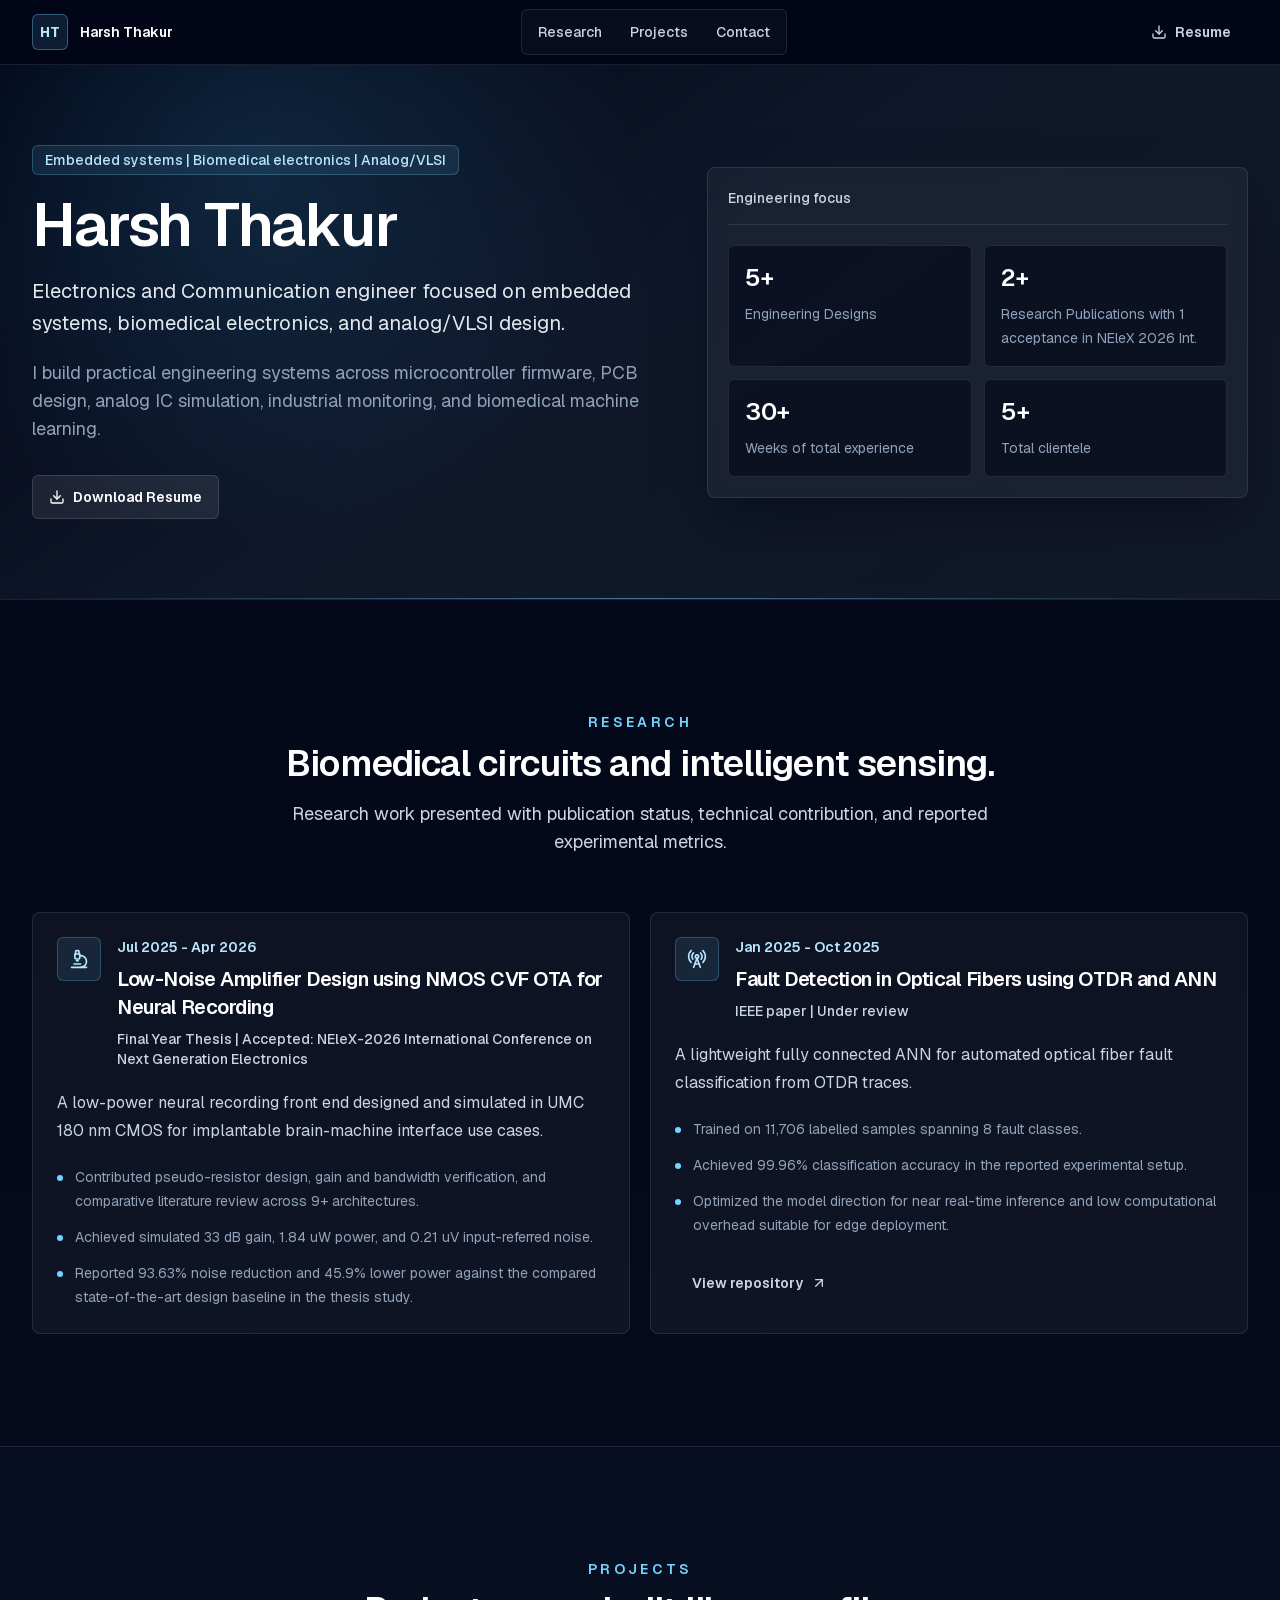
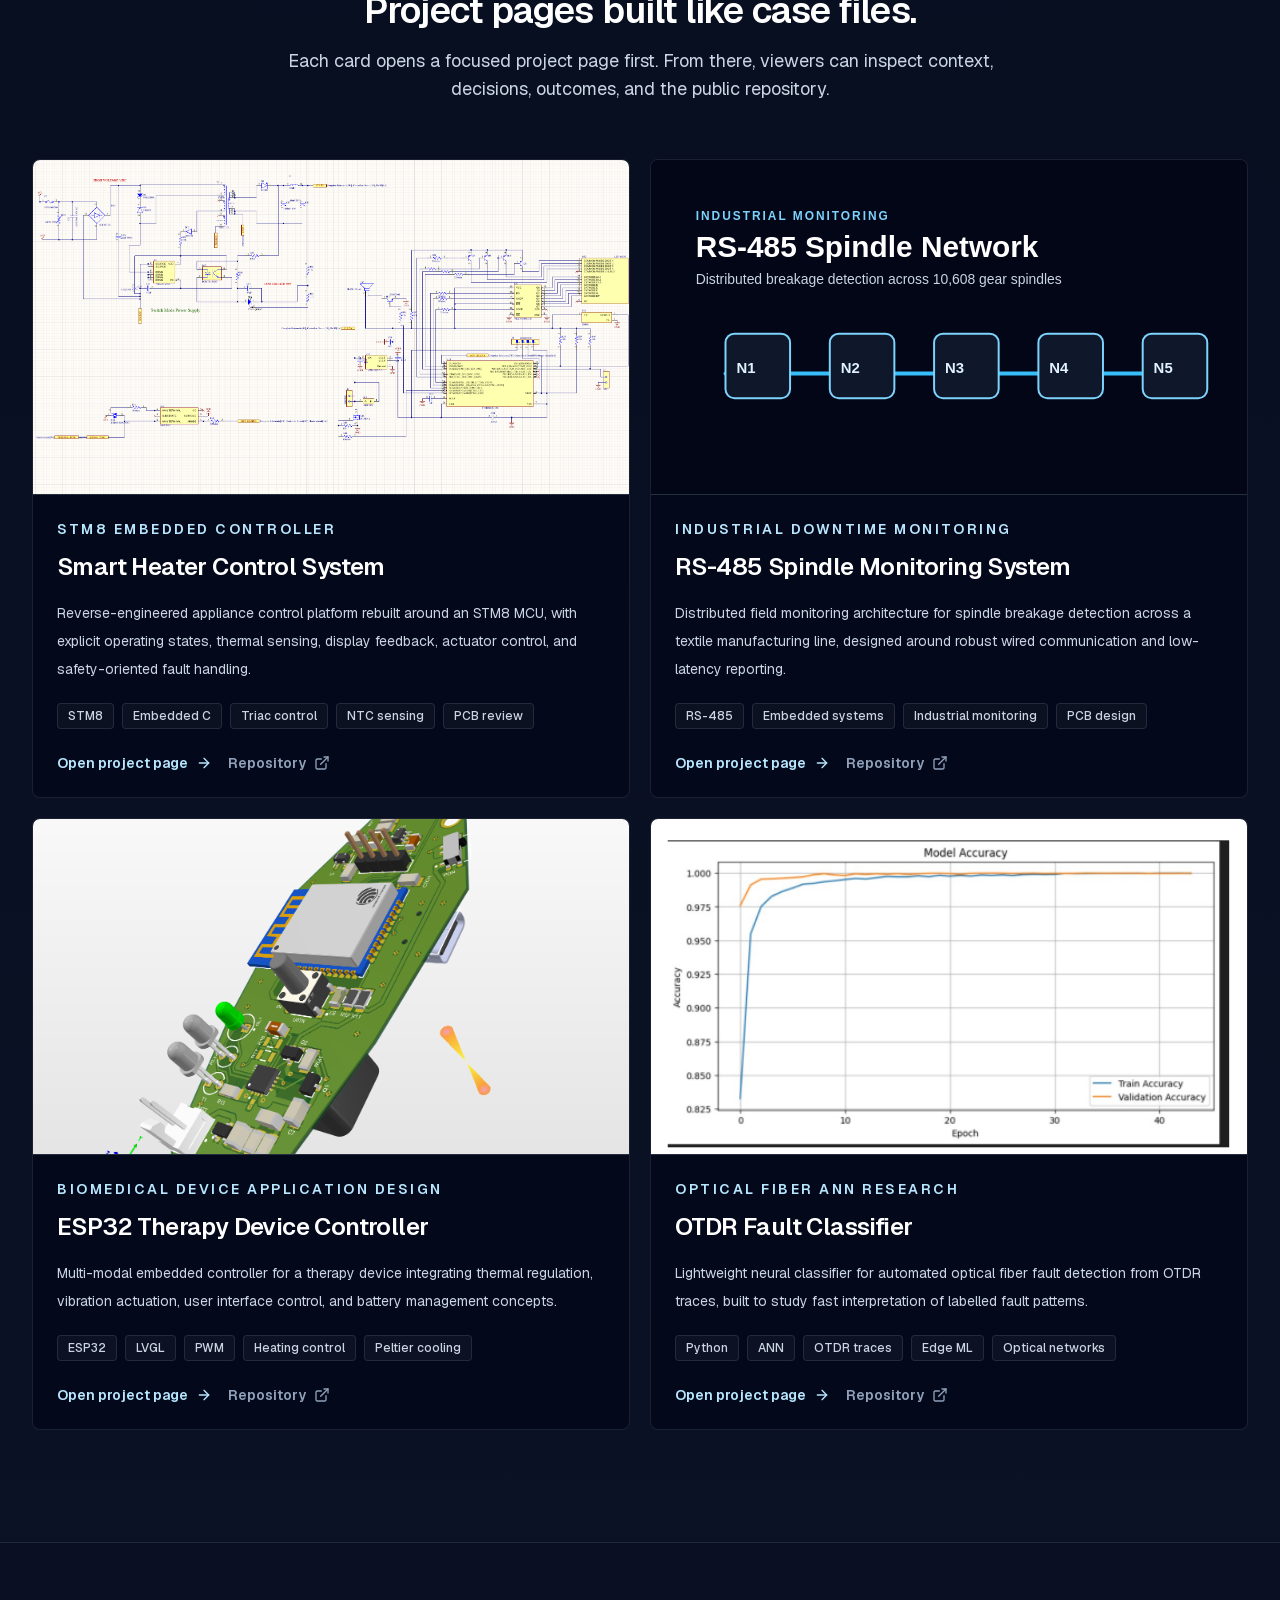
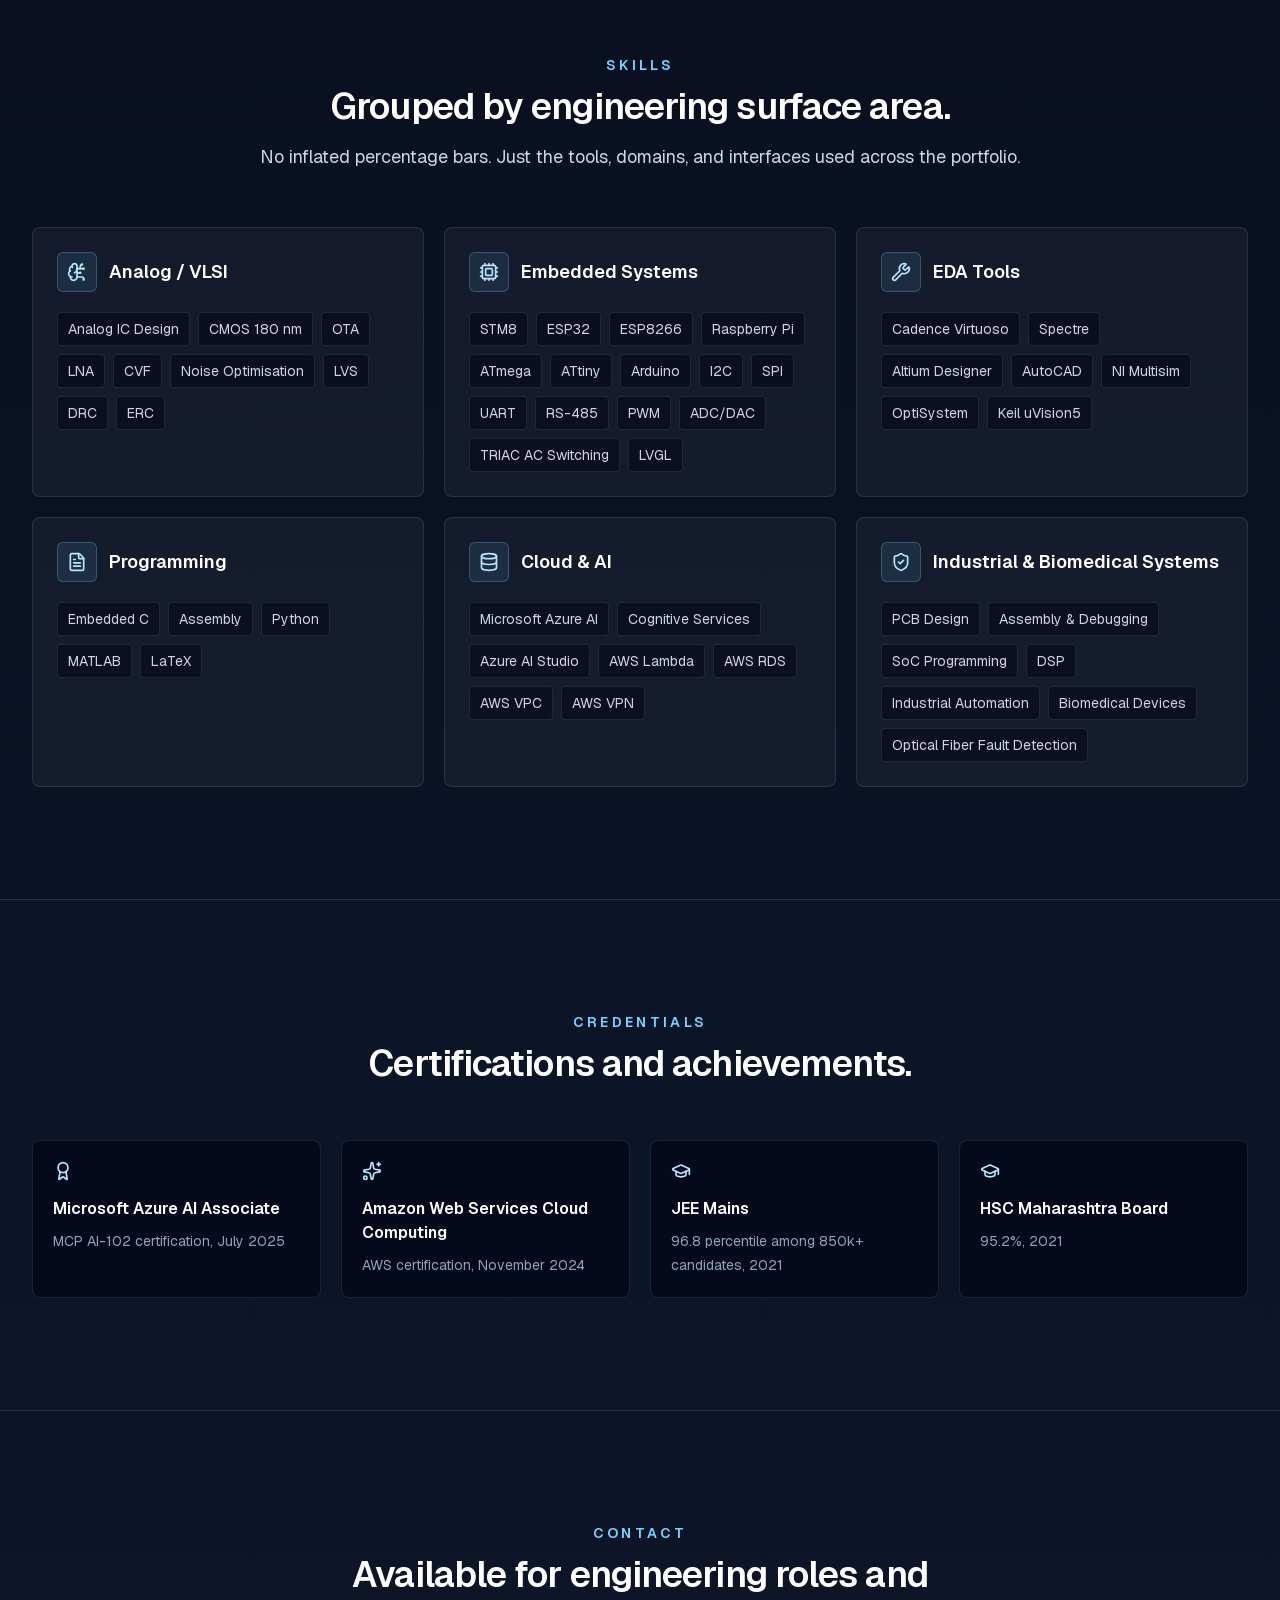
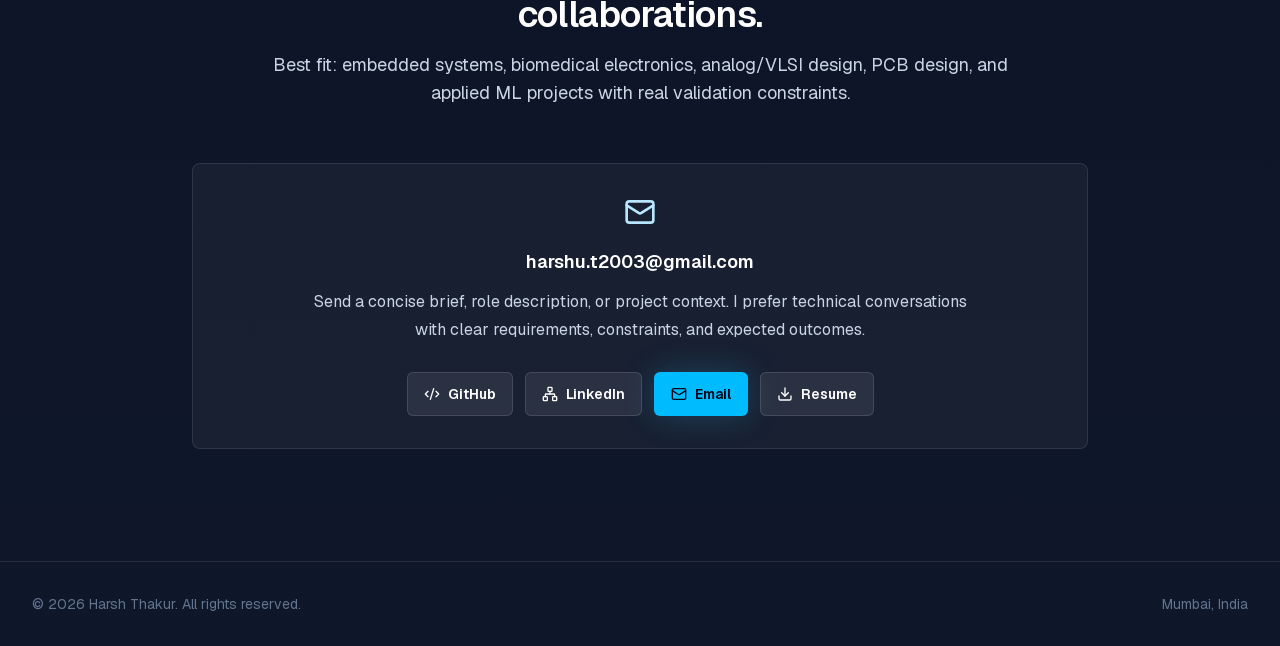
==== commit ba5d61c6: "Add smart heater schematic image" ====
--- a/index.html
+++ b/index.html
@@ -1 +1 @@
-<!DOCTYPE html><!--8__3kiMHvanGuv0MnK_fQ--><html lang="en" class="__variable_246ccd __variable_c29908 scroll-smooth"><head><meta charSet="utf-8"/><meta name="viewport" content="width=device-width, initial-scale=1"/><link rel="stylesheet" href="/_next/static/css/34d14bf4f68ecb9d.css" data-precedence="next"/><link rel="preload" as="script" fetchPriority="low" href="/_next/static/chunks/webpack-49c4fa9783c025bd.js"/><script src="/_next/static/chunks/4bd1b696-c023c6e3521b1417.js" async=""></script><script src="/_next/static/chunks/255-81ba70bd132d3eed.js" async=""></script><script src="/_next/static/chunks/main-app-f522895c8cc03403.js" async=""></script><script src="/_next/static/chunks/206-795ea8fd2b514175.js" async=""></script><script src="/_next/static/chunks/app/page-13d0cbe31ad49266.js" async=""></script><meta name="theme-color" content="#020617"/><meta name="color-scheme" content="dark"/><title>Harsh Thakur | Embedded Systems &amp; Biomedical Electronics</title><meta name="description" content="Portfolio of Harsh Thakur, an Electronics and Communication engineer focused on embedded systems, biomedical electronics, analog/VLSI design, PCB design, and applied ML."/><meta name="application-name" content="Harsh Thakur Portfolio"/><meta name="author" content="Harsh Thakur"/><link rel="manifest" href="/site.webmanifest"/><meta name="keywords" content="Harsh Thakur,embedded systems engineer,biomedical electronics,analog VLSI,STM8,ESP32,PCB design,neural recording LNA,continuous glucose monitoring"/><meta name="creator" content="Harsh Thakur"/><link rel="canonical" href="https://harshthakur-51.github.io/"/><meta property="og:title" content="Harsh Thakur | Embedded Systems &amp; Biomedical Electronics"/><meta property="og:description" content="Engineering portfolio covering embedded firmware, PCB design, analog/VLSI research, industrial monitoring, and biomedical machine learning."/><meta property="og:url" content="https://harshthakur-51.github.io/"/><meta property="og:site_name" content="Harsh Thakur Portfolio"/><meta property="og:locale" content="en_IN"/><meta property="og:image" content="https://harshthakur-51.github.io/og-image.svg"/><meta property="og:image:width" content="1200"/><meta property="og:image:height" content="630"/><meta property="og:image:alt" content="Harsh Thakur portfolio preview"/><meta property="og:type" content="website"/><meta name="twitter:card" content="summary_large_image"/><meta name="twitter:title" content="Harsh Thakur | Embedded Systems &amp; Biomedical Electronics"/><meta name="twitter:description" content="Portfolio covering embedded systems, biomedical electronics, analog/VLSI design, and applied ML."/><meta name="twitter:image" content="https://harshthakur-51.github.io/og-image.svg"/><link rel="icon" href="/favicon.ico" type="image/x-icon" sizes="16x16"/><link rel="icon" href="/favicon.ico"/><link rel="icon" href="/icon.svg" type="image/svg+xml"/><link rel="apple-touch-icon" href="/apple-touch-icon.svg" type="image/svg+xml"/><script src="/_next/static/chunks/polyfills-42372ed130431b0a.js" noModule=""></script></head><body><div hidden=""><!--$--><!--/$--></div><header class="sticky top-0 z-50 border-b border-white/10 bg-slate-950/78 backdrop-blur-xl"><div class="mx-auto w-full max-w-7xl px-5 sm:px-6 lg:px-8 flex min-h-16 items-center justify-between gap-4"><a class="group inline-flex items-center gap-3 focus-visible:outline focus-visible:outline-2 focus-visible:outline-offset-4 focus-visible:outline-sky-300" aria-label="Harsh Thakur portfolio home" href="/"><span class="flex size-9 items-center justify-center rounded-md border border-sky-300/35 bg-sky-300/12 text-sm font-bold text-sky-200">HT</span><span class="hidden text-sm font-semibold text-white sm:inline">Harsh Thakur</span></a><nav class="hidden items-center gap-1 rounded-md border border-white/10 bg-white/[0.03] p-1 lg:flex" aria-label="Main navigation"><a class="rounded px-3 py-2 text-sm font-medium text-slate-300 transition hover:bg-white/8 hover:text-white focus-visible:outline focus-visible:outline-2 focus-visible:outline-sky-300" href="/#research">Research</a><a class="rounded px-3 py-2 text-sm font-medium text-slate-300 transition hover:bg-white/8 hover:text-white focus-visible:outline focus-visible:outline-2 focus-visible:outline-sky-300" href="/#projects">Projects</a><a class="rounded px-3 py-2 text-sm font-medium text-slate-300 transition hover:bg-white/8 hover:text-white focus-visible:outline focus-visible:outline-2 focus-visible:outline-sky-300" href="/#contact">Contact</a></nav><a class="inline-flex min-h-11 items-center justify-center gap-2 rounded-md border px-4 py-2.5 text-sm font-semibold transition duration-200 focus-visible:outline focus-visible:outline-2 focus-visible:outline-offset-2 focus-visible:outline-sky-300 border-transparent bg-transparent text-slate-300 hover:bg-white/8 hover:text-white hidden sm:inline-flex" href="/Harsh-Thakur-Resume.pdf" download=""><svg xmlns="http://www.w3.org/2000/svg" width="24" height="24" viewBox="0 0 24 24" fill="none" stroke="currentColor" stroke-width="2" stroke-linecap="round" stroke-linejoin="round" class="lucide lucide-download size-4" aria-hidden="true"><path d="M12 15V3"></path><path d="M21 15v4a2 2 0 0 1-2 2H5a2 2 0 0 1-2-2v-4"></path><path d="m7 10 5 5 5-5"></path></svg>Resume</a></div></header><main><section id="top" class="relative isolate overflow-hidden border-b border-white/10"><div class="absolute inset-0 -z-10 bg-[radial-gradient(circle_at_20%_20%,rgba(56,189,248,0.14),transparent_34%),linear-gradient(145deg,#020617_0%,#0f172a_48%,#111827_100%)]"></div><div class="absolute inset-x-0 bottom-0 -z-10 h-px bg-gradient-to-r from-transparent via-sky-300/50 to-transparent"></div><div class="mx-auto w-full max-w-7xl px-5 sm:px-6 lg:px-8 grid items-center gap-10 py-16 lg:grid-cols-[1.08fr_0.92fr] lg:py-20"><div class="max-w-3xl"><p class="mb-5 inline-flex rounded-md border border-sky-300/25 bg-sky-300/10 px-3 py-1 text-sm font-medium text-sky-200">Embedded systems | Biomedical electronics | Analog/VLSI</p><h1 class="text-4xl font-semibold tracking-tight text-white sm:text-5xl lg:text-6xl">Harsh Thakur</h1><p class="mt-5 max-w-2xl text-xl leading-8 text-slate-200">Electronics and Communication engineer focused on embedded systems, biomedical electronics, and analog/VLSI design.</p><p class="mt-5 max-w-2xl text-base leading-7 text-slate-400 md:text-lg">I build practical engineering systems across microcontroller firmware, PCB design, analog IC simulation, industrial monitoring, and biomedical machine learning.</p><div class="mt-8 flex flex-wrap gap-3"><a class="inline-flex min-h-11 items-center justify-center gap-2 rounded-md border px-4 py-2.5 text-sm font-semibold transition duration-200 focus-visible:outline focus-visible:outline-2 focus-visible:outline-offset-2 focus-visible:outline-sky-300 border-white/12 bg-white/8 text-white hover:border-sky-300/50 hover:bg-white/12 " href="/Harsh-Thakur-Resume.pdf" download=""><svg xmlns="http://www.w3.org/2000/svg" width="24" height="24" viewBox="0 0 24 24" fill="none" stroke="currentColor" stroke-width="2" stroke-linecap="round" stroke-linejoin="round" class="lucide lucide-download size-4" aria-hidden="true"><path d="M12 15V3"></path><path d="M21 15v4a2 2 0 0 1-2 2H5a2 2 0 0 1-2-2v-4"></path><path d="m7 10 5 5 5-5"></path></svg>Download Resume</a></div></div><div class="rounded-lg border border-white/10 bg-white/[0.045] p-5 shadow-2xl shadow-slate-950/50 backdrop-blur"><div class="mb-5 flex items-center justify-between border-b border-white/10 pb-4"><p class="text-sm font-medium text-slate-300">Engineering focus</p></div><div class="grid gap-3 sm:grid-cols-2"><div class="rounded-md border border-white/10 bg-slate-950/55 p-4"><p class="text-2xl font-semibold text-white"><span>0<!-- -->+</span></p><p class="mt-2 text-sm leading-6 text-slate-400">Engineering Designs</p></div><div class="rounded-md border border-white/10 bg-slate-950/55 p-4"><p class="text-2xl font-semibold text-white"><span>0<!-- -->+</span></p><p class="mt-2 text-sm leading-6 text-slate-400">Research Publications with 1 acceptance in NEleX 2026 Int.</p></div><div class="rounded-md border border-white/10 bg-slate-950/55 p-4"><p class="text-2xl font-semibold text-white"><span>0<!-- -->+</span></p><p class="mt-2 text-sm leading-6 text-slate-400">Weeks of total experience</p></div><div class="rounded-md border border-white/10 bg-slate-950/55 p-4"><p class="text-2xl font-semibold text-white"><span>0<!-- -->+</span></p><p class="mt-2 text-sm leading-6 text-slate-400">Total clientele</p></div></div></div></div></section><section id="research" class="py-20 md:py-28"><div class="mx-auto w-full max-w-7xl px-5 sm:px-6 lg:px-8 "><div class="mx-auto mb-10 max-w-3xl text-center md:mb-14"><p class="text-sm font-semibold uppercase tracking-[0.24em] text-sky-300">Research</p><h2 class="mt-3 text-3xl font-semibold tracking-tight text-white md:text-4xl">Biomedical circuits and intelligent sensing.</h2><p class="mt-4 text-base leading-7 text-slate-300 md:text-lg">Research work presented with publication status, technical contribution, and reported experimental metrics.</p></div><div class="grid gap-5 lg:grid-cols-2"><article class="rounded-lg border border-white/10 bg-white/[0.045] p-6 transition duration-200 hover:border-sky-300/40 hover:bg-white/[0.065]"><div class="flex items-start gap-4"><div class="flex size-11 shrink-0 items-center justify-center rounded-md border border-sky-300/25 bg-sky-300/10 text-sky-200"><svg xmlns="http://www.w3.org/2000/svg" width="24" height="24" viewBox="0 0 24 24" fill="none" stroke="currentColor" stroke-width="2" stroke-linecap="round" stroke-linejoin="round" class="lucide lucide-microscope size-5" aria-hidden="true"><path d="M6 18h8"></path><path d="M3 22h18"></path><path d="M14 22a7 7 0 1 0 0-14h-1"></path><path d="M9 14h2"></path><path d="M9 12a2 2 0 0 1-2-2V6h6v4a2 2 0 0 1-2 2Z"></path><path d="M12 6V3a1 1 0 0 0-1-1H9a1 1 0 0 0-1 1v3"></path></svg></div><div><p class="text-sm font-semibold text-sky-200">Jul 2025 - Apr 2026</p><h3 class="mt-2 text-xl font-semibold tracking-tight text-white">Low-Noise Amplifier Design using NMOS CVF OTA for Neural Recording</h3><p class="mt-2 text-sm font-medium text-slate-300">Final Year Thesis | Accepted: NEleX-2026 International Conference on Next Generation Electronics</p></div></div><p class="mt-5 text-base leading-7 text-slate-300">A low-power neural recording front end designed and simulated in UMC 180 nm CMOS for implantable brain-machine interface use cases.</p><ul class="mt-5 space-y-3"><li class="flex gap-3 text-sm leading-6 text-slate-400"><span class="mt-2.5 size-1.5 shrink-0 rounded-full bg-sky-300"></span><span>Contributed pseudo-resistor design, gain and bandwidth verification, and comparative literature review across 9+ architectures.</span></li><li class="flex gap-3 text-sm leading-6 text-slate-400"><span class="mt-2.5 size-1.5 shrink-0 rounded-full bg-sky-300"></span><span>Achieved simulated 33 dB gain, 1.84 uW power, and 0.21 uV input-referred noise.</span></li><li class="flex gap-3 text-sm leading-6 text-slate-400"><span class="mt-2.5 size-1.5 shrink-0 rounded-full bg-sky-300"></span><span>Reported 93.63% noise reduction and 45.9% lower power against the compared state-of-the-art design baseline in the thesis study.</span></li></ul></article><article class="rounded-lg border border-white/10 bg-white/[0.045] p-6 transition duration-200 hover:border-sky-300/40 hover:bg-white/[0.065]"><div class="flex items-start gap-4"><div class="flex size-11 shrink-0 items-center justify-center rounded-md border border-sky-300/25 bg-sky-300/10 text-sky-200"><svg xmlns="http://www.w3.org/2000/svg" width="24" height="24" viewBox="0 0 24 24" fill="none" stroke="currentColor" stroke-width="2" stroke-linecap="round" stroke-linejoin="round" class="lucide lucide-radio-tower size-5" aria-hidden="true"><path d="M4.9 16.1C1 12.2 1 5.8 4.9 1.9"></path><path d="M7.8 4.7a6.14 6.14 0 0 0-.8 7.5"></path><circle cx="12" cy="9" r="2"></circle><path d="M16.2 4.8c2 2 2.26 5.11.8 7.47"></path><path d="M19.1 1.9a9.96 9.96 0 0 1 0 14.1"></path><path d="M9.5 18h5"></path><path d="m8 22 4-11 4 11"></path></svg></div><div><p class="text-sm font-semibold text-sky-200">Jan 2025 - Oct 2025</p><h3 class="mt-2 text-xl font-semibold tracking-tight text-white">Fault Detection in Optical Fibers using OTDR and ANN</h3><p class="mt-2 text-sm font-medium text-slate-300">IEEE paper | Under review</p></div></div><p class="mt-5 text-base leading-7 text-slate-300">A lightweight fully connected ANN for automated optical fiber fault classification from OTDR traces.</p><ul class="mt-5 space-y-3"><li class="flex gap-3 text-sm leading-6 text-slate-400"><span class="mt-2.5 size-1.5 shrink-0 rounded-full bg-sky-300"></span><span>Trained on 11,706 labelled samples spanning 8 fault classes.</span></li><li class="flex gap-3 text-sm leading-6 text-slate-400"><span class="mt-2.5 size-1.5 shrink-0 rounded-full bg-sky-300"></span><span>Achieved 99.96% classification accuracy in the reported experimental setup.</span></li><li class="flex gap-3 text-sm leading-6 text-slate-400"><span class="mt-2.5 size-1.5 shrink-0 rounded-full bg-sky-300"></span><span>Optimized the model direction for near real-time inference and low computational overhead suitable for edge deployment.</span></li></ul><a class="inline-flex min-h-11 items-center justify-center gap-2 rounded-md border px-4 py-2.5 text-sm font-semibold transition duration-200 focus-visible:outline focus-visible:outline-2 focus-visible:outline-offset-2 focus-visible:outline-sky-300 border-transparent bg-transparent text-slate-300 hover:bg-white/8 hover:text-white mt-6 w-fit" href="https://github.com/harshthakur-51/otdr-fault-classifier" target="_blank" rel="noopener noreferrer">View repository<svg xmlns="http://www.w3.org/2000/svg" width="24" height="24" viewBox="0 0 24 24" fill="none" stroke="currentColor" stroke-width="2" stroke-linecap="round" stroke-linejoin="round" class="lucide lucide-arrow-up-right size-4" aria-hidden="true"><path d="M7 7h10v10"></path><path d="M7 17 17 7"></path></svg></a></article></div></div></section><section id="projects" class="border-y border-white/10 bg-slate-900/30 py-20 md:py-28"><div class="mx-auto w-full max-w-7xl px-5 sm:px-6 lg:px-8 "><div class="mx-auto mb-10 max-w-3xl text-center md:mb-14"><p class="text-sm font-semibold uppercase tracking-[0.24em] text-sky-300">Projects</p><h2 class="mt-3 text-3xl font-semibold tracking-tight text-white md:text-4xl">Project pages built like case files.</h2><p class="mt-4 text-base leading-7 text-slate-300 md:text-lg">Each card opens a focused project page first. From there, viewers can inspect context, decisions, outcomes, and the public repository.</p></div><div class="grid gap-5 md:grid-cols-2"><div class="" style="opacity:0;transform:translateY(18px)"><article class="group flex h-full flex-col overflow-hidden rounded-lg border border-white/10 bg-slate-950/72 transition duration-300 hover:-translate-y-1 hover:border-sky-300/45 hover:shadow-2xl hover:shadow-sky-950/25"><a class="block focus-visible:outline focus-visible:outline-2 focus-visible:outline-offset-2 focus-visible:outline-sky-300" aria-label="Open project page for Smart Heater Control System" href="/projects/smart-heater-control-system/"><div class="relative aspect-[16/9] overflow-hidden border-b border-white/10 bg-slate-900"><img alt="" loading="lazy" decoding="async" data-nimg="fill" class="absolute inset-0 h-full w-full object-cover transition duration-500 group-hover:scale-105 group-hover:opacity-0" style="position:absolute;height:100%;width:100%;left:0;top:0;right:0;bottom:0;color:transparent" src="/images/smart-heater-cover.svg"/><img alt="" loading="lazy" decoding="async" data-nimg="fill" class="absolute inset-0 h-full w-full object-cover opacity-0 transition duration-500 group-hover:scale-105 group-hover:opacity-100" style="position:absolute;height:100%;width:100%;left:0;top:0;right:0;bottom:0;color:transparent" src="/images/smart-heater-hover.svg"/></div></a><div class="flex flex-1 flex-col p-6"><p class="text-sm font-semibold uppercase tracking-[0.18em] text-sky-200">STM8 embedded controller</p><h3 class="mt-3 text-2xl font-semibold tracking-tight text-white">Smart Heater Control System</h3><p class="mt-4 text-sm leading-7 text-slate-300">Reverse-engineered appliance control platform rebuilt around an STM8 MCU, with explicit operating states, thermal sensing, display feedback, actuator control, and safety-oriented fault handling.</p><div class="mt-5 flex flex-wrap gap-2"><span class="rounded border border-white/10 bg-white/[0.04] px-2.5 py-1 text-xs font-medium text-slate-300">STM8</span><span class="rounded border border-white/10 bg-white/[0.04] px-2.5 py-1 text-xs font-medium text-slate-300">Embedded C</span><span class="rounded border border-white/10 bg-white/[0.04] px-2.5 py-1 text-xs font-medium text-slate-300">Triac control</span><span class="rounded border border-white/10 bg-white/[0.04] px-2.5 py-1 text-xs font-medium text-slate-300">NTC sensing</span><span class="rounded border border-white/10 bg-white/[0.04] px-2.5 py-1 text-xs font-medium text-slate-300">PCB review</span></div><div class="mt-auto flex flex-wrap items-center gap-4 pt-6 text-sm font-semibold"><a class="inline-flex items-center gap-2 text-sky-200 transition hover:text-sky-100 focus-visible:outline focus-visible:outline-2 focus-visible:outline-offset-4 focus-visible:outline-sky-300" href="/projects/smart-heater-control-system/">Open project page<svg xmlns="http://www.w3.org/2000/svg" width="24" height="24" viewBox="0 0 24 24" fill="none" stroke="currentColor" stroke-width="2" stroke-linecap="round" stroke-linejoin="round" class="lucide lucide-arrow-right size-4" aria-hidden="true"><path d="M5 12h14"></path><path d="m12 5 7 7-7 7"></path></svg></a><a href="https://github.com/harshthakur-51/smart-heater-controlsystem" target="_blank" rel="noopener noreferrer" class="inline-flex items-center gap-2 text-slate-400 transition hover:text-white focus-visible:outline focus-visible:outline-2 focus-visible:outline-offset-4 focus-visible:outline-sky-300">Repository<svg xmlns="http://www.w3.org/2000/svg" width="24" height="24" viewBox="0 0 24 24" fill="none" stroke="currentColor" stroke-width="2" stroke-linecap="round" stroke-linejoin="round" class="lucide lucide-external-link size-4" aria-hidden="true"><path d="M15 3h6v6"></path><path d="M10 14 21 3"></path><path d="M18 13v6a2 2 0 0 1-2 2H5a2 2 0 0 1-2-2V8a2 2 0 0 1 2-2h6"></path></svg></a></div></div></article></div><div class="" style="opacity:0;transform:translateY(18px)"><article class="group flex h-full flex-col overflow-hidden rounded-lg border border-white/10 bg-slate-950/72 transition duration-300 hover:-translate-y-1 hover:border-sky-300/45 hover:shadow-2xl hover:shadow-sky-950/25"><a class="block focus-visible:outline focus-visible:outline-2 focus-visible:outline-offset-2 focus-visible:outline-sky-300" aria-label="Open project page for RS-485 Spindle Monitoring System" href="/projects/rs485-spindle-monitoring-system/"><div class="relative aspect-[16/9] overflow-hidden border-b border-white/10 bg-slate-900"><img alt="" loading="lazy" decoding="async" data-nimg="fill" class="absolute inset-0 h-full w-full object-cover transition duration-500 group-hover:scale-105 group-hover:opacity-0" style="position:absolute;height:100%;width:100%;left:0;top:0;right:0;bottom:0;color:transparent" src="/images/rs485-cover.svg"/><img alt="" loading="lazy" decoding="async" data-nimg="fill" class="absolute inset-0 h-full w-full object-cover opacity-0 transition duration-500 group-hover:scale-105 group-hover:opacity-100" style="position:absolute;height:100%;width:100%;left:0;top:0;right:0;bottom:0;color:transparent" src="/images/rs485-hover.svg"/></div></a><div class="flex flex-1 flex-col p-6"><p class="text-sm font-semibold uppercase tracking-[0.18em] text-sky-200">Industrial downtime monitoring</p><h3 class="mt-3 text-2xl font-semibold tracking-tight text-white">RS-485 Spindle Monitoring System</h3><p class="mt-4 text-sm leading-7 text-slate-300">Distributed field monitoring architecture for spindle breakage detection across a textile manufacturing line, designed around robust wired communication and low-latency reporting.</p><div class="mt-5 flex flex-wrap gap-2"><span class="rounded border border-white/10 bg-white/[0.04] px-2.5 py-1 text-xs font-medium text-slate-300">RS-485</span><span class="rounded border border-white/10 bg-white/[0.04] px-2.5 py-1 text-xs font-medium text-slate-300">Embedded systems</span><span class="rounded border border-white/10 bg-white/[0.04] px-2.5 py-1 text-xs font-medium text-slate-300">Industrial monitoring</span><span class="rounded border border-white/10 bg-white/[0.04] px-2.5 py-1 text-xs font-medium text-slate-300">PCB design</span></div><div class="mt-auto flex flex-wrap items-center gap-4 pt-6 text-sm font-semibold"><a class="inline-flex items-center gap-2 text-sky-200 transition hover:text-sky-100 focus-visible:outline focus-visible:outline-2 focus-visible:outline-offset-4 focus-visible:outline-sky-300" href="/projects/rs485-spindle-monitoring-system/">Open project page<svg xmlns="http://www.w3.org/2000/svg" width="24" height="24" viewBox="0 0 24 24" fill="none" stroke="currentColor" stroke-width="2" stroke-linecap="round" stroke-linejoin="round" class="lucide lucide-arrow-right size-4" aria-hidden="true"><path d="M5 12h14"></path><path d="m12 5 7 7-7 7"></path></svg></a><a href="https://github.com/harshthakur-51/rs485-spindle-monitoring-system" target="_blank" rel="noopener noreferrer" class="inline-flex items-center gap-2 text-slate-400 transition hover:text-white focus-visible:outline focus-visible:outline-2 focus-visible:outline-offset-4 focus-visible:outline-sky-300">Repository<svg xmlns="http://www.w3.org/2000/svg" width="24" height="24" viewBox="0 0 24 24" fill="none" stroke="currentColor" stroke-width="2" stroke-linecap="round" stroke-linejoin="round" class="lucide lucide-external-link size-4" aria-hidden="true"><path d="M15 3h6v6"></path><path d="M10 14 21 3"></path><path d="M18 13v6a2 2 0 0 1-2 2H5a2 2 0 0 1-2-2V8a2 2 0 0 1 2-2h6"></path></svg></a></div></div></article></div><div class="" style="opacity:0;transform:translateY(18px)"><article class="group flex h-full flex-col overflow-hidden rounded-lg border border-white/10 bg-slate-950/72 transition duration-300 hover:-translate-y-1 hover:border-sky-300/45 hover:shadow-2xl hover:shadow-sky-950/25"><a class="block focus-visible:outline focus-visible:outline-2 focus-visible:outline-offset-2 focus-visible:outline-sky-300" aria-label="Open project page for ESP32 Therapy Device Controller" href="/projects/esp32-therapy-device-controller/"><div class="relative aspect-[16/9] overflow-hidden border-b border-white/10 bg-slate-900"><img alt="" loading="lazy" decoding="async" data-nimg="fill" class="absolute inset-0 h-full w-full object-cover transition duration-500 group-hover:scale-105 group-hover:opacity-0" style="position:absolute;height:100%;width:100%;left:0;top:0;right:0;bottom:0;color:transparent" src="/images/esp32-therapy-pcb-render.png"/><img alt="" loading="lazy" decoding="async" data-nimg="fill" class="absolute inset-0 h-full w-full object-cover opacity-0 transition duration-500 group-hover:scale-105 group-hover:opacity-100" style="position:absolute;height:100%;width:100%;left:0;top:0;right:0;bottom:0;color:transparent" src="/images/esp32-therapy-tested-board.jpeg"/></div></a><div class="flex flex-1 flex-col p-6"><p class="text-sm font-semibold uppercase tracking-[0.18em] text-sky-200">Biomedical device application design</p><h3 class="mt-3 text-2xl font-semibold tracking-tight text-white">ESP32 Therapy Device Controller</h3><p class="mt-4 text-sm leading-7 text-slate-300">Multi-modal embedded controller for a therapy device integrating thermal regulation, vibration actuation, user interface control, and battery management concepts.</p><div class="mt-5 flex flex-wrap gap-2"><span class="rounded border border-white/10 bg-white/[0.04] px-2.5 py-1 text-xs font-medium text-slate-300">ESP32</span><span class="rounded border border-white/10 bg-white/[0.04] px-2.5 py-1 text-xs font-medium text-slate-300">LVGL</span><span class="rounded border border-white/10 bg-white/[0.04] px-2.5 py-1 text-xs font-medium text-slate-300">PWM</span><span class="rounded border border-white/10 bg-white/[0.04] px-2.5 py-1 text-xs font-medium text-slate-300">Heating control</span><span class="rounded border border-white/10 bg-white/[0.04] px-2.5 py-1 text-xs font-medium text-slate-300">Peltier cooling</span></div><div class="mt-auto flex flex-wrap items-center gap-4 pt-6 text-sm font-semibold"><a class="inline-flex items-center gap-2 text-sky-200 transition hover:text-sky-100 focus-visible:outline focus-visible:outline-2 focus-visible:outline-offset-4 focus-visible:outline-sky-300" href="/projects/esp32-therapy-device-controller/">Open project page<svg xmlns="http://www.w3.org/2000/svg" width="24" height="24" viewBox="0 0 24 24" fill="none" stroke="currentColor" stroke-width="2" stroke-linecap="round" stroke-linejoin="round" class="lucide lucide-arrow-right size-4" aria-hidden="true"><path d="M5 12h14"></path><path d="m12 5 7 7-7 7"></path></svg></a><a href="https://github.com/harshthakur-51/esp32-therapy-device-controller" target="_blank" rel="noopener noreferrer" class="inline-flex items-center gap-2 text-slate-400 transition hover:text-white focus-visible:outline focus-visible:outline-2 focus-visible:outline-offset-4 focus-visible:outline-sky-300">Repository<svg xmlns="http://www.w3.org/2000/svg" width="24" height="24" viewBox="0 0 24 24" fill="none" stroke="currentColor" stroke-width="2" stroke-linecap="round" stroke-linejoin="round" class="lucide lucide-external-link size-4" aria-hidden="true"><path d="M15 3h6v6"></path><path d="M10 14 21 3"></path><path d="M18 13v6a2 2 0 0 1-2 2H5a2 2 0 0 1-2-2V8a2 2 0 0 1 2-2h6"></path></svg></a></div></div></article></div><div class="" style="opacity:0;transform:translateY(18px)"><article class="group flex h-full flex-col overflow-hidden rounded-lg border border-white/10 bg-slate-950/72 transition duration-300 hover:-translate-y-1 hover:border-sky-300/45 hover:shadow-2xl hover:shadow-sky-950/25"><a class="block focus-visible:outline focus-visible:outline-2 focus-visible:outline-offset-2 focus-visible:outline-sky-300" aria-label="Open project page for OTDR Fault Classifier" href="/projects/otdr-fault-classifier/"><div class="relative aspect-[16/9] overflow-hidden border-b border-white/10 bg-slate-900"><img alt="" loading="lazy" decoding="async" data-nimg="fill" class="absolute inset-0 h-full w-full object-cover transition duration-500 group-hover:scale-105 group-hover:opacity-0" style="position:absolute;height:100%;width:100%;left:0;top:0;right:0;bottom:0;color:transparent" src="/images/otdr-accuracy.png"/><img alt="" loading="lazy" decoding="async" data-nimg="fill" class="absolute inset-0 h-full w-full object-cover opacity-0 transition duration-500 group-hover:scale-105 group-hover:opacity-100" style="position:absolute;height:100%;width:100%;left:0;top:0;right:0;bottom:0;color:transparent" src="/images/otdr-confusion-matrix.png"/></div></a><div class="flex flex-1 flex-col p-6"><p class="text-sm font-semibold uppercase tracking-[0.18em] text-sky-200">Optical fiber ANN research</p><h3 class="mt-3 text-2xl font-semibold tracking-tight text-white">OTDR Fault Classifier</h3><p class="mt-4 text-sm leading-7 text-slate-300">Lightweight neural classifier for automated optical fiber fault detection from OTDR traces, built to study fast interpretation of labelled fault patterns.</p><div class="mt-5 flex flex-wrap gap-2"><span class="rounded border border-white/10 bg-white/[0.04] px-2.5 py-1 text-xs font-medium text-slate-300">Python</span><span class="rounded border border-white/10 bg-white/[0.04] px-2.5 py-1 text-xs font-medium text-slate-300">ANN</span><span class="rounded border border-white/10 bg-white/[0.04] px-2.5 py-1 text-xs font-medium text-slate-300">OTDR traces</span><span class="rounded border border-white/10 bg-white/[0.04] px-2.5 py-1 text-xs font-medium text-slate-300">Edge ML</span><span class="rounded border border-white/10 bg-white/[0.04] px-2.5 py-1 text-xs font-medium text-slate-300">Optical networks</span></div><div class="mt-auto flex flex-wrap items-center gap-4 pt-6 text-sm font-semibold"><a class="inline-flex items-center gap-2 text-sky-200 transition hover:text-sky-100 focus-visible:outline focus-visible:outline-2 focus-visible:outline-offset-4 focus-visible:outline-sky-300" href="/projects/otdr-fault-classifier/">Open project page<svg xmlns="http://www.w3.org/2000/svg" width="24" height="24" viewBox="0 0 24 24" fill="none" stroke="currentColor" stroke-width="2" stroke-linecap="round" stroke-linejoin="round" class="lucide lucide-arrow-right size-4" aria-hidden="true"><path d="M5 12h14"></path><path d="m12 5 7 7-7 7"></path></svg></a><a href="https://github.com/harshthakur-51/otdr-fault-classifier" target="_blank" rel="noopener noreferrer" class="inline-flex items-center gap-2 text-slate-400 transition hover:text-white focus-visible:outline focus-visible:outline-2 focus-visible:outline-offset-4 focus-visible:outline-sky-300">Repository<svg xmlns="http://www.w3.org/2000/svg" width="24" height="24" viewBox="0 0 24 24" fill="none" stroke="currentColor" stroke-width="2" stroke-linecap="round" stroke-linejoin="round" class="lucide lucide-external-link size-4" aria-hidden="true"><path d="M15 3h6v6"></path><path d="M10 14 21 3"></path><path d="M18 13v6a2 2 0 0 1-2 2H5a2 2 0 0 1-2-2V8a2 2 0 0 1 2-2h6"></path></svg></a></div></div></article></div></div></div></section><section id="skills" class="py-20 md:py-28"><div class="mx-auto w-full max-w-7xl px-5 sm:px-6 lg:px-8 "><div class="mx-auto mb-10 max-w-3xl text-center md:mb-14"><p class="text-sm font-semibold uppercase tracking-[0.24em] text-sky-300">Skills</p><h2 class="mt-3 text-3xl font-semibold tracking-tight text-white md:text-4xl">Grouped by engineering surface area.</h2><p class="mt-4 text-base leading-7 text-slate-300 md:text-lg">No inflated percentage bars. Just the tools, domains, and interfaces used across the portfolio.</p></div><div class="grid gap-5 md:grid-cols-2 xl:grid-cols-3"><article class="rounded-lg border border-white/10 bg-white/[0.045] p-6"><div class="flex items-center gap-3"><div class="flex size-10 items-center justify-center rounded-md border border-sky-300/25 bg-sky-300/10 text-sky-200"><svg xmlns="http://www.w3.org/2000/svg" width="24" height="24" viewBox="0 0 24 24" fill="none" stroke="currentColor" stroke-width="2" stroke-linecap="round" stroke-linejoin="round" class="lucide lucide-brain-circuit size-5" aria-hidden="true"><path d="M12 5a3 3 0 1 0-5.997.125 4 4 0 0 0-2.526 5.77 4 4 0 0 0 .556 6.588A4 4 0 1 0 12 18Z"></path><path d="M9 13a4.5 4.5 0 0 0 3-4"></path><path d="M6.003 5.125A3 3 0 0 0 6.401 6.5"></path><path d="M3.477 10.896a4 4 0 0 1 .585-.396"></path><path d="M6 18a4 4 0 0 1-1.967-.516"></path><path d="M12 13h4"></path><path d="M12 18h6a2 2 0 0 1 2 2v1"></path><path d="M12 8h8"></path><path d="M16 8V5a2 2 0 0 1 2-2"></path><circle cx="16" cy="13" r=".5"></circle><circle cx="18" cy="3" r=".5"></circle><circle cx="20" cy="21" r=".5"></circle><circle cx="20" cy="8" r=".5"></circle></svg></div><h3 class="text-lg font-semibold text-white">Analog / VLSI</h3></div><div class="mt-5 flex flex-wrap gap-2"><span class="rounded border border-white/10 bg-slate-950/55 px-2.5 py-1.5 text-sm text-slate-300">Analog IC Design</span><span class="rounded border border-white/10 bg-slate-950/55 px-2.5 py-1.5 text-sm text-slate-300">CMOS 180 nm</span><span class="rounded border border-white/10 bg-slate-950/55 px-2.5 py-1.5 text-sm text-slate-300">OTA</span><span class="rounded border border-white/10 bg-slate-950/55 px-2.5 py-1.5 text-sm text-slate-300">LNA</span><span class="rounded border border-white/10 bg-slate-950/55 px-2.5 py-1.5 text-sm text-slate-300">CVF</span><span class="rounded border border-white/10 bg-slate-950/55 px-2.5 py-1.5 text-sm text-slate-300">Noise Optimisation</span><span class="rounded border border-white/10 bg-slate-950/55 px-2.5 py-1.5 text-sm text-slate-300">LVS</span><span class="rounded border border-white/10 bg-slate-950/55 px-2.5 py-1.5 text-sm text-slate-300">DRC</span><span class="rounded border border-white/10 bg-slate-950/55 px-2.5 py-1.5 text-sm text-slate-300">ERC</span></div></article><article class="rounded-lg border border-white/10 bg-white/[0.045] p-6"><div class="flex items-center gap-3"><div class="flex size-10 items-center justify-center rounded-md border border-sky-300/25 bg-sky-300/10 text-sky-200"><svg xmlns="http://www.w3.org/2000/svg" width="24" height="24" viewBox="0 0 24 24" fill="none" stroke="currentColor" stroke-width="2" stroke-linecap="round" stroke-linejoin="round" class="lucide lucide-cpu size-5" aria-hidden="true"><path d="M12 20v2"></path><path d="M12 2v2"></path><path d="M17 20v2"></path><path d="M17 2v2"></path><path d="M2 12h2"></path><path d="M2 17h2"></path><path d="M2 7h2"></path><path d="M20 12h2"></path><path d="M20 17h2"></path><path d="M20 7h2"></path><path d="M7 20v2"></path><path d="M7 2v2"></path><rect x="4" y="4" width="16" height="16" rx="2"></rect><rect x="8" y="8" width="8" height="8" rx="1"></rect></svg></div><h3 class="text-lg font-semibold text-white">Embedded Systems</h3></div><div class="mt-5 flex flex-wrap gap-2"><span class="rounded border border-white/10 bg-slate-950/55 px-2.5 py-1.5 text-sm text-slate-300">STM8</span><span class="rounded border border-white/10 bg-slate-950/55 px-2.5 py-1.5 text-sm text-slate-300">ESP32</span><span class="rounded border border-white/10 bg-slate-950/55 px-2.5 py-1.5 text-sm text-slate-300">ESP8266</span><span class="rounded border border-white/10 bg-slate-950/55 px-2.5 py-1.5 text-sm text-slate-300">Raspberry Pi</span><span class="rounded border border-white/10 bg-slate-950/55 px-2.5 py-1.5 text-sm text-slate-300">ATmega</span><span class="rounded border border-white/10 bg-slate-950/55 px-2.5 py-1.5 text-sm text-slate-300">ATtiny</span><span class="rounded border border-white/10 bg-slate-950/55 px-2.5 py-1.5 text-sm text-slate-300">Arduino</span><span class="rounded border border-white/10 bg-slate-950/55 px-2.5 py-1.5 text-sm text-slate-300">I2C</span><span class="rounded border border-white/10 bg-slate-950/55 px-2.5 py-1.5 text-sm text-slate-300">SPI</span><span class="rounded border border-white/10 bg-slate-950/55 px-2.5 py-1.5 text-sm text-slate-300">UART</span><span class="rounded border border-white/10 bg-slate-950/55 px-2.5 py-1.5 text-sm text-slate-300">RS-485</span><span class="rounded border border-white/10 bg-slate-950/55 px-2.5 py-1.5 text-sm text-slate-300">PWM</span><span class="rounded border border-white/10 bg-slate-950/55 px-2.5 py-1.5 text-sm text-slate-300">ADC/DAC</span><span class="rounded border border-white/10 bg-slate-950/55 px-2.5 py-1.5 text-sm text-slate-300">TRIAC AC Switching</span><span class="rounded border border-white/10 bg-slate-950/55 px-2.5 py-1.5 text-sm text-slate-300">LVGL</span></div></article><article class="rounded-lg border border-white/10 bg-white/[0.045] p-6"><div class="flex items-center gap-3"><div class="flex size-10 items-center justify-center rounded-md border border-sky-300/25 bg-sky-300/10 text-sky-200"><svg xmlns="http://www.w3.org/2000/svg" width="24" height="24" viewBox="0 0 24 24" fill="none" stroke="currentColor" stroke-width="2" stroke-linecap="round" stroke-linejoin="round" class="lucide lucide-wrench size-5" aria-hidden="true"><path d="M14.7 6.3a1 1 0 0 0 0 1.4l1.6 1.6a1 1 0 0 0 1.4 0l3.106-3.105c.32-.322.863-.22.983.218a6 6 0 0 1-8.259 7.057l-7.91 7.91a1 1 0 0 1-2.999-3l7.91-7.91a6 6 0 0 1 7.057-8.259c.438.12.54.662.219.984z"></path></svg></div><h3 class="text-lg font-semibold text-white">EDA Tools</h3></div><div class="mt-5 flex flex-wrap gap-2"><span class="rounded border border-white/10 bg-slate-950/55 px-2.5 py-1.5 text-sm text-slate-300">Cadence Virtuoso</span><span class="rounded border border-white/10 bg-slate-950/55 px-2.5 py-1.5 text-sm text-slate-300">Spectre</span><span class="rounded border border-white/10 bg-slate-950/55 px-2.5 py-1.5 text-sm text-slate-300">Altium Designer</span><span class="rounded border border-white/10 bg-slate-950/55 px-2.5 py-1.5 text-sm text-slate-300">AutoCAD</span><span class="rounded border border-white/10 bg-slate-950/55 px-2.5 py-1.5 text-sm text-slate-300">NI Multisim</span><span class="rounded border border-white/10 bg-slate-950/55 px-2.5 py-1.5 text-sm text-slate-300">OptiSystem</span><span class="rounded border border-white/10 bg-slate-950/55 px-2.5 py-1.5 text-sm text-slate-300">Keil uVision5</span></div></article><article class="rounded-lg border border-white/10 bg-white/[0.045] p-6"><div class="flex items-center gap-3"><div class="flex size-10 items-center justify-center rounded-md border border-sky-300/25 bg-sky-300/10 text-sky-200"><svg xmlns="http://www.w3.org/2000/svg" width="24" height="24" viewBox="0 0 24 24" fill="none" stroke="currentColor" stroke-width="2" stroke-linecap="round" stroke-linejoin="round" class="lucide lucide-file-text size-5" aria-hidden="true"><path d="M6 22a2 2 0 0 1-2-2V4a2 2 0 0 1 2-2h8a2.4 2.4 0 0 1 1.704.706l3.588 3.588A2.4 2.4 0 0 1 20 8v12a2 2 0 0 1-2 2z"></path><path d="M14 2v5a1 1 0 0 0 1 1h5"></path><path d="M10 9H8"></path><path d="M16 13H8"></path><path d="M16 17H8"></path></svg></div><h3 class="text-lg font-semibold text-white">Programming</h3></div><div class="mt-5 flex flex-wrap gap-2"><span class="rounded border border-white/10 bg-slate-950/55 px-2.5 py-1.5 text-sm text-slate-300">Embedded C</span><span class="rounded border border-white/10 bg-slate-950/55 px-2.5 py-1.5 text-sm text-slate-300">Assembly</span><span class="rounded border border-white/10 bg-slate-950/55 px-2.5 py-1.5 text-sm text-slate-300">Python</span><span class="rounded border border-white/10 bg-slate-950/55 px-2.5 py-1.5 text-sm text-slate-300">MATLAB</span><span class="rounded border border-white/10 bg-slate-950/55 px-2.5 py-1.5 text-sm text-slate-300">LaTeX</span></div></article><article class="rounded-lg border border-white/10 bg-white/[0.045] p-6"><div class="flex items-center gap-3"><div class="flex size-10 items-center justify-center rounded-md border border-sky-300/25 bg-sky-300/10 text-sky-200"><svg xmlns="http://www.w3.org/2000/svg" width="24" height="24" viewBox="0 0 24 24" fill="none" stroke="currentColor" stroke-width="2" stroke-linecap="round" stroke-linejoin="round" class="lucide lucide-database size-5" aria-hidden="true"><ellipse cx="12" cy="5" rx="9" ry="3"></ellipse><path d="M3 5V19A9 3 0 0 0 21 19V5"></path><path d="M3 12A9 3 0 0 0 21 12"></path></svg></div><h3 class="text-lg font-semibold text-white">Cloud &amp; AI</h3></div><div class="mt-5 flex flex-wrap gap-2"><span class="rounded border border-white/10 bg-slate-950/55 px-2.5 py-1.5 text-sm text-slate-300">Microsoft Azure AI</span><span class="rounded border border-white/10 bg-slate-950/55 px-2.5 py-1.5 text-sm text-slate-300">Cognitive Services</span><span class="rounded border border-white/10 bg-slate-950/55 px-2.5 py-1.5 text-sm text-slate-300">Azure AI Studio</span><span class="rounded border border-white/10 bg-slate-950/55 px-2.5 py-1.5 text-sm text-slate-300">AWS Lambda</span><span class="rounded border border-white/10 bg-slate-950/55 px-2.5 py-1.5 text-sm text-slate-300">AWS RDS</span><span class="rounded border border-white/10 bg-slate-950/55 px-2.5 py-1.5 text-sm text-slate-300">AWS VPC</span><span class="rounded border border-white/10 bg-slate-950/55 px-2.5 py-1.5 text-sm text-slate-300">AWS VPN</span></div></article><article class="rounded-lg border border-white/10 bg-white/[0.045] p-6"><div class="flex items-center gap-3"><div class="flex size-10 items-center justify-center rounded-md border border-sky-300/25 bg-sky-300/10 text-sky-200"><svg xmlns="http://www.w3.org/2000/svg" width="24" height="24" viewBox="0 0 24 24" fill="none" stroke="currentColor" stroke-width="2" stroke-linecap="round" stroke-linejoin="round" class="lucide lucide-shield-check size-5" aria-hidden="true"><path d="M20 13c0 5-3.5 7.5-7.66 8.95a1 1 0 0 1-.67-.01C7.5 20.5 4 18 4 13V6a1 1 0 0 1 1-1c2 0 4.5-1.2 6.24-2.72a1.17 1.17 0 0 1 1.52 0C14.51 3.81 17 5 19 5a1 1 0 0 1 1 1z"></path><path d="m9 12 2 2 4-4"></path></svg></div><h3 class="text-lg font-semibold text-white">Industrial &amp; Biomedical Systems</h3></div><div class="mt-5 flex flex-wrap gap-2"><span class="rounded border border-white/10 bg-slate-950/55 px-2.5 py-1.5 text-sm text-slate-300">PCB Design</span><span class="rounded border border-white/10 bg-slate-950/55 px-2.5 py-1.5 text-sm text-slate-300">Assembly &amp; Debugging</span><span class="rounded border border-white/10 bg-slate-950/55 px-2.5 py-1.5 text-sm text-slate-300">SoC Programming</span><span class="rounded border border-white/10 bg-slate-950/55 px-2.5 py-1.5 text-sm text-slate-300">DSP</span><span class="rounded border border-white/10 bg-slate-950/55 px-2.5 py-1.5 text-sm text-slate-300">Industrial Automation</span><span class="rounded border border-white/10 bg-slate-950/55 px-2.5 py-1.5 text-sm text-slate-300">Biomedical Devices</span><span class="rounded border border-white/10 bg-slate-950/55 px-2.5 py-1.5 text-sm text-slate-300">Optical Fiber Fault Detection</span></div></article></div></div></section><section class="border-y border-white/10 bg-slate-900/30 py-20 md:py-28"><div class="mx-auto w-full max-w-7xl px-5 sm:px-6 lg:px-8 "><div class="mx-auto mb-10 max-w-3xl text-center md:mb-14"><p class="text-sm font-semibold uppercase tracking-[0.24em] text-sky-300">Credentials</p><h2 class="mt-3 text-3xl font-semibold tracking-tight text-white md:text-4xl">Certifications and achievements.</h2></div><div class="grid gap-5 md:grid-cols-2 xl:grid-cols-4"><article class="rounded-lg border border-white/10 bg-slate-950/72 p-5"><svg xmlns="http://www.w3.org/2000/svg" width="24" height="24" viewBox="0 0 24 24" fill="none" stroke="currentColor" stroke-width="2" stroke-linecap="round" stroke-linejoin="round" class="lucide lucide-award size-5 text-sky-200" aria-hidden="true"><path d="m15.477 12.89 1.515 8.526a.5.5 0 0 1-.81.47l-3.58-2.687a1 1 0 0 0-1.197 0l-3.586 2.686a.5.5 0 0 1-.81-.469l1.514-8.526"></path><circle cx="12" cy="8" r="6"></circle></svg><h3 class="mt-4 text-base font-semibold text-white">Microsoft Azure AI Associate</h3><p class="mt-2 text-sm leading-6 text-slate-400">MCP AI-102 certification, July 2025</p></article><article class="rounded-lg border border-white/10 bg-slate-950/72 p-5"><svg xmlns="http://www.w3.org/2000/svg" width="24" height="24" viewBox="0 0 24 24" fill="none" stroke="currentColor" stroke-width="2" stroke-linecap="round" stroke-linejoin="round" class="lucide lucide-sparkles size-5 text-sky-200" aria-hidden="true"><path d="M11.017 2.814a1 1 0 0 1 1.966 0l1.051 5.558a2 2 0 0 0 1.594 1.594l5.558 1.051a1 1 0 0 1 0 1.966l-5.558 1.051a2 2 0 0 0-1.594 1.594l-1.051 5.558a1 1 0 0 1-1.966 0l-1.051-5.558a2 2 0 0 0-1.594-1.594l-5.558-1.051a1 1 0 0 1 0-1.966l5.558-1.051a2 2 0 0 0 1.594-1.594z"></path><path d="M20 2v4"></path><path d="M22 4h-4"></path><circle cx="4" cy="20" r="2"></circle></svg><h3 class="mt-4 text-base font-semibold text-white">Amazon Web Services Cloud Computing</h3><p class="mt-2 text-sm leading-6 text-slate-400">AWS certification, November 2024</p></article><article class="rounded-lg border border-white/10 bg-slate-950/72 p-5"><svg xmlns="http://www.w3.org/2000/svg" width="24" height="24" viewBox="0 0 24 24" fill="none" stroke="currentColor" stroke-width="2" stroke-linecap="round" stroke-linejoin="round" class="lucide lucide-graduation-cap size-5 text-sky-200" aria-hidden="true"><path d="M21.42 10.922a1 1 0 0 0-.019-1.838L12.83 5.18a2 2 0 0 0-1.66 0L2.6 9.08a1 1 0 0 0 0 1.832l8.57 3.908a2 2 0 0 0 1.66 0z"></path><path d="M22 10v6"></path><path d="M6 12.5V16a6 3 0 0 0 12 0v-3.5"></path></svg><h3 class="mt-4 text-base font-semibold text-white">JEE Mains</h3><p class="mt-2 text-sm leading-6 text-slate-400">96.8 percentile among 850k+ candidates, 2021</p></article><article class="rounded-lg border border-white/10 bg-slate-950/72 p-5"><svg xmlns="http://www.w3.org/2000/svg" width="24" height="24" viewBox="0 0 24 24" fill="none" stroke="currentColor" stroke-width="2" stroke-linecap="round" stroke-linejoin="round" class="lucide lucide-graduation-cap size-5 text-sky-200" aria-hidden="true"><path d="M21.42 10.922a1 1 0 0 0-.019-1.838L12.83 5.18a2 2 0 0 0-1.66 0L2.6 9.08a1 1 0 0 0 0 1.832l8.57 3.908a2 2 0 0 0 1.66 0z"></path><path d="M22 10v6"></path><path d="M6 12.5V16a6 3 0 0 0 12 0v-3.5"></path></svg><h3 class="mt-4 text-base font-semibold text-white">HSC Maharashtra Board</h3><p class="mt-2 text-sm leading-6 text-slate-400">95.2%, 2021</p></article></div></div></section><section id="contact" class="py-20 md:py-28"><div class="mx-auto w-full max-w-7xl px-5 sm:px-6 lg:px-8 "><div class="mx-auto mb-10 max-w-3xl text-center md:mb-14"><p class="text-sm font-semibold uppercase tracking-[0.24em] text-sky-300">Contact</p><h2 class="mt-3 text-3xl font-semibold tracking-tight text-white md:text-4xl">Available for engineering roles and collaborations.</h2><p class="mt-4 text-base leading-7 text-slate-300 md:text-lg">Best fit: embedded systems, biomedical electronics, analog/VLSI design, PCB design, and applied ML projects with real validation constraints.</p></div><div class="mx-auto max-w-4xl rounded-lg border border-white/10 bg-white/[0.045] p-6 text-center md:p-8"><svg xmlns="http://www.w3.org/2000/svg" width="24" height="24" viewBox="0 0 24 24" fill="none" stroke="currentColor" stroke-width="2" stroke-linecap="round" stroke-linejoin="round" class="lucide lucide-mail mx-auto size-8 text-sky-200" aria-hidden="true"><path d="m22 7-8.991 5.727a2 2 0 0 1-2.009 0L2 7"></path><rect x="2" y="4" width="20" height="16" rx="2"></rect></svg><p class="mt-5 text-lg font-semibold text-white">harshu.t2003@gmail.com</p><p class="mx-auto mt-3 max-w-2xl text-base leading-7 text-slate-300">Send a concise brief, role description, or project context. I prefer technical conversations with clear requirements, constraints, and expected outcomes.</p><div class="mt-7 flex flex-wrap justify-center gap-3"><a class="inline-flex min-h-11 items-center justify-center gap-2 rounded-md border px-4 py-2.5 text-sm font-semibold transition duration-200 focus-visible:outline focus-visible:outline-2 focus-visible:outline-offset-2 focus-visible:outline-sky-300 border-white/12 bg-white/8 text-white hover:border-sky-300/50 hover:bg-white/12 " href="https://github.com/harshthakur-51" target="_blank" rel="noopener noreferrer"><svg xmlns="http://www.w3.org/2000/svg" width="24" height="24" viewBox="0 0 24 24" fill="none" stroke="currentColor" stroke-width="2" stroke-linecap="round" stroke-linejoin="round" class="lucide lucide-code-xml size-4" aria-hidden="true"><path d="m18 16 4-4-4-4"></path><path d="m6 8-4 4 4 4"></path><path d="m14.5 4-5 16"></path></svg>GitHub</a><a class="inline-flex min-h-11 items-center justify-center gap-2 rounded-md border px-4 py-2.5 text-sm font-semibold transition duration-200 focus-visible:outline focus-visible:outline-2 focus-visible:outline-offset-2 focus-visible:outline-sky-300 border-white/12 bg-white/8 text-white hover:border-sky-300/50 hover:bg-white/12 " href="https://www.linkedin.com/in/harsh-thakur51" target="_blank" rel="noopener noreferrer"><svg xmlns="http://www.w3.org/2000/svg" width="24" height="24" viewBox="0 0 24 24" fill="none" stroke="currentColor" stroke-width="2" stroke-linecap="round" stroke-linejoin="round" class="lucide lucide-network size-4" aria-hidden="true"><rect x="16" y="16" width="6" height="6" rx="1"></rect><rect x="2" y="16" width="6" height="6" rx="1"></rect><rect x="9" y="2" width="6" height="6" rx="1"></rect><path d="M5 16v-3a1 1 0 0 1 1-1h12a1 1 0 0 1 1 1v3"></path><path d="M12 12V8"></path></svg>LinkedIn</a><a class="inline-flex min-h-11 items-center justify-center gap-2 rounded-md border px-4 py-2.5 text-sm font-semibold transition duration-200 focus-visible:outline focus-visible:outline-2 focus-visible:outline-offset-2 focus-visible:outline-sky-300 border-sky-400/80 bg-sky-400 text-slate-950 shadow-[0_0_32px_rgba(56,189,248,0.22)] hover:border-sky-300 hover:bg-sky-300 " href="mailto:harshu.t2003@gmail.com"><svg xmlns="http://www.w3.org/2000/svg" width="24" height="24" viewBox="0 0 24 24" fill="none" stroke="currentColor" stroke-width="2" stroke-linecap="round" stroke-linejoin="round" class="lucide lucide-mail size-4" aria-hidden="true"><path d="m22 7-8.991 5.727a2 2 0 0 1-2.009 0L2 7"></path><rect x="2" y="4" width="20" height="16" rx="2"></rect></svg>Email</a><a class="inline-flex min-h-11 items-center justify-center gap-2 rounded-md border px-4 py-2.5 text-sm font-semibold transition duration-200 focus-visible:outline focus-visible:outline-2 focus-visible:outline-offset-2 focus-visible:outline-sky-300 border-white/12 bg-white/8 text-white hover:border-sky-300/50 hover:bg-white/12 " href="/Harsh-Thakur-Resume.pdf" download=""><svg xmlns="http://www.w3.org/2000/svg" width="24" height="24" viewBox="0 0 24 24" fill="none" stroke="currentColor" stroke-width="2" stroke-linecap="round" stroke-linejoin="round" class="lucide lucide-download size-4" aria-hidden="true"><path d="M12 15V3"></path><path d="M21 15v4a2 2 0 0 1-2 2H5a2 2 0 0 1-2-2v-4"></path><path d="m7 10 5 5 5-5"></path></svg>Resume</a></div></div></div></section></main><footer class="border-t border-white/10 py-8"><div class="mx-auto w-full max-w-7xl px-5 sm:px-6 lg:px-8 flex flex-col gap-3 text-sm text-slate-500 sm:flex-row sm:items-center sm:justify-between"><p>© <!-- -->2026<!-- --> Harsh Thakur. All rights reserved.</p><p>Mumbai, India</p></div></footer><!--$--><!--/$--><script src="/_next/static/chunks/webpack-49c4fa9783c025bd.js" id="_R_" async=""></script><script>(self.__next_f=self.__next_f||[]).push([0])</script><script>self.__next_f.push([1,"1:\"$Sreact.fragment\"\n2:I[9766,[],\"\"]\n3:I[8924,[],\"\"]\n4:I[2619,[\"206\",\"static/chunks/206-795ea8fd2b514175.js\",\"974\",\"static/chunks/app/page-13d0cbe31ad49266.js\"],\"\"]\n5:I[2544,[\"206\",\"static/chunks/206-795ea8fd2b514175.js\",\"974\",\"static/chunks/app/page-13d0cbe31ad49266.js\"],\"default\"]\na:I[7150,[],\"\"]\n:HL[\"/_next/static/css/34d14bf4f68ecb9d.css\",\"style\"]\n"])</script><script>self.__next_f.push([1,"0:{\"P\":null,\"b\":\"8__3kiMHvanGuv0MnK_fQ\",\"p\":\"\",\"c\":[\"\",\"\"],\"i\":false,\"f\":[[[\"\",{\"children\":[\"__PAGE__\",{}]},\"$undefined\",\"$undefined\",true],[\"\",[\"$\",\"$1\",\"c\",{\"children\":[[[\"$\",\"link\",\"0\",{\"rel\":\"stylesheet\",\"href\":\"/_next/static/css/34d14bf4f68ecb9d.css\",\"precedence\":\"next\",\"crossOrigin\":\"$undefined\",\"nonce\":\"$undefined\"}]],[\"$\",\"html\",null,{\"lang\":\"en\",\"className\":\"__variable_246ccd __variable_c29908 scroll-smooth\",\"children\":[\"$\",\"body\",null,{\"children\":[\"$\",\"$L2\",null,{\"parallelRouterKey\":\"children\",\"error\":\"$undefined\",\"errorStyles\":\"$undefined\",\"errorScripts\":\"$undefined\",\"template\":[\"$\",\"$L3\",null,{}],\"templateStyles\":\"$undefined\",\"templateScripts\":\"$undefined\",\"notFound\":[[[\"$\",\"title\",null,{\"children\":\"404: This page could not be found.\"}],[\"$\",\"div\",null,{\"style\":{\"fontFamily\":\"system-ui,\\\"Segoe UI\\\",Roboto,Helvetica,Arial,sans-serif,\\\"Apple Color Emoji\\\",\\\"Segoe UI Emoji\\\"\",\"height\":\"100vh\",\"textAlign\":\"center\",\"display\":\"flex\",\"flexDirection\":\"column\",\"alignItems\":\"center\",\"justifyContent\":\"center\"},\"children\":[\"$\",\"div\",null,{\"children\":[[\"$\",\"style\",null,{\"dangerouslySetInnerHTML\":{\"__html\":\"body{color:#000;background:#fff;margin:0}.next-error-h1{border-right:1px solid rgba(0,0,0,.3)}@media (prefers-color-scheme:dark){body{color:#fff;background:#000}.next-error-h1{border-right:1px solid rgba(255,255,255,.3)}}\"}}],[\"$\",\"h1\",null,{\"className\":\"next-error-h1\",\"style\":{\"display\":\"inline-block\",\"margin\":\"0 20px 0 0\",\"padding\":\"0 23px 0 0\",\"fontSize\":24,\"fontWeight\":500,\"verticalAlign\":\"top\",\"lineHeight\":\"49px\"},\"children\":404}],[\"$\",\"div\",null,{\"style\":{\"display\":\"inline-block\"},\"children\":[\"$\",\"h2\",null,{\"style\":{\"fontSize\":14,\"fontWeight\":400,\"lineHeight\":\"49px\",\"margin\":0},\"children\":\"This page could not be found.\"}]}]]}]}]],[]],\"forbidden\":\"$undefined\",\"unauthorized\":\"$undefined\"}]}]}]]}],{\"children\":[\"__PAGE__\",[\"$\",\"$1\",\"c\",{\"children\":[[[\"$\",\"header\",null,{\"className\":\"sticky top-0 z-50 border-b border-white/10 bg-slate-950/78 backdrop-blur-xl\",\"children\":[\"$\",\"div\",null,{\"className\":\"mx-auto w-full max-w-7xl px-5 sm:px-6 lg:px-8 flex min-h-16 items-center justify-between gap-4\",\"children\":[[\"$\",\"$L4\",null,{\"href\":\"/\",\"className\":\"group inline-flex items-center gap-3 focus-visible:outline focus-visible:outline-2 focus-visible:outline-offset-4 focus-visible:outline-sky-300\",\"aria-label\":\"Harsh Thakur portfolio home\",\"children\":[[\"$\",\"span\",null,{\"className\":\"flex size-9 items-center justify-center rounded-md border border-sky-300/35 bg-sky-300/12 text-sm font-bold text-sky-200\",\"children\":\"HT\"}],[\"$\",\"span\",null,{\"className\":\"hidden text-sm font-semibold text-white sm:inline\",\"children\":\"Harsh Thakur\"}]]}],[\"$\",\"nav\",null,{\"className\":\"hidden items-center gap-1 rounded-md border border-white/10 bg-white/[0.03] p-1 lg:flex\",\"aria-label\":\"Main navigation\",\"children\":[[\"$\",\"$L4\",\"/#research\",{\"href\":\"/#research\",\"className\":\"rounded px-3 py-2 text-sm font-medium text-slate-300 transition hover:bg-white/8 hover:text-white focus-visible:outline focus-visible:outline-2 focus-visible:outline-sky-300\",\"children\":\"Research\"}],[\"$\",\"$L4\",\"/#projects\",{\"href\":\"/#projects\",\"className\":\"rounded px-3 py-2 text-sm font-medium text-slate-300 transition hover:bg-white/8 hover:text-white focus-visible:outline focus-visible:outline-2 focus-visible:outline-sky-300\",\"children\":\"Projects\"}],[\"$\",\"$L4\",\"/#contact\",{\"href\":\"/#contact\",\"className\":\"rounded px-3 py-2 text-sm font-medium text-slate-300 transition hover:bg-white/8 hover:text-white focus-visible:outline focus-visible:outline-2 focus-visible:outline-sky-300\",\"children\":\"Contact\"}]]}],[\"$\",\"a\",null,{\"className\":\"inline-flex min-h-11 items-center justify-center gap-2 rounded-md border px-4 py-2.5 text-sm font-semibold transition duration-200 focus-visible:outline focus-visible:outline-2 focus-visible:outline-offset-2 focus-visible:outline-sky-300 border-transparent bg-transparent text-slate-300 hover:bg-white/8 hover:text-white hidden sm:inline-flex\",\"href\":\"/Harsh-Thakur-Resume.pdf\",\"download\":true,\"children\":[[\"$\",\"$L5\",null,{\"ref\":\"$undefined\",\"iconNode\":[[\"path\",{\"d\":\"M12 15V3\",\"key\":\"m9g1x1\"}],[\"path\",{\"d\":\"M21 15v4a2 2 0 0 1-2 2H5a2 2 0 0 1-2-2v-4\",\"key\":\"ih7n3h\"}],[\"path\",{\"d\":\"m7 10 5 5 5-5\",\"key\":\"brsn70\"}]],\"className\":\"lucide-download size-4\",\"aria-hidden\":\"true\"}],\"Resume\"]}]]}]}],\"$L6\",\"$L7\"],null,\"$L8\"]}],{},null,false]},null,false],\"$L9\",false]],\"m\":\"$undefined\",\"G\":[\"$a\",[]],\"s\":false,\"S\":true}\n"])</script><script>self.__next_f.push([1,"b:I[4786,[\"206\",\"static/chunks/206-795ea8fd2b514175.js\",\"974\",\"static/chunks/app/page-13d0cbe31ad49266.js\"],\"CountUpNumber\"]\n11:I[4431,[],\"OutletBoundary\"]\n13:I[5278,[],\"AsyncMetadataOutlet\"]\n15:I[4431,[],\"ViewportBoundary\"]\n17:I[4431,[],\"MetadataBoundary\"]\n18:\"$Sreact.suspense\"\n"])</script><script>self.__next_f.push([1,"6:[\"$\",\"main\",null,{\"children\":[[\"$\",\"section\",null,{\"id\":\"top\",\"className\":\"relative isolate overflow-hidden border-b border-white/10\",\"children\":[[\"$\",\"div\",null,{\"className\":\"absolute inset-0 -z-10 bg-[radial-gradient(circle_at_20%_20%,rgba(56,189,248,0.14),transparent_34%),linear-gradient(145deg,#020617_0%,#0f172a_48%,#111827_100%)]\"}],[\"$\",\"div\",null,{\"className\":\"absolute inset-x-0 bottom-0 -z-10 h-px bg-gradient-to-r from-transparent via-sky-300/50 to-transparent\"}],[\"$\",\"div\",null,{\"className\":\"mx-auto w-full max-w-7xl px-5 sm:px-6 lg:px-8 grid items-center gap-10 py-16 lg:grid-cols-[1.08fr_0.92fr] lg:py-20\",\"children\":[[\"$\",\"div\",null,{\"className\":\"max-w-3xl\",\"children\":[[\"$\",\"p\",null,{\"className\":\"mb-5 inline-flex rounded-md border border-sky-300/25 bg-sky-300/10 px-3 py-1 text-sm font-medium text-sky-200\",\"children\":\"Embedded systems | Biomedical electronics | Analog/VLSI\"}],[\"$\",\"h1\",null,{\"className\":\"text-4xl font-semibold tracking-tight text-white sm:text-5xl lg:text-6xl\",\"children\":\"Harsh Thakur\"}],[\"$\",\"p\",null,{\"className\":\"mt-5 max-w-2xl text-xl leading-8 text-slate-200\",\"children\":\"Electronics and Communication engineer focused on embedded systems, biomedical electronics, and analog/VLSI design.\"}],[\"$\",\"p\",null,{\"className\":\"mt-5 max-w-2xl text-base leading-7 text-slate-400 md:text-lg\",\"children\":\"I build practical engineering systems across microcontroller firmware, PCB design, analog IC simulation, industrial monitoring, and biomedical machine learning.\"}],[\"$\",\"div\",null,{\"className\":\"mt-8 flex flex-wrap gap-3\",\"children\":[\"$\",\"a\",null,{\"className\":\"inline-flex min-h-11 items-center justify-center gap-2 rounded-md border px-4 py-2.5 text-sm font-semibold transition duration-200 focus-visible:outline focus-visible:outline-2 focus-visible:outline-offset-2 focus-visible:outline-sky-300 border-white/12 bg-white/8 text-white hover:border-sky-300/50 hover:bg-white/12 \",\"href\":\"/Harsh-Thakur-Resume.pdf\",\"download\":true,\"children\":[[\"$\",\"$L5\",null,{\"ref\":\"$undefined\",\"iconNode\":\"$0:f:0:1:2:children:1:props:children:0:0:props:children:props:children:2:props:children:0:props:iconNode\",\"className\":\"lucide-download size-4\",\"aria-hidden\":\"true\"}],\"Download Resume\"]}]}]]}],[\"$\",\"div\",null,{\"className\":\"rounded-lg border border-white/10 bg-white/[0.045] p-5 shadow-2xl shadow-slate-950/50 backdrop-blur\",\"children\":[[\"$\",\"div\",null,{\"className\":\"mb-5 flex items-center justify-between border-b border-white/10 pb-4\",\"children\":[\"$\",\"p\",null,{\"className\":\"text-sm font-medium text-slate-300\",\"children\":\"Engineering focus\"}]}],[\"$\",\"div\",null,{\"className\":\"grid gap-3 sm:grid-cols-2\",\"children\":[[\"$\",\"div\",\"Engineering Designs\",{\"className\":\"rounded-md border border-white/10 bg-slate-950/55 p-4\",\"children\":[[\"$\",\"p\",null,{\"className\":\"text-2xl font-semibold text-white\",\"children\":[\"$\",\"$Lb\",null,{\"value\":5,\"suffix\":\"+\"}]}],[\"$\",\"p\",null,{\"className\":\"mt-2 text-sm leading-6 text-slate-400\",\"children\":\"Engineering Designs\"}]]}],[\"$\",\"div\",\"Research Publications with 1 acceptance in NEleX 2026 Int.\",{\"className\":\"rounded-md border border-white/10 bg-slate-950/55 p-4\",\"children\":[[\"$\",\"p\",null,{\"className\":\"text-2xl font-semibold text-white\",\"children\":[\"$\",\"$Lb\",null,{\"value\":2,\"suffix\":\"+\"}]}],[\"$\",\"p\",null,{\"className\":\"mt-2 text-sm leading-6 text-slate-400\",\"children\":\"Research Publications with 1 acceptance in NEleX 2026 Int.\"}]]}],[\"$\",\"div\",\"Weeks of total experience\",{\"className\":\"rounded-md border border-white/10 bg-slate-950/55 p-4\",\"children\":[[\"$\",\"p\",null,{\"className\":\"text-2xl font-semibold text-white\",\"children\":[\"$\",\"$Lb\",null,{\"value\":30,\"suffix\":\"+\"}]}],[\"$\",\"p\",null,{\"className\":\"mt-2 text-sm leading-6 text-slate-400\",\"children\":\"Weeks of total experience\"}]]}],[\"$\",\"div\",\"Total clientele\",{\"className\":\"rounded-md border border-white/10 bg-slate-950/55 p-4\",\"children\":[[\"$\",\"p\",null,{\"className\":\"text-2xl font-semibold text-white\",\"children\":[\"$\",\"$Lb\",null,{\"value\":5,\"suffix\":\"+\"}]}],[\"$\",\"p\",null,{\"className\":\"mt-2 text-sm leading-6 text-slate-400\",\"children\":\"Total clientele\"}]]}]]}]]}]]}]]}],\"$Lc\",\"$Ld\",\"$Le\",\"$Lf\",\"$L10\"]}]\n"])</script><script>self.__next_f.push([1,"7:[\"$\",\"footer\",null,{\"className\":\"border-t border-white/10 py-8\",\"children\":[\"$\",\"div\",null,{\"className\":\"mx-auto w-full max-w-7xl px-5 sm:px-6 lg:px-8 flex flex-col gap-3 text-sm text-slate-500 sm:flex-row sm:items-center sm:justify-between\",\"children\":[[\"$\",\"p\",null,{\"children\":[\"© \",2026,\" Harsh Thakur. All rights reserved.\"]}],[\"$\",\"p\",null,{\"children\":\"Mumbai, India\"}]]}]}]\n8:[\"$\",\"$L11\",null,{\"children\":[\"$L12\",[\"$\",\"$L13\",null,{\"promise\":\"$@14\"}]]}]\n9:[\"$\",\"$1\",\"h\",{\"children\":[null,[[\"$\",\"$L15\",null,{\"children\":\"$L16\"}],null],[\"$\",\"$L17\",null,{\"children\":[\"$\",\"div\",null,{\"hidden\":true,\"children\":[\"$\",\"$18\",null,{\"fallback\":null,\"children\":\"$L19\"}]}]}]]}]\n"])</script><script>self.__next_f.push([1,"1e:I[9718,[\"206\",\"static/chunks/206-795ea8fd2b514175.js\",\"974\",\"static/chunks/app/page-13d0cbe31ad49266.js\"],\"Reveal\"]\n1f:I[1356,[\"206\",\"static/chunks/206-795ea8fd2b514175.js\",\"974\",\"static/chunks/app/page-13d0cbe31ad49266.js\"],\"Image\"]\n"])</script><script>self.__next_f.push([1,"c:[\"$\",\"section\",null,{\"id\":\"research\",\"className\":\"py-20 md:py-28\",\"children\":[\"$\",\"div\",null,{\"className\":\"mx-auto w-full max-w-7xl px-5 sm:px-6 lg:px-8 \",\"children\":[[\"$\",\"div\",null,{\"className\":\"mx-auto mb-10 max-w-3xl text-center md:mb-14\",\"children\":[[\"$\",\"p\",null,{\"className\":\"text-sm font-semibold uppercase tracking-[0.24em] text-sky-300\",\"children\":\"Research\"}],[\"$\",\"h2\",null,{\"className\":\"mt-3 text-3xl font-semibold tracking-tight text-white md:text-4xl\",\"children\":\"Biomedical circuits and intelligent sensing.\"}],[\"$\",\"p\",null,{\"className\":\"mt-4 text-base leading-7 text-slate-300 md:text-lg\",\"children\":\"Research work presented with publication status, technical contribution, and reported experimental metrics.\"}]]}],[\"$\",\"div\",null,{\"className\":\"grid gap-5 lg:grid-cols-2\",\"children\":[[\"$\",\"article\",\"Low-Noise Amplifier Design using NMOS CVF OTA for Neural Recording\",{\"className\":\"rounded-lg border border-white/10 bg-white/[0.045] p-6 transition duration-200 hover:border-sky-300/40 hover:bg-white/[0.065]\",\"children\":[[\"$\",\"div\",null,{\"className\":\"flex items-start gap-4\",\"children\":[[\"$\",\"div\",null,{\"className\":\"flex size-11 shrink-0 items-center justify-center rounded-md border border-sky-300/25 bg-sky-300/10 text-sky-200\",\"children\":[\"$\",\"$L5\",null,{\"ref\":\"$undefined\",\"iconNode\":[[\"path\",{\"d\":\"M6 18h8\",\"key\":\"1borvv\"}],[\"path\",{\"d\":\"M3 22h18\",\"key\":\"8prr45\"}],[\"path\",{\"d\":\"M14 22a7 7 0 1 0 0-14h-1\",\"key\":\"1jwaiy\"}],[\"path\",{\"d\":\"M9 14h2\",\"key\":\"197e7h\"}],[\"path\",{\"d\":\"M9 12a2 2 0 0 1-2-2V6h6v4a2 2 0 0 1-2 2Z\",\"key\":\"1bmzmy\"}],[\"path\",{\"d\":\"M12 6V3a1 1 0 0 0-1-1H9a1 1 0 0 0-1 1v3\",\"key\":\"1drr47\"}]],\"className\":\"lucide-microscope size-5\",\"aria-hidden\":\"true\"}]}],[\"$\",\"div\",null,{\"children\":[[\"$\",\"p\",null,{\"className\":\"text-sm font-semibold text-sky-200\",\"children\":\"Jul 2025 - Apr 2026\"}],[\"$\",\"h3\",null,{\"className\":\"mt-2 text-xl font-semibold tracking-tight text-white\",\"children\":\"Low-Noise Amplifier Design using NMOS CVF OTA for Neural Recording\"}],[\"$\",\"p\",null,{\"className\":\"mt-2 text-sm font-medium text-slate-300\",\"children\":\"Final Year Thesis | Accepted: NEleX-2026 International Conference on Next Generation Electronics\"}]]}]]}],[\"$\",\"p\",null,{\"className\":\"mt-5 text-base leading-7 text-slate-300\",\"children\":\"A low-power neural recording front end designed and simulated in UMC 180 nm CMOS for implantable brain-machine interface use cases.\"}],[\"$\",\"ul\",null,{\"className\":\"mt-5 space-y-3\",\"children\":[[\"$\",\"li\",\"Contributed pseudo-resistor design, gain and bandwidth verification, and comparative literature review across 9+ architectures.\",{\"className\":\"flex gap-3 text-sm leading-6 text-slate-400\",\"children\":[[\"$\",\"span\",null,{\"className\":\"mt-2.5 size-1.5 shrink-0 rounded-full bg-sky-300\"}],[\"$\",\"span\",null,{\"children\":\"Contributed pseudo-resistor design, gain and bandwidth verification, and comparative literature review across 9+ architectures.\"}]]}],[\"$\",\"li\",\"Achieved simulated 33 dB gain, 1.84 uW power, and 0.21 uV input-referred noise.\",{\"className\":\"flex gap-3 text-sm leading-6 text-slate-400\",\"children\":[[\"$\",\"span\",null,{\"className\":\"mt-2.5 size-1.5 shrink-0 rounded-full bg-sky-300\"}],[\"$\",\"span\",null,{\"children\":\"Achieved simulated 33 dB gain, 1.84 uW power, and 0.21 uV input-referred noise.\"}]]}],[\"$\",\"li\",\"Reported 93.63% noise reduction and 45.9% lower power against the compared state-of-the-art design baseline in the thesis study.\",{\"className\":\"flex gap-3 text-sm leading-6 text-slate-400\",\"children\":[[\"$\",\"span\",null,{\"className\":\"mt-2.5 size-1.5 shrink-0 rounded-full bg-sky-300\"}],[\"$\",\"span\",null,{\"children\":\"Reported 93.63% noise reduction and 45.9% lower power against the compared state-of-the-art design baseline in the thesis study.\"}]]}]]}],null]}],[\"$\",\"article\",\"Fault Detection in Optical Fibers using OTDR and ANN\",{\"className\":\"rounded-lg border border-white/10 bg-white/[0.045] p-6 transition duration-200 hover:border-sky-300/40 hover:bg-white/[0.065]\",\"children\":[\"$L1a\",\"$L1b\",\"$L1c\",\"$L1d\"]}]]}]]}]}]\n"])</script><script>self.__next_f.push([1,"d:[\"$\",\"section\",null,{\"id\":\"projects\",\"className\":\"border-y border-white/10 bg-slate-900/30 py-20 md:py-28\",\"children\":[\"$\",\"div\",null,{\"className\":\"mx-auto w-full max-w-7xl px-5 sm:px-6 lg:px-8 \",\"children\":[[\"$\",\"div\",null,{\"className\":\"mx-auto mb-10 max-w-3xl text-center md:mb-14\",\"children\":[[\"$\",\"p\",null,{\"className\":\"text-sm font-semibold uppercase tracking-[0.24em] text-sky-300\",\"children\":\"Projects\"}],[\"$\",\"h2\",null,{\"className\":\"mt-3 text-3xl font-semibold tracking-tight text-white md:text-4xl\",\"children\":\"Project pages built like case files.\"}],[\"$\",\"p\",null,{\"className\":\"mt-4 text-base leading-7 text-slate-300 md:text-lg\",\"children\":\"Each card opens a focused project page first. From there, viewers can inspect context, decisions, outcomes, and the public repository.\"}]]}],[\"$\",\"div\",null,{\"className\":\"grid gap-5 md:grid-cols-2\",\"children\":[[\"$\",\"$L1e\",\"smart-heater-control-system\",{\"delay\":0,\"children\":[\"$\",\"article\",\"Smart Heater Control System\",{\"className\":\"group flex h-full flex-col overflow-hidden rounded-lg border border-white/10 bg-slate-950/72 transition duration-300 hover:-translate-y-1 hover:border-sky-300/45 hover:shadow-2xl hover:shadow-sky-950/25\",\"children\":[[\"$\",\"$L4\",null,{\"href\":\"/projects/smart-heater-control-system\",\"className\":\"block focus-visible:outline focus-visible:outline-2 focus-visible:outline-offset-2 focus-visible:outline-sky-300\",\"aria-label\":\"Open project page for Smart Heater Control System\",\"children\":[\"$\",\"div\",null,{\"className\":\"relative aspect-[16/9] overflow-hidden border-b border-white/10 bg-slate-900\",\"children\":[[\"$\",\"$L1f\",null,{\"src\":\"/images/smart-heater-cover.svg\",\"alt\":\"\",\"fill\":true,\"sizes\":\"(min-width: 768px) 50vw, 100vw\",\"className\":\"absolute inset-0 h-full w-full object-cover transition duration-500 group-hover:scale-105 group-hover:opacity-0\"}],[\"$\",\"$L1f\",null,{\"src\":\"/images/smart-heater-hover.svg\",\"alt\":\"\",\"fill\":true,\"sizes\":\"(min-width: 768px) 50vw, 100vw\",\"className\":\"absolute inset-0 h-full w-full object-cover opacity-0 transition duration-500 group-hover:scale-105 group-hover:opacity-100\"}]]}]}],[\"$\",\"div\",null,{\"className\":\"flex flex-1 flex-col p-6\",\"children\":[[\"$\",\"p\",null,{\"className\":\"text-sm font-semibold uppercase tracking-[0.18em] text-sky-200\",\"children\":\"STM8 embedded controller\"}],[\"$\",\"h3\",null,{\"className\":\"mt-3 text-2xl font-semibold tracking-tight text-white\",\"children\":\"Smart Heater Control System\"}],[\"$\",\"p\",null,{\"className\":\"mt-4 text-sm leading-7 text-slate-300\",\"children\":\"Reverse-engineered appliance control platform rebuilt around an STM8 MCU, with explicit operating states, thermal sensing, display feedback, actuator control, and safety-oriented fault handling.\"}],[\"$\",\"div\",null,{\"className\":\"mt-5 flex flex-wrap gap-2\",\"children\":[[\"$\",\"span\",\"STM8\",{\"className\":\"rounded border border-white/10 bg-white/[0.04] px-2.5 py-1 text-xs font-medium text-slate-300\",\"children\":\"STM8\"}],[\"$\",\"span\",\"Embedded C\",{\"className\":\"rounded border border-white/10 bg-white/[0.04] px-2.5 py-1 text-xs font-medium text-slate-300\",\"children\":\"Embedded C\"}],[\"$\",\"span\",\"Triac control\",{\"className\":\"rounded border border-white/10 bg-white/[0.04] px-2.5 py-1 text-xs font-medium text-slate-300\",\"children\":\"Triac control\"}],[\"$\",\"span\",\"NTC sensing\",{\"className\":\"rounded border border-white/10 bg-white/[0.04] px-2.5 py-1 text-xs font-medium text-slate-300\",\"children\":\"NTC sensing\"}],[\"$\",\"span\",\"PCB review\",{\"className\":\"rounded border border-white/10 bg-white/[0.04] px-2.5 py-1 text-xs font-medium text-slate-300\",\"children\":\"PCB review\"}]]}],[\"$\",\"div\",null,{\"className\":\"mt-auto flex flex-wrap items-center gap-4 pt-6 text-sm font-semibold\",\"children\":[[\"$\",\"$L4\",null,{\"href\":\"/projects/smart-heater-control-system\",\"className\":\"inline-flex items-center gap-2 text-sky-200 transition hover:text-sky-100 focus-visible:outline focus-visible:outline-2 focus-visible:outline-offset-4 focus-visible:outline-sky-300\",\"children\":[\"Open project page\",\"$L20\"]}],\"$L21\"]}]]}]]}]}],\"$L22\",\"$L23\",\"$L24\"]}]]}]}]\n"])</script><script>self.__next_f.push([1,"e:[\"$\",\"section\",null,{\"id\":\"skills\",\"className\":\"py-20 md:py-28\",\"children\":[\"$\",\"div\",null,{\"className\":\"mx-auto w-full max-w-7xl px-5 sm:px-6 lg:px-8 \",\"children\":[[\"$\",\"div\",null,{\"className\":\"mx-auto mb-10 max-w-3xl text-center md:mb-14\",\"children\":[[\"$\",\"p\",null,{\"className\":\"text-sm font-semibold uppercase tracking-[0.24em] text-sky-300\",\"children\":\"Skills\"}],[\"$\",\"h2\",null,{\"className\":\"mt-3 text-3xl font-semibold tracking-tight text-white md:text-4xl\",\"children\":\"Grouped by engineering surface area.\"}],[\"$\",\"p\",null,{\"className\":\"mt-4 text-base leading-7 text-slate-300 md:text-lg\",\"children\":\"No inflated percentage bars. Just the tools, domains, and interfaces used across the portfolio.\"}]]}],[\"$\",\"div\",null,{\"className\":\"grid gap-5 md:grid-cols-2 xl:grid-cols-3\",\"children\":[[\"$\",\"article\",\"Analog / VLSI\",{\"className\":\"rounded-lg border border-white/10 bg-white/[0.045] p-6\",\"children\":[[\"$\",\"div\",null,{\"className\":\"flex items-center gap-3\",\"children\":[[\"$\",\"div\",null,{\"className\":\"flex size-10 items-center justify-center rounded-md border border-sky-300/25 bg-sky-300/10 text-sky-200\",\"children\":[\"$\",\"$L5\",null,{\"ref\":\"$undefined\",\"iconNode\":[[\"path\",{\"d\":\"M12 5a3 3 0 1 0-5.997.125 4 4 0 0 0-2.526 5.77 4 4 0 0 0 .556 6.588A4 4 0 1 0 12 18Z\",\"key\":\"l5xja\"}],[\"path\",{\"d\":\"M9 13a4.5 4.5 0 0 0 3-4\",\"key\":\"10igwf\"}],[\"path\",{\"d\":\"M6.003 5.125A3 3 0 0 0 6.401 6.5\",\"key\":\"105sqy\"}],[\"path\",{\"d\":\"M3.477 10.896a4 4 0 0 1 .585-.396\",\"key\":\"ql3yin\"}],[\"path\",{\"d\":\"M6 18a4 4 0 0 1-1.967-.516\",\"key\":\"2e4loj\"}],[\"path\",{\"d\":\"M12 13h4\",\"key\":\"1ku699\"}],[\"path\",{\"d\":\"M12 18h6a2 2 0 0 1 2 2v1\",\"key\":\"105ag5\"}],[\"path\",{\"d\":\"M12 8h8\",\"key\":\"1lhi5i\"}],[\"path\",{\"d\":\"M16 8V5a2 2 0 0 1 2-2\",\"key\":\"u6izg6\"}],[\"circle\",{\"cx\":\"16\",\"cy\":\"13\",\"r\":\".5\",\"key\":\"ry7gng\"}],[\"circle\",{\"cx\":\"18\",\"cy\":\"3\",\"r\":\".5\",\"key\":\"1aiba7\"}],[\"circle\",{\"cx\":\"20\",\"cy\":\"21\",\"r\":\".5\",\"key\":\"yhc1fs\"}],[\"circle\",{\"cx\":\"20\",\"cy\":\"8\",\"r\":\".5\",\"key\":\"1e43v0\"}]],\"className\":\"lucide-brain-circuit size-5\",\"aria-hidden\":\"true\"}]}],[\"$\",\"h3\",null,{\"className\":\"text-lg font-semibold text-white\",\"children\":\"Analog / VLSI\"}]]}],[\"$\",\"div\",null,{\"className\":\"mt-5 flex flex-wrap gap-2\",\"children\":[[\"$\",\"span\",\"Analog IC Design\",{\"className\":\"rounded border border-white/10 bg-slate-950/55 px-2.5 py-1.5 text-sm text-slate-300\",\"children\":\"Analog IC Design\"}],[\"$\",\"span\",\"CMOS 180 nm\",{\"className\":\"rounded border border-white/10 bg-slate-950/55 px-2.5 py-1.5 text-sm text-slate-300\",\"children\":\"CMOS 180 nm\"}],[\"$\",\"span\",\"OTA\",{\"className\":\"rounded border border-white/10 bg-slate-950/55 px-2.5 py-1.5 text-sm text-slate-300\",\"children\":\"OTA\"}],[\"$\",\"span\",\"LNA\",{\"className\":\"rounded border border-white/10 bg-slate-950/55 px-2.5 py-1.5 text-sm text-slate-300\",\"children\":\"LNA\"}],[\"$\",\"span\",\"CVF\",{\"className\":\"rounded border border-white/10 bg-slate-950/55 px-2.5 py-1.5 text-sm text-slate-300\",\"children\":\"CVF\"}],[\"$\",\"span\",\"Noise Optimisation\",{\"className\":\"rounded border border-white/10 bg-slate-950/55 px-2.5 py-1.5 text-sm text-slate-300\",\"children\":\"Noise Optimisation\"}],[\"$\",\"span\",\"LVS\",{\"className\":\"rounded border border-white/10 bg-slate-950/55 px-2.5 py-1.5 text-sm text-slate-300\",\"children\":\"LVS\"}],[\"$\",\"span\",\"DRC\",{\"className\":\"rounded border border-white/10 bg-slate-950/55 px-2.5 py-1.5 text-sm text-slate-300\",\"children\":\"DRC\"}],[\"$\",\"span\",\"ERC\",{\"className\":\"rounded border border-white/10 bg-slate-950/55 px-2.5 py-1.5 text-sm text-slate-300\",\"children\":\"ERC\"}]]}]]}],[\"$\",\"article\",\"Embedded Systems\",{\"className\":\"rounded-lg border border-white/10 bg-white/[0.045] p-6\",\"children\":[[\"$\",\"div\",null,{\"className\":\"flex items-center gap-3\",\"children\":[[\"$\",\"div\",null,{\"className\":\"flex size-10 items-center justify-center rounded-md border border-sky-300/25 bg-sky-300/10 text-sky-200\",\"children\":[\"$\",\"$L5\",null,{\"ref\":\"$undefined\",\"iconNode\":[[\"path\",{\"d\":\"M12 20v2\",\"key\":\"1lh1kg\"}],[\"path\",{\"d\":\"M12 2v2\",\"key\":\"tus03m\"}],[\"path\",{\"d\":\"M17 20v2\",\"key\":\"1rnc9c\"}],[\"path\",{\"d\":\"M17 2v2\",\"key\":\"11trls\"}],[\"path\",{\"d\":\"M2 12h2\",\"key\":\"1t8f8n\"}],[\"path\",{\"d\":\"M2 17h2\",\"key\":\"7oei6x\"}],[\"path\",{\"d\":\"M2 7h2\",\"key\":\"asdhe0\"}],[\"path\",{\"d\":\"M20 12h2\",\"key\":\"1q8mjw\"}],[\"path\",{\"d\":\"M20 17h2\",\"key\":\"1fpfkl\"}],[\"path\",{\"d\":\"M20 7h2\",\"key\":\"1o8tra\"}],[\"path\",{\"d\":\"M7 20v2\",\"key\":\"4gnj0m\"}],[\"path\",{\"d\":\"M7 2v2\",\"key\":\"1i4yhu\"}],[\"rect\",{\"x\":\"4\",\"y\":\"4\",\"width\":\"16\",\"height\":\"16\",\"rx\":\"2\",\"key\":\"1vbyd7\"}],[\"rect\",{\"x\":\"8\",\"y\":\"8\",\"width\":\"8\",\"height\":\"8\",\"rx\":\"1\",\"key\":\"z9xiuo\"}]],\"className\":\"lucide-cpu size-5\",\"aria-hidden\":\"true\"}]}],\"$L25\"]}],\"$L26\"]}],\"$L27\",\"$L28\",\"$L29\",\"$L2a\"]}]]}]}]\n"])</script><script>self.__next_f.push([1,"f:[\"$\",\"section\",null,{\"className\":\"border-y border-white/10 bg-slate-900/30 py-20 md:py-28\",\"children\":[\"$\",\"div\",null,{\"className\":\"mx-auto w-full max-w-7xl px-5 sm:px-6 lg:px-8 \",\"children\":[[\"$\",\"div\",null,{\"className\":\"mx-auto mb-10 max-w-3xl text-center md:mb-14\",\"children\":[[\"$\",\"p\",null,{\"className\":\"text-sm font-semibold uppercase tracking-[0.24em] text-sky-300\",\"children\":\"Credentials\"}],[\"$\",\"h2\",null,{\"className\":\"mt-3 text-3xl font-semibold tracking-tight text-white md:text-4xl\",\"children\":\"Certifications and achievements.\"}],null]}],[\"$\",\"div\",null,{\"className\":\"grid gap-5 md:grid-cols-2 xl:grid-cols-4\",\"children\":[[\"$\",\"article\",\"Microsoft Azure AI Associate\",{\"className\":\"rounded-lg border border-white/10 bg-slate-950/72 p-5\",\"children\":[[\"$\",\"$L5\",null,{\"ref\":\"$undefined\",\"iconNode\":[[\"path\",{\"d\":\"m15.477 12.89 1.515 8.526a.5.5 0 0 1-.81.47l-3.58-2.687a1 1 0 0 0-1.197 0l-3.586 2.686a.5.5 0 0 1-.81-.469l1.514-8.526\",\"key\":\"1yiouv\"}],[\"circle\",{\"cx\":\"12\",\"cy\":\"8\",\"r\":\"6\",\"key\":\"1vp47v\"}]],\"className\":\"lucide-award size-5 text-sky-200\",\"aria-hidden\":\"true\"}],[\"$\",\"h3\",null,{\"className\":\"mt-4 text-base font-semibold text-white\",\"children\":\"Microsoft Azure AI Associate\"}],[\"$\",\"p\",null,{\"className\":\"mt-2 text-sm leading-6 text-slate-400\",\"children\":\"MCP AI-102 certification, July 2025\"}]]}],[\"$\",\"article\",\"Amazon Web Services Cloud Computing\",{\"className\":\"rounded-lg border border-white/10 bg-slate-950/72 p-5\",\"children\":[[\"$\",\"$L5\",null,{\"ref\":\"$undefined\",\"iconNode\":[[\"path\",{\"d\":\"M11.017 2.814a1 1 0 0 1 1.966 0l1.051 5.558a2 2 0 0 0 1.594 1.594l5.558 1.051a1 1 0 0 1 0 1.966l-5.558 1.051a2 2 0 0 0-1.594 1.594l-1.051 5.558a1 1 0 0 1-1.966 0l-1.051-5.558a2 2 0 0 0-1.594-1.594l-5.558-1.051a1 1 0 0 1 0-1.966l5.558-1.051a2 2 0 0 0 1.594-1.594z\",\"key\":\"1s2grr\"}],[\"path\",{\"d\":\"M20 2v4\",\"key\":\"1rf3ol\"}],[\"path\",{\"d\":\"M22 4h-4\",\"key\":\"gwowj6\"}],[\"circle\",{\"cx\":\"4\",\"cy\":\"20\",\"r\":\"2\",\"key\":\"6kqj1y\"}]],\"className\":\"lucide-sparkles size-5 text-sky-200\",\"aria-hidden\":\"true\"}],[\"$\",\"h3\",null,{\"className\":\"mt-4 text-base font-semibold text-white\",\"children\":\"Amazon Web Services Cloud Computing\"}],[\"$\",\"p\",null,{\"className\":\"mt-2 text-sm leading-6 text-slate-400\",\"children\":\"AWS certification, November 2024\"}]]}],[\"$\",\"article\",\"JEE Mains\",{\"className\":\"rounded-lg border border-white/10 bg-slate-950/72 p-5\",\"children\":[[\"$\",\"$L5\",null,{\"ref\":\"$undefined\",\"iconNode\":[[\"path\",{\"d\":\"M21.42 10.922a1 1 0 0 0-.019-1.838L12.83 5.18a2 2 0 0 0-1.66 0L2.6 9.08a1 1 0 0 0 0 1.832l8.57 3.908a2 2 0 0 0 1.66 0z\",\"key\":\"j76jl0\"}],[\"path\",{\"d\":\"M22 10v6\",\"key\":\"1lu8f3\"}],[\"path\",{\"d\":\"M6 12.5V16a6 3 0 0 0 12 0v-3.5\",\"key\":\"1r8lef\"}]],\"className\":\"lucide-graduation-cap size-5 text-sky-200\",\"aria-hidden\":\"true\"}],[\"$\",\"h3\",null,{\"className\":\"mt-4 text-base font-semibold text-white\",\"children\":\"JEE Mains\"}],[\"$\",\"p\",null,{\"className\":\"mt-2 text-sm leading-6 text-slate-400\",\"children\":\"96.8 percentile among 850k+ candidates, 2021\"}]]}],[\"$\",\"article\",\"HSC Maharashtra Board\",{\"className\":\"rounded-lg border border-white/10 bg-slate-950/72 p-5\",\"children\":[[\"$\",\"$L5\",null,{\"ref\":\"$undefined\",\"iconNode\":\"$f:props:children:props:children:1:props:children:2:props:children:0:props:iconNode\",\"className\":\"lucide-graduation-cap size-5 text-sky-200\",\"aria-hidden\":\"true\"}],[\"$\",\"h3\",null,{\"className\":\"mt-4 text-base font-semibold text-white\",\"children\":\"HSC Maharashtra Board\"}],[\"$\",\"p\",null,{\"className\":\"mt-2 text-sm leading-6 text-slate-400\",\"children\":\"95.2%, 2021\"}]]}]]}]]}]}]\n"])</script><script>self.__next_f.push([1,"10:[\"$\",\"section\",null,{\"id\":\"contact\",\"className\":\"py-20 md:py-28\",\"children\":[\"$\",\"div\",null,{\"className\":\"mx-auto w-full max-w-7xl px-5 sm:px-6 lg:px-8 \",\"children\":[[\"$\",\"div\",null,{\"className\":\"mx-auto mb-10 max-w-3xl text-center md:mb-14\",\"children\":[[\"$\",\"p\",null,{\"className\":\"text-sm font-semibold uppercase tracking-[0.24em] text-sky-300\",\"children\":\"Contact\"}],[\"$\",\"h2\",null,{\"className\":\"mt-3 text-3xl font-semibold tracking-tight text-white md:text-4xl\",\"children\":\"Available for engineering roles and collaborations.\"}],[\"$\",\"p\",null,{\"className\":\"mt-4 text-base leading-7 text-slate-300 md:text-lg\",\"children\":\"Best fit: embedded systems, biomedical electronics, analog/VLSI design, PCB design, and applied ML projects with real validation constraints.\"}]]}],[\"$\",\"div\",null,{\"className\":\"mx-auto max-w-4xl rounded-lg border border-white/10 bg-white/[0.045] p-6 text-center md:p-8\",\"children\":[[\"$\",\"$L5\",null,{\"ref\":\"$undefined\",\"iconNode\":[[\"path\",{\"d\":\"m22 7-8.991 5.727a2 2 0 0 1-2.009 0L2 7\",\"key\":\"132q7q\"}],[\"rect\",{\"x\":\"2\",\"y\":\"4\",\"width\":\"20\",\"height\":\"16\",\"rx\":\"2\",\"key\":\"izxlao\"}]],\"className\":\"lucide-mail mx-auto size-8 text-sky-200\",\"aria-hidden\":\"true\"}],[\"$\",\"p\",null,{\"className\":\"mt-5 text-lg font-semibold text-white\",\"children\":\"harshu.t2003@gmail.com\"}],[\"$\",\"p\",null,{\"className\":\"mx-auto mt-3 max-w-2xl text-base leading-7 text-slate-300\",\"children\":\"Send a concise brief, role description, or project context. I prefer technical conversations with clear requirements, constraints, and expected outcomes.\"}],[\"$\",\"div\",null,{\"className\":\"mt-7 flex flex-wrap justify-center gap-3\",\"children\":[[[\"$\",\"a\",\"https://github.com/harshthakur-51\",{\"className\":\"inline-flex min-h-11 items-center justify-center gap-2 rounded-md border px-4 py-2.5 text-sm font-semibold transition duration-200 focus-visible:outline focus-visible:outline-2 focus-visible:outline-offset-2 focus-visible:outline-sky-300 border-white/12 bg-white/8 text-white hover:border-sky-300/50 hover:bg-white/12 \",\"href\":\"https://github.com/harshthakur-51\",\"target\":\"_blank\",\"rel\":\"noopener noreferrer\",\"children\":[[\"$\",\"$L5\",null,{\"ref\":\"$undefined\",\"iconNode\":[[\"path\",{\"d\":\"m18 16 4-4-4-4\",\"key\":\"1inbqp\"}],[\"path\",{\"d\":\"m6 8-4 4 4 4\",\"key\":\"15zrgr\"}],[\"path\",{\"d\":\"m14.5 4-5 16\",\"key\":\"e7oirm\"}]],\"className\":\"lucide-code-xml size-4\",\"aria-hidden\":\"true\"}],\"GitHub\"]}],[\"$\",\"a\",\"https://www.linkedin.com/in/harsh-thakur51\",{\"className\":\"inline-flex min-h-11 items-center justify-center gap-2 rounded-md border px-4 py-2.5 text-sm font-semibold transition duration-200 focus-visible:outline focus-visible:outline-2 focus-visible:outline-offset-2 focus-visible:outline-sky-300 border-white/12 bg-white/8 text-white hover:border-sky-300/50 hover:bg-white/12 \",\"href\":\"https://www.linkedin.com/in/harsh-thakur51\",\"target\":\"_blank\",\"rel\":\"noopener noreferrer\",\"children\":[[\"$\",\"$L5\",null,{\"ref\":\"$undefined\",\"iconNode\":[[\"rect\",{\"x\":\"16\",\"y\":\"16\",\"width\":\"6\",\"height\":\"6\",\"rx\":\"1\",\"key\":\"4q2zg0\"}],[\"rect\",{\"x\":\"2\",\"y\":\"16\",\"width\":\"6\",\"height\":\"6\",\"rx\":\"1\",\"key\":\"8cvhb9\"}],[\"rect\",{\"x\":\"9\",\"y\":\"2\",\"width\":\"6\",\"height\":\"6\",\"rx\":\"1\",\"key\":\"1egb70\"}],[\"path\",{\"d\":\"M5 16v-3a1 1 0 0 1 1-1h12a1 1 0 0 1 1 1v3\",\"key\":\"1jsf9p\"}],[\"path\",{\"d\":\"M12 12V8\",\"key\":\"2874zd\"}]],\"className\":\"lucide-network size-4\",\"aria-hidden\":\"true\"}],\"LinkedIn\"]}],[\"$\",\"a\",\"mailto:harshu.t2003@gmail.com\",{\"className\":\"inline-flex min-h-11 items-center justify-center gap-2 rounded-md border px-4 py-2.5 text-sm font-semibold transition duration-200 focus-visible:outline focus-visible:outline-2 focus-visible:outline-offset-2 focus-visible:outline-sky-300 border-sky-400/80 bg-sky-400 text-slate-950 shadow-[0_0_32px_rgba(56,189,248,0.22)] hover:border-sky-300 hover:bg-sky-300 \",\"href\":\"mailto:harshu.t2003@gmail.com\",\"target\":\"$undefined\",\"rel\":\"$undefined\",\"children\":[[\"$\",\"$L5\",null,{\"ref\":\"$undefined\",\"iconNode\":\"$10:props:children:props:children:1:props:children:0:props:iconNode\",\"className\":\"lucide-mail size-4\",\"aria-hidden\":\"true\"}],\"Email\"]}]],[\"$\",\"a\",null,{\"className\":\"inline-flex min-h-11 items-center justify-center gap-2 rounded-md border px-4 py-2.5 text-sm font-semibold transition duration-200 focus-visible:outline focus-visible:outline-2 focus-visible:outline-offset-2 focus-visible:outline-sky-300 border-white/12 bg-white/8 text-white hover:border-sky-300/50 hover:bg-white/12 \",\"href\":\"/Harsh-Thakur-Resume.pdf\",\"download\":true,\"children\":[\"$L2b\",\"Resume\"]}]]}]]}]]}]}]\n"])</script><script>self.__next_f.push([1,"1a:[\"$\",\"div\",null,{\"className\":\"flex items-start gap-4\",\"children\":[[\"$\",\"div\",null,{\"className\":\"flex size-11 shrink-0 items-center justify-center rounded-md border border-sky-300/25 bg-sky-300/10 text-sky-200\",\"children\":[\"$\",\"$L5\",null,{\"ref\":\"$undefined\",\"iconNode\":[[\"path\",{\"d\":\"M4.9 16.1C1 12.2 1 5.8 4.9 1.9\",\"key\":\"s0qx1y\"}],[\"path\",{\"d\":\"M7.8 4.7a6.14 6.14 0 0 0-.8 7.5\",\"key\":\"1idnkw\"}],[\"circle\",{\"cx\":\"12\",\"cy\":\"9\",\"r\":\"2\",\"key\":\"1092wv\"}],[\"path\",{\"d\":\"M16.2 4.8c2 2 2.26 5.11.8 7.47\",\"key\":\"ojru2q\"}],[\"path\",{\"d\":\"M19.1 1.9a9.96 9.96 0 0 1 0 14.1\",\"key\":\"rhi7fg\"}],[\"path\",{\"d\":\"M9.5 18h5\",\"key\":\"mfy3pd\"}],[\"path\",{\"d\":\"m8 22 4-11 4 11\",\"key\":\"25yftu\"}]],\"className\":\"lucide-radio-tower size-5\",\"aria-hidden\":\"true\"}]}],[\"$\",\"div\",null,{\"children\":[[\"$\",\"p\",null,{\"className\":\"text-sm font-semibold text-sky-200\",\"children\":\"Jan 2025 - Oct 2025\"}],[\"$\",\"h3\",null,{\"className\":\"mt-2 text-xl font-semibold tracking-tight text-white\",\"children\":\"Fault Detection in Optical Fibers using OTDR and ANN\"}],[\"$\",\"p\",null,{\"className\":\"mt-2 text-sm font-medium text-slate-300\",\"children\":\"IEEE paper | Under review\"}]]}]]}]\n"])</script><script>self.__next_f.push([1,"1b:[\"$\",\"p\",null,{\"className\":\"mt-5 text-base leading-7 text-slate-300\",\"children\":\"A lightweight fully connected ANN for automated optical fiber fault classification from OTDR traces.\"}]\n"])</script><script>self.__next_f.push([1,"1c:[\"$\",\"ul\",null,{\"className\":\"mt-5 space-y-3\",\"children\":[[\"$\",\"li\",\"Trained on 11,706 labelled samples spanning 8 fault classes.\",{\"className\":\"flex gap-3 text-sm leading-6 text-slate-400\",\"children\":[[\"$\",\"span\",null,{\"className\":\"mt-2.5 size-1.5 shrink-0 rounded-full bg-sky-300\"}],[\"$\",\"span\",null,{\"children\":\"Trained on 11,706 labelled samples spanning 8 fault classes.\"}]]}],[\"$\",\"li\",\"Achieved 99.96% classification accuracy in the reported experimental setup.\",{\"className\":\"flex gap-3 text-sm leading-6 text-slate-400\",\"children\":[[\"$\",\"span\",null,{\"className\":\"mt-2.5 size-1.5 shrink-0 rounded-full bg-sky-300\"}],[\"$\",\"span\",null,{\"children\":\"Achieved 99.96% classification accuracy in the reported experimental setup.\"}]]}],[\"$\",\"li\",\"Optimized the model direction for near real-time inference and low computational overhead suitable for edge deployment.\",{\"className\":\"flex gap-3 text-sm leading-6 text-slate-400\",\"children\":[[\"$\",\"span\",null,{\"className\":\"mt-2.5 size-1.5 shrink-0 rounded-full bg-sky-300\"}],[\"$\",\"span\",null,{\"children\":\"Optimized the model direction for near real-time inference and low computational overhead suitable for edge deployment.\"}]]}]]}]\n"])</script><script>self.__next_f.push([1,"1d:[\"$\",\"a\",null,{\"className\":\"inline-flex min-h-11 items-center justify-center gap-2 rounded-md border px-4 py-2.5 text-sm font-semibold transition duration-200 focus-visible:outline focus-visible:outline-2 focus-visible:outline-offset-2 focus-visible:outline-sky-300 border-transparent bg-transparent text-slate-300 hover:bg-white/8 hover:text-white mt-6 w-fit\",\"href\":\"https://github.com/harshthakur-51/otdr-fault-classifier\",\"target\":\"_blank\",\"rel\":\"noopener noreferrer\",\"children\":[\"View repository\",[\"$\",\"$L5\",null,{\"ref\":\"$undefined\",\"iconNode\":[[\"path\",{\"d\":\"M7 7h10v10\",\"key\":\"1tivn9\"}],[\"path\",{\"d\":\"M7 17 17 7\",\"key\":\"1vkiza\"}]],\"className\":\"lucide-arrow-up-right size-4\",\"aria-hidden\":\"true\"}]]}]\n"])</script><script>self.__next_f.push([1,"20:[\"$\",\"$L5\",null,{\"ref\":\"$undefined\",\"iconNode\":[[\"path\",{\"d\":\"M5 12h14\",\"key\":\"1ays0h\"}],[\"path\",{\"d\":\"m12 5 7 7-7 7\",\"key\":\"xquz4c\"}]],\"className\":\"lucide-arrow-right size-4\",\"aria-hidden\":\"true\"}]\n21:[\"$\",\"a\",null,{\"href\":\"https://github.com/harshthakur-51/smart-heater-controlsystem\",\"target\":\"_blank\",\"rel\":\"noopener noreferrer\",\"className\":\"inline-flex items-center gap-2 text-slate-400 transition hover:text-white focus-visible:outline focus-visible:outline-2 focus-visible:outline-offset-4 focus-visible:outline-sky-300\",\"children\":[\"Repository\",[\"$\",\"$L5\",null,{\"ref\":\"$undefined\",\"iconNode\":[[\"path\",{\"d\":\"M15 3h6v6\",\"key\":\"1q9fwt\"}],[\"path\",{\"d\":\"M10 14 21 3\",\"key\":\"gplh6r\"}],[\"path\",{\"d\":\"M18 13v6a2 2 0 0 1-2 2H5a2 2 0 0 1-2-2V8a2 2 0 0 1 2-2h6\",\"key\":\"a6xqqp\"}]],\"className\":\"lucide-external-link size-4\",\"aria-hidden\":\"true\"}]]}]\n"])</script><script>self.__next_f.push([1,"22:[\"$\",\"$L1e\",\"rs485-spindle-monitoring-system\",{\"delay\":0.04,\"children\":[\"$\",\"article\",\"RS-485 Spindle Monitoring System\",{\"className\":\"group flex h-full flex-col overflow-hidden rounded-lg border border-white/10 bg-slate-950/72 transition duration-300 hover:-translate-y-1 hover:border-sky-300/45 hover:shadow-2xl hover:shadow-sky-950/25\",\"children\":[[\"$\",\"$L4\",null,{\"href\":\"/projects/rs485-spindle-monitoring-system\",\"className\":\"block focus-visible:outline focus-visible:outline-2 focus-visible:outline-offset-2 focus-visible:outline-sky-300\",\"aria-label\":\"Open project page for RS-485 Spindle Monitoring System\",\"children\":[\"$\",\"div\",null,{\"className\":\"relative aspect-[16/9] overflow-hidden border-b border-white/10 bg-slate-900\",\"children\":[[\"$\",\"$L1f\",null,{\"src\":\"/images/rs485-cover.svg\",\"alt\":\"\",\"fill\":true,\"sizes\":\"(min-width: 768px) 50vw, 100vw\",\"className\":\"absolute inset-0 h-full w-full object-cover transition duration-500 group-hover:scale-105 group-hover:opacity-0\"}],[\"$\",\"$L1f\",null,{\"src\":\"/images/rs485-hover.svg\",\"alt\":\"\",\"fill\":true,\"sizes\":\"(min-width: 768px) 50vw, 100vw\",\"className\":\"absolute inset-0 h-full w-full object-cover opacity-0 transition duration-500 group-hover:scale-105 group-hover:opacity-100\"}]]}]}],[\"$\",\"div\",null,{\"className\":\"flex flex-1 flex-col p-6\",\"children\":[[\"$\",\"p\",null,{\"className\":\"text-sm font-semibold uppercase tracking-[0.18em] text-sky-200\",\"children\":\"Industrial downtime monitoring\"}],[\"$\",\"h3\",null,{\"className\":\"mt-3 text-2xl font-semibold tracking-tight text-white\",\"children\":\"RS-485 Spindle Monitoring System\"}],[\"$\",\"p\",null,{\"className\":\"mt-4 text-sm leading-7 text-slate-300\",\"children\":\"Distributed field monitoring architecture for spindle breakage detection across a textile manufacturing line, designed around robust wired communication and low-latency reporting.\"}],[\"$\",\"div\",null,{\"className\":\"mt-5 flex flex-wrap gap-2\",\"children\":[[\"$\",\"span\",\"RS-485\",{\"className\":\"rounded border border-white/10 bg-white/[0.04] px-2.5 py-1 text-xs font-medium text-slate-300\",\"children\":\"RS-485\"}],[\"$\",\"span\",\"Embedded systems\",{\"className\":\"rounded border border-white/10 bg-white/[0.04] px-2.5 py-1 text-xs font-medium text-slate-300\",\"children\":\"Embedded systems\"}],[\"$\",\"span\",\"Industrial monitoring\",{\"className\":\"rounded border border-white/10 bg-white/[0.04] px-2.5 py-1 text-xs font-medium text-slate-300\",\"children\":\"Industrial monitoring\"}],[\"$\",\"span\",\"PCB design\",{\"className\":\"rounded border border-white/10 bg-white/[0.04] px-2.5 py-1 text-xs font-medium text-slate-300\",\"children\":\"PCB design\"}]]}],[\"$\",\"div\",null,{\"className\":\"mt-auto flex flex-wrap items-center gap-4 pt-6 text-sm font-semibold\",\"children\":[[\"$\",\"$L4\",null,{\"href\":\"/projects/rs485-spindle-monitoring-system\",\"className\":\"inline-flex items-center gap-2 text-sky-200 transition hover:text-sky-100 focus-visible:outline focus-visible:outline-2 focus-visible:outline-offset-4 focus-visible:outline-sky-300\",\"children\":[\"Open project page\",[\"$\",\"$L5\",null,{\"ref\":\"$undefined\",\"iconNode\":\"$20:props:iconNode\",\"className\":\"lucide-arrow-right size-4\",\"aria-hidden\":\"true\"}]]}],[\"$\",\"a\",null,{\"href\":\"https://github.com/harshthakur-51/rs485-spindle-monitoring-system\",\"target\":\"_blank\",\"rel\":\"noopener noreferrer\",\"className\":\"inline-flex items-center gap-2 text-slate-400 transition hover:text-white focus-visible:outline focus-visible:outline-2 focus-visible:outline-offset-4 focus-visible:outline-sky-300\",\"children\":[\"Repository\",[\"$\",\"$L5\",null,{\"ref\":\"$undefined\",\"iconNode\":\"$21:props:children:1:props:iconNode\",\"className\":\"lucide-external-link size-4\",\"aria-hidden\":\"true\"}]]}]]}]]}]]}]}]\n"])</script><script>self.__next_f.push([1,"23:[\"$\",\"$L1e\",\"esp32-therapy-device-controller\",{\"delay\":0.08,\"children\":[\"$\",\"article\",\"ESP32 Therapy Device Controller\",{\"className\":\"group flex h-full flex-col overflow-hidden rounded-lg border border-white/10 bg-slate-950/72 transition duration-300 hover:-translate-y-1 hover:border-sky-300/45 hover:shadow-2xl hover:shadow-sky-950/25\",\"children\":[[\"$\",\"$L4\",null,{\"href\":\"/projects/esp32-therapy-device-controller\",\"className\":\"block focus-visible:outline focus-visible:outline-2 focus-visible:outline-offset-2 focus-visible:outline-sky-300\",\"aria-label\":\"Open project page for ESP32 Therapy Device Controller\",\"children\":[\"$\",\"div\",null,{\"className\":\"relative aspect-[16/9] overflow-hidden border-b border-white/10 bg-slate-900\",\"children\":[[\"$\",\"$L1f\",null,{\"src\":\"/images/esp32-therapy-pcb-render.png\",\"alt\":\"\",\"fill\":true,\"sizes\":\"(min-width: 768px) 50vw, 100vw\",\"className\":\"absolute inset-0 h-full w-full object-cover transition duration-500 group-hover:scale-105 group-hover:opacity-0\"}],[\"$\",\"$L1f\",null,{\"src\":\"/images/esp32-therapy-tested-board.jpeg\",\"alt\":\"\",\"fill\":true,\"sizes\":\"(min-width: 768px) 50vw, 100vw\",\"className\":\"absolute inset-0 h-full w-full object-cover opacity-0 transition duration-500 group-hover:scale-105 group-hover:opacity-100\"}]]}]}],[\"$\",\"div\",null,{\"className\":\"flex flex-1 flex-col p-6\",\"children\":[[\"$\",\"p\",null,{\"className\":\"text-sm font-semibold uppercase tracking-[0.18em] text-sky-200\",\"children\":\"Biomedical device application design\"}],[\"$\",\"h3\",null,{\"className\":\"mt-3 text-2xl font-semibold tracking-tight text-white\",\"children\":\"ESP32 Therapy Device Controller\"}],[\"$\",\"p\",null,{\"className\":\"mt-4 text-sm leading-7 text-slate-300\",\"children\":\"Multi-modal embedded controller for a therapy device integrating thermal regulation, vibration actuation, user interface control, and battery management concepts.\"}],[\"$\",\"div\",null,{\"className\":\"mt-5 flex flex-wrap gap-2\",\"children\":[[\"$\",\"span\",\"ESP32\",{\"className\":\"rounded border border-white/10 bg-white/[0.04] px-2.5 py-1 text-xs font-medium text-slate-300\",\"children\":\"ESP32\"}],[\"$\",\"span\",\"LVGL\",{\"className\":\"rounded border border-white/10 bg-white/[0.04] px-2.5 py-1 text-xs font-medium text-slate-300\",\"children\":\"LVGL\"}],[\"$\",\"span\",\"PWM\",{\"className\":\"rounded border border-white/10 bg-white/[0.04] px-2.5 py-1 text-xs font-medium text-slate-300\",\"children\":\"PWM\"}],[\"$\",\"span\",\"Heating control\",{\"className\":\"rounded border border-white/10 bg-white/[0.04] px-2.5 py-1 text-xs font-medium text-slate-300\",\"children\":\"Heating control\"}],[\"$\",\"span\",\"Peltier cooling\",{\"className\":\"rounded border border-white/10 bg-white/[0.04] px-2.5 py-1 text-xs font-medium text-slate-300\",\"children\":\"Peltier cooling\"}]]}],[\"$\",\"div\",null,{\"className\":\"mt-auto flex flex-wrap items-center gap-4 pt-6 text-sm font-semibold\",\"children\":[[\"$\",\"$L4\",null,{\"href\":\"/projects/esp32-therapy-device-controller\",\"className\":\"inline-flex items-center gap-2 text-sky-200 transition hover:text-sky-100 focus-visible:outline focus-visible:outline-2 focus-visible:outline-offset-4 focus-visible:outline-sky-300\",\"children\":[\"Open project page\",[\"$\",\"$L5\",null,{\"ref\":\"$undefined\",\"iconNode\":\"$20:props:iconNode\",\"className\":\"lucide-arrow-right size-4\",\"aria-hidden\":\"true\"}]]}],[\"$\",\"a\",null,{\"href\":\"https://github.com/harshthakur-51/esp32-therapy-device-controller\",\"target\":\"_blank\",\"rel\":\"noopener noreferrer\",\"className\":\"inline-flex items-center gap-2 text-slate-400 transition hover:text-white focus-visible:outline focus-visible:outline-2 focus-visible:outline-offset-4 focus-visible:outline-sky-300\",\"children\":[\"Repository\",[\"$\",\"$L5\",null,{\"ref\":\"$undefined\",\"iconNode\":\"$21:props:children:1:props:iconNode\",\"className\":\"lucide-external-link size-4\",\"aria-hidden\":\"true\"}]]}]]}]]}]]}]}]\n"])</script><script>self.__next_f.push([1,"24:[\"$\",\"$L1e\",\"otdr-fault-classifier\",{\"delay\":0.12,\"children\":[\"$\",\"article\",\"OTDR Fault Classifier\",{\"className\":\"group flex h-full flex-col overflow-hidden rounded-lg border border-white/10 bg-slate-950/72 transition duration-300 hover:-translate-y-1 hover:border-sky-300/45 hover:shadow-2xl hover:shadow-sky-950/25\",\"children\":[[\"$\",\"$L4\",null,{\"href\":\"/projects/otdr-fault-classifier\",\"className\":\"block focus-visible:outline focus-visible:outline-2 focus-visible:outline-offset-2 focus-visible:outline-sky-300\",\"aria-label\":\"Open project page for OTDR Fault Classifier\",\"children\":[\"$\",\"div\",null,{\"className\":\"relative aspect-[16/9] overflow-hidden border-b border-white/10 bg-slate-900\",\"children\":[[\"$\",\"$L1f\",null,{\"src\":\"/images/otdr-accuracy.png\",\"alt\":\"\",\"fill\":true,\"sizes\":\"(min-width: 768px) 50vw, 100vw\",\"className\":\"absolute inset-0 h-full w-full object-cover transition duration-500 group-hover:scale-105 group-hover:opacity-0\"}],[\"$\",\"$L1f\",null,{\"src\":\"/images/otdr-confusion-matrix.png\",\"alt\":\"\",\"fill\":true,\"sizes\":\"(min-width: 768px) 50vw, 100vw\",\"className\":\"absolute inset-0 h-full w-full object-cover opacity-0 transition duration-500 group-hover:scale-105 group-hover:opacity-100\"}]]}]}],[\"$\",\"div\",null,{\"className\":\"flex flex-1 flex-col p-6\",\"children\":[[\"$\",\"p\",null,{\"className\":\"text-sm font-semibold uppercase tracking-[0.18em] text-sky-200\",\"children\":\"Optical fiber ANN research\"}],[\"$\",\"h3\",null,{\"className\":\"mt-3 text-2xl font-semibold tracking-tight text-white\",\"children\":\"OTDR Fault Classifier\"}],[\"$\",\"p\",null,{\"className\":\"mt-4 text-sm leading-7 text-slate-300\",\"children\":\"Lightweight neural classifier for automated optical fiber fault detection from OTDR traces, built to study fast interpretation of labelled fault patterns.\"}],[\"$\",\"div\",null,{\"className\":\"mt-5 flex flex-wrap gap-2\",\"children\":[[\"$\",\"span\",\"Python\",{\"className\":\"rounded border border-white/10 bg-white/[0.04] px-2.5 py-1 text-xs font-medium text-slate-300\",\"children\":\"Python\"}],[\"$\",\"span\",\"ANN\",{\"className\":\"rounded border border-white/10 bg-white/[0.04] px-2.5 py-1 text-xs font-medium text-slate-300\",\"children\":\"ANN\"}],[\"$\",\"span\",\"OTDR traces\",{\"className\":\"rounded border border-white/10 bg-white/[0.04] px-2.5 py-1 text-xs font-medium text-slate-300\",\"children\":\"OTDR traces\"}],[\"$\",\"span\",\"Edge ML\",{\"className\":\"rounded border border-white/10 bg-white/[0.04] px-2.5 py-1 text-xs font-medium text-slate-300\",\"children\":\"Edge ML\"}],[\"$\",\"span\",\"Optical networks\",{\"className\":\"rounded border border-white/10 bg-white/[0.04] px-2.5 py-1 text-xs font-medium text-slate-300\",\"children\":\"Optical networks\"}]]}],[\"$\",\"div\",null,{\"className\":\"mt-auto flex flex-wrap items-center gap-4 pt-6 text-sm font-semibold\",\"children\":[[\"$\",\"$L4\",null,{\"href\":\"/projects/otdr-fault-classifier\",\"className\":\"inline-flex items-center gap-2 text-sky-200 transition hover:text-sky-100 focus-visible:outline focus-visible:outline-2 focus-visible:outline-offset-4 focus-visible:outline-sky-300\",\"children\":[\"Open project page\",[\"$\",\"$L5\",null,{\"ref\":\"$undefined\",\"iconNode\":\"$20:props:iconNode\",\"className\":\"lucide-arrow-right size-4\",\"aria-hidden\":\"true\"}]]}],[\"$\",\"a\",null,{\"href\":\"https://github.com/harshthakur-51/otdr-fault-classifier\",\"target\":\"_blank\",\"rel\":\"noopener noreferrer\",\"className\":\"inline-flex items-center gap-2 text-slate-400 transition hover:text-white focus-visible:outline focus-visible:outline-2 focus-visible:outline-offset-4 focus-visible:outline-sky-300\",\"children\":[\"Repository\",[\"$\",\"$L5\",null,{\"ref\":\"$undefined\",\"iconNode\":\"$21:props:children:1:props:iconNode\",\"className\":\"lucide-external-link size-4\",\"aria-hidden\":\"true\"}]]}]]}]]}]]}]}]\n"])</script><script>self.__next_f.push([1,"25:[\"$\",\"h3\",null,{\"className\":\"text-lg font-semibold text-white\",\"children\":\"Embedded Systems\"}]\n"])</script><script>self.__next_f.push([1,"26:[\"$\",\"div\",null,{\"className\":\"mt-5 flex flex-wrap gap-2\",\"children\":[[\"$\",\"span\",\"STM8\",{\"className\":\"rounded border border-white/10 bg-slate-950/55 px-2.5 py-1.5 text-sm text-slate-300\",\"children\":\"STM8\"}],[\"$\",\"span\",\"ESP32\",{\"className\":\"rounded border border-white/10 bg-slate-950/55 px-2.5 py-1.5 text-sm text-slate-300\",\"children\":\"ESP32\"}],[\"$\",\"span\",\"ESP8266\",{\"className\":\"rounded border border-white/10 bg-slate-950/55 px-2.5 py-1.5 text-sm text-slate-300\",\"children\":\"ESP8266\"}],[\"$\",\"span\",\"Raspberry Pi\",{\"className\":\"rounded border border-white/10 bg-slate-950/55 px-2.5 py-1.5 text-sm text-slate-300\",\"children\":\"Raspberry Pi\"}],[\"$\",\"span\",\"ATmega\",{\"className\":\"rounded border border-white/10 bg-slate-950/55 px-2.5 py-1.5 text-sm text-slate-300\",\"children\":\"ATmega\"}],[\"$\",\"span\",\"ATtiny\",{\"className\":\"rounded border border-white/10 bg-slate-950/55 px-2.5 py-1.5 text-sm text-slate-300\",\"children\":\"ATtiny\"}],[\"$\",\"span\",\"Arduino\",{\"className\":\"rounded border border-white/10 bg-slate-950/55 px-2.5 py-1.5 text-sm text-slate-300\",\"children\":\"Arduino\"}],[\"$\",\"span\",\"I2C\",{\"className\":\"rounded border border-white/10 bg-slate-950/55 px-2.5 py-1.5 text-sm text-slate-300\",\"children\":\"I2C\"}],[\"$\",\"span\",\"SPI\",{\"className\":\"rounded border border-white/10 bg-slate-950/55 px-2.5 py-1.5 text-sm text-slate-300\",\"children\":\"SPI\"}],[\"$\",\"span\",\"UART\",{\"className\":\"rounded border border-white/10 bg-slate-950/55 px-2.5 py-1.5 text-sm text-slate-300\",\"children\":\"UART\"}],[\"$\",\"span\",\"RS-485\",{\"className\":\"rounded border border-white/10 bg-slate-950/55 px-2.5 py-1.5 text-sm text-slate-300\",\"children\":\"RS-485\"}],[\"$\",\"span\",\"PWM\",{\"className\":\"rounded border border-white/10 bg-slate-950/55 px-2.5 py-1.5 text-sm text-slate-300\",\"children\":\"PWM\"}],[\"$\",\"span\",\"ADC/DAC\",{\"className\":\"rounded border border-white/10 bg-slate-950/55 px-2.5 py-1.5 text-sm text-slate-300\",\"children\":\"ADC/DAC\"}],[\"$\",\"span\",\"TRIAC AC Switching\",{\"className\":\"rounded border border-white/10 bg-slate-950/55 px-2.5 py-1.5 text-sm text-slate-300\",\"children\":\"TRIAC AC Switching\"}],[\"$\",\"span\",\"LVGL\",{\"className\":\"rounded border border-white/10 bg-slate-950/55 px-2.5 py-1.5 text-sm text-slate-300\",\"children\":\"LVGL\"}]]}]\n"])</script><script>self.__next_f.push([1,"27:[\"$\",\"article\",\"EDA Tools\",{\"className\":\"rounded-lg border border-white/10 bg-white/[0.045] p-6\",\"children\":[[\"$\",\"div\",null,{\"className\":\"flex items-center gap-3\",\"children\":[[\"$\",\"div\",null,{\"className\":\"flex size-10 items-center justify-center rounded-md border border-sky-300/25 bg-sky-300/10 text-sky-200\",\"children\":[\"$\",\"$L5\",null,{\"ref\":\"$undefined\",\"iconNode\":[[\"path\",{\"d\":\"M14.7 6.3a1 1 0 0 0 0 1.4l1.6 1.6a1 1 0 0 0 1.4 0l3.106-3.105c.32-.322.863-.22.983.218a6 6 0 0 1-8.259 7.057l-7.91 7.91a1 1 0 0 1-2.999-3l7.91-7.91a6 6 0 0 1 7.057-8.259c.438.12.54.662.219.984z\",\"key\":\"1ngwbx\"}]],\"className\":\"lucide-wrench size-5\",\"aria-hidden\":\"true\"}]}],[\"$\",\"h3\",null,{\"className\":\"text-lg font-semibold text-white\",\"children\":\"EDA Tools\"}]]}],[\"$\",\"div\",null,{\"className\":\"mt-5 flex flex-wrap gap-2\",\"children\":[[\"$\",\"span\",\"Cadence Virtuoso\",{\"className\":\"rounded border border-white/10 bg-slate-950/55 px-2.5 py-1.5 text-sm text-slate-300\",\"children\":\"Cadence Virtuoso\"}],[\"$\",\"span\",\"Spectre\",{\"className\":\"rounded border border-white/10 bg-slate-950/55 px-2.5 py-1.5 text-sm text-slate-300\",\"children\":\"Spectre\"}],[\"$\",\"span\",\"Altium Designer\",{\"className\":\"rounded border border-white/10 bg-slate-950/55 px-2.5 py-1.5 text-sm text-slate-300\",\"children\":\"Altium Designer\"}],[\"$\",\"span\",\"AutoCAD\",{\"className\":\"rounded border border-white/10 bg-slate-950/55 px-2.5 py-1.5 text-sm text-slate-300\",\"children\":\"AutoCAD\"}],[\"$\",\"span\",\"NI Multisim\",{\"className\":\"rounded border border-white/10 bg-slate-950/55 px-2.5 py-1.5 text-sm text-slate-300\",\"children\":\"NI Multisim\"}],[\"$\",\"span\",\"OptiSystem\",{\"className\":\"rounded border border-white/10 bg-slate-950/55 px-2.5 py-1.5 text-sm text-slate-300\",\"children\":\"OptiSystem\"}],[\"$\",\"span\",\"Keil uVision5\",{\"className\":\"rounded border border-white/10 bg-slate-950/55 px-2.5 py-1.5 text-sm text-slate-300\",\"children\":\"Keil uVision5\"}]]}]]}]\n"])</script><script>self.__next_f.push([1,"28:[\"$\",\"article\",\"Programming\",{\"className\":\"rounded-lg border border-white/10 bg-white/[0.045] p-6\",\"children\":[[\"$\",\"div\",null,{\"className\":\"flex items-center gap-3\",\"children\":[[\"$\",\"div\",null,{\"className\":\"flex size-10 items-center justify-center rounded-md border border-sky-300/25 bg-sky-300/10 text-sky-200\",\"children\":[\"$\",\"$L5\",null,{\"ref\":\"$undefined\",\"iconNode\":[[\"path\",{\"d\":\"M6 22a2 2 0 0 1-2-2V4a2 2 0 0 1 2-2h8a2.4 2.4 0 0 1 1.704.706l3.588 3.588A2.4 2.4 0 0 1 20 8v12a2 2 0 0 1-2 2z\",\"key\":\"1oefj6\"}],[\"path\",{\"d\":\"M14 2v5a1 1 0 0 0 1 1h5\",\"key\":\"wfsgrz\"}],[\"path\",{\"d\":\"M10 9H8\",\"key\":\"b1mrlr\"}],[\"path\",{\"d\":\"M16 13H8\",\"key\":\"t4e002\"}],[\"path\",{\"d\":\"M16 17H8\",\"key\":\"z1uh3a\"}]],\"className\":\"lucide-file-text size-5\",\"aria-hidden\":\"true\"}]}],[\"$\",\"h3\",null,{\"className\":\"text-lg font-semibold text-white\",\"children\":\"Programming\"}]]}],[\"$\",\"div\",null,{\"className\":\"mt-5 flex flex-wrap gap-2\",\"children\":[[\"$\",\"span\",\"Embedded C\",{\"className\":\"rounded border border-white/10 bg-slate-950/55 px-2.5 py-1.5 text-sm text-slate-300\",\"children\":\"Embedded C\"}],[\"$\",\"span\",\"Assembly\",{\"className\":\"rounded border border-white/10 bg-slate-950/55 px-2.5 py-1.5 text-sm text-slate-300\",\"children\":\"Assembly\"}],[\"$\",\"span\",\"Python\",{\"className\":\"rounded border border-white/10 bg-slate-950/55 px-2.5 py-1.5 text-sm text-slate-300\",\"children\":\"Python\"}],[\"$\",\"span\",\"MATLAB\",{\"className\":\"rounded border border-white/10 bg-slate-950/55 px-2.5 py-1.5 text-sm text-slate-300\",\"children\":\"MATLAB\"}],[\"$\",\"span\",\"LaTeX\",{\"className\":\"rounded border border-white/10 bg-slate-950/55 px-2.5 py-1.5 text-sm text-slate-300\",\"children\":\"LaTeX\"}]]}]]}]\n"])</script><script>self.__next_f.push([1,"29:[\"$\",\"article\",\"Cloud \u0026 AI\",{\"className\":\"rounded-lg border border-white/10 bg-white/[0.045] p-6\",\"children\":[[\"$\",\"div\",null,{\"className\":\"flex items-center gap-3\",\"children\":[[\"$\",\"div\",null,{\"className\":\"flex size-10 items-center justify-center rounded-md border border-sky-300/25 bg-sky-300/10 text-sky-200\",\"children\":[\"$\",\"$L5\",null,{\"ref\":\"$undefined\",\"iconNode\":[[\"ellipse\",{\"cx\":\"12\",\"cy\":\"5\",\"rx\":\"9\",\"ry\":\"3\",\"key\":\"msslwz\"}],[\"path\",{\"d\":\"M3 5V19A9 3 0 0 0 21 19V5\",\"key\":\"1wlel7\"}],[\"path\",{\"d\":\"M3 12A9 3 0 0 0 21 12\",\"key\":\"mv7ke4\"}]],\"className\":\"lucide-database size-5\",\"aria-hidden\":\"true\"}]}],[\"$\",\"h3\",null,{\"className\":\"text-lg font-semibold text-white\",\"children\":\"Cloud \u0026 AI\"}]]}],[\"$\",\"div\",null,{\"className\":\"mt-5 flex flex-wrap gap-2\",\"children\":[[\"$\",\"span\",\"Microsoft Azure AI\",{\"className\":\"rounded border border-white/10 bg-slate-950/55 px-2.5 py-1.5 text-sm text-slate-300\",\"children\":\"Microsoft Azure AI\"}],[\"$\",\"span\",\"Cognitive Services\",{\"className\":\"rounded border border-white/10 bg-slate-950/55 px-2.5 py-1.5 text-sm text-slate-300\",\"children\":\"Cognitive Services\"}],[\"$\",\"span\",\"Azure AI Studio\",{\"className\":\"rounded border border-white/10 bg-slate-950/55 px-2.5 py-1.5 text-sm text-slate-300\",\"children\":\"Azure AI Studio\"}],[\"$\",\"span\",\"AWS Lambda\",{\"className\":\"rounded border border-white/10 bg-slate-950/55 px-2.5 py-1.5 text-sm text-slate-300\",\"children\":\"AWS Lambda\"}],[\"$\",\"span\",\"AWS RDS\",{\"className\":\"rounded border border-white/10 bg-slate-950/55 px-2.5 py-1.5 text-sm text-slate-300\",\"children\":\"AWS RDS\"}],[\"$\",\"span\",\"AWS VPC\",{\"className\":\"rounded border border-white/10 bg-slate-950/55 px-2.5 py-1.5 text-sm text-slate-300\",\"children\":\"AWS VPC\"}],[\"$\",\"span\",\"AWS VPN\",{\"className\":\"rounded border border-white/10 bg-slate-950/55 px-2.5 py-1.5 text-sm text-slate-300\",\"children\":\"AWS VPN\"}]]}]]}]\n"])</script><script>self.__next_f.push([1,"2a:[\"$\",\"article\",\"Industrial \u0026 Biomedical Systems\",{\"className\":\"rounded-lg border border-white/10 bg-white/[0.045] p-6\",\"children\":[[\"$\",\"div\",null,{\"className\":\"flex items-center gap-3\",\"children\":[[\"$\",\"div\",null,{\"className\":\"flex size-10 items-center justify-center rounded-md border border-sky-300/25 bg-sky-300/10 text-sky-200\",\"children\":[\"$\",\"$L5\",null,{\"ref\":\"$undefined\",\"iconNode\":[[\"path\",{\"d\":\"M20 13c0 5-3.5 7.5-7.66 8.95a1 1 0 0 1-.67-.01C7.5 20.5 4 18 4 13V6a1 1 0 0 1 1-1c2 0 4.5-1.2 6.24-2.72a1.17 1.17 0 0 1 1.52 0C14.51 3.81 17 5 19 5a1 1 0 0 1 1 1z\",\"key\":\"oel41y\"}],[\"path\",{\"d\":\"m9 12 2 2 4-4\",\"key\":\"dzmm74\"}]],\"className\":\"lucide-shield-check size-5\",\"aria-hidden\":\"true\"}]}],[\"$\",\"h3\",null,{\"className\":\"text-lg font-semibold text-white\",\"children\":\"Industrial \u0026 Biomedical Systems\"}]]}],[\"$\",\"div\",null,{\"className\":\"mt-5 flex flex-wrap gap-2\",\"children\":[[\"$\",\"span\",\"PCB Design\",{\"className\":\"rounded border border-white/10 bg-slate-950/55 px-2.5 py-1.5 text-sm text-slate-300\",\"children\":\"PCB Design\"}],[\"$\",\"span\",\"Assembly \u0026 Debugging\",{\"className\":\"rounded border border-white/10 bg-slate-950/55 px-2.5 py-1.5 text-sm text-slate-300\",\"children\":\"Assembly \u0026 Debugging\"}],[\"$\",\"span\",\"SoC Programming\",{\"className\":\"rounded border border-white/10 bg-slate-950/55 px-2.5 py-1.5 text-sm text-slate-300\",\"children\":\"SoC Programming\"}],[\"$\",\"span\",\"DSP\",{\"className\":\"rounded border border-white/10 bg-slate-950/55 px-2.5 py-1.5 text-sm text-slate-300\",\"children\":\"DSP\"}],[\"$\",\"span\",\"Industrial Automation\",{\"className\":\"rounded border border-white/10 bg-slate-950/55 px-2.5 py-1.5 text-sm text-slate-300\",\"children\":\"Industrial Automation\"}],[\"$\",\"span\",\"Biomedical Devices\",{\"className\":\"rounded border border-white/10 bg-slate-950/55 px-2.5 py-1.5 text-sm text-slate-300\",\"children\":\"Biomedical Devices\"}],[\"$\",\"span\",\"Optical Fiber Fault Detection\",{\"className\":\"rounded border border-white/10 bg-slate-950/55 px-2.5 py-1.5 text-sm text-slate-300\",\"children\":\"Optical Fiber Fault Detection\"}]]}]]}]\n"])</script><script>self.__next_f.push([1,"2b:[\"$\",\"$L5\",null,{\"ref\":\"$undefined\",\"iconNode\":\"$0:f:0:1:2:children:1:props:children:0:0:props:children:props:children:2:props:children:0:props:iconNode\",\"className\":\"lucide-download size-4\",\"aria-hidden\":\"true\"}]\n"])</script><script>self.__next_f.push([1,"16:[[\"$\",\"meta\",\"0\",{\"charSet\":\"utf-8\"}],[\"$\",\"meta\",\"1\",{\"name\":\"viewport\",\"content\":\"width=device-width, initial-scale=1\"}],[\"$\",\"meta\",\"2\",{\"name\":\"theme-color\",\"content\":\"#020617\"}],[\"$\",\"meta\",\"3\",{\"name\":\"color-scheme\",\"content\":\"dark\"}]]\n12:null\n"])</script><script>self.__next_f.push([1,"2c:I[622,[],\"IconMark\"]\n"])</script><script>self.__next_f.push([1,"14:{\"metadata\":[[\"$\",\"title\",\"0\",{\"children\":\"Harsh Thakur | Embedded Systems \u0026 Biomedical Electronics\"}],[\"$\",\"meta\",\"1\",{\"name\":\"description\",\"content\":\"Portfolio of Harsh Thakur, an Electronics and Communication engineer focused on embedded systems, biomedical electronics, analog/VLSI design, PCB design, and applied ML.\"}],[\"$\",\"meta\",\"2\",{\"name\":\"application-name\",\"content\":\"Harsh Thakur Portfolio\"}],[\"$\",\"meta\",\"3\",{\"name\":\"author\",\"content\":\"Harsh Thakur\"}],[\"$\",\"link\",\"4\",{\"rel\":\"manifest\",\"href\":\"/site.webmanifest\",\"crossOrigin\":\"$undefined\"}],[\"$\",\"meta\",\"5\",{\"name\":\"keywords\",\"content\":\"Harsh Thakur,embedded systems engineer,biomedical electronics,analog VLSI,STM8,ESP32,PCB design,neural recording LNA,continuous glucose monitoring\"}],[\"$\",\"meta\",\"6\",{\"name\":\"creator\",\"content\":\"Harsh Thakur\"}],[\"$\",\"link\",\"7\",{\"rel\":\"canonical\",\"href\":\"https://harshthakur-51.github.io/\"}],[\"$\",\"meta\",\"8\",{\"property\":\"og:title\",\"content\":\"Harsh Thakur | Embedded Systems \u0026 Biomedical Electronics\"}],[\"$\",\"meta\",\"9\",{\"property\":\"og:description\",\"content\":\"Engineering portfolio covering embedded firmware, PCB design, analog/VLSI research, industrial monitoring, and biomedical machine learning.\"}],[\"$\",\"meta\",\"10\",{\"property\":\"og:url\",\"content\":\"https://harshthakur-51.github.io/\"}],[\"$\",\"meta\",\"11\",{\"property\":\"og:site_name\",\"content\":\"Harsh Thakur Portfolio\"}],[\"$\",\"meta\",\"12\",{\"property\":\"og:locale\",\"content\":\"en_IN\"}],[\"$\",\"meta\",\"13\",{\"property\":\"og:image\",\"content\":\"https://harshthakur-51.github.io/og-image.svg\"}],[\"$\",\"meta\",\"14\",{\"property\":\"og:image:width\",\"content\":\"1200\"}],[\"$\",\"meta\",\"15\",{\"property\":\"og:image:height\",\"content\":\"630\"}],[\"$\",\"meta\",\"16\",{\"property\":\"og:image:alt\",\"content\":\"Harsh Thakur portfolio preview\"}],[\"$\",\"meta\",\"17\",{\"property\":\"og:type\",\"content\":\"website\"}],[\"$\",\"meta\",\"18\",{\"name\":\"twitter:card\",\"content\":\"summary_large_image\"}],[\"$\",\"meta\",\"19\",{\"name\":\"twitter:title\",\"content\":\"Harsh Thakur | Embedded Systems \u0026 Biomedical Electronics\"}],[\"$\",\"meta\",\"20\",{\"name\":\"twitter:description\",\"content\":\"Portfolio covering embedded systems, biomedical electronics, analog/VLSI design, and applied ML.\"}],[\"$\",\"meta\",\"21\",{\"name\":\"twitter:image\",\"content\":\"https://harshthakur-51.github.io/og-image.svg\"}],[\"$\",\"link\",\"22\",{\"rel\":\"icon\",\"href\":\"/favicon.ico\",\"type\":\"image/x-icon\",\"sizes\":\"16x16\"}],[\"$\",\"link\",\"23\",{\"rel\":\"icon\",\"href\":\"/favicon.ico\"}],[\"$\",\"link\",\"24\",{\"rel\":\"icon\",\"href\":\"/icon.svg\",\"type\":\"image/svg+xml\"}],[\"$\",\"link\",\"25\",{\"rel\":\"apple-touch-icon\",\"href\":\"/apple-touch-icon.svg\",\"type\":\"image/svg+xml\"}],[\"$\",\"$L2c\",\"26\",{}]],\"error\":null,\"digest\":\"$undefined\"}\n"])</script><script>self.__next_f.push([1,"19:\"$14:metadata\"\n"])</script></body></html>+<!DOCTYPE html><!--fRlH0i0xkDQyPQ7voyYyt--><html lang="en" class="__variable_246ccd __variable_c29908 scroll-smooth"><head><meta charSet="utf-8"/><meta name="viewport" content="width=device-width, initial-scale=1"/><link rel="stylesheet" href="/_next/static/css/34d14bf4f68ecb9d.css" data-precedence="next"/><link rel="preload" as="script" fetchPriority="low" href="/_next/static/chunks/webpack-49c4fa9783c025bd.js"/><script src="/_next/static/chunks/4bd1b696-c023c6e3521b1417.js" async=""></script><script src="/_next/static/chunks/255-81ba70bd132d3eed.js" async=""></script><script src="/_next/static/chunks/main-app-f522895c8cc03403.js" async=""></script><script src="/_next/static/chunks/206-795ea8fd2b514175.js" async=""></script><script src="/_next/static/chunks/app/page-13d0cbe31ad49266.js" async=""></script><meta name="theme-color" content="#020617"/><meta name="color-scheme" content="dark"/><title>Harsh Thakur | Embedded Systems &amp; Biomedical Electronics</title><meta name="description" content="Portfolio of Harsh Thakur, an Electronics and Communication engineer focused on embedded systems, biomedical electronics, analog/VLSI design, PCB design, and applied ML."/><meta name="application-name" content="Harsh Thakur Portfolio"/><meta name="author" content="Harsh Thakur"/><link rel="manifest" href="/site.webmanifest"/><meta name="keywords" content="Harsh Thakur,embedded systems engineer,biomedical electronics,analog VLSI,STM8,ESP32,PCB design,neural recording LNA,continuous glucose monitoring"/><meta name="creator" content="Harsh Thakur"/><link rel="canonical" href="https://harshthakur-51.github.io/"/><meta property="og:title" content="Harsh Thakur | Embedded Systems &amp; Biomedical Electronics"/><meta property="og:description" content="Engineering portfolio covering embedded firmware, PCB design, analog/VLSI research, industrial monitoring, and biomedical machine learning."/><meta property="og:url" content="https://harshthakur-51.github.io/"/><meta property="og:site_name" content="Harsh Thakur Portfolio"/><meta property="og:locale" content="en_IN"/><meta property="og:image" content="https://harshthakur-51.github.io/og-image.svg"/><meta property="og:image:width" content="1200"/><meta property="og:image:height" content="630"/><meta property="og:image:alt" content="Harsh Thakur portfolio preview"/><meta property="og:type" content="website"/><meta name="twitter:card" content="summary_large_image"/><meta name="twitter:title" content="Harsh Thakur | Embedded Systems &amp; Biomedical Electronics"/><meta name="twitter:description" content="Portfolio covering embedded systems, biomedical electronics, analog/VLSI design, and applied ML."/><meta name="twitter:image" content="https://harshthakur-51.github.io/og-image.svg"/><link rel="icon" href="/favicon.ico" type="image/x-icon" sizes="16x16"/><link rel="icon" href="/favicon.ico"/><link rel="icon" href="/icon.svg" type="image/svg+xml"/><link rel="apple-touch-icon" href="/apple-touch-icon.svg" type="image/svg+xml"/><script src="/_next/static/chunks/polyfills-42372ed130431b0a.js" noModule=""></script></head><body><div hidden=""><!--$--><!--/$--></div><header class="sticky top-0 z-50 border-b border-white/10 bg-slate-950/78 backdrop-blur-xl"><div class="mx-auto w-full max-w-7xl px-5 sm:px-6 lg:px-8 flex min-h-16 items-center justify-between gap-4"><a class="group inline-flex items-center gap-3 focus-visible:outline focus-visible:outline-2 focus-visible:outline-offset-4 focus-visible:outline-sky-300" aria-label="Harsh Thakur portfolio home" href="/"><span class="flex size-9 items-center justify-center rounded-md border border-sky-300/35 bg-sky-300/12 text-sm font-bold text-sky-200">HT</span><span class="hidden text-sm font-semibold text-white sm:inline">Harsh Thakur</span></a><nav class="hidden items-center gap-1 rounded-md border border-white/10 bg-white/[0.03] p-1 lg:flex" aria-label="Main navigation"><a class="rounded px-3 py-2 text-sm font-medium text-slate-300 transition hover:bg-white/8 hover:text-white focus-visible:outline focus-visible:outline-2 focus-visible:outline-sky-300" href="/#research">Research</a><a class="rounded px-3 py-2 text-sm font-medium text-slate-300 transition hover:bg-white/8 hover:text-white focus-visible:outline focus-visible:outline-2 focus-visible:outline-sky-300" href="/#projects">Projects</a><a class="rounded px-3 py-2 text-sm font-medium text-slate-300 transition hover:bg-white/8 hover:text-white focus-visible:outline focus-visible:outline-2 focus-visible:outline-sky-300" href="/#contact">Contact</a></nav><a class="inline-flex min-h-11 items-center justify-center gap-2 rounded-md border px-4 py-2.5 text-sm font-semibold transition duration-200 focus-visible:outline focus-visible:outline-2 focus-visible:outline-offset-2 focus-visible:outline-sky-300 border-transparent bg-transparent text-slate-300 hover:bg-white/8 hover:text-white hidden sm:inline-flex" href="/Harsh-Thakur-Resume.pdf" download=""><svg xmlns="http://www.w3.org/2000/svg" width="24" height="24" viewBox="0 0 24 24" fill="none" stroke="currentColor" stroke-width="2" stroke-linecap="round" stroke-linejoin="round" class="lucide lucide-download size-4" aria-hidden="true"><path d="M12 15V3"></path><path d="M21 15v4a2 2 0 0 1-2 2H5a2 2 0 0 1-2-2v-4"></path><path d="m7 10 5 5 5-5"></path></svg>Resume</a></div></header><main><section id="top" class="relative isolate overflow-hidden border-b border-white/10"><div class="absolute inset-0 -z-10 bg-[radial-gradient(circle_at_20%_20%,rgba(56,189,248,0.14),transparent_34%),linear-gradient(145deg,#020617_0%,#0f172a_48%,#111827_100%)]"></div><div class="absolute inset-x-0 bottom-0 -z-10 h-px bg-gradient-to-r from-transparent via-sky-300/50 to-transparent"></div><div class="mx-auto w-full max-w-7xl px-5 sm:px-6 lg:px-8 grid items-center gap-10 py-16 lg:grid-cols-[1.08fr_0.92fr] lg:py-20"><div class="max-w-3xl"><p class="mb-5 inline-flex rounded-md border border-sky-300/25 bg-sky-300/10 px-3 py-1 text-sm font-medium text-sky-200">Embedded systems | Biomedical electronics | Analog/VLSI</p><h1 class="text-4xl font-semibold tracking-tight text-white sm:text-5xl lg:text-6xl">Harsh Thakur</h1><p class="mt-5 max-w-2xl text-xl leading-8 text-slate-200">Electronics and Communication engineer focused on embedded systems, biomedical electronics, and analog/VLSI design.</p><p class="mt-5 max-w-2xl text-base leading-7 text-slate-400 md:text-lg">I build practical engineering systems across microcontroller firmware, PCB design, analog IC simulation, industrial monitoring, and biomedical machine learning.</p><div class="mt-8 flex flex-wrap gap-3"><a class="inline-flex min-h-11 items-center justify-center gap-2 rounded-md border px-4 py-2.5 text-sm font-semibold transition duration-200 focus-visible:outline focus-visible:outline-2 focus-visible:outline-offset-2 focus-visible:outline-sky-300 border-white/12 bg-white/8 text-white hover:border-sky-300/50 hover:bg-white/12 " href="/Harsh-Thakur-Resume.pdf" download=""><svg xmlns="http://www.w3.org/2000/svg" width="24" height="24" viewBox="0 0 24 24" fill="none" stroke="currentColor" stroke-width="2" stroke-linecap="round" stroke-linejoin="round" class="lucide lucide-download size-4" aria-hidden="true"><path d="M12 15V3"></path><path d="M21 15v4a2 2 0 0 1-2 2H5a2 2 0 0 1-2-2v-4"></path><path d="m7 10 5 5 5-5"></path></svg>Download Resume</a></div></div><div class="rounded-lg border border-white/10 bg-white/[0.045] p-5 shadow-2xl shadow-slate-950/50 backdrop-blur"><div class="mb-5 flex items-center justify-between border-b border-white/10 pb-4"><p class="text-sm font-medium text-slate-300">Engineering focus</p></div><div class="grid gap-3 sm:grid-cols-2"><div class="rounded-md border border-white/10 bg-slate-950/55 p-4"><p class="text-2xl font-semibold text-white"><span>0<!-- -->+</span></p><p class="mt-2 text-sm leading-6 text-slate-400">Engineering Designs</p></div><div class="rounded-md border border-white/10 bg-slate-950/55 p-4"><p class="text-2xl font-semibold text-white"><span>0<!-- -->+</span></p><p class="mt-2 text-sm leading-6 text-slate-400">Research Publications with 1 acceptance in NEleX 2026 Int.</p></div><div class="rounded-md border border-white/10 bg-slate-950/55 p-4"><p class="text-2xl font-semibold text-white"><span>0<!-- -->+</span></p><p class="mt-2 text-sm leading-6 text-slate-400">Weeks of total experience</p></div><div class="rounded-md border border-white/10 bg-slate-950/55 p-4"><p class="text-2xl font-semibold text-white"><span>0<!-- -->+</span></p><p class="mt-2 text-sm leading-6 text-slate-400">Total clientele</p></div></div></div></div></section><section id="research" class="py-20 md:py-28"><div class="mx-auto w-full max-w-7xl px-5 sm:px-6 lg:px-8 "><div class="mx-auto mb-10 max-w-3xl text-center md:mb-14"><p class="text-sm font-semibold uppercase tracking-[0.24em] text-sky-300">Research</p><h2 class="mt-3 text-3xl font-semibold tracking-tight text-white md:text-4xl">Biomedical circuits and intelligent sensing.</h2><p class="mt-4 text-base leading-7 text-slate-300 md:text-lg">Research work presented with publication status, technical contribution, and reported experimental metrics.</p></div><div class="grid gap-5 lg:grid-cols-2"><article class="rounded-lg border border-white/10 bg-white/[0.045] p-6 transition duration-200 hover:border-sky-300/40 hover:bg-white/[0.065]"><div class="flex items-start gap-4"><div class="flex size-11 shrink-0 items-center justify-center rounded-md border border-sky-300/25 bg-sky-300/10 text-sky-200"><svg xmlns="http://www.w3.org/2000/svg" width="24" height="24" viewBox="0 0 24 24" fill="none" stroke="currentColor" stroke-width="2" stroke-linecap="round" stroke-linejoin="round" class="lucide lucide-microscope size-5" aria-hidden="true"><path d="M6 18h8"></path><path d="M3 22h18"></path><path d="M14 22a7 7 0 1 0 0-14h-1"></path><path d="M9 14h2"></path><path d="M9 12a2 2 0 0 1-2-2V6h6v4a2 2 0 0 1-2 2Z"></path><path d="M12 6V3a1 1 0 0 0-1-1H9a1 1 0 0 0-1 1v3"></path></svg></div><div><p class="text-sm font-semibold text-sky-200">Jul 2025 - Apr 2026</p><h3 class="mt-2 text-xl font-semibold tracking-tight text-white">Low-Noise Amplifier Design using NMOS CVF OTA for Neural Recording</h3><p class="mt-2 text-sm font-medium text-slate-300">Final Year Thesis | Accepted: NEleX-2026 International Conference on Next Generation Electronics</p></div></div><p class="mt-5 text-base leading-7 text-slate-300">A low-power neural recording front end designed and simulated in UMC 180 nm CMOS for implantable brain-machine interface use cases.</p><ul class="mt-5 space-y-3"><li class="flex gap-3 text-sm leading-6 text-slate-400"><span class="mt-2.5 size-1.5 shrink-0 rounded-full bg-sky-300"></span><span>Contributed pseudo-resistor design, gain and bandwidth verification, and comparative literature review across 9+ architectures.</span></li><li class="flex gap-3 text-sm leading-6 text-slate-400"><span class="mt-2.5 size-1.5 shrink-0 rounded-full bg-sky-300"></span><span>Achieved simulated 33 dB gain, 1.84 uW power, and 0.21 uV input-referred noise.</span></li><li class="flex gap-3 text-sm leading-6 text-slate-400"><span class="mt-2.5 size-1.5 shrink-0 rounded-full bg-sky-300"></span><span>Reported 93.63% noise reduction and 45.9% lower power against the compared state-of-the-art design baseline in the thesis study.</span></li></ul></article><article class="rounded-lg border border-white/10 bg-white/[0.045] p-6 transition duration-200 hover:border-sky-300/40 hover:bg-white/[0.065]"><div class="flex items-start gap-4"><div class="flex size-11 shrink-0 items-center justify-center rounded-md border border-sky-300/25 bg-sky-300/10 text-sky-200"><svg xmlns="http://www.w3.org/2000/svg" width="24" height="24" viewBox="0 0 24 24" fill="none" stroke="currentColor" stroke-width="2" stroke-linecap="round" stroke-linejoin="round" class="lucide lucide-radio-tower size-5" aria-hidden="true"><path d="M4.9 16.1C1 12.2 1 5.8 4.9 1.9"></path><path d="M7.8 4.7a6.14 6.14 0 0 0-.8 7.5"></path><circle cx="12" cy="9" r="2"></circle><path d="M16.2 4.8c2 2 2.26 5.11.8 7.47"></path><path d="M19.1 1.9a9.96 9.96 0 0 1 0 14.1"></path><path d="M9.5 18h5"></path><path d="m8 22 4-11 4 11"></path></svg></div><div><p class="text-sm font-semibold text-sky-200">Jan 2025 - Oct 2025</p><h3 class="mt-2 text-xl font-semibold tracking-tight text-white">Fault Detection in Optical Fibers using OTDR and ANN</h3><p class="mt-2 text-sm font-medium text-slate-300">IEEE paper | Under review</p></div></div><p class="mt-5 text-base leading-7 text-slate-300">A lightweight fully connected ANN for automated optical fiber fault classification from OTDR traces.</p><ul class="mt-5 space-y-3"><li class="flex gap-3 text-sm leading-6 text-slate-400"><span class="mt-2.5 size-1.5 shrink-0 rounded-full bg-sky-300"></span><span>Trained on 11,706 labelled samples spanning 8 fault classes.</span></li><li class="flex gap-3 text-sm leading-6 text-slate-400"><span class="mt-2.5 size-1.5 shrink-0 rounded-full bg-sky-300"></span><span>Achieved 99.96% classification accuracy in the reported experimental setup.</span></li><li class="flex gap-3 text-sm leading-6 text-slate-400"><span class="mt-2.5 size-1.5 shrink-0 rounded-full bg-sky-300"></span><span>Optimized the model direction for near real-time inference and low computational overhead suitable for edge deployment.</span></li></ul><a class="inline-flex min-h-11 items-center justify-center gap-2 rounded-md border px-4 py-2.5 text-sm font-semibold transition duration-200 focus-visible:outline focus-visible:outline-2 focus-visible:outline-offset-2 focus-visible:outline-sky-300 border-transparent bg-transparent text-slate-300 hover:bg-white/8 hover:text-white mt-6 w-fit" href="https://github.com/harshthakur-51/otdr-fault-classifier" target="_blank" rel="noopener noreferrer">View repository<svg xmlns="http://www.w3.org/2000/svg" width="24" height="24" viewBox="0 0 24 24" fill="none" stroke="currentColor" stroke-width="2" stroke-linecap="round" stroke-linejoin="round" class="lucide lucide-arrow-up-right size-4" aria-hidden="true"><path d="M7 7h10v10"></path><path d="M7 17 17 7"></path></svg></a></article></div></div></section><section id="projects" class="border-y border-white/10 bg-slate-900/30 py-20 md:py-28"><div class="mx-auto w-full max-w-7xl px-5 sm:px-6 lg:px-8 "><div class="mx-auto mb-10 max-w-3xl text-center md:mb-14"><p class="text-sm font-semibold uppercase tracking-[0.24em] text-sky-300">Projects</p><h2 class="mt-3 text-3xl font-semibold tracking-tight text-white md:text-4xl">Project pages built like case files.</h2><p class="mt-4 text-base leading-7 text-slate-300 md:text-lg">Each card opens a focused project page first. From there, viewers can inspect context, decisions, outcomes, and the public repository.</p></div><div class="grid gap-5 md:grid-cols-2"><div class="" style="opacity:0;transform:translateY(18px)"><article class="group flex h-full flex-col overflow-hidden rounded-lg border border-white/10 bg-slate-950/72 transition duration-300 hover:-translate-y-1 hover:border-sky-300/45 hover:shadow-2xl hover:shadow-sky-950/25"><a class="block focus-visible:outline focus-visible:outline-2 focus-visible:outline-offset-2 focus-visible:outline-sky-300" aria-label="Open project page for Smart Heater Control System" href="/projects/smart-heater-control-system/"><div class="relative aspect-[16/9] overflow-hidden border-b border-white/10 bg-slate-900"><img alt="" loading="lazy" decoding="async" data-nimg="fill" class="absolute inset-0 h-full w-full object-cover transition duration-500 group-hover:scale-105 group-hover:opacity-0" style="position:absolute;height:100%;width:100%;left:0;top:0;right:0;bottom:0;color:transparent" src="/images/smart-heater-schematic.png"/><img alt="" loading="lazy" decoding="async" data-nimg="fill" class="absolute inset-0 h-full w-full object-cover opacity-0 transition duration-500 group-hover:scale-105 group-hover:opacity-100" style="position:absolute;height:100%;width:100%;left:0;top:0;right:0;bottom:0;color:transparent" src="/images/smart-heater-hover.svg"/></div></a><div class="flex flex-1 flex-col p-6"><p class="text-sm font-semibold uppercase tracking-[0.18em] text-sky-200">STM8 embedded controller</p><h3 class="mt-3 text-2xl font-semibold tracking-tight text-white">Smart Heater Control System</h3><p class="mt-4 text-sm leading-7 text-slate-300">Reverse-engineered appliance control platform rebuilt around an STM8 MCU, with explicit operating states, thermal sensing, display feedback, actuator control, and safety-oriented fault handling.</p><div class="mt-5 flex flex-wrap gap-2"><span class="rounded border border-white/10 bg-white/[0.04] px-2.5 py-1 text-xs font-medium text-slate-300">STM8</span><span class="rounded border border-white/10 bg-white/[0.04] px-2.5 py-1 text-xs font-medium text-slate-300">Embedded C</span><span class="rounded border border-white/10 bg-white/[0.04] px-2.5 py-1 text-xs font-medium text-slate-300">Triac control</span><span class="rounded border border-white/10 bg-white/[0.04] px-2.5 py-1 text-xs font-medium text-slate-300">NTC sensing</span><span class="rounded border border-white/10 bg-white/[0.04] px-2.5 py-1 text-xs font-medium text-slate-300">PCB review</span></div><div class="mt-auto flex flex-wrap items-center gap-4 pt-6 text-sm font-semibold"><a class="inline-flex items-center gap-2 text-sky-200 transition hover:text-sky-100 focus-visible:outline focus-visible:outline-2 focus-visible:outline-offset-4 focus-visible:outline-sky-300" href="/projects/smart-heater-control-system/">Open project page<svg xmlns="http://www.w3.org/2000/svg" width="24" height="24" viewBox="0 0 24 24" fill="none" stroke="currentColor" stroke-width="2" stroke-linecap="round" stroke-linejoin="round" class="lucide lucide-arrow-right size-4" aria-hidden="true"><path d="M5 12h14"></path><path d="m12 5 7 7-7 7"></path></svg></a><a href="https://github.com/harshthakur-51/smart-heater-controlsystem" target="_blank" rel="noopener noreferrer" class="inline-flex items-center gap-2 text-slate-400 transition hover:text-white focus-visible:outline focus-visible:outline-2 focus-visible:outline-offset-4 focus-visible:outline-sky-300">Repository<svg xmlns="http://www.w3.org/2000/svg" width="24" height="24" viewBox="0 0 24 24" fill="none" stroke="currentColor" stroke-width="2" stroke-linecap="round" stroke-linejoin="round" class="lucide lucide-external-link size-4" aria-hidden="true"><path d="M15 3h6v6"></path><path d="M10 14 21 3"></path><path d="M18 13v6a2 2 0 0 1-2 2H5a2 2 0 0 1-2-2V8a2 2 0 0 1 2-2h6"></path></svg></a></div></div></article></div><div class="" style="opacity:0;transform:translateY(18px)"><article class="group flex h-full flex-col overflow-hidden rounded-lg border border-white/10 bg-slate-950/72 transition duration-300 hover:-translate-y-1 hover:border-sky-300/45 hover:shadow-2xl hover:shadow-sky-950/25"><a class="block focus-visible:outline focus-visible:outline-2 focus-visible:outline-offset-2 focus-visible:outline-sky-300" aria-label="Open project page for RS-485 Spindle Monitoring System" href="/projects/rs485-spindle-monitoring-system/"><div class="relative aspect-[16/9] overflow-hidden border-b border-white/10 bg-slate-900"><img alt="" loading="lazy" decoding="async" data-nimg="fill" class="absolute inset-0 h-full w-full object-cover transition duration-500 group-hover:scale-105 group-hover:opacity-0" style="position:absolute;height:100%;width:100%;left:0;top:0;right:0;bottom:0;color:transparent" src="/images/rs485-cover.svg"/><img alt="" loading="lazy" decoding="async" data-nimg="fill" class="absolute inset-0 h-full w-full object-cover opacity-0 transition duration-500 group-hover:scale-105 group-hover:opacity-100" style="position:absolute;height:100%;width:100%;left:0;top:0;right:0;bottom:0;color:transparent" src="/images/rs485-hover.svg"/></div></a><div class="flex flex-1 flex-col p-6"><p class="text-sm font-semibold uppercase tracking-[0.18em] text-sky-200">Industrial downtime monitoring</p><h3 class="mt-3 text-2xl font-semibold tracking-tight text-white">RS-485 Spindle Monitoring System</h3><p class="mt-4 text-sm leading-7 text-slate-300">Distributed field monitoring architecture for spindle breakage detection across a textile manufacturing line, designed around robust wired communication and low-latency reporting.</p><div class="mt-5 flex flex-wrap gap-2"><span class="rounded border border-white/10 bg-white/[0.04] px-2.5 py-1 text-xs font-medium text-slate-300">RS-485</span><span class="rounded border border-white/10 bg-white/[0.04] px-2.5 py-1 text-xs font-medium text-slate-300">Embedded systems</span><span class="rounded border border-white/10 bg-white/[0.04] px-2.5 py-1 text-xs font-medium text-slate-300">Industrial monitoring</span><span class="rounded border border-white/10 bg-white/[0.04] px-2.5 py-1 text-xs font-medium text-slate-300">PCB design</span></div><div class="mt-auto flex flex-wrap items-center gap-4 pt-6 text-sm font-semibold"><a class="inline-flex items-center gap-2 text-sky-200 transition hover:text-sky-100 focus-visible:outline focus-visible:outline-2 focus-visible:outline-offset-4 focus-visible:outline-sky-300" href="/projects/rs485-spindle-monitoring-system/">Open project page<svg xmlns="http://www.w3.org/2000/svg" width="24" height="24" viewBox="0 0 24 24" fill="none" stroke="currentColor" stroke-width="2" stroke-linecap="round" stroke-linejoin="round" class="lucide lucide-arrow-right size-4" aria-hidden="true"><path d="M5 12h14"></path><path d="m12 5 7 7-7 7"></path></svg></a><a href="https://github.com/harshthakur-51/rs485-spindle-monitoring-system" target="_blank" rel="noopener noreferrer" class="inline-flex items-center gap-2 text-slate-400 transition hover:text-white focus-visible:outline focus-visible:outline-2 focus-visible:outline-offset-4 focus-visible:outline-sky-300">Repository<svg xmlns="http://www.w3.org/2000/svg" width="24" height="24" viewBox="0 0 24 24" fill="none" stroke="currentColor" stroke-width="2" stroke-linecap="round" stroke-linejoin="round" class="lucide lucide-external-link size-4" aria-hidden="true"><path d="M15 3h6v6"></path><path d="M10 14 21 3"></path><path d="M18 13v6a2 2 0 0 1-2 2H5a2 2 0 0 1-2-2V8a2 2 0 0 1 2-2h6"></path></svg></a></div></div></article></div><div class="" style="opacity:0;transform:translateY(18px)"><article class="group flex h-full flex-col overflow-hidden rounded-lg border border-white/10 bg-slate-950/72 transition duration-300 hover:-translate-y-1 hover:border-sky-300/45 hover:shadow-2xl hover:shadow-sky-950/25"><a class="block focus-visible:outline focus-visible:outline-2 focus-visible:outline-offset-2 focus-visible:outline-sky-300" aria-label="Open project page for ESP32 Therapy Device Controller" href="/projects/esp32-therapy-device-controller/"><div class="relative aspect-[16/9] overflow-hidden border-b border-white/10 bg-slate-900"><img alt="" loading="lazy" decoding="async" data-nimg="fill" class="absolute inset-0 h-full w-full object-cover transition duration-500 group-hover:scale-105 group-hover:opacity-0" style="position:absolute;height:100%;width:100%;left:0;top:0;right:0;bottom:0;color:transparent" src="/images/esp32-therapy-pcb-render.png"/><img alt="" loading="lazy" decoding="async" data-nimg="fill" class="absolute inset-0 h-full w-full object-cover opacity-0 transition duration-500 group-hover:scale-105 group-hover:opacity-100" style="position:absolute;height:100%;width:100%;left:0;top:0;right:0;bottom:0;color:transparent" src="/images/esp32-therapy-tested-board.jpeg"/></div></a><div class="flex flex-1 flex-col p-6"><p class="text-sm font-semibold uppercase tracking-[0.18em] text-sky-200">Biomedical device application design</p><h3 class="mt-3 text-2xl font-semibold tracking-tight text-white">ESP32 Therapy Device Controller</h3><p class="mt-4 text-sm leading-7 text-slate-300">Multi-modal embedded controller for a therapy device integrating thermal regulation, vibration actuation, user interface control, and battery management concepts.</p><div class="mt-5 flex flex-wrap gap-2"><span class="rounded border border-white/10 bg-white/[0.04] px-2.5 py-1 text-xs font-medium text-slate-300">ESP32</span><span class="rounded border border-white/10 bg-white/[0.04] px-2.5 py-1 text-xs font-medium text-slate-300">LVGL</span><span class="rounded border border-white/10 bg-white/[0.04] px-2.5 py-1 text-xs font-medium text-slate-300">PWM</span><span class="rounded border border-white/10 bg-white/[0.04] px-2.5 py-1 text-xs font-medium text-slate-300">Heating control</span><span class="rounded border border-white/10 bg-white/[0.04] px-2.5 py-1 text-xs font-medium text-slate-300">Peltier cooling</span></div><div class="mt-auto flex flex-wrap items-center gap-4 pt-6 text-sm font-semibold"><a class="inline-flex items-center gap-2 text-sky-200 transition hover:text-sky-100 focus-visible:outline focus-visible:outline-2 focus-visible:outline-offset-4 focus-visible:outline-sky-300" href="/projects/esp32-therapy-device-controller/">Open project page<svg xmlns="http://www.w3.org/2000/svg" width="24" height="24" viewBox="0 0 24 24" fill="none" stroke="currentColor" stroke-width="2" stroke-linecap="round" stroke-linejoin="round" class="lucide lucide-arrow-right size-4" aria-hidden="true"><path d="M5 12h14"></path><path d="m12 5 7 7-7 7"></path></svg></a><a href="https://github.com/harshthakur-51/esp32-therapy-device-controller" target="_blank" rel="noopener noreferrer" class="inline-flex items-center gap-2 text-slate-400 transition hover:text-white focus-visible:outline focus-visible:outline-2 focus-visible:outline-offset-4 focus-visible:outline-sky-300">Repository<svg xmlns="http://www.w3.org/2000/svg" width="24" height="24" viewBox="0 0 24 24" fill="none" stroke="currentColor" stroke-width="2" stroke-linecap="round" stroke-linejoin="round" class="lucide lucide-external-link size-4" aria-hidden="true"><path d="M15 3h6v6"></path><path d="M10 14 21 3"></path><path d="M18 13v6a2 2 0 0 1-2 2H5a2 2 0 0 1-2-2V8a2 2 0 0 1 2-2h6"></path></svg></a></div></div></article></div><div class="" style="opacity:0;transform:translateY(18px)"><article class="group flex h-full flex-col overflow-hidden rounded-lg border border-white/10 bg-slate-950/72 transition duration-300 hover:-translate-y-1 hover:border-sky-300/45 hover:shadow-2xl hover:shadow-sky-950/25"><a class="block focus-visible:outline focus-visible:outline-2 focus-visible:outline-offset-2 focus-visible:outline-sky-300" aria-label="Open project page for OTDR Fault Classifier" href="/projects/otdr-fault-classifier/"><div class="relative aspect-[16/9] overflow-hidden border-b border-white/10 bg-slate-900"><img alt="" loading="lazy" decoding="async" data-nimg="fill" class="absolute inset-0 h-full w-full object-cover transition duration-500 group-hover:scale-105 group-hover:opacity-0" style="position:absolute;height:100%;width:100%;left:0;top:0;right:0;bottom:0;color:transparent" src="/images/otdr-accuracy.png"/><img alt="" loading="lazy" decoding="async" data-nimg="fill" class="absolute inset-0 h-full w-full object-cover opacity-0 transition duration-500 group-hover:scale-105 group-hover:opacity-100" style="position:absolute;height:100%;width:100%;left:0;top:0;right:0;bottom:0;color:transparent" src="/images/otdr-confusion-matrix.png"/></div></a><div class="flex flex-1 flex-col p-6"><p class="text-sm font-semibold uppercase tracking-[0.18em] text-sky-200">Optical fiber ANN research</p><h3 class="mt-3 text-2xl font-semibold tracking-tight text-white">OTDR Fault Classifier</h3><p class="mt-4 text-sm leading-7 text-slate-300">Lightweight neural classifier for automated optical fiber fault detection from OTDR traces, built to study fast interpretation of labelled fault patterns.</p><div class="mt-5 flex flex-wrap gap-2"><span class="rounded border border-white/10 bg-white/[0.04] px-2.5 py-1 text-xs font-medium text-slate-300">Python</span><span class="rounded border border-white/10 bg-white/[0.04] px-2.5 py-1 text-xs font-medium text-slate-300">ANN</span><span class="rounded border border-white/10 bg-white/[0.04] px-2.5 py-1 text-xs font-medium text-slate-300">OTDR traces</span><span class="rounded border border-white/10 bg-white/[0.04] px-2.5 py-1 text-xs font-medium text-slate-300">Edge ML</span><span class="rounded border border-white/10 bg-white/[0.04] px-2.5 py-1 text-xs font-medium text-slate-300">Optical networks</span></div><div class="mt-auto flex flex-wrap items-center gap-4 pt-6 text-sm font-semibold"><a class="inline-flex items-center gap-2 text-sky-200 transition hover:text-sky-100 focus-visible:outline focus-visible:outline-2 focus-visible:outline-offset-4 focus-visible:outline-sky-300" href="/projects/otdr-fault-classifier/">Open project page<svg xmlns="http://www.w3.org/2000/svg" width="24" height="24" viewBox="0 0 24 24" fill="none" stroke="currentColor" stroke-width="2" stroke-linecap="round" stroke-linejoin="round" class="lucide lucide-arrow-right size-4" aria-hidden="true"><path d="M5 12h14"></path><path d="m12 5 7 7-7 7"></path></svg></a><a href="https://github.com/harshthakur-51/otdr-fault-classifier" target="_blank" rel="noopener noreferrer" class="inline-flex items-center gap-2 text-slate-400 transition hover:text-white focus-visible:outline focus-visible:outline-2 focus-visible:outline-offset-4 focus-visible:outline-sky-300">Repository<svg xmlns="http://www.w3.org/2000/svg" width="24" height="24" viewBox="0 0 24 24" fill="none" stroke="currentColor" stroke-width="2" stroke-linecap="round" stroke-linejoin="round" class="lucide lucide-external-link size-4" aria-hidden="true"><path d="M15 3h6v6"></path><path d="M10 14 21 3"></path><path d="M18 13v6a2 2 0 0 1-2 2H5a2 2 0 0 1-2-2V8a2 2 0 0 1 2-2h6"></path></svg></a></div></div></article></div></div></div></section><section id="skills" class="py-20 md:py-28"><div class="mx-auto w-full max-w-7xl px-5 sm:px-6 lg:px-8 "><div class="mx-auto mb-10 max-w-3xl text-center md:mb-14"><p class="text-sm font-semibold uppercase tracking-[0.24em] text-sky-300">Skills</p><h2 class="mt-3 text-3xl font-semibold tracking-tight text-white md:text-4xl">Grouped by engineering surface area.</h2><p class="mt-4 text-base leading-7 text-slate-300 md:text-lg">No inflated percentage bars. Just the tools, domains, and interfaces used across the portfolio.</p></div><div class="grid gap-5 md:grid-cols-2 xl:grid-cols-3"><article class="rounded-lg border border-white/10 bg-white/[0.045] p-6"><div class="flex items-center gap-3"><div class="flex size-10 items-center justify-center rounded-md border border-sky-300/25 bg-sky-300/10 text-sky-200"><svg xmlns="http://www.w3.org/2000/svg" width="24" height="24" viewBox="0 0 24 24" fill="none" stroke="currentColor" stroke-width="2" stroke-linecap="round" stroke-linejoin="round" class="lucide lucide-brain-circuit size-5" aria-hidden="true"><path d="M12 5a3 3 0 1 0-5.997.125 4 4 0 0 0-2.526 5.77 4 4 0 0 0 .556 6.588A4 4 0 1 0 12 18Z"></path><path d="M9 13a4.5 4.5 0 0 0 3-4"></path><path d="M6.003 5.125A3 3 0 0 0 6.401 6.5"></path><path d="M3.477 10.896a4 4 0 0 1 .585-.396"></path><path d="M6 18a4 4 0 0 1-1.967-.516"></path><path d="M12 13h4"></path><path d="M12 18h6a2 2 0 0 1 2 2v1"></path><path d="M12 8h8"></path><path d="M16 8V5a2 2 0 0 1 2-2"></path><circle cx="16" cy="13" r=".5"></circle><circle cx="18" cy="3" r=".5"></circle><circle cx="20" cy="21" r=".5"></circle><circle cx="20" cy="8" r=".5"></circle></svg></div><h3 class="text-lg font-semibold text-white">Analog / VLSI</h3></div><div class="mt-5 flex flex-wrap gap-2"><span class="rounded border border-white/10 bg-slate-950/55 px-2.5 py-1.5 text-sm text-slate-300">Analog IC Design</span><span class="rounded border border-white/10 bg-slate-950/55 px-2.5 py-1.5 text-sm text-slate-300">CMOS 180 nm</span><span class="rounded border border-white/10 bg-slate-950/55 px-2.5 py-1.5 text-sm text-slate-300">OTA</span><span class="rounded border border-white/10 bg-slate-950/55 px-2.5 py-1.5 text-sm text-slate-300">LNA</span><span class="rounded border border-white/10 bg-slate-950/55 px-2.5 py-1.5 text-sm text-slate-300">CVF</span><span class="rounded border border-white/10 bg-slate-950/55 px-2.5 py-1.5 text-sm text-slate-300">Noise Optimisation</span><span class="rounded border border-white/10 bg-slate-950/55 px-2.5 py-1.5 text-sm text-slate-300">LVS</span><span class="rounded border border-white/10 bg-slate-950/55 px-2.5 py-1.5 text-sm text-slate-300">DRC</span><span class="rounded border border-white/10 bg-slate-950/55 px-2.5 py-1.5 text-sm text-slate-300">ERC</span></div></article><article class="rounded-lg border border-white/10 bg-white/[0.045] p-6"><div class="flex items-center gap-3"><div class="flex size-10 items-center justify-center rounded-md border border-sky-300/25 bg-sky-300/10 text-sky-200"><svg xmlns="http://www.w3.org/2000/svg" width="24" height="24" viewBox="0 0 24 24" fill="none" stroke="currentColor" stroke-width="2" stroke-linecap="round" stroke-linejoin="round" class="lucide lucide-cpu size-5" aria-hidden="true"><path d="M12 20v2"></path><path d="M12 2v2"></path><path d="M17 20v2"></path><path d="M17 2v2"></path><path d="M2 12h2"></path><path d="M2 17h2"></path><path d="M2 7h2"></path><path d="M20 12h2"></path><path d="M20 17h2"></path><path d="M20 7h2"></path><path d="M7 20v2"></path><path d="M7 2v2"></path><rect x="4" y="4" width="16" height="16" rx="2"></rect><rect x="8" y="8" width="8" height="8" rx="1"></rect></svg></div><h3 class="text-lg font-semibold text-white">Embedded Systems</h3></div><div class="mt-5 flex flex-wrap gap-2"><span class="rounded border border-white/10 bg-slate-950/55 px-2.5 py-1.5 text-sm text-slate-300">STM8</span><span class="rounded border border-white/10 bg-slate-950/55 px-2.5 py-1.5 text-sm text-slate-300">ESP32</span><span class="rounded border border-white/10 bg-slate-950/55 px-2.5 py-1.5 text-sm text-slate-300">ESP8266</span><span class="rounded border border-white/10 bg-slate-950/55 px-2.5 py-1.5 text-sm text-slate-300">Raspberry Pi</span><span class="rounded border border-white/10 bg-slate-950/55 px-2.5 py-1.5 text-sm text-slate-300">ATmega</span><span class="rounded border border-white/10 bg-slate-950/55 px-2.5 py-1.5 text-sm text-slate-300">ATtiny</span><span class="rounded border border-white/10 bg-slate-950/55 px-2.5 py-1.5 text-sm text-slate-300">Arduino</span><span class="rounded border border-white/10 bg-slate-950/55 px-2.5 py-1.5 text-sm text-slate-300">I2C</span><span class="rounded border border-white/10 bg-slate-950/55 px-2.5 py-1.5 text-sm text-slate-300">SPI</span><span class="rounded border border-white/10 bg-slate-950/55 px-2.5 py-1.5 text-sm text-slate-300">UART</span><span class="rounded border border-white/10 bg-slate-950/55 px-2.5 py-1.5 text-sm text-slate-300">RS-485</span><span class="rounded border border-white/10 bg-slate-950/55 px-2.5 py-1.5 text-sm text-slate-300">PWM</span><span class="rounded border border-white/10 bg-slate-950/55 px-2.5 py-1.5 text-sm text-slate-300">ADC/DAC</span><span class="rounded border border-white/10 bg-slate-950/55 px-2.5 py-1.5 text-sm text-slate-300">TRIAC AC Switching</span><span class="rounded border border-white/10 bg-slate-950/55 px-2.5 py-1.5 text-sm text-slate-300">LVGL</span></div></article><article class="rounded-lg border border-white/10 bg-white/[0.045] p-6"><div class="flex items-center gap-3"><div class="flex size-10 items-center justify-center rounded-md border border-sky-300/25 bg-sky-300/10 text-sky-200"><svg xmlns="http://www.w3.org/2000/svg" width="24" height="24" viewBox="0 0 24 24" fill="none" stroke="currentColor" stroke-width="2" stroke-linecap="round" stroke-linejoin="round" class="lucide lucide-wrench size-5" aria-hidden="true"><path d="M14.7 6.3a1 1 0 0 0 0 1.4l1.6 1.6a1 1 0 0 0 1.4 0l3.106-3.105c.32-.322.863-.22.983.218a6 6 0 0 1-8.259 7.057l-7.91 7.91a1 1 0 0 1-2.999-3l7.91-7.91a6 6 0 0 1 7.057-8.259c.438.12.54.662.219.984z"></path></svg></div><h3 class="text-lg font-semibold text-white">EDA Tools</h3></div><div class="mt-5 flex flex-wrap gap-2"><span class="rounded border border-white/10 bg-slate-950/55 px-2.5 py-1.5 text-sm text-slate-300">Cadence Virtuoso</span><span class="rounded border border-white/10 bg-slate-950/55 px-2.5 py-1.5 text-sm text-slate-300">Spectre</span><span class="rounded border border-white/10 bg-slate-950/55 px-2.5 py-1.5 text-sm text-slate-300">Altium Designer</span><span class="rounded border border-white/10 bg-slate-950/55 px-2.5 py-1.5 text-sm text-slate-300">AutoCAD</span><span class="rounded border border-white/10 bg-slate-950/55 px-2.5 py-1.5 text-sm text-slate-300">NI Multisim</span><span class="rounded border border-white/10 bg-slate-950/55 px-2.5 py-1.5 text-sm text-slate-300">OptiSystem</span><span class="rounded border border-white/10 bg-slate-950/55 px-2.5 py-1.5 text-sm text-slate-300">Keil uVision5</span></div></article><article class="rounded-lg border border-white/10 bg-white/[0.045] p-6"><div class="flex items-center gap-3"><div class="flex size-10 items-center justify-center rounded-md border border-sky-300/25 bg-sky-300/10 text-sky-200"><svg xmlns="http://www.w3.org/2000/svg" width="24" height="24" viewBox="0 0 24 24" fill="none" stroke="currentColor" stroke-width="2" stroke-linecap="round" stroke-linejoin="round" class="lucide lucide-file-text size-5" aria-hidden="true"><path d="M6 22a2 2 0 0 1-2-2V4a2 2 0 0 1 2-2h8a2.4 2.4 0 0 1 1.704.706l3.588 3.588A2.4 2.4 0 0 1 20 8v12a2 2 0 0 1-2 2z"></path><path d="M14 2v5a1 1 0 0 0 1 1h5"></path><path d="M10 9H8"></path><path d="M16 13H8"></path><path d="M16 17H8"></path></svg></div><h3 class="text-lg font-semibold text-white">Programming</h3></div><div class="mt-5 flex flex-wrap gap-2"><span class="rounded border border-white/10 bg-slate-950/55 px-2.5 py-1.5 text-sm text-slate-300">Embedded C</span><span class="rounded border border-white/10 bg-slate-950/55 px-2.5 py-1.5 text-sm text-slate-300">Assembly</span><span class="rounded border border-white/10 bg-slate-950/55 px-2.5 py-1.5 text-sm text-slate-300">Python</span><span class="rounded border border-white/10 bg-slate-950/55 px-2.5 py-1.5 text-sm text-slate-300">MATLAB</span><span class="rounded border border-white/10 bg-slate-950/55 px-2.5 py-1.5 text-sm text-slate-300">LaTeX</span></div></article><article class="rounded-lg border border-white/10 bg-white/[0.045] p-6"><div class="flex items-center gap-3"><div class="flex size-10 items-center justify-center rounded-md border border-sky-300/25 bg-sky-300/10 text-sky-200"><svg xmlns="http://www.w3.org/2000/svg" width="24" height="24" viewBox="0 0 24 24" fill="none" stroke="currentColor" stroke-width="2" stroke-linecap="round" stroke-linejoin="round" class="lucide lucide-database size-5" aria-hidden="true"><ellipse cx="12" cy="5" rx="9" ry="3"></ellipse><path d="M3 5V19A9 3 0 0 0 21 19V5"></path><path d="M3 12A9 3 0 0 0 21 12"></path></svg></div><h3 class="text-lg font-semibold text-white">Cloud &amp; AI</h3></div><div class="mt-5 flex flex-wrap gap-2"><span class="rounded border border-white/10 bg-slate-950/55 px-2.5 py-1.5 text-sm text-slate-300">Microsoft Azure AI</span><span class="rounded border border-white/10 bg-slate-950/55 px-2.5 py-1.5 text-sm text-slate-300">Cognitive Services</span><span class="rounded border border-white/10 bg-slate-950/55 px-2.5 py-1.5 text-sm text-slate-300">Azure AI Studio</span><span class="rounded border border-white/10 bg-slate-950/55 px-2.5 py-1.5 text-sm text-slate-300">AWS Lambda</span><span class="rounded border border-white/10 bg-slate-950/55 px-2.5 py-1.5 text-sm text-slate-300">AWS RDS</span><span class="rounded border border-white/10 bg-slate-950/55 px-2.5 py-1.5 text-sm text-slate-300">AWS VPC</span><span class="rounded border border-white/10 bg-slate-950/55 px-2.5 py-1.5 text-sm text-slate-300">AWS VPN</span></div></article><article class="rounded-lg border border-white/10 bg-white/[0.045] p-6"><div class="flex items-center gap-3"><div class="flex size-10 items-center justify-center rounded-md border border-sky-300/25 bg-sky-300/10 text-sky-200"><svg xmlns="http://www.w3.org/2000/svg" width="24" height="24" viewBox="0 0 24 24" fill="none" stroke="currentColor" stroke-width="2" stroke-linecap="round" stroke-linejoin="round" class="lucide lucide-shield-check size-5" aria-hidden="true"><path d="M20 13c0 5-3.5 7.5-7.66 8.95a1 1 0 0 1-.67-.01C7.5 20.5 4 18 4 13V6a1 1 0 0 1 1-1c2 0 4.5-1.2 6.24-2.72a1.17 1.17 0 0 1 1.52 0C14.51 3.81 17 5 19 5a1 1 0 0 1 1 1z"></path><path d="m9 12 2 2 4-4"></path></svg></div><h3 class="text-lg font-semibold text-white">Industrial &amp; Biomedical Systems</h3></div><div class="mt-5 flex flex-wrap gap-2"><span class="rounded border border-white/10 bg-slate-950/55 px-2.5 py-1.5 text-sm text-slate-300">PCB Design</span><span class="rounded border border-white/10 bg-slate-950/55 px-2.5 py-1.5 text-sm text-slate-300">Assembly &amp; Debugging</span><span class="rounded border border-white/10 bg-slate-950/55 px-2.5 py-1.5 text-sm text-slate-300">SoC Programming</span><span class="rounded border border-white/10 bg-slate-950/55 px-2.5 py-1.5 text-sm text-slate-300">DSP</span><span class="rounded border border-white/10 bg-slate-950/55 px-2.5 py-1.5 text-sm text-slate-300">Industrial Automation</span><span class="rounded border border-white/10 bg-slate-950/55 px-2.5 py-1.5 text-sm text-slate-300">Biomedical Devices</span><span class="rounded border border-white/10 bg-slate-950/55 px-2.5 py-1.5 text-sm text-slate-300">Optical Fiber Fault Detection</span></div></article></div></div></section><section class="border-y border-white/10 bg-slate-900/30 py-20 md:py-28"><div class="mx-auto w-full max-w-7xl px-5 sm:px-6 lg:px-8 "><div class="mx-auto mb-10 max-w-3xl text-center md:mb-14"><p class="text-sm font-semibold uppercase tracking-[0.24em] text-sky-300">Credentials</p><h2 class="mt-3 text-3xl font-semibold tracking-tight text-white md:text-4xl">Certifications and achievements.</h2></div><div class="grid gap-5 md:grid-cols-2 xl:grid-cols-4"><article class="rounded-lg border border-white/10 bg-slate-950/72 p-5"><svg xmlns="http://www.w3.org/2000/svg" width="24" height="24" viewBox="0 0 24 24" fill="none" stroke="currentColor" stroke-width="2" stroke-linecap="round" stroke-linejoin="round" class="lucide lucide-award size-5 text-sky-200" aria-hidden="true"><path d="m15.477 12.89 1.515 8.526a.5.5 0 0 1-.81.47l-3.58-2.687a1 1 0 0 0-1.197 0l-3.586 2.686a.5.5 0 0 1-.81-.469l1.514-8.526"></path><circle cx="12" cy="8" r="6"></circle></svg><h3 class="mt-4 text-base font-semibold text-white">Microsoft Azure AI Associate</h3><p class="mt-2 text-sm leading-6 text-slate-400">MCP AI-102 certification, July 2025</p></article><article class="rounded-lg border border-white/10 bg-slate-950/72 p-5"><svg xmlns="http://www.w3.org/2000/svg" width="24" height="24" viewBox="0 0 24 24" fill="none" stroke="currentColor" stroke-width="2" stroke-linecap="round" stroke-linejoin="round" class="lucide lucide-sparkles size-5 text-sky-200" aria-hidden="true"><path d="M11.017 2.814a1 1 0 0 1 1.966 0l1.051 5.558a2 2 0 0 0 1.594 1.594l5.558 1.051a1 1 0 0 1 0 1.966l-5.558 1.051a2 2 0 0 0-1.594 1.594l-1.051 5.558a1 1 0 0 1-1.966 0l-1.051-5.558a2 2 0 0 0-1.594-1.594l-5.558-1.051a1 1 0 0 1 0-1.966l5.558-1.051a2 2 0 0 0 1.594-1.594z"></path><path d="M20 2v4"></path><path d="M22 4h-4"></path><circle cx="4" cy="20" r="2"></circle></svg><h3 class="mt-4 text-base font-semibold text-white">Amazon Web Services Cloud Computing</h3><p class="mt-2 text-sm leading-6 text-slate-400">AWS certification, November 2024</p></article><article class="rounded-lg border border-white/10 bg-slate-950/72 p-5"><svg xmlns="http://www.w3.org/2000/svg" width="24" height="24" viewBox="0 0 24 24" fill="none" stroke="currentColor" stroke-width="2" stroke-linecap="round" stroke-linejoin="round" class="lucide lucide-graduation-cap size-5 text-sky-200" aria-hidden="true"><path d="M21.42 10.922a1 1 0 0 0-.019-1.838L12.83 5.18a2 2 0 0 0-1.66 0L2.6 9.08a1 1 0 0 0 0 1.832l8.57 3.908a2 2 0 0 0 1.66 0z"></path><path d="M22 10v6"></path><path d="M6 12.5V16a6 3 0 0 0 12 0v-3.5"></path></svg><h3 class="mt-4 text-base font-semibold text-white">JEE Mains</h3><p class="mt-2 text-sm leading-6 text-slate-400">96.8 percentile among 850k+ candidates, 2021</p></article><article class="rounded-lg border border-white/10 bg-slate-950/72 p-5"><svg xmlns="http://www.w3.org/2000/svg" width="24" height="24" viewBox="0 0 24 24" fill="none" stroke="currentColor" stroke-width="2" stroke-linecap="round" stroke-linejoin="round" class="lucide lucide-graduation-cap size-5 text-sky-200" aria-hidden="true"><path d="M21.42 10.922a1 1 0 0 0-.019-1.838L12.83 5.18a2 2 0 0 0-1.66 0L2.6 9.08a1 1 0 0 0 0 1.832l8.57 3.908a2 2 0 0 0 1.66 0z"></path><path d="M22 10v6"></path><path d="M6 12.5V16a6 3 0 0 0 12 0v-3.5"></path></svg><h3 class="mt-4 text-base font-semibold text-white">HSC Maharashtra Board</h3><p class="mt-2 text-sm leading-6 text-slate-400">95.2%, 2021</p></article></div></div></section><section id="contact" class="py-20 md:py-28"><div class="mx-auto w-full max-w-7xl px-5 sm:px-6 lg:px-8 "><div class="mx-auto mb-10 max-w-3xl text-center md:mb-14"><p class="text-sm font-semibold uppercase tracking-[0.24em] text-sky-300">Contact</p><h2 class="mt-3 text-3xl font-semibold tracking-tight text-white md:text-4xl">Available for engineering roles and collaborations.</h2><p class="mt-4 text-base leading-7 text-slate-300 md:text-lg">Best fit: embedded systems, biomedical electronics, analog/VLSI design, PCB design, and applied ML projects with real validation constraints.</p></div><div class="mx-auto max-w-4xl rounded-lg border border-white/10 bg-white/[0.045] p-6 text-center md:p-8"><svg xmlns="http://www.w3.org/2000/svg" width="24" height="24" viewBox="0 0 24 24" fill="none" stroke="currentColor" stroke-width="2" stroke-linecap="round" stroke-linejoin="round" class="lucide lucide-mail mx-auto size-8 text-sky-200" aria-hidden="true"><path d="m22 7-8.991 5.727a2 2 0 0 1-2.009 0L2 7"></path><rect x="2" y="4" width="20" height="16" rx="2"></rect></svg><p class="mt-5 text-lg font-semibold text-white">harshu.t2003@gmail.com</p><p class="mx-auto mt-3 max-w-2xl text-base leading-7 text-slate-300">Send a concise brief, role description, or project context. I prefer technical conversations with clear requirements, constraints, and expected outcomes.</p><div class="mt-7 flex flex-wrap justify-center gap-3"><a class="inline-flex min-h-11 items-center justify-center gap-2 rounded-md border px-4 py-2.5 text-sm font-semibold transition duration-200 focus-visible:outline focus-visible:outline-2 focus-visible:outline-offset-2 focus-visible:outline-sky-300 border-white/12 bg-white/8 text-white hover:border-sky-300/50 hover:bg-white/12 " href="https://github.com/harshthakur-51" target="_blank" rel="noopener noreferrer"><svg xmlns="http://www.w3.org/2000/svg" width="24" height="24" viewBox="0 0 24 24" fill="none" stroke="currentColor" stroke-width="2" stroke-linecap="round" stroke-linejoin="round" class="lucide lucide-code-xml size-4" aria-hidden="true"><path d="m18 16 4-4-4-4"></path><path d="m6 8-4 4 4 4"></path><path d="m14.5 4-5 16"></path></svg>GitHub</a><a class="inline-flex min-h-11 items-center justify-center gap-2 rounded-md border px-4 py-2.5 text-sm font-semibold transition duration-200 focus-visible:outline focus-visible:outline-2 focus-visible:outline-offset-2 focus-visible:outline-sky-300 border-white/12 bg-white/8 text-white hover:border-sky-300/50 hover:bg-white/12 " href="https://www.linkedin.com/in/harsh-thakur51" target="_blank" rel="noopener noreferrer"><svg xmlns="http://www.w3.org/2000/svg" width="24" height="24" viewBox="0 0 24 24" fill="none" stroke="currentColor" stroke-width="2" stroke-linecap="round" stroke-linejoin="round" class="lucide lucide-network size-4" aria-hidden="true"><rect x="16" y="16" width="6" height="6" rx="1"></rect><rect x="2" y="16" width="6" height="6" rx="1"></rect><rect x="9" y="2" width="6" height="6" rx="1"></rect><path d="M5 16v-3a1 1 0 0 1 1-1h12a1 1 0 0 1 1 1v3"></path><path d="M12 12V8"></path></svg>LinkedIn</a><a class="inline-flex min-h-11 items-center justify-center gap-2 rounded-md border px-4 py-2.5 text-sm font-semibold transition duration-200 focus-visible:outline focus-visible:outline-2 focus-visible:outline-offset-2 focus-visible:outline-sky-300 border-sky-400/80 bg-sky-400 text-slate-950 shadow-[0_0_32px_rgba(56,189,248,0.22)] hover:border-sky-300 hover:bg-sky-300 " href="mailto:harshu.t2003@gmail.com"><svg xmlns="http://www.w3.org/2000/svg" width="24" height="24" viewBox="0 0 24 24" fill="none" stroke="currentColor" stroke-width="2" stroke-linecap="round" stroke-linejoin="round" class="lucide lucide-mail size-4" aria-hidden="true"><path d="m22 7-8.991 5.727a2 2 0 0 1-2.009 0L2 7"></path><rect x="2" y="4" width="20" height="16" rx="2"></rect></svg>Email</a><a class="inline-flex min-h-11 items-center justify-center gap-2 rounded-md border px-4 py-2.5 text-sm font-semibold transition duration-200 focus-visible:outline focus-visible:outline-2 focus-visible:outline-offset-2 focus-visible:outline-sky-300 border-white/12 bg-white/8 text-white hover:border-sky-300/50 hover:bg-white/12 " href="/Harsh-Thakur-Resume.pdf" download=""><svg xmlns="http://www.w3.org/2000/svg" width="24" height="24" viewBox="0 0 24 24" fill="none" stroke="currentColor" stroke-width="2" stroke-linecap="round" stroke-linejoin="round" class="lucide lucide-download size-4" aria-hidden="true"><path d="M12 15V3"></path><path d="M21 15v4a2 2 0 0 1-2 2H5a2 2 0 0 1-2-2v-4"></path><path d="m7 10 5 5 5-5"></path></svg>Resume</a></div></div></div></section></main><footer class="border-t border-white/10 py-8"><div class="mx-auto w-full max-w-7xl px-5 sm:px-6 lg:px-8 flex flex-col gap-3 text-sm text-slate-500 sm:flex-row sm:items-center sm:justify-between"><p>© <!-- -->2026<!-- --> Harsh Thakur. All rights reserved.</p><p>Mumbai, India</p></div></footer><!--$--><!--/$--><script src="/_next/static/chunks/webpack-49c4fa9783c025bd.js" id="_R_" async=""></script><script>(self.__next_f=self.__next_f||[]).push([0])</script><script>self.__next_f.push([1,"1:\"$Sreact.fragment\"\n2:I[9766,[],\"\"]\n3:I[8924,[],\"\"]\n4:I[2619,[\"206\",\"static/chunks/206-795ea8fd2b514175.js\",\"974\",\"static/chunks/app/page-13d0cbe31ad49266.js\"],\"\"]\n5:I[2544,[\"206\",\"static/chunks/206-795ea8fd2b514175.js\",\"974\",\"static/chunks/app/page-13d0cbe31ad49266.js\"],\"default\"]\na:I[7150,[],\"\"]\n:HL[\"/_next/static/css/34d14bf4f68ecb9d.css\",\"style\"]\n"])</script><script>self.__next_f.push([1,"0:{\"P\":null,\"b\":\"fRlH0i0xkDQyPQ7voyYyt\",\"p\":\"\",\"c\":[\"\",\"\"],\"i\":false,\"f\":[[[\"\",{\"children\":[\"__PAGE__\",{}]},\"$undefined\",\"$undefined\",true],[\"\",[\"$\",\"$1\",\"c\",{\"children\":[[[\"$\",\"link\",\"0\",{\"rel\":\"stylesheet\",\"href\":\"/_next/static/css/34d14bf4f68ecb9d.css\",\"precedence\":\"next\",\"crossOrigin\":\"$undefined\",\"nonce\":\"$undefined\"}]],[\"$\",\"html\",null,{\"lang\":\"en\",\"className\":\"__variable_246ccd __variable_c29908 scroll-smooth\",\"children\":[\"$\",\"body\",null,{\"children\":[\"$\",\"$L2\",null,{\"parallelRouterKey\":\"children\",\"error\":\"$undefined\",\"errorStyles\":\"$undefined\",\"errorScripts\":\"$undefined\",\"template\":[\"$\",\"$L3\",null,{}],\"templateStyles\":\"$undefined\",\"templateScripts\":\"$undefined\",\"notFound\":[[[\"$\",\"title\",null,{\"children\":\"404: This page could not be found.\"}],[\"$\",\"div\",null,{\"style\":{\"fontFamily\":\"system-ui,\\\"Segoe UI\\\",Roboto,Helvetica,Arial,sans-serif,\\\"Apple Color Emoji\\\",\\\"Segoe UI Emoji\\\"\",\"height\":\"100vh\",\"textAlign\":\"center\",\"display\":\"flex\",\"flexDirection\":\"column\",\"alignItems\":\"center\",\"justifyContent\":\"center\"},\"children\":[\"$\",\"div\",null,{\"children\":[[\"$\",\"style\",null,{\"dangerouslySetInnerHTML\":{\"__html\":\"body{color:#000;background:#fff;margin:0}.next-error-h1{border-right:1px solid rgba(0,0,0,.3)}@media (prefers-color-scheme:dark){body{color:#fff;background:#000}.next-error-h1{border-right:1px solid rgba(255,255,255,.3)}}\"}}],[\"$\",\"h1\",null,{\"className\":\"next-error-h1\",\"style\":{\"display\":\"inline-block\",\"margin\":\"0 20px 0 0\",\"padding\":\"0 23px 0 0\",\"fontSize\":24,\"fontWeight\":500,\"verticalAlign\":\"top\",\"lineHeight\":\"49px\"},\"children\":404}],[\"$\",\"div\",null,{\"style\":{\"display\":\"inline-block\"},\"children\":[\"$\",\"h2\",null,{\"style\":{\"fontSize\":14,\"fontWeight\":400,\"lineHeight\":\"49px\",\"margin\":0},\"children\":\"This page could not be found.\"}]}]]}]}]],[]],\"forbidden\":\"$undefined\",\"unauthorized\":\"$undefined\"}]}]}]]}],{\"children\":[\"__PAGE__\",[\"$\",\"$1\",\"c\",{\"children\":[[[\"$\",\"header\",null,{\"className\":\"sticky top-0 z-50 border-b border-white/10 bg-slate-950/78 backdrop-blur-xl\",\"children\":[\"$\",\"div\",null,{\"className\":\"mx-auto w-full max-w-7xl px-5 sm:px-6 lg:px-8 flex min-h-16 items-center justify-between gap-4\",\"children\":[[\"$\",\"$L4\",null,{\"href\":\"/\",\"className\":\"group inline-flex items-center gap-3 focus-visible:outline focus-visible:outline-2 focus-visible:outline-offset-4 focus-visible:outline-sky-300\",\"aria-label\":\"Harsh Thakur portfolio home\",\"children\":[[\"$\",\"span\",null,{\"className\":\"flex size-9 items-center justify-center rounded-md border border-sky-300/35 bg-sky-300/12 text-sm font-bold text-sky-200\",\"children\":\"HT\"}],[\"$\",\"span\",null,{\"className\":\"hidden text-sm font-semibold text-white sm:inline\",\"children\":\"Harsh Thakur\"}]]}],[\"$\",\"nav\",null,{\"className\":\"hidden items-center gap-1 rounded-md border border-white/10 bg-white/[0.03] p-1 lg:flex\",\"aria-label\":\"Main navigation\",\"children\":[[\"$\",\"$L4\",\"/#research\",{\"href\":\"/#research\",\"className\":\"rounded px-3 py-2 text-sm font-medium text-slate-300 transition hover:bg-white/8 hover:text-white focus-visible:outline focus-visible:outline-2 focus-visible:outline-sky-300\",\"children\":\"Research\"}],[\"$\",\"$L4\",\"/#projects\",{\"href\":\"/#projects\",\"className\":\"rounded px-3 py-2 text-sm font-medium text-slate-300 transition hover:bg-white/8 hover:text-white focus-visible:outline focus-visible:outline-2 focus-visible:outline-sky-300\",\"children\":\"Projects\"}],[\"$\",\"$L4\",\"/#contact\",{\"href\":\"/#contact\",\"className\":\"rounded px-3 py-2 text-sm font-medium text-slate-300 transition hover:bg-white/8 hover:text-white focus-visible:outline focus-visible:outline-2 focus-visible:outline-sky-300\",\"children\":\"Contact\"}]]}],[\"$\",\"a\",null,{\"className\":\"inline-flex min-h-11 items-center justify-center gap-2 rounded-md border px-4 py-2.5 text-sm font-semibold transition duration-200 focus-visible:outline focus-visible:outline-2 focus-visible:outline-offset-2 focus-visible:outline-sky-300 border-transparent bg-transparent text-slate-300 hover:bg-white/8 hover:text-white hidden sm:inline-flex\",\"href\":\"/Harsh-Thakur-Resume.pdf\",\"download\":true,\"children\":[[\"$\",\"$L5\",null,{\"ref\":\"$undefined\",\"iconNode\":[[\"path\",{\"d\":\"M12 15V3\",\"key\":\"m9g1x1\"}],[\"path\",{\"d\":\"M21 15v4a2 2 0 0 1-2 2H5a2 2 0 0 1-2-2v-4\",\"key\":\"ih7n3h\"}],[\"path\",{\"d\":\"m7 10 5 5 5-5\",\"key\":\"brsn70\"}]],\"className\":\"lucide-download size-4\",\"aria-hidden\":\"true\"}],\"Resume\"]}]]}]}],\"$L6\",\"$L7\"],null,\"$L8\"]}],{},null,false]},null,false],\"$L9\",false]],\"m\":\"$undefined\",\"G\":[\"$a\",[]],\"s\":false,\"S\":true}\n"])</script><script>self.__next_f.push([1,"b:I[4786,[\"206\",\"static/chunks/206-795ea8fd2b514175.js\",\"974\",\"static/chunks/app/page-13d0cbe31ad49266.js\"],\"CountUpNumber\"]\n11:I[4431,[],\"OutletBoundary\"]\n13:I[5278,[],\"AsyncMetadataOutlet\"]\n15:I[4431,[],\"ViewportBoundary\"]\n17:I[4431,[],\"MetadataBoundary\"]\n18:\"$Sreact.suspense\"\n"])</script><script>self.__next_f.push([1,"6:[\"$\",\"main\",null,{\"children\":[[\"$\",\"section\",null,{\"id\":\"top\",\"className\":\"relative isolate overflow-hidden border-b border-white/10\",\"children\":[[\"$\",\"div\",null,{\"className\":\"absolute inset-0 -z-10 bg-[radial-gradient(circle_at_20%_20%,rgba(56,189,248,0.14),transparent_34%),linear-gradient(145deg,#020617_0%,#0f172a_48%,#111827_100%)]\"}],[\"$\",\"div\",null,{\"className\":\"absolute inset-x-0 bottom-0 -z-10 h-px bg-gradient-to-r from-transparent via-sky-300/50 to-transparent\"}],[\"$\",\"div\",null,{\"className\":\"mx-auto w-full max-w-7xl px-5 sm:px-6 lg:px-8 grid items-center gap-10 py-16 lg:grid-cols-[1.08fr_0.92fr] lg:py-20\",\"children\":[[\"$\",\"div\",null,{\"className\":\"max-w-3xl\",\"children\":[[\"$\",\"p\",null,{\"className\":\"mb-5 inline-flex rounded-md border border-sky-300/25 bg-sky-300/10 px-3 py-1 text-sm font-medium text-sky-200\",\"children\":\"Embedded systems | Biomedical electronics | Analog/VLSI\"}],[\"$\",\"h1\",null,{\"className\":\"text-4xl font-semibold tracking-tight text-white sm:text-5xl lg:text-6xl\",\"children\":\"Harsh Thakur\"}],[\"$\",\"p\",null,{\"className\":\"mt-5 max-w-2xl text-xl leading-8 text-slate-200\",\"children\":\"Electronics and Communication engineer focused on embedded systems, biomedical electronics, and analog/VLSI design.\"}],[\"$\",\"p\",null,{\"className\":\"mt-5 max-w-2xl text-base leading-7 text-slate-400 md:text-lg\",\"children\":\"I build practical engineering systems across microcontroller firmware, PCB design, analog IC simulation, industrial monitoring, and biomedical machine learning.\"}],[\"$\",\"div\",null,{\"className\":\"mt-8 flex flex-wrap gap-3\",\"children\":[\"$\",\"a\",null,{\"className\":\"inline-flex min-h-11 items-center justify-center gap-2 rounded-md border px-4 py-2.5 text-sm font-semibold transition duration-200 focus-visible:outline focus-visible:outline-2 focus-visible:outline-offset-2 focus-visible:outline-sky-300 border-white/12 bg-white/8 text-white hover:border-sky-300/50 hover:bg-white/12 \",\"href\":\"/Harsh-Thakur-Resume.pdf\",\"download\":true,\"children\":[[\"$\",\"$L5\",null,{\"ref\":\"$undefined\",\"iconNode\":\"$0:f:0:1:2:children:1:props:children:0:0:props:children:props:children:2:props:children:0:props:iconNode\",\"className\":\"lucide-download size-4\",\"aria-hidden\":\"true\"}],\"Download Resume\"]}]}]]}],[\"$\",\"div\",null,{\"className\":\"rounded-lg border border-white/10 bg-white/[0.045] p-5 shadow-2xl shadow-slate-950/50 backdrop-blur\",\"children\":[[\"$\",\"div\",null,{\"className\":\"mb-5 flex items-center justify-between border-b border-white/10 pb-4\",\"children\":[\"$\",\"p\",null,{\"className\":\"text-sm font-medium text-slate-300\",\"children\":\"Engineering focus\"}]}],[\"$\",\"div\",null,{\"className\":\"grid gap-3 sm:grid-cols-2\",\"children\":[[\"$\",\"div\",\"Engineering Designs\",{\"className\":\"rounded-md border border-white/10 bg-slate-950/55 p-4\",\"children\":[[\"$\",\"p\",null,{\"className\":\"text-2xl font-semibold text-white\",\"children\":[\"$\",\"$Lb\",null,{\"value\":5,\"suffix\":\"+\"}]}],[\"$\",\"p\",null,{\"className\":\"mt-2 text-sm leading-6 text-slate-400\",\"children\":\"Engineering Designs\"}]]}],[\"$\",\"div\",\"Research Publications with 1 acceptance in NEleX 2026 Int.\",{\"className\":\"rounded-md border border-white/10 bg-slate-950/55 p-4\",\"children\":[[\"$\",\"p\",null,{\"className\":\"text-2xl font-semibold text-white\",\"children\":[\"$\",\"$Lb\",null,{\"value\":2,\"suffix\":\"+\"}]}],[\"$\",\"p\",null,{\"className\":\"mt-2 text-sm leading-6 text-slate-400\",\"children\":\"Research Publications with 1 acceptance in NEleX 2026 Int.\"}]]}],[\"$\",\"div\",\"Weeks of total experience\",{\"className\":\"rounded-md border border-white/10 bg-slate-950/55 p-4\",\"children\":[[\"$\",\"p\",null,{\"className\":\"text-2xl font-semibold text-white\",\"children\":[\"$\",\"$Lb\",null,{\"value\":30,\"suffix\":\"+\"}]}],[\"$\",\"p\",null,{\"className\":\"mt-2 text-sm leading-6 text-slate-400\",\"children\":\"Weeks of total experience\"}]]}],[\"$\",\"div\",\"Total clientele\",{\"className\":\"rounded-md border border-white/10 bg-slate-950/55 p-4\",\"children\":[[\"$\",\"p\",null,{\"className\":\"text-2xl font-semibold text-white\",\"children\":[\"$\",\"$Lb\",null,{\"value\":5,\"suffix\":\"+\"}]}],[\"$\",\"p\",null,{\"className\":\"mt-2 text-sm leading-6 text-slate-400\",\"children\":\"Total clientele\"}]]}]]}]]}]]}]]}],\"$Lc\",\"$Ld\",\"$Le\",\"$Lf\",\"$L10\"]}]\n"])</script><script>self.__next_f.push([1,"7:[\"$\",\"footer\",null,{\"className\":\"border-t border-white/10 py-8\",\"children\":[\"$\",\"div\",null,{\"className\":\"mx-auto w-full max-w-7xl px-5 sm:px-6 lg:px-8 flex flex-col gap-3 text-sm text-slate-500 sm:flex-row sm:items-center sm:justify-between\",\"children\":[[\"$\",\"p\",null,{\"children\":[\"© \",2026,\" Harsh Thakur. All rights reserved.\"]}],[\"$\",\"p\",null,{\"children\":\"Mumbai, India\"}]]}]}]\n8:[\"$\",\"$L11\",null,{\"children\":[\"$L12\",[\"$\",\"$L13\",null,{\"promise\":\"$@14\"}]]}]\n9:[\"$\",\"$1\",\"h\",{\"children\":[null,[[\"$\",\"$L15\",null,{\"children\":\"$L16\"}],null],[\"$\",\"$L17\",null,{\"children\":[\"$\",\"div\",null,{\"hidden\":true,\"children\":[\"$\",\"$18\",null,{\"fallback\":null,\"children\":\"$L19\"}]}]}]]}]\n"])</script><script>self.__next_f.push([1,"1e:I[9718,[\"206\",\"static/chunks/206-795ea8fd2b514175.js\",\"974\",\"static/chunks/app/page-13d0cbe31ad49266.js\"],\"Reveal\"]\n1f:I[1356,[\"206\",\"static/chunks/206-795ea8fd2b514175.js\",\"974\",\"static/chunks/app/page-13d0cbe31ad49266.js\"],\"Image\"]\n"])</script><script>self.__next_f.push([1,"c:[\"$\",\"section\",null,{\"id\":\"research\",\"className\":\"py-20 md:py-28\",\"children\":[\"$\",\"div\",null,{\"className\":\"mx-auto w-full max-w-7xl px-5 sm:px-6 lg:px-8 \",\"children\":[[\"$\",\"div\",null,{\"className\":\"mx-auto mb-10 max-w-3xl text-center md:mb-14\",\"children\":[[\"$\",\"p\",null,{\"className\":\"text-sm font-semibold uppercase tracking-[0.24em] text-sky-300\",\"children\":\"Research\"}],[\"$\",\"h2\",null,{\"className\":\"mt-3 text-3xl font-semibold tracking-tight text-white md:text-4xl\",\"children\":\"Biomedical circuits and intelligent sensing.\"}],[\"$\",\"p\",null,{\"className\":\"mt-4 text-base leading-7 text-slate-300 md:text-lg\",\"children\":\"Research work presented with publication status, technical contribution, and reported experimental metrics.\"}]]}],[\"$\",\"div\",null,{\"className\":\"grid gap-5 lg:grid-cols-2\",\"children\":[[\"$\",\"article\",\"Low-Noise Amplifier Design using NMOS CVF OTA for Neural Recording\",{\"className\":\"rounded-lg border border-white/10 bg-white/[0.045] p-6 transition duration-200 hover:border-sky-300/40 hover:bg-white/[0.065]\",\"children\":[[\"$\",\"div\",null,{\"className\":\"flex items-start gap-4\",\"children\":[[\"$\",\"div\",null,{\"className\":\"flex size-11 shrink-0 items-center justify-center rounded-md border border-sky-300/25 bg-sky-300/10 text-sky-200\",\"children\":[\"$\",\"$L5\",null,{\"ref\":\"$undefined\",\"iconNode\":[[\"path\",{\"d\":\"M6 18h8\",\"key\":\"1borvv\"}],[\"path\",{\"d\":\"M3 22h18\",\"key\":\"8prr45\"}],[\"path\",{\"d\":\"M14 22a7 7 0 1 0 0-14h-1\",\"key\":\"1jwaiy\"}],[\"path\",{\"d\":\"M9 14h2\",\"key\":\"197e7h\"}],[\"path\",{\"d\":\"M9 12a2 2 0 0 1-2-2V6h6v4a2 2 0 0 1-2 2Z\",\"key\":\"1bmzmy\"}],[\"path\",{\"d\":\"M12 6V3a1 1 0 0 0-1-1H9a1 1 0 0 0-1 1v3\",\"key\":\"1drr47\"}]],\"className\":\"lucide-microscope size-5\",\"aria-hidden\":\"true\"}]}],[\"$\",\"div\",null,{\"children\":[[\"$\",\"p\",null,{\"className\":\"text-sm font-semibold text-sky-200\",\"children\":\"Jul 2025 - Apr 2026\"}],[\"$\",\"h3\",null,{\"className\":\"mt-2 text-xl font-semibold tracking-tight text-white\",\"children\":\"Low-Noise Amplifier Design using NMOS CVF OTA for Neural Recording\"}],[\"$\",\"p\",null,{\"className\":\"mt-2 text-sm font-medium text-slate-300\",\"children\":\"Final Year Thesis | Accepted: NEleX-2026 International Conference on Next Generation Electronics\"}]]}]]}],[\"$\",\"p\",null,{\"className\":\"mt-5 text-base leading-7 text-slate-300\",\"children\":\"A low-power neural recording front end designed and simulated in UMC 180 nm CMOS for implantable brain-machine interface use cases.\"}],[\"$\",\"ul\",null,{\"className\":\"mt-5 space-y-3\",\"children\":[[\"$\",\"li\",\"Contributed pseudo-resistor design, gain and bandwidth verification, and comparative literature review across 9+ architectures.\",{\"className\":\"flex gap-3 text-sm leading-6 text-slate-400\",\"children\":[[\"$\",\"span\",null,{\"className\":\"mt-2.5 size-1.5 shrink-0 rounded-full bg-sky-300\"}],[\"$\",\"span\",null,{\"children\":\"Contributed pseudo-resistor design, gain and bandwidth verification, and comparative literature review across 9+ architectures.\"}]]}],[\"$\",\"li\",\"Achieved simulated 33 dB gain, 1.84 uW power, and 0.21 uV input-referred noise.\",{\"className\":\"flex gap-3 text-sm leading-6 text-slate-400\",\"children\":[[\"$\",\"span\",null,{\"className\":\"mt-2.5 size-1.5 shrink-0 rounded-full bg-sky-300\"}],[\"$\",\"span\",null,{\"children\":\"Achieved simulated 33 dB gain, 1.84 uW power, and 0.21 uV input-referred noise.\"}]]}],[\"$\",\"li\",\"Reported 93.63% noise reduction and 45.9% lower power against the compared state-of-the-art design baseline in the thesis study.\",{\"className\":\"flex gap-3 text-sm leading-6 text-slate-400\",\"children\":[[\"$\",\"span\",null,{\"className\":\"mt-2.5 size-1.5 shrink-0 rounded-full bg-sky-300\"}],[\"$\",\"span\",null,{\"children\":\"Reported 93.63% noise reduction and 45.9% lower power against the compared state-of-the-art design baseline in the thesis study.\"}]]}]]}],null]}],[\"$\",\"article\",\"Fault Detection in Optical Fibers using OTDR and ANN\",{\"className\":\"rounded-lg border border-white/10 bg-white/[0.045] p-6 transition duration-200 hover:border-sky-300/40 hover:bg-white/[0.065]\",\"children\":[\"$L1a\",\"$L1b\",\"$L1c\",\"$L1d\"]}]]}]]}]}]\n"])</script><script>self.__next_f.push([1,"d:[\"$\",\"section\",null,{\"id\":\"projects\",\"className\":\"border-y border-white/10 bg-slate-900/30 py-20 md:py-28\",\"children\":[\"$\",\"div\",null,{\"className\":\"mx-auto w-full max-w-7xl px-5 sm:px-6 lg:px-8 \",\"children\":[[\"$\",\"div\",null,{\"className\":\"mx-auto mb-10 max-w-3xl text-center md:mb-14\",\"children\":[[\"$\",\"p\",null,{\"className\":\"text-sm font-semibold uppercase tracking-[0.24em] text-sky-300\",\"children\":\"Projects\"}],[\"$\",\"h2\",null,{\"className\":\"mt-3 text-3xl font-semibold tracking-tight text-white md:text-4xl\",\"children\":\"Project pages built like case files.\"}],[\"$\",\"p\",null,{\"className\":\"mt-4 text-base leading-7 text-slate-300 md:text-lg\",\"children\":\"Each card opens a focused project page first. From there, viewers can inspect context, decisions, outcomes, and the public repository.\"}]]}],[\"$\",\"div\",null,{\"className\":\"grid gap-5 md:grid-cols-2\",\"children\":[[\"$\",\"$L1e\",\"smart-heater-control-system\",{\"delay\":0,\"children\":[\"$\",\"article\",\"Smart Heater Control System\",{\"className\":\"group flex h-full flex-col overflow-hidden rounded-lg border border-white/10 bg-slate-950/72 transition duration-300 hover:-translate-y-1 hover:border-sky-300/45 hover:shadow-2xl hover:shadow-sky-950/25\",\"children\":[[\"$\",\"$L4\",null,{\"href\":\"/projects/smart-heater-control-system\",\"className\":\"block focus-visible:outline focus-visible:outline-2 focus-visible:outline-offset-2 focus-visible:outline-sky-300\",\"aria-label\":\"Open project page for Smart Heater Control System\",\"children\":[\"$\",\"div\",null,{\"className\":\"relative aspect-[16/9] overflow-hidden border-b border-white/10 bg-slate-900\",\"children\":[[\"$\",\"$L1f\",null,{\"src\":\"/images/smart-heater-schematic.png\",\"alt\":\"\",\"fill\":true,\"sizes\":\"(min-width: 768px) 50vw, 100vw\",\"className\":\"absolute inset-0 h-full w-full object-cover transition duration-500 group-hover:scale-105 group-hover:opacity-0\"}],[\"$\",\"$L1f\",null,{\"src\":\"/images/smart-heater-hover.svg\",\"alt\":\"\",\"fill\":true,\"sizes\":\"(min-width: 768px) 50vw, 100vw\",\"className\":\"absolute inset-0 h-full w-full object-cover opacity-0 transition duration-500 group-hover:scale-105 group-hover:opacity-100\"}]]}]}],[\"$\",\"div\",null,{\"className\":\"flex flex-1 flex-col p-6\",\"children\":[[\"$\",\"p\",null,{\"className\":\"text-sm font-semibold uppercase tracking-[0.18em] text-sky-200\",\"children\":\"STM8 embedded controller\"}],[\"$\",\"h3\",null,{\"className\":\"mt-3 text-2xl font-semibold tracking-tight text-white\",\"children\":\"Smart Heater Control System\"}],[\"$\",\"p\",null,{\"className\":\"mt-4 text-sm leading-7 text-slate-300\",\"children\":\"Reverse-engineered appliance control platform rebuilt around an STM8 MCU, with explicit operating states, thermal sensing, display feedback, actuator control, and safety-oriented fault handling.\"}],[\"$\",\"div\",null,{\"className\":\"mt-5 flex flex-wrap gap-2\",\"children\":[[\"$\",\"span\",\"STM8\",{\"className\":\"rounded border border-white/10 bg-white/[0.04] px-2.5 py-1 text-xs font-medium text-slate-300\",\"children\":\"STM8\"}],[\"$\",\"span\",\"Embedded C\",{\"className\":\"rounded border border-white/10 bg-white/[0.04] px-2.5 py-1 text-xs font-medium text-slate-300\",\"children\":\"Embedded C\"}],[\"$\",\"span\",\"Triac control\",{\"className\":\"rounded border border-white/10 bg-white/[0.04] px-2.5 py-1 text-xs font-medium text-slate-300\",\"children\":\"Triac control\"}],[\"$\",\"span\",\"NTC sensing\",{\"className\":\"rounded border border-white/10 bg-white/[0.04] px-2.5 py-1 text-xs font-medium text-slate-300\",\"children\":\"NTC sensing\"}],[\"$\",\"span\",\"PCB review\",{\"className\":\"rounded border border-white/10 bg-white/[0.04] px-2.5 py-1 text-xs font-medium text-slate-300\",\"children\":\"PCB review\"}]]}],[\"$\",\"div\",null,{\"className\":\"mt-auto flex flex-wrap items-center gap-4 pt-6 text-sm font-semibold\",\"children\":[[\"$\",\"$L4\",null,{\"href\":\"/projects/smart-heater-control-system\",\"className\":\"inline-flex items-center gap-2 text-sky-200 transition hover:text-sky-100 focus-visible:outline focus-visible:outline-2 focus-visible:outline-offset-4 focus-visible:outline-sky-300\",\"children\":[\"Open project page\",\"$L20\"]}],\"$L21\"]}]]}]]}]}],\"$L22\",\"$L23\",\"$L24\"]}]]}]}]\n"])</script><script>self.__next_f.push([1,"e:[\"$\",\"section\",null,{\"id\":\"skills\",\"className\":\"py-20 md:py-28\",\"children\":[\"$\",\"div\",null,{\"className\":\"mx-auto w-full max-w-7xl px-5 sm:px-6 lg:px-8 \",\"children\":[[\"$\",\"div\",null,{\"className\":\"mx-auto mb-10 max-w-3xl text-center md:mb-14\",\"children\":[[\"$\",\"p\",null,{\"className\":\"text-sm font-semibold uppercase tracking-[0.24em] text-sky-300\",\"children\":\"Skills\"}],[\"$\",\"h2\",null,{\"className\":\"mt-3 text-3xl font-semibold tracking-tight text-white md:text-4xl\",\"children\":\"Grouped by engineering surface area.\"}],[\"$\",\"p\",null,{\"className\":\"mt-4 text-base leading-7 text-slate-300 md:text-lg\",\"children\":\"No inflated percentage bars. Just the tools, domains, and interfaces used across the portfolio.\"}]]}],[\"$\",\"div\",null,{\"className\":\"grid gap-5 md:grid-cols-2 xl:grid-cols-3\",\"children\":[[\"$\",\"article\",\"Analog / VLSI\",{\"className\":\"rounded-lg border border-white/10 bg-white/[0.045] p-6\",\"children\":[[\"$\",\"div\",null,{\"className\":\"flex items-center gap-3\",\"children\":[[\"$\",\"div\",null,{\"className\":\"flex size-10 items-center justify-center rounded-md border border-sky-300/25 bg-sky-300/10 text-sky-200\",\"children\":[\"$\",\"$L5\",null,{\"ref\":\"$undefined\",\"iconNode\":[[\"path\",{\"d\":\"M12 5a3 3 0 1 0-5.997.125 4 4 0 0 0-2.526 5.77 4 4 0 0 0 .556 6.588A4 4 0 1 0 12 18Z\",\"key\":\"l5xja\"}],[\"path\",{\"d\":\"M9 13a4.5 4.5 0 0 0 3-4\",\"key\":\"10igwf\"}],[\"path\",{\"d\":\"M6.003 5.125A3 3 0 0 0 6.401 6.5\",\"key\":\"105sqy\"}],[\"path\",{\"d\":\"M3.477 10.896a4 4 0 0 1 .585-.396\",\"key\":\"ql3yin\"}],[\"path\",{\"d\":\"M6 18a4 4 0 0 1-1.967-.516\",\"key\":\"2e4loj\"}],[\"path\",{\"d\":\"M12 13h4\",\"key\":\"1ku699\"}],[\"path\",{\"d\":\"M12 18h6a2 2 0 0 1 2 2v1\",\"key\":\"105ag5\"}],[\"path\",{\"d\":\"M12 8h8\",\"key\":\"1lhi5i\"}],[\"path\",{\"d\":\"M16 8V5a2 2 0 0 1 2-2\",\"key\":\"u6izg6\"}],[\"circle\",{\"cx\":\"16\",\"cy\":\"13\",\"r\":\".5\",\"key\":\"ry7gng\"}],[\"circle\",{\"cx\":\"18\",\"cy\":\"3\",\"r\":\".5\",\"key\":\"1aiba7\"}],[\"circle\",{\"cx\":\"20\",\"cy\":\"21\",\"r\":\".5\",\"key\":\"yhc1fs\"}],[\"circle\",{\"cx\":\"20\",\"cy\":\"8\",\"r\":\".5\",\"key\":\"1e43v0\"}]],\"className\":\"lucide-brain-circuit size-5\",\"aria-hidden\":\"true\"}]}],[\"$\",\"h3\",null,{\"className\":\"text-lg font-semibold text-white\",\"children\":\"Analog / VLSI\"}]]}],[\"$\",\"div\",null,{\"className\":\"mt-5 flex flex-wrap gap-2\",\"children\":[[\"$\",\"span\",\"Analog IC Design\",{\"className\":\"rounded border border-white/10 bg-slate-950/55 px-2.5 py-1.5 text-sm text-slate-300\",\"children\":\"Analog IC Design\"}],[\"$\",\"span\",\"CMOS 180 nm\",{\"className\":\"rounded border border-white/10 bg-slate-950/55 px-2.5 py-1.5 text-sm text-slate-300\",\"children\":\"CMOS 180 nm\"}],[\"$\",\"span\",\"OTA\",{\"className\":\"rounded border border-white/10 bg-slate-950/55 px-2.5 py-1.5 text-sm text-slate-300\",\"children\":\"OTA\"}],[\"$\",\"span\",\"LNA\",{\"className\":\"rounded border border-white/10 bg-slate-950/55 px-2.5 py-1.5 text-sm text-slate-300\",\"children\":\"LNA\"}],[\"$\",\"span\",\"CVF\",{\"className\":\"rounded border border-white/10 bg-slate-950/55 px-2.5 py-1.5 text-sm text-slate-300\",\"children\":\"CVF\"}],[\"$\",\"span\",\"Noise Optimisation\",{\"className\":\"rounded border border-white/10 bg-slate-950/55 px-2.5 py-1.5 text-sm text-slate-300\",\"children\":\"Noise Optimisation\"}],[\"$\",\"span\",\"LVS\",{\"className\":\"rounded border border-white/10 bg-slate-950/55 px-2.5 py-1.5 text-sm text-slate-300\",\"children\":\"LVS\"}],[\"$\",\"span\",\"DRC\",{\"className\":\"rounded border border-white/10 bg-slate-950/55 px-2.5 py-1.5 text-sm text-slate-300\",\"children\":\"DRC\"}],[\"$\",\"span\",\"ERC\",{\"className\":\"rounded border border-white/10 bg-slate-950/55 px-2.5 py-1.5 text-sm text-slate-300\",\"children\":\"ERC\"}]]}]]}],[\"$\",\"article\",\"Embedded Systems\",{\"className\":\"rounded-lg border border-white/10 bg-white/[0.045] p-6\",\"children\":[[\"$\",\"div\",null,{\"className\":\"flex items-center gap-3\",\"children\":[[\"$\",\"div\",null,{\"className\":\"flex size-10 items-center justify-center rounded-md border border-sky-300/25 bg-sky-300/10 text-sky-200\",\"children\":[\"$\",\"$L5\",null,{\"ref\":\"$undefined\",\"iconNode\":[[\"path\",{\"d\":\"M12 20v2\",\"key\":\"1lh1kg\"}],[\"path\",{\"d\":\"M12 2v2\",\"key\":\"tus03m\"}],[\"path\",{\"d\":\"M17 20v2\",\"key\":\"1rnc9c\"}],[\"path\",{\"d\":\"M17 2v2\",\"key\":\"11trls\"}],[\"path\",{\"d\":\"M2 12h2\",\"key\":\"1t8f8n\"}],[\"path\",{\"d\":\"M2 17h2\",\"key\":\"7oei6x\"}],[\"path\",{\"d\":\"M2 7h2\",\"key\":\"asdhe0\"}],[\"path\",{\"d\":\"M20 12h2\",\"key\":\"1q8mjw\"}],[\"path\",{\"d\":\"M20 17h2\",\"key\":\"1fpfkl\"}],[\"path\",{\"d\":\"M20 7h2\",\"key\":\"1o8tra\"}],[\"path\",{\"d\":\"M7 20v2\",\"key\":\"4gnj0m\"}],[\"path\",{\"d\":\"M7 2v2\",\"key\":\"1i4yhu\"}],[\"rect\",{\"x\":\"4\",\"y\":\"4\",\"width\":\"16\",\"height\":\"16\",\"rx\":\"2\",\"key\":\"1vbyd7\"}],[\"rect\",{\"x\":\"8\",\"y\":\"8\",\"width\":\"8\",\"height\":\"8\",\"rx\":\"1\",\"key\":\"z9xiuo\"}]],\"className\":\"lucide-cpu size-5\",\"aria-hidden\":\"true\"}]}],\"$L25\"]}],\"$L26\"]}],\"$L27\",\"$L28\",\"$L29\",\"$L2a\"]}]]}]}]\n"])</script><script>self.__next_f.push([1,"f:[\"$\",\"section\",null,{\"className\":\"border-y border-white/10 bg-slate-900/30 py-20 md:py-28\",\"children\":[\"$\",\"div\",null,{\"className\":\"mx-auto w-full max-w-7xl px-5 sm:px-6 lg:px-8 \",\"children\":[[\"$\",\"div\",null,{\"className\":\"mx-auto mb-10 max-w-3xl text-center md:mb-14\",\"children\":[[\"$\",\"p\",null,{\"className\":\"text-sm font-semibold uppercase tracking-[0.24em] text-sky-300\",\"children\":\"Credentials\"}],[\"$\",\"h2\",null,{\"className\":\"mt-3 text-3xl font-semibold tracking-tight text-white md:text-4xl\",\"children\":\"Certifications and achievements.\"}],null]}],[\"$\",\"div\",null,{\"className\":\"grid gap-5 md:grid-cols-2 xl:grid-cols-4\",\"children\":[[\"$\",\"article\",\"Microsoft Azure AI Associate\",{\"className\":\"rounded-lg border border-white/10 bg-slate-950/72 p-5\",\"children\":[[\"$\",\"$L5\",null,{\"ref\":\"$undefined\",\"iconNode\":[[\"path\",{\"d\":\"m15.477 12.89 1.515 8.526a.5.5 0 0 1-.81.47l-3.58-2.687a1 1 0 0 0-1.197 0l-3.586 2.686a.5.5 0 0 1-.81-.469l1.514-8.526\",\"key\":\"1yiouv\"}],[\"circle\",{\"cx\":\"12\",\"cy\":\"8\",\"r\":\"6\",\"key\":\"1vp47v\"}]],\"className\":\"lucide-award size-5 text-sky-200\",\"aria-hidden\":\"true\"}],[\"$\",\"h3\",null,{\"className\":\"mt-4 text-base font-semibold text-white\",\"children\":\"Microsoft Azure AI Associate\"}],[\"$\",\"p\",null,{\"className\":\"mt-2 text-sm leading-6 text-slate-400\",\"children\":\"MCP AI-102 certification, July 2025\"}]]}],[\"$\",\"article\",\"Amazon Web Services Cloud Computing\",{\"className\":\"rounded-lg border border-white/10 bg-slate-950/72 p-5\",\"children\":[[\"$\",\"$L5\",null,{\"ref\":\"$undefined\",\"iconNode\":[[\"path\",{\"d\":\"M11.017 2.814a1 1 0 0 1 1.966 0l1.051 5.558a2 2 0 0 0 1.594 1.594l5.558 1.051a1 1 0 0 1 0 1.966l-5.558 1.051a2 2 0 0 0-1.594 1.594l-1.051 5.558a1 1 0 0 1-1.966 0l-1.051-5.558a2 2 0 0 0-1.594-1.594l-5.558-1.051a1 1 0 0 1 0-1.966l5.558-1.051a2 2 0 0 0 1.594-1.594z\",\"key\":\"1s2grr\"}],[\"path\",{\"d\":\"M20 2v4\",\"key\":\"1rf3ol\"}],[\"path\",{\"d\":\"M22 4h-4\",\"key\":\"gwowj6\"}],[\"circle\",{\"cx\":\"4\",\"cy\":\"20\",\"r\":\"2\",\"key\":\"6kqj1y\"}]],\"className\":\"lucide-sparkles size-5 text-sky-200\",\"aria-hidden\":\"true\"}],[\"$\",\"h3\",null,{\"className\":\"mt-4 text-base font-semibold text-white\",\"children\":\"Amazon Web Services Cloud Computing\"}],[\"$\",\"p\",null,{\"className\":\"mt-2 text-sm leading-6 text-slate-400\",\"children\":\"AWS certification, November 2024\"}]]}],[\"$\",\"article\",\"JEE Mains\",{\"className\":\"rounded-lg border border-white/10 bg-slate-950/72 p-5\",\"children\":[[\"$\",\"$L5\",null,{\"ref\":\"$undefined\",\"iconNode\":[[\"path\",{\"d\":\"M21.42 10.922a1 1 0 0 0-.019-1.838L12.83 5.18a2 2 0 0 0-1.66 0L2.6 9.08a1 1 0 0 0 0 1.832l8.57 3.908a2 2 0 0 0 1.66 0z\",\"key\":\"j76jl0\"}],[\"path\",{\"d\":\"M22 10v6\",\"key\":\"1lu8f3\"}],[\"path\",{\"d\":\"M6 12.5V16a6 3 0 0 0 12 0v-3.5\",\"key\":\"1r8lef\"}]],\"className\":\"lucide-graduation-cap size-5 text-sky-200\",\"aria-hidden\":\"true\"}],[\"$\",\"h3\",null,{\"className\":\"mt-4 text-base font-semibold text-white\",\"children\":\"JEE Mains\"}],[\"$\",\"p\",null,{\"className\":\"mt-2 text-sm leading-6 text-slate-400\",\"children\":\"96.8 percentile among 850k+ candidates, 2021\"}]]}],[\"$\",\"article\",\"HSC Maharashtra Board\",{\"className\":\"rounded-lg border border-white/10 bg-slate-950/72 p-5\",\"children\":[[\"$\",\"$L5\",null,{\"ref\":\"$undefined\",\"iconNode\":\"$f:props:children:props:children:1:props:children:2:props:children:0:props:iconNode\",\"className\":\"lucide-graduation-cap size-5 text-sky-200\",\"aria-hidden\":\"true\"}],[\"$\",\"h3\",null,{\"className\":\"mt-4 text-base font-semibold text-white\",\"children\":\"HSC Maharashtra Board\"}],[\"$\",\"p\",null,{\"className\":\"mt-2 text-sm leading-6 text-slate-400\",\"children\":\"95.2%, 2021\"}]]}]]}]]}]}]\n"])</script><script>self.__next_f.push([1,"10:[\"$\",\"section\",null,{\"id\":\"contact\",\"className\":\"py-20 md:py-28\",\"children\":[\"$\",\"div\",null,{\"className\":\"mx-auto w-full max-w-7xl px-5 sm:px-6 lg:px-8 \",\"children\":[[\"$\",\"div\",null,{\"className\":\"mx-auto mb-10 max-w-3xl text-center md:mb-14\",\"children\":[[\"$\",\"p\",null,{\"className\":\"text-sm font-semibold uppercase tracking-[0.24em] text-sky-300\",\"children\":\"Contact\"}],[\"$\",\"h2\",null,{\"className\":\"mt-3 text-3xl font-semibold tracking-tight text-white md:text-4xl\",\"children\":\"Available for engineering roles and collaborations.\"}],[\"$\",\"p\",null,{\"className\":\"mt-4 text-base leading-7 text-slate-300 md:text-lg\",\"children\":\"Best fit: embedded systems, biomedical electronics, analog/VLSI design, PCB design, and applied ML projects with real validation constraints.\"}]]}],[\"$\",\"div\",null,{\"className\":\"mx-auto max-w-4xl rounded-lg border border-white/10 bg-white/[0.045] p-6 text-center md:p-8\",\"children\":[[\"$\",\"$L5\",null,{\"ref\":\"$undefined\",\"iconNode\":[[\"path\",{\"d\":\"m22 7-8.991 5.727a2 2 0 0 1-2.009 0L2 7\",\"key\":\"132q7q\"}],[\"rect\",{\"x\":\"2\",\"y\":\"4\",\"width\":\"20\",\"height\":\"16\",\"rx\":\"2\",\"key\":\"izxlao\"}]],\"className\":\"lucide-mail mx-auto size-8 text-sky-200\",\"aria-hidden\":\"true\"}],[\"$\",\"p\",null,{\"className\":\"mt-5 text-lg font-semibold text-white\",\"children\":\"harshu.t2003@gmail.com\"}],[\"$\",\"p\",null,{\"className\":\"mx-auto mt-3 max-w-2xl text-base leading-7 text-slate-300\",\"children\":\"Send a concise brief, role description, or project context. I prefer technical conversations with clear requirements, constraints, and expected outcomes.\"}],[\"$\",\"div\",null,{\"className\":\"mt-7 flex flex-wrap justify-center gap-3\",\"children\":[[[\"$\",\"a\",\"https://github.com/harshthakur-51\",{\"className\":\"inline-flex min-h-11 items-center justify-center gap-2 rounded-md border px-4 py-2.5 text-sm font-semibold transition duration-200 focus-visible:outline focus-visible:outline-2 focus-visible:outline-offset-2 focus-visible:outline-sky-300 border-white/12 bg-white/8 text-white hover:border-sky-300/50 hover:bg-white/12 \",\"href\":\"https://github.com/harshthakur-51\",\"target\":\"_blank\",\"rel\":\"noopener noreferrer\",\"children\":[[\"$\",\"$L5\",null,{\"ref\":\"$undefined\",\"iconNode\":[[\"path\",{\"d\":\"m18 16 4-4-4-4\",\"key\":\"1inbqp\"}],[\"path\",{\"d\":\"m6 8-4 4 4 4\",\"key\":\"15zrgr\"}],[\"path\",{\"d\":\"m14.5 4-5 16\",\"key\":\"e7oirm\"}]],\"className\":\"lucide-code-xml size-4\",\"aria-hidden\":\"true\"}],\"GitHub\"]}],[\"$\",\"a\",\"https://www.linkedin.com/in/harsh-thakur51\",{\"className\":\"inline-flex min-h-11 items-center justify-center gap-2 rounded-md border px-4 py-2.5 text-sm font-semibold transition duration-200 focus-visible:outline focus-visible:outline-2 focus-visible:outline-offset-2 focus-visible:outline-sky-300 border-white/12 bg-white/8 text-white hover:border-sky-300/50 hover:bg-white/12 \",\"href\":\"https://www.linkedin.com/in/harsh-thakur51\",\"target\":\"_blank\",\"rel\":\"noopener noreferrer\",\"children\":[[\"$\",\"$L5\",null,{\"ref\":\"$undefined\",\"iconNode\":[[\"rect\",{\"x\":\"16\",\"y\":\"16\",\"width\":\"6\",\"height\":\"6\",\"rx\":\"1\",\"key\":\"4q2zg0\"}],[\"rect\",{\"x\":\"2\",\"y\":\"16\",\"width\":\"6\",\"height\":\"6\",\"rx\":\"1\",\"key\":\"8cvhb9\"}],[\"rect\",{\"x\":\"9\",\"y\":\"2\",\"width\":\"6\",\"height\":\"6\",\"rx\":\"1\",\"key\":\"1egb70\"}],[\"path\",{\"d\":\"M5 16v-3a1 1 0 0 1 1-1h12a1 1 0 0 1 1 1v3\",\"key\":\"1jsf9p\"}],[\"path\",{\"d\":\"M12 12V8\",\"key\":\"2874zd\"}]],\"className\":\"lucide-network size-4\",\"aria-hidden\":\"true\"}],\"LinkedIn\"]}],[\"$\",\"a\",\"mailto:harshu.t2003@gmail.com\",{\"className\":\"inline-flex min-h-11 items-center justify-center gap-2 rounded-md border px-4 py-2.5 text-sm font-semibold transition duration-200 focus-visible:outline focus-visible:outline-2 focus-visible:outline-offset-2 focus-visible:outline-sky-300 border-sky-400/80 bg-sky-400 text-slate-950 shadow-[0_0_32px_rgba(56,189,248,0.22)] hover:border-sky-300 hover:bg-sky-300 \",\"href\":\"mailto:harshu.t2003@gmail.com\",\"target\":\"$undefined\",\"rel\":\"$undefined\",\"children\":[[\"$\",\"$L5\",null,{\"ref\":\"$undefined\",\"iconNode\":\"$10:props:children:props:children:1:props:children:0:props:iconNode\",\"className\":\"lucide-mail size-4\",\"aria-hidden\":\"true\"}],\"Email\"]}]],[\"$\",\"a\",null,{\"className\":\"inline-flex min-h-11 items-center justify-center gap-2 rounded-md border px-4 py-2.5 text-sm font-semibold transition duration-200 focus-visible:outline focus-visible:outline-2 focus-visible:outline-offset-2 focus-visible:outline-sky-300 border-white/12 bg-white/8 text-white hover:border-sky-300/50 hover:bg-white/12 \",\"href\":\"/Harsh-Thakur-Resume.pdf\",\"download\":true,\"children\":[\"$L2b\",\"Resume\"]}]]}]]}]]}]}]\n"])</script><script>self.__next_f.push([1,"1a:[\"$\",\"div\",null,{\"className\":\"flex items-start gap-4\",\"children\":[[\"$\",\"div\",null,{\"className\":\"flex size-11 shrink-0 items-center justify-center rounded-md border border-sky-300/25 bg-sky-300/10 text-sky-200\",\"children\":[\"$\",\"$L5\",null,{\"ref\":\"$undefined\",\"iconNode\":[[\"path\",{\"d\":\"M4.9 16.1C1 12.2 1 5.8 4.9 1.9\",\"key\":\"s0qx1y\"}],[\"path\",{\"d\":\"M7.8 4.7a6.14 6.14 0 0 0-.8 7.5\",\"key\":\"1idnkw\"}],[\"circle\",{\"cx\":\"12\",\"cy\":\"9\",\"r\":\"2\",\"key\":\"1092wv\"}],[\"path\",{\"d\":\"M16.2 4.8c2 2 2.26 5.11.8 7.47\",\"key\":\"ojru2q\"}],[\"path\",{\"d\":\"M19.1 1.9a9.96 9.96 0 0 1 0 14.1\",\"key\":\"rhi7fg\"}],[\"path\",{\"d\":\"M9.5 18h5\",\"key\":\"mfy3pd\"}],[\"path\",{\"d\":\"m8 22 4-11 4 11\",\"key\":\"25yftu\"}]],\"className\":\"lucide-radio-tower size-5\",\"aria-hidden\":\"true\"}]}],[\"$\",\"div\",null,{\"children\":[[\"$\",\"p\",null,{\"className\":\"text-sm font-semibold text-sky-200\",\"children\":\"Jan 2025 - Oct 2025\"}],[\"$\",\"h3\",null,{\"className\":\"mt-2 text-xl font-semibold tracking-tight text-white\",\"children\":\"Fault Detection in Optical Fibers using OTDR and ANN\"}],[\"$\",\"p\",null,{\"className\":\"mt-2 text-sm font-medium text-slate-300\",\"children\":\"IEEE paper | Under review\"}]]}]]}]\n"])</script><script>self.__next_f.push([1,"1b:[\"$\",\"p\",null,{\"className\":\"mt-5 text-base leading-7 text-slate-300\",\"children\":\"A lightweight fully connected ANN for automated optical fiber fault classification from OTDR traces.\"}]\n"])</script><script>self.__next_f.push([1,"1c:[\"$\",\"ul\",null,{\"className\":\"mt-5 space-y-3\",\"children\":[[\"$\",\"li\",\"Trained on 11,706 labelled samples spanning 8 fault classes.\",{\"className\":\"flex gap-3 text-sm leading-6 text-slate-400\",\"children\":[[\"$\",\"span\",null,{\"className\":\"mt-2.5 size-1.5 shrink-0 rounded-full bg-sky-300\"}],[\"$\",\"span\",null,{\"children\":\"Trained on 11,706 labelled samples spanning 8 fault classes.\"}]]}],[\"$\",\"li\",\"Achieved 99.96% classification accuracy in the reported experimental setup.\",{\"className\":\"flex gap-3 text-sm leading-6 text-slate-400\",\"children\":[[\"$\",\"span\",null,{\"className\":\"mt-2.5 size-1.5 shrink-0 rounded-full bg-sky-300\"}],[\"$\",\"span\",null,{\"children\":\"Achieved 99.96% classification accuracy in the reported experimental setup.\"}]]}],[\"$\",\"li\",\"Optimized the model direction for near real-time inference and low computational overhead suitable for edge deployment.\",{\"className\":\"flex gap-3 text-sm leading-6 text-slate-400\",\"children\":[[\"$\",\"span\",null,{\"className\":\"mt-2.5 size-1.5 shrink-0 rounded-full bg-sky-300\"}],[\"$\",\"span\",null,{\"children\":\"Optimized the model direction for near real-time inference and low computational overhead suitable for edge deployment.\"}]]}]]}]\n"])</script><script>self.__next_f.push([1,"1d:[\"$\",\"a\",null,{\"className\":\"inline-flex min-h-11 items-center justify-center gap-2 rounded-md border px-4 py-2.5 text-sm font-semibold transition duration-200 focus-visible:outline focus-visible:outline-2 focus-visible:outline-offset-2 focus-visible:outline-sky-300 border-transparent bg-transparent text-slate-300 hover:bg-white/8 hover:text-white mt-6 w-fit\",\"href\":\"https://github.com/harshthakur-51/otdr-fault-classifier\",\"target\":\"_blank\",\"rel\":\"noopener noreferrer\",\"children\":[\"View repository\",[\"$\",\"$L5\",null,{\"ref\":\"$undefined\",\"iconNode\":[[\"path\",{\"d\":\"M7 7h10v10\",\"key\":\"1tivn9\"}],[\"path\",{\"d\":\"M7 17 17 7\",\"key\":\"1vkiza\"}]],\"className\":\"lucide-arrow-up-right size-4\",\"aria-hidden\":\"true\"}]]}]\n"])</script><script>self.__next_f.push([1,"20:[\"$\",\"$L5\",null,{\"ref\":\"$undefined\",\"iconNode\":[[\"path\",{\"d\":\"M5 12h14\",\"key\":\"1ays0h\"}],[\"path\",{\"d\":\"m12 5 7 7-7 7\",\"key\":\"xquz4c\"}]],\"className\":\"lucide-arrow-right size-4\",\"aria-hidden\":\"true\"}]\n21:[\"$\",\"a\",null,{\"href\":\"https://github.com/harshthakur-51/smart-heater-controlsystem\",\"target\":\"_blank\",\"rel\":\"noopener noreferrer\",\"className\":\"inline-flex items-center gap-2 text-slate-400 transition hover:text-white focus-visible:outline focus-visible:outline-2 focus-visible:outline-offset-4 focus-visible:outline-sky-300\",\"children\":[\"Repository\",[\"$\",\"$L5\",null,{\"ref\":\"$undefined\",\"iconNode\":[[\"path\",{\"d\":\"M15 3h6v6\",\"key\":\"1q9fwt\"}],[\"path\",{\"d\":\"M10 14 21 3\",\"key\":\"gplh6r\"}],[\"path\",{\"d\":\"M18 13v6a2 2 0 0 1-2 2H5a2 2 0 0 1-2-2V8a2 2 0 0 1 2-2h6\",\"key\":\"a6xqqp\"}]],\"className\":\"lucide-external-link size-4\",\"aria-hidden\":\"true\"}]]}]\n"])</script><script>self.__next_f.push([1,"22:[\"$\",\"$L1e\",\"rs485-spindle-monitoring-system\",{\"delay\":0.04,\"children\":[\"$\",\"article\",\"RS-485 Spindle Monitoring System\",{\"className\":\"group flex h-full flex-col overflow-hidden rounded-lg border border-white/10 bg-slate-950/72 transition duration-300 hover:-translate-y-1 hover:border-sky-300/45 hover:shadow-2xl hover:shadow-sky-950/25\",\"children\":[[\"$\",\"$L4\",null,{\"href\":\"/projects/rs485-spindle-monitoring-system\",\"className\":\"block focus-visible:outline focus-visible:outline-2 focus-visible:outline-offset-2 focus-visible:outline-sky-300\",\"aria-label\":\"Open project page for RS-485 Spindle Monitoring System\",\"children\":[\"$\",\"div\",null,{\"className\":\"relative aspect-[16/9] overflow-hidden border-b border-white/10 bg-slate-900\",\"children\":[[\"$\",\"$L1f\",null,{\"src\":\"/images/rs485-cover.svg\",\"alt\":\"\",\"fill\":true,\"sizes\":\"(min-width: 768px) 50vw, 100vw\",\"className\":\"absolute inset-0 h-full w-full object-cover transition duration-500 group-hover:scale-105 group-hover:opacity-0\"}],[\"$\",\"$L1f\",null,{\"src\":\"/images/rs485-hover.svg\",\"alt\":\"\",\"fill\":true,\"sizes\":\"(min-width: 768px) 50vw, 100vw\",\"className\":\"absolute inset-0 h-full w-full object-cover opacity-0 transition duration-500 group-hover:scale-105 group-hover:opacity-100\"}]]}]}],[\"$\",\"div\",null,{\"className\":\"flex flex-1 flex-col p-6\",\"children\":[[\"$\",\"p\",null,{\"className\":\"text-sm font-semibold uppercase tracking-[0.18em] text-sky-200\",\"children\":\"Industrial downtime monitoring\"}],[\"$\",\"h3\",null,{\"className\":\"mt-3 text-2xl font-semibold tracking-tight text-white\",\"children\":\"RS-485 Spindle Monitoring System\"}],[\"$\",\"p\",null,{\"className\":\"mt-4 text-sm leading-7 text-slate-300\",\"children\":\"Distributed field monitoring architecture for spindle breakage detection across a textile manufacturing line, designed around robust wired communication and low-latency reporting.\"}],[\"$\",\"div\",null,{\"className\":\"mt-5 flex flex-wrap gap-2\",\"children\":[[\"$\",\"span\",\"RS-485\",{\"className\":\"rounded border border-white/10 bg-white/[0.04] px-2.5 py-1 text-xs font-medium text-slate-300\",\"children\":\"RS-485\"}],[\"$\",\"span\",\"Embedded systems\",{\"className\":\"rounded border border-white/10 bg-white/[0.04] px-2.5 py-1 text-xs font-medium text-slate-300\",\"children\":\"Embedded systems\"}],[\"$\",\"span\",\"Industrial monitoring\",{\"className\":\"rounded border border-white/10 bg-white/[0.04] px-2.5 py-1 text-xs font-medium text-slate-300\",\"children\":\"Industrial monitoring\"}],[\"$\",\"span\",\"PCB design\",{\"className\":\"rounded border border-white/10 bg-white/[0.04] px-2.5 py-1 text-xs font-medium text-slate-300\",\"children\":\"PCB design\"}]]}],[\"$\",\"div\",null,{\"className\":\"mt-auto flex flex-wrap items-center gap-4 pt-6 text-sm font-semibold\",\"children\":[[\"$\",\"$L4\",null,{\"href\":\"/projects/rs485-spindle-monitoring-system\",\"className\":\"inline-flex items-center gap-2 text-sky-200 transition hover:text-sky-100 focus-visible:outline focus-visible:outline-2 focus-visible:outline-offset-4 focus-visible:outline-sky-300\",\"children\":[\"Open project page\",[\"$\",\"$L5\",null,{\"ref\":\"$undefined\",\"iconNode\":\"$20:props:iconNode\",\"className\":\"lucide-arrow-right size-4\",\"aria-hidden\":\"true\"}]]}],[\"$\",\"a\",null,{\"href\":\"https://github.com/harshthakur-51/rs485-spindle-monitoring-system\",\"target\":\"_blank\",\"rel\":\"noopener noreferrer\",\"className\":\"inline-flex items-center gap-2 text-slate-400 transition hover:text-white focus-visible:outline focus-visible:outline-2 focus-visible:outline-offset-4 focus-visible:outline-sky-300\",\"children\":[\"Repository\",[\"$\",\"$L5\",null,{\"ref\":\"$undefined\",\"iconNode\":\"$21:props:children:1:props:iconNode\",\"className\":\"lucide-external-link size-4\",\"aria-hidden\":\"true\"}]]}]]}]]}]]}]}]\n"])</script><script>self.__next_f.push([1,"23:[\"$\",\"$L1e\",\"esp32-therapy-device-controller\",{\"delay\":0.08,\"children\":[\"$\",\"article\",\"ESP32 Therapy Device Controller\",{\"className\":\"group flex h-full flex-col overflow-hidden rounded-lg border border-white/10 bg-slate-950/72 transition duration-300 hover:-translate-y-1 hover:border-sky-300/45 hover:shadow-2xl hover:shadow-sky-950/25\",\"children\":[[\"$\",\"$L4\",null,{\"href\":\"/projects/esp32-therapy-device-controller\",\"className\":\"block focus-visible:outline focus-visible:outline-2 focus-visible:outline-offset-2 focus-visible:outline-sky-300\",\"aria-label\":\"Open project page for ESP32 Therapy Device Controller\",\"children\":[\"$\",\"div\",null,{\"className\":\"relative aspect-[16/9] overflow-hidden border-b border-white/10 bg-slate-900\",\"children\":[[\"$\",\"$L1f\",null,{\"src\":\"/images/esp32-therapy-pcb-render.png\",\"alt\":\"\",\"fill\":true,\"sizes\":\"(min-width: 768px) 50vw, 100vw\",\"className\":\"absolute inset-0 h-full w-full object-cover transition duration-500 group-hover:scale-105 group-hover:opacity-0\"}],[\"$\",\"$L1f\",null,{\"src\":\"/images/esp32-therapy-tested-board.jpeg\",\"alt\":\"\",\"fill\":true,\"sizes\":\"(min-width: 768px) 50vw, 100vw\",\"className\":\"absolute inset-0 h-full w-full object-cover opacity-0 transition duration-500 group-hover:scale-105 group-hover:opacity-100\"}]]}]}],[\"$\",\"div\",null,{\"className\":\"flex flex-1 flex-col p-6\",\"children\":[[\"$\",\"p\",null,{\"className\":\"text-sm font-semibold uppercase tracking-[0.18em] text-sky-200\",\"children\":\"Biomedical device application design\"}],[\"$\",\"h3\",null,{\"className\":\"mt-3 text-2xl font-semibold tracking-tight text-white\",\"children\":\"ESP32 Therapy Device Controller\"}],[\"$\",\"p\",null,{\"className\":\"mt-4 text-sm leading-7 text-slate-300\",\"children\":\"Multi-modal embedded controller for a therapy device integrating thermal regulation, vibration actuation, user interface control, and battery management concepts.\"}],[\"$\",\"div\",null,{\"className\":\"mt-5 flex flex-wrap gap-2\",\"children\":[[\"$\",\"span\",\"ESP32\",{\"className\":\"rounded border border-white/10 bg-white/[0.04] px-2.5 py-1 text-xs font-medium text-slate-300\",\"children\":\"ESP32\"}],[\"$\",\"span\",\"LVGL\",{\"className\":\"rounded border border-white/10 bg-white/[0.04] px-2.5 py-1 text-xs font-medium text-slate-300\",\"children\":\"LVGL\"}],[\"$\",\"span\",\"PWM\",{\"className\":\"rounded border border-white/10 bg-white/[0.04] px-2.5 py-1 text-xs font-medium text-slate-300\",\"children\":\"PWM\"}],[\"$\",\"span\",\"Heating control\",{\"className\":\"rounded border border-white/10 bg-white/[0.04] px-2.5 py-1 text-xs font-medium text-slate-300\",\"children\":\"Heating control\"}],[\"$\",\"span\",\"Peltier cooling\",{\"className\":\"rounded border border-white/10 bg-white/[0.04] px-2.5 py-1 text-xs font-medium text-slate-300\",\"children\":\"Peltier cooling\"}]]}],[\"$\",\"div\",null,{\"className\":\"mt-auto flex flex-wrap items-center gap-4 pt-6 text-sm font-semibold\",\"children\":[[\"$\",\"$L4\",null,{\"href\":\"/projects/esp32-therapy-device-controller\",\"className\":\"inline-flex items-center gap-2 text-sky-200 transition hover:text-sky-100 focus-visible:outline focus-visible:outline-2 focus-visible:outline-offset-4 focus-visible:outline-sky-300\",\"children\":[\"Open project page\",[\"$\",\"$L5\",null,{\"ref\":\"$undefined\",\"iconNode\":\"$20:props:iconNode\",\"className\":\"lucide-arrow-right size-4\",\"aria-hidden\":\"true\"}]]}],[\"$\",\"a\",null,{\"href\":\"https://github.com/harshthakur-51/esp32-therapy-device-controller\",\"target\":\"_blank\",\"rel\":\"noopener noreferrer\",\"className\":\"inline-flex items-center gap-2 text-slate-400 transition hover:text-white focus-visible:outline focus-visible:outline-2 focus-visible:outline-offset-4 focus-visible:outline-sky-300\",\"children\":[\"Repository\",[\"$\",\"$L5\",null,{\"ref\":\"$undefined\",\"iconNode\":\"$21:props:children:1:props:iconNode\",\"className\":\"lucide-external-link size-4\",\"aria-hidden\":\"true\"}]]}]]}]]}]]}]}]\n"])</script><script>self.__next_f.push([1,"24:[\"$\",\"$L1e\",\"otdr-fault-classifier\",{\"delay\":0.12,\"children\":[\"$\",\"article\",\"OTDR Fault Classifier\",{\"className\":\"group flex h-full flex-col overflow-hidden rounded-lg border border-white/10 bg-slate-950/72 transition duration-300 hover:-translate-y-1 hover:border-sky-300/45 hover:shadow-2xl hover:shadow-sky-950/25\",\"children\":[[\"$\",\"$L4\",null,{\"href\":\"/projects/otdr-fault-classifier\",\"className\":\"block focus-visible:outline focus-visible:outline-2 focus-visible:outline-offset-2 focus-visible:outline-sky-300\",\"aria-label\":\"Open project page for OTDR Fault Classifier\",\"children\":[\"$\",\"div\",null,{\"className\":\"relative aspect-[16/9] overflow-hidden border-b border-white/10 bg-slate-900\",\"children\":[[\"$\",\"$L1f\",null,{\"src\":\"/images/otdr-accuracy.png\",\"alt\":\"\",\"fill\":true,\"sizes\":\"(min-width: 768px) 50vw, 100vw\",\"className\":\"absolute inset-0 h-full w-full object-cover transition duration-500 group-hover:scale-105 group-hover:opacity-0\"}],[\"$\",\"$L1f\",null,{\"src\":\"/images/otdr-confusion-matrix.png\",\"alt\":\"\",\"fill\":true,\"sizes\":\"(min-width: 768px) 50vw, 100vw\",\"className\":\"absolute inset-0 h-full w-full object-cover opacity-0 transition duration-500 group-hover:scale-105 group-hover:opacity-100\"}]]}]}],[\"$\",\"div\",null,{\"className\":\"flex flex-1 flex-col p-6\",\"children\":[[\"$\",\"p\",null,{\"className\":\"text-sm font-semibold uppercase tracking-[0.18em] text-sky-200\",\"children\":\"Optical fiber ANN research\"}],[\"$\",\"h3\",null,{\"className\":\"mt-3 text-2xl font-semibold tracking-tight text-white\",\"children\":\"OTDR Fault Classifier\"}],[\"$\",\"p\",null,{\"className\":\"mt-4 text-sm leading-7 text-slate-300\",\"children\":\"Lightweight neural classifier for automated optical fiber fault detection from OTDR traces, built to study fast interpretation of labelled fault patterns.\"}],[\"$\",\"div\",null,{\"className\":\"mt-5 flex flex-wrap gap-2\",\"children\":[[\"$\",\"span\",\"Python\",{\"className\":\"rounded border border-white/10 bg-white/[0.04] px-2.5 py-1 text-xs font-medium text-slate-300\",\"children\":\"Python\"}],[\"$\",\"span\",\"ANN\",{\"className\":\"rounded border border-white/10 bg-white/[0.04] px-2.5 py-1 text-xs font-medium text-slate-300\",\"children\":\"ANN\"}],[\"$\",\"span\",\"OTDR traces\",{\"className\":\"rounded border border-white/10 bg-white/[0.04] px-2.5 py-1 text-xs font-medium text-slate-300\",\"children\":\"OTDR traces\"}],[\"$\",\"span\",\"Edge ML\",{\"className\":\"rounded border border-white/10 bg-white/[0.04] px-2.5 py-1 text-xs font-medium text-slate-300\",\"children\":\"Edge ML\"}],[\"$\",\"span\",\"Optical networks\",{\"className\":\"rounded border border-white/10 bg-white/[0.04] px-2.5 py-1 text-xs font-medium text-slate-300\",\"children\":\"Optical networks\"}]]}],[\"$\",\"div\",null,{\"className\":\"mt-auto flex flex-wrap items-center gap-4 pt-6 text-sm font-semibold\",\"children\":[[\"$\",\"$L4\",null,{\"href\":\"/projects/otdr-fault-classifier\",\"className\":\"inline-flex items-center gap-2 text-sky-200 transition hover:text-sky-100 focus-visible:outline focus-visible:outline-2 focus-visible:outline-offset-4 focus-visible:outline-sky-300\",\"children\":[\"Open project page\",[\"$\",\"$L5\",null,{\"ref\":\"$undefined\",\"iconNode\":\"$20:props:iconNode\",\"className\":\"lucide-arrow-right size-4\",\"aria-hidden\":\"true\"}]]}],[\"$\",\"a\",null,{\"href\":\"https://github.com/harshthakur-51/otdr-fault-classifier\",\"target\":\"_blank\",\"rel\":\"noopener noreferrer\",\"className\":\"inline-flex items-center gap-2 text-slate-400 transition hover:text-white focus-visible:outline focus-visible:outline-2 focus-visible:outline-offset-4 focus-visible:outline-sky-300\",\"children\":[\"Repository\",[\"$\",\"$L5\",null,{\"ref\":\"$undefined\",\"iconNode\":\"$21:props:children:1:props:iconNode\",\"className\":\"lucide-external-link size-4\",\"aria-hidden\":\"true\"}]]}]]}]]}]]}]}]\n"])</script><script>self.__next_f.push([1,"25:[\"$\",\"h3\",null,{\"className\":\"text-lg font-semibold text-white\",\"children\":\"Embedded Systems\"}]\n"])</script><script>self.__next_f.push([1,"26:[\"$\",\"div\",null,{\"className\":\"mt-5 flex flex-wrap gap-2\",\"children\":[[\"$\",\"span\",\"STM8\",{\"className\":\"rounded border border-white/10 bg-slate-950/55 px-2.5 py-1.5 text-sm text-slate-300\",\"children\":\"STM8\"}],[\"$\",\"span\",\"ESP32\",{\"className\":\"rounded border border-white/10 bg-slate-950/55 px-2.5 py-1.5 text-sm text-slate-300\",\"children\":\"ESP32\"}],[\"$\",\"span\",\"ESP8266\",{\"className\":\"rounded border border-white/10 bg-slate-950/55 px-2.5 py-1.5 text-sm text-slate-300\",\"children\":\"ESP8266\"}],[\"$\",\"span\",\"Raspberry Pi\",{\"className\":\"rounded border border-white/10 bg-slate-950/55 px-2.5 py-1.5 text-sm text-slate-300\",\"children\":\"Raspberry Pi\"}],[\"$\",\"span\",\"ATmega\",{\"className\":\"rounded border border-white/10 bg-slate-950/55 px-2.5 py-1.5 text-sm text-slate-300\",\"children\":\"ATmega\"}],[\"$\",\"span\",\"ATtiny\",{\"className\":\"rounded border border-white/10 bg-slate-950/55 px-2.5 py-1.5 text-sm text-slate-300\",\"children\":\"ATtiny\"}],[\"$\",\"span\",\"Arduino\",{\"className\":\"rounded border border-white/10 bg-slate-950/55 px-2.5 py-1.5 text-sm text-slate-300\",\"children\":\"Arduino\"}],[\"$\",\"span\",\"I2C\",{\"className\":\"rounded border border-white/10 bg-slate-950/55 px-2.5 py-1.5 text-sm text-slate-300\",\"children\":\"I2C\"}],[\"$\",\"span\",\"SPI\",{\"className\":\"rounded border border-white/10 bg-slate-950/55 px-2.5 py-1.5 text-sm text-slate-300\",\"children\":\"SPI\"}],[\"$\",\"span\",\"UART\",{\"className\":\"rounded border border-white/10 bg-slate-950/55 px-2.5 py-1.5 text-sm text-slate-300\",\"children\":\"UART\"}],[\"$\",\"span\",\"RS-485\",{\"className\":\"rounded border border-white/10 bg-slate-950/55 px-2.5 py-1.5 text-sm text-slate-300\",\"children\":\"RS-485\"}],[\"$\",\"span\",\"PWM\",{\"className\":\"rounded border border-white/10 bg-slate-950/55 px-2.5 py-1.5 text-sm text-slate-300\",\"children\":\"PWM\"}],[\"$\",\"span\",\"ADC/DAC\",{\"className\":\"rounded border border-white/10 bg-slate-950/55 px-2.5 py-1.5 text-sm text-slate-300\",\"children\":\"ADC/DAC\"}],[\"$\",\"span\",\"TRIAC AC Switching\",{\"className\":\"rounded border border-white/10 bg-slate-950/55 px-2.5 py-1.5 text-sm text-slate-300\",\"children\":\"TRIAC AC Switching\"}],[\"$\",\"span\",\"LVGL\",{\"className\":\"rounded border border-white/10 bg-slate-950/55 px-2.5 py-1.5 text-sm text-slate-300\",\"children\":\"LVGL\"}]]}]\n"])</script><script>self.__next_f.push([1,"27:[\"$\",\"article\",\"EDA Tools\",{\"className\":\"rounded-lg border border-white/10 bg-white/[0.045] p-6\",\"children\":[[\"$\",\"div\",null,{\"className\":\"flex items-center gap-3\",\"children\":[[\"$\",\"div\",null,{\"className\":\"flex size-10 items-center justify-center rounded-md border border-sky-300/25 bg-sky-300/10 text-sky-200\",\"children\":[\"$\",\"$L5\",null,{\"ref\":\"$undefined\",\"iconNode\":[[\"path\",{\"d\":\"M14.7 6.3a1 1 0 0 0 0 1.4l1.6 1.6a1 1 0 0 0 1.4 0l3.106-3.105c.32-.322.863-.22.983.218a6 6 0 0 1-8.259 7.057l-7.91 7.91a1 1 0 0 1-2.999-3l7.91-7.91a6 6 0 0 1 7.057-8.259c.438.12.54.662.219.984z\",\"key\":\"1ngwbx\"}]],\"className\":\"lucide-wrench size-5\",\"aria-hidden\":\"true\"}]}],[\"$\",\"h3\",null,{\"className\":\"text-lg font-semibold text-white\",\"children\":\"EDA Tools\"}]]}],[\"$\",\"div\",null,{\"className\":\"mt-5 flex flex-wrap gap-2\",\"children\":[[\"$\",\"span\",\"Cadence Virtuoso\",{\"className\":\"rounded border border-white/10 bg-slate-950/55 px-2.5 py-1.5 text-sm text-slate-300\",\"children\":\"Cadence Virtuoso\"}],[\"$\",\"span\",\"Spectre\",{\"className\":\"rounded border border-white/10 bg-slate-950/55 px-2.5 py-1.5 text-sm text-slate-300\",\"children\":\"Spectre\"}],[\"$\",\"span\",\"Altium Designer\",{\"className\":\"rounded border border-white/10 bg-slate-950/55 px-2.5 py-1.5 text-sm text-slate-300\",\"children\":\"Altium Designer\"}],[\"$\",\"span\",\"AutoCAD\",{\"className\":\"rounded border border-white/10 bg-slate-950/55 px-2.5 py-1.5 text-sm text-slate-300\",\"children\":\"AutoCAD\"}],[\"$\",\"span\",\"NI Multisim\",{\"className\":\"rounded border border-white/10 bg-slate-950/55 px-2.5 py-1.5 text-sm text-slate-300\",\"children\":\"NI Multisim\"}],[\"$\",\"span\",\"OptiSystem\",{\"className\":\"rounded border border-white/10 bg-slate-950/55 px-2.5 py-1.5 text-sm text-slate-300\",\"children\":\"OptiSystem\"}],[\"$\",\"span\",\"Keil uVision5\",{\"className\":\"rounded border border-white/10 bg-slate-950/55 px-2.5 py-1.5 text-sm text-slate-300\",\"children\":\"Keil uVision5\"}]]}]]}]\n"])</script><script>self.__next_f.push([1,"28:[\"$\",\"article\",\"Programming\",{\"className\":\"rounded-lg border border-white/10 bg-white/[0.045] p-6\",\"children\":[[\"$\",\"div\",null,{\"className\":\"flex items-center gap-3\",\"children\":[[\"$\",\"div\",null,{\"className\":\"flex size-10 items-center justify-center rounded-md border border-sky-300/25 bg-sky-300/10 text-sky-200\",\"children\":[\"$\",\"$L5\",null,{\"ref\":\"$undefined\",\"iconNode\":[[\"path\",{\"d\":\"M6 22a2 2 0 0 1-2-2V4a2 2 0 0 1 2-2h8a2.4 2.4 0 0 1 1.704.706l3.588 3.588A2.4 2.4 0 0 1 20 8v12a2 2 0 0 1-2 2z\",\"key\":\"1oefj6\"}],[\"path\",{\"d\":\"M14 2v5a1 1 0 0 0 1 1h5\",\"key\":\"wfsgrz\"}],[\"path\",{\"d\":\"M10 9H8\",\"key\":\"b1mrlr\"}],[\"path\",{\"d\":\"M16 13H8\",\"key\":\"t4e002\"}],[\"path\",{\"d\":\"M16 17H8\",\"key\":\"z1uh3a\"}]],\"className\":\"lucide-file-text size-5\",\"aria-hidden\":\"true\"}]}],[\"$\",\"h3\",null,{\"className\":\"text-lg font-semibold text-white\",\"children\":\"Programming\"}]]}],[\"$\",\"div\",null,{\"className\":\"mt-5 flex flex-wrap gap-2\",\"children\":[[\"$\",\"span\",\"Embedded C\",{\"className\":\"rounded border border-white/10 bg-slate-950/55 px-2.5 py-1.5 text-sm text-slate-300\",\"children\":\"Embedded C\"}],[\"$\",\"span\",\"Assembly\",{\"className\":\"rounded border border-white/10 bg-slate-950/55 px-2.5 py-1.5 text-sm text-slate-300\",\"children\":\"Assembly\"}],[\"$\",\"span\",\"Python\",{\"className\":\"rounded border border-white/10 bg-slate-950/55 px-2.5 py-1.5 text-sm text-slate-300\",\"children\":\"Python\"}],[\"$\",\"span\",\"MATLAB\",{\"className\":\"rounded border border-white/10 bg-slate-950/55 px-2.5 py-1.5 text-sm text-slate-300\",\"children\":\"MATLAB\"}],[\"$\",\"span\",\"LaTeX\",{\"className\":\"rounded border border-white/10 bg-slate-950/55 px-2.5 py-1.5 text-sm text-slate-300\",\"children\":\"LaTeX\"}]]}]]}]\n"])</script><script>self.__next_f.push([1,"29:[\"$\",\"article\",\"Cloud \u0026 AI\",{\"className\":\"rounded-lg border border-white/10 bg-white/[0.045] p-6\",\"children\":[[\"$\",\"div\",null,{\"className\":\"flex items-center gap-3\",\"children\":[[\"$\",\"div\",null,{\"className\":\"flex size-10 items-center justify-center rounded-md border border-sky-300/25 bg-sky-300/10 text-sky-200\",\"children\":[\"$\",\"$L5\",null,{\"ref\":\"$undefined\",\"iconNode\":[[\"ellipse\",{\"cx\":\"12\",\"cy\":\"5\",\"rx\":\"9\",\"ry\":\"3\",\"key\":\"msslwz\"}],[\"path\",{\"d\":\"M3 5V19A9 3 0 0 0 21 19V5\",\"key\":\"1wlel7\"}],[\"path\",{\"d\":\"M3 12A9 3 0 0 0 21 12\",\"key\":\"mv7ke4\"}]],\"className\":\"lucide-database size-5\",\"aria-hidden\":\"true\"}]}],[\"$\",\"h3\",null,{\"className\":\"text-lg font-semibold text-white\",\"children\":\"Cloud \u0026 AI\"}]]}],[\"$\",\"div\",null,{\"className\":\"mt-5 flex flex-wrap gap-2\",\"children\":[[\"$\",\"span\",\"Microsoft Azure AI\",{\"className\":\"rounded border border-white/10 bg-slate-950/55 px-2.5 py-1.5 text-sm text-slate-300\",\"children\":\"Microsoft Azure AI\"}],[\"$\",\"span\",\"Cognitive Services\",{\"className\":\"rounded border border-white/10 bg-slate-950/55 px-2.5 py-1.5 text-sm text-slate-300\",\"children\":\"Cognitive Services\"}],[\"$\",\"span\",\"Azure AI Studio\",{\"className\":\"rounded border border-white/10 bg-slate-950/55 px-2.5 py-1.5 text-sm text-slate-300\",\"children\":\"Azure AI Studio\"}],[\"$\",\"span\",\"AWS Lambda\",{\"className\":\"rounded border border-white/10 bg-slate-950/55 px-2.5 py-1.5 text-sm text-slate-300\",\"children\":\"AWS Lambda\"}],[\"$\",\"span\",\"AWS RDS\",{\"className\":\"rounded border border-white/10 bg-slate-950/55 px-2.5 py-1.5 text-sm text-slate-300\",\"children\":\"AWS RDS\"}],[\"$\",\"span\",\"AWS VPC\",{\"className\":\"rounded border border-white/10 bg-slate-950/55 px-2.5 py-1.5 text-sm text-slate-300\",\"children\":\"AWS VPC\"}],[\"$\",\"span\",\"AWS VPN\",{\"className\":\"rounded border border-white/10 bg-slate-950/55 px-2.5 py-1.5 text-sm text-slate-300\",\"children\":\"AWS VPN\"}]]}]]}]\n"])</script><script>self.__next_f.push([1,"2a:[\"$\",\"article\",\"Industrial \u0026 Biomedical Systems\",{\"className\":\"rounded-lg border border-white/10 bg-white/[0.045] p-6\",\"children\":[[\"$\",\"div\",null,{\"className\":\"flex items-center gap-3\",\"children\":[[\"$\",\"div\",null,{\"className\":\"flex size-10 items-center justify-center rounded-md border border-sky-300/25 bg-sky-300/10 text-sky-200\",\"children\":[\"$\",\"$L5\",null,{\"ref\":\"$undefined\",\"iconNode\":[[\"path\",{\"d\":\"M20 13c0 5-3.5 7.5-7.66 8.95a1 1 0 0 1-.67-.01C7.5 20.5 4 18 4 13V6a1 1 0 0 1 1-1c2 0 4.5-1.2 6.24-2.72a1.17 1.17 0 0 1 1.52 0C14.51 3.81 17 5 19 5a1 1 0 0 1 1 1z\",\"key\":\"oel41y\"}],[\"path\",{\"d\":\"m9 12 2 2 4-4\",\"key\":\"dzmm74\"}]],\"className\":\"lucide-shield-check size-5\",\"aria-hidden\":\"true\"}]}],[\"$\",\"h3\",null,{\"className\":\"text-lg font-semibold text-white\",\"children\":\"Industrial \u0026 Biomedical Systems\"}]]}],[\"$\",\"div\",null,{\"className\":\"mt-5 flex flex-wrap gap-2\",\"children\":[[\"$\",\"span\",\"PCB Design\",{\"className\":\"rounded border border-white/10 bg-slate-950/55 px-2.5 py-1.5 text-sm text-slate-300\",\"children\":\"PCB Design\"}],[\"$\",\"span\",\"Assembly \u0026 Debugging\",{\"className\":\"rounded border border-white/10 bg-slate-950/55 px-2.5 py-1.5 text-sm text-slate-300\",\"children\":\"Assembly \u0026 Debugging\"}],[\"$\",\"span\",\"SoC Programming\",{\"className\":\"rounded border border-white/10 bg-slate-950/55 px-2.5 py-1.5 text-sm text-slate-300\",\"children\":\"SoC Programming\"}],[\"$\",\"span\",\"DSP\",{\"className\":\"rounded border border-white/10 bg-slate-950/55 px-2.5 py-1.5 text-sm text-slate-300\",\"children\":\"DSP\"}],[\"$\",\"span\",\"Industrial Automation\",{\"className\":\"rounded border border-white/10 bg-slate-950/55 px-2.5 py-1.5 text-sm text-slate-300\",\"children\":\"Industrial Automation\"}],[\"$\",\"span\",\"Biomedical Devices\",{\"className\":\"rounded border border-white/10 bg-slate-950/55 px-2.5 py-1.5 text-sm text-slate-300\",\"children\":\"Biomedical Devices\"}],[\"$\",\"span\",\"Optical Fiber Fault Detection\",{\"className\":\"rounded border border-white/10 bg-slate-950/55 px-2.5 py-1.5 text-sm text-slate-300\",\"children\":\"Optical Fiber Fault Detection\"}]]}]]}]\n"])</script><script>self.__next_f.push([1,"2b:[\"$\",\"$L5\",null,{\"ref\":\"$undefined\",\"iconNode\":\"$0:f:0:1:2:children:1:props:children:0:0:props:children:props:children:2:props:children:0:props:iconNode\",\"className\":\"lucide-download size-4\",\"aria-hidden\":\"true\"}]\n"])</script><script>self.__next_f.push([1,"16:[[\"$\",\"meta\",\"0\",{\"charSet\":\"utf-8\"}],[\"$\",\"meta\",\"1\",{\"name\":\"viewport\",\"content\":\"width=device-width, initial-scale=1\"}],[\"$\",\"meta\",\"2\",{\"name\":\"theme-color\",\"content\":\"#020617\"}],[\"$\",\"meta\",\"3\",{\"name\":\"color-scheme\",\"content\":\"dark\"}]]\n12:null\n"])</script><script>self.__next_f.push([1,"2c:I[622,[],\"IconMark\"]\n"])</script><script>self.__next_f.push([1,"14:{\"metadata\":[[\"$\",\"title\",\"0\",{\"children\":\"Harsh Thakur | Embedded Systems \u0026 Biomedical Electronics\"}],[\"$\",\"meta\",\"1\",{\"name\":\"description\",\"content\":\"Portfolio of Harsh Thakur, an Electronics and Communication engineer focused on embedded systems, biomedical electronics, analog/VLSI design, PCB design, and applied ML.\"}],[\"$\",\"meta\",\"2\",{\"name\":\"application-name\",\"content\":\"Harsh Thakur Portfolio\"}],[\"$\",\"meta\",\"3\",{\"name\":\"author\",\"content\":\"Harsh Thakur\"}],[\"$\",\"link\",\"4\",{\"rel\":\"manifest\",\"href\":\"/site.webmanifest\",\"crossOrigin\":\"$undefined\"}],[\"$\",\"meta\",\"5\",{\"name\":\"keywords\",\"content\":\"Harsh Thakur,embedded systems engineer,biomedical electronics,analog VLSI,STM8,ESP32,PCB design,neural recording LNA,continuous glucose monitoring\"}],[\"$\",\"meta\",\"6\",{\"name\":\"creator\",\"content\":\"Harsh Thakur\"}],[\"$\",\"link\",\"7\",{\"rel\":\"canonical\",\"href\":\"https://harshthakur-51.github.io/\"}],[\"$\",\"meta\",\"8\",{\"property\":\"og:title\",\"content\":\"Harsh Thakur | Embedded Systems \u0026 Biomedical Electronics\"}],[\"$\",\"meta\",\"9\",{\"property\":\"og:description\",\"content\":\"Engineering portfolio covering embedded firmware, PCB design, analog/VLSI research, industrial monitoring, and biomedical machine learning.\"}],[\"$\",\"meta\",\"10\",{\"property\":\"og:url\",\"content\":\"https://harshthakur-51.github.io/\"}],[\"$\",\"meta\",\"11\",{\"property\":\"og:site_name\",\"content\":\"Harsh Thakur Portfolio\"}],[\"$\",\"meta\",\"12\",{\"property\":\"og:locale\",\"content\":\"en_IN\"}],[\"$\",\"meta\",\"13\",{\"property\":\"og:image\",\"content\":\"https://harshthakur-51.github.io/og-image.svg\"}],[\"$\",\"meta\",\"14\",{\"property\":\"og:image:width\",\"content\":\"1200\"}],[\"$\",\"meta\",\"15\",{\"property\":\"og:image:height\",\"content\":\"630\"}],[\"$\",\"meta\",\"16\",{\"property\":\"og:image:alt\",\"content\":\"Harsh Thakur portfolio preview\"}],[\"$\",\"meta\",\"17\",{\"property\":\"og:type\",\"content\":\"website\"}],[\"$\",\"meta\",\"18\",{\"name\":\"twitter:card\",\"content\":\"summary_large_image\"}],[\"$\",\"meta\",\"19\",{\"name\":\"twitter:title\",\"content\":\"Harsh Thakur | Embedded Systems \u0026 Biomedical Electronics\"}],[\"$\",\"meta\",\"20\",{\"name\":\"twitter:description\",\"content\":\"Portfolio covering embedded systems, biomedical electronics, analog/VLSI design, and applied ML.\"}],[\"$\",\"meta\",\"21\",{\"name\":\"twitter:image\",\"content\":\"https://harshthakur-51.github.io/og-image.svg\"}],[\"$\",\"link\",\"22\",{\"rel\":\"icon\",\"href\":\"/favicon.ico\",\"type\":\"image/x-icon\",\"sizes\":\"16x16\"}],[\"$\",\"link\",\"23\",{\"rel\":\"icon\",\"href\":\"/favicon.ico\"}],[\"$\",\"link\",\"24\",{\"rel\":\"icon\",\"href\":\"/icon.svg\",\"type\":\"image/svg+xml\"}],[\"$\",\"link\",\"25\",{\"rel\":\"apple-touch-icon\",\"href\":\"/apple-touch-icon.svg\",\"type\":\"image/svg+xml\"}],[\"$\",\"$L2c\",\"26\",{}]],\"error\":null,\"digest\":\"$undefined\"}\n"])</script><script>self.__next_f.push([1,"19:\"$14:metadata\"\n"])</script></body></html>
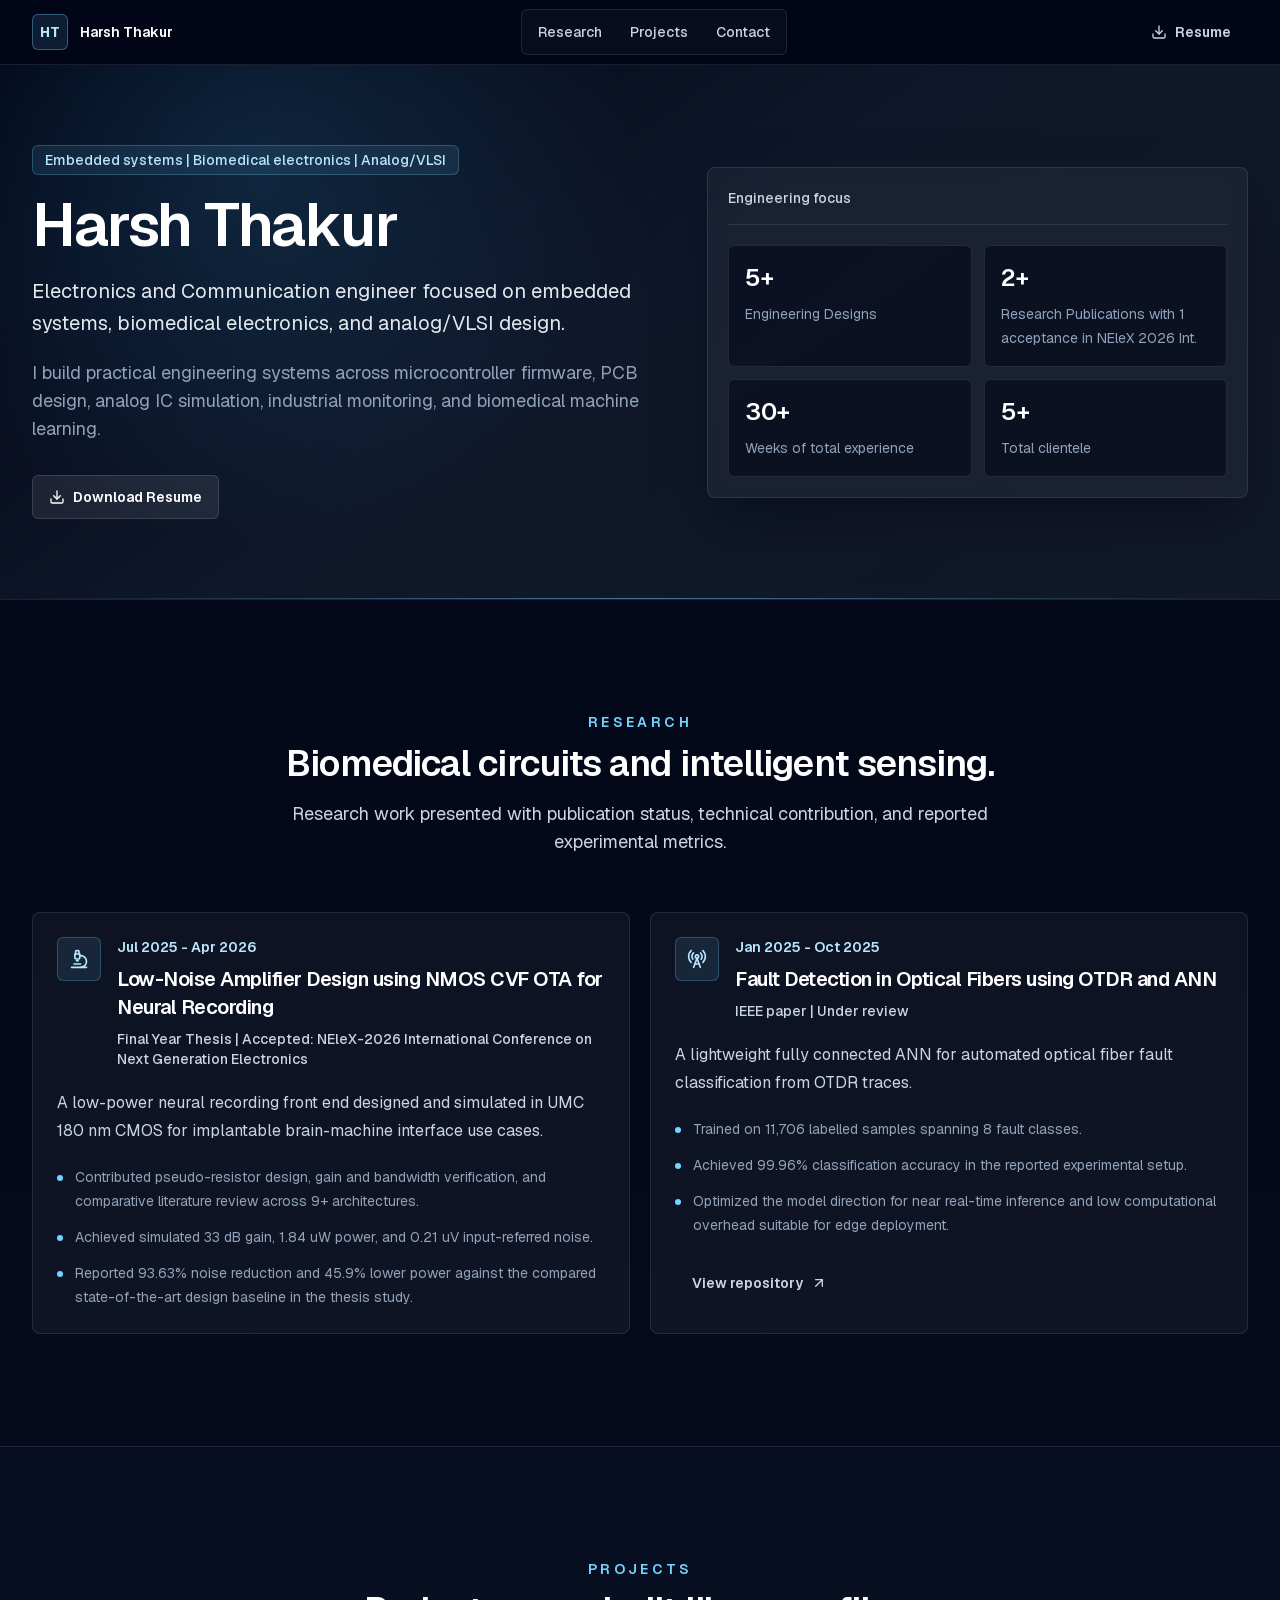
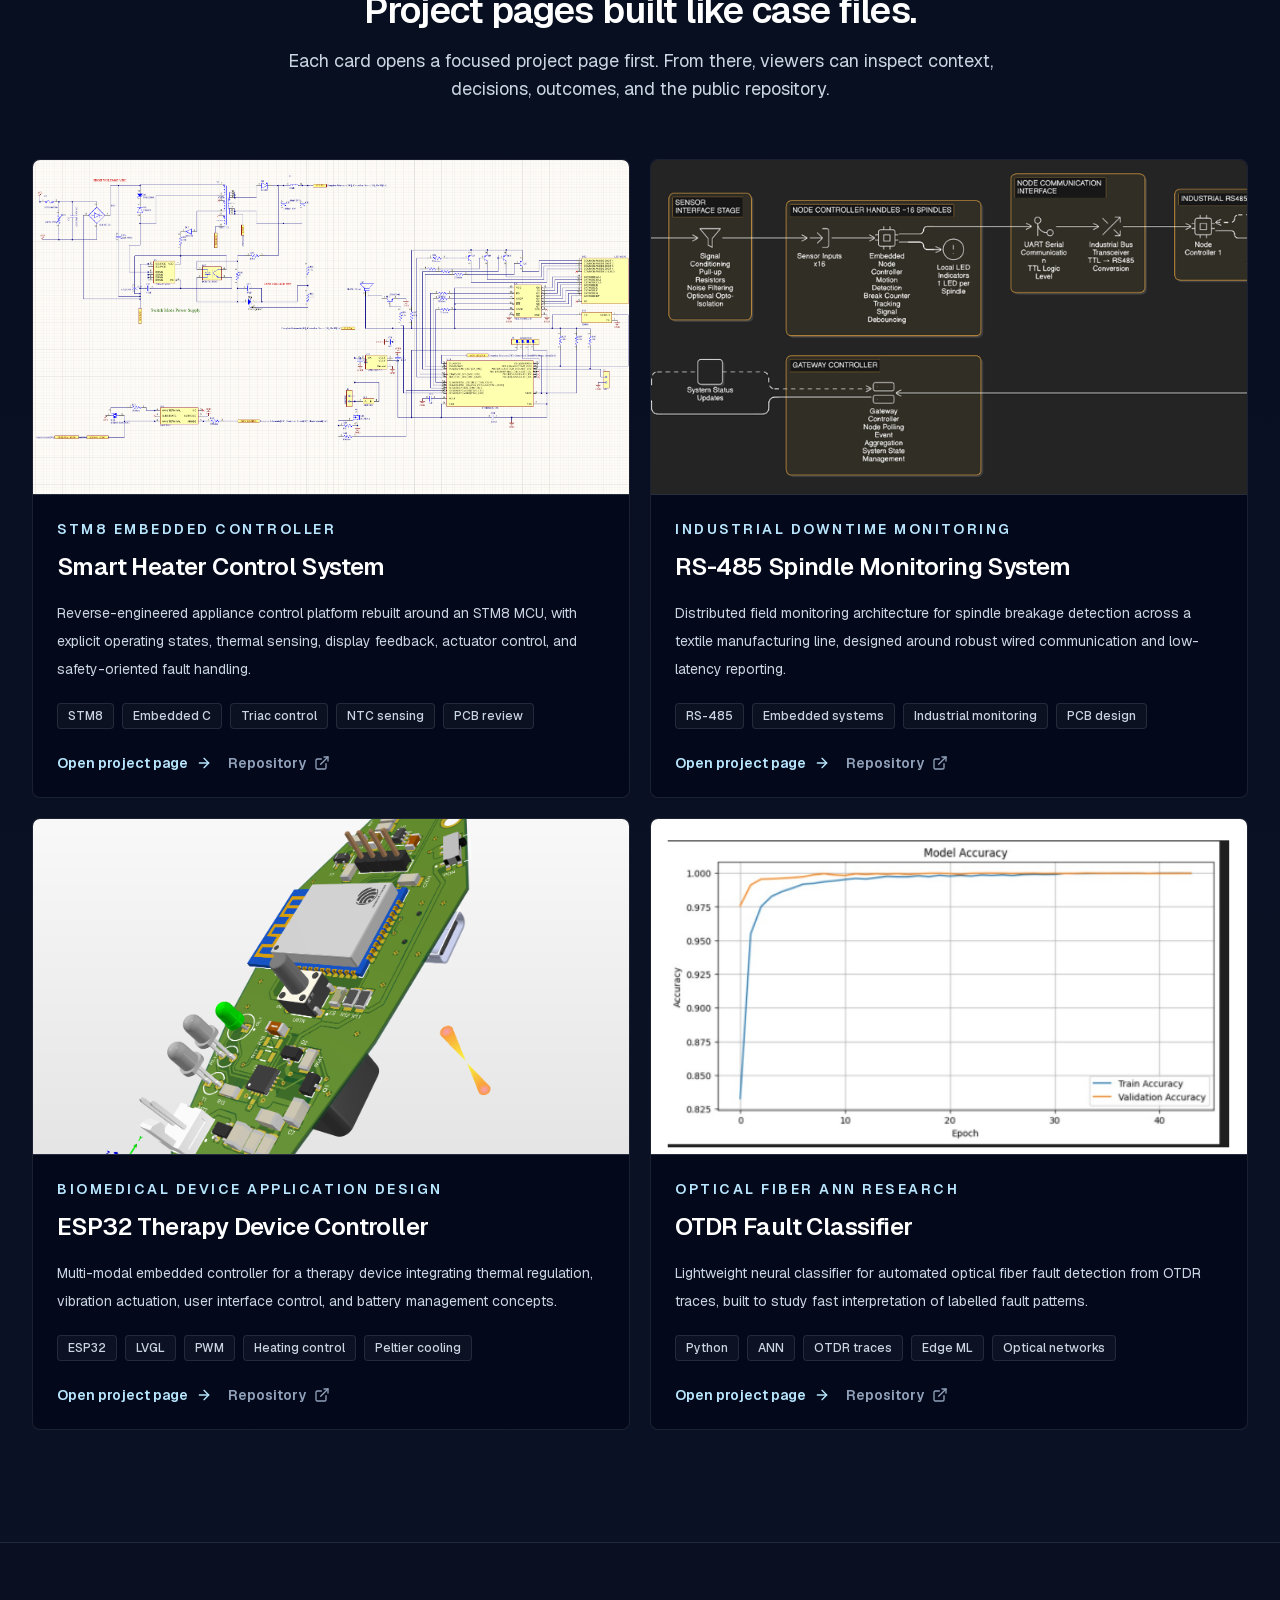
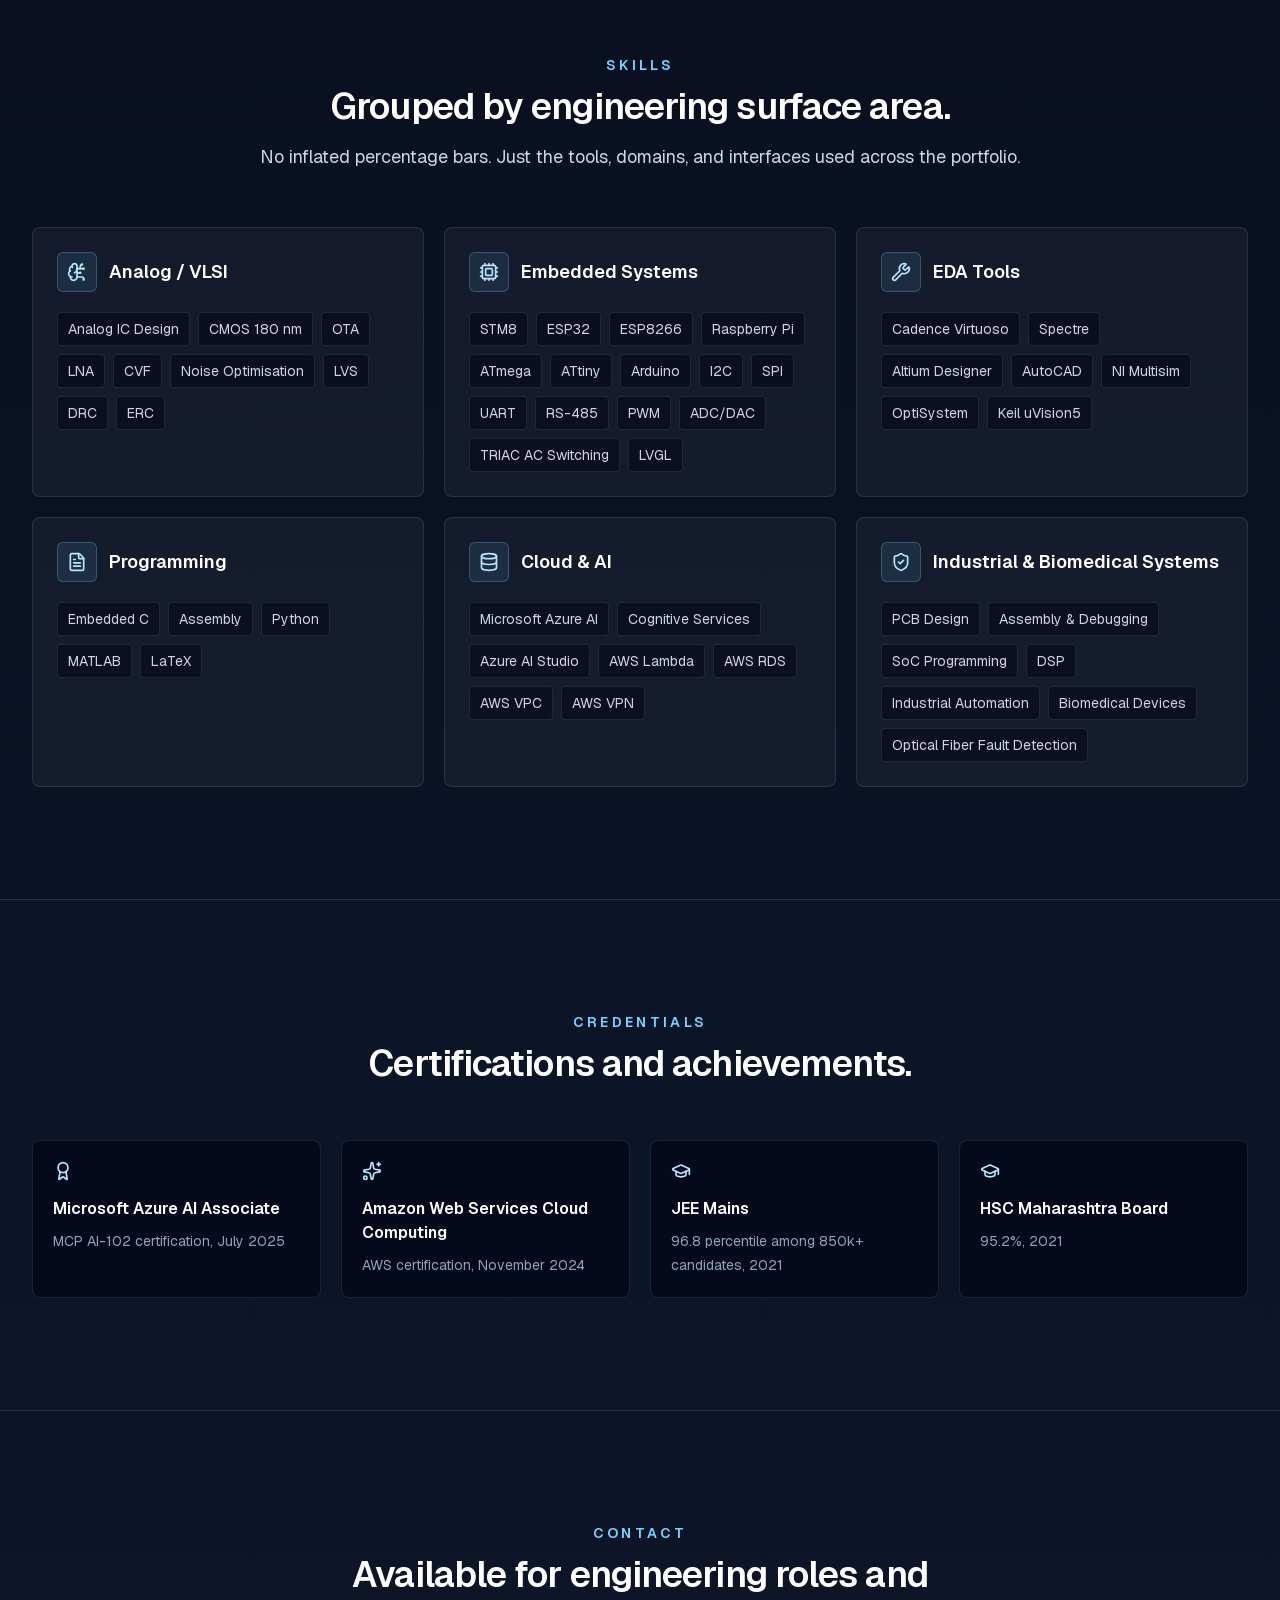
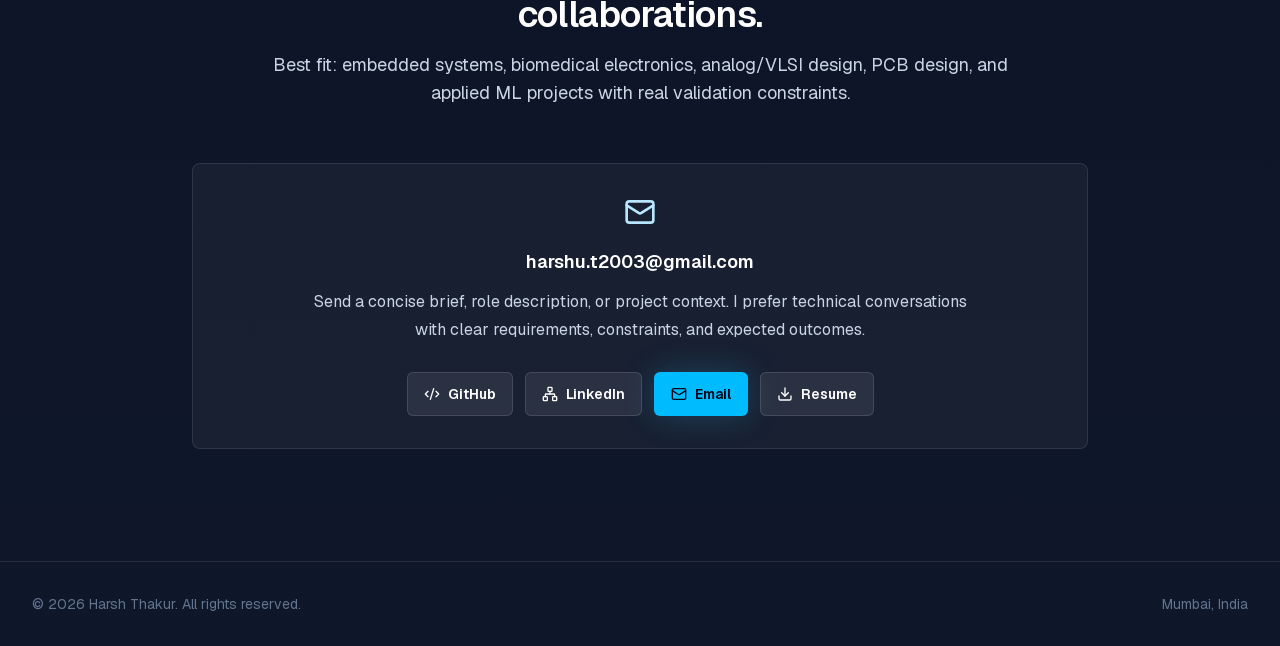
==== commit 117bfa1b: "Add RS485 architecture image" ====
--- a/index.html
+++ b/index.html
@@ -1 +1 @@
-<!DOCTYPE html><!--fRlH0i0xkDQyPQ7voyYyt--><html lang="en" class="__variable_246ccd __variable_c29908 scroll-smooth"><head><meta charSet="utf-8"/><meta name="viewport" content="width=device-width, initial-scale=1"/><link rel="stylesheet" href="/_next/static/css/34d14bf4f68ecb9d.css" data-precedence="next"/><link rel="preload" as="script" fetchPriority="low" href="/_next/static/chunks/webpack-49c4fa9783c025bd.js"/><script src="/_next/static/chunks/4bd1b696-c023c6e3521b1417.js" async=""></script><script src="/_next/static/chunks/255-81ba70bd132d3eed.js" async=""></script><script src="/_next/static/chunks/main-app-f522895c8cc03403.js" async=""></script><script src="/_next/static/chunks/206-795ea8fd2b514175.js" async=""></script><script src="/_next/static/chunks/app/page-13d0cbe31ad49266.js" async=""></script><meta name="theme-color" content="#020617"/><meta name="color-scheme" content="dark"/><title>Harsh Thakur | Embedded Systems &amp; Biomedical Electronics</title><meta name="description" content="Portfolio of Harsh Thakur, an Electronics and Communication engineer focused on embedded systems, biomedical electronics, analog/VLSI design, PCB design, and applied ML."/><meta name="application-name" content="Harsh Thakur Portfolio"/><meta name="author" content="Harsh Thakur"/><link rel="manifest" href="/site.webmanifest"/><meta name="keywords" content="Harsh Thakur,embedded systems engineer,biomedical electronics,analog VLSI,STM8,ESP32,PCB design,neural recording LNA,continuous glucose monitoring"/><meta name="creator" content="Harsh Thakur"/><link rel="canonical" href="https://harshthakur-51.github.io/"/><meta property="og:title" content="Harsh Thakur | Embedded Systems &amp; Biomedical Electronics"/><meta property="og:description" content="Engineering portfolio covering embedded firmware, PCB design, analog/VLSI research, industrial monitoring, and biomedical machine learning."/><meta property="og:url" content="https://harshthakur-51.github.io/"/><meta property="og:site_name" content="Harsh Thakur Portfolio"/><meta property="og:locale" content="en_IN"/><meta property="og:image" content="https://harshthakur-51.github.io/og-image.svg"/><meta property="og:image:width" content="1200"/><meta property="og:image:height" content="630"/><meta property="og:image:alt" content="Harsh Thakur portfolio preview"/><meta property="og:type" content="website"/><meta name="twitter:card" content="summary_large_image"/><meta name="twitter:title" content="Harsh Thakur | Embedded Systems &amp; Biomedical Electronics"/><meta name="twitter:description" content="Portfolio covering embedded systems, biomedical electronics, analog/VLSI design, and applied ML."/><meta name="twitter:image" content="https://harshthakur-51.github.io/og-image.svg"/><link rel="icon" href="/favicon.ico" type="image/x-icon" sizes="16x16"/><link rel="icon" href="/favicon.ico"/><link rel="icon" href="/icon.svg" type="image/svg+xml"/><link rel="apple-touch-icon" href="/apple-touch-icon.svg" type="image/svg+xml"/><script src="/_next/static/chunks/polyfills-42372ed130431b0a.js" noModule=""></script></head><body><div hidden=""><!--$--><!--/$--></div><header class="sticky top-0 z-50 border-b border-white/10 bg-slate-950/78 backdrop-blur-xl"><div class="mx-auto w-full max-w-7xl px-5 sm:px-6 lg:px-8 flex min-h-16 items-center justify-between gap-4"><a class="group inline-flex items-center gap-3 focus-visible:outline focus-visible:outline-2 focus-visible:outline-offset-4 focus-visible:outline-sky-300" aria-label="Harsh Thakur portfolio home" href="/"><span class="flex size-9 items-center justify-center rounded-md border border-sky-300/35 bg-sky-300/12 text-sm font-bold text-sky-200">HT</span><span class="hidden text-sm font-semibold text-white sm:inline">Harsh Thakur</span></a><nav class="hidden items-center gap-1 rounded-md border border-white/10 bg-white/[0.03] p-1 lg:flex" aria-label="Main navigation"><a class="rounded px-3 py-2 text-sm font-medium text-slate-300 transition hover:bg-white/8 hover:text-white focus-visible:outline focus-visible:outline-2 focus-visible:outline-sky-300" href="/#research">Research</a><a class="rounded px-3 py-2 text-sm font-medium text-slate-300 transition hover:bg-white/8 hover:text-white focus-visible:outline focus-visible:outline-2 focus-visible:outline-sky-300" href="/#projects">Projects</a><a class="rounded px-3 py-2 text-sm font-medium text-slate-300 transition hover:bg-white/8 hover:text-white focus-visible:outline focus-visible:outline-2 focus-visible:outline-sky-300" href="/#contact">Contact</a></nav><a class="inline-flex min-h-11 items-center justify-center gap-2 rounded-md border px-4 py-2.5 text-sm font-semibold transition duration-200 focus-visible:outline focus-visible:outline-2 focus-visible:outline-offset-2 focus-visible:outline-sky-300 border-transparent bg-transparent text-slate-300 hover:bg-white/8 hover:text-white hidden sm:inline-flex" href="/Harsh-Thakur-Resume.pdf" download=""><svg xmlns="http://www.w3.org/2000/svg" width="24" height="24" viewBox="0 0 24 24" fill="none" stroke="currentColor" stroke-width="2" stroke-linecap="round" stroke-linejoin="round" class="lucide lucide-download size-4" aria-hidden="true"><path d="M12 15V3"></path><path d="M21 15v4a2 2 0 0 1-2 2H5a2 2 0 0 1-2-2v-4"></path><path d="m7 10 5 5 5-5"></path></svg>Resume</a></div></header><main><section id="top" class="relative isolate overflow-hidden border-b border-white/10"><div class="absolute inset-0 -z-10 bg-[radial-gradient(circle_at_20%_20%,rgba(56,189,248,0.14),transparent_34%),linear-gradient(145deg,#020617_0%,#0f172a_48%,#111827_100%)]"></div><div class="absolute inset-x-0 bottom-0 -z-10 h-px bg-gradient-to-r from-transparent via-sky-300/50 to-transparent"></div><div class="mx-auto w-full max-w-7xl px-5 sm:px-6 lg:px-8 grid items-center gap-10 py-16 lg:grid-cols-[1.08fr_0.92fr] lg:py-20"><div class="max-w-3xl"><p class="mb-5 inline-flex rounded-md border border-sky-300/25 bg-sky-300/10 px-3 py-1 text-sm font-medium text-sky-200">Embedded systems | Biomedical electronics | Analog/VLSI</p><h1 class="text-4xl font-semibold tracking-tight text-white sm:text-5xl lg:text-6xl">Harsh Thakur</h1><p class="mt-5 max-w-2xl text-xl leading-8 text-slate-200">Electronics and Communication engineer focused on embedded systems, biomedical electronics, and analog/VLSI design.</p><p class="mt-5 max-w-2xl text-base leading-7 text-slate-400 md:text-lg">I build practical engineering systems across microcontroller firmware, PCB design, analog IC simulation, industrial monitoring, and biomedical machine learning.</p><div class="mt-8 flex flex-wrap gap-3"><a class="inline-flex min-h-11 items-center justify-center gap-2 rounded-md border px-4 py-2.5 text-sm font-semibold transition duration-200 focus-visible:outline focus-visible:outline-2 focus-visible:outline-offset-2 focus-visible:outline-sky-300 border-white/12 bg-white/8 text-white hover:border-sky-300/50 hover:bg-white/12 " href="/Harsh-Thakur-Resume.pdf" download=""><svg xmlns="http://www.w3.org/2000/svg" width="24" height="24" viewBox="0 0 24 24" fill="none" stroke="currentColor" stroke-width="2" stroke-linecap="round" stroke-linejoin="round" class="lucide lucide-download size-4" aria-hidden="true"><path d="M12 15V3"></path><path d="M21 15v4a2 2 0 0 1-2 2H5a2 2 0 0 1-2-2v-4"></path><path d="m7 10 5 5 5-5"></path></svg>Download Resume</a></div></div><div class="rounded-lg border border-white/10 bg-white/[0.045] p-5 shadow-2xl shadow-slate-950/50 backdrop-blur"><div class="mb-5 flex items-center justify-between border-b border-white/10 pb-4"><p class="text-sm font-medium text-slate-300">Engineering focus</p></div><div class="grid gap-3 sm:grid-cols-2"><div class="rounded-md border border-white/10 bg-slate-950/55 p-4"><p class="text-2xl font-semibold text-white"><span>0<!-- -->+</span></p><p class="mt-2 text-sm leading-6 text-slate-400">Engineering Designs</p></div><div class="rounded-md border border-white/10 bg-slate-950/55 p-4"><p class="text-2xl font-semibold text-white"><span>0<!-- -->+</span></p><p class="mt-2 text-sm leading-6 text-slate-400">Research Publications with 1 acceptance in NEleX 2026 Int.</p></div><div class="rounded-md border border-white/10 bg-slate-950/55 p-4"><p class="text-2xl font-semibold text-white"><span>0<!-- -->+</span></p><p class="mt-2 text-sm leading-6 text-slate-400">Weeks of total experience</p></div><div class="rounded-md border border-white/10 bg-slate-950/55 p-4"><p class="text-2xl font-semibold text-white"><span>0<!-- -->+</span></p><p class="mt-2 text-sm leading-6 text-slate-400">Total clientele</p></div></div></div></div></section><section id="research" class="py-20 md:py-28"><div class="mx-auto w-full max-w-7xl px-5 sm:px-6 lg:px-8 "><div class="mx-auto mb-10 max-w-3xl text-center md:mb-14"><p class="text-sm font-semibold uppercase tracking-[0.24em] text-sky-300">Research</p><h2 class="mt-3 text-3xl font-semibold tracking-tight text-white md:text-4xl">Biomedical circuits and intelligent sensing.</h2><p class="mt-4 text-base leading-7 text-slate-300 md:text-lg">Research work presented with publication status, technical contribution, and reported experimental metrics.</p></div><div class="grid gap-5 lg:grid-cols-2"><article class="rounded-lg border border-white/10 bg-white/[0.045] p-6 transition duration-200 hover:border-sky-300/40 hover:bg-white/[0.065]"><div class="flex items-start gap-4"><div class="flex size-11 shrink-0 items-center justify-center rounded-md border border-sky-300/25 bg-sky-300/10 text-sky-200"><svg xmlns="http://www.w3.org/2000/svg" width="24" height="24" viewBox="0 0 24 24" fill="none" stroke="currentColor" stroke-width="2" stroke-linecap="round" stroke-linejoin="round" class="lucide lucide-microscope size-5" aria-hidden="true"><path d="M6 18h8"></path><path d="M3 22h18"></path><path d="M14 22a7 7 0 1 0 0-14h-1"></path><path d="M9 14h2"></path><path d="M9 12a2 2 0 0 1-2-2V6h6v4a2 2 0 0 1-2 2Z"></path><path d="M12 6V3a1 1 0 0 0-1-1H9a1 1 0 0 0-1 1v3"></path></svg></div><div><p class="text-sm font-semibold text-sky-200">Jul 2025 - Apr 2026</p><h3 class="mt-2 text-xl font-semibold tracking-tight text-white">Low-Noise Amplifier Design using NMOS CVF OTA for Neural Recording</h3><p class="mt-2 text-sm font-medium text-slate-300">Final Year Thesis | Accepted: NEleX-2026 International Conference on Next Generation Electronics</p></div></div><p class="mt-5 text-base leading-7 text-slate-300">A low-power neural recording front end designed and simulated in UMC 180 nm CMOS for implantable brain-machine interface use cases.</p><ul class="mt-5 space-y-3"><li class="flex gap-3 text-sm leading-6 text-slate-400"><span class="mt-2.5 size-1.5 shrink-0 rounded-full bg-sky-300"></span><span>Contributed pseudo-resistor design, gain and bandwidth verification, and comparative literature review across 9+ architectures.</span></li><li class="flex gap-3 text-sm leading-6 text-slate-400"><span class="mt-2.5 size-1.5 shrink-0 rounded-full bg-sky-300"></span><span>Achieved simulated 33 dB gain, 1.84 uW power, and 0.21 uV input-referred noise.</span></li><li class="flex gap-3 text-sm leading-6 text-slate-400"><span class="mt-2.5 size-1.5 shrink-0 rounded-full bg-sky-300"></span><span>Reported 93.63% noise reduction and 45.9% lower power against the compared state-of-the-art design baseline in the thesis study.</span></li></ul></article><article class="rounded-lg border border-white/10 bg-white/[0.045] p-6 transition duration-200 hover:border-sky-300/40 hover:bg-white/[0.065]"><div class="flex items-start gap-4"><div class="flex size-11 shrink-0 items-center justify-center rounded-md border border-sky-300/25 bg-sky-300/10 text-sky-200"><svg xmlns="http://www.w3.org/2000/svg" width="24" height="24" viewBox="0 0 24 24" fill="none" stroke="currentColor" stroke-width="2" stroke-linecap="round" stroke-linejoin="round" class="lucide lucide-radio-tower size-5" aria-hidden="true"><path d="M4.9 16.1C1 12.2 1 5.8 4.9 1.9"></path><path d="M7.8 4.7a6.14 6.14 0 0 0-.8 7.5"></path><circle cx="12" cy="9" r="2"></circle><path d="M16.2 4.8c2 2 2.26 5.11.8 7.47"></path><path d="M19.1 1.9a9.96 9.96 0 0 1 0 14.1"></path><path d="M9.5 18h5"></path><path d="m8 22 4-11 4 11"></path></svg></div><div><p class="text-sm font-semibold text-sky-200">Jan 2025 - Oct 2025</p><h3 class="mt-2 text-xl font-semibold tracking-tight text-white">Fault Detection in Optical Fibers using OTDR and ANN</h3><p class="mt-2 text-sm font-medium text-slate-300">IEEE paper | Under review</p></div></div><p class="mt-5 text-base leading-7 text-slate-300">A lightweight fully connected ANN for automated optical fiber fault classification from OTDR traces.</p><ul class="mt-5 space-y-3"><li class="flex gap-3 text-sm leading-6 text-slate-400"><span class="mt-2.5 size-1.5 shrink-0 rounded-full bg-sky-300"></span><span>Trained on 11,706 labelled samples spanning 8 fault classes.</span></li><li class="flex gap-3 text-sm leading-6 text-slate-400"><span class="mt-2.5 size-1.5 shrink-0 rounded-full bg-sky-300"></span><span>Achieved 99.96% classification accuracy in the reported experimental setup.</span></li><li class="flex gap-3 text-sm leading-6 text-slate-400"><span class="mt-2.5 size-1.5 shrink-0 rounded-full bg-sky-300"></span><span>Optimized the model direction for near real-time inference and low computational overhead suitable for edge deployment.</span></li></ul><a class="inline-flex min-h-11 items-center justify-center gap-2 rounded-md border px-4 py-2.5 text-sm font-semibold transition duration-200 focus-visible:outline focus-visible:outline-2 focus-visible:outline-offset-2 focus-visible:outline-sky-300 border-transparent bg-transparent text-slate-300 hover:bg-white/8 hover:text-white mt-6 w-fit" href="https://github.com/harshthakur-51/otdr-fault-classifier" target="_blank" rel="noopener noreferrer">View repository<svg xmlns="http://www.w3.org/2000/svg" width="24" height="24" viewBox="0 0 24 24" fill="none" stroke="currentColor" stroke-width="2" stroke-linecap="round" stroke-linejoin="round" class="lucide lucide-arrow-up-right size-4" aria-hidden="true"><path d="M7 7h10v10"></path><path d="M7 17 17 7"></path></svg></a></article></div></div></section><section id="projects" class="border-y border-white/10 bg-slate-900/30 py-20 md:py-28"><div class="mx-auto w-full max-w-7xl px-5 sm:px-6 lg:px-8 "><div class="mx-auto mb-10 max-w-3xl text-center md:mb-14"><p class="text-sm font-semibold uppercase tracking-[0.24em] text-sky-300">Projects</p><h2 class="mt-3 text-3xl font-semibold tracking-tight text-white md:text-4xl">Project pages built like case files.</h2><p class="mt-4 text-base leading-7 text-slate-300 md:text-lg">Each card opens a focused project page first. From there, viewers can inspect context, decisions, outcomes, and the public repository.</p></div><div class="grid gap-5 md:grid-cols-2"><div class="" style="opacity:0;transform:translateY(18px)"><article class="group flex h-full flex-col overflow-hidden rounded-lg border border-white/10 bg-slate-950/72 transition duration-300 hover:-translate-y-1 hover:border-sky-300/45 hover:shadow-2xl hover:shadow-sky-950/25"><a class="block focus-visible:outline focus-visible:outline-2 focus-visible:outline-offset-2 focus-visible:outline-sky-300" aria-label="Open project page for Smart Heater Control System" href="/projects/smart-heater-control-system/"><div class="relative aspect-[16/9] overflow-hidden border-b border-white/10 bg-slate-900"><img alt="" loading="lazy" decoding="async" data-nimg="fill" class="absolute inset-0 h-full w-full object-cover transition duration-500 group-hover:scale-105 group-hover:opacity-0" style="position:absolute;height:100%;width:100%;left:0;top:0;right:0;bottom:0;color:transparent" src="/images/smart-heater-schematic.png"/><img alt="" loading="lazy" decoding="async" data-nimg="fill" class="absolute inset-0 h-full w-full object-cover opacity-0 transition duration-500 group-hover:scale-105 group-hover:opacity-100" style="position:absolute;height:100%;width:100%;left:0;top:0;right:0;bottom:0;color:transparent" src="/images/smart-heater-hover.svg"/></div></a><div class="flex flex-1 flex-col p-6"><p class="text-sm font-semibold uppercase tracking-[0.18em] text-sky-200">STM8 embedded controller</p><h3 class="mt-3 text-2xl font-semibold tracking-tight text-white">Smart Heater Control System</h3><p class="mt-4 text-sm leading-7 text-slate-300">Reverse-engineered appliance control platform rebuilt around an STM8 MCU, with explicit operating states, thermal sensing, display feedback, actuator control, and safety-oriented fault handling.</p><div class="mt-5 flex flex-wrap gap-2"><span class="rounded border border-white/10 bg-white/[0.04] px-2.5 py-1 text-xs font-medium text-slate-300">STM8</span><span class="rounded border border-white/10 bg-white/[0.04] px-2.5 py-1 text-xs font-medium text-slate-300">Embedded C</span><span class="rounded border border-white/10 bg-white/[0.04] px-2.5 py-1 text-xs font-medium text-slate-300">Triac control</span><span class="rounded border border-white/10 bg-white/[0.04] px-2.5 py-1 text-xs font-medium text-slate-300">NTC sensing</span><span class="rounded border border-white/10 bg-white/[0.04] px-2.5 py-1 text-xs font-medium text-slate-300">PCB review</span></div><div class="mt-auto flex flex-wrap items-center gap-4 pt-6 text-sm font-semibold"><a class="inline-flex items-center gap-2 text-sky-200 transition hover:text-sky-100 focus-visible:outline focus-visible:outline-2 focus-visible:outline-offset-4 focus-visible:outline-sky-300" href="/projects/smart-heater-control-system/">Open project page<svg xmlns="http://www.w3.org/2000/svg" width="24" height="24" viewBox="0 0 24 24" fill="none" stroke="currentColor" stroke-width="2" stroke-linecap="round" stroke-linejoin="round" class="lucide lucide-arrow-right size-4" aria-hidden="true"><path d="M5 12h14"></path><path d="m12 5 7 7-7 7"></path></svg></a><a href="https://github.com/harshthakur-51/smart-heater-controlsystem" target="_blank" rel="noopener noreferrer" class="inline-flex items-center gap-2 text-slate-400 transition hover:text-white focus-visible:outline focus-visible:outline-2 focus-visible:outline-offset-4 focus-visible:outline-sky-300">Repository<svg xmlns="http://www.w3.org/2000/svg" width="24" height="24" viewBox="0 0 24 24" fill="none" stroke="currentColor" stroke-width="2" stroke-linecap="round" stroke-linejoin="round" class="lucide lucide-external-link size-4" aria-hidden="true"><path d="M15 3h6v6"></path><path d="M10 14 21 3"></path><path d="M18 13v6a2 2 0 0 1-2 2H5a2 2 0 0 1-2-2V8a2 2 0 0 1 2-2h6"></path></svg></a></div></div></article></div><div class="" style="opacity:0;transform:translateY(18px)"><article class="group flex h-full flex-col overflow-hidden rounded-lg border border-white/10 bg-slate-950/72 transition duration-300 hover:-translate-y-1 hover:border-sky-300/45 hover:shadow-2xl hover:shadow-sky-950/25"><a class="block focus-visible:outline focus-visible:outline-2 focus-visible:outline-offset-2 focus-visible:outline-sky-300" aria-label="Open project page for RS-485 Spindle Monitoring System" href="/projects/rs485-spindle-monitoring-system/"><div class="relative aspect-[16/9] overflow-hidden border-b border-white/10 bg-slate-900"><img alt="" loading="lazy" decoding="async" data-nimg="fill" class="absolute inset-0 h-full w-full object-cover transition duration-500 group-hover:scale-105 group-hover:opacity-0" style="position:absolute;height:100%;width:100%;left:0;top:0;right:0;bottom:0;color:transparent" src="/images/rs485-cover.svg"/><img alt="" loading="lazy" decoding="async" data-nimg="fill" class="absolute inset-0 h-full w-full object-cover opacity-0 transition duration-500 group-hover:scale-105 group-hover:opacity-100" style="position:absolute;height:100%;width:100%;left:0;top:0;right:0;bottom:0;color:transparent" src="/images/rs485-hover.svg"/></div></a><div class="flex flex-1 flex-col p-6"><p class="text-sm font-semibold uppercase tracking-[0.18em] text-sky-200">Industrial downtime monitoring</p><h3 class="mt-3 text-2xl font-semibold tracking-tight text-white">RS-485 Spindle Monitoring System</h3><p class="mt-4 text-sm leading-7 text-slate-300">Distributed field monitoring architecture for spindle breakage detection across a textile manufacturing line, designed around robust wired communication and low-latency reporting.</p><div class="mt-5 flex flex-wrap gap-2"><span class="rounded border border-white/10 bg-white/[0.04] px-2.5 py-1 text-xs font-medium text-slate-300">RS-485</span><span class="rounded border border-white/10 bg-white/[0.04] px-2.5 py-1 text-xs font-medium text-slate-300">Embedded systems</span><span class="rounded border border-white/10 bg-white/[0.04] px-2.5 py-1 text-xs font-medium text-slate-300">Industrial monitoring</span><span class="rounded border border-white/10 bg-white/[0.04] px-2.5 py-1 text-xs font-medium text-slate-300">PCB design</span></div><div class="mt-auto flex flex-wrap items-center gap-4 pt-6 text-sm font-semibold"><a class="inline-flex items-center gap-2 text-sky-200 transition hover:text-sky-100 focus-visible:outline focus-visible:outline-2 focus-visible:outline-offset-4 focus-visible:outline-sky-300" href="/projects/rs485-spindle-monitoring-system/">Open project page<svg xmlns="http://www.w3.org/2000/svg" width="24" height="24" viewBox="0 0 24 24" fill="none" stroke="currentColor" stroke-width="2" stroke-linecap="round" stroke-linejoin="round" class="lucide lucide-arrow-right size-4" aria-hidden="true"><path d="M5 12h14"></path><path d="m12 5 7 7-7 7"></path></svg></a><a href="https://github.com/harshthakur-51/rs485-spindle-monitoring-system" target="_blank" rel="noopener noreferrer" class="inline-flex items-center gap-2 text-slate-400 transition hover:text-white focus-visible:outline focus-visible:outline-2 focus-visible:outline-offset-4 focus-visible:outline-sky-300">Repository<svg xmlns="http://www.w3.org/2000/svg" width="24" height="24" viewBox="0 0 24 24" fill="none" stroke="currentColor" stroke-width="2" stroke-linecap="round" stroke-linejoin="round" class="lucide lucide-external-link size-4" aria-hidden="true"><path d="M15 3h6v6"></path><path d="M10 14 21 3"></path><path d="M18 13v6a2 2 0 0 1-2 2H5a2 2 0 0 1-2-2V8a2 2 0 0 1 2-2h6"></path></svg></a></div></div></article></div><div class="" style="opacity:0;transform:translateY(18px)"><article class="group flex h-full flex-col overflow-hidden rounded-lg border border-white/10 bg-slate-950/72 transition duration-300 hover:-translate-y-1 hover:border-sky-300/45 hover:shadow-2xl hover:shadow-sky-950/25"><a class="block focus-visible:outline focus-visible:outline-2 focus-visible:outline-offset-2 focus-visible:outline-sky-300" aria-label="Open project page for ESP32 Therapy Device Controller" href="/projects/esp32-therapy-device-controller/"><div class="relative aspect-[16/9] overflow-hidden border-b border-white/10 bg-slate-900"><img alt="" loading="lazy" decoding="async" data-nimg="fill" class="absolute inset-0 h-full w-full object-cover transition duration-500 group-hover:scale-105 group-hover:opacity-0" style="position:absolute;height:100%;width:100%;left:0;top:0;right:0;bottom:0;color:transparent" src="/images/esp32-therapy-pcb-render.png"/><img alt="" loading="lazy" decoding="async" data-nimg="fill" class="absolute inset-0 h-full w-full object-cover opacity-0 transition duration-500 group-hover:scale-105 group-hover:opacity-100" style="position:absolute;height:100%;width:100%;left:0;top:0;right:0;bottom:0;color:transparent" src="/images/esp32-therapy-tested-board.jpeg"/></div></a><div class="flex flex-1 flex-col p-6"><p class="text-sm font-semibold uppercase tracking-[0.18em] text-sky-200">Biomedical device application design</p><h3 class="mt-3 text-2xl font-semibold tracking-tight text-white">ESP32 Therapy Device Controller</h3><p class="mt-4 text-sm leading-7 text-slate-300">Multi-modal embedded controller for a therapy device integrating thermal regulation, vibration actuation, user interface control, and battery management concepts.</p><div class="mt-5 flex flex-wrap gap-2"><span class="rounded border border-white/10 bg-white/[0.04] px-2.5 py-1 text-xs font-medium text-slate-300">ESP32</span><span class="rounded border border-white/10 bg-white/[0.04] px-2.5 py-1 text-xs font-medium text-slate-300">LVGL</span><span class="rounded border border-white/10 bg-white/[0.04] px-2.5 py-1 text-xs font-medium text-slate-300">PWM</span><span class="rounded border border-white/10 bg-white/[0.04] px-2.5 py-1 text-xs font-medium text-slate-300">Heating control</span><span class="rounded border border-white/10 bg-white/[0.04] px-2.5 py-1 text-xs font-medium text-slate-300">Peltier cooling</span></div><div class="mt-auto flex flex-wrap items-center gap-4 pt-6 text-sm font-semibold"><a class="inline-flex items-center gap-2 text-sky-200 transition hover:text-sky-100 focus-visible:outline focus-visible:outline-2 focus-visible:outline-offset-4 focus-visible:outline-sky-300" href="/projects/esp32-therapy-device-controller/">Open project page<svg xmlns="http://www.w3.org/2000/svg" width="24" height="24" viewBox="0 0 24 24" fill="none" stroke="currentColor" stroke-width="2" stroke-linecap="round" stroke-linejoin="round" class="lucide lucide-arrow-right size-4" aria-hidden="true"><path d="M5 12h14"></path><path d="m12 5 7 7-7 7"></path></svg></a><a href="https://github.com/harshthakur-51/esp32-therapy-device-controller" target="_blank" rel="noopener noreferrer" class="inline-flex items-center gap-2 text-slate-400 transition hover:text-white focus-visible:outline focus-visible:outline-2 focus-visible:outline-offset-4 focus-visible:outline-sky-300">Repository<svg xmlns="http://www.w3.org/2000/svg" width="24" height="24" viewBox="0 0 24 24" fill="none" stroke="currentColor" stroke-width="2" stroke-linecap="round" stroke-linejoin="round" class="lucide lucide-external-link size-4" aria-hidden="true"><path d="M15 3h6v6"></path><path d="M10 14 21 3"></path><path d="M18 13v6a2 2 0 0 1-2 2H5a2 2 0 0 1-2-2V8a2 2 0 0 1 2-2h6"></path></svg></a></div></div></article></div><div class="" style="opacity:0;transform:translateY(18px)"><article class="group flex h-full flex-col overflow-hidden rounded-lg border border-white/10 bg-slate-950/72 transition duration-300 hover:-translate-y-1 hover:border-sky-300/45 hover:shadow-2xl hover:shadow-sky-950/25"><a class="block focus-visible:outline focus-visible:outline-2 focus-visible:outline-offset-2 focus-visible:outline-sky-300" aria-label="Open project page for OTDR Fault Classifier" href="/projects/otdr-fault-classifier/"><div class="relative aspect-[16/9] overflow-hidden border-b border-white/10 bg-slate-900"><img alt="" loading="lazy" decoding="async" data-nimg="fill" class="absolute inset-0 h-full w-full object-cover transition duration-500 group-hover:scale-105 group-hover:opacity-0" style="position:absolute;height:100%;width:100%;left:0;top:0;right:0;bottom:0;color:transparent" src="/images/otdr-accuracy.png"/><img alt="" loading="lazy" decoding="async" data-nimg="fill" class="absolute inset-0 h-full w-full object-cover opacity-0 transition duration-500 group-hover:scale-105 group-hover:opacity-100" style="position:absolute;height:100%;width:100%;left:0;top:0;right:0;bottom:0;color:transparent" src="/images/otdr-confusion-matrix.png"/></div></a><div class="flex flex-1 flex-col p-6"><p class="text-sm font-semibold uppercase tracking-[0.18em] text-sky-200">Optical fiber ANN research</p><h3 class="mt-3 text-2xl font-semibold tracking-tight text-white">OTDR Fault Classifier</h3><p class="mt-4 text-sm leading-7 text-slate-300">Lightweight neural classifier for automated optical fiber fault detection from OTDR traces, built to study fast interpretation of labelled fault patterns.</p><div class="mt-5 flex flex-wrap gap-2"><span class="rounded border border-white/10 bg-white/[0.04] px-2.5 py-1 text-xs font-medium text-slate-300">Python</span><span class="rounded border border-white/10 bg-white/[0.04] px-2.5 py-1 text-xs font-medium text-slate-300">ANN</span><span class="rounded border border-white/10 bg-white/[0.04] px-2.5 py-1 text-xs font-medium text-slate-300">OTDR traces</span><span class="rounded border border-white/10 bg-white/[0.04] px-2.5 py-1 text-xs font-medium text-slate-300">Edge ML</span><span class="rounded border border-white/10 bg-white/[0.04] px-2.5 py-1 text-xs font-medium text-slate-300">Optical networks</span></div><div class="mt-auto flex flex-wrap items-center gap-4 pt-6 text-sm font-semibold"><a class="inline-flex items-center gap-2 text-sky-200 transition hover:text-sky-100 focus-visible:outline focus-visible:outline-2 focus-visible:outline-offset-4 focus-visible:outline-sky-300" href="/projects/otdr-fault-classifier/">Open project page<svg xmlns="http://www.w3.org/2000/svg" width="24" height="24" viewBox="0 0 24 24" fill="none" stroke="currentColor" stroke-width="2" stroke-linecap="round" stroke-linejoin="round" class="lucide lucide-arrow-right size-4" aria-hidden="true"><path d="M5 12h14"></path><path d="m12 5 7 7-7 7"></path></svg></a><a href="https://github.com/harshthakur-51/otdr-fault-classifier" target="_blank" rel="noopener noreferrer" class="inline-flex items-center gap-2 text-slate-400 transition hover:text-white focus-visible:outline focus-visible:outline-2 focus-visible:outline-offset-4 focus-visible:outline-sky-300">Repository<svg xmlns="http://www.w3.org/2000/svg" width="24" height="24" viewBox="0 0 24 24" fill="none" stroke="currentColor" stroke-width="2" stroke-linecap="round" stroke-linejoin="round" class="lucide lucide-external-link size-4" aria-hidden="true"><path d="M15 3h6v6"></path><path d="M10 14 21 3"></path><path d="M18 13v6a2 2 0 0 1-2 2H5a2 2 0 0 1-2-2V8a2 2 0 0 1 2-2h6"></path></svg></a></div></div></article></div></div></div></section><section id="skills" class="py-20 md:py-28"><div class="mx-auto w-full max-w-7xl px-5 sm:px-6 lg:px-8 "><div class="mx-auto mb-10 max-w-3xl text-center md:mb-14"><p class="text-sm font-semibold uppercase tracking-[0.24em] text-sky-300">Skills</p><h2 class="mt-3 text-3xl font-semibold tracking-tight text-white md:text-4xl">Grouped by engineering surface area.</h2><p class="mt-4 text-base leading-7 text-slate-300 md:text-lg">No inflated percentage bars. Just the tools, domains, and interfaces used across the portfolio.</p></div><div class="grid gap-5 md:grid-cols-2 xl:grid-cols-3"><article class="rounded-lg border border-white/10 bg-white/[0.045] p-6"><div class="flex items-center gap-3"><div class="flex size-10 items-center justify-center rounded-md border border-sky-300/25 bg-sky-300/10 text-sky-200"><svg xmlns="http://www.w3.org/2000/svg" width="24" height="24" viewBox="0 0 24 24" fill="none" stroke="currentColor" stroke-width="2" stroke-linecap="round" stroke-linejoin="round" class="lucide lucide-brain-circuit size-5" aria-hidden="true"><path d="M12 5a3 3 0 1 0-5.997.125 4 4 0 0 0-2.526 5.77 4 4 0 0 0 .556 6.588A4 4 0 1 0 12 18Z"></path><path d="M9 13a4.5 4.5 0 0 0 3-4"></path><path d="M6.003 5.125A3 3 0 0 0 6.401 6.5"></path><path d="M3.477 10.896a4 4 0 0 1 .585-.396"></path><path d="M6 18a4 4 0 0 1-1.967-.516"></path><path d="M12 13h4"></path><path d="M12 18h6a2 2 0 0 1 2 2v1"></path><path d="M12 8h8"></path><path d="M16 8V5a2 2 0 0 1 2-2"></path><circle cx="16" cy="13" r=".5"></circle><circle cx="18" cy="3" r=".5"></circle><circle cx="20" cy="21" r=".5"></circle><circle cx="20" cy="8" r=".5"></circle></svg></div><h3 class="text-lg font-semibold text-white">Analog / VLSI</h3></div><div class="mt-5 flex flex-wrap gap-2"><span class="rounded border border-white/10 bg-slate-950/55 px-2.5 py-1.5 text-sm text-slate-300">Analog IC Design</span><span class="rounded border border-white/10 bg-slate-950/55 px-2.5 py-1.5 text-sm text-slate-300">CMOS 180 nm</span><span class="rounded border border-white/10 bg-slate-950/55 px-2.5 py-1.5 text-sm text-slate-300">OTA</span><span class="rounded border border-white/10 bg-slate-950/55 px-2.5 py-1.5 text-sm text-slate-300">LNA</span><span class="rounded border border-white/10 bg-slate-950/55 px-2.5 py-1.5 text-sm text-slate-300">CVF</span><span class="rounded border border-white/10 bg-slate-950/55 px-2.5 py-1.5 text-sm text-slate-300">Noise Optimisation</span><span class="rounded border border-white/10 bg-slate-950/55 px-2.5 py-1.5 text-sm text-slate-300">LVS</span><span class="rounded border border-white/10 bg-slate-950/55 px-2.5 py-1.5 text-sm text-slate-300">DRC</span><span class="rounded border border-white/10 bg-slate-950/55 px-2.5 py-1.5 text-sm text-slate-300">ERC</span></div></article><article class="rounded-lg border border-white/10 bg-white/[0.045] p-6"><div class="flex items-center gap-3"><div class="flex size-10 items-center justify-center rounded-md border border-sky-300/25 bg-sky-300/10 text-sky-200"><svg xmlns="http://www.w3.org/2000/svg" width="24" height="24" viewBox="0 0 24 24" fill="none" stroke="currentColor" stroke-width="2" stroke-linecap="round" stroke-linejoin="round" class="lucide lucide-cpu size-5" aria-hidden="true"><path d="M12 20v2"></path><path d="M12 2v2"></path><path d="M17 20v2"></path><path d="M17 2v2"></path><path d="M2 12h2"></path><path d="M2 17h2"></path><path d="M2 7h2"></path><path d="M20 12h2"></path><path d="M20 17h2"></path><path d="M20 7h2"></path><path d="M7 20v2"></path><path d="M7 2v2"></path><rect x="4" y="4" width="16" height="16" rx="2"></rect><rect x="8" y="8" width="8" height="8" rx="1"></rect></svg></div><h3 class="text-lg font-semibold text-white">Embedded Systems</h3></div><div class="mt-5 flex flex-wrap gap-2"><span class="rounded border border-white/10 bg-slate-950/55 px-2.5 py-1.5 text-sm text-slate-300">STM8</span><span class="rounded border border-white/10 bg-slate-950/55 px-2.5 py-1.5 text-sm text-slate-300">ESP32</span><span class="rounded border border-white/10 bg-slate-950/55 px-2.5 py-1.5 text-sm text-slate-300">ESP8266</span><span class="rounded border border-white/10 bg-slate-950/55 px-2.5 py-1.5 text-sm text-slate-300">Raspberry Pi</span><span class="rounded border border-white/10 bg-slate-950/55 px-2.5 py-1.5 text-sm text-slate-300">ATmega</span><span class="rounded border border-white/10 bg-slate-950/55 px-2.5 py-1.5 text-sm text-slate-300">ATtiny</span><span class="rounded border border-white/10 bg-slate-950/55 px-2.5 py-1.5 text-sm text-slate-300">Arduino</span><span class="rounded border border-white/10 bg-slate-950/55 px-2.5 py-1.5 text-sm text-slate-300">I2C</span><span class="rounded border border-white/10 bg-slate-950/55 px-2.5 py-1.5 text-sm text-slate-300">SPI</span><span class="rounded border border-white/10 bg-slate-950/55 px-2.5 py-1.5 text-sm text-slate-300">UART</span><span class="rounded border border-white/10 bg-slate-950/55 px-2.5 py-1.5 text-sm text-slate-300">RS-485</span><span class="rounded border border-white/10 bg-slate-950/55 px-2.5 py-1.5 text-sm text-slate-300">PWM</span><span class="rounded border border-white/10 bg-slate-950/55 px-2.5 py-1.5 text-sm text-slate-300">ADC/DAC</span><span class="rounded border border-white/10 bg-slate-950/55 px-2.5 py-1.5 text-sm text-slate-300">TRIAC AC Switching</span><span class="rounded border border-white/10 bg-slate-950/55 px-2.5 py-1.5 text-sm text-slate-300">LVGL</span></div></article><article class="rounded-lg border border-white/10 bg-white/[0.045] p-6"><div class="flex items-center gap-3"><div class="flex size-10 items-center justify-center rounded-md border border-sky-300/25 bg-sky-300/10 text-sky-200"><svg xmlns="http://www.w3.org/2000/svg" width="24" height="24" viewBox="0 0 24 24" fill="none" stroke="currentColor" stroke-width="2" stroke-linecap="round" stroke-linejoin="round" class="lucide lucide-wrench size-5" aria-hidden="true"><path d="M14.7 6.3a1 1 0 0 0 0 1.4l1.6 1.6a1 1 0 0 0 1.4 0l3.106-3.105c.32-.322.863-.22.983.218a6 6 0 0 1-8.259 7.057l-7.91 7.91a1 1 0 0 1-2.999-3l7.91-7.91a6 6 0 0 1 7.057-8.259c.438.12.54.662.219.984z"></path></svg></div><h3 class="text-lg font-semibold text-white">EDA Tools</h3></div><div class="mt-5 flex flex-wrap gap-2"><span class="rounded border border-white/10 bg-slate-950/55 px-2.5 py-1.5 text-sm text-slate-300">Cadence Virtuoso</span><span class="rounded border border-white/10 bg-slate-950/55 px-2.5 py-1.5 text-sm text-slate-300">Spectre</span><span class="rounded border border-white/10 bg-slate-950/55 px-2.5 py-1.5 text-sm text-slate-300">Altium Designer</span><span class="rounded border border-white/10 bg-slate-950/55 px-2.5 py-1.5 text-sm text-slate-300">AutoCAD</span><span class="rounded border border-white/10 bg-slate-950/55 px-2.5 py-1.5 text-sm text-slate-300">NI Multisim</span><span class="rounded border border-white/10 bg-slate-950/55 px-2.5 py-1.5 text-sm text-slate-300">OptiSystem</span><span class="rounded border border-white/10 bg-slate-950/55 px-2.5 py-1.5 text-sm text-slate-300">Keil uVision5</span></div></article><article class="rounded-lg border border-white/10 bg-white/[0.045] p-6"><div class="flex items-center gap-3"><div class="flex size-10 items-center justify-center rounded-md border border-sky-300/25 bg-sky-300/10 text-sky-200"><svg xmlns="http://www.w3.org/2000/svg" width="24" height="24" viewBox="0 0 24 24" fill="none" stroke="currentColor" stroke-width="2" stroke-linecap="round" stroke-linejoin="round" class="lucide lucide-file-text size-5" aria-hidden="true"><path d="M6 22a2 2 0 0 1-2-2V4a2 2 0 0 1 2-2h8a2.4 2.4 0 0 1 1.704.706l3.588 3.588A2.4 2.4 0 0 1 20 8v12a2 2 0 0 1-2 2z"></path><path d="M14 2v5a1 1 0 0 0 1 1h5"></path><path d="M10 9H8"></path><path d="M16 13H8"></path><path d="M16 17H8"></path></svg></div><h3 class="text-lg font-semibold text-white">Programming</h3></div><div class="mt-5 flex flex-wrap gap-2"><span class="rounded border border-white/10 bg-slate-950/55 px-2.5 py-1.5 text-sm text-slate-300">Embedded C</span><span class="rounded border border-white/10 bg-slate-950/55 px-2.5 py-1.5 text-sm text-slate-300">Assembly</span><span class="rounded border border-white/10 bg-slate-950/55 px-2.5 py-1.5 text-sm text-slate-300">Python</span><span class="rounded border border-white/10 bg-slate-950/55 px-2.5 py-1.5 text-sm text-slate-300">MATLAB</span><span class="rounded border border-white/10 bg-slate-950/55 px-2.5 py-1.5 text-sm text-slate-300">LaTeX</span></div></article><article class="rounded-lg border border-white/10 bg-white/[0.045] p-6"><div class="flex items-center gap-3"><div class="flex size-10 items-center justify-center rounded-md border border-sky-300/25 bg-sky-300/10 text-sky-200"><svg xmlns="http://www.w3.org/2000/svg" width="24" height="24" viewBox="0 0 24 24" fill="none" stroke="currentColor" stroke-width="2" stroke-linecap="round" stroke-linejoin="round" class="lucide lucide-database size-5" aria-hidden="true"><ellipse cx="12" cy="5" rx="9" ry="3"></ellipse><path d="M3 5V19A9 3 0 0 0 21 19V5"></path><path d="M3 12A9 3 0 0 0 21 12"></path></svg></div><h3 class="text-lg font-semibold text-white">Cloud &amp; AI</h3></div><div class="mt-5 flex flex-wrap gap-2"><span class="rounded border border-white/10 bg-slate-950/55 px-2.5 py-1.5 text-sm text-slate-300">Microsoft Azure AI</span><span class="rounded border border-white/10 bg-slate-950/55 px-2.5 py-1.5 text-sm text-slate-300">Cognitive Services</span><span class="rounded border border-white/10 bg-slate-950/55 px-2.5 py-1.5 text-sm text-slate-300">Azure AI Studio</span><span class="rounded border border-white/10 bg-slate-950/55 px-2.5 py-1.5 text-sm text-slate-300">AWS Lambda</span><span class="rounded border border-white/10 bg-slate-950/55 px-2.5 py-1.5 text-sm text-slate-300">AWS RDS</span><span class="rounded border border-white/10 bg-slate-950/55 px-2.5 py-1.5 text-sm text-slate-300">AWS VPC</span><span class="rounded border border-white/10 bg-slate-950/55 px-2.5 py-1.5 text-sm text-slate-300">AWS VPN</span></div></article><article class="rounded-lg border border-white/10 bg-white/[0.045] p-6"><div class="flex items-center gap-3"><div class="flex size-10 items-center justify-center rounded-md border border-sky-300/25 bg-sky-300/10 text-sky-200"><svg xmlns="http://www.w3.org/2000/svg" width="24" height="24" viewBox="0 0 24 24" fill="none" stroke="currentColor" stroke-width="2" stroke-linecap="round" stroke-linejoin="round" class="lucide lucide-shield-check size-5" aria-hidden="true"><path d="M20 13c0 5-3.5 7.5-7.66 8.95a1 1 0 0 1-.67-.01C7.5 20.5 4 18 4 13V6a1 1 0 0 1 1-1c2 0 4.5-1.2 6.24-2.72a1.17 1.17 0 0 1 1.52 0C14.51 3.81 17 5 19 5a1 1 0 0 1 1 1z"></path><path d="m9 12 2 2 4-4"></path></svg></div><h3 class="text-lg font-semibold text-white">Industrial &amp; Biomedical Systems</h3></div><div class="mt-5 flex flex-wrap gap-2"><span class="rounded border border-white/10 bg-slate-950/55 px-2.5 py-1.5 text-sm text-slate-300">PCB Design</span><span class="rounded border border-white/10 bg-slate-950/55 px-2.5 py-1.5 text-sm text-slate-300">Assembly &amp; Debugging</span><span class="rounded border border-white/10 bg-slate-950/55 px-2.5 py-1.5 text-sm text-slate-300">SoC Programming</span><span class="rounded border border-white/10 bg-slate-950/55 px-2.5 py-1.5 text-sm text-slate-300">DSP</span><span class="rounded border border-white/10 bg-slate-950/55 px-2.5 py-1.5 text-sm text-slate-300">Industrial Automation</span><span class="rounded border border-white/10 bg-slate-950/55 px-2.5 py-1.5 text-sm text-slate-300">Biomedical Devices</span><span class="rounded border border-white/10 bg-slate-950/55 px-2.5 py-1.5 text-sm text-slate-300">Optical Fiber Fault Detection</span></div></article></div></div></section><section class="border-y border-white/10 bg-slate-900/30 py-20 md:py-28"><div class="mx-auto w-full max-w-7xl px-5 sm:px-6 lg:px-8 "><div class="mx-auto mb-10 max-w-3xl text-center md:mb-14"><p class="text-sm font-semibold uppercase tracking-[0.24em] text-sky-300">Credentials</p><h2 class="mt-3 text-3xl font-semibold tracking-tight text-white md:text-4xl">Certifications and achievements.</h2></div><div class="grid gap-5 md:grid-cols-2 xl:grid-cols-4"><article class="rounded-lg border border-white/10 bg-slate-950/72 p-5"><svg xmlns="http://www.w3.org/2000/svg" width="24" height="24" viewBox="0 0 24 24" fill="none" stroke="currentColor" stroke-width="2" stroke-linecap="round" stroke-linejoin="round" class="lucide lucide-award size-5 text-sky-200" aria-hidden="true"><path d="m15.477 12.89 1.515 8.526a.5.5 0 0 1-.81.47l-3.58-2.687a1 1 0 0 0-1.197 0l-3.586 2.686a.5.5 0 0 1-.81-.469l1.514-8.526"></path><circle cx="12" cy="8" r="6"></circle></svg><h3 class="mt-4 text-base font-semibold text-white">Microsoft Azure AI Associate</h3><p class="mt-2 text-sm leading-6 text-slate-400">MCP AI-102 certification, July 2025</p></article><article class="rounded-lg border border-white/10 bg-slate-950/72 p-5"><svg xmlns="http://www.w3.org/2000/svg" width="24" height="24" viewBox="0 0 24 24" fill="none" stroke="currentColor" stroke-width="2" stroke-linecap="round" stroke-linejoin="round" class="lucide lucide-sparkles size-5 text-sky-200" aria-hidden="true"><path d="M11.017 2.814a1 1 0 0 1 1.966 0l1.051 5.558a2 2 0 0 0 1.594 1.594l5.558 1.051a1 1 0 0 1 0 1.966l-5.558 1.051a2 2 0 0 0-1.594 1.594l-1.051 5.558a1 1 0 0 1-1.966 0l-1.051-5.558a2 2 0 0 0-1.594-1.594l-5.558-1.051a1 1 0 0 1 0-1.966l5.558-1.051a2 2 0 0 0 1.594-1.594z"></path><path d="M20 2v4"></path><path d="M22 4h-4"></path><circle cx="4" cy="20" r="2"></circle></svg><h3 class="mt-4 text-base font-semibold text-white">Amazon Web Services Cloud Computing</h3><p class="mt-2 text-sm leading-6 text-slate-400">AWS certification, November 2024</p></article><article class="rounded-lg border border-white/10 bg-slate-950/72 p-5"><svg xmlns="http://www.w3.org/2000/svg" width="24" height="24" viewBox="0 0 24 24" fill="none" stroke="currentColor" stroke-width="2" stroke-linecap="round" stroke-linejoin="round" class="lucide lucide-graduation-cap size-5 text-sky-200" aria-hidden="true"><path d="M21.42 10.922a1 1 0 0 0-.019-1.838L12.83 5.18a2 2 0 0 0-1.66 0L2.6 9.08a1 1 0 0 0 0 1.832l8.57 3.908a2 2 0 0 0 1.66 0z"></path><path d="M22 10v6"></path><path d="M6 12.5V16a6 3 0 0 0 12 0v-3.5"></path></svg><h3 class="mt-4 text-base font-semibold text-white">JEE Mains</h3><p class="mt-2 text-sm leading-6 text-slate-400">96.8 percentile among 850k+ candidates, 2021</p></article><article class="rounded-lg border border-white/10 bg-slate-950/72 p-5"><svg xmlns="http://www.w3.org/2000/svg" width="24" height="24" viewBox="0 0 24 24" fill="none" stroke="currentColor" stroke-width="2" stroke-linecap="round" stroke-linejoin="round" class="lucide lucide-graduation-cap size-5 text-sky-200" aria-hidden="true"><path d="M21.42 10.922a1 1 0 0 0-.019-1.838L12.83 5.18a2 2 0 0 0-1.66 0L2.6 9.08a1 1 0 0 0 0 1.832l8.57 3.908a2 2 0 0 0 1.66 0z"></path><path d="M22 10v6"></path><path d="M6 12.5V16a6 3 0 0 0 12 0v-3.5"></path></svg><h3 class="mt-4 text-base font-semibold text-white">HSC Maharashtra Board</h3><p class="mt-2 text-sm leading-6 text-slate-400">95.2%, 2021</p></article></div></div></section><section id="contact" class="py-20 md:py-28"><div class="mx-auto w-full max-w-7xl px-5 sm:px-6 lg:px-8 "><div class="mx-auto mb-10 max-w-3xl text-center md:mb-14"><p class="text-sm font-semibold uppercase tracking-[0.24em] text-sky-300">Contact</p><h2 class="mt-3 text-3xl font-semibold tracking-tight text-white md:text-4xl">Available for engineering roles and collaborations.</h2><p class="mt-4 text-base leading-7 text-slate-300 md:text-lg">Best fit: embedded systems, biomedical electronics, analog/VLSI design, PCB design, and applied ML projects with real validation constraints.</p></div><div class="mx-auto max-w-4xl rounded-lg border border-white/10 bg-white/[0.045] p-6 text-center md:p-8"><svg xmlns="http://www.w3.org/2000/svg" width="24" height="24" viewBox="0 0 24 24" fill="none" stroke="currentColor" stroke-width="2" stroke-linecap="round" stroke-linejoin="round" class="lucide lucide-mail mx-auto size-8 text-sky-200" aria-hidden="true"><path d="m22 7-8.991 5.727a2 2 0 0 1-2.009 0L2 7"></path><rect x="2" y="4" width="20" height="16" rx="2"></rect></svg><p class="mt-5 text-lg font-semibold text-white">harshu.t2003@gmail.com</p><p class="mx-auto mt-3 max-w-2xl text-base leading-7 text-slate-300">Send a concise brief, role description, or project context. I prefer technical conversations with clear requirements, constraints, and expected outcomes.</p><div class="mt-7 flex flex-wrap justify-center gap-3"><a class="inline-flex min-h-11 items-center justify-center gap-2 rounded-md border px-4 py-2.5 text-sm font-semibold transition duration-200 focus-visible:outline focus-visible:outline-2 focus-visible:outline-offset-2 focus-visible:outline-sky-300 border-white/12 bg-white/8 text-white hover:border-sky-300/50 hover:bg-white/12 " href="https://github.com/harshthakur-51" target="_blank" rel="noopener noreferrer"><svg xmlns="http://www.w3.org/2000/svg" width="24" height="24" viewBox="0 0 24 24" fill="none" stroke="currentColor" stroke-width="2" stroke-linecap="round" stroke-linejoin="round" class="lucide lucide-code-xml size-4" aria-hidden="true"><path d="m18 16 4-4-4-4"></path><path d="m6 8-4 4 4 4"></path><path d="m14.5 4-5 16"></path></svg>GitHub</a><a class="inline-flex min-h-11 items-center justify-center gap-2 rounded-md border px-4 py-2.5 text-sm font-semibold transition duration-200 focus-visible:outline focus-visible:outline-2 focus-visible:outline-offset-2 focus-visible:outline-sky-300 border-white/12 bg-white/8 text-white hover:border-sky-300/50 hover:bg-white/12 " href="https://www.linkedin.com/in/harsh-thakur51" target="_blank" rel="noopener noreferrer"><svg xmlns="http://www.w3.org/2000/svg" width="24" height="24" viewBox="0 0 24 24" fill="none" stroke="currentColor" stroke-width="2" stroke-linecap="round" stroke-linejoin="round" class="lucide lucide-network size-4" aria-hidden="true"><rect x="16" y="16" width="6" height="6" rx="1"></rect><rect x="2" y="16" width="6" height="6" rx="1"></rect><rect x="9" y="2" width="6" height="6" rx="1"></rect><path d="M5 16v-3a1 1 0 0 1 1-1h12a1 1 0 0 1 1 1v3"></path><path d="M12 12V8"></path></svg>LinkedIn</a><a class="inline-flex min-h-11 items-center justify-center gap-2 rounded-md border px-4 py-2.5 text-sm font-semibold transition duration-200 focus-visible:outline focus-visible:outline-2 focus-visible:outline-offset-2 focus-visible:outline-sky-300 border-sky-400/80 bg-sky-400 text-slate-950 shadow-[0_0_32px_rgba(56,189,248,0.22)] hover:border-sky-300 hover:bg-sky-300 " href="mailto:harshu.t2003@gmail.com"><svg xmlns="http://www.w3.org/2000/svg" width="24" height="24" viewBox="0 0 24 24" fill="none" stroke="currentColor" stroke-width="2" stroke-linecap="round" stroke-linejoin="round" class="lucide lucide-mail size-4" aria-hidden="true"><path d="m22 7-8.991 5.727a2 2 0 0 1-2.009 0L2 7"></path><rect x="2" y="4" width="20" height="16" rx="2"></rect></svg>Email</a><a class="inline-flex min-h-11 items-center justify-center gap-2 rounded-md border px-4 py-2.5 text-sm font-semibold transition duration-200 focus-visible:outline focus-visible:outline-2 focus-visible:outline-offset-2 focus-visible:outline-sky-300 border-white/12 bg-white/8 text-white hover:border-sky-300/50 hover:bg-white/12 " href="/Harsh-Thakur-Resume.pdf" download=""><svg xmlns="http://www.w3.org/2000/svg" width="24" height="24" viewBox="0 0 2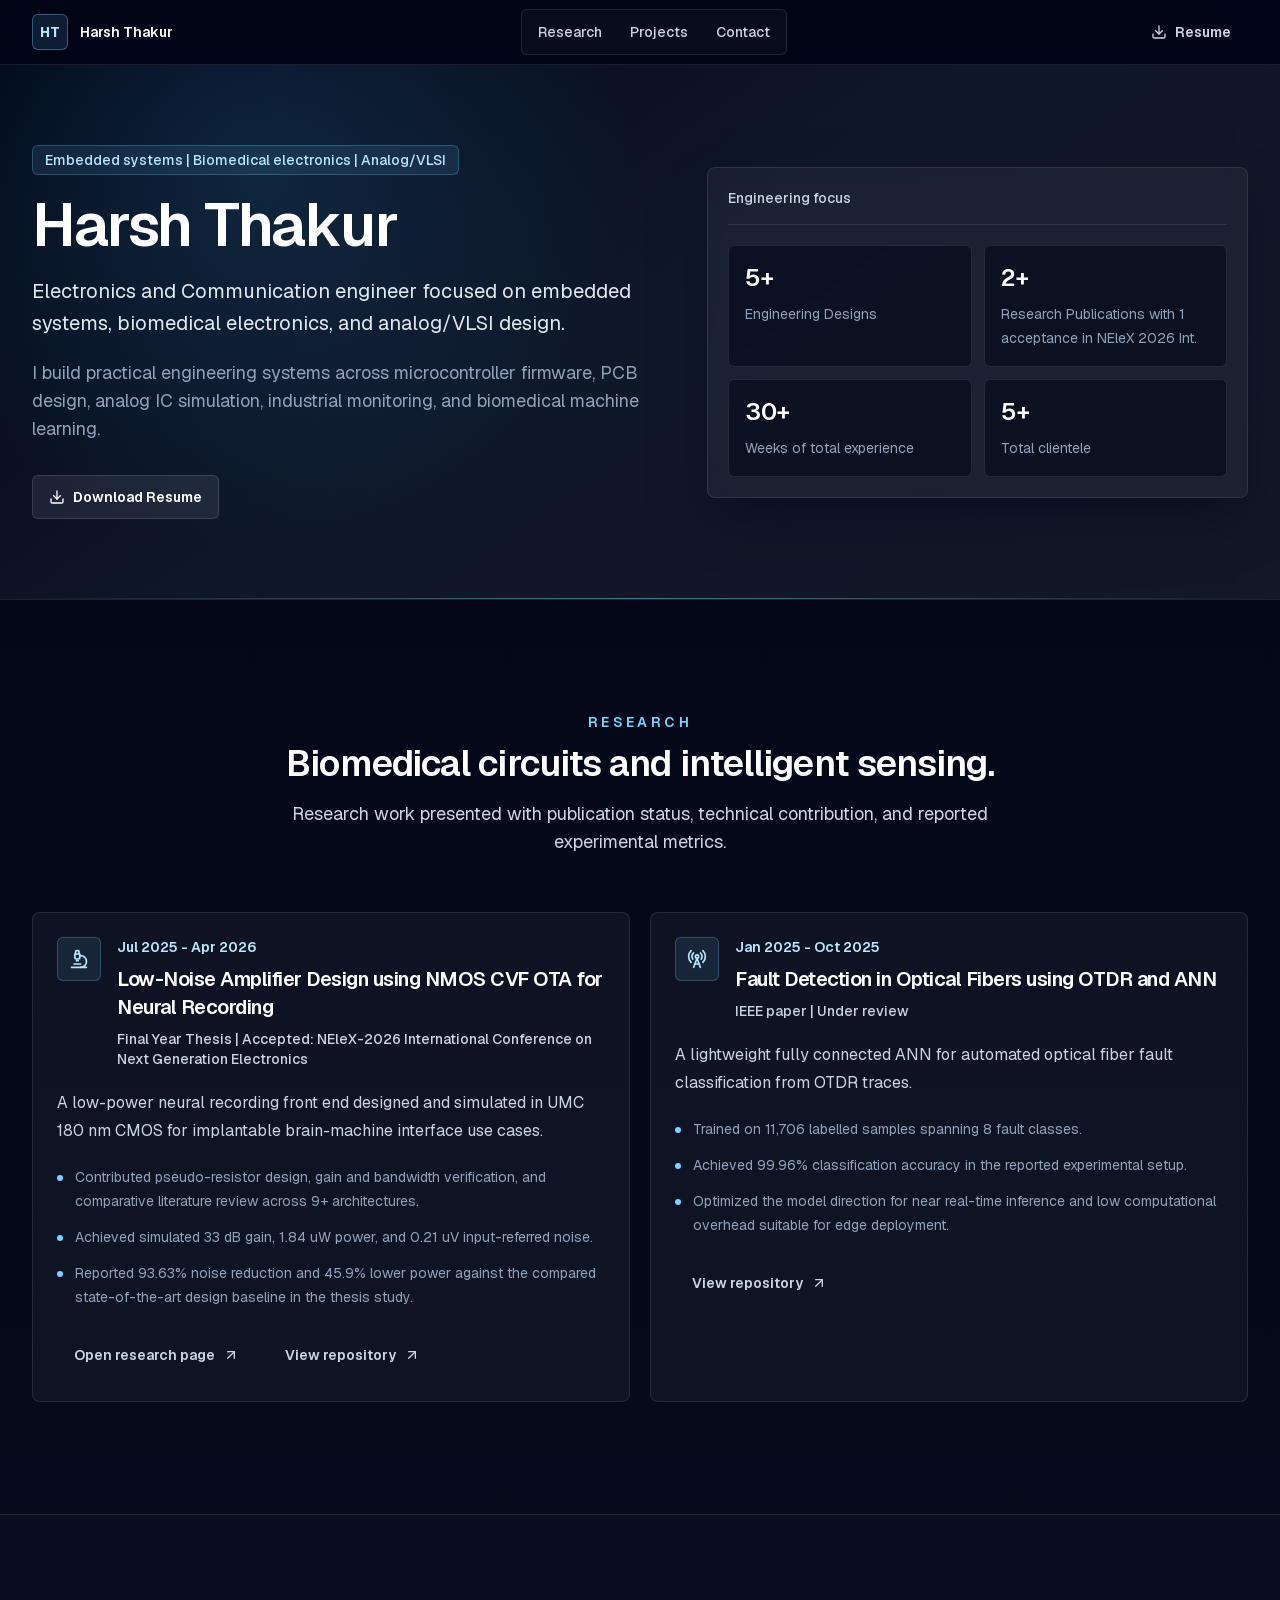
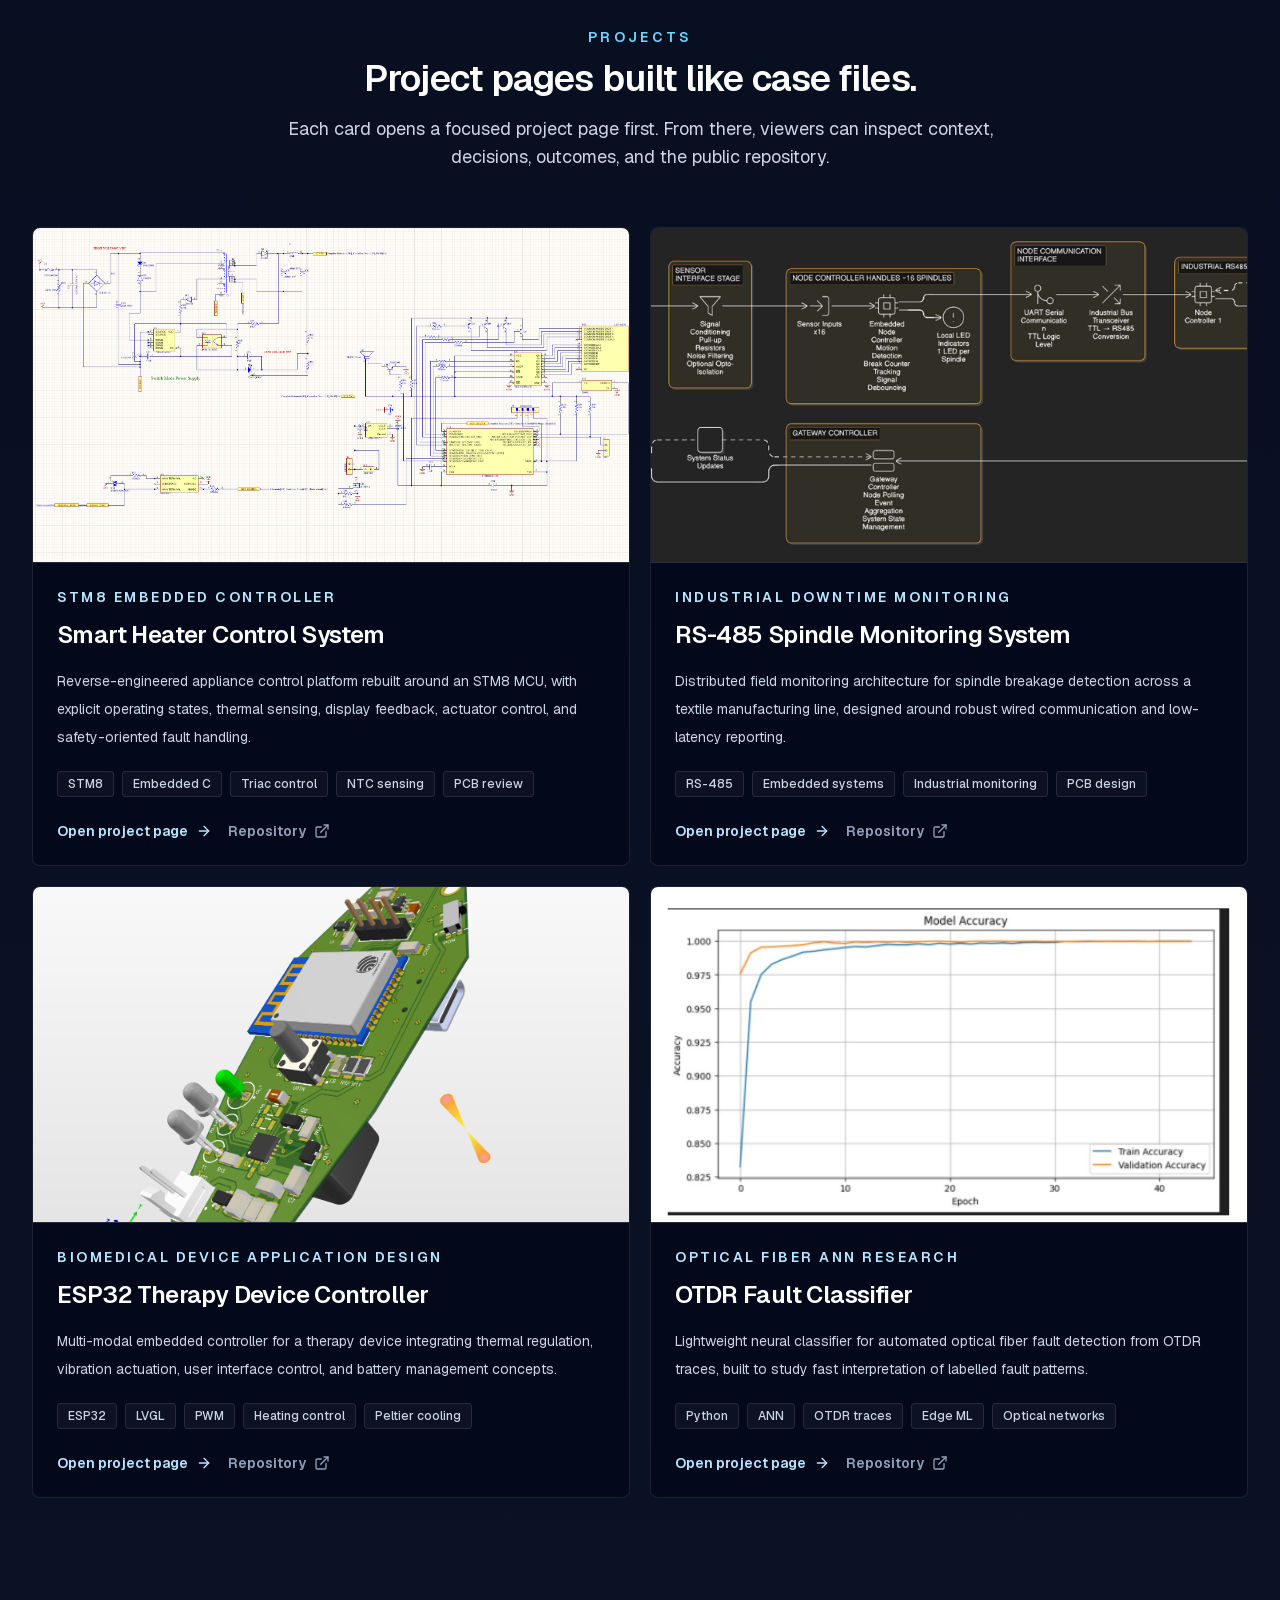
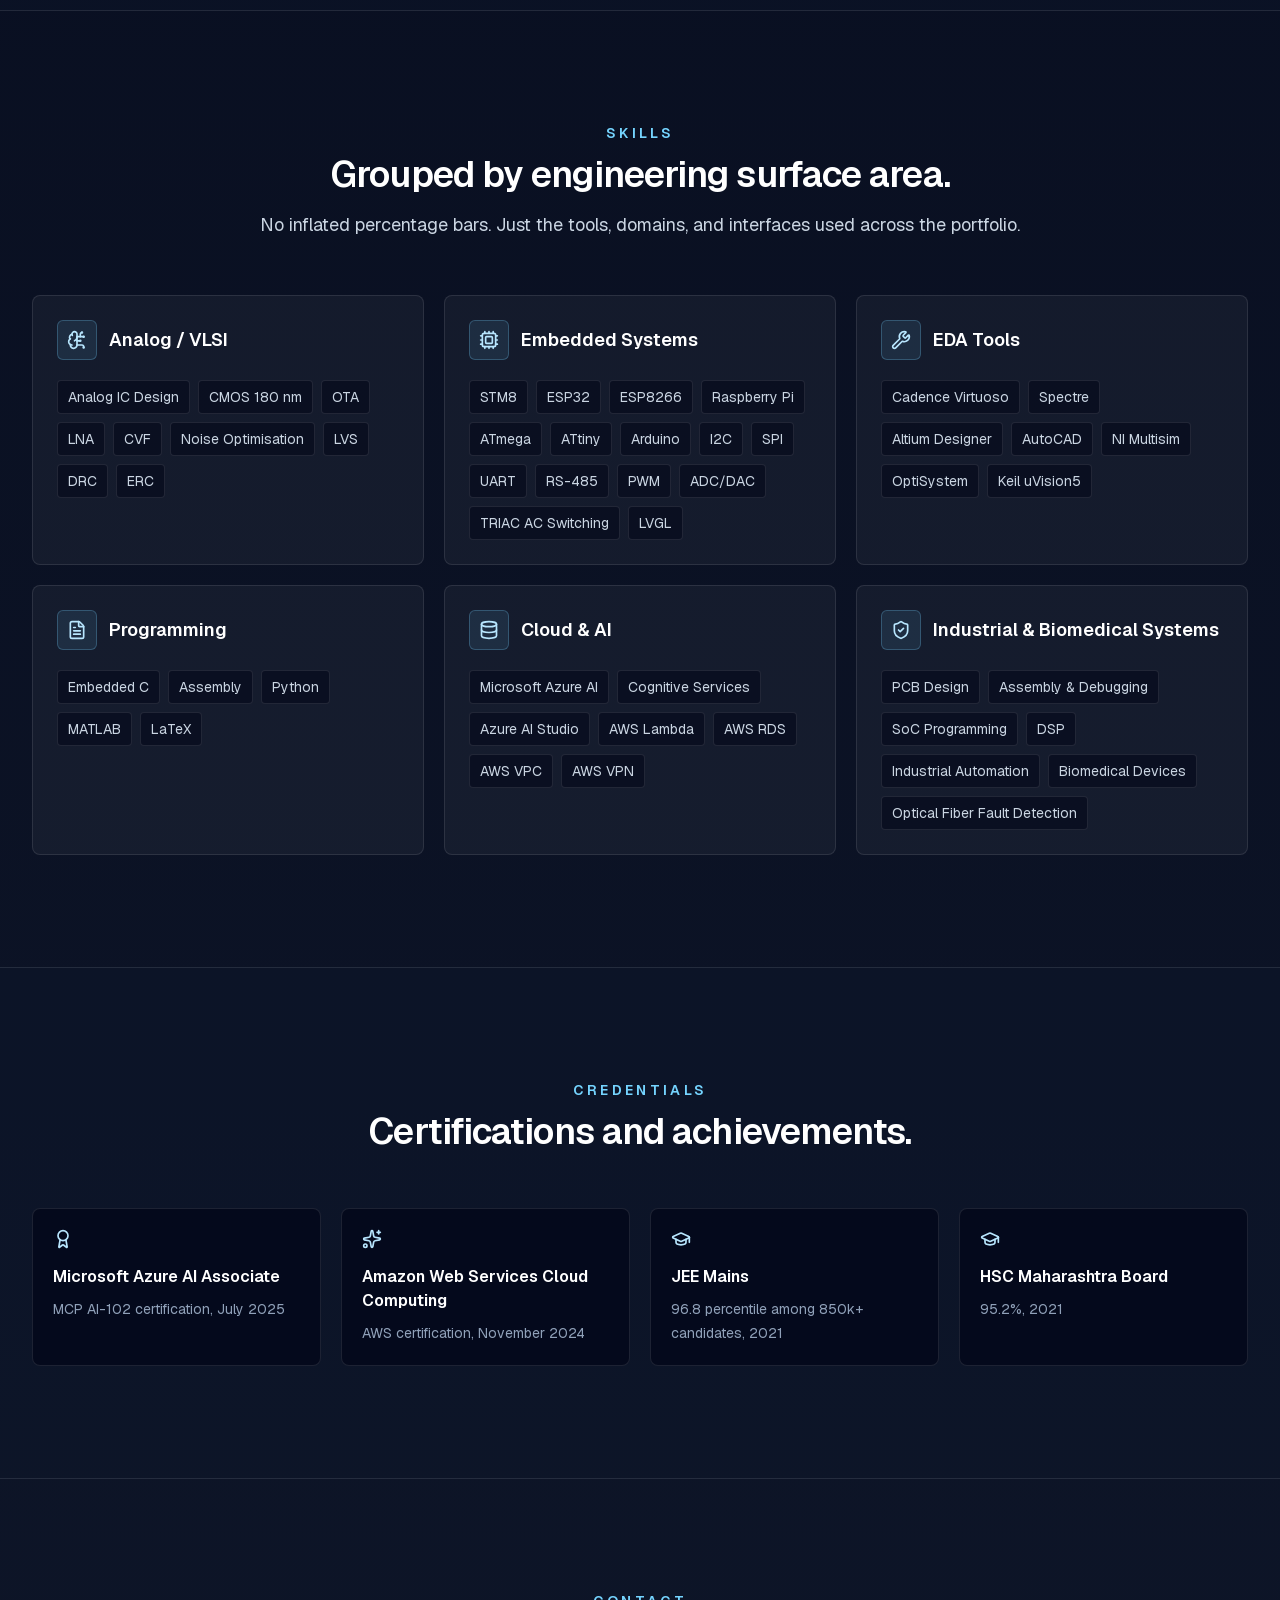
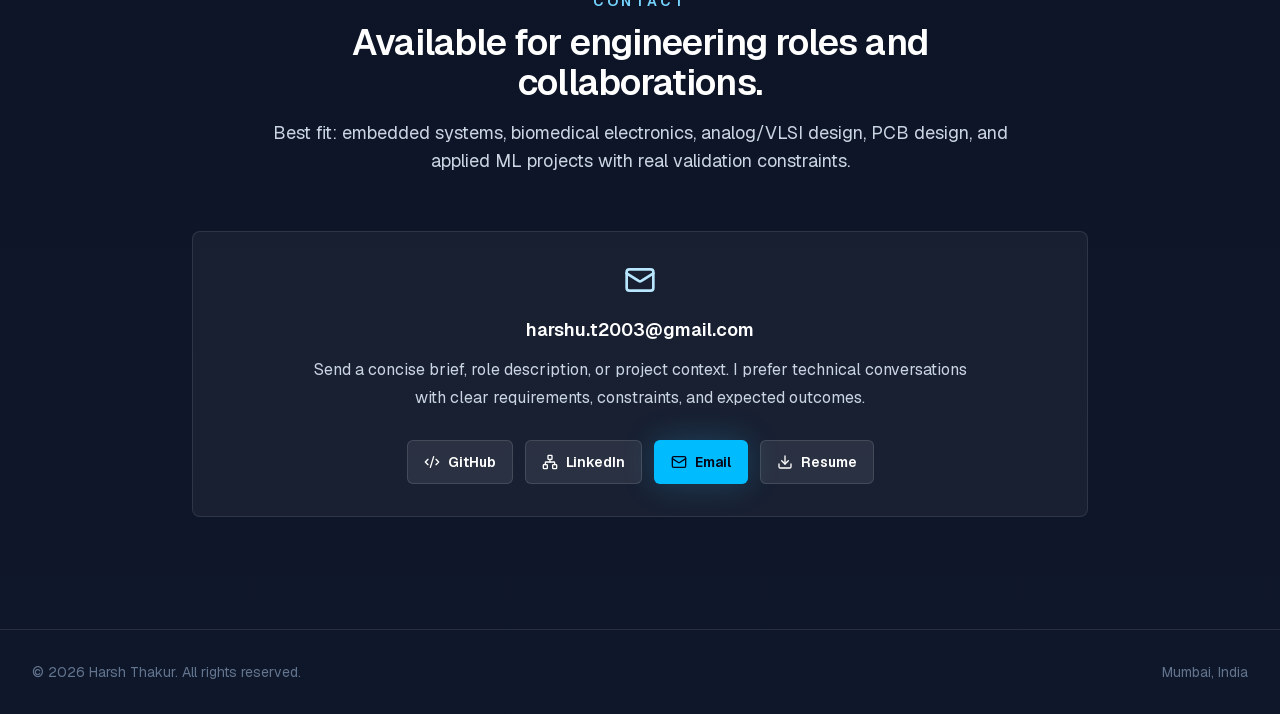
